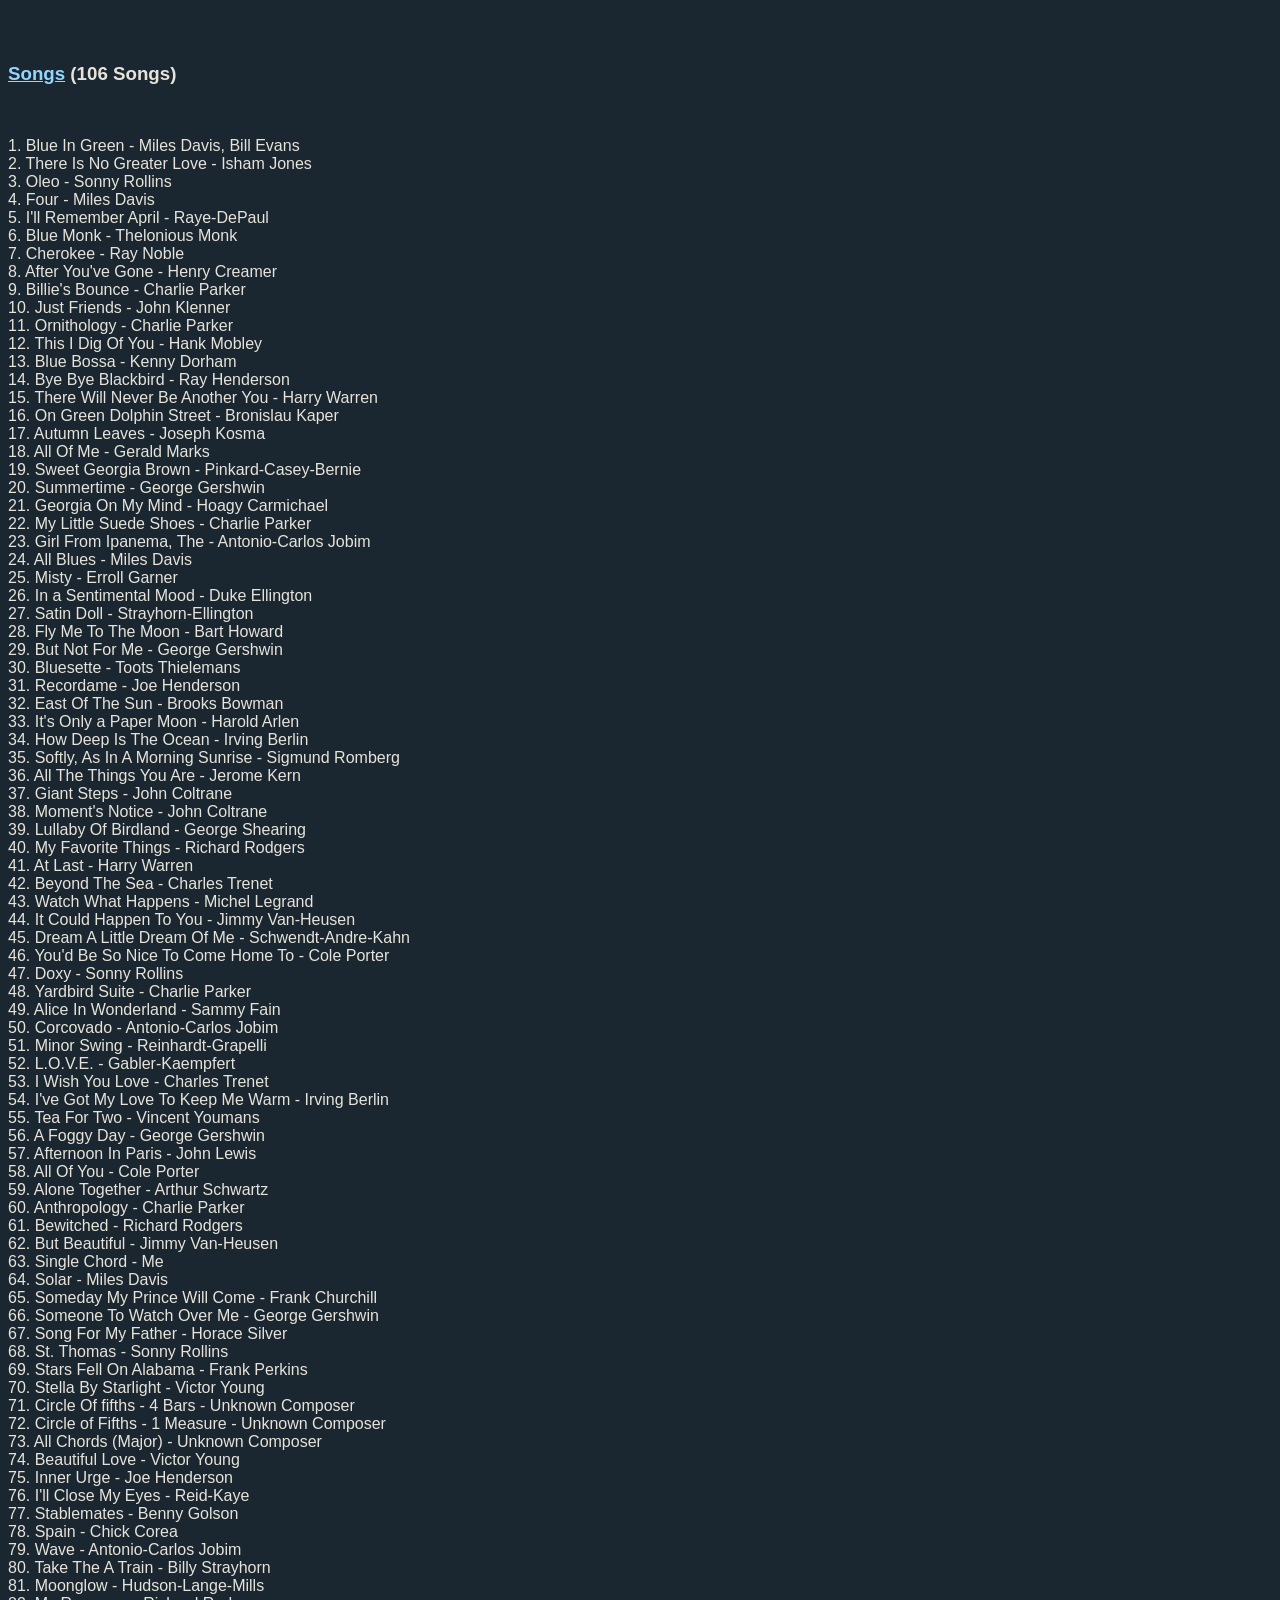
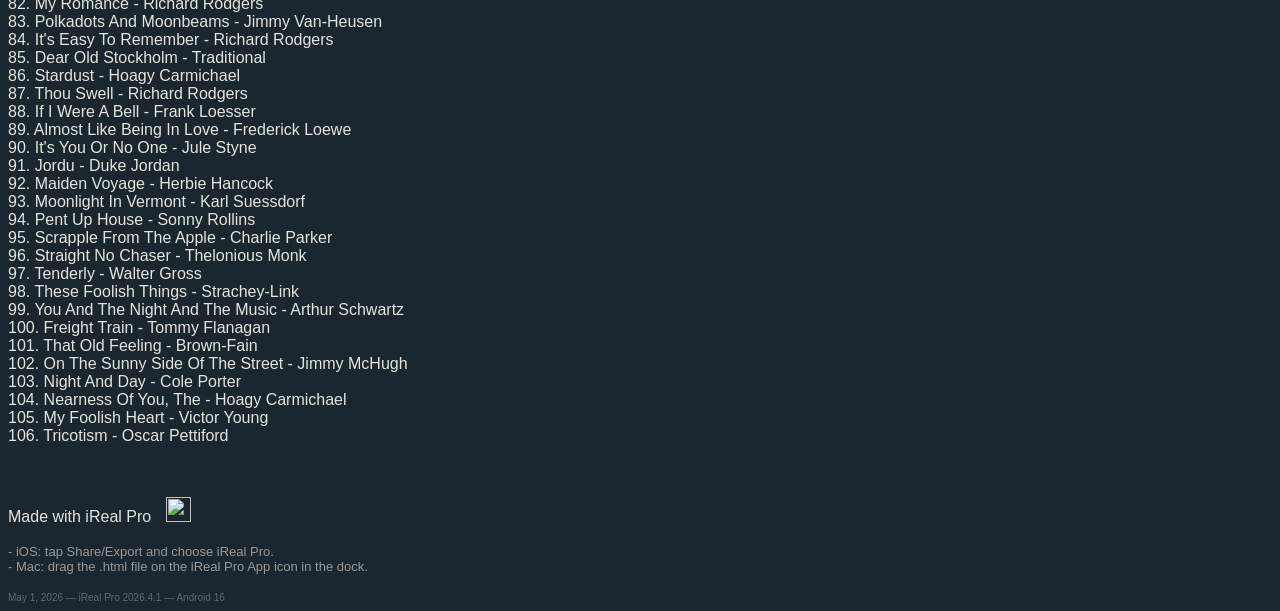
==== songs/Songs.html @ 98320f5a "update" ====
<!DOCTYPE html PUBLIC "-//W3C//DTD XHTML 1.0 Transitional//EN" "http://www.w3.org/TR/xhtml1/DTD/xhtml1-transitional.dtd">
<html xmlns="http://www.w3.org/1999/xhtml">
   <head>
      <meta name="viewport" content="width=device-width, minimum-scale=1, maximum-scale=1" />
      <meta http-equiv="Content-Type" content="text/html; charset=UTF-8" />
      <title>iReal Pro</title>
      <style type="text/css">
         .help {
         font-size: small;
         color: #999999;
         }
         .metadata {
         font-size: x-small;
         color: #666666;
         }
      </style>
   </head>
   <body style="color: rgb(230, 227, 218); background-color: rgb(27, 39, 48); font-family: Helvetica,Arial,sans-serif;" alink="#b2e0ff" link="#94d5ff" vlink="#b2e0ff">
      <br/><br/>
      <h3><a href="irealb://Blue%20In%20Green=Miles%20Davis%2C%20Bill%20Evans==Ballad=D%2D=5=1r34LbKcu7QyX11%2D6XyQZL7F%207%2DCl%2C%7C%2C7bpDs%207%2DD%7CQyX9%237A%7CBb%5E7%23G44T%5BYZL%20QXyQ%7CDZ%20Q%20%207%2DD%7CQyX7%2D%7CAQyX31b7E%7CQyX6%2DXyQXy9%237A%7CQG%2D6XyQ%7CA7%239XyQ%7CD%2D6XyQ%7Cf%3CArco%20on%20D%3ED%2D6XyQZ%20=Jazz%2DBallad%20Swing=60=3===There%20Is%20No%20Greater%20Love=Jones%20Isham==Medium%20Swing=Bb=10=1r34LbKcu7oS%3C1N4Bb%5E7G%7CQyX11%237bA%3EbD%7C%3CQyX7bE%3EbA%3C%7CQyX7XyQ%7C4TA%2A%7B7%2DC%3EGtartstrats%20%2EaeL%2EA%3CZ%20LlcKQyX7C%3EF%20no%20s%20on%20s%20ral9b7D%207XyQ%7D%5B%5D%20%20lcKQyX6bBZ7LF%207%2DC%7CQyX7C2N%7C%2ABAh7F%7CQyXF%7CQyXXyQ%7CAX6%2DGZL9b7D%207hAQ%7CyX6%2DGZL9b7D%207hyQ%7CC76%2DGZLF%207%2DC%5B%2AABbC%7CQyX7G%7CQyX11%23b7A%7CQyX7bE%7CQyX7%5E7XyQ%7C%5DQyX77LZBb6XyQ%7CC%2D7%20F7%20Z%20=Jazz%2DMedium%20Swing=120=3===Oleo=Rollins%20Sonny==Up%20Tempo%20Swing=Bb=10=1r34LbKcu7bEZL74Bb%5E7FZL7F%207%2DCZL7G%20%2D7DZL7F%207%2DCZL7G%20%2D7%20Bb4TA%2A%7BQyX6bLZN1D%207%2DC2NZL%20QyXQy%7DX%207F%207%2DCZL7G%207%2DF7LZB7bA%207ZL%20lcFlintD%3ED%20A%20%3Aseton%20t1s%20%3Aemeht%20senots7XyQK%3CB%2A%5B%5DF%207%2DCKcl%20L7%5EbBA%2A%5B%5D%20%20lcKQXy7FZL%20lcKQyX7CZ%20G7LZQyX7GyX6bB7%20G7L7%2DCZL7bA%207bEZLb7B%207%2DFZL7F%207%2DCZ%20F7LZ%2DDZL7QZ%20=Jazz%2DUp%20Tempo%20Swing=240=30===Four=Davis%20Miles==Up%20Tempo%20Swing=Eb=3=1r34LbKcu7X7bA%7C4%3CEb%3EbE%3E2%2F1%20ni%20D%20ZLDb%3CZL%20lcKQyX7%5EbE%2D7XyQ4TA%2A%5B%5B%5DQyXb%3EF%2D7yX7%2DbA%3E2%2F1%20ni%20%20GZLbG%3CZL%20lcKQyXQ%7CDb7E%3C%7CQy7%5EbE%7C7%2FGXyB%7CQyX7%2DFZL7B%207%23%2DF%3E%292%2F1%20F%28%20E%3C%7CQb7XyQ%5EbEB%2AQyX7%5E%7C%3CE%20%28%5DQyX7bB%7CQyX7%2DFLZ7B%207%2D%23F%3E%292%2F1%20F%5B%2AAEbQyXG%2F%2A%5B%5DQyZEb%2D7QyX7%2DbAZL%20lcKQXy7%2DF%7CQyX7bA%7CQyX%7CDb7XL%20lcK7%2DFZL%2FGXyQ7%2DG%7CQyX7bB%7CQyX%2D7FZL7B%207%2D%23F%3EE%3C%7C%20Gb%2D77%5EbEC%20Bb7LZEb%5E7XyQKcl%20%20Z%20=Jazz%2DUp%20Tempo%20Swing=240=3===I%27ll%20Remember%20April=Raye%2DDePaul==Medium%20Swing=G=7=1r34LbKcu7X7%2DG%7C4G%5E7XG%7CQyX7%2DG%7CQyX6GQ%7CyX7%5EG%7CQyX6G%7CQy%2D6XyQ4T%5BA%2AX7D%7CQ6XyQ%7C%7CQyX9b7E%7CQyX7h%7CBQyX9b7D%7CQyX7hAA%2D7Xy%2DG%7CQyyX7%2DG7XyQK%5EbB%7CQyX7F%7CQyX7C%2D%5BB%2A%5D%20%20%3EeniF%3Clc7XyQ%7C%5EG%7CQylcKQyXyQ%7CFQyX7D%7CQyX7%2DAZLl%20cKQyX7%5EbB%7CQyX7%7CG%5E7X7%2DC%7CQ%20LZF%23%2D7XyQ%7CB7XyQ%7CE%5E7XyQ%3CD%2EC%2E%20al%20Fine%3E%7CA%2D7%20D7%20Z=Jazz%2DMedium%20Swing=200=3===Blue%20Monk=Monk%20Thelonious==Medium%20Swing=Bb=10=1r34LbKcu7cKQyXb7XyQ%20lcKQyX7bEZL%20lKcQyX7bB%7CQyX7bE%7CLZBb7B44T%5Bl%20LZF7XyQKcl%20LZBb7XyQKcl%20%20Z=Jazz%2DMedium%20Swing=120=3===Cherokee=Noble%20Ray==Up%20Tempo%20Swing=Bb=10=1r34LbKcu7yX7bA4Bb6XKQyX7%5EbE%7CQyX7b%7CBQyX7%2DFZL%20lcKQycl%20LZ4T%7BA%2A7%2DC%7CQLZBb6G%7CQyX7%2DC1NZL%20lKcQyX7CZL%20lcKQyX7b9Xy%20lcKQ%5BB%2AY%5D7%235XyiF%3ClcKQyX6bB%7CQXy7F%7CQyX7%2DC2N%7C%7DQne%3E%20%20F%7CQyX%20lcKQyQ%7CF%23%7CQyX7E%7CQyX7%2DBZ%20LlcKQyX7%5EB%7CQyX7A%5E7XyX7%2D%23C%20%2EC%2EDXyQ%7CD%7CQyX7C%7CQyX7%2DGZ%20LlcKQyX7%5EG%7CQyX7C%2D7%20%3C7%2DAZLal%202nd%20ending%3E%20LZF7%235%20%20%20%5D=Jazz%2DUp%20Tempo%20Swing=240=3===After%20You%27ve%20Gone=Creamer%20Henry==Up%20Tempo%20Swing=Bb=10=1r34LbKcu77%2DDZL4Eb%5E7yX7%5EbB%7CQyX7bA%7CyQX6%2DbEZL%20lcKQyXQKcl%204TA%2A%5B7%2DFZL7XyQ%5DyX6bBZL%20lcKQyXF7ZL%20lcKQyX7CB%2A%5BQKcl%20G%7CQyXKQyX7b7XyQyX7bA%7CQyX6%2DbEZ%20LlcKQyX7%5EbEA%2A%5B%5DQ%7CBb%5EB%7CQyX7bA%207D%2D7XyQyX7%2DC%7CQyX7G%7CQXy7%2DCC%2A%5B%5DQyX7G%7CQ%7CEb%2D%5EZL%20lcQyX7G7XyQ%7C%2F6bB%7CQyX7oEZLF7%2F%2DG%207%2DGZL7D%207%2DAFXyQ%7C%5EbBZL%7CC%2D7XyQ%7CF7XyQ%7CUBb6XyQKcl%20LZF%2D7XyQ%7CBb7XyQZ%20=Jazz%2DUp%20Tempo%20Swing=300=15===Billie%27s%20Bounce=Parker%20Charlie==Medium%20Up%20Swing=F=5=1r34LbKcu7QyX7F7XyQ%7CoB%7CQyX7bBZL7F%20%2D7C%7CQyX7F%7CQyX7bB7XyQ%7CF44T%5B%7CA%2D7%20D7LZG%2D7XyQ%7CC7XyQ%7CF7%20D7LZG%2D7%20C7%20Z=Jazz%2DMedium%20Up%20Swing=140=18===Just%20Friends=Klenner%20John==Medium%20Swing=G=7=1r34LbKcu7QyX7%2D4C%5E7XlcKQyX7%5EG%7CQyX7%7CFQyX7%2DCZL%20lcKQy%20LZBb4TA%2A%5BAZL%20lyQ%5D%5B%2A7A%7CQyX7%2DE%7CQyX7G%5E%7CQyX7D%7CQyX7%2DABXyQKcX7bE%7CKQyX7LZD%2D7X7F%7CQyX7%2DCZL%20lKcQyX7%5ECA%2A%5B%5D%207G%20yQ%7CG%5E7D%207%2D7%2DEZLBb%2D7X7h%23F%7CQyX7D%7CQyX%2D7AC%2A%5B%5DQyX7bE%7CQy%20B7b9ZL%20lcXyQ%7CA7XyQ%7CA%2D7%20D7LZUG6XyQ%7CD%2D7%20G7%20Z%20=Jazz%2DMedium%20Swing=120=3===Ornithology=Parker%20Charlie==Up%20Tempo%20Swing=G=7=1r34LbKcu7%7CQyX74G%5E7XlcKQyX7%5EF%7CQyX7%7CCQyX7%2DGZL%20lcKQy%20LZF%2D4TA%2A%5BQyX7%2DQ%5D%5B%2AB7D%207hA%7CQyX7%2DGZ9Lb7D%207hA%7CQyX7bEb9LZByX7bB%5EF%7CQyQ%7CA%2D7yX7%2DGZL%20lcKQyX%5E7GA%2A%5B%5DQyX7D%7CQyXQ%7CC7XyX7E%7CQyX7%5Ecl%20LZ7D%207hA%7CQyX7bEC%5B%2A%5DQyX7bB%7CQyX7%2DFb9LZGKQyX7%7CA%2D7%20D7LZB%2D7%20E7LZA%2D7%20D7LZG6XyQ%7CA%2D7%20D7%20Z%20=Jazz%2DUp%20Tempo%20Swing=240=3===This%20I%20Dig%20Of%20You=Mobley%20Hank==Medium%20Up%20Swing=Bb=10=1r34LbKcu7yXF%2F74Bb%5E7XF%2F7%2DC%7CQyXF%2F7%2D%7CDQyXF%2F7%2DC%7CQyXF%2FyQ%7CD%2D4TA%2A%5B%3A1%207m%2FFXyQQyX7%5EbEB%2A%5B%5D%207b%20B7%2DF%7CQyXF%2F7%5EbB%7C%7C%3CEdi7%2DC%7CQX7%2DC%7C%3A2%3EEhF%7CQyX7%2D%23C%7CQyX7%7CGQyX7%2DDZL9b7A%207%237XyQ2%2F1%203D%7CQyXXyQ%5D%5B%7CQyXF%2F7%2DD%7CQyXF7%2F%2DC%7CQyXF%2F7%5EbBA%2AC%2D7%2FF7F%7CQy7hE%7CQyQ%7CC%2DEC%2A%5B%5D%207bB%207%2DF%7CyQXF%2F7%5EbB%7CQyXF%2F7b%5E7XyXF%2F7%2D%20A7b9LZD%2D7XyQ%7CG7XyQ%7CC%2D7XyQ%7CF7XyQ%7CBb%5E7XyQKcl%20%20Z%20=Jazz%2DMedium%20Up%20Swing=160=6===Blue%20Bossa=Dorham%20Kenny==Bossa%20Nova=C%2D=3=1r34LbKcu7KQyX7%2D7XyQX9b7G%7CQyX7hDZLl%20cKQyX7%2DFZL%20lcKyQ%7CC%2DC44T%5B%2DC%7CQyEb%2D7X%7CQyX7hDZL%20lcKQXy7%5EbD%7CQyX7bA%7CQyG7b9XZL%20lc7XyQ%7CDh7%20G7b9%20Z=Jazz%2DBossa%20Nova=150=8===Bye%20Bye%20Blackbird=Henderson%20Ray==Medium%20Swing=F=5=1r34LbKcu7hA%7CQy4F%5E7X%287%5EFZL7C%207%2DG%7CQXy7%5EFZL7C%207%2DG%7CQyAh7%29X4TA%2A%5BX7C%7CQ9%29%20D7%7CQyX7D%7CQyX7%2DG%7CyQX7C%7CQyX7%2DGZL9bG%2D7Xyb7D%287X7bE%7C7XyQ%7CF%287E%7CQyX7FB%2A%5B%5D%20%20lcKQyX6F%7CQyX7C7%29XyQ%2DG%7CQy7C%207%2Db9XyQ7%5EF%5B%5DQyX7C%7CQyXb7DZL%20lcKQyX7%2DG%7CXyQ%7CG7D%7CQyG%7CQyX%28Ah7%29X7C%7CQyX7%2DGZL9bD7%20%299b7D%287hA%7CQyXyQ%7CF67%5EFZL%2D7%20C7%20Z%20=Jazz%2DMedium%20Swing=150=3===There%20Will%20Never%20Be%20Another%20You=Warren%20Harry==Medium%20Up%20Swing=Eb=3=1r34LbKcu7X9b7G4%3CheahDZL%20lcKQyX7%5Eb%3EEbB%20no%20strats%20d7XyQ%7C4TA%2A%5BQyX117XyQKQyX7%5EbAB%2A%5B%5DQyXb7E%7CQyX7%2DbBZL%20lc%7CDb7%23%2DC%7CQyyX7%5EbXyQ%7CCQyX7bB%7CQyX7%2DFZ%20LlcKQyX7F%7CQyX7%2D%5D%5B%2AAE7%5EbE%7C%5B%5DQyXLZDh7yX7%2DbBZL%20lcKQy7X%2DC%7CQyX9b7G%7CQyXQ%7CEb7%20lcKQ%207%2DGZ7XyQ%7C7%5EbEZL7D%207hA%7CQXy7%5EbE%7CQyX11%237bD%20Ab7L%5EbAC%2AC7LZF%2D7%20Bb7LZEb6%20Bb7%20Z%20=Jazz%2DMedium%20Up%20Swing%202=140=16===On%20Green%20Dolphin%20Street=Kaper%20Bronislau==Up%20Tempo%20Swing=Eb=3=1r34LbKcu7E%7CQyX4Eb%5E7%3EbB%3CZL%20lcKQyX7b%2DE%3EbD%3CZL%20lcKQyXF7%2FEb4TA%2A%5BQyX7%5EXyQ%7CEXtla7bB%7CQyX7%2DF%2AB%5B%5DQyX7C%7CQyX7%5EbyQ%7CEbbE%2F7%5EyX7%5EbZAb%2D7%207bB%207%2DF%7CQyX7%5EGb%7CQyXtla7bD%7CQyX%5D%5B%2AAEL%20lcKX7C%7CQLZEb%2DE%7CQyXbE%2F7%5EE%7CQybXE%2F7FZL%20lcKQyX7b%5E7Xy%20lcKQZL9b7CF%2D7%20ZLbB%2F7%2DC%207%2DCZLb97G%207hDZLbE%2F7%2DFAh7%20D%2A%5B%5DQyG%2D7%20C7LZF%2D7%20Bb7LZEb6XyQ%7CF%2D7%20Bb7%20Z%20=Jazz%2DMedium%20Swing=100=12===Autumn%20Leaves=Kosma%20Joseph==Medium%20Swing=G%2D=10=1r34LbKcu7QyX314C%2D7XyX7hA%7CQyX7%5EbE%7CyQX7%5EbB%7CQyX7F%7CQyQ%7CD7b4T%7BA%2AQyX7%2DyQKclcKQyX6%2DG%7CQyX317bD%7CQyX7hA%5BB%2A%7D%20%20l%20LZCX6%2DG%7CL7bG%20Q%7CBb%5EyX31b7D%7CQyX7hAC%5B%2A%5DQyX7%5EbE%7CQyX7Q%7CG%2D7yX7F%7CZF%2D7%20E7LZAh7XyQ%7CD7b13XyQ%7CG%2D6XyQKcl%20%20Z=Jazz%2DMedium%20Up%20Swing%202=160=13===All%20Of%20Me=Marks%20Gerald==Medium%20Swing=C=0=1r34LbKcu7%20lcKQ4C%5E7XZL%20lcKQyX7AZL%20clKQyX7EZL%20lcKQyD%2D7Xy4T%5BA%2AyX7G%7CE7XyQDZL%20lcKQyX7DZLl%20cKQyX7%2DAZL%20lcK%2D7XyQ%5BB%2A%5D%20%20%20lcKC%5E7XyDZL%20lcKQyX7AZLl%20cKQyX7EZL%20lcKQ%2D7XyQ%5BA%2A%5DQQyX7%2D%5E7XyQ7A%7CQyX%29G%2F7%5EC%287E%2D%7CQyX%297o%23F%286%2DF%7CXyQ%7CDF%5BC%2A%5D%7CG7XyQ%7CC6%20Ebo7LZD%2D7%20G7%20Z=Jazz%2DMedium%20Up%20Swing=125=3===Sweet%20Georgia%20Brown=Pinkard%2DCasey%2DBernie==Up%20Tempo%20Swing=Ab=8=1r34LbKcu7NZL%20x4F7Xy%20ZL%20lcKQyX7bBZ%20Lx%20ZL%20x%20ZL%20lcKQx%20LZ%204T%7BA%2AG%7CQyXyQKclL7bE%207%2DbB%7CQyX7b%5EAZL%20x%20ZL%20x%20ZL%20ZAb%5E7X7bE17G%207bb9%20%7D%7CE%207%2DbB%7CQyX%2DFZLb97C%207hG%7CQyX%2DF2Nb7LZA7C%207hLZGb7%20F7LZBb7%20Eb7LZAb6%20%20%20Z=Jazz%2DUp%20Tempo%20Swing=240=3===Summertime=Gershwin%20George==Slow%20Swing=A%2D=5=1r34LbKcu7%7CQyX7%2D7XyQ7%2DDZL9b7App%7CQy7X%2DAZL31b7E%207hB%7CXyQ%7CFA44T%5B%5ECZL7Q%7CE7bQyX7%2DAZL31b7E%20h7B%7CQyX7%2DA%7CQyX31%7CD7%20GyX7hB7%20A%2D7LZBh7%20E7b13LZA%2D7XyQ%7CBh7%20E7b13%20Z%20=Jazz%2DSlow%20Swing=80=3===Georgia%20On%20My%20Mind=Carmichael%20Hoagy==Slow%20Swing=F=5=1r34LbKcu7%2DAl%7C%2C4F%5E7X%2DbBs%20B%2FGZLC%2F%2DD%2D%20DZL9b7A%207hE%7CQy7%2CEb74TA%2A%7BQyX6FZG%2D7%20QyXQyX%7D%205%237C%207G%2DZL7D%207%2DA1NZL7C%20LZN2L7D%207ZL%296%2DA7b9%20A%20%2DDZL7bB%20%2DDZL6%29%2DG%289b7A%20%2DDB%2A%5B%5D7b9%28G%207hE%7C%207C%207%2FBLZDD%207%2DAl%7C%2C7E%2ChBs%2D%20DZL%296%2DG%289b7A%20%2D7LZG%2D7G%20%2DD%207%2DAl%5E7XyQ%2C7%2DbBs%20B%2FGZLC%2FD%2D%20%2DDZL9b7A%207hE%7CEb7%2C%7CFA%2A%5B%5DD7LZG%2D7%20C7LZF6XyQ%7CG%2D7%20C7%20Z%20=Jazz%2DSlow%20Swing=80=3===My%20Little%20Suede%20Shoes=Parker%20Charlie==Latin=Eb=3=1r34LbKcu7GZL7b4F%2D7%20%7CQyX7%5EbEZL7bB%20%2D7F%7CQyX7%5EbEZL7bBF%2D7%20B4T%7BA%2A7bB%207LZF%2D7C%207%2DG%7CQyX7%5EbA%5B%2AB%7DQyX7%5EbEZL7bB%207LZF%2D7C%207%2D%207%2DF%5B7XyQ%7CX7%5EbEZL7bB%207%2DFLZ7C%207%2DG%7CQyX7%5EbAyQ%5D%2AA%5EbEZL7%2DFZLEb%5E7XGZL7bB%207%2DF%7CQyX%5E7bEZL7bB%207%2DF%7CQy%2D7%20C7ZL7bB%20Bb7LZEb%5E7%20%20%20Z=Jazz%2DLatin=150=12===Girl%20From%20Ipanema%2C%20The=Jobim%20Antonio%2DCarlos==Bossa%20Nova=F=5=1r34LbKcu7N%7CQyX4F%5E7XG%7CQyX7%2DGZL%20lcKyQX11%237GZL%20lcKQyb7%23114T%7BA%2AcKQyXyQ%7CGbB%2A%5D%20%20lcKQyX7%5EFN2ZL%20QyXQyX%7DQyX7%5BF%23%5E7X7%5EF1L%20lcK7XyQKGZL%20lcKQyX7DZLl%20cKQyX7%2D%23FZL%20lc%2D7XyQBZL%20l%5BA%2A%5DQyQKclb7C%7CQyX7%2DG%7CQyXb59b7D%7CQyX7%2DAZL%209b5XyX7bEZ%7CQyX7QKcl%20X11%237bG%7CQyX7%2DGLZ%20lcKQyX11%237GZLyQ%7CF%5EyX7%5EFGb7%20%20%20Z=Jazz%2DBossa%20Nova=140=3===All%20Blues=Davis%20Miles==Waltz=G=7=1r34LbKcu7G%2F7CZ7XyQKL%20x%20ZL%20lcKQyX7ZGL%20x%20ZL%20x%20ZL%20lcZ%20x%20LG43T%5BcKQyXl%20LZ%20L%20x%20ZL%20x%20ZL%20lcQKyX7G%7CZL%20x%20ZL%20xZD7%239cKQyXl%20LZEb7%239XyQ%7CD7%239XyQ%7CG7XyQKcl%20LZ%20x%20LZ%20x%20%20Z=Jazz%2DMedium%20Swing=120=3===Misty=Garner%20Erroll==Ballad=Eb=3=1r34LbKcu77%2DC%2074Eb%5E77bD%207%2DbA%7CQyX7%5EAbZL7bE%207%2DbB%7CQyXLZEb%5E4TA%2A%7BlcKQy%20Bb7LNZL%20QyXQyX%7D%207b%20B7%2DFZL7C%207%2DG1NZ2Eb6X7%2DFZLZL7F%20BBb%2D7X7%2DAZL%20lcKQyX7b%5EA%7CQyX9b7bE%7CQyXyQ%7CD7%2A%5B%5D%20%207%2DbA%7C7LZF%2DbAZL7bE%207%2DbB%7CQXy7%5EbEA%2A%5B%5D%207bB%207%5E7XyQC%207%2DG%20Db7LZEb%5E7%20C%2D7LZF%2D7%20Bb7LZEb6XyQ%7CF%2D7%20Bb7%20Z%20=Jazz%2DBallad%20Swing=60=3===In%20a%20Sentimental%20Mood=Ellington%20Duke==Ballad=D%2D=1=1r34LbKcu7yX%2DDl4D%2D%20DhEs%207%2DGZL7%5E%2DG%20G%2DZL6%2DD%207%2DDZL7%5E%2D%2CA7%2C%7C4TA%2A%7BFl%2C2NyQ%7CG%2DyXQyXQyX%7D%2C7A%2ChsE%207%5EF1NZL9b7C%207QXyQ%7CX7D%7CQEZL5%23%2D7%2CAbbDZL7bA%207%2DbEZL%2D7bB%207%5EbDlB%2A%5B%5D%2C76%20Bb7bEs%206%2DD%20%2DD7LZDbyX7C%7CQyX7%2DGZL7Ab%207%2DbEZL7%2DbB%207%5EQ%5D%5B%2AAbA%207b7%2DG%7CQ%2D7%20D%2DQyX%2DDl%7C%2C7A%2ChEs7%20%2DGZL7%5E%2DG%20%2DGZL6%7CD7XyDZL7%5E%20C7b9LZF6%20sEh%2CA7%2CZ%20=Jazz%2DBallad%20Swing=60=3===Satin%20Doll=Strayhorn%2DEllington==Medium%20Swing=C=0=1r34LbKcu77%2DbAZ4D%2D7%20%2DAZL7A%207%2DEZL7A7%20%2DEZL7G%207%2DDZL7G7%20D7L4T%7BA%2A%5BB%2A%5D%20ZN1C%5EyX7%5EC2NZL%20QyXQXy%7D%207A%207%2DEZL7F%207QKcl%20L7bD%20KQyX77LZG%2D%207%2DAZL7D%207%2DAZLl%20cKQyX7%5EFZL7C%207D7LZGC%207%2DGbAZL7%2AA%5BD%2DZL7A%207%2DEZL7A%207E%2DZL7G%207%2DDZL7G%207A%2D7%20D%5D%20%20lc%2D7%20Db7LZUC%5E7%20F7LZE%2D7%20A7%20Z=Jazz%2DMedium%20Swing=120=3===Fly%20Me%20To%20The%20Moon=Howard%20Bart==Medium%20Swing=C=0=1r34LbKcu7b7E%7CQ4A%2D7X%7CQyX7%5EF%7CQyX7%5ECQ%7CyX7G%7CQyX7%2DD%7CQyBh7Xy4TA%2A%5BG%7CQyXA%2D7%20A7A%207%2DEZL7F%207%5ECQ%7CyX7G%7CQyX7%2DDZL7LZD%2D7%7CQyX9yX7%5ECC%5E7XyG%7CQyX7%2DD%7CQyX7%2DBA%2A%5B%5D%209b7E%207hB%7CQ7XyQ%7C%7CQyX7yX7%2DEXyQ%7CBG%7CQyX7%2DDZL7A%207A%2D%7CQyX9b7E%7CQyX7h7XyQ%7C7%5EF%7CQQ%7CA7XyQ%7CD%2D7XyQ%7CG7XyQ%7CUC6XyQ%7CBh7%20E7b9%20Z%20=Jazz%2DMedium%20Swing=120=22===But%20Not%20For%20Me=Gershwin%20George==Medium%20Up%20Swing=Eb=3=1r34LbKcu7ZL7bA4F7%28EZL%297bB%28%20%20%297%2DF%28b7BZL%297%2DC%28%20%20%297%5EbEb%5E7%204TA%2A%5B%7CQyX77LZF7%5B%5D%207bE%207%2DbB%7CQy7X%5EbE%7CQyX7bB%7CQyX%2ABAb%5EC%207%2DGA%2A%5B%5DQQ%7CEb%5E%7CQyX7%2DFZL%20lcKQXy7F%7CQyX7%2DC%7CQyX7Bb7XyyX7bD7C%207%2D%5E7%29%20%20A%207%5EbEZL%297bB%28%20%29%207%2DF%287bBZL%297%2DC%28b7LZGbE%287FQyX7byQ%7CBb7%5EbAC%2A%5B%5D%207bE%207b%2DB%7CQyX7%5EbE%7CQyX7XyQ%7CDX7FZL%7CEb%5E7%20Ab7LZG%2D7%20C7LZF%2D7XyQ%7CBb7XyQ%7CEb6XyQKcl%20%20Z%20=Jazz%2DMedium%20Up%20Swing=130=22===Bluesette=Thielemans%20Toots==Waltz=Bb=10=1r34LbKcu7yX7%2DFb%5E7XyC%7CQyX7%2DG%7CQyX9bD7%7CQyX7hAZL%20lcKQ7XyQ%7CB43T%5BZL%20lcXyQ%7CE%5EbD%7CQyX7bA%7CQyX%2D7bEZL%20lcKQyX7%5Eb7XyQK7bB%7CQX7G%7CQyQ%7CF%23%7CQyX7F%7CQyX7%2DCZ%20LlcKQyX7%5EB%7CQyX7D%2D7XyX7%2D%23CyQ%7CC%2D7XyQ%7CF7XyQZ%20=Jazz%2DMedium%20Swing=120=3===Recordame=Henderson%20Joe==Bossa%20Nova=A%2D=0=1r34LbKcu7%60%60%60%60%60%60%60%60%60%60%60%60%60%60%60%60%60%60%60%60C%60%60%60%60%60%60%60%60%60%60%60%60%60%60%60%60%60%60%60%60%60%60%60%60%3C44T%5B%20ZL%20x%60%60%60%60%60cKQyX%29%5EC%28%2DA%3E%60%60%60%60%60%60%60%60%60%60%60%60%60%60%60%60%60%60l%20LZ%20%60%60%60%60%60%C2%B0%C2%B0%C2%B0%C2%B0%C2%B0%C2%B0%C2%B0%C2%B0%C2%B0%C2%B0%C2%B0%C2%B0%C2%B0%C2%B0%C2%B0%C2%B0%C2%B0%C2%B0%C2%B0%C2%B0%C2%B0%C2%B0%C2%B0%C2%B0%C2%B0%C2%B0%C2%B0%C2%B0%C2%B0%C2%B0%C2%B0%C2%B0%C2%B0%C2%B0bE%C2%B0%C2%B0%C2%B0%C2%B0%C2%B0%C2%B0%C2%B0%C2%B0%C2%B0%3CZL%20xF%20%29%5EbEb%5E%29X%60%60%60%60%60%60%60%60bB%60%60%60%60%60%60%3CZL%20x%20ZL%20lcKQy%3EC%2D%28E%28%2DC%3E%C2%B0%C2%B0%C2%B0%C2%B0%C2%B0%C2%B0%20%5D%5B%3C%60%7CQyX%29%2DD%287%5EbB%3E%60%60%60%60%60%60%60%60%60%60%60%60%60%60%60%60%60%3C%C2%B0%C2%B0%C2%B0%C2%B0%29hA%287%60%3C%7CQy%C2%B0%C2%B0%C2%B0%C2%B0%C2%B07%5EbAZL7bE%20%29%5EbD7%28%2DbB%3E%C2%B0%C2%B0%C2%B0%C2%B0%C2%B0%C2%B0%C2%B0%C2%B0%C2%B0%C2%B0%28C%2D%29X%C2%B0bA%C2%B0%C2%B0%3E%60%60%60%60%60%60%60Gb%60%60%60%60%60%60%60%60%3CZL7bD%29%20%5EB%287%2DbA%3E%60%60%60%60%60%60%60%60%60%60%60%60%60%60%60%60%5EbB%287Bb%2D%29X%C2%B0%C2%B0%C2%B0%C2%B0%C2%B0%C2%B0%C2%B0%C2%B0%C2%B0%C2%B0%C2%B0%C2%B0%C2%B0%C2%B0%C2%B0%C2%B0F%C2%B0%C2%B0%C2%B0%C2%B0%C2%B0%C2%B0%C2%B0%C2%B0%C2%B0%3C%7CQy%C2%B0%C2%B0%3EG%2D%287%5EbG%29%20C7LZF%5E7%28A%2D%29XyQ%7C%3C%60%60%60%60%60A%60%60%60%60%60%60%60%60%60%3EE7%239%28G%23h%29XyQZ%20=Jazz%2DBossa%20Nova=180=9===East%20Of%20The%20Sun=Bowman%20Brooks==Medium%20Swing=G=7=1r34LbKcu7%60%60%60%60%604G%5E7X%60%60%60%60%60%60%60%60%60A%60%60%60%60%60%60%60%3CZL%20x%297C%28%20%7CQy%60%60%60%60%604TA%2A%5B%C2%B0%C2%B0%C2%B0%C2%B0%C2%B0%60%60%60%60%60%C2%B0%C2%B0%C2%B0%3CZL%20lcKQyX7A%2D%7CQyX7E%7CQyX7%2DB%3E%C2%B0%C2%B0%C2%B0Bb%60%60%60%60%60%23F%7CQy%C2%B0%C2%B0%C2%B0%C2%B0%C2%B0yX7%2DAB%2A%5B%5DQyX7FQ%7CyX7%2DC%3E%C2%B0%C2%B0%C2%B0%C2%B0%C2%B0%C2%B0%C2%B0%C2%B0Q%7CD7X%C2%B0%C2%B0%C2%B0%C2%B0%C2%B0X7%2DE%3Eb13LZ%5E%5E%5E%5E%5E%5E%5E%5E%5E%5E%5E%5E%5E%5E%5ED%5E%5E%5E%5E%5E%5E%3C%7CQyX7%2DE%5E%5E%5E%5E%5E7B%207h7E%7CQyXyQ%7CAL%20x%297C%28%20%7CQyX7%5EAG%2A%5B%5DQyX7D%7CQyX7%2DZB%2D7X7A%7CQyb7B%207%2D7XyQG%2F7%2DA%20%2DAC%2A%5B%5DQy7XF%7CQyX7%2DCZL%20lcKLZF%23hA%7CQyXX7%2DAZ7XyQ%7C7%2DbB%7CQyX7%2DB%7CQy7XF%7CQyX7%2DA%7CQyX7A%20Eb7L%2DEZL9yQ%7CD7XyQ%7CG6XyQKcl%20%20Z%20=Jazz%2DLong%20Notes=80=3===It%27s%20Only%20a%20Paper%20Moon=Arlen%20Harold==Medium%20Swing=G=0=1r34LbKcu7%207%2DDl4G%5E7%207%2DAs%207%5EGZL7D%207A%2DZL7D%207%2DAZL7o%23G%2CD7%2C%7C4TA%2A%7BG2NZL%5E7%20AhXQyXQyX%7D%2C7D%2C7%2DsA%206G1N%7CQyX7DZL7yQ%20%20lCZL7G%23C%207%5E%5D%5B%2ABC%206GZL7D%207%2DAZL7%20ED%2F7%5EGZL7o%23C%207%5EG7LZC%207G%2067D%207%2D%5E7%2FDX%23G%207%5EGA%2A%5B%5D%207D%20%2D7AZL9b7E%207hB%7CQyo7LZAGZL7o%206G%7CQ%20D7LZL7hA%207%5ECZL7G%207D%2Dl%7C%2C7D%2C7%2DAs%207%5EGZD7Xy7%2DAZLsA%2D7%2CD7%2CZ%20=Jazz%2DMedium%20Swing=120=3===How%20Deep%20Is%20The%20Ocean=Berlin%20Irving==Medium%20Swing=Eb=3=1r34LbKcu77hA%7CQ4C%2D7XZL9b7D%207hA%7CQyX%2D7CZL9b7G%207hD%7CQyG%2D7Xy4TA%2A%5B%20lcKQLZG%2D7ZL%20lcKQyX7bEB%2A%5D%5B%207bB%207%2DFZL7bG%20Ab7Xy9b7D%20ZL9b7yQKcl%7CQyX7%2DCA%2A%5B%5D%209bG7%207hD%7CQyX7bBZL%20Dh7%20GX7BZL7bB%207Q%7CAh7bG%207%2DGZL9b7D%207Ah%7CQyX7%2DGZL9b7D%207LZF%2DyX7%2DCCZL7GEb%5E7XZL7bD%207%2DbA%7CQyX%2D7FZL9b7C%207hG%7CQyEb%5E7%20C%2A%5B%5D%20%2D7%20F7LZF%2D7%20Bb7LZUEb6%20G7b9%20Z%20=Jazz%2DLatin=190=3===Softly%2C%20As%20In%20A%20Morning%20Sunrise=Romberg%20Sigmund==Medium%20Swing=C%2D=3=1r34LbKcu77hD%7CQ4C%2D7XZL9b7G%207hD%7CQyX%2D7CZL9b7G%207hD%7CQyC%2D7Xy4TA%2A%7BbB%207%2DLZN1C7%2DC2NZL%20QyXQyX%20%7D9b7G%207hD%7CQyX7%2DXyQ%7CF9b7G%207hD%7CQBEb%5E7F%7CQyX7%2DFZL%20lcKyQX9b7CZL%20lcKQyX%23o7Xy%2A%5B%5D%207CZL9b7b9XyD%7CQyX7%2DCZL9b7G7%20hD%7CQyX7%2DCA%2A%5B%5DQh7%20G7G%7CQyX%2D7XyQ%7CDh7%20G7b9LZC%2D7XyQ%7CDh7%20G7b9%20Z%20=Jazz%2DUp%20Tempo%20Swing=240=3===All%20The%20Things%20You%20Are=Kern%20Jerome==Medium%20Up%20Swing=Ab=8=1r34LbKcu77G%207%2D4F%2D7X7%5EbD%7CQyX7%5EbA%7CQXy7bE%7CQyX7%2DbB%7CQyXyQ%7CD4T%5BA%2A7%5EbA%7CXyQKcbE%7CQyX7bB%7CQyX7F%2D%7CQyX7%2DC%5BB%2A%5D%20%20l%5E7XyQ7%5ECZL%20lcKQ%2D7%20D7%7CQyX7D%7CQyX7%2DA%5B%2AC%5D%20%20lcKQyX7%5EGZLG%5E7XyA%7CQyXyX7%2Db7XyQ%7C7%2DF%5BD%2A%5DQyX31b7%7CCQyX7%5EE%7CQyX9b7BXyQ%7CBh%23FZLbB%7CQyXyQ%7CAQyX7%2DC%7CQyX7%5E%2Db%7CDQyX7%5EbD%7CQyX7%5Eb%7CBo7X7bE%7CQ%2D7XyQ%7CEb7XyQ%7CUAb%5E7XyQ%7CGh7%20C7b9%20Z=Jazz%2DMedium%20Up%20Swing%202=160=3===Giant%20Steps=Coltrane%20John==Up%20Tempo%20Swing=Eb=3=1r34LbKcu77%5EbEZ%5E7%20D77%5EGZL7D%207%2DA%7CQy7X%5EbEZL7bB%207%5EGZL%20Bb7LB44T%5B%207%2D%23CZB%5E7X%5EGZL7D%207%2DA%7CQyX%5E7bEZL7bB%207%2DF%7CQy7XyQ%7CL7%23F%20F%237LZB%5E7XyQ%7CF%2D7%20Bb7LZUEb%5E7XyQ%7CC%23%2D7%20F%237%20Z=Jazz%2DBallad%20Melodic=120=14===Moment%27s%20Notice=Coltrane%20John==Up%20Tempo%20Swing=Eb=3=1r34LbKcu7ZL7bDD%3EE%2D7%3EbG%3C%7CQyX7%5EbEZLb7B%207%2DF%3EbE%3CZL7A%20Ab%2D7%20%3C44T%7B7B%207%2D7%20G7L%207%2DD%3EC%3C%7CQyX7%5EbZDL7bA%207%2DbE%3EbD%3CZG7LZC%2DD%3EC%3CZL7bD7%20Eb7ZL7C%207%2DG1NZL7b%20D7%2DbA%7CQyX7%5EbAZLAb%2D7%20%2DbBZL%2F7%2DF%7CQ%7CF%2D7%2F6bEZL7bB%207%2DFZ7LC%207%2DG2N%7C%7D%207bB%20BbXyQyX6bG%2DF%20bB%7CG%2D7%2FLbB%2F7%2DF%20bB%2F6bEQ%7CyXbB%2F7%2DF%7CQyXbBZG%2D7%2FQyXbB7%2FBbLZEb6%20nLZ%20n%20%20Z%20=Jazz%2DMedium%20Swing=100=3===Lullaby%20Of%20Birdland=Shearing%20George==Medium%20Swing=Ab=8=1r34LbKcu77%2DbBZ4F%2D%20D7%2DCZL7bE%207%2DbB%7CyQX%2DFZL7C%207GZL7h%20F%2D7L4TA%2A%7B6bAZLZN1Ab%5EbA2NZL%20QyXQyX%20%7D9b7C%207hG%7CQyX7%5E7%20Eb7L7bE%20F%207hC%2ABCh7%5EbAZL9b7bE%207%2Db%7CBQyX7%2DbBZL9b7F%207XyQ%7C%5B%5DQyX%207GZLBb%2D7XFA%2A%5B%5D%209b7C%207%5EbZAL9b7bE%207%2DbB%7CQy%2D%20Dh7ZL9b7UZL7b%2DXyQ%7CAZL7bE%207%2DbBZL7F%2D%207%2DCZL7bE%207%2DbBb%5E7%20EFZL7CAb6%20sGh%2CC7%2CZ%20=Jazz%2DMedium%20Swing=120=3===My%20Favorite%20Things=Rodgers%20Richard==Waltz=E%2D=7=1r34LbKcu7L7%5EGZ4E%2D7L7%2DAZLxZLxZLxZL%5E7CZL%20%7Cr%20ZL7%2D%23FZLZD7L3T%7BA%2A%5EAZL%20ZG%5E7L7%2D%23FZL7%5EE%5BB%2A%7D%20b97BZL7h%23FZL7%5ECZLZ%20r%7CL7%5ECZb7BZLZxLZxL7%5ECZL7%5EGZL7%5ECLZ7%5EGZL7DZL7%2DAZLZF%23h7LxZL7X7%5ECZ%5BE%2D7XQyX7%2DE%7CQyX9b7BQ%7CyX7h%23FZL%20lcKQyKcl%20LC%2A%5D%209ZL%20lc%20LZC%5E%5EC%7CQyX7%5EGZL%20lcQKyX7AZL%20lcKQyX77XyQKlcKQyF%7CQyX%5D%2AC%5BGyX7%5EG%7CQyX7%5EC%7CQXy6G%7CQyX7%5EC%7CQyX6Q%7CC%5E7QyX7D%23h7XyQ%7CB7b9%20%20%20Z=Jazz%2DMedium%20Swing=120=3===At%20Last=Warren%20Harry==Medium%20Swing=C=5=1r34LbKcu7ZL7A%204C6%20A7G%207%2DDZL7%2DA%207%5EZCL31b7G%207%2DDZL7%2DLZE%2D74TA%2A%7B%2DA%206C7LZN1%206C2NZL%20QyXQyX%20%7D7G%207bAZL7%2DA%206CF%2D6LZG%207%2DDGZL7DBD%2D7%20QyX7%2DEZL9b7B%207%23hFZL7%2DA%207%5ECZL7G%7CA%2D7%20%2A%5B%5D%207CZL31b9LZA%2DDZL7%2DA%206CA%2A%5B%5D7%20G%207%2DDZL9b7D%207%2D7%20G7b7E%207%5E%5E7%20A%2D7LZD%2D7%20G7%239LZE%2D7%20A7LZD%2D7%20G7LZC6%20A%2D7LZD%2D7%20G7%20Z%20=Jazz%2DMedium%20Swing=120=3===Beyond%20The%20Sea=Trenet%20Charles==Medium%20Swing=F=0=1r34LbKcu7C%207%2DD4F6%20D6FZL7C%207%2DGZL7%2D%20D6FZL7C%207%2DGZL7%2D%20A7LZ4TA%2A%7BX7C%7CQ%20D%2D7LNZL7%5EbB%207%2DDZL7%20C7%2DGZLA%2F7D%206bBZ1G7Xy6FZL7AZL7EQXyQ%20L7%2D%23F%206AB%2A%5B%5D%207%20E6FZL7C%207%2DG2NZLZB%2D7%20yX%7DQyA%206CZ7LZB%2D%2DDZL7%2DA%206CZL7G7%20%2DD%7CQyX6AZL7E%2077%20G7L%2D%23F%206%2DD%206F%2D7%20G77%2DGZL7%2DD%206FA%2A%5B%20%5D7C%207%2DG%7CQyX6CZL%20C7LZDZL7%2D7C%207%2D7%20C7L7D%206bBZL7%2DD%206FLZ7C%207%2DDZL7A%206FZ%2FALZG%2DGZL7LZD%2D7%20Bb7LZG%2D7%20C7LZF6XyQZ%20=Jazz%2DMedium%20Swing=120=3===Watch%20What%20Happens=Legrand%20Michel==Bossa%20Nova=Eb=0=1r34LbKcu77%5EbE14Eb%5E77bB%7CQyX7%2DFZL%20lKcQyX7FZL%20lcKQyXXyQ%7CN4TA%2A%7BGB%2A%5B%5DZF%5E7%20%207%5EFZL7%5EE%207%5EbEN2ZL%20QyXQyX%7D%207%5EEF%23%5E7%20L7%5EE%20%5DQyX7Kcl%20LX7%2DFZL%20lcKQyX7F%5E%7CQyX7C%7CQyX7%2DGZyQ%7CBbQyX7%5E%7CQyX7%5E7XyQX7%2DFZL%20x%20%3Ekcabo%20g%3C%7CQyX7FZL%20lcKyQ%7CBbbEA%2A%5BEb6XyQ%7CE6%20D6LZEb6XyQ%7CE6%20D6LZEb6XyQ%7CF%2D7%20Bb7%20Z%20=Jazz%2DBossa%20Nova=140=3===It%20Could%20Happen%20To%20You=Van%2DHeusen%20Jimmy==Medium%20Swing=Eb=0=1r34LbKcu7%20%20%297h4Eb%5E7F%7CQyX7%2DFZL%299b7%28C%20%20%297hG%287oE%7CQyX%23o7%28A4T%5BA%2AB%7CQyX%29LZEb%2A%5DQyX9b7C%7CQyX7Gh%7CQyX7%5EbA%7CQyX7%5EB%5BF%2D79b7D%287%2D%23F%287%29XyQyX7F%7CQyX7%2DCZL97bG%207hD%7CQyX7%5EbE%7CQ%7CF%2D7bD%287bC%28%20%20%297%29LZBoE%7C%7CQyX7%5EbE%5BA%2A%20%5D%297bB%28%20%20%297%2DF%287b7%28Gh7B%28%20%20%29hG%7CQyZF%2D7X%7CQyX7%5EbEZL%299b7%28D%20%20%297hA%287o%23F%7CQyAb%5E7XL%299b7C%207hGC7b9X%207%5EbE%7CQyX%297bD%28b7B%7CQyX7%2DF%5BC%2A%5DQyAb7LZ%7CQyX77b9LZF%2D7XyQ%7CBb7XyQ%7CEb%5E7%20C%2D7LZF%2D7%20Bb7%20Z=Jazz%2DMedium%20Up%20Swing%202=130=3===Dream%20A%20Little%20Dream%20Of%20Me=Schwendt%2DAndre%2DKahn==Ballad=G=7=1r34LbKcu7ZL9F%204G6XyyX%2C7%2DA%7CQyX9b7EQ%7CyX6GZL7D%207bE%7CQQ%7CC%2D64TA%2A%7B%2DFs%206%20E%2D7LD%2C7bEs%207%5EG2NZLQ%20yXQyX%7D%207D%207%2DAZ7%2C%7ClG7%5EG1N6bEZL%2C%5D%5B%2AB%2DFZL7%2DC%206bEZL7Bb%207%2DFZL7%2DC%206bEl7%20Bb77bB%2C7GZL7DZF%2D7%20QyX6GA%2A%5B%5D%207D%207A%2DZL7%2DC%206bEZL7bB%7CEb7%20L7%2DC%206XyQ%7CE7b9XyQ%7CA%2D7%2CXyQ%7CC%2D6%20F9LZG%5E7%20sEb7%2CD7%2C%7ClG6%20D7%20Z%20=Jazz%2DBallad%20Swing=80=3===You%27d%20Be%20So%20Nice%20To%20Come%20Home%20To=Porter%20Cole==Medium%20Up%20Swing=A%2D=0=1r34LbKcu7%5EF%7CQy4A%2D7XyX7%2DGZL%20lcKQyX%2D7AZL9b7E%207hB%7CQyQ%7CC7X4TA%2A%5B7B%7CQycl%20%20%5DZL%20lcKQyX7%2DA%7CQXy9b7E%7CQyX7hBB%2A%5BF%23h7XKQyX7lcKQy%7CBh7XL9b7E%207hB%7CQyX7A%2DA%2A%5B%5DQyX9b7E%7CQyZA%2D7XQyX9bo%23G%7CQ7XyQ%7CC%7CQyX7o%23FD%2A%5B%5D%20l%20cKQyX7%5EF%7CQyX7C6%2FGXy%2DGZL%207XyQ%7CA%2D7XyQ%7CD7%20Ab7LZG7XyQ%7CC6XyQ%7CBh7%20E7b9%20Z%20=Jazz%2DMedium%20Swing=120=16===Doxy=Rollins%20Sonny==Medium%20Swing=Bb=10=1r34LbKcu7ZL%297bb7%20D77bB%7CQyX7bBZL7F7%20C%7CQyX7GZL%297bA%28%20D7%28AB44T%5B7D%207b%7CC7Xy7oE%7CQyX7bEZL%20lKcQyX7bB%7CQyX7F%7CQXyQ%7CBQyX7G%28Ab7%29LZG7XyQ%7CC7%20F7LZBb7%20F7%20Z%20=Jazz%2DMedium%20Swing=120=3===Yardbird%20Suite=Parker%20Charlie==Medium%20Up%20Swing=C=0=1r34LbKcu77D%7CQy4C6XyaMD%3CZL7bB%207CZLb7B%207%2DF%3EjaMbE%3C%7CQj%3EA7X4TA%2A%7BQyX6C7XyQ%7CQyXQyX%7D%207G%207%2DDLZ7A%207%2DE%3EjaMD%3C1N%20LZN2G%7CQyXaMD%3C%7C%20B7b9EZL9b7B%207h%23F%7CQXy7%2DE%3EjaMG%3CB%2A%5B%5D%20%2D7XyQ7h%23F%7C%207%2DF%7CyQ%7CD%2DA%2A%5B%5D%207G%207%2DD%7CQy7XDZL7A%207hE%7CQyX7C6XyQX7A%3EjBb7LZC7%20Bb7LZA7XyQ%7CD7XyQ%7CG7XyQ%7CC6XyQ%7CD%2D7%20G7%20Z%20=Jazz%2DMedium%20Up%20Swing%202=160=3===Alice%20In%20Wonderland=Fain%20Sammy==Waltz=C=0=1r34LbKcu7%2DA%7CQy4D%2D7X%7CQyX7hB%7CQyX7%5EFQ%7CyX7%5EC%7CQyX7G%7CQyE7b9X3TA%2A%7BG%7CQyXEb7%231yX7%2DA%7CQyX7%2DE%7CQXy7G%7CQyX7%2DD%7CQyX1Q%7CD%2D7%7CQyX7%5BZ%20%20%3EN1E%2D7lcKQyX7%5EC2NZL%20yQXQyX%7DQyX7A%7CQyX%3CFine%7CQyX7%5EF%7CQyyQ%7CG7QyX7G%7CQyX7%2DD%7CQXy7%2DA%7CQyX7%2DE%7CQyX%7CC%5E7XX7DB%2A7%2DD%7CQF%23h7XQyX7%2DD%7CQyX7A%7CQXy7%2DE%7CQyX9b7B%7CQy%7CA7Xy%7CQyX7%20%3CD%2EC%2E%20al%202nd%20ending%3E%20LZG7XyQ%5D%20=Jazz%2DBallad%20Swing=150=3===Corcovado=Jobim%20Antonio%2DCarlos==Bossa%20Nova=C=0=1r34LbKcu7F%207oF4D7%2FAC%7CQyX7%2DGZL%20lcKyQX7obAZL%20lcKQyX7XyQ%7C4TA%2A%5BKQyX7%5E7XyQ31b7A%7CQyX7%2DE%7CQXy7bB%7CQyX7%2DFB%2A%5B%5DXyQ%7CDFZL7%5EGZL%20lD%2D7Xy7obAZL%20lcKQyXA7%2FDA%2A%5B%5DQyX7obA%7CQXyQKcZL%20lc%2DE%7CQy%7CC7XybB%7CQyX7%2DFC%2A%5B%5DQXy7%5EFZL7%5EF%207oF%7CQ7%2311XQyX7%2D7G%7CQyA%2D7XyQyX31b7A%7CQyX7%2D%7CEQyX7G%7CQyX7%2DD%7CQ%7CD%2D7X%7CQyX7%20%20Q%20ZXyQQLZUC6XyQZ%20=Jazz%2DBossa%20Nova=140=3===Minor%20Swing=Reinhardt%2DGrapelli==Up%20Tempo%20Swing=A%2D=0=1r34LbKcu7aB%3C%7CQiA%2DXy%7CQyX6%2DA%7CQyX6%2DDQ%7CyX6%2DA%7CQyX6%2DD%7CQD%2D6Xy%2A%7B44T7EZL%20eak%3EEX6%2DDZL%20lcKQyX%2C%2D6AA%2A%7B%7DQyXn%7CQyX7yQKclrb%20ssC%286%2DAl%20LZA9b31G%28%20%7CQyX%297%2D%28D6%2DDZL%20lcKQyX6%2D%29x%20LZcKQyXQyX7EQ%7C%20%28F%2DA%7CQyX7E%7CQyX%2957b%2DbB%287bBZL%20x%297%5E6XyQ%7CyX%297%5EZL%20lc6XyQKEZL%20x%20ZL%20%3Ekaer%20bssaB%3C%206%2DDZL%20lc7XyQK%2DAQ%7B%7D6%2DA%20%20%20%3CGuiE2NZL%20QyXQyX%7D%20n%20%20ZL%20%3Ekaerb%20rat7XyQ%7C6%2DA1N%2C%20Z%20=Jazz%2DGypsy%20Jazz=180=3===L%2EO%2EV%2EE%2E=Gabler%2DKaempfert==Medium%20Swing=G=7=1r34LbKcu7%7CQyX74G6XylcKQyX7D%7CQyX7DQ%7CyX7%2DA%7CQyX7%5EG%7CQ%20LZG%5E4TA%2A%5ByXsus%5D%5B%2ABGlcKQyX7AZL%20lcKyQX7%5ECZL%20lcKQyX7%20LZD7QyX6G%5EGZL%20yQ%5D%5B%2AX7D%7CQyX7D%7CQyX7A%2D%7CQyX7%5EG%7CQyX6GAyQKclX7D%7CQyX7D%7CG6XyQ%7CQyX7o%23C%7CQyX7%5EZCL%20lcKQyX7GC%2A%5B%5DG6XyQ%7CQyX7Q%7CG6XyQ%7CA%2D7%20D7%20Z%20=Jazz%2DMedium%20Swing=120=4===I%20Wish%20You%20Love=Trenet%20Charles==Medium%20Swing=Eb=0=1r34LbKcu7QyX7b7XyQ%7C7%2DFZL7obG%207%2DGZ7LbA%207%5EbE%7CQyX7bBXyQ%7CB%2DFA%2A%7BB%2A%5B%5DQ%5E7%20Ab%7CQyX7%2DbB2NZL%20QXyQyX%7D%207C%207%2DGZL7Eb7XybE1N%7CZL7F%20yQ%7CAbyX7%2DFZL7C%207%2DGZ7LbA%206bEZL7bD%207%2DQ%7CC%2D7X7%5EbA7obG%20Q%7CBb77bA%207%5EbE%7CQyX7b%7CBQyX7%2DFA%2A%5B%5D%207C%20LZG%2D7yX7%2DFLZF%2D7XyQ%7CBb7XyQ%7CUEb6%20Ab7LZG%2D7%20C7%20Z%20=Jazz%2DMedium%20Swing=120=3===I%27ve%20Got%20My%20Love%20To%20Keep%20Me%20Warm=Berlin%20Irving==Medium%20Swing=Eb=3=1r34LbKcu7%7CQyX94Eb6XyX7hA%7CQyX7bB%7CQXy7%2DF%7CQyX7obG%7CQyQ%7CD7b4TA%2A%7BG%7CQyXQ%7CD7byX7%2DF%7CQyX7bB%7CQXy7%2DFZL%23F%2F9b7D%209Q%7CBb7yX7hAE2NZLb9LZFyX%7D%207bB%207%2DFZL7C%2D%206bE1NZL7bB%207%2DQXyQ%207C%207%2D%7CQyX7%7CAh7%207%2DGZL31b7D%207hAQ%7CyX7%2DGB%2A%5B%5D%209b7DXyQ%7CCQyX6bX7%2DF%7CQ%7CG7%20bG%7CQyX6bEA%2A%5B%5DQXy7bB%7CQyX7%2DFZL7Co7XyQyX7%2DFX7%2DFZ7XyQ%7Cb7D%209b7D%7CQyX7h%7CAQyX9b7D%7CQyX7hA9%2FF%23LbB%7CQy7%2DC%2067XyQ%7CbB%207%2DFZL9b7C%207G%2D%7CQyX7bB%7CQyX7%2DF7LZEbbB%7CQyLZF%2D7%20Bb7%20Z%20=Jazz%2DMedium%20Swing=120=3===Tea%20For%20Two=Youmans%20Vincent==Medium%20Swing=Ab=8=1r34LbKcu7%20ZL7b4Bb%2D7BZL7F%207%2DCZL7bD7%20%5EbAZL%20x%20ZL7bE%20b%2D7%20E4T%5BA%2ADZL7Ab%5E7XyL7F%207%5ECZL%20x%20ZLG7%207%2DD%5BB%2A%5D%20%20lcKQZE%2D7%20AZL%20xD%207%5EbLZ%20x%20%20ZL7bE%207%2DbB%5BA%2AQ%5DyX7bE%7CQyX7%5ECZLx%20LZA7G%207%2D%207%2DbB%2D7%20F7yX9b7F%7CQyX7hCZ%20Lx%20ZL7bE%207%2DbBZLQ%5D%2AC%5BCZL7b%207%2DbBDb%5E7%20%207%2DC%7CQyX7bGZLb%2FA7%2DbB%207%2DbBZL7oCBo7LZZL7oCEb7LZUAb6XyQ%7CCh7%20F7b9%20Z=Jazz%2DMedium%20Up%20Swing=80=3===A%20Foggy%20Day=Gershwin%20George==Medium%20Swing=F=5=1r34LbKcu7%7CQyX77XyQ%7C7bA%7CQyX6F%7CQyX7%7CCQyX7%2DG%7CQyX9b7DXyQ%7CG%5EFA%2A%7B7D%7CQy%5D%5B%2ABNQyX7bE%7CQyX7%5EbBLZ7F%207%2DC%7CQyX7%5EF1%7CA%2D7XQyX7CF%7CQyX7XyQ%7CyX7%5EbB%7CQyX7F%7CQXy7%2DC2NC%2A%5B%7DQyX7CQ%7CEb7G%7CQyX%7CQyX6G%2D7%2FC%207%2DGZL7%2DD%20C%2F7%5EZFLC%2F7%2DG%20C%2F7%5EFZLC7LZF%20C%2F7%5EG%2D7%20C7%20Z%20=Jazz%2DMedium%20Swing=120=3===Afternoon%20In%20Paris=Lewis%20John==Medium%20Swing=C=0=1r34LbKcu77%2DD%7CQ4C%5E7XAZL7bE%207%2DbB%7CQy7X%5EbBZL7F%207%2DC%7CQyb%5E7Xy4T%7BA%2A%5BB%2A%5D%20LZN1CyX7%5EC2NZL%20QyXQXy%7D%207G%207%2DD%7CQyX7%5EQKcl%209%237G%20%2D%23C%287Q%7CG7XX7G%7CQyX7%2DD%7CY%7CQXy7A%7CQyXE%2F7%5EC%7CQyyQ%7CC%5EyX7%2DD%207%2DbBF%237%29L%5EbBZL7F%207%2DC%7CQy7X%5EC%5BA%2A%5D%207G%207%2DDZ7XyQ%7C%28%20%20%297Eb7LZAb%5E7XyQ%7CD%2D7%20G7%239LZC%5E7XyQ%7CD%2D7%20G7%20Z=Jazz%2DMedium%20Up%20Swing=160=3===All%20Of%20You=Porter%20Cole==Medium%20Swing=Eb=3=1r34LbKcu7yX7%5Eb4Ab%2D66%2DbA%7CQyX7bB%7CQy7XhF%7CQyX7%5EbE%7CQyXXyQ%7CE4TA%2A%5B%7CQyX7XyQ%7CBX7%2DF%7CQyX7obG%7CQXyG%2F6bEB%2A%5B%5DQyX7byQ%7CBb7hF%7CQ%7CQyX7D7LZDyX6%2DbAA%2A%5B%5DQyX7Bb%7CQyX7%2DFZL7C%207bQ%7CEb%5E%207%5EbE7%5EbACQ%7CBb7X7C%7CQyX7%2DG%7CQyX%5E7bE%7CQyX6%2DbA%7CQyXyQ%5D%5B%2AyX7hFbB%20lah7%20D7O%3C%207bB%7CQyX7%2DF%7CyQX7C%7CQyX7%2DGZL9bptionA%7CQyX%20pedal%20in%20A%20sections%3E%20LZEb6XyQKcl%20%20Z%20=Jazz%2DMedium%20Swing=120=3===Alone%20Together=Schwartz%20Arthur==Medium%20Swing=D%2D=5=1r34LbKcu77hA%7CQ4D%2D6XZL9b7A%207hE%7CQyX%2D6DZL9b7A%207hE%7CQyD%2D6Xy4T%7BA%2A9b7A%20LZG%2D7yX7%5EFZL7C%207%2DGZ7LE%207%2DBZL%20lcKQyXQ%7CEh79b7D%20yX7hA%5E7XyQ%20lcKQyX7%5EDl2N%7D%29%209b7A%28%20x%297hE%28%20%7C%20%5D%2AB%5BD1NZL7A%207h9XyQ%7C7%5EF%7CQyX9b7C%7CQy7XhGZL%20lcKQyX6%2DGXyQ%7CEb7D%7CQZL7hBA%5BD%2D6L9b7A%207hE%7CQyX6D%2DZL9b7A%207hE%7CQyXZD%2D6%20%2A%5D%209bBb7%20A7b9LZD%2D6XyQ%7CEh7%20A7b9%20Z=Jazz%2DMedium%20Swing=120=3===Anthropology=Parker%20Charlie==Up%20Tempo%20Swing=Bb=10=1r34LbKcu7bEZL74Bb%5E7FZL7F%207%2DCZL7G%20%2D7DZL7F%207%2DCZL7G%20%2D7%20Bb4T%7BA%2AQyX6bLZN1D%207%2DC2NZL%20QyXQy%7DX%207F%207%2DCZL7G%207%2DF7LZB7bA%207A%2A%5D%20%207XyQKX7FZL%20lcKQyX7CLZ%20lcKQyX7GZL%20lcyQKclD%5BB%2A%5D7bA%207%20G7LZbB%207%2DFZL7F%207%2DCLZ7G%207%2DDZL7F%207%2DC7LZEb7%5EbB%5BLZC%2D7%20F7LZBb6%20%20%20Z=Jazz%2DUp%20Tempo%20Swing=240=3===Bewitched=Rodgers%20Richard==Ballad=C=0=1r34LbKcu7%295%237E4C%5E7%20%20%29E%2F7%5EC%287%5ECZL7%20G7%2DDZL%297o%23C%287%2DAC7%235%284T%7BA%2A%2C7Gs%20%20F%23o7ZL%297obE%287%2DA%20%296%28CG%2F6CZL%2911%237bB%28N1D%2D77%5EFZL%207hE%7CD%2D7XyFl%7C%2C7C%2C7%2DGs%207%2D2DNZLQyX%7DQyX7G%7CQ%5E7XyQl%7C%2C7AL%297%2DE%5D%2AB%5BD7%5EF%287%2DDZL%20lcKQXy7%2DAZL%20lcKQyX6%2D%29%20G7%28%209b7AG%207%2DDG7LZE%23C%287%2DA%207%5EC%5BA%2A%5D7%20G%207%2DDZL7obE%207%2Do7%29LZ%207%2DDZC%28G%2F67%28C%5E71%237bB%287o%23F%207%5EFLZ%295%237E%285%237C%20%29E%2F1%29LZC%5ECZL76%29%20A%2D7%28Ebo7%29LZD%2D7%20G7LZC6%20A%2D7LZD%2D7%20G7%20Z=Jazz%2DBallad%20Swing=60=3===But%20Beautiful=Van%2DHeusen%20Jimmy==Ballad=G=8=1r34LbKcu7%207%5EGZ4G%5E7%20F%207h%23C%7CQyX7%2DAZ9Lb7E%207hBZL%297C%28%20%237b9L4TA%2A%5BAZL7%2DLZBh7ZLC%2F7D%207DB%2A%5B%5D%20l%20cKQyX7AZL9b7E%20B%2D7%20E%297C%28%20GA%2A%5B%5DLZG%5E7%7CQyX7%2DA%7CQyX7A%7CyQX7%2DEZL%299b7B%28%20%20D7XyQ7D%207%2DZL%297CC7%29LZGZL9b7%23F%207h%23C%7CyQX7%2DAZL9b7E%207hB%5E7%20%20%28%28%20%207%5Eh%23Fs%207b9LZ7%2DE%207%2DBZLC%2F7D%20D7C%2A%5B%5D%20%20lcKQyX7ALZA%2D7E%207hB%2CB7%2C%7ClE%2D7%20F7LZB%2D7%20E7LZA%2D7%20D7LZG6%20E%2D7LZA%2D7%20D7%20Z%20=Jazz%2DBallad%20Swing=60=3===Single%20Chord=Me==Medium%20Swing=C=0=1r34LbKcu7xZLxZ%5E7LZxZLxZLxZLx%7CZLxZxLZLxZLxZLxZLxZLxLZxLC44T%5BZLxZLxLZxLLxZLxZLxZLxZLxLZxZLxZLxZLxZLxZZxLZxZLxZLLxZLxZxLZxxZLxZLxZLxZLxZxLZLxZLxZLxZLxZLLZxLZLxZLxZxLZxLZxLZxLZxLZxLZxLZx%20%7C%20=Jazz%2DMedium%20Swing=120=3===Solar=Davis%20Miles==Medium%20Swing=C%2D=3=1r34LbKcu7B%7CQyX%2D%5E7Xy%20lcKQyX7%5EF%7CQyXC7%7CQyX7%2DGZL%20lcKQLZF%2D7C44T%5Bb7XyQ%7CEb%5E7XyQ%7CEb%2D7%20Ab7LZDb%5E7XyQ%7CDh7%20G7b9%20Z%20=Jazz%2DMedium%20Swing=160=10===Someday%20My%20Prince%20Will%20Come=Churchill%20Frank==Waltz=Bb=10=1r34LbKcu7X9b7G4Bb%5E7%2DC%7CQyX9b7G%7CQyX%5E7bE%7CQyX5%237D%7CQyX7XyQ%7C3T%5BA%2A7%2DD%7CQ7XyQ%7CQyX7%2DC%7CQyX7o%23CQ%7CyX7%2DD%5BB%2A%5DQyX7F%7CF7Xy%2DC%7CQyyX7%5Eb%23o7Xy5%237D%7CQyX7%5EbB%5BA%5D%2AQyX7F%7CQyX7%2DC%7CQXyQ%7CEC%7CQyXbB%7CQy9XyQ%7CC%2A%5DQyX7F%7CQyX7%2D%7CCQyX9b7G%7CQyX7%2DC%5BF%2D7Xb7G%7CQ7XyQ%7CEb%5E7XyQ%7CEo7XyQ%7CBb%5E7%2FFXyQ%7CG7XyQ%7CC%2D7XyQ%7CF7%20%20%20Z=Jazz%2DMedium%20Swing=120=3===Someone%20To%20Watch%20Over%20Me=Gershwin%20George==Ballad=Eb=3=1r34LbKcu7%207oE%204Eb%5E7ZL7obG%20G%2F7%5EbEZ7LobA%207%5EbAZL7bE%20Bb7%2FF4TA%2A%7B%2DFZL7%20sGo%28G1NZL7bB%20%297%2DF%28h7Al%7C%297C%286bA%297%2DG7%235%20C7%2DF%7CYbAZL%20%20%7DXyQX7%5EbAB%2A%5B%5DQyX7b%7CEQyX6bE2NZL%20QyXyQKcl7bB%207%5B%5D%207b%7CEb6%2F%7CQyX7C%7CQyX31b7ZGL9b7D%207hA%7CQyXGF%2D7%20BQyX6%2D7%2DFZL7%20Eb7%2F7bBZL7obG%20G%2F7b%5EEZL7obA%207%5EbAZLF%20Eo7%5EbEA%2A%20sGo%28G%2D7%29Ab6%28C7%29%7ClAh7%28F%2D7%29%20Bb7LZEb6XyQ%7CF%2D7%20Bb7%20Z%20=Jazz%2DMedium%20Up%20Swing%202=160=3===Song%20For%20My%20Father=Silver%20Horace==Latin=F%2D=8=1r34LbKcu7X7%2DF%7C4F%2D7Xs7C%7CQyX7bDZL%20lKcQyX7bEZL%20lcKQyusXyQ4T%7BA%2A%7CQyX7%20%20%7D%2ABD%207bEZL%20lcKQyX%2D7FZL%20lcKQyX7bE%5Bb7LZClcKQyF%2D7XyQKcl%20%20Z=Jazz%2DLatin=180=3===St%2E%20Thomas=Rollins%20Sonny==Latin=C=0=1r34LbKcu7ZL7A%20%5E7%20F77F%207%5EC%7CQyX6CZLG7%207%2DDZL7A%207%2DEZLLZE%2D7C44T%5BE%2F7C%207LZC6yX7G%7CQyX7%2DD%7CQy9Xb7A%7CQyX7hE%7CQyXQ%7CC%5E7G%207%2DDLZF%5E7%20F%23o7LZG7XyQ%7CC6%20%20%20Z=Jazz%2DLatin=180=3===Stars%20Fell%20On%20Alabama=Perkins%20Frank==Ballad=C=0=1r34LbKcu77G%7CQy4C%5E7%20L9b7A%207%2DEZL7%5EF7%20%5ECZL7G%207%2DDZL7AZD%2D7X4T%7BA%2AB%2A%5D%2071C%5E7%20L7%2DF%206C2NZL%20QyQXyX%7D%207G%207%2DDZL7AZC6%20AN%7CQyX%7Cl%2C7EG7LZE%2F%2DD%2C7%2DDsZL7A%206ZCL7G%207%2DDZL7A%207%2DC%2CBh%2C%207%2DD%5BG%207%2DD%2D7%2FGL7%5EC%5BA%2A%5Dl%2C7G%2C7%2DsD%207%5EEZL7B%207%2D%23FZ%20A7LZA%207%2DA7LZC%5E7%20F%5E7LZE%2D7%20A7b9LZD%2D7XyQ%7CG7XyQ%7CC%5E7%20A7LZD%2D7%20G7%20Z=Jazz%2DBallad%20Swing=60=3===Stella%20By%20Starlight=Young%20Victor==Medium%20Swing=Bb=10=1r34LbKcu7bE%7CQy4Eh7XQyX7%2DF%7CQyX7F%7CQXy7%2DC%7CQyX9b7A%7CQy%7CBb7X4TA%2A%5B%237bB%20%7CAb7XC%2F7%2DD%207%2DDZL9b7%20A7hE%7CQyX7%5EbB%7CQyLZBh%2CQyX7%5E1b7GBA7altX9b7D%7CQyXhAZL%29C7%287C%207%2DGZL9%237D%20yQ%5D%5B%2AZL%2C11%5D%20%20lccl%20LZ%5EbBZL%20lcKQyX117%23bAZL%20lcKQyX7%2DC7XyQKKQyX3bB%7CQy7XyQ%7C%7CQyX7hC%7CQyX9b7%7CGQyX7hD%7CQyX9b7AF7b9XhEC%2A%5B%5E7XyQKcl%20%20Z%20=Jazz%2DMedium%20Swing=120=3===Circle%20Of%20fifths%20%2D%204%20Bars=Composer%20Unknown==Medium%20Swing=C=0=1r34LbKcu7QyXB%7CbXyQ%7CQyXx%7CQyXx%7CQyXb%7CGQyXx%7CQyXx%7CQyXx%7CxXyQD44T%5BQyXx%7C%7CxXyQQyXA%7CQyXx%7CQyXxQ%7CyXx%7CQyXE%7CQyXx%7C%7CxXyQQyXx%7CQyXC%7C%7CDXyQQyXx%7CQyXx%7CQyXGQ%7CyXx%7CQyXx%7CQyXx%7C%7CxXyQQyXx%7CyXx%7CQ%7CxXyQyXbB%7CQyXx%7CQyXxQ%7CyXx%7CQyXF%7CQyXx%7CQ%7CxXyQyXx%7CQ%7CxXyQ%7CEbXyQ%7CxXyQ%7CxXyQ%7CxXyQ%7CAbXyQ%7CxXyQ%7CxXyQ%7CxXyQZ%20=Jazz%2DBallad%20Swing=60=3===Circle%20of%20Fifths%20%2D%201%20Measure=Composer%20Unknown==Medium%20Swing=C=0=1r34LbKcu7bG%7CQyyQ%7CF%5E%7CQyX7%5EbA%7C%7CQyX7b%5EE%7CQyX7%5EbB%7CQyX7Db%5E7XX7%5EC%5B%5E7XyQ%7CB%5E7XyQ%7C%7CE%5E7XyQ%7CA%5E7XyQ%7CD%5E7XyQ%7CG%5E7XyQ%7C%7C%20=Jazz%2DMedium%20Swing=120=27===All%20Chords%20%28Major%29=Composer%20Unknown==Medium%20Swing=C=0=1r34LbKcu7ZLxZL%5E7LZxLxZLxZL7%2DDZLxZxLZLxZLxZLxZLxZLZxLZxC44T%5BxZLxZZE%2D7LZLxZL7%5EFZLxZLxLZxZLxZLxZLxZLxZxLZxLLxZLxZLxZLxLZG7LxZL7%2DAZLxZLxZxLZLxZLxZLxZLxZLZxLZxZLxZLxLZxLZxLZBh7LZxLZxLZxLZxLZxLZxLZx%20%7C%20=Jazz%2DMedium%20Swing=120=3===Beautiful%20Love=Young%20Victor==Medium%20Swing=D%2D=5=1r34LbKcu7F%7CQyX4Eh7XX7%2DGZL%20x%297D%28%20%7CyQX%2DD%7CQyX9b7A%7CQyyQ%7CC74TA%2A%7B%2DD%7CQy%7CEh7%20%7CQyX7bB%7CQyX7%2DGQ%7CyX%2DD1NB%2AZL9b7AA7b9XQyX7%5EX7bB%7C7%2311XG%7CQyX%2DD2NC%2A%7C%7DQXy9b7A%7CQyX7hE%7CQy%2D7XyQG%7CQyXyQ%7CA7b9XyQ%7CD%2D%20B7LZBb7%2311%20A7b9LZD%2DXyQKcl%20%20Z=Jazz%2DMedium%20Swing=120=3===Inner%20Urge=Henderson%20Joe==Up%20Tempo%20Swing=G=7=1r34LbKcu7%20ZL%20x4F%23h7cKQyX11%237%5EFZL%20%20xZL%20x%20ZL%20lcKQyXl%20LZ%204T%5BA%2AL%20x%20Zb%5E7%231QyX11%237%5EbDZL%20xZ%20L%20x%20ZL%20lcKQyX1Kcl%20LEZL%20x7%5EC%7CQZE%5E7%237%5EB%7CQyX11%237%5ED%7CyQX11%237%5EbD%7CQyX11%2311XyL%20x%20ZXyQ%7CA%5E7XyQ%7CBb7XyQ%7CG%5E7%20%20%20Z=Jazz%2DUp%20Tempo%20Swing=240=3===I%27ll%20Close%20My%20Eyes=Reid%2DKaye==Medium%20Swing=F=5=1r34LbKcu7X7%2DC%7C4F%5E7X%7CQyX7%2DD%7CQyX9b7%7CAQyX7hEZL%20lcKQyG7XyQ4TA%2A%7BQyX7hXyQ%5D%5BcKQyX7%5EFZL7bE%20%2D7bB%7CQyX7%5EbB1NB%2Al%20LZB7F%7CQyhAZL7XyQ%7CAbB%7CQyX7%5EbB2NC%2A%7D%5B%207C%207%2DGZL7D%207%2D%2D7%20Eb9b7E%7C7XyQ%7CD7b9XyQ%7CG%2D7XyQ%7CC7XyQ%7CF6XyQKcl%20%20Z%20=Jazz%2DMedium%20Swing=120=3===Stablemates=Golson%20Benny==Medium%20Swing=Db=1=1r34LbKcu7bD%7CQy4E%2D7%20%7CQyX5%237C%7CQyX7%5EDbZL7bA%207%2DbEZL7AAb%2D7X4TA%2A%5B5%237bAGb%5E7X%2DbE%7CQyX7bB%7CQyX%2D7FZL9b7C%207hG%7CQy7XyQ%7C%7CQyX7X7B%7CQb%5E7XyQyX5%237G%7CQyX7bGQ%7CyX7%2DFB%2A%5B%20%20lcKQ%7CC7XyD%7CQyXQyX7%5E7XyQ%7CbA%207%2DbEZL7A%207%2DAE%2A%5BQyX7bA%7CQyX7A7LZDbbB%7CQyB%7CQyXXyQ%7CA9b7C%207hG%7CQyX7%5EGb%7CQyX7bD%7CQyX7%2DbLZF%2D75%237C%7Cb7XyQ%7CEb%2D7XyQ%7CAb7%235XyQ%7CDb%5E7XyQKcl%20%20Z%20=Jazz%2DMedium%20Swing=120=0===Spain=Corea%20Chick==Latin=B%2D=2=1r34LbKcu7%60%60%60%60%60%60%60%60%60%60%60%60%60%60%60%60%60%60%60%60%60%60%60b%20E%2B%20bA%60%60%60%60%60%60%60%60%60%60%60%60%60%60%60%3C44T%5Bx%20ZL%20%60%60%60%60%60lcKQyX%297%2DB%2811%23%5E7G%3E%60%60%60%60%60%60%60%60%60%60%60%60%20LZ%20x%60%60%60%60%60%C2%B0%C2%B0%C2%B0%C2%B0%C2%B0%C2%B0%C2%B0%C2%B0%C2%B0%C2%B0%C2%B0%C2%B0%C2%B0%C2%B0%C2%B0%C2%B0%C2%B0%C2%B0%C2%B0%C2%B0%C2%B0%C2%B0%C2%B0%C2%B0%C2%B0%C2%B0bE%20%2B%20C%C2%B0%C2%B0%C2%B0%C2%B0%C2%B0%C2%B0%C2%B0%C2%B0%C2%B0%C2%B0%C2%B0%C2%B0%C2%B0%C2%B0%3CZL%20%60%60%60%3CZ%C2%B0%C2%B0%C2%B0%C2%B0%C2%B0L%20x%20ZL%20lcKQyX%29%23oA%2831b7%23F%3E%C2%B0%C2%B0%C2%B0%C2%B0%C2%B0Z%20x%20L%C2%B0%C2%B0%C2%B0%C2%B0%C2%B0%60%60%60%60%60%60%60%60%60%60%60%60%60%60%60%60%60%60%60%60%60%60%60%60%60%60%60%60%60%60%60%60%60%60%60%60%60%60bE%60%60%60%60%60%60%60%60%60%60lcKQy%60%60%60%60%60%287AZL%20lcKQyX%29%5E%28G7%2DE%3E%60%60%60%60%60%60%60%60%60%60C%23h%29X%60%60%60%60%60yX%29%2D%23%60%60%60%60%60%3E%60%60%60%60%60%60%60%60%60%60%60%60%60%60%60%60%60%60%60%60%60%60%60%60%60%60%60%60%60D%5E7%28F%60%3CZL%20yX%297%2DLZ%3C%C2%B0%C2%B07%5EG%3E%C2%B0%C2%B0%C2%B0%C2%B0%C2%B0%C2%B0%C2%B0%C2%B0%C2%B0%C2%B0%C2%B0%C2%B0%C2%B0%C2%B0bE%20%2B%20bA%C2%B0%C2%B0%C2%B0%C2%B0%C2%B0%2311%28B%20lcKQtla7%23LZ%3C%60%60%60%60%60%60%60%60%60%60%60%60%60%60%60%60t%60la7D%60%60%60%60%60%60%60%60%60%60%60%60%60%3EC%20lcKQo%23A%283l%20LZ%3C%3E%C2%B0%C2%B0%C2%B0%C2%B0%C2%B0%C2%B0%C2%B0%C2%B0%C2%B0%C2%B0%C2%B0%C2%B0%C2%B0b%C2%B0E%20%2B%20C%C2%B0%C2%B0%C2%B0%C2%B0%C2%B0%C2%B0%C2%B0%C2%B0%C2%B0F%237b1cKQyXD%287%2DBcl%20LZ%60%60%60%60%60%60%60%60%60%60%60%60%60%60%60%60%60%60bB%60%60%60%60%60%60%60%60%60%3C%60%60%60%60%3EKQyX%29h%23D%287Kcl%20L%C2%B0%C2%B0%C2%B0%C2%B0%C2%B0%C2%B0%C2%B0%C2%B0%C2%B0%C2%B0%C2%B0%C2%B0%C2%B0%C2%B0%C2%B0%C2%B0%C2%B0%C2%B0%C2%B0%C2%B0F%C2%B0%C2%B0%C2%B0%C2%B0%C2%B0%C2%B0%C2%B0%3CZ%C2%B0%C2%B0%C2%B0%3EBQyX%29%5E%29XyQKcl%20%20Z%20=Jazz%2DLatin=180=22===Wave=Jobim%20Antonio%2DCarlos==Bossa%20Nova=D=2=1r34LbKcu7%7CQyX64D%5E7XX7%5EG%7CQyX9b7D%7CQXy7%2DA%7CQyX7obB%7CQyyQ%7CG%2D4T%7BA%2A7G%207%2DF%237b1%207%2DDZL7A%207bB%7CQXy9EZL9b7B%209BZL3G7LZD%2031%23FbB%7CQyG%2D7%2FB%2DFZL%20lcKQyXA%2F7F%5E%7CQyXbB%2F7C%7CQyXb7%2FAbX%5BB%2A%7D%20QyX7%2DyQ%7CEb7obB%7CQyX7%5ED%5BA%2AQ%5DyX9b7A%7CQyXG%2F7%5EXyQ%7CAXbA%2F7QyX9EXyQ%7CGB%209BZL31b7%23F%203%231F%7CQyX6%2DG%7CQyX7%5E7b9LZ9b7D%7C%7CBb7%20A7LZD%2D7%20G7LZUD%2D7%20G7%20Z=Jazz%2DBossa%20Nova=140=3===Take%20The%20A%20Train=Strayhorn%20Billy==Medium%20Up%20Swing=C=0=1r34LbKcu7yX6C14C6Xy7G%7CQyX7%2DDZL%20lcQKyX11%237DZL%20lcKQXyQ%7CN4T%7BA%2AZL%20lc%20G7%20%7D%5EF%5BB%2A%5D%207C%207%2DG%7CyQX6C2NZL%20QyXQyX7XyQK7%2DD%7CQL%20lcK%20x%20LZ%5BA%2A%5D%209b7G%207G%7CQXy7%2DDZL%20lcKQyX7DC6XyQZL%20x%20ZD7%2311XyQKcl%20LZD%2D7XyQ%7CG7XyQ%7CC6XyQ%7CD%2D7%20G7%20Z=Jazz%2DMedium%20Up%20Swing=160=3===Moonglow=Hudson%2DLange%2DMills==Ballad=G=7=1r34LbKcu7%206G%7CQ4C%5E7XQyX7%2DA%7CQyX7A%7CQXy6G%7CQyX11%237F%7CQy%7CD7Xy4TA%2A%7BL%20lcKsA%2D7%2Cl%7C%2C7F%2C7bGspp%7CQXy7GB%2A%5B%7D%206Gl%2C7bEE7XyQZL7bEyX6G%7CQKcl%20%237F%7CQyX7%5ECA%2A%5B%5D7%20G%207DZL7bE%207DZL11XyQyX7AZQ%7CA7XyQ%7CA%2D7XyQ%7CD7XyQ%7CG6%20Eb7LZsA%2D7%2CEb7%2ClG6%20Z%20=Jazz%2DBallad%20Swing=100=3===My%20Romance=Rodgers%20Richard==Medium%20Swing=C=10=1r34LbKcu7AZL7E4C%5E7%20L7E%207%5ECZL7G%207%2DZDL7obE%207%2DEZL7%5EFZA%2D7%204T%5BA%2A7bB%207LZD%2D7C%207%5ECZL7bB%207%5EFB%5B%2A%5D%207C%207%5ECZL7G%207LZF%5E7A%207%2D%5EC%5BA%2AXyQ%7CF7%2DDZL7D%207%2DAZL7Bb%207%2DEZL9b7B%207h%23%20G7%20%5D7%5ECZLDZL7ALZE%2D7L7E%207%2DAZL7E%207%5EZCL7G%207%2DDZL7obE%20ZA%2D7%207%5EF%2077%2DAZLLZC%5E77hBZLC%2F7%2DD%207%2DDLZ7A%207%5EF%5BC%2A%5D%207C%20%20E7b97G%207%2D%20Ab7LZC%5E7%2FG%20A%2D7LZD%2D7%20G7LZC6%20A%2D7LZD%2D7%20G7%20Z=Jazz%2DMedium%20Swing=120=3===Polkadots%20And%20Moonbeams=Van%2DHeusen%20Jimmy==Ballad=F=5=1r34LbKcu7D%207%2DD4F%5E7%20%2ChEs%207%2DGZL7%2DD%20%5E7FZL7C%207%2DGZL7%2DDA7%2Cl%7C4T%7BA%2AyX%7Dl%2C%2FC%20sAG%2C7%2DD%2C7%2DAs1NZLC7%207%2DG%7Cl%2C7%2DbA%2C7%2D%2D7%2CC7FZL7b%207%5EAZyQXyQ%2DBZL7o%23A%207%5EA%5BB%5D%2Al%2C7E%2ChBs%206F2N%7C7%20E7LXQyXQ%5BA%2A%5D%20ZB%2D7%20GZL7D%207AZL7E%207B%2DZL7o%23A%207%5EAZL7E%2D7%20C7L7%2D%23F%2FFZL7%2D7LZGD%7Cl%2C7A%2ChEs%207%2DGLZ7%2DD%207%5EFZL7C%207%2D%2D7%20DbD%207%5EFC%20sA%2D7%2CAb%2D7%2Cl%7CG%2D7%20C7LZF6%20sG%2D7%2CC7%2CZ=Jazz%2DBallad%20Swing=60=3===It%27s%20Easy%20To%20Remember=Rodgers%20Richard==Ballad=Eb=3=1r34LbKcu7QyX7%5E4F%2D7%20bE%207%2DbBZL7bB%207F%2DZL7C%207%5EbEZL7bB7LZAb4T%7BA%2AN%7CQyXyQ%7CsCXQyX%7D%207C%207%2DG1Nl%7C%2C7bB%2C7%2DF%2C7F%2C7%2DyQXyQX7bD%7CA%7CQyXyQ%5D%2ABL7bE%207%2DbBZL7%2DF7%20%5EbAZL7bE%207%2DbB%5BZAb%5E7X6bE2C%207%5Ebb7LZGB%207%2DF%5BA%2A%5DQyX7bZBL7F%207%2DC%7CQyX7%5Ebb7LZED%207%2DbB%2C7%2DF7%20Bb7%2DCs%7CQyX7bD%7CQyX%5E7bAZL7bE%207%2DbBZL7%2CF7%2C%2DFZL7b7%2Cl%7CEb6%20%20%20Z=Jazz%2DBallad%20Swing=60=3===Dear%20Old%20Stockholm=Traditional==Medium%20Swing=D%2D=5=1r34LbKcu7X%2DDZL4D%2DXy7hE%7CQyX7%5EFZL7C7%20%2DGZL9b7A%207hE%7CQ%20A7b94T%7BA%2AF%5BB%2A%7D7XyQ%7CD%7CQyX7%2DD%7CQyX6%2D%7CDQyX7%2DD%7CQyX9b7A%2D6XyQhE%7CQyZL9b7%7CG%2D7%20%7CQyX%2DD%5BC%2A%5D%209b7%20A7hE%7CQyX7%5EFZL7CEh7%20AQyX7%5Esus7C7LZF%5EKQyXsus7C%7CQyX%2DZDL9b7A%207hE%7CQyX7cl%20LZC%207%2DG%20yb%20dl%20LZ%20%20sA%3CQyX%2DDZL9b7%20Asus7CZL%20x%20ZL%20xplayecKQyXMiles%20Davis%3EKcl%20%20Z=Jazz%2DMedium%20Swing=140=3===Stardust=Carmichael%20Hoagy==Ballad=C=0=1r34LbKcu7cKQyX%60%60%60%60%607%5EF%3E%60%60%60%60%60%60%60%60%60%60%60%60%60%60%60%60%60%60%60%60%60F%60%60%60%60%28A%2D7%29%60%3CA%2A%7BL%29hD%28%2D%5E7%28A%5EbA%287%2DF%3E%60%60%60%60bE%60%60%60%60%60%60%60%60%3C%7CQyX%29%2Bb%29%20Bb7FZL%20l%287%2DDZE%2D%29Xy%287A%20%29%5EF%287%2DDZL%29%23hC%287A%20%29%5EG%287%2DE%7CQC%23h%29L%287%5ECZbE%2C7%2DQ%7CN1GE%287%5ECZL%29hB%287G%20%5E%29F%287%2DD%7CQyX%29hB%287%2D%29%20sDyX%29%5EFyX7%2DF%2D7%20A%2D7C%207GZL7%2DD%207GZ7LD%207%2DA%7CQyX7DZL7%20%7D%7CN2El%7C%2Co7%2DG%7CQXyQ%7CCU%7CQyX7G%7CQyX7%2DDLZ7A%207%2DEZL7%2DA%207%5EC%5E7Xy7bB%7CQ%20C7%20Z%20=Jazz%2DBallad%20Swing=60=3===Thou%20Swell=Rodgers%20Richard==Medium%20Up%20Swing=Eb=3=1r34LbKcu7E%7CQyX4F%2D7XyX7%5EbE%7CQyX7bB%7CyQX7%2DF%7CQyX7bB%7CQyQ%7CAb74TA%2A%5B%207%2DbBQ%7CAh7%5EbEZL7bB%207%2DFZLC7%207%2DGB%2A%5B%5D%209b7D%207XyQ%7CyX7%5EbX7bB%7CAb6%20GFA%2A%5B%5D%207C%207%2DG%7CQXy7bBZL7F%207%2DCZL7%2D7XyQZL7bE%5D%209b77XyQ%7C%7CQyX7%5EbE%7CQyX7b%7CAQyX7%5EbE%7CQyX7bBAh7%20D%2DF%7CQy%7CQyX77%20C7LX7%2DF%7CQyX7C%7CQyX11%237bDZL7bB%207%2DFZyQ%7CBb%2DGC%2A%5BEb6XyQKcl%20%20Z%20=Jazz%2DMedium%20Swing=120=3===If%20I%20Were%20A%20Bell=Loesser%20Frank==Medium%20Up%20Swing=F=5=1r34LbKcu7C%7CQyX4G7XyX7D%7CQyX7hAZL%20lKcQyX7%5EF%7CQyX7C%7CQyQ%7CG74T%5BA%2AZLC%2F7%2AB%5BF6DZL7A%207hE%7CQyX6ZFL7C%206bBZLA%2F7F%20%2D7%20D%2D%5DQyX7ZL%20lc7LZA%5E%5EF%7CQyX7C%7CQyX7GA%5B%2A%5D%207C%207%2DG%7CQyX77XyQKE%207hBC%2F6FZQ%7CD7X6bBZLA%2F7F%206F%5BC%5D%2AQyX7C%7CQyX7G%7CQy%20Bo7LyX7hA%20Bb7LZAh7%20D7LZG%2D7XyQ%7CC7XyQ%7CUF6XyQ%7CAh7%20D7%20Z=Jazz%2DMedium%20Up%20Swing=160=3===Almost%20Like%20Being%20In%20Love=Loewe%20Frederick==Medium%20Swing=Eb=3=1r34LbKcu76bE1NyQ%7CBbbB%7CQyX7%2DFZL7C%20%2D7G%7CQyX7%5EbE%7CQyX77XyQ%7CX7%2DF%7CX7G%7CQb%2D7%20EB%2A%5B%5D%20%20lcKQyX6b2ENZL%20QyXQyX%7D%207bD%2D7XyB%7CQyXQyX7%2D7XyQKQyX7G%7CQyX7%2DD%7CQXy7F%7CQyX7%2DCZL%20lc%5D%5B%2AAF%5EC%7CQybG%7CQyyQ%7CEbE%7CQyX7obG%7CQyX7F%2DZL7C%207%2DG%7CQyX7%5Eb6%2FGXX7bB%7Co7XyQ%7CF%2D7XyQ%7CBb7XyQ%7CUEb6XyQ%7CBb%2D7%20Eb7%20Z%20=Jazz%2DMedium%20Swing=140=10===It%27s%20You%20Or%20No%20One=Styne%20Jule==Up%20Tempo%20Swing=F=5=1r34LbKcu7F%7CQyX4G%2D7XX7%2DGZL7D%207%2DAZLb7B%207%5EF%7CQyX7C%7CQyyQ%7CC74TA%2A%5BL7%2DA%20Kcl%20%20%20lcKQyX7%5EbA%7CQy7XbE%7CQyX7%2DbBB%2A%5B%5DLZC%5E7QyX7%5E7%2DAZLG7LZG%5EF%7CQyX7C%7CQyX7%2DAG%2A%5B%5DQyX7C%7CQyX7%2D7%20Bb7%207%2DDZB%287hBG%2D7XyyX%297F%289b7D%7CQyX7%29%2DC%287hA%7CQyX7C%7CQQ%5D%5B%2ACZL7D%20%2DGZL%29yQ%7CBbbD%20%297%2DbB%287%2DbAZ7L%2DD%207%2DAZL7bE%207%2D7%28Eb7X%297%5Eb7XyQ%7CC7XyQ%7CUF6XyQ%7CA%2D7%20D7%20Z%20=Jazz%2DUp%20Tempo%20Swing=160=3===Jordu=Jordan%20Duke==Up%20Tempo%20Swing=C%2D=3=1r34LbKcu7%7CQyX64D7%20GG%207D%7CQyX7%5EbEZLb7B%207F%7CQyX6%2DCZL77LZC%2D4T%7BA%2A%207F%7CQQKcl%20DZL7bA%207bEZL7b%20B7FZL7C%207G%5BB%2A%7D%20b%5E7XyyX7bA%207F%7CQEb7%20AZL7G%207D%5BA%2A%5DQyX%5E7BZL7bG%207bDZL7bC%2D6XyZL7bBBb7LZEb%5E7XyQ%7CD7%20G7LZC%2D6XyQ%7CAb7XyQKcl%20%20Z=Jazz%2DUp%20Tempo%20Swing=200=3===Maiden%20Voyage=Hancock%20Herbie==Even%208ths=D=2=1r34LbKcu7%20%20x%20ZsusXyL%20lcKQyXsus9FZ%20Lx%20ZL%20x%20ZL%20lcKQZ%20x%20L9DA%2A%7Bx%20ZL%20b9suslcKQyX96%2DbDZL%20%20xZL%20x%20ZL%20lcKQyX%20LZ%20xEB%2A%5B%7D%20ZL%20xAD9sucKQyXsus9FZL%20xZ%20L%20x%20ZL%20lcKQyXsl%20LZ%20%2A%5B%5D%20%20x%20%20%5D%20=Jazz%2DEven%208ths=128=3===Moonlight%20In%20Vermont=Suessdorf%20Karl==Ballad=Eb=3=1r34LbKcu7sus7b4Eb6%20%7CQyX7bDZL7%2DC%206EbZL7bB%207%2DFZL7%2DCF%2D7%20B4T%7BA%2AbE%207%2DXyQ%7D%2AX7%5EGZL7D%207%2DAZL%2D7E%207%5EGZL7D%207%2DAByQ%7CBb6bEZL%207%2DFZ%5E7%20F%2D6bE%5BA%2A%209b7bB%207b%5EAZL7bE%207%2DbBZL7%20C%2D7LbAZL77E%2C7bEb6%20C%7CQyX6bEZLsus7b%20B7%2DF%7CQyX7bDZL7%2DF7%20sBZL7bB%2C%7ClEb6%20%20%20Z=Jazz%2DBallad%20Swing=60=3===Pent%20Up%20House=Rollins%20Sonny==Up%20Tempo%20Swing=G=7=1r34LbKcu7cKQyX%2D7XyQyX7D%7CQyX7%2DAZL%20clKQyX7%5EG%7CQyX7D%7CQ%7CG%5E7A44T%5BKQyX7%2D7XyQX7D%7CQyX7%2DA%7CQyXF7%7CQyX7%2DC%7CQyX7G%7CyQ%7CG%5EDZL%20lcl%20%20Z=Jazz%2DUp%20Tempo%20Swing=160=10===Scrapple%20From%20The%20Apple=Parker%20Charlie==Up%20Tempo%20Swing=F=5=1r34LbKcu77oB%2074G%2D7XA%2F7F%207%5EF%7CQyX7CQ%7CyX7%2DG%7CQyX7C%7CQyLZBb%5E4T%7BA%2A%5BB%2A%5DQ%5E7%20G%2DZL7C%207%5EF2NZL%20QXyQyX%7D%207D%207%2DAZL7F%5E7XyF1NZL7%2DG%5BAKcl%20LcKQyX7CZL%20lcKQXy7GZL%20lcKQyX7DZl%20%20%5D%2AQyX7A%2DG%207%5E7XyQ%7CoB%207%5EbBZLA%2F7F%20%5E7F%7CQyX7C%7CQyX7%2DG7LZUFC%7CQyX7LZA%2D7%20D7%20Z=Jazz%2DMedium%20Up%20Swing=175=8===Straight%20No%20Chaser=Monk%20Thelonious==Medium%20Up%20Swing=Bb=5=1r34LbKcu7cKQyXb7XyQ%20lcKQyX7bEZL%20lKcQyX7bB%7CQyX7bE%7CLZBb7B44T%5Bi%20noi7XyQKsivaD%20seliM%3CZQXy7F%7CQyX7bBZL%20lc%20versFZL%20ls%20in%20the%20key%20of%20F%3E=Jazz%2DMedium%20Up%20Swing=160=16===Tenderly=Gross%20Walter==Ballad=Eb=3=1r34LbKcu7X11%2374Eb%5E7X7%2DF%7CQyX7bA%7CQy7X%2DbE%7CQyX7bA%7CQyXyQ%7CDb4T%5BA%2AB%207bB%5E7XyQhF%7CQyX7bB%7CQyX7Fh%5BB%2A%5D%209b7C%207hG%7C7XyQ%7CbE%7CQyE%7CQyX%2D7XyQyX7%5EbE%5BA%2A%5DQyX7Bb%7CQyX7%2DF%7CQyX7F%7CQ%7CAb7CZL7o%2A%5D%209bQ%7CAb7G%7CQyX7%5EbE%7CQyX1%2317bD%7CQyX7%2DF%7CQyXh7%20C7yX7%2DbL7bB%20XyQ%7CB7C%207%2DGZL7o%23F%207%7CFQyX7%2DCZL7oB%207bLZF%2D77hF%5BCZEb6XyQ%7CF%2D7%20Bb7%20Z=Jazz%2DBallad%20Swing=60=0===These%20Foolish%20Things=Strachey%2DLink==Ballad=Eb=3=1r34LbKcu7E%207%2Db4Eb%5E7B%207%2DFZL7%2DC%207%5EbZEL7bB%207%2DFZL7%2DC%20b7LZB4T%7BA%2AB%207F2b%5E7%20syXQyX%7D%207bB%207%2DFQ%7CyX7F1N%7Cl%2C7C%2C7GQ%20LZNAZL7bF%207C%7Cb6%20sAGZL9b7D%207hAZL7Eh%207%2DG%5BB%2A%5Dl%2C7D%2Ch%2D7XyQEZL7b7%2DC%207%5E7%20G%2D%2A%5D%207bB%207%2DFZL7o%20E7bBZL7F%207%2DCZL7A%5BEb%5EbBZL7C%2C7Gs%20Bb7LZL7bE%207%2DbBZL7b%20B7%2DFZL7%2DC%207%5EbEZAb%5E7%207%2DFZL7%2Cl%7CF7%20Bb7LZEb6%20sF%2D7%2CBb7%2ClZ=Jazz%2DBallad%20Swing=60=0===You%20And%20The%20Night%20And%20The%20Music=Schwartz%20Arthur==Medium%20Up%20Swing=C%2D=3=1r34LbKcu7X9b7G4C%2DXyhD%7CQyX7%2DFZL9b7%20C%2DCZL9b7G%207hD%7CQ7XyQ%7C4T%7BA%2AlcKQy7XyQKL%20lcKQyX7GZL%20lKcQyX7bA%5BB%2A%7D%20%20lcZAb7X%5EC%7CQyyX7%2DF%20Ab7LC%20%2DCZL9b7G%207hDQ%7CyX%2DC%5BA%2A%5DQyX7GZ7b9LZ7GZL%20Q%7CDh7%20G7b9LZC%2D%20Ah7LZDh7%20G7b9LZC%2D%20%20%20Z=Jazz%2DMedium%20Up%20Swing=160=3===Freight%20Train=Flanagan%20Tommy==Medium%20Up%20Swing=Ab=8=1r34LbKcu7D%7CQyXb%5E7XyL7bA%207%2DbEZL7%2DE7%20%2DFZL9b7C%207hG%7CQZDb%5E7A44T%5BbBZL7b7LZC%7CQyX7bE%7CQyX7%2DbZBL7E%207%2DBZL7F%207%2DC%2D7%20FG%207%2Db%2D7%20Eb7%20Z%20=Jazz%2DMedium%20Up%20Swing=160=3===That%20Old%20Feeling=Brown%2DFain==Medium%20Swing=C=0=1r34LbKcu7b7A%28%2044C6X%289b7AZL%297bB%28%20%207%29%2DF%287hEZL%20lcKQyEh7%29%20TA%2A%5BYG%28%20%20%29%2D7%20A7GZL%297bA%28%20%20%297%2Db%28E7hD%7CQyX7%2DDZL9b7%28D%2D7DZL%299QyX7h%2D7XyQcKQyX7D%7CQyX7A%7CyQX7hE%7CQyX31b7E%7Cl%20LZDAZL%297%20%20%297hQ%5DY%5B%2AAZL%297bB%28%20%20%297%2DF7%28hEZL%20lcKQyX6CB7b9%28EyX7G%7C%7CQyX%29%29LZD%2D7E%7CQyX%297h%23F%286%2D%7CFQyX7%2DDZL9b7A%207%28B7b99b7A%28%20%297%2DC%2D7%29%20%20QyX7%2DDZL%297A%28%20%207%29hE%289b7AZL%297bB%28%7CF%2D6%28F%287hE%20%28F7%29LZC%5E7XyQ%7CA7XyQ%7CD%2D7%20G7LZC6XyQZ%20=Jazz%2DMedium%20Swing=120=3===On%20The%20Sunny%20Side%20Of%20The%20Street=McHugh%20Jimmy==Medium%20Swing=C=0=1r34LbKcu7yX7D%7C4C6XyAZL%23G%2F9b7E%20G%2F6%7CCQyX7%5EF%7CQyX7E%7CQ%2D7XyQ4T%7BA%2A6CZL7%2D7%20G72NZL%20QyXQyX%7Dl%2CG7%2C7%2DD%2C7A%2C7%2DEsZLD%2D7%20GD1N%7CQyX7%2DDB%5BG%2D7D%7CQyX7%2DAZL%20lcKyQX7%5EF%7CQyX7C%7CQyX7XyQ%7C%2A%5DQyXQyX7%2DyQ%5D%2AA%2F9b7E%20G%2F6C%7CQyX%5E7F%7CQyX7E%7CQyX6C%5BG%23LZAX7G%7CQ%7CD7XyQ%7CD%2D7%20G7LZC6%20G7%20Z=Jazz%2DMedium%20Swing=150=3===Night%20And%20Day=Porter%20Cole==Medium%20Swing=C=0=1r34LbKcu7%7CQyX%294Ab%5E7%5EbAZL%20lcKQyX7%5E%7CCQyX7G%7CQyX%297hD%287%28Dh74T%7BA%2A%2DD%7CQy%7CC%5E7X%7CQyX7%2DE%7CQyX7%2DFQ%7CyX7h%23FZL%20lcKQyEbo7XQyX7G%5DQyX7G7XyQX7%5EC2NZL%20QyXQy%7DX%20%20lcKQyX7%5EC1N%7CyQ%7CBb%7CQyX7lcKQy%5E7XyQL%20lcKQyX7%5EbEZLl%20cKQyX7%5ECZL%20lcKZC%5E7XbE%5BB%2AyX6C%7Ch7XyQ%7CQyX7%2DD%7CQyX7ob%7CEQyX7%2DE%7CQyX7%2DF%7CG7XyQ%23FZL%20QKcl%20%20Z=Jazz%2DMedium%20Swing=120=3===Nearness%20Of%20You%2C%20The=Carmichael%20Hoagy==Ballad=F=5=1r34LbKcu7%2DAZL%294F%5E7X%20%20%297hB%287obB%7CQy7X%5EbBZL7F%207%2DC%7CQy%28E7b94T%7BA%2A7bE%207ZG%2D7%20L%20QyXQyX%7D%207C%207G%2DZL7D%207%2DA1NZL7CZN2F%5EL7D%2077hA%7CQyQ%5D%2ABBZL7F%207%2DC%7CQyX7F%5E%7CQyX7C%7CQyX7%2DG%5Bb%5E7XyX6FZLL%20QyXLZG7%20%207C%207%2DGZL%20%3Egninde%20dr3%20la%20%2EC%2ED%3C%5DYXyQ9b7D%20ZN3Ah7XyQ%7CD7b9XyQ%7CG%2D7XyQ%7CC7XyQ%7CF%5E7%20D%2D7LZG%2D7%20C7%20Z=Jazz%2DBallad%20Swing=60=3===My%20Foolish%20Heart=Young%20Victor==Ballad=Bb=10=1r34LbKcu77%5EbBZ4Bb%5E7%20%297F%287%2DE%7CQyX7%2DZCL7G%207%2DDZL7%5EbE%20A7b9L4T%5BA%2A7%2DF%7CQLZG%2D7B%5BB%2A%5D%209b7F%207%2DCQ%7CyX7%2DCZL%297bD%28%20%20b%5E7Xy9%237D%20ZL7G%20ZEb6X7C%207%2DGZL31b7D%20%2D7GZL9b7D%207hA%7CQyLZC%2D7L7bB%20L9b7A7%20%5D%2AA7%2DE%7CQyX7%2DCZL7G7%20%2DDZL7%5EbE%207%5EbB%5B%28F7%29%20F%207%2DCG%5BC%2A%5D%20D7b9%207hAZLbB%2F7%2DC%207C%2DZL%297bD%28%20%207%2DGZLD7b9%207%5EbBZZL7F%20%7CEb%2D7G%207%2DCZL7G%207bAZ7L%5EbE%207%5EbBZL7bA%207LZC7QyX7%2DBb%5E7%20G7LZC%2D7%20F7sus%20Z=Jazz%2DBallad%20Swing=60=3===Tricotism=Pettiford%20Oscar==Medium%20Up%20Swing=Db=1=1r34LbKcu7bB%20bA4Db%5E7L7oG%207%5EbGZL%20lcQKyX7bEZL%20lcKQyXZDb6%2F4T%7BA%2AA%5BB%2A%5DA7XyQDZL7bA%207%2DbE2NZ%20LQyXQyX%7DQyX7bA%7Cb6XyQ1NZL7EZL7bcl%20LZBZL7%5E%2DbB%20%2DbBZLb97F%207hC%7CQyX7%5EbDb%2D7%20EKQyX77oG%207Q%7CAb7%20lcKQyX7bEZL%20lKcQyX7%5EbD%5BA%2A%5DQyXLZGb%5EyX7%2DbLZDb6%2FAb%20Bb7LZEb%2D7%20Ab7LZDb6%20%20%20Z=Jazz%2DMedium%20Up%20Swing=160=3===Songs">Songs</a> (106 Songs)<br/></h3><br/>
      <p>1. Blue In Green - Miles Davis, Bill Evans<br>2. There Is No Greater Love - Isham Jones<br>3. Oleo - Sonny Rollins<br>4. Four - Miles Davis<br>5. I'll Remember April - Raye-DePaul<br>6. Blue Monk - Thelonious Monk<br>7. Cherokee - Ray Noble<br>8. After You've Gone - Henry Creamer<br>9. Billie's Bounce - Charlie Parker<br>10. Just Friends - John Klenner<br>11. Ornithology - Charlie Parker<br>12. This I Dig Of You - Hank Mobley<br>13. Blue Bossa - Kenny Dorham<br>14. Bye Bye Blackbird - Ray Henderson<br>15. There Will Never Be Another You - Harry Warren<br>16. On Green Dolphin Street - Bronislau Kaper<br>17. Autumn Leaves - Joseph Kosma<br>18. All Of Me - Gerald Marks<br>19. Sweet Georgia Brown - Pinkard-Casey-Bernie<br>20. Summertime - George Gershwin<br>21. Georgia On My Mind - Hoagy Carmichael<br>22. My Little Suede Shoes - Charlie Parker<br>23. Girl From Ipanema, The - Antonio-Carlos Jobim<br>24. All Blues - Miles Davis<br>25. Misty - Erroll Garner<br>26. In a Sentimental Mood - Duke Ellington<br>27. Satin Doll - Strayhorn-Ellington<br>28. Fly Me To The Moon - Bart Howard<br>29. But Not For Me - George Gershwin<br>30. Bluesette - Toots Thielemans<br>31. Recordame - Joe Henderson<br>32. East Of The Sun - Brooks Bowman<br>33. It's Only a Paper Moon - Harold Arlen<br>34. How Deep Is The Ocean - Irving Berlin<br>35. Softly, As In A Morning Sunrise - Sigmund Romberg<br>36. All The Things You Are - Jerome Kern<br>37. Giant Steps - John Coltrane<br>38. Moment's Notice - John Coltrane<br>39. Lullaby Of Birdland - George Shearing<br>40. My Favorite Things - Richard Rodgers<br>41. At Last - Harry Warren<br>42. Beyond The Sea - Charles Trenet<br>43. Watch What Happens - Michel Legrand<br>44. It Could Happen To You - Jimmy Van-Heusen<br>45. Dream A Little Dream Of Me - Schwendt-Andre-Kahn<br>46. You'd Be So Nice To Come Home To - Cole Porter<br>47. Doxy - Sonny Rollins<br>48. Yardbird Suite - Charlie Parker<br>49. Alice In Wonderland - Sammy Fain<br>50. Corcovado - Antonio-Carlos Jobim<br>51. Minor Swing - Reinhardt-Grapelli<br>52. L.O.V.E. - Gabler-Kaempfert<br>53. I Wish You Love - Charles Trenet<br>54. I've Got My Love To Keep Me Warm - Irving Berlin<br>55. Tea For Two - Vincent Youmans<br>56. A Foggy Day - George Gershwin<br>57. Afternoon In Paris - John Lewis<br>58. All Of You - Cole Porter<br>59. Alone Together - Arthur Schwartz<br>60. Anthropology - Charlie Parker<br>61. Bewitched - Richard Rodgers<br>62. But Beautiful - Jimmy Van-Heusen<br>63. Single Chord - Me<br>64. Solar - Miles Davis<br>65. Someday My Prince Will Come - Frank Churchill<br>66. Someone To Watch Over Me - George Gershwin<br>67. Song For My Father - Horace Silver<br>68. St. Thomas - Sonny Rollins<br>69. Stars Fell On Alabama - Frank Perkins<br>70. Stella By Starlight - Victor Young<br>71. Circle Of fifths - 4 Bars - Unknown Composer<br>72. Circle of Fifths - 1 Measure - Unknown Composer<br>73. All Chords (Major) - Unknown Composer<br>74. Beautiful Love - Victor Young<br>75. Inner Urge - Joe Henderson<br>76. I'll Close My Eyes - Reid-Kaye<br>77. Stablemates - Benny Golson<br>78. Spain - Chick Corea<br>79. Wave - Antonio-Carlos Jobim<br>80. Take The A Train - Billy Strayhorn<br>81. Moonglow - Hudson-Lange-Mills<br>82. My Romance - Richard Rodgers<br>83. Polkadots And Moonbeams - Jimmy Van-Heusen<br>84. It's Easy To Remember - Richard Rodgers<br>85. Dear Old Stockholm - Traditional<br>86. Stardust - Hoagy Carmichael<br>87. Thou Swell - Richard Rodgers<br>88. If I Were A Bell - Frank Loesser<br>89. Almost Like Being In Love - Frederick Loewe<br>90. It's You Or No One - Jule Styne<br>91. Jordu - Duke Jordan<br>92. Maiden Voyage - Herbie Hancock<br>93. Moonlight In Vermont - Karl Suessdorf<br>94. Pent Up House - Sonny Rollins<br>95. Scrapple From The Apple - Charlie Parker<br>96. Straight No Chaser - Thelonious Monk<br>97. Tenderly - Walter Gross<br>98. These Foolish Things - Strachey-Link<br>99. You And The Night And The Music - Arthur Schwartz<br>100. Freight Train - Tommy Flanagan<br>101. That Old Feeling - Brown-Fain<br>102. On The Sunny Side Of The Street - Jimmy McHugh<br>103. Night And Day - Cole Porter<br>104. Nearness Of You, The - Hoagy Carmichael<br>105. My Foolish Heart - Victor Young<br>106. Tricotism - Oscar Pettiford<br></p><br/>
      <br/>Made with iReal Pro
      <a href="https://www.irealpro.com"><img src="https://forums.irealpro.com/ireal-pro-logo-50.png" width="25" height="25" hspace="10" alt=""/></a>
      <br/><br/><span class="help">- iOS: tap Share/Export and choose iReal Pro.<br />- Mac: drag the .html file on the iReal Pro App icon in the dock.</span><br/>
      <br/><span class="metadata">May 1, 2026 — iReal Pro 2026.4.1 — Android 16</span>
   </body>
</html>
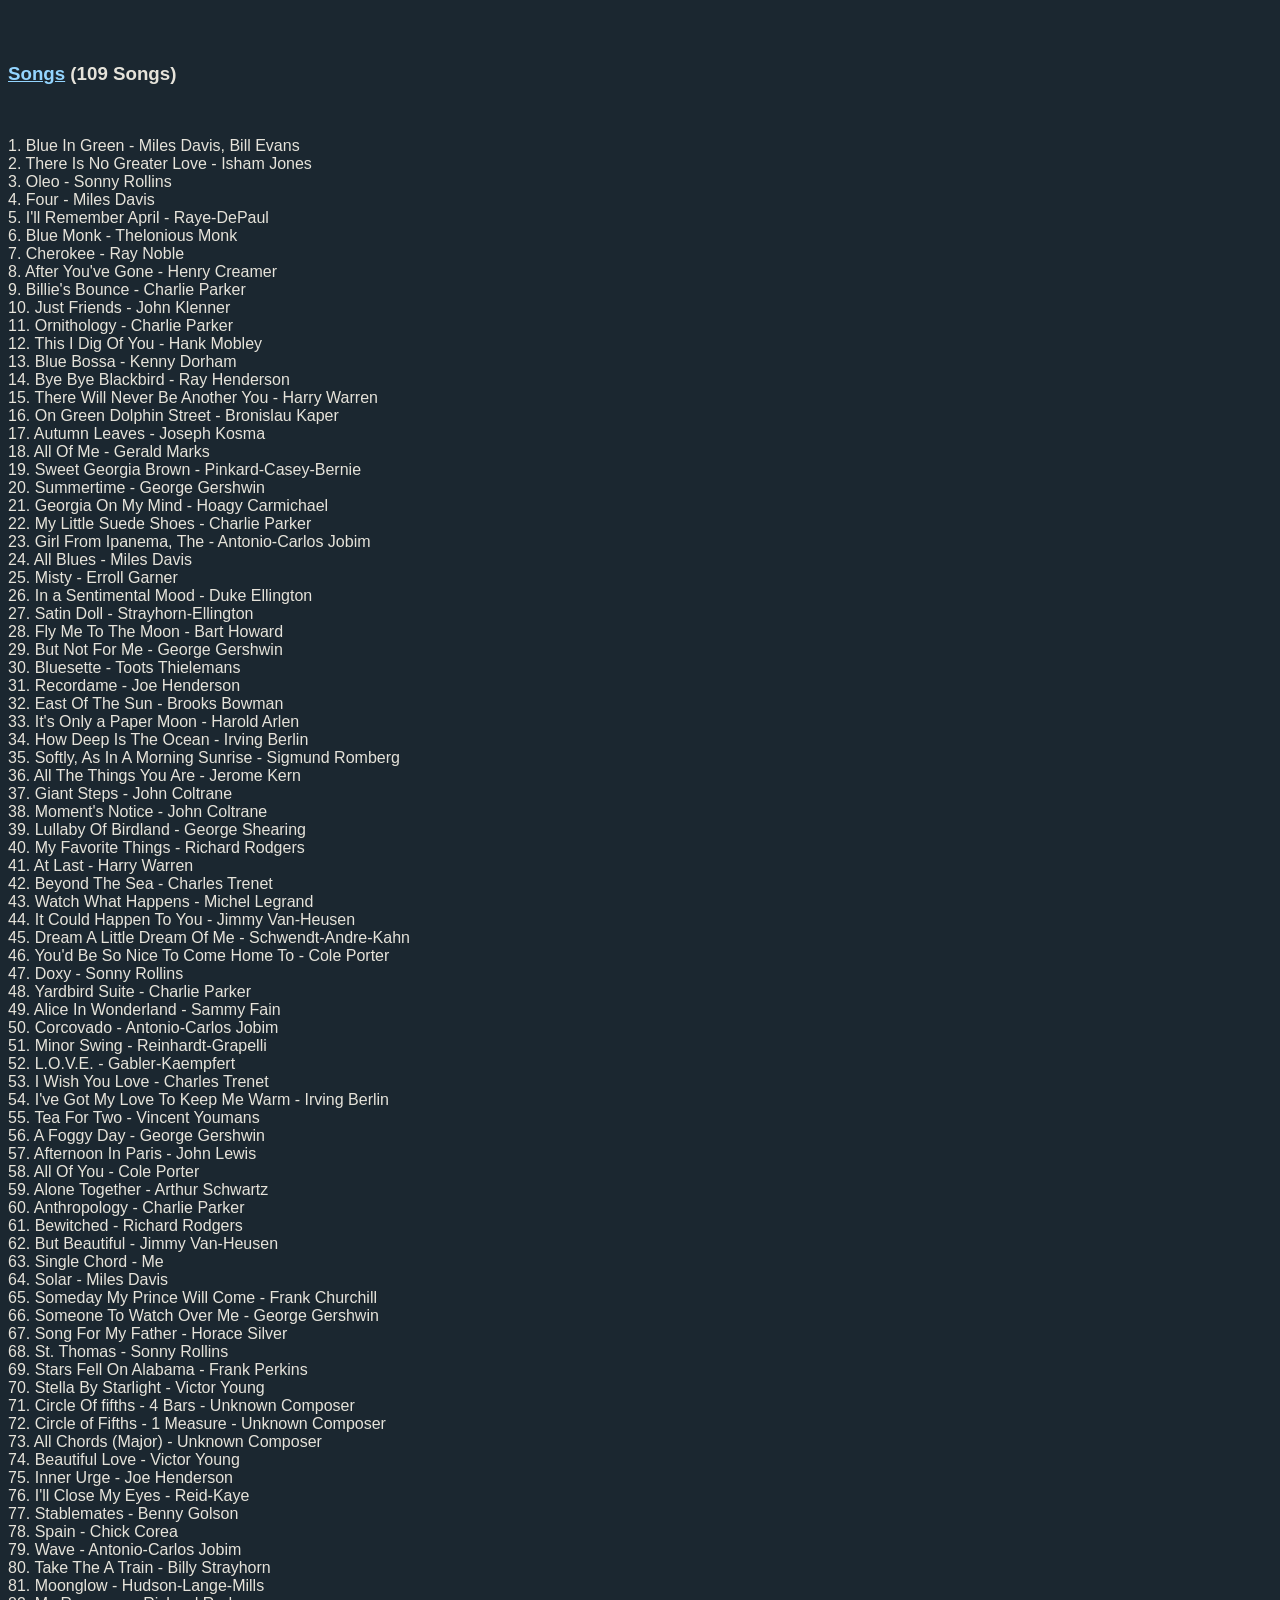
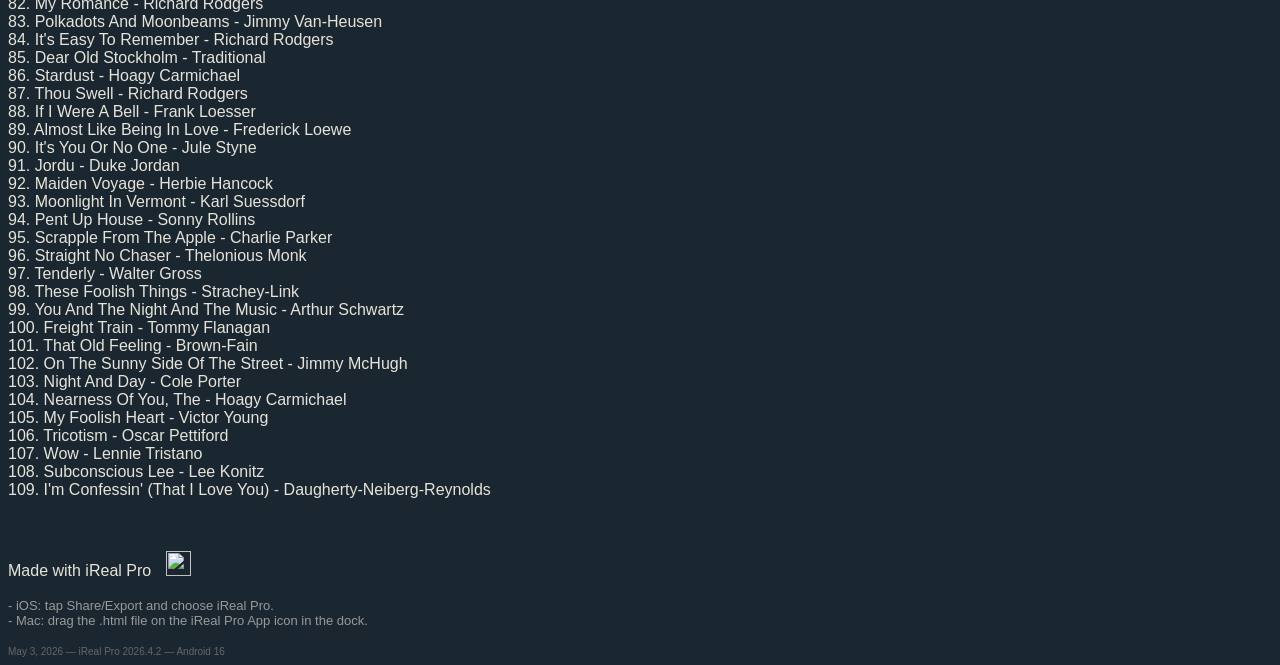
==== commit 850142f6: "update" ====
--- a/songs/Songs.html
+++ b/songs/Songs.html
@@ -17,11 +17,11 @@
    </head>
    <body style="color: rgb(230, 227, 218); background-color: rgb(27, 39, 48); font-family: Helvetica,Arial,sans-serif;" alink="#b2e0ff" link="#94d5ff" vlink="#b2e0ff">
       <br/><br/>
-      <h3><a href="irealb://Blue%20In%20Green=Miles%20Davis%2C%20Bill%20Evans==Ballad=D%2D=5=1r34LbKcu7QyX11%2D6XyQZL7F%207%2DCl%2C%7C%2C7bpDs%207%2DD%7CQyX9%237A%7CBb%5E7%23G44T%5BYZL%20QXyQ%7CDZ%20Q%20%207%2DD%7CQyX7%2D%7CAQyX31b7E%7CQyX6%2DXyQXy9%237A%7CQG%2D6XyQ%7CA7%239XyQ%7CD%2D6XyQ%7Cf%3CArco%20on%20D%3ED%2D6XyQZ%20=Jazz%2DBallad%20Swing=60=3===There%20Is%20No%20Greater%20Love=Jones%20Isham==Medium%20Swing=Bb=10=1r34LbKcu7oS%3C1N4Bb%5E7G%7CQyX11%237bA%3EbD%7C%3CQyX7bE%3EbA%3C%7CQyX7XyQ%7C4TA%2A%7B7%2DC%3EGtartstrats%20%2EaeL%2EA%3CZ%20LlcKQyX7C%3EF%20no%20s%20on%20s%20ral9b7D%207XyQ%7D%5B%5D%20%20lcKQyX6bBZ7LF%207%2DC%7CQyX7C2N%7C%2ABAh7F%7CQyXF%7CQyXXyQ%7CAX6%2DGZL9b7D%207hAQ%7CyX6%2DGZL9b7D%207hyQ%7CC76%2DGZLF%207%2DC%5B%2AABbC%7CQyX7G%7CQyX11%23b7A%7CQyX7bE%7CQyX7%5E7XyQ%7C%5DQyX77LZBb6XyQ%7CC%2D7%20F7%20Z%20=Jazz%2DMedium%20Swing=120=3===Oleo=Rollins%20Sonny==Up%20Tempo%20Swing=Bb=10=1r34LbKcu7bEZL74Bb%5E7FZL7F%207%2DCZL7G%20%2D7DZL7F%207%2DCZL7G%20%2D7%20Bb4TA%2A%7BQyX6bLZN1D%207%2DC2NZL%20QyXQy%7DX%207F%207%2DCZL7G%207%2DF7LZB7bA%207ZL%20lcFlintD%3ED%20A%20%3Aseton%20t1s%20%3Aemeht%20senots7XyQK%3CB%2A%5B%5DF%207%2DCKcl%20L7%5EbBA%2A%5B%5D%20%20lcKQXy7FZL%20lcKQyX7CZ%20G7LZQyX7GyX6bB7%20G7L7%2DCZL7bA%207bEZLb7B%207%2DFZL7F%207%2DCZ%20F7LZ%2DDZL7QZ%20=Jazz%2DUp%20Tempo%20Swing=240=30===Four=Davis%20Miles==Up%20Tempo%20Swing=Eb=3=1r34LbKcu7X7bA%7C4%3CEb%3EbE%3E2%2F1%20ni%20D%20ZLDb%3CZL%20lcKQyX7%5EbE%2D7XyQ4TA%2A%5B%5B%5DQyXb%3EF%2D7yX7%2DbA%3E2%2F1%20ni%20%20GZLbG%3CZL%20lcKQyXQ%7CDb7E%3C%7CQy7%5EbE%7C7%2FGXyB%7CQyX7%2DFZL7B%207%23%2DF%3E%292%2F1%20F%28%20E%3C%7CQb7XyQ%5EbEB%2AQyX7%5E%7C%3CE%20%28%5DQyX7bB%7CQyX7%2DFLZ7B%207%2D%23F%3E%292%2F1%20F%5B%2AAEbQyXG%2F%2A%5B%5DQyZEb%2D7QyX7%2DbAZL%20lcKQXy7%2DF%7CQyX7bA%7CQyX%7CDb7XL%20lcK7%2DFZL%2FGXyQ7%2DG%7CQyX7bB%7CQyX%2D7FZL7B%207%2D%23F%3EE%3C%7C%20Gb%2D77%5EbEC%20Bb7LZEb%5E7XyQKcl%20%20Z%20=Jazz%2DUp%20Tempo%20Swing=240=3===I%27ll%20Remember%20April=Raye%2DDePaul==Medium%20Swing=G=7=1r34LbKcu7X7%2DG%7C4G%5E7XG%7CQyX7%2DG%7CQyX6GQ%7CyX7%5EG%7CQyX6G%7CQy%2D6XyQ4T%5BA%2AX7D%7CQ6XyQ%7C%7CQyX9b7E%7CQyX7h%7CBQyX9b7D%7CQyX7hAA%2D7Xy%2DG%7CQyyX7%2DG7XyQK%5EbB%7CQyX7F%7CQyX7C%2D%5BB%2A%5D%20%20%3EeniF%3Clc7XyQ%7C%5EG%7CQylcKQyXyQ%7CFQyX7D%7CQyX7%2DAZLl%20cKQyX7%5EbB%7CQyX7%7CG%5E7X7%2DC%7CQ%20LZF%23%2D7XyQ%7CB7XyQ%7CE%5E7XyQ%3CD%2EC%2E%20al%20Fine%3E%7CA%2D7%20D7%20Z=Jazz%2DMedium%20Swing=200=3===Blue%20Monk=Monk%20Thelonious==Medium%20Swing=Bb=10=1r34LbKcu7cKQyXb7XyQ%20lcKQyX7bEZL%20lKcQyX7bB%7CQyX7bE%7CLZBb7B44T%5Bl%20LZF7XyQKcl%20LZBb7XyQKcl%20%20Z=Jazz%2DMedium%20Swing=120=3===Cherokee=Noble%20Ray==Up%20Tempo%20Swing=Bb=10=1r34LbKcu7yX7bA4Bb6XKQyX7%5EbE%7CQyX7b%7CBQyX7%2DFZL%20lcKQycl%20LZ4T%7BA%2A7%2DC%7CQLZBb6G%7CQyX7%2DC1NZL%20lKcQyX7CZL%20lcKQyX7b9Xy%20lcKQ%5BB%2AY%5D7%235XyiF%3ClcKQyX6bB%7CQXy7F%7CQyX7%2DC2N%7C%7DQne%3E%20%20F%7CQyX%20lcKQyQ%7CF%23%7CQyX7E%7CQyX7%2DBZ%20LlcKQyX7%5EB%7CQyX7A%5E7XyX7%2D%23C%20%2EC%2EDXyQ%7CD%7CQyX7C%7CQyX7%2DGZ%20LlcKQyX7%5EG%7CQyX7C%2D7%20%3C7%2DAZLal%202nd%20ending%3E%20LZF7%235%20%20%20%5D=Jazz%2DUp%20Tempo%20Swing=240=3===After%20You%27ve%20Gone=Creamer%20Henry==Up%20Tempo%20Swing=Bb=10=1r34LbKcu77%2DDZL4Eb%5E7yX7%5EbB%7CQyX7bA%7CyQX6%2DbEZL%20lcKQyXQKcl%204TA%2A%5B7%2DFZL7XyQ%5DyX6bBZL%20lcKQyXF7ZL%20lcKQyX7CB%2A%5BQKcl%20G%7CQyXKQyX7b7XyQyX7bA%7CQyX6%2DbEZ%20LlcKQyX7%5EbEA%2A%5B%5DQ%7CBb%5EB%7CQyX7bA%207D%2D7XyQyX7%2DC%7CQyX7G%7CQXy7%2DCC%2A%5B%5DQyX7G%7CQ%7CEb%2D%5EZL%20lcQyX7G7XyQ%7C%2F6bB%7CQyX7oEZLF7%2F%2DG%207%2DGZL7D%207%2DAFXyQ%7C%5EbBZL%7CC%2D7XyQ%7CF7XyQ%7CUBb6XyQKcl%20LZF%2D7XyQ%7CBb7XyQZ%20=Jazz%2DUp%20Tempo%20Swing=300=15===Billie%27s%20Bounce=Parker%20Charlie==Medium%20Up%20Swing=F=5=1r34LbKcu7QyX7F7XyQ%7CoB%7CQyX7bBZL7F%20%2D7C%7CQyX7F%7CQyX7bB7XyQ%7CF44T%5B%7CA%2D7%20D7LZG%2D7XyQ%7CC7XyQ%7CF7%20D7LZG%2D7%20C7%20Z=Jazz%2DMedium%20Up%20Swing=140=18===Just%20Friends=Klenner%20John==Medium%20Swing=G=7=1r34LbKcu7QyX7%2D4C%5E7XlcKQyX7%5EG%7CQyX7%7CFQyX7%2DCZL%20lcKQy%20LZBb4TA%2A%5BAZL%20lyQ%5D%5B%2A7A%7CQyX7%2DE%7CQyX7G%5E%7CQyX7D%7CQyX7%2DABXyQKcX7bE%7CKQyX7LZD%2D7X7F%7CQyX7%2DCZL%20lKcQyX7%5ECA%2A%5B%5D%207G%20yQ%7CG%5E7D%207%2D7%2DEZLBb%2D7X7h%23F%7CQyX7D%7CQyX%2D7AC%2A%5B%5DQyX7bE%7CQy%20B7b9ZL%20lcXyQ%7CA7XyQ%7CA%2D7%20D7LZUG6XyQ%7CD%2D7%20G7%20Z%20=Jazz%2DMedium%20Swing=120=3===Ornithology=Parker%20Charlie==Up%20Tempo%20Swing=G=7=1r34LbKcu7%7CQyX74G%5E7XlcKQyX7%5EF%7CQyX7%7CCQyX7%2DGZL%20lcKQy%20LZF%2D4TA%2A%5BQyX7%2DQ%5D%5B%2AB7D%207hA%7CQyX7%2DGZ9Lb7D%207hA%7CQyX7bEb9LZByX7bB%5EF%7CQyQ%7CA%2D7yX7%2DGZL%20lcKQyX%5E7GA%2A%5B%5DQyX7D%7CQyXQ%7CC7XyX7E%7CQyX7%5Ecl%20LZ7D%207hA%7CQyX7bEC%5B%2A%5DQyX7bB%7CQyX7%2DFb9LZGKQyX7%7CA%2D7%20D7LZB%2D7%20E7LZA%2D7%20D7LZG6XyQ%7CA%2D7%20D7%20Z%20=Jazz%2DUp%20Tempo%20Swing=240=3===This%20I%20Dig%20Of%20You=Mobley%20Hank==Medium%20Up%20Swing=Bb=10=1r34LbKcu7yXF%2F74Bb%5E7XF%2F7%2DC%7CQyXF%2F7%2D%7CDQyXF%2F7%2DC%7CQyXF%2FyQ%7CD%2D4TA%2A%5B%3A1%207m%2FFXyQQyX7%5EbEB%2A%5B%5D%207b%20B7%2DF%7CQyXF%2F7%5EbB%7C%7C%3CEdi7%2DC%7CQX7%2DC%7C%3A2%3EEhF%7CQyX7%2D%23C%7CQyX7%7CGQyX7%2DDZL9b7A%207%237XyQ2%2F1%203D%7CQyXXyQ%5D%5B%7CQyXF%2F7%2DD%7CQyXF7%2F%2DC%7CQyXF%2F7%5EbBA%2AC%2D7%2FF7F%7CQy7hE%7CQyQ%7CC%2DEC%2A%5B%5D%207bB%207%2DF%7CyQXF%2F7%5EbB%7CQyXF%2F7b%5E7XyXF%2F7%2D%20A7b9LZD%2D7XyQ%7CG7XyQ%7CC%2D7XyQ%7CF7XyQ%7CBb%5E7XyQKcl%20%20Z%20=Jazz%2DMedium%20Up%20Swing=160=6===Blue%20Bossa=Dorham%20Kenny==Bossa%20Nova=C%2D=3=1r34LbKcu7KQyX7%2D7XyQX9b7G%7CQyX7hDZLl%20cKQyX7%2DFZL%20lcKyQ%7CC%2DC44T%5B%2DC%7CQyEb%2D7X%7CQyX7hDZL%20lcKQXy7%5EbD%7CQyX7bA%7CQyG7b9XZL%20lc7XyQ%7CDh7%20G7b9%20Z=Jazz%2DBossa%20Nova=150=8===Bye%20Bye%20Blackbird=Henderson%20Ray==Medium%20Swing=F=5=1r34LbKcu7hA%7CQy4F%5E7X%287%5EFZL7C%207%2DG%7CQXy7%5EFZL7C%207%2DG%7CQyAh7%29X4TA%2A%5BX7C%7CQ9%29%20D7%7CQyX7D%7CQyX7%2DG%7CyQX7C%7CQyX7%2DGZL9bG%2D7Xyb7D%287X7bE%7C7XyQ%7CF%287E%7CQyX7FB%2A%5B%5D%20%20lcKQyX6F%7CQyX7C7%29XyQ%2DG%7CQy7C%207%2Db9XyQ7%5EF%5B%5DQyX7C%7CQyXb7DZL%20lcKQyX7%2DG%7CXyQ%7CG7D%7CQyG%7CQyX%28Ah7%29X7C%7CQyX7%2DGZL9bD7%20%299b7D%287hA%7CQyXyQ%7CF67%5EFZL%2D7%20C7%20Z%20=Jazz%2DMedium%20Swing=150=3===There%20Will%20Never%20Be%20Another%20You=Warren%20Harry==Medium%20Up%20Swing=Eb=3=1r34LbKcu7X9b7G4%3CheahDZL%20lcKQyX7%5Eb%3EEbB%20no%20strats%20d7XyQ%7C4TA%2A%5BQyX117XyQKQyX7%5EbAB%2A%5B%5DQyXb7E%7CQyX7%2DbBZL%20lc%7CDb7%23%2DC%7CQyyX7%5EbXyQ%7CCQyX7bB%7CQyX7%2DFZ%20LlcKQyX7F%7CQyX7%2D%5D%5B%2AAE7%5EbE%7C%5B%5DQyXLZDh7yX7%2DbBZL%20lcKQy7X%2DC%7CQyX9b7G%7CQyXQ%7CEb7%20lcKQ%207%2DGZ7XyQ%7C7%5EbEZL7D%207hA%7CQXy7%5EbE%7CQyX11%237bD%20Ab7L%5EbAC%2AC7LZF%2D7%20Bb7LZEb6%20Bb7%20Z%20=Jazz%2DMedium%20Up%20Swing%202=140=16===On%20Green%20Dolphin%20Street=Kaper%20Bronislau==Up%20Tempo%20Swing=Eb=3=1r34LbKcu7E%7CQyX4Eb%5E7%3EbB%3CZL%20lcKQyX7b%2DE%3EbD%3CZL%20lcKQyXF7%2FEb4TA%2A%5BQyX7%5EXyQ%7CEXtla7bB%7CQyX7%2DF%2AB%5B%5DQyX7C%7CQyX7%5EbyQ%7CEbbE%2F7%5EyX7%5EbZAb%2D7%207bB%207%2DF%7CQyX7%5EGb%7CQyXtla7bD%7CQyX%5D%5B%2AAEL%20lcKX7C%7CQLZEb%2DE%7CQyXbE%2F7%5EE%7CQybXE%2F7FZL%20lcKQyX7b%5E7Xy%20lcKQZL9b7CF%2D7%20ZLbB%2F7%2DC%207%2DCZLb97G%207hDZLbE%2F7%2DFAh7%20D%2A%5B%5DQyG%2D7%20C7LZF%2D7%20Bb7LZEb6XyQ%7CF%2D7%20Bb7%20Z%20=Jazz%2DMedium%20Swing=100=12===Autumn%20Leaves=Kosma%20Joseph==Medium%20Swing=G%2D=10=1r34LbKcu7QyX314C%2D7XyX7hA%7CQyX7%5EbE%7CyQX7%5EbB%7CQyX7F%7CQyQ%7CD7b4T%7BA%2AQyX7%2DyQKclcKQyX6%2DG%7CQyX317bD%7CQyX7hA%5BB%2A%7D%20%20l%20LZCX6%2DG%7CL7bG%20Q%7CBb%5EyX31b7D%7CQyX7hAC%5B%2A%5DQyX7%5EbE%7CQyX7Q%7CG%2D7yX7F%7CZF%2D7%20E7LZAh7XyQ%7CD7b13XyQ%7CG%2D6XyQKcl%20%20Z=Jazz%2DMedium%20Up%20Swing%202=160=13===All%20Of%20Me=Marks%20Gerald==Medium%20Swing=C=0=1r34LbKcu7%20lcKQ4C%5E7XZL%20lcKQyX7AZL%20clKQyX7EZL%20lcKQyD%2D7Xy4T%5BA%2AyX7G%7CE7XyQDZL%20lcKQyX7DZLl%20cKQyX7%2DAZL%20lcK%2D7XyQ%5BB%2A%5D%20%20%20lcKC%5E7XyDZL%20lcKQyX7AZLl%20cKQyX7EZL%20lcKQ%2D7XyQ%5BA%2A%5DQQyX7%2D%5E7XyQ7A%7CQyX%29G%2F7%5EC%287E%2D%7CQyX%297o%23F%286%2DF%7CXyQ%7CDF%5BC%2A%5D%7CG7XyQ%7CC6%20Ebo7LZD%2D7%20G7%20Z=Jazz%2DMedium%20Up%20Swing=125=3===Sweet%20Georgia%20Brown=Pinkard%2DCasey%2DBernie==Up%20Tempo%20Swing=Ab=8=1r34LbKcu7NZL%20x4F7Xy%20ZL%20lcKQyX7bBZ%20Lx%20ZL%20x%20ZL%20lcKQx%20LZ%204T%7BA%2AG%7CQyXyQKclL7bE%207%2DbB%7CQyX7b%5EAZL%20x%20ZL%20x%20ZL%20ZAb%5E7X7bE17G%207bb9%20%7D%7CE%207%2DbB%7CQyX%2DFZLb97C%207hG%7CQyX%2DF2Nb7LZA7C%207hLZGb7%20F7LZBb7%20Eb7LZAb6%20%20%20Z=Jazz%2DUp%20Tempo%20Swing=240=3===Summertime=Gershwin%20George==Slow%20Swing=A%2D=5=1r34LbKcu7%7CQyX7%2D7XyQ7%2DDZL9b7App%7CQy7X%2DAZL31b7E%207hB%7CXyQ%7CFA44T%5B%5ECZL7Q%7CE7bQyX7%2DAZL31b7E%20h7B%7CQyX7%2DA%7CQyX31%7CD7%20GyX7hB7%20A%2D7LZBh7%20E7b13LZA%2D7XyQ%7CBh7%20E7b13%20Z%20=Jazz%2DSlow%20Swing=80=3===Georgia%20On%20My%20Mind=Carmichael%20Hoagy==Slow%20Swing=F=5=1r34LbKcu7%2DAl%7C%2C4F%5E7X%2DbBs%20B%2FGZLC%2F%2DD%2D%20DZL9b7A%207hE%7CQy7%2CEb74TA%2A%7BQyX6FZG%2D7%20QyXQyX%7D%205%237C%207G%2DZL7D%207%2DA1NZL7C%20LZN2L7D%207ZL%296%2DA7b9%20A%20%2DDZL7bB%20%2DDZL6%29%2DG%289b7A%20%2DDB%2A%5B%5D7b9%28G%207hE%7C%207C%207%2FBLZDD%207%2DAl%7C%2C7E%2ChBs%2D%20DZL%296%2DG%289b7A%20%2D7LZG%2D7G%20%2DD%207%2DAl%5E7XyQ%2C7%2DbBs%20B%2FGZLC%2FD%2D%20%2DDZL9b7A%207hE%7CEb7%2C%7CFA%2A%5B%5DD7LZG%2D7%20C7LZF6XyQ%7CG%2D7%20C7%20Z%20=Jazz%2DSlow%20Swing=80=3===My%20Little%20Suede%20Shoes=Parker%20Charlie==Latin=Eb=3=1r34LbKcu7GZL7b4F%2D7%20%7CQyX7%5EbEZL7bB%20%2D7F%7CQyX7%5EbEZL7bBF%2D7%20B4T%7BA%2A7bB%207LZF%2D7C%207%2DG%7CQyX7%5EbA%5B%2AB%7DQyX7%5EbEZL7bB%207LZF%2D7C%207%2D%207%2DF%5B7XyQ%7CX7%5EbEZL7bB%207%2DFLZ7C%207%2DG%7CQyX7%5EbAyQ%5D%2AA%5EbEZL7%2DFZLEb%5E7XGZL7bB%207%2DF%7CQyX%5E7bEZL7bB%207%2DF%7CQy%2D7%20C7ZL7bB%20Bb7LZEb%5E7%20%20%20Z=Jazz%2DLatin=150=12===Girl%20From%20Ipanema%2C%20The=Jobim%20Antonio%2DCarlos==Bossa%20Nova=F=5=1r34LbKcu7N%7CQyX4F%5E7XG%7CQyX7%2DGZL%20lcKyQX11%237GZL%20lcKQyb7%23114T%7BA%2AcKQyXyQ%7CGbB%2A%5D%20%20lcKQyX7%5EFN2ZL%20QyXQyX%7DQyX7%5BF%23%5E7X7%5EF1L%20lcK7XyQKGZL%20lcKQyX7DZLl%20cKQyX7%2D%23FZL%20lc%2D7XyQBZL%20l%5BA%2A%5DQyQKclb7C%7CQyX7%2DG%7CQyXb59b7D%7CQyX7%2DAZL%209b5XyX7bEZ%7CQyX7QKcl%20X11%237bG%7CQyX7%2DGLZ%20lcKQyX11%237GZLyQ%7CF%5EyX7%5EFGb7%20%20%20Z=Jazz%2DBossa%20Nova=140=3===All%20Blues=Davis%20Miles==Waltz=G=7=1r34LbKcu7G%2F7CZ7XyQKL%20x%20ZL%20lcKQyX7ZGL%20x%20ZL%20x%20ZL%20lcZ%20x%20LG43T%5BcKQyXl%20LZ%20L%20x%20ZL%20x%20ZL%20lcQKyX7G%7CZL%20x%20ZL%20xZD7%239cKQyXl%20LZEb7%239XyQ%7CD7%239XyQ%7CG7XyQKcl%20LZ%20x%20LZ%20x%20%20Z=Jazz%2DMedium%20Swing=120=3===Misty=Garner%20Erroll==Ballad=Eb=3=1r34LbKcu77%2DC%2074Eb%5E77bD%207%2DbA%7CQyX7%5EAbZL7bE%207%2DbB%7CQyXLZEb%5E4TA%2A%7BlcKQy%20Bb7LNZL%20QyXQyX%7D%207b%20B7%2DFZL7C%207%2DG1NZ2Eb6X7%2DFZLZL7F%20BBb%2D7X7%2DAZL%20lcKQyX7b%5EA%7CQyX9b7bE%7CQyXyQ%7CD7%2A%5B%5D%20%207%2DbA%7C7LZF%2DbAZL7bE%207%2DbB%7CQXy7%5EbEA%2A%5B%5D%207bB%207%5E7XyQC%207%2DG%20Db7LZEb%5E7%20C%2D7LZF%2D7%20Bb7LZEb6XyQ%7CF%2D7%20Bb7%20Z%20=Jazz%2DBallad%20Swing=60=3===In%20a%20Sentimental%20Mood=Ellington%20Duke==Ballad=D%2D=1=1r34LbKcu7yX%2DDl4D%2D%20DhEs%207%2DGZL7%5E%2DG%20G%2DZL6%2DD%207%2DDZL7%5E%2D%2CA7%2C%7C4TA%2A%7BFl%2C2NyQ%7CG%2DyXQyXQyX%7D%2C7A%2ChsE%207%5EF1NZL9b7C%207QXyQ%7CX7D%7CQEZL5%23%2D7%2CAbbDZL7bA%207%2DbEZL%2D7bB%207%5EbDlB%2A%5B%5D%2C76%20Bb7bEs%206%2DD%20%2DD7LZDbyX7C%7CQyX7%2DGZL7Ab%207%2DbEZL7%2DbB%207%5EQ%5D%5B%2AAbA%207b7%2DG%7CQ%2D7%20D%2DQyX%2DDl%7C%2C7A%2ChEs7%20%2DGZL7%5E%2DG%20%2DGZL6%7CD7XyDZL7%5E%20C7b9LZF6%20sEh%2CA7%2CZ%20=Jazz%2DBallad%20Swing=60=3===Satin%20Doll=Strayhorn%2DEllington==Medium%20Swing=C=0=1r34LbKcu77%2DbAZ4D%2D7%20%2DAZL7A%207%2DEZL7A7%20%2DEZL7G%207%2DDZL7G7%20D7L4T%7BA%2A%5BB%2A%5D%20ZN1C%5EyX7%5EC2NZL%20QyXQXy%7D%207A%207%2DEZL7F%207QKcl%20L7bD%20KQyX77LZG%2D%207%2DAZL7D%207%2DAZLl%20cKQyX7%5EFZL7C%207D7LZGC%207%2DGbAZL7%2AA%5BD%2DZL7A%207%2DEZL7A%207E%2DZL7G%207%2DDZL7G%207A%2D7%20D%5D%20%20lc%2D7%20Db7LZUC%5E7%20F7LZE%2D7%20A7%20Z=Jazz%2DMedium%20Swing=120=3===Fly%20Me%20To%20The%20Moon=Howard%20Bart==Medium%20Swing=C=0=1r34LbKcu7b7E%7CQ4A%2D7X%7CQyX7%5EF%7CQyX7%5ECQ%7CyX7G%7CQyX7%2DD%7CQyBh7Xy4TA%2A%5BG%7CQyXA%2D7%20A7A%207%2DEZL7F%207%5ECQ%7CyX7G%7CQyX7%2DDZL7LZD%2D7%7CQyX9yX7%5ECC%5E7XyG%7CQyX7%2DD%7CQyX7%2DBA%2A%5B%5D%209b7E%207hB%7CQ7XyQ%7C%7CQyX7yX7%2DEXyQ%7CBG%7CQyX7%2DDZL7A%207A%2D%7CQyX9b7E%7CQyX7h7XyQ%7C7%5EF%7CQQ%7CA7XyQ%7CD%2D7XyQ%7CG7XyQ%7CUC6XyQ%7CBh7%20E7b9%20Z%20=Jazz%2DMedium%20Swing=120=22===But%20Not%20For%20Me=Gershwin%20George==Medium%20Up%20Swing=Eb=3=1r34LbKcu7ZL7bA4F7%28EZL%297bB%28%20%20%297%2DF%28b7BZL%297%2DC%28%20%20%297%5EbEb%5E7%204TA%2A%5B%7CQyX77LZF7%5B%5D%207bE%207%2DbB%7CQy7X%5EbE%7CQyX7bB%7CQyX%2ABAb%5EC%207%2DGA%2A%5B%5DQQ%7CEb%5E%7CQyX7%2DFZL%20lcKQXy7F%7CQyX7%2DC%7CQyX7Bb7XyyX7bD7C%207%2D%5E7%29%20%20A%207%5EbEZL%297bB%28%20%29%207%2DF%287bBZL%297%2DC%28b7LZGbE%287FQyX7byQ%7CBb7%5EbAC%2A%5B%5D%207bE%207b%2DB%7CQyX7%5EbE%7CQyX7XyQ%7CDX7FZL%7CEb%5E7%20Ab7LZG%2D7%20C7LZF%2D7XyQ%7CBb7XyQ%7CEb6XyQKcl%20%20Z%20=Jazz%2DMedium%20Up%20Swing=130=22===Bluesette=Thielemans%20Toots==Waltz=Bb=10=1r34LbKcu7yX7%2DFb%5E7XyC%7CQyX7%2DG%7CQyX9bD7%7CQyX7hAZL%20lcKQ7XyQ%7CB43T%5BZL%20lcXyQ%7CE%5EbD%7CQyX7bA%7CQyX%2D7bEZL%20lcKQyX7%5Eb7XyQK7bB%7CQX7G%7CQyQ%7CF%23%7CQyX7F%7CQyX7%2DCZ%20LlcKQyX7%5EB%7CQyX7D%2D7XyX7%2D%23CyQ%7CC%2D7XyQ%7CF7XyQZ%20=Jazz%2DMedium%20Swing=120=3===Recordame=Henderson%20Joe==Bossa%20Nova=A%2D=0=1r34LbKcu7%60%60%60%60%60%60%60%60%60%60%60%60%60%60%60%60%60%60%60%60C%60%60%60%60%60%60%60%60%60%60%60%60%60%60%60%60%60%60%60%60%60%60%60%60%3C44T%5B%20ZL%20x%60%60%60%60%60cKQyX%29%5EC%28%2DA%3E%60%60%60%60%60%60%60%60%60%60%60%60%60%60%60%60%60%60l%20LZ%20%60%60%60%60%60%C2%B0%C2%B0%C2%B0%C2%B0%C2%B0%C2%B0%C2%B0%C2%B0%C2%B0%C2%B0%C2%B0%C2%B0%C2%B0%C2%B0%C2%B0%C2%B0%C2%B0%C2%B0%C2%B0%C2%B0%C2%B0%C2%B0%C2%B0%C2%B0%C2%B0%C2%B0%C2%B0%C2%B0%C2%B0%C2%B0%C2%B0%C2%B0%C2%B0%C2%B0bE%C2%B0%C2%B0%C2%B0%C2%B0%C2%B0%C2%B0%C2%B0%C2%B0%C2%B0%3CZL%20xF%20%29%5EbEb%5E%29X%60%60%60%60%60%60%60%60bB%60%60%60%60%60%60%3CZL%20x%20ZL%20lcKQy%3EC%2D%28E%28%2DC%3E%C2%B0%C2%B0%C2%B0%C2%B0%C2%B0%C2%B0%20%5D%5B%3C%60%7CQyX%29%2DD%287%5EbB%3E%60%60%60%60%60%60%60%60%60%60%60%60%60%60%60%60%60%3C%C2%B0%C2%B0%C2%B0%C2%B0%29hA%287%60%3C%7CQy%C2%B0%C2%B0%C2%B0%C2%B0%C2%B07%5EbAZL7bE%20%29%5EbD7%28%2DbB%3E%C2%B0%C2%B0%C2%B0%C2%B0%C2%B0%C2%B0%C2%B0%C2%B0%C2%B0%C2%B0%28C%2D%29X%C2%B0bA%C2%B0%C2%B0%3E%60%60%60%60%60%60%60Gb%60%60%60%60%60%60%60%60%3CZL7bD%29%20%5EB%287%2DbA%3E%60%60%60%60%60%60%60%60%60%60%60%60%60%60%60%60%5EbB%287Bb%2D%29X%C2%B0%C2%B0%C2%B0%C2%B0%C2%B0%C2%B0%C2%B0%C2%B0%C2%B0%C2%B0%C2%B0%C2%B0%C2%B0%C2%B0%C2%B0%C2%B0F%C2%B0%C2%B0%C2%B0%C2%B0%C2%B0%C2%B0%C2%B0%C2%B0%C2%B0%3C%7CQy%C2%B0%C2%B0%3EG%2D%287%5EbG%29%20C7LZF%5E7%28A%2D%29XyQ%7C%3C%60%60%60%60%60A%60%60%60%60%60%60%60%60%60%3EE7%239%28G%23h%29XyQZ%20=Jazz%2DBossa%20Nova=180=9===East%20Of%20The%20Sun=Bowman%20Brooks==Medium%20Swing=G=7=1r34LbKcu7%60%60%60%60%604G%5E7X%60%60%60%60%60%60%60%60%60A%60%60%60%60%60%60%60%3CZL%20x%297C%28%20%7CQy%60%60%60%60%604TA%2A%5B%C2%B0%C2%B0%C2%B0%C2%B0%C2%B0%60%60%60%60%60%C2%B0%C2%B0%C2%B0%3CZL%20lcKQyX7A%2D%7CQyX7E%7CQyX7%2DB%3E%C2%B0%C2%B0%C2%B0Bb%60%60%60%60%60%23F%7CQy%C2%B0%C2%B0%C2%B0%C2%B0%C2%B0yX7%2DAB%2A%5B%5DQyX7FQ%7CyX7%2DC%3E%C2%B0%C2%B0%C2%B0%C2%B0%C2%B0%C2%B0%C2%B0%C2%B0Q%7CD7X%C2%B0%C2%B0%C2%B0%C2%B0%C2%B0X7%2DE%3Eb13LZ%5E%5E%5E%5E%5E%5E%5E%5E%5E%5E%5E%5E%5E%5E%5ED%5E%5E%5E%5E%5E%5E%3C%7CQyX7%2DE%5E%5E%5E%5E%5E7B%207h7E%7CQyXyQ%7CAL%20x%297C%28%20%7CQyX7%5EAG%2A%5B%5DQyX7D%7CQyX7%2DZB%2D7X7A%7CQyb7B%207%2D7XyQG%2F7%2DA%20%2DAC%2A%5B%5DQy7XF%7CQyX7%2DCZL%20lcKLZF%23hA%7CQyXX7%2DAZ7XyQ%7C7%2DbB%7CQyX7%2DB%7CQy7XF%7CQyX7%2DA%7CQyX7A%20Eb7L%2DEZL9yQ%7CD7XyQ%7CG6XyQKcl%20%20Z%20=Jazz%2DLong%20Notes=80=3===It%27s%20Only%20a%20Paper%20Moon=Arlen%20Harold==Medium%20Swing=G=0=1r34LbKcu7%207%2DDl4G%5E7%207%2DAs%207%5EGZL7D%207A%2DZL7D%207%2DAZL7o%23G%2CD7%2C%7C4TA%2A%7BG2NZL%5E7%20AhXQyXQyX%7D%2C7D%2C7%2DsA%206G1N%7CQyX7DZL7yQ%20%20lCZL7G%23C%207%5E%5D%5B%2ABC%206GZL7D%207%2DAZL7%20ED%2F7%5EGZL7o%23C%207%5EG7LZC%207G%2067D%207%2D%5E7%2FDX%23G%207%5EGA%2A%5B%5D%207D%20%2D7AZL9b7E%207hB%7CQyo7LZAGZL7o%206G%7CQ%20D7LZL7hA%207%5ECZL7G%207D%2Dl%7C%2C7D%2C7%2DAs%207%5EGZD7Xy7%2DAZLsA%2D7%2CD7%2CZ%20=Jazz%2DMedium%20Swing=120=3===How%20Deep%20Is%20The%20Ocean=Berlin%20Irving==Medium%20Swing=Eb=3=1r34LbKcu77hA%7CQ4C%2D7XZL9b7D%207hA%7CQyX%2D7CZL9b7G%207hD%7CQyG%2D7Xy4TA%2A%5B%20lcKQLZG%2D7ZL%20lcKQyX7bEB%2A%5D%5B%207bB%207%2DFZL7bG%20Ab7Xy9b7D%20ZL9b7yQKcl%7CQyX7%2DCA%2A%5B%5D%209bG7%207hD%7CQyX7bBZL%20Dh7%20GX7BZL7bB%207Q%7CAh7bG%207%2DGZL9b7D%207Ah%7CQyX7%2DGZL9b7D%207LZF%2DyX7%2DCCZL7GEb%5E7XZL7bD%207%2DbA%7CQyX%2D7FZL9b7C%207hG%7CQyEb%5E7%20C%2A%5B%5D%20%2D7%20F7LZF%2D7%20Bb7LZUEb6%20G7b9%20Z%20=Jazz%2DLatin=190=3===Softly%2C%20As%20In%20A%20Morning%20Sunrise=Romberg%20Sigmund==Medium%20Swing=C%2D=3=1r34LbKcu77hD%7CQ4C%2D7XZL9b7G%207hD%7CQyX%2D7CZL9b7G%207hD%7CQyC%2D7Xy4TA%2A%7BbB%207%2DLZN1C7%2DC2NZL%20QyXQyX%20%7D9b7G%207hD%7CQyX7%2DXyQ%7CF9b7G%207hD%7CQBEb%5E7F%7CQyX7%2DFZL%20lcKyQX9b7CZL%20lcKQyX%23o7Xy%2A%5B%5D%207CZL9b7b9XyD%7CQyX7%2DCZL9b7G7%20hD%7CQyX7%2DCA%2A%5B%5DQh7%20G7G%7CQyX%2D7XyQ%7CDh7%20G7b9LZC%2D7XyQ%7CDh7%20G7b9%20Z%20=Jazz%2DUp%20Tempo%20Swing=240=3===All%20The%20Things%20You%20Are=Kern%20Jerome==Medium%20Up%20Swing=Ab=8=1r34LbKcu77G%207%2D4F%2D7X7%5EbD%7CQyX7%5EbA%7CQXy7bE%7CQyX7%2DbB%7CQyXyQ%7CD4T%5BA%2A7%5EbA%7CXyQKcbE%7CQyX7bB%7CQyX7F%2D%7CQyX7%2DC%5BB%2A%5D%20%20l%5E7XyQ7%5ECZL%20lcKQ%2D7%20D7%7CQyX7D%7CQyX7%2DA%5B%2AC%5D%20%20lcKQyX7%5EGZLG%5E7XyA%7CQyXyX7%2Db7XyQ%7C7%2DF%5BD%2A%5DQyX31b7%7CCQyX7%5EE%7CQyX9b7BXyQ%7CBh%23FZLbB%7CQyXyQ%7CAQyX7%2DC%7CQyX7%5E%2Db%7CDQyX7%5EbD%7CQyX7%5Eb%7CBo7X7bE%7CQ%2D7XyQ%7CEb7XyQ%7CUAb%5E7XyQ%7CGh7%20C7b9%20Z=Jazz%2DMedium%20Up%20Swing%202=160=3===Giant%20Steps=Coltrane%20John==Up%20Tempo%20Swing=Eb=3=1r34LbKcu77%5EbEZ%5E7%20D77%5EGZL7D%207%2DA%7CQy7X%5EbEZL7bB%207%5EGZL%20Bb7LB44T%5B%207%2D%23CZB%5E7X%5EGZL7D%207%2DA%7CQyX%5E7bEZL7bB%207%2DF%7CQy7XyQ%7CL7%23F%20F%237LZB%5E7XyQ%7CF%2D7%20Bb7LZUEb%5E7XyQ%7CC%23%2D7%20F%237%20Z=Jazz%2DBallad%20Melodic=120=14===Moment%27s%20Notice=Coltrane%20John==Up%20Tempo%20Swing=Eb=3=1r34LbKcu7ZL7bDD%3EE%2D7%3EbG%3C%7CQyX7%5EbEZLb7B%207%2DF%3EbE%3CZL7A%20Ab%2D7%20%3C44T%7B7B%207%2D7%20G7L%207%2DD%3EC%3C%7CQyX7%5EbZDL7bA%207%2DbE%3EbD%3CZG7LZC%2DD%3EC%3CZL7bD7%20Eb7ZL7C%207%2DG1NZL7b%20D7%2DbA%7CQyX7%5EbAZLAb%2D7%20%2DbBZL%2F7%2DF%7CQ%7CF%2D7%2F6bEZL7bB%207%2DFZ7LC%207%2DG2N%7C%7D%207bB%20BbXyQyX6bG%2DF%20bB%7CG%2D7%2FLbB%2F7%2DF%20bB%2F6bEQ%7CyXbB%2F7%2DF%7CQyXbBZG%2D7%2FQyXbB7%2FBbLZEb6%20nLZ%20n%20%20Z%20=Jazz%2DMedium%20Swing=100=3===Lullaby%20Of%20Birdland=Shearing%20George==Medium%20Swing=Ab=8=1r34LbKcu77%2DbBZ4F%2D%20D7%2DCZL7bE%207%2DbB%7CyQX%2DFZL7C%207GZL7h%20F%2D7L4TA%2A%7B6bAZLZN1Ab%5EbA2NZL%20QyXQyX%20%7D9b7C%207hG%7CQyX7%5E7%20Eb7L7bE%20F%207hC%2ABCh7%5EbAZL9b7bE%207%2Db%7CBQyX7%2DbBZL9b7F%207XyQ%7C%5B%5DQyX%207GZLBb%2D7XFA%2A%5B%5D%209b7C%207%5EbZAL9b7bE%207%2DbB%7CQy%2D%20Dh7ZL9b7UZL7b%2DXyQ%7CAZL7bE%207%2DbBZL7F%2D%207%2DCZL7bE%207%2DbBb%5E7%20EFZL7CAb6%20sGh%2CC7%2CZ%20=Jazz%2DMedium%20Swing=120=3===My%20Favorite%20Things=Rodgers%20Richard==Waltz=E%2D=7=1r34LbKcu7L7%5EGZ4E%2D7L7%2DAZLxZLxZLxZL%5E7CZL%20%7Cr%20ZL7%2D%23FZLZD7L3T%7BA%2A%5EAZL%20ZG%5E7L7%2D%23FZL7%5EE%5BB%2A%7D%20b97BZL7h%23FZL7%5ECZLZ%20r%7CL7%5ECZb7BZLZxLZxL7%5ECZL7%5EGZL7%5ECLZ7%5EGZL7DZL7%2DAZLZF%23h7LxZL7X7%5ECZ%5BE%2D7XQyX7%2DE%7CQyX9b7BQ%7CyX7h%23FZL%20lcKQyKcl%20LC%2A%5D%209ZL%20lc%20LZC%5E%5EC%7CQyX7%5EGZL%20lcQKyX7AZL%20lcKQyX77XyQKlcKQyF%7CQyX%5D%2AC%5BGyX7%5EG%7CQyX7%5EC%7CQXy6G%7CQyX7%5EC%7CQyX6Q%7CC%5E7QyX7D%23h7XyQ%7CB7b9%20%20%20Z=Jazz%2DMedium%20Swing=120=3===At%20Last=Warren%20Harry==Medium%20Swing=C=5=1r34LbKcu7ZL7A%204C6%20A7G%207%2DDZL7%2DA%207%5EZCL31b7G%207%2DDZL7%2DLZE%2D74TA%2A%7B%2DA%206C7LZN1%206C2NZL%20QyXQyX%20%7D7G%207bAZL7%2DA%206CF%2D6LZG%207%2DDGZL7DBD%2D7%20QyX7%2DEZL9b7B%207%23hFZL7%2DA%207%5ECZL7G%7CA%2D7%20%2A%5B%5D%207CZL31b9LZA%2DDZL7%2DA%206CA%2A%5B%5D7%20G%207%2DDZL9b7D%207%2D7%20G7b7E%207%5E%5E7%20A%2D7LZD%2D7%20G7%239LZE%2D7%20A7LZD%2D7%20G7LZC6%20A%2D7LZD%2D7%20G7%20Z%20=Jazz%2DMedium%20Swing=120=3===Beyond%20The%20Sea=Trenet%20Charles==Medium%20Swing=F=0=1r34LbKcu7C%207%2DD4F6%20D6FZL7C%207%2DGZL7%2D%20D6FZL7C%207%2DGZL7%2D%20A7LZ4TA%2A%7BX7C%7CQ%20D%2D7LNZL7%5EbB%207%2DDZL7%20C7%2DGZLA%2F7D%206bBZ1G7Xy6FZL7AZL7EQXyQ%20L7%2D%23F%206AB%2A%5B%5D%207%20E6FZL7C%207%2DG2NZLZB%2D7%20yX%7DQyA%206CZ7LZB%2D%2DDZL7%2DA%206CZL7G7%20%2DD%7CQyX6AZL7E%2077%20G7L%2D%23F%206%2DD%206F%2D7%20G77%2DGZL7%2DD%206FA%2A%5B%20%5D7C%207%2DG%7CQyX6CZL%20C7LZDZL7%2D7C%207%2D7%20C7L7D%206bBZL7%2DD%206FLZ7C%207%2DDZL7A%206FZ%2FALZG%2DGZL7LZD%2D7%20Bb7LZG%2D7%20C7LZF6XyQZ%20=Jazz%2DMedium%20Swing=120=3===Watch%20What%20Happens=Legrand%20Michel==Bossa%20Nova=Eb=0=1r34LbKcu77%5EbE14Eb%5E77bB%7CQyX7%2DFZL%20lKcQyX7FZL%20lcKQyXXyQ%7CN4TA%2A%7BGB%2A%5B%5DZF%5E7%20%207%5EFZL7%5EE%207%5EbEN2ZL%20QyXQyX%7D%207%5EEF%23%5E7%20L7%5EE%20%5DQyX7Kcl%20LX7%2DFZL%20lcKQyX7F%5E%7CQyX7C%7CQyX7%2DGZyQ%7CBbQyX7%5E%7CQyX7%5E7XyQX7%2DFZL%20x%20%3Ekcabo%20g%3C%7CQyX7FZL%20lcKyQ%7CBbbEA%2A%5BEb6XyQ%7CE6%20D6LZEb6XyQ%7CE6%20D6LZEb6XyQ%7CF%2D7%20Bb7%20Z%20=Jazz%2DBossa%20Nova=140=3===It%20Could%20Happen%20To%20You=Van%2DHeusen%20Jimmy==Medium%20Swing=Eb=0=1r34LbKcu7%20%20%297h4Eb%5E7F%7CQyX7%2DFZL%299b7%28C%20%20%297hG%287oE%7CQyX%23o7%28A4T%5BA%2AB%7CQyX%29LZEb%2A%5DQyX9b7C%7CQyX7Gh%7CQyX7%5EbA%7CQyX7%5EB%5BF%2D79b7D%287%2D%23F%287%29XyQyX7F%7CQyX7%2DCZL97bG%207hD%7CQyX7%5EbE%7CQ%7CF%2D7bD%287bC%28%20%20%297%29LZBoE%7C%7CQyX7%5EbE%5BA%2A%20%5D%297bB%28%20%20%297%2DF%287b7%28Gh7B%28%20%20%29hG%7CQyZF%2D7X%7CQyX7%5EbEZL%299b7%28D%20%20%297hA%287o%23F%7CQyAb%5E7XL%299b7C%207hGC7b9X%207%5EbE%7CQyX%297bD%28b7B%7CQyX7%2DF%5BC%2A%5DQyAb7LZ%7CQyX77b9LZF%2D7XyQ%7CBb7XyQ%7CEb%5E7%20C%2D7LZF%2D7%20Bb7%20Z=Jazz%2DMedium%20Up%20Swing%202=130=3===Dream%20A%20Little%20Dream%20Of%20Me=Schwendt%2DAndre%2DKahn==Ballad=G=7=1r34LbKcu7ZL9F%204G6XyyX%2C7%2DA%7CQyX9b7EQ%7CyX6GZL7D%207bE%7CQQ%7CC%2D64TA%2A%7B%2DFs%206%20E%2D7LD%2C7bEs%207%5EG2NZLQ%20yXQyX%7D%207D%207%2DAZ7%2C%7ClG7%5EG1N6bEZL%2C%5D%5B%2AB%2DFZL7%2DC%206bEZL7Bb%207%2DFZL7%2DC%206bEl7%20Bb77bB%2C7GZL7DZF%2D7%20QyX6GA%2A%5B%5D%207D%207A%2DZL7%2DC%206bEZL7bB%7CEb7%20L7%2DC%206XyQ%7CE7b9XyQ%7CA%2D7%2CXyQ%7CC%2D6%20F9LZG%5E7%20sEb7%2CD7%2C%7ClG6%20D7%20Z%20=Jazz%2DBallad%20Swing=80=3===You%27d%20Be%20So%20Nice%20To%20Come%20Home%20To=Porter%20Cole==Medium%20Up%20Swing=A%2D=0=1r34LbKcu7%5EF%7CQy4A%2D7XyX7%2DGZL%20lcKQyX%2D7AZL9b7E%207hB%7CQyQ%7CC7X4TA%2A%5B7B%7CQycl%20%20%5DZL%20lcKQyX7%2DA%7CQXy9b7E%7CQyX7hBB%2A%5BF%23h7XKQyX7lcKQy%7CBh7XL9b7E%207hB%7CQyX7A%2DA%2A%5B%5DQyX9b7E%7CQyZA%2D7XQyX9bo%23G%7CQ7XyQ%7CC%7CQyX7o%23FD%2A%5B%5D%20l%20cKQyX7%5EF%7CQyX7C6%2FGXy%2DGZL%207XyQ%7CA%2D7XyQ%7CD7%20Ab7LZG7XyQ%7CC6XyQ%7CBh7%20E7b9%20Z%20=Jazz%2DMedium%20Swing=120=16===Doxy=Rollins%20Sonny==Medium%20Swing=Bb=10=1r34LbKcu7ZL%297bb7%20D77bB%7CQyX7bBZL7F7%20C%7CQyX7GZL%297bA%28%20D7%28AB44T%5B7D%207b%7CC7Xy7oE%7CQyX7bEZL%20lKcQyX7bB%7CQyX7F%7CQXyQ%7CBQyX7G%28Ab7%29LZG7XyQ%7CC7%20F7LZBb7%20F7%20Z%20=Jazz%2DMedium%20Swing=120=3===Yardbird%20Suite=Parker%20Charlie==Medium%20Up%20Swing=C=0=1r34LbKcu77D%7CQy4C6XyaMD%3CZL7bB%207CZLb7B%207%2DF%3EjaMbE%3C%7CQj%3EA7X4TA%2A%7BQyX6C7XyQ%7CQyXQyX%7D%207G%207%2DDLZ7A%207%2DE%3EjaMD%3C1N%20LZN2G%7CQyXaMD%3C%7C%20B7b9EZL9b7B%207h%23F%7CQXy7%2DE%3EjaMG%3CB%2A%5B%5D%20%2D7XyQ7h%23F%7C%207%2DF%7CyQ%7CD%2DA%2A%5B%5D%207G%207%2DD%7CQy7XDZL7A%207hE%7CQyX7C6XyQX7A%3EjBb7LZC7%20Bb7LZA7XyQ%7CD7XyQ%7CG7XyQ%7CC6XyQ%7CD%2D7%20G7%20Z%20=Jazz%2DMedium%20Up%20Swing%202=160=3===Alice%20In%20Wonderland=Fain%20Sammy==Waltz=C=0=1r34LbKcu7%2DA%7CQy4D%2D7X%7CQyX7hB%7CQyX7%5EFQ%7CyX7%5EC%7CQyX7G%7CQyE7b9X3TA%2A%7BG%7CQyXEb7%231yX7%2DA%7CQyX7%2DE%7CQXy7G%7CQyX7%2DD%7CQyX1Q%7CD%2D7%7CQyX7%5BZ%20%20%3EN1E%2D7lcKQyX7%5EC2NZL%20yQXQyX%7DQyX7A%7CQyX%3CFine%7CQyX7%5EF%7CQyyQ%7CG7QyX7G%7CQyX7%2DD%7CQXy7%2DA%7CQyX7%2DE%7CQyX%7CC%5E7XX7DB%2A7%2DD%7CQF%23h7XQyX7%2DD%7CQyX7A%7CQXy7%2DE%7CQyX9b7B%7CQy%7CA7Xy%7CQyX7%20%3CD%2EC%2E%20al%202nd%20ending%3E%20LZG7XyQ%5D%20=Jazz%2DBallad%20Swing=150=3===Corcovado=Jobim%20Antonio%2DCarlos==Bossa%20Nova=C=0=1r34LbKcu7F%207oF4D7%2FAC%7CQyX7%2DGZL%20lcKyQX7obAZL%20lcKQyX7XyQ%7C4TA%2A%5BKQyX7%5E7XyQ31b7A%7CQyX7%2DE%7CQXy7bB%7CQyX7%2DFB%2A%5B%5DXyQ%7CDFZL7%5EGZL%20lD%2D7Xy7obAZL%20lcKQyXA7%2FDA%2A%5B%5DQyX7obA%7CQXyQKcZL%20lc%2DE%7CQy%7CC7XybB%7CQyX7%2DFC%2A%5B%5DQXy7%5EFZL7%5EF%207oF%7CQ7%2311XQyX7%2D7G%7CQyA%2D7XyQyX31b7A%7CQyX7%2D%7CEQyX7G%7CQyX7%2DD%7CQ%7CD%2D7X%7CQyX7%20%20Q%20ZXyQQLZUC6XyQZ%20=Jazz%2DBossa%20Nova=140=3===Minor%20Swing=Reinhardt%2DGrapelli==Up%20Tempo%20Swing=A%2D=0=1r34LbKcu7aB%3C%7CQiA%2DXy%7CQyX6%2DA%7CQyX6%2DDQ%7CyX6%2DA%7CQyX6%2DD%7CQD%2D6Xy%2A%7B44T7EZL%20eak%3EEX6%2DDZL%20lcKQyX%2C%2D6AA%2A%7B%7DQyXn%7CQyX7yQKclrb%20ssC%286%2DAl%20LZA9b31G%28%20%7CQyX%297%2D%28D6%2DDZL%20lcKQyX6%2D%29x%20LZcKQyXQyX7EQ%7C%20%28F%2DA%7CQyX7E%7CQyX%2957b%2DbB%287bBZL%20x%297%5E6XyQ%7CyX%297%5EZL%20lc6XyQKEZL%20x%20ZL%20%3Ekaer%20bssaB%3C%206%2DDZL%20lc7XyQK%2DAQ%7B%7D6%2DA%20%20%20%3CGuiE2NZL%20QyXQyX%7D%20n%20%20ZL%20%3Ekaerb%20rat7XyQ%7C6%2DA1N%2C%20Z%20=Jazz%2DGypsy%20Jazz=180=3===L%2EO%2EV%2EE%2E=Gabler%2DKaempfert==Medium%20Swing=G=7=1r34LbKcu7%7CQyX74G6XylcKQyX7D%7CQyX7DQ%7CyX7%2DA%7CQyX7%5EG%7CQ%20LZG%5E4TA%2A%5ByXsus%5D%5B%2ABGlcKQyX7AZL%20lcKyQX7%5ECZL%20lcKQyX7%20LZD7QyX6G%5EGZL%20yQ%5D%5B%2AX7D%7CQyX7D%7CQyX7A%2D%7CQyX7%5EG%7CQyX6GAyQKclX7D%7CQyX7D%7CG6XyQ%7CQyX7o%23C%7CQyX7%5EZCL%20lcKQyX7GC%2A%5B%5DG6XyQ%7CQyX7Q%7CG6XyQ%7CA%2D7%20D7%20Z%20=Jazz%2DMedium%20Swing=120=4===I%20Wish%20You%20Love=Trenet%20Charles==Medium%20Swing=Eb=0=1r34LbKcu7QyX7b7XyQ%7C7%2DFZL7obG%207%2DGZ7LbA%207%5EbE%7CQyX7bBXyQ%7CB%2DFA%2A%7BB%2A%5B%5DQ%5E7%20Ab%7CQyX7%2DbB2NZL%20QXyQyX%7D%207C%207%2DGZL7Eb7XybE1N%7CZL7F%20yQ%7CAbyX7%2DFZL7C%207%2DGZ7LbA%206bEZL7bD%207%2DQ%7CC%2D7X7%5EbA7obG%20Q%7CBb77bA%207%5EbE%7CQyX7b%7CBQyX7%2DFA%2A%5B%5D%207C%20LZG%2D7yX7%2DFLZF%2D7XyQ%7CBb7XyQ%7CUEb6%20Ab7LZG%2D7%20C7%20Z%20=Jazz%2DMedium%20Swing=120=3===I%27ve%20Got%20My%20Love%20To%20Keep%20Me%20Warm=Berlin%20Irving==Medium%20Swing=Eb=3=1r34LbKcu7%7CQyX94Eb6XyX7hA%7CQyX7bB%7CQXy7%2DF%7CQyX7obG%7CQyQ%7CD7b4TA%2A%7BG%7CQyXQ%7CD7byX7%2DF%7CQyX7bB%7CQXy7%2DFZL%23F%2F9b7D%209Q%7CBb7yX7hAE2NZLb9LZFyX%7D%207bB%207%2DFZL7C%2D%206bE1NZL7bB%207%2DQXyQ%207C%207%2D%7CQyX7%7CAh7%207%2DGZL31b7D%207hAQ%7CyX7%2DGB%2A%5B%5D%209b7DXyQ%7CCQyX6bX7%2DF%7CQ%7CG7%20bG%7CQyX6bEA%2A%5B%5DQXy7bB%7CQyX7%2DFZL7Co7XyQyX7%2DFX7%2DFZ7XyQ%7Cb7D%209b7D%7CQyX7h%7CAQyX9b7D%7CQyX7hA9%2FF%23LbB%7CQy7%2DC%2067XyQ%7CbB%207%2DFZL9b7C%207G%2D%7CQyX7bB%7CQyX7%2DF7LZEbbB%7CQyLZF%2D7%20Bb7%20Z%20=Jazz%2DMedium%20Swing=120=3===Tea%20For%20Two=Youmans%20Vincent==Medium%20Swing=Ab=8=1r34LbKcu7%20ZL7b4Bb%2D7BZL7F%207%2DCZL7bD7%20%5EbAZL%20x%20ZL7bE%20b%2D7%20E4T%5BA%2ADZL7Ab%5E7XyL7F%207%5ECZL%20x%20ZLG7%207%2DD%5BB%2A%5D%20%20lcKQZE%2D7%20AZL%20xD%207%5EbLZ%20x%20%20ZL7bE%207%2DbB%5BA%2AQ%5DyX7bE%7CQyX7%5ECZLx%20LZA7G%207%2D%207%2DbB%2D7%20F7yX9b7F%7CQyX7hCZ%20Lx%20ZL7bE%207%2DbBZLQ%5D%2AC%5BCZL7b%207%2DbBDb%5E7%20%207%2DC%7CQyX7bGZLb%2FA7%2DbB%207%2DbBZL7oCBo7LZZL7oCEb7LZUAb6XyQ%7CCh7%20F7b9%20Z=Jazz%2DMedium%20Up%20Swing=80=3===A%20Foggy%20Day=Gershwin%20George==Medium%20Swing=F=5=1r34LbKcu7%7CQyX77XyQ%7C7bA%7CQyX6F%7CQyX7%7CCQyX7%2DG%7CQyX9b7DXyQ%7CG%5EFA%2A%7B7D%7CQy%5D%5B%2ABNQyX7bE%7CQyX7%5EbBLZ7F%207%2DC%7CQyX7%5EF1%7CA%2D7XQyX7CF%7CQyX7XyQ%7CyX7%5EbB%7CQyX7F%7CQXy7%2DC2NC%2A%5B%7DQyX7CQ%7CEb7G%7CQyX%7CQyX6G%2D7%2FC%207%2DGZL7%2DD%20C%2F7%5EZFLC%2F7%2DG%20C%2F7%5EFZLC7LZF%20C%2F7%5EG%2D7%20C7%20Z%20=Jazz%2DMedium%20Swing=120=3===Afternoon%20In%20Paris=Lewis%20John==Medium%20Swing=C=0=1r34LbKcu77%2DD%7CQ4C%5E7XAZL7bE%207%2DbB%7CQy7X%5EbBZL7F%207%2DC%7CQyb%5E7Xy4T%7BA%2A%5BB%2A%5D%20LZN1CyX7%5EC2NZL%20QyXQXy%7D%207G%207%2DD%7CQyX7%5EQKcl%209%237G%20%2D%23C%287Q%7CG7XX7G%7CQyX7%2DD%7CY%7CQXy7A%7CQyXE%2F7%5EC%7CQyyQ%7CC%5EyX7%2DD%207%2DbBF%237%29L%5EbBZL7F%207%2DC%7CQy7X%5EC%5BA%2A%5D%207G%207%2DDZ7XyQ%7C%28%20%20%297Eb7LZAb%5E7XyQ%7CD%2D7%20G7%239LZC%5E7XyQ%7CD%2D7%20G7%20Z=Jazz%2DMedium%20Up%20Swing=160=3===All%20Of%20You=Porter%20Cole==Medium%20Swing=Eb=3=1r34LbKcu7yX7%5Eb4Ab%2D66%2DbA%7CQyX7bB%7CQy7XhF%7CQyX7%5EbE%7CQyXXyQ%7CE4TA%2A%5B%7CQyX7XyQ%7CBX7%2DF%7CQyX7obG%7CQXyG%2F6bEB%2A%5B%5DQyX7byQ%7CBb7hF%7CQ%7CQyX7D7LZDyX6%2DbAA%2A%5B%5DQyX7Bb%7CQyX7%2DFZL7C%207bQ%7CEb%5E%207%5EbE7%5EbACQ%7CBb7X7C%7CQyX7%2DG%7CQyX%5E7bE%7CQyX6%2DbA%7CQyXyQ%5D%5B%2AyX7hFbB%20lah7%20D7O%3C%207bB%7CQyX7%2DF%7CyQX7C%7CQyX7%2DGZL9bptionA%7CQyX%20pedal%20in%20A%20sections%3E%20LZEb6XyQKcl%20%20Z%20=Jazz%2DMedium%20Swing=120=3===Alone%20Together=Schwartz%20Arthur==Medium%20Swing=D%2D=5=1r34LbKcu77hA%7CQ4D%2D6XZL9b7A%207hE%7CQyX%2D6DZL9b7A%207hE%7CQyD%2D6Xy4T%7BA%2A9b7A%20LZG%2D7yX7%5EFZL7C%207%2DGZ7LE%207%2DBZL%20lcKQyXQ%7CEh79b7D%20yX7hA%5E7XyQ%20lcKQyX7%5EDl2N%7D%29%209b7A%28%20x%297hE%28%20%7C%20%5D%2AB%5BD1NZL7A%207h9XyQ%7C7%5EF%7CQyX9b7C%7CQy7XhGZL%20lcKQyX6%2DGXyQ%7CEb7D%7CQZL7hBA%5BD%2D6L9b7A%207hE%7CQyX6D%2DZL9b7A%207hE%7CQyXZD%2D6%20%2A%5D%209bBb7%20A7b9LZD%2D6XyQ%7CEh7%20A7b9%20Z=Jazz%2DMedium%20Swing=120=3===Anthropology=Parker%20Charlie==Up%20Tempo%20Swing=Bb=10=1r34LbKcu7bEZL74Bb%5E7FZL7F%207%2DCZL7G%20%2D7DZL7F%207%2DCZL7G%20%2D7%20Bb4T%7BA%2AQyX6bLZN1D%207%2DC2NZL%20QyXQy%7DX%207F%207%2DCZL7G%207%2DF7LZB7bA%207A%2A%5D%20%207XyQKX7FZL%20lcKQyX7CLZ%20lcKQyX7GZL%20lcyQKclD%5BB%2A%5D7bA%207%20G7LZbB%207%2DFZL7F%207%2DCLZ7G%207%2DDZL7F%207%2DC7LZEb7%5EbB%5BLZC%2D7%20F7LZBb6%20%20%20Z=Jazz%2DUp%20Tempo%20Swing=240=3===Bewitched=Rodgers%20Richard==Ballad=C=0=1r34LbKcu7%295%237E4C%5E7%20%20%29E%2F7%5EC%287%5ECZL7%20G7%2DDZL%297o%23C%287%2DAC7%235%284T%7BA%2A%2C7Gs%20%20F%23o7ZL%297obE%287%2DA%20%296%28CG%2F6CZL%2911%237bB%28N1D%2D77%5EFZL%207hE%7CD%2D7XyFl%7C%2C7C%2C7%2DGs%207%2D2DNZLQyX%7DQyX7G%7CQ%5E7XyQl%7C%2C7AL%297%2DE%5D%2AB%5BD7%5EF%287%2DDZL%20lcKQXy7%2DAZL%20lcKQyX6%2D%29%20G7%28%209b7AG%207%2DDG7LZE%23C%287%2DA%207%5EC%5BA%2A%5D7%20G%207%2DDZL7obE%207%2Do7%29LZ%207%2DDZC%28G%2F67%28C%5E71%237bB%287o%23F%207%5EFLZ%295%237E%285%237C%20%29E%2F1%29LZC%5ECZL76%29%20A%2D7%28Ebo7%29LZD%2D7%20G7LZC6%20A%2D7LZD%2D7%20G7%20Z=Jazz%2DBallad%20Swing=60=3===But%20Beautiful=Van%2DHeusen%20Jimmy==Ballad=G=8=1r34LbKcu7%207%5EGZ4G%5E7%20F%207h%23C%7CQyX7%2DAZ9Lb7E%207hBZL%297C%28%20%237b9L4TA%2A%5BAZL7%2DLZBh7ZLC%2F7D%207DB%2A%5B%5D%20l%20cKQyX7AZL9b7E%20B%2D7%20E%297C%28%20GA%2A%5B%5DLZG%5E7%7CQyX7%2DA%7CQyX7A%7CyQX7%2DEZL%299b7B%28%20%20D7XyQ7D%207%2DZL%297CC7%29LZGZL9b7%23F%207h%23C%7CyQX7%2DAZL9b7E%207hB%5E7%20%20%28%28%20%207%5Eh%23Fs%207b9LZ7%2DE%207%2DBZLC%2F7D%20D7C%2A%5B%5D%20%20lcKQyX7ALZA%2D7E%207hB%2CB7%2C%7ClE%2D7%20F7LZB%2D7%20E7LZA%2D7%20D7LZG6%20E%2D7LZA%2D7%20D7%20Z%20=Jazz%2DBallad%20Swing=60=3===Single%20Chord=Me==Medium%20Swing=C=0=1r34LbKcu7xZLxZ%5E7LZxZLxZLxZLx%7CZLxZxLZLxZLxZLxZLxZLxLZxLC44T%5BZLxZLxLZxLLxZLxZLxZLxZLxLZxZLxZLxZLxZLxZZxLZxZLxZLLxZLxZxLZxxZLxZLxZLxZLxZxLZLxZLxZLxZLxZLLZxLZLxZLxZxLZxLZxLZxLZxLZxLZxLZx%20%7C%20=Jazz%2DMedium%20Swing=120=3===Solar=Davis%20Miles==Medium%20Swing=C%2D=3=1r34LbKcu7B%7CQyX%2D%5E7Xy%20lcKQyX7%5EF%7CQyXC7%7CQyX7%2DGZL%20lcKQLZF%2D7C44T%5Bb7XyQ%7CEb%5E7XyQ%7CEb%2D7%20Ab7LZDb%5E7XyQ%7CDh7%20G7b9%20Z%20=Jazz%2DMedium%20Swing=160=10===Someday%20My%20Prince%20Will%20Come=Churchill%20Frank==Waltz=Bb=10=1r34LbKcu7X9b7G4Bb%5E7%2DC%7CQyX9b7G%7CQyX%5E7bE%7CQyX5%237D%7CQyX7XyQ%7C3T%5BA%2A7%2DD%7CQ7XyQ%7CQyX7%2DC%7CQyX7o%23CQ%7CyX7%2DD%5BB%2A%5DQyX7F%7CF7Xy%2DC%7CQyyX7%5Eb%23o7Xy5%237D%7CQyX7%5EbB%5BA%5D%2AQyX7F%7CQyX7%2DC%7CQXyQ%7CEC%7CQyXbB%7CQy9XyQ%7CC%2A%5DQyX7F%7CQyX7%2D%7CCQyX9b7G%7CQyX7%2DC%5BF%2D7Xb7G%7CQ7XyQ%7CEb%5E7XyQ%7CEo7XyQ%7CBb%5E7%2FFXyQ%7CG7XyQ%7CC%2D7XyQ%7CF7%20%20%20Z=Jazz%2DMedium%20Swing=120=3===Someone%20To%20Watch%20Over%20Me=Gershwin%20George==Ballad=Eb=3=1r34LbKcu7%207oE%204Eb%5E7ZL7obG%20G%2F7%5EbEZ7LobA%207%5EbAZL7bE%20Bb7%2FF4TA%2A%7B%2DFZL7%20sGo%28G1NZL7bB%20%297%2DF%28h7Al%7C%297C%286bA%297%2DG7%235%20C7%2DF%7CYbAZL%20%20%7DXyQX7%5EbAB%2A%5B%5DQyX7b%7CEQyX6bE2NZL%20QyXyQKcl7bB%207%5B%5D%207b%7CEb6%2F%7CQyX7C%7CQyX31b7ZGL9b7D%207hA%7CQyXGF%2D7%20BQyX6%2D7%2DFZL7%20Eb7%2F7bBZL7obG%20G%2F7b%5EEZL7obA%207%5EbAZLF%20Eo7%5EbEA%2A%20sGo%28G%2D7%29Ab6%28C7%29%7ClAh7%28F%2D7%29%20Bb7LZEb6XyQ%7CF%2D7%20Bb7%20Z%20=Jazz%2DMedium%20Up%20Swing%202=160=3===Song%20For%20My%20Father=Silver%20Horace==Latin=F%2D=8=1r34LbKcu7X7%2DF%7C4F%2D7Xs7C%7CQyX7bDZL%20lKcQyX7bEZL%20lcKQyusXyQ4T%7BA%2A%7CQyX7%20%20%7D%2ABD%207bEZL%20lcKQyX%2D7FZL%20lcKQyX7bE%5Bb7LZClcKQyF%2D7XyQKcl%20%20Z=Jazz%2DLatin=180=3===St%2E%20Thomas=Rollins%20Sonny==Latin=C=0=1r34LbKcu7ZL7A%20%5E7%20F77F%207%5EC%7CQyX6CZLG7%207%2DDZL7A%207%2DEZLLZE%2D7C44T%5BE%2F7C%207LZC6yX7G%7CQyX7%2DD%7CQy9Xb7A%7CQyX7hE%7CQyXQ%7CC%5E7G%207%2DDLZF%5E7%20F%23o7LZG7XyQ%7CC6%20%20%20Z=Jazz%2DLatin=180=3===Stars%20Fell%20On%20Alabama=Perkins%20Frank==Ballad=C=0=1r34LbKcu77G%7CQy4C%5E7%20L9b7A%207%2DEZL7%5EF7%20%5ECZL7G%207%2DDZL7AZD%2D7X4T%7BA%2AB%2A%5D%2071C%5E7%20L7%2DF%206C2NZL%20QyQXyX%7D%207G%207%2DDZL7AZC6%20AN%7CQyX%7Cl%2C7EG7LZE%2F%2DD%2C7%2DDsZL7A%206ZCL7G%207%2DDZL7A%207%2DC%2CBh%2C%207%2DD%5BG%207%2DD%2D7%2FGL7%5EC%5BA%2A%5Dl%2C7G%2C7%2DsD%207%5EEZL7B%207%2D%23FZ%20A7LZA%207%2DA7LZC%5E7%20F%5E7LZE%2D7%20A7b9LZD%2D7XyQ%7CG7XyQ%7CC%5E7%20A7LZD%2D7%20G7%20Z=Jazz%2DBallad%20Swing=60=3===Stella%20By%20Starlight=Young%20Victor==Medium%20Swing=Bb=10=1r34LbKcu7bE%7CQy4Eh7XQyX7%2DF%7CQyX7F%7CQXy7%2DC%7CQyX9b7A%7CQy%7CBb7X4TA%2A%5B%237bB%20%7CAb7XC%2F7%2DD%207%2DDZL9b7%20A7hE%7CQyX7%5EbB%7CQyLZBh%2CQyX7%5E1b7GBA7altX9b7D%7CQyXhAZL%29C7%287C%207%2DGZL9%237D%20yQ%5D%5B%2AZL%2C11%5D%20%20lccl%20LZ%5EbBZL%20lcKQyX117%23bAZL%20lcKQyX7%2DC7XyQKKQyX3bB%7CQy7XyQ%7C%7CQyX7hC%7CQyX9b7%7CGQyX7hD%7CQyX9b7AF7b9XhEC%2A%5B%5E7XyQKcl%20%20Z%20=Jazz%2DMedium%20Swing=120=3===Circle%20Of%20fifths%20%2D%204%20Bars=Composer%20Unknown==Medium%20Swing=C=0=1r34LbKcu7QyXB%7CbXyQ%7CQyXx%7CQyXx%7CQyXb%7CGQyXx%7CQyXx%7CQyXx%7CxXyQD44T%5BQyXx%7C%7CxXyQQyXA%7CQyXx%7CQyXxQ%7CyXx%7CQyXE%7CQyXx%7C%7CxXyQQyXx%7CQyXC%7C%7CDXyQQyXx%7CQyXx%7CQyXGQ%7CyXx%7CQyXx%7CQyXx%7C%7CxXyQQyXx%7CyXx%7CQ%7CxXyQyXbB%7CQyXx%7CQyXxQ%7CyXx%7CQyXF%7CQyXx%7CQ%7CxXyQyXx%7CQ%7CxXyQ%7CEbXyQ%7CxXyQ%7CxXyQ%7CxXyQ%7CAbXyQ%7CxXyQ%7CxXyQ%7CxXyQZ%20=Jazz%2DBallad%20Swing=60=3===Circle%20of%20Fifths%20%2D%201%20Measure=Composer%20Unknown==Medium%20Swing=C=0=1r34LbKcu7bG%7CQyyQ%7CF%5E%7CQyX7%5EbA%7C%7CQyX7b%5EE%7CQyX7%5EbB%7CQyX7Db%5E7XX7%5EC%5B%5E7XyQ%7CB%5E7XyQ%7C%7CE%5E7XyQ%7CA%5E7XyQ%7CD%5E7XyQ%7CG%5E7XyQ%7C%7C%20=Jazz%2DMedium%20Swing=120=27===All%20Chords%20%28Major%29=Composer%20Unknown==Medium%20Swing=C=0=1r34LbKcu7ZLxZL%5E7LZxLxZLxZL7%2DDZLxZxLZLxZLxZLxZLxZLZxLZxC44T%5BxZLxZZE%2D7LZLxZL7%5EFZLxZLxLZxZLxZLxZLxZLxZxLZxLLxZLxZLxZLxLZG7LxZL7%2DAZLxZLxZxLZLxZLxZLxZLxZLZxLZxZLxZLxLZxLZxLZBh7LZxLZxLZxLZxLZxLZxLZx%20%7C%20=Jazz%2DMedium%20Swing=120=3===Beautiful%20Love=Young%20Victor==Medium%20Swing=D%2D=5=1r34LbKcu7F%7CQyX4Eh7XX7%2DGZL%20x%297D%28%20%7CyQX%2DD%7CQyX9b7A%7CQyyQ%7CC74TA%2A%7B%2DD%7CQy%7CEh7%20%7CQyX7bB%7CQyX7%2DGQ%7CyX%2DD1NB%2AZL9b7AA7b9XQyX7%5EX7bB%7C7%2311XG%7CQyX%2DD2NC%2A%7C%7DQXy9b7A%7CQyX7hE%7CQy%2D7XyQG%7CQyXyQ%7CA7b9XyQ%7CD%2D%20B7LZBb7%2311%20A7b9LZD%2DXyQKcl%20%20Z=Jazz%2DMedium%20Swing=120=3===Inner%20Urge=Henderson%20Joe==Up%20Tempo%20Swing=G=7=1r34LbKcu7%20ZL%20x4F%23h7cKQyX11%237%5EFZL%20%20xZL%20x%20ZL%20lcKQyXl%20LZ%204T%5BA%2AL%20x%20Zb%5E7%231QyX11%237%5EbDZL%20xZ%20L%20x%20ZL%20lcKQyX1Kcl%20LEZL%20x7%5EC%7CQZE%5E7%237%5EB%7CQyX11%237%5ED%7CyQX11%237%5EbD%7CQyX11%2311XyL%20x%20ZXyQ%7CA%5E7XyQ%7CBb7XyQ%7CG%5E7%20%20%20Z=Jazz%2DUp%20Tempo%20Swing=240=3===I%27ll%20Close%20My%20Eyes=Reid%2DKaye==Medium%20Swing=F=5=1r34LbKcu7X7%2DC%7C4F%5E7X%7CQyX7%2DD%7CQyX9b7%7CAQyX7hEZL%20lcKQyG7XyQ4TA%2A%7BQyX7hXyQ%5D%5BcKQyX7%5EFZL7bE%20%2D7bB%7CQyX7%5EbB1NB%2Al%20LZB7F%7CQyhAZL7XyQ%7CAbB%7CQyX7%5EbB2NC%2A%7D%5B%207C%207%2DGZL7D%207%2D%2D7%20Eb9b7E%7C7XyQ%7CD7b9XyQ%7CG%2D7XyQ%7CC7XyQ%7CF6XyQKcl%20%20Z%20=Jazz%2DMedium%20Swing=120=3===Stablemates=Golson%20Benny==Medium%20Swing=Db=1=1r34LbKcu7bD%7CQy4E%2D7%20%7CQyX5%237C%7CQyX7%5EDbZL7bA%207%2DbEZL7AAb%2D7X4TA%2A%5B5%237bAGb%5E7X%2DbE%7CQyX7bB%7CQyX%2D7FZL9b7C%207hG%7CQy7XyQ%7C%7CQyX7X7B%7CQb%5E7XyQyX5%237G%7CQyX7bGQ%7CyX7%2DFB%2A%5B%20%20lcKQ%7CC7XyD%7CQyXQyX7%5E7XyQ%7CbA%207%2DbEZL7A%207%2DAE%2A%5BQyX7bA%7CQyX7A7LZDbbB%7CQyB%7CQyXXyQ%7CA9b7C%207hG%7CQyX7%5EGb%7CQyX7bD%7CQyX7%2DbLZF%2D75%237C%7Cb7XyQ%7CEb%2D7XyQ%7CAb7%235XyQ%7CDb%5E7XyQKcl%20%20Z%20=Jazz%2DMedium%20Swing=120=0===Spain=Corea%20Chick==Latin=B%2D=2=1r34LbKcu7%60%60%60%60%60%60%60%60%60%60%60%60%60%60%60%60%60%60%60%60%60%60%60b%20E%2B%20bA%60%60%60%60%60%60%60%60%60%60%60%60%60%60%60%3C44T%5Bx%20ZL%20%60%60%60%60%60lcKQyX%297%2DB%2811%23%5E7G%3E%60%60%60%60%60%60%60%60%60%60%60%60%20LZ%20x%60%60%60%60%60%C2%B0%C2%B0%C2%B0%C2%B0%C2%B0%C2%B0%C2%B0%C2%B0%C2%B0%C2%B0%C2%B0%C2%B0%C2%B0%C2%B0%C2%B0%C2%B0%C2%B0%C2%B0%C2%B0%C2%B0%C2%B0%C2%B0%C2%B0%C2%B0%C2%B0%C2%B0bE%20%2B%20C%C2%B0%C2%B0%C2%B0%C2%B0%C2%B0%C2%B0%C2%B0%C2%B0%C2%B0%C2%B0%C2%B0%C2%B0%C2%B0%C2%B0%3CZL%20%60%60%60%3CZ%C2%B0%C2%B0%C2%B0%C2%B0%C2%B0L%20x%20ZL%20lcKQyX%29%23oA%2831b7%23F%3E%C2%B0%C2%B0%C2%B0%C2%B0%C2%B0Z%20x%20L%C2%B0%C2%B0%C2%B0%C2%B0%C2%B0%60%60%60%60%60%60%60%60%60%60%60%60%60%60%60%60%60%60%60%60%60%60%60%60%60%60%60%60%60%60%60%60%60%60%60%60%60%60bE%60%60%60%60%60%60%60%60%60%60lcKQy%60%60%60%60%60%287AZL%20lcKQyX%29%5E%28G7%2DE%3E%60%60%60%60%60%60%60%60%60%60C%23h%29X%60%60%60%60%60yX%29%2D%23%60%60%60%60%60%3E%60%60%60%60%60%60%60%60%60%60%60%60%60%60%60%60%60%60%60%60%60%60%60%60%60%60%60%60%60D%5E7%28F%60%3CZL%20yX%297%2DLZ%3C%C2%B0%C2%B07%5EG%3E%C2%B0%C2%B0%C2%B0%C2%B0%C2%B0%C2%B0%C2%B0%C2%B0%C2%B0%C2%B0%C2%B0%C2%B0%C2%B0%C2%B0bE%20%2B%20bA%C2%B0%C2%B0%C2%B0%C2%B0%C2%B0%2311%28B%20lcKQtla7%23LZ%3C%60%60%60%60%60%60%60%60%60%60%60%60%60%60%60%60t%60la7D%60%60%60%60%60%60%60%60%60%60%60%60%60%3EC%20lcKQo%23A%283l%20LZ%3C%3E%C2%B0%C2%B0%C2%B0%C2%B0%C2%B0%C2%B0%C2%B0%C2%B0%C2%B0%C2%B0%C2%B0%C2%B0%C2%B0b%C2%B0E%20%2B%20C%C2%B0%C2%B0%C2%B0%C2%B0%C2%B0%C2%B0%C2%B0%C2%B0%C2%B0F%237b1cKQyXD%287%2DBcl%20LZ%60%60%60%60%60%60%60%60%60%60%60%60%60%60%60%60%60%60bB%60%60%60%60%60%60%60%60%60%3C%60%60%60%60%3EKQyX%29h%23D%287Kcl%20L%C2%B0%C2%B0%C2%B0%C2%B0%C2%B0%C2%B0%C2%B0%C2%B0%C2%B0%C2%B0%C2%B0%C2%B0%C2%B0%C2%B0%C2%B0%C2%B0%C2%B0%C2%B0%C2%B0%C2%B0F%C2%B0%C2%B0%C2%B0%C2%B0%C2%B0%C2%B0%C2%B0%3CZ%C2%B0%C2%B0%C2%B0%3EBQyX%29%5E%29XyQKcl%20%20Z%20=Jazz%2DLatin=180=22===Wave=Jobim%20Antonio%2DCarlos==Bossa%20Nova=D=2=1r34LbKcu7%7CQyX64D%5E7XX7%5EG%7CQyX9b7D%7CQXy7%2DA%7CQyX7obB%7CQyyQ%7CG%2D4T%7BA%2A7G%207%2DF%237b1%207%2DDZL7A%207bB%7CQXy9EZL9b7B%209BZL3G7LZD%2031%23FbB%7CQyG%2D7%2FB%2DFZL%20lcKQyXA%2F7F%5E%7CQyXbB%2F7C%7CQyXb7%2FAbX%5BB%2A%7D%20QyX7%2DyQ%7CEb7obB%7CQyX7%5ED%5BA%2AQ%5DyX9b7A%7CQyXG%2F7%5EXyQ%7CAXbA%2F7QyX9EXyQ%7CGB%209BZL31b7%23F%203%231F%7CQyX6%2DG%7CQyX7%5E7b9LZ9b7D%7C%7CBb7%20A7LZD%2D7%20G7LZUD%2D7%20G7%20Z=Jazz%2DBossa%20Nova=140=3===Take%20The%20A%20Train=Strayhorn%20Billy==Medium%20Up%20Swing=C=0=1r34LbKcu7yX6C14C6Xy7G%7CQyX7%2DDZL%20lcQKyX11%237DZL%20lcKQXyQ%7CN4T%7BA%2AZL%20lc%20G7%20%7D%5EF%5BB%2A%5D%207C%207%2DG%7CyQX6C2NZL%20QyXQyX7XyQK7%2DD%7CQL%20lcK%20x%20LZ%5BA%2A%5D%209b7G%207G%7CQXy7%2DDZL%20lcKQyX7DC6XyQZL%20x%20ZD7%2311XyQKcl%20LZD%2D7XyQ%7CG7XyQ%7CC6XyQ%7CD%2D7%20G7%20Z=Jazz%2DMedium%20Up%20Swing=160=3===Moonglow=Hudson%2DLange%2DMills==Ballad=G=7=1r34LbKcu7%206G%7CQ4C%5E7XQyX7%2DA%7CQyX7A%7CQXy6G%7CQyX11%237F%7CQy%7CD7Xy4TA%2A%7BL%20lcKsA%2D7%2Cl%7C%2C7F%2C7bGspp%7CQXy7GB%2A%5B%7D%206Gl%2C7bEE7XyQZL7bEyX6G%7CQKcl%20%237F%7CQyX7%5ECA%2A%5B%5D7%20G%207DZL7bE%207DZL11XyQyX7AZQ%7CA7XyQ%7CA%2D7XyQ%7CD7XyQ%7CG6%20Eb7LZsA%2D7%2CEb7%2ClG6%20Z%20=Jazz%2DBallad%20Swing=100=3===My%20Romance=Rodgers%20Richard==Medium%20Swing=C=10=1r34LbKcu7AZL7E4C%5E7%20L7E%207%5ECZL7G%207%2DZDL7obE%207%2DEZL7%5EFZA%2D7%204T%5BA%2A7bB%207LZD%2D7C%207%5ECZL7bB%207%5EFB%5B%2A%5D%207C%207%5ECZL7G%207LZF%5E7A%207%2D%5EC%5BA%2AXyQ%7CF7%2DDZL7D%207%2DAZL7Bb%207%2DEZL9b7B%207h%23%20G7%20%5D7%5ECZLDZL7ALZE%2D7L7E%207%2DAZL7E%207%5EZCL7G%207%2DDZL7obE%20ZA%2D7%207%5EF%2077%2DAZLLZC%5E77hBZLC%2F7%2DD%207%2DDLZ7A%207%5EF%5BC%2A%5D%207C%20%20E7b97G%207%2D%20Ab7LZC%5E7%2FG%20A%2D7LZD%2D7%20G7LZC6%20A%2D7LZD%2D7%20G7%20Z=Jazz%2DMedium%20Swing=120=3===Polkadots%20And%20Moonbeams=Van%2DHeusen%20Jimmy==Ballad=F=5=1r34LbKcu7D%207%2DD4F%5E7%20%2ChEs%207%2DGZL7%2DD%20%5E7FZL7C%207%2DGZL7%2DDA7%2Cl%7C4T%7BA%2AyX%7Dl%2C%2FC%20sAG%2C7%2DD%2C7%2DAs1NZLC7%207%2DG%7Cl%2C7%2DbA%2C7%2D%2D7%2CC7FZL7b%207%5EAZyQXyQ%2DBZL7o%23A%207%5EA%5BB%5D%2Al%2C7E%2ChBs%206F2N%7C7%20E7LXQyXQ%5BA%2A%5D%20ZB%2D7%20GZL7D%207AZL7E%207B%2DZL7o%23A%207%5EAZL7E%2D7%20C7L7%2D%23F%2FFZL7%2D7LZGD%7Cl%2C7A%2ChEs%207%2DGLZ7%2DD%207%5EFZL7C%207%2D%2D7%20DbD%207%5EFC%20sA%2D7%2CAb%2D7%2Cl%7CG%2D7%20C7LZF6%20sG%2D7%2CC7%2CZ=Jazz%2DBallad%20Swing=60=3===It%27s%20Easy%20To%20Remember=Rodgers%20Richard==Ballad=Eb=3=1r34LbKcu7QyX7%5E4F%2D7%20bE%207%2DbBZL7bB%207F%2DZL7C%207%5EbEZL7bB7LZAb4T%7BA%2AN%7CQyXyQ%7CsCXQyX%7D%207C%207%2DG1Nl%7C%2C7bB%2C7%2DF%2C7F%2C7%2DyQXyQX7bD%7CA%7CQyXyQ%5D%2ABL7bE%207%2DbBZL7%2DF7%20%5EbAZL7bE%207%2DbB%5BZAb%5E7X6bE2C%207%5Ebb7LZGB%207%2DF%5BA%2A%5DQyX7bZBL7F%207%2DC%7CQyX7%5Ebb7LZED%207%2DbB%2C7%2DF7%20Bb7%2DCs%7CQyX7bD%7CQyX%5E7bAZL7bE%207%2DbBZL7%2CF7%2C%2DFZL7b7%2Cl%7CEb6%20%20%20Z=Jazz%2DBallad%20Swing=60=3===Dear%20Old%20Stockholm=Traditional==Medium%20Swing=D%2D=5=1r34LbKcu7X%2DDZL4D%2DXy7hE%7CQyX7%5EFZL7C7%20%2DGZL9b7A%207hE%7CQ%20A7b94T%7BA%2AF%5BB%2A%7D7XyQ%7CD%7CQyX7%2DD%7CQyX6%2D%7CDQyX7%2DD%7CQyX9b7A%2D6XyQhE%7CQyZL9b7%7CG%2D7%20%7CQyX%2DD%5BC%2A%5D%209b7%20A7hE%7CQyX7%5EFZL7CEh7%20AQyX7%5Esus7C7LZF%5EKQyXsus7C%7CQyX%2DZDL9b7A%207hE%7CQyX7cl%20LZC%207%2DG%20yb%20dl%20LZ%20%20sA%3CQyX%2DDZL9b7%20Asus7CZL%20x%20ZL%20xplayecKQyXMiles%20Davis%3EKcl%20%20Z=Jazz%2DMedium%20Swing=140=3===Stardust=Carmichael%20Hoagy==Ballad=C=0=1r34LbKcu7cKQyX%60%60%60%60%607%5EF%3E%60%60%60%60%60%60%60%60%60%60%60%60%60%60%60%60%60%60%60%60%60F%60%60%60%60%28A%2D7%29%60%3CA%2A%7BL%29hD%28%2D%5E7%28A%5EbA%287%2DF%3E%60%60%60%60bE%60%60%60%60%60%60%60%60%3C%7CQyX%29%2Bb%29%20Bb7FZL%20l%287%2DDZE%2D%29Xy%287A%20%29%5EF%287%2DDZL%29%23hC%287A%20%29%5EG%287%2DE%7CQC%23h%29L%287%5ECZbE%2C7%2DQ%7CN1GE%287%5ECZL%29hB%287G%20%5E%29F%287%2DD%7CQyX%29hB%287%2D%29%20sDyX%29%5EFyX7%2DF%2D7%20A%2D7C%207GZL7%2DD%207GZ7LD%207%2DA%7CQyX7DZL7%20%7D%7CN2El%7C%2Co7%2DG%7CQXyQ%7CCU%7CQyX7G%7CQyX7%2DDLZ7A%207%2DEZL7%2DA%207%5EC%5E7Xy7bB%7CQ%20C7%20Z%20=Jazz%2DBallad%20Swing=60=3===Thou%20Swell=Rodgers%20Richard==Medium%20Up%20Swing=Eb=3=1r34LbKcu7E%7CQyX4F%2D7XyX7%5EbE%7CQyX7bB%7CyQX7%2DF%7CQyX7bB%7CQyQ%7CAb74TA%2A%5B%207%2DbBQ%7CAh7%5EbEZL7bB%207%2DFZLC7%207%2DGB%2A%5B%5D%209b7D%207XyQ%7CyX7%5EbX7bB%7CAb6%20GFA%2A%5B%5D%207C%207%2DG%7CQXy7bBZL7F%207%2DCZL7%2D7XyQZL7bE%5D%209b77XyQ%7C%7CQyX7%5EbE%7CQyX7b%7CAQyX7%5EbE%7CQyX7bBAh7%20D%2DF%7CQy%7CQyX77%20C7LX7%2DF%7CQyX7C%7CQyX11%237bDZL7bB%207%2DFZyQ%7CBb%2DGC%2A%5BEb6XyQKcl%20%20Z%20=Jazz%2DMedium%20Swing=120=3===If%20I%20Were%20A%20Bell=Loesser%20Frank==Medium%20Up%20Swing=F=5=1r34LbKcu7C%7CQyX4G7XyX7D%7CQyX7hAZL%20lKcQyX7%5EF%7CQyX7C%7CQyQ%7CG74T%5BA%2AZLC%2F7%2AB%5BF6DZL7A%207hE%7CQyX6ZFL7C%206bBZLA%2F7F%20%2D7%20D%2D%5DQyX7ZL%20lc7LZA%5E%5EF%7CQyX7C%7CQyX7GA%5B%2A%5D%207C%207%2DG%7CQyX77XyQKE%207hBC%2F6FZQ%7CD7X6bBZLA%2F7F%206F%5BC%5D%2AQyX7C%7CQyX7G%7CQy%20Bo7LyX7hA%20Bb7LZAh7%20D7LZG%2D7XyQ%7CC7XyQ%7CUF6XyQ%7CAh7%20D7%20Z=Jazz%2DMedium%20Up%20Swing=160=3===Almost%20Like%20Being%20In%20Love=Loewe%20Frederick==Medium%20Swing=Eb=3=1r34LbKcu76bE1NyQ%7CBbbB%7CQyX7%2DFZL7C%20%2D7G%7CQyX7%5EbE%7CQyX77XyQ%7CX7%2DF%7CX7G%7CQb%2D7%20EB%2A%5B%5D%20%20lcKQyX6b2ENZL%20QyXQyX%7D%207bD%2D7XyB%7CQyXQyX7%2D7XyQKQyX7G%7CQyX7%2DD%7CQXy7F%7CQyX7%2DCZL%20lc%5D%5B%2AAF%5EC%7CQybG%7CQyyQ%7CEbE%7CQyX7obG%7CQyX7F%2DZL7C%207%2DG%7CQyX7%5Eb6%2FGXX7bB%7Co7XyQ%7CF%2D7XyQ%7CBb7XyQ%7CUEb6XyQ%7CBb%2D7%20Eb7%20Z%20=Jazz%2DMedium%20Swing=140=10===It%27s%20You%20Or%20No%20One=Styne%20Jule==Up%20Tempo%20Swing=F=5=1r34LbKcu7F%7CQyX4G%2D7XX7%2DGZL7D%207%2DAZLb7B%207%5EF%7CQyX7C%7CQyyQ%7CC74TA%2A%5BL7%2DA%20Kcl%20%20%20lcKQyX7%5EbA%7CQy7XbE%7CQyX7%2DbBB%2A%5B%5DLZC%5E7QyX7%5E7%2DAZLG7LZG%5EF%7CQyX7C%7CQyX7%2DAG%2A%5B%5DQyX7C%7CQyX7%2D7%20Bb7%207%2DDZB%287hBG%2D7XyyX%297F%289b7D%7CQyX7%29%2DC%287hA%7CQyX7C%7CQQ%5D%5B%2ACZL7D%20%2DGZL%29yQ%7CBbbD%20%297%2DbB%287%2DbAZ7L%2DD%207%2DAZL7bE%207%2D7%28Eb7X%297%5Eb7XyQ%7CC7XyQ%7CUF6XyQ%7CA%2D7%20D7%20Z%20=Jazz%2DUp%20Tempo%20Swing=160=3===Jordu=Jordan%20Duke==Up%20Tempo%20Swing=C%2D=3=1r34LbKcu7%7CQyX64D7%20GG%207D%7CQyX7%5EbEZLb7B%207F%7CQyX6%2DCZL77LZC%2D4T%7BA%2A%207F%7CQQKcl%20DZL7bA%207bEZL7b%20B7FZL7C%207G%5BB%2A%7D%20b%5E7XyyX7bA%207F%7CQEb7%20AZL7G%207D%5BA%2A%5DQyX%5E7BZL7bG%207bDZL7bC%2D6XyZL7bBBb7LZEb%5E7XyQ%7CD7%20G7LZC%2D6XyQ%7CAb7XyQKcl%20%20Z=Jazz%2DUp%20Tempo%20Swing=200=3===Maiden%20Voyage=Hancock%20Herbie==Even%208ths=D=2=1r34LbKcu7%20%20x%20ZsusXyL%20lcKQyXsus9FZ%20Lx%20ZL%20x%20ZL%20lcKQZ%20x%20L9DA%2A%7Bx%20ZL%20b9suslcKQyX96%2DbDZL%20%20xZL%20x%20ZL%20lcKQyX%20LZ%20xEB%2A%5B%7D%20ZL%20xAD9sucKQyXsus9FZL%20xZ%20L%20x%20ZL%20lcKQyXsl%20LZ%20%2A%5B%5D%20%20x%20%20%5D%20=Jazz%2DEven%208ths=128=3===Moonlight%20In%20Vermont=Suessdorf%20Karl==Ballad=Eb=3=1r34LbKcu7sus7b4Eb6%20%7CQyX7bDZL7%2DC%206EbZL7bB%207%2DFZL7%2DCF%2D7%20B4T%7BA%2AbE%207%2DXyQ%7D%2AX7%5EGZL7D%207%2DAZL%2D7E%207%5EGZL7D%207%2DAByQ%7CBb6bEZL%207%2DFZ%5E7%20F%2D6bE%5BA%2A%209b7bB%207b%5EAZL7bE%207%2DbBZL7%20C%2D7LbAZL77E%2C7bEb6%20C%7CQyX6bEZLsus7b%20B7%2DF%7CQyX7bDZL7%2DF7%20sBZL7bB%2C%7ClEb6%20%20%20Z=Jazz%2DBallad%20Swing=60=3===Pent%20Up%20House=Rollins%20Sonny==Up%20Tempo%20Swing=G=7=1r34LbKcu7cKQyX%2D7XyQyX7D%7CQyX7%2DAZL%20clKQyX7%5EG%7CQyX7D%7CQ%7CG%5E7A44T%5BKQyX7%2D7XyQX7D%7CQyX7%2DA%7CQyXF7%7CQyX7%2DC%7CQyX7G%7CyQ%7CG%5EDZL%20lcl%20%20Z=Jazz%2DUp%20Tempo%20Swing=160=10===Scrapple%20From%20The%20Apple=Parker%20Charlie==Up%20Tempo%20Swing=F=5=1r34LbKcu77oB%2074G%2D7XA%2F7F%207%5EF%7CQyX7CQ%7CyX7%2DG%7CQyX7C%7CQyLZBb%5E4T%7BA%2A%5BB%2A%5DQ%5E7%20G%2DZL7C%207%5EF2NZL%20QXyQyX%7D%207D%207%2DAZL7F%5E7XyF1NZL7%2DG%5BAKcl%20LcKQyX7CZL%20lcKQXy7GZL%20lcKQyX7DZl%20%20%5D%2AQyX7A%2DG%207%5E7XyQ%7CoB%207%5EbBZLA%2F7F%20%5E7F%7CQyX7C%7CQyX7%2DG7LZUFC%7CQyX7LZA%2D7%20D7%20Z=Jazz%2DMedium%20Up%20Swing=175=8===Straight%20No%20Chaser=Monk%20Thelonious==Medium%20Up%20Swing=Bb=5=1r34LbKcu7cKQyXb7XyQ%20lcKQyX7bEZL%20lKcQyX7bB%7CQyX7bE%7CLZBb7B44T%5Bi%20noi7XyQKsivaD%20seliM%3CZQXy7F%7CQyX7bBZL%20lc%20versFZL%20ls%20in%20the%20key%20of%20F%3E=Jazz%2DMedium%20Up%20Swing=160=16===Tenderly=Gross%20Walter==Ballad=Eb=3=1r34LbKcu7X11%2374Eb%5E7X7%2DF%7CQyX7bA%7CQy7X%2DbE%7CQyX7bA%7CQyXyQ%7CDb4T%5BA%2AB%207bB%5E7XyQhF%7CQyX7bB%7CQyX7Fh%5BB%2A%5D%209b7C%207hG%7C7XyQ%7CbE%7CQyE%7CQyX%2D7XyQyX7%5EbE%5BA%2A%5DQyX7Bb%7CQyX7%2DF%7CQyX7F%7CQ%7CAb7CZL7o%2A%5D%209bQ%7CAb7G%7CQyX7%5EbE%7CQyX1%2317bD%7CQyX7%2DF%7CQyXh7%20C7yX7%2DbL7bB%20XyQ%7CB7C%207%2DGZL7o%23F%207%7CFQyX7%2DCZL7oB%207bLZF%2D77hF%5BCZEb6XyQ%7CF%2D7%20Bb7%20Z=Jazz%2DBallad%20Swing=60=0===These%20Foolish%20Things=Strachey%2DLink==Ballad=Eb=3=1r34LbKcu7E%207%2Db4Eb%5E7B%207%2DFZL7%2DC%207%5EbZEL7bB%207%2DFZL7%2DC%20b7LZB4T%7BA%2AB%207F2b%5E7%20syXQyX%7D%207bB%207%2DFQ%7CyX7F1N%7Cl%2C7C%2C7GQ%20LZNAZL7bF%207C%7Cb6%20sAGZL9b7D%207hAZL7Eh%207%2DG%5BB%2A%5Dl%2C7D%2Ch%2D7XyQEZL7b7%2DC%207%5E7%20G%2D%2A%5D%207bB%207%2DFZL7o%20E7bBZL7F%207%2DCZL7A%5BEb%5EbBZL7C%2C7Gs%20Bb7LZL7bE%207%2DbBZL7b%20B7%2DFZL7%2DC%207%5EbEZAb%5E7%207%2DFZL7%2Cl%7CF7%20Bb7LZEb6%20sF%2D7%2CBb7%2ClZ=Jazz%2DBallad%20Swing=60=0===You%20And%20The%20Night%20And%20The%20Music=Schwartz%20Arthur==Medium%20Up%20Swing=C%2D=3=1r34LbKcu7X9b7G4C%2DXyhD%7CQyX7%2DFZL9b7%20C%2DCZL9b7G%207hD%7CQ7XyQ%7C4T%7BA%2AlcKQy7XyQKL%20lcKQyX7GZL%20lKcQyX7bA%5BB%2A%7D%20%20lcZAb7X%5EC%7CQyyX7%2DF%20Ab7LC%20%2DCZL9b7G%207hDQ%7CyX%2DC%5BA%2A%5DQyX7GZ7b9LZ7GZL%20Q%7CDh7%20G7b9LZC%2D%20Ah7LZDh7%20G7b9LZC%2D%20%20%20Z=Jazz%2DMedium%20Up%20Swing=160=3===Freight%20Train=Flanagan%20Tommy==Medium%20Up%20Swing=Ab=8=1r34LbKcu7D%7CQyXb%5E7XyL7bA%207%2DbEZL7%2DE7%20%2DFZL9b7C%207hG%7CQZDb%5E7A44T%5BbBZL7b7LZC%7CQyX7bE%7CQyX7%2DbZBL7E%207%2DBZL7F%207%2DC%2D7%20FG%207%2Db%2D7%20Eb7%20Z%20=Jazz%2DMedium%20Up%20Swing=160=3===That%20Old%20Feeling=Brown%2DFain==Medium%20Swing=C=0=1r34LbKcu7b7A%28%2044C6X%289b7AZL%297bB%28%20%207%29%2DF%287hEZL%20lcKQyEh7%29%20TA%2A%5BYG%28%20%20%29%2D7%20A7GZL%297bA%28%20%20%297%2Db%28E7hD%7CQyX7%2DDZL9b7%28D%2D7DZL%299QyX7h%2D7XyQcKQyX7D%7CQyX7A%7CyQX7hE%7CQyX31b7E%7Cl%20LZDAZL%297%20%20%297hQ%5DY%5B%2AAZL%297bB%28%20%20%297%2DF7%28hEZL%20lcKQyX6CB7b9%28EyX7G%7C%7CQyX%29%29LZD%2D7E%7CQyX%297h%23F%286%2D%7CFQyX7%2DDZL9b7A%207%28B7b99b7A%28%20%297%2DC%2D7%29%20%20QyX7%2DDZL%297A%28%20%207%29hE%289b7AZL%297bB%28%7CF%2D6%28F%287hE%20%28F7%29LZC%5E7XyQ%7CA7XyQ%7CD%2D7%20G7LZC6XyQZ%20=Jazz%2DMedium%20Swing=120=3===On%20The%20Sunny%20Side%20Of%20The%20Street=McHugh%20Jimmy==Medium%20Swing=C=0=1r34LbKcu7yX7D%7C4C6XyAZL%23G%2F9b7E%20G%2F6%7CCQyX7%5EF%7CQyX7E%7CQ%2D7XyQ4T%7BA%2A6CZL7%2D7%20G72NZL%20QyXQyX%7Dl%2CG7%2C7%2DD%2C7A%2C7%2DEsZLD%2D7%20GD1N%7CQyX7%2DDB%5BG%2D7D%7CQyX7%2DAZL%20lcKyQX7%5EF%7CQyX7C%7CQyX7XyQ%7C%2A%5DQyXQyX7%2DyQ%5D%2AA%2F9b7E%20G%2F6C%7CQyX%5E7F%7CQyX7E%7CQyX6C%5BG%23LZAX7G%7CQ%7CD7XyQ%7CD%2D7%20G7LZC6%20G7%20Z=Jazz%2DMedium%20Swing=150=3===Night%20And%20Day=Porter%20Cole==Medium%20Swing=C=0=1r34LbKcu7%7CQyX%294Ab%5E7%5EbAZL%20lcKQyX7%5E%7CCQyX7G%7CQyX%297hD%287%28Dh74T%7BA%2A%2DD%7CQy%7CC%5E7X%7CQyX7%2DE%7CQyX7%2DFQ%7CyX7h%23FZL%20lcKQyEbo7XQyX7G%5DQyX7G7XyQX7%5EC2NZL%20QyXQy%7DX%20%20lcKQyX7%5EC1N%7CyQ%7CBb%7CQyX7lcKQy%5E7XyQL%20lcKQyX7%5EbEZLl%20cKQyX7%5ECZL%20lcKZC%5E7XbE%5BB%2AyX6C%7Ch7XyQ%7CQyX7%2DD%7CQyX7ob%7CEQyX7%2DE%7CQyX7%2DF%7CG7XyQ%23FZL%20QKcl%20%20Z=Jazz%2DMedium%20Swing=120=3===Nearness%20Of%20You%2C%20The=Carmichael%20Hoagy==Ballad=F=5=1r34LbKcu7%2DAZL%294F%5E7X%20%20%297hB%287obB%7CQy7X%5EbBZL7F%207%2DC%7CQy%28E7b94T%7BA%2A7bE%207ZG%2D7%20L%20QyXQyX%7D%207C%207G%2DZL7D%207%2DA1NZL7CZN2F%5EL7D%2077hA%7CQyQ%5D%2ABBZL7F%207%2DC%7CQyX7F%5E%7CQyX7C%7CQyX7%2DG%5Bb%5E7XyX6FZLL%20QyXLZG7%20%207C%207%2DGZL%20%3Egninde%20dr3%20la%20%2EC%2ED%3C%5DYXyQ9b7D%20ZN3Ah7XyQ%7CD7b9XyQ%7CG%2D7XyQ%7CC7XyQ%7CF%5E7%20D%2D7LZG%2D7%20C7%20Z=Jazz%2DBallad%20Swing=60=3===My%20Foolish%20Heart=Young%20Victor==Ballad=Bb=10=1r34LbKcu77%5EbBZ4Bb%5E7%20%297F%287%2DE%7CQyX7%2DZCL7G%207%2DDZL7%5EbE%20A7b9L4T%5BA%2A7%2DF%7CQLZG%2D7B%5BB%2A%5D%209b7F%207%2DCQ%7CyX7%2DCZL%297bD%28%20%20b%5E7Xy9%237D%20ZL7G%20ZEb6X7C%207%2DGZL31b7D%20%2D7GZL9b7D%207hA%7CQyLZC%2D7L7bB%20L9b7A7%20%5D%2AA7%2DE%7CQyX7%2DCZL7G7%20%2DDZL7%5EbE%207%5EbB%5B%28F7%29%20F%207%2DCG%5BC%2A%5D%20D7b9%207hAZLbB%2F7%2DC%207C%2DZL%297bD%28%20%207%2DGZLD7b9%207%5EbBZZL7F%20%7CEb%2D7G%207%2DCZL7G%207bAZ7L%5EbE%207%5EbBZL7bA%207LZC7QyX7%2DBb%5E7%20G7LZC%2D7%20F7sus%20Z=Jazz%2DBallad%20Swing=60=3===Tricotism=Pettiford%20Oscar==Medium%20Up%20Swing=Db=1=1r34LbKcu7bB%20bA4Db%5E7L7oG%207%5EbGZL%20lcQKyX7bEZL%20lcKQyXZDb6%2F4T%7BA%2AA%5BB%2A%5DA7XyQDZL7bA%207%2DbE2NZ%20LQyXQyX%7DQyX7bA%7Cb6XyQ1NZL7EZL7bcl%20LZBZL7%5E%2DbB%20%2DbBZLb97F%207hC%7CQyX7%5EbDb%2D7%20EKQyX77oG%207Q%7CAb7%20lcKQyX7bEZL%20lKcQyX7%5EbD%5BA%2A%5DQyXLZGb%5EyX7%2DbLZDb6%2FAb%20Bb7LZEb%2D7%20Ab7LZDb6%20%20%20Z=Jazz%2DMedium%20Up%20Swing=160=3===Songs">Songs</a> (106 Songs)<br/></h3><br/>
-      <p>1. Blue In Green - Miles Davis, Bill Evans<br>2. There Is No Greater Love - Isham Jones<br>3. Oleo - Sonny Rollins<br>4. Four - Miles Davis<br>5. I'll Remember April - Raye-DePaul<br>6. Blue Monk - Thelonious Monk<br>7. Cherokee - Ray Noble<br>8. After You've Gone - Henry Creamer<br>9. Billie's Bounce - Charlie Parker<br>10. Just Friends - John Klenner<br>11. Ornithology - Charlie Parker<br>12. This I Dig Of You - Hank Mobley<br>13. Blue Bossa - Kenny Dorham<br>14. Bye Bye Blackbird - Ray Henderson<br>15. There Will Never Be Another You - Harry Warren<br>16. On Green Dolphin Street - Bronislau Kaper<br>17. Autumn Leaves - Joseph Kosma<br>18. All Of Me - Gerald Marks<br>19. Sweet Georgia Brown - Pinkard-Casey-Bernie<br>20. Summertime - George Gershwin<br>21. Georgia On My Mind - Hoagy Carmichael<br>22. My Little Suede Shoes - Charlie Parker<br>23. Girl From Ipanema, The - Antonio-Carlos Jobim<br>24. All Blues - Miles Davis<br>25. Misty - Erroll Garner<br>26. In a Sentimental Mood - Duke Ellington<br>27. Satin Doll - Strayhorn-Ellington<br>28. Fly Me To The Moon - Bart Howard<br>29. But Not For Me - George Gershwin<br>30. Bluesette - Toots Thielemans<br>31. Recordame - Joe Henderson<br>32. East Of The Sun - Brooks Bowman<br>33. It's Only a Paper Moon - Harold Arlen<br>34. How Deep Is The Ocean - Irving Berlin<br>35. Softly, As In A Morning Sunrise - Sigmund Romberg<br>36. All The Things You Are - Jerome Kern<br>37. Giant Steps - John Coltrane<br>38. Moment's Notice - John Coltrane<br>39. Lullaby Of Birdland - George Shearing<br>40. My Favorite Things - Richard Rodgers<br>41. At Last - Harry Warren<br>42. Beyond The Sea - Charles Trenet<br>43. Watch What Happens - Michel Legrand<br>44. It Could Happen To You - Jimmy Van-Heusen<br>45. Dream A Little Dream Of Me - Schwendt-Andre-Kahn<br>46. You'd Be So Nice To Come Home To - Cole Porter<br>47. Doxy - Sonny Rollins<br>48. Yardbird Suite - Charlie Parker<br>49. Alice In Wonderland - Sammy Fain<br>50. Corcovado - Antonio-Carlos Jobim<br>51. Minor Swing - Reinhardt-Grapelli<br>52. L.O.V.E. - Gabler-Kaempfert<br>53. I Wish You Love - Charles Trenet<br>54. I've Got My Love To Keep Me Warm - Irving Berlin<br>55. Tea For Two - Vincent Youmans<br>56. A Foggy Day - George Gershwin<br>57. Afternoon In Paris - John Lewis<br>58. All Of You - Cole Porter<br>59. Alone Together - Arthur Schwartz<br>60. Anthropology - Charlie Parker<br>61. Bewitched - Richard Rodgers<br>62. But Beautiful - Jimmy Van-Heusen<br>63. Single Chord - Me<br>64. Solar - Miles Davis<br>65. Someday My Prince Will Come - Frank Churchill<br>66. Someone To Watch Over Me - George Gershwin<br>67. Song For My Father - Horace Silver<br>68. St. Thomas - Sonny Rollins<br>69. Stars Fell On Alabama - Frank Perkins<br>70. Stella By Starlight - Victor Young<br>71. Circle Of fifths - 4 Bars - Unknown Composer<br>72. Circle of Fifths - 1 Measure - Unknown Composer<br>73. All Chords (Major) - Unknown Composer<br>74. Beautiful Love - Victor Young<br>75. Inner Urge - Joe Henderson<br>76. I'll Close My Eyes - Reid-Kaye<br>77. Stablemates - Benny Golson<br>78. Spain - Chick Corea<br>79. Wave - Antonio-Carlos Jobim<br>80. Take The A Train - Billy Strayhorn<br>81. Moonglow - Hudson-Lange-Mills<br>82. My Romance - Richard Rodgers<br>83. Polkadots And Moonbeams - Jimmy Van-Heusen<br>84. It's Easy To Remember - Richard Rodgers<br>85. Dear Old Stockholm - Traditional<br>86. Stardust - Hoagy Carmichael<br>87. Thou Swell - Richard Rodgers<br>88. If I Were A Bell - Frank Loesser<br>89. Almost Like Being In Love - Frederick Loewe<br>90. It's You Or No One - Jule Styne<br>91. Jordu - Duke Jordan<br>92. Maiden Voyage - Herbie Hancock<br>93. Moonlight In Vermont - Karl Suessdorf<br>94. Pent Up House - Sonny Rollins<br>95. Scrapple From The Apple - Charlie Parker<br>96. Straight No Chaser - Thelonious Monk<br>97. Tenderly - Walter Gross<br>98. These Foolish Things - Strachey-Link<br>99. You And The Night And The Music - Arthur Schwartz<br>100. Freight Train - Tommy Flanagan<br>101. That Old Feeling - Brown-Fain<br>102. On The Sunny Side Of The Street - Jimmy McHugh<br>103. Night And Day - Cole Porter<br>104. Nearness Of You, The - Hoagy Carmichael<br>105. My Foolish Heart - Victor Young<br>106. Tricotism - Oscar Pettiford<br></p><br/>
+      <h3><a href="irealb://Blue%20In%20Green=Miles%20Davis%2C%20Bill%20Evans==Ballad=D%2D=5=1r34LbKcu7QyX11%2D6XyQZL7F%207%2DCl%2C%7C%2C7bpDs%207%2DD%7CQyX9%237A%7CBb%5E7%23G44T%5BYZL%20QXyQ%7CDZ%20Q%20%207%2DD%7CQyX7%2D%7CAQyX31b7E%7CQyX6%2DXyQXy9%237A%7CQG%2D6XyQ%7CA7%239XyQ%7CD%2D6XyQ%7Cf%3CArco%20on%20D%3ED%2D6XyQZ%20=Jazz%2DBallad%20Swing=60=3===There%20Is%20No%20Greater%20Love=Jones%20Isham==Medium%20Swing=Bb=10=1r34LbKcu7oS%3C1N4Bb%5E7G%7CQyX11%237bA%3EbD%7C%3CQyX7bE%3EbA%3C%7CQyX7XyQ%7C4TA%2A%7B7%2DC%3EGtartstrats%20%2EaeL%2EA%3CZ%20LlcKQyX7C%3EF%20no%20s%20on%20s%20ral9b7D%207XyQ%7D%5B%5D%20%20lcKQyX6bBZ7LF%207%2DC%7CQyX7C2N%7C%2ABAh7F%7CQyXF%7CQyXXyQ%7CAX6%2DGZL9b7D%207hAQ%7CyX6%2DGZL9b7D%207hyQ%7CC76%2DGZLF%207%2DC%5B%2AABbC%7CQyX7G%7CQyX11%23b7A%7CQyX7bE%7CQyX7%5E7XyQ%7C%5DQyX77LZBb6XyQ%7CC%2D7%20F7%20Z%20=Jazz%2DMedium%20Swing=120=3===Oleo=Rollins%20Sonny==Up%20Tempo%20Swing=Bb=10=1r34LbKcu7bEZL74Bb%5E7FZL7F%207%2DCZL7G%20%2D7DZL7F%207%2DCZL7G%20%2D7%20Bb4TA%2A%7BQyX6bLZN1D%207%2DC2NZL%20QyXQy%7DX%207F%207%2DCZL7G%207%2DF7LZB7bA%207ZL%20lcFlintD%3ED%20A%20%3Aseton%20t1s%20%3Aemeht%20senots7XyQK%3CB%2A%5B%5DF%207%2DCKcl%20L7%5EbBA%2A%5B%5D%20%20lcKQXy7FZL%20lcKQyX7CZ%20G7LZQyX7GyX6bB7%20G7L7%2DCZL7bA%207bEZLb7B%207%2DFZL7F%207%2DCZ%20F7LZ%2DDZL7QZ%20=Jazz%2DUp%20Tempo%20Swing=240=30===Four=Davis%20Miles==Up%20Tempo%20Swing=Eb=3=1r34LbKcu7X7bA%7C4%3CEb%3EbE%3E2%2F1%20ni%20D%20ZLDb%3CZL%20lcKQyX7%5EbE%2D7XyQ4TA%2A%5B%5B%5DQyXb%3EF%2D7yX7%2DbA%3E2%2F1%20ni%20%20GZLbG%3CZL%20lcKQyXQ%7CDb7E%3C%7CQy7%5EbE%7C7%2FGXyB%7CQyX7%2DFZL7B%207%23%2DF%3E%292%2F1%20F%28%20E%3C%7CQb7XyQ%5EbEB%2AQyX7%5E%7C%3CE%20%28%5DQyX7bB%7CQyX7%2DFLZ7B%207%2D%23F%3E%292%2F1%20F%5B%2AAEbQyXG%2F%2A%5B%5DQyZEb%2D7QyX7%2DbAZL%20lcKQXy7%2DF%7CQyX7bA%7CQyX%7CDb7XL%20lcK7%2DFZL%2FGXyQ7%2DG%7CQyX7bB%7CQyX%2D7FZL7B%207%2D%23F%3EE%3C%7C%20Gb%2D77%5EbEC%20Bb7LZEb%5E7XyQKcl%20%20Z%20=Jazz%2DUp%20Tempo%20Swing=240=3===I%27ll%20Remember%20April=Raye%2DDePaul==Medium%20Swing=G=7=1r34LbKcu7X7%2DG%7C4G%5E7XG%7CQyX7%2DG%7CQyX6GQ%7CyX7%5EG%7CQyX6G%7CQy%2D6XyQ4T%5BA%2AX7D%7CQ6XyQ%7C%7CQyX9b7E%7CQyX7h%7CBQyX9b7D%7CQyX7hAA%2D7Xy%2DG%7CQyyX7%2DG7XyQK%5EbB%7CQyX7F%7CQyX7C%2D%5BB%2A%5D%20%20%3EeniF%3Clc7XyQ%7C%5EG%7CQylcKQyXyQ%7CFQyX7D%7CQyX7%2DAZLl%20cKQyX7%5EbB%7CQyX7%7CG%5E7X7%2DC%7CQ%20LZF%23%2D7XyQ%7CB7XyQ%7CE%5E7XyQ%3CD%2EC%2E%20al%20Fine%3E%7CA%2D7%20D7%20Z=Jazz%2DMedium%20Swing=200=3===Blue%20Monk=Monk%20Thelonious==Medium%20Swing=Bb=10=1r34LbKcu7cKQyXb7XyQ%20lcKQyX7bEZL%20lKcQyX7bB%7CQyX7bE%7CLZBb7B44T%5Bl%20LZF7XyQKcl%20LZBb7XyQKcl%20%20Z=Jazz%2DMedium%20Swing=120=3===Cherokee=Noble%20Ray==Up%20Tempo%20Swing=Bb=10=1r34LbKcu7yX7bA4Bb6XKQyX7%5EbE%7CQyX7b%7CBQyX7%2DFZL%20lcKQycl%20LZ4T%7BA%2A7%2DC%7CQLZBb6G%7CQyX7%2DC1NZL%20lKcQyX7CZL%20lcKQyX7b9Xy%20lcKQ%5BB%2AY%5D7%235XyiF%3ClcKQyX6bB%7CQXy7F%7CQyX7%2DC2N%7C%7DQne%3E%20%20F%7CQyX%20lcKQyQ%7CF%23%7CQyX7E%7CQyX7%2DBZ%20LlcKQyX7%5EB%7CQyX7A%5E7XyX7%2D%23C%20%2EC%2EDXyQ%7CD%7CQyX7C%7CQyX7%2DGZ%20LlcKQyX7%5EG%7CQyX7C%2D7%20%3C7%2DAZLal%202nd%20ending%3E%20LZF7%235%20%20%20%5D=Jazz%2DUp%20Tempo%20Swing=240=3===After%20You%27ve%20Gone=Creamer%20Henry==Up%20Tempo%20Swing=Bb=10=1r34LbKcu77%2DDZL4Eb%5E7yX7%5EbB%7CQyX7bA%7CyQX6%2DbEZL%20lcKQyXQKcl%204TA%2A%5B7%2DFZL7XyQ%5DyX6bBZL%20lcKQyXF7ZL%20lcKQyX7CB%2A%5BQKcl%20G%7CQyXKQyX7b7XyQyX7bA%7CQyX6%2DbEZ%20LlcKQyX7%5EbEA%2A%5B%5DQ%7CBb%5EB%7CQyX7bA%207D%2D7XyQyX7%2DC%7CQyX7G%7CQXy7%2DCC%2A%5B%5DQyX7G%7CQ%7CEb%2D%5EZL%20lcQyX7G7XyQ%7C%2F6bB%7CQyX7oEZLF7%2F%2DG%207%2DGZL7D%207%2DAFXyQ%7C%5EbBZL%7CC%2D7XyQ%7CF7XyQ%7CUBb6XyQKcl%20LZF%2D7XyQ%7CBb7XyQZ%20=Jazz%2DUp%20Tempo%20Swing=300=15===Billie%27s%20Bounce=Parker%20Charlie==Medium%20Up%20Swing=F=5=1r34LbKcu7QyX7F7XyQ%7CoB%7CQyX7bBZL7F%20%2D7C%7CQyX7F%7CQyX7bB7XyQ%7CF44T%5B%7CA%2D7%20D7LZG%2D7XyQ%7CC7XyQ%7CF7%20D7LZG%2D7%20C7%20Z=Jazz%2DMedium%20Up%20Swing=140=18===Just%20Friends=Klenner%20John==Medium%20Swing=G=7=1r34LbKcu7QyX7%2D4C%5E7XlcKQyX7%5EG%7CQyX7%7CFQyX7%2DCZL%20lcKQy%20LZBb4TA%2A%5BAZL%20lyQ%5D%5B%2A7A%7CQyX7%2DE%7CQyX7G%5E%7CQyX7D%7CQyX7%2DABXyQKcX7bE%7CKQyX7LZD%2D7X7F%7CQyX7%2DCZL%20lKcQyX7%5ECA%2A%5B%5D%207G%20yQ%7CG%5E7D%207%2D7%2DEZLBb%2D7X7h%23F%7CQyX7D%7CQyX%2D7AC%2A%5B%5DQyX7bE%7CQy%20B7b9ZL%20lcXyQ%7CA7XyQ%7CA%2D7%20D7LZUG6XyQ%7CD%2D7%20G7%20Z%20=Jazz%2DMedium%20Swing=120=3===Ornithology=Parker%20Charlie==Up%20Tempo%20Swing=G=7=1r34LbKcu7%7CQyX74G%5E7XlcKQyX7%5EF%7CQyX7%7CCQyX7%2DGZL%20lcKQy%20LZF%2D4TA%2A%5BQyX7%2DQ%5D%5B%2AB7D%207hA%7CQyX7%2DGZ9Lb7D%207hA%7CQyX7bEb9LZByX7bB%5EF%7CQyQ%7CA%2D7yX7%2DGZL%20lcKQyX%5E7GA%2A%5B%5DQyX7D%7CQyXQ%7CC7XyX7E%7CQyX7%5Ecl%20LZ7D%207hA%7CQyX7bEC%5B%2A%5DQyX7bB%7CQyX7%2DFb9LZGKQyX7%7CA%2D7%20D7LZB%2D7%20E7LZA%2D7%20D7LZG6XyQ%7CA%2D7%20D7%20Z%20=Jazz%2DUp%20Tempo%20Swing=240=3===This%20I%20Dig%20Of%20You=Mobley%20Hank==Medium%20Up%20Swing=Bb=10=1r34LbKcu7yXF%2F74Bb%5E7XF%2F7%2DC%7CQyXF%2F7%2D%7CDQyXF%2F7%2DC%7CQyXF%2FyQ%7CD%2D4TA%2A%5B%3A1%207m%2FFXyQQyX7%5EbEB%2A%5B%5D%207b%20B7%2DF%7CQyXF%2F7%5EbB%7C%7C%3CEdi7%2DC%7CQX7%2DC%7C%3A2%3EEhF%7CQyX7%2D%23C%7CQyX7%7CGQyX7%2DDZL9b7A%207%237XyQ2%2F1%203D%7CQyXXyQ%5D%5B%7CQyXF%2F7%2DD%7CQyXF7%2F%2DC%7CQyXF%2F7%5EbBA%2AC%2D7%2FF7F%7CQy7hE%7CQyQ%7CC%2DEC%2A%5B%5D%207bB%207%2DF%7CyQXF%2F7%5EbB%7CQyXF%2F7b%5E7XyXF%2F7%2D%20A7b9LZD%2D7XyQ%7CG7XyQ%7CC%2D7XyQ%7CF7XyQ%7CBb%5E7XyQKcl%20%20Z%20=Jazz%2DMedium%20Up%20Swing=160=6===Blue%20Bossa=Dorham%20Kenny==Bossa%20Nova=C%2D=3=1r34LbKcu7KQyX7%2D7XyQX9b7G%7CQyX7hDZLl%20cKQyX7%2DFZL%20lcKyQ%7CC%2DC44T%5B%2DC%7CQyEb%2D7X%7CQyX7hDZL%20lcKQXy7%5EbD%7CQyX7bA%7CQyG7b9XZL%20lc7XyQ%7CDh7%20G7b9%20Z=Jazz%2DBossa%20Nova=150=8===Bye%20Bye%20Blackbird=Henderson%20Ray==Medium%20Swing=F=5=1r34LbKcu7hA%7CQy4F%5E7X%287%5EFZL7C%207%2DG%7CQXy7%5EFZL7C%207%2DG%7CQyAh7%29X4TA%2A%5BX7C%7CQ9%29%20D7%7CQyX7D%7CQyX7%2DG%7CyQX7C%7CQyX7%2DGZL9bG%2D7Xyb7D%287X7bE%7C7XyQ%7CF%287E%7CQyX7FB%2A%5B%5D%20%20lcKQyX6F%7CQyX7C7%29XyQ%2DG%7CQy7C%207%2Db9XyQ7%5EF%5B%5DQyX7C%7CQyXb7DZL%20lcKQyX7%2DG%7CXyQ%7CG7D%7CQyG%7CQyX%28Ah7%29X7C%7CQyX7%2DGZL9bD7%20%299b7D%287hA%7CQyXyQ%7CF67%5EFZL%2D7%20C7%20Z%20=Jazz%2DMedium%20Swing=150=3===There%20Will%20Never%20Be%20Another%20You=Warren%20Harry==Medium%20Up%20Swing=Eb=3=1r34LbKcu7X9b7G4%3CheahDZL%20lcKQyX7%5Eb%3EEbB%20no%20strats%20d7XyQ%7C4TA%2A%5BQyX117XyQKQyX7%5EbAB%2A%5B%5DQyXb7E%7CQyX7%2DbBZL%20lc%7CDb7%23%2DC%7CQyyX7%5EbXyQ%7CCQyX7bB%7CQyX7%2DFZ%20LlcKQyX7F%7CQyX7%2D%5D%5B%2AAE7%5EbE%7C%5B%5DQyXLZDh7yX7%2DbBZL%20lcKQy7X%2DC%7CQyX9b7G%7CQyXQ%7CEb7%20lcKQ%207%2DGZ7XyQ%7C7%5EbEZL7D%207hA%7CQXy7%5EbE%7CQyX11%237bD%20Ab7L%5EbAC%2AC7LZF%2D7%20Bb7LZEb6%20Bb7%20Z%20=Jazz%2DMedium%20Up%20Swing%202=140=16===On%20Green%20Dolphin%20Street=Kaper%20Bronislau==Up%20Tempo%20Swing=Eb=3=1r34LbKcu7E%7CQyX4Eb%5E7%3EbB%3CZL%20lcKQyX7b%2DE%3EbD%3CZL%20lcKQyXF7%2FEb4TA%2A%5BQyX7%5EXyQ%7CEXtla7bB%7CQyX7%2DF%2AB%5B%5DQyX7C%7CQyX7%5EbyQ%7CEbbE%2F7%5EyX7%5EbZAb%2D7%207bB%207%2DF%7CQyX7%5EGb%7CQyXtla7bD%7CQyX%5D%5B%2AAEL%20lcKX7C%7CQLZEb%2DE%7CQyXbE%2F7%5EE%7CQybXE%2F7FZL%20lcKQyX7b%5E7Xy%20lcKQZL9b7CF%2D7%20ZLbB%2F7%2DC%207%2DCZLb97G%207hDZLbE%2F7%2DFAh7%20D%2A%5B%5DQyG%2D7%20C7LZF%2D7%20Bb7LZEb6XyQ%7CF%2D7%20Bb7%20Z%20=Jazz%2DMedium%20Swing=100=12===Autumn%20Leaves=Kosma%20Joseph==Medium%20Swing=G%2D=10=1r34LbKcu7QyX314C%2D7XyX7hA%7CQyX7%5EbE%7CyQX7%5EbB%7CQyX7F%7CQyQ%7CD7b4T%7BA%2AQyX7%2DyQKclcKQyX6%2DG%7CQyX317bD%7CQyX7hA%5BB%2A%7D%20%20l%20LZCX6%2DG%7CL7bG%20Q%7CBb%5EyX31b7D%7CQyX7hAC%5B%2A%5DQyX7%5EbE%7CQyX7Q%7CG%2D7yX7F%7CZF%2D7%20E7LZAh7XyQ%7CD7b13XyQ%7CG%2D6XyQKcl%20%20Z=Jazz%2DMedium%20Up%20Swing%202=160=13===All%20Of%20Me=Marks%20Gerald==Medium%20Swing=C=0=1r34LbKcu7%20lcKQ4C%5E7XZL%20lcKQyX7AZL%20clKQyX7EZL%20lcKQyD%2D7Xy4T%5BA%2AyX7G%7CE7XyQDZL%20lcKQyX7DZLl%20cKQyX7%2DAZL%20lcK%2D7XyQ%5BB%2A%5D%20%20%20lcKC%5E7XyDZL%20lcKQyX7AZLl%20cKQyX7EZL%20lcKQ%2D7XyQ%5BA%2A%5DQQyX7%2D%5E7XyQ7A%7CQyX%29G%2F7%5EC%287E%2D%7CQyX%297o%23F%286%2DF%7CXyQ%7CDF%5BC%2A%5D%7CG7XyQ%7CC6%20Ebo7LZD%2D7%20G7%20Z=Jazz%2DMedium%20Up%20Swing=125=3===Sweet%20Georgia%20Brown=Pinkard%2DCasey%2DBernie==Up%20Tempo%20Swing=Ab=8=1r34LbKcu7NZL%20x4F7Xy%20ZL%20lcKQyX7bBZ%20Lx%20ZL%20x%20ZL%20lcKQx%20LZ%204T%7BA%2AG%7CQyXyQKclL7bE%207%2DbB%7CQyX7b%5EAZL%20x%20ZL%20x%20ZL%20ZAb%5E7X7bE17G%207bb9%20%7D%7CE%207%2DbB%7CQyX%2DFZLb97C%207hG%7CQyX%2DF2Nb7LZA7C%207hLZGb7%20F7LZBb7%20Eb7LZAb6%20%20%20Z=Jazz%2DUp%20Tempo%20Swing=240=3===Summertime=Gershwin%20George==Slow%20Swing=A%2D=5=1r34LbKcu7%7CQyX7%2D7XyQ7%2DDZL9b7App%7CQy7X%2DAZL31b7E%207hB%7CXyQ%7CFA44T%5B%5ECZL7Q%7CE7bQyX7%2DAZL31b7E%20h7B%7CQyX7%2DA%7CQyX31%7CD7%20GyX7hB7%20A%2D7LZBh7%20E7b13LZA%2D7XyQ%7CBh7%20E7b13%20Z%20=Jazz%2DSlow%20Swing=80=3===Georgia%20On%20My%20Mind=Carmichael%20Hoagy==Slow%20Swing=F=5=1r34LbKcu7%2DAl%7C%2C4F%5E7X%2DbBs%20B%2FGZLC%2F%2DD%2D%20DZL9b7A%207hE%7CQy7%2CEb74TA%2A%7BQyX6FZG%2D7%20QyXQyX%7D%205%237C%207G%2DZL7D%207%2DA1NZL7C%20LZN2L7D%207ZL%296%2DA7b9%20A%20%2DDZL7bB%20%2DDZL6%29%2DG%289b7A%20%2DDB%2A%5B%5D7b9%28G%207hE%7C%207C%207%2FBLZDD%207%2DAl%7C%2C7E%2ChBs%2D%20DZL%296%2DG%289b7A%20%2D7LZG%2D7G%20%2DD%207%2DAl%5E7XyQ%2C7%2DbBs%20B%2FGZLC%2FD%2D%20%2DDZL9b7A%207hE%7CEb7%2C%7CFA%2A%5B%5DD7LZG%2D7%20C7LZF6XyQ%7CG%2D7%20C7%20Z%20=Jazz%2DSlow%20Swing=80=3===My%20Little%20Suede%20Shoes=Parker%20Charlie==Latin=Eb=3=1r34LbKcu7GZL7b4F%2D7%20%7CQyX7%5EbEZL7bB%20%2D7F%7CQyX7%5EbEZL7bBF%2D7%20B4T%7BA%2A7bB%207LZF%2D7C%207%2DG%7CQyX7%5EbA%5B%2AB%7DQyX7%5EbEZL7bB%207LZF%2D7C%207%2D%207%2DF%5B7XyQ%7CX7%5EbEZL7bB%207%2DFLZ7C%207%2DG%7CQyX7%5EbAyQ%5D%2AA%5EbEZL7%2DFZLEb%5E7XGZL7bB%207%2DF%7CQyX%5E7bEZL7bB%207%2DF%7CQy%2D7%20C7ZL7bB%20Bb7LZEb%5E7%20%20%20Z=Jazz%2DLatin=150=12===Girl%20From%20Ipanema%2C%20The=Jobim%20Antonio%2DCarlos==Bossa%20Nova=F=5=1r34LbKcu7N%7CQyX4F%5E7XG%7CQyX7%2DGZL%20lcKyQX11%237GZL%20lcKQyb7%23114T%7BA%2AcKQyXyQ%7CGbB%2A%5D%20%20lcKQyX7%5EFN2ZL%20QyXQyX%7DQyX7%5BF%23%5E7X7%5EF1L%20lcK7XyQKGZL%20lcKQyX7DZLl%20cKQyX7%2D%23FZL%20lc%2D7XyQBZL%20l%5BA%2A%5DQyQKclb7C%7CQyX7%2DG%7CQyXb59b7D%7CQyX7%2DAZL%209b5XyX7bEZ%7CQyX7QKcl%20X11%237bG%7CQyX7%2DGLZ%20lcKQyX11%237GZLyQ%7CF%5EyX7%5EFGb7%20%20%20Z=Jazz%2DBossa%20Nova=140=3===All%20Blues=Davis%20Miles==Waltz=G=7=1r34LbKcu7G%2F7CZ7XyQKL%20x%20ZL%20lcKQyX7ZGL%20x%20ZL%20x%20ZL%20lcZ%20x%20LG43T%5BcKQyXl%20LZ%20L%20x%20ZL%20x%20ZL%20lcQKyX7G%7CZL%20x%20ZL%20xZD7%239cKQyXl%20LZEb7%239XyQ%7CD7%239XyQ%7CG7XyQKcl%20LZ%20x%20LZ%20x%20%20Z=Jazz%2DMedium%20Swing=120=3===Misty=Garner%20Erroll==Ballad=Eb=3=1r34LbKcu77%2DC%2074Eb%5E77bD%207%2DbA%7CQyX7%5EAbZL7bE%207%2DbB%7CQyXLZEb%5E4TA%2A%7BlcKQy%20Bb7LNZL%20QyXQyX%7D%207b%20B7%2DFZL7C%207%2DG1NZ2Eb6X7%2DFZLZL7F%20BBb%2D7X7%2DAZL%20lcKQyX7b%5EA%7CQyX9b7bE%7CQyXyQ%7CD7%2A%5B%5D%20%207%2DbA%7C7LZF%2DbAZL7bE%207%2DbB%7CQXy7%5EbEA%2A%5B%5D%207bB%207%5E7XyQC%207%2DG%20Db7LZEb%5E7%20C%2D7LZF%2D7%20Bb7LZEb6XyQ%7CF%2D7%20Bb7%20Z%20=Jazz%2DBallad%20Swing=60=3===In%20a%20Sentimental%20Mood=Ellington%20Duke==Ballad=D%2D=1=1r34LbKcu7yX%2DDl4D%2D%20DhEs%207%2DGZL7%5E%2DG%20G%2DZL6%2DD%207%2DDZL7%5E%2D%2CA7%2C%7C4TA%2A%7BFl%2C2NyQ%7CG%2DyXQyXQyX%7D%2C7A%2ChsE%207%5EF1NZL9b7C%207QXyQ%7CX7D%7CQEZL5%23%2D7%2CAbbDZL7bA%207%2DbEZL%2D7bB%207%5EbDlB%2A%5B%5D%2C76%20Bb7bEs%206%2DD%20%2DD7LZDbyX7C%7CQyX7%2DGZL7Ab%207%2DbEZL7%2DbB%207%5EQ%5D%5B%2AAbA%207b7%2DG%7CQ%2D7%20D%2DQyX%2DDl%7C%2C7A%2ChEs7%20%2DGZL7%5E%2DG%20%2DGZL6%7CD7XyDZL7%5E%20C7b9LZF6%20sEh%2CA7%2CZ%20=Jazz%2DBallad%20Swing=60=3===Satin%20Doll=Strayhorn%2DEllington==Medium%20Swing=C=0=1r34LbKcu77%2DbAZ4D%2D7%20%2DAZL7A%207%2DEZL7A7%20%2DEZL7G%207%2DDZL7G7%20D7L4T%7BA%2A%5BB%2A%5D%20ZN1C%5EyX7%5EC2NZL%20QyXQXy%7D%207A%207%2DEZL7F%207QKcl%20L7bD%20KQyX77LZG%2D%207%2DAZL7D%207%2DAZLl%20cKQyX7%5EFZL7C%207D7LZGC%207%2DGbAZL7%2AA%5BD%2DZL7A%207%2DEZL7A%207E%2DZL7G%207%2DDZL7G%207A%2D7%20D%5D%20%20lc%2D7%20Db7LZUC%5E7%20F7LZE%2D7%20A7%20Z=Jazz%2DMedium%20Swing=120=3===Fly%20Me%20To%20The%20Moon=Howard%20Bart==Medium%20Swing=C=0=1r34LbKcu7b7E%7CQ4A%2D7X%7CQyX7%5EF%7CQyX7%5ECQ%7CyX7G%7CQyX7%2DD%7CQyBh7Xy4TA%2A%5BG%7CQyXA%2D7%20A7A%207%2DEZL7F%207%5ECQ%7CyX7G%7CQyX7%2DDZL7LZD%2D7%7CQyX9yX7%5ECC%5E7XyG%7CQyX7%2DD%7CQyX7%2DBA%2A%5B%5D%209b7E%207hB%7CQ7XyQ%7C%7CQyX7yX7%2DEXyQ%7CBG%7CQyX7%2DDZL7A%207A%2D%7CQyX9b7E%7CQyX7h7XyQ%7C7%5EF%7CQQ%7CA7XyQ%7CD%2D7XyQ%7CG7XyQ%7CUC6XyQ%7CBh7%20E7b9%20Z%20=Jazz%2DMedium%20Swing=120=22===But%20Not%20For%20Me=Gershwin%20George==Medium%20Up%20Swing=Eb=3=1r34LbKcu7ZL7bA4F7%28EZL%297bB%28%20%20%297%2DF%28b7BZL%297%2DC%28%20%20%297%5EbEb%5E7%204TA%2A%5B%7CQyX77LZF7%5B%5D%207bE%207%2DbB%7CQy7X%5EbE%7CQyX7bB%7CQyX%2ABAb%5EC%207%2DGA%2A%5B%5DQQ%7CEb%5E%7CQyX7%2DFZL%20lcKQXy7F%7CQyX7%2DC%7CQyX7Bb7XyyX7bD7C%207%2D%5E7%29%20%20A%207%5EbEZL%297bB%28%20%29%207%2DF%287bBZL%297%2DC%28b7LZGbE%287FQyX7byQ%7CBb7%5EbAC%2A%5B%5D%207bE%207b%2DB%7CQyX7%5EbE%7CQyX7XyQ%7CDX7FZL%7CEb%5E7%20Ab7LZG%2D7%20C7LZF%2D7XyQ%7CBb7XyQ%7CEb6XyQKcl%20%20Z%20=Jazz%2DMedium%20Up%20Swing=130=22===Bluesette=Thielemans%20Toots==Waltz=Bb=10=1r34LbKcu7yX7%2DFb%5E7XyC%7CQyX7%2DG%7CQyX9bD7%7CQyX7hAZL%20lcKQ7XyQ%7CB43T%5BZL%20lcXyQ%7CE%5EbD%7CQyX7bA%7CQyX%2D7bEZL%20lcKQyX7%5Eb7XyQK7bB%7CQX7G%7CQyQ%7CF%23%7CQyX7F%7CQyX7%2DCZ%20LlcKQyX7%5EB%7CQyX7D%2D7XyX7%2D%23CyQ%7CC%2D7XyQ%7CF7XyQZ%20=Jazz%2DMedium%20Swing=120=3===Recordame=Henderson%20Joe==Bossa%20Nova=A%2D=0=1r34LbKcu7%60%60%60%60%60%60%60%60%60%60%60%60%60%60%60%60%60%60%60%60C%60%60%60%60%60%60%60%60%60%60%60%60%60%60%60%60%60%60%60%60%60%60%60%60%3C44T%5B%20ZL%20x%60%60%60%60%60cKQyX%29%5EC%28%2DA%3E%60%60%60%60%60%60%60%60%60%60%60%60%60%60%60%60%60%60l%20LZ%20%60%60%60%60%60%C2%B0%C2%B0%C2%B0%C2%B0%C2%B0%C2%B0%C2%B0%C2%B0%C2%B0%C2%B0%C2%B0%C2%B0%C2%B0%C2%B0%C2%B0%C2%B0%C2%B0%C2%B0%C2%B0%C2%B0%C2%B0%C2%B0%C2%B0%C2%B0%C2%B0%C2%B0%C2%B0%C2%B0%C2%B0%C2%B0%C2%B0%C2%B0%C2%B0%C2%B0bE%C2%B0%C2%B0%C2%B0%C2%B0%C2%B0%C2%B0%C2%B0%C2%B0%C2%B0%3CZL%20xF%20%29%5EbEb%5E%29X%60%60%60%60%60%60%60%60bB%60%60%60%60%60%60%3CZL%20x%20ZL%20lcKQy%3EC%2D%28E%28%2DC%3E%C2%B0%C2%B0%C2%B0%C2%B0%C2%B0%C2%B0%20%5D%5B%3C%60%7CQyX%29%2DD%287%5EbB%3E%60%60%60%60%60%60%60%60%60%60%60%60%60%60%60%60%60%3C%C2%B0%C2%B0%C2%B0%C2%B0%29hA%287%60%3C%7CQy%C2%B0%C2%B0%C2%B0%C2%B0%C2%B07%5EbAZL7bE%20%29%5EbD7%28%2DbB%3E%C2%B0%C2%B0%C2%B0%C2%B0%C2%B0%C2%B0%C2%B0%C2%B0%C2%B0%C2%B0%28C%2D%29X%C2%B0bA%C2%B0%C2%B0%3E%60%60%60%60%60%60%60Gb%60%60%60%60%60%60%60%60%3CZL7bD%29%20%5EB%287%2DbA%3E%60%60%60%60%60%60%60%60%60%60%60%60%60%60%60%60%5EbB%287Bb%2D%29X%C2%B0%C2%B0%C2%B0%C2%B0%C2%B0%C2%B0%C2%B0%C2%B0%C2%B0%C2%B0%C2%B0%C2%B0%C2%B0%C2%B0%C2%B0%C2%B0F%C2%B0%C2%B0%C2%B0%C2%B0%C2%B0%C2%B0%C2%B0%C2%B0%C2%B0%3C%7CQy%C2%B0%C2%B0%3EG%2D%287%5EbG%29%20C7LZF%5E7%28A%2D%29XyQ%7C%3C%60%60%60%60%60A%60%60%60%60%60%60%60%60%60%3EE7%239%28G%23h%29XyQZ%20=Jazz%2DBossa%20Nova=180=9===East%20Of%20The%20Sun=Bowman%20Brooks==Medium%20Swing=G=7=1r34LbKcu7%60%60%60%60%604G%5E7X%60%60%60%60%60%60%60%60%60A%60%60%60%60%60%60%60%3CZL%20x%297C%28%20%7CQy%60%60%60%60%604TA%2A%5B%C2%B0%C2%B0%C2%B0%C2%B0%C2%B0%60%60%60%60%60%C2%B0%C2%B0%C2%B0%3CZL%20lcKQyX7A%2D%7CQyX7E%7CQyX7%2DB%3E%C2%B0%C2%B0%C2%B0Bb%60%60%60%60%60%23F%7CQy%C2%B0%C2%B0%C2%B0%C2%B0%C2%B0yX7%2DAB%2A%5B%5DQyX7FQ%7CyX7%2DC%3E%C2%B0%C2%B0%C2%B0%C2%B0%C2%B0%C2%B0%C2%B0%C2%B0Q%7CD7X%C2%B0%C2%B0%C2%B0%C2%B0%C2%B0X7%2DE%3Eb13LZ%5E%5E%5E%5E%5E%5E%5E%5E%5E%5E%5E%5E%5E%5E%5ED%5E%5E%5E%5E%5E%5E%3C%7CQyX7%2DE%5E%5E%5E%5E%5E7B%207h7E%7CQyXyQ%7CAL%20x%297C%28%20%7CQyX7%5EAG%2A%5B%5DQyX7D%7CQyX7%2DZB%2D7X7A%7CQyb7B%207%2D7XyQG%2F7%2DA%20%2DAC%2A%5B%5DQy7XF%7CQyX7%2DCZL%20lcKLZF%23hA%7CQyXX7%2DAZ7XyQ%7C7%2DbB%7CQyX7%2DB%7CQy7XF%7CQyX7%2DA%7CQyX7A%20Eb7L%2DEZL9yQ%7CD7XyQ%7CG6XyQKcl%20%20Z%20=Jazz%2DLong%20Notes=80=3===It%27s%20Only%20a%20Paper%20Moon=Arlen%20Harold==Medium%20Swing=G=0=1r34LbKcu7%207%2DDl4G%5E7%207%2DAs%207%5EGZL7D%207A%2DZL7D%207%2DAZL7o%23G%2CD7%2C%7C4TA%2A%7BG2NZL%5E7%20AhXQyXQyX%7D%2C7D%2C7%2DsA%206G1N%7CQyX7DZL7yQ%20%20lCZL7G%23C%207%5E%5D%5B%2ABC%206GZL7D%207%2DAZL7%20ED%2F7%5EGZL7o%23C%207%5EG7LZC%207G%2067D%207%2D%5E7%2FDX%23G%207%5EGA%2A%5B%5D%207D%20%2D7AZL9b7E%207hB%7CQyo7LZAGZL7o%206G%7CQ%20D7LZL7hA%207%5ECZL7G%207D%2Dl%7C%2C7D%2C7%2DAs%207%5EGZD7Xy7%2DAZLsA%2D7%2CD7%2CZ%20=Jazz%2DMedium%20Swing=120=3===How%20Deep%20Is%20The%20Ocean=Berlin%20Irving==Medium%20Swing=Eb=3=1r34LbKcu77hA%7CQ4C%2D7XZL9b7D%207hA%7CQyX%2D7CZL9b7G%207hD%7CQyG%2D7Xy4TA%2A%5B%20lcKQLZG%2D7ZL%20lcKQyX7bEB%2A%5D%5B%207bB%207%2DFZL7bG%20Ab7Xy9b7D%20ZL9b7yQKcl%7CQyX7%2DCA%2A%5B%5D%209bG7%207hD%7CQyX7bBZL%20Dh7%20GX7BZL7bB%207Q%7CAh7bG%207%2DGZL9b7D%207Ah%7CQyX7%2DGZL9b7D%207LZF%2DyX7%2DCCZL7GEb%5E7XZL7bD%207%2DbA%7CQyX%2D7FZL9b7C%207hG%7CQyEb%5E7%20C%2A%5B%5D%20%2D7%20F7LZF%2D7%20Bb7LZUEb6%20G7b9%20Z%20=Jazz%2DLatin=190=3===Softly%2C%20As%20In%20A%20Morning%20Sunrise=Romberg%20Sigmund==Medium%20Swing=C%2D=3=1r34LbKcu77hD%7CQ4C%2D7XZL9b7G%207hD%7CQyX%2D7CZL9b7G%207hD%7CQyC%2D7Xy4TA%2A%7BbB%207%2DLZN1C7%2DC2NZL%20QyXQyX%20%7D9b7G%207hD%7CQyX7%2DXyQ%7CF9b7G%207hD%7CQBEb%5E7F%7CQyX7%2DFZL%20lcKyQX9b7CZL%20lcKQyX%23o7Xy%2A%5B%5D%207CZL9b7b9XyD%7CQyX7%2DCZL9b7G7%20hD%7CQyX7%2DCA%2A%5B%5DQh7%20G7G%7CQyX%2D7XyQ%7CDh7%20G7b9LZC%2D7XyQ%7CDh7%20G7b9%20Z%20=Jazz%2DUp%20Tempo%20Swing=240=3===All%20The%20Things%20You%20Are=Kern%20Jerome==Medium%20Up%20Swing=Ab=8=1r34LbKcu77G%207%2D4F%2D7X7%5EbD%7CQyX7%5EbA%7CQXy7bE%7CQyX7%2DbB%7CQyXyQ%7CD4T%5BA%2A7%5EbA%7CXyQKcbE%7CQyX7bB%7CQyX7F%2D%7CQyX7%2DC%5BB%2A%5D%20%20l%5E7XyQ7%5ECZL%20lcKQ%2D7%20D7%7CQyX7D%7CQyX7%2DA%5B%2AC%5D%20%20lcKQyX7%5EGZLG%5E7XyA%7CQyXyX7%2Db7XyQ%7C7%2DF%5BD%2A%5DQyX31b7%7CCQyX7%5EE%7CQyX9b7BXyQ%7CBh%23FZLbB%7CQyXyQ%7CAQyX7%2DC%7CQyX7%5E%2Db%7CDQyX7%5EbD%7CQyX7%5Eb%7CBo7X7bE%7CQ%2D7XyQ%7CEb7XyQ%7CUAb%5E7XyQ%7CGh7%20C7b9%20Z=Jazz%2DMedium%20Up%20Swing%202=160=3===Giant%20Steps=Coltrane%20John==Up%20Tempo%20Swing=Eb=3=1r34LbKcu77%5EbEZ%5E7%20D77%5EGZL7D%207%2DA%7CQy7X%5EbEZL7bB%207%5EGZL%20Bb7LB44T%5B%207%2D%23CZB%5E7X%5EGZL7D%207%2DA%7CQyX%5E7bEZL7bB%207%2DF%7CQy7XyQ%7CL7%23F%20F%237LZB%5E7XyQ%7CF%2D7%20Bb7LZUEb%5E7XyQ%7CC%23%2D7%20F%237%20Z=Jazz%2DBallad%20Melodic=120=14===Moment%27s%20Notice=Coltrane%20John==Up%20Tempo%20Swing=Eb=3=1r34LbKcu7ZL7bDD%3EE%2D7%3EbG%3C%7CQyX7%5EbEZLb7B%207%2DF%3EbE%3CZL7A%20Ab%2D7%20%3C44T%7B7B%207%2D7%20G7L%207%2DD%3EC%3C%7CQyX7%5EbZDL7bA%207%2DbE%3EbD%3CZG7LZC%2DD%3EC%3CZL7bD7%20Eb7ZL7C%207%2DG1NZL7b%20D7%2DbA%7CQyX7%5EbAZLAb%2D7%20%2DbBZL%2F7%2DF%7CQ%7CF%2D7%2F6bEZL7bB%207%2DFZ7LC%207%2DG2N%7C%7D%207bB%20BbXyQyX6bG%2DF%20bB%7CG%2D7%2FLbB%2F7%2DF%20bB%2F6bEQ%7CyXbB%2F7%2DF%7CQyXbBZG%2D7%2FQyXbB7%2FBbLZEb6%20nLZ%20n%20%20Z%20=Jazz%2DMedium%20Swing=100=3===Lullaby%20Of%20Birdland=Shearing%20George==Medium%20Swing=Ab=8=1r34LbKcu77%2DbBZ4F%2D%20D7%2DCZL7bE%207%2DbB%7CyQX%2DFZL7C%207GZL7h%20F%2D7L4TA%2A%7B6bAZLZN1Ab%5EbA2NZL%20QyXQyX%20%7D9b7C%207hG%7CQyX7%5E7%20Eb7L7bE%20F%207hC%2ABCh7%5EbAZL9b7bE%207%2Db%7CBQyX7%2DbBZL9b7F%207XyQ%7C%5B%5DQyX%207GZLBb%2D7XFA%2A%5B%5D%209b7C%207%5EbZAL9b7bE%207%2DbB%7CQy%2D%20Dh7ZL9b7UZL7b%2DXyQ%7CAZL7bE%207%2DbBZL7F%2D%207%2DCZL7bE%207%2DbBb%5E7%20EFZL7CAb6%20sGh%2CC7%2CZ%20=Jazz%2DMedium%20Swing=120=3===My%20Favorite%20Things=Rodgers%20Richard==Waltz=E%2D=7=1r34LbKcu7L7%5EGZ4E%2D7L7%2DAZLxZLxZLxZL%5E7CZL%20%7Cr%20ZL7%2D%23FZLZD7L3T%7BA%2A%5EAZL%20ZG%5E7L7%2D%23FZL7%5EE%5BB%2A%7D%20b97BZL7h%23FZL7%5ECZLZ%20r%7CL7%5ECZb7BZLZxLZxL7%5ECZL7%5EGZL7%5ECLZ7%5EGZL7DZL7%2DAZLZF%23h7LxZL7X7%5ECZ%5BE%2D7XQyX7%2DE%7CQyX9b7BQ%7CyX7h%23FZL%20lcKQyKcl%20LC%2A%5D%209ZL%20lc%20LZC%5E%5EC%7CQyX7%5EGZL%20lcQKyX7AZL%20lcKQyX77XyQKlcKQyF%7CQyX%5D%2AC%5BGyX7%5EG%7CQyX7%5EC%7CQXy6G%7CQyX7%5EC%7CQyX6Q%7CC%5E7QyX7D%23h7XyQ%7CB7b9%20%20%20Z=Jazz%2DMedium%20Swing=120=3===At%20Last=Warren%20Harry==Medium%20Swing=C=5=1r34LbKcu7ZL7A%204C6%20A7G%207%2DDZL7%2DA%207%5EZCL31b7G%207%2DDZL7%2DLZE%2D74TA%2A%7B%2DA%206C7LZN1%206C2NZL%20QyXQyX%20%7D7G%207bAZL7%2DA%206CF%2D6LZG%207%2DDGZL7DBD%2D7%20QyX7%2DEZL9b7B%207%23hFZL7%2DA%207%5ECZL7G%7CA%2D7%20%2A%5B%5D%207CZL31b9LZA%2DDZL7%2DA%206CA%2A%5B%5D7%20G%207%2DDZL9b7D%207%2D7%20G7b7E%207%5E%5E7%20A%2D7LZD%2D7%20G7%239LZE%2D7%20A7LZD%2D7%20G7LZC6%20A%2D7LZD%2D7%20G7%20Z%20=Jazz%2DMedium%20Swing=120=3===Beyond%20The%20Sea=Trenet%20Charles==Medium%20Swing=F=0=1r34LbKcu7C%207%2DD4F6%20D6FZL7C%207%2DGZL7%2D%20D6FZL7C%207%2DGZL7%2D%20A7LZ4TA%2A%7BX7C%7CQ%20D%2D7LNZL7%5EbB%207%2DDZL7%20C7%2DGZLA%2F7D%206bBZ1G7Xy6FZL7AZL7EQXyQ%20L7%2D%23F%206AB%2A%5B%5D%207%20E6FZL7C%207%2DG2NZLZB%2D7%20yX%7DQyA%206CZ7LZB%2D%2DDZL7%2DA%206CZL7G7%20%2DD%7CQyX6AZL7E%2077%20G7L%2D%23F%206%2DD%206F%2D7%20G77%2DGZL7%2DD%206FA%2A%5B%20%5D7C%207%2DG%7CQyX6CZL%20C7LZDZL7%2D7C%207%2D7%20C7L7D%206bBZL7%2DD%206FLZ7C%207%2DDZL7A%206FZ%2FALZG%2DGZL7LZD%2D7%20Bb7LZG%2D7%20C7LZF6XyQZ%20=Jazz%2DMedium%20Swing=120=3===Watch%20What%20Happens=Legrand%20Michel==Bossa%20Nova=Eb=0=1r34LbKcu77%5EbE14Eb%5E77bB%7CQyX7%2DFZL%20lKcQyX7FZL%20lcKQyXXyQ%7CN4TA%2A%7BGB%2A%5B%5DZF%5E7%20%207%5EFZL7%5EE%207%5EbEN2ZL%20QyXQyX%7D%207%5EEF%23%5E7%20L7%5EE%20%5DQyX7Kcl%20LX7%2DFZL%20lcKQyX7F%5E%7CQyX7C%7CQyX7%2DGZyQ%7CBbQyX7%5E%7CQyX7%5E7XyQX7%2DFZL%20x%20%3Ekcabo%20g%3C%7CQyX7FZL%20lcKyQ%7CBbbEA%2A%5BEb6XyQ%7CE6%20D6LZEb6XyQ%7CE6%20D6LZEb6XyQ%7CF%2D7%20Bb7%20Z%20=Jazz%2DBossa%20Nova=140=3===It%20Could%20Happen%20To%20You=Van%2DHeusen%20Jimmy==Medium%20Swing=Eb=0=1r34LbKcu7%20%20%297h4Eb%5E7F%7CQyX7%2DFZL%299b7%28C%20%20%297hG%287oE%7CQyX%23o7%28A4T%5BA%2AB%7CQyX%29LZEb%2A%5DQyX9b7C%7CQyX7Gh%7CQyX7%5EbA%7CQyX7%5EB%5BF%2D79b7D%287%2D%23F%287%29XyQyX7F%7CQyX7%2DCZL97bG%207hD%7CQyX7%5EbE%7CQ%7CF%2D7bD%287bC%28%20%20%297%29LZBoE%7C%7CQyX7%5EbE%5BA%2A%20%5D%297bB%28%20%20%297%2DF%287b7%28Gh7B%28%20%20%29hG%7CQyZF%2D7X%7CQyX7%5EbEZL%299b7%28D%20%20%297hA%287o%23F%7CQyAb%5E7XL%299b7C%207hGC7b9X%207%5EbE%7CQyX%297bD%28b7B%7CQyX7%2DF%5BC%2A%5DQyAb7LZ%7CQyX77b9LZF%2D7XyQ%7CBb7XyQ%7CEb%5E7%20C%2D7LZF%2D7%20Bb7%20Z=Jazz%2DMedium%20Up%20Swing%202=130=3===Dream%20A%20Little%20Dream%20Of%20Me=Schwendt%2DAndre%2DKahn==Ballad=G=7=1r34LbKcu7ZL9F%204G6XyyX%2C7%2DA%7CQyX9b7EQ%7CyX6GZL7D%207bE%7CQQ%7CC%2D64TA%2A%7B%2DFs%206%20E%2D7LD%2C7bEs%207%5EG2NZLQ%20yXQyX%7D%207D%207%2DAZ7%2C%7ClG7%5EG1N6bEZL%2C%5D%5B%2AB%2DFZL7%2DC%206bEZL7Bb%207%2DFZL7%2DC%206bEl7%20Bb77bB%2C7GZL7DZF%2D7%20QyX6GA%2A%5B%5D%207D%207A%2DZL7%2DC%206bEZL7bB%7CEb7%20L7%2DC%206XyQ%7CE7b9XyQ%7CA%2D7%2CXyQ%7CC%2D6%20F9LZG%5E7%20sEb7%2CD7%2C%7ClG6%20D7%20Z%20=Jazz%2DBallad%20Swing=80=3===You%27d%20Be%20So%20Nice%20To%20Come%20Home%20To=Porter%20Cole==Medium%20Up%20Swing=A%2D=0=1r34LbKcu7%5EF%7CQy4A%2D7XyX7%2DGZL%20lcKQyX%2D7AZL9b7E%207hB%7CQyQ%7CC7X4TA%2A%5B7B%7CQycl%20%20%5DZL%20lcKQyX7%2DA%7CQXy9b7E%7CQyX7hBB%2A%5BF%23h7XKQyX7lcKQy%7CBh7XL9b7E%207hB%7CQyX7A%2DA%2A%5B%5DQyX9b7E%7CQyZA%2D7XQyX9bo%23G%7CQ7XyQ%7CC%7CQyX7o%23FD%2A%5B%5D%20l%20cKQyX7%5EF%7CQyX7C6%2FGXy%2DGZL%207XyQ%7CA%2D7XyQ%7CD7%20Ab7LZG7XyQ%7CC6XyQ%7CBh7%20E7b9%20Z%20=Jazz%2DMedium%20Swing=120=16===Doxy=Rollins%20Sonny==Medium%20Swing=Bb=10=1r34LbKcu7ZL%297bb7%20D77bB%7CQyX7bBZL7F7%20C%7CQyX7GZL%297bA%28%20D7%28AB44T%5B7D%207b%7CC7Xy7oE%7CQyX7bEZL%20lKcQyX7bB%7CQyX7F%7CQXyQ%7CBQyX7G%28Ab7%29LZG7XyQ%7CC7%20F7LZBb7%20F7%20Z%20=Jazz%2DMedium%20Swing=120=3===Yardbird%20Suite=Parker%20Charlie==Medium%20Up%20Swing=C=0=1r34LbKcu77D%7CQy4C6XyaMD%3CZL7bB%207CZLb7B%207%2DF%3EjaMbE%3C%7CQj%3EA7X4TA%2A%7BQyX6C7XyQ%7CQyXQyX%7D%207G%207%2DDLZ7A%207%2DE%3EjaMD%3C1N%20LZN2G%7CQyXaMD%3C%7C%20B7b9EZL9b7B%207h%23F%7CQXy7%2DE%3EjaMG%3CB%2A%5B%5D%20%2D7XyQ7h%23F%7C%207%2DF%7CyQ%7CD%2DA%2A%5B%5D%207G%207%2DD%7CQy7XDZL7A%207hE%7CQyX7C6XyQX7A%3EjBb7LZC7%20Bb7LZA7XyQ%7CD7XyQ%7CG7XyQ%7CC6XyQ%7CD%2D7%20G7%20Z%20=Jazz%2DMedium%20Up%20Swing%202=160=3===Alice%20In%20Wonderland=Fain%20Sammy==Waltz=C=0=1r34LbKcu7%2DA%7CQy4D%2D7X%7CQyX7hB%7CQyX7%5EFQ%7CyX7%5EC%7CQyX7G%7CQyE7b9X3TA%2A%7BG%7CQyXEb7%231yX7%2DA%7CQyX7%2DE%7CQXy7G%7CQyX7%2DD%7CQyX1Q%7CD%2D7%7CQyX7%5BZ%20%20%3EN1E%2D7lcKQyX7%5EC2NZL%20yQXQyX%7DQyX7A%7CQyX%3CFine%7CQyX7%5EF%7CQyyQ%7CG7QyX7G%7CQyX7%2DD%7CQXy7%2DA%7CQyX7%2DE%7CQyX%7CC%5E7XX7DB%2A7%2DD%7CQF%23h7XQyX7%2DD%7CQyX7A%7CQXy7%2DE%7CQyX9b7B%7CQy%7CA7Xy%7CQyX7%20%3CD%2EC%2E%20al%202nd%20ending%3E%20LZG7XyQ%5D%20=Jazz%2DBallad%20Swing=150=3===Corcovado=Jobim%20Antonio%2DCarlos==Bossa%20Nova=C=0=1r34LbKcu7F%207oF4D7%2FAC%7CQyX7%2DGZL%20lcKyQX7obAZL%20lcKQyX7XyQ%7C4TA%2A%5BKQyX7%5E7XyQ31b7A%7CQyX7%2DE%7CQXy7bB%7CQyX7%2DFB%2A%5B%5DXyQ%7CDFZL7%5EGZL%20lD%2D7Xy7obAZL%20lcKQyXA7%2FDA%2A%5B%5DQyX7obA%7CQXyQKcZL%20lc%2DE%7CQy%7CC7XybB%7CQyX7%2DFC%2A%5B%5DQXy7%5EFZL7%5EF%207oF%7CQ7%2311XQyX7%2D7G%7CQyA%2D7XyQyX31b7A%7CQyX7%2D%7CEQyX7G%7CQyX7%2DD%7CQ%7CD%2D7X%7CQyX7%20%20Q%20ZXyQQLZUC6XyQZ%20=Jazz%2DBossa%20Nova=140=3===Minor%20Swing=Reinhardt%2DGrapelli==Up%20Tempo%20Swing=A%2D=0=1r34LbKcu7aB%3C%7CQiA%2DXy%7CQyX6%2DA%7CQyX6%2DDQ%7CyX6%2DA%7CQyX6%2DD%7CQD%2D6Xy%2A%7B44T7EZL%20eak%3EEX6%2DDZL%20lcKQyX%2C%2D6AA%2A%7B%7DQyXn%7CQyX7yQKclrb%20ssC%286%2DAl%20LZA9b31G%28%20%7CQyX%297%2D%28D6%2DDZL%20lcKQyX6%2D%29x%20LZcKQyXQyX7EQ%7C%20%28F%2DA%7CQyX7E%7CQyX%2957b%2DbB%287bBZL%20x%297%5E6XyQ%7CyX%297%5EZL%20lc6XyQKEZL%20x%20ZL%20%3Ekaer%20bssaB%3C%206%2DDZL%20lc7XyQK%2DAQ%7B%7D6%2DA%20%20%20%3CGuiE2NZL%20QyXQyX%7D%20n%20%20ZL%20%3Ekaerb%20rat7XyQ%7C6%2DA1N%2C%20Z%20=Jazz%2DGypsy%20Jazz=180=3===L%2EO%2EV%2EE%2E=Gabler%2DKaempfert==Medium%20Swing=G=7=1r34LbKcu7%7CQyX74G6XylcKQyX7D%7CQyX7DQ%7CyX7%2DA%7CQyX7%5EG%7CQ%20LZG%5E4TA%2A%5ByXsus%5D%5B%2ABGlcKQyX7AZL%20lcKyQX7%5ECZL%20lcKQyX7%20LZD7QyX6G%5EGZL%20yQ%5D%5B%2AX7D%7CQyX7D%7CQyX7A%2D%7CQyX7%5EG%7CQyX6GAyQKclX7D%7CQyX7D%7CG6XyQ%7CQyX7o%23C%7CQyX7%5EZCL%20lcKQyX7GC%2A%5B%5DG6XyQ%7CQyX7Q%7CG6XyQ%7CA%2D7%20D7%20Z%20=Jazz%2DMedium%20Swing=120=4===I%20Wish%20You%20Love=Trenet%20Charles==Medium%20Swing=Eb=0=1r34LbKcu7QyX7b7XyQ%7C7%2DFZL7obG%207%2DGZ7LbA%207%5EbE%7CQyX7bBXyQ%7CB%2DFA%2A%7BB%2A%5B%5DQ%5E7%20Ab%7CQyX7%2DbB2NZL%20QXyQyX%7D%207C%207%2DGZL7Eb7XybE1N%7CZL7F%20yQ%7CAbyX7%2DFZL7C%207%2DGZ7LbA%206bEZL7bD%207%2DQ%7CC%2D7X7%5EbA7obG%20Q%7CBb77bA%207%5EbE%7CQyX7b%7CBQyX7%2DFA%2A%5B%5D%207C%20LZG%2D7yX7%2DFLZF%2D7XyQ%7CBb7XyQ%7CUEb6%20Ab7LZG%2D7%20C7%20Z%20=Jazz%2DMedium%20Swing=120=3===I%27ve%20Got%20My%20Love%20To%20Keep%20Me%20Warm=Berlin%20Irving==Medium%20Swing=Eb=3=1r34LbKcu7%7CQyX94Eb6XyX7hA%7CQyX7bB%7CQXy7%2DF%7CQyX7obG%7CQyQ%7CD7b4TA%2A%7BG%7CQyXQ%7CD7byX7%2DF%7CQyX7bB%7CQXy7%2DFZL%23F%2F9b7D%209Q%7CBb7yX7hAE2NZLb9LZFyX%7D%207bB%207%2DFZL7C%2D%206bE1NZL7bB%207%2DQXyQ%207C%207%2D%7CQyX7%7CAh7%207%2DGZL31b7D%207hAQ%7CyX7%2DGB%2A%5B%5D%209b7DXyQ%7CCQyX6bX7%2DF%7CQ%7CG7%20bG%7CQyX6bEA%2A%5B%5DQXy7bB%7CQyX7%2DFZL7Co7XyQyX7%2DFX7%2DFZ7XyQ%7Cb7D%209b7D%7CQyX7h%7CAQyX9b7D%7CQyX7hA9%2FF%23LbB%7CQy7%2DC%2067XyQ%7CbB%207%2DFZL9b7C%207G%2D%7CQyX7bB%7CQyX7%2DF7LZEbbB%7CQyLZF%2D7%20Bb7%20Z%20=Jazz%2DMedium%20Swing=120=3===Tea%20For%20Two=Youmans%20Vincent==Medium%20Swing=Ab=8=1r34LbKcu7%20ZL7b4Bb%2D7BZL7F%207%2DCZL7bD7%20%5EbAZL%20x%20ZL7bE%20b%2D7%20E4T%5BA%2ADZL7Ab%5E7XyL7F%207%5ECZL%20x%20ZLG7%207%2DD%5BB%2A%5D%20%20lcKQZE%2D7%20AZL%20xD%207%5EbLZ%20x%20%20ZL7bE%207%2DbB%5BA%2AQ%5DyX7bE%7CQyX7%5ECZLx%20LZA7G%207%2D%207%2DbB%2D7%20F7yX9b7F%7CQyX7hCZ%20Lx%20ZL7bE%207%2DbBZLQ%5D%2AC%5BCZL7b%207%2DbBDb%5E7%20%207%2DC%7CQyX7bGZLb%2FA7%2DbB%207%2DbBZL7oCBo7LZZL7oCEb7LZUAb6XyQ%7CCh7%20F7b9%20Z=Jazz%2DMedium%20Up%20Swing=80=3===A%20Foggy%20Day=Gershwin%20George==Medium%20Swing=F=5=1r34LbKcu7%7CQyX77XyQ%7C7bA%7CQyX6F%7CQyX7%7CCQyX7%2DG%7CQyX9b7DXyQ%7CG%5EFA%2A%7B7D%7CQy%5D%5B%2ABNQyX7bE%7CQyX7%5EbBLZ7F%207%2DC%7CQyX7%5EF1%7CA%2D7XQyX7CF%7CQyX7XyQ%7CyX7%5EbB%7CQyX7F%7CQXy7%2DC2NC%2A%5B%7DQyX7CQ%7CEb7G%7CQyX%7CQyX6G%2D7%2FC%207%2DGZL7%2DD%20C%2F7%5EZFLC%2F7%2DG%20C%2F7%5EFZLC7LZF%20C%2F7%5EG%2D7%20C7%20Z%20=Jazz%2DMedium%20Swing=120=3===Afternoon%20In%20Paris=Lewis%20John==Medium%20Swing=C=0=1r34LbKcu77%2DD%7CQ4C%5E7XAZL7bE%207%2DbB%7CQy7X%5EbBZL7F%207%2DC%7CQyb%5E7Xy4T%7BA%2A%5BB%2A%5D%20LZN1CyX7%5EC2NZL%20QyXQXy%7D%207G%207%2DD%7CQyX7%5EQKcl%209%237G%20%2D%23C%287Q%7CG7XX7G%7CQyX7%2DD%7CY%7CQXy7A%7CQyXE%2F7%5EC%7CQyyQ%7CC%5EyX7%2DD%207%2DbBF%237%29L%5EbBZL7F%207%2DC%7CQy7X%5EC%5BA%2A%5D%207G%207%2DDZ7XyQ%7C%28%20%20%297Eb7LZAb%5E7XyQ%7CD%2D7%20G7%239LZC%5E7XyQ%7CD%2D7%20G7%20Z=Jazz%2DMedium%20Up%20Swing=160=3===All%20Of%20You=Porter%20Cole==Medium%20Swing=Eb=3=1r34LbKcu7yX7%5Eb4Ab%2D66%2DbA%7CQyX7bB%7CQy7XhF%7CQyX7%5EbE%7CQyXXyQ%7CE4TA%2A%5B%7CQyX7XyQ%7CBX7%2DF%7CQyX7obG%7CQXyG%2F6bEB%2A%5B%5DQyX7byQ%7CBb7hF%7CQ%7CQyX7D7LZDyX6%2DbAA%2A%5B%5DQyX7Bb%7CQyX7%2DFZL7C%207bQ%7CEb%5E%207%5EbE7%5EbACQ%7CBb7X7C%7CQyX7%2DG%7CQyX%5E7bE%7CQyX6%2DbA%7CQyXyQ%5D%5B%2AyX7hFbB%20lah7%20D7O%3C%207bB%7CQyX7%2DF%7CyQX7C%7CQyX7%2DGZL9bptionA%7CQyX%20pedal%20in%20A%20sections%3E%20LZEb6XyQKcl%20%20Z%20=Jazz%2DMedium%20Swing=120=3===Alone%20Together=Schwartz%20Arthur==Medium%20Swing=D%2D=5=1r34LbKcu77hA%7CQ4D%2D6XZL9b7A%207hE%7CQyX%2D6DZL9b7A%207hE%7CQyD%2D6Xy4T%7BA%2A9b7A%20LZG%2D7yX7%5EFZL7C%207%2DGZ7LE%207%2DBZL%20lcKQyXQ%7CEh79b7D%20yX7hA%5E7XyQ%20lcKQyX7%5EDl2N%7D%29%209b7A%28%20x%297hE%28%20%7C%20%5D%2AB%5BD1NZL7A%207h9XyQ%7C7%5EF%7CQyX9b7C%7CQy7XhGZL%20lcKQyX6%2DGXyQ%7CEb7D%7CQZL7hBA%5BD%2D6L9b7A%207hE%7CQyX6D%2DZL9b7A%207hE%7CQyXZD%2D6%20%2A%5D%209bBb7%20A7b9LZD%2D6XyQ%7CEh7%20A7b9%20Z=Jazz%2DMedium%20Swing=120=3===Anthropology=Parker%20Charlie==Up%20Tempo%20Swing=Bb=10=1r34LbKcu7bEZL74Bb%5E7FZL7F%207%2DCZL7G%20%2D7DZL7F%207%2DCZL7G%20%2D7%20Bb4T%7BA%2AQyX6bLZN1D%207%2DC2NZL%20QyXQy%7DX%207F%207%2DCZL7G%207%2DF7LZB7bA%207A%2A%5D%20%207XyQKX7FZL%20lcKQyX7CLZ%20lcKQyX7GZL%20lcyQKclD%5BB%2A%5D7bA%207%20G7LZbB%207%2DFZL7F%207%2DCLZ7G%207%2DDZL7F%207%2DC7LZEb7%5EbB%5BLZC%2D7%20F7LZBb6%20%20%20Z=Jazz%2DUp%20Tempo%20Swing=240=3===Bewitched=Rodgers%20Richard==Ballad=C=0=1r34LbKcu7%295%237E4C%5E7%20%20%29E%2F7%5EC%287%5ECZL7%20G7%2DDZL%297o%23C%287%2DAC7%235%284T%7BA%2A%2C7Gs%20%20F%23o7ZL%297obE%287%2DA%20%296%28CG%2F6CZL%2911%237bB%28N1D%2D77%5EFZL%207hE%7CD%2D7XyFl%7C%2C7C%2C7%2DGs%207%2D2DNZLQyX%7DQyX7G%7CQ%5E7XyQl%7C%2C7AL%297%2DE%5D%2AB%5BD7%5EF%287%2DDZL%20lcKQXy7%2DAZL%20lcKQyX6%2D%29%20G7%28%209b7AG%207%2DDG7LZE%23C%287%2DA%207%5EC%5BA%2A%5D7%20G%207%2DDZL7obE%207%2Do7%29LZ%207%2DDZC%28G%2F67%28C%5E71%237bB%287o%23F%207%5EFLZ%295%237E%285%237C%20%29E%2F1%29LZC%5ECZL76%29%20A%2D7%28Ebo7%29LZD%2D7%20G7LZC6%20A%2D7LZD%2D7%20G7%20Z=Jazz%2DBallad%20Swing=60=3===But%20Beautiful=Van%2DHeusen%20Jimmy==Ballad=G=8=1r34LbKcu7%207%5EGZ4G%5E7%20F%207h%23C%7CQyX7%2DAZ9Lb7E%207hBZL%297C%28%20%237b9L4TA%2A%5BAZL7%2DLZBh7ZLC%2F7D%207DB%2A%5B%5D%20l%20cKQyX7AZL9b7E%20B%2D7%20E%297C%28%20GA%2A%5B%5DLZG%5E7%7CQyX7%2DA%7CQyX7A%7CyQX7%2DEZL%299b7B%28%20%20D7XyQ7D%207%2DZL%297CC7%29LZGZL9b7%23F%207h%23C%7CyQX7%2DAZL9b7E%207hB%5E7%20%20%28%28%20%207%5Eh%23Fs%207b9LZ7%2DE%207%2DBZLC%2F7D%20D7C%2A%5B%5D%20%20lcKQyX7ALZA%2D7E%207hB%2CB7%2C%7ClE%2D7%20F7LZB%2D7%20E7LZA%2D7%20D7LZG6%20E%2D7LZA%2D7%20D7%20Z%20=Jazz%2DBallad%20Swing=60=3===Single%20Chord=Me==Medium%20Swing=C=0=1r34LbKcu7xZLxZ%5E7LZxZLxZLxZLx%7CZLxZxLZLxZLxZLxZLxZLxLZxLC44T%5BZLxZLxLZxLLxZLxZLxZLxZLxLZxZLxZLxZLxZLxZZxLZxZLxZLLxZLxZxLZxxZLxZLxZLxZLxZxLZLxZLxZLxZLxZLLZxLZLxZLxZxLZxLZxLZxLZxLZxLZxLZx%20%7C%20=Jazz%2DMedium%20Swing=120=3===Solar=Davis%20Miles==Medium%20Swing=C%2D=3=1r34LbKcu7B%7CQyX%2D%5E7Xy%20lcKQyX7%5EF%7CQyXC7%7CQyX7%2DGZL%20lcKQLZF%2D7C44T%5Bb7XyQ%7CEb%5E7XyQ%7CEb%2D7%20Ab7LZDb%5E7XyQ%7CDh7%20G7b9%20Z%20=Jazz%2DMedium%20Swing=160=10===Someday%20My%20Prince%20Will%20Come=Churchill%20Frank==Waltz=Bb=10=1r34LbKcu7X9b7G4Bb%5E7%2DC%7CQyX9b7G%7CQyX%5E7bE%7CQyX5%237D%7CQyX7XyQ%7C3T%5BA%2A7%2DD%7CQ7XyQ%7CQyX7%2DC%7CQyX7o%23CQ%7CyX7%2DD%5BB%2A%5DQyX7F%7CF7Xy%2DC%7CQyyX7%5Eb%23o7Xy5%237D%7CQyX7%5EbB%5BA%5D%2AQyX7F%7CQyX7%2DC%7CQXyQ%7CEC%7CQyXbB%7CQy9XyQ%7CC%2A%5DQyX7F%7CQyX7%2D%7CCQyX9b7G%7CQyX7%2DC%5BF%2D7Xb7G%7CQ7XyQ%7CEb%5E7XyQ%7CEo7XyQ%7CBb%5E7%2FFXyQ%7CG7XyQ%7CC%2D7XyQ%7CF7%20%20%20Z=Jazz%2DMedium%20Swing=120=3===Someone%20To%20Watch%20Over%20Me=Gershwin%20George==Ballad=Eb=3=1r34LbKcu7%207oE%204Eb%5E7ZL7obG%20G%2F7%5EbEZ7LobA%207%5EbAZL7bE%20Bb7%2FF4TA%2A%7B%2DFZL7%20sGo%28G1NZL7bB%20%297%2DF%28h7Al%7C%297C%286bA%297%2DG7%235%20C7%2DF%7CYbAZL%20%20%7DXyQX7%5EbAB%2A%5B%5DQyX7b%7CEQyX6bE2NZL%20QyXyQKcl7bB%207%5B%5D%207b%7CEb6%2F%7CQyX7C%7CQyX31b7ZGL9b7D%207hA%7CQyXGF%2D7%20BQyX6%2D7%2DFZL7%20Eb7%2F7bBZL7obG%20G%2F7b%5EEZL7obA%207%5EbAZLF%20Eo7%5EbEA%2A%20sGo%28G%2D7%29Ab6%28C7%29%7ClAh7%28F%2D7%29%20Bb7LZEb6XyQ%7CF%2D7%20Bb7%20Z%20=Jazz%2DMedium%20Up%20Swing%202=160=3===Song%20For%20My%20Father=Silver%20Horace==Latin=F%2D=8=1r34LbKcu7X7%2DF%7C4F%2D7Xs7C%7CQyX7bDZL%20lKcQyX7bEZL%20lcKQyusXyQ4T%7BA%2A%7CQyX7%20%20%7D%2ABD%207bEZL%20lcKQyX%2D7FZL%20lcKQyX7bE%5Bb7LZClcKQyF%2D7XyQKcl%20%20Z=Jazz%2DLatin=180=3===St%2E%20Thomas=Rollins%20Sonny==Latin=C=0=1r34LbKcu7ZL7A%20%5E7%20F77F%207%5EC%7CQyX6CZLG7%207%2DDZL7A%207%2DEZLLZE%2D7C44T%5BE%2F7C%207LZC6yX7G%7CQyX7%2DD%7CQy9Xb7A%7CQyX7hE%7CQyXQ%7CC%5E7G%207%2DDLZF%5E7%20F%23o7LZG7XyQ%7CC6%20%20%20Z=Jazz%2DLatin=180=3===Stars%20Fell%20On%20Alabama=Perkins%20Frank==Ballad=C=0=1r34LbKcu77G%7CQy4C%5E7%20L9b7A%207%2DEZL7%5EF7%20%5ECZL7G%207%2DDZL7AZD%2D7X4T%7BA%2AB%2A%5D%2071C%5E7%20L7%2DF%206C2NZL%20QyQXyX%7D%207G%207%2DDZL7AZC6%20AN%7CQyX%7Cl%2C7EG7LZE%2F%2DD%2C7%2DDsZL7A%206ZCL7G%207%2DDZL7A%207%2DC%2CBh%2C%207%2DD%5BG%207%2DD%2D7%2FGL7%5EC%5BA%2A%5Dl%2C7G%2C7%2DsD%207%5EEZL7B%207%2D%23FZ%20A7LZA%207%2DA7LZC%5E7%20F%5E7LZE%2D7%20A7b9LZD%2D7XyQ%7CG7XyQ%7CC%5E7%20A7LZD%2D7%20G7%20Z=Jazz%2DBallad%20Swing=60=3===Stella%20By%20Starlight=Young%20Victor==Medium%20Swing=Bb=10=1r34LbKcu7bE%7CQy4Eh7XQyX7%2DF%7CQyX7F%7CQXy7%2DC%7CQyX9b7A%7CQy%7CBb7X4TA%2A%5B%237bB%20%7CAb7XC%2F7%2DD%207%2DDZL9b7%20A7hE%7CQyX7%5EbB%7CQyLZBh%2CQyX7%5E1b7GBA7altX9b7D%7CQyXhAZL%29C7%287C%207%2DGZL9%237D%20yQ%5D%5B%2AZL%2C11%5D%20%20lccl%20LZ%5EbBZL%20lcKQyX117%23bAZL%20lcKQyX7%2DC7XyQKKQyX3bB%7CQy7XyQ%7C%7CQyX7hC%7CQyX9b7%7CGQyX7hD%7CQyX9b7AF7b9XhEC%2A%5B%5E7XyQKcl%20%20Z%20=Jazz%2DMedium%20Swing=120=3===Circle%20Of%20fifths%20%2D%204%20Bars=Composer%20Unknown==Medium%20Swing=C=0=1r34LbKcu7QyXB%7CbXyQ%7CQyXx%7CQyXx%7CQyXb%7CGQyXx%7CQyXx%7CQyXx%7CxXyQD44T%5BQyXx%7C%7CxXyQQyXA%7CQyXx%7CQyXxQ%7CyXx%7CQyXE%7CQyXx%7C%7CxXyQQyXx%7CQyXC%7C%7CDXyQQyXx%7CQyXx%7CQyXGQ%7CyXx%7CQyXx%7CQyXx%7C%7CxXyQQyXx%7CyXx%7CQ%7CxXyQyXbB%7CQyXx%7CQyXxQ%7CyXx%7CQyXF%7CQyXx%7CQ%7CxXyQyXx%7CQ%7CxXyQ%7CEbXyQ%7CxXyQ%7CxXyQ%7CxXyQ%7CAbXyQ%7CxXyQ%7CxXyQ%7CxXyQZ%20=Jazz%2DBallad%20Swing=60=3===Circle%20of%20Fifths%20%2D%201%20Measure=Composer%20Unknown==Medium%20Swing=C=0=1r34LbKcu7bG%7CQyyQ%7CF%5E%7CQyX7%5EbA%7C%7CQyX7b%5EE%7CQyX7%5EbB%7CQyX7Db%5E7XX7%5EC%5B%5E7XyQ%7CB%5E7XyQ%7C%7CE%5E7XyQ%7CA%5E7XyQ%7CD%5E7XyQ%7CG%5E7XyQ%7C%7C%20=Jazz%2DMedium%20Swing=120=27===All%20Chords%20%28Major%29=Composer%20Unknown==Medium%20Swing=C=0=1r34LbKcu7ZLxZL%5E7LZxLxZLxZL7%2DDZLxZxLZLxZLxZLxZLxZLZxLZxC44T%5BxZLxZZE%2D7LZLxZL7%5EFZLxZLxLZxZLxZLxZLxZLxZxLZxLLxZLxZLxZLxLZG7LxZL7%2DAZLxZLxZxLZLxZLxZLxZLxZLZxLZxZLxZLxLZxLZxLZBh7LZxLZxLZxLZxLZxLZxLZx%20%7C%20=Jazz%2DMedium%20Swing=120=3===Beautiful%20Love=Young%20Victor==Medium%20Swing=D%2D=5=1r34LbKcu7F%7CQyX4Eh7XX7%2DGZL%20x%297D%28%20%7CyQX%2DD%7CQyX9b7A%7CQyyQ%7CC74TA%2A%7B%2DD%7CQy%7CEh7%20%7CQyX7bB%7CQyX7%2DGQ%7CyX%2DD1NB%2AZL9b7AA7b9XQyX7%5EX7bB%7C7%2311XG%7CQyX%2DD2NC%2A%7C%7DQXy9b7A%7CQyX7hE%7CQy%2D7XyQG%7CQyXyQ%7CA7b9XyQ%7CD%2D%20B7LZBb7%2311%20A7b9LZD%2DXyQKcl%20%20Z=Jazz%2DMedium%20Swing=120=3===Inner%20Urge=Henderson%20Joe==Up%20Tempo%20Swing=G=7=1r34LbKcu7%20ZL%20x4F%23h7cKQyX11%237%5EFZL%20%20xZL%20x%20ZL%20lcKQyXl%20LZ%204T%5BA%2AL%20x%20Zb%5E7%231QyX11%237%5EbDZL%20xZ%20L%20x%20ZL%20lcKQyX1Kcl%20LEZL%20x7%5EC%7CQZE%5E7%237%5EB%7CQyX11%237%5ED%7CyQX11%237%5EbD%7CQyX11%2311XyL%20x%20ZXyQ%7CA%5E7XyQ%7CBb7XyQ%7CG%5E7%20%20%20Z=Jazz%2DUp%20Tempo%20Swing=240=3===I%27ll%20Close%20My%20Eyes=Reid%2DKaye==Medium%20Swing=F=5=1r34LbKcu7X7%2DC%7C4F%5E7X%7CQyX7%2DD%7CQyX9b7%7CAQyX7hEZL%20lcKQyG7XyQ4TA%2A%7BQyX7hXyQ%5D%5BcKQyX7%5EFZL7bE%20%2D7bB%7CQyX7%5EbB1NB%2Al%20LZB7F%7CQyhAZL7XyQ%7CAbB%7CQyX7%5EbB2NC%2A%7D%5B%207C%207%2DGZL7D%207%2D%2D7%20Eb9b7E%7C7XyQ%7CD7b9XyQ%7CG%2D7XyQ%7CC7XyQ%7CF6XyQKcl%20%20Z%20=Jazz%2DMedium%20Swing=120=3===Stablemates=Golson%20Benny==Medium%20Swing=Db=1=1r34LbKcu7bD%7CQy4E%2D7%20%7CQyX5%237C%7CQyX7%5EDbZL7bA%207%2DbEZL7AAb%2D7X4TA%2A%5B5%237bAGb%5E7X%2DbE%7CQyX7bB%7CQyX%2D7FZL9b7C%207hG%7CQy7XyQ%7C%7CQyX7X7B%7CQb%5E7XyQyX5%237G%7CQyX7bGQ%7CyX7%2DFB%2A%5B%20%20lcKQ%7CC7XyD%7CQyXQyX7%5E7XyQ%7CbA%207%2DbEZL7A%207%2DAE%2A%5BQyX7bA%7CQyX7A7LZDbbB%7CQyB%7CQyXXyQ%7CA9b7C%207hG%7CQyX7%5EGb%7CQyX7bD%7CQyX7%2DbLZF%2D75%237C%7Cb7XyQ%7CEb%2D7XyQ%7CAb7%235XyQ%7CDb%5E7XyQKcl%20%20Z%20=Jazz%2DMedium%20Swing=120=0===Spain=Corea%20Chick==Latin=B%2D=2=1r34LbKcu7%60%60%60%60%60%60%60%60%60%60%60%60%60%60%60%60%60%60%60%60%60%60%60b%20E%2B%20bA%60%60%60%60%60%60%60%60%60%60%60%60%60%60%60%3C44T%5Bx%20ZL%20%60%60%60%60%60lcKQyX%297%2DB%2811%23%5E7G%3E%60%60%60%60%60%60%60%60%60%60%60%60%20LZ%20x%60%60%60%60%60%C2%B0%C2%B0%C2%B0%C2%B0%C2%B0%C2%B0%C2%B0%C2%B0%C2%B0%C2%B0%C2%B0%C2%B0%C2%B0%C2%B0%C2%B0%C2%B0%C2%B0%C2%B0%C2%B0%C2%B0%C2%B0%C2%B0%C2%B0%C2%B0%C2%B0%C2%B0bE%20%2B%20C%C2%B0%C2%B0%C2%B0%C2%B0%C2%B0%C2%B0%C2%B0%C2%B0%C2%B0%C2%B0%C2%B0%C2%B0%C2%B0%C2%B0%3CZL%20%60%60%60%3CZ%C2%B0%C2%B0%C2%B0%C2%B0%C2%B0L%20x%20ZL%20lcKQyX%29%23oA%2831b7%23F%3E%C2%B0%C2%B0%C2%B0%C2%B0%C2%B0Z%20x%20L%C2%B0%C2%B0%C2%B0%C2%B0%C2%B0%60%60%60%60%60%60%60%60%60%60%60%60%60%60%60%60%60%60%60%60%60%60%60%60%60%60%60%60%60%60%60%60%60%60%60%60%60%60bE%60%60%60%60%60%60%60%60%60%60lcKQy%60%60%60%60%60%287AZL%20lcKQyX%29%5E%28G7%2DE%3E%60%60%60%60%60%60%60%60%60%60C%23h%29X%60%60%60%60%60yX%29%2D%23%60%60%60%60%60%3E%60%60%60%60%60%60%60%60%60%60%60%60%60%60%60%60%60%60%60%60%60%60%60%60%60%60%60%60%60D%5E7%28F%60%3CZL%20yX%297%2DLZ%3C%C2%B0%C2%B07%5EG%3E%C2%B0%C2%B0%C2%B0%C2%B0%C2%B0%C2%B0%C2%B0%C2%B0%C2%B0%C2%B0%C2%B0%C2%B0%C2%B0%C2%B0bE%20%2B%20bA%C2%B0%C2%B0%C2%B0%C2%B0%C2%B0%2311%28B%20lcKQtla7%23LZ%3C%60%60%60%60%60%60%60%60%60%60%60%60%60%60%60%60t%60la7D%60%60%60%60%60%60%60%60%60%60%60%60%60%3EC%20lcKQo%23A%283l%20LZ%3C%3E%C2%B0%C2%B0%C2%B0%C2%B0%C2%B0%C2%B0%C2%B0%C2%B0%C2%B0%C2%B0%C2%B0%C2%B0%C2%B0b%C2%B0E%20%2B%20C%C2%B0%C2%B0%C2%B0%C2%B0%C2%B0%C2%B0%C2%B0%C2%B0%C2%B0F%237b1cKQyXD%287%2DBcl%20LZ%60%60%60%60%60%60%60%60%60%60%60%60%60%60%60%60%60%60bB%60%60%60%60%60%60%60%60%60%3C%60%60%60%60%3EKQyX%29h%23D%287Kcl%20L%C2%B0%C2%B0%C2%B0%C2%B0%C2%B0%C2%B0%C2%B0%C2%B0%C2%B0%C2%B0%C2%B0%C2%B0%C2%B0%C2%B0%C2%B0%C2%B0%C2%B0%C2%B0%C2%B0%C2%B0F%C2%B0%C2%B0%C2%B0%C2%B0%C2%B0%C2%B0%C2%B0%3CZ%C2%B0%C2%B0%C2%B0%3EBQyX%29%5E%29XyQKcl%20%20Z%20=Jazz%2DLatin=180=22===Wave=Jobim%20Antonio%2DCarlos==Bossa%20Nova=D=2=1r34LbKcu7%7CQyX64D%5E7XX7%5EG%7CQyX9b7D%7CQXy7%2DA%7CQyX7obB%7CQyyQ%7CG%2D4T%7BA%2A7G%207%2DF%237b1%207%2DDZL7A%207bB%7CQXy9EZL9b7B%209BZL3G7LZD%2031%23FbB%7CQyG%2D7%2FB%2DFZL%20lcKQyXA%2F7F%5E%7CQyXbB%2F7C%7CQyXb7%2FAbX%5BB%2A%7D%20QyX7%2DyQ%7CEb7obB%7CQyX7%5ED%5BA%2AQ%5DyX9b7A%7CQyXG%2F7%5EXyQ%7CAXbA%2F7QyX9EXyQ%7CGB%209BZL31b7%23F%203%231F%7CQyX6%2DG%7CQyX7%5E7b9LZ9b7D%7C%7CBb7%20A7LZD%2D7%20G7LZUD%2D7%20G7%20Z=Jazz%2DBossa%20Nova=140=3===Take%20The%20A%20Train=Strayhorn%20Billy==Medium%20Up%20Swing=C=0=1r34LbKcu7yX6C14C6Xy7G%7CQyX7%2DDZL%20lcQKyX11%237DZL%20lcKQXyQ%7CN4T%7BA%2AZL%20lc%20G7%20%7D%5EF%5BB%2A%5D%207C%207%2DG%7CyQX6C2NZL%20QyXQyX7XyQK7%2DD%7CQL%20lcK%20x%20LZ%5BA%2A%5D%209b7G%207G%7CQXy7%2DDZL%20lcKQyX7DC6XyQZL%20x%20ZD7%2311XyQKcl%20LZD%2D7XyQ%7CG7XyQ%7CC6XyQ%7CD%2D7%20G7%20Z=Jazz%2DMedium%20Up%20Swing=160=3===Moonglow=Hudson%2DLange%2DMills==Ballad=G=7=1r34LbKcu7%206G%7CQ4C%5E7XQyX7%2DA%7CQyX7A%7CQXy6G%7CQyX11%237F%7CQy%7CD7Xy4TA%2A%7BL%20lcKsA%2D7%2Cl%7C%2C7F%2C7bGspp%7CQXy7GB%2A%5B%7D%206Gl%2C7bEE7XyQZL7bEyX6G%7CQKcl%20%237F%7CQyX7%5ECA%2A%5B%5D7%20G%207DZL7bE%207DZL11XyQyX7AZQ%7CA7XyQ%7CA%2D7XyQ%7CD7XyQ%7CG6%20Eb7LZsA%2D7%2CEb7%2ClG6%20Z%20=Jazz%2DBallad%20Swing=100=3===My%20Romance=Rodgers%20Richard==Medium%20Swing=C=10=1r34LbKcu7AZL7E4C%5E7%20L7E%207%5ECZL7G%207%2DZDL7obE%207%2DEZL7%5EFZA%2D7%204T%5BA%2A7bB%207LZD%2D7C%207%5ECZL7bB%207%5EFB%5B%2A%5D%207C%207%5ECZL7G%207LZF%5E7A%207%2D%5EC%5BA%2AXyQ%7CF7%2DDZL7D%207%2DAZL7Bb%207%2DEZL9b7B%207h%23%20G7%20%5D7%5ECZLDZL7ALZE%2D7L7E%207%2DAZL7E%207%5EZCL7G%207%2DDZL7obE%20ZA%2D7%207%5EF%2077%2DAZLLZC%5E77hBZLC%2F7%2DD%207%2DDLZ7A%207%5EF%5BC%2A%5D%207C%20%20E7b97G%207%2D%20Ab7LZC%5E7%2FG%20A%2D7LZD%2D7%20G7LZC6%20A%2D7LZD%2D7%20G7%20Z=Jazz%2DMedium%20Swing=120=3===Polkadots%20And%20Moonbeams=Van%2DHeusen%20Jimmy==Ballad=F=5=1r34LbKcu7D%207%2DD4F%5E7%20%2ChEs%207%2DGZL7%2DD%20%5E7FZL7C%207%2DGZL7%2DDA7%2Cl%7C4T%7BA%2AyX%7Dl%2C%2FC%20sAG%2C7%2DD%2C7%2DAs1NZLC7%207%2DG%7Cl%2C7%2DbA%2C7%2D%2D7%2CC7FZL7b%207%5EAZyQXyQ%2DBZL7o%23A%207%5EA%5BB%5D%2Al%2C7E%2ChBs%206F2N%7C7%20E7LXQyXQ%5BA%2A%5D%20ZB%2D7%20GZL7D%207AZL7E%207B%2DZL7o%23A%207%5EAZL7E%2D7%20C7L7%2D%23F%2FFZL7%2D7LZGD%7Cl%2C7A%2ChEs%207%2DGLZ7%2DD%207%5EFZL7C%207%2D%2D7%20DbD%207%5EFC%20sA%2D7%2CAb%2D7%2Cl%7CG%2D7%20C7LZF6%20sG%2D7%2CC7%2CZ=Jazz%2DBallad%20Swing=60=3===It%27s%20Easy%20To%20Remember=Rodgers%20Richard==Ballad=Eb=3=1r34LbKcu7QyX7%5E4F%2D7%20bE%207%2DbBZL7bB%207F%2DZL7C%207%5EbEZL7bB7LZAb4T%7BA%2AN%7CQyXyQ%7CsCXQyX%7D%207C%207%2DG1Nl%7C%2C7bB%2C7%2DF%2C7F%2C7%2DyQXyQX7bD%7CA%7CQyXyQ%5D%2ABL7bE%207%2DbBZL7%2DF7%20%5EbAZL7bE%207%2DbB%5BZAb%5E7X6bE2C%207%5Ebb7LZGB%207%2DF%5BA%2A%5DQyX7bZBL7F%207%2DC%7CQyX7%5Ebb7LZED%207%2DbB%2C7%2DF7%20Bb7%2DCs%7CQyX7bD%7CQyX%5E7bAZL7bE%207%2DbBZL7%2CF7%2C%2DFZL7b7%2Cl%7CEb6%20%20%20Z=Jazz%2DBallad%20Swing=60=3===Dear%20Old%20Stockholm=Traditional==Medium%20Swing=D%2D=5=1r34LbKcu7X%2DDZL4D%2DXy7hE%7CQyX7%5EFZL7C7%20%2DGZL9b7A%207hE%7CQ%20A7b94T%7BA%2AF%5BB%2A%7D7XyQ%7CD%7CQyX7%2DD%7CQyX6%2D%7CDQyX7%2DD%7CQyX9b7A%2D6XyQhE%7CQyZL9b7%7CG%2D7%20%7CQyX%2DD%5BC%2A%5D%209b7%20A7hE%7CQyX7%5EFZL7CEh7%20AQyX7%5Esus7C7LZF%5EKQyXsus7C%7CQyX%2DZDL9b7A%207hE%7CQyX7cl%20LZC%207%2DG%20yb%20dl%20LZ%20%20sA%3CQyX%2DDZL9b7%20Asus7CZL%20x%20ZL%20xplayecKQyXMiles%20Davis%3EKcl%20%20Z=Jazz%2DMedium%20Swing=140=3===Stardust=Carmichael%20Hoagy==Ballad=C=0=1r34LbKcu7cKQyX%60%60%60%60%607%5EF%3E%60%60%60%60%60%60%60%60%60%60%60%60%60%60%60%60%60%60%60%60%60F%60%60%60%60%28A%2D7%29%60%3CA%2A%7BL%29hD%28%2D%5E7%28A%5EbA%287%2DF%3E%60%60%60%60bE%60%60%60%60%60%60%60%60%3C%7CQyX%29%2Bb%29%20Bb7FZL%20l%287%2DDZE%2D%29Xy%287A%20%29%5EF%287%2DDZL%29%23hC%287A%20%29%5EG%287%2DE%7CQC%23h%29L%287%5ECZbE%2C7%2DQ%7CN1GE%287%5ECZL%29hB%287G%20%5E%29F%287%2DD%7CQyX%29hB%287%2D%29%20sDyX%29%5EFyX7%2DF%2D7%20A%2D7C%207GZL7%2DD%207GZ7LD%207%2DA%7CQyX7DZL7%20%7D%7CN2El%7C%2Co7%2DG%7CQXyQ%7CCU%7CQyX7G%7CQyX7%2DDLZ7A%207%2DEZL7%2DA%207%5EC%5E7Xy7bB%7CQ%20C7%20Z%20=Jazz%2DBallad%20Swing=60=3===Thou%20Swell=Rodgers%20Richard==Medium%20Up%20Swing=Eb=3=1r34LbKcu7E%7CQyX4F%2D7XyX7%5EbE%7CQyX7bB%7CyQX7%2DF%7CQyX7bB%7CQyQ%7CAb74TA%2A%5B%207%2DbBQ%7CAh7%5EbEZL7bB%207%2DFZLC7%207%2DGB%2A%5B%5D%209b7D%207XyQ%7CyX7%5EbX7bB%7CAb6%20GFA%2A%5B%5D%207C%207%2DG%7CQXy7bBZL7F%207%2DCZL7%2D7XyQZL7bE%5D%209b77XyQ%7C%7CQyX7%5EbE%7CQyX7b%7CAQyX7%5EbE%7CQyX7bBAh7%20D%2DF%7CQy%7CQyX77%20C7LX7%2DF%7CQyX7C%7CQyX11%237bDZL7bB%207%2DFZyQ%7CBb%2DGC%2A%5BEb6XyQKcl%20%20Z%20=Jazz%2DMedium%20Swing=120=3===If%20I%20Were%20A%20Bell=Loesser%20Frank==Medium%20Up%20Swing=F=5=1r34LbKcu7C%7CQyX4G7XyX7D%7CQyX7hAZL%20lKcQyX7%5EF%7CQyX7C%7CQyQ%7CG74T%5BA%2AZLC%2F7%2AB%5BF6DZL7A%207hE%7CQyX6ZFL7C%206bBZLA%2F7F%20%2D7%20D%2D%5DQyX7ZL%20lc7LZA%5E%5EF%7CQyX7C%7CQyX7GA%5B%2A%5D%207C%207%2DG%7CQyX77XyQKE%207hBC%2F6FZQ%7CD7X6bBZLA%2F7F%206F%5BC%5D%2AQyX7C%7CQyX7G%7CQy%20Bo7LyX7hA%20Bb7LZAh7%20D7LZG%2D7XyQ%7CC7XyQ%7CUF6XyQ%7CAh7%20D7%20Z=Jazz%2DMedium%20Up%20Swing=160=3===Almost%20Like%20Being%20In%20Love=Loewe%20Frederick==Medium%20Swing=Eb=3=1r34LbKcu76bE1NyQ%7CBbbB%7CQyX7%2DFZL7C%20%2D7G%7CQyX7%5EbE%7CQyX77XyQ%7CX7%2DF%7CX7G%7CQb%2D7%20EB%2A%5B%5D%20%20lcKQyX6b2ENZL%20QyXQyX%7D%207bD%2D7XyB%7CQyXQyX7%2D7XyQKQyX7G%7CQyX7%2DD%7CQXy7F%7CQyX7%2DCZL%20lc%5D%5B%2AAF%5EC%7CQybG%7CQyyQ%7CEbE%7CQyX7obG%7CQyX7F%2DZL7C%207%2DG%7CQyX7%5Eb6%2FGXX7bB%7Co7XyQ%7CF%2D7XyQ%7CBb7XyQ%7CUEb6XyQ%7CBb%2D7%20Eb7%20Z%20=Jazz%2DMedium%20Swing=140=10===It%27s%20You%20Or%20No%20One=Styne%20Jule==Up%20Tempo%20Swing=F=5=1r34LbKcu7F%7CQyX4G%2D7XX7%2DGZL7D%207%2DAZLb7B%207%5EF%7CQyX7C%7CQyyQ%7CC74TA%2A%5BL7%2DA%20Kcl%20%20%20lcKQyX7%5EbA%7CQy7XbE%7CQyX7%2DbBB%2A%5B%5DLZC%5E7QyX7%5E7%2DAZLG7LZG%5EF%7CQyX7C%7CQyX7%2DAG%2A%5B%5DQyX7C%7CQyX7%2D7%20Bb7%207%2DDZB%287hBG%2D7XyyX%297F%289b7D%7CQyX7%29%2DC%287hA%7CQyX7C%7CQQ%5D%5B%2ACZL7D%20%2DGZL%29yQ%7CBbbD%20%297%2DbB%287%2DbAZ7L%2DD%207%2DAZL7bE%207%2D7%28Eb7X%297%5Eb7XyQ%7CC7XyQ%7CUF6XyQ%7CA%2D7%20D7%20Z%20=Jazz%2DUp%20Tempo%20Swing=160=3===Jordu=Jordan%20Duke==Up%20Tempo%20Swing=C%2D=3=1r34LbKcu7%7CQyX64D7%20GG%207D%7CQyX7%5EbEZLb7B%207F%7CQyX6%2DCZL77LZC%2D4T%7BA%2A%207F%7CQQKcl%20DZL7bA%207bEZL7b%20B7FZL7C%207G%5BB%2A%7D%20b%5E7XyyX7bA%207F%7CQEb7%20AZL7G%207D%5BA%2A%5DQyX%5E7BZL7bG%207bDZL7bC%2D6XyZL7bBBb7LZEb%5E7XyQ%7CD7%20G7LZC%2D6XyQ%7CAb7XyQKcl%20%20Z=Jazz%2DUp%20Tempo%20Swing=200=3===Maiden%20Voyage=Hancock%20Herbie==Even%208ths=D=2=1r34LbKcu7%20%20x%20ZsusXyL%20lcKQyXsus9FZ%20Lx%20ZL%20x%20ZL%20lcKQZ%20x%20L9DA%2A%7Bx%20ZL%20b9suslcKQyX96%2DbDZL%20%20xZL%20x%20ZL%20lcKQyX%20LZ%20xEB%2A%5B%7D%20ZL%20xAD9sucKQyXsus9FZL%20xZ%20L%20x%20ZL%20lcKQyXsl%20LZ%20%2A%5B%5D%20%20x%20%20%5D%20=Jazz%2DEven%208ths=128=3===Moonlight%20In%20Vermont=Suessdorf%20Karl==Ballad=Eb=3=1r34LbKcu7sus7b4Eb6%20%7CQyX7bDZL7%2DC%206EbZL7bB%207%2DFZL7%2DCF%2D7%20B4T%7BA%2AbE%207%2DXyQ%7D%2AX7%5EGZL7D%207%2DAZL%2D7E%207%5EGZL7D%207%2DAByQ%7CBb6bEZL%207%2DFZ%5E7%20F%2D6bE%5BA%2A%209b7bB%207b%5EAZL7bE%207%2DbBZL7%20C%2D7LbAZL77E%2C7bEb6%20C%7CQyX6bEZLsus7b%20B7%2DF%7CQyX7bDZL7%2DF7%20sBZL7bB%2C%7ClEb6%20%20%20Z=Jazz%2DBallad%20Swing=60=3===Pent%20Up%20House=Rollins%20Sonny==Up%20Tempo%20Swing=G=7=1r34LbKcu7cKQyX%2D7XyQyX7D%7CQyX7%2DAZL%20clKQyX7%5EG%7CQyX7D%7CQ%7CG%5E7A44T%5BKQyX7%2D7XyQX7D%7CQyX7%2DA%7CQyXF7%7CQyX7%2DC%7CQyX7G%7CyQ%7CG%5EDZL%20lcl%20%20Z=Jazz%2DUp%20Tempo%20Swing=160=10===Scrapple%20From%20The%20Apple=Parker%20Charlie==Up%20Tempo%20Swing=F=5=1r34LbKcu77oB%2074G%2D7XA%2F7F%207%5EF%7CQyX7CQ%7CyX7%2DG%7CQyX7C%7CQyLZBb%5E4T%7BA%2A%5BB%2A%5DQ%5E7%20G%2DZL7C%207%5EF2NZL%20QXyQyX%7D%207D%207%2DAZL7F%5E7XyF1NZL7%2DG%5BAKcl%20LcKQyX7CZL%20lcKQXy7GZL%20lcKQyX7DZl%20%20%5D%2AQyX7A%2DG%207%5E7XyQ%7CoB%207%5EbBZLA%2F7F%20%5E7F%7CQyX7C%7CQyX7%2DG7LZUFC%7CQyX7LZA%2D7%20D7%20Z=Jazz%2DMedium%20Up%20Swing=175=8===Straight%20No%20Chaser=Monk%20Thelonious==Medium%20Up%20Swing=Bb=5=1r34LbKcu7cKQyXb7XyQ%20lcKQyX7bEZL%20lKcQyX7bB%7CQyX7bE%7CLZBb7B44T%5Bi%20noi7XyQKsivaD%20seliM%3CZQXy7F%7CQyX7bBZL%20lc%20versFZL%20ls%20in%20the%20key%20of%20F%3E=Jazz%2DMedium%20Up%20Swing=160=16===Tenderly=Gross%20Walter==Ballad=Eb=3=1r34LbKcu7X11%2374Eb%5E7X7%2DF%7CQyX7bA%7CQy7X%2DbE%7CQyX7bA%7CQyXyQ%7CDb4T%5BA%2AB%207bB%5E7XyQhF%7CQyX7bB%7CQyX7Fh%5BB%2A%5D%209b7C%207hG%7C7XyQ%7CbE%7CQyE%7CQyX%2D7XyQyX7%5EbE%5BA%2A%5DQyX7Bb%7CQyX7%2DF%7CQyX7F%7CQ%7CAb7CZL7o%2A%5D%209bQ%7CAb7G%7CQyX7%5EbE%7CQyX1%2317bD%7CQyX7%2DF%7CQyXh7%20C7yX7%2DbL7bB%20XyQ%7CB7C%207%2DGZL7o%23F%207%7CFQyX7%2DCZL7oB%207bLZF%2D77hF%5BCZEb6XyQ%7CF%2D7%20Bb7%20Z=Jazz%2DBallad%20Swing=60=0===These%20Foolish%20Things=Strachey%2DLink==Ballad=Eb=3=1r34LbKcu7E%207%2Db4Eb%5E7B%207%2DFZL7%2DC%207%5EbZEL7bB%207%2DFZL7%2DC%20b7LZB4T%7BA%2AB%207F2b%5E7%20syXQyX%7D%207bB%207%2DFQ%7CyX7F1N%7Cl%2C7C%2C7GQ%20LZNAZL7bF%207C%7Cb6%20sAGZL9b7D%207hAZL7Eh%207%2DG%5BB%2A%5Dl%2C7D%2Ch%2D7XyQEZL7b7%2DC%207%5E7%20G%2D%2A%5D%207bB%207%2DFZL7o%20E7bBZL7F%207%2DCZL7A%5BEb%5EbBZL7C%2C7Gs%20Bb7LZL7bE%207%2DbBZL7b%20B7%2DFZL7%2DC%207%5EbEZAb%5E7%207%2DFZL7%2Cl%7CF7%20Bb7LZEb6%20sF%2D7%2CBb7%2ClZ=Jazz%2DBallad%20Swing=60=0===You%20And%20The%20Night%20And%20The%20Music=Schwartz%20Arthur==Medium%20Up%20Swing=C%2D=3=1r34LbKcu7X9b7G4C%2DXyhD%7CQyX7%2DFZL9b7%20C%2DCZL9b7G%207hD%7CQ7XyQ%7C4T%7BA%2AlcKQy7XyQKL%20lcKQyX7GZL%20lKcQyX7bA%5BB%2A%7D%20%20lcZAb7X%5EC%7CQyyX7%2DF%20Ab7LC%20%2DCZL9b7G%207hDQ%7CyX%2DC%5BA%2A%5DQyX7GZ7b9LZ7GZL%20Q%7CDh7%20G7b9LZC%2D%20Ah7LZDh7%20G7b9LZC%2D%20%20%20Z=Jazz%2DMedium%20Up%20Swing=160=3===Freight%20Train=Flanagan%20Tommy==Medium%20Up%20Swing=Ab=8=1r34LbKcu7D%7CQyXb%5E7XyL7bA%207%2DbEZL7%2DE7%20%2DFZL9b7C%207hG%7CQZDb%5E7A44T%5BbBZL7b7LZC%7CQyX7bE%7CQyX7%2DbZBL7E%207%2DBZL7F%207%2DC%2D7%20FG%207%2Db%2D7%20Eb7%20Z%20=Jazz%2DMedium%20Up%20Swing=160=3===That%20Old%20Feeling=Brown%2DFain==Medium%20Swing=C=0=1r34LbKcu7b7A%28%2044C6X%289b7AZL%297bB%28%20%207%29%2DF%287hEZL%20lcKQyEh7%29%20TA%2A%5BYG%28%20%20%29%2D7%20A7GZL%297bA%28%20%20%297%2Db%28E7hD%7CQyX7%2DDZL9b7%28D%2D7DZL%299QyX7h%2D7XyQcKQyX7D%7CQyX7A%7CyQX7hE%7CQyX31b7E%7Cl%20LZDAZL%297%20%20%297hQ%5DY%5B%2AAZL%297bB%28%20%20%297%2DF7%28hEZL%20lcKQyX6CB7b9%28EyX7G%7C%7CQyX%29%29LZD%2D7E%7CQyX%297h%23F%286%2D%7CFQyX7%2DDZL9b7A%207%28B7b99b7A%28%20%297%2DC%2D7%29%20%20QyX7%2DDZL%297A%28%20%207%29hE%289b7AZL%297bB%28%7CF%2D6%28F%287hE%20%28F7%29LZC%5E7XyQ%7CA7XyQ%7CD%2D7%20G7LZC6XyQZ%20=Jazz%2DMedium%20Swing=120=3===On%20The%20Sunny%20Side%20Of%20The%20Street=McHugh%20Jimmy==Medium%20Swing=C=0=1r34LbKcu7yX7D%7C4C6XyAZL%23G%2F9b7E%20G%2F6%7CCQyX7%5EF%7CQyX7E%7CQ%2D7XyQ4T%7BA%2A6CZL7%2D7%20G72NZL%20QyXQyX%7Dl%2CG7%2C7%2DD%2C7A%2C7%2DEsZLD%2D7%20GD1N%7CQyX7%2DDB%5BG%2D7D%7CQyX7%2DAZL%20lcKyQX7%5EF%7CQyX7C%7CQyX7XyQ%7C%2A%5DQyXQyX7%2DyQ%5D%2AA%2F9b7E%20G%2F6C%7CQyX%5E7F%7CQyX7E%7CQyX6C%5BG%23LZAX7G%7CQ%7CD7XyQ%7CD%2D7%20G7LZC6%20G7%20Z=Jazz%2DMedium%20Swing=150=3===Night%20And%20Day=Porter%20Cole==Medium%20Swing=C=0=1r34LbKcu7%7CQyX%294Ab%5E7%5EbAZL%20lcKQyX7%5E%7CCQyX7G%7CQyX%297hD%287%28Dh74T%7BA%2A%2DD%7CQy%7CC%5E7X%7CQyX7%2DE%7CQyX7%2DFQ%7CyX7h%23FZL%20lcKQyEbo7XQyX7G%5DQyX7G7XyQX7%5EC2NZL%20QyXQy%7DX%20%20lcKQyX7%5EC1N%7CyQ%7CBb%7CQyX7lcKQy%5E7XyQL%20lcKQyX7%5EbEZLl%20cKQyX7%5ECZL%20lcKZC%5E7XbE%5BB%2AyX6C%7Ch7XyQ%7CQyX7%2DD%7CQyX7ob%7CEQyX7%2DE%7CQyX7%2DF%7CG7XyQ%23FZL%20QKcl%20%20Z=Jazz%2DMedium%20Swing=120=3===Nearness%20Of%20You%2C%20The=Carmichael%20Hoagy==Ballad=F=5=1r34LbKcu7%2DAZL%294F%5E7X%20%20%297hB%287obB%7CQy7X%5EbBZL7F%207%2DC%7CQy%28E7b94T%7BA%2A7bE%207ZG%2D7%20L%20QyXQyX%7D%207C%207G%2DZL7D%207%2DA1NZL7CZN2F%5EL7D%2077hA%7CQyQ%5D%2ABBZL7F%207%2DC%7CQyX7F%5E%7CQyX7C%7CQyX7%2DG%5Bb%5E7XyX6FZLL%20QyXLZG7%20%207C%207%2DGZL%20%3Egninde%20dr3%20la%20%2EC%2ED%3C%5DYXyQ9b7D%20ZN3Ah7XyQ%7CD7b9XyQ%7CG%2D7XyQ%7CC7XyQ%7CF%5E7%20D%2D7LZG%2D7%20C7%20Z=Jazz%2DBallad%20Swing=60=3===My%20Foolish%20Heart=Young%20Victor==Ballad=Bb=10=1r34LbKcu77%5EbBZ4Bb%5E7%20%297F%287%2DE%7CQyX7%2DZCL7G%207%2DDZL7%5EbE%20A7b9L4T%5BA%2A7%2DF%7CQLZG%2D7B%5BB%2A%5D%209b7F%207%2DCQ%7CyX7%2DCZL%297bD%28%20%20b%5E7Xy9%237D%20ZL7G%20ZEb6X7C%207%2DGZL31b7D%20%2D7GZL9b7D%207hA%7CQyLZC%2D7L7bB%20L9b7A7%20%5D%2AA7%2DE%7CQyX7%2DCZL7G7%20%2DDZL7%5EbE%207%5EbB%5B%28F7%29%20F%207%2DCG%5BC%2A%5D%20D7b9%207hAZLbB%2F7%2DC%207C%2DZL%297bD%28%20%207%2DGZLD7b9%207%5EbBZZL7F%20%7CEb%2D7G%207%2DCZL7G%207bAZ7L%5EbE%207%5EbBZL7bA%207LZC7QyX7%2DBb%5E7%20G7LZC%2D7%20F7sus%20Z=Jazz%2DBallad%20Swing=60=3===Tricotism=Pettiford%20Oscar==Medium%20Up%20Swing=Db=1=1r34LbKcu7bB%20bA4Db%5E7L7oG%207%5EbGZL%20lcQKyX7bEZL%20lcKQyXZDb6%2F4T%7BA%2AA%5BB%2A%5DA7XyQDZL7bA%207%2DbE2NZ%20LQyXQyX%7DQyX7bA%7Cb6XyQ1NZL7EZL7bcl%20LZBZL7%5E%2DbB%20%2DbBZLb97F%207hC%7CQyX7%5EbDb%2D7%20EKQyX77oG%207Q%7CAb7%20lcKQyX7bEZL%20lKcQyX7%5EbD%5BA%2A%5DQyXLZGb%5EyX7%2DbLZDb6%2FAb%20Bb7LZEb%2D7%20Ab7LZDb6%20%20%20Z=Jazz%2DMedium%20Up%20Swing=160=3===Wow=Tristano%20Lennie==Up%20Tempo%20Swing=F=5=1r34LbKcu7yX7%2Db4G%2D7X7%5EGZL7%5EbA%207%2DAZ7L%2DG%206F%7CQyX7C%7CQyXyQ%7CG4TA%2A%5BGZL7%5EXyQ%7CFA%7CQyX6F%7CQyX7C%7CyQX7%2DGB%2A%5B%5DQyX7o%23%2D7%20Ab7%5EF%7CQKQyX7%7CGb%2D7yX7F%7CQyX7%2DCC%2A%5B%20%5D%20lcKQyX7%5EF%7CQyXQ%7CBb%5EQyX7%5EF%7CQyXG7%2311X7%2DGA%2A%5B%5D%20%20lcKQXy11%237CZL%20lcKQyXyQ%7CC7ZL%20lc6%20G%2D7LZA%2D7%20Ab%5E7LZG%5E7XyQ%7CGb%2D7XyQ%7CUF%5E7XyQ%7CF%23o7XyQZ%20=Jazz%2DUp%20Tempo%20Swing=240=3===Subconscious%20Lee=Konitz%20Lee==Medium%20Up%20Swing=C=0=1r34LbKcu7%7CQyX%2CAGh7XQyX7hDZL%20lcKQy7X%2DF%7CQyX%2C9b7C%7CQy%7CG7b9%2A%7B44TlcKQyQKcl%20L%20lcKQyX7%5EbB%7CQXy7F%7CQyX7%2DCB%2A%5B%7D%20ZAb7XyX7%5ECyX7hDXyQKcKQyX7%2DF%7CQyX%2C9bC7%7CQyX7hGA%2A%5B%5D%20%20lcl%20LZ7GZL%20Q%7CG7b9%2CXyQ%7CC%5E7XyQKcl%20%20Z%20=Jazz%2DMedium%20Up%20Swing=160=3===I%27m%20Confessin%27%20%28That%20I%20Love%20You%29=Daugherty%2DNeiberg%2DReynolds==Medium%20Swing=G=10=1r34LbKcu7AZL7A4G%5E7%20L7E%207%2DB%7CQyX7%5EGLZ5%237D%207%5EGZL5%237DZE%2D7%204TA%2A%7B%2A%5B%5DQyLZN1G6%2DC%206G2NZL%20QyXyQX%7D%207D%207%2DA%7CQyX6LZG6X7D%207%2D7D%207%2DyQ%7CG77A%7CQyX7%2DEZL7B%20C6ZL5%237G%207%5EC%7CQyXXyQ%7CAX7%2DDB%2DEZL7%20D7%20%5D%7CQyX7%5EGZL5%237D%20%5E7GZL5%237D%207%5EGA%2A%5BB%2D7%20E7%2DAZL7%20A7LZA%2D7%20D7LZG6XyQ%7CA%2D7%20D7%20Z%20=Jazz%2DMedium%20Swing=151=3===Songs">Songs</a> (109 Songs)<br/></h3><br/>
+      <p>1. Blue In Green - Miles Davis, Bill Evans<br>2. There Is No Greater Love - Isham Jones<br>3. Oleo - Sonny Rollins<br>4. Four - Miles Davis<br>5. I'll Remember April - Raye-DePaul<br>6. Blue Monk - Thelonious Monk<br>7. Cherokee - Ray Noble<br>8. After You've Gone - Henry Creamer<br>9. Billie's Bounce - Charlie Parker<br>10. Just Friends - John Klenner<br>11. Ornithology - Charlie Parker<br>12. This I Dig Of You - Hank Mobley<br>13. Blue Bossa - Kenny Dorham<br>14. Bye Bye Blackbird - Ray Henderson<br>15. There Will Never Be Another You - Harry Warren<br>16. On Green Dolphin Street - Bronislau Kaper<br>17. Autumn Leaves - Joseph Kosma<br>18. All Of Me - Gerald Marks<br>19. Sweet Georgia Brown - Pinkard-Casey-Bernie<br>20. Summertime - George Gershwin<br>21. Georgia On My Mind - Hoagy Carmichael<br>22. My Little Suede Shoes - Charlie Parker<br>23. Girl From Ipanema, The - Antonio-Carlos Jobim<br>24. All Blues - Miles Davis<br>25. Misty - Erroll Garner<br>26. In a Sentimental Mood - Duke Ellington<br>27. Satin Doll - Strayhorn-Ellington<br>28. Fly Me To The Moon - Bart Howard<br>29. But Not For Me - George Gershwin<br>30. Bluesette - Toots Thielemans<br>31. Recordame - Joe Henderson<br>32. East Of The Sun - Brooks Bowman<br>33. It's Only a Paper Moon - Harold Arlen<br>34. How Deep Is The Ocean - Irving Berlin<br>35. Softly, As In A Morning Sunrise - Sigmund Romberg<br>36. All The Things You Are - Jerome Kern<br>37. Giant Steps - John Coltrane<br>38. Moment's Notice - John Coltrane<br>39. Lullaby Of Birdland - George Shearing<br>40. My Favorite Things - Richard Rodgers<br>41. At Last - Harry Warren<br>42. Beyond The Sea - Charles Trenet<br>43. Watch What Happens - Michel Legrand<br>44. It Could Happen To You - Jimmy Van-Heusen<br>45. Dream A Little Dream Of Me - Schwendt-Andre-Kahn<br>46. You'd Be So Nice To Come Home To - Cole Porter<br>47. Doxy - Sonny Rollins<br>48. Yardbird Suite - Charlie Parker<br>49. Alice In Wonderland - Sammy Fain<br>50. Corcovado - Antonio-Carlos Jobim<br>51. Minor Swing - Reinhardt-Grapelli<br>52. L.O.V.E. - Gabler-Kaempfert<br>53. I Wish You Love - Charles Trenet<br>54. I've Got My Love To Keep Me Warm - Irving Berlin<br>55. Tea For Two - Vincent Youmans<br>56. A Foggy Day - George Gershwin<br>57. Afternoon In Paris - John Lewis<br>58. All Of You - Cole Porter<br>59. Alone Together - Arthur Schwartz<br>60. Anthropology - Charlie Parker<br>61. Bewitched - Richard Rodgers<br>62. But Beautiful - Jimmy Van-Heusen<br>63. Single Chord - Me<br>64. Solar - Miles Davis<br>65. Someday My Prince Will Come - Frank Churchill<br>66. Someone To Watch Over Me - George Gershwin<br>67. Song For My Father - Horace Silver<br>68. St. Thomas - Sonny Rollins<br>69. Stars Fell On Alabama - Frank Perkins<br>70. Stella By Starlight - Victor Young<br>71. Circle Of fifths - 4 Bars - Unknown Composer<br>72. Circle of Fifths - 1 Measure - Unknown Composer<br>73. All Chords (Major) - Unknown Composer<br>74. Beautiful Love - Victor Young<br>75. Inner Urge - Joe Henderson<br>76. I'll Close My Eyes - Reid-Kaye<br>77. Stablemates - Benny Golson<br>78. Spain - Chick Corea<br>79. Wave - Antonio-Carlos Jobim<br>80. Take The A Train - Billy Strayhorn<br>81. Moonglow - Hudson-Lange-Mills<br>82. My Romance - Richard Rodgers<br>83. Polkadots And Moonbeams - Jimmy Van-Heusen<br>84. It's Easy To Remember - Richard Rodgers<br>85. Dear Old Stockholm - Traditional<br>86. Stardust - Hoagy Carmichael<br>87. Thou Swell - Richard Rodgers<br>88. If I Were A Bell - Frank Loesser<br>89. Almost Like Being In Love - Frederick Loewe<br>90. It's You Or No One - Jule Styne<br>91. Jordu - Duke Jordan<br>92. Maiden Voyage - Herbie Hancock<br>93. Moonlight In Vermont - Karl Suessdorf<br>94. Pent Up House - Sonny Rollins<br>95. Scrapple From The Apple - Charlie Parker<br>96. Straight No Chaser - Thelonious Monk<br>97. Tenderly - Walter Gross<br>98. These Foolish Things - Strachey-Link<br>99. You And The Night And The Music - Arthur Schwartz<br>100. Freight Train - Tommy Flanagan<br>101. That Old Feeling - Brown-Fain<br>102. On The Sunny Side Of The Street - Jimmy McHugh<br>103. Night And Day - Cole Porter<br>104. Nearness Of You, The - Hoagy Carmichael<br>105. My Foolish Heart - Victor Young<br>106. Tricotism - Oscar Pettiford<br>107. Wow - Lennie Tristano<br>108. Subconscious Lee - Lee Konitz<br>109. I'm Confessin' (That I Love You) - Daugherty-Neiberg-Reynolds<br></p><br/>
       <br/>Made with iReal Pro
       <a href="https://www.irealpro.com"><img src="https://forums.irealpro.com/ireal-pro-logo-50.png" width="25" height="25" hspace="10" alt=""/></a>
       <br/><br/><span class="help">- iOS: tap Share/Export and choose iReal Pro.<br />- Mac: drag the .html file on the iReal Pro App icon in the dock.</span><br/>
-      <br/><span class="metadata">May 1, 2026 — iReal Pro 2026.4.1 — Android 16</span>
+      <br/><span class="metadata">May 3, 2026 — iReal Pro 2026.4.2 — Android 16</span>
    </body>
 </html>
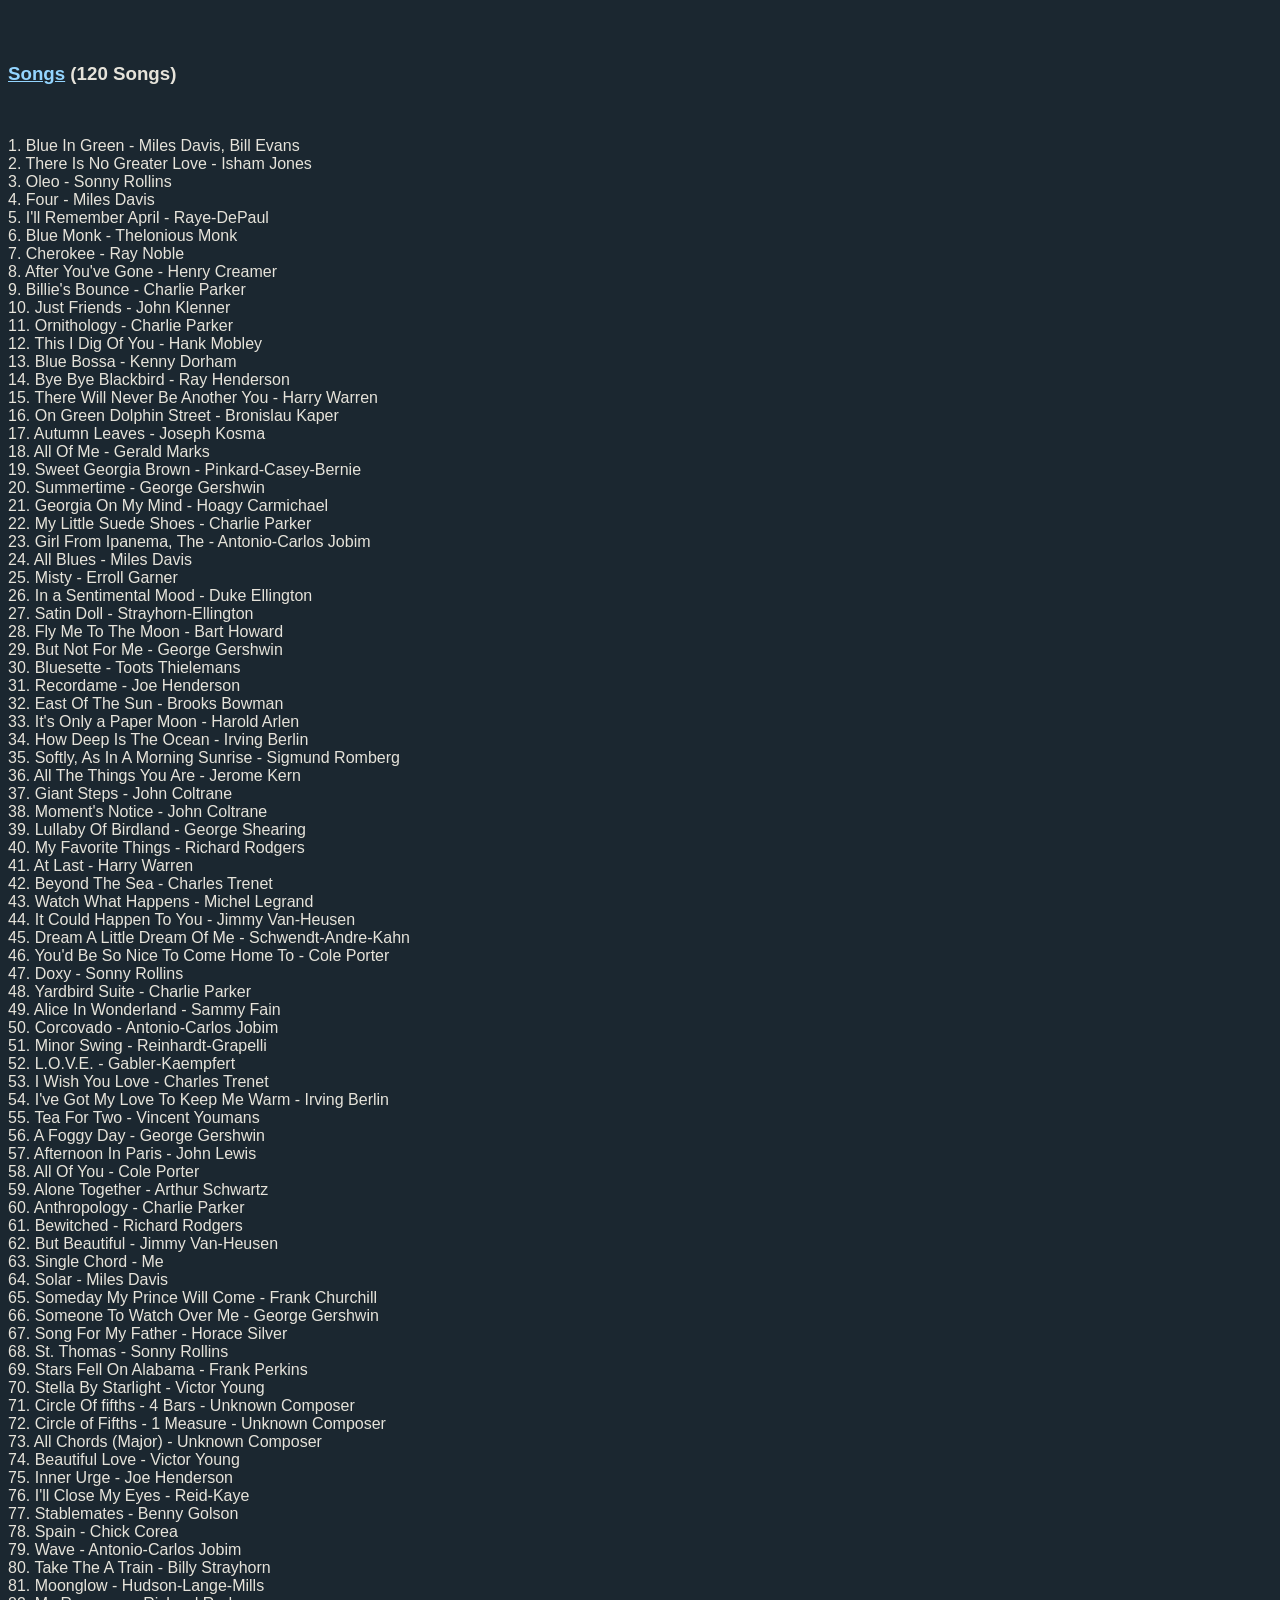
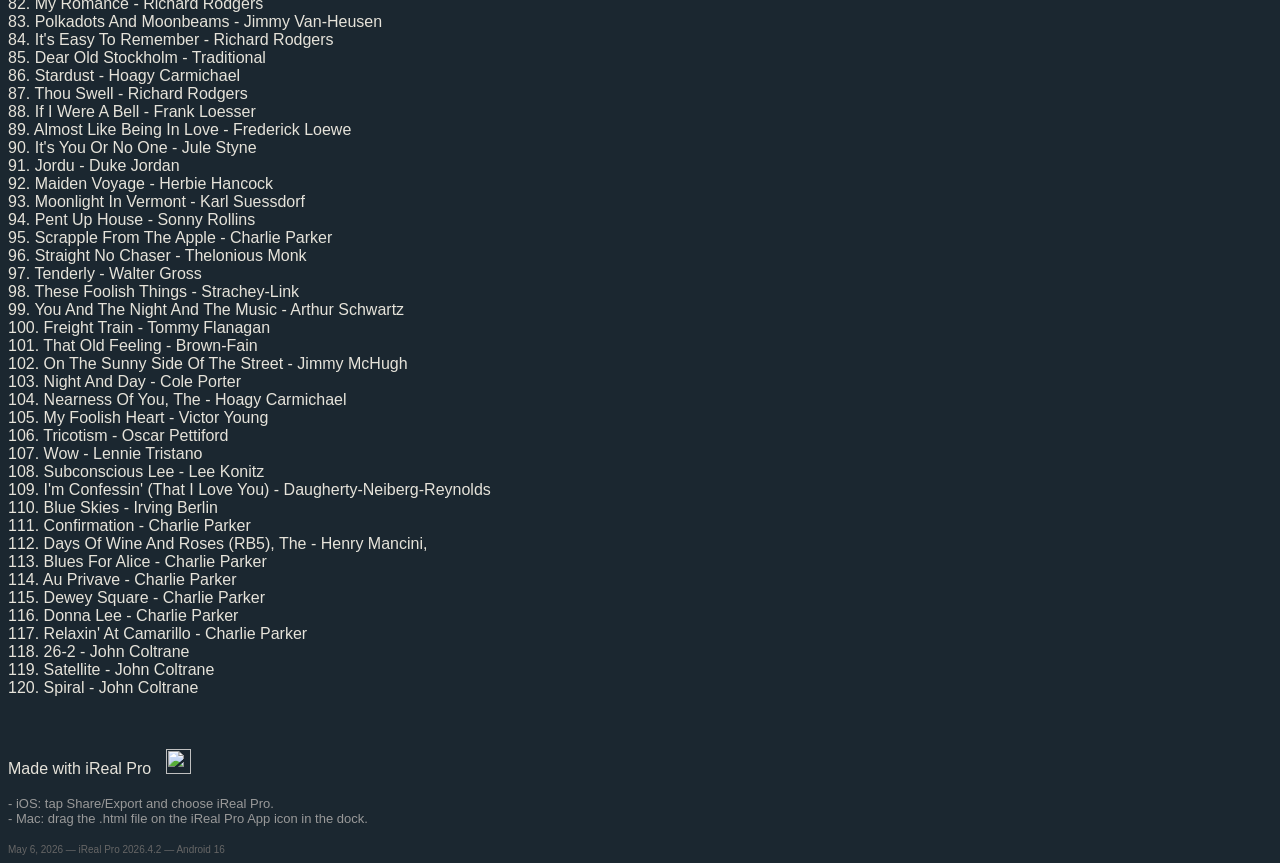
==== commit 66af77f1: "update" ====
--- a/songs/Songs.html
+++ b/songs/Songs.html
@@ -17,11 +17,11 @@
    </head>
    <body style="color: rgb(230, 227, 218); background-color: rgb(27, 39, 48); font-family: Helvetica,Arial,sans-serif;" alink="#b2e0ff" link="#94d5ff" vlink="#b2e0ff">
       <br/><br/>
-      <h3><a href="irealb://Blue%20In%20Green=Miles%20Davis%2C%20Bill%20Evans==Ballad=D%2D=5=1r34LbKcu7QyX11%2D6XyQZL7F%207%2DCl%2C%7C%2C7bpDs%207%2DD%7CQyX9%237A%7CBb%5E7%23G44T%5BYZL%20QXyQ%7CDZ%20Q%20%207%2DD%7CQyX7%2D%7CAQyX31b7E%7CQyX6%2DXyQXy9%237A%7CQG%2D6XyQ%7CA7%239XyQ%7CD%2D6XyQ%7Cf%3CArco%20on%20D%3ED%2D6XyQZ%20=Jazz%2DBallad%20Swing=60=3===There%20Is%20No%20Greater%20Love=Jones%20Isham==Medium%20Swing=Bb=10=1r34LbKcu7oS%3C1N4Bb%5E7G%7CQyX11%237bA%3EbD%7C%3CQyX7bE%3EbA%3C%7CQyX7XyQ%7C4TA%2A%7B7%2DC%3EGtartstrats%20%2EaeL%2EA%3CZ%20LlcKQyX7C%3EF%20no%20s%20on%20s%20ral9b7D%207XyQ%7D%5B%5D%20%20lcKQyX6bBZ7LF%207%2DC%7CQyX7C2N%7C%2ABAh7F%7CQyXF%7CQyXXyQ%7CAX6%2DGZL9b7D%207hAQ%7CyX6%2DGZL9b7D%207hyQ%7CC76%2DGZLF%207%2DC%5B%2AABbC%7CQyX7G%7CQyX11%23b7A%7CQyX7bE%7CQyX7%5E7XyQ%7C%5DQyX77LZBb6XyQ%7CC%2D7%20F7%20Z%20=Jazz%2DMedium%20Swing=120=3===Oleo=Rollins%20Sonny==Up%20Tempo%20Swing=Bb=10=1r34LbKcu7bEZL74Bb%5E7FZL7F%207%2DCZL7G%20%2D7DZL7F%207%2DCZL7G%20%2D7%20Bb4TA%2A%7BQyX6bLZN1D%207%2DC2NZL%20QyXQy%7DX%207F%207%2DCZL7G%207%2DF7LZB7bA%207ZL%20lcFlintD%3ED%20A%20%3Aseton%20t1s%20%3Aemeht%20senots7XyQK%3CB%2A%5B%5DF%207%2DCKcl%20L7%5EbBA%2A%5B%5D%20%20lcKQXy7FZL%20lcKQyX7CZ%20G7LZQyX7GyX6bB7%20G7L7%2DCZL7bA%207bEZLb7B%207%2DFZL7F%207%2DCZ%20F7LZ%2DDZL7QZ%20=Jazz%2DUp%20Tempo%20Swing=240=30===Four=Davis%20Miles==Up%20Tempo%20Swing=Eb=3=1r34LbKcu7X7bA%7C4%3CEb%3EbE%3E2%2F1%20ni%20D%20ZLDb%3CZL%20lcKQyX7%5EbE%2D7XyQ4TA%2A%5B%5B%5DQyXb%3EF%2D7yX7%2DbA%3E2%2F1%20ni%20%20GZLbG%3CZL%20lcKQyXQ%7CDb7E%3C%7CQy7%5EbE%7C7%2FGXyB%7CQyX7%2DFZL7B%207%23%2DF%3E%292%2F1%20F%28%20E%3C%7CQb7XyQ%5EbEB%2AQyX7%5E%7C%3CE%20%28%5DQyX7bB%7CQyX7%2DFLZ7B%207%2D%23F%3E%292%2F1%20F%5B%2AAEbQyXG%2F%2A%5B%5DQyZEb%2D7QyX7%2DbAZL%20lcKQXy7%2DF%7CQyX7bA%7CQyX%7CDb7XL%20lcK7%2DFZL%2FGXyQ7%2DG%7CQyX7bB%7CQyX%2D7FZL7B%207%2D%23F%3EE%3C%7C%20Gb%2D77%5EbEC%20Bb7LZEb%5E7XyQKcl%20%20Z%20=Jazz%2DUp%20Tempo%20Swing=240=3===I%27ll%20Remember%20April=Raye%2DDePaul==Medium%20Swing=G=7=1r34LbKcu7X7%2DG%7C4G%5E7XG%7CQyX7%2DG%7CQyX6GQ%7CyX7%5EG%7CQyX6G%7CQy%2D6XyQ4T%5BA%2AX7D%7CQ6XyQ%7C%7CQyX9b7E%7CQyX7h%7CBQyX9b7D%7CQyX7hAA%2D7Xy%2DG%7CQyyX7%2DG7XyQK%5EbB%7CQyX7F%7CQyX7C%2D%5BB%2A%5D%20%20%3EeniF%3Clc7XyQ%7C%5EG%7CQylcKQyXyQ%7CFQyX7D%7CQyX7%2DAZLl%20cKQyX7%5EbB%7CQyX7%7CG%5E7X7%2DC%7CQ%20LZF%23%2D7XyQ%7CB7XyQ%7CE%5E7XyQ%3CD%2EC%2E%20al%20Fine%3E%7CA%2D7%20D7%20Z=Jazz%2DMedium%20Swing=200=3===Blue%20Monk=Monk%20Thelonious==Medium%20Swing=Bb=10=1r34LbKcu7cKQyXb7XyQ%20lcKQyX7bEZL%20lKcQyX7bB%7CQyX7bE%7CLZBb7B44T%5Bl%20LZF7XyQKcl%20LZBb7XyQKcl%20%20Z=Jazz%2DMedium%20Swing=120=3===Cherokee=Noble%20Ray==Up%20Tempo%20Swing=Bb=10=1r34LbKcu7yX7bA4Bb6XKQyX7%5EbE%7CQyX7b%7CBQyX7%2DFZL%20lcKQycl%20LZ4T%7BA%2A7%2DC%7CQLZBb6G%7CQyX7%2DC1NZL%20lKcQyX7CZL%20lcKQyX7b9Xy%20lcKQ%5BB%2AY%5D7%235XyiF%3ClcKQyX6bB%7CQXy7F%7CQyX7%2DC2N%7C%7DQne%3E%20%20F%7CQyX%20lcKQyQ%7CF%23%7CQyX7E%7CQyX7%2DBZ%20LlcKQyX7%5EB%7CQyX7A%5E7XyX7%2D%23C%20%2EC%2EDXyQ%7CD%7CQyX7C%7CQyX7%2DGZ%20LlcKQyX7%5EG%7CQyX7C%2D7%20%3C7%2DAZLal%202nd%20ending%3E%20LZF7%235%20%20%20%5D=Jazz%2DUp%20Tempo%20Swing=240=3===After%20You%27ve%20Gone=Creamer%20Henry==Up%20Tempo%20Swing=Bb=10=1r34LbKcu77%2DDZL4Eb%5E7yX7%5EbB%7CQyX7bA%7CyQX6%2DbEZL%20lcKQyXQKcl%204TA%2A%5B7%2DFZL7XyQ%5DyX6bBZL%20lcKQyXF7ZL%20lcKQyX7CB%2A%5BQKcl%20G%7CQyXKQyX7b7XyQyX7bA%7CQyX6%2DbEZ%20LlcKQyX7%5EbEA%2A%5B%5DQ%7CBb%5EB%7CQyX7bA%207D%2D7XyQyX7%2DC%7CQyX7G%7CQXy7%2DCC%2A%5B%5DQyX7G%7CQ%7CEb%2D%5EZL%20lcQyX7G7XyQ%7C%2F6bB%7CQyX7oEZLF7%2F%2DG%207%2DGZL7D%207%2DAFXyQ%7C%5EbBZL%7CC%2D7XyQ%7CF7XyQ%7CUBb6XyQKcl%20LZF%2D7XyQ%7CBb7XyQZ%20=Jazz%2DUp%20Tempo%20Swing=300=15===Billie%27s%20Bounce=Parker%20Charlie==Medium%20Up%20Swing=F=5=1r34LbKcu7QyX7F7XyQ%7CoB%7CQyX7bBZL7F%20%2D7C%7CQyX7F%7CQyX7bB7XyQ%7CF44T%5B%7CA%2D7%20D7LZG%2D7XyQ%7CC7XyQ%7CF7%20D7LZG%2D7%20C7%20Z=Jazz%2DMedium%20Up%20Swing=140=18===Just%20Friends=Klenner%20John==Medium%20Swing=G=7=1r34LbKcu7QyX7%2D4C%5E7XlcKQyX7%5EG%7CQyX7%7CFQyX7%2DCZL%20lcKQy%20LZBb4TA%2A%5BAZL%20lyQ%5D%5B%2A7A%7CQyX7%2DE%7CQyX7G%5E%7CQyX7D%7CQyX7%2DABXyQKcX7bE%7CKQyX7LZD%2D7X7F%7CQyX7%2DCZL%20lKcQyX7%5ECA%2A%5B%5D%207G%20yQ%7CG%5E7D%207%2D7%2DEZLBb%2D7X7h%23F%7CQyX7D%7CQyX%2D7AC%2A%5B%5DQyX7bE%7CQy%20B7b9ZL%20lcXyQ%7CA7XyQ%7CA%2D7%20D7LZUG6XyQ%7CD%2D7%20G7%20Z%20=Jazz%2DMedium%20Swing=120=3===Ornithology=Parker%20Charlie==Up%20Tempo%20Swing=G=7=1r34LbKcu7%7CQyX74G%5E7XlcKQyX7%5EF%7CQyX7%7CCQyX7%2DGZL%20lcKQy%20LZF%2D4TA%2A%5BQyX7%2DQ%5D%5B%2AB7D%207hA%7CQyX7%2DGZ9Lb7D%207hA%7CQyX7bEb9LZByX7bB%5EF%7CQyQ%7CA%2D7yX7%2DGZL%20lcKQyX%5E7GA%2A%5B%5DQyX7D%7CQyXQ%7CC7XyX7E%7CQyX7%5Ecl%20LZ7D%207hA%7CQyX7bEC%5B%2A%5DQyX7bB%7CQyX7%2DFb9LZGKQyX7%7CA%2D7%20D7LZB%2D7%20E7LZA%2D7%20D7LZG6XyQ%7CA%2D7%20D7%20Z%20=Jazz%2DUp%20Tempo%20Swing=240=3===This%20I%20Dig%20Of%20You=Mobley%20Hank==Medium%20Up%20Swing=Bb=10=1r34LbKcu7yXF%2F74Bb%5E7XF%2F7%2DC%7CQyXF%2F7%2D%7CDQyXF%2F7%2DC%7CQyXF%2FyQ%7CD%2D4TA%2A%5B%3A1%207m%2FFXyQQyX7%5EbEB%2A%5B%5D%207b%20B7%2DF%7CQyXF%2F7%5EbB%7C%7C%3CEdi7%2DC%7CQX7%2DC%7C%3A2%3EEhF%7CQyX7%2D%23C%7CQyX7%7CGQyX7%2DDZL9b7A%207%237XyQ2%2F1%203D%7CQyXXyQ%5D%5B%7CQyXF%2F7%2DD%7CQyXF7%2F%2DC%7CQyXF%2F7%5EbBA%2AC%2D7%2FF7F%7CQy7hE%7CQyQ%7CC%2DEC%2A%5B%5D%207bB%207%2DF%7CyQXF%2F7%5EbB%7CQyXF%2F7b%5E7XyXF%2F7%2D%20A7b9LZD%2D7XyQ%7CG7XyQ%7CC%2D7XyQ%7CF7XyQ%7CBb%5E7XyQKcl%20%20Z%20=Jazz%2DMedium%20Up%20Swing=160=6===Blue%20Bossa=Dorham%20Kenny==Bossa%20Nova=C%2D=3=1r34LbKcu7KQyX7%2D7XyQX9b7G%7CQyX7hDZLl%20cKQyX7%2DFZL%20lcKyQ%7CC%2DC44T%5B%2DC%7CQyEb%2D7X%7CQyX7hDZL%20lcKQXy7%5EbD%7CQyX7bA%7CQyG7b9XZL%20lc7XyQ%7CDh7%20G7b9%20Z=Jazz%2DBossa%20Nova=150=8===Bye%20Bye%20Blackbird=Henderson%20Ray==Medium%20Swing=F=5=1r34LbKcu7hA%7CQy4F%5E7X%287%5EFZL7C%207%2DG%7CQXy7%5EFZL7C%207%2DG%7CQyAh7%29X4TA%2A%5BX7C%7CQ9%29%20D7%7CQyX7D%7CQyX7%2DG%7CyQX7C%7CQyX7%2DGZL9bG%2D7Xyb7D%287X7bE%7C7XyQ%7CF%287E%7CQyX7FB%2A%5B%5D%20%20lcKQyX6F%7CQyX7C7%29XyQ%2DG%7CQy7C%207%2Db9XyQ7%5EF%5B%5DQyX7C%7CQyXb7DZL%20lcKQyX7%2DG%7CXyQ%7CG7D%7CQyG%7CQyX%28Ah7%29X7C%7CQyX7%2DGZL9bD7%20%299b7D%287hA%7CQyXyQ%7CF67%5EFZL%2D7%20C7%20Z%20=Jazz%2DMedium%20Swing=150=3===There%20Will%20Never%20Be%20Another%20You=Warren%20Harry==Medium%20Up%20Swing=Eb=3=1r34LbKcu7X9b7G4%3CheahDZL%20lcKQyX7%5Eb%3EEbB%20no%20strats%20d7XyQ%7C4TA%2A%5BQyX117XyQKQyX7%5EbAB%2A%5B%5DQyXb7E%7CQyX7%2DbBZL%20lc%7CDb7%23%2DC%7CQyyX7%5EbXyQ%7CCQyX7bB%7CQyX7%2DFZ%20LlcKQyX7F%7CQyX7%2D%5D%5B%2AAE7%5EbE%7C%5B%5DQyXLZDh7yX7%2DbBZL%20lcKQy7X%2DC%7CQyX9b7G%7CQyXQ%7CEb7%20lcKQ%207%2DGZ7XyQ%7C7%5EbEZL7D%207hA%7CQXy7%5EbE%7CQyX11%237bD%20Ab7L%5EbAC%2AC7LZF%2D7%20Bb7LZEb6%20Bb7%20Z%20=Jazz%2DMedium%20Up%20Swing%202=140=16===On%20Green%20Dolphin%20Street=Kaper%20Bronislau==Up%20Tempo%20Swing=Eb=3=1r34LbKcu7E%7CQyX4Eb%5E7%3EbB%3CZL%20lcKQyX7b%2DE%3EbD%3CZL%20lcKQyXF7%2FEb4TA%2A%5BQyX7%5EXyQ%7CEXtla7bB%7CQyX7%2DF%2AB%5B%5DQyX7C%7CQyX7%5EbyQ%7CEbbE%2F7%5EyX7%5EbZAb%2D7%207bB%207%2DF%7CQyX7%5EGb%7CQyXtla7bD%7CQyX%5D%5B%2AAEL%20lcKX7C%7CQLZEb%2DE%7CQyXbE%2F7%5EE%7CQybXE%2F7FZL%20lcKQyX7b%5E7Xy%20lcKQZL9b7CF%2D7%20ZLbB%2F7%2DC%207%2DCZLb97G%207hDZLbE%2F7%2DFAh7%20D%2A%5B%5DQyG%2D7%20C7LZF%2D7%20Bb7LZEb6XyQ%7CF%2D7%20Bb7%20Z%20=Jazz%2DMedium%20Swing=100=12===Autumn%20Leaves=Kosma%20Joseph==Medium%20Swing=G%2D=10=1r34LbKcu7QyX314C%2D7XyX7hA%7CQyX7%5EbE%7CyQX7%5EbB%7CQyX7F%7CQyQ%7CD7b4T%7BA%2AQyX7%2DyQKclcKQyX6%2DG%7CQyX317bD%7CQyX7hA%5BB%2A%7D%20%20l%20LZCX6%2DG%7CL7bG%20Q%7CBb%5EyX31b7D%7CQyX7hAC%5B%2A%5DQyX7%5EbE%7CQyX7Q%7CG%2D7yX7F%7CZF%2D7%20E7LZAh7XyQ%7CD7b13XyQ%7CG%2D6XyQKcl%20%20Z=Jazz%2DMedium%20Up%20Swing%202=160=13===All%20Of%20Me=Marks%20Gerald==Medium%20Swing=C=0=1r34LbKcu7%20lcKQ4C%5E7XZL%20lcKQyX7AZL%20clKQyX7EZL%20lcKQyD%2D7Xy4T%5BA%2AyX7G%7CE7XyQDZL%20lcKQyX7DZLl%20cKQyX7%2DAZL%20lcK%2D7XyQ%5BB%2A%5D%20%20%20lcKC%5E7XyDZL%20lcKQyX7AZLl%20cKQyX7EZL%20lcKQ%2D7XyQ%5BA%2A%5DQQyX7%2D%5E7XyQ7A%7CQyX%29G%2F7%5EC%287E%2D%7CQyX%297o%23F%286%2DF%7CXyQ%7CDF%5BC%2A%5D%7CG7XyQ%7CC6%20Ebo7LZD%2D7%20G7%20Z=Jazz%2DMedium%20Up%20Swing=125=3===Sweet%20Georgia%20Brown=Pinkard%2DCasey%2DBernie==Up%20Tempo%20Swing=Ab=8=1r34LbKcu7NZL%20x4F7Xy%20ZL%20lcKQyX7bBZ%20Lx%20ZL%20x%20ZL%20lcKQx%20LZ%204T%7BA%2AG%7CQyXyQKclL7bE%207%2DbB%7CQyX7b%5EAZL%20x%20ZL%20x%20ZL%20ZAb%5E7X7bE17G%207bb9%20%7D%7CE%207%2DbB%7CQyX%2DFZLb97C%207hG%7CQyX%2DF2Nb7LZA7C%207hLZGb7%20F7LZBb7%20Eb7LZAb6%20%20%20Z=Jazz%2DUp%20Tempo%20Swing=240=3===Summertime=Gershwin%20George==Slow%20Swing=A%2D=5=1r34LbKcu7%7CQyX7%2D7XyQ7%2DDZL9b7App%7CQy7X%2DAZL31b7E%207hB%7CXyQ%7CFA44T%5B%5ECZL7Q%7CE7bQyX7%2DAZL31b7E%20h7B%7CQyX7%2DA%7CQyX31%7CD7%20GyX7hB7%20A%2D7LZBh7%20E7b13LZA%2D7XyQ%7CBh7%20E7b13%20Z%20=Jazz%2DSlow%20Swing=80=3===Georgia%20On%20My%20Mind=Carmichael%20Hoagy==Slow%20Swing=F=5=1r34LbKcu7%2DAl%7C%2C4F%5E7X%2DbBs%20B%2FGZLC%2F%2DD%2D%20DZL9b7A%207hE%7CQy7%2CEb74TA%2A%7BQyX6FZG%2D7%20QyXQyX%7D%205%237C%207G%2DZL7D%207%2DA1NZL7C%20LZN2L7D%207ZL%296%2DA7b9%20A%20%2DDZL7bB%20%2DDZL6%29%2DG%289b7A%20%2DDB%2A%5B%5D7b9%28G%207hE%7C%207C%207%2FBLZDD%207%2DAl%7C%2C7E%2ChBs%2D%20DZL%296%2DG%289b7A%20%2D7LZG%2D7G%20%2DD%207%2DAl%5E7XyQ%2C7%2DbBs%20B%2FGZLC%2FD%2D%20%2DDZL9b7A%207hE%7CEb7%2C%7CFA%2A%5B%5DD7LZG%2D7%20C7LZF6XyQ%7CG%2D7%20C7%20Z%20=Jazz%2DSlow%20Swing=80=3===My%20Little%20Suede%20Shoes=Parker%20Charlie==Latin=Eb=3=1r34LbKcu7GZL7b4F%2D7%20%7CQyX7%5EbEZL7bB%20%2D7F%7CQyX7%5EbEZL7bBF%2D7%20B4T%7BA%2A7bB%207LZF%2D7C%207%2DG%7CQyX7%5EbA%5B%2AB%7DQyX7%5EbEZL7bB%207LZF%2D7C%207%2D%207%2DF%5B7XyQ%7CX7%5EbEZL7bB%207%2DFLZ7C%207%2DG%7CQyX7%5EbAyQ%5D%2AA%5EbEZL7%2DFZLEb%5E7XGZL7bB%207%2DF%7CQyX%5E7bEZL7bB%207%2DF%7CQy%2D7%20C7ZL7bB%20Bb7LZEb%5E7%20%20%20Z=Jazz%2DLatin=150=12===Girl%20From%20Ipanema%2C%20The=Jobim%20Antonio%2DCarlos==Bossa%20Nova=F=5=1r34LbKcu7N%7CQyX4F%5E7XG%7CQyX7%2DGZL%20lcKyQX11%237GZL%20lcKQyb7%23114T%7BA%2AcKQyXyQ%7CGbB%2A%5D%20%20lcKQyX7%5EFN2ZL%20QyXQyX%7DQyX7%5BF%23%5E7X7%5EF1L%20lcK7XyQKGZL%20lcKQyX7DZLl%20cKQyX7%2D%23FZL%20lc%2D7XyQBZL%20l%5BA%2A%5DQyQKclb7C%7CQyX7%2DG%7CQyXb59b7D%7CQyX7%2DAZL%209b5XyX7bEZ%7CQyX7QKcl%20X11%237bG%7CQyX7%2DGLZ%20lcKQyX11%237GZLyQ%7CF%5EyX7%5EFGb7%20%20%20Z=Jazz%2DBossa%20Nova=140=3===All%20Blues=Davis%20Miles==Waltz=G=7=1r34LbKcu7G%2F7CZ7XyQKL%20x%20ZL%20lcKQyX7ZGL%20x%20ZL%20x%20ZL%20lcZ%20x%20LG43T%5BcKQyXl%20LZ%20L%20x%20ZL%20x%20ZL%20lcQKyX7G%7CZL%20x%20ZL%20xZD7%239cKQyXl%20LZEb7%239XyQ%7CD7%239XyQ%7CG7XyQKcl%20LZ%20x%20LZ%20x%20%20Z=Jazz%2DMedium%20Swing=120=3===Misty=Garner%20Erroll==Ballad=Eb=3=1r34LbKcu77%2DC%2074Eb%5E77bD%207%2DbA%7CQyX7%5EAbZL7bE%207%2DbB%7CQyXLZEb%5E4TA%2A%7BlcKQy%20Bb7LNZL%20QyXQyX%7D%207b%20B7%2DFZL7C%207%2DG1NZ2Eb6X7%2DFZLZL7F%20BBb%2D7X7%2DAZL%20lcKQyX7b%5EA%7CQyX9b7bE%7CQyXyQ%7CD7%2A%5B%5D%20%207%2DbA%7C7LZF%2DbAZL7bE%207%2DbB%7CQXy7%5EbEA%2A%5B%5D%207bB%207%5E7XyQC%207%2DG%20Db7LZEb%5E7%20C%2D7LZF%2D7%20Bb7LZEb6XyQ%7CF%2D7%20Bb7%20Z%20=Jazz%2DBallad%20Swing=60=3===In%20a%20Sentimental%20Mood=Ellington%20Duke==Ballad=D%2D=1=1r34LbKcu7yX%2DDl4D%2D%20DhEs%207%2DGZL7%5E%2DG%20G%2DZL6%2DD%207%2DDZL7%5E%2D%2CA7%2C%7C4TA%2A%7BFl%2C2NyQ%7CG%2DyXQyXQyX%7D%2C7A%2ChsE%207%5EF1NZL9b7C%207QXyQ%7CX7D%7CQEZL5%23%2D7%2CAbbDZL7bA%207%2DbEZL%2D7bB%207%5EbDlB%2A%5B%5D%2C76%20Bb7bEs%206%2DD%20%2DD7LZDbyX7C%7CQyX7%2DGZL7Ab%207%2DbEZL7%2DbB%207%5EQ%5D%5B%2AAbA%207b7%2DG%7CQ%2D7%20D%2DQyX%2DDl%7C%2C7A%2ChEs7%20%2DGZL7%5E%2DG%20%2DGZL6%7CD7XyDZL7%5E%20C7b9LZF6%20sEh%2CA7%2CZ%20=Jazz%2DBallad%20Swing=60=3===Satin%20Doll=Strayhorn%2DEllington==Medium%20Swing=C=0=1r34LbKcu77%2DbAZ4D%2D7%20%2DAZL7A%207%2DEZL7A7%20%2DEZL7G%207%2DDZL7G7%20D7L4T%7BA%2A%5BB%2A%5D%20ZN1C%5EyX7%5EC2NZL%20QyXQXy%7D%207A%207%2DEZL7F%207QKcl%20L7bD%20KQyX77LZG%2D%207%2DAZL7D%207%2DAZLl%20cKQyX7%5EFZL7C%207D7LZGC%207%2DGbAZL7%2AA%5BD%2DZL7A%207%2DEZL7A%207E%2DZL7G%207%2DDZL7G%207A%2D7%20D%5D%20%20lc%2D7%20Db7LZUC%5E7%20F7LZE%2D7%20A7%20Z=Jazz%2DMedium%20Swing=120=3===Fly%20Me%20To%20The%20Moon=Howard%20Bart==Medium%20Swing=C=0=1r34LbKcu7b7E%7CQ4A%2D7X%7CQyX7%5EF%7CQyX7%5ECQ%7CyX7G%7CQyX7%2DD%7CQyBh7Xy4TA%2A%5BG%7CQyXA%2D7%20A7A%207%2DEZL7F%207%5ECQ%7CyX7G%7CQyX7%2DDZL7LZD%2D7%7CQyX9yX7%5ECC%5E7XyG%7CQyX7%2DD%7CQyX7%2DBA%2A%5B%5D%209b7E%207hB%7CQ7XyQ%7C%7CQyX7yX7%2DEXyQ%7CBG%7CQyX7%2DDZL7A%207A%2D%7CQyX9b7E%7CQyX7h7XyQ%7C7%5EF%7CQQ%7CA7XyQ%7CD%2D7XyQ%7CG7XyQ%7CUC6XyQ%7CBh7%20E7b9%20Z%20=Jazz%2DMedium%20Swing=120=22===But%20Not%20For%20Me=Gershwin%20George==Medium%20Up%20Swing=Eb=3=1r34LbKcu7ZL7bA4F7%28EZL%297bB%28%20%20%297%2DF%28b7BZL%297%2DC%28%20%20%297%5EbEb%5E7%204TA%2A%5B%7CQyX77LZF7%5B%5D%207bE%207%2DbB%7CQy7X%5EbE%7CQyX7bB%7CQyX%2ABAb%5EC%207%2DGA%2A%5B%5DQQ%7CEb%5E%7CQyX7%2DFZL%20lcKQXy7F%7CQyX7%2DC%7CQyX7Bb7XyyX7bD7C%207%2D%5E7%29%20%20A%207%5EbEZL%297bB%28%20%29%207%2DF%287bBZL%297%2DC%28b7LZGbE%287FQyX7byQ%7CBb7%5EbAC%2A%5B%5D%207bE%207b%2DB%7CQyX7%5EbE%7CQyX7XyQ%7CDX7FZL%7CEb%5E7%20Ab7LZG%2D7%20C7LZF%2D7XyQ%7CBb7XyQ%7CEb6XyQKcl%20%20Z%20=Jazz%2DMedium%20Up%20Swing=130=22===Bluesette=Thielemans%20Toots==Waltz=Bb=10=1r34LbKcu7yX7%2DFb%5E7XyC%7CQyX7%2DG%7CQyX9bD7%7CQyX7hAZL%20lcKQ7XyQ%7CB43T%5BZL%20lcXyQ%7CE%5EbD%7CQyX7bA%7CQyX%2D7bEZL%20lcKQyX7%5Eb7XyQK7bB%7CQX7G%7CQyQ%7CF%23%7CQyX7F%7CQyX7%2DCZ%20LlcKQyX7%5EB%7CQyX7D%2D7XyX7%2D%23CyQ%7CC%2D7XyQ%7CF7XyQZ%20=Jazz%2DMedium%20Swing=120=3===Recordame=Henderson%20Joe==Bossa%20Nova=A%2D=0=1r34LbKcu7%60%60%60%60%60%60%60%60%60%60%60%60%60%60%60%60%60%60%60%60C%60%60%60%60%60%60%60%60%60%60%60%60%60%60%60%60%60%60%60%60%60%60%60%60%3C44T%5B%20ZL%20x%60%60%60%60%60cKQyX%29%5EC%28%2DA%3E%60%60%60%60%60%60%60%60%60%60%60%60%60%60%60%60%60%60l%20LZ%20%60%60%60%60%60%C2%B0%C2%B0%C2%B0%C2%B0%C2%B0%C2%B0%C2%B0%C2%B0%C2%B0%C2%B0%C2%B0%C2%B0%C2%B0%C2%B0%C2%B0%C2%B0%C2%B0%C2%B0%C2%B0%C2%B0%C2%B0%C2%B0%C2%B0%C2%B0%C2%B0%C2%B0%C2%B0%C2%B0%C2%B0%C2%B0%C2%B0%C2%B0%C2%B0%C2%B0bE%C2%B0%C2%B0%C2%B0%C2%B0%C2%B0%C2%B0%C2%B0%C2%B0%C2%B0%3CZL%20xF%20%29%5EbEb%5E%29X%60%60%60%60%60%60%60%60bB%60%60%60%60%60%60%3CZL%20x%20ZL%20lcKQy%3EC%2D%28E%28%2DC%3E%C2%B0%C2%B0%C2%B0%C2%B0%C2%B0%C2%B0%20%5D%5B%3C%60%7CQyX%29%2DD%287%5EbB%3E%60%60%60%60%60%60%60%60%60%60%60%60%60%60%60%60%60%3C%C2%B0%C2%B0%C2%B0%C2%B0%29hA%287%60%3C%7CQy%C2%B0%C2%B0%C2%B0%C2%B0%C2%B07%5EbAZL7bE%20%29%5EbD7%28%2DbB%3E%C2%B0%C2%B0%C2%B0%C2%B0%C2%B0%C2%B0%C2%B0%C2%B0%C2%B0%C2%B0%28C%2D%29X%C2%B0bA%C2%B0%C2%B0%3E%60%60%60%60%60%60%60Gb%60%60%60%60%60%60%60%60%3CZL7bD%29%20%5EB%287%2DbA%3E%60%60%60%60%60%60%60%60%60%60%60%60%60%60%60%60%5EbB%287Bb%2D%29X%C2%B0%C2%B0%C2%B0%C2%B0%C2%B0%C2%B0%C2%B0%C2%B0%C2%B0%C2%B0%C2%B0%C2%B0%C2%B0%C2%B0%C2%B0%C2%B0F%C2%B0%C2%B0%C2%B0%C2%B0%C2%B0%C2%B0%C2%B0%C2%B0%C2%B0%3C%7CQy%C2%B0%C2%B0%3EG%2D%287%5EbG%29%20C7LZF%5E7%28A%2D%29XyQ%7C%3C%60%60%60%60%60A%60%60%60%60%60%60%60%60%60%3EE7%239%28G%23h%29XyQZ%20=Jazz%2DBossa%20Nova=180=9===East%20Of%20The%20Sun=Bowman%20Brooks==Medium%20Swing=G=7=1r34LbKcu7%60%60%60%60%604G%5E7X%60%60%60%60%60%60%60%60%60A%60%60%60%60%60%60%60%3CZL%20x%297C%28%20%7CQy%60%60%60%60%604TA%2A%5B%C2%B0%C2%B0%C2%B0%C2%B0%C2%B0%60%60%60%60%60%C2%B0%C2%B0%C2%B0%3CZL%20lcKQyX7A%2D%7CQyX7E%7CQyX7%2DB%3E%C2%B0%C2%B0%C2%B0Bb%60%60%60%60%60%23F%7CQy%C2%B0%C2%B0%C2%B0%C2%B0%C2%B0yX7%2DAB%2A%5B%5DQyX7FQ%7CyX7%2DC%3E%C2%B0%C2%B0%C2%B0%C2%B0%C2%B0%C2%B0%C2%B0%C2%B0Q%7CD7X%C2%B0%C2%B0%C2%B0%C2%B0%C2%B0X7%2DE%3Eb13LZ%5E%5E%5E%5E%5E%5E%5E%5E%5E%5E%5E%5E%5E%5E%5ED%5E%5E%5E%5E%5E%5E%3C%7CQyX7%2DE%5E%5E%5E%5E%5E7B%207h7E%7CQyXyQ%7CAL%20x%297C%28%20%7CQyX7%5EAG%2A%5B%5DQyX7D%7CQyX7%2DZB%2D7X7A%7CQyb7B%207%2D7XyQG%2F7%2DA%20%2DAC%2A%5B%5DQy7XF%7CQyX7%2DCZL%20lcKLZF%23hA%7CQyXX7%2DAZ7XyQ%7C7%2DbB%7CQyX7%2DB%7CQy7XF%7CQyX7%2DA%7CQyX7A%20Eb7L%2DEZL9yQ%7CD7XyQ%7CG6XyQKcl%20%20Z%20=Jazz%2DLong%20Notes=80=3===It%27s%20Only%20a%20Paper%20Moon=Arlen%20Harold==Medium%20Swing=G=0=1r34LbKcu7%207%2DDl4G%5E7%207%2DAs%207%5EGZL7D%207A%2DZL7D%207%2DAZL7o%23G%2CD7%2C%7C4TA%2A%7BG2NZL%5E7%20AhXQyXQyX%7D%2C7D%2C7%2DsA%206G1N%7CQyX7DZL7yQ%20%20lCZL7G%23C%207%5E%5D%5B%2ABC%206GZL7D%207%2DAZL7%20ED%2F7%5EGZL7o%23C%207%5EG7LZC%207G%2067D%207%2D%5E7%2FDX%23G%207%5EGA%2A%5B%5D%207D%20%2D7AZL9b7E%207hB%7CQyo7LZAGZL7o%206G%7CQ%20D7LZL7hA%207%5ECZL7G%207D%2Dl%7C%2C7D%2C7%2DAs%207%5EGZD7Xy7%2DAZLsA%2D7%2CD7%2CZ%20=Jazz%2DMedium%20Swing=120=3===How%20Deep%20Is%20The%20Ocean=Berlin%20Irving==Medium%20Swing=Eb=3=1r34LbKcu77hA%7CQ4C%2D7XZL9b7D%207hA%7CQyX%2D7CZL9b7G%207hD%7CQyG%2D7Xy4TA%2A%5B%20lcKQLZG%2D7ZL%20lcKQyX7bEB%2A%5D%5B%207bB%207%2DFZL7bG%20Ab7Xy9b7D%20ZL9b7yQKcl%7CQyX7%2DCA%2A%5B%5D%209bG7%207hD%7CQyX7bBZL%20Dh7%20GX7BZL7bB%207Q%7CAh7bG%207%2DGZL9b7D%207Ah%7CQyX7%2DGZL9b7D%207LZF%2DyX7%2DCCZL7GEb%5E7XZL7bD%207%2DbA%7CQyX%2D7FZL9b7C%207hG%7CQyEb%5E7%20C%2A%5B%5D%20%2D7%20F7LZF%2D7%20Bb7LZUEb6%20G7b9%20Z%20=Jazz%2DLatin=190=3===Softly%2C%20As%20In%20A%20Morning%20Sunrise=Romberg%20Sigmund==Medium%20Swing=C%2D=3=1r34LbKcu77hD%7CQ4C%2D7XZL9b7G%207hD%7CQyX%2D7CZL9b7G%207hD%7CQyC%2D7Xy4TA%2A%7BbB%207%2DLZN1C7%2DC2NZL%20QyXQyX%20%7D9b7G%207hD%7CQyX7%2DXyQ%7CF9b7G%207hD%7CQBEb%5E7F%7CQyX7%2DFZL%20lcKyQX9b7CZL%20lcKQyX%23o7Xy%2A%5B%5D%207CZL9b7b9XyD%7CQyX7%2DCZL9b7G7%20hD%7CQyX7%2DCA%2A%5B%5DQh7%20G7G%7CQyX%2D7XyQ%7CDh7%20G7b9LZC%2D7XyQ%7CDh7%20G7b9%20Z%20=Jazz%2DUp%20Tempo%20Swing=240=3===All%20The%20Things%20You%20Are=Kern%20Jerome==Medium%20Up%20Swing=Ab=8=1r34LbKcu77G%207%2D4F%2D7X7%5EbD%7CQyX7%5EbA%7CQXy7bE%7CQyX7%2DbB%7CQyXyQ%7CD4T%5BA%2A7%5EbA%7CXyQKcbE%7CQyX7bB%7CQyX7F%2D%7CQyX7%2DC%5BB%2A%5D%20%20l%5E7XyQ7%5ECZL%20lcKQ%2D7%20D7%7CQyX7D%7CQyX7%2DA%5B%2AC%5D%20%20lcKQyX7%5EGZLG%5E7XyA%7CQyXyX7%2Db7XyQ%7C7%2DF%5BD%2A%5DQyX31b7%7CCQyX7%5EE%7CQyX9b7BXyQ%7CBh%23FZLbB%7CQyXyQ%7CAQyX7%2DC%7CQyX7%5E%2Db%7CDQyX7%5EbD%7CQyX7%5Eb%7CBo7X7bE%7CQ%2D7XyQ%7CEb7XyQ%7CUAb%5E7XyQ%7CGh7%20C7b9%20Z=Jazz%2DMedium%20Up%20Swing%202=160=3===Giant%20Steps=Coltrane%20John==Up%20Tempo%20Swing=Eb=3=1r34LbKcu77%5EbEZ%5E7%20D77%5EGZL7D%207%2DA%7CQy7X%5EbEZL7bB%207%5EGZL%20Bb7LB44T%5B%207%2D%23CZB%5E7X%5EGZL7D%207%2DA%7CQyX%5E7bEZL7bB%207%2DF%7CQy7XyQ%7CL7%23F%20F%237LZB%5E7XyQ%7CF%2D7%20Bb7LZUEb%5E7XyQ%7CC%23%2D7%20F%237%20Z=Jazz%2DBallad%20Melodic=120=14===Moment%27s%20Notice=Coltrane%20John==Up%20Tempo%20Swing=Eb=3=1r34LbKcu7ZL7bDD%3EE%2D7%3EbG%3C%7CQyX7%5EbEZLb7B%207%2DF%3EbE%3CZL7A%20Ab%2D7%20%3C44T%7B7B%207%2D7%20G7L%207%2DD%3EC%3C%7CQyX7%5EbZDL7bA%207%2DbE%3EbD%3CZG7LZC%2DD%3EC%3CZL7bD7%20Eb7ZL7C%207%2DG1NZL7b%20D7%2DbA%7CQyX7%5EbAZLAb%2D7%20%2DbBZL%2F7%2DF%7CQ%7CF%2D7%2F6bEZL7bB%207%2DFZ7LC%207%2DG2N%7C%7D%207bB%20BbXyQyX6bG%2DF%20bB%7CG%2D7%2FLbB%2F7%2DF%20bB%2F6bEQ%7CyXbB%2F7%2DF%7CQyXbBZG%2D7%2FQyXbB7%2FBbLZEb6%20nLZ%20n%20%20Z%20=Jazz%2DMedium%20Swing=100=3===Lullaby%20Of%20Birdland=Shearing%20George==Medium%20Swing=Ab=8=1r34LbKcu77%2DbBZ4F%2D%20D7%2DCZL7bE%207%2DbB%7CyQX%2DFZL7C%207GZL7h%20F%2D7L4TA%2A%7B6bAZLZN1Ab%5EbA2NZL%20QyXQyX%20%7D9b7C%207hG%7CQyX7%5E7%20Eb7L7bE%20F%207hC%2ABCh7%5EbAZL9b7bE%207%2Db%7CBQyX7%2DbBZL9b7F%207XyQ%7C%5B%5DQyX%207GZLBb%2D7XFA%2A%5B%5D%209b7C%207%5EbZAL9b7bE%207%2DbB%7CQy%2D%20Dh7ZL9b7UZL7b%2DXyQ%7CAZL7bE%207%2DbBZL7F%2D%207%2DCZL7bE%207%2DbBb%5E7%20EFZL7CAb6%20sGh%2CC7%2CZ%20=Jazz%2DMedium%20Swing=120=3===My%20Favorite%20Things=Rodgers%20Richard==Waltz=E%2D=7=1r34LbKcu7L7%5EGZ4E%2D7L7%2DAZLxZLxZLxZL%5E7CZL%20%7Cr%20ZL7%2D%23FZLZD7L3T%7BA%2A%5EAZL%20ZG%5E7L7%2D%23FZL7%5EE%5BB%2A%7D%20b97BZL7h%23FZL7%5ECZLZ%20r%7CL7%5ECZb7BZLZxLZxL7%5ECZL7%5EGZL7%5ECLZ7%5EGZL7DZL7%2DAZLZF%23h7LxZL7X7%5ECZ%5BE%2D7XQyX7%2DE%7CQyX9b7BQ%7CyX7h%23FZL%20lcKQyKcl%20LC%2A%5D%209ZL%20lc%20LZC%5E%5EC%7CQyX7%5EGZL%20lcQKyX7AZL%20lcKQyX77XyQKlcKQyF%7CQyX%5D%2AC%5BGyX7%5EG%7CQyX7%5EC%7CQXy6G%7CQyX7%5EC%7CQyX6Q%7CC%5E7QyX7D%23h7XyQ%7CB7b9%20%20%20Z=Jazz%2DMedium%20Swing=120=3===At%20Last=Warren%20Harry==Medium%20Swing=C=5=1r34LbKcu7ZL7A%204C6%20A7G%207%2DDZL7%2DA%207%5EZCL31b7G%207%2DDZL7%2DLZE%2D74TA%2A%7B%2DA%206C7LZN1%206C2NZL%20QyXQyX%20%7D7G%207bAZL7%2DA%206CF%2D6LZG%207%2DDGZL7DBD%2D7%20QyX7%2DEZL9b7B%207%23hFZL7%2DA%207%5ECZL7G%7CA%2D7%20%2A%5B%5D%207CZL31b9LZA%2DDZL7%2DA%206CA%2A%5B%5D7%20G%207%2DDZL9b7D%207%2D7%20G7b7E%207%5E%5E7%20A%2D7LZD%2D7%20G7%239LZE%2D7%20A7LZD%2D7%20G7LZC6%20A%2D7LZD%2D7%20G7%20Z%20=Jazz%2DMedium%20Swing=120=3===Beyond%20The%20Sea=Trenet%20Charles==Medium%20Swing=F=0=1r34LbKcu7C%207%2DD4F6%20D6FZL7C%207%2DGZL7%2D%20D6FZL7C%207%2DGZL7%2D%20A7LZ4TA%2A%7BX7C%7CQ%20D%2D7LNZL7%5EbB%207%2DDZL7%20C7%2DGZLA%2F7D%206bBZ1G7Xy6FZL7AZL7EQXyQ%20L7%2D%23F%206AB%2A%5B%5D%207%20E6FZL7C%207%2DG2NZLZB%2D7%20yX%7DQyA%206CZ7LZB%2D%2DDZL7%2DA%206CZL7G7%20%2DD%7CQyX6AZL7E%2077%20G7L%2D%23F%206%2DD%206F%2D7%20G77%2DGZL7%2DD%206FA%2A%5B%20%5D7C%207%2DG%7CQyX6CZL%20C7LZDZL7%2D7C%207%2D7%20C7L7D%206bBZL7%2DD%206FLZ7C%207%2DDZL7A%206FZ%2FALZG%2DGZL7LZD%2D7%20Bb7LZG%2D7%20C7LZF6XyQZ%20=Jazz%2DMedium%20Swing=120=3===Watch%20What%20Happens=Legrand%20Michel==Bossa%20Nova=Eb=0=1r34LbKcu77%5EbE14Eb%5E77bB%7CQyX7%2DFZL%20lKcQyX7FZL%20lcKQyXXyQ%7CN4TA%2A%7BGB%2A%5B%5DZF%5E7%20%207%5EFZL7%5EE%207%5EbEN2ZL%20QyXQyX%7D%207%5EEF%23%5E7%20L7%5EE%20%5DQyX7Kcl%20LX7%2DFZL%20lcKQyX7F%5E%7CQyX7C%7CQyX7%2DGZyQ%7CBbQyX7%5E%7CQyX7%5E7XyQX7%2DFZL%20x%20%3Ekcabo%20g%3C%7CQyX7FZL%20lcKyQ%7CBbbEA%2A%5BEb6XyQ%7CE6%20D6LZEb6XyQ%7CE6%20D6LZEb6XyQ%7CF%2D7%20Bb7%20Z%20=Jazz%2DBossa%20Nova=140=3===It%20Could%20Happen%20To%20You=Van%2DHeusen%20Jimmy==Medium%20Swing=Eb=0=1r34LbKcu7%20%20%297h4Eb%5E7F%7CQyX7%2DFZL%299b7%28C%20%20%297hG%287oE%7CQyX%23o7%28A4T%5BA%2AB%7CQyX%29LZEb%2A%5DQyX9b7C%7CQyX7Gh%7CQyX7%5EbA%7CQyX7%5EB%5BF%2D79b7D%287%2D%23F%287%29XyQyX7F%7CQyX7%2DCZL97bG%207hD%7CQyX7%5EbE%7CQ%7CF%2D7bD%287bC%28%20%20%297%29LZBoE%7C%7CQyX7%5EbE%5BA%2A%20%5D%297bB%28%20%20%297%2DF%287b7%28Gh7B%28%20%20%29hG%7CQyZF%2D7X%7CQyX7%5EbEZL%299b7%28D%20%20%297hA%287o%23F%7CQyAb%5E7XL%299b7C%207hGC7b9X%207%5EbE%7CQyX%297bD%28b7B%7CQyX7%2DF%5BC%2A%5DQyAb7LZ%7CQyX77b9LZF%2D7XyQ%7CBb7XyQ%7CEb%5E7%20C%2D7LZF%2D7%20Bb7%20Z=Jazz%2DMedium%20Up%20Swing%202=130=3===Dream%20A%20Little%20Dream%20Of%20Me=Schwendt%2DAndre%2DKahn==Ballad=G=7=1r34LbKcu7ZL9F%204G6XyyX%2C7%2DA%7CQyX9b7EQ%7CyX6GZL7D%207bE%7CQQ%7CC%2D64TA%2A%7B%2DFs%206%20E%2D7LD%2C7bEs%207%5EG2NZLQ%20yXQyX%7D%207D%207%2DAZ7%2C%7ClG7%5EG1N6bEZL%2C%5D%5B%2AB%2DFZL7%2DC%206bEZL7Bb%207%2DFZL7%2DC%206bEl7%20Bb77bB%2C7GZL7DZF%2D7%20QyX6GA%2A%5B%5D%207D%207A%2DZL7%2DC%206bEZL7bB%7CEb7%20L7%2DC%206XyQ%7CE7b9XyQ%7CA%2D7%2CXyQ%7CC%2D6%20F9LZG%5E7%20sEb7%2CD7%2C%7ClG6%20D7%20Z%20=Jazz%2DBallad%20Swing=80=3===You%27d%20Be%20So%20Nice%20To%20Come%20Home%20To=Porter%20Cole==Medium%20Up%20Swing=A%2D=0=1r34LbKcu7%5EF%7CQy4A%2D7XyX7%2DGZL%20lcKQyX%2D7AZL9b7E%207hB%7CQyQ%7CC7X4TA%2A%5B7B%7CQycl%20%20%5DZL%20lcKQyX7%2DA%7CQXy9b7E%7CQyX7hBB%2A%5BF%23h7XKQyX7lcKQy%7CBh7XL9b7E%207hB%7CQyX7A%2DA%2A%5B%5DQyX9b7E%7CQyZA%2D7XQyX9bo%23G%7CQ7XyQ%7CC%7CQyX7o%23FD%2A%5B%5D%20l%20cKQyX7%5EF%7CQyX7C6%2FGXy%2DGZL%207XyQ%7CA%2D7XyQ%7CD7%20Ab7LZG7XyQ%7CC6XyQ%7CBh7%20E7b9%20Z%20=Jazz%2DMedium%20Swing=120=16===Doxy=Rollins%20Sonny==Medium%20Swing=Bb=10=1r34LbKcu7ZL%297bb7%20D77bB%7CQyX7bBZL7F7%20C%7CQyX7GZL%297bA%28%20D7%28AB44T%5B7D%207b%7CC7Xy7oE%7CQyX7bEZL%20lKcQyX7bB%7CQyX7F%7CQXyQ%7CBQyX7G%28Ab7%29LZG7XyQ%7CC7%20F7LZBb7%20F7%20Z%20=Jazz%2DMedium%20Swing=120=3===Yardbird%20Suite=Parker%20Charlie==Medium%20Up%20Swing=C=0=1r34LbKcu77D%7CQy4C6XyaMD%3CZL7bB%207CZLb7B%207%2DF%3EjaMbE%3C%7CQj%3EA7X4TA%2A%7BQyX6C7XyQ%7CQyXQyX%7D%207G%207%2DDLZ7A%207%2DE%3EjaMD%3C1N%20LZN2G%7CQyXaMD%3C%7C%20B7b9EZL9b7B%207h%23F%7CQXy7%2DE%3EjaMG%3CB%2A%5B%5D%20%2D7XyQ7h%23F%7C%207%2DF%7CyQ%7CD%2DA%2A%5B%5D%207G%207%2DD%7CQy7XDZL7A%207hE%7CQyX7C6XyQX7A%3EjBb7LZC7%20Bb7LZA7XyQ%7CD7XyQ%7CG7XyQ%7CC6XyQ%7CD%2D7%20G7%20Z%20=Jazz%2DMedium%20Up%20Swing%202=160=3===Alice%20In%20Wonderland=Fain%20Sammy==Waltz=C=0=1r34LbKcu7%2DA%7CQy4D%2D7X%7CQyX7hB%7CQyX7%5EFQ%7CyX7%5EC%7CQyX7G%7CQyE7b9X3TA%2A%7BG%7CQyXEb7%231yX7%2DA%7CQyX7%2DE%7CQXy7G%7CQyX7%2DD%7CQyX1Q%7CD%2D7%7CQyX7%5BZ%20%20%3EN1E%2D7lcKQyX7%5EC2NZL%20yQXQyX%7DQyX7A%7CQyX%3CFine%7CQyX7%5EF%7CQyyQ%7CG7QyX7G%7CQyX7%2DD%7CQXy7%2DA%7CQyX7%2DE%7CQyX%7CC%5E7XX7DB%2A7%2DD%7CQF%23h7XQyX7%2DD%7CQyX7A%7CQXy7%2DE%7CQyX9b7B%7CQy%7CA7Xy%7CQyX7%20%3CD%2EC%2E%20al%202nd%20ending%3E%20LZG7XyQ%5D%20=Jazz%2DBallad%20Swing=150=3===Corcovado=Jobim%20Antonio%2DCarlos==Bossa%20Nova=C=0=1r34LbKcu7F%207oF4D7%2FAC%7CQyX7%2DGZL%20lcKyQX7obAZL%20lcKQyX7XyQ%7C4TA%2A%5BKQyX7%5E7XyQ31b7A%7CQyX7%2DE%7CQXy7bB%7CQyX7%2DFB%2A%5B%5DXyQ%7CDFZL7%5EGZL%20lD%2D7Xy7obAZL%20lcKQyXA7%2FDA%2A%5B%5DQyX7obA%7CQXyQKcZL%20lc%2DE%7CQy%7CC7XybB%7CQyX7%2DFC%2A%5B%5DQXy7%5EFZL7%5EF%207oF%7CQ7%2311XQyX7%2D7G%7CQyA%2D7XyQyX31b7A%7CQyX7%2D%7CEQyX7G%7CQyX7%2DD%7CQ%7CD%2D7X%7CQyX7%20%20Q%20ZXyQQLZUC6XyQZ%20=Jazz%2DBossa%20Nova=140=3===Minor%20Swing=Reinhardt%2DGrapelli==Up%20Tempo%20Swing=A%2D=0=1r34LbKcu7aB%3C%7CQiA%2DXy%7CQyX6%2DA%7CQyX6%2DDQ%7CyX6%2DA%7CQyX6%2DD%7CQD%2D6Xy%2A%7B44T7EZL%20eak%3EEX6%2DDZL%20lcKQyX%2C%2D6AA%2A%7B%7DQyXn%7CQyX7yQKclrb%20ssC%286%2DAl%20LZA9b31G%28%20%7CQyX%297%2D%28D6%2DDZL%20lcKQyX6%2D%29x%20LZcKQyXQyX7EQ%7C%20%28F%2DA%7CQyX7E%7CQyX%2957b%2DbB%287bBZL%20x%297%5E6XyQ%7CyX%297%5EZL%20lc6XyQKEZL%20x%20ZL%20%3Ekaer%20bssaB%3C%206%2DDZL%20lc7XyQK%2DAQ%7B%7D6%2DA%20%20%20%3CGuiE2NZL%20QyXQyX%7D%20n%20%20ZL%20%3Ekaerb%20rat7XyQ%7C6%2DA1N%2C%20Z%20=Jazz%2DGypsy%20Jazz=180=3===L%2EO%2EV%2EE%2E=Gabler%2DKaempfert==Medium%20Swing=G=7=1r34LbKcu7%7CQyX74G6XylcKQyX7D%7CQyX7DQ%7CyX7%2DA%7CQyX7%5EG%7CQ%20LZG%5E4TA%2A%5ByXsus%5D%5B%2ABGlcKQyX7AZL%20lcKyQX7%5ECZL%20lcKQyX7%20LZD7QyX6G%5EGZL%20yQ%5D%5B%2AX7D%7CQyX7D%7CQyX7A%2D%7CQyX7%5EG%7CQyX6GAyQKclX7D%7CQyX7D%7CG6XyQ%7CQyX7o%23C%7CQyX7%5EZCL%20lcKQyX7GC%2A%5B%5DG6XyQ%7CQyX7Q%7CG6XyQ%7CA%2D7%20D7%20Z%20=Jazz%2DMedium%20Swing=120=4===I%20Wish%20You%20Love=Trenet%20Charles==Medium%20Swing=Eb=0=1r34LbKcu7QyX7b7XyQ%7C7%2DFZL7obG%207%2DGZ7LbA%207%5EbE%7CQyX7bBXyQ%7CB%2DFA%2A%7BB%2A%5B%5DQ%5E7%20Ab%7CQyX7%2DbB2NZL%20QXyQyX%7D%207C%207%2DGZL7Eb7XybE1N%7CZL7F%20yQ%7CAbyX7%2DFZL7C%207%2DGZ7LbA%206bEZL7bD%207%2DQ%7CC%2D7X7%5EbA7obG%20Q%7CBb77bA%207%5EbE%7CQyX7b%7CBQyX7%2DFA%2A%5B%5D%207C%20LZG%2D7yX7%2DFLZF%2D7XyQ%7CBb7XyQ%7CUEb6%20Ab7LZG%2D7%20C7%20Z%20=Jazz%2DMedium%20Swing=120=3===I%27ve%20Got%20My%20Love%20To%20Keep%20Me%20Warm=Berlin%20Irving==Medium%20Swing=Eb=3=1r34LbKcu7%7CQyX94Eb6XyX7hA%7CQyX7bB%7CQXy7%2DF%7CQyX7obG%7CQyQ%7CD7b4TA%2A%7BG%7CQyXQ%7CD7byX7%2DF%7CQyX7bB%7CQXy7%2DFZL%23F%2F9b7D%209Q%7CBb7yX7hAE2NZLb9LZFyX%7D%207bB%207%2DFZL7C%2D%206bE1NZL7bB%207%2DQXyQ%207C%207%2D%7CQyX7%7CAh7%207%2DGZL31b7D%207hAQ%7CyX7%2DGB%2A%5B%5D%209b7DXyQ%7CCQyX6bX7%2DF%7CQ%7CG7%20bG%7CQyX6bEA%2A%5B%5DQXy7bB%7CQyX7%2DFZL7Co7XyQyX7%2DFX7%2DFZ7XyQ%7Cb7D%209b7D%7CQyX7h%7CAQyX9b7D%7CQyX7hA9%2FF%23LbB%7CQy7%2DC%2067XyQ%7CbB%207%2DFZL9b7C%207G%2D%7CQyX7bB%7CQyX7%2DF7LZEbbB%7CQyLZF%2D7%20Bb7%20Z%20=Jazz%2DMedium%20Swing=120=3===Tea%20For%20Two=Youmans%20Vincent==Medium%20Swing=Ab=8=1r34LbKcu7%20ZL7b4Bb%2D7BZL7F%207%2DCZL7bD7%20%5EbAZL%20x%20ZL7bE%20b%2D7%20E4T%5BA%2ADZL7Ab%5E7XyL7F%207%5ECZL%20x%20ZLG7%207%2DD%5BB%2A%5D%20%20lcKQZE%2D7%20AZL%20xD%207%5EbLZ%20x%20%20ZL7bE%207%2DbB%5BA%2AQ%5DyX7bE%7CQyX7%5ECZLx%20LZA7G%207%2D%207%2DbB%2D7%20F7yX9b7F%7CQyX7hCZ%20Lx%20ZL7bE%207%2DbBZLQ%5D%2AC%5BCZL7b%207%2DbBDb%5E7%20%207%2DC%7CQyX7bGZLb%2FA7%2DbB%207%2DbBZL7oCBo7LZZL7oCEb7LZUAb6XyQ%7CCh7%20F7b9%20Z=Jazz%2DMedium%20Up%20Swing=80=3===A%20Foggy%20Day=Gershwin%20George==Medium%20Swing=F=5=1r34LbKcu7%7CQyX77XyQ%7C7bA%7CQyX6F%7CQyX7%7CCQyX7%2DG%7CQyX9b7DXyQ%7CG%5EFA%2A%7B7D%7CQy%5D%5B%2ABNQyX7bE%7CQyX7%5EbBLZ7F%207%2DC%7CQyX7%5EF1%7CA%2D7XQyX7CF%7CQyX7XyQ%7CyX7%5EbB%7CQyX7F%7CQXy7%2DC2NC%2A%5B%7DQyX7CQ%7CEb7G%7CQyX%7CQyX6G%2D7%2FC%207%2DGZL7%2DD%20C%2F7%5EZFLC%2F7%2DG%20C%2F7%5EFZLC7LZF%20C%2F7%5EG%2D7%20C7%20Z%20=Jazz%2DMedium%20Swing=120=3===Afternoon%20In%20Paris=Lewis%20John==Medium%20Swing=C=0=1r34LbKcu77%2DD%7CQ4C%5E7XAZL7bE%207%2DbB%7CQy7X%5EbBZL7F%207%2DC%7CQyb%5E7Xy4T%7BA%2A%5BB%2A%5D%20LZN1CyX7%5EC2NZL%20QyXQXy%7D%207G%207%2DD%7CQyX7%5EQKcl%209%237G%20%2D%23C%287Q%7CG7XX7G%7CQyX7%2DD%7CY%7CQXy7A%7CQyXE%2F7%5EC%7CQyyQ%7CC%5EyX7%2DD%207%2DbBF%237%29L%5EbBZL7F%207%2DC%7CQy7X%5EC%5BA%2A%5D%207G%207%2DDZ7XyQ%7C%28%20%20%297Eb7LZAb%5E7XyQ%7CD%2D7%20G7%239LZC%5E7XyQ%7CD%2D7%20G7%20Z=Jazz%2DMedium%20Up%20Swing=160=3===All%20Of%20You=Porter%20Cole==Medium%20Swing=Eb=3=1r34LbKcu7yX7%5Eb4Ab%2D66%2DbA%7CQyX7bB%7CQy7XhF%7CQyX7%5EbE%7CQyXXyQ%7CE4TA%2A%5B%7CQyX7XyQ%7CBX7%2DF%7CQyX7obG%7CQXyG%2F6bEB%2A%5B%5DQyX7byQ%7CBb7hF%7CQ%7CQyX7D7LZDyX6%2DbAA%2A%5B%5DQyX7Bb%7CQyX7%2DFZL7C%207bQ%7CEb%5E%207%5EbE7%5EbACQ%7CBb7X7C%7CQyX7%2DG%7CQyX%5E7bE%7CQyX6%2DbA%7CQyXyQ%5D%5B%2AyX7hFbB%20lah7%20D7O%3C%207bB%7CQyX7%2DF%7CyQX7C%7CQyX7%2DGZL9bptionA%7CQyX%20pedal%20in%20A%20sections%3E%20LZEb6XyQKcl%20%20Z%20=Jazz%2DMedium%20Swing=120=3===Alone%20Together=Schwartz%20Arthur==Medium%20Swing=D%2D=5=1r34LbKcu77hA%7CQ4D%2D6XZL9b7A%207hE%7CQyX%2D6DZL9b7A%207hE%7CQyD%2D6Xy4T%7BA%2A9b7A%20LZG%2D7yX7%5EFZL7C%207%2DGZ7LE%207%2DBZL%20lcKQyXQ%7CEh79b7D%20yX7hA%5E7XyQ%20lcKQyX7%5EDl2N%7D%29%209b7A%28%20x%297hE%28%20%7C%20%5D%2AB%5BD1NZL7A%207h9XyQ%7C7%5EF%7CQyX9b7C%7CQy7XhGZL%20lcKQyX6%2DGXyQ%7CEb7D%7CQZL7hBA%5BD%2D6L9b7A%207hE%7CQyX6D%2DZL9b7A%207hE%7CQyXZD%2D6%20%2A%5D%209bBb7%20A7b9LZD%2D6XyQ%7CEh7%20A7b9%20Z=Jazz%2DMedium%20Swing=120=3===Anthropology=Parker%20Charlie==Up%20Tempo%20Swing=Bb=10=1r34LbKcu7bEZL74Bb%5E7FZL7F%207%2DCZL7G%20%2D7DZL7F%207%2DCZL7G%20%2D7%20Bb4T%7BA%2AQyX6bLZN1D%207%2DC2NZL%20QyXQy%7DX%207F%207%2DCZL7G%207%2DF7LZB7bA%207A%2A%5D%20%207XyQKX7FZL%20lcKQyX7CLZ%20lcKQyX7GZL%20lcyQKclD%5BB%2A%5D7bA%207%20G7LZbB%207%2DFZL7F%207%2DCLZ7G%207%2DDZL7F%207%2DC7LZEb7%5EbB%5BLZC%2D7%20F7LZBb6%20%20%20Z=Jazz%2DUp%20Tempo%20Swing=240=3===Bewitched=Rodgers%20Richard==Ballad=C=0=1r34LbKcu7%295%237E4C%5E7%20%20%29E%2F7%5EC%287%5ECZL7%20G7%2DDZL%297o%23C%287%2DAC7%235%284T%7BA%2A%2C7Gs%20%20F%23o7ZL%297obE%287%2DA%20%296%28CG%2F6CZL%2911%237bB%28N1D%2D77%5EFZL%207hE%7CD%2D7XyFl%7C%2C7C%2C7%2DGs%207%2D2DNZLQyX%7DQyX7G%7CQ%5E7XyQl%7C%2C7AL%297%2DE%5D%2AB%5BD7%5EF%287%2DDZL%20lcKQXy7%2DAZL%20lcKQyX6%2D%29%20G7%28%209b7AG%207%2DDG7LZE%23C%287%2DA%207%5EC%5BA%2A%5D7%20G%207%2DDZL7obE%207%2Do7%29LZ%207%2DDZC%28G%2F67%28C%5E71%237bB%287o%23F%207%5EFLZ%295%237E%285%237C%20%29E%2F1%29LZC%5ECZL76%29%20A%2D7%28Ebo7%29LZD%2D7%20G7LZC6%20A%2D7LZD%2D7%20G7%20Z=Jazz%2DBallad%20Swing=60=3===But%20Beautiful=Van%2DHeusen%20Jimmy==Ballad=G=8=1r34LbKcu7%207%5EGZ4G%5E7%20F%207h%23C%7CQyX7%2DAZ9Lb7E%207hBZL%297C%28%20%237b9L4TA%2A%5BAZL7%2DLZBh7ZLC%2F7D%207DB%2A%5B%5D%20l%20cKQyX7AZL9b7E%20B%2D7%20E%297C%28%20GA%2A%5B%5DLZG%5E7%7CQyX7%2DA%7CQyX7A%7CyQX7%2DEZL%299b7B%28%20%20D7XyQ7D%207%2DZL%297CC7%29LZGZL9b7%23F%207h%23C%7CyQX7%2DAZL9b7E%207hB%5E7%20%20%28%28%20%207%5Eh%23Fs%207b9LZ7%2DE%207%2DBZLC%2F7D%20D7C%2A%5B%5D%20%20lcKQyX7ALZA%2D7E%207hB%2CB7%2C%7ClE%2D7%20F7LZB%2D7%20E7LZA%2D7%20D7LZG6%20E%2D7LZA%2D7%20D7%20Z%20=Jazz%2DBallad%20Swing=60=3===Single%20Chord=Me==Medium%20Swing=C=0=1r34LbKcu7xZLxZ%5E7LZxZLxZLxZLx%7CZLxZxLZLxZLxZLxZLxZLxLZxLC44T%5BZLxZLxLZxLLxZLxZLxZLxZLxLZxZLxZLxZLxZLxZZxLZxZLxZLLxZLxZxLZxxZLxZLxZLxZLxZxLZLxZLxZLxZLxZLLZxLZLxZLxZxLZxLZxLZxLZxLZxLZxLZx%20%7C%20=Jazz%2DMedium%20Swing=120=3===Solar=Davis%20Miles==Medium%20Swing=C%2D=3=1r34LbKcu7B%7CQyX%2D%5E7Xy%20lcKQyX7%5EF%7CQyXC7%7CQyX7%2DGZL%20lcKQLZF%2D7C44T%5Bb7XyQ%7CEb%5E7XyQ%7CEb%2D7%20Ab7LZDb%5E7XyQ%7CDh7%20G7b9%20Z%20=Jazz%2DMedium%20Swing=160=10===Someday%20My%20Prince%20Will%20Come=Churchill%20Frank==Waltz=Bb=10=1r34LbKcu7X9b7G4Bb%5E7%2DC%7CQyX9b7G%7CQyX%5E7bE%7CQyX5%237D%7CQyX7XyQ%7C3T%5BA%2A7%2DD%7CQ7XyQ%7CQyX7%2DC%7CQyX7o%23CQ%7CyX7%2DD%5BB%2A%5DQyX7F%7CF7Xy%2DC%7CQyyX7%5Eb%23o7Xy5%237D%7CQyX7%5EbB%5BA%5D%2AQyX7F%7CQyX7%2DC%7CQXyQ%7CEC%7CQyXbB%7CQy9XyQ%7CC%2A%5DQyX7F%7CQyX7%2D%7CCQyX9b7G%7CQyX7%2DC%5BF%2D7Xb7G%7CQ7XyQ%7CEb%5E7XyQ%7CEo7XyQ%7CBb%5E7%2FFXyQ%7CG7XyQ%7CC%2D7XyQ%7CF7%20%20%20Z=Jazz%2DMedium%20Swing=120=3===Someone%20To%20Watch%20Over%20Me=Gershwin%20George==Ballad=Eb=3=1r34LbKcu7%207oE%204Eb%5E7ZL7obG%20G%2F7%5EbEZ7LobA%207%5EbAZL7bE%20Bb7%2FF4TA%2A%7B%2DFZL7%20sGo%28G1NZL7bB%20%297%2DF%28h7Al%7C%297C%286bA%297%2DG7%235%20C7%2DF%7CYbAZL%20%20%7DXyQX7%5EbAB%2A%5B%5DQyX7b%7CEQyX6bE2NZL%20QyXyQKcl7bB%207%5B%5D%207b%7CEb6%2F%7CQyX7C%7CQyX31b7ZGL9b7D%207hA%7CQyXGF%2D7%20BQyX6%2D7%2DFZL7%20Eb7%2F7bBZL7obG%20G%2F7b%5EEZL7obA%207%5EbAZLF%20Eo7%5EbEA%2A%20sGo%28G%2D7%29Ab6%28C7%29%7ClAh7%28F%2D7%29%20Bb7LZEb6XyQ%7CF%2D7%20Bb7%20Z%20=Jazz%2DMedium%20Up%20Swing%202=160=3===Song%20For%20My%20Father=Silver%20Horace==Latin=F%2D=8=1r34LbKcu7X7%2DF%7C4F%2D7Xs7C%7CQyX7bDZL%20lKcQyX7bEZL%20lcKQyusXyQ4T%7BA%2A%7CQyX7%20%20%7D%2ABD%207bEZL%20lcKQyX%2D7FZL%20lcKQyX7bE%5Bb7LZClcKQyF%2D7XyQKcl%20%20Z=Jazz%2DLatin=180=3===St%2E%20Thomas=Rollins%20Sonny==Latin=C=0=1r34LbKcu7ZL7A%20%5E7%20F77F%207%5EC%7CQyX6CZLG7%207%2DDZL7A%207%2DEZLLZE%2D7C44T%5BE%2F7C%207LZC6yX7G%7CQyX7%2DD%7CQy9Xb7A%7CQyX7hE%7CQyXQ%7CC%5E7G%207%2DDLZF%5E7%20F%23o7LZG7XyQ%7CC6%20%20%20Z=Jazz%2DLatin=180=3===Stars%20Fell%20On%20Alabama=Perkins%20Frank==Ballad=C=0=1r34LbKcu77G%7CQy4C%5E7%20L9b7A%207%2DEZL7%5EF7%20%5ECZL7G%207%2DDZL7AZD%2D7X4T%7BA%2AB%2A%5D%2071C%5E7%20L7%2DF%206C2NZL%20QyQXyX%7D%207G%207%2DDZL7AZC6%20AN%7CQyX%7Cl%2C7EG7LZE%2F%2DD%2C7%2DDsZL7A%206ZCL7G%207%2DDZL7A%207%2DC%2CBh%2C%207%2DD%5BG%207%2DD%2D7%2FGL7%5EC%5BA%2A%5Dl%2C7G%2C7%2DsD%207%5EEZL7B%207%2D%23FZ%20A7LZA%207%2DA7LZC%5E7%20F%5E7LZE%2D7%20A7b9LZD%2D7XyQ%7CG7XyQ%7CC%5E7%20A7LZD%2D7%20G7%20Z=Jazz%2DBallad%20Swing=60=3===Stella%20By%20Starlight=Young%20Victor==Medium%20Swing=Bb=10=1r34LbKcu7bE%7CQy4Eh7XQyX7%2DF%7CQyX7F%7CQXy7%2DC%7CQyX9b7A%7CQy%7CBb7X4TA%2A%5B%237bB%20%7CAb7XC%2F7%2DD%207%2DDZL9b7%20A7hE%7CQyX7%5EbB%7CQyLZBh%2CQyX7%5E1b7GBA7altX9b7D%7CQyXhAZL%29C7%287C%207%2DGZL9%237D%20yQ%5D%5B%2AZL%2C11%5D%20%20lccl%20LZ%5EbBZL%20lcKQyX117%23bAZL%20lcKQyX7%2DC7XyQKKQyX3bB%7CQy7XyQ%7C%7CQyX7hC%7CQyX9b7%7CGQyX7hD%7CQyX9b7AF7b9XhEC%2A%5B%5E7XyQKcl%20%20Z%20=Jazz%2DMedium%20Swing=120=3===Circle%20Of%20fifths%20%2D%204%20Bars=Composer%20Unknown==Medium%20Swing=C=0=1r34LbKcu7QyXB%7CbXyQ%7CQyXx%7CQyXx%7CQyXb%7CGQyXx%7CQyXx%7CQyXx%7CxXyQD44T%5BQyXx%7C%7CxXyQQyXA%7CQyXx%7CQyXxQ%7CyXx%7CQyXE%7CQyXx%7C%7CxXyQQyXx%7CQyXC%7C%7CDXyQQyXx%7CQyXx%7CQyXGQ%7CyXx%7CQyXx%7CQyXx%7C%7CxXyQQyXx%7CyXx%7CQ%7CxXyQyXbB%7CQyXx%7CQyXxQ%7CyXx%7CQyXF%7CQyXx%7CQ%7CxXyQyXx%7CQ%7CxXyQ%7CEbXyQ%7CxXyQ%7CxXyQ%7CxXyQ%7CAbXyQ%7CxXyQ%7CxXyQ%7CxXyQZ%20=Jazz%2DBallad%20Swing=60=3===Circle%20of%20Fifths%20%2D%201%20Measure=Composer%20Unknown==Medium%20Swing=C=0=1r34LbKcu7bG%7CQyyQ%7CF%5E%7CQyX7%5EbA%7C%7CQyX7b%5EE%7CQyX7%5EbB%7CQyX7Db%5E7XX7%5EC%5B%5E7XyQ%7CB%5E7XyQ%7C%7CE%5E7XyQ%7CA%5E7XyQ%7CD%5E7XyQ%7CG%5E7XyQ%7C%7C%20=Jazz%2DMedium%20Swing=120=27===All%20Chords%20%28Major%29=Composer%20Unknown==Medium%20Swing=C=0=1r34LbKcu7ZLxZL%5E7LZxLxZLxZL7%2DDZLxZxLZLxZLxZLxZLxZLZxLZxC44T%5BxZLxZZE%2D7LZLxZL7%5EFZLxZLxLZxZLxZLxZLxZLxZxLZxLLxZLxZLxZLxLZG7LxZL7%2DAZLxZLxZxLZLxZLxZLxZLxZLZxLZxZLxZLxLZxLZxLZBh7LZxLZxLZxLZxLZxLZxLZx%20%7C%20=Jazz%2DMedium%20Swing=120=3===Beautiful%20Love=Young%20Victor==Medium%20Swing=D%2D=5=1r34LbKcu7F%7CQyX4Eh7XX7%2DGZL%20x%297D%28%20%7CyQX%2DD%7CQyX9b7A%7CQyyQ%7CC74TA%2A%7B%2DD%7CQy%7CEh7%20%7CQyX7bB%7CQyX7%2DGQ%7CyX%2DD1NB%2AZL9b7AA7b9XQyX7%5EX7bB%7C7%2311XG%7CQyX%2DD2NC%2A%7C%7DQXy9b7A%7CQyX7hE%7CQy%2D7XyQG%7CQyXyQ%7CA7b9XyQ%7CD%2D%20B7LZBb7%2311%20A7b9LZD%2DXyQKcl%20%20Z=Jazz%2DMedium%20Swing=120=3===Inner%20Urge=Henderson%20Joe==Up%20Tempo%20Swing=G=7=1r34LbKcu7%20ZL%20x4F%23h7cKQyX11%237%5EFZL%20%20xZL%20x%20ZL%20lcKQyXl%20LZ%204T%5BA%2AL%20x%20Zb%5E7%231QyX11%237%5EbDZL%20xZ%20L%20x%20ZL%20lcKQyX1Kcl%20LEZL%20x7%5EC%7CQZE%5E7%237%5EB%7CQyX11%237%5ED%7CyQX11%237%5EbD%7CQyX11%2311XyL%20x%20ZXyQ%7CA%5E7XyQ%7CBb7XyQ%7CG%5E7%20%20%20Z=Jazz%2DUp%20Tempo%20Swing=240=3===I%27ll%20Close%20My%20Eyes=Reid%2DKaye==Medium%20Swing=F=5=1r34LbKcu7X7%2DC%7C4F%5E7X%7CQyX7%2DD%7CQyX9b7%7CAQyX7hEZL%20lcKQyG7XyQ4TA%2A%7BQyX7hXyQ%5D%5BcKQyX7%5EFZL7bE%20%2D7bB%7CQyX7%5EbB1NB%2Al%20LZB7F%7CQyhAZL7XyQ%7CAbB%7CQyX7%5EbB2NC%2A%7D%5B%207C%207%2DGZL7D%207%2D%2D7%20Eb9b7E%7C7XyQ%7CD7b9XyQ%7CG%2D7XyQ%7CC7XyQ%7CF6XyQKcl%20%20Z%20=Jazz%2DMedium%20Swing=120=3===Stablemates=Golson%20Benny==Medium%20Swing=Db=1=1r34LbKcu7bD%7CQy4E%2D7%20%7CQyX5%237C%7CQyX7%5EDbZL7bA%207%2DbEZL7AAb%2D7X4TA%2A%5B5%237bAGb%5E7X%2DbE%7CQyX7bB%7CQyX%2D7FZL9b7C%207hG%7CQy7XyQ%7C%7CQyX7X7B%7CQb%5E7XyQyX5%237G%7CQyX7bGQ%7CyX7%2DFB%2A%5B%20%20lcKQ%7CC7XyD%7CQyXQyX7%5E7XyQ%7CbA%207%2DbEZL7A%207%2DAE%2A%5BQyX7bA%7CQyX7A7LZDbbB%7CQyB%7CQyXXyQ%7CA9b7C%207hG%7CQyX7%5EGb%7CQyX7bD%7CQyX7%2DbLZF%2D75%237C%7Cb7XyQ%7CEb%2D7XyQ%7CAb7%235XyQ%7CDb%5E7XyQKcl%20%20Z%20=Jazz%2DMedium%20Swing=120=0===Spain=Corea%20Chick==Latin=B%2D=2=1r34LbKcu7%60%60%60%60%60%60%60%60%60%60%60%60%60%60%60%60%60%60%60%60%60%60%60b%20E%2B%20bA%60%60%60%60%60%60%60%60%60%60%60%60%60%60%60%3C44T%5Bx%20ZL%20%60%60%60%60%60lcKQyX%297%2DB%2811%23%5E7G%3E%60%60%60%60%60%60%60%60%60%60%60%60%20LZ%20x%60%60%60%60%60%C2%B0%C2%B0%C2%B0%C2%B0%C2%B0%C2%B0%C2%B0%C2%B0%C2%B0%C2%B0%C2%B0%C2%B0%C2%B0%C2%B0%C2%B0%C2%B0%C2%B0%C2%B0%C2%B0%C2%B0%C2%B0%C2%B0%C2%B0%C2%B0%C2%B0%C2%B0bE%20%2B%20C%C2%B0%C2%B0%C2%B0%C2%B0%C2%B0%C2%B0%C2%B0%C2%B0%C2%B0%C2%B0%C2%B0%C2%B0%C2%B0%C2%B0%3CZL%20%60%60%60%3CZ%C2%B0%C2%B0%C2%B0%C2%B0%C2%B0L%20x%20ZL%20lcKQyX%29%23oA%2831b7%23F%3E%C2%B0%C2%B0%C2%B0%C2%B0%C2%B0Z%20x%20L%C2%B0%C2%B0%C2%B0%C2%B0%C2%B0%60%60%60%60%60%60%60%60%60%60%60%60%60%60%60%60%60%60%60%60%60%60%60%60%60%60%60%60%60%60%60%60%60%60%60%60%60%60bE%60%60%60%60%60%60%60%60%60%60lcKQy%60%60%60%60%60%287AZL%20lcKQyX%29%5E%28G7%2DE%3E%60%60%60%60%60%60%60%60%60%60C%23h%29X%60%60%60%60%60yX%29%2D%23%60%60%60%60%60%3E%60%60%60%60%60%60%60%60%60%60%60%60%60%60%60%60%60%60%60%60%60%60%60%60%60%60%60%60%60D%5E7%28F%60%3CZL%20yX%297%2DLZ%3C%C2%B0%C2%B07%5EG%3E%C2%B0%C2%B0%C2%B0%C2%B0%C2%B0%C2%B0%C2%B0%C2%B0%C2%B0%C2%B0%C2%B0%C2%B0%C2%B0%C2%B0bE%20%2B%20bA%C2%B0%C2%B0%C2%B0%C2%B0%C2%B0%2311%28B%20lcKQtla7%23LZ%3C%60%60%60%60%60%60%60%60%60%60%60%60%60%60%60%60t%60la7D%60%60%60%60%60%60%60%60%60%60%60%60%60%3EC%20lcKQo%23A%283l%20LZ%3C%3E%C2%B0%C2%B0%C2%B0%C2%B0%C2%B0%C2%B0%C2%B0%C2%B0%C2%B0%C2%B0%C2%B0%C2%B0%C2%B0b%C2%B0E%20%2B%20C%C2%B0%C2%B0%C2%B0%C2%B0%C2%B0%C2%B0%C2%B0%C2%B0%C2%B0F%237b1cKQyXD%287%2DBcl%20LZ%60%60%60%60%60%60%60%60%60%60%60%60%60%60%60%60%60%60bB%60%60%60%60%60%60%60%60%60%3C%60%60%60%60%3EKQyX%29h%23D%287Kcl%20L%C2%B0%C2%B0%C2%B0%C2%B0%C2%B0%C2%B0%C2%B0%C2%B0%C2%B0%C2%B0%C2%B0%C2%B0%C2%B0%C2%B0%C2%B0%C2%B0%C2%B0%C2%B0%C2%B0%C2%B0F%C2%B0%C2%B0%C2%B0%C2%B0%C2%B0%C2%B0%C2%B0%3CZ%C2%B0%C2%B0%C2%B0%3EBQyX%29%5E%29XyQKcl%20%20Z%20=Jazz%2DLatin=180=22===Wave=Jobim%20Antonio%2DCarlos==Bossa%20Nova=D=2=1r34LbKcu7%7CQyX64D%5E7XX7%5EG%7CQyX9b7D%7CQXy7%2DA%7CQyX7obB%7CQyyQ%7CG%2D4T%7BA%2A7G%207%2DF%237b1%207%2DDZL7A%207bB%7CQXy9EZL9b7B%209BZL3G7LZD%2031%23FbB%7CQyG%2D7%2FB%2DFZL%20lcKQyXA%2F7F%5E%7CQyXbB%2F7C%7CQyXb7%2FAbX%5BB%2A%7D%20QyX7%2DyQ%7CEb7obB%7CQyX7%5ED%5BA%2AQ%5DyX9b7A%7CQyXG%2F7%5EXyQ%7CAXbA%2F7QyX9EXyQ%7CGB%209BZL31b7%23F%203%231F%7CQyX6%2DG%7CQyX7%5E7b9LZ9b7D%7C%7CBb7%20A7LZD%2D7%20G7LZUD%2D7%20G7%20Z=Jazz%2DBossa%20Nova=140=3===Take%20The%20A%20Train=Strayhorn%20Billy==Medium%20Up%20Swing=C=0=1r34LbKcu7yX6C14C6Xy7G%7CQyX7%2DDZL%20lcQKyX11%237DZL%20lcKQXyQ%7CN4T%7BA%2AZL%20lc%20G7%20%7D%5EF%5BB%2A%5D%207C%207%2DG%7CyQX6C2NZL%20QyXQyX7XyQK7%2DD%7CQL%20lcK%20x%20LZ%5BA%2A%5D%209b7G%207G%7CQXy7%2DDZL%20lcKQyX7DC6XyQZL%20x%20ZD7%2311XyQKcl%20LZD%2D7XyQ%7CG7XyQ%7CC6XyQ%7CD%2D7%20G7%20Z=Jazz%2DMedium%20Up%20Swing=160=3===Moonglow=Hudson%2DLange%2DMills==Ballad=G=7=1r34LbKcu7%206G%7CQ4C%5E7XQyX7%2DA%7CQyX7A%7CQXy6G%7CQyX11%237F%7CQy%7CD7Xy4TA%2A%7BL%20lcKsA%2D7%2Cl%7C%2C7F%2C7bGspp%7CQXy7GB%2A%5B%7D%206Gl%2C7bEE7XyQZL7bEyX6G%7CQKcl%20%237F%7CQyX7%5ECA%2A%5B%5D7%20G%207DZL7bE%207DZL11XyQyX7AZQ%7CA7XyQ%7CA%2D7XyQ%7CD7XyQ%7CG6%20Eb7LZsA%2D7%2CEb7%2ClG6%20Z%20=Jazz%2DBallad%20Swing=100=3===My%20Romance=Rodgers%20Richard==Medium%20Swing=C=10=1r34LbKcu7AZL7E4C%5E7%20L7E%207%5ECZL7G%207%2DZDL7obE%207%2DEZL7%5EFZA%2D7%204T%5BA%2A7bB%207LZD%2D7C%207%5ECZL7bB%207%5EFB%5B%2A%5D%207C%207%5ECZL7G%207LZF%5E7A%207%2D%5EC%5BA%2AXyQ%7CF7%2DDZL7D%207%2DAZL7Bb%207%2DEZL9b7B%207h%23%20G7%20%5D7%5ECZLDZL7ALZE%2D7L7E%207%2DAZL7E%207%5EZCL7G%207%2DDZL7obE%20ZA%2D7%207%5EF%2077%2DAZLLZC%5E77hBZLC%2F7%2DD%207%2DDLZ7A%207%5EF%5BC%2A%5D%207C%20%20E7b97G%207%2D%20Ab7LZC%5E7%2FG%20A%2D7LZD%2D7%20G7LZC6%20A%2D7LZD%2D7%20G7%20Z=Jazz%2DMedium%20Swing=120=3===Polkadots%20And%20Moonbeams=Van%2DHeusen%20Jimmy==Ballad=F=5=1r34LbKcu7D%207%2DD4F%5E7%20%2ChEs%207%2DGZL7%2DD%20%5E7FZL7C%207%2DGZL7%2DDA7%2Cl%7C4T%7BA%2AyX%7Dl%2C%2FC%20sAG%2C7%2DD%2C7%2DAs1NZLC7%207%2DG%7Cl%2C7%2DbA%2C7%2D%2D7%2CC7FZL7b%207%5EAZyQXyQ%2DBZL7o%23A%207%5EA%5BB%5D%2Al%2C7E%2ChBs%206F2N%7C7%20E7LXQyXQ%5BA%2A%5D%20ZB%2D7%20GZL7D%207AZL7E%207B%2DZL7o%23A%207%5EAZL7E%2D7%20C7L7%2D%23F%2FFZL7%2D7LZGD%7Cl%2C7A%2ChEs%207%2DGLZ7%2DD%207%5EFZL7C%207%2D%2D7%20DbD%207%5EFC%20sA%2D7%2CAb%2D7%2Cl%7CG%2D7%20C7LZF6%20sG%2D7%2CC7%2CZ=Jazz%2DBallad%20Swing=60=3===It%27s%20Easy%20To%20Remember=Rodgers%20Richard==Ballad=Eb=3=1r34LbKcu7QyX7%5E4F%2D7%20bE%207%2DbBZL7bB%207F%2DZL7C%207%5EbEZL7bB7LZAb4T%7BA%2AN%7CQyXyQ%7CsCXQyX%7D%207C%207%2DG1Nl%7C%2C7bB%2C7%2DF%2C7F%2C7%2DyQXyQX7bD%7CA%7CQyXyQ%5D%2ABL7bE%207%2DbBZL7%2DF7%20%5EbAZL7bE%207%2DbB%5BZAb%5E7X6bE2C%207%5Ebb7LZGB%207%2DF%5BA%2A%5DQyX7bZBL7F%207%2DC%7CQyX7%5Ebb7LZED%207%2DbB%2C7%2DF7%20Bb7%2DCs%7CQyX7bD%7CQyX%5E7bAZL7bE%207%2DbBZL7%2CF7%2C%2DFZL7b7%2Cl%7CEb6%20%20%20Z=Jazz%2DBallad%20Swing=60=3===Dear%20Old%20Stockholm=Traditional==Medium%20Swing=D%2D=5=1r34LbKcu7X%2DDZL4D%2DXy7hE%7CQyX7%5EFZL7C7%20%2DGZL9b7A%207hE%7CQ%20A7b94T%7BA%2AF%5BB%2A%7D7XyQ%7CD%7CQyX7%2DD%7CQyX6%2D%7CDQyX7%2DD%7CQyX9b7A%2D6XyQhE%7CQyZL9b7%7CG%2D7%20%7CQyX%2DD%5BC%2A%5D%209b7%20A7hE%7CQyX7%5EFZL7CEh7%20AQyX7%5Esus7C7LZF%5EKQyXsus7C%7CQyX%2DZDL9b7A%207hE%7CQyX7cl%20LZC%207%2DG%20yb%20dl%20LZ%20%20sA%3CQyX%2DDZL9b7%20Asus7CZL%20x%20ZL%20xplayecKQyXMiles%20Davis%3EKcl%20%20Z=Jazz%2DMedium%20Swing=140=3===Stardust=Carmichael%20Hoagy==Ballad=C=0=1r34LbKcu7cKQyX%60%60%60%60%607%5EF%3E%60%60%60%60%60%60%60%60%60%60%60%60%60%60%60%60%60%60%60%60%60F%60%60%60%60%28A%2D7%29%60%3CA%2A%7BL%29hD%28%2D%5E7%28A%5EbA%287%2DF%3E%60%60%60%60bE%60%60%60%60%60%60%60%60%3C%7CQyX%29%2Bb%29%20Bb7FZL%20l%287%2DDZE%2D%29Xy%287A%20%29%5EF%287%2DDZL%29%23hC%287A%20%29%5EG%287%2DE%7CQC%23h%29L%287%5ECZbE%2C7%2DQ%7CN1GE%287%5ECZL%29hB%287G%20%5E%29F%287%2DD%7CQyX%29hB%287%2D%29%20sDyX%29%5EFyX7%2DF%2D7%20A%2D7C%207GZL7%2DD%207GZ7LD%207%2DA%7CQyX7DZL7%20%7D%7CN2El%7C%2Co7%2DG%7CQXyQ%7CCU%7CQyX7G%7CQyX7%2DDLZ7A%207%2DEZL7%2DA%207%5EC%5E7Xy7bB%7CQ%20C7%20Z%20=Jazz%2DBallad%20Swing=60=3===Thou%20Swell=Rodgers%20Richard==Medium%20Up%20Swing=Eb=3=1r34LbKcu7E%7CQyX4F%2D7XyX7%5EbE%7CQyX7bB%7CyQX7%2DF%7CQyX7bB%7CQyQ%7CAb74TA%2A%5B%207%2DbBQ%7CAh7%5EbEZL7bB%207%2DFZLC7%207%2DGB%2A%5B%5D%209b7D%207XyQ%7CyX7%5EbX7bB%7CAb6%20GFA%2A%5B%5D%207C%207%2DG%7CQXy7bBZL7F%207%2DCZL7%2D7XyQZL7bE%5D%209b77XyQ%7C%7CQyX7%5EbE%7CQyX7b%7CAQyX7%5EbE%7CQyX7bBAh7%20D%2DF%7CQy%7CQyX77%20C7LX7%2DF%7CQyX7C%7CQyX11%237bDZL7bB%207%2DFZyQ%7CBb%2DGC%2A%5BEb6XyQKcl%20%20Z%20=Jazz%2DMedium%20Swing=120=3===If%20I%20Were%20A%20Bell=Loesser%20Frank==Medium%20Up%20Swing=F=5=1r34LbKcu7C%7CQyX4G7XyX7D%7CQyX7hAZL%20lKcQyX7%5EF%7CQyX7C%7CQyQ%7CG74T%5BA%2AZLC%2F7%2AB%5BF6DZL7A%207hE%7CQyX6ZFL7C%206bBZLA%2F7F%20%2D7%20D%2D%5DQyX7ZL%20lc7LZA%5E%5EF%7CQyX7C%7CQyX7GA%5B%2A%5D%207C%207%2DG%7CQyX77XyQKE%207hBC%2F6FZQ%7CD7X6bBZLA%2F7F%206F%5BC%5D%2AQyX7C%7CQyX7G%7CQy%20Bo7LyX7hA%20Bb7LZAh7%20D7LZG%2D7XyQ%7CC7XyQ%7CUF6XyQ%7CAh7%20D7%20Z=Jazz%2DMedium%20Up%20Swing=160=3===Almost%20Like%20Being%20In%20Love=Loewe%20Frederick==Medium%20Swing=Eb=3=1r34LbKcu76bE1NyQ%7CBbbB%7CQyX7%2DFZL7C%20%2D7G%7CQyX7%5EbE%7CQyX77XyQ%7CX7%2DF%7CX7G%7CQb%2D7%20EB%2A%5B%5D%20%20lcKQyX6b2ENZL%20QyXQyX%7D%207bD%2D7XyB%7CQyXQyX7%2D7XyQKQyX7G%7CQyX7%2DD%7CQXy7F%7CQyX7%2DCZL%20lc%5D%5B%2AAF%5EC%7CQybG%7CQyyQ%7CEbE%7CQyX7obG%7CQyX7F%2DZL7C%207%2DG%7CQyX7%5Eb6%2FGXX7bB%7Co7XyQ%7CF%2D7XyQ%7CBb7XyQ%7CUEb6XyQ%7CBb%2D7%20Eb7%20Z%20=Jazz%2DMedium%20Swing=140=10===It%27s%20You%20Or%20No%20One=Styne%20Jule==Up%20Tempo%20Swing=F=5=1r34LbKcu7F%7CQyX4G%2D7XX7%2DGZL7D%207%2DAZLb7B%207%5EF%7CQyX7C%7CQyyQ%7CC74TA%2A%5BL7%2DA%20Kcl%20%20%20lcKQyX7%5EbA%7CQy7XbE%7CQyX7%2DbBB%2A%5B%5DLZC%5E7QyX7%5E7%2DAZLG7LZG%5EF%7CQyX7C%7CQyX7%2DAG%2A%5B%5DQyX7C%7CQyX7%2D7%20Bb7%207%2DDZB%287hBG%2D7XyyX%297F%289b7D%7CQyX7%29%2DC%287hA%7CQyX7C%7CQQ%5D%5B%2ACZL7D%20%2DGZL%29yQ%7CBbbD%20%297%2DbB%287%2DbAZ7L%2DD%207%2DAZL7bE%207%2D7%28Eb7X%297%5Eb7XyQ%7CC7XyQ%7CUF6XyQ%7CA%2D7%20D7%20Z%20=Jazz%2DUp%20Tempo%20Swing=160=3===Jordu=Jordan%20Duke==Up%20Tempo%20Swing=C%2D=3=1r34LbKcu7%7CQyX64D7%20GG%207D%7CQyX7%5EbEZLb7B%207F%7CQyX6%2DCZL77LZC%2D4T%7BA%2A%207F%7CQQKcl%20DZL7bA%207bEZL7b%20B7FZL7C%207G%5BB%2A%7D%20b%5E7XyyX7bA%207F%7CQEb7%20AZL7G%207D%5BA%2A%5DQyX%5E7BZL7bG%207bDZL7bC%2D6XyZL7bBBb7LZEb%5E7XyQ%7CD7%20G7LZC%2D6XyQ%7CAb7XyQKcl%20%20Z=Jazz%2DUp%20Tempo%20Swing=200=3===Maiden%20Voyage=Hancock%20Herbie==Even%208ths=D=2=1r34LbKcu7%20%20x%20ZsusXyL%20lcKQyXsus9FZ%20Lx%20ZL%20x%20ZL%20lcKQZ%20x%20L9DA%2A%7Bx%20ZL%20b9suslcKQyX96%2DbDZL%20%20xZL%20x%20ZL%20lcKQyX%20LZ%20xEB%2A%5B%7D%20ZL%20xAD9sucKQyXsus9FZL%20xZ%20L%20x%20ZL%20lcKQyXsl%20LZ%20%2A%5B%5D%20%20x%20%20%5D%20=Jazz%2DEven%208ths=128=3===Moonlight%20In%20Vermont=Suessdorf%20Karl==Ballad=Eb=3=1r34LbKcu7sus7b4Eb6%20%7CQyX7bDZL7%2DC%206EbZL7bB%207%2DFZL7%2DCF%2D7%20B4T%7BA%2AbE%207%2DXyQ%7D%2AX7%5EGZL7D%207%2DAZL%2D7E%207%5EGZL7D%207%2DAByQ%7CBb6bEZL%207%2DFZ%5E7%20F%2D6bE%5BA%2A%209b7bB%207b%5EAZL7bE%207%2DbBZL7%20C%2D7LbAZL77E%2C7bEb6%20C%7CQyX6bEZLsus7b%20B7%2DF%7CQyX7bDZL7%2DF7%20sBZL7bB%2C%7ClEb6%20%20%20Z=Jazz%2DBallad%20Swing=60=3===Pent%20Up%20House=Rollins%20Sonny==Up%20Tempo%20Swing=G=7=1r34LbKcu7cKQyX%2D7XyQyX7D%7CQyX7%2DAZL%20clKQyX7%5EG%7CQyX7D%7CQ%7CG%5E7A44T%5BKQyX7%2D7XyQX7D%7CQyX7%2DA%7CQyXF7%7CQyX7%2DC%7CQyX7G%7CyQ%7CG%5EDZL%20lcl%20%20Z=Jazz%2DUp%20Tempo%20Swing=160=10===Scrapple%20From%20The%20Apple=Parker%20Charlie==Up%20Tempo%20Swing=F=5=1r34LbKcu77oB%2074G%2D7XA%2F7F%207%5EF%7CQyX7CQ%7CyX7%2DG%7CQyX7C%7CQyLZBb%5E4T%7BA%2A%5BB%2A%5DQ%5E7%20G%2DZL7C%207%5EF2NZL%20QXyQyX%7D%207D%207%2DAZL7F%5E7XyF1NZL7%2DG%5BAKcl%20LcKQyX7CZL%20lcKQXy7GZL%20lcKQyX7DZl%20%20%5D%2AQyX7A%2DG%207%5E7XyQ%7CoB%207%5EbBZLA%2F7F%20%5E7F%7CQyX7C%7CQyX7%2DG7LZUFC%7CQyX7LZA%2D7%20D7%20Z=Jazz%2DMedium%20Up%20Swing=175=8===Straight%20No%20Chaser=Monk%20Thelonious==Medium%20Up%20Swing=Bb=5=1r34LbKcu7cKQyXb7XyQ%20lcKQyX7bEZL%20lKcQyX7bB%7CQyX7bE%7CLZBb7B44T%5Bi%20noi7XyQKsivaD%20seliM%3CZQXy7F%7CQyX7bBZL%20lc%20versFZL%20ls%20in%20the%20key%20of%20F%3E=Jazz%2DMedium%20Up%20Swing=160=16===Tenderly=Gross%20Walter==Ballad=Eb=3=1r34LbKcu7X11%2374Eb%5E7X7%2DF%7CQyX7bA%7CQy7X%2DbE%7CQyX7bA%7CQyXyQ%7CDb4T%5BA%2AB%207bB%5E7XyQhF%7CQyX7bB%7CQyX7Fh%5BB%2A%5D%209b7C%207hG%7C7XyQ%7CbE%7CQyE%7CQyX%2D7XyQyX7%5EbE%5BA%2A%5DQyX7Bb%7CQyX7%2DF%7CQyX7F%7CQ%7CAb7CZL7o%2A%5D%209bQ%7CAb7G%7CQyX7%5EbE%7CQyX1%2317bD%7CQyX7%2DF%7CQyXh7%20C7yX7%2DbL7bB%20XyQ%7CB7C%207%2DGZL7o%23F%207%7CFQyX7%2DCZL7oB%207bLZF%2D77hF%5BCZEb6XyQ%7CF%2D7%20Bb7%20Z=Jazz%2DBallad%20Swing=60=0===These%20Foolish%20Things=Strachey%2DLink==Ballad=Eb=3=1r34LbKcu7E%207%2Db4Eb%5E7B%207%2DFZL7%2DC%207%5EbZEL7bB%207%2DFZL7%2DC%20b7LZB4T%7BA%2AB%207F2b%5E7%20syXQyX%7D%207bB%207%2DFQ%7CyX7F1N%7Cl%2C7C%2C7GQ%20LZNAZL7bF%207C%7Cb6%20sAGZL9b7D%207hAZL7Eh%207%2DG%5BB%2A%5Dl%2C7D%2Ch%2D7XyQEZL7b7%2DC%207%5E7%20G%2D%2A%5D%207bB%207%2DFZL7o%20E7bBZL7F%207%2DCZL7A%5BEb%5EbBZL7C%2C7Gs%20Bb7LZL7bE%207%2DbBZL7b%20B7%2DFZL7%2DC%207%5EbEZAb%5E7%207%2DFZL7%2Cl%7CF7%20Bb7LZEb6%20sF%2D7%2CBb7%2ClZ=Jazz%2DBallad%20Swing=60=0===You%20And%20The%20Night%20And%20The%20Music=Schwartz%20Arthur==Medium%20Up%20Swing=C%2D=3=1r34LbKcu7X9b7G4C%2DXyhD%7CQyX7%2DFZL9b7%20C%2DCZL9b7G%207hD%7CQ7XyQ%7C4T%7BA%2AlcKQy7XyQKL%20lcKQyX7GZL%20lKcQyX7bA%5BB%2A%7D%20%20lcZAb7X%5EC%7CQyyX7%2DF%20Ab7LC%20%2DCZL9b7G%207hDQ%7CyX%2DC%5BA%2A%5DQyX7GZ7b9LZ7GZL%20Q%7CDh7%20G7b9LZC%2D%20Ah7LZDh7%20G7b9LZC%2D%20%20%20Z=Jazz%2DMedium%20Up%20Swing=160=3===Freight%20Train=Flanagan%20Tommy==Medium%20Up%20Swing=Ab=8=1r34LbKcu7D%7CQyXb%5E7XyL7bA%207%2DbEZL7%2DE7%20%2DFZL9b7C%207hG%7CQZDb%5E7A44T%5BbBZL7b7LZC%7CQyX7bE%7CQyX7%2DbZBL7E%207%2DBZL7F%207%2DC%2D7%20FG%207%2Db%2D7%20Eb7%20Z%20=Jazz%2DMedium%20Up%20Swing=160=3===That%20Old%20Feeling=Brown%2DFain==Medium%20Swing=C=0=1r34LbKcu7b7A%28%2044C6X%289b7AZL%297bB%28%20%207%29%2DF%287hEZL%20lcKQyEh7%29%20TA%2A%5BYG%28%20%20%29%2D7%20A7GZL%297bA%28%20%20%297%2Db%28E7hD%7CQyX7%2DDZL9b7%28D%2D7DZL%299QyX7h%2D7XyQcKQyX7D%7CQyX7A%7CyQX7hE%7CQyX31b7E%7Cl%20LZDAZL%297%20%20%297hQ%5DY%5B%2AAZL%297bB%28%20%20%297%2DF7%28hEZL%20lcKQyX6CB7b9%28EyX7G%7C%7CQyX%29%29LZD%2D7E%7CQyX%297h%23F%286%2D%7CFQyX7%2DDZL9b7A%207%28B7b99b7A%28%20%297%2DC%2D7%29%20%20QyX7%2DDZL%297A%28%20%207%29hE%289b7AZL%297bB%28%7CF%2D6%28F%287hE%20%28F7%29LZC%5E7XyQ%7CA7XyQ%7CD%2D7%20G7LZC6XyQZ%20=Jazz%2DMedium%20Swing=120=3===On%20The%20Sunny%20Side%20Of%20The%20Street=McHugh%20Jimmy==Medium%20Swing=C=0=1r34LbKcu7yX7D%7C4C6XyAZL%23G%2F9b7E%20G%2F6%7CCQyX7%5EF%7CQyX7E%7CQ%2D7XyQ4T%7BA%2A6CZL7%2D7%20G72NZL%20QyXQyX%7Dl%2CG7%2C7%2DD%2C7A%2C7%2DEsZLD%2D7%20GD1N%7CQyX7%2DDB%5BG%2D7D%7CQyX7%2DAZL%20lcKyQX7%5EF%7CQyX7C%7CQyX7XyQ%7C%2A%5DQyXQyX7%2DyQ%5D%2AA%2F9b7E%20G%2F6C%7CQyX%5E7F%7CQyX7E%7CQyX6C%5BG%23LZAX7G%7CQ%7CD7XyQ%7CD%2D7%20G7LZC6%20G7%20Z=Jazz%2DMedium%20Swing=150=3===Night%20And%20Day=Porter%20Cole==Medium%20Swing=C=0=1r34LbKcu7%7CQyX%294Ab%5E7%5EbAZL%20lcKQyX7%5E%7CCQyX7G%7CQyX%297hD%287%28Dh74T%7BA%2A%2DD%7CQy%7CC%5E7X%7CQyX7%2DE%7CQyX7%2DFQ%7CyX7h%23FZL%20lcKQyEbo7XQyX7G%5DQyX7G7XyQX7%5EC2NZL%20QyXQy%7DX%20%20lcKQyX7%5EC1N%7CyQ%7CBb%7CQyX7lcKQy%5E7XyQL%20lcKQyX7%5EbEZLl%20cKQyX7%5ECZL%20lcKZC%5E7XbE%5BB%2AyX6C%7Ch7XyQ%7CQyX7%2DD%7CQyX7ob%7CEQyX7%2DE%7CQyX7%2DF%7CG7XyQ%23FZL%20QKcl%20%20Z=Jazz%2DMedium%20Swing=120=3===Nearness%20Of%20You%2C%20The=Carmichael%20Hoagy==Ballad=F=5=1r34LbKcu7%2DAZL%294F%5E7X%20%20%297hB%287obB%7CQy7X%5EbBZL7F%207%2DC%7CQy%28E7b94T%7BA%2A7bE%207ZG%2D7%20L%20QyXQyX%7D%207C%207G%2DZL7D%207%2DA1NZL7CZN2F%5EL7D%2077hA%7CQyQ%5D%2ABBZL7F%207%2DC%7CQyX7F%5E%7CQyX7C%7CQyX7%2DG%5Bb%5E7XyX6FZLL%20QyXLZG7%20%207C%207%2DGZL%20%3Egninde%20dr3%20la%20%2EC%2ED%3C%5DYXyQ9b7D%20ZN3Ah7XyQ%7CD7b9XyQ%7CG%2D7XyQ%7CC7XyQ%7CF%5E7%20D%2D7LZG%2D7%20C7%20Z=Jazz%2DBallad%20Swing=60=3===My%20Foolish%20Heart=Young%20Victor==Ballad=Bb=10=1r34LbKcu77%5EbBZ4Bb%5E7%20%297F%287%2DE%7CQyX7%2DZCL7G%207%2DDZL7%5EbE%20A7b9L4T%5BA%2A7%2DF%7CQLZG%2D7B%5BB%2A%5D%209b7F%207%2DCQ%7CyX7%2DCZL%297bD%28%20%20b%5E7Xy9%237D%20ZL7G%20ZEb6X7C%207%2DGZL31b7D%20%2D7GZL9b7D%207hA%7CQyLZC%2D7L7bB%20L9b7A7%20%5D%2AA7%2DE%7CQyX7%2DCZL7G7%20%2DDZL7%5EbE%207%5EbB%5B%28F7%29%20F%207%2DCG%5BC%2A%5D%20D7b9%207hAZLbB%2F7%2DC%207C%2DZL%297bD%28%20%207%2DGZLD7b9%207%5EbBZZL7F%20%7CEb%2D7G%207%2DCZL7G%207bAZ7L%5EbE%207%5EbBZL7bA%207LZC7QyX7%2DBb%5E7%20G7LZC%2D7%20F7sus%20Z=Jazz%2DBallad%20Swing=60=3===Tricotism=Pettiford%20Oscar==Medium%20Up%20Swing=Db=1=1r34LbKcu7bB%20bA4Db%5E7L7oG%207%5EbGZL%20lcQKyX7bEZL%20lcKQyXZDb6%2F4T%7BA%2AA%5BB%2A%5DA7XyQDZL7bA%207%2DbE2NZ%20LQyXQyX%7DQyX7bA%7Cb6XyQ1NZL7EZL7bcl%20LZBZL7%5E%2DbB%20%2DbBZLb97F%207hC%7CQyX7%5EbDb%2D7%20EKQyX77oG%207Q%7CAb7%20lcKQyX7bEZL%20lKcQyX7%5EbD%5BA%2A%5DQyXLZGb%5EyX7%2DbLZDb6%2FAb%20Bb7LZEb%2D7%20Ab7LZDb6%20%20%20Z=Jazz%2DMedium%20Up%20Swing=160=3===Wow=Tristano%20Lennie==Up%20Tempo%20Swing=F=5=1r34LbKcu7yX7%2Db4G%2D7X7%5EGZL7%5EbA%207%2DAZ7L%2DG%206F%7CQyX7C%7CQyXyQ%7CG4TA%2A%5BGZL7%5EXyQ%7CFA%7CQyX6F%7CQyX7C%7CyQX7%2DGB%2A%5B%5DQyX7o%23%2D7%20Ab7%5EF%7CQKQyX7%7CGb%2D7yX7F%7CQyX7%2DCC%2A%5B%20%5D%20lcKQyX7%5EF%7CQyXQ%7CBb%5EQyX7%5EF%7CQyXG7%2311X7%2DGA%2A%5B%5D%20%20lcKQXy11%237CZL%20lcKQyXyQ%7CC7ZL%20lc6%20G%2D7LZA%2D7%20Ab%5E7LZG%5E7XyQ%7CGb%2D7XyQ%7CUF%5E7XyQ%7CF%23o7XyQZ%20=Jazz%2DUp%20Tempo%20Swing=240=3===Subconscious%20Lee=Konitz%20Lee==Medium%20Up%20Swing=C=0=1r34LbKcu7%7CQyX%2CAGh7XQyX7hDZL%20lcKQy7X%2DF%7CQyX%2C9b7C%7CQy%7CG7b9%2A%7B44TlcKQyQKcl%20L%20lcKQyX7%5EbB%7CQXy7F%7CQyX7%2DCB%2A%5B%7D%20ZAb7XyX7%5ECyX7hDXyQKcKQyX7%2DF%7CQyX%2C9bC7%7CQyX7hGA%2A%5B%5D%20%20lcl%20LZ7GZL%20Q%7CG7b9%2CXyQ%7CC%5E7XyQKcl%20%20Z%20=Jazz%2DMedium%20Up%20Swing=160=3===I%27m%20Confessin%27%20%28That%20I%20Love%20You%29=Daugherty%2DNeiberg%2DReynolds==Medium%20Swing=G=10=1r34LbKcu7AZL7A4G%5E7%20L7E%207%2DB%7CQyX7%5EGLZ5%237D%207%5EGZL5%237DZE%2D7%204TA%2A%7B%2A%5B%5DQyLZN1G6%2DC%206G2NZL%20QyXyQX%7D%207D%207%2DA%7CQyX6LZG6X7D%207%2D7D%207%2DyQ%7CG77A%7CQyX7%2DEZL7B%20C6ZL5%237G%207%5EC%7CQyXXyQ%7CAX7%2DDB%2DEZL7%20D7%20%5D%7CQyX7%5EGZL5%237D%20%5E7GZL5%237D%207%5EGA%2A%5BB%2D7%20E7%2DAZL7%20A7LZA%2D7%20D7LZG6XyQ%7CA%2D7%20D7%20Z%20=Jazz%2DMedium%20Swing=151=3===Songs">Songs</a> (109 Songs)<br/></h3><br/>
-      <p>1. Blue In Green - Miles Davis, Bill Evans<br>2. There Is No Greater Love - Isham Jones<br>3. Oleo - Sonny Rollins<br>4. Four - Miles Davis<br>5. I'll Remember April - Raye-DePaul<br>6. Blue Monk - Thelonious Monk<br>7. Cherokee - Ray Noble<br>8. After You've Gone - Henry Creamer<br>9. Billie's Bounce - Charlie Parker<br>10. Just Friends - John Klenner<br>11. Ornithology - Charlie Parker<br>12. This I Dig Of You - Hank Mobley<br>13. Blue Bossa - Kenny Dorham<br>14. Bye Bye Blackbird - Ray Henderson<br>15. There Will Never Be Another You - Harry Warren<br>16. On Green Dolphin Street - Bronislau Kaper<br>17. Autumn Leaves - Joseph Kosma<br>18. All Of Me - Gerald Marks<br>19. Sweet Georgia Brown - Pinkard-Casey-Bernie<br>20. Summertime - George Gershwin<br>21. Georgia On My Mind - Hoagy Carmichael<br>22. My Little Suede Shoes - Charlie Parker<br>23. Girl From Ipanema, The - Antonio-Carlos Jobim<br>24. All Blues - Miles Davis<br>25. Misty - Erroll Garner<br>26. In a Sentimental Mood - Duke Ellington<br>27. Satin Doll - Strayhorn-Ellington<br>28. Fly Me To The Moon - Bart Howard<br>29. But Not For Me - George Gershwin<br>30. Bluesette - Toots Thielemans<br>31. Recordame - Joe Henderson<br>32. East Of The Sun - Brooks Bowman<br>33. It's Only a Paper Moon - Harold Arlen<br>34. How Deep Is The Ocean - Irving Berlin<br>35. Softly, As In A Morning Sunrise - Sigmund Romberg<br>36. All The Things You Are - Jerome Kern<br>37. Giant Steps - John Coltrane<br>38. Moment's Notice - John Coltrane<br>39. Lullaby Of Birdland - George Shearing<br>40. My Favorite Things - Richard Rodgers<br>41. At Last - Harry Warren<br>42. Beyond The Sea - Charles Trenet<br>43. Watch What Happens - Michel Legrand<br>44. It Could Happen To You - Jimmy Van-Heusen<br>45. Dream A Little Dream Of Me - Schwendt-Andre-Kahn<br>46. You'd Be So Nice To Come Home To - Cole Porter<br>47. Doxy - Sonny Rollins<br>48. Yardbird Suite - Charlie Parker<br>49. Alice In Wonderland - Sammy Fain<br>50. Corcovado - Antonio-Carlos Jobim<br>51. Minor Swing - Reinhardt-Grapelli<br>52. L.O.V.E. - Gabler-Kaempfert<br>53. I Wish You Love - Charles Trenet<br>54. I've Got My Love To Keep Me Warm - Irving Berlin<br>55. Tea For Two - Vincent Youmans<br>56. A Foggy Day - George Gershwin<br>57. Afternoon In Paris - John Lewis<br>58. All Of You - Cole Porter<br>59. Alone Together - Arthur Schwartz<br>60. Anthropology - Charlie Parker<br>61. Bewitched - Richard Rodgers<br>62. But Beautiful - Jimmy Van-Heusen<br>63. Single Chord - Me<br>64. Solar - Miles Davis<br>65. Someday My Prince Will Come - Frank Churchill<br>66. Someone To Watch Over Me - George Gershwin<br>67. Song For My Father - Horace Silver<br>68. St. Thomas - Sonny Rollins<br>69. Stars Fell On Alabama - Frank Perkins<br>70. Stella By Starlight - Victor Young<br>71. Circle Of fifths - 4 Bars - Unknown Composer<br>72. Circle of Fifths - 1 Measure - Unknown Composer<br>73. All Chords (Major) - Unknown Composer<br>74. Beautiful Love - Victor Young<br>75. Inner Urge - Joe Henderson<br>76. I'll Close My Eyes - Reid-Kaye<br>77. Stablemates - Benny Golson<br>78. Spain - Chick Corea<br>79. Wave - Antonio-Carlos Jobim<br>80. Take The A Train - Billy Strayhorn<br>81. Moonglow - Hudson-Lange-Mills<br>82. My Romance - Richard Rodgers<br>83. Polkadots And Moonbeams - Jimmy Van-Heusen<br>84. It's Easy To Remember - Richard Rodgers<br>85. Dear Old Stockholm - Traditional<br>86. Stardust - Hoagy Carmichael<br>87. Thou Swell - Richard Rodgers<br>88. If I Were A Bell - Frank Loesser<br>89. Almost Like Being In Love - Frederick Loewe<br>90. It's You Or No One - Jule Styne<br>91. Jordu - Duke Jordan<br>92. Maiden Voyage - Herbie Hancock<br>93. Moonlight In Vermont - Karl Suessdorf<br>94. Pent Up House - Sonny Rollins<br>95. Scrapple From The Apple - Charlie Parker<br>96. Straight No Chaser - Thelonious Monk<br>97. Tenderly - Walter Gross<br>98. These Foolish Things - Strachey-Link<br>99. You And The Night And The Music - Arthur Schwartz<br>100. Freight Train - Tommy Flanagan<br>101. That Old Feeling - Brown-Fain<br>102. On The Sunny Side Of The Street - Jimmy McHugh<br>103. Night And Day - Cole Porter<br>104. Nearness Of You, The - Hoagy Carmichael<br>105. My Foolish Heart - Victor Young<br>106. Tricotism - Oscar Pettiford<br>107. Wow - Lennie Tristano<br>108. Subconscious Lee - Lee Konitz<br>109. I'm Confessin' (That I Love You) - Daugherty-Neiberg-Reynolds<br></p><br/>
+      <h3><a href="irealb://Blue%20In%20Green=Miles%20Davis%2C%20Bill%20Evans==Ballad=D%2D=5=1r34LbKcu7QyX11%2D6XyQZL7F%207%2DCl%2C%7C%2C7bpDs%207%2DD%7CQyX9%237A%7CBb%5E7%23G44T%5BYZL%20QXyQ%7CDZ%20Q%20%207%2DD%7CQyX7%2D%7CAQyX31b7E%7CQyX6%2DXyQXy9%237A%7CQG%2D6XyQ%7CA7%239XyQ%7CD%2D6XyQ%7Cf%3CArco%20on%20D%3ED%2D6XyQZ%20=Jazz%2DBallad%20Swing=60=3===There%20Is%20No%20Greater%20Love=Jones%20Isham==Medium%20Swing=Bb=10=1r34LbKcu7oS%3C1N4Bb%5E7G%7CQyX11%237bA%3EbD%7C%3CQyX7bE%3EbA%3C%7CQyX7XyQ%7C4TA%2A%7B7%2DC%3EGtartstrats%20%2EaeL%2EA%3CZ%20LlcKQyX7C%3EF%20no%20s%20on%20s%20ral9b7D%207XyQ%7D%5B%5D%20%20lcKQyX6bBZ7LF%207%2DC%7CQyX7C2N%7C%2ABAh7F%7CQyXF%7CQyXXyQ%7CAX6%2DGZL9b7D%207hAQ%7CyX6%2DGZL9b7D%207hyQ%7CC76%2DGZLF%207%2DC%5B%2AABbC%7CQyX7G%7CQyX11%23b7A%7CQyX7bE%7CQyX7%5E7XyQ%7C%5DQyX77LZBb6XyQ%7CC%2D7%20F7%20Z%20=Jazz%2DMedium%20Swing=120=3===Oleo=Rollins%20Sonny==Up%20Tempo%20Swing=Bb=10=1r34LbKcu7bEZL74Bb%5E7FZL7F%207%2DCZL7G%20%2D7DZL7F%207%2DCZL7G%20%2D7%20Bb4TA%2A%7BQyX6bLZN1D%207%2DC2NZL%20QyXQy%7DX%207F%207%2DCZL7G%207%2DF7LZB7bA%207ZL%20lcFlintD%3ED%20A%20%3Aseton%20t1s%20%3Aemeht%20senots7XyQK%3CB%2A%5B%5DF%207%2DCKcl%20L7%5EbBA%2A%5B%5D%20%20lcKQXy7FZL%20lcKQyX7CZ%20G7LZQyX7GyX6bB7%20G7L7%2DCZL7bA%207bEZLb7B%207%2DFZL7F%207%2DCZ%20F7LZ%2DDZL7QZ%20=Jazz%2DUp%20Tempo%20Swing=240=30===Four=Davis%20Miles==Up%20Tempo%20Swing=Eb=3=1r34LbKcu7X7bA%7C4%3CEb%3EbE%3E2%2F1%20ni%20D%20ZLDb%3CZL%20lcKQyX7%5EbE%2D7XyQ4TA%2A%5B%5B%5DQyXb%3EF%2D7yX7%2DbA%3E2%2F1%20ni%20%20GZLbG%3CZL%20lcKQyXQ%7CDb7E%3C%7CQy7%5EbE%7C7%2FGXyB%7CQyX7%2DFZL7B%207%23%2DF%3E%292%2F1%20F%28%20E%3C%7CQb7XyQ%5EbEB%2AQyX7%5E%7C%3CE%20%28%5DQyX7bB%7CQyX7%2DFLZ7B%207%2D%23F%3E%292%2F1%20F%5B%2AAEbQyXG%2F%2A%5B%5DQyZEb%2D7QyX7%2DbAZL%20lcKQXy7%2DF%7CQyX7bA%7CQyX%7CDb7XL%20lcK7%2DFZL%2FGXyQ7%2DG%7CQyX7bB%7CQyX%2D7FZL7B%207%2D%23F%3EE%3C%7C%20Gb%2D77%5EbEC%20Bb7LZEb%5E7XyQKcl%20%20Z%20=Jazz%2DUp%20Tempo%20Swing=240=3===I%27ll%20Remember%20April=Raye%2DDePaul==Medium%20Swing=G=7=1r34LbKcu7X7%2DG%7C4G%5E7XG%7CQyX7%2DG%7CQyX6GQ%7CyX7%5EG%7CQyX6G%7CQy%2D6XyQ4T%5BA%2AX7D%7CQ6XyQ%7C%7CQyX9b7E%7CQyX7h%7CBQyX9b7D%7CQyX7hAA%2D7Xy%2DG%7CQyyX7%2DG7XyQK%5EbB%7CQyX7F%7CQyX7C%2D%5BB%2A%5D%20%20%3EeniF%3Clc7XyQ%7C%5EG%7CQylcKQyXyQ%7CFQyX7D%7CQyX7%2DAZLl%20cKQyX7%5EbB%7CQyX7%7CG%5E7X7%2DC%7CQ%20LZF%23%2D7XyQ%7CB7XyQ%7CE%5E7XyQ%3CD%2EC%2E%20al%20Fine%3E%7CA%2D7%20D7%20Z=Jazz%2DMedium%20Swing=200=3===Blue%20Monk=Monk%20Thelonious==Medium%20Swing=Bb=10=1r34LbKcu7cKQyXb7XyQ%20lcKQyX7bEZL%20lKcQyX7bB%7CQyX7bE%7CLZBb7B44T%5Bl%20LZF7XyQKcl%20LZBb7XyQKcl%20%20Z=Jazz%2DMedium%20Swing=120=3===Cherokee=Noble%20Ray==Up%20Tempo%20Swing=Bb=10=1r34LbKcu7yX7bA4Bb6XKQyX7%5EbE%7CQyX7b%7CBQyX7%2DFZL%20lcKQycl%20LZ4T%7BA%2A7%2DC%7CQLZBb6G%7CQyX7%2DC1NZL%20lKcQyX7CZL%20lcKQyX7b9Xy%20lcKQ%5BB%2AY%5D7%235XyiF%3ClcKQyX6bB%7CQXy7F%7CQyX7%2DC2N%7C%7DQne%3E%20%20F%7CQyX%20lcKQyQ%7CF%23%7CQyX7E%7CQyX7%2DBZ%20LlcKQyX7%5EB%7CQyX7A%5E7XyX7%2D%23C%20%2EC%2EDXyQ%7CD%7CQyX7C%7CQyX7%2DGZ%20LlcKQyX7%5EG%7CQyX7C%2D7%20%3C7%2DAZLal%202nd%20ending%3E%20LZF7%235%20%20%20%5D=Jazz%2DUp%20Tempo%20Swing=240=3===After%20You%27ve%20Gone=Creamer%20Henry==Up%20Tempo%20Swing=Bb=10=1r34LbKcu77%2DDZL4Eb%5E7yX7%5EbB%7CQyX7bA%7CyQX6%2DbEZL%20lcKQyXQKcl%204TA%2A%5B7%2DFZL7XyQ%5DyX6bBZL%20lcKQyXF7ZL%20lcKQyX7CB%2A%5BQKcl%20G%7CQyXKQyX7b7XyQyX7bA%7CQyX6%2DbEZ%20LlcKQyX7%5EbEA%2A%5B%5DQ%7CBb%5EB%7CQyX7bA%207D%2D7XyQyX7%2DC%7CQyX7G%7CQXy7%2DCC%2A%5B%5DQyX7G%7CQ%7CEb%2D%5EZL%20lcQyX7G7XyQ%7C%2F6bB%7CQyX7oEZLF7%2F%2DG%207%2DGZL7D%207%2DAFXyQ%7C%5EbBZL%7CC%2D7XyQ%7CF7XyQ%7CUBb6XyQKcl%20LZF%2D7XyQ%7CBb7XyQZ%20=Jazz%2DUp%20Tempo%20Swing=300=15===Billie%27s%20Bounce=Parker%20Charlie==Medium%20Up%20Swing=F=5=1r34LbKcu7QyX7F7XyQ%7CoB%7CQyX7bBZL7F%20%2D7C%7CQyX7F%7CQyX7bB7XyQ%7CF44T%5B%7CA%2D7%20D7LZG%2D7XyQ%7CC7XyQ%7CF7%20D7LZG%2D7%20C7%20Z=Jazz%2DMedium%20Up%20Swing=140=18===Just%20Friends=Klenner%20John==Medium%20Swing=G=7=1r34LbKcu7QyX7%2D4C%5E7XlcKQyX7%5EG%7CQyX7%7CFQyX7%2DCZL%20lcKQy%20LZBb4TA%2A%5BAZL%20lyQ%5D%5B%2A7A%7CQyX7%2DE%7CQyX7G%5E%7CQyX7D%7CQyX7%2DABXyQKcX7bE%7CKQyX7LZD%2D7X7F%7CQyX7%2DCZL%20lKcQyX7%5ECA%2A%5B%5D%207G%20yQ%7CG%5E7D%207%2D7%2DEZLBb%2D7X7h%23F%7CQyX7D%7CQyX%2D7AC%2A%5B%5DQyX7bE%7CQy%20B7b9ZL%20lcXyQ%7CA7XyQ%7CA%2D7%20D7LZUG6XyQ%7CD%2D7%20G7%20Z%20=Jazz%2DMedium%20Swing=120=3===Ornithology=Parker%20Charlie==Up%20Tempo%20Swing=G=7=1r34LbKcu7%7CQyX74G%5E7XlcKQyX7%5EF%7CQyX7%7CCQyX7%2DGZL%20lcKQy%20LZF%2D4TA%2A%5BQyX7%2DQ%5D%5B%2AB7D%207hA%7CQyX7%2DGZ9Lb7D%207hA%7CQyX7bEb9LZByX7bB%5EF%7CQyQ%7CA%2D7yX7%2DGZL%20lcKQyX%5E7GA%2A%5B%5DQyX7D%7CQyXQ%7CC7XyX7E%7CQyX7%5Ecl%20LZ7D%207hA%7CQyX7bEC%5B%2A%5DQyX7bB%7CQyX7%2DFb9LZGKQyX7%7CA%2D7%20D7LZB%2D7%20E7LZA%2D7%20D7LZG6XyQ%7CA%2D7%20D7%20Z%20=Jazz%2DUp%20Tempo%20Swing=240=3===This%20I%20Dig%20Of%20You=Mobley%20Hank==Medium%20Up%20Swing=Bb=10=1r34LbKcu7yXF%2F74Bb%5E7XF%2F7%2DC%7CQyXF%2F7%2D%7CDQyXF%2F7%2DC%7CQyXF%2FyQ%7CD%2D4TA%2A%5B%3A1%207m%2FFXyQQyX7%5EbEB%2A%5B%5D%207b%20B7%2DF%7CQyXF%2F7%5EbB%7C%7C%3CEdi7%2DC%7CQX7%2DC%7C%3A2%3EEhF%7CQyX7%2D%23C%7CQyX7%7CGQyX7%2DDZL9b7A%207%237XyQ2%2F1%203D%7CQyXXyQ%5D%5B%7CQyXF%2F7%2DD%7CQyXF7%2F%2DC%7CQyXF%2F7%5EbBA%2AC%2D7%2FF7F%7CQy7hE%7CQyQ%7CC%2DEC%2A%5B%5D%207bB%207%2DF%7CyQXF%2F7%5EbB%7CQyXF%2F7b%5E7XyXF%2F7%2D%20A7b9LZD%2D7XyQ%7CG7XyQ%7CC%2D7XyQ%7CF7XyQ%7CBb%5E7XyQKcl%20%20Z%20=Jazz%2DMedium%20Up%20Swing=160=6===Blue%20Bossa=Dorham%20Kenny==Bossa%20Nova=C%2D=3=1r34LbKcu7KQyX7%2D7XyQX9b7G%7CQyX7hDZLl%20cKQyX7%2DFZL%20lcKyQ%7CC%2DC44T%5B%2DC%7CQyEb%2D7X%7CQyX7hDZL%20lcKQXy7%5EbD%7CQyX7bA%7CQyG7b9XZL%20lc7XyQ%7CDh7%20G7b9%20Z=Jazz%2DBossa%20Nova=150=8===Bye%20Bye%20Blackbird=Henderson%20Ray==Medium%20Swing=F=5=1r34LbKcu7hA%7CQy4F%5E7X%287%5EFZL7C%207%2DG%7CQXy7%5EFZL7C%207%2DG%7CQyAh7%29X4TA%2A%5BX7C%7CQ9%29%20D7%7CQyX7D%7CQyX7%2DG%7CyQX7C%7CQyX7%2DGZL9bG%2D7Xyb7D%287X7bE%7C7XyQ%7CF%287E%7CQyX7FB%2A%5B%5D%20%20lcKQyX6F%7CQyX7C7%29XyQ%2DG%7CQy7C%207%2Db9XyQ7%5EF%5B%5DQyX7C%7CQyXb7DZL%20lcKQyX7%2DG%7CXyQ%7CG7D%7CQyG%7CQyX%28Ah7%29X7C%7CQyX7%2DGZL9bD7%20%299b7D%287hA%7CQyXyQ%7CF67%5EFZL%2D7%20C7%20Z%20=Jazz%2DMedium%20Swing=150=3===There%20Will%20Never%20Be%20Another%20You=Warren%20Harry==Medium%20Up%20Swing=Eb=3=1r34LbKcu7X9b7G4%3CheahDZL%20lcKQyX7%5Eb%3EEbB%20no%20strats%20d7XyQ%7C4TA%2A%5BQyX117XyQKQyX7%5EbAB%2A%5B%5DQyXb7E%7CQyX7%2DbBZL%20lc%7CDb7%23%2DC%7CQyyX7%5EbXyQ%7CCQyX7bB%7CQyX7%2DFZ%20LlcKQyX7F%7CQyX7%2D%5D%5B%2AAE7%5EbE%7C%5B%5DQyXLZDh7yX7%2DbBZL%20lcKQy7X%2DC%7CQyX9b7G%7CQyXQ%7CEb7%20lcKQ%207%2DGZ7XyQ%7C7%5EbEZL7D%207hA%7CQXy7%5EbE%7CQyX11%237bD%20Ab7L%5EbAC%2AC7LZF%2D7%20Bb7LZEb6%20Bb7%20Z%20=Jazz%2DMedium%20Up%20Swing%202=140=16===On%20Green%20Dolphin%20Street=Kaper%20Bronislau==Up%20Tempo%20Swing=Eb=3=1r34LbKcu7E%7CQyX4Eb%5E7%3EbB%3CZL%20lcKQyX7b%2DE%3EbD%3CZL%20lcKQyXF7%2FEb4TA%2A%5BQyX7%5EXyQ%7CEXtla7bB%7CQyX7%2DF%2AB%5B%5DQyX7C%7CQyX7%5EbyQ%7CEbbE%2F7%5EyX7%5EbZAb%2D7%207bB%207%2DF%7CQyX7%5EGb%7CQyXtla7bD%7CQyX%5D%5B%2AAEL%20lcKX7C%7CQLZEb%2DE%7CQyXbE%2F7%5EE%7CQybXE%2F7FZL%20lcKQyX7b%5E7Xy%20lcKQZL9b7CF%2D7%20ZLbB%2F7%2DC%207%2DCZLb97G%207hDZLbE%2F7%2DFAh7%20D%2A%5B%5DQyG%2D7%20C7LZF%2D7%20Bb7LZEb6XyQ%7CF%2D7%20Bb7%20Z%20=Jazz%2DMedium%20Swing=100=12===Autumn%20Leaves=Kosma%20Joseph==Medium%20Swing=G%2D=10=1r34LbKcu7QyX314C%2D7XyX7hA%7CQyX7%5EbE%7CyQX7%5EbB%7CQyX7F%7CQyQ%7CD7b4T%7BA%2AQyX7%2DyQKclcKQyX6%2DG%7CQyX317bD%7CQyX7hA%5BB%2A%7D%20%20l%20LZCX6%2DG%7CL7bG%20Q%7CBb%5EyX31b7D%7CQyX7hAC%5B%2A%5DQyX7%5EbE%7CQyX7Q%7CG%2D7yX7F%7CZF%2D7%20E7LZAh7XyQ%7CD7b13XyQ%7CG%2D6XyQKcl%20%20Z=Jazz%2DMedium%20Up%20Swing%202=160=13===All%20Of%20Me=Marks%20Gerald==Medium%20Swing=C=0=1r34LbKcu7%20lcKQ4C%5E7XZL%20lcKQyX7AZL%20clKQyX7EZL%20lcKQyD%2D7Xy4T%5BA%2AyX7G%7CE7XyQDZL%20lcKQyX7DZLl%20cKQyX7%2DAZL%20lcK%2D7XyQ%5BB%2A%5D%20%20%20lcKC%5E7XyDZL%20lcKQyX7AZLl%20cKQyX7EZL%20lcKQ%2D7XyQ%5BA%2A%5DQQyX7%2D%5E7XyQ7A%7CQyX%29G%2F7%5EC%287E%2D%7CQyX%297o%23F%286%2DF%7CXyQ%7CDF%5BC%2A%5D%7CG7XyQ%7CC6%20Ebo7LZD%2D7%20G7%20Z=Jazz%2DMedium%20Up%20Swing=125=3===Sweet%20Georgia%20Brown=Pinkard%2DCasey%2DBernie==Up%20Tempo%20Swing=Ab=8=1r34LbKcu7NZL%20x4F7Xy%20ZL%20lcKQyX7bBZ%20Lx%20ZL%20x%20ZL%20lcKQx%20LZ%204T%7BA%2AG%7CQyXyQKclL7bE%207%2DbB%7CQyX7b%5EAZL%20x%20ZL%20x%20ZL%20ZAb%5E7X7bE17G%207bb9%20%7D%7CE%207%2DbB%7CQyX%2DFZLb97C%207hG%7CQyX%2DF2Nb7LZA7C%207hLZGb7%20F7LZBb7%20Eb7LZAb6%20%20%20Z=Jazz%2DUp%20Tempo%20Swing=240=3===Summertime=Gershwin%20George==Slow%20Swing=A%2D=5=1r34LbKcu7%7CQyX7%2D7XyQ7%2DDZL9b7App%7CQy7X%2DAZL31b7E%207hB%7CXyQ%7CFA44T%5B%5ECZL7Q%7CE7bQyX7%2DAZL31b7E%20h7B%7CQyX7%2DA%7CQyX31%7CD7%20GyX7hB7%20A%2D7LZBh7%20E7b13LZA%2D7XyQ%7CBh7%20E7b13%20Z%20=Jazz%2DSlow%20Swing=80=3===Georgia%20On%20My%20Mind=Carmichael%20Hoagy==Slow%20Swing=F=5=1r34LbKcu7%2DAl%7C%2C4F%5E7X%2DbBs%20B%2FGZLC%2F%2DD%2D%20DZL9b7A%207hE%7CQy7%2CEb74TA%2A%7BQyX6FZG%2D7%20QyXQyX%7D%205%237C%207G%2DZL7D%207%2DA1NZL7C%20LZN2L7D%207ZL%296%2DA7b9%20A%20%2DDZL7bB%20%2DDZL6%29%2DG%289b7A%20%2DDB%2A%5B%5D7b9%28G%207hE%7C%207C%207%2FBLZDD%207%2DAl%7C%2C7E%2ChBs%2D%20DZL%296%2DG%289b7A%20%2D7LZG%2D7G%20%2DD%207%2DAl%5E7XyQ%2C7%2DbBs%20B%2FGZLC%2FD%2D%20%2DDZL9b7A%207hE%7CEb7%2C%7CFA%2A%5B%5DD7LZG%2D7%20C7LZF6XyQ%7CG%2D7%20C7%20Z%20=Jazz%2DSlow%20Swing=80=3===My%20Little%20Suede%20Shoes=Parker%20Charlie==Latin=Eb=3=1r34LbKcu7GZL7b4F%2D7%20%7CQyX7%5EbEZL7bB%20%2D7F%7CQyX7%5EbEZL7bBF%2D7%20B4T%7BA%2A7bB%207LZF%2D7C%207%2DG%7CQyX7%5EbA%5B%2AB%7DQyX7%5EbEZL7bB%207LZF%2D7C%207%2D%207%2DF%5B7XyQ%7CX7%5EbEZL7bB%207%2DFLZ7C%207%2DG%7CQyX7%5EbAyQ%5D%2AA%5EbEZL7%2DFZLEb%5E7XGZL7bB%207%2DF%7CQyX%5E7bEZL7bB%207%2DF%7CQy%2D7%20C7ZL7bB%20Bb7LZEb%5E7%20%20%20Z=Jazz%2DLatin=150=12===Girl%20From%20Ipanema%2C%20The=Jobim%20Antonio%2DCarlos==Bossa%20Nova=F=5=1r34LbKcu7N%7CQyX4F%5E7XG%7CQyX7%2DGZL%20lcKyQX11%237GZL%20lcKQyb7%23114T%7BA%2AcKQyXyQ%7CGbB%2A%5D%20%20lcKQyX7%5EFN2ZL%20QyXQyX%7DQyX7%5BF%23%5E7X7%5EF1L%20lcK7XyQKGZL%20lcKQyX7DZLl%20cKQyX7%2D%23FZL%20lc%2D7XyQBZL%20l%5BA%2A%5DQyQKclb7C%7CQyX7%2DG%7CQyXb59b7D%7CQyX7%2DAZL%209b5XyX7bEZ%7CQyX7QKcl%20X11%237bG%7CQyX7%2DGLZ%20lcKQyX11%237GZLyQ%7CF%5EyX7%5EFGb7%20%20%20Z=Jazz%2DBossa%20Nova=140=3===All%20Blues=Davis%20Miles==Waltz=G=7=1r34LbKcu7G%2F7CZ7XyQKL%20x%20ZL%20lcKQyX7ZGL%20x%20ZL%20x%20ZL%20lcZ%20x%20LG43T%5BcKQyXl%20LZ%20L%20x%20ZL%20x%20ZL%20lcQKyX7G%7CZL%20x%20ZL%20xZD7%239cKQyXl%20LZEb7%239XyQ%7CD7%239XyQ%7CG7XyQKcl%20LZ%20x%20LZ%20x%20%20Z=Jazz%2DMedium%20Swing=120=3===Misty=Garner%20Erroll==Ballad=Eb=3=1r34LbKcu77%2DC%2074Eb%5E77bD%207%2DbA%7CQyX7%5EAbZL7bE%207%2DbB%7CQyXLZEb%5E4TA%2A%7BlcKQy%20Bb7LNZL%20QyXQyX%7D%207b%20B7%2DFZL7C%207%2DG1NZ2Eb6X7%2DFZLZL7F%20BBb%2D7X7%2DAZL%20lcKQyX7b%5EA%7CQyX9b7bE%7CQyXyQ%7CD7%2A%5B%5D%20%207%2DbA%7C7LZF%2DbAZL7bE%207%2DbB%7CQXy7%5EbEA%2A%5B%5D%207bB%207%5E7XyQC%207%2DG%20Db7LZEb%5E7%20C%2D7LZF%2D7%20Bb7LZEb6XyQ%7CF%2D7%20Bb7%20Z%20=Jazz%2DBallad%20Swing=60=3===In%20a%20Sentimental%20Mood=Ellington%20Duke==Ballad=D%2D=1=1r34LbKcu7yX%2DDl4D%2D%20DhEs%207%2DGZL7%5E%2DG%20G%2DZL6%2DD%207%2DDZL7%5E%2D%2CA7%2C%7C4TA%2A%7BFl%2C2NyQ%7CG%2DyXQyXQyX%7D%2C7A%2ChsE%207%5EF1NZL9b7C%207QXyQ%7CX7D%7CQEZL5%23%2D7%2CAbbDZL7bA%207%2DbEZL%2D7bB%207%5EbDlB%2A%5B%5D%2C76%20Bb7bEs%206%2DD%20%2DD7LZDbyX7C%7CQyX7%2DGZL7Ab%207%2DbEZL7%2DbB%207%5EQ%5D%5B%2AAbA%207b7%2DG%7CQ%2D7%20D%2DQyX%2DDl%7C%2C7A%2ChEs7%20%2DGZL7%5E%2DG%20%2DGZL6%7CD7XyDZL7%5E%20C7b9LZF6%20sEh%2CA7%2CZ%20=Jazz%2DBallad%20Swing=60=3===Satin%20Doll=Strayhorn%2DEllington==Medium%20Swing=C=0=1r34LbKcu77%2DbAZ4D%2D7%20%2DAZL7A%207%2DEZL7A7%20%2DEZL7G%207%2DDZL7G7%20D7L4T%7BA%2A%5BB%2A%5D%20ZN1C%5EyX7%5EC2NZL%20QyXQXy%7D%207A%207%2DEZL7F%207QKcl%20L7bD%20KQyX77LZG%2D%207%2DAZL7D%207%2DAZLl%20cKQyX7%5EFZL7C%207D7LZGC%207%2DGbAZL7%2AA%5BD%2DZL7A%207%2DEZL7A%207E%2DZL7G%207%2DDZL7G%207A%2D7%20D%5D%20%20lc%2D7%20Db7LZUC%5E7%20F7LZE%2D7%20A7%20Z=Jazz%2DMedium%20Swing=120=3===Fly%20Me%20To%20The%20Moon=Howard%20Bart==Medium%20Swing=C=0=1r34LbKcu7b7E%7CQ4A%2D7X%7CQyX7%5EF%7CQyX7%5ECQ%7CyX7G%7CQyX7%2DD%7CQyBh7Xy4TA%2A%5BG%7CQyXA%2D7%20A7A%207%2DEZL7F%207%5ECQ%7CyX7G%7CQyX7%2DDZL7LZD%2D7%7CQyX9yX7%5ECC%5E7XyG%7CQyX7%2DD%7CQyX7%2DBA%2A%5B%5D%209b7E%207hB%7CQ7XyQ%7C%7CQyX7yX7%2DEXyQ%7CBG%7CQyX7%2DDZL7A%207A%2D%7CQyX9b7E%7CQyX7h7XyQ%7C7%5EF%7CQQ%7CA7XyQ%7CD%2D7XyQ%7CG7XyQ%7CUC6XyQ%7CBh7%20E7b9%20Z%20=Jazz%2DMedium%20Swing=120=22===But%20Not%20For%20Me=Gershwin%20George==Medium%20Up%20Swing=Eb=3=1r34LbKcu7ZL7bA4F7%28EZL%297bB%28%20%20%297%2DF%28b7BZL%297%2DC%28%20%20%297%5EbEb%5E7%204TA%2A%5B%7CQyX77LZF7%5B%5D%207bE%207%2DbB%7CQy7X%5EbE%7CQyX7bB%7CQyX%2ABAb%5EC%207%2DGA%2A%5B%5DQQ%7CEb%5E%7CQyX7%2DFZL%20lcKQXy7F%7CQyX7%2DC%7CQyX7Bb7XyyX7bD7C%207%2D%5E7%29%20%20A%207%5EbEZL%297bB%28%20%29%207%2DF%287bBZL%297%2DC%28b7LZGbE%287FQyX7byQ%7CBb7%5EbAC%2A%5B%5D%207bE%207b%2DB%7CQyX7%5EbE%7CQyX7XyQ%7CDX7FZL%7CEb%5E7%20Ab7LZG%2D7%20C7LZF%2D7XyQ%7CBb7XyQ%7CEb6XyQKcl%20%20Z%20=Jazz%2DMedium%20Up%20Swing=130=22===Bluesette=Thielemans%20Toots==Waltz=Bb=10=1r34LbKcu7yX7%2DFb%5E7XyC%7CQyX7%2DG%7CQyX9bD7%7CQyX7hAZL%20lcKQ7XyQ%7CB43T%5BZL%20lcXyQ%7CE%5EbD%7CQyX7bA%7CQyX%2D7bEZL%20lcKQyX7%5Eb7XyQK7bB%7CQX7G%7CQyQ%7CF%23%7CQyX7F%7CQyX7%2DCZ%20LlcKQyX7%5EB%7CQyX7D%2D7XyX7%2D%23CyQ%7CC%2D7XyQ%7CF7XyQZ%20=Jazz%2DMedium%20Swing=120=3===Recordame=Henderson%20Joe==Bossa%20Nova=A%2D=0=1r34LbKcu7%60%60%60%60%60%60%60%60%60%60%60%60%60%60%60%60%60%60%60%60C%60%60%60%60%60%60%60%60%60%60%60%60%60%60%60%60%60%60%60%60%60%60%60%60%3C44T%5B%20ZL%20x%60%60%60%60%60cKQyX%29%5EC%28%2DA%3E%60%60%60%60%60%60%60%60%60%60%60%60%60%60%60%60%60%60l%20LZ%20%60%60%60%60%60%C2%B0%C2%B0%C2%B0%C2%B0%C2%B0%C2%B0%C2%B0%C2%B0%C2%B0%C2%B0%C2%B0%C2%B0%C2%B0%C2%B0%C2%B0%C2%B0%C2%B0%C2%B0%C2%B0%C2%B0%C2%B0%C2%B0%C2%B0%C2%B0%C2%B0%C2%B0%C2%B0%C2%B0%C2%B0%C2%B0%C2%B0%C2%B0%C2%B0%C2%B0bE%C2%B0%C2%B0%C2%B0%C2%B0%C2%B0%C2%B0%C2%B0%C2%B0%C2%B0%3CZL%20xF%20%29%5EbEb%5E%29X%60%60%60%60%60%60%60%60bB%60%60%60%60%60%60%3CZL%20x%20ZL%20lcKQy%3EC%2D%28E%28%2DC%3E%C2%B0%C2%B0%C2%B0%C2%B0%C2%B0%C2%B0%20%5D%5B%3C%60%7CQyX%29%2DD%287%5EbB%3E%60%60%60%60%60%60%60%60%60%60%60%60%60%60%60%60%60%3C%C2%B0%C2%B0%C2%B0%C2%B0%29hA%287%60%3C%7CQy%C2%B0%C2%B0%C2%B0%C2%B0%C2%B07%5EbAZL7bE%20%29%5EbD7%28%2DbB%3E%C2%B0%C2%B0%C2%B0%C2%B0%C2%B0%C2%B0%C2%B0%C2%B0%C2%B0%C2%B0%28C%2D%29X%C2%B0bA%C2%B0%C2%B0%3E%60%60%60%60%60%60%60Gb%60%60%60%60%60%60%60%60%3CZL7bD%29%20%5EB%287%2DbA%3E%60%60%60%60%60%60%60%60%60%60%60%60%60%60%60%60%5EbB%287Bb%2D%29X%C2%B0%C2%B0%C2%B0%C2%B0%C2%B0%C2%B0%C2%B0%C2%B0%C2%B0%C2%B0%C2%B0%C2%B0%C2%B0%C2%B0%C2%B0%C2%B0F%C2%B0%C2%B0%C2%B0%C2%B0%C2%B0%C2%B0%C2%B0%C2%B0%C2%B0%3C%7CQy%C2%B0%C2%B0%3EG%2D%287%5EbG%29%20C7LZF%5E7%28A%2D%29XyQ%7C%3C%60%60%60%60%60A%60%60%60%60%60%60%60%60%60%3EE7%239%28G%23h%29XyQZ%20=Jazz%2DBossa%20Nova=180=9===East%20Of%20The%20Sun=Bowman%20Brooks==Medium%20Swing=G=7=1r34LbKcu7%60%60%60%60%604G%5E7X%60%60%60%60%60%60%60%60%60A%60%60%60%60%60%60%60%3CZL%20x%297C%28%20%7CQy%60%60%60%60%604TA%2A%5B%C2%B0%C2%B0%C2%B0%C2%B0%C2%B0%60%60%60%60%60%C2%B0%C2%B0%C2%B0%3CZL%20lcKQyX7A%2D%7CQyX7E%7CQyX7%2DB%3E%C2%B0%C2%B0%C2%B0Bb%60%60%60%60%60%23F%7CQy%C2%B0%C2%B0%C2%B0%C2%B0%C2%B0yX7%2DAB%2A%5B%5DQyX7FQ%7CyX7%2DC%3E%C2%B0%C2%B0%C2%B0%C2%B0%C2%B0%C2%B0%C2%B0%C2%B0Q%7CD7X%C2%B0%C2%B0%C2%B0%C2%B0%C2%B0X7%2DE%3Eb13LZ%5E%5E%5E%5E%5E%5E%5E%5E%5E%5E%5E%5E%5E%5E%5ED%5E%5E%5E%5E%5E%5E%3C%7CQyX7%2DE%5E%5E%5E%5E%5E7B%207h7E%7CQyXyQ%7CAL%20x%297C%28%20%7CQyX7%5EAG%2A%5B%5DQyX7D%7CQyX7%2DZB%2D7X7A%7CQyb7B%207%2D7XyQG%2F7%2DA%20%2DAC%2A%5B%5DQy7XF%7CQyX7%2DCZL%20lcKLZF%23hA%7CQyXX7%2DAZ7XyQ%7C7%2DbB%7CQyX7%2DB%7CQy7XF%7CQyX7%2DA%7CQyX7A%20Eb7L%2DEZL9yQ%7CD7XyQ%7CG6XyQKcl%20%20Z%20=Jazz%2DLong%20Notes=80=3===It%27s%20Only%20a%20Paper%20Moon=Arlen%20Harold==Medium%20Swing=G=0=1r34LbKcu7%207%2DDl4G%5E7%207%2DAs%207%5EGZL7D%207A%2DZL7D%207%2DAZL7o%23G%2CD7%2C%7C4TA%2A%7BG2NZL%5E7%20AhXQyXQyX%7D%2C7D%2C7%2DsA%206G1N%7CQyX7DZL7yQ%20%20lCZL7G%23C%207%5E%5D%5B%2ABC%206GZL7D%207%2DAZL7%20ED%2F7%5EGZL7o%23C%207%5EG7LZC%207G%2067D%207%2D%5E7%2FDX%23G%207%5EGA%2A%5B%5D%207D%20%2D7AZL9b7E%207hB%7CQyo7LZAGZL7o%206G%7CQ%20D7LZL7hA%207%5ECZL7G%207D%2Dl%7C%2C7D%2C7%2DAs%207%5EGZD7Xy7%2DAZLsA%2D7%2CD7%2CZ%20=Jazz%2DMedium%20Swing=120=3===How%20Deep%20Is%20The%20Ocean=Berlin%20Irving==Medium%20Swing=Eb=3=1r34LbKcu77hA%7CQ4C%2D7XZL9b7D%207hA%7CQyX%2D7CZL9b7G%207hD%7CQyG%2D7Xy4TA%2A%5B%20lcKQLZG%2D7ZL%20lcKQyX7bEB%2A%5D%5B%207bB%207%2DFZL7bG%20Ab7Xy9b7D%20ZL9b7yQKcl%7CQyX7%2DCA%2A%5B%5D%209bG7%207hD%7CQyX7bBZL%20Dh7%20GX7BZL7bB%207Q%7CAh7bG%207%2DGZL9b7D%207Ah%7CQyX7%2DGZL9b7D%207LZF%2DyX7%2DCCZL7GEb%5E7XZL7bD%207%2DbA%7CQyX%2D7FZL9b7C%207hG%7CQyEb%5E7%20C%2A%5B%5D%20%2D7%20F7LZF%2D7%20Bb7LZUEb6%20G7b9%20Z%20=Jazz%2DLatin=190=3===Softly%2C%20As%20In%20A%20Morning%20Sunrise=Romberg%20Sigmund==Medium%20Swing=C%2D=3=1r34LbKcu77hD%7CQ4C%2D7XZL9b7G%207hD%7CQyX%2D7CZL9b7G%207hD%7CQyC%2D7Xy4TA%2A%7BbB%207%2DLZN1C7%2DC2NZL%20QyXQyX%20%7D9b7G%207hD%7CQyX7%2DXyQ%7CF9b7G%207hD%7CQBEb%5E7F%7CQyX7%2DFZL%20lcKyQX9b7CZL%20lcKQyX%23o7Xy%2A%5B%5D%207CZL9b7b9XyD%7CQyX7%2DCZL9b7G7%20hD%7CQyX7%2DCA%2A%5B%5DQh7%20G7G%7CQyX%2D7XyQ%7CDh7%20G7b9LZC%2D7XyQ%7CDh7%20G7b9%20Z%20=Jazz%2DUp%20Tempo%20Swing=240=3===All%20The%20Things%20You%20Are=Kern%20Jerome==Medium%20Up%20Swing=Ab=8=1r34LbKcu77G%207%2D4F%2D7X7%5EbD%7CQyX7%5EbA%7CQXy7bE%7CQyX7%2DbB%7CQyXyQ%7CD4T%5BA%2A7%5EbA%7CXyQKcbE%7CQyX7bB%7CQyX7F%2D%7CQyX7%2DC%5BB%2A%5D%20%20l%5E7XyQ7%5ECZL%20lcKQ%2D7%20D7%7CQyX7D%7CQyX7%2DA%5B%2AC%5D%20%20lcKQyX7%5EGZLG%5E7XyA%7CQyXyX7%2Db7XyQ%7C7%2DF%5BD%2A%5DQyX31b7%7CCQyX7%5EE%7CQyX9b7BXyQ%7CBh%23FZLbB%7CQyXyQ%7CAQyX7%2DC%7CQyX7%5E%2Db%7CDQyX7%5EbD%7CQyX7%5Eb%7CBo7X7bE%7CQ%2D7XyQ%7CEb7XyQ%7CUAb%5E7XyQ%7CGh7%20C7b9%20Z=Jazz%2DMedium%20Up%20Swing%202=160=3===Giant%20Steps=Coltrane%20John==Up%20Tempo%20Swing=Eb=3=1r34LbKcu77%5EbEZ%5E7%20D77%5EGZL7D%207%2DA%7CQy7X%5EbEZL7bB%207%5EGZL%20Bb7LB44T%5B%207%2D%23CZB%5E7X%5EGZL7D%207%2DA%7CQyX%5E7bEZL7bB%207%2DF%7CQy7XyQ%7CL7%23F%20F%237LZB%5E7XyQ%7CF%2D7%20Bb7LZUEb%5E7XyQ%7CC%23%2D7%20F%237%20Z=Jazz%2DBallad%20Melodic=120=14===Moment%27s%20Notice=Coltrane%20John==Up%20Tempo%20Swing=Eb=3=1r34LbKcu7ZL7bDD%3EE%2D7%3EbG%3C%7CQyX7%5EbEZLb7B%207%2DF%3EbE%3CZL7A%20Ab%2D7%20%3C44T%7B7B%207%2D7%20G7L%207%2DD%3EC%3C%7CQyX7%5EbZDL7bA%207%2DbE%3EbD%3CZG7LZC%2DD%3EC%3CZL7bD7%20Eb7ZL7C%207%2DG1NZL7b%20D7%2DbA%7CQyX7%5EbAZLAb%2D7%20%2DbBZL%2F7%2DF%7CQ%7CF%2D7%2F6bEZL7bB%207%2DFZ7LC%207%2DG2N%7C%7D%207bB%20BbXyQyX6bG%2DF%20bB%7CG%2D7%2FLbB%2F7%2DF%20bB%2F6bEQ%7CyXbB%2F7%2DF%7CQyXbBZG%2D7%2FQyXbB7%2FBbLZEb6%20nLZ%20n%20%20Z%20=Jazz%2DUp%20Tempo%20Swing=240=3===Lullaby%20Of%20Birdland=Shearing%20George==Medium%20Swing=Ab=8=1r34LbKcu77%2DbBZ4F%2D%20D7%2DCZL7bE%207%2DbB%7CyQX%2DFZL7C%207GZL7h%20F%2D7L4TA%2A%7B6bAZLZN1Ab%5EbA2NZL%20QyXQyX%20%7D9b7C%207hG%7CQyX7%5E7%20Eb7L7bE%20F%207hC%2ABCh7%5EbAZL9b7bE%207%2Db%7CBQyX7%2DbBZL9b7F%207XyQ%7C%5B%5DQyX%207GZLBb%2D7XFA%2A%5B%5D%209b7C%207%5EbZAL9b7bE%207%2DbB%7CQy%2D%20Dh7ZL9b7UZL7b%2DXyQ%7CAZL7bE%207%2DbBZL7F%2D%207%2DCZL7bE%207%2DbBb%5E7%20EFZL7CAb6%20sGh%2CC7%2CZ%20=Jazz%2DMedium%20Swing=120=3===My%20Favorite%20Things=Rodgers%20Richard==Waltz=E%2D=7=1r34LbKcu7L7%5EGZ4E%2D7L7%2DAZLxZLxZLxZL%5E7CZL%20%7Cr%20ZL7%2D%23FZLZD7L3T%7BA%2A%5EAZL%20ZG%5E7L7%2D%23FZL7%5EE%5BB%2A%7D%20b97BZL7h%23FZL7%5ECZLZ%20r%7CL7%5ECZb7BZLZxLZxL7%5ECZL7%5EGZL7%5ECLZ7%5EGZL7DZL7%2DAZLZF%23h7LxZL7X7%5ECZ%5BE%2D7XQyX7%2DE%7CQyX9b7BQ%7CyX7h%23FZL%20lcKQyKcl%20LC%2A%5D%209ZL%20lc%20LZC%5E%5EC%7CQyX7%5EGZL%20lcQKyX7AZL%20lcKQyX77XyQKlcKQyF%7CQyX%5D%2AC%5BGyX7%5EG%7CQyX7%5EC%7CQXy6G%7CQyX7%5EC%7CQyX6Q%7CC%5E7QyX7D%23h7XyQ%7CB7b9%20%20%20Z=Jazz%2DMedium%20Swing=120=3===At%20Last=Warren%20Harry==Medium%20Swing=C=5=1r34LbKcu7ZL7A%204C6%20A7G%207%2DDZL7%2DA%207%5EZCL31b7G%207%2DDZL7%2DLZE%2D74TA%2A%7B%2DA%206C7LZN1%206C2NZL%20QyXQyX%20%7D7G%207bAZL7%2DA%206CF%2D6LZG%207%2DDGZL7DBD%2D7%20QyX7%2DEZL9b7B%207%23hFZL7%2DA%207%5ECZL7G%7CA%2D7%20%2A%5B%5D%207CZL31b9LZA%2DDZL7%2DA%206CA%2A%5B%5D7%20G%207%2DDZL9b7D%207%2D7%20G7b7E%207%5E%5E7%20A%2D7LZD%2D7%20G7%239LZE%2D7%20A7LZD%2D7%20G7LZC6%20A%2D7LZD%2D7%20G7%20Z%20=Jazz%2DMedium%20Swing=120=3===Beyond%20The%20Sea=Trenet%20Charles==Medium%20Swing=F=0=1r34LbKcu7C%207%2DD4F6%20D6FZL7C%207%2DGZL7%2D%20D6FZL7C%207%2DGZL7%2D%20A7LZ4TA%2A%7BX7C%7CQ%20D%2D7LNZL7%5EbB%207%2DDZL7%20C7%2DGZLA%2F7D%206bBZ1G7Xy6FZL7AZL7EQXyQ%20L7%2D%23F%206AB%2A%5B%5D%207%20E6FZL7C%207%2DG2NZLZB%2D7%20yX%7DQyA%206CZ7LZB%2D%2DDZL7%2DA%206CZL7G7%20%2DD%7CQyX6AZL7E%2077%20G7L%2D%23F%206%2DD%206F%2D7%20G77%2DGZL7%2DD%206FA%2A%5B%20%5D7C%207%2DG%7CQyX6CZL%20C7LZDZL7%2D7C%207%2D7%20C7L7D%206bBZL7%2DD%206FLZ7C%207%2DDZL7A%206FZ%2FALZG%2DGZL7LZD%2D7%20Bb7LZG%2D7%20C7LZF6XyQZ%20=Jazz%2DMedium%20Swing=120=3===Watch%20What%20Happens=Legrand%20Michel==Bossa%20Nova=Eb=0=1r34LbKcu77%5EbE14Eb%5E77bB%7CQyX7%2DFZL%20lKcQyX7FZL%20lcKQyXXyQ%7CN4TA%2A%7BGB%2A%5B%5DZF%5E7%20%207%5EFZL7%5EE%207%5EbEN2ZL%20QyXQyX%7D%207%5EEF%23%5E7%20L7%5EE%20%5DQyX7Kcl%20LX7%2DFZL%20lcKQyX7F%5E%7CQyX7C%7CQyX7%2DGZyQ%7CBbQyX7%5E%7CQyX7%5E7XyQX7%2DFZL%20x%20%3Ekcabo%20g%3C%7CQyX7FZL%20lcKyQ%7CBbbEA%2A%5BEb6XyQ%7CE6%20D6LZEb6XyQ%7CE6%20D6LZEb6XyQ%7CF%2D7%20Bb7%20Z%20=Jazz%2DBossa%20Nova=140=3===It%20Could%20Happen%20To%20You=Van%2DHeusen%20Jimmy==Medium%20Swing=Eb=5=1r34LbKcu7%20%20%297h4Eb%5E7F%7CQyX7%2DFZL%299b7%28C%20%20%297hG%287oE%7CQyX%23o7%28A4T%5BA%2AB%7CQyX%29LZEb%2A%5DQyX9b7C%7CQyX7Gh%7CQyX7%5EbA%7CQyX7%5EB%5BF%2D79b7D%287%2D%23F%287%29XyQyX7F%7CQyX7%2DCZL97bG%207hD%7CQyX7%5EbE%7CQ%7CF%2D7bD%287bC%28%20%20%297%29LZBoE%7C%7CQyX7%5EbE%5BA%2A%20%5D%297bB%28%20%20%297%2DF%287b7%28Gh7B%28%20%20%29hG%7CQyZF%2D7X%7CQyX7%5EbEZL%299b7%28D%20%20%297hA%287o%23F%7CQyAb%5E7XL%299b7C%207hGC7b9X%207%5EbE%7CQyX%297bD%28b7B%7CQyX7%2DF%5BC%2A%5DQyAb7LZ%7CQyX77b9LZF%2D7XyQ%7CBb7XyQ%7CEb%5E7%20C%2D7LZF%2D7%20Bb7%20Z=Jazz%2DMedium%20Up%20Swing%202=130=3===Dream%20A%20Little%20Dream%20Of%20Me=Schwendt%2DAndre%2DKahn==Ballad=G=7=1r34LbKcu7ZL9F%204G6XyyX%2C7%2DA%7CQyX9b7EQ%7CyX6GZL7D%207bE%7CQQ%7CC%2D64TA%2A%7B%2DFs%206%20E%2D7LD%2C7bEs%207%5EG2NZLQ%20yXQyX%7D%207D%207%2DAZ7%2C%7ClG7%5EG1N6bEZL%2C%5D%5B%2AB%2DFZL7%2DC%206bEZL7Bb%207%2DFZL7%2DC%206bEl7%20Bb77bB%2C7GZL7DZF%2D7%20QyX6GA%2A%5B%5D%207D%207A%2DZL7%2DC%206bEZL7bB%7CEb7%20L7%2DC%206XyQ%7CE7b9XyQ%7CA%2D7%2CXyQ%7CC%2D6%20F9LZG%5E7%20sEb7%2CD7%2C%7ClG6%20D7%20Z%20=Jazz%2DBallad%20Swing=80=3===You%27d%20Be%20So%20Nice%20To%20Come%20Home%20To=Porter%20Cole==Medium%20Up%20Swing=A%2D=0=1r34LbKcu7%5EF%7CQy4A%2D7XyX7%2DGZL%20lcKQyX%2D7AZL9b7E%207hB%7CQyQ%7CC7X4TA%2A%5B7B%7CQycl%20%20%5DZL%20lcKQyX7%2DA%7CQXy9b7E%7CQyX7hBB%2A%5BF%23h7XKQyX7lcKQy%7CBh7XL9b7E%207hB%7CQyX7A%2DA%2A%5B%5DQyX9b7E%7CQyZA%2D7XQyX9bo%23G%7CQ7XyQ%7CC%7CQyX7o%23FD%2A%5B%5D%20l%20cKQyX7%5EF%7CQyX7C6%2FGXy%2DGZL%207XyQ%7CA%2D7XyQ%7CD7%20Ab7LZG7XyQ%7CC6XyQ%7CBh7%20E7b9%20Z%20=Jazz%2DMedium%20Swing=120=16===Doxy=Rollins%20Sonny==Medium%20Swing=Bb=10=1r34LbKcu7ZL%297bb7%20D77bB%7CQyX7bBZL7F7%20C%7CQyX7GZL%297bA%28%20D7%28AB44T%5B7D%207b%7CC7Xy7oE%7CQyX7bEZL%20lKcQyX7bB%7CQyX7F%7CQXyQ%7CBQyX7G%28Ab7%29LZG7XyQ%7CC7%20F7LZBb7%20F7%20Z%20=Jazz%2DMedium%20Swing=120=3===Yardbird%20Suite=Parker%20Charlie==Medium%20Up%20Swing=C=0=1r34LbKcu77D%7CQy4C6XyaMD%3CZL7bB%207CZLb7B%207%2DF%3EjaMbE%3C%7CQj%3EA7X4TA%2A%7BQyX6C7XyQ%7CQyXQyX%7D%207G%207%2DDLZ7A%207%2DE%3EjaMD%3C1N%20LZN2G%7CQyXaMD%3C%7C%20B7b9EZL9b7B%207h%23F%7CQXy7%2DE%3EjaMG%3CB%2A%5B%5D%20%2D7XyQ7h%23F%7C%207%2DF%7CyQ%7CD%2DA%2A%5B%5D%207G%207%2DD%7CQy7XDZL7A%207hE%7CQyX7C6XyQX7A%3EjBb7LZC7%20Bb7LZA7XyQ%7CD7XyQ%7CG7XyQ%7CC6XyQ%7CD%2D7%20G7%20Z%20=Jazz%2DMedium%20Up%20Swing%202=160=3===Alice%20In%20Wonderland=Fain%20Sammy==Waltz=C=0=1r34LbKcu7%2DA%7CQy4D%2D7X%7CQyX7hB%7CQyX7%5EFQ%7CyX7%5EC%7CQyX7G%7CQyE7b9X3TA%2A%7BG%7CQyXEb7%231yX7%2DA%7CQyX7%2DE%7CQXy7G%7CQyX7%2DD%7CQyX1Q%7CD%2D7%7CQyX7%5BZ%20%20%3EN1E%2D7lcKQyX7%5EC2NZL%20yQXQyX%7DQyX7A%7CQyX%3CFine%7CQyX7%5EF%7CQyyQ%7CG7QyX7G%7CQyX7%2DD%7CQXy7%2DA%7CQyX7%2DE%7CQyX%7CC%5E7XX7DB%2A7%2DD%7CQF%23h7XQyX7%2DD%7CQyX7A%7CQXy7%2DE%7CQyX9b7B%7CQy%7CA7Xy%7CQyX7%20%3CD%2EC%2E%20al%202nd%20ending%3E%20LZG7XyQ%5D%20=Jazz%2DBallad%20Swing=150=3===Corcovado=Jobim%20Antonio%2DCarlos==Bossa%20Nova=C=0=1r34LbKcu7F%207oF4D7%2FAC%7CQyX7%2DGZL%20lcKyQX7obAZL%20lcKQyX7XyQ%7C4TA%2A%5BKQyX7%5E7XyQ31b7A%7CQyX7%2DE%7CQXy7bB%7CQyX7%2DFB%2A%5B%5DXyQ%7CDFZL7%5EGZL%20lD%2D7Xy7obAZL%20lcKQyXA7%2FDA%2A%5B%5DQyX7obA%7CQXyQKcZL%20lc%2DE%7CQy%7CC7XybB%7CQyX7%2DFC%2A%5B%5DQXy7%5EFZL7%5EF%207oF%7CQ7%2311XQyX7%2D7G%7CQyA%2D7XyQyX31b7A%7CQyX7%2D%7CEQyX7G%7CQyX7%2DD%7CQ%7CD%2D7X%7CQyX7%20%20Q%20ZXyQQLZUC6XyQZ%20=Jazz%2DBossa%20Nova=140=3===Minor%20Swing=Reinhardt%2DGrapelli==Up%20Tempo%20Swing=A%2D=0=1r34LbKcu7aB%3C%7CQiA%2DXy%7CQyX6%2DA%7CQyX6%2DDQ%7CyX6%2DA%7CQyX6%2DD%7CQD%2D6Xy%2A%7B44T7EZL%20eak%3EEX6%2DDZL%20lcKQyX%2C%2D6AA%2A%7B%7DQyXn%7CQyX7yQKclrb%20ssC%286%2DAl%20LZA9b31G%28%20%7CQyX%297%2D%28D6%2DDZL%20lcKQyX6%2D%29x%20LZcKQyXQyX7EQ%7C%20%28F%2DA%7CQyX7E%7CQyX%2957b%2DbB%287bBZL%20x%297%5E6XyQ%7CyX%297%5EZL%20lc6XyQKEZL%20x%20ZL%20%3Ekaer%20bssaB%3C%206%2DDZL%20lc7XyQK%2DAQ%7B%7D6%2DA%20%20%20%3CGuiE2NZL%20QyXQyX%7D%20n%20%20ZL%20%3Ekaerb%20rat7XyQ%7C6%2DA1N%2C%20Z%20=Jazz%2DGypsy%20Jazz=180=3===L%2EO%2EV%2EE%2E=Gabler%2DKaempfert==Medium%20Swing=G=7=1r34LbKcu7%7CQyX74G6XylcKQyX7D%7CQyX7DQ%7CyX7%2DA%7CQyX7%5EG%7CQ%20LZG%5E4TA%2A%5ByXsus%5D%5B%2ABGlcKQyX7AZL%20lcKyQX7%5ECZL%20lcKQyX7%20LZD7QyX6G%5EGZL%20yQ%5D%5B%2AX7D%7CQyX7D%7CQyX7A%2D%7CQyX7%5EG%7CQyX6GAyQKclX7D%7CQyX7D%7CG6XyQ%7CQyX7o%23C%7CQyX7%5EZCL%20lcKQyX7GC%2A%5B%5DG6XyQ%7CQyX7Q%7CG6XyQ%7CA%2D7%20D7%20Z%20=Jazz%2DMedium%20Swing=120=4===I%20Wish%20You%20Love=Trenet%20Charles==Medium%20Swing=Eb=0=1r34LbKcu7QyX7b7XyQ%7C7%2DFZL7obG%207%2DGZ7LbA%207%5EbE%7CQyX7bBXyQ%7CB%2DFA%2A%7BB%2A%5B%5DQ%5E7%20Ab%7CQyX7%2DbB2NZL%20QXyQyX%7D%207C%207%2DGZL7Eb7XybE1N%7CZL7F%20yQ%7CAbyX7%2DFZL7C%207%2DGZ7LbA%206bEZL7bD%207%2DQ%7CC%2D7X7%5EbA7obG%20Q%7CBb77bA%207%5EbE%7CQyX7b%7CBQyX7%2DFA%2A%5B%5D%207C%20LZG%2D7yX7%2DFLZF%2D7XyQ%7CBb7XyQ%7CUEb6%20Ab7LZG%2D7%20C7%20Z%20=Jazz%2DMedium%20Swing=120=3===I%27ve%20Got%20My%20Love%20To%20Keep%20Me%20Warm=Berlin%20Irving==Medium%20Swing=Eb=3=1r34LbKcu7%7CQyX94Eb6XyX7hA%7CQyX7bB%7CQXy7%2DF%7CQyX7obG%7CQyQ%7CD7b4TA%2A%7BG%7CQyXQ%7CD7byX7%2DF%7CQyX7bB%7CQXy7%2DFZL%23F%2F9b7D%209Q%7CBb7yX7hAE2NZLb9LZFyX%7D%207bB%207%2DFZL7C%2D%206bE1NZL7bB%207%2DQXyQ%207C%207%2D%7CQyX7%7CAh7%207%2DGZL31b7D%207hAQ%7CyX7%2DGB%2A%5B%5D%209b7DXyQ%7CCQyX6bX7%2DF%7CQ%7CG7%20bG%7CQyX6bEA%2A%5B%5DQXy7bB%7CQyX7%2DFZL7Co7XyQyX7%2DFX7%2DFZ7XyQ%7Cb7D%209b7D%7CQyX7h%7CAQyX9b7D%7CQyX7hA9%2FF%23LbB%7CQy7%2DC%2067XyQ%7CbB%207%2DFZL9b7C%207G%2D%7CQyX7bB%7CQyX7%2DF7LZEbbB%7CQyLZF%2D7%20Bb7%20Z%20=Jazz%2DMedium%20Swing=120=3===Tea%20For%20Two=Youmans%20Vincent==Medium%20Swing=Ab=8=1r34LbKcu7%20ZL7b4Bb%2D7BZL7F%207%2DCZL7bD7%20%5EbAZL%20x%20ZL7bE%20b%2D7%20E4T%5BA%2ADZL7Ab%5E7XyL7F%207%5ECZL%20x%20ZLG7%207%2DD%5BB%2A%5D%20%20lcKQZE%2D7%20AZL%20xD%207%5EbLZ%20x%20%20ZL7bE%207%2DbB%5BA%2AQ%5DyX7bE%7CQyX7%5ECZLx%20LZA7G%207%2D%207%2DbB%2D7%20F7yX9b7F%7CQyX7hCZ%20Lx%20ZL7bE%207%2DbBZLQ%5D%2AC%5BCZL7b%207%2DbBDb%5E7%20%207%2DC%7CQyX7bGZLb%2FA7%2DbB%207%2DbBZL7oCBo7LZZL7oCEb7LZUAb6XyQ%7CCh7%20F7b9%20Z=Jazz%2DMedium%20Up%20Swing=80=3===A%20Foggy%20Day=Gershwin%20George==Medium%20Swing=F=5=1r34LbKcu7%7CQyX77XyQ%7C7bA%7CQyX6F%7CQyX7%7CCQyX7%2DG%7CQyX9b7DXyQ%7CG%5EFA%2A%7B7D%7CQy%5D%5B%2ABNQyX7bE%7CQyX7%5EbBLZ7F%207%2DC%7CQyX7%5EF1%7CA%2D7XQyX7CF%7CQyX7XyQ%7CyX7%5EbB%7CQyX7F%7CQXy7%2DC2NC%2A%5B%7DQyX7CQ%7CEb7G%7CQyX%7CQyX6G%2D7%2FC%207%2DGZL7%2DD%20C%2F7%5EZFLC%2F7%2DG%20C%2F7%5EFZLC7LZF%20C%2F7%5EG%2D7%20C7%20Z%20=Jazz%2DMedium%20Swing=120=3===Afternoon%20In%20Paris=Lewis%20John==Medium%20Swing=C=0=1r34LbKcu77%2DD%7CQ4C%5E7XAZL7bE%207%2DbB%7CQy7X%5EbBZL7F%207%2DC%7CQyb%5E7Xy4T%7BA%2A%5BB%2A%5D%20LZN1CyX7%5EC2NZL%20QyXQXy%7D%207G%207%2DD%7CQyX7%5EQKcl%209%237G%20%2D%23C%287Q%7CG7XX7G%7CQyX7%2DD%7CY%7CQXy7A%7CQyXE%2F7%5EC%7CQyyQ%7CC%5EyX7%2DD%207%2DbBF%237%29L%5EbBZL7F%207%2DC%7CQy7X%5EC%5BA%2A%5D%207G%207%2DDZ7XyQ%7C%28%20%20%297Eb7LZAb%5E7XyQ%7CD%2D7%20G7%239LZC%5E7XyQ%7CD%2D7%20G7%20Z=Jazz%2DMedium%20Up%20Swing=160=3===All%20Of%20You=Porter%20Cole==Medium%20Swing=Eb=3=1r34LbKcu7yX7%5Eb4Ab%2D66%2DbA%7CQyX7bB%7CQy7XhF%7CQyX7%5EbE%7CQyXXyQ%7CE4TA%2A%5B%7CQyX7XyQ%7CBX7%2DF%7CQyX7obG%7CQXyG%2F6bEB%2A%5B%5DQyX7byQ%7CBb7hF%7CQ%7CQyX7D7LZDyX6%2DbAA%2A%5B%5DQyX7Bb%7CQyX7%2DFZL7C%207bQ%7CEb%5E%207%5EbE7%5EbACQ%7CBb7X7C%7CQyX7%2DG%7CQyX%5E7bE%7CQyX6%2DbA%7CQyXyQ%5D%5B%2AyX7hFbB%20lah7%20D7O%3C%207bB%7CQyX7%2DF%7CyQX7C%7CQyX7%2DGZL9bptionA%7CQyX%20pedal%20in%20A%20sections%3E%20LZEb6XyQKcl%20%20Z%20=Jazz%2DMedium%20Swing=120=3===Alone%20Together=Schwartz%20Arthur==Medium%20Swing=D%2D=5=1r34LbKcu77hA%7CQ4D%2D6XZL9b7A%207hE%7CQyX%2D6DZL9b7A%207hE%7CQyD%2D6Xy4T%7BA%2A9b7A%20LZG%2D7yX7%5EFZL7C%207%2DGZ7LE%207%2DBZL%20lcKQyXQ%7CEh79b7D%20yX7hA%5E7XyQ%20lcKQyX7%5EDl2N%7D%29%209b7A%28%20x%297hE%28%20%7C%20%5D%2AB%5BD1NZL7A%207h9XyQ%7C7%5EF%7CQyX9b7C%7CQy7XhGZL%20lcKQyX6%2DGXyQ%7CEb7D%7CQZL7hBA%5BD%2D6L9b7A%207hE%7CQyX6D%2DZL9b7A%207hE%7CQyXZD%2D6%20%2A%5D%209bBb7%20A7b9LZD%2D6XyQ%7CEh7%20A7b9%20Z=Jazz%2DMedium%20Swing=120=3===Anthropology=Parker%20Charlie==Up%20Tempo%20Swing=Bb=10=1r34LbKcu7bEZL74Bb%5E7FZL7F%207%2DCZL7G%20%2D7DZL7F%207%2DCZL7G%20%2D7%20Bb4T%7BA%2AQyX6bLZN1D%207%2DC2NZL%20QyXQy%7DX%207F%207%2DCZL7G%207%2DF7LZB7bA%207A%2A%5D%20%207XyQKX7FZL%20lcKQyX7CLZ%20lcKQyX7GZL%20lcyQKclD%5BB%2A%5D7bA%207%20G7LZbB%207%2DFZL7F%207%2DCLZ7G%207%2DDZL7F%207%2DC7LZEb7%5EbB%5BLZC%2D7%20F7LZBb6%20%20%20Z=Jazz%2DUp%20Tempo%20Swing=240=3===Bewitched=Rodgers%20Richard==Ballad=C=0=1r34LbKcu7%295%237E4C%5E7%20%20%29E%2F7%5EC%287%5ECZL7%20G7%2DDZL%297o%23C%287%2DAC7%235%284T%7BA%2A%2C7Gs%20%20F%23o7ZL%297obE%287%2DA%20%296%28CG%2F6CZL%2911%237bB%28N1D%2D77%5EFZL%207hE%7CD%2D7XyFl%7C%2C7C%2C7%2DGs%207%2D2DNZLQyX%7DQyX7G%7CQ%5E7XyQl%7C%2C7AL%297%2DE%5D%2AB%5BD7%5EF%287%2DDZL%20lcKQXy7%2DAZL%20lcKQyX6%2D%29%20G7%28%209b7AG%207%2DDG7LZE%23C%287%2DA%207%5EC%5BA%2A%5D7%20G%207%2DDZL7obE%207%2Do7%29LZ%207%2DDZC%28G%2F67%28C%5E71%237bB%287o%23F%207%5EFLZ%295%237E%285%237C%20%29E%2F1%29LZC%5ECZL76%29%20A%2D7%28Ebo7%29LZD%2D7%20G7LZC6%20A%2D7LZD%2D7%20G7%20Z=Jazz%2DBallad%20Swing=60=3===But%20Beautiful=Van%2DHeusen%20Jimmy==Ballad=G=8=1r34LbKcu7%207%5EGZ4G%5E7%20F%207h%23C%7CQyX7%2DAZ9Lb7E%207hBZL%297C%28%20%237b9L4TA%2A%5BAZL7%2DLZBh7ZLC%2F7D%207DB%2A%5B%5D%20l%20cKQyX7AZL9b7E%20B%2D7%20E%297C%28%20GA%2A%5B%5DLZG%5E7%7CQyX7%2DA%7CQyX7A%7CyQX7%2DEZL%299b7B%28%20%20D7XyQ7D%207%2DZL%297CC7%29LZGZL9b7%23F%207h%23C%7CyQX7%2DAZL9b7E%207hB%5E7%20%20%28%28%20%207%5Eh%23Fs%207b9LZ7%2DE%207%2DBZLC%2F7D%20D7C%2A%5B%5D%20%20lcKQyX7ALZA%2D7E%207hB%2CB7%2C%7ClE%2D7%20F7LZB%2D7%20E7LZA%2D7%20D7LZG6%20E%2D7LZA%2D7%20D7%20Z%20=Jazz%2DBallad%20Swing=60=3===Single%20Chord=Me==Medium%20Swing=C=0=1r34LbKcu7xZLxZ%5E7LZxZLxZLxZLx%7CZLxZxLZLxZLxZLxZLxZLxLZxLC44T%5BZLxZLxLZxLLxZLxZLxZLxZLxLZxZLxZLxZLxZLxZZxLZxZLxZLLxZLxZxLZxxZLxZLxZLxZLxZxLZLxZLxZLxZLxZLLZxLZLxZLxZxLZxLZxLZxLZxLZxLZxLZx%20%7C%20=Jazz%2DMedium%20Swing=120=3===Solar=Davis%20Miles==Medium%20Swing=C%2D=3=1r34LbKcu7B%7CQyX%2D%5E7Xy%20lcKQyX7%5EF%7CQyXC7%7CQyX7%2DGZL%20lcKQLZF%2D7C44T%5Bb7XyQ%7CEb%5E7XyQ%7CEb%2D7%20Ab7LZDb%5E7XyQ%7CDh7%20G7b9%20Z%20=Jazz%2DMedium%20Swing=160=10===Someday%20My%20Prince%20Will%20Come=Churchill%20Frank==Waltz=Bb=10=1r34LbKcu7X9b7G4Bb%5E7%2DC%7CQyX9b7G%7CQyX%5E7bE%7CQyX5%237D%7CQyX7XyQ%7C3T%5BA%2A7%2DD%7CQ7XyQ%7CQyX7%2DC%7CQyX7o%23CQ%7CyX7%2DD%5BB%2A%5DQyX7F%7CF7Xy%2DC%7CQyyX7%5Eb%23o7Xy5%237D%7CQyX7%5EbB%5BA%5D%2AQyX7F%7CQyX7%2DC%7CQXyQ%7CEC%7CQyXbB%7CQy9XyQ%7CC%2A%5DQyX7F%7CQyX7%2D%7CCQyX9b7G%7CQyX7%2DC%5BF%2D7Xb7G%7CQ7XyQ%7CEb%5E7XyQ%7CEo7XyQ%7CBb%5E7%2FFXyQ%7CG7XyQ%7CC%2D7XyQ%7CF7%20%20%20Z=Jazz%2DMedium%20Swing=120=3===Someone%20To%20Watch%20Over%20Me=Gershwin%20George==Ballad=Eb=3=1r34LbKcu7%207oE%204Eb%5E7ZL7obG%20G%2F7%5EbEZ7LobA%207%5EbAZL7bE%20Bb7%2FF4TA%2A%7B%2DFZL7%20sGo%28G1NZL7bB%20%297%2DF%28h7Al%7C%297C%286bA%297%2DG7%235%20C7%2DF%7CYbAZL%20%20%7DXyQX7%5EbAB%2A%5B%5DQyX7b%7CEQyX6bE2NZL%20QyXyQKcl7bB%207%5B%5D%207b%7CEb6%2F%7CQyX7C%7CQyX31b7ZGL9b7D%207hA%7CQyXGF%2D7%20BQyX6%2D7%2DFZL7%20Eb7%2F7bBZL7obG%20G%2F7b%5EEZL7obA%207%5EbAZLF%20Eo7%5EbEA%2A%20sGo%28G%2D7%29Ab6%28C7%29%7ClAh7%28F%2D7%29%20Bb7LZEb6XyQ%7CF%2D7%20Bb7%20Z%20=Jazz%2DMedium%20Up%20Swing%202=160=3===Song%20For%20My%20Father=Silver%20Horace==Latin=F%2D=8=1r34LbKcu7X7%2DF%7C4F%2D7Xs7C%7CQyX7bDZL%20lKcQyX7bEZL%20lcKQyusXyQ4T%7BA%2A%7CQyX7%20%20%7D%2ABD%207bEZL%20lcKQyX%2D7FZL%20lcKQyX7bE%5Bb7LZClcKQyF%2D7XyQKcl%20%20Z=Jazz%2DLatin=180=3===St%2E%20Thomas=Rollins%20Sonny==Latin=C=0=1r34LbKcu7ZL7A%20%5E7%20F77F%207%5EC%7CQyX6CZLG7%207%2DDZL7A%207%2DEZLLZE%2D7C44T%5BE%2F7C%207LZC6yX7G%7CQyX7%2DD%7CQy9Xb7A%7CQyX7hE%7CQyXQ%7CC%5E7G%207%2DDLZF%5E7%20F%23o7LZG7XyQ%7CC6%20%20%20Z=Jazz%2DLatin=180=3===Stars%20Fell%20On%20Alabama=Perkins%20Frank==Ballad=C=0=1r34LbKcu77G%7CQy4C%5E7%20L9b7A%207%2DEZL7%5EF7%20%5ECZL7G%207%2DDZL7AZD%2D7X4T%7BA%2AB%2A%5D%2071C%5E7%20L7%2DF%206C2NZL%20QyQXyX%7D%207G%207%2DDZL7AZC6%20AN%7CQyX%7Cl%2C7EG7LZE%2F%2DD%2C7%2DDsZL7A%206ZCL7G%207%2DDZL7A%207%2DC%2CBh%2C%207%2DD%5BG%207%2DD%2D7%2FGL7%5EC%5BA%2A%5Dl%2C7G%2C7%2DsD%207%5EEZL7B%207%2D%23FZ%20A7LZA%207%2DA7LZC%5E7%20F%5E7LZE%2D7%20A7b9LZD%2D7XyQ%7CG7XyQ%7CC%5E7%20A7LZD%2D7%20G7%20Z=Jazz%2DBallad%20Swing=60=3===Stella%20By%20Starlight=Young%20Victor==Medium%20Swing=Bb=10=1r34LbKcu7bE%7CQy4Eh7XQyX7%2DF%7CQyX7F%7CQXy7%2DC%7CQyX9b7A%7CQy%7CBb7X4TA%2A%5B%237bB%20%7CAb7XC%2F7%2DD%207%2DDZL9b7%20A7hE%7CQyX7%5EbB%7CQyLZBh%2CQyX7%5E1b7GBA7altX9b7D%7CQyXhAZL%29C7%287C%207%2DGZL9%237D%20yQ%5D%5B%2AZL%2C11%5D%20%20lccl%20LZ%5EbBZL%20lcKQyX117%23bAZL%20lcKQyX7%2DC7XyQKKQyX3bB%7CQy7XyQ%7C%7CQyX7hC%7CQyX9b7%7CGQyX7hD%7CQyX9b7AF7b9XhEC%2A%5B%5E7XyQKcl%20%20Z%20=Jazz%2DMedium%20Swing=120=3===Circle%20Of%20fifths%20%2D%204%20Bars=Composer%20Unknown==Medium%20Swing=C=0=1r34LbKcu7QyXB%7CbXyQ%7CQyXx%7CQyXx%7CQyXb%7CGQyXx%7CQyXx%7CQyXx%7CxXyQD44T%5BQyXx%7C%7CxXyQQyXA%7CQyXx%7CQyXxQ%7CyXx%7CQyXE%7CQyXx%7C%7CxXyQQyXx%7CQyXC%7C%7CDXyQQyXx%7CQyXx%7CQyXGQ%7CyXx%7CQyXx%7CQyXx%7C%7CxXyQQyXx%7CyXx%7CQ%7CxXyQyXbB%7CQyXx%7CQyXxQ%7CyXx%7CQyXF%7CQyXx%7CQ%7CxXyQyXx%7CQ%7CxXyQ%7CEbXyQ%7CxXyQ%7CxXyQ%7CxXyQ%7CAbXyQ%7CxXyQ%7CxXyQ%7CxXyQZ%20=Jazz%2DBallad%20Swing=60=3===Circle%20of%20Fifths%20%2D%201%20Measure=Composer%20Unknown==Medium%20Swing=C=0=1r34LbKcu7bG%7CQyyQ%7CF%5E%7CQyX7%5EbA%7C%7CQyX7b%5EE%7CQyX7%5EbB%7CQyX7Db%5E7XX7%5EC%5B%5E7XyQ%7CB%5E7XyQ%7C%7CE%5E7XyQ%7CA%5E7XyQ%7CD%5E7XyQ%7CG%5E7XyQ%7C%7C%20=Jazz%2DMedium%20Swing=120=27===All%20Chords%20%28Major%29=Composer%20Unknown==Medium%20Swing=C=0=1r34LbKcu7ZLxZL%5E7LZxLxZLxZL7%2DDZLxZxLZLxZLxZLxZLxZLZxLZxC44T%5BxZLxZZE%2D7LZLxZL7%5EFZLxZLxLZxZLxZLxZLxZLxZxLZxLLxZLxZLxZLxLZG7LxZL7%2DAZLxZLxZxLZLxZLxZLxZLxZLZxLZxZLxZLxLZxLZxLZBh7LZxLZxLZxLZxLZxLZxLZx%20%7C%20=Jazz%2DMedium%20Swing=120=3===Beautiful%20Love=Young%20Victor==Medium%20Swing=D%2D=5=1r34LbKcu7F%7CQyX4Eh7XX7%2DGZL%20x%297D%28%20%7CyQX%2DD%7CQyX9b7A%7CQyyQ%7CC74TA%2A%7B%2DD%7CQy%7CEh7%20%7CQyX7bB%7CQyX7%2DGQ%7CyX%2DD1NB%2AZL9b7AA7b9XQyX7%5EX7bB%7C7%2311XG%7CQyX%2DD2NC%2A%7C%7DQXy9b7A%7CQyX7hE%7CQy%2D7XyQG%7CQyXyQ%7CA7b9XyQ%7CD%2D%20B7LZBb7%2311%20A7b9LZD%2DXyQKcl%20%20Z=Jazz%2DMedium%20Swing=120=3===Inner%20Urge=Henderson%20Joe==Up%20Tempo%20Swing=G=7=1r34LbKcu7%20ZL%20x4F%23h7cKQyX11%237%5EFZL%20%20xZL%20x%20ZL%20lcKQyXl%20LZ%204T%5BA%2AL%20x%20Zb%5E7%231QyX11%237%5EbDZL%20xZ%20L%20x%20ZL%20lcKQyX1Kcl%20LEZL%20x7%5EC%7CQZE%5E7%237%5EB%7CQyX11%237%5ED%7CyQX11%237%5EbD%7CQyX11%2311XyL%20x%20ZXyQ%7CA%5E7XyQ%7CBb7XyQ%7CG%5E7%20%20%20Z=Jazz%2DUp%20Tempo%20Swing=240=3===I%27ll%20Close%20My%20Eyes=Reid%2DKaye==Medium%20Swing=F=5=1r34LbKcu7X7%2DC%7C4F%5E7X%7CQyX7%2DD%7CQyX9b7%7CAQyX7hEZL%20lcKQyG7XyQ4TA%2A%7BQyX7hXyQ%5D%5BcKQyX7%5EFZL7bE%20%2D7bB%7CQyX7%5EbB1NB%2Al%20LZB7F%7CQyhAZL7XyQ%7CAbB%7CQyX7%5EbB2NC%2A%7D%5B%207C%207%2DGZL7D%207%2D%2D7%20Eb9b7E%7C7XyQ%7CD7b9XyQ%7CG%2D7XyQ%7CC7XyQ%7CF6XyQKcl%20%20Z%20=Jazz%2DMedium%20Swing=120=3===Stablemates=Golson%20Benny==Medium%20Swing=Db=1=1r34LbKcu7bD%7CQy4E%2D7%20%7CQyX5%237C%7CQyX7%5EDbZL7bA%207%2DbEZL7AAb%2D7X4TA%2A%5B5%237bAGb%5E7X%2DbE%7CQyX7bB%7CQyX%2D7FZL9b7C%207hG%7CQy7XyQ%7C%7CQyX7X7B%7CQb%5E7XyQyX5%237G%7CQyX7bGQ%7CyX7%2DFB%2A%5B%20%20lcKQ%7CC7XyD%7CQyXQyX7%5E7XyQ%7CbA%207%2DbEZL7A%207%2DAE%2A%5BQyX7bA%7CQyX7A7LZDbbB%7CQyB%7CQyXXyQ%7CA9b7C%207hG%7CQyX7%5EGb%7CQyX7bD%7CQyX7%2DbLZF%2D75%237C%7Cb7XyQ%7CEb%2D7XyQ%7CAb7%235XyQ%7CDb%5E7XyQKcl%20%20Z%20=Jazz%2DMedium%20Swing=120=0===Spain=Corea%20Chick==Latin=B%2D=2=1r34LbKcu7%60%60%60%60%60%60%60%60%60%60%60%60%60%60%60%60%60%60%60%60%60%60%60b%20E%2B%20bA%60%60%60%60%60%60%60%60%60%60%60%60%60%60%60%3C44T%5Bx%20ZL%20%60%60%60%60%60lcKQyX%297%2DB%2811%23%5E7G%3E%60%60%60%60%60%60%60%60%60%60%60%60%20LZ%20x%60%60%60%60%60%C2%B0%C2%B0%C2%B0%C2%B0%C2%B0%C2%B0%C2%B0%C2%B0%C2%B0%C2%B0%C2%B0%C2%B0%C2%B0%C2%B0%C2%B0%C2%B0%C2%B0%C2%B0%C2%B0%C2%B0%C2%B0%C2%B0%C2%B0%C2%B0%C2%B0%C2%B0bE%20%2B%20C%C2%B0%C2%B0%C2%B0%C2%B0%C2%B0%C2%B0%C2%B0%C2%B0%C2%B0%C2%B0%C2%B0%C2%B0%C2%B0%C2%B0%3CZL%20%60%60%60%3CZ%C2%B0%C2%B0%C2%B0%C2%B0%C2%B0L%20x%20ZL%20lcKQyX%29%23oA%2831b7%23F%3E%C2%B0%C2%B0%C2%B0%C2%B0%C2%B0Z%20x%20L%C2%B0%C2%B0%C2%B0%C2%B0%C2%B0%60%60%60%60%60%60%60%60%60%60%60%60%60%60%60%60%60%60%60%60%60%60%60%60%60%60%60%60%60%60%60%60%60%60%60%60%60%60bE%60%60%60%60%60%60%60%60%60%60lcKQy%60%60%60%60%60%287AZL%20lcKQyX%29%5E%28G7%2DE%3E%60%60%60%60%60%60%60%60%60%60C%23h%29X%60%60%60%60%60yX%29%2D%23%60%60%60%60%60%3E%60%60%60%60%60%60%60%60%60%60%60%60%60%60%60%60%60%60%60%60%60%60%60%60%60%60%60%60%60D%5E7%28F%60%3CZL%20yX%297%2DLZ%3C%C2%B0%C2%B07%5EG%3E%C2%B0%C2%B0%C2%B0%C2%B0%C2%B0%C2%B0%C2%B0%C2%B0%C2%B0%C2%B0%C2%B0%C2%B0%C2%B0%C2%B0bE%20%2B%20bA%C2%B0%C2%B0%C2%B0%C2%B0%C2%B0%2311%28B%20lcKQtla7%23LZ%3C%60%60%60%60%60%60%60%60%60%60%60%60%60%60%60%60t%60la7D%60%60%60%60%60%60%60%60%60%60%60%60%60%3EC%20lcKQo%23A%283l%20LZ%3C%3E%C2%B0%C2%B0%C2%B0%C2%B0%C2%B0%C2%B0%C2%B0%C2%B0%C2%B0%C2%B0%C2%B0%C2%B0%C2%B0b%C2%B0E%20%2B%20C%C2%B0%C2%B0%C2%B0%C2%B0%C2%B0%C2%B0%C2%B0%C2%B0%C2%B0F%237b1cKQyXD%287%2DBcl%20LZ%60%60%60%60%60%60%60%60%60%60%60%60%60%60%60%60%60%60bB%60%60%60%60%60%60%60%60%60%3C%60%60%60%60%3EKQyX%29h%23D%287Kcl%20L%C2%B0%C2%B0%C2%B0%C2%B0%C2%B0%C2%B0%C2%B0%C2%B0%C2%B0%C2%B0%C2%B0%C2%B0%C2%B0%C2%B0%C2%B0%C2%B0%C2%B0%C2%B0%C2%B0%C2%B0F%C2%B0%C2%B0%C2%B0%C2%B0%C2%B0%C2%B0%C2%B0%3CZ%C2%B0%C2%B0%C2%B0%3EBQyX%29%5E%29XyQKcl%20%20Z%20=Jazz%2DLatin=180=22===Wave=Jobim%20Antonio%2DCarlos==Bossa%20Nova=D=2=1r34LbKcu7%7CQyX64D%5E7XX7%5EG%7CQyX9b7D%7CQXy7%2DA%7CQyX7obB%7CQyyQ%7CG%2D4T%7BA%2A7G%207%2DF%237b1%207%2DDZL7A%207bB%7CQXy9EZL9b7B%209BZL3G7LZD%2031%23FbB%7CQyG%2D7%2FB%2DFZL%20lcKQyXA%2F7F%5E%7CQyXbB%2F7C%7CQyXb7%2FAbX%5BB%2A%7D%20QyX7%2DyQ%7CEb7obB%7CQyX7%5ED%5BA%2AQ%5DyX9b7A%7CQyXG%2F7%5EXyQ%7CAXbA%2F7QyX9EXyQ%7CGB%209BZL31b7%23F%203%231F%7CQyX6%2DG%7CQyX7%5E7b9LZ9b7D%7C%7CBb7%20A7LZD%2D7%20G7LZUD%2D7%20G7%20Z=Jazz%2DBossa%20Nova=140=3===Take%20The%20A%20Train=Strayhorn%20Billy==Medium%20Up%20Swing=C=0=1r34LbKcu7yX6C14C6Xy7G%7CQyX7%2DDZL%20lcQKyX11%237DZL%20lcKQXyQ%7CN4T%7BA%2AZL%20lc%20G7%20%7D%5EF%5BB%2A%5D%207C%207%2DG%7CyQX6C2NZL%20QyXQyX7XyQK7%2DD%7CQL%20lcK%20x%20LZ%5BA%2A%5D%209b7G%207G%7CQXy7%2DDZL%20lcKQyX7DC6XyQZL%20x%20ZD7%2311XyQKcl%20LZD%2D7XyQ%7CG7XyQ%7CC6XyQ%7CD%2D7%20G7%20Z=Jazz%2DMedium%20Up%20Swing=160=3===Moonglow=Hudson%2DLange%2DMills==Ballad=G=7=1r34LbKcu7%206G%7CQ4C%5E7XQyX7%2DA%7CQyX7A%7CQXy6G%7CQyX11%237F%7CQy%7CD7Xy4TA%2A%7BL%20lcKsA%2D7%2Cl%7C%2C7F%2C7bGspp%7CQXy7GB%2A%5B%7D%206Gl%2C7bEE7XyQZL7bEyX6G%7CQKcl%20%237F%7CQyX7%5ECA%2A%5B%5D7%20G%207DZL7bE%207DZL11XyQyX7AZQ%7CA7XyQ%7CA%2D7XyQ%7CD7XyQ%7CG6%20Eb7LZsA%2D7%2CEb7%2ClG6%20Z%20=Jazz%2DBallad%20Swing=100=3===My%20Romance=Rodgers%20Richard==Medium%20Swing=C=10=1r34LbKcu7AZL7E4C%5E7%20L7E%207%5ECZL7G%207%2DZDL7obE%207%2DEZL7%5EFZA%2D7%204T%5BA%2A7bB%207LZD%2D7C%207%5ECZL7bB%207%5EFB%5B%2A%5D%207C%207%5ECZL7G%207LZF%5E7A%207%2D%5EC%5BA%2AXyQ%7CF7%2DDZL7D%207%2DAZL7Bb%207%2DEZL9b7B%207h%23%20G7%20%5D7%5ECZLDZL7ALZE%2D7L7E%207%2DAZL7E%207%5EZCL7G%207%2DDZL7obE%20ZA%2D7%207%5EF%2077%2DAZLLZC%5E77hBZLC%2F7%2DD%207%2DDLZ7A%207%5EF%5BC%2A%5D%207C%20%20E7b97G%207%2D%20Ab7LZC%5E7%2FG%20A%2D7LZD%2D7%20G7LZC6%20A%2D7LZD%2D7%20G7%20Z=Jazz%2DMedium%20Swing=120=3===Polkadots%20And%20Moonbeams=Van%2DHeusen%20Jimmy==Ballad=F=5=1r34LbKcu7D%207%2DD4F%5E7%20%2ChEs%207%2DGZL7%2DD%20%5E7FZL7C%207%2DGZL7%2DDA7%2Cl%7C4T%7BA%2AyX%7Dl%2C%2FC%20sAG%2C7%2DD%2C7%2DAs1NZLC7%207%2DG%7Cl%2C7%2DbA%2C7%2D%2D7%2CC7FZL7b%207%5EAZyQXyQ%2DBZL7o%23A%207%5EA%5BB%5D%2Al%2C7E%2ChBs%206F2N%7C7%20E7LXQyXQ%5BA%2A%5D%20ZB%2D7%20GZL7D%207AZL7E%207B%2DZL7o%23A%207%5EAZL7E%2D7%20C7L7%2D%23F%2FFZL7%2D7LZGD%7Cl%2C7A%2ChEs%207%2DGLZ7%2DD%207%5EFZL7C%207%2D%2D7%20DbD%207%5EFC%20sA%2D7%2CAb%2D7%2Cl%7CG%2D7%20C7LZF6%20sG%2D7%2CC7%2CZ=Jazz%2DBallad%20Swing=60=3===It%27s%20Easy%20To%20Remember=Rodgers%20Richard==Ballad=Eb=3=1r34LbKcu7QyX7%5E4F%2D7%20bE%207%2DbBZL7bB%207F%2DZL7C%207%5EbEZL7bB7LZAb4T%7BA%2AN%7CQyXyQ%7CsCXQyX%7D%207C%207%2DG1Nl%7C%2C7bB%2C7%2DF%2C7F%2C7%2DyQXyQX7bD%7CA%7CQyXyQ%5D%2ABL7bE%207%2DbBZL7%2DF7%20%5EbAZL7bE%207%2DbB%5BZAb%5E7X6bE2C%207%5Ebb7LZGB%207%2DF%5BA%2A%5DQyX7bZBL7F%207%2DC%7CQyX7%5Ebb7LZED%207%2DbB%2C7%2DF7%20Bb7%2DCs%7CQyX7bD%7CQyX%5E7bAZL7bE%207%2DbBZL7%2CF7%2C%2DFZL7b7%2Cl%7CEb6%20%20%20Z=Jazz%2DBallad%20Swing=60=3===Dear%20Old%20Stockholm=Traditional==Medium%20Swing=D%2D=5=1r34LbKcu7X%2DDZL4D%2DXy7hE%7CQyX7%5EFZL7C7%20%2DGZL9b7A%207hE%7CQ%20A7b94T%7BA%2AF%5BB%2A%7D7XyQ%7CD%7CQyX7%2DD%7CQyX6%2D%7CDQyX7%2DD%7CQyX9b7A%2D6XyQhE%7CQyZL9b7%7CG%2D7%20%7CQyX%2DD%5BC%2A%5D%209b7%20A7hE%7CQyX7%5EFZL7CEh7%20AQyX7%5Esus7C7LZF%5EKQyXsus7C%7CQyX%2DZDL9b7A%207hE%7CQyX7cl%20LZC%207%2DG%20yb%20dl%20LZ%20%20sA%3CQyX%2DDZL9b7%20Asus7CZL%20x%20ZL%20xplayecKQyXMiles%20Davis%3EKcl%20%20Z=Jazz%2DMedium%20Swing=140=3===Stardust=Carmichael%20Hoagy==Ballad=C=0=1r34LbKcu7cKQyX%60%60%60%60%607%5EF%3E%60%60%60%60%60%60%60%60%60%60%60%60%60%60%60%60%60%60%60%60%60F%60%60%60%60%28A%2D7%29%60%3CA%2A%7BL%29hD%28%2D%5E7%28A%5EbA%287%2DF%3E%60%60%60%60bE%60%60%60%60%60%60%60%60%3C%7CQyX%29%2Bb%29%20Bb7FZL%20l%287%2DDZE%2D%29Xy%287A%20%29%5EF%287%2DDZL%29%23hC%287A%20%29%5EG%287%2DE%7CQC%23h%29L%287%5ECZbE%2C7%2DQ%7CN1GE%287%5ECZL%29hB%287G%20%5E%29F%287%2DD%7CQyX%29hB%287%2D%29%20sDyX%29%5EFyX7%2DF%2D7%20A%2D7C%207GZL7%2DD%207GZ7LD%207%2DA%7CQyX7DZL7%20%7D%7CN2El%7C%2Co7%2DG%7CQXyQ%7CCU%7CQyX7G%7CQyX7%2DDLZ7A%207%2DEZL7%2DA%207%5EC%5E7Xy7bB%7CQ%20C7%20Z%20=Jazz%2DBallad%20Swing=60=3===Thou%20Swell=Rodgers%20Richard==Medium%20Up%20Swing=Eb=3=1r34LbKcu7E%7CQyX4F%2D7XyX7%5EbE%7CQyX7bB%7CyQX7%2DF%7CQyX7bB%7CQyQ%7CAb74TA%2A%5B%207%2DbBQ%7CAh7%5EbEZL7bB%207%2DFZLC7%207%2DGB%2A%5B%5D%209b7D%207XyQ%7CyX7%5EbX7bB%7CAb6%20GFA%2A%5B%5D%207C%207%2DG%7CQXy7bBZL7F%207%2DCZL7%2D7XyQZL7bE%5D%209b77XyQ%7C%7CQyX7%5EbE%7CQyX7b%7CAQyX7%5EbE%7CQyX7bBAh7%20D%2DF%7CQy%7CQyX77%20C7LX7%2DF%7CQyX7C%7CQyX11%237bDZL7bB%207%2DFZyQ%7CBb%2DGC%2A%5BEb6XyQKcl%20%20Z%20=Jazz%2DMedium%20Swing=120=3===If%20I%20Were%20A%20Bell=Loesser%20Frank==Medium%20Up%20Swing=F=5=1r34LbKcu7C%7CQyX4G7XyX7D%7CQyX7hAZL%20lKcQyX7%5EF%7CQyX7C%7CQyQ%7CG74T%5BA%2AZLC%2F7%2AB%5BF6DZL7A%207hE%7CQyX6ZFL7C%206bBZLA%2F7F%20%2D7%20D%2D%5DQyX7ZL%20lc7LZA%5E%5EF%7CQyX7C%7CQyX7GA%5B%2A%5D%207C%207%2DG%7CQyX77XyQKE%207hBC%2F6FZQ%7CD7X6bBZLA%2F7F%206F%5BC%5D%2AQyX7C%7CQyX7G%7CQy%20Bo7LyX7hA%20Bb7LZAh7%20D7LZG%2D7XyQ%7CC7XyQ%7CUF6XyQ%7CAh7%20D7%20Z=Jazz%2DMedium%20Up%20Swing=160=3===Almost%20Like%20Being%20In%20Love=Loewe%20Frederick==Medium%20Swing=Eb=3=1r34LbKcu76bE1NyQ%7CBbbB%7CQyX7%2DFZL7C%20%2D7G%7CQyX7%5EbE%7CQyX77XyQ%7CX7%2DF%7CX7G%7CQb%2D7%20EB%2A%5B%5D%20%20lcKQyX6b2ENZL%20QyXQyX%7D%207bD%2D7XyB%7CQyXQyX7%2D7XyQKQyX7G%7CQyX7%2DD%7CQXy7F%7CQyX7%2DCZL%20lc%5D%5B%2AAF%5EC%7CQybG%7CQyyQ%7CEbE%7CQyX7obG%7CQyX7F%2DZL7C%207%2DG%7CQyX7%5Eb6%2FGXX7bB%7Co7XyQ%7CF%2D7XyQ%7CBb7XyQ%7CUEb6XyQ%7CBb%2D7%20Eb7%20Z%20=Jazz%2DMedium%20Swing=140=10===It%27s%20You%20Or%20No%20One=Styne%20Jule==Up%20Tempo%20Swing=F=5=1r34LbKcu7F%7CQyX4G%2D7XX7%2DGZL7D%207%2DAZLb7B%207%5EF%7CQyX7C%7CQyyQ%7CC74TA%2A%5BL7%2DA%20Kcl%20%20%20lcKQyX7%5EbA%7CQy7XbE%7CQyX7%2DbBB%2A%5B%5DLZC%5E7QyX7%5E7%2DAZLG7LZG%5EF%7CQyX7C%7CQyX7%2DAG%2A%5B%5DQyX7C%7CQyX7%2D7%20Bb7%207%2DDZB%287hBG%2D7XyyX%297F%289b7D%7CQyX7%29%2DC%287hA%7CQyX7C%7CQQ%5D%5B%2ACZL7D%20%2DGZL%29yQ%7CBbbD%20%297%2DbB%287%2DbAZ7L%2DD%207%2DAZL7bE%207%2D7%28Eb7X%297%5Eb7XyQ%7CC7XyQ%7CUF6XyQ%7CA%2D7%20D7%20Z%20=Jazz%2DUp%20Tempo%20Swing=160=3===Jordu=Jordan%20Duke==Up%20Tempo%20Swing=C%2D=3=1r34LbKcu7%7CQyX64D7%20GG%207D%7CQyX7%5EbEZLb7B%207F%7CQyX6%2DCZL77LZC%2D4T%7BA%2A%207F%7CQQKcl%20DZL7bA%207bEZL7b%20B7FZL7C%207G%5BB%2A%7D%20b%5E7XyyX7bA%207F%7CQEb7%20AZL7G%207D%5BA%2A%5DQyX%5E7BZL7bG%207bDZL7bC%2D6XyZL7bBBb7LZEb%5E7XyQ%7CD7%20G7LZC%2D6XyQ%7CAb7XyQKcl%20%20Z=Jazz%2DUp%20Tempo%20Swing=200=3===Maiden%20Voyage=Hancock%20Herbie==Even%208ths=D=2=1r34LbKcu7%20%20x%20ZsusXyL%20lcKQyXsus9FZ%20Lx%20ZL%20x%20ZL%20lcKQZ%20x%20L9DA%2A%7Bx%20ZL%20b9suslcKQyX96%2DbDZL%20%20xZL%20x%20ZL%20lcKQyX%20LZ%20xEB%2A%5B%7D%20ZL%20xAD9sucKQyXsus9FZL%20xZ%20L%20x%20ZL%20lcKQyXsl%20LZ%20%2A%5B%5D%20%20x%20%20%5D%20=Jazz%2DEven%208ths=128=3===Moonlight%20In%20Vermont=Suessdorf%20Karl==Ballad=Eb=3=1r34LbKcu7sus7b4Eb6%20%7CQyX7bDZL7%2DC%206EbZL7bB%207%2DFZL7%2DCF%2D7%20B4T%7BA%2AbE%207%2DXyQ%7D%2AX7%5EGZL7D%207%2DAZL%2D7E%207%5EGZL7D%207%2DAByQ%7CBb6bEZL%207%2DFZ%5E7%20F%2D6bE%5BA%2A%209b7bB%207b%5EAZL7bE%207%2DbBZL7%20C%2D7LbAZL77E%2C7bEb6%20C%7CQyX6bEZLsus7b%20B7%2DF%7CQyX7bDZL7%2DF7%20sBZL7bB%2C%7ClEb6%20%20%20Z=Jazz%2DBallad%20Swing=60=3===Pent%20Up%20House=Rollins%20Sonny==Up%20Tempo%20Swing=G=7=1r34LbKcu7cKQyX%2D7XyQyX7D%7CQyX7%2DAZL%20clKQyX7%5EG%7CQyX7D%7CQ%7CG%5E7A44T%5BKQyX7%2D7XyQX7D%7CQyX7%2DA%7CQyXF7%7CQyX7%2DC%7CQyX7G%7CyQ%7CG%5EDZL%20lcl%20%20Z=Jazz%2DUp%20Tempo%20Swing=160=10===Scrapple%20From%20The%20Apple=Parker%20Charlie==Up%20Tempo%20Swing=F=5=1r34LbKcu77oB%2074G%2D7XA%2F7F%207%5EF%7CQyX7CQ%7CyX7%2DG%7CQyX7C%7CQyLZBb%5E4T%7BA%2A%5BB%2A%5DQ%5E7%20G%2DZL7C%207%5EF2NZL%20QXyQyX%7D%207D%207%2DAZL7F%5E7XyF1NZL7%2DG%5BAKcl%20LcKQyX7CZL%20lcKQXy7GZL%20lcKQyX7DZl%20%20%5D%2AQyX7A%2DG%207%5E7XyQ%7CoB%207%5EbBZLA%2F7F%20%5E7F%7CQyX7C%7CQyX7%2DG7LZUFC%7CQyX7LZA%2D7%20D7%20Z=Jazz%2DMedium%20Up%20Swing=175=8===Straight%20No%20Chaser=Monk%20Thelonious==Medium%20Up%20Swing=Bb=5=1r34LbKcu7cKQyXb7XyQ%20lcKQyX7bEZL%20lKcQyX7bB%7CQyX7bE%7CLZBb7B44T%5Bi%20noi7XyQKsivaD%20seliM%3CZQXy7F%7CQyX7bBZL%20lc%20versFZL%20ls%20in%20the%20key%20of%20F%3E=Jazz%2DMedium%20Up%20Swing=160=16===Tenderly=Gross%20Walter==Ballad=Eb=3=1r34LbKcu7X11%2374Eb%5E7X7%2DF%7CQyX7bA%7CQy7X%2DbE%7CQyX7bA%7CQyXyQ%7CDb4T%5BA%2AB%207bB%5E7XyQhF%7CQyX7bB%7CQyX7Fh%5BB%2A%5D%209b7C%207hG%7C7XyQ%7CbE%7CQyE%7CQyX%2D7XyQyX7%5EbE%5BA%2A%5DQyX7Bb%7CQyX7%2DF%7CQyX7F%7CQ%7CAb7CZL7o%2A%5D%209bQ%7CAb7G%7CQyX7%5EbE%7CQyX1%2317bD%7CQyX7%2DF%7CQyXh7%20C7yX7%2DbL7bB%20XyQ%7CB7C%207%2DGZL7o%23F%207%7CFQyX7%2DCZL7oB%207bLZF%2D77hF%5BCZEb6XyQ%7CF%2D7%20Bb7%20Z=Jazz%2DBallad%20Swing=60=0===These%20Foolish%20Things=Strachey%2DLink==Ballad=Eb=3=1r34LbKcu7E%207%2Db4Eb%5E7B%207%2DFZL7%2DC%207%5EbZEL7bB%207%2DFZL7%2DC%20b7LZB4T%7BA%2AB%207F2b%5E7%20syXQyX%7D%207bB%207%2DFQ%7CyX7F1N%7Cl%2C7C%2C7GQ%20LZNAZL7bF%207C%7Cb6%20sAGZL9b7D%207hAZL7Eh%207%2DG%5BB%2A%5Dl%2C7D%2Ch%2D7XyQEZL7b7%2DC%207%5E7%20G%2D%2A%5D%207bB%207%2DFZL7o%20E7bBZL7F%207%2DCZL7A%5BEb%5EbBZL7C%2C7Gs%20Bb7LZL7bE%207%2DbBZL7b%20B7%2DFZL7%2DC%207%5EbEZAb%5E7%207%2DFZL7%2Cl%7CF7%20Bb7LZEb6%20sF%2D7%2CBb7%2ClZ=Jazz%2DBallad%20Swing=60=0===You%20And%20The%20Night%20And%20The%20Music=Schwartz%20Arthur==Medium%20Up%20Swing=C%2D=3=1r34LbKcu7X9b7G4C%2DXyhD%7CQyX7%2DFZL9b7%20C%2DCZL9b7G%207hD%7CQ7XyQ%7C4T%7BA%2AlcKQy7XyQKL%20lcKQyX7GZL%20lKcQyX7bA%5BB%2A%7D%20%20lcZAb7X%5EC%7CQyyX7%2DF%20Ab7LC%20%2DCZL9b7G%207hDQ%7CyX%2DC%5BA%2A%5DQyX7GZ7b9LZ7GZL%20Q%7CDh7%20G7b9LZC%2D%20Ah7LZDh7%20G7b9LZC%2D%20%20%20Z=Jazz%2DMedium%20Up%20Swing=160=3===Freight%20Train=Flanagan%20Tommy==Medium%20Up%20Swing=Ab=8=1r34LbKcu7D%7CQyXb%5E7XyL7bA%207%2DbEZL7%2DE7%20%2DFZL9b7C%207hG%7CQZDb%5E7A44T%5BbBZL7b7LZC%7CQyX7bE%7CQyX7%2DbZBL7E%207%2DBZL7F%207%2DC%2D7%20FG%207%2Db%2D7%20Eb7%20Z%20=Jazz%2DMedium%20Up%20Swing=160=3===That%20Old%20Feeling=Brown%2DFain==Medium%20Swing=C=0=1r34LbKcu7b7A%28%2044C6X%289b7AZL%297bB%28%20%207%29%2DF%287hEZL%20lcKQyEh7%29%20TA%2A%5BYG%28%20%20%29%2D7%20A7GZL%297bA%28%20%20%297%2Db%28E7hD%7CQyX7%2DDZL9b7%28D%2D7DZL%299QyX7h%2D7XyQcKQyX7D%7CQyX7A%7CyQX7hE%7CQyX31b7E%7Cl%20LZDAZL%297%20%20%297hQ%5DY%5B%2AAZL%297bB%28%20%20%297%2DF7%28hEZL%20lcKQyX6CB7b9%28EyX7G%7C%7CQyX%29%29LZD%2D7E%7CQyX%297h%23F%286%2D%7CFQyX7%2DDZL9b7A%207%28B7b99b7A%28%20%297%2DC%2D7%29%20%20QyX7%2DDZL%297A%28%20%207%29hE%289b7AZL%297bB%28%7CF%2D6%28F%287hE%20%28F7%29LZC%5E7XyQ%7CA7XyQ%7CD%2D7%20G7LZC6XyQZ%20=Jazz%2DMedium%20Swing=120=3===On%20The%20Sunny%20Side%20Of%20The%20Street=McHugh%20Jimmy==Medium%20Swing=C=0=1r34LbKcu7yX7D%7C4C6XyAZL%23G%2F9b7E%20G%2F6%7CCQyX7%5EF%7CQyX7E%7CQ%2D7XyQ4T%7BA%2A6CZL7%2D7%20G72NZL%20QyXQyX%7Dl%2CG7%2C7%2DD%2C7A%2C7%2DEsZLD%2D7%20GD1N%7CQyX7%2DDB%5BG%2D7D%7CQyX7%2DAZL%20lcKyQX7%5EF%7CQyX7C%7CQyX7XyQ%7C%2A%5DQyXQyX7%2DyQ%5D%2AA%2F9b7E%20G%2F6C%7CQyX%5E7F%7CQyX7E%7CQyX6C%5BG%23LZAX7G%7CQ%7CD7XyQ%7CD%2D7%20G7LZC6%20G7%20Z=Jazz%2DMedium%20Swing=150=3===Night%20And%20Day=Porter%20Cole==Medium%20Swing=C=0=1r34LbKcu7%7CQyX%294Ab%5E7%5EbAZL%20lcKQyX7%5E%7CCQyX7G%7CQyX%297hD%287%28Dh74T%7BA%2A%2DD%7CQy%7CC%5E7X%7CQyX7%2DE%7CQyX7%2DFQ%7CyX7h%23FZL%20lcKQyEbo7XQyX7G%5DQyX7G7XyQX7%5EC2NZL%20QyXQy%7DX%20%20lcKQyX7%5EC1N%7CyQ%7CBb%7CQyX7lcKQy%5E7XyQL%20lcKQyX7%5EbEZLl%20cKQyX7%5ECZL%20lcKZC%5E7XbE%5BB%2AyX6C%7Ch7XyQ%7CQyX7%2DD%7CQyX7ob%7CEQyX7%2DE%7CQyX7%2DF%7CG7XyQ%23FZL%20QKcl%20%20Z=Jazz%2DMedium%20Swing=120=3===Nearness%20Of%20You%2C%20The=Carmichael%20Hoagy==Ballad=F=5=1r34LbKcu7%2DAZL%294F%5E7X%20%20%297hB%287obB%7CQy7X%5EbBZL7F%207%2DC%7CQy%28E7b94T%7BA%2A7bE%207ZG%2D7%20L%20QyXQyX%7D%207C%207G%2DZL7D%207%2DA1NZL7CZN2F%5EL7D%2077hA%7CQyQ%5D%2ABBZL7F%207%2DC%7CQyX7F%5E%7CQyX7C%7CQyX7%2DG%5Bb%5E7XyX6FZLL%20QyXLZG7%20%207C%207%2DGZL%20%3Egninde%20dr3%20la%20%2EC%2ED%3C%5DYXyQ9b7D%20ZN3Ah7XyQ%7CD7b9XyQ%7CG%2D7XyQ%7CC7XyQ%7CF%5E7%20D%2D7LZG%2D7%20C7%20Z=Jazz%2DBallad%20Swing=60=3===My%20Foolish%20Heart=Young%20Victor==Ballad=Bb=10=1r34LbKcu77%5EbBZ4Bb%5E7%20%297F%287%2DE%7CQyX7%2DZCL7G%207%2DDZL7%5EbE%20A7b9L4T%5BA%2A7%2DF%7CQLZG%2D7B%5BB%2A%5D%209b7F%207%2DCQ%7CyX7%2DCZL%297bD%28%20%20b%5E7Xy9%237D%20ZL7G%20ZEb6X7C%207%2DGZL31b7D%20%2D7GZL9b7D%207hA%7CQyLZC%2D7L7bB%20L9b7A7%20%5D%2AA7%2DE%7CQyX7%2DCZL7G7%20%2DDZL7%5EbE%207%5EbB%5B%28F7%29%20F%207%2DCG%5BC%2A%5D%20D7b9%207hAZLbB%2F7%2DC%207C%2DZL%297bD%28%20%207%2DGZLD7b9%207%5EbBZZL7F%20%7CEb%2D7G%207%2DCZL7G%207bAZ7L%5EbE%207%5EbBZL7bA%207LZC7QyX7%2DBb%5E7%20G7LZC%2D7%20F7sus%20Z=Jazz%2DBallad%20Swing=60=3===Tricotism=Pettiford%20Oscar==Medium%20Up%20Swing=Db=1=1r34LbKcu7bB%20bA4Db%5E7L7oG%207%5EbGZL%20lcQKyX7bEZL%20lcKQyXZDb6%2F4T%7BA%2AA%5BB%2A%5DA7XyQDZL7bA%207%2DbE2NZ%20LQyXQyX%7DQyX7bA%7Cb6XyQ1NZL7EZL7bcl%20LZBZL7%5E%2DbB%20%2DbBZLb97F%207hC%7CQyX7%5EbDb%2D7%20EKQyX77oG%207Q%7CAb7%20lcKQyX7bEZL%20lKcQyX7%5EbD%5BA%2A%5DQyXLZGb%5EyX7%2DbLZDb6%2FAb%20Bb7LZEb%2D7%20Ab7LZDb6%20%20%20Z=Jazz%2DMedium%20Up%20Swing=160=3===Wow=Tristano%20Lennie==Up%20Tempo%20Swing=F=5=1r34LbKcu7yX7%2Db4G%2D7X7%5EGZL7%5EbA%207%2DAZ7L%2DG%206F%7CQyX7C%7CQyXyQ%7CG4TA%2A%5BGZL7%5EXyQ%7CFA%7CQyX6F%7CQyX7C%7CyQX7%2DGB%2A%5B%5DQyX7o%23%2D7%20Ab7%5EF%7CQKQyX7%7CGb%2D7yX7F%7CQyX7%2DCC%2A%5B%20%5D%20lcKQyX7%5EF%7CQyXQ%7CBb%5EQyX7%5EF%7CQyXG7%2311X7%2DGA%2A%5B%5D%20%20lcKQXy11%237CZL%20lcKQyXyQ%7CC7ZL%20lc6%20G%2D7LZA%2D7%20Ab%5E7LZG%5E7XyQ%7CGb%2D7XyQ%7CUF%5E7XyQ%7CF%23o7XyQZ%20=Jazz%2DUp%20Tempo%20Swing=240=3===Subconscious%20Lee=Konitz%20Lee==Medium%20Up%20Swing=C=0=1r34LbKcu7%7CQyX%2CAGh7XQyX7hDZL%20lcKQy7X%2DF%7CQyX%2C9b7C%7CQy%7CG7b9%2A%7B44TlcKQyQKcl%20L%20lcKQyX7%5EbB%7CQXy7F%7CQyX7%2DCB%2A%5B%7D%20ZAb7XyX7%5ECyX7hDXyQKcKQyX7%2DF%7CQyX%2C9bC7%7CQyX7hGA%2A%5B%5D%20%20lcl%20LZ7GZL%20Q%7CG7b9%2CXyQ%7CC%5E7XyQKcl%20%20Z%20=Jazz%2DMedium%20Up%20Swing=160=3===I%27m%20Confessin%27%20%28That%20I%20Love%20You%29=Daugherty%2DNeiberg%2DReynolds==Medium%20Swing=G=10=1r34LbKcu7AZL7A4G%5E7%20L7E%207%2DB%7CQyX7%5EGLZ5%237D%207%5EGZL5%237DZE%2D7%204TA%2A%7B%2A%5B%5DQyLZN1G6%2DC%206G2NZL%20QyXyQX%7D%207D%207%2DA%7CQyX6LZG6X7D%207%2D7D%207%2DyQ%7CG77A%7CQyX7%2DEZL7B%20C6ZL5%237G%207%5EC%7CQyXXyQ%7CAX7%2DDB%2DEZL7%20D7%20%5D%7CQyX7%5EGZL5%237D%20%5E7GZL5%237D%207%5EGA%2A%5BB%2D7%20E7%2DAZL7%20A7LZA%2D7%20D7LZG6XyQ%7CA%2D7%20D7%20Z%20=Jazz%2DMedium%20Swing=151=3===Blue%20Skies=Berlin%20Irving==Medium%20Up%20Swing=C=0=1r34LbKcu77A%207%5E4A%2DXyyX%23F%2F6%2DA%7CQyXG%2F%2D7A%7CQyX%23G%2F7%5E%2DA%7CQQ%7CN1C4T%7BA%2AQyX6C%20G7LZ7%2DDZL7A%207%5EC2N%7C%20%7D9b7E%207hB%7CQyX6C%20G7LZ7%2DDZL%2DF%7CQy%5D%2AB%5BCL6C%207GZL7%5EC%206%2DZFL7%5EC%206%2DF%7CQyX7%5EZC%5E7X%20%20lcK%2F7%2DA%7CLZF%2D6%2F7%5E%2DA%7CQyX%2DA%5BA%2A%20%5D9b7E%207hBZL7%5EC%20G%23XyQ7%5EC%206GXyQ%7CA%2D6%2FF%23XyQ%7CC%5E7%20A7LZD%2D7%20G7LZUC6XyQ%7CBh7%20E7b9%20Z=Jazz%2DMedium%20Up%20Swing=160=3===Confirmation=Parker%20Charlie==Up%20Tempo%20Swing=F=5=1r34LbKcu7%207%2DA%7C4F%5E7XBZL7F%207%2DCZL7G%20%2D7DZL9b7A%207hE%7CQyb7XyQ4T%7BA%2AC%5BB%2A%5D1G7XyFZL7C%207%2DG2NZL%20yQXQyX%7DQyX9b7C%7CQ%5E7XyQNZL7D%2DG%7CQy%7CF7Xy%7CQyX7bA%7CQyX7%2DbZEL%20lcKQyX7%5EbB%7CQDb%5E7XQyX7%2DyX7bBlt%20%5D%2A7%2DCZL7G%207%2DDZL97bA%207hE%7CQyX7%5EF%5BA%20F7LZa7C%207Q%7CA%2D7%20D7LZG%2D7%20C7LZF%5E7%20C7%20Z=Jazz%2DUp%20Tempo%20Swing=240=3===Days%20Of%20Wine%20And%20Roses%20%28RB5%29%2C%20The=Mancini%2C%20Henry==Medium%20Swing=F=5=1r34LbKcu7Xx%7CQy4F%5E7XQyX7DZL7D%20%295b97bD%287D%7CQyX7bE%7CQy%7CG%2D7X4TA%2A%5BhE%7CQy%2D7XyQyX7%2DG%7CQyX7%2DD%7CQXy7%2DAB%2A%5B%5DQyX7bE%7CQ%7CC7XbB%7CQy%7CQyX7A7b9%29X7%5EFA%2A%5B%5DQyX7C%7CyQX7%2DGZL7G%207%2DDZLyQ%7CEb%287A%207C%2A%5B%5DQb9b5%29%7CQyX%2DbB%7CQyXx%7CQXy7%2DG%7CQyX7DZL7D%20Eb7Xy7D%287DQyX6FQ%7CD%2D77%2DGZL7%2DD%207%2DA%7CQXy7bB%7CQyX7hB%7CQyX%20C7LZyX7%2DA%7Cx%28G%2D7%29%20%28C7%29%20%20Z%20=Jazz%2DMedium%20Swing=120=3===Blues%20For%20Alice=Parker%20Charlie==Medium%20Up%20Swing=F=5=1r34LbKcu7B%7CQyX%5E7XyQ7F%207%2DCZL%297bD%287%20G7%2DDZL9b7A%207hE%7CLZBb7F44T%5BGZL7%2Db7LZA%7CQyX7C%7CQyX7%2DGZ7LbD%207%2DbAZL7D%207%2DA%2D7%20DE%207%2Db%2D7%20C7%20Z%20=Jazz%2DMedium%20Up%20Swing=160=3===Au%20Privave=Parker%20Charlie==Up%20Tempo%20Swing=F=5=1r34LbKcu7QyX7F7XyQ%7CoB%7CQyX7bBZL7F%20%2D7C%7CQyX7F%7CQyX7bB7XyQ%7CF44T%5B%7CA%2D7%20D7LZG%2D7XyQ%7CC7XyQ%7CF7%20D7LZG%2D7%20C7%20Z=Jazz%2DUp%20Tempo%20Swing=240=0===Dewey%20Square=Parker%20Charlie==Medium%20Up%20Swing=Eb=3=1r34LbKcu77bB%2074Eb%5E7X7F%7CQyX7CZL7bD7%20bE%7CQyX7%2DbA%7CQyXyQ%7CF%2D4TA%2A%7B%207bE%20b%5E7%20CQyX7%5EbE2NZL%20QyQXyX%7D%207bB%207%2DFZL7%7CBb%2D7E1NZL%2DFZL%20b%5E7XyX7F%7CQyX%2C7C%7CQyX%5E7bEZL7bD%207%2DbA%7CQyQKclAB%2A%5B%5DyX7F%7CBb7XyZL7bD%207bE%7CQyX7b%2DA%7CQyX7%5EbEA%2A%5B%5DQC7XyQ%7CQyX7Q%7CF%2D7%20Bb7LZEb%5E7%20C7LZF%2D7%20Bb7%20Z%20=Jazz%2DMedium%20Up%20Swing=140=19===Donna%20Lee=Parker%20Charlie==Up%20Tempo%20Swing=Ab=8=1r34LbKcu7%5EbA%7CQ4Ab%5E7%7CQyX7%2DbBZL%20lcKyQX7bB%7CQyX7F%7CQyXEb7Xy4T%5BA%2AQyX7bEb%2D7%207F%7CQyX7%5EbA%7CQyXb7G%7CQyX7%5EbDZL7bAXyQ%7CB%7CQyX7ZL%20lcZBb%2D7bB%7CQyX7F%7CQyX7%5EAb%5BB%2A%5DQyX7bE%7CQyX7XyQKL%20lcKB%7CQyXQ%7CC7bX9b7C%7CQyX%2DF%7CQy9Xb7C%7CQyX%2DF%7CQyX9yQ%7CF%2DyX7hGo7XyQ%7CC%2D7%20F7LZBb%2D7%20Eb7LZAb%5E7XyQ%7CBb%2D7%20Eb7%20Z=Jazz%2DUp%20Tempo%20Swing%202=240=3===Relaxin%27%20At%20Camarillo=Parker%20Charlie==Up%20Tempo%20Swing=C=0=1r34LbKcu7%2DD%7CQy7XyQKyX7CZL%20lcKQyX7ZFL%20x%20ZL%20x%20ZL%20lcQ%7CA7XC44T%5B7XyQ%7CG7XyQ%7CE%2D7%20A7LZD%2D7%20G7%20Z=Jazz%2DUp%20Tempo%20Swing=240=0===26%2D2=Coltrane%20John==Medium%20Up%20Swing=F=5=1r34LbKcu7ZL7bD4F%5E7%20ZL7F%207%2DCZL7C%207A%5EZL7E%207%5EbDZL7bABb%5E7%204T%5BA%2A%207%5EAZA7LZD%5EbDZL7bA%207%5EF%5BA%5D%2A%207C%207%2DGZL7G%207%2D7%20E7L%207%5EbGC%5BB%2A%5D%2D7%20F7FZL7C%207%5EAZL7E%20%5E7bDZL7bA%207%5EbBZL%5E7XyQCZL7C7%5EbD%7CLZE%2D7A%7CQyX7%2DbE%7CQyX7b%5EBZL7F%207%5EDZL7A%20b7XyQ7F%207%2DBZL7F%2D7%20C7L7C%207%5EAZL7E%207%5EDbZL7bA%207%5EF%5BA%2A%5D%20ZC%2D7%20G%7CQyXb%5E7%20Ab7LZDb%5E7%20E7LZA%5E7%20C7LZF%5E7%20%20%20Z=Jazz%2DMedium%20Up%20Swing=160=3===Satellite=Coltrane%20John==Up%20Tempo%20Swing=G=7=1r34LbKcu7ZL7bA4G%5E7%20L7C%207%2DGZL7D%207%5EZBL7%23F%207%5EbEZL7bBZF%5E7%204T%5BA%2A7%2DGZLE7LZA7hA%7CQyX7%5EbE%5BB%2A%20%5D7bB%207%2DFZL7C%207%5E%20D7b9%207%5EbDA%2A%5D%207h7%20D7ZL7bG%207%5EbEZL7b%20B7%2DF%7CQyX7%5EGZL9bB%5E7%20DA%7CQyX%207%5EbDBb7LZ%207%5EFZL7C%207%2DGZLD7%207%5EBZL7%23F%207%5EbEAb7LZ%207%5EG%5BC%7CQyX%5E7%20C79b7D%207hA%7CQyX7%5EEb%5BC%2A%5D%207bB%207%2DFZLLZG%5E7AZL7EZL%20x%20LZD7sKQyXsus7DZL%20x%20LZ%20x%20ZL%20lcKQyXsucl%20LZ7F%207%2D%20x%20%20Z=Jazz%2DUp%20Tempo%20Swing=240=3===Spiral=Coltrane%20John==Medium%20Up%20Swing=B%2D=2=1r34LbKcu7%2DG%7CQy4G%2FDXXD%2FbE%7CQyXD%2FE%7CQXyD%2FF%7CQyXD%2FbG%7CQyyQ%7CDX4TA%2A%7BB%2A%5B%7D%20%237b13E%7CQyX%2DBZL9b7%23F7%20h%23C%7CQyX%2DB%7C%7CQyX%2D7%20A7F%7CQyX7A%207%5EKcl%20LE%207%5ED%7CQyX7A%7CQy7X%2DEZL%20lcKQyX%2DBZ%2D7LZFQyX7GX%2DG%7CQG%2FDXyyXD%2FbE%7CQyXD%2FE%7CyQXD%2FF%7CQyXD%2FbG%7CQQ%7CDXyA%2A%5B%5D%20yQ%7CF%237b13XyQ%7C%7CB%2DXyQ%7CC%23h7%20F%237b9LZB%2DXyQ%7CE%2D7%20A7%20Z%20=Jazz%2DMedium%20Up%20Swing=160=3===Songs">Songs</a> (120 Songs)<br/></h3><br/>
+      <p>1. Blue In Green - Miles Davis, Bill Evans<br>2. There Is No Greater Love - Isham Jones<br>3. Oleo - Sonny Rollins<br>4. Four - Miles Davis<br>5. I'll Remember April - Raye-DePaul<br>6. Blue Monk - Thelonious Monk<br>7. Cherokee - Ray Noble<br>8. After You've Gone - Henry Creamer<br>9. Billie's Bounce - Charlie Parker<br>10. Just Friends - John Klenner<br>11. Ornithology - Charlie Parker<br>12. This I Dig Of You - Hank Mobley<br>13. Blue Bossa - Kenny Dorham<br>14. Bye Bye Blackbird - Ray Henderson<br>15. There Will Never Be Another You - Harry Warren<br>16. On Green Dolphin Street - Bronislau Kaper<br>17. Autumn Leaves - Joseph Kosma<br>18. All Of Me - Gerald Marks<br>19. Sweet Georgia Brown - Pinkard-Casey-Bernie<br>20. Summertime - George Gershwin<br>21. Georgia On My Mind - Hoagy Carmichael<br>22. My Little Suede Shoes - Charlie Parker<br>23. Girl From Ipanema, The - Antonio-Carlos Jobim<br>24. All Blues - Miles Davis<br>25. Misty - Erroll Garner<br>26. In a Sentimental Mood - Duke Ellington<br>27. Satin Doll - Strayhorn-Ellington<br>28. Fly Me To The Moon - Bart Howard<br>29. But Not For Me - George Gershwin<br>30. Bluesette - Toots Thielemans<br>31. Recordame - Joe Henderson<br>32. East Of The Sun - Brooks Bowman<br>33. It's Only a Paper Moon - Harold Arlen<br>34. How Deep Is The Ocean - Irving Berlin<br>35. Softly, As In A Morning Sunrise - Sigmund Romberg<br>36. All The Things You Are - Jerome Kern<br>37. Giant Steps - John Coltrane<br>38. Moment's Notice - John Coltrane<br>39. Lullaby Of Birdland - George Shearing<br>40. My Favorite Things - Richard Rodgers<br>41. At Last - Harry Warren<br>42. Beyond The Sea - Charles Trenet<br>43. Watch What Happens - Michel Legrand<br>44. It Could Happen To You - Jimmy Van-Heusen<br>45. Dream A Little Dream Of Me - Schwendt-Andre-Kahn<br>46. You'd Be So Nice To Come Home To - Cole Porter<br>47. Doxy - Sonny Rollins<br>48. Yardbird Suite - Charlie Parker<br>49. Alice In Wonderland - Sammy Fain<br>50. Corcovado - Antonio-Carlos Jobim<br>51. Minor Swing - Reinhardt-Grapelli<br>52. L.O.V.E. - Gabler-Kaempfert<br>53. I Wish You Love - Charles Trenet<br>54. I've Got My Love To Keep Me Warm - Irving Berlin<br>55. Tea For Two - Vincent Youmans<br>56. A Foggy Day - George Gershwin<br>57. Afternoon In Paris - John Lewis<br>58. All Of You - Cole Porter<br>59. Alone Together - Arthur Schwartz<br>60. Anthropology - Charlie Parker<br>61. Bewitched - Richard Rodgers<br>62. But Beautiful - Jimmy Van-Heusen<br>63. Single Chord - Me<br>64. Solar - Miles Davis<br>65. Someday My Prince Will Come - Frank Churchill<br>66. Someone To Watch Over Me - George Gershwin<br>67. Song For My Father - Horace Silver<br>68. St. Thomas - Sonny Rollins<br>69. Stars Fell On Alabama - Frank Perkins<br>70. Stella By Starlight - Victor Young<br>71. Circle Of fifths - 4 Bars - Unknown Composer<br>72. Circle of Fifths - 1 Measure - Unknown Composer<br>73. All Chords (Major) - Unknown Composer<br>74. Beautiful Love - Victor Young<br>75. Inner Urge - Joe Henderson<br>76. I'll Close My Eyes - Reid-Kaye<br>77. Stablemates - Benny Golson<br>78. Spain - Chick Corea<br>79. Wave - Antonio-Carlos Jobim<br>80. Take The A Train - Billy Strayhorn<br>81. Moonglow - Hudson-Lange-Mills<br>82. My Romance - Richard Rodgers<br>83. Polkadots And Moonbeams - Jimmy Van-Heusen<br>84. It's Easy To Remember - Richard Rodgers<br>85. Dear Old Stockholm - Traditional<br>86. Stardust - Hoagy Carmichael<br>87. Thou Swell - Richard Rodgers<br>88. If I Were A Bell - Frank Loesser<br>89. Almost Like Being In Love - Frederick Loewe<br>90. It's You Or No One - Jule Styne<br>91. Jordu - Duke Jordan<br>92. Maiden Voyage - Herbie Hancock<br>93. Moonlight In Vermont - Karl Suessdorf<br>94. Pent Up House - Sonny Rollins<br>95. Scrapple From The Apple - Charlie Parker<br>96. Straight No Chaser - Thelonious Monk<br>97. Tenderly - Walter Gross<br>98. These Foolish Things - Strachey-Link<br>99. You And The Night And The Music - Arthur Schwartz<br>100. Freight Train - Tommy Flanagan<br>101. That Old Feeling - Brown-Fain<br>102. On The Sunny Side Of The Street - Jimmy McHugh<br>103. Night And Day - Cole Porter<br>104. Nearness Of You, The - Hoagy Carmichael<br>105. My Foolish Heart - Victor Young<br>106. Tricotism - Oscar Pettiford<br>107. Wow - Lennie Tristano<br>108. Subconscious Lee - Lee Konitz<br>109. I'm Confessin' (That I Love You) - Daugherty-Neiberg-Reynolds<br>110. Blue Skies - Irving Berlin<br>111. Confirmation - Charlie Parker<br>112. Days Of Wine And Roses (RB5), The - Henry Mancini,<br>113. Blues For Alice - Charlie Parker<br>114. Au Privave - Charlie Parker<br>115. Dewey Square - Charlie Parker<br>116. Donna Lee - Charlie Parker<br>117. Relaxin' At Camarillo - Charlie Parker<br>118. 26-2 - John Coltrane<br>119. Satellite - John Coltrane<br>120. Spiral - John Coltrane<br></p><br/>
       <br/>Made with iReal Pro
       <a href="https://www.irealpro.com"><img src="https://forums.irealpro.com/ireal-pro-logo-50.png" width="25" height="25" hspace="10" alt=""/></a>
       <br/><br/><span class="help">- iOS: tap Share/Export and choose iReal Pro.<br />- Mac: drag the .html file on the iReal Pro App icon in the dock.</span><br/>
-      <br/><span class="metadata">May 3, 2026 — iReal Pro 2026.4.2 — Android 16</span>
+      <br/><span class="metadata">May 6, 2026 — iReal Pro 2026.4.2 — Android 16</span>
    </body>
 </html>
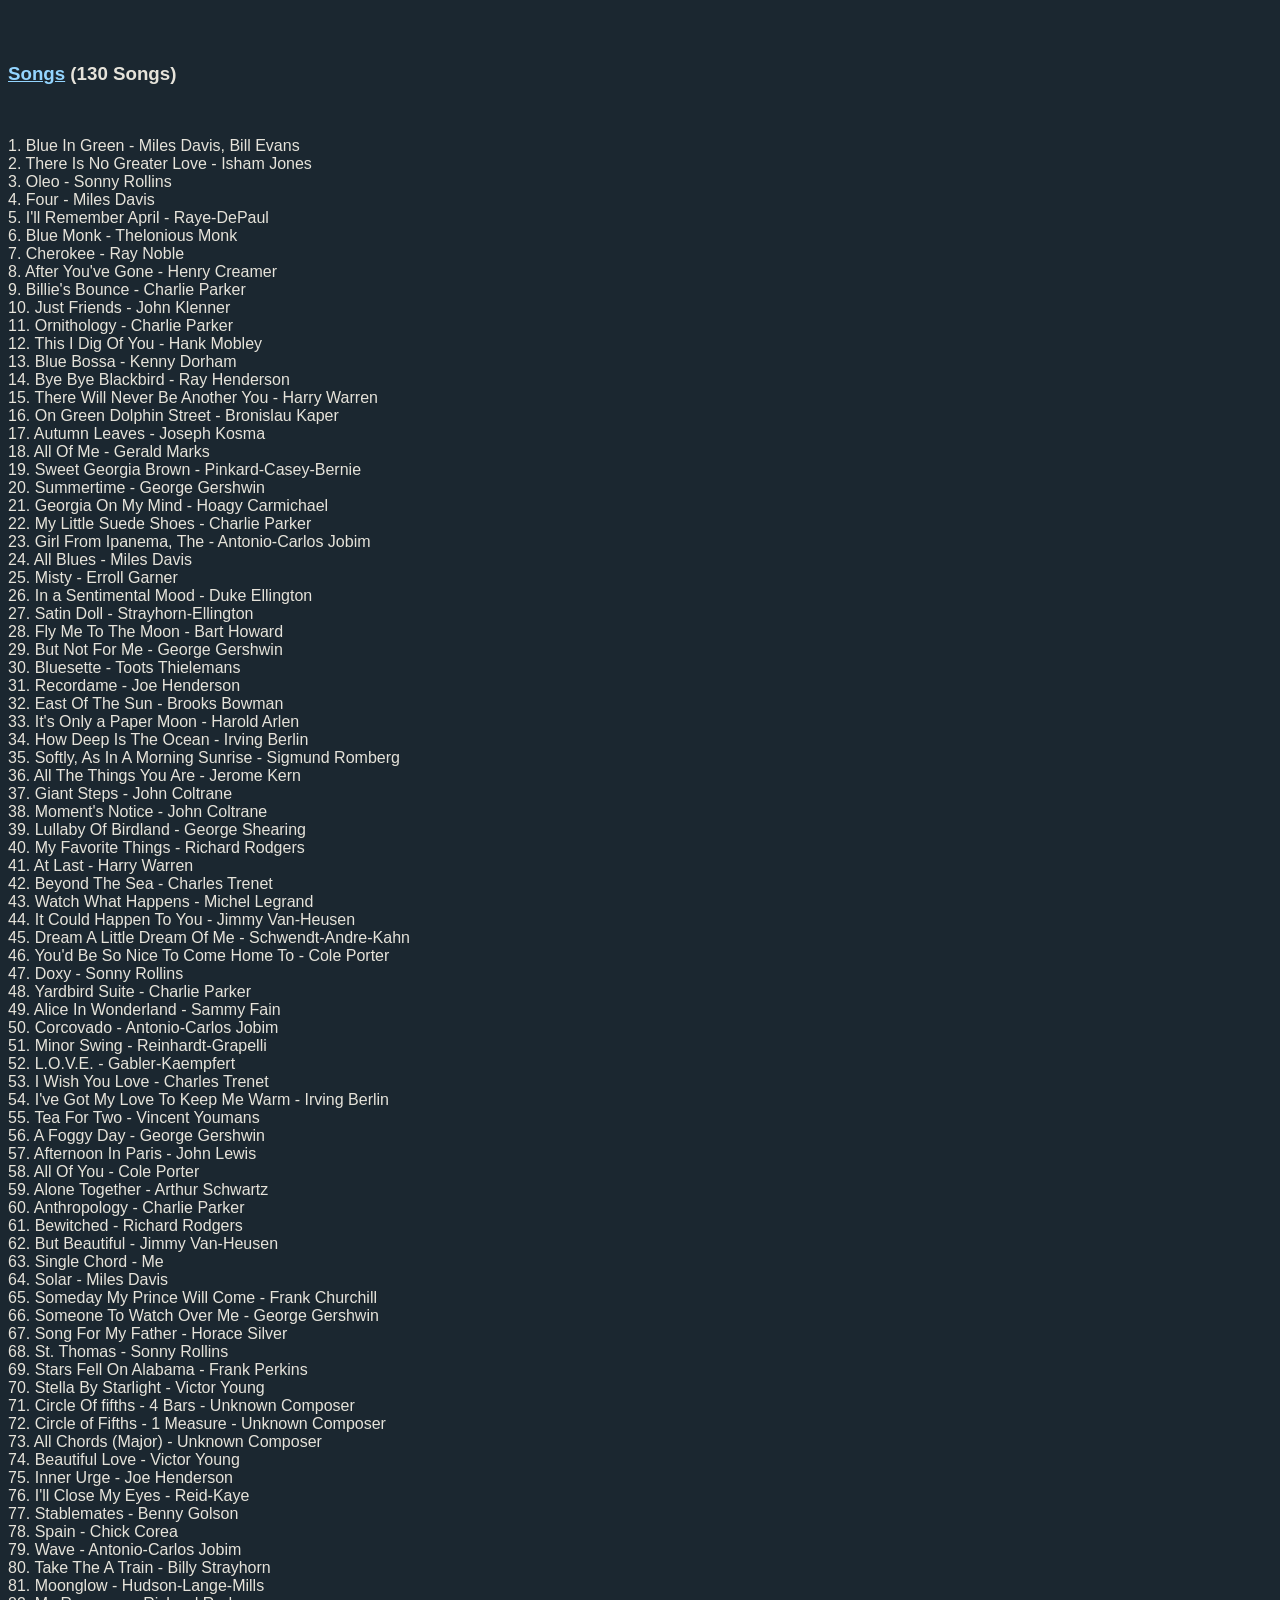
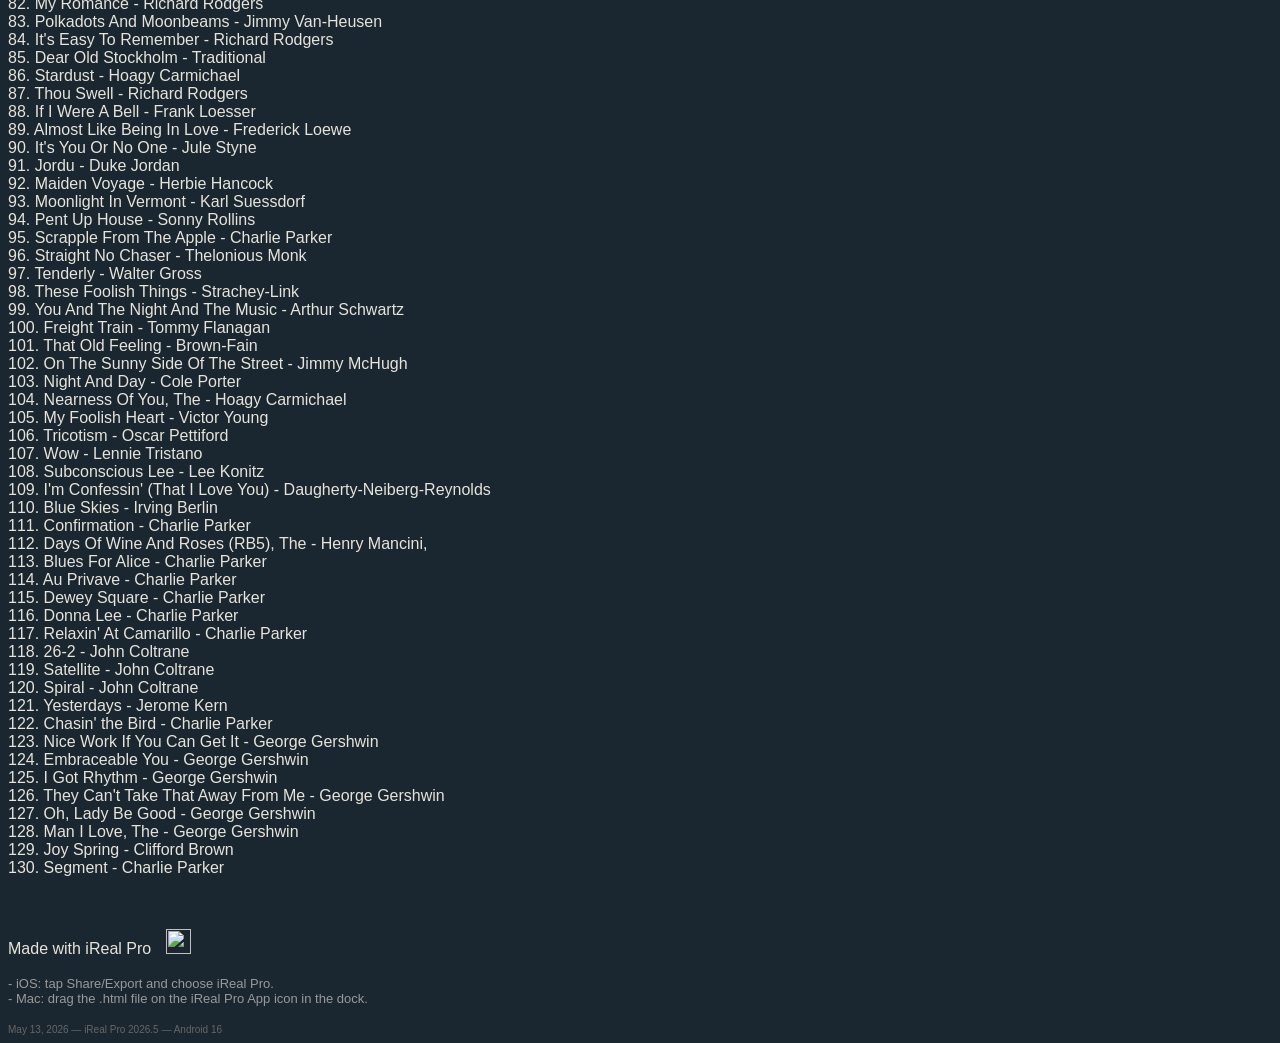
==== commit 6b150054: "update" ====
--- a/songs/Songs.html
+++ b/songs/Songs.html
@@ -17,11 +17,11 @@
    </head>
    <body style="color: rgb(230, 227, 218); background-color: rgb(27, 39, 48); font-family: Helvetica,Arial,sans-serif;" alink="#b2e0ff" link="#94d5ff" vlink="#b2e0ff">
       <br/><br/>
-      <h3><a href="irealb://Blue%20In%20Green=Miles%20Davis%2C%20Bill%20Evans==Ballad=D%2D=5=1r34LbKcu7QyX11%2D6XyQZL7F%207%2DCl%2C%7C%2C7bpDs%207%2DD%7CQyX9%237A%7CBb%5E7%23G44T%5BYZL%20QXyQ%7CDZ%20Q%20%207%2DD%7CQyX7%2D%7CAQyX31b7E%7CQyX6%2DXyQXy9%237A%7CQG%2D6XyQ%7CA7%239XyQ%7CD%2D6XyQ%7Cf%3CArco%20on%20D%3ED%2D6XyQZ%20=Jazz%2DBallad%20Swing=60=3===There%20Is%20No%20Greater%20Love=Jones%20Isham==Medium%20Swing=Bb=10=1r34LbKcu7oS%3C1N4Bb%5E7G%7CQyX11%237bA%3EbD%7C%3CQyX7bE%3EbA%3C%7CQyX7XyQ%7C4TA%2A%7B7%2DC%3EGtartstrats%20%2EaeL%2EA%3CZ%20LlcKQyX7C%3EF%20no%20s%20on%20s%20ral9b7D%207XyQ%7D%5B%5D%20%20lcKQyX6bBZ7LF%207%2DC%7CQyX7C2N%7C%2ABAh7F%7CQyXF%7CQyXXyQ%7CAX6%2DGZL9b7D%207hAQ%7CyX6%2DGZL9b7D%207hyQ%7CC76%2DGZLF%207%2DC%5B%2AABbC%7CQyX7G%7CQyX11%23b7A%7CQyX7bE%7CQyX7%5E7XyQ%7C%5DQyX77LZBb6XyQ%7CC%2D7%20F7%20Z%20=Jazz%2DMedium%20Swing=120=3===Oleo=Rollins%20Sonny==Up%20Tempo%20Swing=Bb=10=1r34LbKcu7bEZL74Bb%5E7FZL7F%207%2DCZL7G%20%2D7DZL7F%207%2DCZL7G%20%2D7%20Bb4TA%2A%7BQyX6bLZN1D%207%2DC2NZL%20QyXQy%7DX%207F%207%2DCZL7G%207%2DF7LZB7bA%207ZL%20lcFlintD%3ED%20A%20%3Aseton%20t1s%20%3Aemeht%20senots7XyQK%3CB%2A%5B%5DF%207%2DCKcl%20L7%5EbBA%2A%5B%5D%20%20lcKQXy7FZL%20lcKQyX7CZ%20G7LZQyX7GyX6bB7%20G7L7%2DCZL7bA%207bEZLb7B%207%2DFZL7F%207%2DCZ%20F7LZ%2DDZL7QZ%20=Jazz%2DUp%20Tempo%20Swing=240=30===Four=Davis%20Miles==Up%20Tempo%20Swing=Eb=3=1r34LbKcu7X7bA%7C4%3CEb%3EbE%3E2%2F1%20ni%20D%20ZLDb%3CZL%20lcKQyX7%5EbE%2D7XyQ4TA%2A%5B%5B%5DQyXb%3EF%2D7yX7%2DbA%3E2%2F1%20ni%20%20GZLbG%3CZL%20lcKQyXQ%7CDb7E%3C%7CQy7%5EbE%7C7%2FGXyB%7CQyX7%2DFZL7B%207%23%2DF%3E%292%2F1%20F%28%20E%3C%7CQb7XyQ%5EbEB%2AQyX7%5E%7C%3CE%20%28%5DQyX7bB%7CQyX7%2DFLZ7B%207%2D%23F%3E%292%2F1%20F%5B%2AAEbQyXG%2F%2A%5B%5DQyZEb%2D7QyX7%2DbAZL%20lcKQXy7%2DF%7CQyX7bA%7CQyX%7CDb7XL%20lcK7%2DFZL%2FGXyQ7%2DG%7CQyX7bB%7CQyX%2D7FZL7B%207%2D%23F%3EE%3C%7C%20Gb%2D77%5EbEC%20Bb7LZEb%5E7XyQKcl%20%20Z%20=Jazz%2DUp%20Tempo%20Swing=240=3===I%27ll%20Remember%20April=Raye%2DDePaul==Medium%20Swing=G=7=1r34LbKcu7X7%2DG%7C4G%5E7XG%7CQyX7%2DG%7CQyX6GQ%7CyX7%5EG%7CQyX6G%7CQy%2D6XyQ4T%5BA%2AX7D%7CQ6XyQ%7C%7CQyX9b7E%7CQyX7h%7CBQyX9b7D%7CQyX7hAA%2D7Xy%2DG%7CQyyX7%2DG7XyQK%5EbB%7CQyX7F%7CQyX7C%2D%5BB%2A%5D%20%20%3EeniF%3Clc7XyQ%7C%5EG%7CQylcKQyXyQ%7CFQyX7D%7CQyX7%2DAZLl%20cKQyX7%5EbB%7CQyX7%7CG%5E7X7%2DC%7CQ%20LZF%23%2D7XyQ%7CB7XyQ%7CE%5E7XyQ%3CD%2EC%2E%20al%20Fine%3E%7CA%2D7%20D7%20Z=Jazz%2DMedium%20Swing=200=3===Blue%20Monk=Monk%20Thelonious==Medium%20Swing=Bb=10=1r34LbKcu7cKQyXb7XyQ%20lcKQyX7bEZL%20lKcQyX7bB%7CQyX7bE%7CLZBb7B44T%5Bl%20LZF7XyQKcl%20LZBb7XyQKcl%20%20Z=Jazz%2DMedium%20Swing=120=3===Cherokee=Noble%20Ray==Up%20Tempo%20Swing=Bb=10=1r34LbKcu7yX7bA4Bb6XKQyX7%5EbE%7CQyX7b%7CBQyX7%2DFZL%20lcKQycl%20LZ4T%7BA%2A7%2DC%7CQLZBb6G%7CQyX7%2DC1NZL%20lKcQyX7CZL%20lcKQyX7b9Xy%20lcKQ%5BB%2AY%5D7%235XyiF%3ClcKQyX6bB%7CQXy7F%7CQyX7%2DC2N%7C%7DQne%3E%20%20F%7CQyX%20lcKQyQ%7CF%23%7CQyX7E%7CQyX7%2DBZ%20LlcKQyX7%5EB%7CQyX7A%5E7XyX7%2D%23C%20%2EC%2EDXyQ%7CD%7CQyX7C%7CQyX7%2DGZ%20LlcKQyX7%5EG%7CQyX7C%2D7%20%3C7%2DAZLal%202nd%20ending%3E%20LZF7%235%20%20%20%5D=Jazz%2DUp%20Tempo%20Swing=240=3===After%20You%27ve%20Gone=Creamer%20Henry==Up%20Tempo%20Swing=Bb=10=1r34LbKcu77%2DDZL4Eb%5E7yX7%5EbB%7CQyX7bA%7CyQX6%2DbEZL%20lcKQyXQKcl%204TA%2A%5B7%2DFZL7XyQ%5DyX6bBZL%20lcKQyXF7ZL%20lcKQyX7CB%2A%5BQKcl%20G%7CQyXKQyX7b7XyQyX7bA%7CQyX6%2DbEZ%20LlcKQyX7%5EbEA%2A%5B%5DQ%7CBb%5EB%7CQyX7bA%207D%2D7XyQyX7%2DC%7CQyX7G%7CQXy7%2DCC%2A%5B%5DQyX7G%7CQ%7CEb%2D%5EZL%20lcQyX7G7XyQ%7C%2F6bB%7CQyX7oEZLF7%2F%2DG%207%2DGZL7D%207%2DAFXyQ%7C%5EbBZL%7CC%2D7XyQ%7CF7XyQ%7CUBb6XyQKcl%20LZF%2D7XyQ%7CBb7XyQZ%20=Jazz%2DUp%20Tempo%20Swing=300=15===Billie%27s%20Bounce=Parker%20Charlie==Medium%20Up%20Swing=F=5=1r34LbKcu7QyX7F7XyQ%7CoB%7CQyX7bBZL7F%20%2D7C%7CQyX7F%7CQyX7bB7XyQ%7CF44T%5B%7CA%2D7%20D7LZG%2D7XyQ%7CC7XyQ%7CF7%20D7LZG%2D7%20C7%20Z=Jazz%2DMedium%20Up%20Swing=140=18===Just%20Friends=Klenner%20John==Medium%20Swing=G=7=1r34LbKcu7QyX7%2D4C%5E7XlcKQyX7%5EG%7CQyX7%7CFQyX7%2DCZL%20lcKQy%20LZBb4TA%2A%5BAZL%20lyQ%5D%5B%2A7A%7CQyX7%2DE%7CQyX7G%5E%7CQyX7D%7CQyX7%2DABXyQKcX7bE%7CKQyX7LZD%2D7X7F%7CQyX7%2DCZL%20lKcQyX7%5ECA%2A%5B%5D%207G%20yQ%7CG%5E7D%207%2D7%2DEZLBb%2D7X7h%23F%7CQyX7D%7CQyX%2D7AC%2A%5B%5DQyX7bE%7CQy%20B7b9ZL%20lcXyQ%7CA7XyQ%7CA%2D7%20D7LZUG6XyQ%7CD%2D7%20G7%20Z%20=Jazz%2DMedium%20Swing=120=3===Ornithology=Parker%20Charlie==Up%20Tempo%20Swing=G=7=1r34LbKcu7%7CQyX74G%5E7XlcKQyX7%5EF%7CQyX7%7CCQyX7%2DGZL%20lcKQy%20LZF%2D4TA%2A%5BQyX7%2DQ%5D%5B%2AB7D%207hA%7CQyX7%2DGZ9Lb7D%207hA%7CQyX7bEb9LZByX7bB%5EF%7CQyQ%7CA%2D7yX7%2DGZL%20lcKQyX%5E7GA%2A%5B%5DQyX7D%7CQyXQ%7CC7XyX7E%7CQyX7%5Ecl%20LZ7D%207hA%7CQyX7bEC%5B%2A%5DQyX7bB%7CQyX7%2DFb9LZGKQyX7%7CA%2D7%20D7LZB%2D7%20E7LZA%2D7%20D7LZG6XyQ%7CA%2D7%20D7%20Z%20=Jazz%2DUp%20Tempo%20Swing=240=3===This%20I%20Dig%20Of%20You=Mobley%20Hank==Medium%20Up%20Swing=Bb=10=1r34LbKcu7yXF%2F74Bb%5E7XF%2F7%2DC%7CQyXF%2F7%2D%7CDQyXF%2F7%2DC%7CQyXF%2FyQ%7CD%2D4TA%2A%5B%3A1%207m%2FFXyQQyX7%5EbEB%2A%5B%5D%207b%20B7%2DF%7CQyXF%2F7%5EbB%7C%7C%3CEdi7%2DC%7CQX7%2DC%7C%3A2%3EEhF%7CQyX7%2D%23C%7CQyX7%7CGQyX7%2DDZL9b7A%207%237XyQ2%2F1%203D%7CQyXXyQ%5D%5B%7CQyXF%2F7%2DD%7CQyXF7%2F%2DC%7CQyXF%2F7%5EbBA%2AC%2D7%2FF7F%7CQy7hE%7CQyQ%7CC%2DEC%2A%5B%5D%207bB%207%2DF%7CyQXF%2F7%5EbB%7CQyXF%2F7b%5E7XyXF%2F7%2D%20A7b9LZD%2D7XyQ%7CG7XyQ%7CC%2D7XyQ%7CF7XyQ%7CBb%5E7XyQKcl%20%20Z%20=Jazz%2DMedium%20Up%20Swing=160=6===Blue%20Bossa=Dorham%20Kenny==Bossa%20Nova=C%2D=3=1r34LbKcu7KQyX7%2D7XyQX9b7G%7CQyX7hDZLl%20cKQyX7%2DFZL%20lcKyQ%7CC%2DC44T%5B%2DC%7CQyEb%2D7X%7CQyX7hDZL%20lcKQXy7%5EbD%7CQyX7bA%7CQyG7b9XZL%20lc7XyQ%7CDh7%20G7b9%20Z=Jazz%2DBossa%20Nova=150=8===Bye%20Bye%20Blackbird=Henderson%20Ray==Medium%20Swing=F=5=1r34LbKcu7hA%7CQy4F%5E7X%287%5EFZL7C%207%2DG%7CQXy7%5EFZL7C%207%2DG%7CQyAh7%29X4TA%2A%5BX7C%7CQ9%29%20D7%7CQyX7D%7CQyX7%2DG%7CyQX7C%7CQyX7%2DGZL9bG%2D7Xyb7D%287X7bE%7C7XyQ%7CF%287E%7CQyX7FB%2A%5B%5D%20%20lcKQyX6F%7CQyX7C7%29XyQ%2DG%7CQy7C%207%2Db9XyQ7%5EF%5B%5DQyX7C%7CQyXb7DZL%20lcKQyX7%2DG%7CXyQ%7CG7D%7CQyG%7CQyX%28Ah7%29X7C%7CQyX7%2DGZL9bD7%20%299b7D%287hA%7CQyXyQ%7CF67%5EFZL%2D7%20C7%20Z%20=Jazz%2DMedium%20Swing=150=3===There%20Will%20Never%20Be%20Another%20You=Warren%20Harry==Medium%20Up%20Swing=Eb=3=1r34LbKcu7X9b7G4%3CheahDZL%20lcKQyX7%5Eb%3EEbB%20no%20strats%20d7XyQ%7C4TA%2A%5BQyX117XyQKQyX7%5EbAB%2A%5B%5DQyXb7E%7CQyX7%2DbBZL%20lc%7CDb7%23%2DC%7CQyyX7%5EbXyQ%7CCQyX7bB%7CQyX7%2DFZ%20LlcKQyX7F%7CQyX7%2D%5D%5B%2AAE7%5EbE%7C%5B%5DQyXLZDh7yX7%2DbBZL%20lcKQy7X%2DC%7CQyX9b7G%7CQyXQ%7CEb7%20lcKQ%207%2DGZ7XyQ%7C7%5EbEZL7D%207hA%7CQXy7%5EbE%7CQyX11%237bD%20Ab7L%5EbAC%2AC7LZF%2D7%20Bb7LZEb6%20Bb7%20Z%20=Jazz%2DMedium%20Up%20Swing%202=140=16===On%20Green%20Dolphin%20Street=Kaper%20Bronislau==Up%20Tempo%20Swing=Eb=3=1r34LbKcu7E%7CQyX4Eb%5E7%3EbB%3CZL%20lcKQyX7b%2DE%3EbD%3CZL%20lcKQyXF7%2FEb4TA%2A%5BQyX7%5EXyQ%7CEXtla7bB%7CQyX7%2DF%2AB%5B%5DQyX7C%7CQyX7%5EbyQ%7CEbbE%2F7%5EyX7%5EbZAb%2D7%207bB%207%2DF%7CQyX7%5EGb%7CQyXtla7bD%7CQyX%5D%5B%2AAEL%20lcKX7C%7CQLZEb%2DE%7CQyXbE%2F7%5EE%7CQybXE%2F7FZL%20lcKQyX7b%5E7Xy%20lcKQZL9b7CF%2D7%20ZLbB%2F7%2DC%207%2DCZLb97G%207hDZLbE%2F7%2DFAh7%20D%2A%5B%5DQyG%2D7%20C7LZF%2D7%20Bb7LZEb6XyQ%7CF%2D7%20Bb7%20Z%20=Jazz%2DMedium%20Swing=100=12===Autumn%20Leaves=Kosma%20Joseph==Medium%20Swing=G%2D=10=1r34LbKcu7QyX314C%2D7XyX7hA%7CQyX7%5EbE%7CyQX7%5EbB%7CQyX7F%7CQyQ%7CD7b4T%7BA%2AQyX7%2DyQKclcKQyX6%2DG%7CQyX317bD%7CQyX7hA%5BB%2A%7D%20%20l%20LZCX6%2DG%7CL7bG%20Q%7CBb%5EyX31b7D%7CQyX7hAC%5B%2A%5DQyX7%5EbE%7CQyX7Q%7CG%2D7yX7F%7CZF%2D7%20E7LZAh7XyQ%7CD7b13XyQ%7CG%2D6XyQKcl%20%20Z=Jazz%2DMedium%20Up%20Swing%202=160=13===All%20Of%20Me=Marks%20Gerald==Medium%20Swing=C=0=1r34LbKcu7%20lcKQ4C%5E7XZL%20lcKQyX7AZL%20clKQyX7EZL%20lcKQyD%2D7Xy4T%5BA%2AyX7G%7CE7XyQDZL%20lcKQyX7DZLl%20cKQyX7%2DAZL%20lcK%2D7XyQ%5BB%2A%5D%20%20%20lcKC%5E7XyDZL%20lcKQyX7AZLl%20cKQyX7EZL%20lcKQ%2D7XyQ%5BA%2A%5DQQyX7%2D%5E7XyQ7A%7CQyX%29G%2F7%5EC%287E%2D%7CQyX%297o%23F%286%2DF%7CXyQ%7CDF%5BC%2A%5D%7CG7XyQ%7CC6%20Ebo7LZD%2D7%20G7%20Z=Jazz%2DMedium%20Up%20Swing=125=3===Sweet%20Georgia%20Brown=Pinkard%2DCasey%2DBernie==Up%20Tempo%20Swing=Ab=8=1r34LbKcu7NZL%20x4F7Xy%20ZL%20lcKQyX7bBZ%20Lx%20ZL%20x%20ZL%20lcKQx%20LZ%204T%7BA%2AG%7CQyXyQKclL7bE%207%2DbB%7CQyX7b%5EAZL%20x%20ZL%20x%20ZL%20ZAb%5E7X7bE17G%207bb9%20%7D%7CE%207%2DbB%7CQyX%2DFZLb97C%207hG%7CQyX%2DF2Nb7LZA7C%207hLZGb7%20F7LZBb7%20Eb7LZAb6%20%20%20Z=Jazz%2DUp%20Tempo%20Swing=240=3===Summertime=Gershwin%20George==Slow%20Swing=A%2D=5=1r34LbKcu7%7CQyX7%2D7XyQ7%2DDZL9b7App%7CQy7X%2DAZL31b7E%207hB%7CXyQ%7CFA44T%5B%5ECZL7Q%7CE7bQyX7%2DAZL31b7E%20h7B%7CQyX7%2DA%7CQyX31%7CD7%20GyX7hB7%20A%2D7LZBh7%20E7b13LZA%2D7XyQ%7CBh7%20E7b13%20Z%20=Jazz%2DSlow%20Swing=80=3===Georgia%20On%20My%20Mind=Carmichael%20Hoagy==Slow%20Swing=F=5=1r34LbKcu7%2DAl%7C%2C4F%5E7X%2DbBs%20B%2FGZLC%2F%2DD%2D%20DZL9b7A%207hE%7CQy7%2CEb74TA%2A%7BQyX6FZG%2D7%20QyXQyX%7D%205%237C%207G%2DZL7D%207%2DA1NZL7C%20LZN2L7D%207ZL%296%2DA7b9%20A%20%2DDZL7bB%20%2DDZL6%29%2DG%289b7A%20%2DDB%2A%5B%5D7b9%28G%207hE%7C%207C%207%2FBLZDD%207%2DAl%7C%2C7E%2ChBs%2D%20DZL%296%2DG%289b7A%20%2D7LZG%2D7G%20%2DD%207%2DAl%5E7XyQ%2C7%2DbBs%20B%2FGZLC%2FD%2D%20%2DDZL9b7A%207hE%7CEb7%2C%7CFA%2A%5B%5DD7LZG%2D7%20C7LZF6XyQ%7CG%2D7%20C7%20Z%20=Jazz%2DSlow%20Swing=80=3===My%20Little%20Suede%20Shoes=Parker%20Charlie==Latin=Eb=3=1r34LbKcu7GZL7b4F%2D7%20%7CQyX7%5EbEZL7bB%20%2D7F%7CQyX7%5EbEZL7bBF%2D7%20B4T%7BA%2A7bB%207LZF%2D7C%207%2DG%7CQyX7%5EbA%5B%2AB%7DQyX7%5EbEZL7bB%207LZF%2D7C%207%2D%207%2DF%5B7XyQ%7CX7%5EbEZL7bB%207%2DFLZ7C%207%2DG%7CQyX7%5EbAyQ%5D%2AA%5EbEZL7%2DFZLEb%5E7XGZL7bB%207%2DF%7CQyX%5E7bEZL7bB%207%2DF%7CQy%2D7%20C7ZL7bB%20Bb7LZEb%5E7%20%20%20Z=Jazz%2DLatin=150=12===Girl%20From%20Ipanema%2C%20The=Jobim%20Antonio%2DCarlos==Bossa%20Nova=F=5=1r34LbKcu7N%7CQyX4F%5E7XG%7CQyX7%2DGZL%20lcKyQX11%237GZL%20lcKQyb7%23114T%7BA%2AcKQyXyQ%7CGbB%2A%5D%20%20lcKQyX7%5EFN2ZL%20QyXQyX%7DQyX7%5BF%23%5E7X7%5EF1L%20lcK7XyQKGZL%20lcKQyX7DZLl%20cKQyX7%2D%23FZL%20lc%2D7XyQBZL%20l%5BA%2A%5DQyQKclb7C%7CQyX7%2DG%7CQyXb59b7D%7CQyX7%2DAZL%209b5XyX7bEZ%7CQyX7QKcl%20X11%237bG%7CQyX7%2DGLZ%20lcKQyX11%237GZLyQ%7CF%5EyX7%5EFGb7%20%20%20Z=Jazz%2DBossa%20Nova=140=3===All%20Blues=Davis%20Miles==Waltz=G=7=1r34LbKcu7G%2F7CZ7XyQKL%20x%20ZL%20lcKQyX7ZGL%20x%20ZL%20x%20ZL%20lcZ%20x%20LG43T%5BcKQyXl%20LZ%20L%20x%20ZL%20x%20ZL%20lcQKyX7G%7CZL%20x%20ZL%20xZD7%239cKQyXl%20LZEb7%239XyQ%7CD7%239XyQ%7CG7XyQKcl%20LZ%20x%20LZ%20x%20%20Z=Jazz%2DMedium%20Swing=120=3===Misty=Garner%20Erroll==Ballad=Eb=3=1r34LbKcu77%2DC%2074Eb%5E77bD%207%2DbA%7CQyX7%5EAbZL7bE%207%2DbB%7CQyXLZEb%5E4TA%2A%7BlcKQy%20Bb7LNZL%20QyXQyX%7D%207b%20B7%2DFZL7C%207%2DG1NZ2Eb6X7%2DFZLZL7F%20BBb%2D7X7%2DAZL%20lcKQyX7b%5EA%7CQyX9b7bE%7CQyXyQ%7CD7%2A%5B%5D%20%207%2DbA%7C7LZF%2DbAZL7bE%207%2DbB%7CQXy7%5EbEA%2A%5B%5D%207bB%207%5E7XyQC%207%2DG%20Db7LZEb%5E7%20C%2D7LZF%2D7%20Bb7LZEb6XyQ%7CF%2D7%20Bb7%20Z%20=Jazz%2DBallad%20Swing=60=3===In%20a%20Sentimental%20Mood=Ellington%20Duke==Ballad=D%2D=1=1r34LbKcu7yX%2DDl4D%2D%20DhEs%207%2DGZL7%5E%2DG%20G%2DZL6%2DD%207%2DDZL7%5E%2D%2CA7%2C%7C4TA%2A%7BFl%2C2NyQ%7CG%2DyXQyXQyX%7D%2C7A%2ChsE%207%5EF1NZL9b7C%207QXyQ%7CX7D%7CQEZL5%23%2D7%2CAbbDZL7bA%207%2DbEZL%2D7bB%207%5EbDlB%2A%5B%5D%2C76%20Bb7bEs%206%2DD%20%2DD7LZDbyX7C%7CQyX7%2DGZL7Ab%207%2DbEZL7%2DbB%207%5EQ%5D%5B%2AAbA%207b7%2DG%7CQ%2D7%20D%2DQyX%2DDl%7C%2C7A%2ChEs7%20%2DGZL7%5E%2DG%20%2DGZL6%7CD7XyDZL7%5E%20C7b9LZF6%20sEh%2CA7%2CZ%20=Jazz%2DBallad%20Swing=60=3===Satin%20Doll=Strayhorn%2DEllington==Medium%20Swing=C=0=1r34LbKcu77%2DbAZ4D%2D7%20%2DAZL7A%207%2DEZL7A7%20%2DEZL7G%207%2DDZL7G7%20D7L4T%7BA%2A%5BB%2A%5D%20ZN1C%5EyX7%5EC2NZL%20QyXQXy%7D%207A%207%2DEZL7F%207QKcl%20L7bD%20KQyX77LZG%2D%207%2DAZL7D%207%2DAZLl%20cKQyX7%5EFZL7C%207D7LZGC%207%2DGbAZL7%2AA%5BD%2DZL7A%207%2DEZL7A%207E%2DZL7G%207%2DDZL7G%207A%2D7%20D%5D%20%20lc%2D7%20Db7LZUC%5E7%20F7LZE%2D7%20A7%20Z=Jazz%2DMedium%20Swing=120=3===Fly%20Me%20To%20The%20Moon=Howard%20Bart==Medium%20Swing=C=0=1r34LbKcu7b7E%7CQ4A%2D7X%7CQyX7%5EF%7CQyX7%5ECQ%7CyX7G%7CQyX7%2DD%7CQyBh7Xy4TA%2A%5BG%7CQyXA%2D7%20A7A%207%2DEZL7F%207%5ECQ%7CyX7G%7CQyX7%2DDZL7LZD%2D7%7CQyX9yX7%5ECC%5E7XyG%7CQyX7%2DD%7CQyX7%2DBA%2A%5B%5D%209b7E%207hB%7CQ7XyQ%7C%7CQyX7yX7%2DEXyQ%7CBG%7CQyX7%2DDZL7A%207A%2D%7CQyX9b7E%7CQyX7h7XyQ%7C7%5EF%7CQQ%7CA7XyQ%7CD%2D7XyQ%7CG7XyQ%7CUC6XyQ%7CBh7%20E7b9%20Z%20=Jazz%2DMedium%20Swing=120=22===But%20Not%20For%20Me=Gershwin%20George==Medium%20Up%20Swing=Eb=3=1r34LbKcu7ZL7bA4F7%28EZL%297bB%28%20%20%297%2DF%28b7BZL%297%2DC%28%20%20%297%5EbEb%5E7%204TA%2A%5B%7CQyX77LZF7%5B%5D%207bE%207%2DbB%7CQy7X%5EbE%7CQyX7bB%7CQyX%2ABAb%5EC%207%2DGA%2A%5B%5DQQ%7CEb%5E%7CQyX7%2DFZL%20lcKQXy7F%7CQyX7%2DC%7CQyX7Bb7XyyX7bD7C%207%2D%5E7%29%20%20A%207%5EbEZL%297bB%28%20%29%207%2DF%287bBZL%297%2DC%28b7LZGbE%287FQyX7byQ%7CBb7%5EbAC%2A%5B%5D%207bE%207b%2DB%7CQyX7%5EbE%7CQyX7XyQ%7CDX7FZL%7CEb%5E7%20Ab7LZG%2D7%20C7LZF%2D7XyQ%7CBb7XyQ%7CEb6XyQKcl%20%20Z%20=Jazz%2DMedium%20Up%20Swing=130=22===Bluesette=Thielemans%20Toots==Waltz=Bb=10=1r34LbKcu7yX7%2DFb%5E7XyC%7CQyX7%2DG%7CQyX9bD7%7CQyX7hAZL%20lcKQ7XyQ%7CB43T%5BZL%20lcXyQ%7CE%5EbD%7CQyX7bA%7CQyX%2D7bEZL%20lcKQyX7%5Eb7XyQK7bB%7CQX7G%7CQyQ%7CF%23%7CQyX7F%7CQyX7%2DCZ%20LlcKQyX7%5EB%7CQyX7D%2D7XyX7%2D%23CyQ%7CC%2D7XyQ%7CF7XyQZ%20=Jazz%2DMedium%20Swing=120=3===Recordame=Henderson%20Joe==Bossa%20Nova=A%2D=0=1r34LbKcu7%60%60%60%60%60%60%60%60%60%60%60%60%60%60%60%60%60%60%60%60C%60%60%60%60%60%60%60%60%60%60%60%60%60%60%60%60%60%60%60%60%60%60%60%60%3C44T%5B%20ZL%20x%60%60%60%60%60cKQyX%29%5EC%28%2DA%3E%60%60%60%60%60%60%60%60%60%60%60%60%60%60%60%60%60%60l%20LZ%20%60%60%60%60%60%C2%B0%C2%B0%C2%B0%C2%B0%C2%B0%C2%B0%C2%B0%C2%B0%C2%B0%C2%B0%C2%B0%C2%B0%C2%B0%C2%B0%C2%B0%C2%B0%C2%B0%C2%B0%C2%B0%C2%B0%C2%B0%C2%B0%C2%B0%C2%B0%C2%B0%C2%B0%C2%B0%C2%B0%C2%B0%C2%B0%C2%B0%C2%B0%C2%B0%C2%B0bE%C2%B0%C2%B0%C2%B0%C2%B0%C2%B0%C2%B0%C2%B0%C2%B0%C2%B0%3CZL%20xF%20%29%5EbEb%5E%29X%60%60%60%60%60%60%60%60bB%60%60%60%60%60%60%3CZL%20x%20ZL%20lcKQy%3EC%2D%28E%28%2DC%3E%C2%B0%C2%B0%C2%B0%C2%B0%C2%B0%C2%B0%20%5D%5B%3C%60%7CQyX%29%2DD%287%5EbB%3E%60%60%60%60%60%60%60%60%60%60%60%60%60%60%60%60%60%3C%C2%B0%C2%B0%C2%B0%C2%B0%29hA%287%60%3C%7CQy%C2%B0%C2%B0%C2%B0%C2%B0%C2%B07%5EbAZL7bE%20%29%5EbD7%28%2DbB%3E%C2%B0%C2%B0%C2%B0%C2%B0%C2%B0%C2%B0%C2%B0%C2%B0%C2%B0%C2%B0%28C%2D%29X%C2%B0bA%C2%B0%C2%B0%3E%60%60%60%60%60%60%60Gb%60%60%60%60%60%60%60%60%3CZL7bD%29%20%5EB%287%2DbA%3E%60%60%60%60%60%60%60%60%60%60%60%60%60%60%60%60%5EbB%287Bb%2D%29X%C2%B0%C2%B0%C2%B0%C2%B0%C2%B0%C2%B0%C2%B0%C2%B0%C2%B0%C2%B0%C2%B0%C2%B0%C2%B0%C2%B0%C2%B0%C2%B0F%C2%B0%C2%B0%C2%B0%C2%B0%C2%B0%C2%B0%C2%B0%C2%B0%C2%B0%3C%7CQy%C2%B0%C2%B0%3EG%2D%287%5EbG%29%20C7LZF%5E7%28A%2D%29XyQ%7C%3C%60%60%60%60%60A%60%60%60%60%60%60%60%60%60%3EE7%239%28G%23h%29XyQZ%20=Jazz%2DBossa%20Nova=180=9===East%20Of%20The%20Sun=Bowman%20Brooks==Medium%20Swing=G=7=1r34LbKcu7%60%60%60%60%604G%5E7X%60%60%60%60%60%60%60%60%60A%60%60%60%60%60%60%60%3CZL%20x%297C%28%20%7CQy%60%60%60%60%604TA%2A%5B%C2%B0%C2%B0%C2%B0%C2%B0%C2%B0%60%60%60%60%60%C2%B0%C2%B0%C2%B0%3CZL%20lcKQyX7A%2D%7CQyX7E%7CQyX7%2DB%3E%C2%B0%C2%B0%C2%B0Bb%60%60%60%60%60%23F%7CQy%C2%B0%C2%B0%C2%B0%C2%B0%C2%B0yX7%2DAB%2A%5B%5DQyX7FQ%7CyX7%2DC%3E%C2%B0%C2%B0%C2%B0%C2%B0%C2%B0%C2%B0%C2%B0%C2%B0Q%7CD7X%C2%B0%C2%B0%C2%B0%C2%B0%C2%B0X7%2DE%3Eb13LZ%5E%5E%5E%5E%5E%5E%5E%5E%5E%5E%5E%5E%5E%5E%5ED%5E%5E%5E%5E%5E%5E%3C%7CQyX7%2DE%5E%5E%5E%5E%5E7B%207h7E%7CQyXyQ%7CAL%20x%297C%28%20%7CQyX7%5EAG%2A%5B%5DQyX7D%7CQyX7%2DZB%2D7X7A%7CQyb7B%207%2D7XyQG%2F7%2DA%20%2DAC%2A%5B%5DQy7XF%7CQyX7%2DCZL%20lcKLZF%23hA%7CQyXX7%2DAZ7XyQ%7C7%2DbB%7CQyX7%2DB%7CQy7XF%7CQyX7%2DA%7CQyX7A%20Eb7L%2DEZL9yQ%7CD7XyQ%7CG6XyQKcl%20%20Z%20=Jazz%2DLong%20Notes=80=3===It%27s%20Only%20a%20Paper%20Moon=Arlen%20Harold==Medium%20Swing=G=0=1r34LbKcu7%207%2DDl4G%5E7%207%2DAs%207%5EGZL7D%207A%2DZL7D%207%2DAZL7o%23G%2CD7%2C%7C4TA%2A%7BG2NZL%5E7%20AhXQyXQyX%7D%2C7D%2C7%2DsA%206G1N%7CQyX7DZL7yQ%20%20lCZL7G%23C%207%5E%5D%5B%2ABC%206GZL7D%207%2DAZL7%20ED%2F7%5EGZL7o%23C%207%5EG7LZC%207G%2067D%207%2D%5E7%2FDX%23G%207%5EGA%2A%5B%5D%207D%20%2D7AZL9b7E%207hB%7CQyo7LZAGZL7o%206G%7CQ%20D7LZL7hA%207%5ECZL7G%207D%2Dl%7C%2C7D%2C7%2DAs%207%5EGZD7Xy7%2DAZLsA%2D7%2CD7%2CZ%20=Jazz%2DMedium%20Swing=120=3===How%20Deep%20Is%20The%20Ocean=Berlin%20Irving==Medium%20Swing=Eb=3=1r34LbKcu77hA%7CQ4C%2D7XZL9b7D%207hA%7CQyX%2D7CZL9b7G%207hD%7CQyG%2D7Xy4TA%2A%5B%20lcKQLZG%2D7ZL%20lcKQyX7bEB%2A%5D%5B%207bB%207%2DFZL7bG%20Ab7Xy9b7D%20ZL9b7yQKcl%7CQyX7%2DCA%2A%5B%5D%209bG7%207hD%7CQyX7bBZL%20Dh7%20GX7BZL7bB%207Q%7CAh7bG%207%2DGZL9b7D%207Ah%7CQyX7%2DGZL9b7D%207LZF%2DyX7%2DCCZL7GEb%5E7XZL7bD%207%2DbA%7CQyX%2D7FZL9b7C%207hG%7CQyEb%5E7%20C%2A%5B%5D%20%2D7%20F7LZF%2D7%20Bb7LZUEb6%20G7b9%20Z%20=Jazz%2DLatin=190=3===Softly%2C%20As%20In%20A%20Morning%20Sunrise=Romberg%20Sigmund==Medium%20Swing=C%2D=3=1r34LbKcu77hD%7CQ4C%2D7XZL9b7G%207hD%7CQyX%2D7CZL9b7G%207hD%7CQyC%2D7Xy4TA%2A%7BbB%207%2DLZN1C7%2DC2NZL%20QyXQyX%20%7D9b7G%207hD%7CQyX7%2DXyQ%7CF9b7G%207hD%7CQBEb%5E7F%7CQyX7%2DFZL%20lcKyQX9b7CZL%20lcKQyX%23o7Xy%2A%5B%5D%207CZL9b7b9XyD%7CQyX7%2DCZL9b7G7%20hD%7CQyX7%2DCA%2A%5B%5DQh7%20G7G%7CQyX%2D7XyQ%7CDh7%20G7b9LZC%2D7XyQ%7CDh7%20G7b9%20Z%20=Jazz%2DUp%20Tempo%20Swing=240=3===All%20The%20Things%20You%20Are=Kern%20Jerome==Medium%20Up%20Swing=Ab=8=1r34LbKcu77G%207%2D4F%2D7X7%5EbD%7CQyX7%5EbA%7CQXy7bE%7CQyX7%2DbB%7CQyXyQ%7CD4T%5BA%2A7%5EbA%7CXyQKcbE%7CQyX7bB%7CQyX7F%2D%7CQyX7%2DC%5BB%2A%5D%20%20l%5E7XyQ7%5ECZL%20lcKQ%2D7%20D7%7CQyX7D%7CQyX7%2DA%5B%2AC%5D%20%20lcKQyX7%5EGZLG%5E7XyA%7CQyXyX7%2Db7XyQ%7C7%2DF%5BD%2A%5DQyX31b7%7CCQyX7%5EE%7CQyX9b7BXyQ%7CBh%23FZLbB%7CQyXyQ%7CAQyX7%2DC%7CQyX7%5E%2Db%7CDQyX7%5EbD%7CQyX7%5Eb%7CBo7X7bE%7CQ%2D7XyQ%7CEb7XyQ%7CUAb%5E7XyQ%7CGh7%20C7b9%20Z=Jazz%2DMedium%20Up%20Swing%202=160=3===Giant%20Steps=Coltrane%20John==Up%20Tempo%20Swing=Eb=3=1r34LbKcu77%5EbEZ%5E7%20D77%5EGZL7D%207%2DA%7CQy7X%5EbEZL7bB%207%5EGZL%20Bb7LB44T%5B%207%2D%23CZB%5E7X%5EGZL7D%207%2DA%7CQyX%5E7bEZL7bB%207%2DF%7CQy7XyQ%7CL7%23F%20F%237LZB%5E7XyQ%7CF%2D7%20Bb7LZUEb%5E7XyQ%7CC%23%2D7%20F%237%20Z=Jazz%2DBallad%20Melodic=120=14===Moment%27s%20Notice=Coltrane%20John==Up%20Tempo%20Swing=Eb=3=1r34LbKcu7ZL7bDD%3EE%2D7%3EbG%3C%7CQyX7%5EbEZLb7B%207%2DF%3EbE%3CZL7A%20Ab%2D7%20%3C44T%7B7B%207%2D7%20G7L%207%2DD%3EC%3C%7CQyX7%5EbZDL7bA%207%2DbE%3EbD%3CZG7LZC%2DD%3EC%3CZL7bD7%20Eb7ZL7C%207%2DG1NZL7b%20D7%2DbA%7CQyX7%5EbAZLAb%2D7%20%2DbBZL%2F7%2DF%7CQ%7CF%2D7%2F6bEZL7bB%207%2DFZ7LC%207%2DG2N%7C%7D%207bB%20BbXyQyX6bG%2DF%20bB%7CG%2D7%2FLbB%2F7%2DF%20bB%2F6bEQ%7CyXbB%2F7%2DF%7CQyXbBZG%2D7%2FQyXbB7%2FBbLZEb6%20nLZ%20n%20%20Z%20=Jazz%2DUp%20Tempo%20Swing=240=3===Lullaby%20Of%20Birdland=Shearing%20George==Medium%20Swing=Ab=8=1r34LbKcu77%2DbBZ4F%2D%20D7%2DCZL7bE%207%2DbB%7CyQX%2DFZL7C%207GZL7h%20F%2D7L4TA%2A%7B6bAZLZN1Ab%5EbA2NZL%20QyXQyX%20%7D9b7C%207hG%7CQyX7%5E7%20Eb7L7bE%20F%207hC%2ABCh7%5EbAZL9b7bE%207%2Db%7CBQyX7%2DbBZL9b7F%207XyQ%7C%5B%5DQyX%207GZLBb%2D7XFA%2A%5B%5D%209b7C%207%5EbZAL9b7bE%207%2DbB%7CQy%2D%20Dh7ZL9b7UZL7b%2DXyQ%7CAZL7bE%207%2DbBZL7F%2D%207%2DCZL7bE%207%2DbBb%5E7%20EFZL7CAb6%20sGh%2CC7%2CZ%20=Jazz%2DMedium%20Swing=120=3===My%20Favorite%20Things=Rodgers%20Richard==Waltz=E%2D=7=1r34LbKcu7L7%5EGZ4E%2D7L7%2DAZLxZLxZLxZL%5E7CZL%20%7Cr%20ZL7%2D%23FZLZD7L3T%7BA%2A%5EAZL%20ZG%5E7L7%2D%23FZL7%5EE%5BB%2A%7D%20b97BZL7h%23FZL7%5ECZLZ%20r%7CL7%5ECZb7BZLZxLZxL7%5ECZL7%5EGZL7%5ECLZ7%5EGZL7DZL7%2DAZLZF%23h7LxZL7X7%5ECZ%5BE%2D7XQyX7%2DE%7CQyX9b7BQ%7CyX7h%23FZL%20lcKQyKcl%20LC%2A%5D%209ZL%20lc%20LZC%5E%5EC%7CQyX7%5EGZL%20lcQKyX7AZL%20lcKQyX77XyQKlcKQyF%7CQyX%5D%2AC%5BGyX7%5EG%7CQyX7%5EC%7CQXy6G%7CQyX7%5EC%7CQyX6Q%7CC%5E7QyX7D%23h7XyQ%7CB7b9%20%20%20Z=Jazz%2DMedium%20Swing=120=3===At%20Last=Warren%20Harry==Medium%20Swing=C=5=1r34LbKcu7ZL7A%204C6%20A7G%207%2DDZL7%2DA%207%5EZCL31b7G%207%2DDZL7%2DLZE%2D74TA%2A%7B%2DA%206C7LZN1%206C2NZL%20QyXQyX%20%7D7G%207bAZL7%2DA%206CF%2D6LZG%207%2DDGZL7DBD%2D7%20QyX7%2DEZL9b7B%207%23hFZL7%2DA%207%5ECZL7G%7CA%2D7%20%2A%5B%5D%207CZL31b9LZA%2DDZL7%2DA%206CA%2A%5B%5D7%20G%207%2DDZL9b7D%207%2D7%20G7b7E%207%5E%5E7%20A%2D7LZD%2D7%20G7%239LZE%2D7%20A7LZD%2D7%20G7LZC6%20A%2D7LZD%2D7%20G7%20Z%20=Jazz%2DMedium%20Swing=120=3===Beyond%20The%20Sea=Trenet%20Charles==Medium%20Swing=F=0=1r34LbKcu7C%207%2DD4F6%20D6FZL7C%207%2DGZL7%2D%20D6FZL7C%207%2DGZL7%2D%20A7LZ4TA%2A%7BX7C%7CQ%20D%2D7LNZL7%5EbB%207%2DDZL7%20C7%2DGZLA%2F7D%206bBZ1G7Xy6FZL7AZL7EQXyQ%20L7%2D%23F%206AB%2A%5B%5D%207%20E6FZL7C%207%2DG2NZLZB%2D7%20yX%7DQyA%206CZ7LZB%2D%2DDZL7%2DA%206CZL7G7%20%2DD%7CQyX6AZL7E%2077%20G7L%2D%23F%206%2DD%206F%2D7%20G77%2DGZL7%2DD%206FA%2A%5B%20%5D7C%207%2DG%7CQyX6CZL%20C7LZDZL7%2D7C%207%2D7%20C7L7D%206bBZL7%2DD%206FLZ7C%207%2DDZL7A%206FZ%2FALZG%2DGZL7LZD%2D7%20Bb7LZG%2D7%20C7LZF6XyQZ%20=Jazz%2DMedium%20Swing=120=3===Watch%20What%20Happens=Legrand%20Michel==Bossa%20Nova=Eb=0=1r34LbKcu77%5EbE14Eb%5E77bB%7CQyX7%2DFZL%20lKcQyX7FZL%20lcKQyXXyQ%7CN4TA%2A%7BGB%2A%5B%5DZF%5E7%20%207%5EFZL7%5EE%207%5EbEN2ZL%20QyXQyX%7D%207%5EEF%23%5E7%20L7%5EE%20%5DQyX7Kcl%20LX7%2DFZL%20lcKQyX7F%5E%7CQyX7C%7CQyX7%2DGZyQ%7CBbQyX7%5E%7CQyX7%5E7XyQX7%2DFZL%20x%20%3Ekcabo%20g%3C%7CQyX7FZL%20lcKyQ%7CBbbEA%2A%5BEb6XyQ%7CE6%20D6LZEb6XyQ%7CE6%20D6LZEb6XyQ%7CF%2D7%20Bb7%20Z%20=Jazz%2DBossa%20Nova=140=3===It%20Could%20Happen%20To%20You=Van%2DHeusen%20Jimmy==Medium%20Swing=Eb=5=1r34LbKcu7%20%20%297h4Eb%5E7F%7CQyX7%2DFZL%299b7%28C%20%20%297hG%287oE%7CQyX%23o7%28A4T%5BA%2AB%7CQyX%29LZEb%2A%5DQyX9b7C%7CQyX7Gh%7CQyX7%5EbA%7CQyX7%5EB%5BF%2D79b7D%287%2D%23F%287%29XyQyX7F%7CQyX7%2DCZL97bG%207hD%7CQyX7%5EbE%7CQ%7CF%2D7bD%287bC%28%20%20%297%29LZBoE%7C%7CQyX7%5EbE%5BA%2A%20%5D%297bB%28%20%20%297%2DF%287b7%28Gh7B%28%20%20%29hG%7CQyZF%2D7X%7CQyX7%5EbEZL%299b7%28D%20%20%297hA%287o%23F%7CQyAb%5E7XL%299b7C%207hGC7b9X%207%5EbE%7CQyX%297bD%28b7B%7CQyX7%2DF%5BC%2A%5DQyAb7LZ%7CQyX77b9LZF%2D7XyQ%7CBb7XyQ%7CEb%5E7%20C%2D7LZF%2D7%20Bb7%20Z=Jazz%2DMedium%20Up%20Swing%202=130=3===Dream%20A%20Little%20Dream%20Of%20Me=Schwendt%2DAndre%2DKahn==Ballad=G=7=1r34LbKcu7ZL9F%204G6XyyX%2C7%2DA%7CQyX9b7EQ%7CyX6GZL7D%207bE%7CQQ%7CC%2D64TA%2A%7B%2DFs%206%20E%2D7LD%2C7bEs%207%5EG2NZLQ%20yXQyX%7D%207D%207%2DAZ7%2C%7ClG7%5EG1N6bEZL%2C%5D%5B%2AB%2DFZL7%2DC%206bEZL7Bb%207%2DFZL7%2DC%206bEl7%20Bb77bB%2C7GZL7DZF%2D7%20QyX6GA%2A%5B%5D%207D%207A%2DZL7%2DC%206bEZL7bB%7CEb7%20L7%2DC%206XyQ%7CE7b9XyQ%7CA%2D7%2CXyQ%7CC%2D6%20F9LZG%5E7%20sEb7%2CD7%2C%7ClG6%20D7%20Z%20=Jazz%2DBallad%20Swing=80=3===You%27d%20Be%20So%20Nice%20To%20Come%20Home%20To=Porter%20Cole==Medium%20Up%20Swing=A%2D=0=1r34LbKcu7%5EF%7CQy4A%2D7XyX7%2DGZL%20lcKQyX%2D7AZL9b7E%207hB%7CQyQ%7CC7X4TA%2A%5B7B%7CQycl%20%20%5DZL%20lcKQyX7%2DA%7CQXy9b7E%7CQyX7hBB%2A%5BF%23h7XKQyX7lcKQy%7CBh7XL9b7E%207hB%7CQyX7A%2DA%2A%5B%5DQyX9b7E%7CQyZA%2D7XQyX9bo%23G%7CQ7XyQ%7CC%7CQyX7o%23FD%2A%5B%5D%20l%20cKQyX7%5EF%7CQyX7C6%2FGXy%2DGZL%207XyQ%7CA%2D7XyQ%7CD7%20Ab7LZG7XyQ%7CC6XyQ%7CBh7%20E7b9%20Z%20=Jazz%2DMedium%20Swing=120=16===Doxy=Rollins%20Sonny==Medium%20Swing=Bb=10=1r34LbKcu7ZL%297bb7%20D77bB%7CQyX7bBZL7F7%20C%7CQyX7GZL%297bA%28%20D7%28AB44T%5B7D%207b%7CC7Xy7oE%7CQyX7bEZL%20lKcQyX7bB%7CQyX7F%7CQXyQ%7CBQyX7G%28Ab7%29LZG7XyQ%7CC7%20F7LZBb7%20F7%20Z%20=Jazz%2DMedium%20Swing=120=3===Yardbird%20Suite=Parker%20Charlie==Medium%20Up%20Swing=C=0=1r34LbKcu77D%7CQy4C6XyaMD%3CZL7bB%207CZLb7B%207%2DF%3EjaMbE%3C%7CQj%3EA7X4TA%2A%7BQyX6C7XyQ%7CQyXQyX%7D%207G%207%2DDLZ7A%207%2DE%3EjaMD%3C1N%20LZN2G%7CQyXaMD%3C%7C%20B7b9EZL9b7B%207h%23F%7CQXy7%2DE%3EjaMG%3CB%2A%5B%5D%20%2D7XyQ7h%23F%7C%207%2DF%7CyQ%7CD%2DA%2A%5B%5D%207G%207%2DD%7CQy7XDZL7A%207hE%7CQyX7C6XyQX7A%3EjBb7LZC7%20Bb7LZA7XyQ%7CD7XyQ%7CG7XyQ%7CC6XyQ%7CD%2D7%20G7%20Z%20=Jazz%2DMedium%20Up%20Swing%202=160=3===Alice%20In%20Wonderland=Fain%20Sammy==Waltz=C=0=1r34LbKcu7%2DA%7CQy4D%2D7X%7CQyX7hB%7CQyX7%5EFQ%7CyX7%5EC%7CQyX7G%7CQyE7b9X3TA%2A%7BG%7CQyXEb7%231yX7%2DA%7CQyX7%2DE%7CQXy7G%7CQyX7%2DD%7CQyX1Q%7CD%2D7%7CQyX7%5BZ%20%20%3EN1E%2D7lcKQyX7%5EC2NZL%20yQXQyX%7DQyX7A%7CQyX%3CFine%7CQyX7%5EF%7CQyyQ%7CG7QyX7G%7CQyX7%2DD%7CQXy7%2DA%7CQyX7%2DE%7CQyX%7CC%5E7XX7DB%2A7%2DD%7CQF%23h7XQyX7%2DD%7CQyX7A%7CQXy7%2DE%7CQyX9b7B%7CQy%7CA7Xy%7CQyX7%20%3CD%2EC%2E%20al%202nd%20ending%3E%20LZG7XyQ%5D%20=Jazz%2DBallad%20Swing=150=3===Corcovado=Jobim%20Antonio%2DCarlos==Bossa%20Nova=C=0=1r34LbKcu7F%207oF4D7%2FAC%7CQyX7%2DGZL%20lcKyQX7obAZL%20lcKQyX7XyQ%7C4TA%2A%5BKQyX7%5E7XyQ31b7A%7CQyX7%2DE%7CQXy7bB%7CQyX7%2DFB%2A%5B%5DXyQ%7CDFZL7%5EGZL%20lD%2D7Xy7obAZL%20lcKQyXA7%2FDA%2A%5B%5DQyX7obA%7CQXyQKcZL%20lc%2DE%7CQy%7CC7XybB%7CQyX7%2DFC%2A%5B%5DQXy7%5EFZL7%5EF%207oF%7CQ7%2311XQyX7%2D7G%7CQyA%2D7XyQyX31b7A%7CQyX7%2D%7CEQyX7G%7CQyX7%2DD%7CQ%7CD%2D7X%7CQyX7%20%20Q%20ZXyQQLZUC6XyQZ%20=Jazz%2DBossa%20Nova=140=3===Minor%20Swing=Reinhardt%2DGrapelli==Up%20Tempo%20Swing=A%2D=0=1r34LbKcu7aB%3C%7CQiA%2DXy%7CQyX6%2DA%7CQyX6%2DDQ%7CyX6%2DA%7CQyX6%2DD%7CQD%2D6Xy%2A%7B44T7EZL%20eak%3EEX6%2DDZL%20lcKQyX%2C%2D6AA%2A%7B%7DQyXn%7CQyX7yQKclrb%20ssC%286%2DAl%20LZA9b31G%28%20%7CQyX%297%2D%28D6%2DDZL%20lcKQyX6%2D%29x%20LZcKQyXQyX7EQ%7C%20%28F%2DA%7CQyX7E%7CQyX%2957b%2DbB%287bBZL%20x%297%5E6XyQ%7CyX%297%5EZL%20lc6XyQKEZL%20x%20ZL%20%3Ekaer%20bssaB%3C%206%2DDZL%20lc7XyQK%2DAQ%7B%7D6%2DA%20%20%20%3CGuiE2NZL%20QyXQyX%7D%20n%20%20ZL%20%3Ekaerb%20rat7XyQ%7C6%2DA1N%2C%20Z%20=Jazz%2DGypsy%20Jazz=180=3===L%2EO%2EV%2EE%2E=Gabler%2DKaempfert==Medium%20Swing=G=7=1r34LbKcu7%7CQyX74G6XylcKQyX7D%7CQyX7DQ%7CyX7%2DA%7CQyX7%5EG%7CQ%20LZG%5E4TA%2A%5ByXsus%5D%5B%2ABGlcKQyX7AZL%20lcKyQX7%5ECZL%20lcKQyX7%20LZD7QyX6G%5EGZL%20yQ%5D%5B%2AX7D%7CQyX7D%7CQyX7A%2D%7CQyX7%5EG%7CQyX6GAyQKclX7D%7CQyX7D%7CG6XyQ%7CQyX7o%23C%7CQyX7%5EZCL%20lcKQyX7GC%2A%5B%5DG6XyQ%7CQyX7Q%7CG6XyQ%7CA%2D7%20D7%20Z%20=Jazz%2DMedium%20Swing=120=4===I%20Wish%20You%20Love=Trenet%20Charles==Medium%20Swing=Eb=0=1r34LbKcu7QyX7b7XyQ%7C7%2DFZL7obG%207%2DGZ7LbA%207%5EbE%7CQyX7bBXyQ%7CB%2DFA%2A%7BB%2A%5B%5DQ%5E7%20Ab%7CQyX7%2DbB2NZL%20QXyQyX%7D%207C%207%2DGZL7Eb7XybE1N%7CZL7F%20yQ%7CAbyX7%2DFZL7C%207%2DGZ7LbA%206bEZL7bD%207%2DQ%7CC%2D7X7%5EbA7obG%20Q%7CBb77bA%207%5EbE%7CQyX7b%7CBQyX7%2DFA%2A%5B%5D%207C%20LZG%2D7yX7%2DFLZF%2D7XyQ%7CBb7XyQ%7CUEb6%20Ab7LZG%2D7%20C7%20Z%20=Jazz%2DMedium%20Swing=120=3===I%27ve%20Got%20My%20Love%20To%20Keep%20Me%20Warm=Berlin%20Irving==Medium%20Swing=Eb=3=1r34LbKcu7%7CQyX94Eb6XyX7hA%7CQyX7bB%7CQXy7%2DF%7CQyX7obG%7CQyQ%7CD7b4TA%2A%7BG%7CQyXQ%7CD7byX7%2DF%7CQyX7bB%7CQXy7%2DFZL%23F%2F9b7D%209Q%7CBb7yX7hAE2NZLb9LZFyX%7D%207bB%207%2DFZL7C%2D%206bE1NZL7bB%207%2DQXyQ%207C%207%2D%7CQyX7%7CAh7%207%2DGZL31b7D%207hAQ%7CyX7%2DGB%2A%5B%5D%209b7DXyQ%7CCQyX6bX7%2DF%7CQ%7CG7%20bG%7CQyX6bEA%2A%5B%5DQXy7bB%7CQyX7%2DFZL7Co7XyQyX7%2DFX7%2DFZ7XyQ%7Cb7D%209b7D%7CQyX7h%7CAQyX9b7D%7CQyX7hA9%2FF%23LbB%7CQy7%2DC%2067XyQ%7CbB%207%2DFZL9b7C%207G%2D%7CQyX7bB%7CQyX7%2DF7LZEbbB%7CQyLZF%2D7%20Bb7%20Z%20=Jazz%2DMedium%20Swing=120=3===Tea%20For%20Two=Youmans%20Vincent==Medium%20Swing=Ab=8=1r34LbKcu7%20ZL7b4Bb%2D7BZL7F%207%2DCZL7bD7%20%5EbAZL%20x%20ZL7bE%20b%2D7%20E4T%5BA%2ADZL7Ab%5E7XyL7F%207%5ECZL%20x%20ZLG7%207%2DD%5BB%2A%5D%20%20lcKQZE%2D7%20AZL%20xD%207%5EbLZ%20x%20%20ZL7bE%207%2DbB%5BA%2AQ%5DyX7bE%7CQyX7%5ECZLx%20LZA7G%207%2D%207%2DbB%2D7%20F7yX9b7F%7CQyX7hCZ%20Lx%20ZL7bE%207%2DbBZLQ%5D%2AC%5BCZL7b%207%2DbBDb%5E7%20%207%2DC%7CQyX7bGZLb%2FA7%2DbB%207%2DbBZL7oCBo7LZZL7oCEb7LZUAb6XyQ%7CCh7%20F7b9%20Z=Jazz%2DMedium%20Up%20Swing=80=3===A%20Foggy%20Day=Gershwin%20George==Medium%20Swing=F=5=1r34LbKcu7%7CQyX77XyQ%7C7bA%7CQyX6F%7CQyX7%7CCQyX7%2DG%7CQyX9b7DXyQ%7CG%5EFA%2A%7B7D%7CQy%5D%5B%2ABNQyX7bE%7CQyX7%5EbBLZ7F%207%2DC%7CQyX7%5EF1%7CA%2D7XQyX7CF%7CQyX7XyQ%7CyX7%5EbB%7CQyX7F%7CQXy7%2DC2NC%2A%5B%7DQyX7CQ%7CEb7G%7CQyX%7CQyX6G%2D7%2FC%207%2DGZL7%2DD%20C%2F7%5EZFLC%2F7%2DG%20C%2F7%5EFZLC7LZF%20C%2F7%5EG%2D7%20C7%20Z%20=Jazz%2DMedium%20Swing=120=3===Afternoon%20In%20Paris=Lewis%20John==Medium%20Swing=C=0=1r34LbKcu77%2DD%7CQ4C%5E7XAZL7bE%207%2DbB%7CQy7X%5EbBZL7F%207%2DC%7CQyb%5E7Xy4T%7BA%2A%5BB%2A%5D%20LZN1CyX7%5EC2NZL%20QyXQXy%7D%207G%207%2DD%7CQyX7%5EQKcl%209%237G%20%2D%23C%287Q%7CG7XX7G%7CQyX7%2DD%7CY%7CQXy7A%7CQyXE%2F7%5EC%7CQyyQ%7CC%5EyX7%2DD%207%2DbBF%237%29L%5EbBZL7F%207%2DC%7CQy7X%5EC%5BA%2A%5D%207G%207%2DDZ7XyQ%7C%28%20%20%297Eb7LZAb%5E7XyQ%7CD%2D7%20G7%239LZC%5E7XyQ%7CD%2D7%20G7%20Z=Jazz%2DMedium%20Up%20Swing=160=3===All%20Of%20You=Porter%20Cole==Medium%20Swing=Eb=3=1r34LbKcu7yX7%5Eb4Ab%2D66%2DbA%7CQyX7bB%7CQy7XhF%7CQyX7%5EbE%7CQyXXyQ%7CE4TA%2A%5B%7CQyX7XyQ%7CBX7%2DF%7CQyX7obG%7CQXyG%2F6bEB%2A%5B%5DQyX7byQ%7CBb7hF%7CQ%7CQyX7D7LZDyX6%2DbAA%2A%5B%5DQyX7Bb%7CQyX7%2DFZL7C%207bQ%7CEb%5E%207%5EbE7%5EbACQ%7CBb7X7C%7CQyX7%2DG%7CQyX%5E7bE%7CQyX6%2DbA%7CQyXyQ%5D%5B%2AyX7hFbB%20lah7%20D7O%3C%207bB%7CQyX7%2DF%7CyQX7C%7CQyX7%2DGZL9bptionA%7CQyX%20pedal%20in%20A%20sections%3E%20LZEb6XyQKcl%20%20Z%20=Jazz%2DMedium%20Swing=120=3===Alone%20Together=Schwartz%20Arthur==Medium%20Swing=D%2D=5=1r34LbKcu77hA%7CQ4D%2D6XZL9b7A%207hE%7CQyX%2D6DZL9b7A%207hE%7CQyD%2D6Xy4T%7BA%2A9b7A%20LZG%2D7yX7%5EFZL7C%207%2DGZ7LE%207%2DBZL%20lcKQyXQ%7CEh79b7D%20yX7hA%5E7XyQ%20lcKQyX7%5EDl2N%7D%29%209b7A%28%20x%297hE%28%20%7C%20%5D%2AB%5BD1NZL7A%207h9XyQ%7C7%5EF%7CQyX9b7C%7CQy7XhGZL%20lcKQyX6%2DGXyQ%7CEb7D%7CQZL7hBA%5BD%2D6L9b7A%207hE%7CQyX6D%2DZL9b7A%207hE%7CQyXZD%2D6%20%2A%5D%209bBb7%20A7b9LZD%2D6XyQ%7CEh7%20A7b9%20Z=Jazz%2DMedium%20Swing=120=3===Anthropology=Parker%20Charlie==Up%20Tempo%20Swing=Bb=10=1r34LbKcu7bEZL74Bb%5E7FZL7F%207%2DCZL7G%20%2D7DZL7F%207%2DCZL7G%20%2D7%20Bb4T%7BA%2AQyX6bLZN1D%207%2DC2NZL%20QyXQy%7DX%207F%207%2DCZL7G%207%2DF7LZB7bA%207A%2A%5D%20%207XyQKX7FZL%20lcKQyX7CLZ%20lcKQyX7GZL%20lcyQKclD%5BB%2A%5D7bA%207%20G7LZbB%207%2DFZL7F%207%2DCLZ7G%207%2DDZL7F%207%2DC7LZEb7%5EbB%5BLZC%2D7%20F7LZBb6%20%20%20Z=Jazz%2DUp%20Tempo%20Swing=240=3===Bewitched=Rodgers%20Richard==Ballad=C=0=1r34LbKcu7%295%237E4C%5E7%20%20%29E%2F7%5EC%287%5ECZL7%20G7%2DDZL%297o%23C%287%2DAC7%235%284T%7BA%2A%2C7Gs%20%20F%23o7ZL%297obE%287%2DA%20%296%28CG%2F6CZL%2911%237bB%28N1D%2D77%5EFZL%207hE%7CD%2D7XyFl%7C%2C7C%2C7%2DGs%207%2D2DNZLQyX%7DQyX7G%7CQ%5E7XyQl%7C%2C7AL%297%2DE%5D%2AB%5BD7%5EF%287%2DDZL%20lcKQXy7%2DAZL%20lcKQyX6%2D%29%20G7%28%209b7AG%207%2DDG7LZE%23C%287%2DA%207%5EC%5BA%2A%5D7%20G%207%2DDZL7obE%207%2Do7%29LZ%207%2DDZC%28G%2F67%28C%5E71%237bB%287o%23F%207%5EFLZ%295%237E%285%237C%20%29E%2F1%29LZC%5ECZL76%29%20A%2D7%28Ebo7%29LZD%2D7%20G7LZC6%20A%2D7LZD%2D7%20G7%20Z=Jazz%2DBallad%20Swing=60=3===But%20Beautiful=Van%2DHeusen%20Jimmy==Ballad=G=8=1r34LbKcu7%207%5EGZ4G%5E7%20F%207h%23C%7CQyX7%2DAZ9Lb7E%207hBZL%297C%28%20%237b9L4TA%2A%5BAZL7%2DLZBh7ZLC%2F7D%207DB%2A%5B%5D%20l%20cKQyX7AZL9b7E%20B%2D7%20E%297C%28%20GA%2A%5B%5DLZG%5E7%7CQyX7%2DA%7CQyX7A%7CyQX7%2DEZL%299b7B%28%20%20D7XyQ7D%207%2DZL%297CC7%29LZGZL9b7%23F%207h%23C%7CyQX7%2DAZL9b7E%207hB%5E7%20%20%28%28%20%207%5Eh%23Fs%207b9LZ7%2DE%207%2DBZLC%2F7D%20D7C%2A%5B%5D%20%20lcKQyX7ALZA%2D7E%207hB%2CB7%2C%7ClE%2D7%20F7LZB%2D7%20E7LZA%2D7%20D7LZG6%20E%2D7LZA%2D7%20D7%20Z%20=Jazz%2DBallad%20Swing=60=3===Single%20Chord=Me==Medium%20Swing=C=0=1r34LbKcu7xZLxZ%5E7LZxZLxZLxZLx%7CZLxZxLZLxZLxZLxZLxZLxLZxLC44T%5BZLxZLxLZxLLxZLxZLxZLxZLxLZxZLxZLxZLxZLxZZxLZxZLxZLLxZLxZxLZxxZLxZLxZLxZLxZxLZLxZLxZLxZLxZLLZxLZLxZLxZxLZxLZxLZxLZxLZxLZxLZx%20%7C%20=Jazz%2DMedium%20Swing=120=3===Solar=Davis%20Miles==Medium%20Swing=C%2D=3=1r34LbKcu7B%7CQyX%2D%5E7Xy%20lcKQyX7%5EF%7CQyXC7%7CQyX7%2DGZL%20lcKQLZF%2D7C44T%5Bb7XyQ%7CEb%5E7XyQ%7CEb%2D7%20Ab7LZDb%5E7XyQ%7CDh7%20G7b9%20Z%20=Jazz%2DMedium%20Swing=160=10===Someday%20My%20Prince%20Will%20Come=Churchill%20Frank==Waltz=Bb=10=1r34LbKcu7X9b7G4Bb%5E7%2DC%7CQyX9b7G%7CQyX%5E7bE%7CQyX5%237D%7CQyX7XyQ%7C3T%5BA%2A7%2DD%7CQ7XyQ%7CQyX7%2DC%7CQyX7o%23CQ%7CyX7%2DD%5BB%2A%5DQyX7F%7CF7Xy%2DC%7CQyyX7%5Eb%23o7Xy5%237D%7CQyX7%5EbB%5BA%5D%2AQyX7F%7CQyX7%2DC%7CQXyQ%7CEC%7CQyXbB%7CQy9XyQ%7CC%2A%5DQyX7F%7CQyX7%2D%7CCQyX9b7G%7CQyX7%2DC%5BF%2D7Xb7G%7CQ7XyQ%7CEb%5E7XyQ%7CEo7XyQ%7CBb%5E7%2FFXyQ%7CG7XyQ%7CC%2D7XyQ%7CF7%20%20%20Z=Jazz%2DMedium%20Swing=120=3===Someone%20To%20Watch%20Over%20Me=Gershwin%20George==Ballad=Eb=3=1r34LbKcu7%207oE%204Eb%5E7ZL7obG%20G%2F7%5EbEZ7LobA%207%5EbAZL7bE%20Bb7%2FF4TA%2A%7B%2DFZL7%20sGo%28G1NZL7bB%20%297%2DF%28h7Al%7C%297C%286bA%297%2DG7%235%20C7%2DF%7CYbAZL%20%20%7DXyQX7%5EbAB%2A%5B%5DQyX7b%7CEQyX6bE2NZL%20QyXyQKcl7bB%207%5B%5D%207b%7CEb6%2F%7CQyX7C%7CQyX31b7ZGL9b7D%207hA%7CQyXGF%2D7%20BQyX6%2D7%2DFZL7%20Eb7%2F7bBZL7obG%20G%2F7b%5EEZL7obA%207%5EbAZLF%20Eo7%5EbEA%2A%20sGo%28G%2D7%29Ab6%28C7%29%7ClAh7%28F%2D7%29%20Bb7LZEb6XyQ%7CF%2D7%20Bb7%20Z%20=Jazz%2DMedium%20Up%20Swing%202=160=3===Song%20For%20My%20Father=Silver%20Horace==Latin=F%2D=8=1r34LbKcu7X7%2DF%7C4F%2D7Xs7C%7CQyX7bDZL%20lKcQyX7bEZL%20lcKQyusXyQ4T%7BA%2A%7CQyX7%20%20%7D%2ABD%207bEZL%20lcKQyX%2D7FZL%20lcKQyX7bE%5Bb7LZClcKQyF%2D7XyQKcl%20%20Z=Jazz%2DLatin=180=3===St%2E%20Thomas=Rollins%20Sonny==Latin=C=0=1r34LbKcu7ZL7A%20%5E7%20F77F%207%5EC%7CQyX6CZLG7%207%2DDZL7A%207%2DEZLLZE%2D7C44T%5BE%2F7C%207LZC6yX7G%7CQyX7%2DD%7CQy9Xb7A%7CQyX7hE%7CQyXQ%7CC%5E7G%207%2DDLZF%5E7%20F%23o7LZG7XyQ%7CC6%20%20%20Z=Jazz%2DLatin=180=3===Stars%20Fell%20On%20Alabama=Perkins%20Frank==Ballad=C=0=1r34LbKcu77G%7CQy4C%5E7%20L9b7A%207%2DEZL7%5EF7%20%5ECZL7G%207%2DDZL7AZD%2D7X4T%7BA%2AB%2A%5D%2071C%5E7%20L7%2DF%206C2NZL%20QyQXyX%7D%207G%207%2DDZL7AZC6%20AN%7CQyX%7Cl%2C7EG7LZE%2F%2DD%2C7%2DDsZL7A%206ZCL7G%207%2DDZL7A%207%2DC%2CBh%2C%207%2DD%5BG%207%2DD%2D7%2FGL7%5EC%5BA%2A%5Dl%2C7G%2C7%2DsD%207%5EEZL7B%207%2D%23FZ%20A7LZA%207%2DA7LZC%5E7%20F%5E7LZE%2D7%20A7b9LZD%2D7XyQ%7CG7XyQ%7CC%5E7%20A7LZD%2D7%20G7%20Z=Jazz%2DBallad%20Swing=60=3===Stella%20By%20Starlight=Young%20Victor==Medium%20Swing=Bb=10=1r34LbKcu7bE%7CQy4Eh7XQyX7%2DF%7CQyX7F%7CQXy7%2DC%7CQyX9b7A%7CQy%7CBb7X4TA%2A%5B%237bB%20%7CAb7XC%2F7%2DD%207%2DDZL9b7%20A7hE%7CQyX7%5EbB%7CQyLZBh%2CQyX7%5E1b7GBA7altX9b7D%7CQyXhAZL%29C7%287C%207%2DGZL9%237D%20yQ%5D%5B%2AZL%2C11%5D%20%20lccl%20LZ%5EbBZL%20lcKQyX117%23bAZL%20lcKQyX7%2DC7XyQKKQyX3bB%7CQy7XyQ%7C%7CQyX7hC%7CQyX9b7%7CGQyX7hD%7CQyX9b7AF7b9XhEC%2A%5B%5E7XyQKcl%20%20Z%20=Jazz%2DMedium%20Swing=120=3===Circle%20Of%20fifths%20%2D%204%20Bars=Composer%20Unknown==Medium%20Swing=C=0=1r34LbKcu7QyXB%7CbXyQ%7CQyXx%7CQyXx%7CQyXb%7CGQyXx%7CQyXx%7CQyXx%7CxXyQD44T%5BQyXx%7C%7CxXyQQyXA%7CQyXx%7CQyXxQ%7CyXx%7CQyXE%7CQyXx%7C%7CxXyQQyXx%7CQyXC%7C%7CDXyQQyXx%7CQyXx%7CQyXGQ%7CyXx%7CQyXx%7CQyXx%7C%7CxXyQQyXx%7CyXx%7CQ%7CxXyQyXbB%7CQyXx%7CQyXxQ%7CyXx%7CQyXF%7CQyXx%7CQ%7CxXyQyXx%7CQ%7CxXyQ%7CEbXyQ%7CxXyQ%7CxXyQ%7CxXyQ%7CAbXyQ%7CxXyQ%7CxXyQ%7CxXyQZ%20=Jazz%2DBallad%20Swing=60=3===Circle%20of%20Fifths%20%2D%201%20Measure=Composer%20Unknown==Medium%20Swing=C=0=1r34LbKcu7bG%7CQyyQ%7CF%5E%7CQyX7%5EbA%7C%7CQyX7b%5EE%7CQyX7%5EbB%7CQyX7Db%5E7XX7%5EC%5B%5E7XyQ%7CB%5E7XyQ%7C%7CE%5E7XyQ%7CA%5E7XyQ%7CD%5E7XyQ%7CG%5E7XyQ%7C%7C%20=Jazz%2DMedium%20Swing=120=27===All%20Chords%20%28Major%29=Composer%20Unknown==Medium%20Swing=C=0=1r34LbKcu7ZLxZL%5E7LZxLxZLxZL7%2DDZLxZxLZLxZLxZLxZLxZLZxLZxC44T%5BxZLxZZE%2D7LZLxZL7%5EFZLxZLxLZxZLxZLxZLxZLxZxLZxLLxZLxZLxZLxLZG7LxZL7%2DAZLxZLxZxLZLxZLxZLxZLxZLZxLZxZLxZLxLZxLZxLZBh7LZxLZxLZxLZxLZxLZxLZx%20%7C%20=Jazz%2DMedium%20Swing=120=3===Beautiful%20Love=Young%20Victor==Medium%20Swing=D%2D=5=1r34LbKcu7F%7CQyX4Eh7XX7%2DGZL%20x%297D%28%20%7CyQX%2DD%7CQyX9b7A%7CQyyQ%7CC74TA%2A%7B%2DD%7CQy%7CEh7%20%7CQyX7bB%7CQyX7%2DGQ%7CyX%2DD1NB%2AZL9b7AA7b9XQyX7%5EX7bB%7C7%2311XG%7CQyX%2DD2NC%2A%7C%7DQXy9b7A%7CQyX7hE%7CQy%2D7XyQG%7CQyXyQ%7CA7b9XyQ%7CD%2D%20B7LZBb7%2311%20A7b9LZD%2DXyQKcl%20%20Z=Jazz%2DMedium%20Swing=120=3===Inner%20Urge=Henderson%20Joe==Up%20Tempo%20Swing=G=7=1r34LbKcu7%20ZL%20x4F%23h7cKQyX11%237%5EFZL%20%20xZL%20x%20ZL%20lcKQyXl%20LZ%204T%5BA%2AL%20x%20Zb%5E7%231QyX11%237%5EbDZL%20xZ%20L%20x%20ZL%20lcKQyX1Kcl%20LEZL%20x7%5EC%7CQZE%5E7%237%5EB%7CQyX11%237%5ED%7CyQX11%237%5EbD%7CQyX11%2311XyL%20x%20ZXyQ%7CA%5E7XyQ%7CBb7XyQ%7CG%5E7%20%20%20Z=Jazz%2DUp%20Tempo%20Swing=240=3===I%27ll%20Close%20My%20Eyes=Reid%2DKaye==Medium%20Swing=F=5=1r34LbKcu7X7%2DC%7C4F%5E7X%7CQyX7%2DD%7CQyX9b7%7CAQyX7hEZL%20lcKQyG7XyQ4TA%2A%7BQyX7hXyQ%5D%5BcKQyX7%5EFZL7bE%20%2D7bB%7CQyX7%5EbB1NB%2Al%20LZB7F%7CQyhAZL7XyQ%7CAbB%7CQyX7%5EbB2NC%2A%7D%5B%207C%207%2DGZL7D%207%2D%2D7%20Eb9b7E%7C7XyQ%7CD7b9XyQ%7CG%2D7XyQ%7CC7XyQ%7CF6XyQKcl%20%20Z%20=Jazz%2DMedium%20Swing=120=3===Stablemates=Golson%20Benny==Medium%20Swing=Db=1=1r34LbKcu7bD%7CQy4E%2D7%20%7CQyX5%237C%7CQyX7%5EDbZL7bA%207%2DbEZL7AAb%2D7X4TA%2A%5B5%237bAGb%5E7X%2DbE%7CQyX7bB%7CQyX%2D7FZL9b7C%207hG%7CQy7XyQ%7C%7CQyX7X7B%7CQb%5E7XyQyX5%237G%7CQyX7bGQ%7CyX7%2DFB%2A%5B%20%20lcKQ%7CC7XyD%7CQyXQyX7%5E7XyQ%7CbA%207%2DbEZL7A%207%2DAE%2A%5BQyX7bA%7CQyX7A7LZDbbB%7CQyB%7CQyXXyQ%7CA9b7C%207hG%7CQyX7%5EGb%7CQyX7bD%7CQyX7%2DbLZF%2D75%237C%7Cb7XyQ%7CEb%2D7XyQ%7CAb7%235XyQ%7CDb%5E7XyQKcl%20%20Z%20=Jazz%2DMedium%20Swing=120=0===Spain=Corea%20Chick==Latin=B%2D=2=1r34LbKcu7%60%60%60%60%60%60%60%60%60%60%60%60%60%60%60%60%60%60%60%60%60%60%60b%20E%2B%20bA%60%60%60%60%60%60%60%60%60%60%60%60%60%60%60%3C44T%5Bx%20ZL%20%60%60%60%60%60lcKQyX%297%2DB%2811%23%5E7G%3E%60%60%60%60%60%60%60%60%60%60%60%60%20LZ%20x%60%60%60%60%60%C2%B0%C2%B0%C2%B0%C2%B0%C2%B0%C2%B0%C2%B0%C2%B0%C2%B0%C2%B0%C2%B0%C2%B0%C2%B0%C2%B0%C2%B0%C2%B0%C2%B0%C2%B0%C2%B0%C2%B0%C2%B0%C2%B0%C2%B0%C2%B0%C2%B0%C2%B0bE%20%2B%20C%C2%B0%C2%B0%C2%B0%C2%B0%C2%B0%C2%B0%C2%B0%C2%B0%C2%B0%C2%B0%C2%B0%C2%B0%C2%B0%C2%B0%3CZL%20%60%60%60%3CZ%C2%B0%C2%B0%C2%B0%C2%B0%C2%B0L%20x%20ZL%20lcKQyX%29%23oA%2831b7%23F%3E%C2%B0%C2%B0%C2%B0%C2%B0%C2%B0Z%20x%20L%C2%B0%C2%B0%C2%B0%C2%B0%C2%B0%60%60%60%60%60%60%60%60%60%60%60%60%60%60%60%60%60%60%60%60%60%60%60%60%60%60%60%60%60%60%60%60%60%60%60%60%60%60bE%60%60%60%60%60%60%60%60%60%60lcKQy%60%60%60%60%60%287AZL%20lcKQyX%29%5E%28G7%2DE%3E%60%60%60%60%60%60%60%60%60%60C%23h%29X%60%60%60%60%60yX%29%2D%23%60%60%60%60%60%3E%60%60%60%60%60%60%60%60%60%60%60%60%60%60%60%60%60%60%60%60%60%60%60%60%60%60%60%60%60D%5E7%28F%60%3CZL%20yX%297%2DLZ%3C%C2%B0%C2%B07%5EG%3E%C2%B0%C2%B0%C2%B0%C2%B0%C2%B0%C2%B0%C2%B0%C2%B0%C2%B0%C2%B0%C2%B0%C2%B0%C2%B0%C2%B0bE%20%2B%20bA%C2%B0%C2%B0%C2%B0%C2%B0%C2%B0%2311%28B%20lcKQtla7%23LZ%3C%60%60%60%60%60%60%60%60%60%60%60%60%60%60%60%60t%60la7D%60%60%60%60%60%60%60%60%60%60%60%60%60%3EC%20lcKQo%23A%283l%20LZ%3C%3E%C2%B0%C2%B0%C2%B0%C2%B0%C2%B0%C2%B0%C2%B0%C2%B0%C2%B0%C2%B0%C2%B0%C2%B0%C2%B0b%C2%B0E%20%2B%20C%C2%B0%C2%B0%C2%B0%C2%B0%C2%B0%C2%B0%C2%B0%C2%B0%C2%B0F%237b1cKQyXD%287%2DBcl%20LZ%60%60%60%60%60%60%60%60%60%60%60%60%60%60%60%60%60%60bB%60%60%60%60%60%60%60%60%60%3C%60%60%60%60%3EKQyX%29h%23D%287Kcl%20L%C2%B0%C2%B0%C2%B0%C2%B0%C2%B0%C2%B0%C2%B0%C2%B0%C2%B0%C2%B0%C2%B0%C2%B0%C2%B0%C2%B0%C2%B0%C2%B0%C2%B0%C2%B0%C2%B0%C2%B0F%C2%B0%C2%B0%C2%B0%C2%B0%C2%B0%C2%B0%C2%B0%3CZ%C2%B0%C2%B0%C2%B0%3EBQyX%29%5E%29XyQKcl%20%20Z%20=Jazz%2DLatin=180=22===Wave=Jobim%20Antonio%2DCarlos==Bossa%20Nova=D=2=1r34LbKcu7%7CQyX64D%5E7XX7%5EG%7CQyX9b7D%7CQXy7%2DA%7CQyX7obB%7CQyyQ%7CG%2D4T%7BA%2A7G%207%2DF%237b1%207%2DDZL7A%207bB%7CQXy9EZL9b7B%209BZL3G7LZD%2031%23FbB%7CQyG%2D7%2FB%2DFZL%20lcKQyXA%2F7F%5E%7CQyXbB%2F7C%7CQyXb7%2FAbX%5BB%2A%7D%20QyX7%2DyQ%7CEb7obB%7CQyX7%5ED%5BA%2AQ%5DyX9b7A%7CQyXG%2F7%5EXyQ%7CAXbA%2F7QyX9EXyQ%7CGB%209BZL31b7%23F%203%231F%7CQyX6%2DG%7CQyX7%5E7b9LZ9b7D%7C%7CBb7%20A7LZD%2D7%20G7LZUD%2D7%20G7%20Z=Jazz%2DBossa%20Nova=140=3===Take%20The%20A%20Train=Strayhorn%20Billy==Medium%20Up%20Swing=C=0=1r34LbKcu7yX6C14C6Xy7G%7CQyX7%2DDZL%20lcQKyX11%237DZL%20lcKQXyQ%7CN4T%7BA%2AZL%20lc%20G7%20%7D%5EF%5BB%2A%5D%207C%207%2DG%7CyQX6C2NZL%20QyXQyX7XyQK7%2DD%7CQL%20lcK%20x%20LZ%5BA%2A%5D%209b7G%207G%7CQXy7%2DDZL%20lcKQyX7DC6XyQZL%20x%20ZD7%2311XyQKcl%20LZD%2D7XyQ%7CG7XyQ%7CC6XyQ%7CD%2D7%20G7%20Z=Jazz%2DMedium%20Up%20Swing=160=3===Moonglow=Hudson%2DLange%2DMills==Ballad=G=7=1r34LbKcu7%206G%7CQ4C%5E7XQyX7%2DA%7CQyX7A%7CQXy6G%7CQyX11%237F%7CQy%7CD7Xy4TA%2A%7BL%20lcKsA%2D7%2Cl%7C%2C7F%2C7bGspp%7CQXy7GB%2A%5B%7D%206Gl%2C7bEE7XyQZL7bEyX6G%7CQKcl%20%237F%7CQyX7%5ECA%2A%5B%5D7%20G%207DZL7bE%207DZL11XyQyX7AZQ%7CA7XyQ%7CA%2D7XyQ%7CD7XyQ%7CG6%20Eb7LZsA%2D7%2CEb7%2ClG6%20Z%20=Jazz%2DBallad%20Swing=100=3===My%20Romance=Rodgers%20Richard==Medium%20Swing=C=10=1r34LbKcu7AZL7E4C%5E7%20L7E%207%5ECZL7G%207%2DZDL7obE%207%2DEZL7%5EFZA%2D7%204T%5BA%2A7bB%207LZD%2D7C%207%5ECZL7bB%207%5EFB%5B%2A%5D%207C%207%5ECZL7G%207LZF%5E7A%207%2D%5EC%5BA%2AXyQ%7CF7%2DDZL7D%207%2DAZL7Bb%207%2DEZL9b7B%207h%23%20G7%20%5D7%5ECZLDZL7ALZE%2D7L7E%207%2DAZL7E%207%5EZCL7G%207%2DDZL7obE%20ZA%2D7%207%5EF%2077%2DAZLLZC%5E77hBZLC%2F7%2DD%207%2DDLZ7A%207%5EF%5BC%2A%5D%207C%20%20E7b97G%207%2D%20Ab7LZC%5E7%2FG%20A%2D7LZD%2D7%20G7LZC6%20A%2D7LZD%2D7%20G7%20Z=Jazz%2DMedium%20Swing=120=3===Polkadots%20And%20Moonbeams=Van%2DHeusen%20Jimmy==Ballad=F=5=1r34LbKcu7D%207%2DD4F%5E7%20%2ChEs%207%2DGZL7%2DD%20%5E7FZL7C%207%2DGZL7%2DDA7%2Cl%7C4T%7BA%2AyX%7Dl%2C%2FC%20sAG%2C7%2DD%2C7%2DAs1NZLC7%207%2DG%7Cl%2C7%2DbA%2C7%2D%2D7%2CC7FZL7b%207%5EAZyQXyQ%2DBZL7o%23A%207%5EA%5BB%5D%2Al%2C7E%2ChBs%206F2N%7C7%20E7LXQyXQ%5BA%2A%5D%20ZB%2D7%20GZL7D%207AZL7E%207B%2DZL7o%23A%207%5EAZL7E%2D7%20C7L7%2D%23F%2FFZL7%2D7LZGD%7Cl%2C7A%2ChEs%207%2DGLZ7%2DD%207%5EFZL7C%207%2D%2D7%20DbD%207%5EFC%20sA%2D7%2CAb%2D7%2Cl%7CG%2D7%20C7LZF6%20sG%2D7%2CC7%2CZ=Jazz%2DBallad%20Swing=60=3===It%27s%20Easy%20To%20Remember=Rodgers%20Richard==Ballad=Eb=3=1r34LbKcu7QyX7%5E4F%2D7%20bE%207%2DbBZL7bB%207F%2DZL7C%207%5EbEZL7bB7LZAb4T%7BA%2AN%7CQyXyQ%7CsCXQyX%7D%207C%207%2DG1Nl%7C%2C7bB%2C7%2DF%2C7F%2C7%2DyQXyQX7bD%7CA%7CQyXyQ%5D%2ABL7bE%207%2DbBZL7%2DF7%20%5EbAZL7bE%207%2DbB%5BZAb%5E7X6bE2C%207%5Ebb7LZGB%207%2DF%5BA%2A%5DQyX7bZBL7F%207%2DC%7CQyX7%5Ebb7LZED%207%2DbB%2C7%2DF7%20Bb7%2DCs%7CQyX7bD%7CQyX%5E7bAZL7bE%207%2DbBZL7%2CF7%2C%2DFZL7b7%2Cl%7CEb6%20%20%20Z=Jazz%2DBallad%20Swing=60=3===Dear%20Old%20Stockholm=Traditional==Medium%20Swing=D%2D=5=1r34LbKcu7X%2DDZL4D%2DXy7hE%7CQyX7%5EFZL7C7%20%2DGZL9b7A%207hE%7CQ%20A7b94T%7BA%2AF%5BB%2A%7D7XyQ%7CD%7CQyX7%2DD%7CQyX6%2D%7CDQyX7%2DD%7CQyX9b7A%2D6XyQhE%7CQyZL9b7%7CG%2D7%20%7CQyX%2DD%5BC%2A%5D%209b7%20A7hE%7CQyX7%5EFZL7CEh7%20AQyX7%5Esus7C7LZF%5EKQyXsus7C%7CQyX%2DZDL9b7A%207hE%7CQyX7cl%20LZC%207%2DG%20yb%20dl%20LZ%20%20sA%3CQyX%2DDZL9b7%20Asus7CZL%20x%20ZL%20xplayecKQyXMiles%20Davis%3EKcl%20%20Z=Jazz%2DMedium%20Swing=140=3===Stardust=Carmichael%20Hoagy==Ballad=C=0=1r34LbKcu7cKQyX%60%60%60%60%607%5EF%3E%60%60%60%60%60%60%60%60%60%60%60%60%60%60%60%60%60%60%60%60%60F%60%60%60%60%28A%2D7%29%60%3CA%2A%7BL%29hD%28%2D%5E7%28A%5EbA%287%2DF%3E%60%60%60%60bE%60%60%60%60%60%60%60%60%3C%7CQyX%29%2Bb%29%20Bb7FZL%20l%287%2DDZE%2D%29Xy%287A%20%29%5EF%287%2DDZL%29%23hC%287A%20%29%5EG%287%2DE%7CQC%23h%29L%287%5ECZbE%2C7%2DQ%7CN1GE%287%5ECZL%29hB%287G%20%5E%29F%287%2DD%7CQyX%29hB%287%2D%29%20sDyX%29%5EFyX7%2DF%2D7%20A%2D7C%207GZL7%2DD%207GZ7LD%207%2DA%7CQyX7DZL7%20%7D%7CN2El%7C%2Co7%2DG%7CQXyQ%7CCU%7CQyX7G%7CQyX7%2DDLZ7A%207%2DEZL7%2DA%207%5EC%5E7Xy7bB%7CQ%20C7%20Z%20=Jazz%2DBallad%20Swing=60=3===Thou%20Swell=Rodgers%20Richard==Medium%20Up%20Swing=Eb=3=1r34LbKcu7E%7CQyX4F%2D7XyX7%5EbE%7CQyX7bB%7CyQX7%2DF%7CQyX7bB%7CQyQ%7CAb74TA%2A%5B%207%2DbBQ%7CAh7%5EbEZL7bB%207%2DFZLC7%207%2DGB%2A%5B%5D%209b7D%207XyQ%7CyX7%5EbX7bB%7CAb6%20GFA%2A%5B%5D%207C%207%2DG%7CQXy7bBZL7F%207%2DCZL7%2D7XyQZL7bE%5D%209b77XyQ%7C%7CQyX7%5EbE%7CQyX7b%7CAQyX7%5EbE%7CQyX7bBAh7%20D%2DF%7CQy%7CQyX77%20C7LX7%2DF%7CQyX7C%7CQyX11%237bDZL7bB%207%2DFZyQ%7CBb%2DGC%2A%5BEb6XyQKcl%20%20Z%20=Jazz%2DMedium%20Swing=120=3===If%20I%20Were%20A%20Bell=Loesser%20Frank==Medium%20Up%20Swing=F=5=1r34LbKcu7C%7CQyX4G7XyX7D%7CQyX7hAZL%20lKcQyX7%5EF%7CQyX7C%7CQyQ%7CG74T%5BA%2AZLC%2F7%2AB%5BF6DZL7A%207hE%7CQyX6ZFL7C%206bBZLA%2F7F%20%2D7%20D%2D%5DQyX7ZL%20lc7LZA%5E%5EF%7CQyX7C%7CQyX7GA%5B%2A%5D%207C%207%2DG%7CQyX77XyQKE%207hBC%2F6FZQ%7CD7X6bBZLA%2F7F%206F%5BC%5D%2AQyX7C%7CQyX7G%7CQy%20Bo7LyX7hA%20Bb7LZAh7%20D7LZG%2D7XyQ%7CC7XyQ%7CUF6XyQ%7CAh7%20D7%20Z=Jazz%2DMedium%20Up%20Swing=160=3===Almost%20Like%20Being%20In%20Love=Loewe%20Frederick==Medium%20Swing=Eb=3=1r34LbKcu76bE1NyQ%7CBbbB%7CQyX7%2DFZL7C%20%2D7G%7CQyX7%5EbE%7CQyX77XyQ%7CX7%2DF%7CX7G%7CQb%2D7%20EB%2A%5B%5D%20%20lcKQyX6b2ENZL%20QyXQyX%7D%207bD%2D7XyB%7CQyXQyX7%2D7XyQKQyX7G%7CQyX7%2DD%7CQXy7F%7CQyX7%2DCZL%20lc%5D%5B%2AAF%5EC%7CQybG%7CQyyQ%7CEbE%7CQyX7obG%7CQyX7F%2DZL7C%207%2DG%7CQyX7%5Eb6%2FGXX7bB%7Co7XyQ%7CF%2D7XyQ%7CBb7XyQ%7CUEb6XyQ%7CBb%2D7%20Eb7%20Z%20=Jazz%2DMedium%20Swing=140=10===It%27s%20You%20Or%20No%20One=Styne%20Jule==Up%20Tempo%20Swing=F=5=1r34LbKcu7F%7CQyX4G%2D7XX7%2DGZL7D%207%2DAZLb7B%207%5EF%7CQyX7C%7CQyyQ%7CC74TA%2A%5BL7%2DA%20Kcl%20%20%20lcKQyX7%5EbA%7CQy7XbE%7CQyX7%2DbBB%2A%5B%5DLZC%5E7QyX7%5E7%2DAZLG7LZG%5EF%7CQyX7C%7CQyX7%2DAG%2A%5B%5DQyX7C%7CQyX7%2D7%20Bb7%207%2DDZB%287hBG%2D7XyyX%297F%289b7D%7CQyX7%29%2DC%287hA%7CQyX7C%7CQQ%5D%5B%2ACZL7D%20%2DGZL%29yQ%7CBbbD%20%297%2DbB%287%2DbAZ7L%2DD%207%2DAZL7bE%207%2D7%28Eb7X%297%5Eb7XyQ%7CC7XyQ%7CUF6XyQ%7CA%2D7%20D7%20Z%20=Jazz%2DUp%20Tempo%20Swing=160=3===Jordu=Jordan%20Duke==Up%20Tempo%20Swing=C%2D=3=1r34LbKcu7%7CQyX64D7%20GG%207D%7CQyX7%5EbEZLb7B%207F%7CQyX6%2DCZL77LZC%2D4T%7BA%2A%207F%7CQQKcl%20DZL7bA%207bEZL7b%20B7FZL7C%207G%5BB%2A%7D%20b%5E7XyyX7bA%207F%7CQEb7%20AZL7G%207D%5BA%2A%5DQyX%5E7BZL7bG%207bDZL7bC%2D6XyZL7bBBb7LZEb%5E7XyQ%7CD7%20G7LZC%2D6XyQ%7CAb7XyQKcl%20%20Z=Jazz%2DUp%20Tempo%20Swing=200=3===Maiden%20Voyage=Hancock%20Herbie==Even%208ths=D=2=1r34LbKcu7%20%20x%20ZsusXyL%20lcKQyXsus9FZ%20Lx%20ZL%20x%20ZL%20lcKQZ%20x%20L9DA%2A%7Bx%20ZL%20b9suslcKQyX96%2DbDZL%20%20xZL%20x%20ZL%20lcKQyX%20LZ%20xEB%2A%5B%7D%20ZL%20xAD9sucKQyXsus9FZL%20xZ%20L%20x%20ZL%20lcKQyXsl%20LZ%20%2A%5B%5D%20%20x%20%20%5D%20=Jazz%2DEven%208ths=128=3===Moonlight%20In%20Vermont=Suessdorf%20Karl==Ballad=Eb=3=1r34LbKcu7sus7b4Eb6%20%7CQyX7bDZL7%2DC%206EbZL7bB%207%2DFZL7%2DCF%2D7%20B4T%7BA%2AbE%207%2DXyQ%7D%2AX7%5EGZL7D%207%2DAZL%2D7E%207%5EGZL7D%207%2DAByQ%7CBb6bEZL%207%2DFZ%5E7%20F%2D6bE%5BA%2A%209b7bB%207b%5EAZL7bE%207%2DbBZL7%20C%2D7LbAZL77E%2C7bEb6%20C%7CQyX6bEZLsus7b%20B7%2DF%7CQyX7bDZL7%2DF7%20sBZL7bB%2C%7ClEb6%20%20%20Z=Jazz%2DBallad%20Swing=60=3===Pent%20Up%20House=Rollins%20Sonny==Up%20Tempo%20Swing=G=7=1r34LbKcu7cKQyX%2D7XyQyX7D%7CQyX7%2DAZL%20clKQyX7%5EG%7CQyX7D%7CQ%7CG%5E7A44T%5BKQyX7%2D7XyQX7D%7CQyX7%2DA%7CQyXF7%7CQyX7%2DC%7CQyX7G%7CyQ%7CG%5EDZL%20lcl%20%20Z=Jazz%2DUp%20Tempo%20Swing=160=10===Scrapple%20From%20The%20Apple=Parker%20Charlie==Up%20Tempo%20Swing=F=5=1r34LbKcu77oB%2074G%2D7XA%2F7F%207%5EF%7CQyX7CQ%7CyX7%2DG%7CQyX7C%7CQyLZBb%5E4T%7BA%2A%5BB%2A%5DQ%5E7%20G%2DZL7C%207%5EF2NZL%20QXyQyX%7D%207D%207%2DAZL7F%5E7XyF1NZL7%2DG%5BAKcl%20LcKQyX7CZL%20lcKQXy7GZL%20lcKQyX7DZl%20%20%5D%2AQyX7A%2DG%207%5E7XyQ%7CoB%207%5EbBZLA%2F7F%20%5E7F%7CQyX7C%7CQyX7%2DG7LZUFC%7CQyX7LZA%2D7%20D7%20Z=Jazz%2DMedium%20Up%20Swing=175=8===Straight%20No%20Chaser=Monk%20Thelonious==Medium%20Up%20Swing=Bb=5=1r34LbKcu7cKQyXb7XyQ%20lcKQyX7bEZL%20lKcQyX7bB%7CQyX7bE%7CLZBb7B44T%5Bi%20noi7XyQKsivaD%20seliM%3CZQXy7F%7CQyX7bBZL%20lc%20versFZL%20ls%20in%20the%20key%20of%20F%3E=Jazz%2DMedium%20Up%20Swing=160=16===Tenderly=Gross%20Walter==Ballad=Eb=3=1r34LbKcu7X11%2374Eb%5E7X7%2DF%7CQyX7bA%7CQy7X%2DbE%7CQyX7bA%7CQyXyQ%7CDb4T%5BA%2AB%207bB%5E7XyQhF%7CQyX7bB%7CQyX7Fh%5BB%2A%5D%209b7C%207hG%7C7XyQ%7CbE%7CQyE%7CQyX%2D7XyQyX7%5EbE%5BA%2A%5DQyX7Bb%7CQyX7%2DF%7CQyX7F%7CQ%7CAb7CZL7o%2A%5D%209bQ%7CAb7G%7CQyX7%5EbE%7CQyX1%2317bD%7CQyX7%2DF%7CQyXh7%20C7yX7%2DbL7bB%20XyQ%7CB7C%207%2DGZL7o%23F%207%7CFQyX7%2DCZL7oB%207bLZF%2D77hF%5BCZEb6XyQ%7CF%2D7%20Bb7%20Z=Jazz%2DBallad%20Swing=60=0===These%20Foolish%20Things=Strachey%2DLink==Ballad=Eb=3=1r34LbKcu7E%207%2Db4Eb%5E7B%207%2DFZL7%2DC%207%5EbZEL7bB%207%2DFZL7%2DC%20b7LZB4T%7BA%2AB%207F2b%5E7%20syXQyX%7D%207bB%207%2DFQ%7CyX7F1N%7Cl%2C7C%2C7GQ%20LZNAZL7bF%207C%7Cb6%20sAGZL9b7D%207hAZL7Eh%207%2DG%5BB%2A%5Dl%2C7D%2Ch%2D7XyQEZL7b7%2DC%207%5E7%20G%2D%2A%5D%207bB%207%2DFZL7o%20E7bBZL7F%207%2DCZL7A%5BEb%5EbBZL7C%2C7Gs%20Bb7LZL7bE%207%2DbBZL7b%20B7%2DFZL7%2DC%207%5EbEZAb%5E7%207%2DFZL7%2Cl%7CF7%20Bb7LZEb6%20sF%2D7%2CBb7%2ClZ=Jazz%2DBallad%20Swing=60=0===You%20And%20The%20Night%20And%20The%20Music=Schwartz%20Arthur==Medium%20Up%20Swing=C%2D=3=1r34LbKcu7X9b7G4C%2DXyhD%7CQyX7%2DFZL9b7%20C%2DCZL9b7G%207hD%7CQ7XyQ%7C4T%7BA%2AlcKQy7XyQKL%20lcKQyX7GZL%20lKcQyX7bA%5BB%2A%7D%20%20lcZAb7X%5EC%7CQyyX7%2DF%20Ab7LC%20%2DCZL9b7G%207hDQ%7CyX%2DC%5BA%2A%5DQyX7GZ7b9LZ7GZL%20Q%7CDh7%20G7b9LZC%2D%20Ah7LZDh7%20G7b9LZC%2D%20%20%20Z=Jazz%2DMedium%20Up%20Swing=160=3===Freight%20Train=Flanagan%20Tommy==Medium%20Up%20Swing=Ab=8=1r34LbKcu7D%7CQyXb%5E7XyL7bA%207%2DbEZL7%2DE7%20%2DFZL9b7C%207hG%7CQZDb%5E7A44T%5BbBZL7b7LZC%7CQyX7bE%7CQyX7%2DbZBL7E%207%2DBZL7F%207%2DC%2D7%20FG%207%2Db%2D7%20Eb7%20Z%20=Jazz%2DMedium%20Up%20Swing=160=3===That%20Old%20Feeling=Brown%2DFain==Medium%20Swing=C=0=1r34LbKcu7b7A%28%2044C6X%289b7AZL%297bB%28%20%207%29%2DF%287hEZL%20lcKQyEh7%29%20TA%2A%5BYG%28%20%20%29%2D7%20A7GZL%297bA%28%20%20%297%2Db%28E7hD%7CQyX7%2DDZL9b7%28D%2D7DZL%299QyX7h%2D7XyQcKQyX7D%7CQyX7A%7CyQX7hE%7CQyX31b7E%7Cl%20LZDAZL%297%20%20%297hQ%5DY%5B%2AAZL%297bB%28%20%20%297%2DF7%28hEZL%20lcKQyX6CB7b9%28EyX7G%7C%7CQyX%29%29LZD%2D7E%7CQyX%297h%23F%286%2D%7CFQyX7%2DDZL9b7A%207%28B7b99b7A%28%20%297%2DC%2D7%29%20%20QyX7%2DDZL%297A%28%20%207%29hE%289b7AZL%297bB%28%7CF%2D6%28F%287hE%20%28F7%29LZC%5E7XyQ%7CA7XyQ%7CD%2D7%20G7LZC6XyQZ%20=Jazz%2DMedium%20Swing=120=3===On%20The%20Sunny%20Side%20Of%20The%20Street=McHugh%20Jimmy==Medium%20Swing=C=0=1r34LbKcu7yX7D%7C4C6XyAZL%23G%2F9b7E%20G%2F6%7CCQyX7%5EF%7CQyX7E%7CQ%2D7XyQ4T%7BA%2A6CZL7%2D7%20G72NZL%20QyXQyX%7Dl%2CG7%2C7%2DD%2C7A%2C7%2DEsZLD%2D7%20GD1N%7CQyX7%2DDB%5BG%2D7D%7CQyX7%2DAZL%20lcKyQX7%5EF%7CQyX7C%7CQyX7XyQ%7C%2A%5DQyXQyX7%2DyQ%5D%2AA%2F9b7E%20G%2F6C%7CQyX%5E7F%7CQyX7E%7CQyX6C%5BG%23LZAX7G%7CQ%7CD7XyQ%7CD%2D7%20G7LZC6%20G7%20Z=Jazz%2DMedium%20Swing=150=3===Night%20And%20Day=Porter%20Cole==Medium%20Swing=C=0=1r34LbKcu7%7CQyX%294Ab%5E7%5EbAZL%20lcKQyX7%5E%7CCQyX7G%7CQyX%297hD%287%28Dh74T%7BA%2A%2DD%7CQy%7CC%5E7X%7CQyX7%2DE%7CQyX7%2DFQ%7CyX7h%23FZL%20lcKQyEbo7XQyX7G%5DQyX7G7XyQX7%5EC2NZL%20QyXQy%7DX%20%20lcKQyX7%5EC1N%7CyQ%7CBb%7CQyX7lcKQy%5E7XyQL%20lcKQyX7%5EbEZLl%20cKQyX7%5ECZL%20lcKZC%5E7XbE%5BB%2AyX6C%7Ch7XyQ%7CQyX7%2DD%7CQyX7ob%7CEQyX7%2DE%7CQyX7%2DF%7CG7XyQ%23FZL%20QKcl%20%20Z=Jazz%2DMedium%20Swing=120=3===Nearness%20Of%20You%2C%20The=Carmichael%20Hoagy==Ballad=F=5=1r34LbKcu7%2DAZL%294F%5E7X%20%20%297hB%287obB%7CQy7X%5EbBZL7F%207%2DC%7CQy%28E7b94T%7BA%2A7bE%207ZG%2D7%20L%20QyXQyX%7D%207C%207G%2DZL7D%207%2DA1NZL7CZN2F%5EL7D%2077hA%7CQyQ%5D%2ABBZL7F%207%2DC%7CQyX7F%5E%7CQyX7C%7CQyX7%2DG%5Bb%5E7XyX6FZLL%20QyXLZG7%20%207C%207%2DGZL%20%3Egninde%20dr3%20la%20%2EC%2ED%3C%5DYXyQ9b7D%20ZN3Ah7XyQ%7CD7b9XyQ%7CG%2D7XyQ%7CC7XyQ%7CF%5E7%20D%2D7LZG%2D7%20C7%20Z=Jazz%2DBallad%20Swing=60=3===My%20Foolish%20Heart=Young%20Victor==Ballad=Bb=10=1r34LbKcu77%5EbBZ4Bb%5E7%20%297F%287%2DE%7CQyX7%2DZCL7G%207%2DDZL7%5EbE%20A7b9L4T%5BA%2A7%2DF%7CQLZG%2D7B%5BB%2A%5D%209b7F%207%2DCQ%7CyX7%2DCZL%297bD%28%20%20b%5E7Xy9%237D%20ZL7G%20ZEb6X7C%207%2DGZL31b7D%20%2D7GZL9b7D%207hA%7CQyLZC%2D7L7bB%20L9b7A7%20%5D%2AA7%2DE%7CQyX7%2DCZL7G7%20%2DDZL7%5EbE%207%5EbB%5B%28F7%29%20F%207%2DCG%5BC%2A%5D%20D7b9%207hAZLbB%2F7%2DC%207C%2DZL%297bD%28%20%207%2DGZLD7b9%207%5EbBZZL7F%20%7CEb%2D7G%207%2DCZL7G%207bAZ7L%5EbE%207%5EbBZL7bA%207LZC7QyX7%2DBb%5E7%20G7LZC%2D7%20F7sus%20Z=Jazz%2DBallad%20Swing=60=3===Tricotism=Pettiford%20Oscar==Medium%20Up%20Swing=Db=1=1r34LbKcu7bB%20bA4Db%5E7L7oG%207%5EbGZL%20lcQKyX7bEZL%20lcKQyXZDb6%2F4T%7BA%2AA%5BB%2A%5DA7XyQDZL7bA%207%2DbE2NZ%20LQyXQyX%7DQyX7bA%7Cb6XyQ1NZL7EZL7bcl%20LZBZL7%5E%2DbB%20%2DbBZLb97F%207hC%7CQyX7%5EbDb%2D7%20EKQyX77oG%207Q%7CAb7%20lcKQyX7bEZL%20lKcQyX7%5EbD%5BA%2A%5DQyXLZGb%5EyX7%2DbLZDb6%2FAb%20Bb7LZEb%2D7%20Ab7LZDb6%20%20%20Z=Jazz%2DMedium%20Up%20Swing=160=3===Wow=Tristano%20Lennie==Up%20Tempo%20Swing=F=5=1r34LbKcu7yX7%2Db4G%2D7X7%5EGZL7%5EbA%207%2DAZ7L%2DG%206F%7CQyX7C%7CQyXyQ%7CG4TA%2A%5BGZL7%5EXyQ%7CFA%7CQyX6F%7CQyX7C%7CyQX7%2DGB%2A%5B%5DQyX7o%23%2D7%20Ab7%5EF%7CQKQyX7%7CGb%2D7yX7F%7CQyX7%2DCC%2A%5B%20%5D%20lcKQyX7%5EF%7CQyXQ%7CBb%5EQyX7%5EF%7CQyXG7%2311X7%2DGA%2A%5B%5D%20%20lcKQXy11%237CZL%20lcKQyXyQ%7CC7ZL%20lc6%20G%2D7LZA%2D7%20Ab%5E7LZG%5E7XyQ%7CGb%2D7XyQ%7CUF%5E7XyQ%7CF%23o7XyQZ%20=Jazz%2DUp%20Tempo%20Swing=240=3===Subconscious%20Lee=Konitz%20Lee==Medium%20Up%20Swing=C=0=1r34LbKcu7%7CQyX%2CAGh7XQyX7hDZL%20lcKQy7X%2DF%7CQyX%2C9b7C%7CQy%7CG7b9%2A%7B44TlcKQyQKcl%20L%20lcKQyX7%5EbB%7CQXy7F%7CQyX7%2DCB%2A%5B%7D%20ZAb7XyX7%5ECyX7hDXyQKcKQyX7%2DF%7CQyX%2C9bC7%7CQyX7hGA%2A%5B%5D%20%20lcl%20LZ7GZL%20Q%7CG7b9%2CXyQ%7CC%5E7XyQKcl%20%20Z%20=Jazz%2DMedium%20Up%20Swing=160=3===I%27m%20Confessin%27%20%28That%20I%20Love%20You%29=Daugherty%2DNeiberg%2DReynolds==Medium%20Swing=G=10=1r34LbKcu7AZL7A4G%5E7%20L7E%207%2DB%7CQyX7%5EGLZ5%237D%207%5EGZL5%237DZE%2D7%204TA%2A%7B%2A%5B%5DQyLZN1G6%2DC%206G2NZL%20QyXyQX%7D%207D%207%2DA%7CQyX6LZG6X7D%207%2D7D%207%2DyQ%7CG77A%7CQyX7%2DEZL7B%20C6ZL5%237G%207%5EC%7CQyXXyQ%7CAX7%2DDB%2DEZL7%20D7%20%5D%7CQyX7%5EGZL5%237D%20%5E7GZL5%237D%207%5EGA%2A%5BB%2D7%20E7%2DAZL7%20A7LZA%2D7%20D7LZG6XyQ%7CA%2D7%20D7%20Z%20=Jazz%2DMedium%20Swing=151=3===Blue%20Skies=Berlin%20Irving==Medium%20Up%20Swing=C=0=1r34LbKcu77A%207%5E4A%2DXyyX%23F%2F6%2DA%7CQyXG%2F%2D7A%7CQyX%23G%2F7%5E%2DA%7CQQ%7CN1C4T%7BA%2AQyX6C%20G7LZ7%2DDZL7A%207%5EC2N%7C%20%7D9b7E%207hB%7CQyX6C%20G7LZ7%2DDZL%2DF%7CQy%5D%2AB%5BCL6C%207GZL7%5EC%206%2DZFL7%5EC%206%2DF%7CQyX7%5EZC%5E7X%20%20lcK%2F7%2DA%7CLZF%2D6%2F7%5E%2DA%7CQyX%2DA%5BA%2A%20%5D9b7E%207hBZL7%5EC%20G%23XyQ7%5EC%206GXyQ%7CA%2D6%2FF%23XyQ%7CC%5E7%20A7LZD%2D7%20G7LZUC6XyQ%7CBh7%20E7b9%20Z=Jazz%2DMedium%20Up%20Swing=160=3===Confirmation=Parker%20Charlie==Up%20Tempo%20Swing=F=5=1r34LbKcu7%207%2DA%7C4F%5E7XBZL7F%207%2DCZL7G%20%2D7DZL9b7A%207hE%7CQyb7XyQ4T%7BA%2AC%5BB%2A%5D1G7XyFZL7C%207%2DG2NZL%20yQXQyX%7DQyX9b7C%7CQ%5E7XyQNZL7D%2DG%7CQy%7CF7Xy%7CQyX7bA%7CQyX7%2DbZEL%20lcKQyX7%5EbB%7CQDb%5E7XQyX7%2DyX7bBlt%20%5D%2A7%2DCZL7G%207%2DDZL97bA%207hE%7CQyX7%5EF%5BA%20F7LZa7C%207Q%7CA%2D7%20D7LZG%2D7%20C7LZF%5E7%20C7%20Z=Jazz%2DUp%20Tempo%20Swing=240=3===Days%20Of%20Wine%20And%20Roses%20%28RB5%29%2C%20The=Mancini%2C%20Henry==Medium%20Swing=F=5=1r34LbKcu7Xx%7CQy4F%5E7XQyX7DZL7D%20%295b97bD%287D%7CQyX7bE%7CQy%7CG%2D7X4TA%2A%5BhE%7CQy%2D7XyQyX7%2DG%7CQyX7%2DD%7CQXy7%2DAB%2A%5B%5DQyX7bE%7CQ%7CC7XbB%7CQy%7CQyX7A7b9%29X7%5EFA%2A%5B%5DQyX7C%7CyQX7%2DGZL7G%207%2DDZLyQ%7CEb%287A%207C%2A%5B%5DQb9b5%29%7CQyX%2DbB%7CQyXx%7CQXy7%2DG%7CQyX7DZL7D%20Eb7Xy7D%287DQyX6FQ%7CD%2D77%2DGZL7%2DD%207%2DA%7CQXy7bB%7CQyX7hB%7CQyX%20C7LZyX7%2DA%7Cx%28G%2D7%29%20%28C7%29%20%20Z%20=Jazz%2DMedium%20Swing=120=3===Blues%20For%20Alice=Parker%20Charlie==Medium%20Up%20Swing=F=5=1r34LbKcu7B%7CQyX%5E7XyQ7F%207%2DCZL%297bD%287%20G7%2DDZL9b7A%207hE%7CLZBb7F44T%5BGZL7%2Db7LZA%7CQyX7C%7CQyX7%2DGZ7LbD%207%2DbAZL7D%207%2DA%2D7%20DE%207%2Db%2D7%20C7%20Z%20=Jazz%2DMedium%20Up%20Swing=160=3===Au%20Privave=Parker%20Charlie==Up%20Tempo%20Swing=F=5=1r34LbKcu7QyX7F7XyQ%7CoB%7CQyX7bBZL7F%20%2D7C%7CQyX7F%7CQyX7bB7XyQ%7CF44T%5B%7CA%2D7%20D7LZG%2D7XyQ%7CC7XyQ%7CF7%20D7LZG%2D7%20C7%20Z=Jazz%2DUp%20Tempo%20Swing=240=0===Dewey%20Square=Parker%20Charlie==Medium%20Up%20Swing=Eb=3=1r34LbKcu77bB%2074Eb%5E7X7F%7CQyX7CZL7bD7%20bE%7CQyX7%2DbA%7CQyXyQ%7CF%2D4TA%2A%7B%207bE%20b%5E7%20CQyX7%5EbE2NZL%20QyQXyX%7D%207bB%207%2DFZL7%7CBb%2D7E1NZL%2DFZL%20b%5E7XyX7F%7CQyX%2C7C%7CQyX%5E7bEZL7bD%207%2DbA%7CQyQKclAB%2A%5B%5DyX7F%7CBb7XyZL7bD%207bE%7CQyX7b%2DA%7CQyX7%5EbEA%2A%5B%5DQC7XyQ%7CQyX7Q%7CF%2D7%20Bb7LZEb%5E7%20C7LZF%2D7%20Bb7%20Z%20=Jazz%2DMedium%20Up%20Swing=140=19===Donna%20Lee=Parker%20Charlie==Up%20Tempo%20Swing=Ab=8=1r34LbKcu7%5EbA%7CQ4Ab%5E7%7CQyX7%2DbBZL%20lcKyQX7bB%7CQyX7F%7CQyXEb7Xy4T%5BA%2AQyX7bEb%2D7%207F%7CQyX7%5EbA%7CQyXb7G%7CQyX7%5EbDZL7bAXyQ%7CB%7CQyX7ZL%20lcZBb%2D7bB%7CQyX7F%7CQyX7%5EAb%5BB%2A%5DQyX7bE%7CQyX7XyQKL%20lcKB%7CQyXQ%7CC7bX9b7C%7CQyX%2DF%7CQy9Xb7C%7CQyX%2DF%7CQyX9yQ%7CF%2DyX7hGo7XyQ%7CC%2D7%20F7LZBb%2D7%20Eb7LZAb%5E7XyQ%7CBb%2D7%20Eb7%20Z=Jazz%2DUp%20Tempo%20Swing%202=240=3===Relaxin%27%20At%20Camarillo=Parker%20Charlie==Up%20Tempo%20Swing=C=0=1r34LbKcu7%2DD%7CQy7XyQKyX7CZL%20lcKQyX7ZFL%20x%20ZL%20x%20ZL%20lcQ%7CA7XC44T%5B7XyQ%7CG7XyQ%7CE%2D7%20A7LZD%2D7%20G7%20Z=Jazz%2DUp%20Tempo%20Swing=240=0===26%2D2=Coltrane%20John==Medium%20Up%20Swing=F=5=1r34LbKcu7ZL7bD4F%5E7%20ZL7F%207%2DCZL7C%207A%5EZL7E%207%5EbDZL7bABb%5E7%204T%5BA%2A%207%5EAZA7LZD%5EbDZL7bA%207%5EF%5BA%5D%2A%207C%207%2DGZL7G%207%2D7%20E7L%207%5EbGC%5BB%2A%5D%2D7%20F7FZL7C%207%5EAZL7E%20%5E7bDZL7bA%207%5EbBZL%5E7XyQCZL7C7%5EbD%7CLZE%2D7A%7CQyX7%2DbE%7CQyX7b%5EBZL7F%207%5EDZL7A%20b7XyQ7F%207%2DBZL7F%2D7%20C7L7C%207%5EAZL7E%207%5EDbZL7bA%207%5EF%5BA%2A%5D%20ZC%2D7%20G%7CQyXb%5E7%20Ab7LZDb%5E7%20E7LZA%5E7%20C7LZF%5E7%20%20%20Z=Jazz%2DMedium%20Up%20Swing=160=3===Satellite=Coltrane%20John==Up%20Tempo%20Swing=G=7=1r34LbKcu7ZL7bA4G%5E7%20L7C%207%2DGZL7D%207%5EZBL7%23F%207%5EbEZL7bBZF%5E7%204T%5BA%2A7%2DGZLE7LZA7hA%7CQyX7%5EbE%5BB%2A%20%5D7bB%207%2DFZL7C%207%5E%20D7b9%207%5EbDA%2A%5D%207h7%20D7ZL7bG%207%5EbEZL7b%20B7%2DF%7CQyX7%5EGZL9bB%5E7%20DA%7CQyX%207%5EbDBb7LZ%207%5EFZL7C%207%2DGZLD7%207%5EBZL7%23F%207%5EbEAb7LZ%207%5EG%5BC%7CQyX%5E7%20C79b7D%207hA%7CQyX7%5EEb%5BC%2A%5D%207bB%207%2DFZLLZG%5E7AZL7EZL%20x%20LZD7sKQyXsus7DZL%20x%20LZ%20x%20ZL%20lcKQyXsucl%20LZ7F%207%2D%20x%20%20Z=Jazz%2DUp%20Tempo%20Swing=240=3===Spiral=Coltrane%20John==Medium%20Up%20Swing=B%2D=2=1r34LbKcu7%2DG%7CQy4G%2FDXXD%2FbE%7CQyXD%2FE%7CQXyD%2FF%7CQyXD%2FbG%7CQyyQ%7CDX4TA%2A%7BB%2A%5B%7D%20%237b13E%7CQyX%2DBZL9b7%23F7%20h%23C%7CQyX%2DB%7C%7CQyX%2D7%20A7F%7CQyX7A%207%5EKcl%20LE%207%5ED%7CQyX7A%7CQy7X%2DEZL%20lcKQyX%2DBZ%2D7LZFQyX7GX%2DG%7CQG%2FDXyyXD%2FbE%7CQyXD%2FE%7CyQXD%2FF%7CQyXD%2FbG%7CQQ%7CDXyA%2A%5B%5D%20yQ%7CF%237b13XyQ%7C%7CB%2DXyQ%7CC%23h7%20F%237b9LZB%2DXyQ%7CE%2D7%20A7%20Z%20=Jazz%2DMedium%20Up%20Swing=160=3===Songs">Songs</a> (120 Songs)<br/></h3><br/>
-      <p>1. Blue In Green - Miles Davis, Bill Evans<br>2. There Is No Greater Love - Isham Jones<br>3. Oleo - Sonny Rollins<br>4. Four - Miles Davis<br>5. I'll Remember April - Raye-DePaul<br>6. Blue Monk - Thelonious Monk<br>7. Cherokee - Ray Noble<br>8. After You've Gone - Henry Creamer<br>9. Billie's Bounce - Charlie Parker<br>10. Just Friends - John Klenner<br>11. Ornithology - Charlie Parker<br>12. This I Dig Of You - Hank Mobley<br>13. Blue Bossa - Kenny Dorham<br>14. Bye Bye Blackbird - Ray Henderson<br>15. There Will Never Be Another You - Harry Warren<br>16. On Green Dolphin Street - Bronislau Kaper<br>17. Autumn Leaves - Joseph Kosma<br>18. All Of Me - Gerald Marks<br>19. Sweet Georgia Brown - Pinkard-Casey-Bernie<br>20. Summertime - George Gershwin<br>21. Georgia On My Mind - Hoagy Carmichael<br>22. My Little Suede Shoes - Charlie Parker<br>23. Girl From Ipanema, The - Antonio-Carlos Jobim<br>24. All Blues - Miles Davis<br>25. Misty - Erroll Garner<br>26. In a Sentimental Mood - Duke Ellington<br>27. Satin Doll - Strayhorn-Ellington<br>28. Fly Me To The Moon - Bart Howard<br>29. But Not For Me - George Gershwin<br>30. Bluesette - Toots Thielemans<br>31. Recordame - Joe Henderson<br>32. East Of The Sun - Brooks Bowman<br>33. It's Only a Paper Moon - Harold Arlen<br>34. How Deep Is The Ocean - Irving Berlin<br>35. Softly, As In A Morning Sunrise - Sigmund Romberg<br>36. All The Things You Are - Jerome Kern<br>37. Giant Steps - John Coltrane<br>38. Moment's Notice - John Coltrane<br>39. Lullaby Of Birdland - George Shearing<br>40. My Favorite Things - Richard Rodgers<br>41. At Last - Harry Warren<br>42. Beyond The Sea - Charles Trenet<br>43. Watch What Happens - Michel Legrand<br>44. It Could Happen To You - Jimmy Van-Heusen<br>45. Dream A Little Dream Of Me - Schwendt-Andre-Kahn<br>46. You'd Be So Nice To Come Home To - Cole Porter<br>47. Doxy - Sonny Rollins<br>48. Yardbird Suite - Charlie Parker<br>49. Alice In Wonderland - Sammy Fain<br>50. Corcovado - Antonio-Carlos Jobim<br>51. Minor Swing - Reinhardt-Grapelli<br>52. L.O.V.E. - Gabler-Kaempfert<br>53. I Wish You Love - Charles Trenet<br>54. I've Got My Love To Keep Me Warm - Irving Berlin<br>55. Tea For Two - Vincent Youmans<br>56. A Foggy Day - George Gershwin<br>57. Afternoon In Paris - John Lewis<br>58. All Of You - Cole Porter<br>59. Alone Together - Arthur Schwartz<br>60. Anthropology - Charlie Parker<br>61. Bewitched - Richard Rodgers<br>62. But Beautiful - Jimmy Van-Heusen<br>63. Single Chord - Me<br>64. Solar - Miles Davis<br>65. Someday My Prince Will Come - Frank Churchill<br>66. Someone To Watch Over Me - George Gershwin<br>67. Song For My Father - Horace Silver<br>68. St. Thomas - Sonny Rollins<br>69. Stars Fell On Alabama - Frank Perkins<br>70. Stella By Starlight - Victor Young<br>71. Circle Of fifths - 4 Bars - Unknown Composer<br>72. Circle of Fifths - 1 Measure - Unknown Composer<br>73. All Chords (Major) - Unknown Composer<br>74. Beautiful Love - Victor Young<br>75. Inner Urge - Joe Henderson<br>76. I'll Close My Eyes - Reid-Kaye<br>77. Stablemates - Benny Golson<br>78. Spain - Chick Corea<br>79. Wave - Antonio-Carlos Jobim<br>80. Take The A Train - Billy Strayhorn<br>81. Moonglow - Hudson-Lange-Mills<br>82. My Romance - Richard Rodgers<br>83. Polkadots And Moonbeams - Jimmy Van-Heusen<br>84. It's Easy To Remember - Richard Rodgers<br>85. Dear Old Stockholm - Traditional<br>86. Stardust - Hoagy Carmichael<br>87. Thou Swell - Richard Rodgers<br>88. If I Were A Bell - Frank Loesser<br>89. Almost Like Being In Love - Frederick Loewe<br>90. It's You Or No One - Jule Styne<br>91. Jordu - Duke Jordan<br>92. Maiden Voyage - Herbie Hancock<br>93. Moonlight In Vermont - Karl Suessdorf<br>94. Pent Up House - Sonny Rollins<br>95. Scrapple From The Apple - Charlie Parker<br>96. Straight No Chaser - Thelonious Monk<br>97. Tenderly - Walter Gross<br>98. These Foolish Things - Strachey-Link<br>99. You And The Night And The Music - Arthur Schwartz<br>100. Freight Train - Tommy Flanagan<br>101. That Old Feeling - Brown-Fain<br>102. On The Sunny Side Of The Street - Jimmy McHugh<br>103. Night And Day - Cole Porter<br>104. Nearness Of You, The - Hoagy Carmichael<br>105. My Foolish Heart - Victor Young<br>106. Tricotism - Oscar Pettiford<br>107. Wow - Lennie Tristano<br>108. Subconscious Lee - Lee Konitz<br>109. I'm Confessin' (That I Love You) - Daugherty-Neiberg-Reynolds<br>110. Blue Skies - Irving Berlin<br>111. Confirmation - Charlie Parker<br>112. Days Of Wine And Roses (RB5), The - Henry Mancini,<br>113. Blues For Alice - Charlie Parker<br>114. Au Privave - Charlie Parker<br>115. Dewey Square - Charlie Parker<br>116. Donna Lee - Charlie Parker<br>117. Relaxin' At Camarillo - Charlie Parker<br>118. 26-2 - John Coltrane<br>119. Satellite - John Coltrane<br>120. Spiral - John Coltrane<br></p><br/>
+      <h3><a href="irealb://Blue%20In%20Green=Miles%20Davis%2C%20Bill%20Evans==Ballad=D%2D=5=1r34LbKcu7QyX11%2D6XyQZL7F%207%2DCl%2C%7C%2C7bpDs%207%2DD%7CQyX9%237A%7CBb%5E7%23G44T%5BYZL%20QXyQ%7CDZ%20Q%20%207%2DD%7CQyX7%2D%7CAQyX31b7E%7CQyX6%2DXyQXy9%237A%7CQG%2D6XyQ%7CA7%239XyQ%7CD%2D6XyQ%7Cf%3CArco%20on%20D%3ED%2D6XyQZ%20=Jazz%2DBallad%20Swing=60=3===There%20Is%20No%20Greater%20Love=Jones%20Isham==Medium%20Swing=Bb=10=1r34LbKcu7oS%3C1N4Bb%5E7G%7CQyX11%237bA%3EbD%7C%3CQyX7bE%3EbA%3C%7CQyX7XyQ%7C4TA%2A%7B7%2DC%3EGtartstrats%20%2EaeL%2EA%3CZ%20LlcKQyX7C%3EF%20no%20s%20on%20s%20ral9b7D%207XyQ%7D%5B%5D%20%20lcKQyX6bBZ7LF%207%2DC%7CQyX7C2N%7C%2ABAh7F%7CQyXF%7CQyXXyQ%7CAX6%2DGZL9b7D%207hAQ%7CyX6%2DGZL9b7D%207hyQ%7CC76%2DGZLF%207%2DC%5B%2AABbC%7CQyX7G%7CQyX11%23b7A%7CQyX7bE%7CQyX7%5E7XyQ%7C%5DQyX77LZBb6XyQ%7CC%2D7%20F7%20Z%20=Jazz%2DMedium%20Swing=120=3===Oleo=Rollins%20Sonny==Up%20Tempo%20Swing=Bb=10=1r34LbKcu7bEZL74Bb%5E7FZL7F%207%2DCZL7G%20%2D7DZL7F%207%2DCZL7G%20%2D7%20Bb4TA%2A%7BQyX6bLZN1D%207%2DC2NZL%20QyXQy%7DX%207F%207%2DCZL7G%207%2DF7LZB7bA%207ZL%20lcFlintD%3ED%20A%20%3Aseton%20t1s%20%3Aemeht%20senots7XyQK%3CB%2A%5B%5DF%207%2DCKcl%20L7%5EbBA%2A%5B%5D%20%20lcKQXy7FZL%20lcKQyX7CZ%20G7LZQyX7GyX6bB7%20G7L7%2DCZL7bA%207bEZLb7B%207%2DFZL7F%207%2DCZ%20F7LZ%2DDZL7QZ%20=Jazz%2DUp%20Tempo%20Swing=240=30===Four=Davis%20Miles==Up%20Tempo%20Swing=Eb=3=1r34LbKcu7X7bA%7C4%3CEb%3EbE%3E2%2F1%20ni%20D%20ZLDb%3CZL%20lcKQyX7%5EbE%2D7XyQ4TA%2A%5B%5B%5DQyXb%3EF%2D7yX7%2DbA%3E2%2F1%20ni%20%20GZLbG%3CZL%20lcKQyXQ%7CDb7E%3C%7CQy7%5EbE%7C7%2FGXyB%7CQyX7%2DFZL7B%207%23%2DF%3E%292%2F1%20F%28%20E%3C%7CQb7XyQ%5EbEB%2AQyX7%5E%7C%3CE%20%28%5DQyX7bB%7CQyX7%2DFLZ7B%207%2D%23F%3E%292%2F1%20F%5B%2AAEbQyXG%2F%2A%5B%5DQyZEb%2D7QyX7%2DbAZL%20lcKQXy7%2DF%7CQyX7bA%7CQyX%7CDb7XL%20lcK7%2DFZL%2FGXyQ7%2DG%7CQyX7bB%7CQyX%2D7FZL7B%207%2D%23F%3EE%3C%7C%20Gb%2D77%5EbEC%20Bb7LZEb%5E7XyQKcl%20%20Z%20=Jazz%2DUp%20Tempo%20Swing=240=3===I%27ll%20Remember%20April=Raye%2DDePaul==Medium%20Swing=G=7=1r34LbKcu7X7%2DG%7C4G%5E7XG%7CQyX7%2DG%7CQyX6GQ%7CyX7%5EG%7CQyX6G%7CQy%2D6XyQ4T%5BA%2AX7D%7CQ6XyQ%7C%7CQyX9b7E%7CQyX7h%7CBQyX9b7D%7CQyX7hAA%2D7Xy%2DG%7CQyyX7%2DG7XyQK%5EbB%7CQyX7F%7CQyX7C%2D%5BB%2A%5D%20%20%3EeniF%3Clc7XyQ%7C%5EG%7CQylcKQyXyQ%7CFQyX7D%7CQyX7%2DAZLl%20cKQyX7%5EbB%7CQyX7%7CG%5E7X7%2DC%7CQ%20LZF%23%2D7XyQ%7CB7XyQ%7CE%5E7XyQ%3CD%2EC%2E%20al%20Fine%3E%7CA%2D7%20D7%20Z=Jazz%2DMedium%20Swing=200=3===Blue%20Monk=Monk%20Thelonious==Medium%20Swing=Bb=10=1r34LbKcu7cKQyXb7XyQ%20lcKQyX7bEZL%20lKcQyX7bB%7CQyX7bE%7CLZBb7B44T%5Bl%20LZF7XyQKcl%20LZBb7XyQKcl%20%20Z=Jazz%2DMedium%20Swing=120=3===Cherokee=Noble%20Ray==Up%20Tempo%20Swing=Bb=10=1r34LbKcu7yX7bA4Bb6XKQyX7%5EbE%7CQyX7b%7CBQyX7%2DFZL%20lcKQycl%20LZ4T%7BA%2A7%2DC%7CQLZBb6G%7CQyX7%2DC1NZL%20lKcQyX7CZL%20lcKQyX7b9Xy%20lcKQ%5BB%2AY%5D7%235XyiF%3ClcKQyX6bB%7CQXy7F%7CQyX7%2DC2N%7C%7DQne%3E%20%20F%7CQyX%20lcKQyQ%7CF%23%7CQyX7E%7CQyX7%2DBZ%20LlcKQyX7%5EB%7CQyX7A%5E7XyX7%2D%23C%20%2EC%2EDXyQ%7CD%7CQyX7C%7CQyX7%2DGZ%20LlcKQyX7%5EG%7CQyX7C%2D7%20%3C7%2DAZLal%202nd%20ending%3E%20LZF7%235%20%20%20%5D=Jazz%2DUp%20Tempo%20Swing=240=3===After%20You%27ve%20Gone=Creamer%20Henry==Up%20Tempo%20Swing=Bb=10=1r34LbKcu77%2DDZL4Eb%5E7yX7%5EbB%7CQyX7bA%7CyQX6%2DbEZL%20lcKQyXQKcl%204TA%2A%5B7%2DFZL7XyQ%5DyX6bBZL%20lcKQyXF7ZL%20lcKQyX7CB%2A%5BQKcl%20G%7CQyXKQyX7b7XyQyX7bA%7CQyX6%2DbEZ%20LlcKQyX7%5EbEA%2A%5B%5DQ%7CBb%5EB%7CQyX7bA%207D%2D7XyQyX7%2DC%7CQyX7G%7CQXy7%2DCC%2A%5B%5DQyX7G%7CQ%7CEb%2D%5EZL%20lcQyX7G7XyQ%7C%2F6bB%7CQyX7oEZLF7%2F%2DG%207%2DGZL7D%207%2DAFXyQ%7C%5EbBZL%7CC%2D7XyQ%7CF7XyQ%7CUBb6XyQKcl%20LZF%2D7XyQ%7CBb7XyQZ%20=Jazz%2DUp%20Tempo%20Swing=300=15===Billie%27s%20Bounce=Parker%20Charlie==Medium%20Up%20Swing=F=5=1r34LbKcu7QyX7F7XyQ%7CoB%7CQyX7bBZL7F%20%2D7C%7CQyX7F%7CQyX7bB7XyQ%7CF44T%5B%7CA%2D7%20D7LZG%2D7XyQ%7CC7XyQ%7CF7%20D7LZG%2D7%20C7%20Z=Jazz%2DMedium%20Up%20Swing=140=18===Just%20Friends=Klenner%20John==Medium%20Swing=G=7=1r34LbKcu7QyX7%2D4C%5E7XlcKQyX7%5EG%7CQyX7%7CFQyX7%2DCZL%20lcKQy%20LZBb4TA%2A%5BAZL%20lyQ%5D%5B%2A7A%7CQyX7%2DE%7CQyX7G%5E%7CQyX7D%7CQyX7%2DABXyQKcX7bE%7CKQyX7LZD%2D7X7F%7CQyX7%2DCZL%20lKcQyX7%5ECA%2A%5B%5D%207G%20yQ%7CG%5E7D%207%2D7%2DEZLBb%2D7X7h%23F%7CQyX7D%7CQyX%2D7AC%2A%5B%5DQyX7bE%7CQy%20B7b9ZL%20lcXyQ%7CA7XyQ%7CA%2D7%20D7LZUG6XyQ%7CD%2D7%20G7%20Z%20=Jazz%2DMedium%20Swing=120=3===Ornithology=Parker%20Charlie==Up%20Tempo%20Swing=G=7=1r34LbKcu7%7CQyX74G%5E7XlcKQyX7%5EF%7CQyX7%7CCQyX7%2DGZL%20lcKQy%20LZF%2D4TA%2A%5BQyX7%2DQ%5D%5B%2AB7D%207hA%7CQyX7%2DGZ9Lb7D%207hA%7CQyX7bEb9LZByX7bB%5EF%7CQyQ%7CA%2D7yX7%2DGZL%20lcKQyX%5E7GA%2A%5B%5DQyX7D%7CQyXQ%7CC7XyX7E%7CQyX7%5Ecl%20LZ7D%207hA%7CQyX7bEC%5B%2A%5DQyX7bB%7CQyX7%2DFb9LZGKQyX7%7CA%2D7%20D7LZB%2D7%20E7LZA%2D7%20D7LZG6XyQ%7CA%2D7%20D7%20Z%20=Jazz%2DUp%20Tempo%20Swing=240=3===This%20I%20Dig%20Of%20You=Mobley%20Hank==Medium%20Up%20Swing=Bb=10=1r34LbKcu7yXF%2F74Bb%5E7XF%2F7%2DC%7CQyXF%2F7%2D%7CDQyXF%2F7%2DC%7CQyXF%2FyQ%7CD%2D4TA%2A%5B%3A1%207m%2FFXyQQyX7%5EbEB%2A%5B%5D%207b%20B7%2DF%7CQyXF%2F7%5EbB%7C%7C%3CEdi7%2DC%7CQX7%2DC%7C%3A2%3EEhF%7CQyX7%2D%23C%7CQyX7%7CGQyX7%2DDZL9b7A%207%237XyQ2%2F1%203D%7CQyXXyQ%5D%5B%7CQyXF%2F7%2DD%7CQyXF7%2F%2DC%7CQyXF%2F7%5EbBA%2AC%2D7%2FF7F%7CQy7hE%7CQyQ%7CC%2DEC%2A%5B%5D%207bB%207%2DF%7CyQXF%2F7%5EbB%7CQyXF%2F7b%5E7XyXF%2F7%2D%20A7b9LZD%2D7XyQ%7CG7XyQ%7CC%2D7XyQ%7CF7XyQ%7CBb%5E7XyQKcl%20%20Z%20=Jazz%2DMedium%20Up%20Swing=160=6===Blue%20Bossa=Dorham%20Kenny==Bossa%20Nova=C%2D=3=1r34LbKcu7KQyX7%2D7XyQX9b7G%7CQyX7hDZLl%20cKQyX7%2DFZL%20lcKyQ%7CC%2DC44T%5B%2DC%7CQyEb%2D7X%7CQyX7hDZL%20lcKQXy7%5EbD%7CQyX7bA%7CQyG7b9XZL%20lc7XyQ%7CDh7%20G7b9%20Z=Jazz%2DBossa%20Nova=150=8===Bye%20Bye%20Blackbird=Henderson%20Ray==Medium%20Swing=F=5=1r34LbKcu7hA%7CQy4F%5E7X%287%5EFZL7C%207%2DG%7CQXy7%5EFZL7C%207%2DG%7CQyAh7%29X4TA%2A%5BX7C%7CQ9%29%20D7%7CQyX7D%7CQyX7%2DG%7CyQX7C%7CQyX7%2DGZL9bG%2D7Xyb7D%287X7bE%7C7XyQ%7CF%287E%7CQyX7FB%2A%5B%5D%20%20lcKQyX6F%7CQyX7C7%29XyQ%2DG%7CQy7C%207%2Db9XyQ7%5EF%5B%5DQyX7C%7CQyXb7DZL%20lcKQyX7%2DG%7CXyQ%7CG7D%7CQyG%7CQyX%28Ah7%29X7C%7CQyX7%2DGZL9bD7%20%299b7D%287hA%7CQyXyQ%7CF67%5EFZL%2D7%20C7%20Z%20=Jazz%2DMedium%20Swing=150=3===There%20Will%20Never%20Be%20Another%20You=Warren%20Harry==Medium%20Up%20Swing=Eb=3=1r34LbKcu7X9b7G4%3CheahDZL%20lcKQyX7%5Eb%3EEbB%20no%20strats%20d7XyQ%7C4TA%2A%5BQyX117XyQKQyX7%5EbAB%2A%5B%5DQyXb7E%7CQyX7%2DbBZL%20lc%7CDb7%23%2DC%7CQyyX7%5EbXyQ%7CCQyX7bB%7CQyX7%2DFZ%20LlcKQyX7F%7CQyX7%2D%5D%5B%2AAE7%5EbE%7C%5B%5DQyXLZDh7yX7%2DbBZL%20lcKQy7X%2DC%7CQyX9b7G%7CQyXQ%7CEb7%20lcKQ%207%2DGZ7XyQ%7C7%5EbEZL7D%207hA%7CQXy7%5EbE%7CQyX11%237bD%20Ab7L%5EbAC%2AC7LZF%2D7%20Bb7LZEb6%20Bb7%20Z%20=Jazz%2DMedium%20Up%20Swing%202=140=16===On%20Green%20Dolphin%20Street=Kaper%20Bronislau==Up%20Tempo%20Swing=Eb=3=1r34LbKcu7E%7CQyX4Eb%5E7%3EbB%3CZL%20lcKQyX7b%2DE%3EbD%3CZL%20lcKQyXF7%2FEb4TA%2A%5BQyX7%5EXyQ%7CEXtla7bB%7CQyX7%2DF%2AB%5B%5DQyX7C%7CQyX7%5EbyQ%7CEbbE%2F7%5EyX7%5EbZAb%2D7%207bB%207%2DF%7CQyX7%5EGb%7CQyXtla7bD%7CQyX%5D%5B%2AAEL%20lcKX7C%7CQLZEb%2DE%7CQyXbE%2F7%5EE%7CQybXE%2F7FZL%20lcKQyX7b%5E7Xy%20lcKQZL9b7CF%2D7%20ZLbB%2F7%2DC%207%2DCZLb97G%207hDZLbE%2F7%2DFAh7%20D%2A%5B%5DQyG%2D7%20C7LZF%2D7%20Bb7LZEb6XyQ%7CF%2D7%20Bb7%20Z%20=Jazz%2DMedium%20Swing=100=12===Autumn%20Leaves=Kosma%20Joseph==Medium%20Swing=G%2D=10=1r34LbKcu7QyX314C%2D7XyX7hA%7CQyX7%5EbE%7CyQX7%5EbB%7CQyX7F%7CQyQ%7CD7b4T%7BA%2AQyX7%2DyQKclcKQyX6%2DG%7CQyX317bD%7CQyX7hA%5BB%2A%7D%20%20l%20LZCX6%2DG%7CL7bG%20Q%7CBb%5EyX31b7D%7CQyX7hAC%5B%2A%5DQyX7%5EbE%7CQyX7Q%7CG%2D7yX7F%7CZF%2D7%20E7LZAh7XyQ%7CD7b13XyQ%7CG%2D6XyQKcl%20%20Z=Jazz%2DMedium%20Up%20Swing%202=160=13===All%20Of%20Me=Marks%20Gerald==Medium%20Swing=C=0=1r34LbKcu7%20lcKQ4C%5E7XZL%20lcKQyX7AZL%20clKQyX7EZL%20lcKQyD%2D7Xy4T%5BA%2AyX7G%7CE7XyQDZL%20lcKQyX7DZLl%20cKQyX7%2DAZL%20lcK%2D7XyQ%5BB%2A%5D%20%20%20lcKC%5E7XyDZL%20lcKQyX7AZLl%20cKQyX7EZL%20lcKQ%2D7XyQ%5BA%2A%5DQQyX7%2D%5E7XyQ7A%7CQyX%29G%2F7%5EC%287E%2D%7CQyX%297o%23F%286%2DF%7CXyQ%7CDF%5BC%2A%5D%7CG7XyQ%7CC6%20Ebo7LZD%2D7%20G7%20Z=Jazz%2DMedium%20Up%20Swing=125=3===Sweet%20Georgia%20Brown=Pinkard%2DCasey%2DBernie==Up%20Tempo%20Swing=Ab=8=1r34LbKcu7NZL%20x4F7Xy%20ZL%20lcKQyX7bBZ%20Lx%20ZL%20x%20ZL%20lcKQx%20LZ%204T%7BA%2AG%7CQyXyQKclL7bE%207%2DbB%7CQyX7b%5EAZL%20x%20ZL%20x%20ZL%20ZAb%5E7X7bE17G%207bb9%20%7D%7CE%207%2DbB%7CQyX%2DFZLb97C%207hG%7CQyX%2DF2Nb7LZA7C%207hLZGb7%20F7LZBb7%20Eb7LZAb6%20%20%20Z=Jazz%2DUp%20Tempo%20Swing=240=3===Summertime=Gershwin%20George==Slow%20Swing=A%2D=5=1r34LbKcu7%7CQyX7%2D7XyQ7%2DDZL9b7App%7CQy7X%2DAZL31b7E%207hB%7CXyQ%7CFA44T%5B%5ECZL7Q%7CE7bQyX7%2DAZL31b7E%20h7B%7CQyX7%2DA%7CQyX31%7CD7%20GyX7hB7%20A%2D7LZBh7%20E7b13LZA%2D7XyQ%7CBh7%20E7b13%20Z%20=Jazz%2DSlow%20Swing=80=3===Georgia%20On%20My%20Mind=Carmichael%20Hoagy==Slow%20Swing=F=5=1r34LbKcu7%2DAl%7C%2C4F%5E7X%2DbBs%20B%2FGZLC%2F%2DD%2D%20DZL9b7A%207hE%7CQy7%2CEb74TA%2A%7BQyX6FZG%2D7%20QyXQyX%7D%205%237C%207G%2DZL7D%207%2DA1NZL7C%20LZN2L7D%207ZL%296%2DA7b9%20A%20%2DDZL7bB%20%2DDZL6%29%2DG%289b7A%20%2DDB%2A%5B%5D7b9%28G%207hE%7C%207C%207%2FBLZDD%207%2DAl%7C%2C7E%2ChBs%2D%20DZL%296%2DG%289b7A%20%2D7LZG%2D7G%20%2DD%207%2DAl%5E7XyQ%2C7%2DbBs%20B%2FGZLC%2FD%2D%20%2DDZL9b7A%207hE%7CEb7%2C%7CFA%2A%5B%5DD7LZG%2D7%20C7LZF6XyQ%7CG%2D7%20C7%20Z%20=Jazz%2DSlow%20Swing=80=3===My%20Little%20Suede%20Shoes=Parker%20Charlie==Latin=Eb=3=1r34LbKcu7GZL7b4F%2D7%20%7CQyX7%5EbEZL7bB%20%2D7F%7CQyX7%5EbEZL7bBF%2D7%20B4T%7BA%2A7bB%207LZF%2D7C%207%2DG%7CQyX7%5EbA%5B%2AB%7DQyX7%5EbEZL7bB%207LZF%2D7C%207%2D%207%2DF%5B7XyQ%7CX7%5EbEZL7bB%207%2DFLZ7C%207%2DG%7CQyX7%5EbAyQ%5D%2AA%5EbEZL7%2DFZLEb%5E7XGZL7bB%207%2DF%7CQyX%5E7bEZL7bB%207%2DF%7CQy%2D7%20C7ZL7bB%20Bb7LZEb%5E7%20%20%20Z=Jazz%2DLatin=150=12===Girl%20From%20Ipanema%2C%20The=Jobim%20Antonio%2DCarlos==Bossa%20Nova=F=5=1r34LbKcu7N%7CQyX4F%5E7XG%7CQyX7%2DGZL%20lcKyQX11%237GZL%20lcKQyb7%23114T%7BA%2AcKQyXyQ%7CGbB%2A%5D%20%20lcKQyX7%5EFN2ZL%20QyXQyX%7DQyX7%5BF%23%5E7X7%5EF1L%20lcK7XyQKGZL%20lcKQyX7DZLl%20cKQyX7%2D%23FZL%20lc%2D7XyQBZL%20l%5BA%2A%5DQyQKclb7C%7CQyX7%2DG%7CQyXb59b7D%7CQyX7%2DAZL%209b5XyX7bEZ%7CQyX7QKcl%20X11%237bG%7CQyX7%2DGLZ%20lcKQyX11%237GZLyQ%7CF%5EyX7%5EFGb7%20%20%20Z=Jazz%2DBossa%20Nova=140=3===All%20Blues=Davis%20Miles==Waltz=G=7=1r34LbKcu7G%2F7CZ7XyQKL%20x%20ZL%20lcKQyX7ZGL%20x%20ZL%20x%20ZL%20lcZ%20x%20LG43T%5BcKQyXl%20LZ%20L%20x%20ZL%20x%20ZL%20lcQKyX7G%7CZL%20x%20ZL%20xZD7%239cKQyXl%20LZEb7%239XyQ%7CD7%239XyQ%7CG7XyQKcl%20LZ%20x%20LZ%20x%20%20Z=Jazz%2DMedium%20Swing=120=3===Misty=Garner%20Erroll==Ballad=Eb=3=1r34LbKcu77%2DC%2074Eb%5E77bD%207%2DbA%7CQyX7%5EAbZL7bE%207%2DbB%7CQyXLZEb%5E4TA%2A%7BlcKQy%20Bb7LNZL%20QyXQyX%7D%207b%20B7%2DFZL7C%207%2DG1NZ2Eb6X7%2DFZLZL7F%20BBb%2D7X7%2DAZL%20lcKQyX7b%5EA%7CQyX9b7bE%7CQyXyQ%7CD7%2A%5B%5D%20%207%2DbA%7C7LZF%2DbAZL7bE%207%2DbB%7CQXy7%5EbEA%2A%5B%5D%207bB%207%5E7XyQC%207%2DG%20Db7LZEb%5E7%20C%2D7LZF%2D7%20Bb7LZEb6XyQ%7CF%2D7%20Bb7%20Z%20=Jazz%2DBallad%20Swing=60=3===In%20a%20Sentimental%20Mood=Ellington%20Duke==Ballad=D%2D=1=1r34LbKcu7yX%2DDl4D%2D%20DhEs%207%2DGZL7%5E%2DG%20G%2DZL6%2DD%207%2DDZL7%5E%2D%2CA7%2C%7C4TA%2A%7BFl%2C2NyQ%7CG%2DyXQyXQyX%7D%2C7A%2ChsE%207%5EF1NZL9b7C%207QXyQ%7CX7D%7CQEZL5%23%2D7%2CAbbDZL7bA%207%2DbEZL%2D7bB%207%5EbDlB%2A%5B%5D%2C76%20Bb7bEs%206%2DD%20%2DD7LZDbyX7C%7CQyX7%2DGZL7Ab%207%2DbEZL7%2DbB%207%5EQ%5D%5B%2AAbA%207b7%2DG%7CQ%2D7%20D%2DQyX%2DDl%7C%2C7A%2ChEs7%20%2DGZL7%5E%2DG%20%2DGZL6%7CD7XyDZL7%5E%20C7b9LZF6%20sEh%2CA7%2CZ%20=Jazz%2DBallad%20Swing=60=3===Satin%20Doll=Strayhorn%2DEllington==Medium%20Swing=C=0=1r34LbKcu77%2DbAZ4D%2D7%20%2DAZL7A%207%2DEZL7A7%20%2DEZL7G%207%2DDZL7G7%20D7L4T%7BA%2A%5BB%2A%5D%20ZN1C%5EyX7%5EC2NZL%20QyXQXy%7D%207A%207%2DEZL7F%207QKcl%20L7bD%20KQyX77LZG%2D%207%2DAZL7D%207%2DAZLl%20cKQyX7%5EFZL7C%207D7LZGC%207%2DGbAZL7%2AA%5BD%2DZL7A%207%2DEZL7A%207E%2DZL7G%207%2DDZL7G%207A%2D7%20D%5D%20%20lc%2D7%20Db7LZUC%5E7%20F7LZE%2D7%20A7%20Z=Jazz%2DMedium%20Swing=120=3===Fly%20Me%20To%20The%20Moon=Howard%20Bart==Medium%20Swing=C=0=1r34LbKcu7b7E%7CQ4A%2D7X%7CQyX7%5EF%7CQyX7%5ECQ%7CyX7G%7CQyX7%2DD%7CQyBh7Xy4TA%2A%5BG%7CQyXA%2D7%20A7A%207%2DEZL7F%207%5ECQ%7CyX7G%7CQyX7%2DDZL7LZD%2D7%7CQyX9yX7%5ECC%5E7XyG%7CQyX7%2DD%7CQyX7%2DBA%2A%5B%5D%209b7E%207hB%7CQ7XyQ%7C%7CQyX7yX7%2DEXyQ%7CBG%7CQyX7%2DDZL7A%207A%2D%7CQyX9b7E%7CQyX7h7XyQ%7C7%5EF%7CQQ%7CA7XyQ%7CD%2D7XyQ%7CG7XyQ%7CUC6XyQ%7CBh7%20E7b9%20Z%20=Jazz%2DMedium%20Swing=120=22===But%20Not%20For%20Me=Gershwin%20George==Medium%20Up%20Swing=Eb=3=1r34LbKcu7ZL7bA4F7%28EZL%297bB%28%20%20%297%2DF%28b7BZL%297%2DC%28%20%20%297%5EbEb%5E7%204TA%2A%5B%7CQyX77LZF7%5B%5D%207bE%207%2DbB%7CQy7X%5EbE%7CQyX7bB%7CQyX%2ABAb%5EC%207%2DGA%2A%5B%5DQQ%7CEb%5E%7CQyX7%2DFZL%20lcKQXy7F%7CQyX7%2DC%7CQyX7Bb7XyyX7bD7C%207%2D%5E7%29%20%20A%207%5EbEZL%297bB%28%20%29%207%2DF%287bBZL%297%2DC%28b7LZGbE%287FQyX7byQ%7CBb7%5EbAC%2A%5B%5D%207bE%207b%2DB%7CQyX7%5EbE%7CQyX7XyQ%7CDX7FZL%7CEb%5E7%20Ab7LZG%2D7%20C7LZF%2D7XyQ%7CBb7XyQ%7CEb6XyQKcl%20%20Z%20=Jazz%2DMedium%20Up%20Swing=130=22===Bluesette=Thielemans%20Toots==Waltz=Bb=10=1r34LbKcu7yX7%2DFb%5E7XyC%7CQyX7%2DG%7CQyX9bD7%7CQyX7hAZL%20lcKQ7XyQ%7CB43T%5BZL%20lcXyQ%7CE%5EbD%7CQyX7bA%7CQyX%2D7bEZL%20lcKQyX7%5Eb7XyQK7bB%7CQX7G%7CQyQ%7CF%23%7CQyX7F%7CQyX7%2DCZ%20LlcKQyX7%5EB%7CQyX7D%2D7XyX7%2D%23CyQ%7CC%2D7XyQ%7CF7XyQZ%20=Jazz%2DMedium%20Swing=120=3===Recordame=Henderson%20Joe==Bossa%20Nova=A%2D=0=1r34LbKcu7%60%60%60%60%60%60%60%60%60%60%60%60%60%60%60%60%60%60%60%60C%60%60%60%60%60%60%60%60%60%60%60%60%60%60%60%60%60%60%60%60%60%60%60%60%3C44T%5B%20ZL%20x%60%60%60%60%60cKQyX%29%5EC%28%2DA%3E%60%60%60%60%60%60%60%60%60%60%60%60%60%60%60%60%60%60l%20LZ%20%60%60%60%60%60%C2%B0%C2%B0%C2%B0%C2%B0%C2%B0%C2%B0%C2%B0%C2%B0%C2%B0%C2%B0%C2%B0%C2%B0%C2%B0%C2%B0%C2%B0%C2%B0%C2%B0%C2%B0%C2%B0%C2%B0%C2%B0%C2%B0%C2%B0%C2%B0%C2%B0%C2%B0%C2%B0%C2%B0%C2%B0%C2%B0%C2%B0%C2%B0%C2%B0%C2%B0bE%C2%B0%C2%B0%C2%B0%C2%B0%C2%B0%C2%B0%C2%B0%C2%B0%C2%B0%3CZL%20xF%20%29%5EbEb%5E%29X%60%60%60%60%60%60%60%60bB%60%60%60%60%60%60%3CZL%20x%20ZL%20lcKQy%3EC%2D%28E%28%2DC%3E%C2%B0%C2%B0%C2%B0%C2%B0%C2%B0%C2%B0%20%5D%5B%3C%60%7CQyX%29%2DD%287%5EbB%3E%60%60%60%60%60%60%60%60%60%60%60%60%60%60%60%60%60%3C%C2%B0%C2%B0%C2%B0%C2%B0%29hA%287%60%3C%7CQy%C2%B0%C2%B0%C2%B0%C2%B0%C2%B07%5EbAZL7bE%20%29%5EbD7%28%2DbB%3E%C2%B0%C2%B0%C2%B0%C2%B0%C2%B0%C2%B0%C2%B0%C2%B0%C2%B0%C2%B0%28C%2D%29X%C2%B0bA%C2%B0%C2%B0%3E%60%60%60%60%60%60%60Gb%60%60%60%60%60%60%60%60%3CZL7bD%29%20%5EB%287%2DbA%3E%60%60%60%60%60%60%60%60%60%60%60%60%60%60%60%60%5EbB%287Bb%2D%29X%C2%B0%C2%B0%C2%B0%C2%B0%C2%B0%C2%B0%C2%B0%C2%B0%C2%B0%C2%B0%C2%B0%C2%B0%C2%B0%C2%B0%C2%B0%C2%B0F%C2%B0%C2%B0%C2%B0%C2%B0%C2%B0%C2%B0%C2%B0%C2%B0%C2%B0%3C%7CQy%C2%B0%C2%B0%3EG%2D%287%5EbG%29%20C7LZF%5E7%28A%2D%29XyQ%7C%3C%60%60%60%60%60A%60%60%60%60%60%60%60%60%60%3EE7%239%28G%23h%29XyQZ%20=Jazz%2DBossa%20Nova=180=9===East%20Of%20The%20Sun=Bowman%20Brooks==Medium%20Swing=G=7=1r34LbKcu7%60%60%60%60%604G%5E7X%60%60%60%60%60%60%60%60%60A%60%60%60%60%60%60%60%3CZL%20x%297C%28%20%7CQy%60%60%60%60%604TA%2A%5B%C2%B0%C2%B0%C2%B0%C2%B0%C2%B0%60%60%60%60%60%C2%B0%C2%B0%C2%B0%3CZL%20lcKQyX7A%2D%7CQyX7E%7CQyX7%2DB%3E%C2%B0%C2%B0%C2%B0Bb%60%60%60%60%60%23F%7CQy%C2%B0%C2%B0%C2%B0%C2%B0%C2%B0yX7%2DAB%2A%5B%5DQyX7FQ%7CyX7%2DC%3E%C2%B0%C2%B0%C2%B0%C2%B0%C2%B0%C2%B0%C2%B0%C2%B0Q%7CD7X%C2%B0%C2%B0%C2%B0%C2%B0%C2%B0X7%2DE%3Eb13LZ%5E%5E%5E%5E%5E%5E%5E%5E%5E%5E%5E%5E%5E%5E%5ED%5E%5E%5E%5E%5E%5E%3C%7CQyX7%2DE%5E%5E%5E%5E%5E7B%207h7E%7CQyXyQ%7CAL%20x%297C%28%20%7CQyX7%5EAG%2A%5B%5DQyX7D%7CQyX7%2DZB%2D7X7A%7CQyb7B%207%2D7XyQG%2F7%2DA%20%2DAC%2A%5B%5DQy7XF%7CQyX7%2DCZL%20lcKLZF%23hA%7CQyXX7%2DAZ7XyQ%7C7%2DbB%7CQyX7%2DB%7CQy7XF%7CQyX7%2DA%7CQyX7A%20Eb7L%2DEZL9yQ%7CD7XyQ%7CG6XyQKcl%20%20Z%20=Jazz%2DLong%20Notes=80=3===It%27s%20Only%20a%20Paper%20Moon=Arlen%20Harold==Medium%20Swing=G=0=1r34LbKcu7%207%2DDl4G%5E7%207%2DAs%207%5EGZL7D%207A%2DZL7D%207%2DAZL7o%23G%2CD7%2C%7C4TA%2A%7BG2NZL%5E7%20AhXQyXQyX%7D%2C7D%2C7%2DsA%206G1N%7CQyX7DZL7yQ%20%20lCZL7G%23C%207%5E%5D%5B%2ABC%206GZL7D%207%2DAZL7%20ED%2F7%5EGZL7o%23C%207%5EG7LZC%207G%2067D%207%2D%5E7%2FDX%23G%207%5EGA%2A%5B%5D%207D%20%2D7AZL9b7E%207hB%7CQyo7LZAGZL7o%206G%7CQ%20D7LZL7hA%207%5ECZL7G%207D%2Dl%7C%2C7D%2C7%2DAs%207%5EGZD7Xy7%2DAZLsA%2D7%2CD7%2CZ%20=Jazz%2DMedium%20Swing=120=3===How%20Deep%20Is%20The%20Ocean=Berlin%20Irving==Medium%20Swing=Eb=3=1r34LbKcu77hA%7CQ4C%2D7XZL9b7D%207hA%7CQyX%2D7CZL9b7G%207hD%7CQyG%2D7Xy4TA%2A%5B%20lcKQLZG%2D7ZL%20lcKQyX7bEB%2A%5D%5B%207bB%207%2DFZL7bG%20Ab7Xy9b7D%20ZL9b7yQKcl%7CQyX7%2DCA%2A%5B%5D%209bG7%207hD%7CQyX7bBZL%20Dh7%20GX7BZL7bB%207Q%7CAh7bG%207%2DGZL9b7D%207Ah%7CQyX7%2DGZL9b7D%207LZF%2DyX7%2DCCZL7GEb%5E7XZL7bD%207%2DbA%7CQyX%2D7FZL9b7C%207hG%7CQyEb%5E7%20C%2A%5B%5D%20%2D7%20F7LZF%2D7%20Bb7LZUEb6%20G7b9%20Z%20=Jazz%2DLatin=190=3===Softly%2C%20As%20In%20A%20Morning%20Sunrise=Romberg%20Sigmund==Medium%20Swing=C%2D=3=1r34LbKcu77hD%7CQ4C%2D7XZL9b7G%207hD%7CQyX%2D7CZL9b7G%207hD%7CQyC%2D7Xy4TA%2A%7BbB%207%2DLZN1C7%2DC2NZL%20QyXQyX%20%7D9b7G%207hD%7CQyX7%2DXyQ%7CF9b7G%207hD%7CQBEb%5E7F%7CQyX7%2DFZL%20lcKyQX9b7CZL%20lcKQyX%23o7Xy%2A%5B%5D%207CZL9b7b9XyD%7CQyX7%2DCZL9b7G7%20hD%7CQyX7%2DCA%2A%5B%5DQh7%20G7G%7CQyX%2D7XyQ%7CDh7%20G7b9LZC%2D7XyQ%7CDh7%20G7b9%20Z%20=Jazz%2DUp%20Tempo%20Swing=240=3===All%20The%20Things%20You%20Are=Kern%20Jerome==Medium%20Up%20Swing=Ab=8=1r34LbKcu77G%207%2D4F%2D7X7%5EbD%7CQyX7%5EbA%7CQXy7bE%7CQyX7%2DbB%7CQyXyQ%7CD4T%5BA%2A7%5EbA%7CXyQKcbE%7CQyX7bB%7CQyX7F%2D%7CQyX7%2DC%5BB%2A%5D%20%20l%5E7XyQ7%5ECZL%20lcKQ%2D7%20D7%7CQyX7D%7CQyX7%2DA%5B%2AC%5D%20%20lcKQyX7%5EGZLG%5E7XyA%7CQyXyX7%2Db7XyQ%7C7%2DF%5BD%2A%5DQyX31b7%7CCQyX7%5EE%7CQyX9b7BXyQ%7CBh%23FZLbB%7CQyXyQ%7CAQyX7%2DC%7CQyX7%5E%2Db%7CDQyX7%5EbD%7CQyX7%5Eb%7CBo7X7bE%7CQ%2D7XyQ%7CEb7XyQ%7CUAb%5E7XyQ%7CGh7%20C7b9%20Z=Jazz%2DMedium%20Up%20Swing%202=160=3===Giant%20Steps=Coltrane%20John==Up%20Tempo%20Swing=Eb=3=1r34LbKcu77%5EbEZ%5E7%20D77%5EGZL7D%207%2DA%7CQy7X%5EbEZL7bB%207%5EGZL%20Bb7LB44T%5B%207%2D%23CZB%5E7X%5EGZL7D%207%2DA%7CQyX%5E7bEZL7bB%207%2DF%7CQy7XyQ%7CL7%23F%20F%237LZB%5E7XyQ%7CF%2D7%20Bb7LZUEb%5E7XyQ%7CC%23%2D7%20F%237%20Z=Jazz%2DBallad%20Melodic=120=14===Moment%27s%20Notice=Coltrane%20John==Up%20Tempo%20Swing=Eb=3=1r34LbKcu7ZL7bDD%3EE%2D7%3EbG%3C%7CQyX7%5EbEZLb7B%207%2DF%3EbE%3CZL7A%20Ab%2D7%20%3C44T%7B7B%207%2D7%20G7L%207%2DD%3EC%3C%7CQyX7%5EbZDL7bA%207%2DbE%3EbD%3CZG7LZC%2DD%3EC%3CZL7bD7%20Eb7ZL7C%207%2DG1NZL7b%20D7%2DbA%7CQyX7%5EbAZLAb%2D7%20%2DbBZL%2F7%2DF%7CQ%7CF%2D7%2F6bEZL7bB%207%2DFZ7LC%207%2DG2N%7C%7D%207bB%20BbXyQyX6bG%2DF%20bB%7CG%2D7%2FLbB%2F7%2DF%20bB%2F6bEQ%7CyXbB%2F7%2DF%7CQyXbBZG%2D7%2FQyXbB7%2FBbLZEb6%20nLZ%20n%20%20Z%20=Jazz%2DUp%20Tempo%20Swing=240=3===Lullaby%20Of%20Birdland=Shearing%20George==Medium%20Swing=Ab=8=1r34LbKcu77%2DbBZ4F%2D%20D7%2DCZL7bE%207%2DbB%7CyQX%2DFZL7C%207GZL7h%20F%2D7L4TA%2A%7B6bAZLZN1Ab%5EbA2NZL%20QyXQyX%20%7D9b7C%207hG%7CQyX7%5E7%20Eb7L7bE%20F%207hC%2ABCh7%5EbAZL9b7bE%207%2Db%7CBQyX7%2DbBZL9b7F%207XyQ%7C%5B%5DQyX%207GZLBb%2D7XFA%2A%5B%5D%209b7C%207%5EbZAL9b7bE%207%2DbB%7CQy%2D%20Dh7ZL9b7UZL7b%2DXyQ%7CAZL7bE%207%2DbBZL7F%2D%207%2DCZL7bE%207%2DbBb%5E7%20EFZL7CAb6%20sGh%2CC7%2CZ%20=Jazz%2DMedium%20Swing=120=3===My%20Favorite%20Things=Rodgers%20Richard==Waltz=E%2D=7=1r34LbKcu7L7%5EGZ4E%2D7L7%2DAZLxZLxZLxZL%5E7CZL%20%7Cr%20ZL7%2D%23FZLZD7L3T%7BA%2A%5EAZL%20ZG%5E7L7%2D%23FZL7%5EE%5BB%2A%7D%20b97BZL7h%23FZL7%5ECZLZ%20r%7CL7%5ECZb7BZLZxLZxL7%5ECZL7%5EGZL7%5ECLZ7%5EGZL7DZL7%2DAZLZF%23h7LxZL7X7%5ECZ%5BE%2D7XQyX7%2DE%7CQyX9b7BQ%7CyX7h%23FZL%20lcKQyKcl%20LC%2A%5D%209ZL%20lc%20LZC%5E%5EC%7CQyX7%5EGZL%20lcQKyX7AZL%20lcKQyX77XyQKlcKQyF%7CQyX%5D%2AC%5BGyX7%5EG%7CQyX7%5EC%7CQXy6G%7CQyX7%5EC%7CQyX6Q%7CC%5E7QyX7D%23h7XyQ%7CB7b9%20%20%20Z=Jazz%2DMedium%20Swing=120=3===At%20Last=Warren%20Harry==Medium%20Swing=C=5=1r34LbKcu7ZL7A%204C6%20A7G%207%2DDZL7%2DA%207%5EZCL31b7G%207%2DDZL7%2DLZE%2D74TA%2A%7B%2DA%206C7LZN1%206C2NZL%20QyXQyX%20%7D7G%207bAZL7%2DA%206CF%2D6LZG%207%2DDGZL7DBD%2D7%20QyX7%2DEZL9b7B%207%23hFZL7%2DA%207%5ECZL7G%7CA%2D7%20%2A%5B%5D%207CZL31b9LZA%2DDZL7%2DA%206CA%2A%5B%5D7%20G%207%2DDZL9b7D%207%2D7%20G7b7E%207%5E%5E7%20A%2D7LZD%2D7%20G7%239LZE%2D7%20A7LZD%2D7%20G7LZC6%20A%2D7LZD%2D7%20G7%20Z%20=Jazz%2DMedium%20Swing=120=3===Beyond%20The%20Sea=Trenet%20Charles==Medium%20Swing=F=0=1r34LbKcu7C%207%2DD4F6%20D6FZL7C%207%2DGZL7%2D%20D6FZL7C%207%2DGZL7%2D%20A7LZ4TA%2A%7BX7C%7CQ%20D%2D7LNZL7%5EbB%207%2DDZL7%20C7%2DGZLA%2F7D%206bBZ1G7Xy6FZL7AZL7EQXyQ%20L7%2D%23F%206AB%2A%5B%5D%207%20E6FZL7C%207%2DG2NZLZB%2D7%20yX%7DQyA%206CZ7LZB%2D%2DDZL7%2DA%206CZL7G7%20%2DD%7CQyX6AZL7E%2077%20G7L%2D%23F%206%2DD%206F%2D7%20G77%2DGZL7%2DD%206FA%2A%5B%20%5D7C%207%2DG%7CQyX6CZL%20C7LZDZL7%2D7C%207%2D7%20C7L7D%206bBZL7%2DD%206FLZ7C%207%2DDZL7A%206FZ%2FALZG%2DGZL7LZD%2D7%20Bb7LZG%2D7%20C7LZF6XyQZ%20=Jazz%2DMedium%20Swing=120=3===Watch%20What%20Happens=Legrand%20Michel==Bossa%20Nova=Eb=0=1r34LbKcu77%5EbE14Eb%5E77bB%7CQyX7%2DFZL%20lKcQyX7FZL%20lcKQyXXyQ%7CN4TA%2A%7BGB%2A%5B%5DZF%5E7%20%207%5EFZL7%5EE%207%5EbEN2ZL%20QyXQyX%7D%207%5EEF%23%5E7%20L7%5EE%20%5DQyX7Kcl%20LX7%2DFZL%20lcKQyX7F%5E%7CQyX7C%7CQyX7%2DGZyQ%7CBbQyX7%5E%7CQyX7%5E7XyQX7%2DFZL%20x%20%3Ekcabo%20g%3C%7CQyX7FZL%20lcKyQ%7CBbbEA%2A%5BEb6XyQ%7CE6%20D6LZEb6XyQ%7CE6%20D6LZEb6XyQ%7CF%2D7%20Bb7%20Z%20=Jazz%2DBossa%20Nova=140=3===It%20Could%20Happen%20To%20You=Van%2DHeusen%20Jimmy==Medium%20Swing=Eb=5=1r34LbKcu7%20%20%297h4Eb%5E7F%7CQyX7%2DFZL%299b7%28C%20%20%297hG%287oE%7CQyX%23o7%28A4T%5BA%2AB%7CQyX%29LZEb%2A%5DQyX9b7C%7CQyX7Gh%7CQyX7%5EbA%7CQyX7%5EB%5BF%2D79b7D%287%2D%23F%287%29XyQyX7F%7CQyX7%2DCZL97bG%207hD%7CQyX7%5EbE%7CQ%7CF%2D7bD%287bC%28%20%20%297%29LZBoE%7C%7CQyX7%5EbE%5BA%2A%20%5D%297bB%28%20%20%297%2DF%287b7%28Gh7B%28%20%20%29hG%7CQyZF%2D7X%7CQyX7%5EbEZL%299b7%28D%20%20%297hA%287o%23F%7CQyAb%5E7XL%299b7C%207hGC7b9X%207%5EbE%7CQyX%297bD%28b7B%7CQyX7%2DF%5BC%2A%5DQyAb7LZ%7CQyX77b9LZF%2D7XyQ%7CBb7XyQ%7CEb%5E7%20C%2D7LZF%2D7%20Bb7%20Z=Jazz%2DMedium%20Up%20Swing%202=130=3===Dream%20A%20Little%20Dream%20Of%20Me=Schwendt%2DAndre%2DKahn==Ballad=G=7=1r34LbKcu7ZL9F%204G6XyyX%2C7%2DA%7CQyX9b7EQ%7CyX6GZL7D%207bE%7CQQ%7CC%2D64TA%2A%7B%2DFs%206%20E%2D7LD%2C7bEs%207%5EG2NZLQ%20yXQyX%7D%207D%207%2DAZ7%2C%7ClG7%5EG1N6bEZL%2C%5D%5B%2AB%2DFZL7%2DC%206bEZL7Bb%207%2DFZL7%2DC%206bEl7%20Bb77bB%2C7GZL7DZF%2D7%20QyX6GA%2A%5B%5D%207D%207A%2DZL7%2DC%206bEZL7bB%7CEb7%20L7%2DC%206XyQ%7CE7b9XyQ%7CA%2D7%2CXyQ%7CC%2D6%20F9LZG%5E7%20sEb7%2CD7%2C%7ClG6%20D7%20Z%20=Jazz%2DBallad%20Swing=80=3===You%27d%20Be%20So%20Nice%20To%20Come%20Home%20To=Porter%20Cole==Medium%20Up%20Swing=A%2D=0=1r34LbKcu7%5EF%7CQy4A%2D7XyX7%2DGZL%20lcKQyX%2D7AZL9b7E%207hB%7CQyQ%7CC7X4TA%2A%5B7B%7CQycl%20%20%5DZL%20lcKQyX7%2DA%7CQXy9b7E%7CQyX7hBB%2A%5BF%23h7XKQyX7lcKQy%7CBh7XL9b7E%207hB%7CQyX7A%2DA%2A%5B%5DQyX9b7E%7CQyZA%2D7XQyX9bo%23G%7CQ7XyQ%7CC%7CQyX7o%23FD%2A%5B%5D%20l%20cKQyX7%5EF%7CQyX7C6%2FGXy%2DGZL%207XyQ%7CA%2D7XyQ%7CD7%20Ab7LZG7XyQ%7CC6XyQ%7CBh7%20E7b9%20Z%20=Jazz%2DMedium%20Swing=120=16===Doxy=Rollins%20Sonny==Medium%20Swing=Bb=10=1r34LbKcu7ZL%297bb7%20D77bB%7CQyX7bBZL7F7%20C%7CQyX7GZL%297bA%28%20D7%28AB44T%5B7D%207b%7CC7Xy7oE%7CQyX7bEZL%20lKcQyX7bB%7CQyX7F%7CQXyQ%7CBQyX7G%28Ab7%29LZG7XyQ%7CC7%20F7LZBb7%20F7%20Z%20=Jazz%2DMedium%20Swing=120=3===Yardbird%20Suite=Parker%20Charlie==Medium%20Up%20Swing=C=0=1r34LbKcu77D%7CQy4C6XyaMD%3CZL7bB%207CZLb7B%207%2DF%3EjaMbE%3C%7CQj%3EA7X4TA%2A%7BQyX6C7XyQ%7CQyXQyX%7D%207G%207%2DDLZ7A%207%2DE%3EjaMD%3C1N%20LZN2G%7CQyXaMD%3C%7C%20B7b9EZL9b7B%207h%23F%7CQXy7%2DE%3EjaMG%3CB%2A%5B%5D%20%2D7XyQ7h%23F%7C%207%2DF%7CyQ%7CD%2DA%2A%5B%5D%207G%207%2DD%7CQy7XDZL7A%207hE%7CQyX7C6XyQX7A%3EjBb7LZC7%20Bb7LZA7XyQ%7CD7XyQ%7CG7XyQ%7CC6XyQ%7CD%2D7%20G7%20Z%20=Jazz%2DMedium%20Up%20Swing%202=160=3===Alice%20In%20Wonderland=Fain%20Sammy==Waltz=C=0=1r34LbKcu7%2DA%7CQy4D%2D7X%7CQyX7hB%7CQyX7%5EFQ%7CyX7%5EC%7CQyX7G%7CQyE7b9X3TA%2A%7BG%7CQyXEb7%231yX7%2DA%7CQyX7%2DE%7CQXy7G%7CQyX7%2DD%7CQyX1Q%7CD%2D7%7CQyX7%5BZ%20%20%3EN1E%2D7lcKQyX7%5EC2NZL%20yQXQyX%7DQyX7A%7CQyX%3CFine%7CQyX7%5EF%7CQyyQ%7CG7QyX7G%7CQyX7%2DD%7CQXy7%2DA%7CQyX7%2DE%7CQyX%7CC%5E7XX7DB%2A7%2DD%7CQF%23h7XQyX7%2DD%7CQyX7A%7CQXy7%2DE%7CQyX9b7B%7CQy%7CA7Xy%7CQyX7%20%3CD%2EC%2E%20al%202nd%20ending%3E%20LZG7XyQ%5D%20=Jazz%2DBallad%20Swing=150=3===Corcovado=Jobim%20Antonio%2DCarlos==Bossa%20Nova=C=0=1r34LbKcu7F%207oF4D7%2FAC%7CQyX7%2DGZL%20lcKyQX7obAZL%20lcKQyX7XyQ%7C4TA%2A%5BKQyX7%5E7XyQ31b7A%7CQyX7%2DE%7CQXy7bB%7CQyX7%2DFB%2A%5B%5DXyQ%7CDFZL7%5EGZL%20lD%2D7Xy7obAZL%20lcKQyXA7%2FDA%2A%5B%5DQyX7obA%7CQXyQKcZL%20lc%2DE%7CQy%7CC7XybB%7CQyX7%2DFC%2A%5B%5DQXy7%5EFZL7%5EF%207oF%7CQ7%2311XQyX7%2D7G%7CQyA%2D7XyQyX31b7A%7CQyX7%2D%7CEQyX7G%7CQyX7%2DD%7CQ%7CD%2D7X%7CQyX7%20%20Q%20ZXyQQLZUC6XyQZ%20=Jazz%2DBossa%20Nova=140=3===Minor%20Swing=Reinhardt%2DGrapelli==Up%20Tempo%20Swing=A%2D=0=1r34LbKcu7aB%3C%7CQiA%2DXy%7CQyX6%2DA%7CQyX6%2DDQ%7CyX6%2DA%7CQyX6%2DD%7CQD%2D6Xy%2A%7B44T7EZL%20eak%3EEX6%2DDZL%20lcKQyX%2C%2D6AA%2A%7B%7DQyXn%7CQyX7yQKclrb%20ssC%286%2DAl%20LZA9b31G%28%20%7CQyX%297%2D%28D6%2DDZL%20lcKQyX6%2D%29x%20LZcKQyXQyX7EQ%7C%20%28F%2DA%7CQyX7E%7CQyX%2957b%2DbB%287bBZL%20x%297%5E6XyQ%7CyX%297%5EZL%20lc6XyQKEZL%20x%20ZL%20%3Ekaer%20bssaB%3C%206%2DDZL%20lc7XyQK%2DAQ%7B%7D6%2DA%20%20%20%3CGuiE2NZL%20QyXQyX%7D%20n%20%20ZL%20%3Ekaerb%20rat7XyQ%7C6%2DA1N%2C%20Z%20=Jazz%2DGypsy%20Jazz=180=3===L%2EO%2EV%2EE%2E=Gabler%2DKaempfert==Medium%20Swing=G=7=1r34LbKcu7%7CQyX74G6XylcKQyX7D%7CQyX7DQ%7CyX7%2DA%7CQyX7%5EG%7CQ%20LZG%5E4TA%2A%5ByXsus%5D%5B%2ABGlcKQyX7AZL%20lcKyQX7%5ECZL%20lcKQyX7%20LZD7QyX6G%5EGZL%20yQ%5D%5B%2AX7D%7CQyX7D%7CQyX7A%2D%7CQyX7%5EG%7CQyX6GAyQKclX7D%7CQyX7D%7CG6XyQ%7CQyX7o%23C%7CQyX7%5EZCL%20lcKQyX7GC%2A%5B%5DG6XyQ%7CQyX7Q%7CG6XyQ%7CA%2D7%20D7%20Z%20=Jazz%2DMedium%20Swing=120=4===I%20Wish%20You%20Love=Trenet%20Charles==Medium%20Swing=Eb=0=1r34LbKcu7QyX7b7XyQ%7C7%2DFZL7obG%207%2DGZ7LbA%207%5EbE%7CQyX7bBXyQ%7CB%2DFA%2A%7BB%2A%5B%5DQ%5E7%20Ab%7CQyX7%2DbB2NZL%20QXyQyX%7D%207C%207%2DGZL7Eb7XybE1N%7CZL7F%20yQ%7CAbyX7%2DFZL7C%207%2DGZ7LbA%206bEZL7bD%207%2DQ%7CC%2D7X7%5EbA7obG%20Q%7CBb77bA%207%5EbE%7CQyX7b%7CBQyX7%2DFA%2A%5B%5D%207C%20LZG%2D7yX7%2DFLZF%2D7XyQ%7CBb7XyQ%7CUEb6%20Ab7LZG%2D7%20C7%20Z%20=Jazz%2DMedium%20Swing=120=3===I%27ve%20Got%20My%20Love%20To%20Keep%20Me%20Warm=Berlin%20Irving==Medium%20Swing=Eb=3=1r34LbKcu7%7CQyX94Eb6XyX7hA%7CQyX7bB%7CQXy7%2DF%7CQyX7obG%7CQyQ%7CD7b4TA%2A%7BG%7CQyXQ%7CD7byX7%2DF%7CQyX7bB%7CQXy7%2DFZL%23F%2F9b7D%209Q%7CBb7yX7hAE2NZLb9LZFyX%7D%207bB%207%2DFZL7C%2D%206bE1NZL7bB%207%2DQXyQ%207C%207%2D%7CQyX7%7CAh7%207%2DGZL31b7D%207hAQ%7CyX7%2DGB%2A%5B%5D%209b7DXyQ%7CCQyX6bX7%2DF%7CQ%7CG7%20bG%7CQyX6bEA%2A%5B%5DQXy7bB%7CQyX7%2DFZL7Co7XyQyX7%2DFX7%2DFZ7XyQ%7Cb7D%209b7D%7CQyX7h%7CAQyX9b7D%7CQyX7hA9%2FF%23LbB%7CQy7%2DC%2067XyQ%7CbB%207%2DFZL9b7C%207G%2D%7CQyX7bB%7CQyX7%2DF7LZEbbB%7CQyLZF%2D7%20Bb7%20Z%20=Jazz%2DMedium%20Swing=120=3===Tea%20For%20Two=Youmans%20Vincent==Medium%20Swing=Ab=8=1r34LbKcu7%20ZL7b4Bb%2D7BZL7F%207%2DCZL7bD7%20%5EbAZL%20x%20ZL7bE%20b%2D7%20E4T%5BA%2ADZL7Ab%5E7XyL7F%207%5ECZL%20x%20ZLG7%207%2DD%5BB%2A%5D%20%20lcKQZE%2D7%20AZL%20xD%207%5EbLZ%20x%20%20ZL7bE%207%2DbB%5BA%2AQ%5DyX7bE%7CQyX7%5ECZLx%20LZA7G%207%2D%207%2DbB%2D7%20F7yX9b7F%7CQyX7hCZ%20Lx%20ZL7bE%207%2DbBZLQ%5D%2AC%5BCZL7b%207%2DbBDb%5E7%20%207%2DC%7CQyX7bGZLb%2FA7%2DbB%207%2DbBZL7oCBo7LZZL7oCEb7LZUAb6XyQ%7CCh7%20F7b9%20Z=Jazz%2DMedium%20Up%20Swing=80=3===A%20Foggy%20Day=Gershwin%20George==Medium%20Swing=F=5=1r34LbKcu7%7CQyX77XyQ%7C7bA%7CQyX6F%7CQyX7%7CCQyX7%2DG%7CQyX9b7DXyQ%7CG%5EFA%2A%7B7D%7CQy%5D%5B%2ABNQyX7bE%7CQyX7%5EbBLZ7F%207%2DC%7CQyX7%5EF1%7CA%2D7XQyX7CF%7CQyX7XyQ%7CyX7%5EbB%7CQyX7F%7CQXy7%2DC2NC%2A%5B%7DQyX7CQ%7CEb7G%7CQyX%7CQyX6G%2D7%2FC%207%2DGZL7%2DD%20C%2F7%5EZFLC%2F7%2DG%20C%2F7%5EFZLC7LZF%20C%2F7%5EG%2D7%20C7%20Z%20=Jazz%2DMedium%20Swing=120=3===Afternoon%20In%20Paris=Lewis%20John==Medium%20Swing=C=0=1r34LbKcu77%2DD%7CQ4C%5E7XAZL7bE%207%2DbB%7CQy7X%5EbBZL7F%207%2DC%7CQyb%5E7Xy4T%7BA%2A%5BB%2A%5D%20LZN1CyX7%5EC2NZL%20QyXQXy%7D%207G%207%2DD%7CQyX7%5EQKcl%209%237G%20%2D%23C%287Q%7CG7XX7G%7CQyX7%2DD%7CY%7CQXy7A%7CQyXE%2F7%5EC%7CQyyQ%7CC%5EyX7%2DD%207%2DbBF%237%29L%5EbBZL7F%207%2DC%7CQy7X%5EC%5BA%2A%5D%207G%207%2DDZ7XyQ%7C%28%20%20%297Eb7LZAb%5E7XyQ%7CD%2D7%20G7%239LZC%5E7XyQ%7CD%2D7%20G7%20Z=Jazz%2DMedium%20Up%20Swing=160=3===All%20Of%20You=Porter%20Cole==Medium%20Swing=Eb=3=1r34LbKcu7yX7%5Eb4Ab%2D66%2DbA%7CQyX7bB%7CQy7XhF%7CQyX7%5EbE%7CQyXXyQ%7CE4TA%2A%5B%7CQyX7XyQ%7CBX7%2DF%7CQyX7obG%7CQXyG%2F6bEB%2A%5B%5DQyX7byQ%7CBb7hF%7CQ%7CQyX7D7LZDyX6%2DbAA%2A%5B%5DQyX7Bb%7CQyX7%2DFZL7C%207bQ%7CEb%5E%207%5EbE7%5EbACQ%7CBb7X7C%7CQyX7%2DG%7CQyX%5E7bE%7CQyX6%2DbA%7CQyXyQ%5D%5B%2AyX7hFbB%20lah7%20D7O%3C%207bB%7CQyX7%2DF%7CyQX7C%7CQyX7%2DGZL9bptionA%7CQyX%20pedal%20in%20A%20sections%3E%20LZEb6XyQKcl%20%20Z%20=Jazz%2DMedium%20Swing=120=3===Alone%20Together=Schwartz%20Arthur==Medium%20Swing=D%2D=5=1r34LbKcu77hA%7CQ4D%2D6XZL9b7A%207hE%7CQyX%2D6DZL9b7A%207hE%7CQyD%2D6Xy4T%7BA%2A9b7A%20LZG%2D7yX7%5EFZL7C%207%2DGZ7LE%207%2DBZL%20lcKQyXQ%7CEh79b7D%20yX7hA%5E7XyQ%20lcKQyX7%5EDl2N%7D%29%209b7A%28%20x%297hE%28%20%7C%20%5D%2AB%5BD1NZL7A%207h9XyQ%7C7%5EF%7CQyX9b7C%7CQy7XhGZL%20lcKQyX6%2DGXyQ%7CEb7D%7CQZL7hBA%5BD%2D6L9b7A%207hE%7CQyX6D%2DZL9b7A%207hE%7CQyXZD%2D6%20%2A%5D%209bBb7%20A7b9LZD%2D6XyQ%7CEh7%20A7b9%20Z=Jazz%2DMedium%20Swing=120=3===Anthropology=Parker%20Charlie==Up%20Tempo%20Swing=Bb=10=1r34LbKcu7bEZL74Bb%5E7FZL7F%207%2DCZL7G%20%2D7DZL7F%207%2DCZL7G%20%2D7%20Bb4T%7BA%2AQyX6bLZN1D%207%2DC2NZL%20QyXQy%7DX%207F%207%2DCZL7G%207%2DF7LZB7bA%207A%2A%5D%20%207XyQKX7FZL%20lcKQyX7CLZ%20lcKQyX7GZL%20lcyQKclD%5BB%2A%5D7bA%207%20G7LZbB%207%2DFZL7F%207%2DCLZ7G%207%2DDZL7F%207%2DC7LZEb7%5EbB%5BLZC%2D7%20F7LZBb6%20%20%20Z=Jazz%2DUp%20Tempo%20Swing=240=3===Bewitched=Rodgers%20Richard==Ballad=C=0=1r34LbKcu7%295%237E4C%5E7%20%20%29E%2F7%5EC%287%5ECZL7%20G7%2DDZL%297o%23C%287%2DAC7%235%284T%7BA%2A%2C7Gs%20%20F%23o7ZL%297obE%287%2DA%20%296%28CG%2F6CZL%2911%237bB%28N1D%2D77%5EFZL%207hE%7CD%2D7XyFl%7C%2C7C%2C7%2DGs%207%2D2DNZLQyX%7DQyX7G%7CQ%5E7XyQl%7C%2C7AL%297%2DE%5D%2AB%5BD7%5EF%287%2DDZL%20lcKQXy7%2DAZL%20lcKQyX6%2D%29%20G7%28%209b7AG%207%2DDG7LZE%23C%287%2DA%207%5EC%5BA%2A%5D7%20G%207%2DDZL7obE%207%2Do7%29LZ%207%2DDZC%28G%2F67%28C%5E71%237bB%287o%23F%207%5EFLZ%295%237E%285%237C%20%29E%2F1%29LZC%5ECZL76%29%20A%2D7%28Ebo7%29LZD%2D7%20G7LZC6%20A%2D7LZD%2D7%20G7%20Z=Jazz%2DBallad%20Swing=60=3===But%20Beautiful=Van%2DHeusen%20Jimmy==Ballad=G=8=1r34LbKcu7%207%5EGZ4G%5E7%20F%207h%23C%7CQyX7%2DAZ9Lb7E%207hBZL%297C%28%20%237b9L4TA%2A%5BAZL7%2DLZBh7ZLC%2F7D%207DB%2A%5B%5D%20l%20cKQyX7AZL9b7E%20B%2D7%20E%297C%28%20GA%2A%5B%5DLZG%5E7%7CQyX7%2DA%7CQyX7A%7CyQX7%2DEZL%299b7B%28%20%20D7XyQ7D%207%2DZL%297CC7%29LZGZL9b7%23F%207h%23C%7CyQX7%2DAZL9b7E%207hB%5E7%20%20%28%28%20%207%5Eh%23Fs%207b9LZ7%2DE%207%2DBZLC%2F7D%20D7C%2A%5B%5D%20%20lcKQyX7ALZA%2D7E%207hB%2CB7%2C%7ClE%2D7%20F7LZB%2D7%20E7LZA%2D7%20D7LZG6%20E%2D7LZA%2D7%20D7%20Z%20=Jazz%2DBallad%20Swing=60=3===Single%20Chord=Me==Medium%20Swing=C=0=1r34LbKcu7xZLxZ%5E7LZxZLxZLxZLx%7CZLxZxLZLxZLxZLxZLxZLxLZxLC44T%5BZLxZLxLZxLLxZLxZLxZLxZLxLZxZLxZLxZLxZLxZZxLZxZLxZLLxZLxZxLZxxZLxZLxZLxZLxZxLZLxZLxZLxZLxZLLZxLZLxZLxZxLZxLZxLZxLZxLZxLZxLZx%20%7C%20=Jazz%2DMedium%20Swing=120=3===Solar=Davis%20Miles==Medium%20Swing=C%2D=3=1r34LbKcu7B%7CQyX%2D%5E7Xy%20lcKQyX7%5EF%7CQyXC7%7CQyX7%2DGZL%20lcKQLZF%2D7C44T%5Bb7XyQ%7CEb%5E7XyQ%7CEb%2D7%20Ab7LZDb%5E7XyQ%7CDh7%20G7b9%20Z%20=Jazz%2DMedium%20Swing=160=10===Someday%20My%20Prince%20Will%20Come=Churchill%20Frank==Waltz=Bb=10=1r34LbKcu7X9b7G4Bb%5E7%2DC%7CQyX9b7G%7CQyX%5E7bE%7CQyX5%237D%7CQyX7XyQ%7C3T%5BA%2A7%2DD%7CQ7XyQ%7CQyX7%2DC%7CQyX7o%23CQ%7CyX7%2DD%5BB%2A%5DQyX7F%7CF7Xy%2DC%7CQyyX7%5Eb%23o7Xy5%237D%7CQyX7%5EbB%5BA%5D%2AQyX7F%7CQyX7%2DC%7CQXyQ%7CEC%7CQyXbB%7CQy9XyQ%7CC%2A%5DQyX7F%7CQyX7%2D%7CCQyX9b7G%7CQyX7%2DC%5BF%2D7Xb7G%7CQ7XyQ%7CEb%5E7XyQ%7CEo7XyQ%7CBb%5E7%2FFXyQ%7CG7XyQ%7CC%2D7XyQ%7CF7%20%20%20Z=Jazz%2DMedium%20Swing=120=3===Someone%20To%20Watch%20Over%20Me=Gershwin%20George==Ballad=Eb=3=1r34LbKcu7%207oE%204Eb%5E7ZL7obG%20G%2F7%5EbEZ7LobA%207%5EbAZL7bE%20Bb7%2FF4TA%2A%7B%2DFZL7%20sGo%28G1NZL7bB%20%297%2DF%28h7Al%7C%297C%286bA%297%2DG7%235%20C7%2DF%7CYbAZL%20%20%7DXyQX7%5EbAB%2A%5B%5DQyX7b%7CEQyX6bE2NZL%20QyXyQKcl7bB%207%5B%5D%207b%7CEb6%2F%7CQyX7C%7CQyX31b7ZGL9b7D%207hA%7CQyXGF%2D7%20BQyX6%2D7%2DFZL7%20Eb7%2F7bBZL7obG%20G%2F7b%5EEZL7obA%207%5EbAZLF%20Eo7%5EbEA%2A%20sGo%28G%2D7%29Ab6%28C7%29%7ClAh7%28F%2D7%29%20Bb7LZEb6XyQ%7CF%2D7%20Bb7%20Z%20=Jazz%2DMedium%20Up%20Swing%202=160=3===Song%20For%20My%20Father=Silver%20Horace==Latin=F%2D=8=1r34LbKcu7X7%2DF%7C4F%2D7Xs7C%7CQyX7bDZL%20lKcQyX7bEZL%20lcKQyusXyQ4T%7BA%2A%7CQyX7%20%20%7D%2ABD%207bEZL%20lcKQyX%2D7FZL%20lcKQyX7bE%5Bb7LZClcKQyF%2D7XyQKcl%20%20Z=Jazz%2DLatin=180=3===St%2E%20Thomas=Rollins%20Sonny==Latin=C=0=1r34LbKcu7ZL7A%20%5E7%20F77F%207%5EC%7CQyX6CZLG7%207%2DDZL7A%207%2DEZLLZE%2D7C44T%5BE%2F7C%207LZC6yX7G%7CQyX7%2DD%7CQy9Xb7A%7CQyX7hE%7CQyXQ%7CC%5E7G%207%2DDLZF%5E7%20F%23o7LZG7XyQ%7CC6%20%20%20Z=Jazz%2DLatin=180=3===Stars%20Fell%20On%20Alabama=Perkins%20Frank==Ballad=C=0=1r34LbKcu77G%7CQy4C%5E7%20L9b7A%207%2DEZL7%5EF7%20%5ECZL7G%207%2DDZL7AZD%2D7X4T%7BA%2AB%2A%5D%2071C%5E7%20L7%2DF%206C2NZL%20QyQXyX%7D%207G%207%2DDZL7AZC6%20AN%7CQyX%7Cl%2C7EG7LZE%2F%2DD%2C7%2DDsZL7A%206ZCL7G%207%2DDZL7A%207%2DC%2CBh%2C%207%2DD%5BG%207%2DD%2D7%2FGL7%5EC%5BA%2A%5Dl%2C7G%2C7%2DsD%207%5EEZL7B%207%2D%23FZ%20A7LZA%207%2DA7LZC%5E7%20F%5E7LZE%2D7%20A7b9LZD%2D7XyQ%7CG7XyQ%7CC%5E7%20A7LZD%2D7%20G7%20Z=Jazz%2DBallad%20Swing=60=3===Stella%20By%20Starlight=Young%20Victor==Medium%20Swing=Bb=10=1r34LbKcu7bE%7CQy4Eh7XQyX7%2DF%7CQyX7F%7CQXy7%2DC%7CQyX9b7A%7CQy%7CBb7X4TA%2A%5B%237bB%20%7CAb7XC%2F7%2DD%207%2DDZL9b7%20A7hE%7CQyX7%5EbB%7CQyLZBh%2CQyX7%5E1b7GBA7altX9b7D%7CQyXhAZL%29C7%287C%207%2DGZL9%237D%20yQ%5D%5B%2AZL%2C11%5D%20%20lccl%20LZ%5EbBZL%20lcKQyX117%23bAZL%20lcKQyX7%2DC7XyQKKQyX3bB%7CQy7XyQ%7C%7CQyX7hC%7CQyX9b7%7CGQyX7hD%7CQyX9b7AF7b9XhEC%2A%5B%5E7XyQKcl%20%20Z%20=Jazz%2DMedium%20Swing=120=3===Circle%20Of%20fifths%20%2D%204%20Bars=Composer%20Unknown==Medium%20Swing=C=0=1r34LbKcu7QyXB%7CbXyQ%7CQyXx%7CQyXx%7CQyXb%7CGQyXx%7CQyXx%7CQyXx%7CxXyQD44T%5BQyXx%7C%7CxXyQQyXA%7CQyXx%7CQyXxQ%7CyXx%7CQyXE%7CQyXx%7C%7CxXyQQyXx%7CQyXC%7C%7CDXyQQyXx%7CQyXx%7CQyXGQ%7CyXx%7CQyXx%7CQyXx%7C%7CxXyQQyXx%7CyXx%7CQ%7CxXyQyXbB%7CQyXx%7CQyXxQ%7CyXx%7CQyXF%7CQyXx%7CQ%7CxXyQyXx%7CQ%7CxXyQ%7CEbXyQ%7CxXyQ%7CxXyQ%7CxXyQ%7CAbXyQ%7CxXyQ%7CxXyQ%7CxXyQZ%20=Jazz%2DBallad%20Swing=60=3===Circle%20of%20Fifths%20%2D%201%20Measure=Composer%20Unknown==Medium%20Swing=C=0=1r34LbKcu7bG%7CQyyQ%7CF%5E%7CQyX7%5EbA%7C%7CQyX7b%5EE%7CQyX7%5EbB%7CQyX7Db%5E7XX7%5EC%5B%5E7XyQ%7CB%5E7XyQ%7C%7CE%5E7XyQ%7CA%5E7XyQ%7CD%5E7XyQ%7CG%5E7XyQ%7C%7C%20=Jazz%2DMedium%20Swing=120=27===All%20Chords%20%28Major%29=Composer%20Unknown==Medium%20Swing=C=0=1r34LbKcu7ZLxZL%5E7LZxLxZLxZL7%2DDZLxZxLZLxZLxZLxZLxZLZxLZxC44T%5BxZLxZZE%2D7LZLxZL7%5EFZLxZLxLZxZLxZLxZLxZLxZxLZxLLxZLxZLxZLxLZG7LxZL7%2DAZLxZLxZxLZLxZLxZLxZLxZLZxLZxZLxZLxLZxLZxLZBh7LZxLZxLZxLZxLZxLZxLZx%20%7C%20=Jazz%2DMedium%20Swing=120=3===Beautiful%20Love=Young%20Victor==Medium%20Swing=D%2D=5=1r34LbKcu7F%7CQyX4Eh7XX7%2DGZL%20x%297D%28%20%7CyQX%2DD%7CQyX9b7A%7CQyyQ%7CC74TA%2A%7B%2DD%7CQy%7CEh7%20%7CQyX7bB%7CQyX7%2DGQ%7CyX%2DD1NB%2AZL9b7AA7b9XQyX7%5EX7bB%7C7%2311XG%7CQyX%2DD2NC%2A%7C%7DQXy9b7A%7CQyX7hE%7CQy%2D7XyQG%7CQyXyQ%7CA7b9XyQ%7CD%2D%20B7LZBb7%2311%20A7b9LZD%2DXyQKcl%20%20Z=Jazz%2DMedium%20Swing=120=3===Inner%20Urge=Henderson%20Joe==Up%20Tempo%20Swing=G=7=1r34LbKcu7%20ZL%20x4F%23h7cKQyX11%237%5EFZL%20%20xZL%20x%20ZL%20lcKQyXl%20LZ%204T%5BA%2AL%20x%20Zb%5E7%231QyX11%237%5EbDZL%20xZ%20L%20x%20ZL%20lcKQyX1Kcl%20LEZL%20x7%5EC%7CQZE%5E7%237%5EB%7CQyX11%237%5ED%7CyQX11%237%5EbD%7CQyX11%2311XyL%20x%20ZXyQ%7CA%5E7XyQ%7CBb7XyQ%7CG%5E7%20%20%20Z=Jazz%2DUp%20Tempo%20Swing=240=3===I%27ll%20Close%20My%20Eyes=Reid%2DKaye==Medium%20Swing=F=5=1r34LbKcu7X7%2DC%7C4F%5E7X%7CQyX7%2DD%7CQyX9b7%7CAQyX7hEZL%20lcKQyG7XyQ4TA%2A%7BQyX7hXyQ%5D%5BcKQyX7%5EFZL7bE%20%2D7bB%7CQyX7%5EbB1NB%2Al%20LZB7F%7CQyhAZL7XyQ%7CAbB%7CQyX7%5EbB2NC%2A%7D%5B%207C%207%2DGZL7D%207%2D%2D7%20Eb9b7E%7C7XyQ%7CD7b9XyQ%7CG%2D7XyQ%7CC7XyQ%7CF6XyQKcl%20%20Z%20=Jazz%2DMedium%20Swing=120=3===Stablemates=Golson%20Benny==Medium%20Swing=Db=1=1r34LbKcu7bD%7CQy4E%2D7%20%7CQyX5%237C%7CQyX7%5EDbZL7bA%207%2DbEZL7AAb%2D7X4TA%2A%5B5%237bAGb%5E7X%2DbE%7CQyX7bB%7CQyX%2D7FZL9b7C%207hG%7CQy7XyQ%7C%7CQyX7X7B%7CQb%5E7XyQyX5%237G%7CQyX7bGQ%7CyX7%2DFB%2A%5B%20%20lcKQ%7CC7XyD%7CQyXQyX7%5E7XyQ%7CbA%207%2DbEZL7A%207%2DAE%2A%5BQyX7bA%7CQyX7A7LZDbbB%7CQyB%7CQyXXyQ%7CA9b7C%207hG%7CQyX7%5EGb%7CQyX7bD%7CQyX7%2DbLZF%2D75%237C%7Cb7XyQ%7CEb%2D7XyQ%7CAb7%235XyQ%7CDb%5E7XyQKcl%20%20Z%20=Jazz%2DMedium%20Swing=120=0===Spain=Corea%20Chick==Latin=B%2D=2=1r34LbKcu7%60%60%60%60%60%60%60%60%60%60%60%60%60%60%60%60%60%60%60%60%60%60%60b%20E%2B%20bA%60%60%60%60%60%60%60%60%60%60%60%60%60%60%60%3C44T%5Bx%20ZL%20%60%60%60%60%60lcKQyX%297%2DB%2811%23%5E7G%3E%60%60%60%60%60%60%60%60%60%60%60%60%20LZ%20x%60%60%60%60%60%C2%B0%C2%B0%C2%B0%C2%B0%C2%B0%C2%B0%C2%B0%C2%B0%C2%B0%C2%B0%C2%B0%C2%B0%C2%B0%C2%B0%C2%B0%C2%B0%C2%B0%C2%B0%C2%B0%C2%B0%C2%B0%C2%B0%C2%B0%C2%B0%C2%B0%C2%B0bE%20%2B%20C%C2%B0%C2%B0%C2%B0%C2%B0%C2%B0%C2%B0%C2%B0%C2%B0%C2%B0%C2%B0%C2%B0%C2%B0%C2%B0%C2%B0%3CZL%20%60%60%60%3CZ%C2%B0%C2%B0%C2%B0%C2%B0%C2%B0L%20x%20ZL%20lcKQyX%29%23oA%2831b7%23F%3E%C2%B0%C2%B0%C2%B0%C2%B0%C2%B0Z%20x%20L%C2%B0%C2%B0%C2%B0%C2%B0%C2%B0%60%60%60%60%60%60%60%60%60%60%60%60%60%60%60%60%60%60%60%60%60%60%60%60%60%60%60%60%60%60%60%60%60%60%60%60%60%60bE%60%60%60%60%60%60%60%60%60%60lcKQy%60%60%60%60%60%287AZL%20lcKQyX%29%5E%28G7%2DE%3E%60%60%60%60%60%60%60%60%60%60C%23h%29X%60%60%60%60%60yX%29%2D%23%60%60%60%60%60%3E%60%60%60%60%60%60%60%60%60%60%60%60%60%60%60%60%60%60%60%60%60%60%60%60%60%60%60%60%60D%5E7%28F%60%3CZL%20yX%297%2DLZ%3C%C2%B0%C2%B07%5EG%3E%C2%B0%C2%B0%C2%B0%C2%B0%C2%B0%C2%B0%C2%B0%C2%B0%C2%B0%C2%B0%C2%B0%C2%B0%C2%B0%C2%B0bE%20%2B%20bA%C2%B0%C2%B0%C2%B0%C2%B0%C2%B0%2311%28B%20lcKQtla7%23LZ%3C%60%60%60%60%60%60%60%60%60%60%60%60%60%60%60%60t%60la7D%60%60%60%60%60%60%60%60%60%60%60%60%60%3EC%20lcKQo%23A%283l%20LZ%3C%3E%C2%B0%C2%B0%C2%B0%C2%B0%C2%B0%C2%B0%C2%B0%C2%B0%C2%B0%C2%B0%C2%B0%C2%B0%C2%B0b%C2%B0E%20%2B%20C%C2%B0%C2%B0%C2%B0%C2%B0%C2%B0%C2%B0%C2%B0%C2%B0%C2%B0F%237b1cKQyXD%287%2DBcl%20LZ%60%60%60%60%60%60%60%60%60%60%60%60%60%60%60%60%60%60bB%60%60%60%60%60%60%60%60%60%3C%60%60%60%60%3EKQyX%29h%23D%287Kcl%20L%C2%B0%C2%B0%C2%B0%C2%B0%C2%B0%C2%B0%C2%B0%C2%B0%C2%B0%C2%B0%C2%B0%C2%B0%C2%B0%C2%B0%C2%B0%C2%B0%C2%B0%C2%B0%C2%B0%C2%B0F%C2%B0%C2%B0%C2%B0%C2%B0%C2%B0%C2%B0%C2%B0%3CZ%C2%B0%C2%B0%C2%B0%3EBQyX%29%5E%29XyQKcl%20%20Z%20=Jazz%2DLatin=180=22===Wave=Jobim%20Antonio%2DCarlos==Bossa%20Nova=D=2=1r34LbKcu7%7CQyX64D%5E7XX7%5EG%7CQyX9b7D%7CQXy7%2DA%7CQyX7obB%7CQyyQ%7CG%2D4T%7BA%2A7G%207%2DF%237b1%207%2DDZL7A%207bB%7CQXy9EZL9b7B%209BZL3G7LZD%2031%23FbB%7CQyG%2D7%2FB%2DFZL%20lcKQyXA%2F7F%5E%7CQyXbB%2F7C%7CQyXb7%2FAbX%5BB%2A%7D%20QyX7%2DyQ%7CEb7obB%7CQyX7%5ED%5BA%2AQ%5DyX9b7A%7CQyXG%2F7%5EXyQ%7CAXbA%2F7QyX9EXyQ%7CGB%209BZL31b7%23F%203%231F%7CQyX6%2DG%7CQyX7%5E7b9LZ9b7D%7C%7CBb7%20A7LZD%2D7%20G7LZUD%2D7%20G7%20Z=Jazz%2DBossa%20Nova=140=3===Take%20The%20A%20Train=Strayhorn%20Billy==Medium%20Up%20Swing=C=0=1r34LbKcu7yX6C14C6Xy7G%7CQyX7%2DDZL%20lcQKyX11%237DZL%20lcKQXyQ%7CN4T%7BA%2AZL%20lc%20G7%20%7D%5EF%5BB%2A%5D%207C%207%2DG%7CyQX6C2NZL%20QyXQyX7XyQK7%2DD%7CQL%20lcK%20x%20LZ%5BA%2A%5D%209b7G%207G%7CQXy7%2DDZL%20lcKQyX7DC6XyQZL%20x%20ZD7%2311XyQKcl%20LZD%2D7XyQ%7CG7XyQ%7CC6XyQ%7CD%2D7%20G7%20Z=Jazz%2DMedium%20Up%20Swing=160=3===Moonglow=Hudson%2DLange%2DMills==Ballad=G=7=1r34LbKcu7%206G%7CQ4C%5E7XQyX7%2DA%7CQyX7A%7CQXy6G%7CQyX11%237F%7CQy%7CD7Xy4TA%2A%7BL%20lcKsA%2D7%2Cl%7C%2C7F%2C7bGspp%7CQXy7GB%2A%5B%7D%206Gl%2C7bEE7XyQZL7bEyX6G%7CQKcl%20%237F%7CQyX7%5ECA%2A%5B%5D7%20G%207DZL7bE%207DZL11XyQyX7AZQ%7CA7XyQ%7CA%2D7XyQ%7CD7XyQ%7CG6%20Eb7LZsA%2D7%2CEb7%2ClG6%20Z%20=Jazz%2DBallad%20Swing=100=3===My%20Romance=Rodgers%20Richard==Medium%20Swing=C=10=1r34LbKcu7AZL7E4C%5E7%20L7E%207%5ECZL7G%207%2DZDL7obE%207%2DEZL7%5EFZA%2D7%204T%5BA%2A7bB%207LZD%2D7C%207%5ECZL7bB%207%5EFB%5B%2A%5D%207C%207%5ECZL7G%207LZF%5E7A%207%2D%5EC%5BA%2AXyQ%7CF7%2DDZL7D%207%2DAZL7Bb%207%2DEZL9b7B%207h%23%20G7%20%5D7%5ECZLDZL7ALZE%2D7L7E%207%2DAZL7E%207%5EZCL7G%207%2DDZL7obE%20ZA%2D7%207%5EF%2077%2DAZLLZC%5E77hBZLC%2F7%2DD%207%2DDLZ7A%207%5EF%5BC%2A%5D%207C%20%20E7b97G%207%2D%20Ab7LZC%5E7%2FG%20A%2D7LZD%2D7%20G7LZC6%20A%2D7LZD%2D7%20G7%20Z=Jazz%2DMedium%20Swing=120=3===Polkadots%20And%20Moonbeams=Van%2DHeusen%20Jimmy==Ballad=F=5=1r34LbKcu7D%207%2DD4F%5E7%20%2ChEs%207%2DGZL7%2DD%20%5E7FZL7C%207%2DGZL7%2DDA7%2Cl%7C4T%7BA%2AyX%7Dl%2C%2FC%20sAG%2C7%2DD%2C7%2DAs1NZLC7%207%2DG%7Cl%2C7%2DbA%2C7%2D%2D7%2CC7FZL7b%207%5EAZyQXyQ%2DBZL7o%23A%207%5EA%5BB%5D%2Al%2C7E%2ChBs%206F2N%7C7%20E7LXQyXQ%5BA%2A%5D%20ZB%2D7%20GZL7D%207AZL7E%207B%2DZL7o%23A%207%5EAZL7E%2D7%20C7L7%2D%23F%2FFZL7%2D7LZGD%7Cl%2C7A%2ChEs%207%2DGLZ7%2DD%207%5EFZL7C%207%2D%2D7%20DbD%207%5EFC%20sA%2D7%2CAb%2D7%2Cl%7CG%2D7%20C7LZF6%20sG%2D7%2CC7%2CZ=Jazz%2DBallad%20Swing=60=3===It%27s%20Easy%20To%20Remember=Rodgers%20Richard==Ballad=Eb=3=1r34LbKcu7QyX7%5E4F%2D7%20bE%207%2DbBZL7bB%207F%2DZL7C%207%5EbEZL7bB7LZAb4T%7BA%2AN%7CQyXyQ%7CsCXQyX%7D%207C%207%2DG1Nl%7C%2C7bB%2C7%2DF%2C7F%2C7%2DyQXyQX7bD%7CA%7CQyXyQ%5D%2ABL7bE%207%2DbBZL7%2DF7%20%5EbAZL7bE%207%2DbB%5BZAb%5E7X6bE2C%207%5Ebb7LZGB%207%2DF%5BA%2A%5DQyX7bZBL7F%207%2DC%7CQyX7%5Ebb7LZED%207%2DbB%2C7%2DF7%20Bb7%2DCs%7CQyX7bD%7CQyX%5E7bAZL7bE%207%2DbBZL7%2CF7%2C%2DFZL7b7%2Cl%7CEb6%20%20%20Z=Jazz%2DBallad%20Swing=60=3===Dear%20Old%20Stockholm=Traditional==Medium%20Swing=D%2D=5=1r34LbKcu7X%2DDZL4D%2DXy7hE%7CQyX7%5EFZL7C7%20%2DGZL9b7A%207hE%7CQ%20A7b94T%7BA%2AF%5BB%2A%7D7XyQ%7CD%7CQyX7%2DD%7CQyX6%2D%7CDQyX7%2DD%7CQyX9b7A%2D6XyQhE%7CQyZL9b7%7CG%2D7%20%7CQyX%2DD%5BC%2A%5D%209b7%20A7hE%7CQyX7%5EFZL7CEh7%20AQyX7%5Esus7C7LZF%5EKQyXsus7C%7CQyX%2DZDL9b7A%207hE%7CQyX7cl%20LZC%207%2DG%20yb%20dl%20LZ%20%20sA%3CQyX%2DDZL9b7%20Asus7CZL%20x%20ZL%20xplayecKQyXMiles%20Davis%3EKcl%20%20Z=Jazz%2DMedium%20Swing=140=3===Stardust=Carmichael%20Hoagy==Ballad=C=0=1r34LbKcu7cKQyX%60%60%60%60%607%5EF%3E%60%60%60%60%60%60%60%60%60%60%60%60%60%60%60%60%60%60%60%60%60F%60%60%60%60%28A%2D7%29%60%3CA%2A%7BL%29hD%28%2D%5E7%28A%5EbA%287%2DF%3E%60%60%60%60bE%60%60%60%60%60%60%60%60%3C%7CQyX%29%2Bb%29%20Bb7FZL%20l%287%2DDZE%2D%29Xy%287A%20%29%5EF%287%2DDZL%29%23hC%287A%20%29%5EG%287%2DE%7CQC%23h%29L%287%5ECZbE%2C7%2DQ%7CN1GE%287%5ECZL%29hB%287G%20%5E%29F%287%2DD%7CQyX%29hB%287%2D%29%20sDyX%29%5EFyX7%2DF%2D7%20A%2D7C%207GZL7%2DD%207GZ7LD%207%2DA%7CQyX7DZL7%20%7D%7CN2El%7C%2Co7%2DG%7CQXyQ%7CCU%7CQyX7G%7CQyX7%2DDLZ7A%207%2DEZL7%2DA%207%5EC%5E7Xy7bB%7CQ%20C7%20Z%20=Jazz%2DBallad%20Swing=60=3===Thou%20Swell=Rodgers%20Richard==Medium%20Up%20Swing=Eb=3=1r34LbKcu7E%7CQyX4F%2D7XyX7%5EbE%7CQyX7bB%7CyQX7%2DF%7CQyX7bB%7CQyQ%7CAb74TA%2A%5B%207%2DbBQ%7CAh7%5EbEZL7bB%207%2DFZLC7%207%2DGB%2A%5B%5D%209b7D%207XyQ%7CyX7%5EbX7bB%7CAb6%20GFA%2A%5B%5D%207C%207%2DG%7CQXy7bBZL7F%207%2DCZL7%2D7XyQZL7bE%5D%209b77XyQ%7C%7CQyX7%5EbE%7CQyX7b%7CAQyX7%5EbE%7CQyX7bBAh7%20D%2DF%7CQy%7CQyX77%20C7LX7%2DF%7CQyX7C%7CQyX11%237bDZL7bB%207%2DFZyQ%7CBb%2DGC%2A%5BEb6XyQKcl%20%20Z%20=Jazz%2DMedium%20Swing=120=3===If%20I%20Were%20A%20Bell=Loesser%20Frank==Medium%20Up%20Swing=F=5=1r34LbKcu7C%7CQyX4G7XyX7D%7CQyX7hAZL%20lKcQyX7%5EF%7CQyX7C%7CQyQ%7CG74T%5BA%2AZLC%2F7%2AB%5BF6DZL7A%207hE%7CQyX6ZFL7C%206bBZLA%2F7F%20%2D7%20D%2D%5DQyX7ZL%20lc7LZA%5E%5EF%7CQyX7C%7CQyX7GA%5B%2A%5D%207C%207%2DG%7CQyX77XyQKE%207hBC%2F6FZQ%7CD7X6bBZLA%2F7F%206F%5BC%5D%2AQyX7C%7CQyX7G%7CQy%20Bo7LyX7hA%20Bb7LZAh7%20D7LZG%2D7XyQ%7CC7XyQ%7CUF6XyQ%7CAh7%20D7%20Z=Jazz%2DMedium%20Up%20Swing=160=3===Almost%20Like%20Being%20In%20Love=Loewe%20Frederick==Medium%20Swing=Eb=3=1r34LbKcu76bE1NyQ%7CBbbB%7CQyX7%2DFZL7C%20%2D7G%7CQyX7%5EbE%7CQyX77XyQ%7CX7%2DF%7CX7G%7CQb%2D7%20EB%2A%5B%5D%20%20lcKQyX6b2ENZL%20QyXQyX%7D%207bD%2D7XyB%7CQyXQyX7%2D7XyQKQyX7G%7CQyX7%2DD%7CQXy7F%7CQyX7%2DCZL%20lc%5D%5B%2AAF%5EC%7CQybG%7CQyyQ%7CEbE%7CQyX7obG%7CQyX7F%2DZL7C%207%2DG%7CQyX7%5Eb6%2FGXX7bB%7Co7XyQ%7CF%2D7XyQ%7CBb7XyQ%7CUEb6XyQ%7CBb%2D7%20Eb7%20Z%20=Jazz%2DMedium%20Swing=140=10===It%27s%20You%20Or%20No%20One=Styne%20Jule==Up%20Tempo%20Swing=F=5=1r34LbKcu7F%7CQyX4G%2D7XX7%2DGZL7D%207%2DAZLb7B%207%5EF%7CQyX7C%7CQyyQ%7CC74TA%2A%5BL7%2DA%20Kcl%20%20%20lcKQyX7%5EbA%7CQy7XbE%7CQyX7%2DbBB%2A%5B%5DLZC%5E7QyX7%5E7%2DAZLG7LZG%5EF%7CQyX7C%7CQyX7%2DAG%2A%5B%5DQyX7C%7CQyX7%2D7%20Bb7%207%2DDZB%287hBG%2D7XyyX%297F%289b7D%7CQyX7%29%2DC%287hA%7CQyX7C%7CQQ%5D%5B%2ACZL7D%20%2DGZL%29yQ%7CBbbD%20%297%2DbB%287%2DbAZ7L%2DD%207%2DAZL7bE%207%2D7%28Eb7X%297%5Eb7XyQ%7CC7XyQ%7CUF6XyQ%7CA%2D7%20D7%20Z%20=Jazz%2DUp%20Tempo%20Swing=160=3===Jordu=Jordan%20Duke==Up%20Tempo%20Swing=C%2D=3=1r34LbKcu7%7CQyX64D7%20GG%207D%7CQyX7%5EbEZLb7B%207F%7CQyX6%2DCZL77LZC%2D4T%7BA%2A%207F%7CQQKcl%20DZL7bA%207bEZL7b%20B7FZL7C%207G%5BB%2A%7D%20b%5E7XyyX7bA%207F%7CQEb7%20AZL7G%207D%5BA%2A%5DQyX%5E7BZL7bG%207bDZL7bC%2D6XyZL7bBBb7LZEb%5E7XyQ%7CD7%20G7LZC%2D6XyQ%7CAb7XyQKcl%20%20Z=Jazz%2DUp%20Tempo%20Swing=200=3===Maiden%20Voyage=Hancock%20Herbie==Even%208ths=D=2=1r34LbKcu7%20%20x%20ZsusXyL%20lcKQyXsus9FZ%20Lx%20ZL%20x%20ZL%20lcKQZ%20x%20L9DA%2A%7Bx%20ZL%20b9suslcKQyX96%2DbDZL%20%20xZL%20x%20ZL%20lcKQyX%20LZ%20xEB%2A%5B%7D%20ZL%20xAD9sucKQyXsus9FZL%20xZ%20L%20x%20ZL%20lcKQyXsl%20LZ%20%2A%5B%5D%20%20x%20%20%5D%20=Jazz%2DEven%208ths=128=3===Moonlight%20In%20Vermont=Suessdorf%20Karl==Ballad=Eb=3=1r34LbKcu7sus7b4Eb6%20%7CQyX7bDZL7%2DC%206EbZL7bB%207%2DFZL7%2DCF%2D7%20B4T%7BA%2AbE%207%2DXyQ%7D%2AX7%5EGZL7D%207%2DAZL%2D7E%207%5EGZL7D%207%2DAByQ%7CBb6bEZL%207%2DFZ%5E7%20F%2D6bE%5BA%2A%209b7bB%207b%5EAZL7bE%207%2DbBZL7%20C%2D7LbAZL77E%2C7bEb6%20C%7CQyX6bEZLsus7b%20B7%2DF%7CQyX7bDZL7%2DF7%20sBZL7bB%2C%7ClEb6%20%20%20Z=Jazz%2DBallad%20Swing=60=3===Pent%20Up%20House=Rollins%20Sonny==Up%20Tempo%20Swing=G=7=1r34LbKcu7cKQyX%2D7XyQyX7D%7CQyX7%2DAZL%20clKQyX7%5EG%7CQyX7D%7CQ%7CG%5E7A44T%5BKQyX7%2D7XyQX7D%7CQyX7%2DA%7CQyXF7%7CQyX7%2DC%7CQyX7G%7CyQ%7CG%5EDZL%20lcl%20%20Z=Jazz%2DUp%20Tempo%20Swing=160=10===Scrapple%20From%20The%20Apple=Parker%20Charlie==Up%20Tempo%20Swing=F=5=1r34LbKcu77oB%2074G%2D7XA%2F7F%207%5EF%7CQyX7CQ%7CyX7%2DG%7CQyX7C%7CQyLZBb%5E4T%7BA%2A%5BB%2A%5DQ%5E7%20G%2DZL7C%207%5EF2NZL%20QXyQyX%7D%207D%207%2DAZL7F%5E7XyF1NZL7%2DG%5BAKcl%20LcKQyX7CZL%20lcKQXy7GZL%20lcKQyX7DZl%20%20%5D%2AQyX7A%2DG%207%5E7XyQ%7CoB%207%5EbBZLA%2F7F%20%5E7F%7CQyX7C%7CQyX7%2DG7LZUFC%7CQyX7LZA%2D7%20D7%20Z=Jazz%2DMedium%20Up%20Swing=175=8===Straight%20No%20Chaser=Monk%20Thelonious==Medium%20Up%20Swing=Bb=5=1r34LbKcu7cKQyXb7XyQ%20lcKQyX7bEZL%20lKcQyX7bB%7CQyX7bE%7CLZBb7B44T%5Bi%20noi7XyQKsivaD%20seliM%3CZQXy7F%7CQyX7bBZL%20lc%20versFZL%20ls%20in%20the%20key%20of%20F%3E=Jazz%2DMedium%20Up%20Swing=160=16===Tenderly=Gross%20Walter==Ballad=Eb=3=1r34LbKcu7X11%2374Eb%5E7X7%2DF%7CQyX7bA%7CQy7X%2DbE%7CQyX7bA%7CQyXyQ%7CDb4T%5BA%2AB%207bB%5E7XyQhF%7CQyX7bB%7CQyX7Fh%5BB%2A%5D%209b7C%207hG%7C7XyQ%7CbE%7CQyE%7CQyX%2D7XyQyX7%5EbE%5BA%2A%5DQyX7Bb%7CQyX7%2DF%7CQyX7F%7CQ%7CAb7CZL7o%2A%5D%209bQ%7CAb7G%7CQyX7%5EbE%7CQyX1%2317bD%7CQyX7%2DF%7CQyXh7%20C7yX7%2DbL7bB%20XyQ%7CB7C%207%2DGZL7o%23F%207%7CFQyX7%2DCZL7oB%207bLZF%2D77hF%5BCZEb6XyQ%7CF%2D7%20Bb7%20Z=Jazz%2DBallad%20Swing=60=0===These%20Foolish%20Things=Strachey%2DLink==Ballad=Eb=3=1r34LbKcu7E%207%2Db4Eb%5E7B%207%2DFZL7%2DC%207%5EbZEL7bB%207%2DFZL7%2DC%20b7LZB4T%7BA%2AB%207F2b%5E7%20syXQyX%7D%207bB%207%2DFQ%7CyX7F1N%7Cl%2C7C%2C7GQ%20LZNAZL7bF%207C%7Cb6%20sAGZL9b7D%207hAZL7Eh%207%2DG%5BB%2A%5Dl%2C7D%2Ch%2D7XyQEZL7b7%2DC%207%5E7%20G%2D%2A%5D%207bB%207%2DFZL7o%20E7bBZL7F%207%2DCZL7A%5BEb%5EbBZL7C%2C7Gs%20Bb7LZL7bE%207%2DbBZL7b%20B7%2DFZL7%2DC%207%5EbEZAb%5E7%207%2DFZL7%2Cl%7CF7%20Bb7LZEb6%20sF%2D7%2CBb7%2ClZ=Jazz%2DBallad%20Swing=60=0===You%20And%20The%20Night%20And%20The%20Music=Schwartz%20Arthur==Medium%20Up%20Swing=C%2D=3=1r34LbKcu7X9b7G4C%2DXyhD%7CQyX7%2DFZL9b7%20C%2DCZL9b7G%207hD%7CQ7XyQ%7C4T%7BA%2AlcKQy7XyQKL%20lcKQyX7GZL%20lKcQyX7bA%5BB%2A%7D%20%20lcZAb7X%5EC%7CQyyX7%2DF%20Ab7LC%20%2DCZL9b7G%207hDQ%7CyX%2DC%5BA%2A%5DQyX7GZ7b9LZ7GZL%20Q%7CDh7%20G7b9LZC%2D%20Ah7LZDh7%20G7b9LZC%2D%20%20%20Z=Jazz%2DMedium%20Up%20Swing=160=3===Freight%20Train=Flanagan%20Tommy==Medium%20Up%20Swing=Ab=8=1r34LbKcu7D%7CQyXb%5E7XyL7bA%207%2DbEZL7%2DE7%20%2DFZL9b7C%207hG%7CQZDb%5E7A44T%5BbBZL7b7LZC%7CQyX7bE%7CQyX7%2DbZBL7E%207%2DBZL7F%207%2DC%2D7%20FG%207%2Db%2D7%20Eb7%20Z%20=Jazz%2DMedium%20Up%20Swing=160=3===That%20Old%20Feeling=Brown%2DFain==Medium%20Swing=C=0=1r34LbKcu7b7A%28%2044C6X%289b7AZL%297bB%28%20%207%29%2DF%287hEZL%20lcKQyEh7%29%20TA%2A%5BYG%28%20%20%29%2D7%20A7GZL%297bA%28%20%20%297%2Db%28E7hD%7CQyX7%2DDZL9b7%28D%2D7DZL%299QyX7h%2D7XyQcKQyX7D%7CQyX7A%7CyQX7hE%7CQyX31b7E%7Cl%20LZDAZL%297%20%20%297hQ%5DY%5B%2AAZL%297bB%28%20%20%297%2DF7%28hEZL%20lcKQyX6CB7b9%28EyX7G%7C%7CQyX%29%29LZD%2D7E%7CQyX%297h%23F%286%2D%7CFQyX7%2DDZL9b7A%207%28B7b99b7A%28%20%297%2DC%2D7%29%20%20QyX7%2DDZL%297A%28%20%207%29hE%289b7AZL%297bB%28%7CF%2D6%28F%287hE%20%28F7%29LZC%5E7XyQ%7CA7XyQ%7CD%2D7%20G7LZC6XyQZ%20=Jazz%2DMedium%20Swing=120=3===On%20The%20Sunny%20Side%20Of%20The%20Street=McHugh%20Jimmy==Medium%20Swing=C=0=1r34LbKcu7yX7D%7C4C6XyAZL%23G%2F9b7E%20G%2F6%7CCQyX7%5EF%7CQyX7E%7CQ%2D7XyQ4T%7BA%2A6CZL7%2D7%20G72NZL%20QyXQyX%7Dl%2CG7%2C7%2DD%2C7A%2C7%2DEsZLD%2D7%20GD1N%7CQyX7%2DDB%5BG%2D7D%7CQyX7%2DAZL%20lcKyQX7%5EF%7CQyX7C%7CQyX7XyQ%7C%2A%5DQyXQyX7%2DyQ%5D%2AA%2F9b7E%20G%2F6C%7CQyX%5E7F%7CQyX7E%7CQyX6C%5BG%23LZAX7G%7CQ%7CD7XyQ%7CD%2D7%20G7LZC6%20G7%20Z=Jazz%2DMedium%20Swing=150=3===Night%20And%20Day=Porter%20Cole==Medium%20Swing=C=0=1r34LbKcu7%7CQyX%294Ab%5E7%5EbAZL%20lcKQyX7%5E%7CCQyX7G%7CQyX%297hD%287%28Dh74T%7BA%2A%2DD%7CQy%7CC%5E7X%7CQyX7%2DE%7CQyX7%2DFQ%7CyX7h%23FZL%20lcKQyEbo7XQyX7G%5DQyX7G7XyQX7%5EC2NZL%20QyXQy%7DX%20%20lcKQyX7%5EC1N%7CyQ%7CBb%7CQyX7lcKQy%5E7XyQL%20lcKQyX7%5EbEZLl%20cKQyX7%5ECZL%20lcKZC%5E7XbE%5BB%2AyX6C%7Ch7XyQ%7CQyX7%2DD%7CQyX7ob%7CEQyX7%2DE%7CQyX7%2DF%7CG7XyQ%23FZL%20QKcl%20%20Z=Jazz%2DMedium%20Swing=120=3===Nearness%20Of%20You%2C%20The=Carmichael%20Hoagy==Ballad=F=5=1r34LbKcu7%2DAZL%294F%5E7X%20%20%297hB%287obB%7CQy7X%5EbBZL7F%207%2DC%7CQy%28E7b94T%7BA%2A7bE%207ZG%2D7%20L%20QyXQyX%7D%207C%207G%2DZL7D%207%2DA1NZL7CZN2F%5EL7D%2077hA%7CQyQ%5D%2ABBZL7F%207%2DC%7CQyX7F%5E%7CQyX7C%7CQyX7%2DG%5Bb%5E7XyX6FZLL%20QyXLZG7%20%207C%207%2DGZL%20%3Egninde%20dr3%20la%20%2EC%2ED%3C%5DYXyQ9b7D%20ZN3Ah7XyQ%7CD7b9XyQ%7CG%2D7XyQ%7CC7XyQ%7CF%5E7%20D%2D7LZG%2D7%20C7%20Z=Jazz%2DBallad%20Swing=60=3===My%20Foolish%20Heart=Young%20Victor==Ballad=Bb=10=1r34LbKcu77%5EbBZ4Bb%5E7%20%297F%287%2DE%7CQyX7%2DZCL7G%207%2DDZL7%5EbE%20A7b9L4T%5BA%2A7%2DF%7CQLZG%2D7B%5BB%2A%5D%209b7F%207%2DCQ%7CyX7%2DCZL%297bD%28%20%20b%5E7Xy9%237D%20ZL7G%20ZEb6X7C%207%2DGZL31b7D%20%2D7GZL9b7D%207hA%7CQyLZC%2D7L7bB%20L9b7A7%20%5D%2AA7%2DE%7CQyX7%2DCZL7G7%20%2DDZL7%5EbE%207%5EbB%5B%28F7%29%20F%207%2DCG%5BC%2A%5D%20D7b9%207hAZLbB%2F7%2DC%207C%2DZL%297bD%28%20%207%2DGZLD7b9%207%5EbBZZL7F%20%7CEb%2D7G%207%2DCZL7G%207bAZ7L%5EbE%207%5EbBZL7bA%207LZC7QyX7%2DBb%5E7%20G7LZC%2D7%20F7sus%20Z=Jazz%2DBallad%20Swing=60=3===Tricotism=Pettiford%20Oscar==Medium%20Up%20Swing=Db=1=1r34LbKcu7bB%20bA4Db%5E7L7oG%207%5EbGZL%20lcQKyX7bEZL%20lcKQyXZDb6%2F4T%7BA%2AA%5BB%2A%5DA7XyQDZL7bA%207%2DbE2NZ%20LQyXQyX%7DQyX7bA%7Cb6XyQ1NZL7EZL7bcl%20LZBZL7%5E%2DbB%20%2DbBZLb97F%207hC%7CQyX7%5EbDb%2D7%20EKQyX77oG%207Q%7CAb7%20lcKQyX7bEZL%20lKcQyX7%5EbD%5BA%2A%5DQyXLZGb%5EyX7%2DbLZDb6%2FAb%20Bb7LZEb%2D7%20Ab7LZDb6%20%20%20Z=Jazz%2DMedium%20Up%20Swing=160=3===Wow=Tristano%20Lennie==Up%20Tempo%20Swing=F=5=1r34LbKcu7yX7%2Db4G%2D7X7%5EGZL7%5EbA%207%2DAZ7L%2DG%206F%7CQyX7C%7CQyXyQ%7CG4TA%2A%5BGZL7%5EXyQ%7CFA%7CQyX6F%7CQyX7C%7CyQX7%2DGB%2A%5B%5DQyX7o%23%2D7%20Ab7%5EF%7CQKQyX7%7CGb%2D7yX7F%7CQyX7%2DCC%2A%5B%20%5D%20lcKQyX7%5EF%7CQyXQ%7CBb%5EQyX7%5EF%7CQyXG7%2311X7%2DGA%2A%5B%5D%20%20lcKQXy11%237CZL%20lcKQyXyQ%7CC7ZL%20lc6%20G%2D7LZA%2D7%20Ab%5E7LZG%5E7XyQ%7CGb%2D7XyQ%7CUF%5E7XyQ%7CF%23o7XyQZ%20=Jazz%2DUp%20Tempo%20Swing=240=3===Subconscious%20Lee=Konitz%20Lee==Medium%20Up%20Swing=C=0=1r34LbKcu7%7CQyX%2CAGh7XQyX7hDZL%20lcKQy7X%2DF%7CQyX%2C9b7C%7CQy%7CG7b9%2A%7B44TlcKQyQKcl%20L%20lcKQyX7%5EbB%7CQXy7F%7CQyX7%2DCB%2A%5B%7D%20ZAb7XyX7%5ECyX7hDXyQKcKQyX7%2DF%7CQyX%2C9bC7%7CQyX7hGA%2A%5B%5D%20%20lcl%20LZ7GZL%20Q%7CG7b9%2CXyQ%7CC%5E7XyQKcl%20%20Z%20=Jazz%2DMedium%20Up%20Swing=160=3===I%27m%20Confessin%27%20%28That%20I%20Love%20You%29=Daugherty%2DNeiberg%2DReynolds==Medium%20Swing=G=10=1r34LbKcu7AZL7A4G%5E7%20L7E%207%2DB%7CQyX7%5EGLZ5%237D%207%5EGZL5%237DZE%2D7%204TA%2A%7B%2A%5B%5DQyLZN1G6%2DC%206G2NZL%20QyXyQX%7D%207D%207%2DA%7CQyX6LZG6X7D%207%2D7D%207%2DyQ%7CG77A%7CQyX7%2DEZL7B%20C6ZL5%237G%207%5EC%7CQyXXyQ%7CAX7%2DDB%2DEZL7%20D7%20%5D%7CQyX7%5EGZL5%237D%20%5E7GZL5%237D%207%5EGA%2A%5BB%2D7%20E7%2DAZL7%20A7LZA%2D7%20D7LZG6XyQ%7CA%2D7%20D7%20Z%20=Jazz%2DMedium%20Swing=151=3===Blue%20Skies=Berlin%20Irving==Medium%20Up%20Swing=C=0=1r34LbKcu77A%207%5E4A%2DXyyX%23F%2F6%2DA%7CQyXG%2F%2D7A%7CQyX%23G%2F7%5E%2DA%7CQQ%7CN1C4T%7BA%2AQyX6C%20G7LZ7%2DDZL7A%207%5EC2N%7C%20%7D9b7E%207hB%7CQyX6C%20G7LZ7%2DDZL%2DF%7CQy%5D%2AB%5BCL6C%207GZL7%5EC%206%2DZFL7%5EC%206%2DF%7CQyX7%5EZC%5E7X%20%20lcK%2F7%2DA%7CLZF%2D6%2F7%5E%2DA%7CQyX%2DA%5BA%2A%20%5D9b7E%207hBZL7%5EC%20G%23XyQ7%5EC%206GXyQ%7CA%2D6%2FF%23XyQ%7CC%5E7%20A7LZD%2D7%20G7LZUC6XyQ%7CBh7%20E7b9%20Z=Jazz%2DMedium%20Up%20Swing=160=3===Confirmation=Parker%20Charlie==Up%20Tempo%20Swing=F=5=1r34LbKcu7%207%2DA%7C4F%5E7XBZL7F%207%2DCZL7G%20%2D7DZL9b7A%207hE%7CQyb7XyQ4T%7BA%2AC%5BB%2A%5D1G7XyFZL7C%207%2DG2NZL%20yQXQyX%7DQyX9b7C%7CQ%5E7XyQNZL7D%2DG%7CQy%7CF7Xy%7CQyX7bA%7CQyX7%2DbZEL%20lcKQyX7%5EbB%7CQDb%5E7XQyX7%2DyX7bBlt%20%5D%2A7%2DCZL7G%207%2DDZL97bA%207hE%7CQyX7%5EF%5BA%20F7LZa7C%207Q%7CA%2D7%20D7LZG%2D7%20C7LZF%5E7%20C7%20Z=Jazz%2DUp%20Tempo%20Swing=240=3===Days%20Of%20Wine%20And%20Roses%20%28RB5%29%2C%20The=Mancini%2C%20Henry==Medium%20Swing=F=5=1r34LbKcu7Xx%7CQy4F%5E7XQyX7DZL7D%20%295b97bD%287D%7CQyX7bE%7CQy%7CG%2D7X4TA%2A%5BhE%7CQy%2D7XyQyX7%2DG%7CQyX7%2DD%7CQXy7%2DAB%2A%5B%5DQyX7bE%7CQ%7CC7XbB%7CQy%7CQyX7A7b9%29X7%5EFA%2A%5B%5DQyX7C%7CyQX7%2DGZL7G%207%2DDZLyQ%7CEb%287A%207C%2A%5B%5DQb9b5%29%7CQyX%2DbB%7CQyXx%7CQXy7%2DG%7CQyX7DZL7D%20Eb7Xy7D%287DQyX6FQ%7CD%2D77%2DGZL7%2DD%207%2DA%7CQXy7bB%7CQyX7hB%7CQyX%20C7LZyX7%2DA%7Cx%28G%2D7%29%20%28C7%29%20%20Z%20=Jazz%2DMedium%20Swing=120=3===Blues%20For%20Alice=Parker%20Charlie==Medium%20Up%20Swing=F=5=1r34LbKcu7B%7CQyX%5E7XyQ7F%207%2DCZL%297bD%287%20G7%2DDZL9b7A%207hE%7CLZBb7F44T%5BGZL7%2Db7LZA%7CQyX7C%7CQyX7%2DGZ7LbD%207%2DbAZL7D%207%2DA%2D7%20DE%207%2Db%2D7%20C7%20Z%20=Jazz%2DMedium%20Up%20Swing=160=3===Au%20Privave=Parker%20Charlie==Up%20Tempo%20Swing=F=5=1r34LbKcu7QyX7F7XyQ%7CoB%7CQyX7bBZL7F%20%2D7C%7CQyX7F%7CQyX7bB7XyQ%7CF44T%5B%7CA%2D7%20D7LZG%2D7XyQ%7CC7XyQ%7CF7%20D7LZG%2D7%20C7%20Z=Jazz%2DUp%20Tempo%20Swing=240=0===Dewey%20Square=Parker%20Charlie==Medium%20Up%20Swing=Eb=3=1r34LbKcu77bB%2074Eb%5E7X7F%7CQyX7CZL7bD7%20bE%7CQyX7%2DbA%7CQyXyQ%7CF%2D4TA%2A%7B%207bE%20b%5E7%20CQyX7%5EbE2NZL%20QyQXyX%7D%207bB%207%2DFZL7%7CBb%2D7E1NZL%2DFZL%20b%5E7XyX7F%7CQyX%2C7C%7CQyX%5E7bEZL7bD%207%2DbA%7CQyQKclAB%2A%5B%5DyX7F%7CBb7XyZL7bD%207bE%7CQyX7b%2DA%7CQyX7%5EbEA%2A%5B%5DQC7XyQ%7CQyX7Q%7CF%2D7%20Bb7LZEb%5E7%20C7LZF%2D7%20Bb7%20Z%20=Jazz%2DMedium%20Up%20Swing=140=19===Donna%20Lee=Parker%20Charlie==Up%20Tempo%20Swing=Ab=8=1r34LbKcu7%5EbA%7CQ4Ab%5E7%7CQyX7%2DbBZL%20lcKyQX7bB%7CQyX7F%7CQyXEb7Xy4T%5BA%2AQyX7bEb%2D7%207F%7CQyX7%5EbA%7CQyXb7G%7CQyX7%5EbDZL7bAXyQ%7CB%7CQyX7ZL%20lcZBb%2D7bB%7CQyX7F%7CQyX7%5EAb%5BB%2A%5DQyX7bE%7CQyX7XyQKL%20lcKB%7CQyXQ%7CC7bX9b7C%7CQyX%2DF%7CQy9Xb7C%7CQyX%2DF%7CQyX9yQ%7CF%2DyX7hGo7XyQ%7CC%2D7%20F7LZBb%2D7%20Eb7LZAb%5E7XyQ%7CBb%2D7%20Eb7%20Z=Jazz%2DUp%20Tempo%20Swing%202=240=3===Relaxin%27%20At%20Camarillo=Parker%20Charlie==Up%20Tempo%20Swing=C=0=1r34LbKcu7%2DD%7CQy7XyQKyX7CZL%20lcKQyX7ZFL%20x%20ZL%20x%20ZL%20lcQ%7CA7XC44T%5B7XyQ%7CG7XyQ%7CE%2D7%20A7LZD%2D7%20G7%20Z=Jazz%2DUp%20Tempo%20Swing=240=0===26%2D2=Coltrane%20John==Medium%20Up%20Swing=F=5=1r34LbKcu7ZL7bD4F%5E7%20ZL7F%207%2DCZL7C%207A%5EZL7E%207%5EbDZL7bABb%5E7%204T%5BA%2A%207%5EAZA7LZD%5EbDZL7bA%207%5EF%5BA%5D%2A%207C%207%2DGZL7G%207%2D7%20E7L%207%5EbGC%5BB%2A%5D%2D7%20F7FZL7C%207%5EAZL7E%20%5E7bDZL7bA%207%5EbBZL%5E7XyQCZL7C7%5EbD%7CLZE%2D7A%7CQyX7%2DbE%7CQyX7b%5EBZL7F%207%5EDZL7A%20b7XyQ7F%207%2DBZL7F%2D7%20C7L7C%207%5EAZL7E%207%5EDbZL7bA%207%5EF%5BA%2A%5D%20ZC%2D7%20G%7CQyXb%5E7%20Ab7LZDb%5E7%20E7LZA%5E7%20C7LZF%5E7%20%20%20Z=Jazz%2DMedium%20Up%20Swing=160=3===Satellite=Coltrane%20John==Up%20Tempo%20Swing=G=7=1r34LbKcu7ZL7bA4G%5E7%20L7C%207%2DGZL7D%207%5EZBL7%23F%207%5EbEZL7bBZF%5E7%204T%5BA%2A7%2DGZLE7LZA7hA%7CQyX7%5EbE%5BB%2A%20%5D7bB%207%2DFZL7C%207%5E%20D7b9%207%5EbDA%2A%5D%207h7%20D7ZL7bG%207%5EbEZL7b%20B7%2DF%7CQyX7%5EGZL9bB%5E7%20DA%7CQyX%207%5EbDBb7LZ%207%5EFZL7C%207%2DGZLD7%207%5EBZL7%23F%207%5EbEAb7LZ%207%5EG%5BC%7CQyX%5E7%20C79b7D%207hA%7CQyX7%5EEb%5BC%2A%5D%207bB%207%2DFZLLZG%5E7AZL7EZL%20x%20LZD7sKQyXsus7DZL%20x%20LZ%20x%20ZL%20lcKQyXsucl%20LZ7F%207%2D%20x%20%20Z=Jazz%2DUp%20Tempo%20Swing=240=3===Spiral=Coltrane%20John==Medium%20Up%20Swing=B%2D=2=1r34LbKcu7%2DG%7CQy4G%2FDXXD%2FbE%7CQyXD%2FE%7CQXyD%2FF%7CQyXD%2FbG%7CQyyQ%7CDX4TA%2A%7BB%2A%5B%7D%20%237b13E%7CQyX%2DBZL9b7%23F7%20h%23C%7CQyX%2DB%7C%7CQyX%2D7%20A7F%7CQyX7A%207%5EKcl%20LE%207%5ED%7CQyX7A%7CQy7X%2DEZL%20lcKQyX%2DBZ%2D7LZFQyX7GX%2DG%7CQG%2FDXyyXD%2FbE%7CQyXD%2FE%7CyQXD%2FF%7CQyXD%2FbG%7CQQ%7CDXyA%2A%5B%5D%20yQ%7CF%237b13XyQ%7C%7CB%2DXyQ%7CC%23h7%20F%237b9LZB%2DXyQ%7CE%2D7%20A7%20Z%20=Jazz%2DMedium%20Up%20Swing=160=3===Yesterdays=Kern%20Jerome==Medium%20Up%20Swing=D%2D=5=1r34LbKcu7%2DDZL%23%2DXyQ%7CD%20%2DDZL9b7A%207hEQ%7CyX%2DDZL9b7A%207hE%2D%5E7%2FCD44T%5B31F%7CQQ%7CBh7QyX31G%7CQyX9D%7CQXy5%237A%7CQyX7E%7CQyX%7CC9XyyXC%2F7XyQ%7CBb%5E7XyQ%7CEh7XyQ%7CA7b9%20%20%20Z=Jazz%2DMedium%20Up%20Swing=160=3===Chasin%27%20the%20Bird=Parker%20Charlie==Medium%20Up%20Swing=F=5=1r34LbKcu7%207bBZ4F%5E7%20%2DCZL7C%207%2DGZL7D7%20%2DAZL7C%207%2DGZL7D7%20F7L4TA%2A%7B%2A%5B%5DQyN1A%2D77C%207%2DG2NZL%20QyXyQX%7D%207C%207%2DGZL7D%20LZF6XZL7bE%5EFA%2A%5BQKcl%20KQyX7CZL%20lcKQy7XGZL%20lcKQyX7DZLcl%20%20%5DyX7AB7%2DGZLZG%2D7%20bBZL7F%207%2DCZL7C7%20%2DGZL7D%207%2DAZL7C7%20Eb7L7D%207%20C7LZF6XyQZ%20=Jazz%2DMedium%20Up%20Swing=160=3===Nice%20Work%20If%20You%20Can%20Get%20It=Gershwin%20George==Medium%20Swing=G=7=1r34LbKcu7AZL7%2D4B7%235ZL7o%23A%207AZL7C%20G7ZL7D%205%237AZL7E%20B%2D7%20E4T%7BA%2A%205%237BLZA%2D7%7CQyXQyXQyXQyX%7D7%20C%206G1NZLsus7D%20N2G6%207D%207%2DAZL9b%2D7XyQE%7CQyX%2DD%7CQyX31bA7%7CQyX7%2DE%7CQyX7C%7Ch7%20A7E%5BB%2A%5DL7o%23A%7CD7%2357C%207GZL7D%205%237ALZ7E%205%237B%5BA%2A%5DQyXLZA7%20QyX7%2DZB%2D7%20E%2D7LZA%2D7%20D7LZB7%235%20E7LZA%2D7%20D7susLZUG6XyQ%7CC7%20%20%20Z=Jazz%2DMedium%20Swing=120=3===Embraceable%20You=Gershwin%20George==Ballad=G=7=1r34LbKcu7%5EG%7CQy4G%5E7XQyX7%2DA%7CQyX7D%7CQXy7%2DA%7CQyX7obB%7CQy%7CC%2D6X4TA%2A%5B7%2DE%7CQF%23h7%20ZL5%237%23F%207h%23CZL%2FD%2DE%20%2DEB%2A%5B%5D%209b7BB%2D7Xy%7CQyX7X7obBD%5E7%20B%5EGA%2A%5B%5DQyX7D%7CQy7X%2DAZL7A%207%2DEZL7%2D7XyQ%7CZL7A%20%5ECC%2A%5B7XyQ%7C7%2DD%7CQyX7%5EG%7CQyX%2D6C%7CQyX7%2DA%7CQyX7D%20G7%20%5D%2DA%7CQyD%207hAF%23h7%207%2DBZL6%2DC%207h%23CZDL%2F7%2DE%207%2DEZL9b7B%20E7LZ%7CQyX77b9LZG%5E7XyQ%7CA%2D7%20D7%20Z%20=Jazz%2DSwing%20Two%2FFour=180=3===I%20Got%20Rhythm=Gershwin%20George==Up%20Tempo%20Swing=Bb=10=1r34LbKcu7LD%2F7b4Bb6%20ZL7F%207%2DCZL7%2DG%20%2D7DZL7F%207%2DCZL7%2DGBb7%20B4TA%2A%7ByX6bBEo7LZXQyXQyXQyX%7D%207F6%20bB1NZL7F%20F%2F6bByQ%7CN2%207bEZ%5B%5D%20%20lD7XyQ7FZL%20lcKQyX7CZ%20LlcKQyX7GZL%20lcKXyQKcB%2A%5B%5DQ7bEZL%20G%2D7L%207bBZL7F%207%2DCZL%2D7G%207%2DDZL7F%207%2DCZBb7%2FD6bBA%2AigirOQLZBbZL9bE%20F%2F6bBQ%7CY%20Z7F%206bBZL7F%20F%2F6D%2D7%20%3C%2C7oE%20nal%20takes%20Coda%20every%20time%3EG7LZC%2D7%20F7LZBb6XyQZ%20=Jazz%2DUp%20Tempo%20Swing=240=0===They%20Can%27t%20Take%20That%20Away%20From%20Me=Gershwin%20George==Medium%20Swing=Eb=10=1r34LbKcu7QyX7%2D4Eb%5E7Xsus7bB%7CQyX7%2DFLZ7obG%207%2DGZL7%2DF%20yQ%7CBb4T%7BA%2AbA2NZyQ%7CN1QyX%7D%20sus7bB%207%2D%7CFl%2C7C%2C7%2DGs%207%5EbAXyQ%20LX7bE%7ChE%207%2D7LZEb7D%207%2DGZL9b7D%207G%2D%5BB%2A%5Dl%2C7D%2ChAs%206b9LZGbB%207%5E%5BA%2A%5DQ7%20D7b7bB%7CQyX7FZL7C%20%2D7GZL9b7D%207%2DGZL9susXyhAZL7yX7bEF%2D7LZ%2DbB%7CQyXsus7bB%7CyQX7%2DFZL7obG%207%2DG7XyQ%7C%207%5EbEsus7b7%20Bb76bEZL7bB%207FZL7%20C7GZL6%2DbA%206bEZLXyQ%7CB%5EbA%7CQ%20%20%20Z=Jazz%2DMedium%20Swing=120=3===Oh%2C%20Lady%20Be%20Good=Gershwin%20George==Medium%20Up%20Swing=G=7=1r34LbKcu71N%7CQy4G%5E7XyX7%2DAZL7E%207%2DBZ7LC%207%5EG%7CQyX7C%7CQyQ%7CD7X4T%7BA%2AQyX7%5E7LZA%2D%207G%207%2DD%7CQyX6G2ZNL%20QyXQyX%7D%207D%207%5D%2AB%5BC%2DE%206GX7D%7CQXyQ%7CG%7CQyX7A%7CQyX7%2DEZ9Lb7B%207h%23F%7CQyX7%5EA%2D7Xy7o%23C%7C6G%7CQy%5BG%5E7XyX7%2DAZL7E%207%2DBZ7LC%207%5EG%7CQyX7C%7CQyQ%7CD7XA%2A%5DQy%20E%2D7LZA%2D7%20D7%20Z=Jazz%2DMedium%20Up%20Swing=160=0===Man%20I%20Love%2C%20The=Gershwin%20George==Ballad=Eb=3=1r34LbKcu7%7CQyX74Eb6XX7hF%7CQyX9b7C%7CQXy7hG%7CQyX7%2DbE%7CQyyQ%7CBb4TA%2A%7B%5B%5D%2C7GC7LZF6bEZL7bA%206bE2NLZ%20QyXQyX%7D%207bB%207%20sD7%2C%207G1N7DZL76%20Ah7C%7CQyX9b7G%7CQyX6C%2DZL9b7G%2031b7DZL%2D6%20Ah%2DClB%2AX7hG%7C7b9LZbE%7CQyX6bEA%2A%5B%5D%20b7B%207%2DFZL7bG%207%2DC%2D7XyQG%2031byQ%7CC7b9XyQ%7CFh7XyQ%7CBb7XyQ%7CEb6%20Ab7LZEb6%20sF%2D7%2CBb7%2CZ%20=Jazz%2DMedium%20Swing=120=14===Joy%20Spring=Brown%20Clifford==Up%20Tempo%20Swing=F=5=1r34LbKcu77%2DGZL4F%5E7X%2DAZL7bE%207%2DbB%7CQXy7%5EFZL7C%207%2DG%7CQy7%20Ab74T%5BA%2AQyX7%5EF%5E7XybD%207%2DbA%7CQyX7%5Eb%5BGB%2A%5D%207bD%207%2DbA%7CQ7LZGbZL7C%207%5EG%5BCE7LZB%207%2DA%7CQyX7%5EbGZLb7D%207%2DbAZL7A%207%2DbD7%20%5D%2A%207%2DB%7C7%5EbGZ%2D7%20C77%2DbA%7CQyX7%5EbEZLb7B%207%2DF%7CQyX7%5EFZL%20Db7LG%7CQyX7%2DAZL%2D7%20C7%2DbB%7CQyX7%5EFZL7C7%20%2DG%7CQyX7%5EF%5BA%2A%5D%207%20Eb7G%7CQyX%20Ab7LZG%2D7%20C7LZF%5E7XyQ%7CG%2D7%20C7%20Z=Jazz%2DUp%20Tempo%20Swing=240=3===Segment=Parker%20Charlie==Up%20Tempo%20Swing=Bb%2D=1=1r34LbKcu7%7CQyX64Bb%2D69b7F%207hC%7CQyX6%2DBbZL9b7F%207hC%7CQyXLZBb%2D4TA%2A%7B%20lcKQ7b9LZBZL%20QyXQyX%7D%209bF7%207hC%7CQyX6%2DbB1Nb%2D6XyF%207hCQyX9bFh7XyyX7hbEZL%20lcKQy7X%2DbE%7CQyX9b7bB%7CQQ%7CAb7B%2A%5B%5D%20hC%7CQyXyQ%7CCZL9b7F%207hC%7CQyX%2D6bBA%2A%5B%5D%209b7F%207hBb%2D6X7%5EbD%7C7%20F7b9LZBb%2D6XyQ%7CCh7%20F7b9LZBb%2D6XyQ%7CCh7%20F7b9%20Z%20=Jazz%2DUp%20Tempo%20Swing=240=3===Songs">Songs</a> (130 Songs)<br/></h3><br/>
+      <p>1. Blue In Green - Miles Davis, Bill Evans<br>2. There Is No Greater Love - Isham Jones<br>3. Oleo - Sonny Rollins<br>4. Four - Miles Davis<br>5. I'll Remember April - Raye-DePaul<br>6. Blue Monk - Thelonious Monk<br>7. Cherokee - Ray Noble<br>8. After You've Gone - Henry Creamer<br>9. Billie's Bounce - Charlie Parker<br>10. Just Friends - John Klenner<br>11. Ornithology - Charlie Parker<br>12. This I Dig Of You - Hank Mobley<br>13. Blue Bossa - Kenny Dorham<br>14. Bye Bye Blackbird - Ray Henderson<br>15. There Will Never Be Another You - Harry Warren<br>16. On Green Dolphin Street - Bronislau Kaper<br>17. Autumn Leaves - Joseph Kosma<br>18. All Of Me - Gerald Marks<br>19. Sweet Georgia Brown - Pinkard-Casey-Bernie<br>20. Summertime - George Gershwin<br>21. Georgia On My Mind - Hoagy Carmichael<br>22. My Little Suede Shoes - Charlie Parker<br>23. Girl From Ipanema, The - Antonio-Carlos Jobim<br>24. All Blues - Miles Davis<br>25. Misty - Erroll Garner<br>26. In a Sentimental Mood - Duke Ellington<br>27. Satin Doll - Strayhorn-Ellington<br>28. Fly Me To The Moon - Bart Howard<br>29. But Not For Me - George Gershwin<br>30. Bluesette - Toots Thielemans<br>31. Recordame - Joe Henderson<br>32. East Of The Sun - Brooks Bowman<br>33. It's Only a Paper Moon - Harold Arlen<br>34. How Deep Is The Ocean - Irving Berlin<br>35. Softly, As In A Morning Sunrise - Sigmund Romberg<br>36. All The Things You Are - Jerome Kern<br>37. Giant Steps - John Coltrane<br>38. Moment's Notice - John Coltrane<br>39. Lullaby Of Birdland - George Shearing<br>40. My Favorite Things - Richard Rodgers<br>41. At Last - Harry Warren<br>42. Beyond The Sea - Charles Trenet<br>43. Watch What Happens - Michel Legrand<br>44. It Could Happen To You - Jimmy Van-Heusen<br>45. Dream A Little Dream Of Me - Schwendt-Andre-Kahn<br>46. You'd Be So Nice To Come Home To - Cole Porter<br>47. Doxy - Sonny Rollins<br>48. Yardbird Suite - Charlie Parker<br>49. Alice In Wonderland - Sammy Fain<br>50. Corcovado - Antonio-Carlos Jobim<br>51. Minor Swing - Reinhardt-Grapelli<br>52. L.O.V.E. - Gabler-Kaempfert<br>53. I Wish You Love - Charles Trenet<br>54. I've Got My Love To Keep Me Warm - Irving Berlin<br>55. Tea For Two - Vincent Youmans<br>56. A Foggy Day - George Gershwin<br>57. Afternoon In Paris - John Lewis<br>58. All Of You - Cole Porter<br>59. Alone Together - Arthur Schwartz<br>60. Anthropology - Charlie Parker<br>61. Bewitched - Richard Rodgers<br>62. But Beautiful - Jimmy Van-Heusen<br>63. Single Chord - Me<br>64. Solar - Miles Davis<br>65. Someday My Prince Will Come - Frank Churchill<br>66. Someone To Watch Over Me - George Gershwin<br>67. Song For My Father - Horace Silver<br>68. St. Thomas - Sonny Rollins<br>69. Stars Fell On Alabama - Frank Perkins<br>70. Stella By Starlight - Victor Young<br>71. Circle Of fifths - 4 Bars - Unknown Composer<br>72. Circle of Fifths - 1 Measure - Unknown Composer<br>73. All Chords (Major) - Unknown Composer<br>74. Beautiful Love - Victor Young<br>75. Inner Urge - Joe Henderson<br>76. I'll Close My Eyes - Reid-Kaye<br>77. Stablemates - Benny Golson<br>78. Spain - Chick Corea<br>79. Wave - Antonio-Carlos Jobim<br>80. Take The A Train - Billy Strayhorn<br>81. Moonglow - Hudson-Lange-Mills<br>82. My Romance - Richard Rodgers<br>83. Polkadots And Moonbeams - Jimmy Van-Heusen<br>84. It's Easy To Remember - Richard Rodgers<br>85. Dear Old Stockholm - Traditional<br>86. Stardust - Hoagy Carmichael<br>87. Thou Swell - Richard Rodgers<br>88. If I Were A Bell - Frank Loesser<br>89. Almost Like Being In Love - Frederick Loewe<br>90. It's You Or No One - Jule Styne<br>91. Jordu - Duke Jordan<br>92. Maiden Voyage - Herbie Hancock<br>93. Moonlight In Vermont - Karl Suessdorf<br>94. Pent Up House - Sonny Rollins<br>95. Scrapple From The Apple - Charlie Parker<br>96. Straight No Chaser - Thelonious Monk<br>97. Tenderly - Walter Gross<br>98. These Foolish Things - Strachey-Link<br>99. You And The Night And The Music - Arthur Schwartz<br>100. Freight Train - Tommy Flanagan<br>101. That Old Feeling - Brown-Fain<br>102. On The Sunny Side Of The Street - Jimmy McHugh<br>103. Night And Day - Cole Porter<br>104. Nearness Of You, The - Hoagy Carmichael<br>105. My Foolish Heart - Victor Young<br>106. Tricotism - Oscar Pettiford<br>107. Wow - Lennie Tristano<br>108. Subconscious Lee - Lee Konitz<br>109. I'm Confessin' (That I Love You) - Daugherty-Neiberg-Reynolds<br>110. Blue Skies - Irving Berlin<br>111. Confirmation - Charlie Parker<br>112. Days Of Wine And Roses (RB5), The - Henry Mancini,<br>113. Blues For Alice - Charlie Parker<br>114. Au Privave - Charlie Parker<br>115. Dewey Square - Charlie Parker<br>116. Donna Lee - Charlie Parker<br>117. Relaxin' At Camarillo - Charlie Parker<br>118. 26-2 - John Coltrane<br>119. Satellite - John Coltrane<br>120. Spiral - John Coltrane<br>121. Yesterdays - Jerome Kern<br>122. Chasin' the Bird - Charlie Parker<br>123. Nice Work If You Can Get It - George Gershwin<br>124. Embraceable You - George Gershwin<br>125. I Got Rhythm - George Gershwin<br>126. They Can't Take That Away From Me - George Gershwin<br>127. Oh, Lady Be Good - George Gershwin<br>128. Man I Love, The - George Gershwin<br>129. Joy Spring - Clifford Brown<br>130. Segment - Charlie Parker<br></p><br/>
       <br/>Made with iReal Pro
       <a href="https://www.irealpro.com"><img src="https://forums.irealpro.com/ireal-pro-logo-50.png" width="25" height="25" hspace="10" alt=""/></a>
       <br/><br/><span class="help">- iOS: tap Share/Export and choose iReal Pro.<br />- Mac: drag the .html file on the iReal Pro App icon in the dock.</span><br/>
-      <br/><span class="metadata">May 6, 2026 — iReal Pro 2026.4.2 — Android 16</span>
+      <br/><span class="metadata">May 13, 2026 — iReal Pro 2026.5 — Android 16</span>
    </body>
 </html>
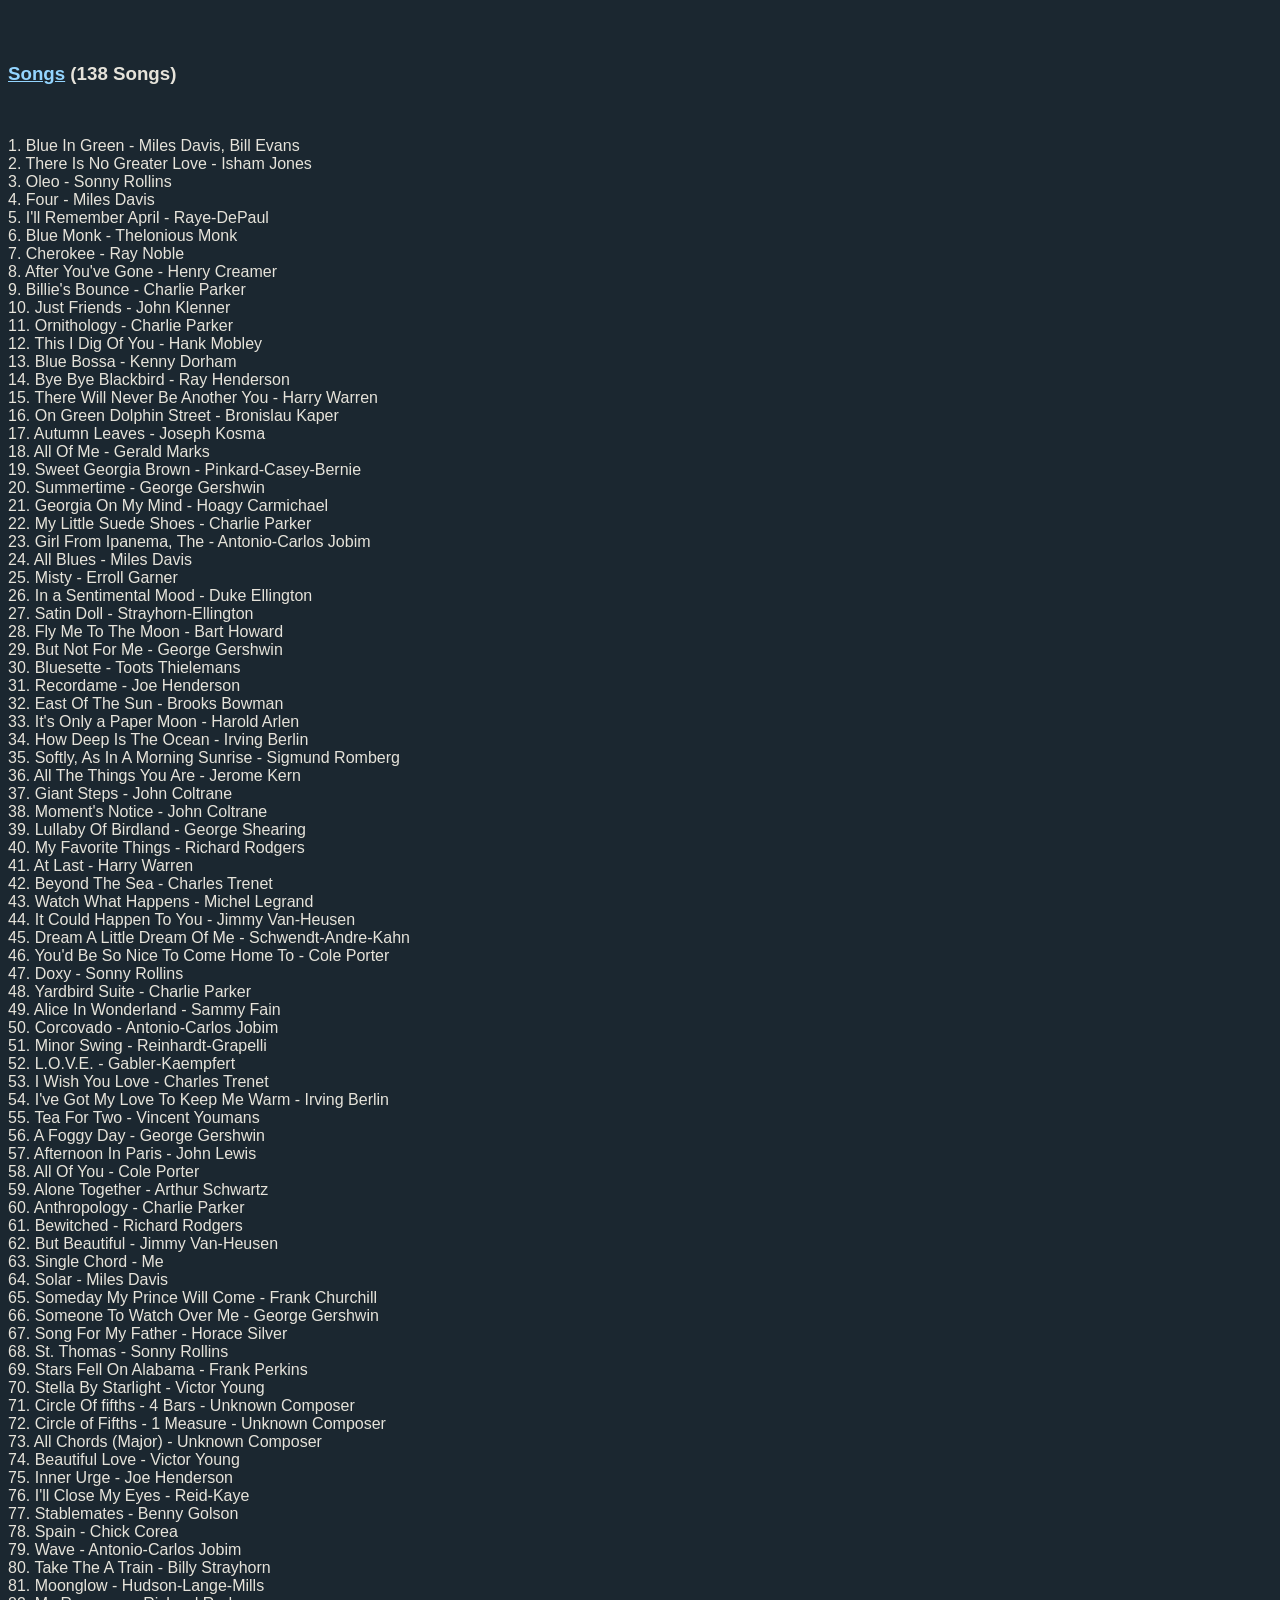
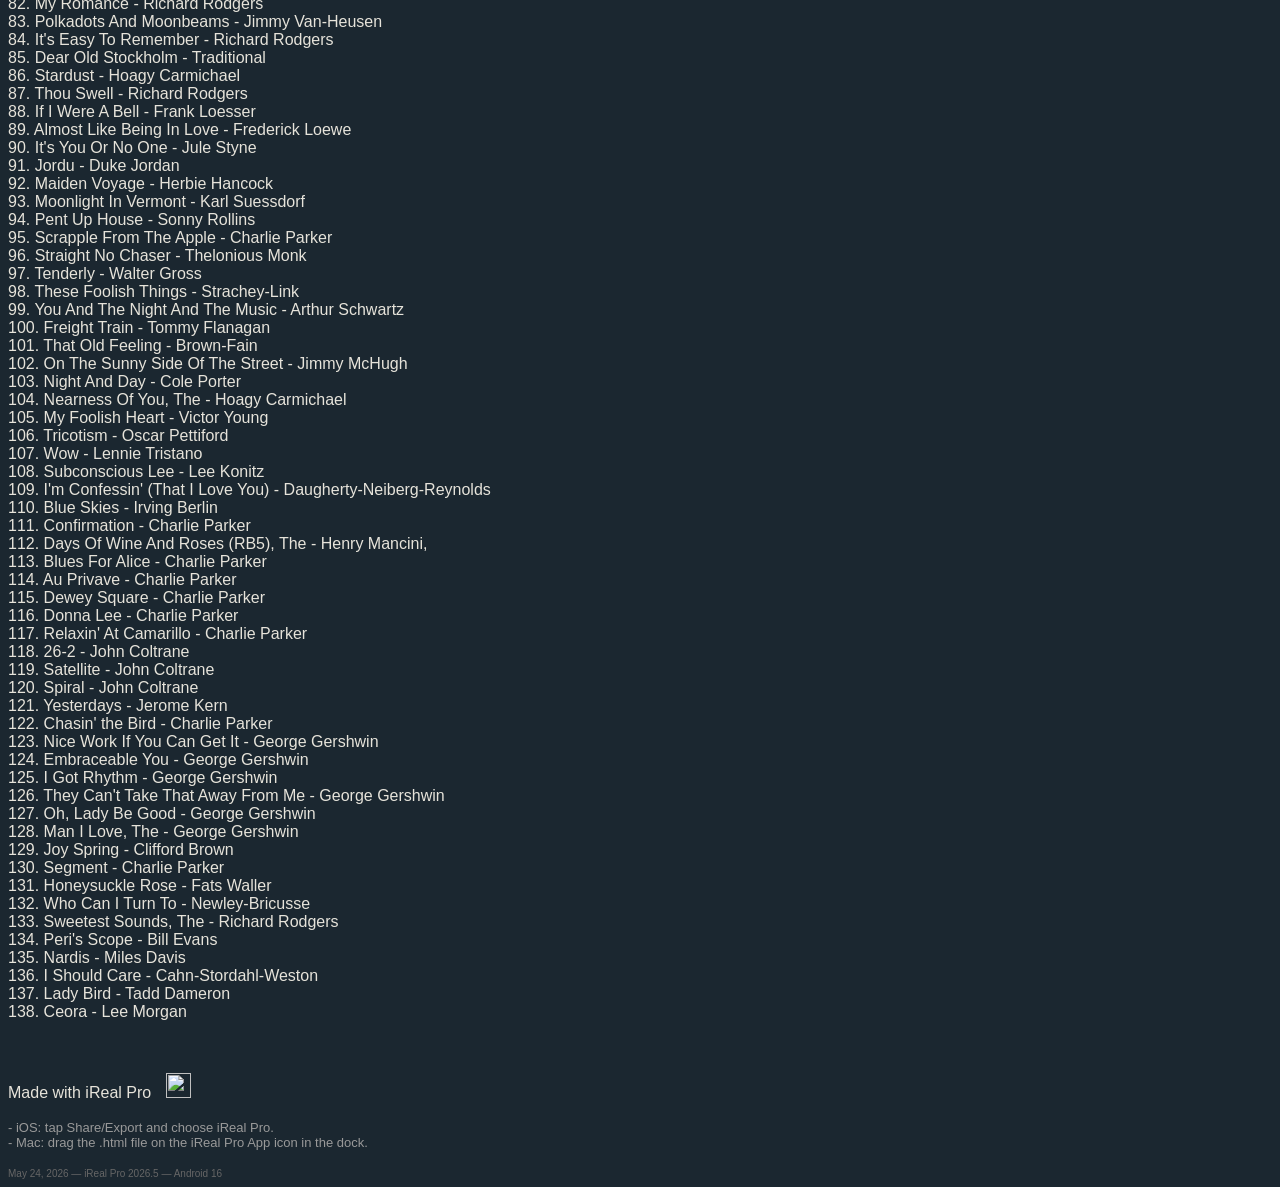
==== commit d62f4b10: "update" ====
--- a/songs/Songs.html
+++ b/songs/Songs.html
@@ -17,11 +17,11 @@
    </head>
    <body style="color: rgb(230, 227, 218); background-color: rgb(27, 39, 48); font-family: Helvetica,Arial,sans-serif;" alink="#b2e0ff" link="#94d5ff" vlink="#b2e0ff">
       <br/><br/>
-      <h3><a href="irealb://Blue%20In%20Green=Miles%20Davis%2C%20Bill%20Evans==Ballad=D%2D=5=1r34LbKcu7QyX11%2D6XyQZL7F%207%2DCl%2C%7C%2C7bpDs%207%2DD%7CQyX9%237A%7CBb%5E7%23G44T%5BYZL%20QXyQ%7CDZ%20Q%20%207%2DD%7CQyX7%2D%7CAQyX31b7E%7CQyX6%2DXyQXy9%237A%7CQG%2D6XyQ%7CA7%239XyQ%7CD%2D6XyQ%7Cf%3CArco%20on%20D%3ED%2D6XyQZ%20=Jazz%2DBallad%20Swing=60=3===There%20Is%20No%20Greater%20Love=Jones%20Isham==Medium%20Swing=Bb=10=1r34LbKcu7oS%3C1N4Bb%5E7G%7CQyX11%237bA%3EbD%7C%3CQyX7bE%3EbA%3C%7CQyX7XyQ%7C4TA%2A%7B7%2DC%3EGtartstrats%20%2EaeL%2EA%3CZ%20LlcKQyX7C%3EF%20no%20s%20on%20s%20ral9b7D%207XyQ%7D%5B%5D%20%20lcKQyX6bBZ7LF%207%2DC%7CQyX7C2N%7C%2ABAh7F%7CQyXF%7CQyXXyQ%7CAX6%2DGZL9b7D%207hAQ%7CyX6%2DGZL9b7D%207hyQ%7CC76%2DGZLF%207%2DC%5B%2AABbC%7CQyX7G%7CQyX11%23b7A%7CQyX7bE%7CQyX7%5E7XyQ%7C%5DQyX77LZBb6XyQ%7CC%2D7%20F7%20Z%20=Jazz%2DMedium%20Swing=120=3===Oleo=Rollins%20Sonny==Up%20Tempo%20Swing=Bb=10=1r34LbKcu7bEZL74Bb%5E7FZL7F%207%2DCZL7G%20%2D7DZL7F%207%2DCZL7G%20%2D7%20Bb4TA%2A%7BQyX6bLZN1D%207%2DC2NZL%20QyXQy%7DX%207F%207%2DCZL7G%207%2DF7LZB7bA%207ZL%20lcFlintD%3ED%20A%20%3Aseton%20t1s%20%3Aemeht%20senots7XyQK%3CB%2A%5B%5DF%207%2DCKcl%20L7%5EbBA%2A%5B%5D%20%20lcKQXy7FZL%20lcKQyX7CZ%20G7LZQyX7GyX6bB7%20G7L7%2DCZL7bA%207bEZLb7B%207%2DFZL7F%207%2DCZ%20F7LZ%2DDZL7QZ%20=Jazz%2DUp%20Tempo%20Swing=240=30===Four=Davis%20Miles==Up%20Tempo%20Swing=Eb=3=1r34LbKcu7X7bA%7C4%3CEb%3EbE%3E2%2F1%20ni%20D%20ZLDb%3CZL%20lcKQyX7%5EbE%2D7XyQ4TA%2A%5B%5B%5DQyXb%3EF%2D7yX7%2DbA%3E2%2F1%20ni%20%20GZLbG%3CZL%20lcKQyXQ%7CDb7E%3C%7CQy7%5EbE%7C7%2FGXyB%7CQyX7%2DFZL7B%207%23%2DF%3E%292%2F1%20F%28%20E%3C%7CQb7XyQ%5EbEB%2AQyX7%5E%7C%3CE%20%28%5DQyX7bB%7CQyX7%2DFLZ7B%207%2D%23F%3E%292%2F1%20F%5B%2AAEbQyXG%2F%2A%5B%5DQyZEb%2D7QyX7%2DbAZL%20lcKQXy7%2DF%7CQyX7bA%7CQyX%7CDb7XL%20lcK7%2DFZL%2FGXyQ7%2DG%7CQyX7bB%7CQyX%2D7FZL7B%207%2D%23F%3EE%3C%7C%20Gb%2D77%5EbEC%20Bb7LZEb%5E7XyQKcl%20%20Z%20=Jazz%2DUp%20Tempo%20Swing=240=3===I%27ll%20Remember%20April=Raye%2DDePaul==Medium%20Swing=G=7=1r34LbKcu7X7%2DG%7C4G%5E7XG%7CQyX7%2DG%7CQyX6GQ%7CyX7%5EG%7CQyX6G%7CQy%2D6XyQ4T%5BA%2AX7D%7CQ6XyQ%7C%7CQyX9b7E%7CQyX7h%7CBQyX9b7D%7CQyX7hAA%2D7Xy%2DG%7CQyyX7%2DG7XyQK%5EbB%7CQyX7F%7CQyX7C%2D%5BB%2A%5D%20%20%3EeniF%3Clc7XyQ%7C%5EG%7CQylcKQyXyQ%7CFQyX7D%7CQyX7%2DAZLl%20cKQyX7%5EbB%7CQyX7%7CG%5E7X7%2DC%7CQ%20LZF%23%2D7XyQ%7CB7XyQ%7CE%5E7XyQ%3CD%2EC%2E%20al%20Fine%3E%7CA%2D7%20D7%20Z=Jazz%2DMedium%20Swing=200=3===Blue%20Monk=Monk%20Thelonious==Medium%20Swing=Bb=10=1r34LbKcu7cKQyXb7XyQ%20lcKQyX7bEZL%20lKcQyX7bB%7CQyX7bE%7CLZBb7B44T%5Bl%20LZF7XyQKcl%20LZBb7XyQKcl%20%20Z=Jazz%2DMedium%20Swing=120=3===Cherokee=Noble%20Ray==Up%20Tempo%20Swing=Bb=10=1r34LbKcu7yX7bA4Bb6XKQyX7%5EbE%7CQyX7b%7CBQyX7%2DFZL%20lcKQycl%20LZ4T%7BA%2A7%2DC%7CQLZBb6G%7CQyX7%2DC1NZL%20lKcQyX7CZL%20lcKQyX7b9Xy%20lcKQ%5BB%2AY%5D7%235XyiF%3ClcKQyX6bB%7CQXy7F%7CQyX7%2DC2N%7C%7DQne%3E%20%20F%7CQyX%20lcKQyQ%7CF%23%7CQyX7E%7CQyX7%2DBZ%20LlcKQyX7%5EB%7CQyX7A%5E7XyX7%2D%23C%20%2EC%2EDXyQ%7CD%7CQyX7C%7CQyX7%2DGZ%20LlcKQyX7%5EG%7CQyX7C%2D7%20%3C7%2DAZLal%202nd%20ending%3E%20LZF7%235%20%20%20%5D=Jazz%2DUp%20Tempo%20Swing=240=3===After%20You%27ve%20Gone=Creamer%20Henry==Up%20Tempo%20Swing=Bb=10=1r34LbKcu77%2DDZL4Eb%5E7yX7%5EbB%7CQyX7bA%7CyQX6%2DbEZL%20lcKQyXQKcl%204TA%2A%5B7%2DFZL7XyQ%5DyX6bBZL%20lcKQyXF7ZL%20lcKQyX7CB%2A%5BQKcl%20G%7CQyXKQyX7b7XyQyX7bA%7CQyX6%2DbEZ%20LlcKQyX7%5EbEA%2A%5B%5DQ%7CBb%5EB%7CQyX7bA%207D%2D7XyQyX7%2DC%7CQyX7G%7CQXy7%2DCC%2A%5B%5DQyX7G%7CQ%7CEb%2D%5EZL%20lcQyX7G7XyQ%7C%2F6bB%7CQyX7oEZLF7%2F%2DG%207%2DGZL7D%207%2DAFXyQ%7C%5EbBZL%7CC%2D7XyQ%7CF7XyQ%7CUBb6XyQKcl%20LZF%2D7XyQ%7CBb7XyQZ%20=Jazz%2DUp%20Tempo%20Swing=300=15===Billie%27s%20Bounce=Parker%20Charlie==Medium%20Up%20Swing=F=5=1r34LbKcu7QyX7F7XyQ%7CoB%7CQyX7bBZL7F%20%2D7C%7CQyX7F%7CQyX7bB7XyQ%7CF44T%5B%7CA%2D7%20D7LZG%2D7XyQ%7CC7XyQ%7CF7%20D7LZG%2D7%20C7%20Z=Jazz%2DMedium%20Up%20Swing=140=18===Just%20Friends=Klenner%20John==Medium%20Swing=G=7=1r34LbKcu7QyX7%2D4C%5E7XlcKQyX7%5EG%7CQyX7%7CFQyX7%2DCZL%20lcKQy%20LZBb4TA%2A%5BAZL%20lyQ%5D%5B%2A7A%7CQyX7%2DE%7CQyX7G%5E%7CQyX7D%7CQyX7%2DABXyQKcX7bE%7CKQyX7LZD%2D7X7F%7CQyX7%2DCZL%20lKcQyX7%5ECA%2A%5B%5D%207G%20yQ%7CG%5E7D%207%2D7%2DEZLBb%2D7X7h%23F%7CQyX7D%7CQyX%2D7AC%2A%5B%5DQyX7bE%7CQy%20B7b9ZL%20lcXyQ%7CA7XyQ%7CA%2D7%20D7LZUG6XyQ%7CD%2D7%20G7%20Z%20=Jazz%2DMedium%20Swing=120=3===Ornithology=Parker%20Charlie==Up%20Tempo%20Swing=G=7=1r34LbKcu7%7CQyX74G%5E7XlcKQyX7%5EF%7CQyX7%7CCQyX7%2DGZL%20lcKQy%20LZF%2D4TA%2A%5BQyX7%2DQ%5D%5B%2AB7D%207hA%7CQyX7%2DGZ9Lb7D%207hA%7CQyX7bEb9LZByX7bB%5EF%7CQyQ%7CA%2D7yX7%2DGZL%20lcKQyX%5E7GA%2A%5B%5DQyX7D%7CQyXQ%7CC7XyX7E%7CQyX7%5Ecl%20LZ7D%207hA%7CQyX7bEC%5B%2A%5DQyX7bB%7CQyX7%2DFb9LZGKQyX7%7CA%2D7%20D7LZB%2D7%20E7LZA%2D7%20D7LZG6XyQ%7CA%2D7%20D7%20Z%20=Jazz%2DUp%20Tempo%20Swing=240=3===This%20I%20Dig%20Of%20You=Mobley%20Hank==Medium%20Up%20Swing=Bb=10=1r34LbKcu7yXF%2F74Bb%5E7XF%2F7%2DC%7CQyXF%2F7%2D%7CDQyXF%2F7%2DC%7CQyXF%2FyQ%7CD%2D4TA%2A%5B%3A1%207m%2FFXyQQyX7%5EbEB%2A%5B%5D%207b%20B7%2DF%7CQyXF%2F7%5EbB%7C%7C%3CEdi7%2DC%7CQX7%2DC%7C%3A2%3EEhF%7CQyX7%2D%23C%7CQyX7%7CGQyX7%2DDZL9b7A%207%237XyQ2%2F1%203D%7CQyXXyQ%5D%5B%7CQyXF%2F7%2DD%7CQyXF7%2F%2DC%7CQyXF%2F7%5EbBA%2AC%2D7%2FF7F%7CQy7hE%7CQyQ%7CC%2DEC%2A%5B%5D%207bB%207%2DF%7CyQXF%2F7%5EbB%7CQyXF%2F7b%5E7XyXF%2F7%2D%20A7b9LZD%2D7XyQ%7CG7XyQ%7CC%2D7XyQ%7CF7XyQ%7CBb%5E7XyQKcl%20%20Z%20=Jazz%2DMedium%20Up%20Swing=160=6===Blue%20Bossa=Dorham%20Kenny==Bossa%20Nova=C%2D=3=1r34LbKcu7KQyX7%2D7XyQX9b7G%7CQyX7hDZLl%20cKQyX7%2DFZL%20lcKyQ%7CC%2DC44T%5B%2DC%7CQyEb%2D7X%7CQyX7hDZL%20lcKQXy7%5EbD%7CQyX7bA%7CQyG7b9XZL%20lc7XyQ%7CDh7%20G7b9%20Z=Jazz%2DBossa%20Nova=150=8===Bye%20Bye%20Blackbird=Henderson%20Ray==Medium%20Swing=F=5=1r34LbKcu7hA%7CQy4F%5E7X%287%5EFZL7C%207%2DG%7CQXy7%5EFZL7C%207%2DG%7CQyAh7%29X4TA%2A%5BX7C%7CQ9%29%20D7%7CQyX7D%7CQyX7%2DG%7CyQX7C%7CQyX7%2DGZL9bG%2D7Xyb7D%287X7bE%7C7XyQ%7CF%287E%7CQyX7FB%2A%5B%5D%20%20lcKQyX6F%7CQyX7C7%29XyQ%2DG%7CQy7C%207%2Db9XyQ7%5EF%5B%5DQyX7C%7CQyXb7DZL%20lcKQyX7%2DG%7CXyQ%7CG7D%7CQyG%7CQyX%28Ah7%29X7C%7CQyX7%2DGZL9bD7%20%299b7D%287hA%7CQyXyQ%7CF67%5EFZL%2D7%20C7%20Z%20=Jazz%2DMedium%20Swing=150=3===There%20Will%20Never%20Be%20Another%20You=Warren%20Harry==Medium%20Up%20Swing=Eb=3=1r34LbKcu7X9b7G4%3CheahDZL%20lcKQyX7%5Eb%3EEbB%20no%20strats%20d7XyQ%7C4TA%2A%5BQyX117XyQKQyX7%5EbAB%2A%5B%5DQyXb7E%7CQyX7%2DbBZL%20lc%7CDb7%23%2DC%7CQyyX7%5EbXyQ%7CCQyX7bB%7CQyX7%2DFZ%20LlcKQyX7F%7CQyX7%2D%5D%5B%2AAE7%5EbE%7C%5B%5DQyXLZDh7yX7%2DbBZL%20lcKQy7X%2DC%7CQyX9b7G%7CQyXQ%7CEb7%20lcKQ%207%2DGZ7XyQ%7C7%5EbEZL7D%207hA%7CQXy7%5EbE%7CQyX11%237bD%20Ab7L%5EbAC%2AC7LZF%2D7%20Bb7LZEb6%20Bb7%20Z%20=Jazz%2DMedium%20Up%20Swing%202=140=16===On%20Green%20Dolphin%20Street=Kaper%20Bronislau==Up%20Tempo%20Swing=Eb=3=1r34LbKcu7E%7CQyX4Eb%5E7%3EbB%3CZL%20lcKQyX7b%2DE%3EbD%3CZL%20lcKQyXF7%2FEb4TA%2A%5BQyX7%5EXyQ%7CEXtla7bB%7CQyX7%2DF%2AB%5B%5DQyX7C%7CQyX7%5EbyQ%7CEbbE%2F7%5EyX7%5EbZAb%2D7%207bB%207%2DF%7CQyX7%5EGb%7CQyXtla7bD%7CQyX%5D%5B%2AAEL%20lcKX7C%7CQLZEb%2DE%7CQyXbE%2F7%5EE%7CQybXE%2F7FZL%20lcKQyX7b%5E7Xy%20lcKQZL9b7CF%2D7%20ZLbB%2F7%2DC%207%2DCZLb97G%207hDZLbE%2F7%2DFAh7%20D%2A%5B%5DQyG%2D7%20C7LZF%2D7%20Bb7LZEb6XyQ%7CF%2D7%20Bb7%20Z%20=Jazz%2DMedium%20Swing=100=12===Autumn%20Leaves=Kosma%20Joseph==Medium%20Swing=G%2D=10=1r34LbKcu7QyX314C%2D7XyX7hA%7CQyX7%5EbE%7CyQX7%5EbB%7CQyX7F%7CQyQ%7CD7b4T%7BA%2AQyX7%2DyQKclcKQyX6%2DG%7CQyX317bD%7CQyX7hA%5BB%2A%7D%20%20l%20LZCX6%2DG%7CL7bG%20Q%7CBb%5EyX31b7D%7CQyX7hAC%5B%2A%5DQyX7%5EbE%7CQyX7Q%7CG%2D7yX7F%7CZF%2D7%20E7LZAh7XyQ%7CD7b13XyQ%7CG%2D6XyQKcl%20%20Z=Jazz%2DMedium%20Up%20Swing%202=160=13===All%20Of%20Me=Marks%20Gerald==Medium%20Swing=C=0=1r34LbKcu7%20lcKQ4C%5E7XZL%20lcKQyX7AZL%20clKQyX7EZL%20lcKQyD%2D7Xy4T%5BA%2AyX7G%7CE7XyQDZL%20lcKQyX7DZLl%20cKQyX7%2DAZL%20lcK%2D7XyQ%5BB%2A%5D%20%20%20lcKC%5E7XyDZL%20lcKQyX7AZLl%20cKQyX7EZL%20lcKQ%2D7XyQ%5BA%2A%5DQQyX7%2D%5E7XyQ7A%7CQyX%29G%2F7%5EC%287E%2D%7CQyX%297o%23F%286%2DF%7CXyQ%7CDF%5BC%2A%5D%7CG7XyQ%7CC6%20Ebo7LZD%2D7%20G7%20Z=Jazz%2DMedium%20Up%20Swing=125=3===Sweet%20Georgia%20Brown=Pinkard%2DCasey%2DBernie==Up%20Tempo%20Swing=Ab=8=1r34LbKcu7NZL%20x4F7Xy%20ZL%20lcKQyX7bBZ%20Lx%20ZL%20x%20ZL%20lcKQx%20LZ%204T%7BA%2AG%7CQyXyQKclL7bE%207%2DbB%7CQyX7b%5EAZL%20x%20ZL%20x%20ZL%20ZAb%5E7X7bE17G%207bb9%20%7D%7CE%207%2DbB%7CQyX%2DFZLb97C%207hG%7CQyX%2DF2Nb7LZA7C%207hLZGb7%20F7LZBb7%20Eb7LZAb6%20%20%20Z=Jazz%2DUp%20Tempo%20Swing=240=3===Summertime=Gershwin%20George==Slow%20Swing=A%2D=5=1r34LbKcu7%7CQyX7%2D7XyQ7%2DDZL9b7App%7CQy7X%2DAZL31b7E%207hB%7CXyQ%7CFA44T%5B%5ECZL7Q%7CE7bQyX7%2DAZL31b7E%20h7B%7CQyX7%2DA%7CQyX31%7CD7%20GyX7hB7%20A%2D7LZBh7%20E7b13LZA%2D7XyQ%7CBh7%20E7b13%20Z%20=Jazz%2DSlow%20Swing=80=3===Georgia%20On%20My%20Mind=Carmichael%20Hoagy==Slow%20Swing=F=5=1r34LbKcu7%2DAl%7C%2C4F%5E7X%2DbBs%20B%2FGZLC%2F%2DD%2D%20DZL9b7A%207hE%7CQy7%2CEb74TA%2A%7BQyX6FZG%2D7%20QyXQyX%7D%205%237C%207G%2DZL7D%207%2DA1NZL7C%20LZN2L7D%207ZL%296%2DA7b9%20A%20%2DDZL7bB%20%2DDZL6%29%2DG%289b7A%20%2DDB%2A%5B%5D7b9%28G%207hE%7C%207C%207%2FBLZDD%207%2DAl%7C%2C7E%2ChBs%2D%20DZL%296%2DG%289b7A%20%2D7LZG%2D7G%20%2DD%207%2DAl%5E7XyQ%2C7%2DbBs%20B%2FGZLC%2FD%2D%20%2DDZL9b7A%207hE%7CEb7%2C%7CFA%2A%5B%5DD7LZG%2D7%20C7LZF6XyQ%7CG%2D7%20C7%20Z%20=Jazz%2DSlow%20Swing=80=3===My%20Little%20Suede%20Shoes=Parker%20Charlie==Latin=Eb=3=1r34LbKcu7GZL7b4F%2D7%20%7CQyX7%5EbEZL7bB%20%2D7F%7CQyX7%5EbEZL7bBF%2D7%20B4T%7BA%2A7bB%207LZF%2D7C%207%2DG%7CQyX7%5EbA%5B%2AB%7DQyX7%5EbEZL7bB%207LZF%2D7C%207%2D%207%2DF%5B7XyQ%7CX7%5EbEZL7bB%207%2DFLZ7C%207%2DG%7CQyX7%5EbAyQ%5D%2AA%5EbEZL7%2DFZLEb%5E7XGZL7bB%207%2DF%7CQyX%5E7bEZL7bB%207%2DF%7CQy%2D7%20C7ZL7bB%20Bb7LZEb%5E7%20%20%20Z=Jazz%2DLatin=150=12===Girl%20From%20Ipanema%2C%20The=Jobim%20Antonio%2DCarlos==Bossa%20Nova=F=5=1r34LbKcu7N%7CQyX4F%5E7XG%7CQyX7%2DGZL%20lcKyQX11%237GZL%20lcKQyb7%23114T%7BA%2AcKQyXyQ%7CGbB%2A%5D%20%20lcKQyX7%5EFN2ZL%20QyXQyX%7DQyX7%5BF%23%5E7X7%5EF1L%20lcK7XyQKGZL%20lcKQyX7DZLl%20cKQyX7%2D%23FZL%20lc%2D7XyQBZL%20l%5BA%2A%5DQyQKclb7C%7CQyX7%2DG%7CQyXb59b7D%7CQyX7%2DAZL%209b5XyX7bEZ%7CQyX7QKcl%20X11%237bG%7CQyX7%2DGLZ%20lcKQyX11%237GZLyQ%7CF%5EyX7%5EFGb7%20%20%20Z=Jazz%2DBossa%20Nova=140=3===All%20Blues=Davis%20Miles==Waltz=G=7=1r34LbKcu7G%2F7CZ7XyQKL%20x%20ZL%20lcKQyX7ZGL%20x%20ZL%20x%20ZL%20lcZ%20x%20LG43T%5BcKQyXl%20LZ%20L%20x%20ZL%20x%20ZL%20lcQKyX7G%7CZL%20x%20ZL%20xZD7%239cKQyXl%20LZEb7%239XyQ%7CD7%239XyQ%7CG7XyQKcl%20LZ%20x%20LZ%20x%20%20Z=Jazz%2DMedium%20Swing=120=3===Misty=Garner%20Erroll==Ballad=Eb=3=1r34LbKcu77%2DC%2074Eb%5E77bD%207%2DbA%7CQyX7%5EAbZL7bE%207%2DbB%7CQyXLZEb%5E4TA%2A%7BlcKQy%20Bb7LNZL%20QyXQyX%7D%207b%20B7%2DFZL7C%207%2DG1NZ2Eb6X7%2DFZLZL7F%20BBb%2D7X7%2DAZL%20lcKQyX7b%5EA%7CQyX9b7bE%7CQyXyQ%7CD7%2A%5B%5D%20%207%2DbA%7C7LZF%2DbAZL7bE%207%2DbB%7CQXy7%5EbEA%2A%5B%5D%207bB%207%5E7XyQC%207%2DG%20Db7LZEb%5E7%20C%2D7LZF%2D7%20Bb7LZEb6XyQ%7CF%2D7%20Bb7%20Z%20=Jazz%2DBallad%20Swing=60=3===In%20a%20Sentimental%20Mood=Ellington%20Duke==Ballad=D%2D=1=1r34LbKcu7yX%2DDl4D%2D%20DhEs%207%2DGZL7%5E%2DG%20G%2DZL6%2DD%207%2DDZL7%5E%2D%2CA7%2C%7C4TA%2A%7BFl%2C2NyQ%7CG%2DyXQyXQyX%7D%2C7A%2ChsE%207%5EF1NZL9b7C%207QXyQ%7CX7D%7CQEZL5%23%2D7%2CAbbDZL7bA%207%2DbEZL%2D7bB%207%5EbDlB%2A%5B%5D%2C76%20Bb7bEs%206%2DD%20%2DD7LZDbyX7C%7CQyX7%2DGZL7Ab%207%2DbEZL7%2DbB%207%5EQ%5D%5B%2AAbA%207b7%2DG%7CQ%2D7%20D%2DQyX%2DDl%7C%2C7A%2ChEs7%20%2DGZL7%5E%2DG%20%2DGZL6%7CD7XyDZL7%5E%20C7b9LZF6%20sEh%2CA7%2CZ%20=Jazz%2DBallad%20Swing=60=3===Satin%20Doll=Strayhorn%2DEllington==Medium%20Swing=C=0=1r34LbKcu77%2DbAZ4D%2D7%20%2DAZL7A%207%2DEZL7A7%20%2DEZL7G%207%2DDZL7G7%20D7L4T%7BA%2A%5BB%2A%5D%20ZN1C%5EyX7%5EC2NZL%20QyXQXy%7D%207A%207%2DEZL7F%207QKcl%20L7bD%20KQyX77LZG%2D%207%2DAZL7D%207%2DAZLl%20cKQyX7%5EFZL7C%207D7LZGC%207%2DGbAZL7%2AA%5BD%2DZL7A%207%2DEZL7A%207E%2DZL7G%207%2DDZL7G%207A%2D7%20D%5D%20%20lc%2D7%20Db7LZUC%5E7%20F7LZE%2D7%20A7%20Z=Jazz%2DMedium%20Swing=120=3===Fly%20Me%20To%20The%20Moon=Howard%20Bart==Medium%20Swing=C=0=1r34LbKcu7b7E%7CQ4A%2D7X%7CQyX7%5EF%7CQyX7%5ECQ%7CyX7G%7CQyX7%2DD%7CQyBh7Xy4TA%2A%5BG%7CQyXA%2D7%20A7A%207%2DEZL7F%207%5ECQ%7CyX7G%7CQyX7%2DDZL7LZD%2D7%7CQyX9yX7%5ECC%5E7XyG%7CQyX7%2DD%7CQyX7%2DBA%2A%5B%5D%209b7E%207hB%7CQ7XyQ%7C%7CQyX7yX7%2DEXyQ%7CBG%7CQyX7%2DDZL7A%207A%2D%7CQyX9b7E%7CQyX7h7XyQ%7C7%5EF%7CQQ%7CA7XyQ%7CD%2D7XyQ%7CG7XyQ%7CUC6XyQ%7CBh7%20E7b9%20Z%20=Jazz%2DMedium%20Swing=120=22===But%20Not%20For%20Me=Gershwin%20George==Medium%20Up%20Swing=Eb=3=1r34LbKcu7ZL7bA4F7%28EZL%297bB%28%20%20%297%2DF%28b7BZL%297%2DC%28%20%20%297%5EbEb%5E7%204TA%2A%5B%7CQyX77LZF7%5B%5D%207bE%207%2DbB%7CQy7X%5EbE%7CQyX7bB%7CQyX%2ABAb%5EC%207%2DGA%2A%5B%5DQQ%7CEb%5E%7CQyX7%2DFZL%20lcKQXy7F%7CQyX7%2DC%7CQyX7Bb7XyyX7bD7C%207%2D%5E7%29%20%20A%207%5EbEZL%297bB%28%20%29%207%2DF%287bBZL%297%2DC%28b7LZGbE%287FQyX7byQ%7CBb7%5EbAC%2A%5B%5D%207bE%207b%2DB%7CQyX7%5EbE%7CQyX7XyQ%7CDX7FZL%7CEb%5E7%20Ab7LZG%2D7%20C7LZF%2D7XyQ%7CBb7XyQ%7CEb6XyQKcl%20%20Z%20=Jazz%2DMedium%20Up%20Swing=130=22===Bluesette=Thielemans%20Toots==Waltz=Bb=10=1r34LbKcu7yX7%2DFb%5E7XyC%7CQyX7%2DG%7CQyX9bD7%7CQyX7hAZL%20lcKQ7XyQ%7CB43T%5BZL%20lcXyQ%7CE%5EbD%7CQyX7bA%7CQyX%2D7bEZL%20lcKQyX7%5Eb7XyQK7bB%7CQX7G%7CQyQ%7CF%23%7CQyX7F%7CQyX7%2DCZ%20LlcKQyX7%5EB%7CQyX7D%2D7XyX7%2D%23CyQ%7CC%2D7XyQ%7CF7XyQZ%20=Jazz%2DMedium%20Swing=120=3===Recordame=Henderson%20Joe==Bossa%20Nova=A%2D=0=1r34LbKcu7%60%60%60%60%60%60%60%60%60%60%60%60%60%60%60%60%60%60%60%60C%60%60%60%60%60%60%60%60%60%60%60%60%60%60%60%60%60%60%60%60%60%60%60%60%3C44T%5B%20ZL%20x%60%60%60%60%60cKQyX%29%5EC%28%2DA%3E%60%60%60%60%60%60%60%60%60%60%60%60%60%60%60%60%60%60l%20LZ%20%60%60%60%60%60%C2%B0%C2%B0%C2%B0%C2%B0%C2%B0%C2%B0%C2%B0%C2%B0%C2%B0%C2%B0%C2%B0%C2%B0%C2%B0%C2%B0%C2%B0%C2%B0%C2%B0%C2%B0%C2%B0%C2%B0%C2%B0%C2%B0%C2%B0%C2%B0%C2%B0%C2%B0%C2%B0%C2%B0%C2%B0%C2%B0%C2%B0%C2%B0%C2%B0%C2%B0bE%C2%B0%C2%B0%C2%B0%C2%B0%C2%B0%C2%B0%C2%B0%C2%B0%C2%B0%3CZL%20xF%20%29%5EbEb%5E%29X%60%60%60%60%60%60%60%60bB%60%60%60%60%60%60%3CZL%20x%20ZL%20lcKQy%3EC%2D%28E%28%2DC%3E%C2%B0%C2%B0%C2%B0%C2%B0%C2%B0%C2%B0%20%5D%5B%3C%60%7CQyX%29%2DD%287%5EbB%3E%60%60%60%60%60%60%60%60%60%60%60%60%60%60%60%60%60%3C%C2%B0%C2%B0%C2%B0%C2%B0%29hA%287%60%3C%7CQy%C2%B0%C2%B0%C2%B0%C2%B0%C2%B07%5EbAZL7bE%20%29%5EbD7%28%2DbB%3E%C2%B0%C2%B0%C2%B0%C2%B0%C2%B0%C2%B0%C2%B0%C2%B0%C2%B0%C2%B0%28C%2D%29X%C2%B0bA%C2%B0%C2%B0%3E%60%60%60%60%60%60%60Gb%60%60%60%60%60%60%60%60%3CZL7bD%29%20%5EB%287%2DbA%3E%60%60%60%60%60%60%60%60%60%60%60%60%60%60%60%60%5EbB%287Bb%2D%29X%C2%B0%C2%B0%C2%B0%C2%B0%C2%B0%C2%B0%C2%B0%C2%B0%C2%B0%C2%B0%C2%B0%C2%B0%C2%B0%C2%B0%C2%B0%C2%B0F%C2%B0%C2%B0%C2%B0%C2%B0%C2%B0%C2%B0%C2%B0%C2%B0%C2%B0%3C%7CQy%C2%B0%C2%B0%3EG%2D%287%5EbG%29%20C7LZF%5E7%28A%2D%29XyQ%7C%3C%60%60%60%60%60A%60%60%60%60%60%60%60%60%60%3EE7%239%28G%23h%29XyQZ%20=Jazz%2DBossa%20Nova=180=9===East%20Of%20The%20Sun=Bowman%20Brooks==Medium%20Swing=G=7=1r34LbKcu7%60%60%60%60%604G%5E7X%60%60%60%60%60%60%60%60%60A%60%60%60%60%60%60%60%3CZL%20x%297C%28%20%7CQy%60%60%60%60%604TA%2A%5B%C2%B0%C2%B0%C2%B0%C2%B0%C2%B0%60%60%60%60%60%C2%B0%C2%B0%C2%B0%3CZL%20lcKQyX7A%2D%7CQyX7E%7CQyX7%2DB%3E%C2%B0%C2%B0%C2%B0Bb%60%60%60%60%60%23F%7CQy%C2%B0%C2%B0%C2%B0%C2%B0%C2%B0yX7%2DAB%2A%5B%5DQyX7FQ%7CyX7%2DC%3E%C2%B0%C2%B0%C2%B0%C2%B0%C2%B0%C2%B0%C2%B0%C2%B0Q%7CD7X%C2%B0%C2%B0%C2%B0%C2%B0%C2%B0X7%2DE%3Eb13LZ%5E%5E%5E%5E%5E%5E%5E%5E%5E%5E%5E%5E%5E%5E%5ED%5E%5E%5E%5E%5E%5E%3C%7CQyX7%2DE%5E%5E%5E%5E%5E7B%207h7E%7CQyXyQ%7CAL%20x%297C%28%20%7CQyX7%5EAG%2A%5B%5DQyX7D%7CQyX7%2DZB%2D7X7A%7CQyb7B%207%2D7XyQG%2F7%2DA%20%2DAC%2A%5B%5DQy7XF%7CQyX7%2DCZL%20lcKLZF%23hA%7CQyXX7%2DAZ7XyQ%7C7%2DbB%7CQyX7%2DB%7CQy7XF%7CQyX7%2DA%7CQyX7A%20Eb7L%2DEZL9yQ%7CD7XyQ%7CG6XyQKcl%20%20Z%20=Jazz%2DLong%20Notes=80=3===It%27s%20Only%20a%20Paper%20Moon=Arlen%20Harold==Medium%20Swing=G=0=1r34LbKcu7%207%2DDl4G%5E7%207%2DAs%207%5EGZL7D%207A%2DZL7D%207%2DAZL7o%23G%2CD7%2C%7C4TA%2A%7BG2NZL%5E7%20AhXQyXQyX%7D%2C7D%2C7%2DsA%206G1N%7CQyX7DZL7yQ%20%20lCZL7G%23C%207%5E%5D%5B%2ABC%206GZL7D%207%2DAZL7%20ED%2F7%5EGZL7o%23C%207%5EG7LZC%207G%2067D%207%2D%5E7%2FDX%23G%207%5EGA%2A%5B%5D%207D%20%2D7AZL9b7E%207hB%7CQyo7LZAGZL7o%206G%7CQ%20D7LZL7hA%207%5ECZL7G%207D%2Dl%7C%2C7D%2C7%2DAs%207%5EGZD7Xy7%2DAZLsA%2D7%2CD7%2CZ%20=Jazz%2DMedium%20Swing=120=3===How%20Deep%20Is%20The%20Ocean=Berlin%20Irving==Medium%20Swing=Eb=3=1r34LbKcu77hA%7CQ4C%2D7XZL9b7D%207hA%7CQyX%2D7CZL9b7G%207hD%7CQyG%2D7Xy4TA%2A%5B%20lcKQLZG%2D7ZL%20lcKQyX7bEB%2A%5D%5B%207bB%207%2DFZL7bG%20Ab7Xy9b7D%20ZL9b7yQKcl%7CQyX7%2DCA%2A%5B%5D%209bG7%207hD%7CQyX7bBZL%20Dh7%20GX7BZL7bB%207Q%7CAh7bG%207%2DGZL9b7D%207Ah%7CQyX7%2DGZL9b7D%207LZF%2DyX7%2DCCZL7GEb%5E7XZL7bD%207%2DbA%7CQyX%2D7FZL9b7C%207hG%7CQyEb%5E7%20C%2A%5B%5D%20%2D7%20F7LZF%2D7%20Bb7LZUEb6%20G7b9%20Z%20=Jazz%2DLatin=190=3===Softly%2C%20As%20In%20A%20Morning%20Sunrise=Romberg%20Sigmund==Medium%20Swing=C%2D=3=1r34LbKcu77hD%7CQ4C%2D7XZL9b7G%207hD%7CQyX%2D7CZL9b7G%207hD%7CQyC%2D7Xy4TA%2A%7BbB%207%2DLZN1C7%2DC2NZL%20QyXQyX%20%7D9b7G%207hD%7CQyX7%2DXyQ%7CF9b7G%207hD%7CQBEb%5E7F%7CQyX7%2DFZL%20lcKyQX9b7CZL%20lcKQyX%23o7Xy%2A%5B%5D%207CZL9b7b9XyD%7CQyX7%2DCZL9b7G7%20hD%7CQyX7%2DCA%2A%5B%5DQh7%20G7G%7CQyX%2D7XyQ%7CDh7%20G7b9LZC%2D7XyQ%7CDh7%20G7b9%20Z%20=Jazz%2DUp%20Tempo%20Swing=240=3===All%20The%20Things%20You%20Are=Kern%20Jerome==Medium%20Up%20Swing=Ab=8=1r34LbKcu77G%207%2D4F%2D7X7%5EbD%7CQyX7%5EbA%7CQXy7bE%7CQyX7%2DbB%7CQyXyQ%7CD4T%5BA%2A7%5EbA%7CXyQKcbE%7CQyX7bB%7CQyX7F%2D%7CQyX7%2DC%5BB%2A%5D%20%20l%5E7XyQ7%5ECZL%20lcKQ%2D7%20D7%7CQyX7D%7CQyX7%2DA%5B%2AC%5D%20%20lcKQyX7%5EGZLG%5E7XyA%7CQyXyX7%2Db7XyQ%7C7%2DF%5BD%2A%5DQyX31b7%7CCQyX7%5EE%7CQyX9b7BXyQ%7CBh%23FZLbB%7CQyXyQ%7CAQyX7%2DC%7CQyX7%5E%2Db%7CDQyX7%5EbD%7CQyX7%5Eb%7CBo7X7bE%7CQ%2D7XyQ%7CEb7XyQ%7CUAb%5E7XyQ%7CGh7%20C7b9%20Z=Jazz%2DMedium%20Up%20Swing%202=160=3===Giant%20Steps=Coltrane%20John==Up%20Tempo%20Swing=Eb=3=1r34LbKcu77%5EbEZ%5E7%20D77%5EGZL7D%207%2DA%7CQy7X%5EbEZL7bB%207%5EGZL%20Bb7LB44T%5B%207%2D%23CZB%5E7X%5EGZL7D%207%2DA%7CQyX%5E7bEZL7bB%207%2DF%7CQy7XyQ%7CL7%23F%20F%237LZB%5E7XyQ%7CF%2D7%20Bb7LZUEb%5E7XyQ%7CC%23%2D7%20F%237%20Z=Jazz%2DBallad%20Melodic=120=14===Moment%27s%20Notice=Coltrane%20John==Up%20Tempo%20Swing=Eb=3=1r34LbKcu7ZL7bDD%3EE%2D7%3EbG%3C%7CQyX7%5EbEZLb7B%207%2DF%3EbE%3CZL7A%20Ab%2D7%20%3C44T%7B7B%207%2D7%20G7L%207%2DD%3EC%3C%7CQyX7%5EbZDL7bA%207%2DbE%3EbD%3CZG7LZC%2DD%3EC%3CZL7bD7%20Eb7ZL7C%207%2DG1NZL7b%20D7%2DbA%7CQyX7%5EbAZLAb%2D7%20%2DbBZL%2F7%2DF%7CQ%7CF%2D7%2F6bEZL7bB%207%2DFZ7LC%207%2DG2N%7C%7D%207bB%20BbXyQyX6bG%2DF%20bB%7CG%2D7%2FLbB%2F7%2DF%20bB%2F6bEQ%7CyXbB%2F7%2DF%7CQyXbBZG%2D7%2FQyXbB7%2FBbLZEb6%20nLZ%20n%20%20Z%20=Jazz%2DUp%20Tempo%20Swing=240=3===Lullaby%20Of%20Birdland=Shearing%20George==Medium%20Swing=Ab=8=1r34LbKcu77%2DbBZ4F%2D%20D7%2DCZL7bE%207%2DbB%7CyQX%2DFZL7C%207GZL7h%20F%2D7L4TA%2A%7B6bAZLZN1Ab%5EbA2NZL%20QyXQyX%20%7D9b7C%207hG%7CQyX7%5E7%20Eb7L7bE%20F%207hC%2ABCh7%5EbAZL9b7bE%207%2Db%7CBQyX7%2DbBZL9b7F%207XyQ%7C%5B%5DQyX%207GZLBb%2D7XFA%2A%5B%5D%209b7C%207%5EbZAL9b7bE%207%2DbB%7CQy%2D%20Dh7ZL9b7UZL7b%2DXyQ%7CAZL7bE%207%2DbBZL7F%2D%207%2DCZL7bE%207%2DbBb%5E7%20EFZL7CAb6%20sGh%2CC7%2CZ%20=Jazz%2DMedium%20Swing=120=3===My%20Favorite%20Things=Rodgers%20Richard==Waltz=E%2D=7=1r34LbKcu7L7%5EGZ4E%2D7L7%2DAZLxZLxZLxZL%5E7CZL%20%7Cr%20ZL7%2D%23FZLZD7L3T%7BA%2A%5EAZL%20ZG%5E7L7%2D%23FZL7%5EE%5BB%2A%7D%20b97BZL7h%23FZL7%5ECZLZ%20r%7CL7%5ECZb7BZLZxLZxL7%5ECZL7%5EGZL7%5ECLZ7%5EGZL7DZL7%2DAZLZF%23h7LxZL7X7%5ECZ%5BE%2D7XQyX7%2DE%7CQyX9b7BQ%7CyX7h%23FZL%20lcKQyKcl%20LC%2A%5D%209ZL%20lc%20LZC%5E%5EC%7CQyX7%5EGZL%20lcQKyX7AZL%20lcKQyX77XyQKlcKQyF%7CQyX%5D%2AC%5BGyX7%5EG%7CQyX7%5EC%7CQXy6G%7CQyX7%5EC%7CQyX6Q%7CC%5E7QyX7D%23h7XyQ%7CB7b9%20%20%20Z=Jazz%2DMedium%20Swing=120=3===At%20Last=Warren%20Harry==Medium%20Swing=C=5=1r34LbKcu7ZL7A%204C6%20A7G%207%2DDZL7%2DA%207%5EZCL31b7G%207%2DDZL7%2DLZE%2D74TA%2A%7B%2DA%206C7LZN1%206C2NZL%20QyXQyX%20%7D7G%207bAZL7%2DA%206CF%2D6LZG%207%2DDGZL7DBD%2D7%20QyX7%2DEZL9b7B%207%23hFZL7%2DA%207%5ECZL7G%7CA%2D7%20%2A%5B%5D%207CZL31b9LZA%2DDZL7%2DA%206CA%2A%5B%5D7%20G%207%2DDZL9b7D%207%2D7%20G7b7E%207%5E%5E7%20A%2D7LZD%2D7%20G7%239LZE%2D7%20A7LZD%2D7%20G7LZC6%20A%2D7LZD%2D7%20G7%20Z%20=Jazz%2DMedium%20Swing=120=3===Beyond%20The%20Sea=Trenet%20Charles==Medium%20Swing=F=0=1r34LbKcu7C%207%2DD4F6%20D6FZL7C%207%2DGZL7%2D%20D6FZL7C%207%2DGZL7%2D%20A7LZ4TA%2A%7BX7C%7CQ%20D%2D7LNZL7%5EbB%207%2DDZL7%20C7%2DGZLA%2F7D%206bBZ1G7Xy6FZL7AZL7EQXyQ%20L7%2D%23F%206AB%2A%5B%5D%207%20E6FZL7C%207%2DG2NZLZB%2D7%20yX%7DQyA%206CZ7LZB%2D%2DDZL7%2DA%206CZL7G7%20%2DD%7CQyX6AZL7E%2077%20G7L%2D%23F%206%2DD%206F%2D7%20G77%2DGZL7%2DD%206FA%2A%5B%20%5D7C%207%2DG%7CQyX6CZL%20C7LZDZL7%2D7C%207%2D7%20C7L7D%206bBZL7%2DD%206FLZ7C%207%2DDZL7A%206FZ%2FALZG%2DGZL7LZD%2D7%20Bb7LZG%2D7%20C7LZF6XyQZ%20=Jazz%2DMedium%20Swing=120=3===Watch%20What%20Happens=Legrand%20Michel==Bossa%20Nova=Eb=0=1r34LbKcu77%5EbE14Eb%5E77bB%7CQyX7%2DFZL%20lKcQyX7FZL%20lcKQyXXyQ%7CN4TA%2A%7BGB%2A%5B%5DZF%5E7%20%207%5EFZL7%5EE%207%5EbEN2ZL%20QyXQyX%7D%207%5EEF%23%5E7%20L7%5EE%20%5DQyX7Kcl%20LX7%2DFZL%20lcKQyX7F%5E%7CQyX7C%7CQyX7%2DGZyQ%7CBbQyX7%5E%7CQyX7%5E7XyQX7%2DFZL%20x%20%3Ekcabo%20g%3C%7CQyX7FZL%20lcKyQ%7CBbbEA%2A%5BEb6XyQ%7CE6%20D6LZEb6XyQ%7CE6%20D6LZEb6XyQ%7CF%2D7%20Bb7%20Z%20=Jazz%2DBossa%20Nova=140=3===It%20Could%20Happen%20To%20You=Van%2DHeusen%20Jimmy==Medium%20Swing=Eb=5=1r34LbKcu7%20%20%297h4Eb%5E7F%7CQyX7%2DFZL%299b7%28C%20%20%297hG%287oE%7CQyX%23o7%28A4T%5BA%2AB%7CQyX%29LZEb%2A%5DQyX9b7C%7CQyX7Gh%7CQyX7%5EbA%7CQyX7%5EB%5BF%2D79b7D%287%2D%23F%287%29XyQyX7F%7CQyX7%2DCZL97bG%207hD%7CQyX7%5EbE%7CQ%7CF%2D7bD%287bC%28%20%20%297%29LZBoE%7C%7CQyX7%5EbE%5BA%2A%20%5D%297bB%28%20%20%297%2DF%287b7%28Gh7B%28%20%20%29hG%7CQyZF%2D7X%7CQyX7%5EbEZL%299b7%28D%20%20%297hA%287o%23F%7CQyAb%5E7XL%299b7C%207hGC7b9X%207%5EbE%7CQyX%297bD%28b7B%7CQyX7%2DF%5BC%2A%5DQyAb7LZ%7CQyX77b9LZF%2D7XyQ%7CBb7XyQ%7CEb%5E7%20C%2D7LZF%2D7%20Bb7%20Z=Jazz%2DMedium%20Up%20Swing%202=130=3===Dream%20A%20Little%20Dream%20Of%20Me=Schwendt%2DAndre%2DKahn==Ballad=G=7=1r34LbKcu7ZL9F%204G6XyyX%2C7%2DA%7CQyX9b7EQ%7CyX6GZL7D%207bE%7CQQ%7CC%2D64TA%2A%7B%2DFs%206%20E%2D7LD%2C7bEs%207%5EG2NZLQ%20yXQyX%7D%207D%207%2DAZ7%2C%7ClG7%5EG1N6bEZL%2C%5D%5B%2AB%2DFZL7%2DC%206bEZL7Bb%207%2DFZL7%2DC%206bEl7%20Bb77bB%2C7GZL7DZF%2D7%20QyX6GA%2A%5B%5D%207D%207A%2DZL7%2DC%206bEZL7bB%7CEb7%20L7%2DC%206XyQ%7CE7b9XyQ%7CA%2D7%2CXyQ%7CC%2D6%20F9LZG%5E7%20sEb7%2CD7%2C%7ClG6%20D7%20Z%20=Jazz%2DBallad%20Swing=80=3===You%27d%20Be%20So%20Nice%20To%20Come%20Home%20To=Porter%20Cole==Medium%20Up%20Swing=A%2D=0=1r34LbKcu7%5EF%7CQy4A%2D7XyX7%2DGZL%20lcKQyX%2D7AZL9b7E%207hB%7CQyQ%7CC7X4TA%2A%5B7B%7CQycl%20%20%5DZL%20lcKQyX7%2DA%7CQXy9b7E%7CQyX7hBB%2A%5BF%23h7XKQyX7lcKQy%7CBh7XL9b7E%207hB%7CQyX7A%2DA%2A%5B%5DQyX9b7E%7CQyZA%2D7XQyX9bo%23G%7CQ7XyQ%7CC%7CQyX7o%23FD%2A%5B%5D%20l%20cKQyX7%5EF%7CQyX7C6%2FGXy%2DGZL%207XyQ%7CA%2D7XyQ%7CD7%20Ab7LZG7XyQ%7CC6XyQ%7CBh7%20E7b9%20Z%20=Jazz%2DMedium%20Swing=120=16===Doxy=Rollins%20Sonny==Medium%20Swing=Bb=10=1r34LbKcu7ZL%297bb7%20D77bB%7CQyX7bBZL7F7%20C%7CQyX7GZL%297bA%28%20D7%28AB44T%5B7D%207b%7CC7Xy7oE%7CQyX7bEZL%20lKcQyX7bB%7CQyX7F%7CQXyQ%7CBQyX7G%28Ab7%29LZG7XyQ%7CC7%20F7LZBb7%20F7%20Z%20=Jazz%2DMedium%20Swing=120=3===Yardbird%20Suite=Parker%20Charlie==Medium%20Up%20Swing=C=0=1r34LbKcu77D%7CQy4C6XyaMD%3CZL7bB%207CZLb7B%207%2DF%3EjaMbE%3C%7CQj%3EA7X4TA%2A%7BQyX6C7XyQ%7CQyXQyX%7D%207G%207%2DDLZ7A%207%2DE%3EjaMD%3C1N%20LZN2G%7CQyXaMD%3C%7C%20B7b9EZL9b7B%207h%23F%7CQXy7%2DE%3EjaMG%3CB%2A%5B%5D%20%2D7XyQ7h%23F%7C%207%2DF%7CyQ%7CD%2DA%2A%5B%5D%207G%207%2DD%7CQy7XDZL7A%207hE%7CQyX7C6XyQX7A%3EjBb7LZC7%20Bb7LZA7XyQ%7CD7XyQ%7CG7XyQ%7CC6XyQ%7CD%2D7%20G7%20Z%20=Jazz%2DMedium%20Up%20Swing%202=160=3===Alice%20In%20Wonderland=Fain%20Sammy==Waltz=C=0=1r34LbKcu7%2DA%7CQy4D%2D7X%7CQyX7hB%7CQyX7%5EFQ%7CyX7%5EC%7CQyX7G%7CQyE7b9X3TA%2A%7BG%7CQyXEb7%231yX7%2DA%7CQyX7%2DE%7CQXy7G%7CQyX7%2DD%7CQyX1Q%7CD%2D7%7CQyX7%5BZ%20%20%3EN1E%2D7lcKQyX7%5EC2NZL%20yQXQyX%7DQyX7A%7CQyX%3CFine%7CQyX7%5EF%7CQyyQ%7CG7QyX7G%7CQyX7%2DD%7CQXy7%2DA%7CQyX7%2DE%7CQyX%7CC%5E7XX7DB%2A7%2DD%7CQF%23h7XQyX7%2DD%7CQyX7A%7CQXy7%2DE%7CQyX9b7B%7CQy%7CA7Xy%7CQyX7%20%3CD%2EC%2E%20al%202nd%20ending%3E%20LZG7XyQ%5D%20=Jazz%2DBallad%20Swing=150=3===Corcovado=Jobim%20Antonio%2DCarlos==Bossa%20Nova=C=0=1r34LbKcu7F%207oF4D7%2FAC%7CQyX7%2DGZL%20lcKyQX7obAZL%20lcKQyX7XyQ%7C4TA%2A%5BKQyX7%5E7XyQ31b7A%7CQyX7%2DE%7CQXy7bB%7CQyX7%2DFB%2A%5B%5DXyQ%7CDFZL7%5EGZL%20lD%2D7Xy7obAZL%20lcKQyXA7%2FDA%2A%5B%5DQyX7obA%7CQXyQKcZL%20lc%2DE%7CQy%7CC7XybB%7CQyX7%2DFC%2A%5B%5DQXy7%5EFZL7%5EF%207oF%7CQ7%2311XQyX7%2D7G%7CQyA%2D7XyQyX31b7A%7CQyX7%2D%7CEQyX7G%7CQyX7%2DD%7CQ%7CD%2D7X%7CQyX7%20%20Q%20ZXyQQLZUC6XyQZ%20=Jazz%2DBossa%20Nova=140=3===Minor%20Swing=Reinhardt%2DGrapelli==Up%20Tempo%20Swing=A%2D=0=1r34LbKcu7aB%3C%7CQiA%2DXy%7CQyX6%2DA%7CQyX6%2DDQ%7CyX6%2DA%7CQyX6%2DD%7CQD%2D6Xy%2A%7B44T7EZL%20eak%3EEX6%2DDZL%20lcKQyX%2C%2D6AA%2A%7B%7DQyXn%7CQyX7yQKclrb%20ssC%286%2DAl%20LZA9b31G%28%20%7CQyX%297%2D%28D6%2DDZL%20lcKQyX6%2D%29x%20LZcKQyXQyX7EQ%7C%20%28F%2DA%7CQyX7E%7CQyX%2957b%2DbB%287bBZL%20x%297%5E6XyQ%7CyX%297%5EZL%20lc6XyQKEZL%20x%20ZL%20%3Ekaer%20bssaB%3C%206%2DDZL%20lc7XyQK%2DAQ%7B%7D6%2DA%20%20%20%3CGuiE2NZL%20QyXQyX%7D%20n%20%20ZL%20%3Ekaerb%20rat7XyQ%7C6%2DA1N%2C%20Z%20=Jazz%2DGypsy%20Jazz=180=3===L%2EO%2EV%2EE%2E=Gabler%2DKaempfert==Medium%20Swing=G=7=1r34LbKcu7%7CQyX74G6XylcKQyX7D%7CQyX7DQ%7CyX7%2DA%7CQyX7%5EG%7CQ%20LZG%5E4TA%2A%5ByXsus%5D%5B%2ABGlcKQyX7AZL%20lcKyQX7%5ECZL%20lcKQyX7%20LZD7QyX6G%5EGZL%20yQ%5D%5B%2AX7D%7CQyX7D%7CQyX7A%2D%7CQyX7%5EG%7CQyX6GAyQKclX7D%7CQyX7D%7CG6XyQ%7CQyX7o%23C%7CQyX7%5EZCL%20lcKQyX7GC%2A%5B%5DG6XyQ%7CQyX7Q%7CG6XyQ%7CA%2D7%20D7%20Z%20=Jazz%2DMedium%20Swing=120=4===I%20Wish%20You%20Love=Trenet%20Charles==Medium%20Swing=Eb=0=1r34LbKcu7QyX7b7XyQ%7C7%2DFZL7obG%207%2DGZ7LbA%207%5EbE%7CQyX7bBXyQ%7CB%2DFA%2A%7BB%2A%5B%5DQ%5E7%20Ab%7CQyX7%2DbB2NZL%20QXyQyX%7D%207C%207%2DGZL7Eb7XybE1N%7CZL7F%20yQ%7CAbyX7%2DFZL7C%207%2DGZ7LbA%206bEZL7bD%207%2DQ%7CC%2D7X7%5EbA7obG%20Q%7CBb77bA%207%5EbE%7CQyX7b%7CBQyX7%2DFA%2A%5B%5D%207C%20LZG%2D7yX7%2DFLZF%2D7XyQ%7CBb7XyQ%7CUEb6%20Ab7LZG%2D7%20C7%20Z%20=Jazz%2DMedium%20Swing=120=3===I%27ve%20Got%20My%20Love%20To%20Keep%20Me%20Warm=Berlin%20Irving==Medium%20Swing=Eb=3=1r34LbKcu7%7CQyX94Eb6XyX7hA%7CQyX7bB%7CQXy7%2DF%7CQyX7obG%7CQyQ%7CD7b4TA%2A%7BG%7CQyXQ%7CD7byX7%2DF%7CQyX7bB%7CQXy7%2DFZL%23F%2F9b7D%209Q%7CBb7yX7hAE2NZLb9LZFyX%7D%207bB%207%2DFZL7C%2D%206bE1NZL7bB%207%2DQXyQ%207C%207%2D%7CQyX7%7CAh7%207%2DGZL31b7D%207hAQ%7CyX7%2DGB%2A%5B%5D%209b7DXyQ%7CCQyX6bX7%2DF%7CQ%7CG7%20bG%7CQyX6bEA%2A%5B%5DQXy7bB%7CQyX7%2DFZL7Co7XyQyX7%2DFX7%2DFZ7XyQ%7Cb7D%209b7D%7CQyX7h%7CAQyX9b7D%7CQyX7hA9%2FF%23LbB%7CQy7%2DC%2067XyQ%7CbB%207%2DFZL9b7C%207G%2D%7CQyX7bB%7CQyX7%2DF7LZEbbB%7CQyLZF%2D7%20Bb7%20Z%20=Jazz%2DMedium%20Swing=120=3===Tea%20For%20Two=Youmans%20Vincent==Medium%20Swing=Ab=8=1r34LbKcu7%20ZL7b4Bb%2D7BZL7F%207%2DCZL7bD7%20%5EbAZL%20x%20ZL7bE%20b%2D7%20E4T%5BA%2ADZL7Ab%5E7XyL7F%207%5ECZL%20x%20ZLG7%207%2DD%5BB%2A%5D%20%20lcKQZE%2D7%20AZL%20xD%207%5EbLZ%20x%20%20ZL7bE%207%2DbB%5BA%2AQ%5DyX7bE%7CQyX7%5ECZLx%20LZA7G%207%2D%207%2DbB%2D7%20F7yX9b7F%7CQyX7hCZ%20Lx%20ZL7bE%207%2DbBZLQ%5D%2AC%5BCZL7b%207%2DbBDb%5E7%20%207%2DC%7CQyX7bGZLb%2FA7%2DbB%207%2DbBZL7oCBo7LZZL7oCEb7LZUAb6XyQ%7CCh7%20F7b9%20Z=Jazz%2DMedium%20Up%20Swing=80=3===A%20Foggy%20Day=Gershwin%20George==Medium%20Swing=F=5=1r34LbKcu7%7CQyX77XyQ%7C7bA%7CQyX6F%7CQyX7%7CCQyX7%2DG%7CQyX9b7DXyQ%7CG%5EFA%2A%7B7D%7CQy%5D%5B%2ABNQyX7bE%7CQyX7%5EbBLZ7F%207%2DC%7CQyX7%5EF1%7CA%2D7XQyX7CF%7CQyX7XyQ%7CyX7%5EbB%7CQyX7F%7CQXy7%2DC2NC%2A%5B%7DQyX7CQ%7CEb7G%7CQyX%7CQyX6G%2D7%2FC%207%2DGZL7%2DD%20C%2F7%5EZFLC%2F7%2DG%20C%2F7%5EFZLC7LZF%20C%2F7%5EG%2D7%20C7%20Z%20=Jazz%2DMedium%20Swing=120=3===Afternoon%20In%20Paris=Lewis%20John==Medium%20Swing=C=0=1r34LbKcu77%2DD%7CQ4C%5E7XAZL7bE%207%2DbB%7CQy7X%5EbBZL7F%207%2DC%7CQyb%5E7Xy4T%7BA%2A%5BB%2A%5D%20LZN1CyX7%5EC2NZL%20QyXQXy%7D%207G%207%2DD%7CQyX7%5EQKcl%209%237G%20%2D%23C%287Q%7CG7XX7G%7CQyX7%2DD%7CY%7CQXy7A%7CQyXE%2F7%5EC%7CQyyQ%7CC%5EyX7%2DD%207%2DbBF%237%29L%5EbBZL7F%207%2DC%7CQy7X%5EC%5BA%2A%5D%207G%207%2DDZ7XyQ%7C%28%20%20%297Eb7LZAb%5E7XyQ%7CD%2D7%20G7%239LZC%5E7XyQ%7CD%2D7%20G7%20Z=Jazz%2DMedium%20Up%20Swing=160=3===All%20Of%20You=Porter%20Cole==Medium%20Swing=Eb=3=1r34LbKcu7yX7%5Eb4Ab%2D66%2DbA%7CQyX7bB%7CQy7XhF%7CQyX7%5EbE%7CQyXXyQ%7CE4TA%2A%5B%7CQyX7XyQ%7CBX7%2DF%7CQyX7obG%7CQXyG%2F6bEB%2A%5B%5DQyX7byQ%7CBb7hF%7CQ%7CQyX7D7LZDyX6%2DbAA%2A%5B%5DQyX7Bb%7CQyX7%2DFZL7C%207bQ%7CEb%5E%207%5EbE7%5EbACQ%7CBb7X7C%7CQyX7%2DG%7CQyX%5E7bE%7CQyX6%2DbA%7CQyXyQ%5D%5B%2AyX7hFbB%20lah7%20D7O%3C%207bB%7CQyX7%2DF%7CyQX7C%7CQyX7%2DGZL9bptionA%7CQyX%20pedal%20in%20A%20sections%3E%20LZEb6XyQKcl%20%20Z%20=Jazz%2DMedium%20Swing=120=3===Alone%20Together=Schwartz%20Arthur==Medium%20Swing=D%2D=5=1r34LbKcu77hA%7CQ4D%2D6XZL9b7A%207hE%7CQyX%2D6DZL9b7A%207hE%7CQyD%2D6Xy4T%7BA%2A9b7A%20LZG%2D7yX7%5EFZL7C%207%2DGZ7LE%207%2DBZL%20lcKQyXQ%7CEh79b7D%20yX7hA%5E7XyQ%20lcKQyX7%5EDl2N%7D%29%209b7A%28%20x%297hE%28%20%7C%20%5D%2AB%5BD1NZL7A%207h9XyQ%7C7%5EF%7CQyX9b7C%7CQy7XhGZL%20lcKQyX6%2DGXyQ%7CEb7D%7CQZL7hBA%5BD%2D6L9b7A%207hE%7CQyX6D%2DZL9b7A%207hE%7CQyXZD%2D6%20%2A%5D%209bBb7%20A7b9LZD%2D6XyQ%7CEh7%20A7b9%20Z=Jazz%2DMedium%20Swing=120=3===Anthropology=Parker%20Charlie==Up%20Tempo%20Swing=Bb=10=1r34LbKcu7bEZL74Bb%5E7FZL7F%207%2DCZL7G%20%2D7DZL7F%207%2DCZL7G%20%2D7%20Bb4T%7BA%2AQyX6bLZN1D%207%2DC2NZL%20QyXQy%7DX%207F%207%2DCZL7G%207%2DF7LZB7bA%207A%2A%5D%20%207XyQKX7FZL%20lcKQyX7CLZ%20lcKQyX7GZL%20lcyQKclD%5BB%2A%5D7bA%207%20G7LZbB%207%2DFZL7F%207%2DCLZ7G%207%2DDZL7F%207%2DC7LZEb7%5EbB%5BLZC%2D7%20F7LZBb6%20%20%20Z=Jazz%2DUp%20Tempo%20Swing=240=3===Bewitched=Rodgers%20Richard==Ballad=C=0=1r34LbKcu7%295%237E4C%5E7%20%20%29E%2F7%5EC%287%5ECZL7%20G7%2DDZL%297o%23C%287%2DAC7%235%284T%7BA%2A%2C7Gs%20%20F%23o7ZL%297obE%287%2DA%20%296%28CG%2F6CZL%2911%237bB%28N1D%2D77%5EFZL%207hE%7CD%2D7XyFl%7C%2C7C%2C7%2DGs%207%2D2DNZLQyX%7DQyX7G%7CQ%5E7XyQl%7C%2C7AL%297%2DE%5D%2AB%5BD7%5EF%287%2DDZL%20lcKQXy7%2DAZL%20lcKQyX6%2D%29%20G7%28%209b7AG%207%2DDG7LZE%23C%287%2DA%207%5EC%5BA%2A%5D7%20G%207%2DDZL7obE%207%2Do7%29LZ%207%2DDZC%28G%2F67%28C%5E71%237bB%287o%23F%207%5EFLZ%295%237E%285%237C%20%29E%2F1%29LZC%5ECZL76%29%20A%2D7%28Ebo7%29LZD%2D7%20G7LZC6%20A%2D7LZD%2D7%20G7%20Z=Jazz%2DBallad%20Swing=60=3===But%20Beautiful=Van%2DHeusen%20Jimmy==Ballad=G=8=1r34LbKcu7%207%5EGZ4G%5E7%20F%207h%23C%7CQyX7%2DAZ9Lb7E%207hBZL%297C%28%20%237b9L4TA%2A%5BAZL7%2DLZBh7ZLC%2F7D%207DB%2A%5B%5D%20l%20cKQyX7AZL9b7E%20B%2D7%20E%297C%28%20GA%2A%5B%5DLZG%5E7%7CQyX7%2DA%7CQyX7A%7CyQX7%2DEZL%299b7B%28%20%20D7XyQ7D%207%2DZL%297CC7%29LZGZL9b7%23F%207h%23C%7CyQX7%2DAZL9b7E%207hB%5E7%20%20%28%28%20%207%5Eh%23Fs%207b9LZ7%2DE%207%2DBZLC%2F7D%20D7C%2A%5B%5D%20%20lcKQyX7ALZA%2D7E%207hB%2CB7%2C%7ClE%2D7%20F7LZB%2D7%20E7LZA%2D7%20D7LZG6%20E%2D7LZA%2D7%20D7%20Z%20=Jazz%2DBallad%20Swing=60=3===Single%20Chord=Me==Medium%20Swing=C=0=1r34LbKcu7xZLxZ%5E7LZxZLxZLxZLx%7CZLxZxLZLxZLxZLxZLxZLxLZxLC44T%5BZLxZLxLZxLLxZLxZLxZLxZLxLZxZLxZLxZLxZLxZZxLZxZLxZLLxZLxZxLZxxZLxZLxZLxZLxZxLZLxZLxZLxZLxZLLZxLZLxZLxZxLZxLZxLZxLZxLZxLZxLZx%20%7C%20=Jazz%2DMedium%20Swing=120=3===Solar=Davis%20Miles==Medium%20Swing=C%2D=3=1r34LbKcu7B%7CQyX%2D%5E7Xy%20lcKQyX7%5EF%7CQyXC7%7CQyX7%2DGZL%20lcKQLZF%2D7C44T%5Bb7XyQ%7CEb%5E7XyQ%7CEb%2D7%20Ab7LZDb%5E7XyQ%7CDh7%20G7b9%20Z%20=Jazz%2DMedium%20Swing=160=10===Someday%20My%20Prince%20Will%20Come=Churchill%20Frank==Waltz=Bb=10=1r34LbKcu7X9b7G4Bb%5E7%2DC%7CQyX9b7G%7CQyX%5E7bE%7CQyX5%237D%7CQyX7XyQ%7C3T%5BA%2A7%2DD%7CQ7XyQ%7CQyX7%2DC%7CQyX7o%23CQ%7CyX7%2DD%5BB%2A%5DQyX7F%7CF7Xy%2DC%7CQyyX7%5Eb%23o7Xy5%237D%7CQyX7%5EbB%5BA%5D%2AQyX7F%7CQyX7%2DC%7CQXyQ%7CEC%7CQyXbB%7CQy9XyQ%7CC%2A%5DQyX7F%7CQyX7%2D%7CCQyX9b7G%7CQyX7%2DC%5BF%2D7Xb7G%7CQ7XyQ%7CEb%5E7XyQ%7CEo7XyQ%7CBb%5E7%2FFXyQ%7CG7XyQ%7CC%2D7XyQ%7CF7%20%20%20Z=Jazz%2DMedium%20Swing=120=3===Someone%20To%20Watch%20Over%20Me=Gershwin%20George==Ballad=Eb=3=1r34LbKcu7%207oE%204Eb%5E7ZL7obG%20G%2F7%5EbEZ7LobA%207%5EbAZL7bE%20Bb7%2FF4TA%2A%7B%2DFZL7%20sGo%28G1NZL7bB%20%297%2DF%28h7Al%7C%297C%286bA%297%2DG7%235%20C7%2DF%7CYbAZL%20%20%7DXyQX7%5EbAB%2A%5B%5DQyX7b%7CEQyX6bE2NZL%20QyXyQKcl7bB%207%5B%5D%207b%7CEb6%2F%7CQyX7C%7CQyX31b7ZGL9b7D%207hA%7CQyXGF%2D7%20BQyX6%2D7%2DFZL7%20Eb7%2F7bBZL7obG%20G%2F7b%5EEZL7obA%207%5EbAZLF%20Eo7%5EbEA%2A%20sGo%28G%2D7%29Ab6%28C7%29%7ClAh7%28F%2D7%29%20Bb7LZEb6XyQ%7CF%2D7%20Bb7%20Z%20=Jazz%2DMedium%20Up%20Swing%202=160=3===Song%20For%20My%20Father=Silver%20Horace==Latin=F%2D=8=1r34LbKcu7X7%2DF%7C4F%2D7Xs7C%7CQyX7bDZL%20lKcQyX7bEZL%20lcKQyusXyQ4T%7BA%2A%7CQyX7%20%20%7D%2ABD%207bEZL%20lcKQyX%2D7FZL%20lcKQyX7bE%5Bb7LZClcKQyF%2D7XyQKcl%20%20Z=Jazz%2DLatin=180=3===St%2E%20Thomas=Rollins%20Sonny==Latin=C=0=1r34LbKcu7ZL7A%20%5E7%20F77F%207%5EC%7CQyX6CZLG7%207%2DDZL7A%207%2DEZLLZE%2D7C44T%5BE%2F7C%207LZC6yX7G%7CQyX7%2DD%7CQy9Xb7A%7CQyX7hE%7CQyXQ%7CC%5E7G%207%2DDLZF%5E7%20F%23o7LZG7XyQ%7CC6%20%20%20Z=Jazz%2DLatin=180=3===Stars%20Fell%20On%20Alabama=Perkins%20Frank==Ballad=C=0=1r34LbKcu77G%7CQy4C%5E7%20L9b7A%207%2DEZL7%5EF7%20%5ECZL7G%207%2DDZL7AZD%2D7X4T%7BA%2AB%2A%5D%2071C%5E7%20L7%2DF%206C2NZL%20QyQXyX%7D%207G%207%2DDZL7AZC6%20AN%7CQyX%7Cl%2C7EG7LZE%2F%2DD%2C7%2DDsZL7A%206ZCL7G%207%2DDZL7A%207%2DC%2CBh%2C%207%2DD%5BG%207%2DD%2D7%2FGL7%5EC%5BA%2A%5Dl%2C7G%2C7%2DsD%207%5EEZL7B%207%2D%23FZ%20A7LZA%207%2DA7LZC%5E7%20F%5E7LZE%2D7%20A7b9LZD%2D7XyQ%7CG7XyQ%7CC%5E7%20A7LZD%2D7%20G7%20Z=Jazz%2DBallad%20Swing=60=3===Stella%20By%20Starlight=Young%20Victor==Medium%20Swing=Bb=10=1r34LbKcu7bE%7CQy4Eh7XQyX7%2DF%7CQyX7F%7CQXy7%2DC%7CQyX9b7A%7CQy%7CBb7X4TA%2A%5B%237bB%20%7CAb7XC%2F7%2DD%207%2DDZL9b7%20A7hE%7CQyX7%5EbB%7CQyLZBh%2CQyX7%5E1b7GBA7altX9b7D%7CQyXhAZL%29C7%287C%207%2DGZL9%237D%20yQ%5D%5B%2AZL%2C11%5D%20%20lccl%20LZ%5EbBZL%20lcKQyX117%23bAZL%20lcKQyX7%2DC7XyQKKQyX3bB%7CQy7XyQ%7C%7CQyX7hC%7CQyX9b7%7CGQyX7hD%7CQyX9b7AF7b9XhEC%2A%5B%5E7XyQKcl%20%20Z%20=Jazz%2DMedium%20Swing=120=3===Circle%20Of%20fifths%20%2D%204%20Bars=Composer%20Unknown==Medium%20Swing=C=0=1r34LbKcu7QyXB%7CbXyQ%7CQyXx%7CQyXx%7CQyXb%7CGQyXx%7CQyXx%7CQyXx%7CxXyQD44T%5BQyXx%7C%7CxXyQQyXA%7CQyXx%7CQyXxQ%7CyXx%7CQyXE%7CQyXx%7C%7CxXyQQyXx%7CQyXC%7C%7CDXyQQyXx%7CQyXx%7CQyXGQ%7CyXx%7CQyXx%7CQyXx%7C%7CxXyQQyXx%7CyXx%7CQ%7CxXyQyXbB%7CQyXx%7CQyXxQ%7CyXx%7CQyXF%7CQyXx%7CQ%7CxXyQyXx%7CQ%7CxXyQ%7CEbXyQ%7CxXyQ%7CxXyQ%7CxXyQ%7CAbXyQ%7CxXyQ%7CxXyQ%7CxXyQZ%20=Jazz%2DBallad%20Swing=60=3===Circle%20of%20Fifths%20%2D%201%20Measure=Composer%20Unknown==Medium%20Swing=C=0=1r34LbKcu7bG%7CQyyQ%7CF%5E%7CQyX7%5EbA%7C%7CQyX7b%5EE%7CQyX7%5EbB%7CQyX7Db%5E7XX7%5EC%5B%5E7XyQ%7CB%5E7XyQ%7C%7CE%5E7XyQ%7CA%5E7XyQ%7CD%5E7XyQ%7CG%5E7XyQ%7C%7C%20=Jazz%2DMedium%20Swing=120=27===All%20Chords%20%28Major%29=Composer%20Unknown==Medium%20Swing=C=0=1r34LbKcu7ZLxZL%5E7LZxLxZLxZL7%2DDZLxZxLZLxZLxZLxZLxZLZxLZxC44T%5BxZLxZZE%2D7LZLxZL7%5EFZLxZLxLZxZLxZLxZLxZLxZxLZxLLxZLxZLxZLxLZG7LxZL7%2DAZLxZLxZxLZLxZLxZLxZLxZLZxLZxZLxZLxLZxLZxLZBh7LZxLZxLZxLZxLZxLZxLZx%20%7C%20=Jazz%2DMedium%20Swing=120=3===Beautiful%20Love=Young%20Victor==Medium%20Swing=D%2D=5=1r34LbKcu7F%7CQyX4Eh7XX7%2DGZL%20x%297D%28%20%7CyQX%2DD%7CQyX9b7A%7CQyyQ%7CC74TA%2A%7B%2DD%7CQy%7CEh7%20%7CQyX7bB%7CQyX7%2DGQ%7CyX%2DD1NB%2AZL9b7AA7b9XQyX7%5EX7bB%7C7%2311XG%7CQyX%2DD2NC%2A%7C%7DQXy9b7A%7CQyX7hE%7CQy%2D7XyQG%7CQyXyQ%7CA7b9XyQ%7CD%2D%20B7LZBb7%2311%20A7b9LZD%2DXyQKcl%20%20Z=Jazz%2DMedium%20Swing=120=3===Inner%20Urge=Henderson%20Joe==Up%20Tempo%20Swing=G=7=1r34LbKcu7%20ZL%20x4F%23h7cKQyX11%237%5EFZL%20%20xZL%20x%20ZL%20lcKQyXl%20LZ%204T%5BA%2AL%20x%20Zb%5E7%231QyX11%237%5EbDZL%20xZ%20L%20x%20ZL%20lcKQyX1Kcl%20LEZL%20x7%5EC%7CQZE%5E7%237%5EB%7CQyX11%237%5ED%7CyQX11%237%5EbD%7CQyX11%2311XyL%20x%20ZXyQ%7CA%5E7XyQ%7CBb7XyQ%7CG%5E7%20%20%20Z=Jazz%2DUp%20Tempo%20Swing=240=3===I%27ll%20Close%20My%20Eyes=Reid%2DKaye==Medium%20Swing=F=5=1r34LbKcu7X7%2DC%7C4F%5E7X%7CQyX7%2DD%7CQyX9b7%7CAQyX7hEZL%20lcKQyG7XyQ4TA%2A%7BQyX7hXyQ%5D%5BcKQyX7%5EFZL7bE%20%2D7bB%7CQyX7%5EbB1NB%2Al%20LZB7F%7CQyhAZL7XyQ%7CAbB%7CQyX7%5EbB2NC%2A%7D%5B%207C%207%2DGZL7D%207%2D%2D7%20Eb9b7E%7C7XyQ%7CD7b9XyQ%7CG%2D7XyQ%7CC7XyQ%7CF6XyQKcl%20%20Z%20=Jazz%2DMedium%20Swing=120=3===Stablemates=Golson%20Benny==Medium%20Swing=Db=1=1r34LbKcu7bD%7CQy4E%2D7%20%7CQyX5%237C%7CQyX7%5EDbZL7bA%207%2DbEZL7AAb%2D7X4TA%2A%5B5%237bAGb%5E7X%2DbE%7CQyX7bB%7CQyX%2D7FZL9b7C%207hG%7CQy7XyQ%7C%7CQyX7X7B%7CQb%5E7XyQyX5%237G%7CQyX7bGQ%7CyX7%2DFB%2A%5B%20%20lcKQ%7CC7XyD%7CQyXQyX7%5E7XyQ%7CbA%207%2DbEZL7A%207%2DAE%2A%5BQyX7bA%7CQyX7A7LZDbbB%7CQyB%7CQyXXyQ%7CA9b7C%207hG%7CQyX7%5EGb%7CQyX7bD%7CQyX7%2DbLZF%2D75%237C%7Cb7XyQ%7CEb%2D7XyQ%7CAb7%235XyQ%7CDb%5E7XyQKcl%20%20Z%20=Jazz%2DMedium%20Swing=120=0===Spain=Corea%20Chick==Latin=B%2D=2=1r34LbKcu7%60%60%60%60%60%60%60%60%60%60%60%60%60%60%60%60%60%60%60%60%60%60%60b%20E%2B%20bA%60%60%60%60%60%60%60%60%60%60%60%60%60%60%60%3C44T%5Bx%20ZL%20%60%60%60%60%60lcKQyX%297%2DB%2811%23%5E7G%3E%60%60%60%60%60%60%60%60%60%60%60%60%20LZ%20x%60%60%60%60%60%C2%B0%C2%B0%C2%B0%C2%B0%C2%B0%C2%B0%C2%B0%C2%B0%C2%B0%C2%B0%C2%B0%C2%B0%C2%B0%C2%B0%C2%B0%C2%B0%C2%B0%C2%B0%C2%B0%C2%B0%C2%B0%C2%B0%C2%B0%C2%B0%C2%B0%C2%B0bE%20%2B%20C%C2%B0%C2%B0%C2%B0%C2%B0%C2%B0%C2%B0%C2%B0%C2%B0%C2%B0%C2%B0%C2%B0%C2%B0%C2%B0%C2%B0%3CZL%20%60%60%60%3CZ%C2%B0%C2%B0%C2%B0%C2%B0%C2%B0L%20x%20ZL%20lcKQyX%29%23oA%2831b7%23F%3E%C2%B0%C2%B0%C2%B0%C2%B0%C2%B0Z%20x%20L%C2%B0%C2%B0%C2%B0%C2%B0%C2%B0%60%60%60%60%60%60%60%60%60%60%60%60%60%60%60%60%60%60%60%60%60%60%60%60%60%60%60%60%60%60%60%60%60%60%60%60%60%60bE%60%60%60%60%60%60%60%60%60%60lcKQy%60%60%60%60%60%287AZL%20lcKQyX%29%5E%28G7%2DE%3E%60%60%60%60%60%60%60%60%60%60C%23h%29X%60%60%60%60%60yX%29%2D%23%60%60%60%60%60%3E%60%60%60%60%60%60%60%60%60%60%60%60%60%60%60%60%60%60%60%60%60%60%60%60%60%60%60%60%60D%5E7%28F%60%3CZL%20yX%297%2DLZ%3C%C2%B0%C2%B07%5EG%3E%C2%B0%C2%B0%C2%B0%C2%B0%C2%B0%C2%B0%C2%B0%C2%B0%C2%B0%C2%B0%C2%B0%C2%B0%C2%B0%C2%B0bE%20%2B%20bA%C2%B0%C2%B0%C2%B0%C2%B0%C2%B0%2311%28B%20lcKQtla7%23LZ%3C%60%60%60%60%60%60%60%60%60%60%60%60%60%60%60%60t%60la7D%60%60%60%60%60%60%60%60%60%60%60%60%60%3EC%20lcKQo%23A%283l%20LZ%3C%3E%C2%B0%C2%B0%C2%B0%C2%B0%C2%B0%C2%B0%C2%B0%C2%B0%C2%B0%C2%B0%C2%B0%C2%B0%C2%B0b%C2%B0E%20%2B%20C%C2%B0%C2%B0%C2%B0%C2%B0%C2%B0%C2%B0%C2%B0%C2%B0%C2%B0F%237b1cKQyXD%287%2DBcl%20LZ%60%60%60%60%60%60%60%60%60%60%60%60%60%60%60%60%60%60bB%60%60%60%60%60%60%60%60%60%3C%60%60%60%60%3EKQyX%29h%23D%287Kcl%20L%C2%B0%C2%B0%C2%B0%C2%B0%C2%B0%C2%B0%C2%B0%C2%B0%C2%B0%C2%B0%C2%B0%C2%B0%C2%B0%C2%B0%C2%B0%C2%B0%C2%B0%C2%B0%C2%B0%C2%B0F%C2%B0%C2%B0%C2%B0%C2%B0%C2%B0%C2%B0%C2%B0%3CZ%C2%B0%C2%B0%C2%B0%3EBQyX%29%5E%29XyQKcl%20%20Z%20=Jazz%2DLatin=180=22===Wave=Jobim%20Antonio%2DCarlos==Bossa%20Nova=D=2=1r34LbKcu7%7CQyX64D%5E7XX7%5EG%7CQyX9b7D%7CQXy7%2DA%7CQyX7obB%7CQyyQ%7CG%2D4T%7BA%2A7G%207%2DF%237b1%207%2DDZL7A%207bB%7CQXy9EZL9b7B%209BZL3G7LZD%2031%23FbB%7CQyG%2D7%2FB%2DFZL%20lcKQyXA%2F7F%5E%7CQyXbB%2F7C%7CQyXb7%2FAbX%5BB%2A%7D%20QyX7%2DyQ%7CEb7obB%7CQyX7%5ED%5BA%2AQ%5DyX9b7A%7CQyXG%2F7%5EXyQ%7CAXbA%2F7QyX9EXyQ%7CGB%209BZL31b7%23F%203%231F%7CQyX6%2DG%7CQyX7%5E7b9LZ9b7D%7C%7CBb7%20A7LZD%2D7%20G7LZUD%2D7%20G7%20Z=Jazz%2DBossa%20Nova=140=3===Take%20The%20A%20Train=Strayhorn%20Billy==Medium%20Up%20Swing=C=0=1r34LbKcu7yX6C14C6Xy7G%7CQyX7%2DDZL%20lcQKyX11%237DZL%20lcKQXyQ%7CN4T%7BA%2AZL%20lc%20G7%20%7D%5EF%5BB%2A%5D%207C%207%2DG%7CyQX6C2NZL%20QyXQyX7XyQK7%2DD%7CQL%20lcK%20x%20LZ%5BA%2A%5D%209b7G%207G%7CQXy7%2DDZL%20lcKQyX7DC6XyQZL%20x%20ZD7%2311XyQKcl%20LZD%2D7XyQ%7CG7XyQ%7CC6XyQ%7CD%2D7%20G7%20Z=Jazz%2DMedium%20Up%20Swing=160=3===Moonglow=Hudson%2DLange%2DMills==Ballad=G=7=1r34LbKcu7%206G%7CQ4C%5E7XQyX7%2DA%7CQyX7A%7CQXy6G%7CQyX11%237F%7CQy%7CD7Xy4TA%2A%7BL%20lcKsA%2D7%2Cl%7C%2C7F%2C7bGspp%7CQXy7GB%2A%5B%7D%206Gl%2C7bEE7XyQZL7bEyX6G%7CQKcl%20%237F%7CQyX7%5ECA%2A%5B%5D7%20G%207DZL7bE%207DZL11XyQyX7AZQ%7CA7XyQ%7CA%2D7XyQ%7CD7XyQ%7CG6%20Eb7LZsA%2D7%2CEb7%2ClG6%20Z%20=Jazz%2DBallad%20Swing=100=3===My%20Romance=Rodgers%20Richard==Medium%20Swing=C=10=1r34LbKcu7AZL7E4C%5E7%20L7E%207%5ECZL7G%207%2DZDL7obE%207%2DEZL7%5EFZA%2D7%204T%5BA%2A7bB%207LZD%2D7C%207%5ECZL7bB%207%5EFB%5B%2A%5D%207C%207%5ECZL7G%207LZF%5E7A%207%2D%5EC%5BA%2AXyQ%7CF7%2DDZL7D%207%2DAZL7Bb%207%2DEZL9b7B%207h%23%20G7%20%5D7%5ECZLDZL7ALZE%2D7L7E%207%2DAZL7E%207%5EZCL7G%207%2DDZL7obE%20ZA%2D7%207%5EF%2077%2DAZLLZC%5E77hBZLC%2F7%2DD%207%2DDLZ7A%207%5EF%5BC%2A%5D%207C%20%20E7b97G%207%2D%20Ab7LZC%5E7%2FG%20A%2D7LZD%2D7%20G7LZC6%20A%2D7LZD%2D7%20G7%20Z=Jazz%2DMedium%20Swing=120=3===Polkadots%20And%20Moonbeams=Van%2DHeusen%20Jimmy==Ballad=F=5=1r34LbKcu7D%207%2DD4F%5E7%20%2ChEs%207%2DGZL7%2DD%20%5E7FZL7C%207%2DGZL7%2DDA7%2Cl%7C4T%7BA%2AyX%7Dl%2C%2FC%20sAG%2C7%2DD%2C7%2DAs1NZLC7%207%2DG%7Cl%2C7%2DbA%2C7%2D%2D7%2CC7FZL7b%207%5EAZyQXyQ%2DBZL7o%23A%207%5EA%5BB%5D%2Al%2C7E%2ChBs%206F2N%7C7%20E7LXQyXQ%5BA%2A%5D%20ZB%2D7%20GZL7D%207AZL7E%207B%2DZL7o%23A%207%5EAZL7E%2D7%20C7L7%2D%23F%2FFZL7%2D7LZGD%7Cl%2C7A%2ChEs%207%2DGLZ7%2DD%207%5EFZL7C%207%2D%2D7%20DbD%207%5EFC%20sA%2D7%2CAb%2D7%2Cl%7CG%2D7%20C7LZF6%20sG%2D7%2CC7%2CZ=Jazz%2DBallad%20Swing=60=3===It%27s%20Easy%20To%20Remember=Rodgers%20Richard==Ballad=Eb=3=1r34LbKcu7QyX7%5E4F%2D7%20bE%207%2DbBZL7bB%207F%2DZL7C%207%5EbEZL7bB7LZAb4T%7BA%2AN%7CQyXyQ%7CsCXQyX%7D%207C%207%2DG1Nl%7C%2C7bB%2C7%2DF%2C7F%2C7%2DyQXyQX7bD%7CA%7CQyXyQ%5D%2ABL7bE%207%2DbBZL7%2DF7%20%5EbAZL7bE%207%2DbB%5BZAb%5E7X6bE2C%207%5Ebb7LZGB%207%2DF%5BA%2A%5DQyX7bZBL7F%207%2DC%7CQyX7%5Ebb7LZED%207%2DbB%2C7%2DF7%20Bb7%2DCs%7CQyX7bD%7CQyX%5E7bAZL7bE%207%2DbBZL7%2CF7%2C%2DFZL7b7%2Cl%7CEb6%20%20%20Z=Jazz%2DBallad%20Swing=60=3===Dear%20Old%20Stockholm=Traditional==Medium%20Swing=D%2D=5=1r34LbKcu7X%2DDZL4D%2DXy7hE%7CQyX7%5EFZL7C7%20%2DGZL9b7A%207hE%7CQ%20A7b94T%7BA%2AF%5BB%2A%7D7XyQ%7CD%7CQyX7%2DD%7CQyX6%2D%7CDQyX7%2DD%7CQyX9b7A%2D6XyQhE%7CQyZL9b7%7CG%2D7%20%7CQyX%2DD%5BC%2A%5D%209b7%20A7hE%7CQyX7%5EFZL7CEh7%20AQyX7%5Esus7C7LZF%5EKQyXsus7C%7CQyX%2DZDL9b7A%207hE%7CQyX7cl%20LZC%207%2DG%20yb%20dl%20LZ%20%20sA%3CQyX%2DDZL9b7%20Asus7CZL%20x%20ZL%20xplayecKQyXMiles%20Davis%3EKcl%20%20Z=Jazz%2DMedium%20Swing=140=3===Stardust=Carmichael%20Hoagy==Ballad=C=0=1r34LbKcu7cKQyX%60%60%60%60%607%5EF%3E%60%60%60%60%60%60%60%60%60%60%60%60%60%60%60%60%60%60%60%60%60F%60%60%60%60%28A%2D7%29%60%3CA%2A%7BL%29hD%28%2D%5E7%28A%5EbA%287%2DF%3E%60%60%60%60bE%60%60%60%60%60%60%60%60%3C%7CQyX%29%2Bb%29%20Bb7FZL%20l%287%2DDZE%2D%29Xy%287A%20%29%5EF%287%2DDZL%29%23hC%287A%20%29%5EG%287%2DE%7CQC%23h%29L%287%5ECZbE%2C7%2DQ%7CN1GE%287%5ECZL%29hB%287G%20%5E%29F%287%2DD%7CQyX%29hB%287%2D%29%20sDyX%29%5EFyX7%2DF%2D7%20A%2D7C%207GZL7%2DD%207GZ7LD%207%2DA%7CQyX7DZL7%20%7D%7CN2El%7C%2Co7%2DG%7CQXyQ%7CCU%7CQyX7G%7CQyX7%2DDLZ7A%207%2DEZL7%2DA%207%5EC%5E7Xy7bB%7CQ%20C7%20Z%20=Jazz%2DBallad%20Swing=60=3===Thou%20Swell=Rodgers%20Richard==Medium%20Up%20Swing=Eb=3=1r34LbKcu7E%7CQyX4F%2D7XyX7%5EbE%7CQyX7bB%7CyQX7%2DF%7CQyX7bB%7CQyQ%7CAb74TA%2A%5B%207%2DbBQ%7CAh7%5EbEZL7bB%207%2DFZLC7%207%2DGB%2A%5B%5D%209b7D%207XyQ%7CyX7%5EbX7bB%7CAb6%20GFA%2A%5B%5D%207C%207%2DG%7CQXy7bBZL7F%207%2DCZL7%2D7XyQZL7bE%5D%209b77XyQ%7C%7CQyX7%5EbE%7CQyX7b%7CAQyX7%5EbE%7CQyX7bBAh7%20D%2DF%7CQy%7CQyX77%20C7LX7%2DF%7CQyX7C%7CQyX11%237bDZL7bB%207%2DFZyQ%7CBb%2DGC%2A%5BEb6XyQKcl%20%20Z%20=Jazz%2DMedium%20Swing=120=3===If%20I%20Were%20A%20Bell=Loesser%20Frank==Medium%20Up%20Swing=F=5=1r34LbKcu7C%7CQyX4G7XyX7D%7CQyX7hAZL%20lKcQyX7%5EF%7CQyX7C%7CQyQ%7CG74T%5BA%2AZLC%2F7%2AB%5BF6DZL7A%207hE%7CQyX6ZFL7C%206bBZLA%2F7F%20%2D7%20D%2D%5DQyX7ZL%20lc7LZA%5E%5EF%7CQyX7C%7CQyX7GA%5B%2A%5D%207C%207%2DG%7CQyX77XyQKE%207hBC%2F6FZQ%7CD7X6bBZLA%2F7F%206F%5BC%5D%2AQyX7C%7CQyX7G%7CQy%20Bo7LyX7hA%20Bb7LZAh7%20D7LZG%2D7XyQ%7CC7XyQ%7CUF6XyQ%7CAh7%20D7%20Z=Jazz%2DMedium%20Up%20Swing=160=3===Almost%20Like%20Being%20In%20Love=Loewe%20Frederick==Medium%20Swing=Eb=3=1r34LbKcu76bE1NyQ%7CBbbB%7CQyX7%2DFZL7C%20%2D7G%7CQyX7%5EbE%7CQyX77XyQ%7CX7%2DF%7CX7G%7CQb%2D7%20EB%2A%5B%5D%20%20lcKQyX6b2ENZL%20QyXQyX%7D%207bD%2D7XyB%7CQyXQyX7%2D7XyQKQyX7G%7CQyX7%2DD%7CQXy7F%7CQyX7%2DCZL%20lc%5D%5B%2AAF%5EC%7CQybG%7CQyyQ%7CEbE%7CQyX7obG%7CQyX7F%2DZL7C%207%2DG%7CQyX7%5Eb6%2FGXX7bB%7Co7XyQ%7CF%2D7XyQ%7CBb7XyQ%7CUEb6XyQ%7CBb%2D7%20Eb7%20Z%20=Jazz%2DMedium%20Swing=140=10===It%27s%20You%20Or%20No%20One=Styne%20Jule==Up%20Tempo%20Swing=F=5=1r34LbKcu7F%7CQyX4G%2D7XX7%2DGZL7D%207%2DAZLb7B%207%5EF%7CQyX7C%7CQyyQ%7CC74TA%2A%5BL7%2DA%20Kcl%20%20%20lcKQyX7%5EbA%7CQy7XbE%7CQyX7%2DbBB%2A%5B%5DLZC%5E7QyX7%5E7%2DAZLG7LZG%5EF%7CQyX7C%7CQyX7%2DAG%2A%5B%5DQyX7C%7CQyX7%2D7%20Bb7%207%2DDZB%287hBG%2D7XyyX%297F%289b7D%7CQyX7%29%2DC%287hA%7CQyX7C%7CQQ%5D%5B%2ACZL7D%20%2DGZL%29yQ%7CBbbD%20%297%2DbB%287%2DbAZ7L%2DD%207%2DAZL7bE%207%2D7%28Eb7X%297%5Eb7XyQ%7CC7XyQ%7CUF6XyQ%7CA%2D7%20D7%20Z%20=Jazz%2DUp%20Tempo%20Swing=160=3===Jordu=Jordan%20Duke==Up%20Tempo%20Swing=C%2D=3=1r34LbKcu7%7CQyX64D7%20GG%207D%7CQyX7%5EbEZLb7B%207F%7CQyX6%2DCZL77LZC%2D4T%7BA%2A%207F%7CQQKcl%20DZL7bA%207bEZL7b%20B7FZL7C%207G%5BB%2A%7D%20b%5E7XyyX7bA%207F%7CQEb7%20AZL7G%207D%5BA%2A%5DQyX%5E7BZL7bG%207bDZL7bC%2D6XyZL7bBBb7LZEb%5E7XyQ%7CD7%20G7LZC%2D6XyQ%7CAb7XyQKcl%20%20Z=Jazz%2DUp%20Tempo%20Swing=200=3===Maiden%20Voyage=Hancock%20Herbie==Even%208ths=D=2=1r34LbKcu7%20%20x%20ZsusXyL%20lcKQyXsus9FZ%20Lx%20ZL%20x%20ZL%20lcKQZ%20x%20L9DA%2A%7Bx%20ZL%20b9suslcKQyX96%2DbDZL%20%20xZL%20x%20ZL%20lcKQyX%20LZ%20xEB%2A%5B%7D%20ZL%20xAD9sucKQyXsus9FZL%20xZ%20L%20x%20ZL%20lcKQyXsl%20LZ%20%2A%5B%5D%20%20x%20%20%5D%20=Jazz%2DEven%208ths=128=3===Moonlight%20In%20Vermont=Suessdorf%20Karl==Ballad=Eb=3=1r34LbKcu7sus7b4Eb6%20%7CQyX7bDZL7%2DC%206EbZL7bB%207%2DFZL7%2DCF%2D7%20B4T%7BA%2AbE%207%2DXyQ%7D%2AX7%5EGZL7D%207%2DAZL%2D7E%207%5EGZL7D%207%2DAByQ%7CBb6bEZL%207%2DFZ%5E7%20F%2D6bE%5BA%2A%209b7bB%207b%5EAZL7bE%207%2DbBZL7%20C%2D7LbAZL77E%2C7bEb6%20C%7CQyX6bEZLsus7b%20B7%2DF%7CQyX7bDZL7%2DF7%20sBZL7bB%2C%7ClEb6%20%20%20Z=Jazz%2DBallad%20Swing=60=3===Pent%20Up%20House=Rollins%20Sonny==Up%20Tempo%20Swing=G=7=1r34LbKcu7cKQyX%2D7XyQyX7D%7CQyX7%2DAZL%20clKQyX7%5EG%7CQyX7D%7CQ%7CG%5E7A44T%5BKQyX7%2D7XyQX7D%7CQyX7%2DA%7CQyXF7%7CQyX7%2DC%7CQyX7G%7CyQ%7CG%5EDZL%20lcl%20%20Z=Jazz%2DUp%20Tempo%20Swing=160=10===Scrapple%20From%20The%20Apple=Parker%20Charlie==Up%20Tempo%20Swing=F=5=1r34LbKcu77oB%2074G%2D7XA%2F7F%207%5EF%7CQyX7CQ%7CyX7%2DG%7CQyX7C%7CQyLZBb%5E4T%7BA%2A%5BB%2A%5DQ%5E7%20G%2DZL7C%207%5EF2NZL%20QXyQyX%7D%207D%207%2DAZL7F%5E7XyF1NZL7%2DG%5BAKcl%20LcKQyX7CZL%20lcKQXy7GZL%20lcKQyX7DZl%20%20%5D%2AQyX7A%2DG%207%5E7XyQ%7CoB%207%5EbBZLA%2F7F%20%5E7F%7CQyX7C%7CQyX7%2DG7LZUFC%7CQyX7LZA%2D7%20D7%20Z=Jazz%2DMedium%20Up%20Swing=175=8===Straight%20No%20Chaser=Monk%20Thelonious==Medium%20Up%20Swing=Bb=5=1r34LbKcu7cKQyXb7XyQ%20lcKQyX7bEZL%20lKcQyX7bB%7CQyX7bE%7CLZBb7B44T%5Bi%20noi7XyQKsivaD%20seliM%3CZQXy7F%7CQyX7bBZL%20lc%20versFZL%20ls%20in%20the%20key%20of%20F%3E=Jazz%2DMedium%20Up%20Swing=160=16===Tenderly=Gross%20Walter==Ballad=Eb=3=1r34LbKcu7X11%2374Eb%5E7X7%2DF%7CQyX7bA%7CQy7X%2DbE%7CQyX7bA%7CQyXyQ%7CDb4T%5BA%2AB%207bB%5E7XyQhF%7CQyX7bB%7CQyX7Fh%5BB%2A%5D%209b7C%207hG%7C7XyQ%7CbE%7CQyE%7CQyX%2D7XyQyX7%5EbE%5BA%2A%5DQyX7Bb%7CQyX7%2DF%7CQyX7F%7CQ%7CAb7CZL7o%2A%5D%209bQ%7CAb7G%7CQyX7%5EbE%7CQyX1%2317bD%7CQyX7%2DF%7CQyXh7%20C7yX7%2DbL7bB%20XyQ%7CB7C%207%2DGZL7o%23F%207%7CFQyX7%2DCZL7oB%207bLZF%2D77hF%5BCZEb6XyQ%7CF%2D7%20Bb7%20Z=Jazz%2DBallad%20Swing=60=0===These%20Foolish%20Things=Strachey%2DLink==Ballad=Eb=3=1r34LbKcu7E%207%2Db4Eb%5E7B%207%2DFZL7%2DC%207%5EbZEL7bB%207%2DFZL7%2DC%20b7LZB4T%7BA%2AB%207F2b%5E7%20syXQyX%7D%207bB%207%2DFQ%7CyX7F1N%7Cl%2C7C%2C7GQ%20LZNAZL7bF%207C%7Cb6%20sAGZL9b7D%207hAZL7Eh%207%2DG%5BB%2A%5Dl%2C7D%2Ch%2D7XyQEZL7b7%2DC%207%5E7%20G%2D%2A%5D%207bB%207%2DFZL7o%20E7bBZL7F%207%2DCZL7A%5BEb%5EbBZL7C%2C7Gs%20Bb7LZL7bE%207%2DbBZL7b%20B7%2DFZL7%2DC%207%5EbEZAb%5E7%207%2DFZL7%2Cl%7CF7%20Bb7LZEb6%20sF%2D7%2CBb7%2ClZ=Jazz%2DBallad%20Swing=60=0===You%20And%20The%20Night%20And%20The%20Music=Schwartz%20Arthur==Medium%20Up%20Swing=C%2D=3=1r34LbKcu7X9b7G4C%2DXyhD%7CQyX7%2DFZL9b7%20C%2DCZL9b7G%207hD%7CQ7XyQ%7C4T%7BA%2AlcKQy7XyQKL%20lcKQyX7GZL%20lKcQyX7bA%5BB%2A%7D%20%20lcZAb7X%5EC%7CQyyX7%2DF%20Ab7LC%20%2DCZL9b7G%207hDQ%7CyX%2DC%5BA%2A%5DQyX7GZ7b9LZ7GZL%20Q%7CDh7%20G7b9LZC%2D%20Ah7LZDh7%20G7b9LZC%2D%20%20%20Z=Jazz%2DMedium%20Up%20Swing=160=3===Freight%20Train=Flanagan%20Tommy==Medium%20Up%20Swing=Ab=8=1r34LbKcu7D%7CQyXb%5E7XyL7bA%207%2DbEZL7%2DE7%20%2DFZL9b7C%207hG%7CQZDb%5E7A44T%5BbBZL7b7LZC%7CQyX7bE%7CQyX7%2DbZBL7E%207%2DBZL7F%207%2DC%2D7%20FG%207%2Db%2D7%20Eb7%20Z%20=Jazz%2DMedium%20Up%20Swing=160=3===That%20Old%20Feeling=Brown%2DFain==Medium%20Swing=C=0=1r34LbKcu7b7A%28%2044C6X%289b7AZL%297bB%28%20%207%29%2DF%287hEZL%20lcKQyEh7%29%20TA%2A%5BYG%28%20%20%29%2D7%20A7GZL%297bA%28%20%20%297%2Db%28E7hD%7CQyX7%2DDZL9b7%28D%2D7DZL%299QyX7h%2D7XyQcKQyX7D%7CQyX7A%7CyQX7hE%7CQyX31b7E%7Cl%20LZDAZL%297%20%20%297hQ%5DY%5B%2AAZL%297bB%28%20%20%297%2DF7%28hEZL%20lcKQyX6CB7b9%28EyX7G%7C%7CQyX%29%29LZD%2D7E%7CQyX%297h%23F%286%2D%7CFQyX7%2DDZL9b7A%207%28B7b99b7A%28%20%297%2DC%2D7%29%20%20QyX7%2DDZL%297A%28%20%207%29hE%289b7AZL%297bB%28%7CF%2D6%28F%287hE%20%28F7%29LZC%5E7XyQ%7CA7XyQ%7CD%2D7%20G7LZC6XyQZ%20=Jazz%2DMedium%20Swing=120=3===On%20The%20Sunny%20Side%20Of%20The%20Street=McHugh%20Jimmy==Medium%20Swing=C=0=1r34LbKcu7yX7D%7C4C6XyAZL%23G%2F9b7E%20G%2F6%7CCQyX7%5EF%7CQyX7E%7CQ%2D7XyQ4T%7BA%2A6CZL7%2D7%20G72NZL%20QyXQyX%7Dl%2CG7%2C7%2DD%2C7A%2C7%2DEsZLD%2D7%20GD1N%7CQyX7%2DDB%5BG%2D7D%7CQyX7%2DAZL%20lcKyQX7%5EF%7CQyX7C%7CQyX7XyQ%7C%2A%5DQyXQyX7%2DyQ%5D%2AA%2F9b7E%20G%2F6C%7CQyX%5E7F%7CQyX7E%7CQyX6C%5BG%23LZAX7G%7CQ%7CD7XyQ%7CD%2D7%20G7LZC6%20G7%20Z=Jazz%2DMedium%20Swing=150=3===Night%20And%20Day=Porter%20Cole==Medium%20Swing=C=0=1r34LbKcu7%7CQyX%294Ab%5E7%5EbAZL%20lcKQyX7%5E%7CCQyX7G%7CQyX%297hD%287%28Dh74T%7BA%2A%2DD%7CQy%7CC%5E7X%7CQyX7%2DE%7CQyX7%2DFQ%7CyX7h%23FZL%20lcKQyEbo7XQyX7G%5DQyX7G7XyQX7%5EC2NZL%20QyXQy%7DX%20%20lcKQyX7%5EC1N%7CyQ%7CBb%7CQyX7lcKQy%5E7XyQL%20lcKQyX7%5EbEZLl%20cKQyX7%5ECZL%20lcKZC%5E7XbE%5BB%2AyX6C%7Ch7XyQ%7CQyX7%2DD%7CQyX7ob%7CEQyX7%2DE%7CQyX7%2DF%7CG7XyQ%23FZL%20QKcl%20%20Z=Jazz%2DMedium%20Swing=120=3===Nearness%20Of%20You%2C%20The=Carmichael%20Hoagy==Ballad=F=5=1r34LbKcu7%2DAZL%294F%5E7X%20%20%297hB%287obB%7CQy7X%5EbBZL7F%207%2DC%7CQy%28E7b94T%7BA%2A7bE%207ZG%2D7%20L%20QyXQyX%7D%207C%207G%2DZL7D%207%2DA1NZL7CZN2F%5EL7D%2077hA%7CQyQ%5D%2ABBZL7F%207%2DC%7CQyX7F%5E%7CQyX7C%7CQyX7%2DG%5Bb%5E7XyX6FZLL%20QyXLZG7%20%207C%207%2DGZL%20%3Egninde%20dr3%20la%20%2EC%2ED%3C%5DYXyQ9b7D%20ZN3Ah7XyQ%7CD7b9XyQ%7CG%2D7XyQ%7CC7XyQ%7CF%5E7%20D%2D7LZG%2D7%20C7%20Z=Jazz%2DBallad%20Swing=60=3===My%20Foolish%20Heart=Young%20Victor==Ballad=Bb=10=1r34LbKcu77%5EbBZ4Bb%5E7%20%297F%287%2DE%7CQyX7%2DZCL7G%207%2DDZL7%5EbE%20A7b9L4T%5BA%2A7%2DF%7CQLZG%2D7B%5BB%2A%5D%209b7F%207%2DCQ%7CyX7%2DCZL%297bD%28%20%20b%5E7Xy9%237D%20ZL7G%20ZEb6X7C%207%2DGZL31b7D%20%2D7GZL9b7D%207hA%7CQyLZC%2D7L7bB%20L9b7A7%20%5D%2AA7%2DE%7CQyX7%2DCZL7G7%20%2DDZL7%5EbE%207%5EbB%5B%28F7%29%20F%207%2DCG%5BC%2A%5D%20D7b9%207hAZLbB%2F7%2DC%207C%2DZL%297bD%28%20%207%2DGZLD7b9%207%5EbBZZL7F%20%7CEb%2D7G%207%2DCZL7G%207bAZ7L%5EbE%207%5EbBZL7bA%207LZC7QyX7%2DBb%5E7%20G7LZC%2D7%20F7sus%20Z=Jazz%2DBallad%20Swing=60=3===Tricotism=Pettiford%20Oscar==Medium%20Up%20Swing=Db=1=1r34LbKcu7bB%20bA4Db%5E7L7oG%207%5EbGZL%20lcQKyX7bEZL%20lcKQyXZDb6%2F4T%7BA%2AA%5BB%2A%5DA7XyQDZL7bA%207%2DbE2NZ%20LQyXQyX%7DQyX7bA%7Cb6XyQ1NZL7EZL7bcl%20LZBZL7%5E%2DbB%20%2DbBZLb97F%207hC%7CQyX7%5EbDb%2D7%20EKQyX77oG%207Q%7CAb7%20lcKQyX7bEZL%20lKcQyX7%5EbD%5BA%2A%5DQyXLZGb%5EyX7%2DbLZDb6%2FAb%20Bb7LZEb%2D7%20Ab7LZDb6%20%20%20Z=Jazz%2DMedium%20Up%20Swing=160=3===Wow=Tristano%20Lennie==Up%20Tempo%20Swing=F=5=1r34LbKcu7yX7%2Db4G%2D7X7%5EGZL7%5EbA%207%2DAZ7L%2DG%206F%7CQyX7C%7CQyXyQ%7CG4TA%2A%5BGZL7%5EXyQ%7CFA%7CQyX6F%7CQyX7C%7CyQX7%2DGB%2A%5B%5DQyX7o%23%2D7%20Ab7%5EF%7CQKQyX7%7CGb%2D7yX7F%7CQyX7%2DCC%2A%5B%20%5D%20lcKQyX7%5EF%7CQyXQ%7CBb%5EQyX7%5EF%7CQyXG7%2311X7%2DGA%2A%5B%5D%20%20lcKQXy11%237CZL%20lcKQyXyQ%7CC7ZL%20lc6%20G%2D7LZA%2D7%20Ab%5E7LZG%5E7XyQ%7CGb%2D7XyQ%7CUF%5E7XyQ%7CF%23o7XyQZ%20=Jazz%2DUp%20Tempo%20Swing=240=3===Subconscious%20Lee=Konitz%20Lee==Medium%20Up%20Swing=C=0=1r34LbKcu7%7CQyX%2CAGh7XQyX7hDZL%20lcKQy7X%2DF%7CQyX%2C9b7C%7CQy%7CG7b9%2A%7B44TlcKQyQKcl%20L%20lcKQyX7%5EbB%7CQXy7F%7CQyX7%2DCB%2A%5B%7D%20ZAb7XyX7%5ECyX7hDXyQKcKQyX7%2DF%7CQyX%2C9bC7%7CQyX7hGA%2A%5B%5D%20%20lcl%20LZ7GZL%20Q%7CG7b9%2CXyQ%7CC%5E7XyQKcl%20%20Z%20=Jazz%2DMedium%20Up%20Swing=160=3===I%27m%20Confessin%27%20%28That%20I%20Love%20You%29=Daugherty%2DNeiberg%2DReynolds==Medium%20Swing=G=10=1r34LbKcu7AZL7A4G%5E7%20L7E%207%2DB%7CQyX7%5EGLZ5%237D%207%5EGZL5%237DZE%2D7%204TA%2A%7B%2A%5B%5DQyLZN1G6%2DC%206G2NZL%20QyXyQX%7D%207D%207%2DA%7CQyX6LZG6X7D%207%2D7D%207%2DyQ%7CG77A%7CQyX7%2DEZL7B%20C6ZL5%237G%207%5EC%7CQyXXyQ%7CAX7%2DDB%2DEZL7%20D7%20%5D%7CQyX7%5EGZL5%237D%20%5E7GZL5%237D%207%5EGA%2A%5BB%2D7%20E7%2DAZL7%20A7LZA%2D7%20D7LZG6XyQ%7CA%2D7%20D7%20Z%20=Jazz%2DMedium%20Swing=151=3===Blue%20Skies=Berlin%20Irving==Medium%20Up%20Swing=C=0=1r34LbKcu77A%207%5E4A%2DXyyX%23F%2F6%2DA%7CQyXG%2F%2D7A%7CQyX%23G%2F7%5E%2DA%7CQQ%7CN1C4T%7BA%2AQyX6C%20G7LZ7%2DDZL7A%207%5EC2N%7C%20%7D9b7E%207hB%7CQyX6C%20G7LZ7%2DDZL%2DF%7CQy%5D%2AB%5BCL6C%207GZL7%5EC%206%2DZFL7%5EC%206%2DF%7CQyX7%5EZC%5E7X%20%20lcK%2F7%2DA%7CLZF%2D6%2F7%5E%2DA%7CQyX%2DA%5BA%2A%20%5D9b7E%207hBZL7%5EC%20G%23XyQ7%5EC%206GXyQ%7CA%2D6%2FF%23XyQ%7CC%5E7%20A7LZD%2D7%20G7LZUC6XyQ%7CBh7%20E7b9%20Z=Jazz%2DMedium%20Up%20Swing=160=3===Confirmation=Parker%20Charlie==Up%20Tempo%20Swing=F=5=1r34LbKcu7%207%2DA%7C4F%5E7XBZL7F%207%2DCZL7G%20%2D7DZL9b7A%207hE%7CQyb7XyQ4T%7BA%2AC%5BB%2A%5D1G7XyFZL7C%207%2DG2NZL%20yQXQyX%7DQyX9b7C%7CQ%5E7XyQNZL7D%2DG%7CQy%7CF7Xy%7CQyX7bA%7CQyX7%2DbZEL%20lcKQyX7%5EbB%7CQDb%5E7XQyX7%2DyX7bBlt%20%5D%2A7%2DCZL7G%207%2DDZL97bA%207hE%7CQyX7%5EF%5BA%20F7LZa7C%207Q%7CA%2D7%20D7LZG%2D7%20C7LZF%5E7%20C7%20Z=Jazz%2DUp%20Tempo%20Swing=240=3===Days%20Of%20Wine%20And%20Roses%20%28RB5%29%2C%20The=Mancini%2C%20Henry==Medium%20Swing=F=5=1r34LbKcu7Xx%7CQy4F%5E7XQyX7DZL7D%20%295b97bD%287D%7CQyX7bE%7CQy%7CG%2D7X4TA%2A%5BhE%7CQy%2D7XyQyX7%2DG%7CQyX7%2DD%7CQXy7%2DAB%2A%5B%5DQyX7bE%7CQ%7CC7XbB%7CQy%7CQyX7A7b9%29X7%5EFA%2A%5B%5DQyX7C%7CyQX7%2DGZL7G%207%2DDZLyQ%7CEb%287A%207C%2A%5B%5DQb9b5%29%7CQyX%2DbB%7CQyXx%7CQXy7%2DG%7CQyX7DZL7D%20Eb7Xy7D%287DQyX6FQ%7CD%2D77%2DGZL7%2DD%207%2DA%7CQXy7bB%7CQyX7hB%7CQyX%20C7LZyX7%2DA%7Cx%28G%2D7%29%20%28C7%29%20%20Z%20=Jazz%2DMedium%20Swing=120=3===Blues%20For%20Alice=Parker%20Charlie==Medium%20Up%20Swing=F=5=1r34LbKcu7B%7CQyX%5E7XyQ7F%207%2DCZL%297bD%287%20G7%2DDZL9b7A%207hE%7CLZBb7F44T%5BGZL7%2Db7LZA%7CQyX7C%7CQyX7%2DGZ7LbD%207%2DbAZL7D%207%2DA%2D7%20DE%207%2Db%2D7%20C7%20Z%20=Jazz%2DMedium%20Up%20Swing=160=3===Au%20Privave=Parker%20Charlie==Up%20Tempo%20Swing=F=5=1r34LbKcu7QyX7F7XyQ%7CoB%7CQyX7bBZL7F%20%2D7C%7CQyX7F%7CQyX7bB7XyQ%7CF44T%5B%7CA%2D7%20D7LZG%2D7XyQ%7CC7XyQ%7CF7%20D7LZG%2D7%20C7%20Z=Jazz%2DUp%20Tempo%20Swing=240=0===Dewey%20Square=Parker%20Charlie==Medium%20Up%20Swing=Eb=3=1r34LbKcu77bB%2074Eb%5E7X7F%7CQyX7CZL7bD7%20bE%7CQyX7%2DbA%7CQyXyQ%7CF%2D4TA%2A%7B%207bE%20b%5E7%20CQyX7%5EbE2NZL%20QyQXyX%7D%207bB%207%2DFZL7%7CBb%2D7E1NZL%2DFZL%20b%5E7XyX7F%7CQyX%2C7C%7CQyX%5E7bEZL7bD%207%2DbA%7CQyQKclAB%2A%5B%5DyX7F%7CBb7XyZL7bD%207bE%7CQyX7b%2DA%7CQyX7%5EbEA%2A%5B%5DQC7XyQ%7CQyX7Q%7CF%2D7%20Bb7LZEb%5E7%20C7LZF%2D7%20Bb7%20Z%20=Jazz%2DMedium%20Up%20Swing=140=19===Donna%20Lee=Parker%20Charlie==Up%20Tempo%20Swing=Ab=8=1r34LbKcu7%5EbA%7CQ4Ab%5E7%7CQyX7%2DbBZL%20lcKyQX7bB%7CQyX7F%7CQyXEb7Xy4T%5BA%2AQyX7bEb%2D7%207F%7CQyX7%5EbA%7CQyXb7G%7CQyX7%5EbDZL7bAXyQ%7CB%7CQyX7ZL%20lcZBb%2D7bB%7CQyX7F%7CQyX7%5EAb%5BB%2A%5DQyX7bE%7CQyX7XyQKL%20lcKB%7CQyXQ%7CC7bX9b7C%7CQyX%2DF%7CQy9Xb7C%7CQyX%2DF%7CQyX9yQ%7CF%2DyX7hGo7XyQ%7CC%2D7%20F7LZBb%2D7%20Eb7LZAb%5E7XyQ%7CBb%2D7%20Eb7%20Z=Jazz%2DUp%20Tempo%20Swing%202=240=3===Relaxin%27%20At%20Camarillo=Parker%20Charlie==Up%20Tempo%20Swing=C=0=1r34LbKcu7%2DD%7CQy7XyQKyX7CZL%20lcKQyX7ZFL%20x%20ZL%20x%20ZL%20lcQ%7CA7XC44T%5B7XyQ%7CG7XyQ%7CE%2D7%20A7LZD%2D7%20G7%20Z=Jazz%2DUp%20Tempo%20Swing=240=0===26%2D2=Coltrane%20John==Medium%20Up%20Swing=F=5=1r34LbKcu7ZL7bD4F%5E7%20ZL7F%207%2DCZL7C%207A%5EZL7E%207%5EbDZL7bABb%5E7%204T%5BA%2A%207%5EAZA7LZD%5EbDZL7bA%207%5EF%5BA%5D%2A%207C%207%2DGZL7G%207%2D7%20E7L%207%5EbGC%5BB%2A%5D%2D7%20F7FZL7C%207%5EAZL7E%20%5E7bDZL7bA%207%5EbBZL%5E7XyQCZL7C7%5EbD%7CLZE%2D7A%7CQyX7%2DbE%7CQyX7b%5EBZL7F%207%5EDZL7A%20b7XyQ7F%207%2DBZL7F%2D7%20C7L7C%207%5EAZL7E%207%5EDbZL7bA%207%5EF%5BA%2A%5D%20ZC%2D7%20G%7CQyXb%5E7%20Ab7LZDb%5E7%20E7LZA%5E7%20C7LZF%5E7%20%20%20Z=Jazz%2DMedium%20Up%20Swing=160=3===Satellite=Coltrane%20John==Up%20Tempo%20Swing=G=7=1r34LbKcu7ZL7bA4G%5E7%20L7C%207%2DGZL7D%207%5EZBL7%23F%207%5EbEZL7bBZF%5E7%204T%5BA%2A7%2DGZLE7LZA7hA%7CQyX7%5EbE%5BB%2A%20%5D7bB%207%2DFZL7C%207%5E%20D7b9%207%5EbDA%2A%5D%207h7%20D7ZL7bG%207%5EbEZL7b%20B7%2DF%7CQyX7%5EGZL9bB%5E7%20DA%7CQyX%207%5EbDBb7LZ%207%5EFZL7C%207%2DGZLD7%207%5EBZL7%23F%207%5EbEAb7LZ%207%5EG%5BC%7CQyX%5E7%20C79b7D%207hA%7CQyX7%5EEb%5BC%2A%5D%207bB%207%2DFZLLZG%5E7AZL7EZL%20x%20LZD7sKQyXsus7DZL%20x%20LZ%20x%20ZL%20lcKQyXsucl%20LZ7F%207%2D%20x%20%20Z=Jazz%2DUp%20Tempo%20Swing=240=3===Spiral=Coltrane%20John==Medium%20Up%20Swing=B%2D=2=1r34LbKcu7%2DG%7CQy4G%2FDXXD%2FbE%7CQyXD%2FE%7CQXyD%2FF%7CQyXD%2FbG%7CQyyQ%7CDX4TA%2A%7BB%2A%5B%7D%20%237b13E%7CQyX%2DBZL9b7%23F7%20h%23C%7CQyX%2DB%7C%7CQyX%2D7%20A7F%7CQyX7A%207%5EKcl%20LE%207%5ED%7CQyX7A%7CQy7X%2DEZL%20lcKQyX%2DBZ%2D7LZFQyX7GX%2DG%7CQG%2FDXyyXD%2FbE%7CQyXD%2FE%7CyQXD%2FF%7CQyXD%2FbG%7CQQ%7CDXyA%2A%5B%5D%20yQ%7CF%237b13XyQ%7C%7CB%2DXyQ%7CC%23h7%20F%237b9LZB%2DXyQ%7CE%2D7%20A7%20Z%20=Jazz%2DMedium%20Up%20Swing=160=3===Yesterdays=Kern%20Jerome==Medium%20Up%20Swing=D%2D=5=1r34LbKcu7%2DDZL%23%2DXyQ%7CD%20%2DDZL9b7A%207hEQ%7CyX%2DDZL9b7A%207hE%2D%5E7%2FCD44T%5B31F%7CQQ%7CBh7QyX31G%7CQyX9D%7CQXy5%237A%7CQyX7E%7CQyX%7CC9XyyXC%2F7XyQ%7CBb%5E7XyQ%7CEh7XyQ%7CA7b9%20%20%20Z=Jazz%2DMedium%20Up%20Swing=160=3===Chasin%27%20the%20Bird=Parker%20Charlie==Medium%20Up%20Swing=F=5=1r34LbKcu7%207bBZ4F%5E7%20%2DCZL7C%207%2DGZL7D7%20%2DAZL7C%207%2DGZL7D7%20F7L4TA%2A%7B%2A%5B%5DQyN1A%2D77C%207%2DG2NZL%20QyXyQX%7D%207C%207%2DGZL7D%20LZF6XZL7bE%5EFA%2A%5BQKcl%20KQyX7CZL%20lcKQy7XGZL%20lcKQyX7DZLcl%20%20%5DyX7AB7%2DGZLZG%2D7%20bBZL7F%207%2DCZL7C7%20%2DGZL7D%207%2DAZL7C7%20Eb7L7D%207%20C7LZF6XyQZ%20=Jazz%2DMedium%20Up%20Swing=160=3===Nice%20Work%20If%20You%20Can%20Get%20It=Gershwin%20George==Medium%20Swing=G=7=1r34LbKcu7AZL7%2D4B7%235ZL7o%23A%207AZL7C%20G7ZL7D%205%237AZL7E%20B%2D7%20E4T%7BA%2A%205%237BLZA%2D7%7CQyXQyXQyXQyX%7D7%20C%206G1NZLsus7D%20N2G6%207D%207%2DAZL9b%2D7XyQE%7CQyX%2DD%7CQyX31bA7%7CQyX7%2DE%7CQyX7C%7Ch7%20A7E%5BB%2A%5DL7o%23A%7CD7%2357C%207GZL7D%205%237ALZ7E%205%237B%5BA%2A%5DQyXLZA7%20QyX7%2DZB%2D7%20E%2D7LZA%2D7%20D7LZB7%235%20E7LZA%2D7%20D7susLZUG6XyQ%7CC7%20%20%20Z=Jazz%2DMedium%20Swing=120=3===Embraceable%20You=Gershwin%20George==Ballad=G=7=1r34LbKcu7%5EG%7CQy4G%5E7XQyX7%2DA%7CQyX7D%7CQXy7%2DA%7CQyX7obB%7CQy%7CC%2D6X4TA%2A%5B7%2DE%7CQF%23h7%20ZL5%237%23F%207h%23CZL%2FD%2DE%20%2DEB%2A%5B%5D%209b7BB%2D7Xy%7CQyX7X7obBD%5E7%20B%5EGA%2A%5B%5DQyX7D%7CQy7X%2DAZL7A%207%2DEZL7%2D7XyQ%7CZL7A%20%5ECC%2A%5B7XyQ%7C7%2DD%7CQyX7%5EG%7CQyX%2D6C%7CQyX7%2DA%7CQyX7D%20G7%20%5D%2DA%7CQyD%207hAF%23h7%207%2DBZL6%2DC%207h%23CZDL%2F7%2DE%207%2DEZL9b7B%20E7LZ%7CQyX77b9LZG%5E7XyQ%7CA%2D7%20D7%20Z%20=Jazz%2DSwing%20Two%2FFour=180=3===I%20Got%20Rhythm=Gershwin%20George==Up%20Tempo%20Swing=Bb=10=1r34LbKcu7LD%2F7b4Bb6%20ZL7F%207%2DCZL7%2DG%20%2D7DZL7F%207%2DCZL7%2DGBb7%20B4TA%2A%7ByX6bBEo7LZXQyXQyXQyX%7D%207F6%20bB1NZL7F%20F%2F6bByQ%7CN2%207bEZ%5B%5D%20%20lD7XyQ7FZL%20lcKQyX7CZ%20LlcKQyX7GZL%20lcKXyQKcB%2A%5B%5DQ7bEZL%20G%2D7L%207bBZL7F%207%2DCZL%2D7G%207%2DDZL7F%207%2DCZBb7%2FD6bBA%2AigirOQLZBbZL9bE%20F%2F6bBQ%7CY%20Z7F%206bBZL7F%20F%2F6D%2D7%20%3C%2C7oE%20nal%20takes%20Coda%20every%20time%3EG7LZC%2D7%20F7LZBb6XyQZ%20=Jazz%2DUp%20Tempo%20Swing=240=0===They%20Can%27t%20Take%20That%20Away%20From%20Me=Gershwin%20George==Medium%20Swing=Eb=10=1r34LbKcu7QyX7%2D4Eb%5E7Xsus7bB%7CQyX7%2DFLZ7obG%207%2DGZL7%2DF%20yQ%7CBb4T%7BA%2AbA2NZyQ%7CN1QyX%7D%20sus7bB%207%2D%7CFl%2C7C%2C7%2DGs%207%5EbAXyQ%20LX7bE%7ChE%207%2D7LZEb7D%207%2DGZL9b7D%207G%2D%5BB%2A%5Dl%2C7D%2ChAs%206b9LZGbB%207%5E%5BA%2A%5DQ7%20D7b7bB%7CQyX7FZL7C%20%2D7GZL9b7D%207%2DGZL9susXyhAZL7yX7bEF%2D7LZ%2DbB%7CQyXsus7bB%7CyQX7%2DFZL7obG%207%2DG7XyQ%7C%207%5EbEsus7b7%20Bb76bEZL7bB%207FZL7%20C7GZL6%2DbA%206bEZLXyQ%7CB%5EbA%7CQ%20%20%20Z=Jazz%2DMedium%20Swing=120=3===Oh%2C%20Lady%20Be%20Good=Gershwin%20George==Medium%20Up%20Swing=G=7=1r34LbKcu71N%7CQy4G%5E7XyX7%2DAZL7E%207%2DBZ7LC%207%5EG%7CQyX7C%7CQyQ%7CD7X4T%7BA%2AQyX7%5E7LZA%2D%207G%207%2DD%7CQyX6G2ZNL%20QyXQyX%7D%207D%207%5D%2AB%5BC%2DE%206GX7D%7CQXyQ%7CG%7CQyX7A%7CQyX7%2DEZ9Lb7B%207h%23F%7CQyX7%5EA%2D7Xy7o%23C%7C6G%7CQy%5BG%5E7XyX7%2DAZL7E%207%2DBZ7LC%207%5EG%7CQyX7C%7CQyQ%7CD7XA%2A%5DQy%20E%2D7LZA%2D7%20D7%20Z=Jazz%2DMedium%20Up%20Swing=160=0===Man%20I%20Love%2C%20The=Gershwin%20George==Ballad=Eb=3=1r34LbKcu7%7CQyX74Eb6XX7hF%7CQyX9b7C%7CQXy7hG%7CQyX7%2DbE%7CQyyQ%7CBb4TA%2A%7B%5B%5D%2C7GC7LZF6bEZL7bA%206bE2NLZ%20QyXQyX%7D%207bB%207%20sD7%2C%207G1N7DZL76%20Ah7C%7CQyX9b7G%7CQyX6C%2DZL9b7G%2031b7DZL%2D6%20Ah%2DClB%2AX7hG%7C7b9LZbE%7CQyX6bEA%2A%5B%5D%20b7B%207%2DFZL7bG%207%2DC%2D7XyQG%2031byQ%7CC7b9XyQ%7CFh7XyQ%7CBb7XyQ%7CEb6%20Ab7LZEb6%20sF%2D7%2CBb7%2CZ%20=Jazz%2DMedium%20Swing=120=14===Joy%20Spring=Brown%20Clifford==Up%20Tempo%20Swing=F=5=1r34LbKcu77%2DGZL4F%5E7X%2DAZL7bE%207%2DbB%7CQXy7%5EFZL7C%207%2DG%7CQy7%20Ab74T%5BA%2AQyX7%5EF%5E7XybD%207%2DbA%7CQyX7%5Eb%5BGB%2A%5D%207bD%207%2DbA%7CQ7LZGbZL7C%207%5EG%5BCE7LZB%207%2DA%7CQyX7%5EbGZLb7D%207%2DbAZL7A%207%2DbD7%20%5D%2A%207%2DB%7C7%5EbGZ%2D7%20C77%2DbA%7CQyX7%5EbEZLb7B%207%2DF%7CQyX7%5EFZL%20Db7LG%7CQyX7%2DAZL%2D7%20C7%2DbB%7CQyX7%5EFZL7C7%20%2DG%7CQyX7%5EF%5BA%2A%5D%207%20Eb7G%7CQyX%20Ab7LZG%2D7%20C7LZF%5E7XyQ%7CG%2D7%20C7%20Z=Jazz%2DUp%20Tempo%20Swing=240=3===Segment=Parker%20Charlie==Up%20Tempo%20Swing=Bb%2D=1=1r34LbKcu7%7CQyX64Bb%2D69b7F%207hC%7CQyX6%2DBbZL9b7F%207hC%7CQyXLZBb%2D4TA%2A%7B%20lcKQ7b9LZBZL%20QyXQyX%7D%209bF7%207hC%7CQyX6%2DbB1Nb%2D6XyF%207hCQyX9bFh7XyyX7hbEZL%20lcKQy7X%2DbE%7CQyX9b7bB%7CQQ%7CAb7B%2A%5B%5D%20hC%7CQyXyQ%7CCZL9b7F%207hC%7CQyX%2D6bBA%2A%5B%5D%209b7F%207hBb%2D6X7%5EbD%7C7%20F7b9LZBb%2D6XyQ%7CCh7%20F7b9LZBb%2D6XyQ%7CCh7%20F7b9%20Z%20=Jazz%2DUp%20Tempo%20Swing=240=3===Songs">Songs</a> (130 Songs)<br/></h3><br/>
-      <p>1. Blue In Green - Miles Davis, Bill Evans<br>2. There Is No Greater Love - Isham Jones<br>3. Oleo - Sonny Rollins<br>4. Four - Miles Davis<br>5. I'll Remember April - Raye-DePaul<br>6. Blue Monk - Thelonious Monk<br>7. Cherokee - Ray Noble<br>8. After You've Gone - Henry Creamer<br>9. Billie's Bounce - Charlie Parker<br>10. Just Friends - John Klenner<br>11. Ornithology - Charlie Parker<br>12. This I Dig Of You - Hank Mobley<br>13. Blue Bossa - Kenny Dorham<br>14. Bye Bye Blackbird - Ray Henderson<br>15. There Will Never Be Another You - Harry Warren<br>16. On Green Dolphin Street - Bronislau Kaper<br>17. Autumn Leaves - Joseph Kosma<br>18. All Of Me - Gerald Marks<br>19. Sweet Georgia Brown - Pinkard-Casey-Bernie<br>20. Summertime - George Gershwin<br>21. Georgia On My Mind - Hoagy Carmichael<br>22. My Little Suede Shoes - Charlie Parker<br>23. Girl From Ipanema, The - Antonio-Carlos Jobim<br>24. All Blues - Miles Davis<br>25. Misty - Erroll Garner<br>26. In a Sentimental Mood - Duke Ellington<br>27. Satin Doll - Strayhorn-Ellington<br>28. Fly Me To The Moon - Bart Howard<br>29. But Not For Me - George Gershwin<br>30. Bluesette - Toots Thielemans<br>31. Recordame - Joe Henderson<br>32. East Of The Sun - Brooks Bowman<br>33. It's Only a Paper Moon - Harold Arlen<br>34. How Deep Is The Ocean - Irving Berlin<br>35. Softly, As In A Morning Sunrise - Sigmund Romberg<br>36. All The Things You Are - Jerome Kern<br>37. Giant Steps - John Coltrane<br>38. Moment's Notice - John Coltrane<br>39. Lullaby Of Birdland - George Shearing<br>40. My Favorite Things - Richard Rodgers<br>41. At Last - Harry Warren<br>42. Beyond The Sea - Charles Trenet<br>43. Watch What Happens - Michel Legrand<br>44. It Could Happen To You - Jimmy Van-Heusen<br>45. Dream A Little Dream Of Me - Schwendt-Andre-Kahn<br>46. You'd Be So Nice To Come Home To - Cole Porter<br>47. Doxy - Sonny Rollins<br>48. Yardbird Suite - Charlie Parker<br>49. Alice In Wonderland - Sammy Fain<br>50. Corcovado - Antonio-Carlos Jobim<br>51. Minor Swing - Reinhardt-Grapelli<br>52. L.O.V.E. - Gabler-Kaempfert<br>53. I Wish You Love - Charles Trenet<br>54. I've Got My Love To Keep Me Warm - Irving Berlin<br>55. Tea For Two - Vincent Youmans<br>56. A Foggy Day - George Gershwin<br>57. Afternoon In Paris - John Lewis<br>58. All Of You - Cole Porter<br>59. Alone Together - Arthur Schwartz<br>60. Anthropology - Charlie Parker<br>61. Bewitched - Richard Rodgers<br>62. But Beautiful - Jimmy Van-Heusen<br>63. Single Chord - Me<br>64. Solar - Miles Davis<br>65. Someday My Prince Will Come - Frank Churchill<br>66. Someone To Watch Over Me - George Gershwin<br>67. Song For My Father - Horace Silver<br>68. St. Thomas - Sonny Rollins<br>69. Stars Fell On Alabama - Frank Perkins<br>70. Stella By Starlight - Victor Young<br>71. Circle Of fifths - 4 Bars - Unknown Composer<br>72. Circle of Fifths - 1 Measure - Unknown Composer<br>73. All Chords (Major) - Unknown Composer<br>74. Beautiful Love - Victor Young<br>75. Inner Urge - Joe Henderson<br>76. I'll Close My Eyes - Reid-Kaye<br>77. Stablemates - Benny Golson<br>78. Spain - Chick Corea<br>79. Wave - Antonio-Carlos Jobim<br>80. Take The A Train - Billy Strayhorn<br>81. Moonglow - Hudson-Lange-Mills<br>82. My Romance - Richard Rodgers<br>83. Polkadots And Moonbeams - Jimmy Van-Heusen<br>84. It's Easy To Remember - Richard Rodgers<br>85. Dear Old Stockholm - Traditional<br>86. Stardust - Hoagy Carmichael<br>87. Thou Swell - Richard Rodgers<br>88. If I Were A Bell - Frank Loesser<br>89. Almost Like Being In Love - Frederick Loewe<br>90. It's You Or No One - Jule Styne<br>91. Jordu - Duke Jordan<br>92. Maiden Voyage - Herbie Hancock<br>93. Moonlight In Vermont - Karl Suessdorf<br>94. Pent Up House - Sonny Rollins<br>95. Scrapple From The Apple - Charlie Parker<br>96. Straight No Chaser - Thelonious Monk<br>97. Tenderly - Walter Gross<br>98. These Foolish Things - Strachey-Link<br>99. You And The Night And The Music - Arthur Schwartz<br>100. Freight Train - Tommy Flanagan<br>101. That Old Feeling - Brown-Fain<br>102. On The Sunny Side Of The Street - Jimmy McHugh<br>103. Night And Day - Cole Porter<br>104. Nearness Of You, The - Hoagy Carmichael<br>105. My Foolish Heart - Victor Young<br>106. Tricotism - Oscar Pettiford<br>107. Wow - Lennie Tristano<br>108. Subconscious Lee - Lee Konitz<br>109. I'm Confessin' (That I Love You) - Daugherty-Neiberg-Reynolds<br>110. Blue Skies - Irving Berlin<br>111. Confirmation - Charlie Parker<br>112. Days Of Wine And Roses (RB5), The - Henry Mancini,<br>113. Blues For Alice - Charlie Parker<br>114. Au Privave - Charlie Parker<br>115. Dewey Square - Charlie Parker<br>116. Donna Lee - Charlie Parker<br>117. Relaxin' At Camarillo - Charlie Parker<br>118. 26-2 - John Coltrane<br>119. Satellite - John Coltrane<br>120. Spiral - John Coltrane<br>121. Yesterdays - Jerome Kern<br>122. Chasin' the Bird - Charlie Parker<br>123. Nice Work If You Can Get It - George Gershwin<br>124. Embraceable You - George Gershwin<br>125. I Got Rhythm - George Gershwin<br>126. They Can't Take That Away From Me - George Gershwin<br>127. Oh, Lady Be Good - George Gershwin<br>128. Man I Love, The - George Gershwin<br>129. Joy Spring - Clifford Brown<br>130. Segment - Charlie Parker<br></p><br/>
+      <h3><a href="irealb://Blue%20In%20Green=Miles%20Davis%2C%20Bill%20Evans==Ballad=D%2D=5=1r34LbKcu7QyX11%2D6XyQZL7F%207%2DCl%2C%7C%2C7bpDs%207%2DD%7CQyX9%237A%7CBb%5E7%23G44T%5BYZL%20QXyQ%7CDZ%20Q%20%207%2DD%7CQyX7%2D%7CAQyX31b7E%7CQyX6%2DXyQXy9%237A%7CQG%2D6XyQ%7CA7%239XyQ%7CD%2D6XyQ%7Cf%3CArco%20on%20D%3ED%2D6XyQZ%20=Jazz%2DBallad%20Swing=60=3===There%20Is%20No%20Greater%20Love=Jones%20Isham==Medium%20Swing=Bb=10=1r34LbKcu7oS%3C1N4Bb%5E7G%7CQyX11%237bA%3EbD%7C%3CQyX7bE%3EbA%3C%7CQyX7XyQ%7C4TA%2A%7B7%2DC%3EGtartstrats%20%2EaeL%2EA%3CZ%20LlcKQyX7C%3EF%20no%20s%20on%20s%20ral9b7D%207XyQ%7D%5B%5D%20%20lcKQyX6bBZ7LF%207%2DC%7CQyX7C2N%7C%2ABAh7F%7CQyXF%7CQyXXyQ%7CAX6%2DGZL9b7D%207hAQ%7CyX6%2DGZL9b7D%207hyQ%7CC76%2DGZLF%207%2DC%5B%2AABbC%7CQyX7G%7CQyX11%23b7A%7CQyX7bE%7CQyX7%5E7XyQ%7C%5DQyX77LZBb6XyQ%7CC%2D7%20F7%20Z%20=Jazz%2DMedium%20Swing=120=3===Oleo=Rollins%20Sonny==Up%20Tempo%20Swing=Bb=10=1r34LbKcu7bEZL74Bb%5E7FZL7F%207%2DCZL7G%20%2D7DZL7F%207%2DCZL7G%20%2D7%20Bb4TA%2A%7BQyX6bLZN1D%207%2DC2NZL%20QyXQy%7DX%207F%207%2DCZL7G%207%2DF7LZB7bA%207ZL%20lcFlintD%3ED%20A%20%3Aseton%20t1s%20%3Aemeht%20senots7XyQK%3CB%2A%5B%5DF%207%2DCKcl%20L7%5EbBA%2A%5B%5D%20%20lcKQXy7FZL%20lcKQyX7CZ%20G7LZQyX7GyX6bB7%20G7L7%2DCZL7bA%207bEZLb7B%207%2DFZL7F%207%2DCZ%20F7LZ%2DDZL7QZ%20=Jazz%2DUp%20Tempo%20Swing=240=30===Four=Davis%20Miles==Up%20Tempo%20Swing=Eb=3=1r34LbKcu7X7bA%7C4%3CEb%3EbE%3E2%2F1%20ni%20D%20ZLDb%3CZL%20lcKQyX7%5EbE%2D7XyQ4TA%2A%5B%5B%5DQyXb%3EF%2D7yX7%2DbA%3E2%2F1%20ni%20%20GZLbG%3CZL%20lcKQyXQ%7CDb7E%3C%7CQy7%5EbE%7C7%2FGXyB%7CQyX7%2DFZL7B%207%23%2DF%3E%292%2F1%20F%28%20E%3C%7CQb7XyQ%5EbEB%2AQyX7%5E%7C%3CE%20%28%5DQyX7bB%7CQyX7%2DFLZ7B%207%2D%23F%3E%292%2F1%20F%5B%2AAEbQyXG%2F%2A%5B%5DQyZEb%2D7QyX7%2DbAZL%20lcKQXy7%2DF%7CQyX7bA%7CQyX%7CDb7XL%20lcK7%2DFZL%2FGXyQ7%2DG%7CQyX7bB%7CQyX%2D7FZL7B%207%2D%23F%3EE%3C%7C%20Gb%2D77%5EbEC%20Bb7LZEb%5E7XyQKcl%20%20Z%20=Jazz%2DUp%20Tempo%20Swing=240=3===I%27ll%20Remember%20April=Raye%2DDePaul==Medium%20Swing=G=7=1r34LbKcu7X7%2DG%7C4G%5E7XG%7CQyX7%2DG%7CQyX6GQ%7CyX7%5EG%7CQyX6G%7CQy%2D6XyQ4T%5BA%2AX7D%7CQ6XyQ%7C%7CQyX9b7E%7CQyX7h%7CBQyX9b7D%7CQyX7hAA%2D7Xy%2DG%7CQyyX7%2DG7XyQK%5EbB%7CQyX7F%7CQyX7C%2D%5BB%2A%5D%20%20%3EeniF%3Clc7XyQ%7C%5EG%7CQylcKQyXyQ%7CFQyX7D%7CQyX7%2DAZLl%20cKQyX7%5EbB%7CQyX7%7CG%5E7X7%2DC%7CQ%20LZF%23%2D7XyQ%7CB7XyQ%7CE%5E7XyQ%3CD%2EC%2E%20al%20Fine%3E%7CA%2D7%20D7%20Z=Jazz%2DMedium%20Swing=200=3===Blue%20Monk=Monk%20Thelonious==Medium%20Swing=Bb=10=1r34LbKcu7cKQyXb7XyQ%20lcKQyX7bEZL%20lKcQyX7bB%7CQyX7bE%7CLZBb7B44T%5Bl%20LZF7XyQKcl%20LZBb7XyQKcl%20%20Z=Jazz%2DMedium%20Swing=120=3===Cherokee=Noble%20Ray==Up%20Tempo%20Swing=Bb=10=1r34LbKcu7yX7bA4Bb6XKQyX7%5EbE%7CQyX7b%7CBQyX7%2DFZL%20lcKQycl%20LZ4T%7BA%2A7%2DC%7CQLZBb6G%7CQyX7%2DC1NZL%20lKcQyX7CZL%20lcKQyX7b9Xy%20lcKQ%5BB%2AY%5D7%235XyiF%3ClcKQyX6bB%7CQXy7F%7CQyX7%2DC2N%7C%7DQne%3E%20%20F%7CQyX%20lcKQyQ%7CF%23%7CQyX7E%7CQyX7%2DBZ%20LlcKQyX7%5EB%7CQyX7A%5E7XyX7%2D%23C%20%2EC%2EDXyQ%7CD%7CQyX7C%7CQyX7%2DGZ%20LlcKQyX7%5EG%7CQyX7C%2D7%20%3C7%2DAZLal%202nd%20ending%3E%20LZF7%235%20%20%20%5D=Jazz%2DUp%20Tempo%20Swing=240=3===After%20You%27ve%20Gone=Creamer%20Henry==Up%20Tempo%20Swing=Bb=10=1r34LbKcu77%2DDZL4Eb%5E7yX7%5EbB%7CQyX7bA%7CyQX6%2DbEZL%20lcKQyXQKcl%204TA%2A%5B7%2DFZL7XyQ%5DyX6bBZL%20lcKQyXF7ZL%20lcKQyX7CB%2A%5BQKcl%20G%7CQyXKQyX7b7XyQyX7bA%7CQyX6%2DbEZ%20LlcKQyX7%5EbEA%2A%5B%5DQ%7CBb%5EB%7CQyX7bA%207D%2D7XyQyX7%2DC%7CQyX7G%7CQXy7%2DCC%2A%5B%5DQyX7G%7CQ%7CEb%2D%5EZL%20lcQyX7G7XyQ%7C%2F6bB%7CQyX7oEZLF7%2F%2DG%207%2DGZL7D%207%2DAFXyQ%7C%5EbBZL%7CC%2D7XyQ%7CF7XyQ%7CUBb6XyQKcl%20LZF%2D7XyQ%7CBb7XyQZ%20=Jazz%2DUp%20Tempo%20Swing=300=15===Billie%27s%20Bounce=Parker%20Charlie==Medium%20Up%20Swing=F=5=1r34LbKcu7QyX7F7XyQ%7CoB%7CQyX7bBZL7F%20%2D7C%7CQyX7F%7CQyX7bB7XyQ%7CF44T%5B%7CA%2D7%20D7LZG%2D7XyQ%7CC7XyQ%7CF7%20D7LZG%2D7%20C7%20Z=Jazz%2DMedium%20Up%20Swing=140=18===Just%20Friends=Klenner%20John==Medium%20Swing=G=7=1r34LbKcu7QyX7%2D4C%5E7XlcKQyX7%5EG%7CQyX7%7CFQyX7%2DCZL%20lcKQy%20LZBb4TA%2A%5BAZL%20lyQ%5D%5B%2A7A%7CQyX7%2DE%7CQyX7G%5E%7CQyX7D%7CQyX7%2DABXyQKcX7bE%7CKQyX7LZD%2D7X7F%7CQyX7%2DCZL%20lKcQyX7%5ECA%2A%5B%5D%207G%20yQ%7CG%5E7D%207%2D7%2DEZLBb%2D7X7h%23F%7CQyX7D%7CQyX%2D7AC%2A%5B%5DQyX7bE%7CQy%20B7b9ZL%20lcXyQ%7CA7XyQ%7CA%2D7%20D7LZUG6XyQ%7CD%2D7%20G7%20Z%20=Jazz%2DMedium%20Swing=120=3===Ornithology=Parker%20Charlie==Up%20Tempo%20Swing=G=7=1r34LbKcu7%7CQyX74G%5E7XlcKQyX7%5EF%7CQyX7%7CCQyX7%2DGZL%20lcKQy%20LZF%2D4TA%2A%5BQyX7%2DQ%5D%5B%2AB7D%207hA%7CQyX7%2DGZ9Lb7D%207hA%7CQyX7bEb9LZByX7bB%5EF%7CQyQ%7CA%2D7yX7%2DGZL%20lcKQyX%5E7GA%2A%5B%5DQyX7D%7CQyXQ%7CC7XyX7E%7CQyX7%5Ecl%20LZ7D%207hA%7CQyX7bEC%5B%2A%5DQyX7bB%7CQyX7%2DFb9LZGKQyX7%7CA%2D7%20D7LZB%2D7%20E7LZA%2D7%20D7LZG6XyQ%7CA%2D7%20D7%20Z%20=Jazz%2DUp%20Tempo%20Swing=240=3===This%20I%20Dig%20Of%20You=Mobley%20Hank==Medium%20Up%20Swing=Bb=10=1r34LbKcu7yXF%2F74Bb%5E7XF%2F7%2DC%7CQyXF%2F7%2D%7CDQyXF%2F7%2DC%7CQyXF%2FyQ%7CD%2D4TA%2A%5B%3A1%207m%2FFXyQQyX7%5EbEB%2A%5B%5D%207b%20B7%2DF%7CQyXF%2F7%5EbB%7C%7C%3CEdi7%2DC%7CQX7%2DC%7C%3A2%3EEhF%7CQyX7%2D%23C%7CQyX7%7CGQyX7%2DDZL9b7A%207%237XyQ2%2F1%203D%7CQyXXyQ%5D%5B%7CQyXF%2F7%2DD%7CQyXF7%2F%2DC%7CQyXF%2F7%5EbBA%2AC%2D7%2FF7F%7CQy7hE%7CQyQ%7CC%2DEC%2A%5B%5D%207bB%207%2DF%7CyQXF%2F7%5EbB%7CQyXF%2F7b%5E7XyXF%2F7%2D%20A7b9LZD%2D7XyQ%7CG7XyQ%7CC%2D7XyQ%7CF7XyQ%7CBb%5E7XyQKcl%20%20Z%20=Jazz%2DMedium%20Up%20Swing=160=6===Blue%20Bossa=Dorham%20Kenny==Bossa%20Nova=C%2D=3=1r34LbKcu7KQyX7%2D7XyQX9b7G%7CQyX7hDZLl%20cKQyX7%2DFZL%20lcKyQ%7CC%2DC44T%5B%2DC%7CQyEb%2D7X%7CQyX7hDZL%20lcKQXy7%5EbD%7CQyX7bA%7CQyG7b9XZL%20lc7XyQ%7CDh7%20G7b9%20Z=Jazz%2DBossa%20Nova=150=8===Bye%20Bye%20Blackbird=Henderson%20Ray==Medium%20Swing=F=5=1r34LbKcu7hA%7CQy4F%5E7X%287%5EFZL7C%207%2DG%7CQXy7%5EFZL7C%207%2DG%7CQyAh7%29X4TA%2A%5BX7C%7CQ9%29%20D7%7CQyX7D%7CQyX7%2DG%7CyQX7C%7CQyX7%2DGZL9bG%2D7Xyb7D%287X7bE%7C7XyQ%7CF%287E%7CQyX7FB%2A%5B%5D%20%20lcKQyX6F%7CQyX7C7%29XyQ%2DG%7CQy7C%207%2Db9XyQ7%5EF%5B%5DQyX7C%7CQyXb7DZL%20lcKQyX7%2DG%7CXyQ%7CG7D%7CQyG%7CQyX%28Ah7%29X7C%7CQyX7%2DGZL9bD7%20%299b7D%287hA%7CQyXyQ%7CF67%5EFZL%2D7%20C7%20Z%20=Jazz%2DMedium%20Swing=150=3===There%20Will%20Never%20Be%20Another%20You=Warren%20Harry==Medium%20Up%20Swing=Eb=3=1r34LbKcu7X9b7G4%3CheahDZL%20lcKQyX7%5Eb%3EEbB%20no%20strats%20d7XyQ%7C4TA%2A%5BQyX117XyQKQyX7%5EbAB%2A%5B%5DQyXb7E%7CQyX7%2DbBZL%20lc%7CDb7%23%2DC%7CQyyX7%5EbXyQ%7CCQyX7bB%7CQyX7%2DFZ%20LlcKQyX7F%7CQyX7%2D%5D%5B%2AAE7%5EbE%7C%5B%5DQyXLZDh7yX7%2DbBZL%20lcKQy7X%2DC%7CQyX9b7G%7CQyXQ%7CEb7%20lcKQ%207%2DGZ7XyQ%7C7%5EbEZL7D%207hA%7CQXy7%5EbE%7CQyX11%237bD%20Ab7L%5EbAC%2AC7LZF%2D7%20Bb7LZEb6%20Bb7%20Z%20=Jazz%2DMedium%20Up%20Swing%202=140=16===On%20Green%20Dolphin%20Street=Kaper%20Bronislau==Up%20Tempo%20Swing=Eb=3=1r34LbKcu7E%7CQyX4Eb%5E7%3EbB%3CZL%20lcKQyX7b%2DE%3EbD%3CZL%20lcKQyXF7%2FEb4TA%2A%5BQyX7%5EXyQ%7CEXtla7bB%7CQyX7%2DF%2AB%5B%5DQyX7C%7CQyX7%5EbyQ%7CEbbE%2F7%5EyX7%5EbZAb%2D7%207bB%207%2DF%7CQyX7%5EGb%7CQyXtla7bD%7CQyX%5D%5B%2AAEL%20lcKX7C%7CQLZEb%2DE%7CQyXbE%2F7%5EE%7CQybXE%2F7FZL%20lcKQyX7b%5E7Xy%20lcKQZL9b7CF%2D7%20ZLbB%2F7%2DC%207%2DCZLb97G%207hDZLbE%2F7%2DFAh7%20D%2A%5B%5DQyG%2D7%20C7LZF%2D7%20Bb7LZEb6XyQ%7CF%2D7%20Bb7%20Z%20=Jazz%2DMedium%20Swing=100=12===Autumn%20Leaves=Kosma%20Joseph==Medium%20Swing=G%2D=10=1r34LbKcu7QyX314C%2D7XyX7hA%7CQyX7%5EbE%7CyQX7%5EbB%7CQyX7F%7CQyQ%7CD7b4T%7BA%2AQyX7%2DyQKclcKQyX6%2DG%7CQyX317bD%7CQyX7hA%5BB%2A%7D%20%20l%20LZCX6%2DG%7CL7bG%20Q%7CBb%5EyX31b7D%7CQyX7hAC%5B%2A%5DQyX7%5EbE%7CQyX7Q%7CG%2D7yX7F%7CZF%2D7%20E7LZAh7XyQ%7CD7b13XyQ%7CG%2D6XyQKcl%20%20Z=Jazz%2DMedium%20Up%20Swing%202=160=13===All%20Of%20Me=Marks%20Gerald==Medium%20Swing=C=0=1r34LbKcu7%20lcKQ4C%5E7XZL%20lcKQyX7AZL%20clKQyX7EZL%20lcKQyD%2D7Xy4T%5BA%2AyX7G%7CE7XyQDZL%20lcKQyX7DZLl%20cKQyX7%2DAZL%20lcK%2D7XyQ%5BB%2A%5D%20%20%20lcKC%5E7XyDZL%20lcKQyX7AZLl%20cKQyX7EZL%20lcKQ%2D7XyQ%5BA%2A%5DQQyX7%2D%5E7XyQ7A%7CQyX%29G%2F7%5EC%287E%2D%7CQyX%297o%23F%286%2DF%7CXyQ%7CDF%5BC%2A%5D%7CG7XyQ%7CC6%20Ebo7LZD%2D7%20G7%20Z=Jazz%2DMedium%20Up%20Swing=125=3===Sweet%20Georgia%20Brown=Pinkard%2DCasey%2DBernie==Up%20Tempo%20Swing=Ab=8=1r34LbKcu7NZL%20x4F7Xy%20ZL%20lcKQyX7bBZ%20Lx%20ZL%20x%20ZL%20lcKQx%20LZ%204T%7BA%2AG%7CQyXyQKclL7bE%207%2DbB%7CQyX7b%5EAZL%20x%20ZL%20x%20ZL%20ZAb%5E7X7bE17G%207bb9%20%7D%7CE%207%2DbB%7CQyX%2DFZLb97C%207hG%7CQyX%2DF2Nb7LZA7C%207hLZGb7%20F7LZBb7%20Eb7LZAb6%20%20%20Z=Jazz%2DUp%20Tempo%20Swing=240=3===Summertime=Gershwin%20George==Slow%20Swing=A%2D=5=1r34LbKcu7%7CQyX7%2D7XyQ7%2DDZL9b7App%7CQy7X%2DAZL31b7E%207hB%7CXyQ%7CFA44T%5B%5ECZL7Q%7CE7bQyX7%2DAZL31b7E%20h7B%7CQyX7%2DA%7CQyX31%7CD7%20GyX7hB7%20A%2D7LZBh7%20E7b13LZA%2D7XyQ%7CBh7%20E7b13%20Z%20=Jazz%2DSlow%20Swing=80=3===Georgia%20On%20My%20Mind=Carmichael%20Hoagy==Slow%20Swing=F=5=1r34LbKcu7%2DAl%7C%2C4F%5E7X%2DbBs%20B%2FGZLC%2F%2DD%2D%20DZL9b7A%207hE%7CQy7%2CEb74TA%2A%7BQyX6FZG%2D7%20QyXQyX%7D%205%237C%207G%2DZL7D%207%2DA1NZL7C%20LZN2L7D%207ZL%296%2DA7b9%20A%20%2DDZL7bB%20%2DDZL6%29%2DG%289b7A%20%2DDB%2A%5B%5D7b9%28G%207hE%7C%207C%207%2FBLZDD%207%2DAl%7C%2C7E%2ChBs%2D%20DZL%296%2DG%289b7A%20%2D7LZG%2D7G%20%2DD%207%2DAl%5E7XyQ%2C7%2DbBs%20B%2FGZLC%2FD%2D%20%2DDZL9b7A%207hE%7CEb7%2C%7CFA%2A%5B%5DD7LZG%2D7%20C7LZF6XyQ%7CG%2D7%20C7%20Z%20=Jazz%2DSlow%20Swing=80=3===My%20Little%20Suede%20Shoes=Parker%20Charlie==Latin=Eb=3=1r34LbKcu7GZL7b4F%2D7%20%7CQyX7%5EbEZL7bB%20%2D7F%7CQyX7%5EbEZL7bBF%2D7%20B4T%7BA%2A7bB%207LZF%2D7C%207%2DG%7CQyX7%5EbA%5B%2AB%7DQyX7%5EbEZL7bB%207LZF%2D7C%207%2D%207%2DF%5B7XyQ%7CX7%5EbEZL7bB%207%2DFLZ7C%207%2DG%7CQyX7%5EbAyQ%5D%2AA%5EbEZL7%2DFZLEb%5E7XGZL7bB%207%2DF%7CQyX%5E7bEZL7bB%207%2DF%7CQy%2D7%20C7ZL7bB%20Bb7LZEb%5E7%20%20%20Z=Jazz%2DLatin=150=12===Girl%20From%20Ipanema%2C%20The=Jobim%20Antonio%2DCarlos==Bossa%20Nova=F=5=1r34LbKcu7N%7CQyX4F%5E7XG%7CQyX7%2DGZL%20lcKyQX11%237GZL%20lcKQyb7%23114T%7BA%2AcKQyXyQ%7CGbB%2A%5D%20%20lcKQyX7%5EFN2ZL%20QyXQyX%7DQyX7%5BF%23%5E7X7%5EF1L%20lcK7XyQKGZL%20lcKQyX7DZLl%20cKQyX7%2D%23FZL%20lc%2D7XyQBZL%20l%5BA%2A%5DQyQKclb7C%7CQyX7%2DG%7CQyXb59b7D%7CQyX7%2DAZL%209b5XyX7bEZ%7CQyX7QKcl%20X11%237bG%7CQyX7%2DGLZ%20lcKQyX11%237GZLyQ%7CF%5EyX7%5EFGb7%20%20%20Z=Jazz%2DBossa%20Nova=140=3===All%20Blues=Davis%20Miles==Waltz=G=7=1r34LbKcu7G%2F7CZ7XyQKL%20x%20ZL%20lcKQyX7ZGL%20x%20ZL%20x%20ZL%20lcZ%20x%20LG43T%5BcKQyXl%20LZ%20L%20x%20ZL%20x%20ZL%20lcQKyX7G%7CZL%20x%20ZL%20xZD7%239cKQyXl%20LZEb7%239XyQ%7CD7%239XyQ%7CG7XyQKcl%20LZ%20x%20LZ%20x%20%20Z=Jazz%2DMedium%20Swing=120=3===Misty=Garner%20Erroll==Ballad=Eb=3=1r34LbKcu77%2DC%2074Eb%5E77bD%207%2DbA%7CQyX7%5EAbZL7bE%207%2DbB%7CQyXLZEb%5E4TA%2A%7BlcKQy%20Bb7LNZL%20QyXQyX%7D%207b%20B7%2DFZL7C%207%2DG1NZ2Eb6X7%2DFZLZL7F%20BBb%2D7X7%2DAZL%20lcKQyX7b%5EA%7CQyX9b7bE%7CQyXyQ%7CD7%2A%5B%5D%20%207%2DbA%7C7LZF%2DbAZL7bE%207%2DbB%7CQXy7%5EbEA%2A%5B%5D%207bB%207%5E7XyQC%207%2DG%20Db7LZEb%5E7%20C%2D7LZF%2D7%20Bb7LZEb6XyQ%7CF%2D7%20Bb7%20Z%20=Jazz%2DBallad%20Swing=60=3===In%20a%20Sentimental%20Mood=Ellington%20Duke==Ballad=D%2D=1=1r34LbKcu7yX%2DDl4D%2D%20DhEs%207%2DGZL7%5E%2DG%20G%2DZL6%2DD%207%2DDZL7%5E%2D%2CA7%2C%7C4TA%2A%7BFl%2C2NyQ%7CG%2DyXQyXQyX%7D%2C7A%2ChsE%207%5EF1NZL9b7C%207QXyQ%7CX7D%7CQEZL5%23%2D7%2CAbbDZL7bA%207%2DbEZL%2D7bB%207%5EbDlB%2A%5B%5D%2C76%20Bb7bEs%206%2DD%20%2DD7LZDbyX7C%7CQyX7%2DGZL7Ab%207%2DbEZL7%2DbB%207%5EQ%5D%5B%2AAbA%207b7%2DG%7CQ%2D7%20D%2DQyX%2DDl%7C%2C7A%2ChEs7%20%2DGZL7%5E%2DG%20%2DGZL6%7CD7XyDZL7%5E%20C7b9LZF6%20sEh%2CA7%2CZ%20=Jazz%2DBallad%20Swing=60=3===Satin%20Doll=Strayhorn%2DEllington==Medium%20Swing=C=0=1r34LbKcu77%2DbAZ4D%2D7%20%2DAZL7A%207%2DEZL7A7%20%2DEZL7G%207%2DDZL7G7%20D7L4T%7BA%2A%5BB%2A%5D%20ZN1C%5EyX7%5EC2NZL%20QyXQXy%7D%207A%207%2DEZL7F%207QKcl%20L7bD%20KQyX77LZG%2D%207%2DAZL7D%207%2DAZLl%20cKQyX7%5EFZL7C%207D7LZGC%207%2DGbAZL7%2AA%5BD%2DZL7A%207%2DEZL7A%207E%2DZL7G%207%2DDZL7G%207A%2D7%20D%5D%20%20lc%2D7%20Db7LZUC%5E7%20F7LZE%2D7%20A7%20Z=Jazz%2DMedium%20Swing=120=3===Fly%20Me%20To%20The%20Moon=Howard%20Bart==Medium%20Swing=C=0=1r34LbKcu7b7E%7CQ4A%2D7X%7CQyX7%5EF%7CQyX7%5ECQ%7CyX7G%7CQyX7%2DD%7CQyBh7Xy4TA%2A%5BG%7CQyXA%2D7%20A7A%207%2DEZL7F%207%5ECQ%7CyX7G%7CQyX7%2DDZL7LZD%2D7%7CQyX9yX7%5ECC%5E7XyG%7CQyX7%2DD%7CQyX7%2DBA%2A%5B%5D%209b7E%207hB%7CQ7XyQ%7C%7CQyX7yX7%2DEXyQ%7CBG%7CQyX7%2DDZL7A%207A%2D%7CQyX9b7E%7CQyX7h7XyQ%7C7%5EF%7CQQ%7CA7XyQ%7CD%2D7XyQ%7CG7XyQ%7CUC6XyQ%7CBh7%20E7b9%20Z%20=Jazz%2DMedium%20Swing=120=22===But%20Not%20For%20Me=Gershwin%20George==Medium%20Up%20Swing=Eb=3=1r34LbKcu7ZL7bA4F7%28EZL%297bB%28%20%20%297%2DF%28b7BZL%297%2DC%28%20%20%297%5EbEb%5E7%204TA%2A%5B%7CQyX77LZF7%5B%5D%207bE%207%2DbB%7CQy7X%5EbE%7CQyX7bB%7CQyX%2ABAb%5EC%207%2DGA%2A%5B%5DQQ%7CEb%5E%7CQyX7%2DFZL%20lcKQXy7F%7CQyX7%2DC%7CQyX7Bb7XyyX7bD7C%207%2D%5E7%29%20%20A%207%5EbEZL%297bB%28%20%29%207%2DF%287bBZL%297%2DC%28b7LZGbE%287FQyX7byQ%7CBb7%5EbAC%2A%5B%5D%207bE%207b%2DB%7CQyX7%5EbE%7CQyX7XyQ%7CDX7FZL%7CEb%5E7%20Ab7LZG%2D7%20C7LZF%2D7XyQ%7CBb7XyQ%7CEb6XyQKcl%20%20Z%20=Jazz%2DMedium%20Up%20Swing=130=22===Bluesette=Thielemans%20Toots==Waltz=Bb=10=1r34LbKcu7yX7%2DFb%5E7XyC%7CQyX7%2DG%7CQyX9bD7%7CQyX7hAZL%20lcKQ7XyQ%7CB43T%5BZL%20lcXyQ%7CE%5EbD%7CQyX7bA%7CQyX%2D7bEZL%20lcKQyX7%5Eb7XyQK7bB%7CQX7G%7CQyQ%7CF%23%7CQyX7F%7CQyX7%2DCZ%20LlcKQyX7%5EB%7CQyX7D%2D7XyX7%2D%23CyQ%7CC%2D7XyQ%7CF7XyQZ%20=Jazz%2DMedium%20Swing=120=3===Recordame=Henderson%20Joe==Bossa%20Nova=A%2D=0=1r34LbKcu7%60%60%60%60%60%60%60%60%60%60%60%60%60%60%60%60%60%60%60%60C%60%60%60%60%60%60%60%60%60%60%60%60%60%60%60%60%60%60%60%60%60%60%60%60%3C44T%5B%20ZL%20x%60%60%60%60%60cKQyX%29%5EC%28%2DA%3E%60%60%60%60%60%60%60%60%60%60%60%60%60%60%60%60%60%60l%20LZ%20%60%60%60%60%60%C2%B0%C2%B0%C2%B0%C2%B0%C2%B0%C2%B0%C2%B0%C2%B0%C2%B0%C2%B0%C2%B0%C2%B0%C2%B0%C2%B0%C2%B0%C2%B0%C2%B0%C2%B0%C2%B0%C2%B0%C2%B0%C2%B0%C2%B0%C2%B0%C2%B0%C2%B0%C2%B0%C2%B0%C2%B0%C2%B0%C2%B0%C2%B0%C2%B0%C2%B0bE%C2%B0%C2%B0%C2%B0%C2%B0%C2%B0%C2%B0%C2%B0%C2%B0%C2%B0%3CZL%20xF%20%29%5EbEb%5E%29X%60%60%60%60%60%60%60%60bB%60%60%60%60%60%60%3CZL%20x%20ZL%20lcKQy%3EC%2D%28E%28%2DC%3E%C2%B0%C2%B0%C2%B0%C2%B0%C2%B0%C2%B0%20%5D%5B%3C%60%7CQyX%29%2DD%287%5EbB%3E%60%60%60%60%60%60%60%60%60%60%60%60%60%60%60%60%60%3C%C2%B0%C2%B0%C2%B0%C2%B0%29hA%287%60%3C%7CQy%C2%B0%C2%B0%C2%B0%C2%B0%C2%B07%5EbAZL7bE%20%29%5EbD7%28%2DbB%3E%C2%B0%C2%B0%C2%B0%C2%B0%C2%B0%C2%B0%C2%B0%C2%B0%C2%B0%C2%B0%28C%2D%29X%C2%B0bA%C2%B0%C2%B0%3E%60%60%60%60%60%60%60Gb%60%60%60%60%60%60%60%60%3CZL7bD%29%20%5EB%287%2DbA%3E%60%60%60%60%60%60%60%60%60%60%60%60%60%60%60%60%5EbB%287Bb%2D%29X%C2%B0%C2%B0%C2%B0%C2%B0%C2%B0%C2%B0%C2%B0%C2%B0%C2%B0%C2%B0%C2%B0%C2%B0%C2%B0%C2%B0%C2%B0%C2%B0F%C2%B0%C2%B0%C2%B0%C2%B0%C2%B0%C2%B0%C2%B0%C2%B0%C2%B0%3C%7CQy%C2%B0%C2%B0%3EG%2D%287%5EbG%29%20C7LZF%5E7%28A%2D%29XyQ%7C%3C%60%60%60%60%60A%60%60%60%60%60%60%60%60%60%3EE7%239%28G%23h%29XyQZ%20=Jazz%2DBossa%20Nova=180=9===East%20Of%20The%20Sun=Bowman%20Brooks==Medium%20Swing=G=7=1r34LbKcu7%60%60%60%60%604G%5E7X%60%60%60%60%60%60%60%60%60A%60%60%60%60%60%60%60%3CZL%20x%297C%28%20%7CQy%60%60%60%60%604TA%2A%5B%C2%B0%C2%B0%C2%B0%C2%B0%C2%B0%60%60%60%60%60%C2%B0%C2%B0%C2%B0%3CZL%20lcKQyX7A%2D%7CQyX7E%7CQyX7%2DB%3E%C2%B0%C2%B0%C2%B0Bb%60%60%60%60%60%23F%7CQy%C2%B0%C2%B0%C2%B0%C2%B0%C2%B0yX7%2DAB%2A%5B%5DQyX7FQ%7CyX7%2DC%3E%C2%B0%C2%B0%C2%B0%C2%B0%C2%B0%C2%B0%C2%B0%C2%B0Q%7CD7X%C2%B0%C2%B0%C2%B0%C2%B0%C2%B0X7%2DE%3Eb13LZ%5E%5E%5E%5E%5E%5E%5E%5E%5E%5E%5E%5E%5E%5E%5ED%5E%5E%5E%5E%5E%5E%3C%7CQyX7%2DE%5E%5E%5E%5E%5E7B%207h7E%7CQyXyQ%7CAL%20x%297C%28%20%7CQyX7%5EAG%2A%5B%5DQyX7D%7CQyX7%2DZB%2D7X7A%7CQyb7B%207%2D7XyQG%2F7%2DA%20%2DAC%2A%5B%5DQy7XF%7CQyX7%2DCZL%20lcKLZF%23hA%7CQyXX7%2DAZ7XyQ%7C7%2DbB%7CQyX7%2DB%7CQy7XF%7CQyX7%2DA%7CQyX7A%20Eb7L%2DEZL9yQ%7CD7XyQ%7CG6XyQKcl%20%20Z%20=Jazz%2DLong%20Notes=80=3===It%27s%20Only%20a%20Paper%20Moon=Arlen%20Harold==Medium%20Swing=G=0=1r34LbKcu7%207%2DDl4G%5E7%207%2DAs%207%5EGZL7D%207A%2DZL7D%207%2DAZL7o%23G%2CD7%2C%7C4TA%2A%7BG2NZL%5E7%20AhXQyXQyX%7D%2C7D%2C7%2DsA%206G1N%7CQyX7DZL7yQ%20%20lCZL7G%23C%207%5E%5D%5B%2ABC%206GZL7D%207%2DAZL7%20ED%2F7%5EGZL7o%23C%207%5EG7LZC%207G%2067D%207%2D%5E7%2FDX%23G%207%5EGA%2A%5B%5D%207D%20%2D7AZL9b7E%207hB%7CQyo7LZAGZL7o%206G%7CQ%20D7LZL7hA%207%5ECZL7G%207D%2Dl%7C%2C7D%2C7%2DAs%207%5EGZD7Xy7%2DAZLsA%2D7%2CD7%2CZ%20=Jazz%2DMedium%20Swing=120=3===How%20Deep%20Is%20The%20Ocean=Berlin%20Irving==Medium%20Swing=Eb=3=1r34LbKcu77hA%7CQ4C%2D7XZL9b7D%207hA%7CQyX%2D7CZL9b7G%207hD%7CQyG%2D7Xy4TA%2A%5B%20lcKQLZG%2D7ZL%20lcKQyX7bEB%2A%5D%5B%207bB%207%2DFZL7bG%20Ab7Xy9b7D%20ZL9b7yQKcl%7CQyX7%2DCA%2A%5B%5D%209bG7%207hD%7CQyX7bBZL%20Dh7%20GX7BZL7bB%207Q%7CAh7bG%207%2DGZL9b7D%207Ah%7CQyX7%2DGZL9b7D%207LZF%2DyX7%2DCCZL7GEb%5E7XZL7bD%207%2DbA%7CQyX%2D7FZL9b7C%207hG%7CQyEb%5E7%20C%2A%5B%5D%20%2D7%20F7LZF%2D7%20Bb7LZUEb6%20G7b9%20Z%20=Jazz%2DLatin=190=3===Softly%2C%20As%20In%20A%20Morning%20Sunrise=Romberg%20Sigmund==Medium%20Swing=C%2D=3=1r34LbKcu77hD%7CQ4C%2D7XZL9b7G%207hD%7CQyX%2D7CZL9b7G%207hD%7CQyC%2D7Xy4TA%2A%7BbB%207%2DLZN1C7%2DC2NZL%20QyXQyX%20%7D9b7G%207hD%7CQyX7%2DXyQ%7CF9b7G%207hD%7CQBEb%5E7F%7CQyX7%2DFZL%20lcKyQX9b7CZL%20lcKQyX%23o7Xy%2A%5B%5D%207CZL9b7b9XyD%7CQyX7%2DCZL9b7G7%20hD%7CQyX7%2DCA%2A%5B%5DQh7%20G7G%7CQyX%2D7XyQ%7CDh7%20G7b9LZC%2D7XyQ%7CDh7%20G7b9%20Z%20=Jazz%2DUp%20Tempo%20Swing=240=3===All%20The%20Things%20You%20Are=Kern%20Jerome==Medium%20Up%20Swing=Ab=8=1r34LbKcu77G%207%2D4F%2D7X7%5EbD%7CQyX7%5EbA%7CQXy7bE%7CQyX7%2DbB%7CQyXyQ%7CD4T%5BA%2A7%5EbA%7CXyQKcbE%7CQyX7bB%7CQyX7F%2D%7CQyX7%2DC%5BB%2A%5D%20%20l%5E7XyQ7%5ECZL%20lcKQ%2D7%20D7%7CQyX7D%7CQyX7%2DA%5B%2AC%5D%20%20lcKQyX7%5EGZLG%5E7XyA%7CQyXyX7%2Db7XyQ%7C7%2DF%5BD%2A%5DQyX31b7%7CCQyX7%5EE%7CQyX9b7BXyQ%7CBh%23FZLbB%7CQyXyQ%7CAQyX7%2DC%7CQyX7%5E%2Db%7CDQyX7%5EbD%7CQyX7%5Eb%7CBo7X7bE%7CQ%2D7XyQ%7CEb7XyQ%7CUAb%5E7XyQ%7CGh7%20C7b9%20Z=Jazz%2DMedium%20Up%20Swing%202=160=3===Giant%20Steps=Coltrane%20John==Up%20Tempo%20Swing=Eb=3=1r34LbKcu77%5EbEZ%5E7%20D77%5EGZL7D%207%2DA%7CQy7X%5EbEZL7bB%207%5EGZL%20Bb7LB44T%5B%207%2D%23CZB%5E7X%5EGZL7D%207%2DA%7CQyX%5E7bEZL7bB%207%2DF%7CQy7XyQ%7CL7%23F%20F%237LZB%5E7XyQ%7CF%2D7%20Bb7LZUEb%5E7XyQ%7CC%23%2D7%20F%237%20Z=Jazz%2DBallad%20Melodic=120=14===Moment%27s%20Notice=Coltrane%20John==Up%20Tempo%20Swing=Eb=3=1r34LbKcu7ZL7bDD%3EE%2D7%3EbG%3C%7CQyX7%5EbEZLb7B%207%2DF%3EbE%3CZL7A%20Ab%2D7%20%3C44T%7B7B%207%2D7%20G7L%207%2DD%3EC%3C%7CQyX7%5EbZDL7bA%207%2DbE%3EbD%3CZG7LZC%2DD%3EC%3CZL7bD7%20Eb7ZL7C%207%2DG1NZL7b%20D7%2DbA%7CQyX7%5EbAZLAb%2D7%20%2DbBZL%2F7%2DF%7CQ%7CF%2D7%2F6bEZL7bB%207%2DFZ7LC%207%2DG2N%7C%7D%207bB%20BbXyQyX6bG%2DF%20bB%7CG%2D7%2FLbB%2F7%2DF%20bB%2F6bEQ%7CyXbB%2F7%2DF%7CQyXbBZG%2D7%2FQyXbB7%2FBbLZEb6%20nLZ%20n%20%20Z%20=Jazz%2DUp%20Tempo%20Swing=240=3===Lullaby%20Of%20Birdland=Shearing%20George==Medium%20Swing=Ab=8=1r34LbKcu77%2DbBZ4F%2D%20D7%2DCZL7bE%207%2DbB%7CyQX%2DFZL7C%207GZL7h%20F%2D7L4TA%2A%7B6bAZLZN1Ab%5EbA2NZL%20QyXQyX%20%7D9b7C%207hG%7CQyX7%5E7%20Eb7L7bE%20F%207hC%2ABCh7%5EbAZL9b7bE%207%2Db%7CBQyX7%2DbBZL9b7F%207XyQ%7C%5B%5DQyX%207GZLBb%2D7XFA%2A%5B%5D%209b7C%207%5EbZAL9b7bE%207%2DbB%7CQy%2D%20Dh7ZL9b7UZL7b%2DXyQ%7CAZL7bE%207%2DbBZL7F%2D%207%2DCZL7bE%207%2DbBb%5E7%20EFZL7CAb6%20sGh%2CC7%2CZ%20=Jazz%2DMedium%20Swing=120=3===My%20Favorite%20Things=Rodgers%20Richard==Waltz=E%2D=7=1r34LbKcu7L7%5EGZ4E%2D7L7%2DAZLxZLxZLxZL%5E7CZL%20%7Cr%20ZL7%2D%23FZLZD7L3T%7BA%2A%5EAZL%20ZG%5E7L7%2D%23FZL7%5EE%5BB%2A%7D%20b97BZL7h%23FZL7%5ECZLZ%20r%7CL7%5ECZb7BZLZxLZxL7%5ECZL7%5EGZL7%5ECLZ7%5EGZL7DZL7%2DAZLZF%23h7LxZL7X7%5ECZ%5BE%2D7XQyX7%2DE%7CQyX9b7BQ%7CyX7h%23FZL%20lcKQyKcl%20LC%2A%5D%209ZL%20lc%20LZC%5E%5EC%7CQyX7%5EGZL%20lcQKyX7AZL%20lcKQyX77XyQKlcKQyF%7CQyX%5D%2AC%5BGyX7%5EG%7CQyX7%5EC%7CQXy6G%7CQyX7%5EC%7CQyX6Q%7CC%5E7QyX7D%23h7XyQ%7CB7b9%20%20%20Z=Jazz%2DMedium%20Swing=120=3===At%20Last=Warren%20Harry==Medium%20Swing=C=5=1r34LbKcu7ZL7A%204C6%20A7G%207%2DDZL7%2DA%207%5EZCL31b7G%207%2DDZL7%2DLZE%2D74TA%2A%7B%2DA%206C7LZN1%206C2NZL%20QyXQyX%20%7D7G%207bAZL7%2DA%206CF%2D6LZG%207%2DDGZL7DBD%2D7%20QyX7%2DEZL9b7B%207%23hFZL7%2DA%207%5ECZL7G%7CA%2D7%20%2A%5B%5D%207CZL31b9LZA%2DDZL7%2DA%206CA%2A%5B%5D7%20G%207%2DDZL9b7D%207%2D7%20G7b7E%207%5E%5E7%20A%2D7LZD%2D7%20G7%239LZE%2D7%20A7LZD%2D7%20G7LZC6%20A%2D7LZD%2D7%20G7%20Z%20=Jazz%2DMedium%20Swing=120=3===Beyond%20The%20Sea=Trenet%20Charles==Medium%20Swing=F=0=1r34LbKcu7C%207%2DD4F6%20D6FZL7C%207%2DGZL7%2D%20D6FZL7C%207%2DGZL7%2D%20A7LZ4TA%2A%7BX7C%7CQ%20D%2D7LNZL7%5EbB%207%2DDZL7%20C7%2DGZLA%2F7D%206bBZ1G7Xy6FZL7AZL7EQXyQ%20L7%2D%23F%206AB%2A%5B%5D%207%20E6FZL7C%207%2DG2NZLZB%2D7%20yX%7DQyA%206CZ7LZB%2D%2DDZL7%2DA%206CZL7G7%20%2DD%7CQyX6AZL7E%2077%20G7L%2D%23F%206%2DD%206F%2D7%20G77%2DGZL7%2DD%206FA%2A%5B%20%5D7C%207%2DG%7CQyX6CZL%20C7LZDZL7%2D7C%207%2D7%20C7L7D%206bBZL7%2DD%206FLZ7C%207%2DDZL7A%206FZ%2FALZG%2DGZL7LZD%2D7%20Bb7LZG%2D7%20C7LZF6XyQZ%20=Jazz%2DMedium%20Swing=120=3===Watch%20What%20Happens=Legrand%20Michel==Bossa%20Nova=Eb=0=1r34LbKcu77%5EbE14Eb%5E77bB%7CQyX7%2DFZL%20lKcQyX7FZL%20lcKQyXXyQ%7CN4TA%2A%7BGB%2A%5B%5DZF%5E7%20%207%5EFZL7%5EE%207%5EbEN2ZL%20QyXQyX%7D%207%5EEF%23%5E7%20L7%5EE%20%5DQyX7Kcl%20LX7%2DFZL%20lcKQyX7F%5E%7CQyX7C%7CQyX7%2DGZyQ%7CBbQyX7%5E%7CQyX7%5E7XyQX7%2DFZL%20x%20%3Ekcabo%20g%3C%7CQyX7FZL%20lcKyQ%7CBbbEA%2A%5BEb6XyQ%7CE6%20D6LZEb6XyQ%7CE6%20D6LZEb6XyQ%7CF%2D7%20Bb7%20Z%20=Jazz%2DBossa%20Nova=140=3===It%20Could%20Happen%20To%20You=Van%2DHeusen%20Jimmy==Medium%20Swing=Eb=5=1r34LbKcu7%20%20%297h4Eb%5E7F%7CQyX7%2DFZL%299b7%28C%20%20%297hG%287oE%7CQyX%23o7%28A4T%5BA%2AB%7CQyX%29LZEb%2A%5DQyX9b7C%7CQyX7Gh%7CQyX7%5EbA%7CQyX7%5EB%5BF%2D79b7D%287%2D%23F%287%29XyQyX7F%7CQyX7%2DCZL97bG%207hD%7CQyX7%5EbE%7CQ%7CF%2D7bD%287bC%28%20%20%297%29LZBoE%7C%7CQyX7%5EbE%5BA%2A%20%5D%297bB%28%20%20%297%2DF%287b7%28Gh7B%28%20%20%29hG%7CQyZF%2D7X%7CQyX7%5EbEZL%299b7%28D%20%20%297hA%287o%23F%7CQyAb%5E7XL%299b7C%207hGC7b9X%207%5EbE%7CQyX%297bD%28b7B%7CQyX7%2DF%5BC%2A%5DQyAb7LZ%7CQyX77b9LZF%2D7XyQ%7CBb7XyQ%7CEb%5E7%20C%2D7LZF%2D7%20Bb7%20Z=Jazz%2DMedium%20Up%20Swing%202=130=3===Dream%20A%20Little%20Dream%20Of%20Me=Schwendt%2DAndre%2DKahn==Ballad=G=7=1r34LbKcu7ZL9F%204G6XyyX%2C7%2DA%7CQyX9b7EQ%7CyX6GZL7D%207bE%7CQQ%7CC%2D64TA%2A%7B%2DFs%206%20E%2D7LD%2C7bEs%207%5EG2NZLQ%20yXQyX%7D%207D%207%2DAZ7%2C%7ClG7%5EG1N6bEZL%2C%5D%5B%2AB%2DFZL7%2DC%206bEZL7Bb%207%2DFZL7%2DC%206bEl7%20Bb77bB%2C7GZL7DZF%2D7%20QyX6GA%2A%5B%5D%207D%207A%2DZL7%2DC%206bEZL7bB%7CEb7%20L7%2DC%206XyQ%7CE7b9XyQ%7CA%2D7%2CXyQ%7CC%2D6%20F9LZG%5E7%20sEb7%2CD7%2C%7ClG6%20D7%20Z%20=Jazz%2DBallad%20Swing=80=3===You%27d%20Be%20So%20Nice%20To%20Come%20Home%20To=Porter%20Cole==Medium%20Up%20Swing=A%2D=0=1r34LbKcu7%5EF%7CQy4A%2D7XyX7%2DGZL%20lcKQyX%2D7AZL9b7E%207hB%7CQyQ%7CC7X4TA%2A%5B7B%7CQycl%20%20%5DZL%20lcKQyX7%2DA%7CQXy9b7E%7CQyX7hBB%2A%5BF%23h7XKQyX7lcKQy%7CBh7XL9b7E%207hB%7CQyX7A%2DA%2A%5B%5DQyX9b7E%7CQyZA%2D7XQyX9bo%23G%7CQ7XyQ%7CC%7CQyX7o%23FD%2A%5B%5D%20l%20cKQyX7%5EF%7CQyX7C6%2FGXy%2DGZL%207XyQ%7CA%2D7XyQ%7CD7%20Ab7LZG7XyQ%7CC6XyQ%7CBh7%20E7b9%20Z%20=Jazz%2DMedium%20Swing=120=16===Doxy=Rollins%20Sonny==Medium%20Swing=Bb=10=1r34LbKcu7ZL%297bb7%20D77bB%7CQyX7bBZL7F7%20C%7CQyX7GZL%297bA%28%20D7%28AB44T%5B7D%207b%7CC7Xy7oE%7CQyX7bEZL%20lKcQyX7bB%7CQyX7F%7CQXyQ%7CBQyX7G%28Ab7%29LZG7XyQ%7CC7%20F7LZBb7%20F7%20Z%20=Jazz%2DMedium%20Swing=120=3===Yardbird%20Suite=Parker%20Charlie==Medium%20Up%20Swing=C=0=1r34LbKcu77D%7CQy4C6XyaMD%3CZL7bB%207CZLb7B%207%2DF%3EjaMbE%3C%7CQj%3EA7X4TA%2A%7BQyX6C7XyQ%7CQyXQyX%7D%207G%207%2DDLZ7A%207%2DE%3EjaMD%3C1N%20LZN2G%7CQyXaMD%3C%7C%20B7b9EZL9b7B%207h%23F%7CQXy7%2DE%3EjaMG%3CB%2A%5B%5D%20%2D7XyQ7h%23F%7C%207%2DF%7CyQ%7CD%2DA%2A%5B%5D%207G%207%2DD%7CQy7XDZL7A%207hE%7CQyX7C6XyQX7A%3EjBb7LZC7%20Bb7LZA7XyQ%7CD7XyQ%7CG7XyQ%7CC6XyQ%7CD%2D7%20G7%20Z%20=Jazz%2DMedium%20Up%20Swing%202=160=3===Alice%20In%20Wonderland=Fain%20Sammy==Waltz=C=0=1r34LbKcu7%2DA%7CQy4D%2D7X%7CQyX7hB%7CQyX7%5EFQ%7CyX7%5EC%7CQyX7G%7CQyE7b9X3TA%2A%7BG%7CQyXEb7%231yX7%2DA%7CQyX7%2DE%7CQXy7G%7CQyX7%2DD%7CQyX1Q%7CD%2D7%7CQyX7%5BZ%20%20%3EN1E%2D7lcKQyX7%5EC2NZL%20yQXQyX%7DQyX7A%7CQyX%3CFine%7CQyX7%5EF%7CQyyQ%7CG7QyX7G%7CQyX7%2DD%7CQXy7%2DA%7CQyX7%2DE%7CQyX%7CC%5E7XX7DB%2A7%2DD%7CQF%23h7XQyX7%2DD%7CQyX7A%7CQXy7%2DE%7CQyX9b7B%7CQy%7CA7Xy%7CQyX7%20%3CD%2EC%2E%20al%202nd%20ending%3E%20LZG7XyQ%5D%20=Jazz%2DBallad%20Swing=150=3===Corcovado=Jobim%20Antonio%2DCarlos==Bossa%20Nova=C=0=1r34LbKcu7F%207oF4D7%2FAC%7CQyX7%2DGZL%20lcKyQX7obAZL%20lcKQyX7XyQ%7C4TA%2A%5BKQyX7%5E7XyQ31b7A%7CQyX7%2DE%7CQXy7bB%7CQyX7%2DFB%2A%5B%5DXyQ%7CDFZL7%5EGZL%20lD%2D7Xy7obAZL%20lcKQyXA7%2FDA%2A%5B%5DQyX7obA%7CQXyQKcZL%20lc%2DE%7CQy%7CC7XybB%7CQyX7%2DFC%2A%5B%5DQXy7%5EFZL7%5EF%207oF%7CQ7%2311XQyX7%2D7G%7CQyA%2D7XyQyX31b7A%7CQyX7%2D%7CEQyX7G%7CQyX7%2DD%7CQ%7CD%2D7X%7CQyX7%20%20Q%20ZXyQQLZUC6XyQZ%20=Jazz%2DBossa%20Nova=140=3===Minor%20Swing=Reinhardt%2DGrapelli==Up%20Tempo%20Swing=A%2D=0=1r34LbKcu7aB%3C%7CQiA%2DXy%7CQyX6%2DA%7CQyX6%2DDQ%7CyX6%2DA%7CQyX6%2DD%7CQD%2D6Xy%2A%7B44T7EZL%20eak%3EEX6%2DDZL%20lcKQyX%2C%2D6AA%2A%7B%7DQyXn%7CQyX7yQKclrb%20ssC%286%2DAl%20LZA9b31G%28%20%7CQyX%297%2D%28D6%2DDZL%20lcKQyX6%2D%29x%20LZcKQyXQyX7EQ%7C%20%28F%2DA%7CQyX7E%7CQyX%2957b%2DbB%287bBZL%20x%297%5E6XyQ%7CyX%297%5EZL%20lc6XyQKEZL%20x%20ZL%20%3Ekaer%20bssaB%3C%206%2DDZL%20lc7XyQK%2DAQ%7B%7D6%2DA%20%20%20%3CGuiE2NZL%20QyXQyX%7D%20n%20%20ZL%20%3Ekaerb%20rat7XyQ%7C6%2DA1N%2C%20Z%20=Jazz%2DGypsy%20Jazz=180=3===L%2EO%2EV%2EE%2E=Gabler%2DKaempfert==Medium%20Swing=G=7=1r34LbKcu7%7CQyX74G6XylcKQyX7D%7CQyX7DQ%7CyX7%2DA%7CQyX7%5EG%7CQ%20LZG%5E4TA%2A%5ByXsus%5D%5B%2ABGlcKQyX7AZL%20lcKyQX7%5ECZL%20lcKQyX7%20LZD7QyX6G%5EGZL%20yQ%5D%5B%2AX7D%7CQyX7D%7CQyX7A%2D%7CQyX7%5EG%7CQyX6GAyQKclX7D%7CQyX7D%7CG6XyQ%7CQyX7o%23C%7CQyX7%5EZCL%20lcKQyX7GC%2A%5B%5DG6XyQ%7CQyX7Q%7CG6XyQ%7CA%2D7%20D7%20Z%20=Jazz%2DMedium%20Swing=120=4===I%20Wish%20You%20Love=Trenet%20Charles==Medium%20Swing=Eb=0=1r34LbKcu7QyX7b7XyQ%7C7%2DFZL7obG%207%2DGZ7LbA%207%5EbE%7CQyX7bBXyQ%7CB%2DFA%2A%7BB%2A%5B%5DQ%5E7%20Ab%7CQyX7%2DbB2NZL%20QXyQyX%7D%207C%207%2DGZL7Eb7XybE1N%7CZL7F%20yQ%7CAbyX7%2DFZL7C%207%2DGZ7LbA%206bEZL7bD%207%2DQ%7CC%2D7X7%5EbA7obG%20Q%7CBb77bA%207%5EbE%7CQyX7b%7CBQyX7%2DFA%2A%5B%5D%207C%20LZG%2D7yX7%2DFLZF%2D7XyQ%7CBb7XyQ%7CUEb6%20Ab7LZG%2D7%20C7%20Z%20=Jazz%2DMedium%20Swing=120=3===I%27ve%20Got%20My%20Love%20To%20Keep%20Me%20Warm=Berlin%20Irving==Medium%20Swing=Eb=3=1r34LbKcu7%7CQyX94Eb6XyX7hA%7CQyX7bB%7CQXy7%2DF%7CQyX7obG%7CQyQ%7CD7b4TA%2A%7BG%7CQyXQ%7CD7byX7%2DF%7CQyX7bB%7CQXy7%2DFZL%23F%2F9b7D%209Q%7CBb7yX7hAE2NZLb9LZFyX%7D%207bB%207%2DFZL7C%2D%206bE1NZL7bB%207%2DQXyQ%207C%207%2D%7CQyX7%7CAh7%207%2DGZL31b7D%207hAQ%7CyX7%2DGB%2A%5B%5D%209b7DXyQ%7CCQyX6bX7%2DF%7CQ%7CG7%20bG%7CQyX6bEA%2A%5B%5DQXy7bB%7CQyX7%2DFZL7Co7XyQyX7%2DFX7%2DFZ7XyQ%7Cb7D%209b7D%7CQyX7h%7CAQyX9b7D%7CQyX7hA9%2FF%23LbB%7CQy7%2DC%2067XyQ%7CbB%207%2DFZL9b7C%207G%2D%7CQyX7bB%7CQyX7%2DF7LZEbbB%7CQyLZF%2D7%20Bb7%20Z%20=Jazz%2DMedium%20Swing=120=3===Tea%20For%20Two=Youmans%20Vincent==Medium%20Swing=Ab=8=1r34LbKcu7%20ZL7b4Bb%2D7BZL7F%207%2DCZL7bD7%20%5EbAZL%20x%20ZL7bE%20b%2D7%20E4T%5BA%2ADZL7Ab%5E7XyL7F%207%5ECZL%20x%20ZLG7%207%2DD%5BB%2A%5D%20%20lcKQZE%2D7%20AZL%20xD%207%5EbLZ%20x%20%20ZL7bE%207%2DbB%5BA%2AQ%5DyX7bE%7CQyX7%5ECZLx%20LZA7G%207%2D%207%2DbB%2D7%20F7yX9b7F%7CQyX7hCZ%20Lx%20ZL7bE%207%2DbBZLQ%5D%2AC%5BCZL7b%207%2DbBDb%5E7%20%207%2DC%7CQyX7bGZLb%2FA7%2DbB%207%2DbBZL7oCBo7LZZL7oCEb7LZUAb6XyQ%7CCh7%20F7b9%20Z=Jazz%2DMedium%20Up%20Swing=80=3===A%20Foggy%20Day=Gershwin%20George==Medium%20Swing=F=5=1r34LbKcu7%7CQyX77XyQ%7C7bA%7CQyX6F%7CQyX7%7CCQyX7%2DG%7CQyX9b7DXyQ%7CG%5EFA%2A%7B7D%7CQy%5D%5B%2ABNQyX7bE%7CQyX7%5EbBLZ7F%207%2DC%7CQyX7%5EF1%7CA%2D7XQyX7CF%7CQyX7XyQ%7CyX7%5EbB%7CQyX7F%7CQXy7%2DC2NC%2A%5B%7DQyX7CQ%7CEb7G%7CQyX%7CQyX6G%2D7%2FC%207%2DGZL7%2DD%20C%2F7%5EZFLC%2F7%2DG%20C%2F7%5EFZLC7LZF%20C%2F7%5EG%2D7%20C7%20Z%20=Jazz%2DMedium%20Swing=120=3===Afternoon%20In%20Paris=Lewis%20John==Medium%20Swing=C=0=1r34LbKcu77%2DD%7CQ4C%5E7XAZL7bE%207%2DbB%7CQy7X%5EbBZL7F%207%2DC%7CQyb%5E7Xy4T%7BA%2A%5BB%2A%5D%20LZN1CyX7%5EC2NZL%20QyXQXy%7D%207G%207%2DD%7CQyX7%5EQKcl%209%237G%20%2D%23C%287Q%7CG7XX7G%7CQyX7%2DD%7CY%7CQXy7A%7CQyXE%2F7%5EC%7CQyyQ%7CC%5EyX7%2DD%207%2DbBF%237%29L%5EbBZL7F%207%2DC%7CQy7X%5EC%5BA%2A%5D%207G%207%2DDZ7XyQ%7C%28%20%20%297Eb7LZAb%5E7XyQ%7CD%2D7%20G7%239LZC%5E7XyQ%7CD%2D7%20G7%20Z=Jazz%2DMedium%20Up%20Swing=160=3===All%20Of%20You=Porter%20Cole==Medium%20Swing=Eb=3=1r34LbKcu7yX7%5Eb4Ab%2D66%2DbA%7CQyX7bB%7CQy7XhF%7CQyX7%5EbE%7CQyXXyQ%7CE4TA%2A%5B%7CQyX7XyQ%7CBX7%2DF%7CQyX7obG%7CQXyG%2F6bEB%2A%5B%5DQyX7byQ%7CBb7hF%7CQ%7CQyX7D7LZDyX6%2DbAA%2A%5B%5DQyX7Bb%7CQyX7%2DFZL7C%207bQ%7CEb%5E%207%5EbE7%5EbACQ%7CBb7X7C%7CQyX7%2DG%7CQyX%5E7bE%7CQyX6%2DbA%7CQyXyQ%5D%5B%2AyX7hFbB%20lah7%20D7O%3C%207bB%7CQyX7%2DF%7CyQX7C%7CQyX7%2DGZL9bptionA%7CQyX%20pedal%20in%20A%20sections%3E%20LZEb6XyQKcl%20%20Z%20=Jazz%2DMedium%20Swing=120=3===Alone%20Together=Schwartz%20Arthur==Medium%20Swing=D%2D=5=1r34LbKcu77hA%7CQ4D%2D6XZL9b7A%207hE%7CQyX%2D6DZL9b7A%207hE%7CQyD%2D6Xy4T%7BA%2A9b7A%20LZG%2D7yX7%5EFZL7C%207%2DGZ7LE%207%2DBZL%20lcKQyXQ%7CEh79b7D%20yX7hA%5E7XyQ%20lcKQyX7%5EDl2N%7D%29%209b7A%28%20x%297hE%28%20%7C%20%5D%2AB%5BD1NZL7A%207h9XyQ%7C7%5EF%7CQyX9b7C%7CQy7XhGZL%20lcKQyX6%2DGXyQ%7CEb7D%7CQZL7hBA%5BD%2D6L9b7A%207hE%7CQyX6D%2DZL9b7A%207hE%7CQyXZD%2D6%20%2A%5D%209bBb7%20A7b9LZD%2D6XyQ%7CEh7%20A7b9%20Z=Jazz%2DMedium%20Swing=120=3===Anthropology=Parker%20Charlie==Up%20Tempo%20Swing=Bb=10=1r34LbKcu7bEZL74Bb%5E7FZL7F%207%2DCZL7G%20%2D7DZL7F%207%2DCZL7G%20%2D7%20Bb4T%7BA%2AQyX6bLZN1D%207%2DC2NZL%20QyXQy%7DX%207F%207%2DCZL7G%207%2DF7LZB7bA%207A%2A%5D%20%207XyQKX7FZL%20lcKQyX7CLZ%20lcKQyX7GZL%20lcyQKclD%5BB%2A%5D7bA%207%20G7LZbB%207%2DFZL7F%207%2DCLZ7G%207%2DDZL7F%207%2DC7LZEb7%5EbB%5BLZC%2D7%20F7LZBb6%20%20%20Z=Jazz%2DUp%20Tempo%20Swing=240=3===Bewitched=Rodgers%20Richard==Ballad=C=0=1r34LbKcu7%295%237E4C%5E7%20%20%29E%2F7%5EC%287%5ECZL7%20G7%2DDZL%297o%23C%287%2DAC7%235%284T%7BA%2A%2C7Gs%20%20F%23o7ZL%297obE%287%2DA%20%296%28CG%2F6CZL%2911%237bB%28N1D%2D77%5EFZL%207hE%7CD%2D7XyFl%7C%2C7C%2C7%2DGs%207%2D2DNZLQyX%7DQyX7G%7CQ%5E7XyQl%7C%2C7AL%297%2DE%5D%2AB%5BD7%5EF%287%2DDZL%20lcKQXy7%2DAZL%20lcKQyX6%2D%29%20G7%28%209b7AG%207%2DDG7LZE%23C%287%2DA%207%5EC%5BA%2A%5D7%20G%207%2DDZL7obE%207%2Do7%29LZ%207%2DDZC%28G%2F67%28C%5E71%237bB%287o%23F%207%5EFLZ%295%237E%285%237C%20%29E%2F1%29LZC%5ECZL76%29%20A%2D7%28Ebo7%29LZD%2D7%20G7LZC6%20A%2D7LZD%2D7%20G7%20Z=Jazz%2DBallad%20Swing=60=3===But%20Beautiful=Van%2DHeusen%20Jimmy==Ballad=G=8=1r34LbKcu7%207%5EGZ4G%5E7%20F%207h%23C%7CQyX7%2DAZ9Lb7E%207hBZL%297C%28%20%237b9L4TA%2A%5BAZL7%2DLZBh7ZLC%2F7D%207DB%2A%5B%5D%20l%20cKQyX7AZL9b7E%20B%2D7%20E%297C%28%20GA%2A%5B%5DLZG%5E7%7CQyX7%2DA%7CQyX7A%7CyQX7%2DEZL%299b7B%28%20%20D7XyQ7D%207%2DZL%297CC7%29LZGZL9b7%23F%207h%23C%7CyQX7%2DAZL9b7E%207hB%5E7%20%20%28%28%20%207%5Eh%23Fs%207b9LZ7%2DE%207%2DBZLC%2F7D%20D7C%2A%5B%5D%20%20lcKQyX7ALZA%2D7E%207hB%2CB7%2C%7ClE%2D7%20F7LZB%2D7%20E7LZA%2D7%20D7LZG6%20E%2D7LZA%2D7%20D7%20Z%20=Jazz%2DBallad%20Swing=60=3===Single%20Chord=Me==Medium%20Swing=C=0=1r34LbKcu7xZLxZ%5E7LZxZLxZLxZLx%7CZLxZxLZLxZLxZLxZLxZLxLZxLC44T%5BZLxZLxLZxLLxZLxZLxZLxZLxLZxZLxZLxZLxZLxZZxLZxZLxZLLxZLxZxLZxxZLxZLxZLxZLxZxLZLxZLxZLxZLxZLLZxLZLxZLxZxLZxLZxLZxLZxLZxLZxLZx%20%7C%20=Jazz%2DMedium%20Swing=120=3===Solar=Davis%20Miles==Medium%20Swing=C%2D=3=1r34LbKcu7B%7CQyX%2D%5E7Xy%20lcKQyX7%5EF%7CQyXC7%7CQyX7%2DGZL%20lcKQLZF%2D7C44T%5Bb7XyQ%7CEb%5E7XyQ%7CEb%2D7%20Ab7LZDb%5E7XyQ%7CDh7%20G7b9%20Z%20=Jazz%2DMedium%20Swing=160=10===Someday%20My%20Prince%20Will%20Come=Churchill%20Frank==Waltz=Bb=10=1r34LbKcu7X9b7G4Bb%5E7%2DC%7CQyX9b7G%7CQyX%5E7bE%7CQyX5%237D%7CQyX7XyQ%7C3T%5BA%2A7%2DD%7CQ7XyQ%7CQyX7%2DC%7CQyX7o%23CQ%7CyX7%2DD%5BB%2A%5DQyX7F%7CF7Xy%2DC%7CQyyX7%5Eb%23o7Xy5%237D%7CQyX7%5EbB%5BA%5D%2AQyX7F%7CQyX7%2DC%7CQXyQ%7CEC%7CQyXbB%7CQy9XyQ%7CC%2A%5DQyX7F%7CQyX7%2D%7CCQyX9b7G%7CQyX7%2DC%5BF%2D7Xb7G%7CQ7XyQ%7CEb%5E7XyQ%7CEo7XyQ%7CBb%5E7%2FFXyQ%7CG7XyQ%7CC%2D7XyQ%7CF7%20%20%20Z=Jazz%2DMedium%20Swing=120=3===Someone%20To%20Watch%20Over%20Me=Gershwin%20George==Ballad=Eb=3=1r34LbKcu7%207oE%204Eb%5E7ZL7obG%20G%2F7%5EbEZ7LobA%207%5EbAZL7bE%20Bb7%2FF4TA%2A%7B%2DFZL7%20sGo%28G1NZL7bB%20%297%2DF%28h7Al%7C%297C%286bA%297%2DG7%235%20C7%2DF%7CYbAZL%20%20%7DXyQX7%5EbAB%2A%5B%5DQyX7b%7CEQyX6bE2NZL%20QyXyQKcl7bB%207%5B%5D%207b%7CEb6%2F%7CQyX7C%7CQyX31b7ZGL9b7D%207hA%7CQyXGF%2D7%20BQyX6%2D7%2DFZL7%20Eb7%2F7bBZL7obG%20G%2F7b%5EEZL7obA%207%5EbAZLF%20Eo7%5EbEA%2A%20sGo%28G%2D7%29Ab6%28C7%29%7ClAh7%28F%2D7%29%20Bb7LZEb6XyQ%7CF%2D7%20Bb7%20Z%20=Jazz%2DMedium%20Up%20Swing%202=160=3===Song%20For%20My%20Father=Silver%20Horace==Latin=F%2D=8=1r34LbKcu7X7%2DF%7C4F%2D7Xs7C%7CQyX7bDZL%20lKcQyX7bEZL%20lcKQyusXyQ4T%7BA%2A%7CQyX7%20%20%7D%2ABD%207bEZL%20lcKQyX%2D7FZL%20lcKQyX7bE%5Bb7LZClcKQyF%2D7XyQKcl%20%20Z=Jazz%2DLatin=180=3===St%2E%20Thomas=Rollins%20Sonny==Latin=C=0=1r34LbKcu7ZL7A%20%5E7%20F77F%207%5EC%7CQyX6CZLG7%207%2DDZL7A%207%2DEZLLZE%2D7C44T%5BE%2F7C%207LZC6yX7G%7CQyX7%2DD%7CQy9Xb7A%7CQyX7hE%7CQyXQ%7CC%5E7G%207%2DDLZF%5E7%20F%23o7LZG7XyQ%7CC6%20%20%20Z=Jazz%2DLatin=180=3===Stars%20Fell%20On%20Alabama=Perkins%20Frank==Ballad=C=0=1r34LbKcu77G%7CQy4C%5E7%20L9b7A%207%2DEZL7%5EF7%20%5ECZL7G%207%2DDZL7AZD%2D7X4T%7BA%2AB%2A%5D%2071C%5E7%20L7%2DF%206C2NZL%20QyQXyX%7D%207G%207%2DDZL7AZC6%20AN%7CQyX%7Cl%2C7EG7LZE%2F%2DD%2C7%2DDsZL7A%206ZCL7G%207%2DDZL7A%207%2DC%2CBh%2C%207%2DD%5BG%207%2DD%2D7%2FGL7%5EC%5BA%2A%5Dl%2C7G%2C7%2DsD%207%5EEZL7B%207%2D%23FZ%20A7LZA%207%2DA7LZC%5E7%20F%5E7LZE%2D7%20A7b9LZD%2D7XyQ%7CG7XyQ%7CC%5E7%20A7LZD%2D7%20G7%20Z=Jazz%2DBallad%20Swing=60=3===Stella%20By%20Starlight=Young%20Victor==Medium%20Swing=Bb=10=1r34LbKcu7bE%7CQy4Eh7XQyX7%2DF%7CQyX7F%7CQXy7%2DC%7CQyX9b7A%7CQy%7CBb7X4TA%2A%5B%237bB%20%7CAb7XC%2F7%2DD%207%2DDZL9b7%20A7hE%7CQyX7%5EbB%7CQyLZBh%2CQyX7%5E1b7GBA7altX9b7D%7CQyXhAZL%29C7%287C%207%2DGZL9%237D%20yQ%5D%5B%2AZL%2C11%5D%20%20lccl%20LZ%5EbBZL%20lcKQyX117%23bAZL%20lcKQyX7%2DC7XyQKKQyX3bB%7CQy7XyQ%7C%7CQyX7hC%7CQyX9b7%7CGQyX7hD%7CQyX9b7AF7b9XhEC%2A%5B%5E7XyQKcl%20%20Z%20=Jazz%2DMedium%20Swing=120=3===Circle%20Of%20fifths%20%2D%204%20Bars=Composer%20Unknown==Medium%20Swing=C=0=1r34LbKcu7QyXB%7CbXyQ%7CQyXx%7CQyXx%7CQyXb%7CGQyXx%7CQyXx%7CQyXx%7CxXyQD44T%5BQyXx%7C%7CxXyQQyXA%7CQyXx%7CQyXxQ%7CyXx%7CQyXE%7CQyXx%7C%7CxXyQQyXx%7CQyXC%7C%7CDXyQQyXx%7CQyXx%7CQyXGQ%7CyXx%7CQyXx%7CQyXx%7C%7CxXyQQyXx%7CyXx%7CQ%7CxXyQyXbB%7CQyXx%7CQyXxQ%7CyXx%7CQyXF%7CQyXx%7CQ%7CxXyQyXx%7CQ%7CxXyQ%7CEbXyQ%7CxXyQ%7CxXyQ%7CxXyQ%7CAbXyQ%7CxXyQ%7CxXyQ%7CxXyQZ%20=Jazz%2DBallad%20Swing=60=3===Circle%20of%20Fifths%20%2D%201%20Measure=Composer%20Unknown==Medium%20Swing=C=0=1r34LbKcu7bG%7CQyyQ%7CF%5E%7CQyX7%5EbA%7C%7CQyX7b%5EE%7CQyX7%5EbB%7CQyX7Db%5E7XX7%5EC%5B%5E7XyQ%7CB%5E7XyQ%7C%7CE%5E7XyQ%7CA%5E7XyQ%7CD%5E7XyQ%7CG%5E7XyQ%7C%7C%20=Jazz%2DMedium%20Swing=120=27===All%20Chords%20%28Major%29=Composer%20Unknown==Medium%20Swing=C=0=1r34LbKcu7ZLxZL%5E7LZxLxZLxZL7%2DDZLxZxLZLxZLxZLxZLxZLZxLZxC44T%5BxZLxZZE%2D7LZLxZL7%5EFZLxZLxLZxZLxZLxZLxZLxZxLZxLLxZLxZLxZLxLZG7LxZL7%2DAZLxZLxZxLZLxZLxZLxZLxZLZxLZxZLxZLxLZxLZxLZBh7LZxLZxLZxLZxLZxLZxLZx%20%7C%20=Jazz%2DMedium%20Swing=120=3===Beautiful%20Love=Young%20Victor==Medium%20Swing=D%2D=5=1r34LbKcu7F%7CQyX4Eh7XX7%2DGZL%20x%297D%28%20%7CyQX%2DD%7CQyX9b7A%7CQyyQ%7CC74TA%2A%7B%2DD%7CQy%7CEh7%20%7CQyX7bB%7CQyX7%2DGQ%7CyX%2DD1NB%2AZL9b7AA7b9XQyX7%5EX7bB%7C7%2311XG%7CQyX%2DD2NC%2A%7C%7DQXy9b7A%7CQyX7hE%7CQy%2D7XyQG%7CQyXyQ%7CA7b9XyQ%7CD%2D%20B7LZBb7%2311%20A7b9LZD%2DXyQKcl%20%20Z=Jazz%2DMedium%20Swing=120=3===Inner%20Urge=Henderson%20Joe==Up%20Tempo%20Swing=G=7=1r34LbKcu7%20ZL%20x4F%23h7cKQyX11%237%5EFZL%20%20xZL%20x%20ZL%20lcKQyXl%20LZ%204T%5BA%2AL%20x%20Zb%5E7%231QyX11%237%5EbDZL%20xZ%20L%20x%20ZL%20lcKQyX1Kcl%20LEZL%20x7%5EC%7CQZE%5E7%237%5EB%7CQyX11%237%5ED%7CyQX11%237%5EbD%7CQyX11%2311XyL%20x%20ZXyQ%7CA%5E7XyQ%7CBb7XyQ%7CG%5E7%20%20%20Z=Jazz%2DUp%20Tempo%20Swing=240=3===I%27ll%20Close%20My%20Eyes=Reid%2DKaye==Medium%20Swing=F=5=1r34LbKcu7X7%2DC%7C4F%5E7X%7CQyX7%2DD%7CQyX9b7%7CAQyX7hEZL%20lcKQyG7XyQ4TA%2A%7BQyX7hXyQ%5D%5BcKQyX7%5EFZL7bE%20%2D7bB%7CQyX7%5EbB1NB%2Al%20LZB7F%7CQyhAZL7XyQ%7CAbB%7CQyX7%5EbB2NC%2A%7D%5B%207C%207%2DGZL7D%207%2D%2D7%20Eb9b7E%7C7XyQ%7CD7b9XyQ%7CG%2D7XyQ%7CC7XyQ%7CF6XyQKcl%20%20Z%20=Jazz%2DMedium%20Swing=120=3===Stablemates=Golson%20Benny==Medium%20Swing=Db=1=1r34LbKcu7bD%7CQy4E%2D7%20%7CQyX5%237C%7CQyX7%5EDbZL7bA%207%2DbEZL7AAb%2D7X4TA%2A%5B5%237bAGb%5E7X%2DbE%7CQyX7bB%7CQyX%2D7FZL9b7C%207hG%7CQy7XyQ%7C%7CQyX7X7B%7CQb%5E7XyQyX5%237G%7CQyX7bGQ%7CyX7%2DFB%2A%5B%20%20lcKQ%7CC7XyD%7CQyXQyX7%5E7XyQ%7CbA%207%2DbEZL7A%207%2DAE%2A%5BQyX7bA%7CQyX7A7LZDbbB%7CQyB%7CQyXXyQ%7CA9b7C%207hG%7CQyX7%5EGb%7CQyX7bD%7CQyX7%2DbLZF%2D75%237C%7Cb7XyQ%7CEb%2D7XyQ%7CAb7%235XyQ%7CDb%5E7XyQKcl%20%20Z%20=Jazz%2DMedium%20Swing=120=0===Spain=Corea%20Chick==Latin=B%2D=2=1r34LbKcu7%60%60%60%60%60%60%60%60%60%60%60%60%60%60%60%60%60%60%60%60%60%60%60b%20E%2B%20bA%60%60%60%60%60%60%60%60%60%60%60%60%60%60%60%3C44T%5Bx%20ZL%20%60%60%60%60%60lcKQyX%297%2DB%2811%23%5E7G%3E%60%60%60%60%60%60%60%60%60%60%60%60%20LZ%20x%60%60%60%60%60%C2%B0%C2%B0%C2%B0%C2%B0%C2%B0%C2%B0%C2%B0%C2%B0%C2%B0%C2%B0%C2%B0%C2%B0%C2%B0%C2%B0%C2%B0%C2%B0%C2%B0%C2%B0%C2%B0%C2%B0%C2%B0%C2%B0%C2%B0%C2%B0%C2%B0%C2%B0bE%20%2B%20C%C2%B0%C2%B0%C2%B0%C2%B0%C2%B0%C2%B0%C2%B0%C2%B0%C2%B0%C2%B0%C2%B0%C2%B0%C2%B0%C2%B0%3CZL%20%60%60%60%3CZ%C2%B0%C2%B0%C2%B0%C2%B0%C2%B0L%20x%20ZL%20lcKQyX%29%23oA%2831b7%23F%3E%C2%B0%C2%B0%C2%B0%C2%B0%C2%B0Z%20x%20L%C2%B0%C2%B0%C2%B0%C2%B0%C2%B0%60%60%60%60%60%60%60%60%60%60%60%60%60%60%60%60%60%60%60%60%60%60%60%60%60%60%60%60%60%60%60%60%60%60%60%60%60%60bE%60%60%60%60%60%60%60%60%60%60lcKQy%60%60%60%60%60%287AZL%20lcKQyX%29%5E%28G7%2DE%3E%60%60%60%60%60%60%60%60%60%60C%23h%29X%60%60%60%60%60yX%29%2D%23%60%60%60%60%60%3E%60%60%60%60%60%60%60%60%60%60%60%60%60%60%60%60%60%60%60%60%60%60%60%60%60%60%60%60%60D%5E7%28F%60%3CZL%20yX%297%2DLZ%3C%C2%B0%C2%B07%5EG%3E%C2%B0%C2%B0%C2%B0%C2%B0%C2%B0%C2%B0%C2%B0%C2%B0%C2%B0%C2%B0%C2%B0%C2%B0%C2%B0%C2%B0bE%20%2B%20bA%C2%B0%C2%B0%C2%B0%C2%B0%C2%B0%2311%28B%20lcKQtla7%23LZ%3C%60%60%60%60%60%60%60%60%60%60%60%60%60%60%60%60t%60la7D%60%60%60%60%60%60%60%60%60%60%60%60%60%3EC%20lcKQo%23A%283l%20LZ%3C%3E%C2%B0%C2%B0%C2%B0%C2%B0%C2%B0%C2%B0%C2%B0%C2%B0%C2%B0%C2%B0%C2%B0%C2%B0%C2%B0b%C2%B0E%20%2B%20C%C2%B0%C2%B0%C2%B0%C2%B0%C2%B0%C2%B0%C2%B0%C2%B0%C2%B0F%237b1cKQyXD%287%2DBcl%20LZ%60%60%60%60%60%60%60%60%60%60%60%60%60%60%60%60%60%60bB%60%60%60%60%60%60%60%60%60%3C%60%60%60%60%3EKQyX%29h%23D%287Kcl%20L%C2%B0%C2%B0%C2%B0%C2%B0%C2%B0%C2%B0%C2%B0%C2%B0%C2%B0%C2%B0%C2%B0%C2%B0%C2%B0%C2%B0%C2%B0%C2%B0%C2%B0%C2%B0%C2%B0%C2%B0F%C2%B0%C2%B0%C2%B0%C2%B0%C2%B0%C2%B0%C2%B0%3CZ%C2%B0%C2%B0%C2%B0%3EBQyX%29%5E%29XyQKcl%20%20Z%20=Jazz%2DLatin=180=22===Wave=Jobim%20Antonio%2DCarlos==Bossa%20Nova=D=2=1r34LbKcu7%7CQyX64D%5E7XX7%5EG%7CQyX9b7D%7CQXy7%2DA%7CQyX7obB%7CQyyQ%7CG%2D4T%7BA%2A7G%207%2DF%237b1%207%2DDZL7A%207bB%7CQXy9EZL9b7B%209BZL3G7LZD%2031%23FbB%7CQyG%2D7%2FB%2DFZL%20lcKQyXA%2F7F%5E%7CQyXbB%2F7C%7CQyXb7%2FAbX%5BB%2A%7D%20QyX7%2DyQ%7CEb7obB%7CQyX7%5ED%5BA%2AQ%5DyX9b7A%7CQyXG%2F7%5EXyQ%7CAXbA%2F7QyX9EXyQ%7CGB%209BZL31b7%23F%203%231F%7CQyX6%2DG%7CQyX7%5E7b9LZ9b7D%7C%7CBb7%20A7LZD%2D7%20G7LZUD%2D7%20G7%20Z=Jazz%2DBossa%20Nova=140=3===Take%20The%20A%20Train=Strayhorn%20Billy==Medium%20Up%20Swing=C=0=1r34LbKcu7yX6C14C6Xy7G%7CQyX7%2DDZL%20lcQKyX11%237DZL%20lcKQXyQ%7CN4T%7BA%2AZL%20lc%20G7%20%7D%5EF%5BB%2A%5D%207C%207%2DG%7CyQX6C2NZL%20QyXQyX7XyQK7%2DD%7CQL%20lcK%20x%20LZ%5BA%2A%5D%209b7G%207G%7CQXy7%2DDZL%20lcKQyX7DC6XyQZL%20x%20ZD7%2311XyQKcl%20LZD%2D7XyQ%7CG7XyQ%7CC6XyQ%7CD%2D7%20G7%20Z=Jazz%2DMedium%20Up%20Swing=160=3===Moonglow=Hudson%2DLange%2DMills==Ballad=G=7=1r34LbKcu7%206G%7CQ4C%5E7XQyX7%2DA%7CQyX7A%7CQXy6G%7CQyX11%237F%7CQy%7CD7Xy4TA%2A%7BL%20lcKsA%2D7%2Cl%7C%2C7F%2C7bGspp%7CQXy7GB%2A%5B%7D%206Gl%2C7bEE7XyQZL7bEyX6G%7CQKcl%20%237F%7CQyX7%5ECA%2A%5B%5D7%20G%207DZL7bE%207DZL11XyQyX7AZQ%7CA7XyQ%7CA%2D7XyQ%7CD7XyQ%7CG6%20Eb7LZsA%2D7%2CEb7%2ClG6%20Z%20=Jazz%2DBallad%20Swing=100=3===My%20Romance=Rodgers%20Richard==Medium%20Swing=C=10=1r34LbKcu7AZL7E4C%5E7%20L7E%207%5ECZL7G%207%2DZDL7obE%207%2DEZL7%5EFZA%2D7%204T%5BA%2A7bB%207LZD%2D7C%207%5ECZL7bB%207%5EFB%5B%2A%5D%207C%207%5ECZL7G%207LZF%5E7A%207%2D%5EC%5BA%2AXyQ%7CF7%2DDZL7D%207%2DAZL7Bb%207%2DEZL9b7B%207h%23%20G7%20%5D7%5ECZLDZL7ALZE%2D7L7E%207%2DAZL7E%207%5EZCL7G%207%2DDZL7obE%20ZA%2D7%207%5EF%2077%2DAZLLZC%5E77hBZLC%2F7%2DD%207%2DDLZ7A%207%5EF%5BC%2A%5D%207C%20%20E7b97G%207%2D%20Ab7LZC%5E7%2FG%20A%2D7LZD%2D7%20G7LZC6%20A%2D7LZD%2D7%20G7%20Z=Jazz%2DMedium%20Swing=120=3===Polkadots%20And%20Moonbeams=Van%2DHeusen%20Jimmy==Ballad=F=5=1r34LbKcu7D%207%2DD4F%5E7%20%2ChEs%207%2DGZL7%2DD%20%5E7FZL7C%207%2DGZL7%2DDA7%2Cl%7C4T%7BA%2AyX%7Dl%2C%2FC%20sAG%2C7%2DD%2C7%2DAs1NZLC7%207%2DG%7Cl%2C7%2DbA%2C7%2D%2D7%2CC7FZL7b%207%5EAZyQXyQ%2DBZL7o%23A%207%5EA%5BB%5D%2Al%2C7E%2ChBs%206F2N%7C7%20E7LXQyXQ%5BA%2A%5D%20ZB%2D7%20GZL7D%207AZL7E%207B%2DZL7o%23A%207%5EAZL7E%2D7%20C7L7%2D%23F%2FFZL7%2D7LZGD%7Cl%2C7A%2ChEs%207%2DGLZ7%2DD%207%5EFZL7C%207%2D%2D7%20DbD%207%5EFC%20sA%2D7%2CAb%2D7%2Cl%7CG%2D7%20C7LZF6%20sG%2D7%2CC7%2CZ=Jazz%2DBallad%20Swing=60=3===It%27s%20Easy%20To%20Remember=Rodgers%20Richard==Ballad=Eb=3=1r34LbKcu7QyX7%5E4F%2D7%20bE%207%2DbBZL7bB%207F%2DZL7C%207%5EbEZL7bB7LZAb4T%7BA%2AN%7CQyXyQ%7CsCXQyX%7D%207C%207%2DG1Nl%7C%2C7bB%2C7%2DF%2C7F%2C7%2DyQXyQX7bD%7CA%7CQyXyQ%5D%2ABL7bE%207%2DbBZL7%2DF7%20%5EbAZL7bE%207%2DbB%5BZAb%5E7X6bE2C%207%5Ebb7LZGB%207%2DF%5BA%2A%5DQyX7bZBL7F%207%2DC%7CQyX7%5Ebb7LZED%207%2DbB%2C7%2DF7%20Bb7%2DCs%7CQyX7bD%7CQyX%5E7bAZL7bE%207%2DbBZL7%2CF7%2C%2DFZL7b7%2Cl%7CEb6%20%20%20Z=Jazz%2DBallad%20Swing=60=3===Dear%20Old%20Stockholm=Traditional==Medium%20Swing=D%2D=5=1r34LbKcu7X%2DDZL4D%2DXy7hE%7CQyX7%5EFZL7C7%20%2DGZL9b7A%207hE%7CQ%20A7b94T%7BA%2AF%5BB%2A%7D7XyQ%7CD%7CQyX7%2DD%7CQyX6%2D%7CDQyX7%2DD%7CQyX9b7A%2D6XyQhE%7CQyZL9b7%7CG%2D7%20%7CQyX%2DD%5BC%2A%5D%209b7%20A7hE%7CQyX7%5EFZL7CEh7%20AQyX7%5Esus7C7LZF%5EKQyXsus7C%7CQyX%2DZDL9b7A%207hE%7CQyX7cl%20LZC%207%2DG%20yb%20dl%20LZ%20%20sA%3CQyX%2DDZL9b7%20Asus7CZL%20x%20ZL%20xplayecKQyXMiles%20Davis%3EKcl%20%20Z=Jazz%2DMedium%20Swing=140=3===Stardust=Carmichael%20Hoagy==Ballad=C=0=1r34LbKcu7cKQyX%60%60%60%60%607%5EF%3E%60%60%60%60%60%60%60%60%60%60%60%60%60%60%60%60%60%60%60%60%60F%60%60%60%60%28A%2D7%29%60%3CA%2A%7BL%29hD%28%2D%5E7%28A%5EbA%287%2DF%3E%60%60%60%60bE%60%60%60%60%60%60%60%60%3C%7CQyX%29%2Bb%29%20Bb7FZL%20l%287%2DDZE%2D%29Xy%287A%20%29%5EF%287%2DDZL%29%23hC%287A%20%29%5EG%287%2DE%7CQC%23h%29L%287%5ECZbE%2C7%2DQ%7CN1GE%287%5ECZL%29hB%287G%20%5E%29F%287%2DD%7CQyX%29hB%287%2D%29%20sDyX%29%5EFyX7%2DF%2D7%20A%2D7C%207GZL7%2DD%207GZ7LD%207%2DA%7CQyX7DZL7%20%7D%7CN2El%7C%2Co7%2DG%7CQXyQ%7CCU%7CQyX7G%7CQyX7%2DDLZ7A%207%2DEZL7%2DA%207%5EC%5E7Xy7bB%7CQ%20C7%20Z%20=Jazz%2DBallad%20Swing=60=3===Thou%20Swell=Rodgers%20Richard==Medium%20Up%20Swing=Eb=3=1r34LbKcu7E%7CQyX4F%2D7XyX7%5EbE%7CQyX7bB%7CyQX7%2DF%7CQyX7bB%7CQyQ%7CAb74TA%2A%5B%207%2DbBQ%7CAh7%5EbEZL7bB%207%2DFZLC7%207%2DGB%2A%5B%5D%209b7D%207XyQ%7CyX7%5EbX7bB%7CAb6%20GFA%2A%5B%5D%207C%207%2DG%7CQXy7bBZL7F%207%2DCZL7%2D7XyQZL7bE%5D%209b77XyQ%7C%7CQyX7%5EbE%7CQyX7b%7CAQyX7%5EbE%7CQyX7bBAh7%20D%2DF%7CQy%7CQyX77%20C7LX7%2DF%7CQyX7C%7CQyX11%237bDZL7bB%207%2DFZyQ%7CBb%2DGC%2A%5BEb6XyQKcl%20%20Z%20=Jazz%2DMedium%20Swing=120=3===If%20I%20Were%20A%20Bell=Loesser%20Frank==Medium%20Up%20Swing=F=5=1r34LbKcu7C%7CQyX4G7XyX7D%7CQyX7hAZL%20lKcQyX7%5EF%7CQyX7C%7CQyQ%7CG74T%5BA%2AZLC%2F7%2AB%5BF6DZL7A%207hE%7CQyX6ZFL7C%206bBZLA%2F7F%20%2D7%20D%2D%5DQyX7ZL%20lc7LZA%5E%5EF%7CQyX7C%7CQyX7GA%5B%2A%5D%207C%207%2DG%7CQyX77XyQKE%207hBC%2F6FZQ%7CD7X6bBZLA%2F7F%206F%5BC%5D%2AQyX7C%7CQyX7G%7CQy%20Bo7LyX7hA%20Bb7LZAh7%20D7LZG%2D7XyQ%7CC7XyQ%7CUF6XyQ%7CAh7%20D7%20Z=Jazz%2DMedium%20Up%20Swing=160=3===Almost%20Like%20Being%20In%20Love=Loewe%20Frederick==Medium%20Swing=Eb=3=1r34LbKcu76bE1NyQ%7CBbbB%7CQyX7%2DFZL7C%20%2D7G%7CQyX7%5EbE%7CQyX77XyQ%7CX7%2DF%7CX7G%7CQb%2D7%20EB%2A%5B%5D%20%20lcKQyX6b2ENZL%20QyXQyX%7D%207bD%2D7XyB%7CQyXQyX7%2D7XyQKQyX7G%7CQyX7%2DD%7CQXy7F%7CQyX7%2DCZL%20lc%5D%5B%2AAF%5EC%7CQybG%7CQyyQ%7CEbE%7CQyX7obG%7CQyX7F%2DZL7C%207%2DG%7CQyX7%5Eb6%2FGXX7bB%7Co7XyQ%7CF%2D7XyQ%7CBb7XyQ%7CUEb6XyQ%7CBb%2D7%20Eb7%20Z%20=Jazz%2DMedium%20Swing=140=10===It%27s%20You%20Or%20No%20One=Styne%20Jule==Up%20Tempo%20Swing=F=5=1r34LbKcu7F%7CQyX4G%2D7XX7%2DGZL7D%207%2DAZLb7B%207%5EF%7CQyX7C%7CQyyQ%7CC74TA%2A%5BL7%2DA%20Kcl%20%20%20lcKQyX7%5EbA%7CQy7XbE%7CQyX7%2DbBB%2A%5B%5DLZC%5E7QyX7%5E7%2DAZLG7LZG%5EF%7CQyX7C%7CQyX7%2DAG%2A%5B%5DQyX7C%7CQyX7%2D7%20Bb7%207%2DDZB%287hBG%2D7XyyX%297F%289b7D%7CQyX7%29%2DC%287hA%7CQyX7C%7CQQ%5D%5B%2ACZL7D%20%2DGZL%29yQ%7CBbbD%20%297%2DbB%287%2DbAZ7L%2DD%207%2DAZL7bE%207%2D7%28Eb7X%297%5Eb7XyQ%7CC7XyQ%7CUF6XyQ%7CA%2D7%20D7%20Z%20=Jazz%2DUp%20Tempo%20Swing=160=3===Jordu=Jordan%20Duke==Up%20Tempo%20Swing=C%2D=3=1r34LbKcu7%7CQyX64D7%20GG%207D%7CQyX7%5EbEZLb7B%207F%7CQyX6%2DCZL77LZC%2D4T%7BA%2A%207F%7CQQKcl%20DZL7bA%207bEZL7b%20B7FZL7C%207G%5BB%2A%7D%20b%5E7XyyX7bA%207F%7CQEb7%20AZL7G%207D%5BA%2A%5DQyX%5E7BZL7bG%207bDZL7bC%2D6XyZL7bBBb7LZEb%5E7XyQ%7CD7%20G7LZC%2D6XyQ%7CAb7XyQKcl%20%20Z=Jazz%2DUp%20Tempo%20Swing=200=3===Maiden%20Voyage=Hancock%20Herbie==Even%208ths=D=2=1r34LbKcu7%20%20x%20ZsusXyL%20lcKQyXsus9FZ%20Lx%20ZL%20x%20ZL%20lcKQZ%20x%20L9DA%2A%7Bx%20ZL%20b9suslcKQyX96%2DbDZL%20%20xZL%20x%20ZL%20lcKQyX%20LZ%20xEB%2A%5B%7D%20ZL%20xAD9sucKQyXsus9FZL%20xZ%20L%20x%20ZL%20lcKQyXsl%20LZ%20%2A%5B%5D%20%20x%20%20%5D%20=Jazz%2DEven%208ths=128=3===Moonlight%20In%20Vermont=Suessdorf%20Karl==Ballad=Eb=3=1r34LbKcu7sus7b4Eb6%20%7CQyX7bDZL7%2DC%206EbZL7bB%207%2DFZL7%2DCF%2D7%20B4T%7BA%2AbE%207%2DXyQ%7D%2AX7%5EGZL7D%207%2DAZL%2D7E%207%5EGZL7D%207%2DAByQ%7CBb6bEZL%207%2DFZ%5E7%20F%2D6bE%5BA%2A%209b7bB%207b%5EAZL7bE%207%2DbBZL7%20C%2D7LbAZL77E%2C7bEb6%20C%7CQyX6bEZLsus7b%20B7%2DF%7CQyX7bDZL7%2DF7%20sBZL7bB%2C%7ClEb6%20%20%20Z=Jazz%2DBallad%20Swing=60=3===Pent%20Up%20House=Rollins%20Sonny==Up%20Tempo%20Swing=G=7=1r34LbKcu7cKQyX%2D7XyQyX7D%7CQyX7%2DAZL%20clKQyX7%5EG%7CQyX7D%7CQ%7CG%5E7A44T%5BKQyX7%2D7XyQX7D%7CQyX7%2DA%7CQyXF7%7CQyX7%2DC%7CQyX7G%7CyQ%7CG%5EDZL%20lcl%20%20Z=Jazz%2DUp%20Tempo%20Swing=160=10===Scrapple%20From%20The%20Apple=Parker%20Charlie==Up%20Tempo%20Swing=F=5=1r34LbKcu77oB%2074G%2D7XA%2F7F%207%5EF%7CQyX7CQ%7CyX7%2DG%7CQyX7C%7CQyLZBb%5E4T%7BA%2A%5BB%2A%5DQ%5E7%20G%2DZL7C%207%5EF2NZL%20QXyQyX%7D%207D%207%2DAZL7F%5E7XyF1NZL7%2DG%5BAKcl%20LcKQyX7CZL%20lcKQXy7GZL%20lcKQyX7DZl%20%20%5D%2AQyX7A%2DG%207%5E7XyQ%7CoB%207%5EbBZLA%2F7F%20%5E7F%7CQyX7C%7CQyX7%2DG7LZUFC%7CQyX7LZA%2D7%20D7%20Z=Jazz%2DMedium%20Up%20Swing=175=8===Straight%20No%20Chaser=Monk%20Thelonious==Medium%20Up%20Swing=Bb=5=1r34LbKcu7cKQyXb7XyQ%20lcKQyX7bEZL%20lKcQyX7bB%7CQyX7bE%7CLZBb7B44T%5Bi%20noi7XyQKsivaD%20seliM%3CZQXy7F%7CQyX7bBZL%20lc%20versFZL%20ls%20in%20the%20key%20of%20F%3E=Jazz%2DMedium%20Up%20Swing=160=16===Tenderly=Gross%20Walter==Ballad=Eb=3=1r34LbKcu7X11%2374Eb%5E7X7%2DF%7CQyX7bA%7CQy7X%2DbE%7CQyX7bA%7CQyXyQ%7CDb4T%5BA%2AB%207bB%5E7XyQhF%7CQyX7bB%7CQyX7Fh%5BB%2A%5D%209b7C%207hG%7C7XyQ%7CbE%7CQyE%7CQyX%2D7XyQyX7%5EbE%5BA%2A%5DQyX7Bb%7CQyX7%2DF%7CQyX7F%7CQ%7CAb7CZL7o%2A%5D%209bQ%7CAb7G%7CQyX7%5EbE%7CQyX1%2317bD%7CQyX7%2DF%7CQyXh7%20C7yX7%2DbL7bB%20XyQ%7CB7C%207%2DGZL7o%23F%207%7CFQyX7%2DCZL7oB%207bLZF%2D77hF%5BCZEb6XyQ%7CF%2D7%20Bb7%20Z=Jazz%2DBallad%20Swing=60=0===These%20Foolish%20Things=Strachey%2DLink==Ballad=Eb=3=1r34LbKcu7E%207%2Db4Eb%5E7B%207%2DFZL7%2DC%207%5EbZEL7bB%207%2DFZL7%2DC%20b7LZB4T%7BA%2AB%207F2b%5E7%20syXQyX%7D%207bB%207%2DFQ%7CyX7F1N%7Cl%2C7C%2C7GQ%20LZNAZL7bF%207C%7Cb6%20sAGZL9b7D%207hAZL7Eh%207%2DG%5BB%2A%5Dl%2C7D%2Ch%2D7XyQEZL7b7%2DC%207%5E7%20G%2D%2A%5D%207bB%207%2DFZL7o%20E7bBZL7F%207%2DCZL7A%5BEb%5EbBZL7C%2C7Gs%20Bb7LZL7bE%207%2DbBZL7b%20B7%2DFZL7%2DC%207%5EbEZAb%5E7%207%2DFZL7%2Cl%7CF7%20Bb7LZEb6%20sF%2D7%2CBb7%2ClZ=Jazz%2DBallad%20Swing=60=0===You%20And%20The%20Night%20And%20The%20Music=Schwartz%20Arthur==Medium%20Up%20Swing=C%2D=3=1r34LbKcu7X9b7G4C%2DXyhD%7CQyX7%2DFZL9b7%20C%2DCZL9b7G%207hD%7CQ7XyQ%7C4T%7BA%2AlcKQy7XyQKL%20lcKQyX7GZL%20lKcQyX7bA%5BB%2A%7D%20%20lcZAb7X%5EC%7CQyyX7%2DF%20Ab7LC%20%2DCZL9b7G%207hDQ%7CyX%2DC%5BA%2A%5DQyX7GZ7b9LZ7GZL%20Q%7CDh7%20G7b9LZC%2D%20Ah7LZDh7%20G7b9LZC%2D%20%20%20Z=Jazz%2DMedium%20Up%20Swing=160=3===Freight%20Train=Flanagan%20Tommy==Medium%20Up%20Swing=Ab=8=1r34LbKcu7D%7CQyXb%5E7XyL7bA%207%2DbEZL7%2DE7%20%2DFZL9b7C%207hG%7CQZDb%5E7A44T%5BbBZL7b7LZC%7CQyX7bE%7CQyX7%2DbZBL7E%207%2DBZL7F%207%2DC%2D7%20FG%207%2Db%2D7%20Eb7%20Z%20=Jazz%2DMedium%20Up%20Swing=160=3===That%20Old%20Feeling=Brown%2DFain==Medium%20Swing=C=0=1r34LbKcu7b7A%28%2044C6X%289b7AZL%297bB%28%20%207%29%2DF%287hEZL%20lcKQyEh7%29%20TA%2A%5BYG%28%20%20%29%2D7%20A7GZL%297bA%28%20%20%297%2Db%28E7hD%7CQyX7%2DDZL9b7%28D%2D7DZL%299QyX7h%2D7XyQcKQyX7D%7CQyX7A%7CyQX7hE%7CQyX31b7E%7Cl%20LZDAZL%297%20%20%297hQ%5DY%5B%2AAZL%297bB%28%20%20%297%2DF7%28hEZL%20lcKQyX6CB7b9%28EyX7G%7C%7CQyX%29%29LZD%2D7E%7CQyX%297h%23F%286%2D%7CFQyX7%2DDZL9b7A%207%28B7b99b7A%28%20%297%2DC%2D7%29%20%20QyX7%2DDZL%297A%28%20%207%29hE%289b7AZL%297bB%28%7CF%2D6%28F%287hE%20%28F7%29LZC%5E7XyQ%7CA7XyQ%7CD%2D7%20G7LZC6XyQZ%20=Jazz%2DMedium%20Swing=120=3===On%20The%20Sunny%20Side%20Of%20The%20Street=McHugh%20Jimmy==Medium%20Swing=C=0=1r34LbKcu7yX7D%7C4C6XyAZL%23G%2F9b7E%20G%2F6%7CCQyX7%5EF%7CQyX7E%7CQ%2D7XyQ4T%7BA%2A6CZL7%2D7%20G72NZL%20QyXQyX%7Dl%2CG7%2C7%2DD%2C7A%2C7%2DEsZLD%2D7%20GD1N%7CQyX7%2DDB%5BG%2D7D%7CQyX7%2DAZL%20lcKyQX7%5EF%7CQyX7C%7CQyX7XyQ%7C%2A%5DQyXQyX7%2DyQ%5D%2AA%2F9b7E%20G%2F6C%7CQyX%5E7F%7CQyX7E%7CQyX6C%5BG%23LZAX7G%7CQ%7CD7XyQ%7CD%2D7%20G7LZC6%20G7%20Z=Jazz%2DMedium%20Swing=150=3===Night%20And%20Day=Porter%20Cole==Medium%20Swing=C=0=1r34LbKcu7%7CQyX%294Ab%5E7%5EbAZL%20lcKQyX7%5E%7CCQyX7G%7CQyX%297hD%287%28Dh74T%7BA%2A%2DD%7CQy%7CC%5E7X%7CQyX7%2DE%7CQyX7%2DFQ%7CyX7h%23FZL%20lcKQyEbo7XQyX7G%5DQyX7G7XyQX7%5EC2NZL%20QyXQy%7DX%20%20lcKQyX7%5EC1N%7CyQ%7CBb%7CQyX7lcKQy%5E7XyQL%20lcKQyX7%5EbEZLl%20cKQyX7%5ECZL%20lcKZC%5E7XbE%5BB%2AyX6C%7Ch7XyQ%7CQyX7%2DD%7CQyX7ob%7CEQyX7%2DE%7CQyX7%2DF%7CG7XyQ%23FZL%20QKcl%20%20Z=Jazz%2DMedium%20Swing=120=3===Nearness%20Of%20You%2C%20The=Carmichael%20Hoagy==Ballad=F=5=1r34LbKcu7%2DAZL%294F%5E7X%20%20%297hB%287obB%7CQy7X%5EbBZL7F%207%2DC%7CQy%28E7b94T%7BA%2A7bE%207ZG%2D7%20L%20QyXQyX%7D%207C%207G%2DZL7D%207%2DA1NZL7CZN2F%5EL7D%2077hA%7CQyQ%5D%2ABBZL7F%207%2DC%7CQyX7F%5E%7CQyX7C%7CQyX7%2DG%5Bb%5E7XyX6FZLL%20QyXLZG7%20%207C%207%2DGZL%20%3Egninde%20dr3%20la%20%2EC%2ED%3C%5DYXyQ9b7D%20ZN3Ah7XyQ%7CD7b9XyQ%7CG%2D7XyQ%7CC7XyQ%7CF%5E7%20D%2D7LZG%2D7%20C7%20Z=Jazz%2DBallad%20Swing=60=3===My%20Foolish%20Heart=Young%20Victor==Ballad=Bb=10=1r34LbKcu77%5EbBZ4Bb%5E7%20%297F%287%2DE%7CQyX7%2DZCL7G%207%2DDZL7%5EbE%20A7b9L4T%5BA%2A7%2DF%7CQLZG%2D7B%5BB%2A%5D%209b7F%207%2DCQ%7CyX7%2DCZL%297bD%28%20%20b%5E7Xy9%237D%20ZL7G%20ZEb6X7C%207%2DGZL31b7D%20%2D7GZL9b7D%207hA%7CQyLZC%2D7L7bB%20L9b7A7%20%5D%2AA7%2DE%7CQyX7%2DCZL7G7%20%2DDZL7%5EbE%207%5EbB%5B%28F7%29%20F%207%2DCG%5BC%2A%5D%20D7b9%207hAZLbB%2F7%2DC%207C%2DZL%297bD%28%20%207%2DGZLD7b9%207%5EbBZZL7F%20%7CEb%2D7G%207%2DCZL7G%207bAZ7L%5EbE%207%5EbBZL7bA%207LZC7QyX7%2DBb%5E7%20G7LZC%2D7%20F7sus%20Z=Jazz%2DBallad%20Swing=60=3===Tricotism=Pettiford%20Oscar==Medium%20Up%20Swing=Db=1=1r34LbKcu7bB%20bA4Db%5E7L7oG%207%5EbGZL%20lcQKyX7bEZL%20lcKQyXZDb6%2F4T%7BA%2AA%5BB%2A%5DA7XyQDZL7bA%207%2DbE2NZ%20LQyXQyX%7DQyX7bA%7Cb6XyQ1NZL7EZL7bcl%20LZBZL7%5E%2DbB%20%2DbBZLb97F%207hC%7CQyX7%5EbDb%2D7%20EKQyX77oG%207Q%7CAb7%20lcKQyX7bEZL%20lKcQyX7%5EbD%5BA%2A%5DQyXLZGb%5EyX7%2DbLZDb6%2FAb%20Bb7LZEb%2D7%20Ab7LZDb6%20%20%20Z=Jazz%2DMedium%20Up%20Swing=160=3===Wow=Tristano%20Lennie==Up%20Tempo%20Swing=F=5=1r34LbKcu7yX7%2Db4G%2D7X7%5EGZL7%5EbA%207%2DAZ7L%2DG%206F%7CQyX7C%7CQyXyQ%7CG4TA%2A%5BGZL7%5EXyQ%7CFA%7CQyX6F%7CQyX7C%7CyQX7%2DGB%2A%5B%5DQyX7o%23%2D7%20Ab7%5EF%7CQKQyX7%7CGb%2D7yX7F%7CQyX7%2DCC%2A%5B%20%5D%20lcKQyX7%5EF%7CQyXQ%7CBb%5EQyX7%5EF%7CQyXG7%2311X7%2DGA%2A%5B%5D%20%20lcKQXy11%237CZL%20lcKQyXyQ%7CC7ZL%20lc6%20G%2D7LZA%2D7%20Ab%5E7LZG%5E7XyQ%7CGb%2D7XyQ%7CUF%5E7XyQ%7CF%23o7XyQZ%20=Jazz%2DUp%20Tempo%20Swing=240=3===Subconscious%20Lee=Konitz%20Lee==Medium%20Up%20Swing=C=0=1r34LbKcu7%7CQyX%2CAGh7XQyX7hDZL%20lcKQy7X%2DF%7CQyX%2C9b7C%7CQy%7CG7b9%2A%7B44TlcKQyQKcl%20L%20lcKQyX7%5EbB%7CQXy7F%7CQyX7%2DCB%2A%5B%7D%20ZAb7XyX7%5ECyX7hDXyQKcKQyX7%2DF%7CQyX%2C9bC7%7CQyX7hGA%2A%5B%5D%20%20lcl%20LZ7GZL%20Q%7CG7b9%2CXyQ%7CC%5E7XyQKcl%20%20Z%20=Jazz%2DMedium%20Up%20Swing=160=3===I%27m%20Confessin%27%20%28That%20I%20Love%20You%29=Daugherty%2DNeiberg%2DReynolds==Medium%20Swing=G=10=1r34LbKcu7AZL7A4G%5E7%20L7E%207%2DB%7CQyX7%5EGLZ5%237D%207%5EGZL5%237DZE%2D7%204TA%2A%7B%2A%5B%5DQyLZN1G6%2DC%206G2NZL%20QyXyQX%7D%207D%207%2DA%7CQyX6LZG6X7D%207%2D7D%207%2DyQ%7CG77A%7CQyX7%2DEZL7B%20C6ZL5%237G%207%5EC%7CQyXXyQ%7CAX7%2DDB%2DEZL7%20D7%20%5D%7CQyX7%5EGZL5%237D%20%5E7GZL5%237D%207%5EGA%2A%5BB%2D7%20E7%2DAZL7%20A7LZA%2D7%20D7LZG6XyQ%7CA%2D7%20D7%20Z%20=Jazz%2DMedium%20Swing=151=3===Blue%20Skies=Berlin%20Irving==Medium%20Up%20Swing=C=0=1r34LbKcu77A%207%5E4A%2DXyyX%23F%2F6%2DA%7CQyXG%2F%2D7A%7CQyX%23G%2F7%5E%2DA%7CQQ%7CN1C4T%7BA%2AQyX6C%20G7LZ7%2DDZL7A%207%5EC2N%7C%20%7D9b7E%207hB%7CQyX6C%20G7LZ7%2DDZL%2DF%7CQy%5D%2AB%5BCL6C%207GZL7%5EC%206%2DZFL7%5EC%206%2DF%7CQyX7%5EZC%5E7X%20%20lcK%2F7%2DA%7CLZF%2D6%2F7%5E%2DA%7CQyX%2DA%5BA%2A%20%5D9b7E%207hBZL7%5EC%20G%23XyQ7%5EC%206GXyQ%7CA%2D6%2FF%23XyQ%7CC%5E7%20A7LZD%2D7%20G7LZUC6XyQ%7CBh7%20E7b9%20Z=Jazz%2DMedium%20Up%20Swing=160=3===Confirmation=Parker%20Charlie==Up%20Tempo%20Swing=F=5=1r34LbKcu7%207%2DA%7C4F%5E7XBZL7F%207%2DCZL7G%20%2D7DZL9b7A%207hE%7CQyb7XyQ4T%7BA%2AC%5BB%2A%5D1G7XyFZL7C%207%2DG2NZL%20yQXQyX%7DQyX9b7C%7CQ%5E7XyQNZL7D%2DG%7CQy%7CF7Xy%7CQyX7bA%7CQyX7%2DbZEL%20lcKQyX7%5EbB%7CQDb%5E7XQyX7%2DyX7bBlt%20%5D%2A7%2DCZL7G%207%2DDZL97bA%207hE%7CQyX7%5EF%5BA%20F7LZa7C%207Q%7CA%2D7%20D7LZG%2D7%20C7LZF%5E7%20C7%20Z=Jazz%2DUp%20Tempo%20Swing=240=3===Days%20Of%20Wine%20And%20Roses%20%28RB5%29%2C%20The=Mancini%2C%20Henry==Medium%20Swing=F=5=1r34LbKcu7Xx%7CQy4F%5E7XQyX7DZL7D%20%295b97bD%287D%7CQyX7bE%7CQy%7CG%2D7X4TA%2A%5BhE%7CQy%2D7XyQyX7%2DG%7CQyX7%2DD%7CQXy7%2DAB%2A%5B%5DQyX7bE%7CQ%7CC7XbB%7CQy%7CQyX7A7b9%29X7%5EFA%2A%5B%5DQyX7C%7CyQX7%2DGZL7G%207%2DDZLyQ%7CEb%287A%207C%2A%5B%5DQb9b5%29%7CQyX%2DbB%7CQyXx%7CQXy7%2DG%7CQyX7DZL7D%20Eb7Xy7D%287DQyX6FQ%7CD%2D77%2DGZL7%2DD%207%2DA%7CQXy7bB%7CQyX7hB%7CQyX%20C7LZyX7%2DA%7Cx%28G%2D7%29%20%28C7%29%20%20Z%20=Jazz%2DMedium%20Swing=120=3===Blues%20For%20Alice=Parker%20Charlie==Medium%20Up%20Swing=F=5=1r34LbKcu7B%7CQyX%5E7XyQ7F%207%2DCZL%297bD%287%20G7%2DDZL9b7A%207hE%7CLZBb7F44T%5BGZL7%2Db7LZA%7CQyX7C%7CQyX7%2DGZ7LbD%207%2DbAZL7D%207%2DA%2D7%20DE%207%2Db%2D7%20C7%20Z%20=Jazz%2DMedium%20Up%20Swing=160=3===Au%20Privave=Parker%20Charlie==Up%20Tempo%20Swing=F=5=1r34LbKcu7QyX7F7XyQ%7CoB%7CQyX7bBZL7F%20%2D7C%7CQyX7F%7CQyX7bB7XyQ%7CF44T%5B%7CA%2D7%20D7LZG%2D7XyQ%7CC7XyQ%7CF7%20D7LZG%2D7%20C7%20Z=Jazz%2DUp%20Tempo%20Swing=240=0===Dewey%20Square=Parker%20Charlie==Medium%20Up%20Swing=Eb=3=1r34LbKcu77bB%2074Eb%5E7X7F%7CQyX7CZL7bD7%20bE%7CQyX7%2DbA%7CQyXyQ%7CF%2D4TA%2A%7B%207bE%20b%5E7%20CQyX7%5EbE2NZL%20QyQXyX%7D%207bB%207%2DFZL7%7CBb%2D7E1NZL%2DFZL%20b%5E7XyX7F%7CQyX%2C7C%7CQyX%5E7bEZL7bD%207%2DbA%7CQyQKclAB%2A%5B%5DyX7F%7CBb7XyZL7bD%207bE%7CQyX7b%2DA%7CQyX7%5EbEA%2A%5B%5DQC7XyQ%7CQyX7Q%7CF%2D7%20Bb7LZEb%5E7%20C7LZF%2D7%20Bb7%20Z%20=Jazz%2DMedium%20Up%20Swing=140=19===Donna%20Lee=Parker%20Charlie==Up%20Tempo%20Swing=Ab=8=1r34LbKcu7%5EbA%7CQ4Ab%5E7%7CQyX7%2DbBZL%20lcKyQX7bB%7CQyX7F%7CQyXEb7Xy4T%5BA%2AQyX7bEb%2D7%207F%7CQyX7%5EbA%7CQyXb7G%7CQyX7%5EbDZL7bAXyQ%7CB%7CQyX7ZL%20lcZBb%2D7bB%7CQyX7F%7CQyX7%5EAb%5BB%2A%5DQyX7bE%7CQyX7XyQKL%20lcKB%7CQyXQ%7CC7bX9b7C%7CQyX%2DF%7CQy9Xb7C%7CQyX%2DF%7CQyX9yQ%7CF%2DyX7hGo7XyQ%7CC%2D7%20F7LZBb%2D7%20Eb7LZAb%5E7XyQ%7CBb%2D7%20Eb7%20Z=Jazz%2DUp%20Tempo%20Swing%202=240=3===Relaxin%27%20At%20Camarillo=Parker%20Charlie==Up%20Tempo%20Swing=C=0=1r34LbKcu7%2DD%7CQy7XyQKyX7CZL%20lcKQyX7ZFL%20x%20ZL%20x%20ZL%20lcQ%7CA7XC44T%5B7XyQ%7CG7XyQ%7CE%2D7%20A7LZD%2D7%20G7%20Z=Jazz%2DUp%20Tempo%20Swing=240=0===26%2D2=Coltrane%20John==Medium%20Up%20Swing=F=5=1r34LbKcu7ZL7bD4F%5E7%20ZL7F%207%2DCZL7C%207A%5EZL7E%207%5EbDZL7bABb%5E7%204T%5BA%2A%207%5EAZA7LZD%5EbDZL7bA%207%5EF%5BA%5D%2A%207C%207%2DGZL7G%207%2D7%20E7L%207%5EbGC%5BB%2A%5D%2D7%20F7FZL7C%207%5EAZL7E%20%5E7bDZL7bA%207%5EbBZL%5E7XyQCZL7C7%5EbD%7CLZE%2D7A%7CQyX7%2DbE%7CQyX7b%5EBZL7F%207%5EDZL7A%20b7XyQ7F%207%2DBZL7F%2D7%20C7L7C%207%5EAZL7E%207%5EDbZL7bA%207%5EF%5BA%2A%5D%20ZC%2D7%20G%7CQyXb%5E7%20Ab7LZDb%5E7%20E7LZA%5E7%20C7LZF%5E7%20%20%20Z=Jazz%2DMedium%20Up%20Swing=160=3===Satellite=Coltrane%20John==Up%20Tempo%20Swing=G=7=1r34LbKcu7ZL7bA4G%5E7%20L7C%207%2DGZL7D%207%5EZBL7%23F%207%5EbEZL7bBZF%5E7%204T%5BA%2A7%2DGZLE7LZA7hA%7CQyX7%5EbE%5BB%2A%20%5D7bB%207%2DFZL7C%207%5E%20D7b9%207%5EbDA%2A%5D%207h7%20D7ZL7bG%207%5EbEZL7b%20B7%2DF%7CQyX7%5EGZL9bB%5E7%20DA%7CQyX%207%5EbDBb7LZ%207%5EFZL7C%207%2DGZLD7%207%5EBZL7%23F%207%5EbEAb7LZ%207%5EG%5BC%7CQyX%5E7%20C79b7D%207hA%7CQyX7%5EEb%5BC%2A%5D%207bB%207%2DFZLLZG%5E7AZL7EZL%20x%20LZD7sKQyXsus7DZL%20x%20LZ%20x%20ZL%20lcKQyXsucl%20LZ7F%207%2D%20x%20%20Z=Jazz%2DUp%20Tempo%20Swing=240=3===Spiral=Coltrane%20John==Medium%20Up%20Swing=B%2D=2=1r34LbKcu7%2DG%7CQy4G%2FDXXD%2FbE%7CQyXD%2FE%7CQXyD%2FF%7CQyXD%2FbG%7CQyyQ%7CDX4TA%2A%7BB%2A%5B%7D%20%237b13E%7CQyX%2DBZL9b7%23F7%20h%23C%7CQyX%2DB%7C%7CQyX%2D7%20A7F%7CQyX7A%207%5EKcl%20LE%207%5ED%7CQyX7A%7CQy7X%2DEZL%20lcKQyX%2DBZ%2D7LZFQyX7GX%2DG%7CQG%2FDXyyXD%2FbE%7CQyXD%2FE%7CyQXD%2FF%7CQyXD%2FbG%7CQQ%7CDXyA%2A%5B%5D%20yQ%7CF%237b13XyQ%7C%7CB%2DXyQ%7CC%23h7%20F%237b9LZB%2DXyQ%7CE%2D7%20A7%20Z%20=Jazz%2DMedium%20Up%20Swing=160=3===Yesterdays=Kern%20Jerome==Medium%20Up%20Swing=D%2D=5=1r34LbKcu7%2DDZL%23%2DXyQ%7CD%20%2DDZL9b7A%207hEQ%7CyX%2DDZL9b7A%207hE%2D%5E7%2FCD44T%5B31F%7CQQ%7CBh7QyX31G%7CQyX9D%7CQXy5%237A%7CQyX7E%7CQyX%7CC9XyyXC%2F7XyQ%7CBb%5E7XyQ%7CEh7XyQ%7CA7b9%20%20%20Z=Jazz%2DMedium%20Up%20Swing=160=3===Chasin%27%20the%20Bird=Parker%20Charlie==Medium%20Up%20Swing=F=5=1r34LbKcu7%207bBZ4F%5E7%20%2DCZL7C%207%2DGZL7D7%20%2DAZL7C%207%2DGZL7D7%20F7L4TA%2A%7B%2A%5B%5DQyN1A%2D77C%207%2DG2NZL%20QyXyQX%7D%207C%207%2DGZL7D%20LZF6XZL7bE%5EFA%2A%5BQKcl%20KQyX7CZL%20lcKQy7XGZL%20lcKQyX7DZLcl%20%20%5DyX7AB7%2DGZLZG%2D7%20bBZL7F%207%2DCZL7C7%20%2DGZL7D%207%2DAZL7C7%20Eb7L7D%207%20C7LZF6XyQZ%20=Jazz%2DMedium%20Up%20Swing=160=3===Nice%20Work%20If%20You%20Can%20Get%20It=Gershwin%20George==Medium%20Swing=G=7=1r34LbKcu7AZL7%2D4B7%235ZL7o%23A%207AZL7C%20G7ZL7D%205%237AZL7E%20B%2D7%20E4T%7BA%2A%205%237BLZA%2D7%7CQyXQyXQyXQyX%7D7%20C%206G1NZLsus7D%20N2G6%207D%207%2DAZL9b%2D7XyQE%7CQyX%2DD%7CQyX31bA7%7CQyX7%2DE%7CQyX7C%7Ch7%20A7E%5BB%2A%5DL7o%23A%7CD7%2357C%207GZL7D%205%237ALZ7E%205%237B%5BA%2A%5DQyXLZA7%20QyX7%2DZB%2D7%20E%2D7LZA%2D7%20D7LZB7%235%20E7LZA%2D7%20D7susLZUG6XyQ%7CC7%20%20%20Z=Jazz%2DMedium%20Swing=120=3===Embraceable%20You=Gershwin%20George==Ballad=G=7=1r34LbKcu7%5EG%7CQy4G%5E7XQyX7%2DA%7CQyX7D%7CQXy7%2DA%7CQyX7obB%7CQy%7CC%2D6X4TA%2A%5B7%2DE%7CQF%23h7%20ZL5%237%23F%207h%23CZL%2FD%2DE%20%2DEB%2A%5B%5D%209b7BB%2D7Xy%7CQyX7X7obBD%5E7%20B%5EGA%2A%5B%5DQyX7D%7CQy7X%2DAZL7A%207%2DEZL7%2D7XyQ%7CZL7A%20%5ECC%2A%5B7XyQ%7C7%2DD%7CQyX7%5EG%7CQyX%2D6C%7CQyX7%2DA%7CQyX7D%20G7%20%5D%2DA%7CQyD%207hAF%23h7%207%2DBZL6%2DC%207h%23CZDL%2F7%2DE%207%2DEZL9b7B%20E7LZ%7CQyX77b9LZG%5E7XyQ%7CA%2D7%20D7%20Z%20=Jazz%2DSwing%20Two%2FFour=180=3===I%20Got%20Rhythm=Gershwin%20George==Up%20Tempo%20Swing=Bb=10=1r34LbKcu7LD%2F7b4Bb6%20ZL7F%207%2DCZL7%2DG%20%2D7DZL7F%207%2DCZL7%2DGBb7%20B4TA%2A%7ByX6bBEo7LZXQyXQyXQyX%7D%207F6%20bB1NZL7F%20F%2F6bByQ%7CN2%207bEZ%5B%5D%20%20lD7XyQ7FZL%20lcKQyX7CZ%20LlcKQyX7GZL%20lcKXyQKcB%2A%5B%5DQ7bEZL%20G%2D7L%207bBZL7F%207%2DCZL%2D7G%207%2DDZL7F%207%2DCZBb7%2FD6bBA%2AigirOQLZBbZL9bE%20F%2F6bBQ%7CY%20Z7F%206bBZL7F%20F%2F6D%2D7%20%3C%2C7oE%20nal%20takes%20Coda%20every%20time%3EG7LZC%2D7%20F7LZBb6XyQZ%20=Jazz%2DUp%20Tempo%20Swing=240=0===They%20Can%27t%20Take%20That%20Away%20From%20Me=Gershwin%20George==Medium%20Swing=Eb=3=1r34LbKcu7QyX7%2D4Eb%5E7Xsus7bB%7CQyX7%2DFLZ7obG%207%2DGZL7%2DF%20yQ%7CBb4T%7BA%2AbA2NZyQ%7CN1QyX%7D%20sus7bB%207%2D%7CFl%2C7C%2C7%2DGs%207%5EbAXyQ%20LX7bE%7ChE%207%2D7LZEb7D%207%2DGZL9b7D%207G%2D%5BB%2A%5Dl%2C7D%2ChAs%206b9LZGbB%207%5E%5BA%2A%5DQ7%20D7b7bB%7CQyX7FZL7C%20%2D7GZL9b7D%207%2DGZL9susXyhAZL7yX7bEF%2D7LZ%2DbB%7CQyXsus7bB%7CyQX7%2DFZL7obG%207%2DG7XyQ%7C%207%5EbEsus7b7%20Bb76bEZL7bB%207FZL7%20C7GZL6%2DbA%206bEZLXyQ%7CB%5EbA%7CQ%20%20%20Z=Jazz%2DMedium%20Swing=120=3===Oh%2C%20Lady%20Be%20Good=Gershwin%20George==Medium%20Up%20Swing=G=7=1r34LbKcu71N%7CQy4G%5E7XyX7%2DAZL7E%207%2DBZ7LC%207%5EG%7CQyX7C%7CQyQ%7CD7X4T%7BA%2AQyX7%5E7LZA%2D%207G%207%2DD%7CQyX6G2ZNL%20QyXQyX%7D%207D%207%5D%2AB%5BC%2DE%206GX7D%7CQXyQ%7CG%7CQyX7A%7CQyX7%2DEZ9Lb7B%207h%23F%7CQyX7%5EA%2D7Xy7o%23C%7C6G%7CQy%5BG%5E7XyX7%2DAZL7E%207%2DBZ7LC%207%5EG%7CQyX7C%7CQyQ%7CD7XA%2A%5DQy%20E%2D7LZA%2D7%20D7%20Z=Jazz%2DMedium%20Up%20Swing=160=0===Man%20I%20Love%2C%20The=Gershwin%20George==Ballad=Eb=3=1r34LbKcu7%7CQyX74Eb6XX7hF%7CQyX9b7C%7CQXy7hG%7CQyX7%2DbE%7CQyyQ%7CBb4TA%2A%7B%5B%5D%2C7GC7LZF6bEZL7bA%206bE2NLZ%20QyXQyX%7D%207bB%207%20sD7%2C%207G1N7DZL76%20Ah7C%7CQyX9b7G%7CQyX6C%2DZL9b7G%2031b7DZL%2D6%20Ah%2DClB%2AX7hG%7C7b9LZbE%7CQyX6bEA%2A%5B%5D%20b7B%207%2DFZL7bG%207%2DC%2D7XyQG%2031byQ%7CC7b9XyQ%7CFh7XyQ%7CBb7XyQ%7CEb6%20Ab7LZEb6%20sF%2D7%2CBb7%2CZ%20=Jazz%2DMedium%20Swing=120=14===Joy%20Spring=Brown%20Clifford==Up%20Tempo%20Swing=F=5=1r34LbKcu77%2DGZL4F%5E7X%2DAZL7bE%207%2DbB%7CQXy7%5EFZL7C%207%2DG%7CQy7%20Ab74T%5BA%2AQyX7%5EF%5E7XybD%207%2DbA%7CQyX7%5Eb%5BGB%2A%5D%207bD%207%2DbA%7CQ7LZGbZL7C%207%5EG%5BCE7LZB%207%2DA%7CQyX7%5EbGZLb7D%207%2DbAZL7A%207%2DbD7%20%5D%2A%207%2DB%7C7%5EbGZ%2D7%20C77%2DbA%7CQyX7%5EbEZLb7B%207%2DF%7CQyX7%5EFZL%20Db7LG%7CQyX7%2DAZL%2D7%20C7%2DbB%7CQyX7%5EFZL7C7%20%2DG%7CQyX7%5EF%5BA%2A%5D%207%20Eb7G%7CQyX%20Ab7LZG%2D7%20C7LZF%5E7XyQ%7CG%2D7%20C7%20Z=Jazz%2DUp%20Tempo%20Swing=240=3===Segment=Parker%20Charlie==Up%20Tempo%20Swing=Bb%2D=1=1r34LbKcu7%7CQyX64Bb%2D69b7F%207hC%7CQyX6%2DBbZL9b7F%207hC%7CQyXLZBb%2D4TA%2A%7B%20lcKQ7b9LZBZL%20QyXQyX%7D%209bF7%207hC%7CQyX6%2DbB1Nb%2D6XyF%207hCQyX9bFh7XyyX7hbEZL%20lcKQy7X%2DbE%7CQyX9b7bB%7CQQ%7CAb7B%2A%5B%5D%20hC%7CQyXyQ%7CCZL9b7F%207hC%7CQyX%2D6bBA%2A%5B%5D%209b7F%207hBb%2D6X7%5EbD%7C7%20F7b9LZBb%2D6XyQ%7CCh7%20F7b9LZBb%2D6XyQ%7CCh7%20F7b9%20Z%20=Jazz%2DUp%20Tempo%20Swing=240=3===Honeysuckle%20Rose=Waller%20Fats==Up%20Tempo%20Swing=F=5=1r34LbKcu76bBZL4G%2D7%206FZL7C%207%2DGZL7C7%20%2DGZL7C%207%2DGZL7C%20F7%2FA4T%7BA%2A7F%5BB%2AN1F6%20KQyX6F2NZL%20QyXyQX%7D%207D%207%2DAZL7bBcl%20%20%5DZL7C%20%207%2DG%5Bl%20LZBlcKQyX7CZL%20lcKyQX7GZL%20lcKQyX6b%20%20%5D%2AAcKQyXB%206FU%2D7%20C76bBZLA%2F7F%206FZLC7%207%2DGZL7C%207%2DGZL%20C7LZGZL7Cb7LZA%2D7%20D7%20Z=Jazz%2DUp%20Tempo%20Swing=240=0===Who%20Can%20I%20Turn%20To=Newley%2DBricusse==Medium%20Swing=Eb=3=1r34LbKcu7%5EbA%2074Eb%5E7%2DF%207%5EbE%7CQyX7bBQ%7CyX7%2DFZL%20lcKQyX7LZG%2D4TA%2A%5BX7%2DC%7C%2D7XyQGZL9%237D%207hA%7CQy7X%5EbAB%2A%5B%5DQyX7bE%7C%2D7XyQbBZL7L%20lcK7%20F%23obEA%2A%5B%5DQyX7bB%7CQXy7%2DFZL7C%207%2DGZL7%5E7XyQ%2DF%7CQy%5DQyX7yQ%7CBbX7%2DbBZL7%5EbA%207%2DZGL7%2DF%207%5EbE%7CQyX7yQ%7CEbX7%2DFZ%2DFZL7%5E7XyQ%2FbEZL7o%23F%207F%7CQXy7%2DCZL9b7G%207hD%7CG%20GbobAC%2A%5B7%20Bb7LZEb6XyQ%7CF%2D7%20Bb7%20Z%20=Jazz%2DMedium%20Swing=120=3===Sweetest%20Sounds%2C%20The=Rodgers%20Richard==Medium%20Up%20Swing=F=7=1r34LbKcu7D%7CQyX4D%2D7X%7CQyX11%237bBZL%20lKcQyX7%2DGZL%20lcKQyA7%23114TA%2A%5BX7C%7CQ%7CEh7%20ZL%20lcKQyX7%2DGZLl%20cKQyX7%2DDZL9b7AG%2D7XyQyX7%2D7bBZL7XyQ%7CyX7%2DGZL%20lcKQyX%2D7DB%2A%5B%5D%209b7A%207hEQKcl%20%5EF%7CQy7%2DAZLQ%7CA7%237hB%7CQyX7%5EbB%7CQy7XF%7CQyX7%2DC%7CQyX11%20E7b9yX11%23ZL%20lc7XyQ%7CbBZL7F%207%2DC%7CQyX%5E7F%7CQyX7C%7CQyX7%2DG6XyQKD%7CQyXG%2D7XyQ%7CC7sus%20C7LZF6XyQKcl%20LZEh7XyQ%7CA7b9XyQZ%20=Jazz%2DMedium%20Up%20Swing=160=3===Peri%27s%20Scope=Evans%20Bill==Medium%20Swing=C=0=1r34LbKcu7QyX7%5E%2D7%20G7%207%2DDZL7A%207%5ECZLG7%207%2DDZL7A%207%2DEZLG7LZCD44T%5BX7%5EFZXyQKc%2DGZL7G%207%2DDZL7A7%20%2DEZL7G%207%5EFZL%20l7%20C7L5%237E%7CL7G%207%2311XyA%207%2DEZL7G%207%2DD%7CyQX5%237A%7CQyX7bB%7CQ7LZD%2D7B%7CQyZEh7%20A7b9LZD%2D7XyQ%7CG7XyQ%7CC%5E7XyQ%7CUC%5E7%20A7%235%20Z=Jazz%2DMedium%20Swing=120=3===Nardis=Davis%20Miles==Medium%20Swing=E%2D=7=1r34LbKcu7F%7CQyX4%3CC%3EEyX7%5EC%3EC%3C%7CQyX7BE%3E%3C%7CQyX7%5EF%7CQyX7%2DQ%7CA%2D74TA%2A%7BX7%2DA%7C%7C%3CE%3EEF%7CQyX7%2DA%3EC%3CB%2A%5BQ%7DyX7%2DE%3EC%3C%7CQyX7%5E%5E7XyQQyX7%5E7%5EF%7CQ7XyQ%7CA%2A%5B%5DQyX7%5EF%7CQyX%5E7C%7CQyX7G%7CQyX7%2DDE%2D7Xy%5EF%7CQyXyQ%7CB7XyQ%7CC%5E7XyQ%7CA%2D7XyQ%7CF%5E7XyQ%7CE%5E7XyQ%7CE%2D7XyQZ%20=Jazz%2DMedium%20Swing=120=3===I%20Should%20Care=Cahn%2DStordahl%2DWeston==Medium%20Swing=C=0=1r34LbKcu7yX9b74D%2D7%207hE%7CQyX7%5ECZL7G7%20%2DDZL7A%207%2DEZL7GXyQ%7CA4TA%2A%5BX7%5EFZXyQ%7CF%2DGZL9b7E%207hB%7CQXy7%5ECB%2A%5B%5D%207bB%207%2D7%20C7L7%2DD%7CQB%20%297%2D7%20E7bFA%2A%5B%5D%207G%207%2DDZLD7%207%2DA%7CQyX7%2DAZL9%23h7%28DhB%7CQy7%2DD%7CQ7%29LZEA%7CQyX7hE%7CQyX7%5EZCL7G%207%2DDZL7A%207%2D7b9XyG%289b7%297obE%2D7%20Bb%7CQyX7%2DAZL9b7E%20h7B%7CQyX7%5ECC%2A%5B%5D%207D7%20%20%28F%7CQyXLZD%2D7XyQ%7CG7XyQ%7CUC6%20F7LZE%2D7%20A7%20Z%20=Jazz%2DMedium%20Swing=120=3===Lady%20Bird=Dameron%20Tadd==Up%20Tempo%20Swing=C=0=1r34LbKcu7%7CQyX7%5E7XyQ%20lcKQyX7%5EC%7CQyXb7B%7CQyX7%2DFZL%20lcKLZBb%2DC44T%5B7%5ECU%7CQ%7CAb%5E%7CQyX7%2DD%7CQyX7D%7CyQX7%2DAZL%20lcKQyX7G7XyQyX7bE%20Eb%5E7LZAb%5E7%20Db%5E7%20Z=Jazz%2DUp%20Tempo%20Swing=240=3===Ceora=Morgan%20Lee==Bossa%20Nova=Ab=8=1r34LbKcu7%7CQyX74Ab%5E77bA%207%2DbE%7CQyX7%5EAbZL7bE%207%2DbB%7CQyXLZDb%5E4TA%2A%5B%7CQyX77LZC%2DX7bE%7CQyX7%2DbB%2CB%2C%2A%5B%5DQyX9%237F%7CQyX7yQ%7CC%2DG%207%2DD%7CQyX7%7CD%2D7X%2A%2C%5B%5D%207bE%207%2DbBZ7LF%207%2DC%7CQyX7G%7CQyA%2CAb%5EQyX7FQyX7%2DEb7LZ%207%2DD%7CQyX7%5EbDZLb7A%207%2DbE%7CQyX7%5EbAG7LZC%207%2DbByX7%2DbXyQ%5D%5B9%237F%7CQyX7hC%7CQy7XbE%7CQyX7%2DbB%2CC%2A%2CXyQ%7CB9%237F%7CQ%7CEb7XyQ%7CAb%5E7XyQ%7CBb%2D7%20Eb7%20Z%20=Jazz%2DBossa%20Nova=140=3===Songs">Songs</a> (138 Songs)<br/></h3><br/>
+      <p>1. Blue In Green - Miles Davis, Bill Evans<br>2. There Is No Greater Love - Isham Jones<br>3. Oleo - Sonny Rollins<br>4. Four - Miles Davis<br>5. I'll Remember April - Raye-DePaul<br>6. Blue Monk - Thelonious Monk<br>7. Cherokee - Ray Noble<br>8. After You've Gone - Henry Creamer<br>9. Billie's Bounce - Charlie Parker<br>10. Just Friends - John Klenner<br>11. Ornithology - Charlie Parker<br>12. This I Dig Of You - Hank Mobley<br>13. Blue Bossa - Kenny Dorham<br>14. Bye Bye Blackbird - Ray Henderson<br>15. There Will Never Be Another You - Harry Warren<br>16. On Green Dolphin Street - Bronislau Kaper<br>17. Autumn Leaves - Joseph Kosma<br>18. All Of Me - Gerald Marks<br>19. Sweet Georgia Brown - Pinkard-Casey-Bernie<br>20. Summertime - George Gershwin<br>21. Georgia On My Mind - Hoagy Carmichael<br>22. My Little Suede Shoes - Charlie Parker<br>23. Girl From Ipanema, The - Antonio-Carlos Jobim<br>24. All Blues - Miles Davis<br>25. Misty - Erroll Garner<br>26. In a Sentimental Mood - Duke Ellington<br>27. Satin Doll - Strayhorn-Ellington<br>28. Fly Me To The Moon - Bart Howard<br>29. But Not For Me - George Gershwin<br>30. Bluesette - Toots Thielemans<br>31. Recordame - Joe Henderson<br>32. East Of The Sun - Brooks Bowman<br>33. It's Only a Paper Moon - Harold Arlen<br>34. How Deep Is The Ocean - Irving Berlin<br>35. Softly, As In A Morning Sunrise - Sigmund Romberg<br>36. All The Things You Are - Jerome Kern<br>37. Giant Steps - John Coltrane<br>38. Moment's Notice - John Coltrane<br>39. Lullaby Of Birdland - George Shearing<br>40. My Favorite Things - Richard Rodgers<br>41. At Last - Harry Warren<br>42. Beyond The Sea - Charles Trenet<br>43. Watch What Happens - Michel Legrand<br>44. It Could Happen To You - Jimmy Van-Heusen<br>45. Dream A Little Dream Of Me - Schwendt-Andre-Kahn<br>46. You'd Be So Nice To Come Home To - Cole Porter<br>47. Doxy - Sonny Rollins<br>48. Yardbird Suite - Charlie Parker<br>49. Alice In Wonderland - Sammy Fain<br>50. Corcovado - Antonio-Carlos Jobim<br>51. Minor Swing - Reinhardt-Grapelli<br>52. L.O.V.E. - Gabler-Kaempfert<br>53. I Wish You Love - Charles Trenet<br>54. I've Got My Love To Keep Me Warm - Irving Berlin<br>55. Tea For Two - Vincent Youmans<br>56. A Foggy Day - George Gershwin<br>57. Afternoon In Paris - John Lewis<br>58. All Of You - Cole Porter<br>59. Alone Together - Arthur Schwartz<br>60. Anthropology - Charlie Parker<br>61. Bewitched - Richard Rodgers<br>62. But Beautiful - Jimmy Van-Heusen<br>63. Single Chord - Me<br>64. Solar - Miles Davis<br>65. Someday My Prince Will Come - Frank Churchill<br>66. Someone To Watch Over Me - George Gershwin<br>67. Song For My Father - Horace Silver<br>68. St. Thomas - Sonny Rollins<br>69. Stars Fell On Alabama - Frank Perkins<br>70. Stella By Starlight - Victor Young<br>71. Circle Of fifths - 4 Bars - Unknown Composer<br>72. Circle of Fifths - 1 Measure - Unknown Composer<br>73. All Chords (Major) - Unknown Composer<br>74. Beautiful Love - Victor Young<br>75. Inner Urge - Joe Henderson<br>76. I'll Close My Eyes - Reid-Kaye<br>77. Stablemates - Benny Golson<br>78. Spain - Chick Corea<br>79. Wave - Antonio-Carlos Jobim<br>80. Take The A Train - Billy Strayhorn<br>81. Moonglow - Hudson-Lange-Mills<br>82. My Romance - Richard Rodgers<br>83. Polkadots And Moonbeams - Jimmy Van-Heusen<br>84. It's Easy To Remember - Richard Rodgers<br>85. Dear Old Stockholm - Traditional<br>86. Stardust - Hoagy Carmichael<br>87. Thou Swell - Richard Rodgers<br>88. If I Were A Bell - Frank Loesser<br>89. Almost Like Being In Love - Frederick Loewe<br>90. It's You Or No One - Jule Styne<br>91. Jordu - Duke Jordan<br>92. Maiden Voyage - Herbie Hancock<br>93. Moonlight In Vermont - Karl Suessdorf<br>94. Pent Up House - Sonny Rollins<br>95. Scrapple From The Apple - Charlie Parker<br>96. Straight No Chaser - Thelonious Monk<br>97. Tenderly - Walter Gross<br>98. These Foolish Things - Strachey-Link<br>99. You And The Night And The Music - Arthur Schwartz<br>100. Freight Train - Tommy Flanagan<br>101. That Old Feeling - Brown-Fain<br>102. On The Sunny Side Of The Street - Jimmy McHugh<br>103. Night And Day - Cole Porter<br>104. Nearness Of You, The - Hoagy Carmichael<br>105. My Foolish Heart - Victor Young<br>106. Tricotism - Oscar Pettiford<br>107. Wow - Lennie Tristano<br>108. Subconscious Lee - Lee Konitz<br>109. I'm Confessin' (That I Love You) - Daugherty-Neiberg-Reynolds<br>110. Blue Skies - Irving Berlin<br>111. Confirmation - Charlie Parker<br>112. Days Of Wine And Roses (RB5), The - Henry Mancini,<br>113. Blues For Alice - Charlie Parker<br>114. Au Privave - Charlie Parker<br>115. Dewey Square - Charlie Parker<br>116. Donna Lee - Charlie Parker<br>117. Relaxin' At Camarillo - Charlie Parker<br>118. 26-2 - John Coltrane<br>119. Satellite - John Coltrane<br>120. Spiral - John Coltrane<br>121. Yesterdays - Jerome Kern<br>122. Chasin' the Bird - Charlie Parker<br>123. Nice Work If You Can Get It - George Gershwin<br>124. Embraceable You - George Gershwin<br>125. I Got Rhythm - George Gershwin<br>126. They Can't Take That Away From Me - George Gershwin<br>127. Oh, Lady Be Good - George Gershwin<br>128. Man I Love, The - George Gershwin<br>129. Joy Spring - Clifford Brown<br>130. Segment - Charlie Parker<br>131. Honeysuckle Rose - Fats Waller<br>132. Who Can I Turn To - Newley-Bricusse<br>133. Sweetest Sounds, The - Richard Rodgers<br>134. Peri's Scope - Bill Evans<br>135. Nardis - Miles Davis<br>136. I Should Care - Cahn-Stordahl-Weston<br>137. Lady Bird - Tadd Dameron<br>138. Ceora - Lee Morgan<br></p><br/>
       <br/>Made with iReal Pro
       <a href="https://www.irealpro.com"><img src="https://forums.irealpro.com/ireal-pro-logo-50.png" width="25" height="25" hspace="10" alt=""/></a>
       <br/><br/><span class="help">- iOS: tap Share/Export and choose iReal Pro.<br />- Mac: drag the .html file on the iReal Pro App icon in the dock.</span><br/>
-      <br/><span class="metadata">May 13, 2026 — iReal Pro 2026.5 — Android 16</span>
+      <br/><span class="metadata">May 24, 2026 — iReal Pro 2026.5 — Android 16</span>
    </body>
 </html>
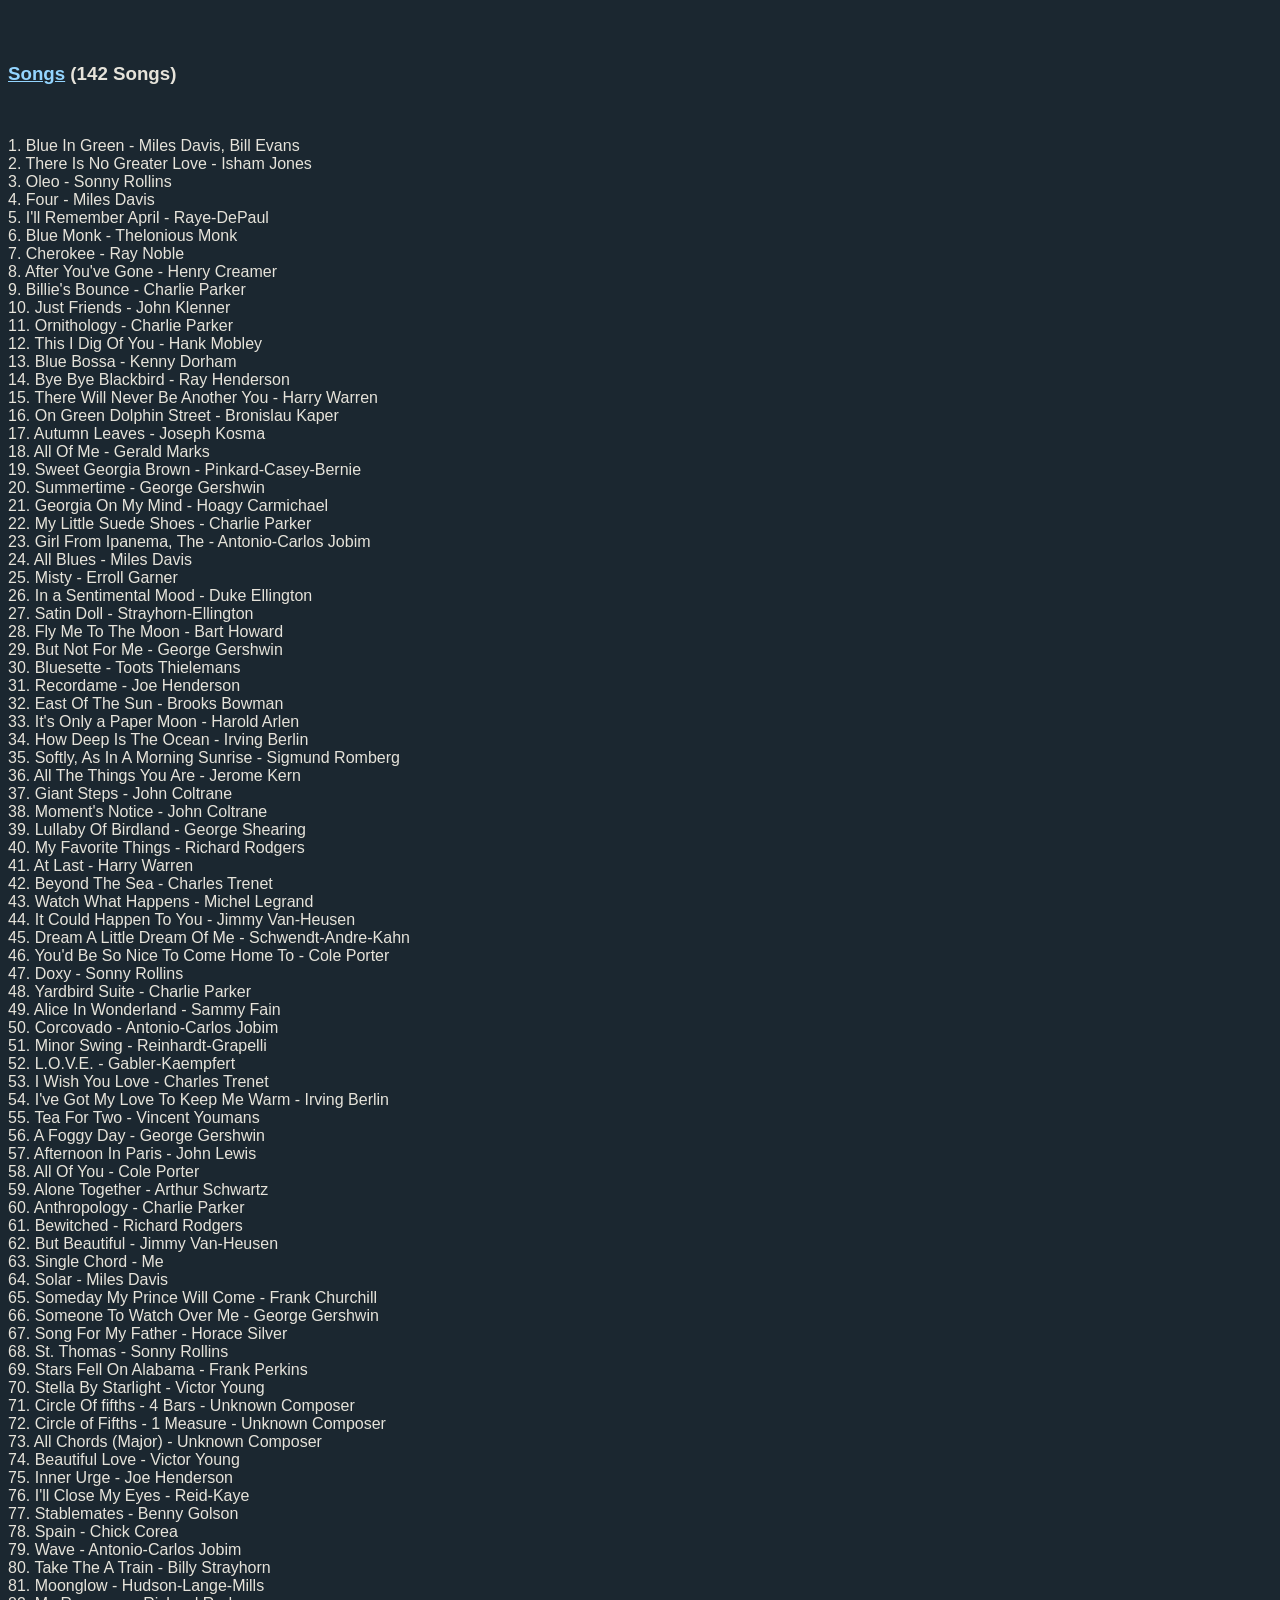
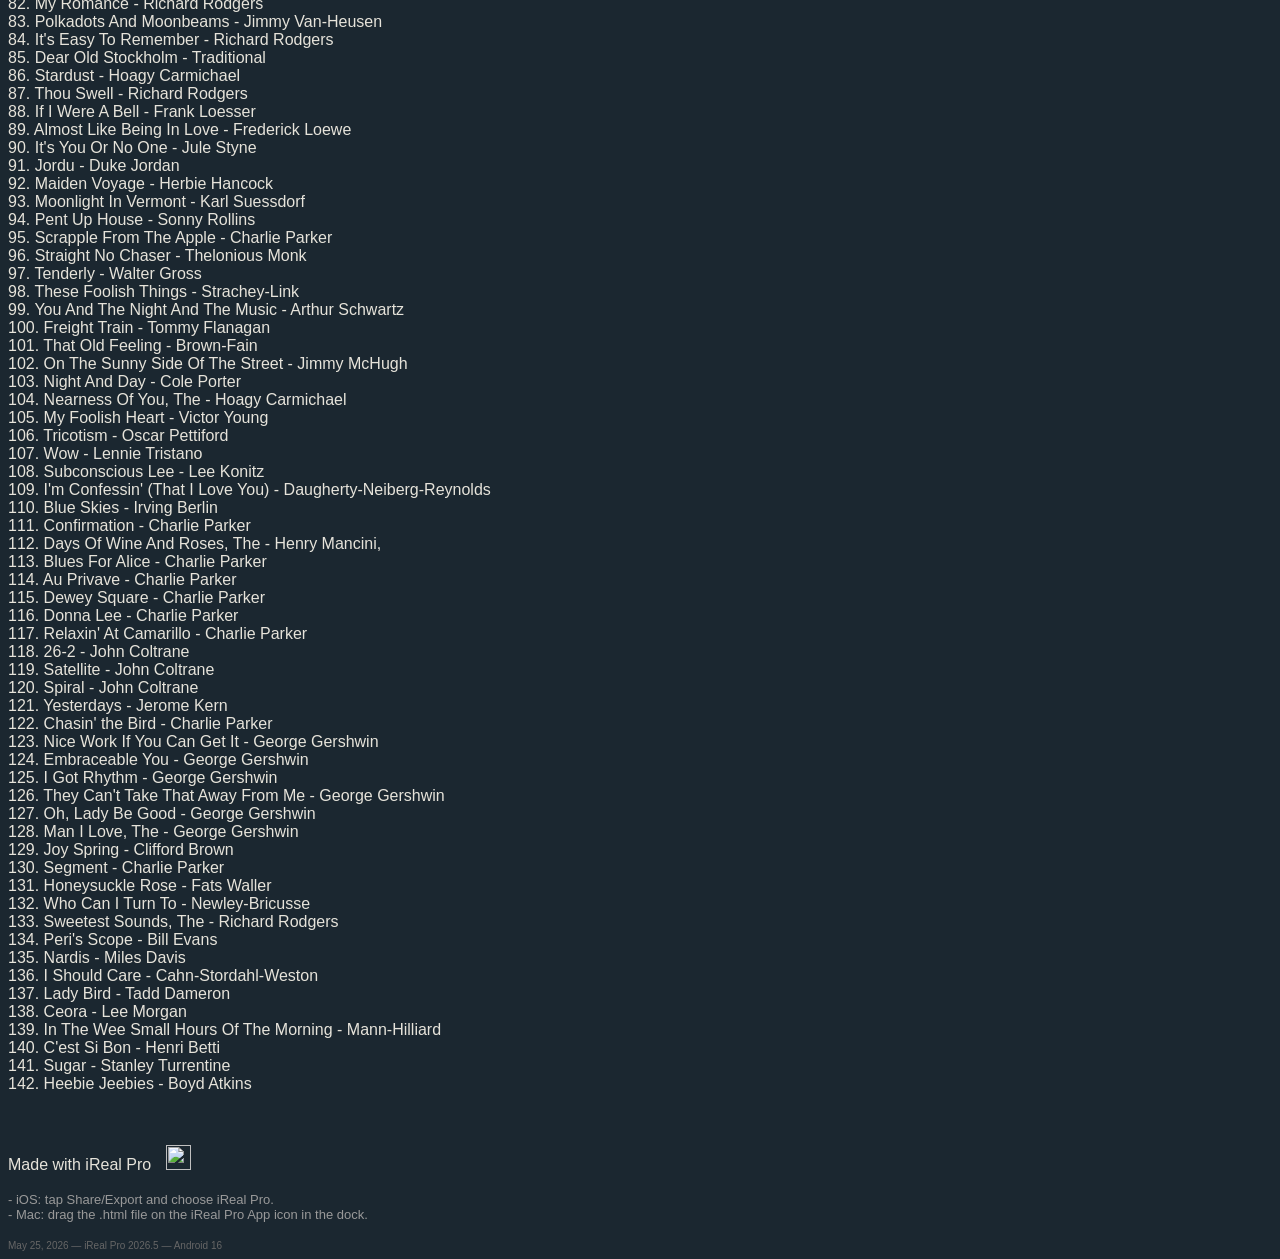
==== commit 4046eb1c: "update" ====
--- a/songs/Songs.html
+++ b/songs/Songs.html
@@ -17,11 +17,11 @@
    </head>
    <body style="color: rgb(230, 227, 218); background-color: rgb(27, 39, 48); font-family: Helvetica,Arial,sans-serif;" alink="#b2e0ff" link="#94d5ff" vlink="#b2e0ff">
       <br/><br/>
-      <h3><a href="irealb://Blue%20In%20Green=Miles%20Davis%2C%20Bill%20Evans==Ballad=D%2D=5=1r34LbKcu7QyX11%2D6XyQZL7F%207%2DCl%2C%7C%2C7bpDs%207%2DD%7CQyX9%237A%7CBb%5E7%23G44T%5BYZL%20QXyQ%7CDZ%20Q%20%207%2DD%7CQyX7%2D%7CAQyX31b7E%7CQyX6%2DXyQXy9%237A%7CQG%2D6XyQ%7CA7%239XyQ%7CD%2D6XyQ%7Cf%3CArco%20on%20D%3ED%2D6XyQZ%20=Jazz%2DBallad%20Swing=60=3===There%20Is%20No%20Greater%20Love=Jones%20Isham==Medium%20Swing=Bb=10=1r34LbKcu7oS%3C1N4Bb%5E7G%7CQyX11%237bA%3EbD%7C%3CQyX7bE%3EbA%3C%7CQyX7XyQ%7C4TA%2A%7B7%2DC%3EGtartstrats%20%2EaeL%2EA%3CZ%20LlcKQyX7C%3EF%20no%20s%20on%20s%20ral9b7D%207XyQ%7D%5B%5D%20%20lcKQyX6bBZ7LF%207%2DC%7CQyX7C2N%7C%2ABAh7F%7CQyXF%7CQyXXyQ%7CAX6%2DGZL9b7D%207hAQ%7CyX6%2DGZL9b7D%207hyQ%7CC76%2DGZLF%207%2DC%5B%2AABbC%7CQyX7G%7CQyX11%23b7A%7CQyX7bE%7CQyX7%5E7XyQ%7C%5DQyX77LZBb6XyQ%7CC%2D7%20F7%20Z%20=Jazz%2DMedium%20Swing=120=3===Oleo=Rollins%20Sonny==Up%20Tempo%20Swing=Bb=10=1r34LbKcu7bEZL74Bb%5E7FZL7F%207%2DCZL7G%20%2D7DZL7F%207%2DCZL7G%20%2D7%20Bb4TA%2A%7BQyX6bLZN1D%207%2DC2NZL%20QyXQy%7DX%207F%207%2DCZL7G%207%2DF7LZB7bA%207ZL%20lcFlintD%3ED%20A%20%3Aseton%20t1s%20%3Aemeht%20senots7XyQK%3CB%2A%5B%5DF%207%2DCKcl%20L7%5EbBA%2A%5B%5D%20%20lcKQXy7FZL%20lcKQyX7CZ%20G7LZQyX7GyX6bB7%20G7L7%2DCZL7bA%207bEZLb7B%207%2DFZL7F%207%2DCZ%20F7LZ%2DDZL7QZ%20=Jazz%2DUp%20Tempo%20Swing=240=30===Four=Davis%20Miles==Up%20Tempo%20Swing=Eb=3=1r34LbKcu7X7bA%7C4%3CEb%3EbE%3E2%2F1%20ni%20D%20ZLDb%3CZL%20lcKQyX7%5EbE%2D7XyQ4TA%2A%5B%5B%5DQyXb%3EF%2D7yX7%2DbA%3E2%2F1%20ni%20%20GZLbG%3CZL%20lcKQyXQ%7CDb7E%3C%7CQy7%5EbE%7C7%2FGXyB%7CQyX7%2DFZL7B%207%23%2DF%3E%292%2F1%20F%28%20E%3C%7CQb7XyQ%5EbEB%2AQyX7%5E%7C%3CE%20%28%5DQyX7bB%7CQyX7%2DFLZ7B%207%2D%23F%3E%292%2F1%20F%5B%2AAEbQyXG%2F%2A%5B%5DQyZEb%2D7QyX7%2DbAZL%20lcKQXy7%2DF%7CQyX7bA%7CQyX%7CDb7XL%20lcK7%2DFZL%2FGXyQ7%2DG%7CQyX7bB%7CQyX%2D7FZL7B%207%2D%23F%3EE%3C%7C%20Gb%2D77%5EbEC%20Bb7LZEb%5E7XyQKcl%20%20Z%20=Jazz%2DUp%20Tempo%20Swing=240=3===I%27ll%20Remember%20April=Raye%2DDePaul==Medium%20Swing=G=7=1r34LbKcu7X7%2DG%7C4G%5E7XG%7CQyX7%2DG%7CQyX6GQ%7CyX7%5EG%7CQyX6G%7CQy%2D6XyQ4T%5BA%2AX7D%7CQ6XyQ%7C%7CQyX9b7E%7CQyX7h%7CBQyX9b7D%7CQyX7hAA%2D7Xy%2DG%7CQyyX7%2DG7XyQK%5EbB%7CQyX7F%7CQyX7C%2D%5BB%2A%5D%20%20%3EeniF%3Clc7XyQ%7C%5EG%7CQylcKQyXyQ%7CFQyX7D%7CQyX7%2DAZLl%20cKQyX7%5EbB%7CQyX7%7CG%5E7X7%2DC%7CQ%20LZF%23%2D7XyQ%7CB7XyQ%7CE%5E7XyQ%3CD%2EC%2E%20al%20Fine%3E%7CA%2D7%20D7%20Z=Jazz%2DMedium%20Swing=200=3===Blue%20Monk=Monk%20Thelonious==Medium%20Swing=Bb=10=1r34LbKcu7cKQyXb7XyQ%20lcKQyX7bEZL%20lKcQyX7bB%7CQyX7bE%7CLZBb7B44T%5Bl%20LZF7XyQKcl%20LZBb7XyQKcl%20%20Z=Jazz%2DMedium%20Swing=120=3===Cherokee=Noble%20Ray==Up%20Tempo%20Swing=Bb=10=1r34LbKcu7yX7bA4Bb6XKQyX7%5EbE%7CQyX7b%7CBQyX7%2DFZL%20lcKQycl%20LZ4T%7BA%2A7%2DC%7CQLZBb6G%7CQyX7%2DC1NZL%20lKcQyX7CZL%20lcKQyX7b9Xy%20lcKQ%5BB%2AY%5D7%235XyiF%3ClcKQyX6bB%7CQXy7F%7CQyX7%2DC2N%7C%7DQne%3E%20%20F%7CQyX%20lcKQyQ%7CF%23%7CQyX7E%7CQyX7%2DBZ%20LlcKQyX7%5EB%7CQyX7A%5E7XyX7%2D%23C%20%2EC%2EDXyQ%7CD%7CQyX7C%7CQyX7%2DGZ%20LlcKQyX7%5EG%7CQyX7C%2D7%20%3C7%2DAZLal%202nd%20ending%3E%20LZF7%235%20%20%20%5D=Jazz%2DUp%20Tempo%20Swing=240=3===After%20You%27ve%20Gone=Creamer%20Henry==Up%20Tempo%20Swing=Bb=10=1r34LbKcu77%2DDZL4Eb%5E7yX7%5EbB%7CQyX7bA%7CyQX6%2DbEZL%20lcKQyXQKcl%204TA%2A%5B7%2DFZL7XyQ%5DyX6bBZL%20lcKQyXF7ZL%20lcKQyX7CB%2A%5BQKcl%20G%7CQyXKQyX7b7XyQyX7bA%7CQyX6%2DbEZ%20LlcKQyX7%5EbEA%2A%5B%5DQ%7CBb%5EB%7CQyX7bA%207D%2D7XyQyX7%2DC%7CQyX7G%7CQXy7%2DCC%2A%5B%5DQyX7G%7CQ%7CEb%2D%5EZL%20lcQyX7G7XyQ%7C%2F6bB%7CQyX7oEZLF7%2F%2DG%207%2DGZL7D%207%2DAFXyQ%7C%5EbBZL%7CC%2D7XyQ%7CF7XyQ%7CUBb6XyQKcl%20LZF%2D7XyQ%7CBb7XyQZ%20=Jazz%2DUp%20Tempo%20Swing=300=15===Billie%27s%20Bounce=Parker%20Charlie==Medium%20Up%20Swing=F=5=1r34LbKcu7QyX7F7XyQ%7CoB%7CQyX7bBZL7F%20%2D7C%7CQyX7F%7CQyX7bB7XyQ%7CF44T%5B%7CA%2D7%20D7LZG%2D7XyQ%7CC7XyQ%7CF7%20D7LZG%2D7%20C7%20Z=Jazz%2DMedium%20Up%20Swing=140=18===Just%20Friends=Klenner%20John==Medium%20Swing=G=7=1r34LbKcu7QyX7%2D4C%5E7XlcKQyX7%5EG%7CQyX7%7CFQyX7%2DCZL%20lcKQy%20LZBb4TA%2A%5BAZL%20lyQ%5D%5B%2A7A%7CQyX7%2DE%7CQyX7G%5E%7CQyX7D%7CQyX7%2DABXyQKcX7bE%7CKQyX7LZD%2D7X7F%7CQyX7%2DCZL%20lKcQyX7%5ECA%2A%5B%5D%207G%20yQ%7CG%5E7D%207%2D7%2DEZLBb%2D7X7h%23F%7CQyX7D%7CQyX%2D7AC%2A%5B%5DQyX7bE%7CQy%20B7b9ZL%20lcXyQ%7CA7XyQ%7CA%2D7%20D7LZUG6XyQ%7CD%2D7%20G7%20Z%20=Jazz%2DMedium%20Swing=120=3===Ornithology=Parker%20Charlie==Up%20Tempo%20Swing=G=7=1r34LbKcu7%7CQyX74G%5E7XlcKQyX7%5EF%7CQyX7%7CCQyX7%2DGZL%20lcKQy%20LZF%2D4TA%2A%5BQyX7%2DQ%5D%5B%2AB7D%207hA%7CQyX7%2DGZ9Lb7D%207hA%7CQyX7bEb9LZByX7bB%5EF%7CQyQ%7CA%2D7yX7%2DGZL%20lcKQyX%5E7GA%2A%5B%5DQyX7D%7CQyXQ%7CC7XyX7E%7CQyX7%5Ecl%20LZ7D%207hA%7CQyX7bEC%5B%2A%5DQyX7bB%7CQyX7%2DFb9LZGKQyX7%7CA%2D7%20D7LZB%2D7%20E7LZA%2D7%20D7LZG6XyQ%7CA%2D7%20D7%20Z%20=Jazz%2DUp%20Tempo%20Swing=240=3===This%20I%20Dig%20Of%20You=Mobley%20Hank==Medium%20Up%20Swing=Bb=10=1r34LbKcu7yXF%2F74Bb%5E7XF%2F7%2DC%7CQyXF%2F7%2D%7CDQyXF%2F7%2DC%7CQyXF%2FyQ%7CD%2D4TA%2A%5B%3A1%207m%2FFXyQQyX7%5EbEB%2A%5B%5D%207b%20B7%2DF%7CQyXF%2F7%5EbB%7C%7C%3CEdi7%2DC%7CQX7%2DC%7C%3A2%3EEhF%7CQyX7%2D%23C%7CQyX7%7CGQyX7%2DDZL9b7A%207%237XyQ2%2F1%203D%7CQyXXyQ%5D%5B%7CQyXF%2F7%2DD%7CQyXF7%2F%2DC%7CQyXF%2F7%5EbBA%2AC%2D7%2FF7F%7CQy7hE%7CQyQ%7CC%2DEC%2A%5B%5D%207bB%207%2DF%7CyQXF%2F7%5EbB%7CQyXF%2F7b%5E7XyXF%2F7%2D%20A7b9LZD%2D7XyQ%7CG7XyQ%7CC%2D7XyQ%7CF7XyQ%7CBb%5E7XyQKcl%20%20Z%20=Jazz%2DMedium%20Up%20Swing=160=6===Blue%20Bossa=Dorham%20Kenny==Bossa%20Nova=C%2D=3=1r34LbKcu7KQyX7%2D7XyQX9b7G%7CQyX7hDZLl%20cKQyX7%2DFZL%20lcKyQ%7CC%2DC44T%5B%2DC%7CQyEb%2D7X%7CQyX7hDZL%20lcKQXy7%5EbD%7CQyX7bA%7CQyG7b9XZL%20lc7XyQ%7CDh7%20G7b9%20Z=Jazz%2DBossa%20Nova=150=8===Bye%20Bye%20Blackbird=Henderson%20Ray==Medium%20Swing=F=5=1r34LbKcu7hA%7CQy4F%5E7X%287%5EFZL7C%207%2DG%7CQXy7%5EFZL7C%207%2DG%7CQyAh7%29X4TA%2A%5BX7C%7CQ9%29%20D7%7CQyX7D%7CQyX7%2DG%7CyQX7C%7CQyX7%2DGZL9bG%2D7Xyb7D%287X7bE%7C7XyQ%7CF%287E%7CQyX7FB%2A%5B%5D%20%20lcKQyX6F%7CQyX7C7%29XyQ%2DG%7CQy7C%207%2Db9XyQ7%5EF%5B%5DQyX7C%7CQyXb7DZL%20lcKQyX7%2DG%7CXyQ%7CG7D%7CQyG%7CQyX%28Ah7%29X7C%7CQyX7%2DGZL9bD7%20%299b7D%287hA%7CQyXyQ%7CF67%5EFZL%2D7%20C7%20Z%20=Jazz%2DMedium%20Swing=150=3===There%20Will%20Never%20Be%20Another%20You=Warren%20Harry==Medium%20Up%20Swing=Eb=3=1r34LbKcu7X9b7G4%3CheahDZL%20lcKQyX7%5Eb%3EEbB%20no%20strats%20d7XyQ%7C4TA%2A%5BQyX117XyQKQyX7%5EbAB%2A%5B%5DQyXb7E%7CQyX7%2DbBZL%20lc%7CDb7%23%2DC%7CQyyX7%5EbXyQ%7CCQyX7bB%7CQyX7%2DFZ%20LlcKQyX7F%7CQyX7%2D%5D%5B%2AAE7%5EbE%7C%5B%5DQyXLZDh7yX7%2DbBZL%20lcKQy7X%2DC%7CQyX9b7G%7CQyXQ%7CEb7%20lcKQ%207%2DGZ7XyQ%7C7%5EbEZL7D%207hA%7CQXy7%5EbE%7CQyX11%237bD%20Ab7L%5EbAC%2AC7LZF%2D7%20Bb7LZEb6%20Bb7%20Z%20=Jazz%2DMedium%20Up%20Swing%202=140=16===On%20Green%20Dolphin%20Street=Kaper%20Bronislau==Up%20Tempo%20Swing=Eb=3=1r34LbKcu7E%7CQyX4Eb%5E7%3EbB%3CZL%20lcKQyX7b%2DE%3EbD%3CZL%20lcKQyXF7%2FEb4TA%2A%5BQyX7%5EXyQ%7CEXtla7bB%7CQyX7%2DF%2AB%5B%5DQyX7C%7CQyX7%5EbyQ%7CEbbE%2F7%5EyX7%5EbZAb%2D7%207bB%207%2DF%7CQyX7%5EGb%7CQyXtla7bD%7CQyX%5D%5B%2AAEL%20lcKX7C%7CQLZEb%2DE%7CQyXbE%2F7%5EE%7CQybXE%2F7FZL%20lcKQyX7b%5E7Xy%20lcKQZL9b7CF%2D7%20ZLbB%2F7%2DC%207%2DCZLb97G%207hDZLbE%2F7%2DFAh7%20D%2A%5B%5DQyG%2D7%20C7LZF%2D7%20Bb7LZEb6XyQ%7CF%2D7%20Bb7%20Z%20=Jazz%2DMedium%20Swing=100=12===Autumn%20Leaves=Kosma%20Joseph==Medium%20Swing=G%2D=10=1r34LbKcu7QyX314C%2D7XyX7hA%7CQyX7%5EbE%7CyQX7%5EbB%7CQyX7F%7CQyQ%7CD7b4T%7BA%2AQyX7%2DyQKclcKQyX6%2DG%7CQyX317bD%7CQyX7hA%5BB%2A%7D%20%20l%20LZCX6%2DG%7CL7bG%20Q%7CBb%5EyX31b7D%7CQyX7hAC%5B%2A%5DQyX7%5EbE%7CQyX7Q%7CG%2D7yX7F%7CZF%2D7%20E7LZAh7XyQ%7CD7b13XyQ%7CG%2D6XyQKcl%20%20Z=Jazz%2DMedium%20Up%20Swing%202=160=13===All%20Of%20Me=Marks%20Gerald==Medium%20Swing=C=0=1r34LbKcu7%20lcKQ4C%5E7XZL%20lcKQyX7AZL%20clKQyX7EZL%20lcKQyD%2D7Xy4T%5BA%2AyX7G%7CE7XyQDZL%20lcKQyX7DZLl%20cKQyX7%2DAZL%20lcK%2D7XyQ%5BB%2A%5D%20%20%20lcKC%5E7XyDZL%20lcKQyX7AZLl%20cKQyX7EZL%20lcKQ%2D7XyQ%5BA%2A%5DQQyX7%2D%5E7XyQ7A%7CQyX%29G%2F7%5EC%287E%2D%7CQyX%297o%23F%286%2DF%7CXyQ%7CDF%5BC%2A%5D%7CG7XyQ%7CC6%20Ebo7LZD%2D7%20G7%20Z=Jazz%2DMedium%20Up%20Swing=125=3===Sweet%20Georgia%20Brown=Pinkard%2DCasey%2DBernie==Up%20Tempo%20Swing=Ab=8=1r34LbKcu7NZL%20x4F7Xy%20ZL%20lcKQyX7bBZ%20Lx%20ZL%20x%20ZL%20lcKQx%20LZ%204T%7BA%2AG%7CQyXyQKclL7bE%207%2DbB%7CQyX7b%5EAZL%20x%20ZL%20x%20ZL%20ZAb%5E7X7bE17G%207bb9%20%7D%7CE%207%2DbB%7CQyX%2DFZLb97C%207hG%7CQyX%2DF2Nb7LZA7C%207hLZGb7%20F7LZBb7%20Eb7LZAb6%20%20%20Z=Jazz%2DUp%20Tempo%20Swing=240=3===Summertime=Gershwin%20George==Slow%20Swing=A%2D=5=1r34LbKcu7%7CQyX7%2D7XyQ7%2DDZL9b7App%7CQy7X%2DAZL31b7E%207hB%7CXyQ%7CFA44T%5B%5ECZL7Q%7CE7bQyX7%2DAZL31b7E%20h7B%7CQyX7%2DA%7CQyX31%7CD7%20GyX7hB7%20A%2D7LZBh7%20E7b13LZA%2D7XyQ%7CBh7%20E7b13%20Z%20=Jazz%2DSlow%20Swing=80=3===Georgia%20On%20My%20Mind=Carmichael%20Hoagy==Slow%20Swing=F=5=1r34LbKcu7%2DAl%7C%2C4F%5E7X%2DbBs%20B%2FGZLC%2F%2DD%2D%20DZL9b7A%207hE%7CQy7%2CEb74TA%2A%7BQyX6FZG%2D7%20QyXQyX%7D%205%237C%207G%2DZL7D%207%2DA1NZL7C%20LZN2L7D%207ZL%296%2DA7b9%20A%20%2DDZL7bB%20%2DDZL6%29%2DG%289b7A%20%2DDB%2A%5B%5D7b9%28G%207hE%7C%207C%207%2FBLZDD%207%2DAl%7C%2C7E%2ChBs%2D%20DZL%296%2DG%289b7A%20%2D7LZG%2D7G%20%2DD%207%2DAl%5E7XyQ%2C7%2DbBs%20B%2FGZLC%2FD%2D%20%2DDZL9b7A%207hE%7CEb7%2C%7CFA%2A%5B%5DD7LZG%2D7%20C7LZF6XyQ%7CG%2D7%20C7%20Z%20=Jazz%2DSlow%20Swing=80=3===My%20Little%20Suede%20Shoes=Parker%20Charlie==Latin=Eb=3=1r34LbKcu7GZL7b4F%2D7%20%7CQyX7%5EbEZL7bB%20%2D7F%7CQyX7%5EbEZL7bBF%2D7%20B4T%7BA%2A7bB%207LZF%2D7C%207%2DG%7CQyX7%5EbA%5B%2AB%7DQyX7%5EbEZL7bB%207LZF%2D7C%207%2D%207%2DF%5B7XyQ%7CX7%5EbEZL7bB%207%2DFLZ7C%207%2DG%7CQyX7%5EbAyQ%5D%2AA%5EbEZL7%2DFZLEb%5E7XGZL7bB%207%2DF%7CQyX%5E7bEZL7bB%207%2DF%7CQy%2D7%20C7ZL7bB%20Bb7LZEb%5E7%20%20%20Z=Jazz%2DLatin=150=12===Girl%20From%20Ipanema%2C%20The=Jobim%20Antonio%2DCarlos==Bossa%20Nova=F=5=1r34LbKcu7N%7CQyX4F%5E7XG%7CQyX7%2DGZL%20lcKyQX11%237GZL%20lcKQyb7%23114T%7BA%2AcKQyXyQ%7CGbB%2A%5D%20%20lcKQyX7%5EFN2ZL%20QyXQyX%7DQyX7%5BF%23%5E7X7%5EF1L%20lcK7XyQKGZL%20lcKQyX7DZLl%20cKQyX7%2D%23FZL%20lc%2D7XyQBZL%20l%5BA%2A%5DQyQKclb7C%7CQyX7%2DG%7CQyXb59b7D%7CQyX7%2DAZL%209b5XyX7bEZ%7CQyX7QKcl%20X11%237bG%7CQyX7%2DGLZ%20lcKQyX11%237GZLyQ%7CF%5EyX7%5EFGb7%20%20%20Z=Jazz%2DBossa%20Nova=140=3===All%20Blues=Davis%20Miles==Waltz=G=7=1r34LbKcu7G%2F7CZ7XyQKL%20x%20ZL%20lcKQyX7ZGL%20x%20ZL%20x%20ZL%20lcZ%20x%20LG43T%5BcKQyXl%20LZ%20L%20x%20ZL%20x%20ZL%20lcQKyX7G%7CZL%20x%20ZL%20xZD7%239cKQyXl%20LZEb7%239XyQ%7CD7%239XyQ%7CG7XyQKcl%20LZ%20x%20LZ%20x%20%20Z=Jazz%2DMedium%20Swing=120=3===Misty=Garner%20Erroll==Ballad=Eb=3=1r34LbKcu77%2DC%2074Eb%5E77bD%207%2DbA%7CQyX7%5EAbZL7bE%207%2DbB%7CQyXLZEb%5E4TA%2A%7BlcKQy%20Bb7LNZL%20QyXQyX%7D%207b%20B7%2DFZL7C%207%2DG1NZ2Eb6X7%2DFZLZL7F%20BBb%2D7X7%2DAZL%20lcKQyX7b%5EA%7CQyX9b7bE%7CQyXyQ%7CD7%2A%5B%5D%20%207%2DbA%7C7LZF%2DbAZL7bE%207%2DbB%7CQXy7%5EbEA%2A%5B%5D%207bB%207%5E7XyQC%207%2DG%20Db7LZEb%5E7%20C%2D7LZF%2D7%20Bb7LZEb6XyQ%7CF%2D7%20Bb7%20Z%20=Jazz%2DBallad%20Swing=60=3===In%20a%20Sentimental%20Mood=Ellington%20Duke==Ballad=D%2D=1=1r34LbKcu7yX%2DDl4D%2D%20DhEs%207%2DGZL7%5E%2DG%20G%2DZL6%2DD%207%2DDZL7%5E%2D%2CA7%2C%7C4TA%2A%7BFl%2C2NyQ%7CG%2DyXQyXQyX%7D%2C7A%2ChsE%207%5EF1NZL9b7C%207QXyQ%7CX7D%7CQEZL5%23%2D7%2CAbbDZL7bA%207%2DbEZL%2D7bB%207%5EbDlB%2A%5B%5D%2C76%20Bb7bEs%206%2DD%20%2DD7LZDbyX7C%7CQyX7%2DGZL7Ab%207%2DbEZL7%2DbB%207%5EQ%5D%5B%2AAbA%207b7%2DG%7CQ%2D7%20D%2DQyX%2DDl%7C%2C7A%2ChEs7%20%2DGZL7%5E%2DG%20%2DGZL6%7CD7XyDZL7%5E%20C7b9LZF6%20sEh%2CA7%2CZ%20=Jazz%2DBallad%20Swing=60=3===Satin%20Doll=Strayhorn%2DEllington==Medium%20Swing=C=0=1r34LbKcu77%2DbAZ4D%2D7%20%2DAZL7A%207%2DEZL7A7%20%2DEZL7G%207%2DDZL7G7%20D7L4T%7BA%2A%5BB%2A%5D%20ZN1C%5EyX7%5EC2NZL%20QyXQXy%7D%207A%207%2DEZL7F%207QKcl%20L7bD%20KQyX77LZG%2D%207%2DAZL7D%207%2DAZLl%20cKQyX7%5EFZL7C%207D7LZGC%207%2DGbAZL7%2AA%5BD%2DZL7A%207%2DEZL7A%207E%2DZL7G%207%2DDZL7G%207A%2D7%20D%5D%20%20lc%2D7%20Db7LZUC%5E7%20F7LZE%2D7%20A7%20Z=Jazz%2DMedium%20Swing=120=3===Fly%20Me%20To%20The%20Moon=Howard%20Bart==Medium%20Swing=C=0=1r34LbKcu7b7E%7CQ4A%2D7X%7CQyX7%5EF%7CQyX7%5ECQ%7CyX7G%7CQyX7%2DD%7CQyBh7Xy4TA%2A%5BG%7CQyXA%2D7%20A7A%207%2DEZL7F%207%5ECQ%7CyX7G%7CQyX7%2DDZL7LZD%2D7%7CQyX9yX7%5ECC%5E7XyG%7CQyX7%2DD%7CQyX7%2DBA%2A%5B%5D%209b7E%207hB%7CQ7XyQ%7C%7CQyX7yX7%2DEXyQ%7CBG%7CQyX7%2DDZL7A%207A%2D%7CQyX9b7E%7CQyX7h7XyQ%7C7%5EF%7CQQ%7CA7XyQ%7CD%2D7XyQ%7CG7XyQ%7CUC6XyQ%7CBh7%20E7b9%20Z%20=Jazz%2DMedium%20Swing=120=22===But%20Not%20For%20Me=Gershwin%20George==Medium%20Up%20Swing=Eb=3=1r34LbKcu7ZL7bA4F7%28EZL%297bB%28%20%20%297%2DF%28b7BZL%297%2DC%28%20%20%297%5EbEb%5E7%204TA%2A%5B%7CQyX77LZF7%5B%5D%207bE%207%2DbB%7CQy7X%5EbE%7CQyX7bB%7CQyX%2ABAb%5EC%207%2DGA%2A%5B%5DQQ%7CEb%5E%7CQyX7%2DFZL%20lcKQXy7F%7CQyX7%2DC%7CQyX7Bb7XyyX7bD7C%207%2D%5E7%29%20%20A%207%5EbEZL%297bB%28%20%29%207%2DF%287bBZL%297%2DC%28b7LZGbE%287FQyX7byQ%7CBb7%5EbAC%2A%5B%5D%207bE%207b%2DB%7CQyX7%5EbE%7CQyX7XyQ%7CDX7FZL%7CEb%5E7%20Ab7LZG%2D7%20C7LZF%2D7XyQ%7CBb7XyQ%7CEb6XyQKcl%20%20Z%20=Jazz%2DMedium%20Up%20Swing=130=22===Bluesette=Thielemans%20Toots==Waltz=Bb=10=1r34LbKcu7yX7%2DFb%5E7XyC%7CQyX7%2DG%7CQyX9bD7%7CQyX7hAZL%20lcKQ7XyQ%7CB43T%5BZL%20lcXyQ%7CE%5EbD%7CQyX7bA%7CQyX%2D7bEZL%20lcKQyX7%5Eb7XyQK7bB%7CQX7G%7CQyQ%7CF%23%7CQyX7F%7CQyX7%2DCZ%20LlcKQyX7%5EB%7CQyX7D%2D7XyX7%2D%23CyQ%7CC%2D7XyQ%7CF7XyQZ%20=Jazz%2DMedium%20Swing=120=3===Recordame=Henderson%20Joe==Bossa%20Nova=A%2D=0=1r34LbKcu7%60%60%60%60%60%60%60%60%60%60%60%60%60%60%60%60%60%60%60%60C%60%60%60%60%60%60%60%60%60%60%60%60%60%60%60%60%60%60%60%60%60%60%60%60%3C44T%5B%20ZL%20x%60%60%60%60%60cKQyX%29%5EC%28%2DA%3E%60%60%60%60%60%60%60%60%60%60%60%60%60%60%60%60%60%60l%20LZ%20%60%60%60%60%60%C2%B0%C2%B0%C2%B0%C2%B0%C2%B0%C2%B0%C2%B0%C2%B0%C2%B0%C2%B0%C2%B0%C2%B0%C2%B0%C2%B0%C2%B0%C2%B0%C2%B0%C2%B0%C2%B0%C2%B0%C2%B0%C2%B0%C2%B0%C2%B0%C2%B0%C2%B0%C2%B0%C2%B0%C2%B0%C2%B0%C2%B0%C2%B0%C2%B0%C2%B0bE%C2%B0%C2%B0%C2%B0%C2%B0%C2%B0%C2%B0%C2%B0%C2%B0%C2%B0%3CZL%20xF%20%29%5EbEb%5E%29X%60%60%60%60%60%60%60%60bB%60%60%60%60%60%60%3CZL%20x%20ZL%20lcKQy%3EC%2D%28E%28%2DC%3E%C2%B0%C2%B0%C2%B0%C2%B0%C2%B0%C2%B0%20%5D%5B%3C%60%7CQyX%29%2DD%287%5EbB%3E%60%60%60%60%60%60%60%60%60%60%60%60%60%60%60%60%60%3C%C2%B0%C2%B0%C2%B0%C2%B0%29hA%287%60%3C%7CQy%C2%B0%C2%B0%C2%B0%C2%B0%C2%B07%5EbAZL7bE%20%29%5EbD7%28%2DbB%3E%C2%B0%C2%B0%C2%B0%C2%B0%C2%B0%C2%B0%C2%B0%C2%B0%C2%B0%C2%B0%28C%2D%29X%C2%B0bA%C2%B0%C2%B0%3E%60%60%60%60%60%60%60Gb%60%60%60%60%60%60%60%60%3CZL7bD%29%20%5EB%287%2DbA%3E%60%60%60%60%60%60%60%60%60%60%60%60%60%60%60%60%5EbB%287Bb%2D%29X%C2%B0%C2%B0%C2%B0%C2%B0%C2%B0%C2%B0%C2%B0%C2%B0%C2%B0%C2%B0%C2%B0%C2%B0%C2%B0%C2%B0%C2%B0%C2%B0F%C2%B0%C2%B0%C2%B0%C2%B0%C2%B0%C2%B0%C2%B0%C2%B0%C2%B0%3C%7CQy%C2%B0%C2%B0%3EG%2D%287%5EbG%29%20C7LZF%5E7%28A%2D%29XyQ%7C%3C%60%60%60%60%60A%60%60%60%60%60%60%60%60%60%3EE7%239%28G%23h%29XyQZ%20=Jazz%2DBossa%20Nova=180=9===East%20Of%20The%20Sun=Bowman%20Brooks==Medium%20Swing=G=7=1r34LbKcu7%60%60%60%60%604G%5E7X%60%60%60%60%60%60%60%60%60A%60%60%60%60%60%60%60%3CZL%20x%297C%28%20%7CQy%60%60%60%60%604TA%2A%5B%C2%B0%C2%B0%C2%B0%C2%B0%C2%B0%60%60%60%60%60%C2%B0%C2%B0%C2%B0%3CZL%20lcKQyX7A%2D%7CQyX7E%7CQyX7%2DB%3E%C2%B0%C2%B0%C2%B0Bb%60%60%60%60%60%23F%7CQy%C2%B0%C2%B0%C2%B0%C2%B0%C2%B0yX7%2DAB%2A%5B%5DQyX7FQ%7CyX7%2DC%3E%C2%B0%C2%B0%C2%B0%C2%B0%C2%B0%C2%B0%C2%B0%C2%B0Q%7CD7X%C2%B0%C2%B0%C2%B0%C2%B0%C2%B0X7%2DE%3Eb13LZ%5E%5E%5E%5E%5E%5E%5E%5E%5E%5E%5E%5E%5E%5E%5ED%5E%5E%5E%5E%5E%5E%3C%7CQyX7%2DE%5E%5E%5E%5E%5E7B%207h7E%7CQyXyQ%7CAL%20x%297C%28%20%7CQyX7%5EAG%2A%5B%5DQyX7D%7CQyX7%2DZB%2D7X7A%7CQyb7B%207%2D7XyQG%2F7%2DA%20%2DAC%2A%5B%5DQy7XF%7CQyX7%2DCZL%20lcKLZF%23hA%7CQyXX7%2DAZ7XyQ%7C7%2DbB%7CQyX7%2DB%7CQy7XF%7CQyX7%2DA%7CQyX7A%20Eb7L%2DEZL9yQ%7CD7XyQ%7CG6XyQKcl%20%20Z%20=Jazz%2DLong%20Notes=80=3===It%27s%20Only%20a%20Paper%20Moon=Arlen%20Harold==Medium%20Swing=G=0=1r34LbKcu7%207%2DDl4G%5E7%207%2DAs%207%5EGZL7D%207A%2DZL7D%207%2DAZL7o%23G%2CD7%2C%7C4TA%2A%7BG2NZL%5E7%20AhXQyXQyX%7D%2C7D%2C7%2DsA%206G1N%7CQyX7DZL7yQ%20%20lCZL7G%23C%207%5E%5D%5B%2ABC%206GZL7D%207%2DAZL7%20ED%2F7%5EGZL7o%23C%207%5EG7LZC%207G%2067D%207%2D%5E7%2FDX%23G%207%5EGA%2A%5B%5D%207D%20%2D7AZL9b7E%207hB%7CQyo7LZAGZL7o%206G%7CQ%20D7LZL7hA%207%5ECZL7G%207D%2Dl%7C%2C7D%2C7%2DAs%207%5EGZD7Xy7%2DAZLsA%2D7%2CD7%2CZ%20=Jazz%2DMedium%20Swing=120=3===How%20Deep%20Is%20The%20Ocean=Berlin%20Irving==Medium%20Swing=Eb=3=1r34LbKcu77hA%7CQ4C%2D7XZL9b7D%207hA%7CQyX%2D7CZL9b7G%207hD%7CQyG%2D7Xy4TA%2A%5B%20lcKQLZG%2D7ZL%20lcKQyX7bEB%2A%5D%5B%207bB%207%2DFZL7bG%20Ab7Xy9b7D%20ZL9b7yQKcl%7CQyX7%2DCA%2A%5B%5D%209bG7%207hD%7CQyX7bBZL%20Dh7%20GX7BZL7bB%207Q%7CAh7bG%207%2DGZL9b7D%207Ah%7CQyX7%2DGZL9b7D%207LZF%2DyX7%2DCCZL7GEb%5E7XZL7bD%207%2DbA%7CQyX%2D7FZL9b7C%207hG%7CQyEb%5E7%20C%2A%5B%5D%20%2D7%20F7LZF%2D7%20Bb7LZUEb6%20G7b9%20Z%20=Jazz%2DLatin=190=3===Softly%2C%20As%20In%20A%20Morning%20Sunrise=Romberg%20Sigmund==Medium%20Swing=C%2D=3=1r34LbKcu77hD%7CQ4C%2D7XZL9b7G%207hD%7CQyX%2D7CZL9b7G%207hD%7CQyC%2D7Xy4TA%2A%7BbB%207%2DLZN1C7%2DC2NZL%20QyXQyX%20%7D9b7G%207hD%7CQyX7%2DXyQ%7CF9b7G%207hD%7CQBEb%5E7F%7CQyX7%2DFZL%20lcKyQX9b7CZL%20lcKQyX%23o7Xy%2A%5B%5D%207CZL9b7b9XyD%7CQyX7%2DCZL9b7G7%20hD%7CQyX7%2DCA%2A%5B%5DQh7%20G7G%7CQyX%2D7XyQ%7CDh7%20G7b9LZC%2D7XyQ%7CDh7%20G7b9%20Z%20=Jazz%2DUp%20Tempo%20Swing=240=3===All%20The%20Things%20You%20Are=Kern%20Jerome==Medium%20Up%20Swing=Ab=8=1r34LbKcu77G%207%2D4F%2D7X7%5EbD%7CQyX7%5EbA%7CQXy7bE%7CQyX7%2DbB%7CQyXyQ%7CD4T%5BA%2A7%5EbA%7CXyQKcbE%7CQyX7bB%7CQyX7F%2D%7CQyX7%2DC%5BB%2A%5D%20%20l%5E7XyQ7%5ECZL%20lcKQ%2D7%20D7%7CQyX7D%7CQyX7%2DA%5B%2AC%5D%20%20lcKQyX7%5EGZLG%5E7XyA%7CQyXyX7%2Db7XyQ%7C7%2DF%5BD%2A%5DQyX31b7%7CCQyX7%5EE%7CQyX9b7BXyQ%7CBh%23FZLbB%7CQyXyQ%7CAQyX7%2DC%7CQyX7%5E%2Db%7CDQyX7%5EbD%7CQyX7%5Eb%7CBo7X7bE%7CQ%2D7XyQ%7CEb7XyQ%7CUAb%5E7XyQ%7CGh7%20C7b9%20Z=Jazz%2DMedium%20Up%20Swing%202=160=3===Giant%20Steps=Coltrane%20John==Up%20Tempo%20Swing=Eb=3=1r34LbKcu77%5EbEZ%5E7%20D77%5EGZL7D%207%2DA%7CQy7X%5EbEZL7bB%207%5EGZL%20Bb7LB44T%5B%207%2D%23CZB%5E7X%5EGZL7D%207%2DA%7CQyX%5E7bEZL7bB%207%2DF%7CQy7XyQ%7CL7%23F%20F%237LZB%5E7XyQ%7CF%2D7%20Bb7LZUEb%5E7XyQ%7CC%23%2D7%20F%237%20Z=Jazz%2DBallad%20Melodic=120=14===Moment%27s%20Notice=Coltrane%20John==Up%20Tempo%20Swing=Eb=3=1r34LbKcu7ZL7bDD%3EE%2D7%3EbG%3C%7CQyX7%5EbEZLb7B%207%2DF%3EbE%3CZL7A%20Ab%2D7%20%3C44T%7B7B%207%2D7%20G7L%207%2DD%3EC%3C%7CQyX7%5EbZDL7bA%207%2DbE%3EbD%3CZG7LZC%2DD%3EC%3CZL7bD7%20Eb7ZL7C%207%2DG1NZL7b%20D7%2DbA%7CQyX7%5EbAZLAb%2D7%20%2DbBZL%2F7%2DF%7CQ%7CF%2D7%2F6bEZL7bB%207%2DFZ7LC%207%2DG2N%7C%7D%207bB%20BbXyQyX6bG%2DF%20bB%7CG%2D7%2FLbB%2F7%2DF%20bB%2F6bEQ%7CyXbB%2F7%2DF%7CQyXbBZG%2D7%2FQyXbB7%2FBbLZEb6%20nLZ%20n%20%20Z%20=Jazz%2DUp%20Tempo%20Swing=240=3===Lullaby%20Of%20Birdland=Shearing%20George==Medium%20Swing=Ab=8=1r34LbKcu77%2DbBZ4F%2D%20D7%2DCZL7bE%207%2DbB%7CyQX%2DFZL7C%207GZL7h%20F%2D7L4TA%2A%7B6bAZLZN1Ab%5EbA2NZL%20QyXQyX%20%7D9b7C%207hG%7CQyX7%5E7%20Eb7L7bE%20F%207hC%2ABCh7%5EbAZL9b7bE%207%2Db%7CBQyX7%2DbBZL9b7F%207XyQ%7C%5B%5DQyX%207GZLBb%2D7XFA%2A%5B%5D%209b7C%207%5EbZAL9b7bE%207%2DbB%7CQy%2D%20Dh7ZL9b7UZL7b%2DXyQ%7CAZL7bE%207%2DbBZL7F%2D%207%2DCZL7bE%207%2DbBb%5E7%20EFZL7CAb6%20sGh%2CC7%2CZ%20=Jazz%2DMedium%20Swing=120=3===My%20Favorite%20Things=Rodgers%20Richard==Waltz=E%2D=7=1r34LbKcu7L7%5EGZ4E%2D7L7%2DAZLxZLxZLxZL%5E7CZL%20%7Cr%20ZL7%2D%23FZLZD7L3T%7BA%2A%5EAZL%20ZG%5E7L7%2D%23FZL7%5EE%5BB%2A%7D%20b97BZL7h%23FZL7%5ECZLZ%20r%7CL7%5ECZb7BZLZxLZxL7%5ECZL7%5EGZL7%5ECLZ7%5EGZL7DZL7%2DAZLZF%23h7LxZL7X7%5ECZ%5BE%2D7XQyX7%2DE%7CQyX9b7BQ%7CyX7h%23FZL%20lcKQyKcl%20LC%2A%5D%209ZL%20lc%20LZC%5E%5EC%7CQyX7%5EGZL%20lcQKyX7AZL%20lcKQyX77XyQKlcKQyF%7CQyX%5D%2AC%5BGyX7%5EG%7CQyX7%5EC%7CQXy6G%7CQyX7%5EC%7CQyX6Q%7CC%5E7QyX7D%23h7XyQ%7CB7b9%20%20%20Z=Jazz%2DMedium%20Swing=120=3===At%20Last=Warren%20Harry==Medium%20Swing=C=5=1r34LbKcu7ZL7A%204C6%20A7G%207%2DDZL7%2DA%207%5EZCL31b7G%207%2DDZL7%2DLZE%2D74TA%2A%7B%2DA%206C7LZN1%206C2NZL%20QyXQyX%20%7D7G%207bAZL7%2DA%206CF%2D6LZG%207%2DDGZL7DBD%2D7%20QyX7%2DEZL9b7B%207%23hFZL7%2DA%207%5ECZL7G%7CA%2D7%20%2A%5B%5D%207CZL31b9LZA%2DDZL7%2DA%206CA%2A%5B%5D7%20G%207%2DDZL9b7D%207%2D7%20G7b7E%207%5E%5E7%20A%2D7LZD%2D7%20G7%239LZE%2D7%20A7LZD%2D7%20G7LZC6%20A%2D7LZD%2D7%20G7%20Z%20=Jazz%2DMedium%20Swing=120=3===Beyond%20The%20Sea=Trenet%20Charles==Medium%20Swing=F=0=1r34LbKcu7C%207%2DD4F6%20D6FZL7C%207%2DGZL7%2D%20D6FZL7C%207%2DGZL7%2D%20A7LZ4TA%2A%7BX7C%7CQ%20D%2D7LNZL7%5EbB%207%2DDZL7%20C7%2DGZLA%2F7D%206bBZ1G7Xy6FZL7AZL7EQXyQ%20L7%2D%23F%206AB%2A%5B%5D%207%20E6FZL7C%207%2DG2NZLZB%2D7%20yX%7DQyA%206CZ7LZB%2D%2DDZL7%2DA%206CZL7G7%20%2DD%7CQyX6AZL7E%2077%20G7L%2D%23F%206%2DD%206F%2D7%20G77%2DGZL7%2DD%206FA%2A%5B%20%5D7C%207%2DG%7CQyX6CZL%20C7LZDZL7%2D7C%207%2D7%20C7L7D%206bBZL7%2DD%206FLZ7C%207%2DDZL7A%206FZ%2FALZG%2DGZL7LZD%2D7%20Bb7LZG%2D7%20C7LZF6XyQZ%20=Jazz%2DMedium%20Swing=120=3===Watch%20What%20Happens=Legrand%20Michel==Bossa%20Nova=Eb=0=1r34LbKcu77%5EbE14Eb%5E77bB%7CQyX7%2DFZL%20lKcQyX7FZL%20lcKQyXXyQ%7CN4TA%2A%7BGB%2A%5B%5DZF%5E7%20%207%5EFZL7%5EE%207%5EbEN2ZL%20QyXQyX%7D%207%5EEF%23%5E7%20L7%5EE%20%5DQyX7Kcl%20LX7%2DFZL%20lcKQyX7F%5E%7CQyX7C%7CQyX7%2DGZyQ%7CBbQyX7%5E%7CQyX7%5E7XyQX7%2DFZL%20x%20%3Ekcabo%20g%3C%7CQyX7FZL%20lcKyQ%7CBbbEA%2A%5BEb6XyQ%7CE6%20D6LZEb6XyQ%7CE6%20D6LZEb6XyQ%7CF%2D7%20Bb7%20Z%20=Jazz%2DBossa%20Nova=140=3===It%20Could%20Happen%20To%20You=Van%2DHeusen%20Jimmy==Medium%20Swing=Eb=5=1r34LbKcu7%20%20%297h4Eb%5E7F%7CQyX7%2DFZL%299b7%28C%20%20%297hG%287oE%7CQyX%23o7%28A4T%5BA%2AB%7CQyX%29LZEb%2A%5DQyX9b7C%7CQyX7Gh%7CQyX7%5EbA%7CQyX7%5EB%5BF%2D79b7D%287%2D%23F%287%29XyQyX7F%7CQyX7%2DCZL97bG%207hD%7CQyX7%5EbE%7CQ%7CF%2D7bD%287bC%28%20%20%297%29LZBoE%7C%7CQyX7%5EbE%5BA%2A%20%5D%297bB%28%20%20%297%2DF%287b7%28Gh7B%28%20%20%29hG%7CQyZF%2D7X%7CQyX7%5EbEZL%299b7%28D%20%20%297hA%287o%23F%7CQyAb%5E7XL%299b7C%207hGC7b9X%207%5EbE%7CQyX%297bD%28b7B%7CQyX7%2DF%5BC%2A%5DQyAb7LZ%7CQyX77b9LZF%2D7XyQ%7CBb7XyQ%7CEb%5E7%20C%2D7LZF%2D7%20Bb7%20Z=Jazz%2DMedium%20Up%20Swing%202=130=3===Dream%20A%20Little%20Dream%20Of%20Me=Schwendt%2DAndre%2DKahn==Ballad=G=7=1r34LbKcu7ZL9F%204G6XyyX%2C7%2DA%7CQyX9b7EQ%7CyX6GZL7D%207bE%7CQQ%7CC%2D64TA%2A%7B%2DFs%206%20E%2D7LD%2C7bEs%207%5EG2NZLQ%20yXQyX%7D%207D%207%2DAZ7%2C%7ClG7%5EG1N6bEZL%2C%5D%5B%2AB%2DFZL7%2DC%206bEZL7Bb%207%2DFZL7%2DC%206bEl7%20Bb77bB%2C7GZL7DZF%2D7%20QyX6GA%2A%5B%5D%207D%207A%2DZL7%2DC%206bEZL7bB%7CEb7%20L7%2DC%206XyQ%7CE7b9XyQ%7CA%2D7%2CXyQ%7CC%2D6%20F9LZG%5E7%20sEb7%2CD7%2C%7ClG6%20D7%20Z%20=Jazz%2DBallad%20Swing=80=3===You%27d%20Be%20So%20Nice%20To%20Come%20Home%20To=Porter%20Cole==Medium%20Up%20Swing=A%2D=0=1r34LbKcu7%5EF%7CQy4A%2D7XyX7%2DGZL%20lcKQyX%2D7AZL9b7E%207hB%7CQyQ%7CC7X4TA%2A%5B7B%7CQycl%20%20%5DZL%20lcKQyX7%2DA%7CQXy9b7E%7CQyX7hBB%2A%5BF%23h7XKQyX7lcKQy%7CBh7XL9b7E%207hB%7CQyX7A%2DA%2A%5B%5DQyX9b7E%7CQyZA%2D7XQyX9bo%23G%7CQ7XyQ%7CC%7CQyX7o%23FD%2A%5B%5D%20l%20cKQyX7%5EF%7CQyX7C6%2FGXy%2DGZL%207XyQ%7CA%2D7XyQ%7CD7%20Ab7LZG7XyQ%7CC6XyQ%7CBh7%20E7b9%20Z%20=Jazz%2DMedium%20Swing=120=16===Doxy=Rollins%20Sonny==Medium%20Swing=Bb=10=1r34LbKcu7ZL%297bb7%20D77bB%7CQyX7bBZL7F7%20C%7CQyX7GZL%297bA%28%20D7%28AB44T%5B7D%207b%7CC7Xy7oE%7CQyX7bEZL%20lKcQyX7bB%7CQyX7F%7CQXyQ%7CBQyX7G%28Ab7%29LZG7XyQ%7CC7%20F7LZBb7%20F7%20Z%20=Jazz%2DMedium%20Swing=120=3===Yardbird%20Suite=Parker%20Charlie==Medium%20Up%20Swing=C=0=1r34LbKcu77D%7CQy4C6XyaMD%3CZL7bB%207CZLb7B%207%2DF%3EjaMbE%3C%7CQj%3EA7X4TA%2A%7BQyX6C7XyQ%7CQyXQyX%7D%207G%207%2DDLZ7A%207%2DE%3EjaMD%3C1N%20LZN2G%7CQyXaMD%3C%7C%20B7b9EZL9b7B%207h%23F%7CQXy7%2DE%3EjaMG%3CB%2A%5B%5D%20%2D7XyQ7h%23F%7C%207%2DF%7CyQ%7CD%2DA%2A%5B%5D%207G%207%2DD%7CQy7XDZL7A%207hE%7CQyX7C6XyQX7A%3EjBb7LZC7%20Bb7LZA7XyQ%7CD7XyQ%7CG7XyQ%7CC6XyQ%7CD%2D7%20G7%20Z%20=Jazz%2DMedium%20Up%20Swing%202=160=3===Alice%20In%20Wonderland=Fain%20Sammy==Waltz=C=0=1r34LbKcu7%2DA%7CQy4D%2D7X%7CQyX7hB%7CQyX7%5EFQ%7CyX7%5EC%7CQyX7G%7CQyE7b9X3TA%2A%7BG%7CQyXEb7%231yX7%2DA%7CQyX7%2DE%7CQXy7G%7CQyX7%2DD%7CQyX1Q%7CD%2D7%7CQyX7%5BZ%20%20%3EN1E%2D7lcKQyX7%5EC2NZL%20yQXQyX%7DQyX7A%7CQyX%3CFine%7CQyX7%5EF%7CQyyQ%7CG7QyX7G%7CQyX7%2DD%7CQXy7%2DA%7CQyX7%2DE%7CQyX%7CC%5E7XX7DB%2A7%2DD%7CQF%23h7XQyX7%2DD%7CQyX7A%7CQXy7%2DE%7CQyX9b7B%7CQy%7CA7Xy%7CQyX7%20%3CD%2EC%2E%20al%202nd%20ending%3E%20LZG7XyQ%5D%20=Jazz%2DBallad%20Swing=150=3===Corcovado=Jobim%20Antonio%2DCarlos==Bossa%20Nova=C=0=1r34LbKcu7F%207oF4D7%2FAC%7CQyX7%2DGZL%20lcKyQX7obAZL%20lcKQyX7XyQ%7C4TA%2A%5BKQyX7%5E7XyQ31b7A%7CQyX7%2DE%7CQXy7bB%7CQyX7%2DFB%2A%5B%5DXyQ%7CDFZL7%5EGZL%20lD%2D7Xy7obAZL%20lcKQyXA7%2FDA%2A%5B%5DQyX7obA%7CQXyQKcZL%20lc%2DE%7CQy%7CC7XybB%7CQyX7%2DFC%2A%5B%5DQXy7%5EFZL7%5EF%207oF%7CQ7%2311XQyX7%2D7G%7CQyA%2D7XyQyX31b7A%7CQyX7%2D%7CEQyX7G%7CQyX7%2DD%7CQ%7CD%2D7X%7CQyX7%20%20Q%20ZXyQQLZUC6XyQZ%20=Jazz%2DBossa%20Nova=140=3===Minor%20Swing=Reinhardt%2DGrapelli==Up%20Tempo%20Swing=A%2D=0=1r34LbKcu7aB%3C%7CQiA%2DXy%7CQyX6%2DA%7CQyX6%2DDQ%7CyX6%2DA%7CQyX6%2DD%7CQD%2D6Xy%2A%7B44T7EZL%20eak%3EEX6%2DDZL%20lcKQyX%2C%2D6AA%2A%7B%7DQyXn%7CQyX7yQKclrb%20ssC%286%2DAl%20LZA9b31G%28%20%7CQyX%297%2D%28D6%2DDZL%20lcKQyX6%2D%29x%20LZcKQyXQyX7EQ%7C%20%28F%2DA%7CQyX7E%7CQyX%2957b%2DbB%287bBZL%20x%297%5E6XyQ%7CyX%297%5EZL%20lc6XyQKEZL%20x%20ZL%20%3Ekaer%20bssaB%3C%206%2DDZL%20lc7XyQK%2DAQ%7B%7D6%2DA%20%20%20%3CGuiE2NZL%20QyXQyX%7D%20n%20%20ZL%20%3Ekaerb%20rat7XyQ%7C6%2DA1N%2C%20Z%20=Jazz%2DGypsy%20Jazz=180=3===L%2EO%2EV%2EE%2E=Gabler%2DKaempfert==Medium%20Swing=G=7=1r34LbKcu7%7CQyX74G6XylcKQyX7D%7CQyX7DQ%7CyX7%2DA%7CQyX7%5EG%7CQ%20LZG%5E4TA%2A%5ByXsus%5D%5B%2ABGlcKQyX7AZL%20lcKyQX7%5ECZL%20lcKQyX7%20LZD7QyX6G%5EGZL%20yQ%5D%5B%2AX7D%7CQyX7D%7CQyX7A%2D%7CQyX7%5EG%7CQyX6GAyQKclX7D%7CQyX7D%7CG6XyQ%7CQyX7o%23C%7CQyX7%5EZCL%20lcKQyX7GC%2A%5B%5DG6XyQ%7CQyX7Q%7CG6XyQ%7CA%2D7%20D7%20Z%20=Jazz%2DMedium%20Swing=120=4===I%20Wish%20You%20Love=Trenet%20Charles==Medium%20Swing=Eb=0=1r34LbKcu7QyX7b7XyQ%7C7%2DFZL7obG%207%2DGZ7LbA%207%5EbE%7CQyX7bBXyQ%7CB%2DFA%2A%7BB%2A%5B%5DQ%5E7%20Ab%7CQyX7%2DbB2NZL%20QXyQyX%7D%207C%207%2DGZL7Eb7XybE1N%7CZL7F%20yQ%7CAbyX7%2DFZL7C%207%2DGZ7LbA%206bEZL7bD%207%2DQ%7CC%2D7X7%5EbA7obG%20Q%7CBb77bA%207%5EbE%7CQyX7b%7CBQyX7%2DFA%2A%5B%5D%207C%20LZG%2D7yX7%2DFLZF%2D7XyQ%7CBb7XyQ%7CUEb6%20Ab7LZG%2D7%20C7%20Z%20=Jazz%2DMedium%20Swing=120=3===I%27ve%20Got%20My%20Love%20To%20Keep%20Me%20Warm=Berlin%20Irving==Medium%20Swing=Eb=3=1r34LbKcu7%7CQyX94Eb6XyX7hA%7CQyX7bB%7CQXy7%2DF%7CQyX7obG%7CQyQ%7CD7b4TA%2A%7BG%7CQyXQ%7CD7byX7%2DF%7CQyX7bB%7CQXy7%2DFZL%23F%2F9b7D%209Q%7CBb7yX7hAE2NZLb9LZFyX%7D%207bB%207%2DFZL7C%2D%206bE1NZL7bB%207%2DQXyQ%207C%207%2D%7CQyX7%7CAh7%207%2DGZL31b7D%207hAQ%7CyX7%2DGB%2A%5B%5D%209b7DXyQ%7CCQyX6bX7%2DF%7CQ%7CG7%20bG%7CQyX6bEA%2A%5B%5DQXy7bB%7CQyX7%2DFZL7Co7XyQyX7%2DFX7%2DFZ7XyQ%7Cb7D%209b7D%7CQyX7h%7CAQyX9b7D%7CQyX7hA9%2FF%23LbB%7CQy7%2DC%2067XyQ%7CbB%207%2DFZL9b7C%207G%2D%7CQyX7bB%7CQyX7%2DF7LZEbbB%7CQyLZF%2D7%20Bb7%20Z%20=Jazz%2DMedium%20Swing=120=3===Tea%20For%20Two=Youmans%20Vincent==Medium%20Swing=Ab=8=1r34LbKcu7%20ZL7b4Bb%2D7BZL7F%207%2DCZL7bD7%20%5EbAZL%20x%20ZL7bE%20b%2D7%20E4T%5BA%2ADZL7Ab%5E7XyL7F%207%5ECZL%20x%20ZLG7%207%2DD%5BB%2A%5D%20%20lcKQZE%2D7%20AZL%20xD%207%5EbLZ%20x%20%20ZL7bE%207%2DbB%5BA%2AQ%5DyX7bE%7CQyX7%5ECZLx%20LZA7G%207%2D%207%2DbB%2D7%20F7yX9b7F%7CQyX7hCZ%20Lx%20ZL7bE%207%2DbBZLQ%5D%2AC%5BCZL7b%207%2DbBDb%5E7%20%207%2DC%7CQyX7bGZLb%2FA7%2DbB%207%2DbBZL7oCBo7LZZL7oCEb7LZUAb6XyQ%7CCh7%20F7b9%20Z=Jazz%2DMedium%20Up%20Swing=80=3===A%20Foggy%20Day=Gershwin%20George==Medium%20Swing=F=5=1r34LbKcu7%7CQyX77XyQ%7C7bA%7CQyX6F%7CQyX7%7CCQyX7%2DG%7CQyX9b7DXyQ%7CG%5EFA%2A%7B7D%7CQy%5D%5B%2ABNQyX7bE%7CQyX7%5EbBLZ7F%207%2DC%7CQyX7%5EF1%7CA%2D7XQyX7CF%7CQyX7XyQ%7CyX7%5EbB%7CQyX7F%7CQXy7%2DC2NC%2A%5B%7DQyX7CQ%7CEb7G%7CQyX%7CQyX6G%2D7%2FC%207%2DGZL7%2DD%20C%2F7%5EZFLC%2F7%2DG%20C%2F7%5EFZLC7LZF%20C%2F7%5EG%2D7%20C7%20Z%20=Jazz%2DMedium%20Swing=120=3===Afternoon%20In%20Paris=Lewis%20John==Medium%20Swing=C=0=1r34LbKcu77%2DD%7CQ4C%5E7XAZL7bE%207%2DbB%7CQy7X%5EbBZL7F%207%2DC%7CQyb%5E7Xy4T%7BA%2A%5BB%2A%5D%20LZN1CyX7%5EC2NZL%20QyXQXy%7D%207G%207%2DD%7CQyX7%5EQKcl%209%237G%20%2D%23C%287Q%7CG7XX7G%7CQyX7%2DD%7CY%7CQXy7A%7CQyXE%2F7%5EC%7CQyyQ%7CC%5EyX7%2DD%207%2DbBF%237%29L%5EbBZL7F%207%2DC%7CQy7X%5EC%5BA%2A%5D%207G%207%2DDZ7XyQ%7C%28%20%20%297Eb7LZAb%5E7XyQ%7CD%2D7%20G7%239LZC%5E7XyQ%7CD%2D7%20G7%20Z=Jazz%2DMedium%20Up%20Swing=160=3===All%20Of%20You=Porter%20Cole==Medium%20Swing=Eb=3=1r34LbKcu7yX7%5Eb4Ab%2D66%2DbA%7CQyX7bB%7CQy7XhF%7CQyX7%5EbE%7CQyXXyQ%7CE4TA%2A%5B%7CQyX7XyQ%7CBX7%2DF%7CQyX7obG%7CQXyG%2F6bEB%2A%5B%5DQyX7byQ%7CBb7hF%7CQ%7CQyX7D7LZDyX6%2DbAA%2A%5B%5DQyX7Bb%7CQyX7%2DFZL7C%207bQ%7CEb%5E%207%5EbE7%5EbACQ%7CBb7X7C%7CQyX7%2DG%7CQyX%5E7bE%7CQyX6%2DbA%7CQyXyQ%5D%5B%2AyX7hFbB%20lah7%20D7O%3C%207bB%7CQyX7%2DF%7CyQX7C%7CQyX7%2DGZL9bptionA%7CQyX%20pedal%20in%20A%20sections%3E%20LZEb6XyQKcl%20%20Z%20=Jazz%2DMedium%20Swing=120=3===Alone%20Together=Schwartz%20Arthur==Medium%20Swing=D%2D=5=1r34LbKcu77hA%7CQ4D%2D6XZL9b7A%207hE%7CQyX%2D6DZL9b7A%207hE%7CQyD%2D6Xy4T%7BA%2A9b7A%20LZG%2D7yX7%5EFZL7C%207%2DGZ7LE%207%2DBZL%20lcKQyXQ%7CEh79b7D%20yX7hA%5E7XyQ%20lcKQyX7%5EDl2N%7D%29%209b7A%28%20x%297hE%28%20%7C%20%5D%2AB%5BD1NZL7A%207h9XyQ%7C7%5EF%7CQyX9b7C%7CQy7XhGZL%20lcKQyX6%2DGXyQ%7CEb7D%7CQZL7hBA%5BD%2D6L9b7A%207hE%7CQyX6D%2DZL9b7A%207hE%7CQyXZD%2D6%20%2A%5D%209bBb7%20A7b9LZD%2D6XyQ%7CEh7%20A7b9%20Z=Jazz%2DMedium%20Swing=120=3===Anthropology=Parker%20Charlie==Up%20Tempo%20Swing=Bb=10=1r34LbKcu7bEZL74Bb%5E7FZL7F%207%2DCZL7G%20%2D7DZL7F%207%2DCZL7G%20%2D7%20Bb4T%7BA%2AQyX6bLZN1D%207%2DC2NZL%20QyXQy%7DX%207F%207%2DCZL7G%207%2DF7LZB7bA%207A%2A%5D%20%207XyQKX7FZL%20lcKQyX7CLZ%20lcKQyX7GZL%20lcyQKclD%5BB%2A%5D7bA%207%20G7LZbB%207%2DFZL7F%207%2DCLZ7G%207%2DDZL7F%207%2DC7LZEb7%5EbB%5BLZC%2D7%20F7LZBb6%20%20%20Z=Jazz%2DUp%20Tempo%20Swing=240=3===Bewitched=Rodgers%20Richard==Ballad=C=0=1r34LbKcu7%295%237E4C%5E7%20%20%29E%2F7%5EC%287%5ECZL7%20G7%2DDZL%297o%23C%287%2DAC7%235%284T%7BA%2A%2C7Gs%20%20F%23o7ZL%297obE%287%2DA%20%296%28CG%2F6CZL%2911%237bB%28N1D%2D77%5EFZL%207hE%7CD%2D7XyFl%7C%2C7C%2C7%2DGs%207%2D2DNZLQyX%7DQyX7G%7CQ%5E7XyQl%7C%2C7AL%297%2DE%5D%2AB%5BD7%5EF%287%2DDZL%20lcKQXy7%2DAZL%20lcKQyX6%2D%29%20G7%28%209b7AG%207%2DDG7LZE%23C%287%2DA%207%5EC%5BA%2A%5D7%20G%207%2DDZL7obE%207%2Do7%29LZ%207%2DDZC%28G%2F67%28C%5E71%237bB%287o%23F%207%5EFLZ%295%237E%285%237C%20%29E%2F1%29LZC%5ECZL76%29%20A%2D7%28Ebo7%29LZD%2D7%20G7LZC6%20A%2D7LZD%2D7%20G7%20Z=Jazz%2DBallad%20Swing=60=3===But%20Beautiful=Van%2DHeusen%20Jimmy==Ballad=G=8=1r34LbKcu7%207%5EGZ4G%5E7%20F%207h%23C%7CQyX7%2DAZ9Lb7E%207hBZL%297C%28%20%237b9L4TA%2A%5BAZL7%2DLZBh7ZLC%2F7D%207DB%2A%5B%5D%20l%20cKQyX7AZL9b7E%20B%2D7%20E%297C%28%20GA%2A%5B%5DLZG%5E7%7CQyX7%2DA%7CQyX7A%7CyQX7%2DEZL%299b7B%28%20%20D7XyQ7D%207%2DZL%297CC7%29LZGZL9b7%23F%207h%23C%7CyQX7%2DAZL9b7E%207hB%5E7%20%20%28%28%20%207%5Eh%23Fs%207b9LZ7%2DE%207%2DBZLC%2F7D%20D7C%2A%5B%5D%20%20lcKQyX7ALZA%2D7E%207hB%2CB7%2C%7ClE%2D7%20F7LZB%2D7%20E7LZA%2D7%20D7LZG6%20E%2D7LZA%2D7%20D7%20Z%20=Jazz%2DBallad%20Swing=60=3===Single%20Chord=Me==Medium%20Swing=C=0=1r34LbKcu7xZLxZ%5E7LZxZLxZLxZLx%7CZLxZxLZLxZLxZLxZLxZLxLZxLC44T%5BZLxZLxLZxLLxZLxZLxZLxZLxLZxZLxZLxZLxZLxZZxLZxZLxZLLxZLxZxLZxxZLxZLxZLxZLxZxLZLxZLxZLxZLxZLLZxLZLxZLxZxLZxLZxLZxLZxLZxLZxLZx%20%7C%20=Jazz%2DMedium%20Swing=120=3===Solar=Davis%20Miles==Medium%20Swing=C%2D=3=1r34LbKcu7B%7CQyX%2D%5E7Xy%20lcKQyX7%5EF%7CQyXC7%7CQyX7%2DGZL%20lcKQLZF%2D7C44T%5Bb7XyQ%7CEb%5E7XyQ%7CEb%2D7%20Ab7LZDb%5E7XyQ%7CDh7%20G7b9%20Z%20=Jazz%2DMedium%20Swing=160=10===Someday%20My%20Prince%20Will%20Come=Churchill%20Frank==Waltz=Bb=10=1r34LbKcu7X9b7G4Bb%5E7%2DC%7CQyX9b7G%7CQyX%5E7bE%7CQyX5%237D%7CQyX7XyQ%7C3T%5BA%2A7%2DD%7CQ7XyQ%7CQyX7%2DC%7CQyX7o%23CQ%7CyX7%2DD%5BB%2A%5DQyX7F%7CF7Xy%2DC%7CQyyX7%5Eb%23o7Xy5%237D%7CQyX7%5EbB%5BA%5D%2AQyX7F%7CQyX7%2DC%7CQXyQ%7CEC%7CQyXbB%7CQy9XyQ%7CC%2A%5DQyX7F%7CQyX7%2D%7CCQyX9b7G%7CQyX7%2DC%5BF%2D7Xb7G%7CQ7XyQ%7CEb%5E7XyQ%7CEo7XyQ%7CBb%5E7%2FFXyQ%7CG7XyQ%7CC%2D7XyQ%7CF7%20%20%20Z=Jazz%2DMedium%20Swing=120=3===Someone%20To%20Watch%20Over%20Me=Gershwin%20George==Ballad=Eb=3=1r34LbKcu7%207oE%204Eb%5E7ZL7obG%20G%2F7%5EbEZ7LobA%207%5EbAZL7bE%20Bb7%2FF4TA%2A%7B%2DFZL7%20sGo%28G1NZL7bB%20%297%2DF%28h7Al%7C%297C%286bA%297%2DG7%235%20C7%2DF%7CYbAZL%20%20%7DXyQX7%5EbAB%2A%5B%5DQyX7b%7CEQyX6bE2NZL%20QyXyQKcl7bB%207%5B%5D%207b%7CEb6%2F%7CQyX7C%7CQyX31b7ZGL9b7D%207hA%7CQyXGF%2D7%20BQyX6%2D7%2DFZL7%20Eb7%2F7bBZL7obG%20G%2F7b%5EEZL7obA%207%5EbAZLF%20Eo7%5EbEA%2A%20sGo%28G%2D7%29Ab6%28C7%29%7ClAh7%28F%2D7%29%20Bb7LZEb6XyQ%7CF%2D7%20Bb7%20Z%20=Jazz%2DMedium%20Up%20Swing%202=160=3===Song%20For%20My%20Father=Silver%20Horace==Latin=F%2D=8=1r34LbKcu7X7%2DF%7C4F%2D7Xs7C%7CQyX7bDZL%20lKcQyX7bEZL%20lcKQyusXyQ4T%7BA%2A%7CQyX7%20%20%7D%2ABD%207bEZL%20lcKQyX%2D7FZL%20lcKQyX7bE%5Bb7LZClcKQyF%2D7XyQKcl%20%20Z=Jazz%2DLatin=180=3===St%2E%20Thomas=Rollins%20Sonny==Latin=C=0=1r34LbKcu7ZL7A%20%5E7%20F77F%207%5EC%7CQyX6CZLG7%207%2DDZL7A%207%2DEZLLZE%2D7C44T%5BE%2F7C%207LZC6yX7G%7CQyX7%2DD%7CQy9Xb7A%7CQyX7hE%7CQyXQ%7CC%5E7G%207%2DDLZF%5E7%20F%23o7LZG7XyQ%7CC6%20%20%20Z=Jazz%2DLatin=180=3===Stars%20Fell%20On%20Alabama=Perkins%20Frank==Ballad=C=0=1r34LbKcu77G%7CQy4C%5E7%20L9b7A%207%2DEZL7%5EF7%20%5ECZL7G%207%2DDZL7AZD%2D7X4T%7BA%2AB%2A%5D%2071C%5E7%20L7%2DF%206C2NZL%20QyQXyX%7D%207G%207%2DDZL7AZC6%20AN%7CQyX%7Cl%2C7EG7LZE%2F%2DD%2C7%2DDsZL7A%206ZCL7G%207%2DDZL7A%207%2DC%2CBh%2C%207%2DD%5BG%207%2DD%2D7%2FGL7%5EC%5BA%2A%5Dl%2C7G%2C7%2DsD%207%5EEZL7B%207%2D%23FZ%20A7LZA%207%2DA7LZC%5E7%20F%5E7LZE%2D7%20A7b9LZD%2D7XyQ%7CG7XyQ%7CC%5E7%20A7LZD%2D7%20G7%20Z=Jazz%2DBallad%20Swing=60=3===Stella%20By%20Starlight=Young%20Victor==Medium%20Swing=Bb=10=1r34LbKcu7bE%7CQy4Eh7XQyX7%2DF%7CQyX7F%7CQXy7%2DC%7CQyX9b7A%7CQy%7CBb7X4TA%2A%5B%237bB%20%7CAb7XC%2F7%2DD%207%2DDZL9b7%20A7hE%7CQyX7%5EbB%7CQyLZBh%2CQyX7%5E1b7GBA7altX9b7D%7CQyXhAZL%29C7%287C%207%2DGZL9%237D%20yQ%5D%5B%2AZL%2C11%5D%20%20lccl%20LZ%5EbBZL%20lcKQyX117%23bAZL%20lcKQyX7%2DC7XyQKKQyX3bB%7CQy7XyQ%7C%7CQyX7hC%7CQyX9b7%7CGQyX7hD%7CQyX9b7AF7b9XhEC%2A%5B%5E7XyQKcl%20%20Z%20=Jazz%2DMedium%20Swing=120=3===Circle%20Of%20fifths%20%2D%204%20Bars=Composer%20Unknown==Medium%20Swing=C=0=1r34LbKcu7QyXB%7CbXyQ%7CQyXx%7CQyXx%7CQyXb%7CGQyXx%7CQyXx%7CQyXx%7CxXyQD44T%5BQyXx%7C%7CxXyQQyXA%7CQyXx%7CQyXxQ%7CyXx%7CQyXE%7CQyXx%7C%7CxXyQQyXx%7CQyXC%7C%7CDXyQQyXx%7CQyXx%7CQyXGQ%7CyXx%7CQyXx%7CQyXx%7C%7CxXyQQyXx%7CyXx%7CQ%7CxXyQyXbB%7CQyXx%7CQyXxQ%7CyXx%7CQyXF%7CQyXx%7CQ%7CxXyQyXx%7CQ%7CxXyQ%7CEbXyQ%7CxXyQ%7CxXyQ%7CxXyQ%7CAbXyQ%7CxXyQ%7CxXyQ%7CxXyQZ%20=Jazz%2DBallad%20Swing=60=3===Circle%20of%20Fifths%20%2D%201%20Measure=Composer%20Unknown==Medium%20Swing=C=0=1r34LbKcu7bG%7CQyyQ%7CF%5E%7CQyX7%5EbA%7C%7CQyX7b%5EE%7CQyX7%5EbB%7CQyX7Db%5E7XX7%5EC%5B%5E7XyQ%7CB%5E7XyQ%7C%7CE%5E7XyQ%7CA%5E7XyQ%7CD%5E7XyQ%7CG%5E7XyQ%7C%7C%20=Jazz%2DMedium%20Swing=120=27===All%20Chords%20%28Major%29=Composer%20Unknown==Medium%20Swing=C=0=1r34LbKcu7ZLxZL%5E7LZxLxZLxZL7%2DDZLxZxLZLxZLxZLxZLxZLZxLZxC44T%5BxZLxZZE%2D7LZLxZL7%5EFZLxZLxLZxZLxZLxZLxZLxZxLZxLLxZLxZLxZLxLZG7LxZL7%2DAZLxZLxZxLZLxZLxZLxZLxZLZxLZxZLxZLxLZxLZxLZBh7LZxLZxLZxLZxLZxLZxLZx%20%7C%20=Jazz%2DMedium%20Swing=120=3===Beautiful%20Love=Young%20Victor==Medium%20Swing=D%2D=5=1r34LbKcu7F%7CQyX4Eh7XX7%2DGZL%20x%297D%28%20%7CyQX%2DD%7CQyX9b7A%7CQyyQ%7CC74TA%2A%7B%2DD%7CQy%7CEh7%20%7CQyX7bB%7CQyX7%2DGQ%7CyX%2DD1NB%2AZL9b7AA7b9XQyX7%5EX7bB%7C7%2311XG%7CQyX%2DD2NC%2A%7C%7DQXy9b7A%7CQyX7hE%7CQy%2D7XyQG%7CQyXyQ%7CA7b9XyQ%7CD%2D%20B7LZBb7%2311%20A7b9LZD%2DXyQKcl%20%20Z=Jazz%2DMedium%20Swing=120=3===Inner%20Urge=Henderson%20Joe==Up%20Tempo%20Swing=G=7=1r34LbKcu7%20ZL%20x4F%23h7cKQyX11%237%5EFZL%20%20xZL%20x%20ZL%20lcKQyXl%20LZ%204T%5BA%2AL%20x%20Zb%5E7%231QyX11%237%5EbDZL%20xZ%20L%20x%20ZL%20lcKQyX1Kcl%20LEZL%20x7%5EC%7CQZE%5E7%237%5EB%7CQyX11%237%5ED%7CyQX11%237%5EbD%7CQyX11%2311XyL%20x%20ZXyQ%7CA%5E7XyQ%7CBb7XyQ%7CG%5E7%20%20%20Z=Jazz%2DUp%20Tempo%20Swing=240=3===I%27ll%20Close%20My%20Eyes=Reid%2DKaye==Medium%20Swing=F=5=1r34LbKcu7X7%2DC%7C4F%5E7X%7CQyX7%2DD%7CQyX9b7%7CAQyX7hEZL%20lcKQyG7XyQ4TA%2A%7BQyX7hXyQ%5D%5BcKQyX7%5EFZL7bE%20%2D7bB%7CQyX7%5EbB1NB%2Al%20LZB7F%7CQyhAZL7XyQ%7CAbB%7CQyX7%5EbB2NC%2A%7D%5B%207C%207%2DGZL7D%207%2D%2D7%20Eb9b7E%7C7XyQ%7CD7b9XyQ%7CG%2D7XyQ%7CC7XyQ%7CF6XyQKcl%20%20Z%20=Jazz%2DMedium%20Swing=120=3===Stablemates=Golson%20Benny==Medium%20Swing=Db=1=1r34LbKcu7bD%7CQy4E%2D7%20%7CQyX5%237C%7CQyX7%5EDbZL7bA%207%2DbEZL7AAb%2D7X4TA%2A%5B5%237bAGb%5E7X%2DbE%7CQyX7bB%7CQyX%2D7FZL9b7C%207hG%7CQy7XyQ%7C%7CQyX7X7B%7CQb%5E7XyQyX5%237G%7CQyX7bGQ%7CyX7%2DFB%2A%5B%20%20lcKQ%7CC7XyD%7CQyXQyX7%5E7XyQ%7CbA%207%2DbEZL7A%207%2DAE%2A%5BQyX7bA%7CQyX7A7LZDbbB%7CQyB%7CQyXXyQ%7CA9b7C%207hG%7CQyX7%5EGb%7CQyX7bD%7CQyX7%2DbLZF%2D75%237C%7Cb7XyQ%7CEb%2D7XyQ%7CAb7%235XyQ%7CDb%5E7XyQKcl%20%20Z%20=Jazz%2DMedium%20Swing=120=0===Spain=Corea%20Chick==Latin=B%2D=2=1r34LbKcu7%60%60%60%60%60%60%60%60%60%60%60%60%60%60%60%60%60%60%60%60%60%60%60b%20E%2B%20bA%60%60%60%60%60%60%60%60%60%60%60%60%60%60%60%3C44T%5Bx%20ZL%20%60%60%60%60%60lcKQyX%297%2DB%2811%23%5E7G%3E%60%60%60%60%60%60%60%60%60%60%60%60%20LZ%20x%60%60%60%60%60%C2%B0%C2%B0%C2%B0%C2%B0%C2%B0%C2%B0%C2%B0%C2%B0%C2%B0%C2%B0%C2%B0%C2%B0%C2%B0%C2%B0%C2%B0%C2%B0%C2%B0%C2%B0%C2%B0%C2%B0%C2%B0%C2%B0%C2%B0%C2%B0%C2%B0%C2%B0bE%20%2B%20C%C2%B0%C2%B0%C2%B0%C2%B0%C2%B0%C2%B0%C2%B0%C2%B0%C2%B0%C2%B0%C2%B0%C2%B0%C2%B0%C2%B0%3CZL%20%60%60%60%3CZ%C2%B0%C2%B0%C2%B0%C2%B0%C2%B0L%20x%20ZL%20lcKQyX%29%23oA%2831b7%23F%3E%C2%B0%C2%B0%C2%B0%C2%B0%C2%B0Z%20x%20L%C2%B0%C2%B0%C2%B0%C2%B0%C2%B0%60%60%60%60%60%60%60%60%60%60%60%60%60%60%60%60%60%60%60%60%60%60%60%60%60%60%60%60%60%60%60%60%60%60%60%60%60%60bE%60%60%60%60%60%60%60%60%60%60lcKQy%60%60%60%60%60%287AZL%20lcKQyX%29%5E%28G7%2DE%3E%60%60%60%60%60%60%60%60%60%60C%23h%29X%60%60%60%60%60yX%29%2D%23%60%60%60%60%60%3E%60%60%60%60%60%60%60%60%60%60%60%60%60%60%60%60%60%60%60%60%60%60%60%60%60%60%60%60%60D%5E7%28F%60%3CZL%20yX%297%2DLZ%3C%C2%B0%C2%B07%5EG%3E%C2%B0%C2%B0%C2%B0%C2%B0%C2%B0%C2%B0%C2%B0%C2%B0%C2%B0%C2%B0%C2%B0%C2%B0%C2%B0%C2%B0bE%20%2B%20bA%C2%B0%C2%B0%C2%B0%C2%B0%C2%B0%2311%28B%20lcKQtla7%23LZ%3C%60%60%60%60%60%60%60%60%60%60%60%60%60%60%60%60t%60la7D%60%60%60%60%60%60%60%60%60%60%60%60%60%3EC%20lcKQo%23A%283l%20LZ%3C%3E%C2%B0%C2%B0%C2%B0%C2%B0%C2%B0%C2%B0%C2%B0%C2%B0%C2%B0%C2%B0%C2%B0%C2%B0%C2%B0b%C2%B0E%20%2B%20C%C2%B0%C2%B0%C2%B0%C2%B0%C2%B0%C2%B0%C2%B0%C2%B0%C2%B0F%237b1cKQyXD%287%2DBcl%20LZ%60%60%60%60%60%60%60%60%60%60%60%60%60%60%60%60%60%60bB%60%60%60%60%60%60%60%60%60%3C%60%60%60%60%3EKQyX%29h%23D%287Kcl%20L%C2%B0%C2%B0%C2%B0%C2%B0%C2%B0%C2%B0%C2%B0%C2%B0%C2%B0%C2%B0%C2%B0%C2%B0%C2%B0%C2%B0%C2%B0%C2%B0%C2%B0%C2%B0%C2%B0%C2%B0F%C2%B0%C2%B0%C2%B0%C2%B0%C2%B0%C2%B0%C2%B0%3CZ%C2%B0%C2%B0%C2%B0%3EBQyX%29%5E%29XyQKcl%20%20Z%20=Jazz%2DLatin=180=22===Wave=Jobim%20Antonio%2DCarlos==Bossa%20Nova=D=2=1r34LbKcu7%7CQyX64D%5E7XX7%5EG%7CQyX9b7D%7CQXy7%2DA%7CQyX7obB%7CQyyQ%7CG%2D4T%7BA%2A7G%207%2DF%237b1%207%2DDZL7A%207bB%7CQXy9EZL9b7B%209BZL3G7LZD%2031%23FbB%7CQyG%2D7%2FB%2DFZL%20lcKQyXA%2F7F%5E%7CQyXbB%2F7C%7CQyXb7%2FAbX%5BB%2A%7D%20QyX7%2DyQ%7CEb7obB%7CQyX7%5ED%5BA%2AQ%5DyX9b7A%7CQyXG%2F7%5EXyQ%7CAXbA%2F7QyX9EXyQ%7CGB%209BZL31b7%23F%203%231F%7CQyX6%2DG%7CQyX7%5E7b9LZ9b7D%7C%7CBb7%20A7LZD%2D7%20G7LZUD%2D7%20G7%20Z=Jazz%2DBossa%20Nova=140=3===Take%20The%20A%20Train=Strayhorn%20Billy==Medium%20Up%20Swing=C=0=1r34LbKcu7yX6C14C6Xy7G%7CQyX7%2DDZL%20lcQKyX11%237DZL%20lcKQXyQ%7CN4T%7BA%2AZL%20lc%20G7%20%7D%5EF%5BB%2A%5D%207C%207%2DG%7CyQX6C2NZL%20QyXQyX7XyQK7%2DD%7CQL%20lcK%20x%20LZ%5BA%2A%5D%209b7G%207G%7CQXy7%2DDZL%20lcKQyX7DC6XyQZL%20x%20ZD7%2311XyQKcl%20LZD%2D7XyQ%7CG7XyQ%7CC6XyQ%7CD%2D7%20G7%20Z=Jazz%2DMedium%20Up%20Swing=160=3===Moonglow=Hudson%2DLange%2DMills==Ballad=G=7=1r34LbKcu7%206G%7CQ4C%5E7XQyX7%2DA%7CQyX7A%7CQXy6G%7CQyX11%237F%7CQy%7CD7Xy4TA%2A%7BL%20lcKsA%2D7%2Cl%7C%2C7F%2C7bGspp%7CQXy7GB%2A%5B%7D%206Gl%2C7bEE7XyQZL7bEyX6G%7CQKcl%20%237F%7CQyX7%5ECA%2A%5B%5D7%20G%207DZL7bE%207DZL11XyQyX7AZQ%7CA7XyQ%7CA%2D7XyQ%7CD7XyQ%7CG6%20Eb7LZsA%2D7%2CEb7%2ClG6%20Z%20=Jazz%2DBallad%20Swing=100=3===My%20Romance=Rodgers%20Richard==Medium%20Swing=C=10=1r34LbKcu7AZL7E4C%5E7%20L7E%207%5ECZL7G%207%2DZDL7obE%207%2DEZL7%5EFZA%2D7%204T%5BA%2A7bB%207LZD%2D7C%207%5ECZL7bB%207%5EFB%5B%2A%5D%207C%207%5ECZL7G%207LZF%5E7A%207%2D%5EC%5BA%2AXyQ%7CF7%2DDZL7D%207%2DAZL7Bb%207%2DEZL9b7B%207h%23%20G7%20%5D7%5ECZLDZL7ALZE%2D7L7E%207%2DAZL7E%207%5EZCL7G%207%2DDZL7obE%20ZA%2D7%207%5EF%2077%2DAZLLZC%5E77hBZLC%2F7%2DD%207%2DDLZ7A%207%5EF%5BC%2A%5D%207C%20%20E7b97G%207%2D%20Ab7LZC%5E7%2FG%20A%2D7LZD%2D7%20G7LZC6%20A%2D7LZD%2D7%20G7%20Z=Jazz%2DMedium%20Swing=120=3===Polkadots%20And%20Moonbeams=Van%2DHeusen%20Jimmy==Ballad=F=5=1r34LbKcu7D%207%2DD4F%5E7%20%2ChEs%207%2DGZL7%2DD%20%5E7FZL7C%207%2DGZL7%2DDA7%2Cl%7C4T%7BA%2AyX%7Dl%2C%2FC%20sAG%2C7%2DD%2C7%2DAs1NZLC7%207%2DG%7Cl%2C7%2DbA%2C7%2D%2D7%2CC7FZL7b%207%5EAZyQXyQ%2DBZL7o%23A%207%5EA%5BB%5D%2Al%2C7E%2ChBs%206F2N%7C7%20E7LXQyXQ%5BA%2A%5D%20ZB%2D7%20GZL7D%207AZL7E%207B%2DZL7o%23A%207%5EAZL7E%2D7%20C7L7%2D%23F%2FFZL7%2D7LZGD%7Cl%2C7A%2ChEs%207%2DGLZ7%2DD%207%5EFZL7C%207%2D%2D7%20DbD%207%5EFC%20sA%2D7%2CAb%2D7%2Cl%7CG%2D7%20C7LZF6%20sG%2D7%2CC7%2CZ=Jazz%2DBallad%20Swing=60=3===It%27s%20Easy%20To%20Remember=Rodgers%20Richard==Ballad=Eb=3=1r34LbKcu7QyX7%5E4F%2D7%20bE%207%2DbBZL7bB%207F%2DZL7C%207%5EbEZL7bB7LZAb4T%7BA%2AN%7CQyXyQ%7CsCXQyX%7D%207C%207%2DG1Nl%7C%2C7bB%2C7%2DF%2C7F%2C7%2DyQXyQX7bD%7CA%7CQyXyQ%5D%2ABL7bE%207%2DbBZL7%2DF7%20%5EbAZL7bE%207%2DbB%5BZAb%5E7X6bE2C%207%5Ebb7LZGB%207%2DF%5BA%2A%5DQyX7bZBL7F%207%2DC%7CQyX7%5Ebb7LZED%207%2DbB%2C7%2DF7%20Bb7%2DCs%7CQyX7bD%7CQyX%5E7bAZL7bE%207%2DbBZL7%2CF7%2C%2DFZL7b7%2Cl%7CEb6%20%20%20Z=Jazz%2DBallad%20Swing=60=3===Dear%20Old%20Stockholm=Traditional==Medium%20Swing=D%2D=5=1r34LbKcu7X%2DDZL4D%2DXy7hE%7CQyX7%5EFZL7C7%20%2DGZL9b7A%207hE%7CQ%20A7b94T%7BA%2AF%5BB%2A%7D7XyQ%7CD%7CQyX7%2DD%7CQyX6%2D%7CDQyX7%2DD%7CQyX9b7A%2D6XyQhE%7CQyZL9b7%7CG%2D7%20%7CQyX%2DD%5BC%2A%5D%209b7%20A7hE%7CQyX7%5EFZL7CEh7%20AQyX7%5Esus7C7LZF%5EKQyXsus7C%7CQyX%2DZDL9b7A%207hE%7CQyX7cl%20LZC%207%2DG%20yb%20dl%20LZ%20%20sA%3CQyX%2DDZL9b7%20Asus7CZL%20x%20ZL%20xplayecKQyXMiles%20Davis%3EKcl%20%20Z=Jazz%2DMedium%20Swing=140=3===Stardust=Carmichael%20Hoagy==Ballad=C=0=1r34LbKcu7cKQyX%60%60%60%60%607%5EF%3E%60%60%60%60%60%60%60%60%60%60%60%60%60%60%60%60%60%60%60%60%60F%60%60%60%60%28A%2D7%29%60%3CA%2A%7BL%29hD%28%2D%5E7%28A%5EbA%287%2DF%3E%60%60%60%60bE%60%60%60%60%60%60%60%60%3C%7CQyX%29%2Bb%29%20Bb7FZL%20l%287%2DDZE%2D%29Xy%287A%20%29%5EF%287%2DDZL%29%23hC%287A%20%29%5EG%287%2DE%7CQC%23h%29L%287%5ECZbE%2C7%2DQ%7CN1GE%287%5ECZL%29hB%287G%20%5E%29F%287%2DD%7CQyX%29hB%287%2D%29%20sDyX%29%5EFyX7%2DF%2D7%20A%2D7C%207GZL7%2DD%207GZ7LD%207%2DA%7CQyX7DZL7%20%7D%7CN2El%7C%2Co7%2DG%7CQXyQ%7CCU%7CQyX7G%7CQyX7%2DDLZ7A%207%2DEZL7%2DA%207%5EC%5E7Xy7bB%7CQ%20C7%20Z%20=Jazz%2DBallad%20Swing=60=3===Thou%20Swell=Rodgers%20Richard==Medium%20Up%20Swing=Eb=3=1r34LbKcu7E%7CQyX4F%2D7XyX7%5EbE%7CQyX7bB%7CyQX7%2DF%7CQyX7bB%7CQyQ%7CAb74TA%2A%5B%207%2DbBQ%7CAh7%5EbEZL7bB%207%2DFZLC7%207%2DGB%2A%5B%5D%209b7D%207XyQ%7CyX7%5EbX7bB%7CAb6%20GFA%2A%5B%5D%207C%207%2DG%7CQXy7bBZL7F%207%2DCZL7%2D7XyQZL7bE%5D%209b77XyQ%7C%7CQyX7%5EbE%7CQyX7b%7CAQyX7%5EbE%7CQyX7bBAh7%20D%2DF%7CQy%7CQyX77%20C7LX7%2DF%7CQyX7C%7CQyX11%237bDZL7bB%207%2DFZyQ%7CBb%2DGC%2A%5BEb6XyQKcl%20%20Z%20=Jazz%2DMedium%20Swing=120=3===If%20I%20Were%20A%20Bell=Loesser%20Frank==Medium%20Up%20Swing=F=5=1r34LbKcu7C%7CQyX4G7XyX7D%7CQyX7hAZL%20lKcQyX7%5EF%7CQyX7C%7CQyQ%7CG74T%5BA%2AZLC%2F7%2AB%5BF6DZL7A%207hE%7CQyX6ZFL7C%206bBZLA%2F7F%20%2D7%20D%2D%5DQyX7ZL%20lc7LZA%5E%5EF%7CQyX7C%7CQyX7GA%5B%2A%5D%207C%207%2DG%7CQyX77XyQKE%207hBC%2F6FZQ%7CD7X6bBZLA%2F7F%206F%5BC%5D%2AQyX7C%7CQyX7G%7CQy%20Bo7LyX7hA%20Bb7LZAh7%20D7LZG%2D7XyQ%7CC7XyQ%7CUF6XyQ%7CAh7%20D7%20Z=Jazz%2DMedium%20Up%20Swing=160=3===Almost%20Like%20Being%20In%20Love=Loewe%20Frederick==Medium%20Swing=Eb=3=1r34LbKcu76bE1NyQ%7CBbbB%7CQyX7%2DFZL7C%20%2D7G%7CQyX7%5EbE%7CQyX77XyQ%7CX7%2DF%7CX7G%7CQb%2D7%20EB%2A%5B%5D%20%20lcKQyX6b2ENZL%20QyXQyX%7D%207bD%2D7XyB%7CQyXQyX7%2D7XyQKQyX7G%7CQyX7%2DD%7CQXy7F%7CQyX7%2DCZL%20lc%5D%5B%2AAF%5EC%7CQybG%7CQyyQ%7CEbE%7CQyX7obG%7CQyX7F%2DZL7C%207%2DG%7CQyX7%5Eb6%2FGXX7bB%7Co7XyQ%7CF%2D7XyQ%7CBb7XyQ%7CUEb6XyQ%7CBb%2D7%20Eb7%20Z%20=Jazz%2DMedium%20Swing=140=10===It%27s%20You%20Or%20No%20One=Styne%20Jule==Up%20Tempo%20Swing=F=5=1r34LbKcu7F%7CQyX4G%2D7XX7%2DGZL7D%207%2DAZLb7B%207%5EF%7CQyX7C%7CQyyQ%7CC74TA%2A%5BL7%2DA%20Kcl%20%20%20lcKQyX7%5EbA%7CQy7XbE%7CQyX7%2DbBB%2A%5B%5DLZC%5E7QyX7%5E7%2DAZLG7LZG%5EF%7CQyX7C%7CQyX7%2DAG%2A%5B%5DQyX7C%7CQyX7%2D7%20Bb7%207%2DDZB%287hBG%2D7XyyX%297F%289b7D%7CQyX7%29%2DC%287hA%7CQyX7C%7CQQ%5D%5B%2ACZL7D%20%2DGZL%29yQ%7CBbbD%20%297%2DbB%287%2DbAZ7L%2DD%207%2DAZL7bE%207%2D7%28Eb7X%297%5Eb7XyQ%7CC7XyQ%7CUF6XyQ%7CA%2D7%20D7%20Z%20=Jazz%2DUp%20Tempo%20Swing=160=3===Jordu=Jordan%20Duke==Up%20Tempo%20Swing=C%2D=3=1r34LbKcu7%7CQyX64D7%20GG%207D%7CQyX7%5EbEZLb7B%207F%7CQyX6%2DCZL77LZC%2D4T%7BA%2A%207F%7CQQKcl%20DZL7bA%207bEZL7b%20B7FZL7C%207G%5BB%2A%7D%20b%5E7XyyX7bA%207F%7CQEb7%20AZL7G%207D%5BA%2A%5DQyX%5E7BZL7bG%207bDZL7bC%2D6XyZL7bBBb7LZEb%5E7XyQ%7CD7%20G7LZC%2D6XyQ%7CAb7XyQKcl%20%20Z=Jazz%2DUp%20Tempo%20Swing=200=3===Maiden%20Voyage=Hancock%20Herbie==Even%208ths=D=2=1r34LbKcu7%20%20x%20ZsusXyL%20lcKQyXsus9FZ%20Lx%20ZL%20x%20ZL%20lcKQZ%20x%20L9DA%2A%7Bx%20ZL%20b9suslcKQyX96%2DbDZL%20%20xZL%20x%20ZL%20lcKQyX%20LZ%20xEB%2A%5B%7D%20ZL%20xAD9sucKQyXsus9FZL%20xZ%20L%20x%20ZL%20lcKQyXsl%20LZ%20%2A%5B%5D%20%20x%20%20%5D%20=Jazz%2DEven%208ths=128=3===Moonlight%20In%20Vermont=Suessdorf%20Karl==Ballad=Eb=3=1r34LbKcu7sus7b4Eb6%20%7CQyX7bDZL7%2DC%206EbZL7bB%207%2DFZL7%2DCF%2D7%20B4T%7BA%2AbE%207%2DXyQ%7D%2AX7%5EGZL7D%207%2DAZL%2D7E%207%5EGZL7D%207%2DAByQ%7CBb6bEZL%207%2DFZ%5E7%20F%2D6bE%5BA%2A%209b7bB%207b%5EAZL7bE%207%2DbBZL7%20C%2D7LbAZL77E%2C7bEb6%20C%7CQyX6bEZLsus7b%20B7%2DF%7CQyX7bDZL7%2DF7%20sBZL7bB%2C%7ClEb6%20%20%20Z=Jazz%2DBallad%20Swing=60=3===Pent%20Up%20House=Rollins%20Sonny==Up%20Tempo%20Swing=G=7=1r34LbKcu7cKQyX%2D7XyQyX7D%7CQyX7%2DAZL%20clKQyX7%5EG%7CQyX7D%7CQ%7CG%5E7A44T%5BKQyX7%2D7XyQX7D%7CQyX7%2DA%7CQyXF7%7CQyX7%2DC%7CQyX7G%7CyQ%7CG%5EDZL%20lcl%20%20Z=Jazz%2DUp%20Tempo%20Swing=160=10===Scrapple%20From%20The%20Apple=Parker%20Charlie==Up%20Tempo%20Swing=F=5=1r34LbKcu77oB%2074G%2D7XA%2F7F%207%5EF%7CQyX7CQ%7CyX7%2DG%7CQyX7C%7CQyLZBb%5E4T%7BA%2A%5BB%2A%5DQ%5E7%20G%2DZL7C%207%5EF2NZL%20QXyQyX%7D%207D%207%2DAZL7F%5E7XyF1NZL7%2DG%5BAKcl%20LcKQyX7CZL%20lcKQXy7GZL%20lcKQyX7DZl%20%20%5D%2AQyX7A%2DG%207%5E7XyQ%7CoB%207%5EbBZLA%2F7F%20%5E7F%7CQyX7C%7CQyX7%2DG7LZUFC%7CQyX7LZA%2D7%20D7%20Z=Jazz%2DMedium%20Up%20Swing=175=8===Straight%20No%20Chaser=Monk%20Thelonious==Medium%20Up%20Swing=Bb=5=1r34LbKcu7cKQyXb7XyQ%20lcKQyX7bEZL%20lKcQyX7bB%7CQyX7bE%7CLZBb7B44T%5Bi%20noi7XyQKsivaD%20seliM%3CZQXy7F%7CQyX7bBZL%20lc%20versFZL%20ls%20in%20the%20key%20of%20F%3E=Jazz%2DMedium%20Up%20Swing=160=16===Tenderly=Gross%20Walter==Ballad=Eb=3=1r34LbKcu7X11%2374Eb%5E7X7%2DF%7CQyX7bA%7CQy7X%2DbE%7CQyX7bA%7CQyXyQ%7CDb4T%5BA%2AB%207bB%5E7XyQhF%7CQyX7bB%7CQyX7Fh%5BB%2A%5D%209b7C%207hG%7C7XyQ%7CbE%7CQyE%7CQyX%2D7XyQyX7%5EbE%5BA%2A%5DQyX7Bb%7CQyX7%2DF%7CQyX7F%7CQ%7CAb7CZL7o%2A%5D%209bQ%7CAb7G%7CQyX7%5EbE%7CQyX1%2317bD%7CQyX7%2DF%7CQyXh7%20C7yX7%2DbL7bB%20XyQ%7CB7C%207%2DGZL7o%23F%207%7CFQyX7%2DCZL7oB%207bLZF%2D77hF%5BCZEb6XyQ%7CF%2D7%20Bb7%20Z=Jazz%2DBallad%20Swing=60=0===These%20Foolish%20Things=Strachey%2DLink==Ballad=Eb=3=1r34LbKcu7E%207%2Db4Eb%5E7B%207%2DFZL7%2DC%207%5EbZEL7bB%207%2DFZL7%2DC%20b7LZB4T%7BA%2AB%207F2b%5E7%20syXQyX%7D%207bB%207%2DFQ%7CyX7F1N%7Cl%2C7C%2C7GQ%20LZNAZL7bF%207C%7Cb6%20sAGZL9b7D%207hAZL7Eh%207%2DG%5BB%2A%5Dl%2C7D%2Ch%2D7XyQEZL7b7%2DC%207%5E7%20G%2D%2A%5D%207bB%207%2DFZL7o%20E7bBZL7F%207%2DCZL7A%5BEb%5EbBZL7C%2C7Gs%20Bb7LZL7bE%207%2DbBZL7b%20B7%2DFZL7%2DC%207%5EbEZAb%5E7%207%2DFZL7%2Cl%7CF7%20Bb7LZEb6%20sF%2D7%2CBb7%2ClZ=Jazz%2DBallad%20Swing=60=0===You%20And%20The%20Night%20And%20The%20Music=Schwartz%20Arthur==Medium%20Up%20Swing=C%2D=3=1r34LbKcu7X9b7G4C%2DXyhD%7CQyX7%2DFZL9b7%20C%2DCZL9b7G%207hD%7CQ7XyQ%7C4T%7BA%2AlcKQy7XyQKL%20lcKQyX7GZL%20lKcQyX7bA%5BB%2A%7D%20%20lcZAb7X%5EC%7CQyyX7%2DF%20Ab7LC%20%2DCZL9b7G%207hDQ%7CyX%2DC%5BA%2A%5DQyX7GZ7b9LZ7GZL%20Q%7CDh7%20G7b9LZC%2D%20Ah7LZDh7%20G7b9LZC%2D%20%20%20Z=Jazz%2DMedium%20Up%20Swing=160=3===Freight%20Train=Flanagan%20Tommy==Medium%20Up%20Swing=Ab=8=1r34LbKcu7D%7CQyXb%5E7XyL7bA%207%2DbEZL7%2DE7%20%2DFZL9b7C%207hG%7CQZDb%5E7A44T%5BbBZL7b7LZC%7CQyX7bE%7CQyX7%2DbZBL7E%207%2DBZL7F%207%2DC%2D7%20FG%207%2Db%2D7%20Eb7%20Z%20=Jazz%2DMedium%20Up%20Swing=160=3===That%20Old%20Feeling=Brown%2DFain==Medium%20Swing=C=0=1r34LbKcu7b7A%28%2044C6X%289b7AZL%297bB%28%20%207%29%2DF%287hEZL%20lcKQyEh7%29%20TA%2A%5BYG%28%20%20%29%2D7%20A7GZL%297bA%28%20%20%297%2Db%28E7hD%7CQyX7%2DDZL9b7%28D%2D7DZL%299QyX7h%2D7XyQcKQyX7D%7CQyX7A%7CyQX7hE%7CQyX31b7E%7Cl%20LZDAZL%297%20%20%297hQ%5DY%5B%2AAZL%297bB%28%20%20%297%2DF7%28hEZL%20lcKQyX6CB7b9%28EyX7G%7C%7CQyX%29%29LZD%2D7E%7CQyX%297h%23F%286%2D%7CFQyX7%2DDZL9b7A%207%28B7b99b7A%28%20%297%2DC%2D7%29%20%20QyX7%2DDZL%297A%28%20%207%29hE%289b7AZL%297bB%28%7CF%2D6%28F%287hE%20%28F7%29LZC%5E7XyQ%7CA7XyQ%7CD%2D7%20G7LZC6XyQZ%20=Jazz%2DMedium%20Swing=120=3===On%20The%20Sunny%20Side%20Of%20The%20Street=McHugh%20Jimmy==Medium%20Swing=C=0=1r34LbKcu7yX7D%7C4C6XyAZL%23G%2F9b7E%20G%2F6%7CCQyX7%5EF%7CQyX7E%7CQ%2D7XyQ4T%7BA%2A6CZL7%2D7%20G72NZL%20QyXQyX%7Dl%2CG7%2C7%2DD%2C7A%2C7%2DEsZLD%2D7%20GD1N%7CQyX7%2DDB%5BG%2D7D%7CQyX7%2DAZL%20lcKyQX7%5EF%7CQyX7C%7CQyX7XyQ%7C%2A%5DQyXQyX7%2DyQ%5D%2AA%2F9b7E%20G%2F6C%7CQyX%5E7F%7CQyX7E%7CQyX6C%5BG%23LZAX7G%7CQ%7CD7XyQ%7CD%2D7%20G7LZC6%20G7%20Z=Jazz%2DMedium%20Swing=150=3===Night%20And%20Day=Porter%20Cole==Medium%20Swing=C=0=1r34LbKcu7%7CQyX%294Ab%5E7%5EbAZL%20lcKQyX7%5E%7CCQyX7G%7CQyX%297hD%287%28Dh74T%7BA%2A%2DD%7CQy%7CC%5E7X%7CQyX7%2DE%7CQyX7%2DFQ%7CyX7h%23FZL%20lcKQyEbo7XQyX7G%5DQyX7G7XyQX7%5EC2NZL%20QyXQy%7DX%20%20lcKQyX7%5EC1N%7CyQ%7CBb%7CQyX7lcKQy%5E7XyQL%20lcKQyX7%5EbEZLl%20cKQyX7%5ECZL%20lcKZC%5E7XbE%5BB%2AyX6C%7Ch7XyQ%7CQyX7%2DD%7CQyX7ob%7CEQyX7%2DE%7CQyX7%2DF%7CG7XyQ%23FZL%20QKcl%20%20Z=Jazz%2DMedium%20Swing=120=3===Nearness%20Of%20You%2C%20The=Carmichael%20Hoagy==Ballad=F=5=1r34LbKcu7%2DAZL%294F%5E7X%20%20%297hB%287obB%7CQy7X%5EbBZL7F%207%2DC%7CQy%28E7b94T%7BA%2A7bE%207ZG%2D7%20L%20QyXQyX%7D%207C%207G%2DZL7D%207%2DA1NZL7CZN2F%5EL7D%2077hA%7CQyQ%5D%2ABBZL7F%207%2DC%7CQyX7F%5E%7CQyX7C%7CQyX7%2DG%5Bb%5E7XyX6FZLL%20QyXLZG7%20%207C%207%2DGZL%20%3Egninde%20dr3%20la%20%2EC%2ED%3C%5DYXyQ9b7D%20ZN3Ah7XyQ%7CD7b9XyQ%7CG%2D7XyQ%7CC7XyQ%7CF%5E7%20D%2D7LZG%2D7%20C7%20Z=Jazz%2DBallad%20Swing=60=3===My%20Foolish%20Heart=Young%20Victor==Ballad=Bb=10=1r34LbKcu77%5EbBZ4Bb%5E7%20%297F%287%2DE%7CQyX7%2DZCL7G%207%2DDZL7%5EbE%20A7b9L4T%5BA%2A7%2DF%7CQLZG%2D7B%5BB%2A%5D%209b7F%207%2DCQ%7CyX7%2DCZL%297bD%28%20%20b%5E7Xy9%237D%20ZL7G%20ZEb6X7C%207%2DGZL31b7D%20%2D7GZL9b7D%207hA%7CQyLZC%2D7L7bB%20L9b7A7%20%5D%2AA7%2DE%7CQyX7%2DCZL7G7%20%2DDZL7%5EbE%207%5EbB%5B%28F7%29%20F%207%2DCG%5BC%2A%5D%20D7b9%207hAZLbB%2F7%2DC%207C%2DZL%297bD%28%20%207%2DGZLD7b9%207%5EbBZZL7F%20%7CEb%2D7G%207%2DCZL7G%207bAZ7L%5EbE%207%5EbBZL7bA%207LZC7QyX7%2DBb%5E7%20G7LZC%2D7%20F7sus%20Z=Jazz%2DBallad%20Swing=60=3===Tricotism=Pettiford%20Oscar==Medium%20Up%20Swing=Db=1=1r34LbKcu7bB%20bA4Db%5E7L7oG%207%5EbGZL%20lcQKyX7bEZL%20lcKQyXZDb6%2F4T%7BA%2AA%5BB%2A%5DA7XyQDZL7bA%207%2DbE2NZ%20LQyXQyX%7DQyX7bA%7Cb6XyQ1NZL7EZL7bcl%20LZBZL7%5E%2DbB%20%2DbBZLb97F%207hC%7CQyX7%5EbDb%2D7%20EKQyX77oG%207Q%7CAb7%20lcKQyX7bEZL%20lKcQyX7%5EbD%5BA%2A%5DQyXLZGb%5EyX7%2DbLZDb6%2FAb%20Bb7LZEb%2D7%20Ab7LZDb6%20%20%20Z=Jazz%2DMedium%20Up%20Swing=160=3===Wow=Tristano%20Lennie==Up%20Tempo%20Swing=F=5=1r34LbKcu7yX7%2Db4G%2D7X7%5EGZL7%5EbA%207%2DAZ7L%2DG%206F%7CQyX7C%7CQyXyQ%7CG4TA%2A%5BGZL7%5EXyQ%7CFA%7CQyX6F%7CQyX7C%7CyQX7%2DGB%2A%5B%5DQyX7o%23%2D7%20Ab7%5EF%7CQKQyX7%7CGb%2D7yX7F%7CQyX7%2DCC%2A%5B%20%5D%20lcKQyX7%5EF%7CQyXQ%7CBb%5EQyX7%5EF%7CQyXG7%2311X7%2DGA%2A%5B%5D%20%20lcKQXy11%237CZL%20lcKQyXyQ%7CC7ZL%20lc6%20G%2D7LZA%2D7%20Ab%5E7LZG%5E7XyQ%7CGb%2D7XyQ%7CUF%5E7XyQ%7CF%23o7XyQZ%20=Jazz%2DUp%20Tempo%20Swing=240=3===Subconscious%20Lee=Konitz%20Lee==Medium%20Up%20Swing=C=0=1r34LbKcu7%7CQyX%2CAGh7XQyX7hDZL%20lcKQy7X%2DF%7CQyX%2C9b7C%7CQy%7CG7b9%2A%7B44TlcKQyQKcl%20L%20lcKQyX7%5EbB%7CQXy7F%7CQyX7%2DCB%2A%5B%7D%20ZAb7XyX7%5ECyX7hDXyQKcKQyX7%2DF%7CQyX%2C9bC7%7CQyX7hGA%2A%5B%5D%20%20lcl%20LZ7GZL%20Q%7CG7b9%2CXyQ%7CC%5E7XyQKcl%20%20Z%20=Jazz%2DMedium%20Up%20Swing=160=3===I%27m%20Confessin%27%20%28That%20I%20Love%20You%29=Daugherty%2DNeiberg%2DReynolds==Medium%20Swing=G=10=1r34LbKcu7AZL7A4G%5E7%20L7E%207%2DB%7CQyX7%5EGLZ5%237D%207%5EGZL5%237DZE%2D7%204TA%2A%7B%2A%5B%5DQyLZN1G6%2DC%206G2NZL%20QyXyQX%7D%207D%207%2DA%7CQyX6LZG6X7D%207%2D7D%207%2DyQ%7CG77A%7CQyX7%2DEZL7B%20C6ZL5%237G%207%5EC%7CQyXXyQ%7CAX7%2DDB%2DEZL7%20D7%20%5D%7CQyX7%5EGZL5%237D%20%5E7GZL5%237D%207%5EGA%2A%5BB%2D7%20E7%2DAZL7%20A7LZA%2D7%20D7LZG6XyQ%7CA%2D7%20D7%20Z%20=Jazz%2DMedium%20Swing=151=3===Blue%20Skies=Berlin%20Irving==Medium%20Up%20Swing=C=0=1r34LbKcu77A%207%5E4A%2DXyyX%23F%2F6%2DA%7CQyXG%2F%2D7A%7CQyX%23G%2F7%5E%2DA%7CQQ%7CN1C4T%7BA%2AQyX6C%20G7LZ7%2DDZL7A%207%5EC2N%7C%20%7D9b7E%207hB%7CQyX6C%20G7LZ7%2DDZL%2DF%7CQy%5D%2AB%5BCL6C%207GZL7%5EC%206%2DZFL7%5EC%206%2DF%7CQyX7%5EZC%5E7X%20%20lcK%2F7%2DA%7CLZF%2D6%2F7%5E%2DA%7CQyX%2DA%5BA%2A%20%5D9b7E%207hBZL7%5EC%20G%23XyQ7%5EC%206GXyQ%7CA%2D6%2FF%23XyQ%7CC%5E7%20A7LZD%2D7%20G7LZUC6XyQ%7CBh7%20E7b9%20Z=Jazz%2DMedium%20Up%20Swing=160=3===Confirmation=Parker%20Charlie==Up%20Tempo%20Swing=F=5=1r34LbKcu7%207%2DA%7C4F%5E7XBZL7F%207%2DCZL7G%20%2D7DZL9b7A%207hE%7CQyb7XyQ4T%7BA%2AC%5BB%2A%5D1G7XyFZL7C%207%2DG2NZL%20yQXQyX%7DQyX9b7C%7CQ%5E7XyQNZL7D%2DG%7CQy%7CF7Xy%7CQyX7bA%7CQyX7%2DbZEL%20lcKQyX7%5EbB%7CQDb%5E7XQyX7%2DyX7bBlt%20%5D%2A7%2DCZL7G%207%2DDZL97bA%207hE%7CQyX7%5EF%5BA%20F7LZa7C%207Q%7CA%2D7%20D7LZG%2D7%20C7LZF%5E7%20C7%20Z=Jazz%2DUp%20Tempo%20Swing=240=3===Days%20Of%20Wine%20And%20Roses%20%28RB5%29%2C%20The=Mancini%2C%20Henry==Medium%20Swing=F=5=1r34LbKcu7Xx%7CQy4F%5E7XQyX7DZL7D%20%295b97bD%287D%7CQyX7bE%7CQy%7CG%2D7X4TA%2A%5BhE%7CQy%2D7XyQyX7%2DG%7CQyX7%2DD%7CQXy7%2DAB%2A%5B%5DQyX7bE%7CQ%7CC7XbB%7CQy%7CQyX7A7b9%29X7%5EFA%2A%5B%5DQyX7C%7CyQX7%2DGZL7G%207%2DDZLyQ%7CEb%287A%207C%2A%5B%5DQb9b5%29%7CQyX%2DbB%7CQyXx%7CQXy7%2DG%7CQyX7DZL7D%20Eb7Xy7D%287DQyX6FQ%7CD%2D77%2DGZL7%2DD%207%2DA%7CQXy7bB%7CQyX7hB%7CQyX%20C7LZyX7%2DA%7Cx%28G%2D7%29%20%28C7%29%20%20Z%20=Jazz%2DMedium%20Swing=120=3===Blues%20For%20Alice=Parker%20Charlie==Medium%20Up%20Swing=F=5=1r34LbKcu7B%7CQyX%5E7XyQ7F%207%2DCZL%297bD%287%20G7%2DDZL9b7A%207hE%7CLZBb7F44T%5BGZL7%2Db7LZA%7CQyX7C%7CQyX7%2DGZ7LbD%207%2DbAZL7D%207%2DA%2D7%20DE%207%2Db%2D7%20C7%20Z%20=Jazz%2DMedium%20Up%20Swing=160=3===Au%20Privave=Parker%20Charlie==Up%20Tempo%20Swing=F=5=1r34LbKcu7QyX7F7XyQ%7CoB%7CQyX7bBZL7F%20%2D7C%7CQyX7F%7CQyX7bB7XyQ%7CF44T%5B%7CA%2D7%20D7LZG%2D7XyQ%7CC7XyQ%7CF7%20D7LZG%2D7%20C7%20Z=Jazz%2DUp%20Tempo%20Swing=240=0===Dewey%20Square=Parker%20Charlie==Medium%20Up%20Swing=Eb=3=1r34LbKcu77bB%2074Eb%5E7X7F%7CQyX7CZL7bD7%20bE%7CQyX7%2DbA%7CQyXyQ%7CF%2D4TA%2A%7B%207bE%20b%5E7%20CQyX7%5EbE2NZL%20QyQXyX%7D%207bB%207%2DFZL7%7CBb%2D7E1NZL%2DFZL%20b%5E7XyX7F%7CQyX%2C7C%7CQyX%5E7bEZL7bD%207%2DbA%7CQyQKclAB%2A%5B%5DyX7F%7CBb7XyZL7bD%207bE%7CQyX7b%2DA%7CQyX7%5EbEA%2A%5B%5DQC7XyQ%7CQyX7Q%7CF%2D7%20Bb7LZEb%5E7%20C7LZF%2D7%20Bb7%20Z%20=Jazz%2DMedium%20Up%20Swing=140=19===Donna%20Lee=Parker%20Charlie==Up%20Tempo%20Swing=Ab=8=1r34LbKcu7%5EbA%7CQ4Ab%5E7%7CQyX7%2DbBZL%20lcKyQX7bB%7CQyX7F%7CQyXEb7Xy4T%5BA%2AQyX7bEb%2D7%207F%7CQyX7%5EbA%7CQyXb7G%7CQyX7%5EbDZL7bAXyQ%7CB%7CQyX7ZL%20lcZBb%2D7bB%7CQyX7F%7CQyX7%5EAb%5BB%2A%5DQyX7bE%7CQyX7XyQKL%20lcKB%7CQyXQ%7CC7bX9b7C%7CQyX%2DF%7CQy9Xb7C%7CQyX%2DF%7CQyX9yQ%7CF%2DyX7hGo7XyQ%7CC%2D7%20F7LZBb%2D7%20Eb7LZAb%5E7XyQ%7CBb%2D7%20Eb7%20Z=Jazz%2DUp%20Tempo%20Swing%202=240=3===Relaxin%27%20At%20Camarillo=Parker%20Charlie==Up%20Tempo%20Swing=C=0=1r34LbKcu7%2DD%7CQy7XyQKyX7CZL%20lcKQyX7ZFL%20x%20ZL%20x%20ZL%20lcQ%7CA7XC44T%5B7XyQ%7CG7XyQ%7CE%2D7%20A7LZD%2D7%20G7%20Z=Jazz%2DUp%20Tempo%20Swing=240=0===26%2D2=Coltrane%20John==Medium%20Up%20Swing=F=5=1r34LbKcu7ZL7bD4F%5E7%20ZL7F%207%2DCZL7C%207A%5EZL7E%207%5EbDZL7bABb%5E7%204T%5BA%2A%207%5EAZA7LZD%5EbDZL7bA%207%5EF%5BA%5D%2A%207C%207%2DGZL7G%207%2D7%20E7L%207%5EbGC%5BB%2A%5D%2D7%20F7FZL7C%207%5EAZL7E%20%5E7bDZL7bA%207%5EbBZL%5E7XyQCZL7C7%5EbD%7CLZE%2D7A%7CQyX7%2DbE%7CQyX7b%5EBZL7F%207%5EDZL7A%20b7XyQ7F%207%2DBZL7F%2D7%20C7L7C%207%5EAZL7E%207%5EDbZL7bA%207%5EF%5BA%2A%5D%20ZC%2D7%20G%7CQyXb%5E7%20Ab7LZDb%5E7%20E7LZA%5E7%20C7LZF%5E7%20%20%20Z=Jazz%2DMedium%20Up%20Swing=160=3===Satellite=Coltrane%20John==Up%20Tempo%20Swing=G=7=1r34LbKcu7ZL7bA4G%5E7%20L7C%207%2DGZL7D%207%5EZBL7%23F%207%5EbEZL7bBZF%5E7%204T%5BA%2A7%2DGZLE7LZA7hA%7CQyX7%5EbE%5BB%2A%20%5D7bB%207%2DFZL7C%207%5E%20D7b9%207%5EbDA%2A%5D%207h7%20D7ZL7bG%207%5EbEZL7b%20B7%2DF%7CQyX7%5EGZL9bB%5E7%20DA%7CQyX%207%5EbDBb7LZ%207%5EFZL7C%207%2DGZLD7%207%5EBZL7%23F%207%5EbEAb7LZ%207%5EG%5BC%7CQyX%5E7%20C79b7D%207hA%7CQyX7%5EEb%5BC%2A%5D%207bB%207%2DFZLLZG%5E7AZL7EZL%20x%20LZD7sKQyXsus7DZL%20x%20LZ%20x%20ZL%20lcKQyXsucl%20LZ7F%207%2D%20x%20%20Z=Jazz%2DUp%20Tempo%20Swing=240=3===Spiral=Coltrane%20John==Medium%20Up%20Swing=B%2D=2=1r34LbKcu7%2DG%7CQy4G%2FDXXD%2FbE%7CQyXD%2FE%7CQXyD%2FF%7CQyXD%2FbG%7CQyyQ%7CDX4TA%2A%7BB%2A%5B%7D%20%237b13E%7CQyX%2DBZL9b7%23F7%20h%23C%7CQyX%2DB%7C%7CQyX%2D7%20A7F%7CQyX7A%207%5EKcl%20LE%207%5ED%7CQyX7A%7CQy7X%2DEZL%20lcKQyX%2DBZ%2D7LZFQyX7GX%2DG%7CQG%2FDXyyXD%2FbE%7CQyXD%2FE%7CyQXD%2FF%7CQyXD%2FbG%7CQQ%7CDXyA%2A%5B%5D%20yQ%7CF%237b13XyQ%7C%7CB%2DXyQ%7CC%23h7%20F%237b9LZB%2DXyQ%7CE%2D7%20A7%20Z%20=Jazz%2DMedium%20Up%20Swing=160=3===Yesterdays=Kern%20Jerome==Medium%20Up%20Swing=D%2D=5=1r34LbKcu7%2DDZL%23%2DXyQ%7CD%20%2DDZL9b7A%207hEQ%7CyX%2DDZL9b7A%207hE%2D%5E7%2FCD44T%5B31F%7CQQ%7CBh7QyX31G%7CQyX9D%7CQXy5%237A%7CQyX7E%7CQyX%7CC9XyyXC%2F7XyQ%7CBb%5E7XyQ%7CEh7XyQ%7CA7b9%20%20%20Z=Jazz%2DMedium%20Up%20Swing=160=3===Chasin%27%20the%20Bird=Parker%20Charlie==Medium%20Up%20Swing=F=5=1r34LbKcu7%207bBZ4F%5E7%20%2DCZL7C%207%2DGZL7D7%20%2DAZL7C%207%2DGZL7D7%20F7L4TA%2A%7B%2A%5B%5DQyN1A%2D77C%207%2DG2NZL%20QyXyQX%7D%207C%207%2DGZL7D%20LZF6XZL7bE%5EFA%2A%5BQKcl%20KQyX7CZL%20lcKQy7XGZL%20lcKQyX7DZLcl%20%20%5DyX7AB7%2DGZLZG%2D7%20bBZL7F%207%2DCZL7C7%20%2DGZL7D%207%2DAZL7C7%20Eb7L7D%207%20C7LZF6XyQZ%20=Jazz%2DMedium%20Up%20Swing=160=3===Nice%20Work%20If%20You%20Can%20Get%20It=Gershwin%20George==Medium%20Swing=G=7=1r34LbKcu7AZL7%2D4B7%235ZL7o%23A%207AZL7C%20G7ZL7D%205%237AZL7E%20B%2D7%20E4T%7BA%2A%205%237BLZA%2D7%7CQyXQyXQyXQyX%7D7%20C%206G1NZLsus7D%20N2G6%207D%207%2DAZL9b%2D7XyQE%7CQyX%2DD%7CQyX31bA7%7CQyX7%2DE%7CQyX7C%7Ch7%20A7E%5BB%2A%5DL7o%23A%7CD7%2357C%207GZL7D%205%237ALZ7E%205%237B%5BA%2A%5DQyXLZA7%20QyX7%2DZB%2D7%20E%2D7LZA%2D7%20D7LZB7%235%20E7LZA%2D7%20D7susLZUG6XyQ%7CC7%20%20%20Z=Jazz%2DMedium%20Swing=120=3===Embraceable%20You=Gershwin%20George==Ballad=G=7=1r34LbKcu7%5EG%7CQy4G%5E7XQyX7%2DA%7CQyX7D%7CQXy7%2DA%7CQyX7obB%7CQy%7CC%2D6X4TA%2A%5B7%2DE%7CQF%23h7%20ZL5%237%23F%207h%23CZL%2FD%2DE%20%2DEB%2A%5B%5D%209b7BB%2D7Xy%7CQyX7X7obBD%5E7%20B%5EGA%2A%5B%5DQyX7D%7CQy7X%2DAZL7A%207%2DEZL7%2D7XyQ%7CZL7A%20%5ECC%2A%5B7XyQ%7C7%2DD%7CQyX7%5EG%7CQyX%2D6C%7CQyX7%2DA%7CQyX7D%20G7%20%5D%2DA%7CQyD%207hAF%23h7%207%2DBZL6%2DC%207h%23CZDL%2F7%2DE%207%2DEZL9b7B%20E7LZ%7CQyX77b9LZG%5E7XyQ%7CA%2D7%20D7%20Z%20=Jazz%2DSwing%20Two%2FFour=180=3===I%20Got%20Rhythm=Gershwin%20George==Up%20Tempo%20Swing=Bb=10=1r34LbKcu7LD%2F7b4Bb6%20ZL7F%207%2DCZL7%2DG%20%2D7DZL7F%207%2DCZL7%2DGBb7%20B4TA%2A%7ByX6bBEo7LZXQyXQyXQyX%7D%207F6%20bB1NZL7F%20F%2F6bByQ%7CN2%207bEZ%5B%5D%20%20lD7XyQ7FZL%20lcKQyX7CZ%20LlcKQyX7GZL%20lcKXyQKcB%2A%5B%5DQ7bEZL%20G%2D7L%207bBZL7F%207%2DCZL%2D7G%207%2DDZL7F%207%2DCZBb7%2FD6bBA%2AigirOQLZBbZL9bE%20F%2F6bBQ%7CY%20Z7F%206bBZL7F%20F%2F6D%2D7%20%3C%2C7oE%20nal%20takes%20Coda%20every%20time%3EG7LZC%2D7%20F7LZBb6XyQZ%20=Jazz%2DUp%20Tempo%20Swing=240=0===They%20Can%27t%20Take%20That%20Away%20From%20Me=Gershwin%20George==Medium%20Swing=Eb=3=1r34LbKcu7QyX7%2D4Eb%5E7Xsus7bB%7CQyX7%2DFLZ7obG%207%2DGZL7%2DF%20yQ%7CBb4T%7BA%2AbA2NZyQ%7CN1QyX%7D%20sus7bB%207%2D%7CFl%2C7C%2C7%2DGs%207%5EbAXyQ%20LX7bE%7ChE%207%2D7LZEb7D%207%2DGZL9b7D%207G%2D%5BB%2A%5Dl%2C7D%2ChAs%206b9LZGbB%207%5E%5BA%2A%5DQ7%20D7b7bB%7CQyX7FZL7C%20%2D7GZL9b7D%207%2DGZL9susXyhAZL7yX7bEF%2D7LZ%2DbB%7CQyXsus7bB%7CyQX7%2DFZL7obG%207%2DG7XyQ%7C%207%5EbEsus7b7%20Bb76bEZL7bB%207FZL7%20C7GZL6%2DbA%206bEZLXyQ%7CB%5EbA%7CQ%20%20%20Z=Jazz%2DMedium%20Swing=120=3===Oh%2C%20Lady%20Be%20Good=Gershwin%20George==Medium%20Up%20Swing=G=7=1r34LbKcu71N%7CQy4G%5E7XyX7%2DAZL7E%207%2DBZ7LC%207%5EG%7CQyX7C%7CQyQ%7CD7X4T%7BA%2AQyX7%5E7LZA%2D%207G%207%2DD%7CQyX6G2ZNL%20QyXQyX%7D%207D%207%5D%2AB%5BC%2DE%206GX7D%7CQXyQ%7CG%7CQyX7A%7CQyX7%2DEZ9Lb7B%207h%23F%7CQyX7%5EA%2D7Xy7o%23C%7C6G%7CQy%5BG%5E7XyX7%2DAZL7E%207%2DBZ7LC%207%5EG%7CQyX7C%7CQyQ%7CD7XA%2A%5DQy%20E%2D7LZA%2D7%20D7%20Z=Jazz%2DMedium%20Up%20Swing=160=0===Man%20I%20Love%2C%20The=Gershwin%20George==Ballad=Eb=3=1r34LbKcu7%7CQyX74Eb6XX7hF%7CQyX9b7C%7CQXy7hG%7CQyX7%2DbE%7CQyyQ%7CBb4TA%2A%7B%5B%5D%2C7GC7LZF6bEZL7bA%206bE2NLZ%20QyXQyX%7D%207bB%207%20sD7%2C%207G1N7DZL76%20Ah7C%7CQyX9b7G%7CQyX6C%2DZL9b7G%2031b7DZL%2D6%20Ah%2DClB%2AX7hG%7C7b9LZbE%7CQyX6bEA%2A%5B%5D%20b7B%207%2DFZL7bG%207%2DC%2D7XyQG%2031byQ%7CC7b9XyQ%7CFh7XyQ%7CBb7XyQ%7CEb6%20Ab7LZEb6%20sF%2D7%2CBb7%2CZ%20=Jazz%2DMedium%20Swing=120=14===Joy%20Spring=Brown%20Clifford==Up%20Tempo%20Swing=F=5=1r34LbKcu77%2DGZL4F%5E7X%2DAZL7bE%207%2DbB%7CQXy7%5EFZL7C%207%2DG%7CQy7%20Ab74T%5BA%2AQyX7%5EF%5E7XybD%207%2DbA%7CQyX7%5Eb%5BGB%2A%5D%207bD%207%2DbA%7CQ7LZGbZL7C%207%5EG%5BCE7LZB%207%2DA%7CQyX7%5EbGZLb7D%207%2DbAZL7A%207%2DbD7%20%5D%2A%207%2DB%7C7%5EbGZ%2D7%20C77%2DbA%7CQyX7%5EbEZLb7B%207%2DF%7CQyX7%5EFZL%20Db7LG%7CQyX7%2DAZL%2D7%20C7%2DbB%7CQyX7%5EFZL7C7%20%2DG%7CQyX7%5EF%5BA%2A%5D%207%20Eb7G%7CQyX%20Ab7LZG%2D7%20C7LZF%5E7XyQ%7CG%2D7%20C7%20Z=Jazz%2DUp%20Tempo%20Swing=240=3===Segment=Parker%20Charlie==Up%20Tempo%20Swing=Bb%2D=1=1r34LbKcu7%7CQyX64Bb%2D69b7F%207hC%7CQyX6%2DBbZL9b7F%207hC%7CQyXLZBb%2D4TA%2A%7B%20lcKQ7b9LZBZL%20QyXQyX%7D%209bF7%207hC%7CQyX6%2DbB1Nb%2D6XyF%207hCQyX9bFh7XyyX7hbEZL%20lcKQy7X%2DbE%7CQyX9b7bB%7CQQ%7CAb7B%2A%5B%5D%20hC%7CQyXyQ%7CCZL9b7F%207hC%7CQyX%2D6bBA%2A%5B%5D%209b7F%207hBb%2D6X7%5EbD%7C7%20F7b9LZBb%2D6XyQ%7CCh7%20F7b9LZBb%2D6XyQ%7CCh7%20F7b9%20Z%20=Jazz%2DUp%20Tempo%20Swing=240=3===Honeysuckle%20Rose=Waller%20Fats==Up%20Tempo%20Swing=F=5=1r34LbKcu76bBZL4G%2D7%206FZL7C%207%2DGZL7C7%20%2DGZL7C%207%2DGZL7C%20F7%2FA4T%7BA%2A7F%5BB%2AN1F6%20KQyX6F2NZL%20QyXyQX%7D%207D%207%2DAZL7bBcl%20%20%5DZL7C%20%207%2DG%5Bl%20LZBlcKQyX7CZL%20lcKyQX7GZL%20lcKQyX6b%20%20%5D%2AAcKQyXB%206FU%2D7%20C76bBZLA%2F7F%206FZLC7%207%2DGZL7C%207%2DGZL%20C7LZGZL7Cb7LZA%2D7%20D7%20Z=Jazz%2DUp%20Tempo%20Swing=240=0===Who%20Can%20I%20Turn%20To=Newley%2DBricusse==Medium%20Swing=Eb=3=1r34LbKcu7%5EbA%2074Eb%5E7%2DF%207%5EbE%7CQyX7bBQ%7CyX7%2DFZL%20lcKQyX7LZG%2D4TA%2A%5BX7%2DC%7C%2D7XyQGZL9%237D%207hA%7CQy7X%5EbAB%2A%5B%5DQyX7bE%7C%2D7XyQbBZL7L%20lcK7%20F%23obEA%2A%5B%5DQyX7bB%7CQXy7%2DFZL7C%207%2DGZL7%5E7XyQ%2DF%7CQy%5DQyX7yQ%7CBbX7%2DbBZL7%5EbA%207%2DZGL7%2DF%207%5EbE%7CQyX7yQ%7CEbX7%2DFZ%2DFZL7%5E7XyQ%2FbEZL7o%23F%207F%7CQXy7%2DCZL9b7G%207hD%7CG%20GbobAC%2A%5B7%20Bb7LZEb6XyQ%7CF%2D7%20Bb7%20Z%20=Jazz%2DMedium%20Swing=120=3===Sweetest%20Sounds%2C%20The=Rodgers%20Richard==Medium%20Up%20Swing=F=7=1r34LbKcu7D%7CQyX4D%2D7X%7CQyX11%237bBZL%20lKcQyX7%2DGZL%20lcKQyA7%23114TA%2A%5BX7C%7CQ%7CEh7%20ZL%20lcKQyX7%2DGZLl%20cKQyX7%2DDZL9b7AG%2D7XyQyX7%2D7bBZL7XyQ%7CyX7%2DGZL%20lcKQyX%2D7DB%2A%5B%5D%209b7A%207hEQKcl%20%5EF%7CQy7%2DAZLQ%7CA7%237hB%7CQyX7%5EbB%7CQy7XF%7CQyX7%2DC%7CQyX11%20E7b9yX11%23ZL%20lc7XyQ%7CbBZL7F%207%2DC%7CQyX%5E7F%7CQyX7C%7CQyX7%2DG6XyQKD%7CQyXG%2D7XyQ%7CC7sus%20C7LZF6XyQKcl%20LZEh7XyQ%7CA7b9XyQZ%20=Jazz%2DMedium%20Up%20Swing=160=3===Peri%27s%20Scope=Evans%20Bill==Medium%20Swing=C=0=1r34LbKcu7QyX7%5E%2D7%20G7%207%2DDZL7A%207%5ECZLG7%207%2DDZL7A%207%2DEZLG7LZCD44T%5BX7%5EFZXyQKc%2DGZL7G%207%2DDZL7A7%20%2DEZL7G%207%5EFZL%20l7%20C7L5%237E%7CL7G%207%2311XyA%207%2DEZL7G%207%2DD%7CyQX5%237A%7CQyX7bB%7CQ7LZD%2D7B%7CQyZEh7%20A7b9LZD%2D7XyQ%7CG7XyQ%7CC%5E7XyQ%7CUC%5E7%20A7%235%20Z=Jazz%2DMedium%20Swing=120=3===Nardis=Davis%20Miles==Medium%20Swing=E%2D=7=1r34LbKcu7F%7CQyX4%3CC%3EEyX7%5EC%3EC%3C%7CQyX7BE%3E%3C%7CQyX7%5EF%7CQyX7%2DQ%7CA%2D74TA%2A%7BX7%2DA%7C%7C%3CE%3EEF%7CQyX7%2DA%3EC%3CB%2A%5BQ%7DyX7%2DE%3EC%3C%7CQyX7%5E%5E7XyQQyX7%5E7%5EF%7CQ7XyQ%7CA%2A%5B%5DQyX7%5EF%7CQyX%5E7C%7CQyX7G%7CQyX7%2DDE%2D7Xy%5EF%7CQyXyQ%7CB7XyQ%7CC%5E7XyQ%7CA%2D7XyQ%7CF%5E7XyQ%7CE%5E7XyQ%7CE%2D7XyQZ%20=Jazz%2DMedium%20Swing=120=3===I%20Should%20Care=Cahn%2DStordahl%2DWeston==Medium%20Swing=C=0=1r34LbKcu7yX9b74D%2D7%207hE%7CQyX7%5ECZL7G7%20%2DDZL7A%207%2DEZL7GXyQ%7CA4TA%2A%5BX7%5EFZXyQ%7CF%2DGZL9b7E%207hB%7CQXy7%5ECB%2A%5B%5D%207bB%207%2D7%20C7L7%2DD%7CQB%20%297%2D7%20E7bFA%2A%5B%5D%207G%207%2DDZLD7%207%2DA%7CQyX7%2DAZL9%23h7%28DhB%7CQy7%2DD%7CQ7%29LZEA%7CQyX7hE%7CQyX7%5EZCL7G%207%2DDZL7A%207%2D7b9XyG%289b7%297obE%2D7%20Bb%7CQyX7%2DAZL9b7E%20h7B%7CQyX7%5ECC%2A%5B%5D%207D7%20%20%28F%7CQyXLZD%2D7XyQ%7CG7XyQ%7CUC6%20F7LZE%2D7%20A7%20Z%20=Jazz%2DMedium%20Swing=120=3===Lady%20Bird=Dameron%20Tadd==Up%20Tempo%20Swing=C=0=1r34LbKcu7%7CQyX7%5E7XyQ%20lcKQyX7%5EC%7CQyXb7B%7CQyX7%2DFZL%20lcKLZBb%2DC44T%5B7%5ECU%7CQ%7CAb%5E%7CQyX7%2DD%7CQyX7D%7CyQX7%2DAZL%20lcKQyX7G7XyQyX7bE%20Eb%5E7LZAb%5E7%20Db%5E7%20Z=Jazz%2DUp%20Tempo%20Swing=240=3===Ceora=Morgan%20Lee==Bossa%20Nova=Ab=8=1r34LbKcu7%7CQyX74Ab%5E77bA%207%2DbE%7CQyX7%5EAbZL7bE%207%2DbB%7CQyXLZDb%5E4TA%2A%5B%7CQyX77LZC%2DX7bE%7CQyX7%2DbB%2CB%2C%2A%5B%5DQyX9%237F%7CQyX7yQ%7CC%2DG%207%2DD%7CQyX7%7CD%2D7X%2A%2C%5B%5D%207bE%207%2DbBZ7LF%207%2DC%7CQyX7G%7CQyA%2CAb%5EQyX7FQyX7%2DEb7LZ%207%2DD%7CQyX7%5EbDZLb7A%207%2DbE%7CQyX7%5EbAG7LZC%207%2DbByX7%2DbXyQ%5D%5B9%237F%7CQyX7hC%7CQy7XbE%7CQyX7%2DbB%2CC%2A%2CXyQ%7CB9%237F%7CQ%7CEb7XyQ%7CAb%5E7XyQ%7CBb%2D7%20Eb7%20Z%20=Jazz%2DBossa%20Nova=140=3===Songs">Songs</a> (138 Songs)<br/></h3><br/>
-      <p>1. Blue In Green - Miles Davis, Bill Evans<br>2. There Is No Greater Love - Isham Jones<br>3. Oleo - Sonny Rollins<br>4. Four - Miles Davis<br>5. I'll Remember April - Raye-DePaul<br>6. Blue Monk - Thelonious Monk<br>7. Cherokee - Ray Noble<br>8. After You've Gone - Henry Creamer<br>9. Billie's Bounce - Charlie Parker<br>10. Just Friends - John Klenner<br>11. Ornithology - Charlie Parker<br>12. This I Dig Of You - Hank Mobley<br>13. Blue Bossa - Kenny Dorham<br>14. Bye Bye Blackbird - Ray Henderson<br>15. There Will Never Be Another You - Harry Warren<br>16. On Green Dolphin Street - Bronislau Kaper<br>17. Autumn Leaves - Joseph Kosma<br>18. All Of Me - Gerald Marks<br>19. Sweet Georgia Brown - Pinkard-Casey-Bernie<br>20. Summertime - George Gershwin<br>21. Georgia On My Mind - Hoagy Carmichael<br>22. My Little Suede Shoes - Charlie Parker<br>23. Girl From Ipanema, The - Antonio-Carlos Jobim<br>24. All Blues - Miles Davis<br>25. Misty - Erroll Garner<br>26. In a Sentimental Mood - Duke Ellington<br>27. Satin Doll - Strayhorn-Ellington<br>28. Fly Me To The Moon - Bart Howard<br>29. But Not For Me - George Gershwin<br>30. Bluesette - Toots Thielemans<br>31. Recordame - Joe Henderson<br>32. East Of The Sun - Brooks Bowman<br>33. It's Only a Paper Moon - Harold Arlen<br>34. How Deep Is The Ocean - Irving Berlin<br>35. Softly, As In A Morning Sunrise - Sigmund Romberg<br>36. All The Things You Are - Jerome Kern<br>37. Giant Steps - John Coltrane<br>38. Moment's Notice - John Coltrane<br>39. Lullaby Of Birdland - George Shearing<br>40. My Favorite Things - Richard Rodgers<br>41. At Last - Harry Warren<br>42. Beyond The Sea - Charles Trenet<br>43. Watch What Happens - Michel Legrand<br>44. It Could Happen To You - Jimmy Van-Heusen<br>45. Dream A Little Dream Of Me - Schwendt-Andre-Kahn<br>46. You'd Be So Nice To Come Home To - Cole Porter<br>47. Doxy - Sonny Rollins<br>48. Yardbird Suite - Charlie Parker<br>49. Alice In Wonderland - Sammy Fain<br>50. Corcovado - Antonio-Carlos Jobim<br>51. Minor Swing - Reinhardt-Grapelli<br>52. L.O.V.E. - Gabler-Kaempfert<br>53. I Wish You Love - Charles Trenet<br>54. I've Got My Love To Keep Me Warm - Irving Berlin<br>55. Tea For Two - Vincent Youmans<br>56. A Foggy Day - George Gershwin<br>57. Afternoon In Paris - John Lewis<br>58. All Of You - Cole Porter<br>59. Alone Together - Arthur Schwartz<br>60. Anthropology - Charlie Parker<br>61. Bewitched - Richard Rodgers<br>62. But Beautiful - Jimmy Van-Heusen<br>63. Single Chord - Me<br>64. Solar - Miles Davis<br>65. Someday My Prince Will Come - Frank Churchill<br>66. Someone To Watch Over Me - George Gershwin<br>67. Song For My Father - Horace Silver<br>68. St. Thomas - Sonny Rollins<br>69. Stars Fell On Alabama - Frank Perkins<br>70. Stella By Starlight - Victor Young<br>71. Circle Of fifths - 4 Bars - Unknown Composer<br>72. Circle of Fifths - 1 Measure - Unknown Composer<br>73. All Chords (Major) - Unknown Composer<br>74. Beautiful Love - Victor Young<br>75. Inner Urge - Joe Henderson<br>76. I'll Close My Eyes - Reid-Kaye<br>77. Stablemates - Benny Golson<br>78. Spain - Chick Corea<br>79. Wave - Antonio-Carlos Jobim<br>80. Take The A Train - Billy Strayhorn<br>81. Moonglow - Hudson-Lange-Mills<br>82. My Romance - Richard Rodgers<br>83. Polkadots And Moonbeams - Jimmy Van-Heusen<br>84. It's Easy To Remember - Richard Rodgers<br>85. Dear Old Stockholm - Traditional<br>86. Stardust - Hoagy Carmichael<br>87. Thou Swell - Richard Rodgers<br>88. If I Were A Bell - Frank Loesser<br>89. Almost Like Being In Love - Frederick Loewe<br>90. It's You Or No One - Jule Styne<br>91. Jordu - Duke Jordan<br>92. Maiden Voyage - Herbie Hancock<br>93. Moonlight In Vermont - Karl Suessdorf<br>94. Pent Up House - Sonny Rollins<br>95. Scrapple From The Apple - Charlie Parker<br>96. Straight No Chaser - Thelonious Monk<br>97. Tenderly - Walter Gross<br>98. These Foolish Things - Strachey-Link<br>99. You And The Night And The Music - Arthur Schwartz<br>100. Freight Train - Tommy Flanagan<br>101. That Old Feeling - Brown-Fain<br>102. On The Sunny Side Of The Street - Jimmy McHugh<br>103. Night And Day - Cole Porter<br>104. Nearness Of You, The - Hoagy Carmichael<br>105. My Foolish Heart - Victor Young<br>106. Tricotism - Oscar Pettiford<br>107. Wow - Lennie Tristano<br>108. Subconscious Lee - Lee Konitz<br>109. I'm Confessin' (That I Love You) - Daugherty-Neiberg-Reynolds<br>110. Blue Skies - Irving Berlin<br>111. Confirmation - Charlie Parker<br>112. Days Of Wine And Roses (RB5), The - Henry Mancini,<br>113. Blues For Alice - Charlie Parker<br>114. Au Privave - Charlie Parker<br>115. Dewey Square - Charlie Parker<br>116. Donna Lee - Charlie Parker<br>117. Relaxin' At Camarillo - Charlie Parker<br>118. 26-2 - John Coltrane<br>119. Satellite - John Coltrane<br>120. Spiral - John Coltrane<br>121. Yesterdays - Jerome Kern<br>122. Chasin' the Bird - Charlie Parker<br>123. Nice Work If You Can Get It - George Gershwin<br>124. Embraceable You - George Gershwin<br>125. I Got Rhythm - George Gershwin<br>126. They Can't Take That Away From Me - George Gershwin<br>127. Oh, Lady Be Good - George Gershwin<br>128. Man I Love, The - George Gershwin<br>129. Joy Spring - Clifford Brown<br>130. Segment - Charlie Parker<br>131. Honeysuckle Rose - Fats Waller<br>132. Who Can I Turn To - Newley-Bricusse<br>133. Sweetest Sounds, The - Richard Rodgers<br>134. Peri's Scope - Bill Evans<br>135. Nardis - Miles Davis<br>136. I Should Care - Cahn-Stordahl-Weston<br>137. Lady Bird - Tadd Dameron<br>138. Ceora - Lee Morgan<br></p><br/>
+      <h3><a href="irealb://Blue%20In%20Green=Miles%20Davis%2C%20Bill%20Evans==Ballad=D%2D=5=1r34LbKcu7QyX11%2D6XyQZL7F%207%2DCl%2C%7C%2C7bpDs%207%2DD%7CQyX9%237A%7CBb%5E7%23G44T%5BYZL%20QXyQ%7CDZ%20Q%20%207%2DD%7CQyX7%2D%7CAQyX31b7E%7CQyX6%2DXyQXy9%237A%7CQG%2D6XyQ%7CA7%239XyQ%7CD%2D6XyQ%7Cf%3CArco%20on%20D%3ED%2D6XyQZ%20=Jazz%2DBallad%20Swing=60=3===There%20Is%20No%20Greater%20Love=Jones%20Isham==Medium%20Swing=Bb=10=1r34LbKcu7oS%3C1N4Bb%5E7G%7CQyX11%237bA%3EbD%7C%3CQyX7bE%3EbA%3C%7CQyX7XyQ%7C4TA%2A%7B7%2DC%3EGtartstrats%20%2EaeL%2EA%3CZ%20LlcKQyX7C%3EF%20no%20s%20on%20s%20ral9b7D%207XyQ%7D%5B%5D%20%20lcKQyX6bBZ7LF%207%2DC%7CQyX7C2N%7C%2ABAh7F%7CQyXF%7CQyXXyQ%7CAX6%2DGZL9b7D%207hAQ%7CyX6%2DGZL9b7D%207hyQ%7CC76%2DGZLF%207%2DC%5B%2AABbC%7CQyX7G%7CQyX11%23b7A%7CQyX7bE%7CQyX7%5E7XyQ%7C%5DQyX77LZBb6XyQ%7CC%2D7%20F7%20Z%20=Jazz%2DMedium%20Swing=120=3===Oleo=Rollins%20Sonny==Up%20Tempo%20Swing=Bb=10=1r34LbKcu7bEZL74Bb%5E7FZL7F%207%2DCZL7G%20%2D7DZL7F%207%2DCZL7G%20%2D7%20Bb4TA%2A%7BQyX6bLZN1D%207%2DC2NZL%20QyXQy%7DX%207F%207%2DCZL7G%207%2DF7LZB7bA%207ZL%20lcFlintD%3ED%20A%20%3Aseton%20t1s%20%3Aemeht%20senots7XyQK%3CB%2A%5B%5DF%207%2DCKcl%20L7%5EbBA%2A%5B%5D%20%20lcKQXy7FZL%20lcKQyX7CZ%20G7LZQyX7GyX6bB7%20G7L7%2DCZL7bA%207bEZLb7B%207%2DFZL7F%207%2DCZ%20F7LZ%2DDZL7QZ%20=Jazz%2DUp%20Tempo%20Swing=240=30===Four=Davis%20Miles==Up%20Tempo%20Swing=Eb=3=1r34LbKcu7X7bA%7C4%3CEb%3EbE%3E2%2F1%20ni%20D%20ZLDb%3CZL%20lcKQyX7%5EbE%2D7XyQ4TA%2A%5B%5B%5DQyXb%3EF%2D7yX7%2DbA%3E2%2F1%20ni%20%20GZLbG%3CZL%20lcKQyXQ%7CDb7E%3C%7CQy7%5EbE%7C7%2FGXyB%7CQyX7%2DFZL7B%207%23%2DF%3E%292%2F1%20F%28%20E%3C%7CQb7XyQ%5EbEB%2AQyX7%5E%7C%3CE%20%28%5DQyX7bB%7CQyX7%2DFLZ7B%207%2D%23F%3E%292%2F1%20F%5B%2AAEbQyXG%2F%2A%5B%5DQyZEb%2D7QyX7%2DbAZL%20lcKQXy7%2DF%7CQyX7bA%7CQyX%7CDb7XL%20lcK7%2DFZL%2FGXyQ7%2DG%7CQyX7bB%7CQyX%2D7FZL7B%207%2D%23F%3EE%3C%7C%20Gb%2D77%5EbEC%20Bb7LZEb%5E7XyQKcl%20%20Z%20=Jazz%2DUp%20Tempo%20Swing=240=3===I%27ll%20Remember%20April=Raye%2DDePaul==Medium%20Swing=G=7=1r34LbKcu7X7%2DG%7C4G%5E7XG%7CQyX7%2DG%7CQyX6GQ%7CyX7%5EG%7CQyX6G%7CQy%2D6XyQ4T%5BA%2AX7D%7CQ6XyQ%7C%7CQyX9b7E%7CQyX7h%7CBQyX9b7D%7CQyX7hAA%2D7Xy%2DG%7CQyyX7%2DG7XyQK%5EbB%7CQyX7F%7CQyX7C%2D%5BB%2A%5D%20%20%3EeniF%3Clc7XyQ%7C%5EG%7CQylcKQyXyQ%7CFQyX7D%7CQyX7%2DAZLl%20cKQyX7%5EbB%7CQyX7%7CG%5E7X7%2DC%7CQ%20LZF%23%2D7XyQ%7CB7XyQ%7CE%5E7XyQ%3CD%2EC%2E%20al%20Fine%3E%7CA%2D7%20D7%20Z=Jazz%2DMedium%20Swing=200=3===Blue%20Monk=Monk%20Thelonious==Medium%20Swing=Bb=10=1r34LbKcu7cKQyXb7XyQ%20lcKQyX7bEZL%20lKcQyX7bB%7CQyX7bE%7CLZBb7B44T%5Bl%20LZF7XyQKcl%20LZBb7XyQKcl%20%20Z=Jazz%2DMedium%20Swing=120=3===Cherokee=Noble%20Ray==Up%20Tempo%20Swing=Bb=10=1r34LbKcu7yX7bA4Bb6XKQyX7%5EbE%7CQyX7b%7CBQyX7%2DFZL%20lcKQycl%20LZ4T%7BA%2A7%2DC%7CQLZBb6G%7CQyX7%2DC1NZL%20lKcQyX7CZL%20lcKQyX7b9Xy%20lcKQ%5BB%2AY%5D7%235XyiF%3ClcKQyX6bB%7CQXy7F%7CQyX7%2DC2N%7C%7DQne%3E%20%20F%7CQyX%20lcKQyQ%7CF%23%7CQyX7E%7CQyX7%2DBZ%20LlcKQyX7%5EB%7CQyX7A%5E7XyX7%2D%23C%20%2EC%2EDXyQ%7CD%7CQyX7C%7CQyX7%2DGZ%20LlcKQyX7%5EG%7CQyX7C%2D7%20%3C7%2DAZLal%202nd%20ending%3E%20LZF7%235%20%20%20%5D=Jazz%2DUp%20Tempo%20Swing=240=3===After%20You%27ve%20Gone=Creamer%20Henry==Up%20Tempo%20Swing=Bb=10=1r34LbKcu77%2DDZL4Eb%5E7yX7%5EbB%7CQyX7bA%7CyQX6%2DbEZL%20lcKQyXQKcl%204TA%2A%5B7%2DFZL7XyQ%5DyX6bBZL%20lcKQyXF7ZL%20lcKQyX7CB%2A%5BQKcl%20G%7CQyXKQyX7b7XyQyX7bA%7CQyX6%2DbEZ%20LlcKQyX7%5EbEA%2A%5B%5DQ%7CBb%5EB%7CQyX7bA%207D%2D7XyQyX7%2DC%7CQyX7G%7CQXy7%2DCC%2A%5B%5DQyX7G%7CQ%7CEb%2D%5EZL%20lcQyX7G7XyQ%7C%2F6bB%7CQyX7oEZLF7%2F%2DG%207%2DGZL7D%207%2DAFXyQ%7C%5EbBZL%7CC%2D7XyQ%7CF7XyQ%7CUBb6XyQKcl%20LZF%2D7XyQ%7CBb7XyQZ%20=Jazz%2DUp%20Tempo%20Swing=300=15===Billie%27s%20Bounce=Parker%20Charlie==Medium%20Up%20Swing=F=5=1r34LbKcu7QyX7F7XyQ%7CoB%7CQyX7bBZL7F%20%2D7C%7CQyX7F%7CQyX7bB7XyQ%7CF44T%5B%7CA%2D7%20D7LZG%2D7XyQ%7CC7XyQ%7CF7%20D7LZG%2D7%20C7%20Z=Jazz%2DMedium%20Up%20Swing=140=18===Just%20Friends=Klenner%20John==Medium%20Swing=G=7=1r34LbKcu7QyX7%2D4C%5E7XlcKQyX7%5EG%7CQyX7%7CFQyX7%2DCZL%20lcKQy%20LZBb4TA%2A%5BAZL%20lyQ%5D%5B%2A7A%7CQyX7%2DE%7CQyX7G%5E%7CQyX7D%7CQyX7%2DABXyQKcX7bE%7CKQyX7LZD%2D7X7F%7CQyX7%2DCZL%20lKcQyX7%5ECA%2A%5B%5D%207G%20yQ%7CG%5E7D%207%2D7%2DEZLBb%2D7X7h%23F%7CQyX7D%7CQyX%2D7AC%2A%5B%5DQyX7bE%7CQy%20B7b9ZL%20lcXyQ%7CA7XyQ%7CA%2D7%20D7LZUG6XyQ%7CD%2D7%20G7%20Z%20=Jazz%2DMedium%20Swing=120=3===Ornithology=Parker%20Charlie==Up%20Tempo%20Swing=G=7=1r34LbKcu7%7CQyX74G%5E7XlcKQyX7%5EF%7CQyX7%7CCQyX7%2DGZL%20lcKQy%20LZF%2D4TA%2A%5BQyX7%2DQ%5D%5B%2AB7D%207hA%7CQyX7%2DGZ9Lb7D%207hA%7CQyX7bEb9LZByX7bB%5EF%7CQyQ%7CA%2D7yX7%2DGZL%20lcKQyX%5E7GA%2A%5B%5DQyX7D%7CQyXQ%7CC7XyX7E%7CQyX7%5Ecl%20LZ7D%207hA%7CQyX7bEC%5B%2A%5DQyX7bB%7CQyX7%2DFb9LZGKQyX7%7CA%2D7%20D7LZB%2D7%20E7LZA%2D7%20D7LZG6XyQ%7CA%2D7%20D7%20Z%20=Jazz%2DUp%20Tempo%20Swing=240=3===This%20I%20Dig%20Of%20You=Mobley%20Hank==Medium%20Up%20Swing=Bb=10=1r34LbKcu7yXF%2F74Bb%5E7XF%2F7%2DC%7CQyXF%2F7%2D%7CDQyXF%2F7%2DC%7CQyXF%2FyQ%7CD%2D4TA%2A%5B%3A1%207m%2FFXyQQyX7%5EbEB%2A%5B%5D%207b%20B7%2DF%7CQyXF%2F7%5EbB%7C%7C%3CEdi7%2DC%7CQX7%2DC%7C%3A2%3EEhF%7CQyX7%2D%23C%7CQyX7%7CGQyX7%2DDZL9b7A%207%237XyQ2%2F1%203D%7CQyXXyQ%5D%5B%7CQyXF%2F7%2DD%7CQyXF7%2F%2DC%7CQyXF%2F7%5EbBA%2AC%2D7%2FF7F%7CQy7hE%7CQyQ%7CC%2DEC%2A%5B%5D%207bB%207%2DF%7CyQXF%2F7%5EbB%7CQyXF%2F7b%5E7XyXF%2F7%2D%20A7b9LZD%2D7XyQ%7CG7XyQ%7CC%2D7XyQ%7CF7XyQ%7CBb%5E7XyQKcl%20%20Z%20=Jazz%2DMedium%20Up%20Swing=160=6===Blue%20Bossa=Dorham%20Kenny==Bossa%20Nova=C%2D=3=1r34LbKcu7KQyX7%2D7XyQX9b7G%7CQyX7hDZLl%20cKQyX7%2DFZL%20lcKyQ%7CC%2DC44T%5B%2DC%7CQyEb%2D7X%7CQyX7hDZL%20lcKQXy7%5EbD%7CQyX7bA%7CQyG7b9XZL%20lc7XyQ%7CDh7%20G7b9%20Z=Jazz%2DBossa%20Nova=150=8===Bye%20Bye%20Blackbird=Henderson%20Ray==Medium%20Swing=F=5=1r34LbKcu7hA%7CQy4F%5E7X%287%5EFZL7C%207%2DG%7CQXy7%5EFZL7C%207%2DG%7CQyAh7%29X4TA%2A%5BX7C%7CQ9%29%20D7%7CQyX7D%7CQyX7%2DG%7CyQX7C%7CQyX7%2DGZL9bG%2D7Xyb7D%287X7bE%7C7XyQ%7CF%287E%7CQyX7FB%2A%5B%5D%20%20lcKQyX6F%7CQyX7C7%29XyQ%2DG%7CQy7C%207%2Db9XyQ7%5EF%5B%5DQyX7C%7CQyXb7DZL%20lcKQyX7%2DG%7CXyQ%7CG7D%7CQyG%7CQyX%28Ah7%29X7C%7CQyX7%2DGZL9bD7%20%299b7D%287hA%7CQyXyQ%7CF67%5EFZL%2D7%20C7%20Z%20=Jazz%2DMedium%20Swing=150=3===There%20Will%20Never%20Be%20Another%20You=Warren%20Harry==Medium%20Up%20Swing=Eb=3=1r34LbKcu7X9b7G4%3CheahDZL%20lcKQyX7%5Eb%3EEbB%20no%20strats%20d7XyQ%7C4TA%2A%5BQyX117XyQKQyX7%5EbAB%2A%5B%5DQyXb7E%7CQyX7%2DbBZL%20lc%7CDb7%23%2DC%7CQyyX7%5EbXyQ%7CCQyX7bB%7CQyX7%2DFZ%20LlcKQyX7F%7CQyX7%2D%5D%5B%2AAE7%5EbE%7C%5B%5DQyXLZDh7yX7%2DbBZL%20lcKQy7X%2DC%7CQyX9b7G%7CQyXQ%7CEb7%20lcKQ%207%2DGZ7XyQ%7C7%5EbEZL7D%207hA%7CQXy7%5EbE%7CQyX11%237bD%20Ab7L%5EbAC%2AC7LZF%2D7%20Bb7LZEb6%20Bb7%20Z%20=Jazz%2DMedium%20Up%20Swing%202=140=16===On%20Green%20Dolphin%20Street=Kaper%20Bronislau==Up%20Tempo%20Swing=Eb=3=1r34LbKcu7E%7CQyX4Eb%5E7%3EbB%3CZL%20lcKQyX7b%2DE%3EbD%3CZL%20lcKQyXF7%2FEb4TA%2A%5BQyX7%5EXyQ%7CEXtla7bB%7CQyX7%2DF%2AB%5B%5DQyX7C%7CQyX7%5EbyQ%7CEbbE%2F7%5EyX7%5EbZAb%2D7%207bB%207%2DF%7CQyX7%5EGb%7CQyXtla7bD%7CQyX%5D%5B%2AAEL%20lcKX7C%7CQLZEb%2DE%7CQyXbE%2F7%5EE%7CQybXE%2F7FZL%20lcKQyX7b%5E7Xy%20lcKQZL9b7CF%2D7%20ZLbB%2F7%2DC%207%2DCZLb97G%207hDZLbE%2F7%2DFAh7%20D%2A%5B%5DQyG%2D7%20C7LZF%2D7%20Bb7LZEb6XyQ%7CF%2D7%20Bb7%20Z%20=Jazz%2DMedium%20Swing=100=12===Autumn%20Leaves=Kosma%20Joseph==Medium%20Swing=G%2D=10=1r34LbKcu7QyX314C%2D7XyX7hA%7CQyX7%5EbE%7CyQX7%5EbB%7CQyX7F%7CQyQ%7CD7b4T%7BA%2AQyX7%2DyQKclcKQyX6%2DG%7CQyX317bD%7CQyX7hA%5BB%2A%7D%20%20l%20LZCX6%2DG%7CL7bG%20Q%7CBb%5EyX31b7D%7CQyX7hAC%5B%2A%5DQyX7%5EbE%7CQyX7Q%7CG%2D7yX7F%7CZF%2D7%20E7LZAh7XyQ%7CD7b13XyQ%7CG%2D6XyQKcl%20%20Z=Jazz%2DMedium%20Up%20Swing%202=160=13===All%20Of%20Me=Marks%20Gerald==Medium%20Swing=C=0=1r34LbKcu7%20lcKQ4C%5E7XZL%20lcKQyX7AZL%20clKQyX7EZL%20lcKQyD%2D7Xy4T%5BA%2AyX7G%7CE7XyQDZL%20lcKQyX7DZLl%20cKQyX7%2DAZL%20lcK%2D7XyQ%5BB%2A%5D%20%20%20lcKC%5E7XyDZL%20lcKQyX7AZLl%20cKQyX7EZL%20lcKQ%2D7XyQ%5BA%2A%5DQQyX7%2D%5E7XyQ7A%7CQyX%29G%2F7%5EC%287E%2D%7CQyX%297o%23F%286%2DF%7CXyQ%7CDF%5BC%2A%5D%7CG7XyQ%7CC6%20Ebo7LZD%2D7%20G7%20Z=Jazz%2DMedium%20Up%20Swing=125=3===Sweet%20Georgia%20Brown=Pinkard%2DCasey%2DBernie==Up%20Tempo%20Swing=Ab=8=1r34LbKcu7NZL%20x4F7Xy%20ZL%20lcKQyX7bBZ%20Lx%20ZL%20x%20ZL%20lcKQx%20LZ%204T%7BA%2AG%7CQyXyQKclL7bE%207%2DbB%7CQyX7b%5EAZL%20x%20ZL%20x%20ZL%20ZAb%5E7X7bE17G%207bb9%20%7D%7CE%207%2DbB%7CQyX%2DFZLb97C%207hG%7CQyX%2DF2Nb7LZA7C%207hLZGb7%20F7LZBb7%20Eb7LZAb6%20%20%20Z=Jazz%2DUp%20Tempo%20Swing=240=3===Summertime=Gershwin%20George==Slow%20Swing=A%2D=5=1r34LbKcu7%7CQyX7%2D7XyQ7%2DDZL9b7App%7CQy7X%2DAZL31b7E%207hB%7CXyQ%7CFA44T%5B%5ECZL7Q%7CE7bQyX7%2DAZL31b7E%20h7B%7CQyX7%2DA%7CQyX31%7CD7%20GyX7hB7%20A%2D7LZBh7%20E7b13LZA%2D7XyQ%7CBh7%20E7b13%20Z%20=Jazz%2DSlow%20Swing=80=3===Georgia%20On%20My%20Mind=Carmichael%20Hoagy==Slow%20Swing=F=5=1r34LbKcu7%2DAl%7C%2C4F%5E7X%2DbBs%20B%2FGZLC%2F%2DD%2D%20DZL9b7A%207hE%7CQy7%2CEb74TA%2A%7BQyX6FZG%2D7%20QyXQyX%7D%205%237C%207G%2DZL7D%207%2DA1NZL7C%20LZN2L7D%207ZL%296%2DA7b9%20A%20%2DDZL7bB%20%2DDZL6%29%2DG%289b7A%20%2DDB%2A%5B%5D7b9%28G%207hE%7C%207C%207%2FBLZDD%207%2DAl%7C%2C7E%2ChBs%2D%20DZL%296%2DG%289b7A%20%2D7LZG%2D7G%20%2DD%207%2DAl%5E7XyQ%2C7%2DbBs%20B%2FGZLC%2FD%2D%20%2DDZL9b7A%207hE%7CEb7%2C%7CFA%2A%5B%5DD7LZG%2D7%20C7LZF6XyQ%7CG%2D7%20C7%20Z%20=Jazz%2DSlow%20Swing=80=3===My%20Little%20Suede%20Shoes=Parker%20Charlie==Latin=Eb=3=1r34LbKcu7GZL7b4F%2D7%20%7CQyX7%5EbEZL7bB%20%2D7F%7CQyX7%5EbEZL7bBF%2D7%20B4T%7BA%2A7bB%207LZF%2D7C%207%2DG%7CQyX7%5EbA%5B%2AB%7DQyX7%5EbEZL7bB%207LZF%2D7C%207%2D%207%2DF%5B7XyQ%7CX7%5EbEZL7bB%207%2DFLZ7C%207%2DG%7CQyX7%5EbAyQ%5D%2AA%5EbEZL7%2DFZLEb%5E7XGZL7bB%207%2DF%7CQyX%5E7bEZL7bB%207%2DF%7CQy%2D7%20C7ZL7bB%20Bb7LZEb%5E7%20%20%20Z=Jazz%2DLatin=150=12===Girl%20From%20Ipanema%2C%20The=Jobim%20Antonio%2DCarlos==Bossa%20Nova=F=5=1r34LbKcu7N%7CQyX4F%5E7XG%7CQyX7%2DGZL%20lcKyQX11%237GZL%20lcKQyb7%23114T%7BA%2AcKQyXyQ%7CGbB%2A%5D%20%20lcKQyX7%5EFN2ZL%20QyXQyX%7DQyX7%5BF%23%5E7X7%5EF1L%20lcK7XyQKGZL%20lcKQyX7DZLl%20cKQyX7%2D%23FZL%20lc%2D7XyQBZL%20l%5BA%2A%5DQyQKclb7C%7CQyX7%2DG%7CQyXb59b7D%7CQyX7%2DAZL%209b5XyX7bEZ%7CQyX7QKcl%20X11%237bG%7CQyX7%2DGLZ%20lcKQyX11%237GZLyQ%7CF%5EyX7%5EFGb7%20%20%20Z=Jazz%2DBossa%20Nova=140=3===All%20Blues=Davis%20Miles==Waltz=G=7=1r34LbKcu7G%2F7CZ7XyQKL%20x%20ZL%20lcKQyX7ZGL%20x%20ZL%20x%20ZL%20lcZ%20x%20LG43T%5BcKQyXl%20LZ%20L%20x%20ZL%20x%20ZL%20lcQKyX7G%7CZL%20x%20ZL%20xZD7%239cKQyXl%20LZEb7%239XyQ%7CD7%239XyQ%7CG7XyQKcl%20LZ%20x%20LZ%20x%20%20Z=Jazz%2DMedium%20Swing=120=3===Misty=Garner%20Erroll==Ballad=Eb=3=1r34LbKcu77%2DC%2074Eb%5E77bD%207%2DbA%7CQyX7%5EAbZL7bE%207%2DbB%7CQyXLZEb%5E4TA%2A%7BlcKQy%20Bb7LNZL%20QyXQyX%7D%207b%20B7%2DFZL7C%207%2DG1NZ2Eb6X7%2DFZLZL7F%20BBb%2D7X7%2DAZL%20lcKQyX7b%5EA%7CQyX9b7bE%7CQyXyQ%7CD7%2A%5B%5D%20%207%2DbA%7C7LZF%2DbAZL7bE%207%2DbB%7CQXy7%5EbEA%2A%5B%5D%207bB%207%5E7XyQC%207%2DG%20Db7LZEb%5E7%20C%2D7LZF%2D7%20Bb7LZEb6XyQ%7CF%2D7%20Bb7%20Z%20=Jazz%2DBallad%20Swing=60=3===In%20a%20Sentimental%20Mood=Ellington%20Duke==Ballad=D%2D=1=1r34LbKcu7yX%2DDl4D%2D%20DhEs%207%2DGZL7%5E%2DG%20G%2DZL6%2DD%207%2DDZL7%5E%2D%2CA7%2C%7C4TA%2A%7BFl%2C2NyQ%7CG%2DyXQyXQyX%7D%2C7A%2ChsE%207%5EF1NZL9b7C%207QXyQ%7CX7D%7CQEZL5%23%2D7%2CAbbDZL7bA%207%2DbEZL%2D7bB%207%5EbDlB%2A%5B%5D%2C76%20Bb7bEs%206%2DD%20%2DD7LZDbyX7C%7CQyX7%2DGZL7Ab%207%2DbEZL7%2DbB%207%5EQ%5D%5B%2AAbA%207b7%2DG%7CQ%2D7%20D%2DQyX%2DDl%7C%2C7A%2ChEs7%20%2DGZL7%5E%2DG%20%2DGZL6%7CD7XyDZL7%5E%20C7b9LZF6%20sEh%2CA7%2CZ%20=Jazz%2DBallad%20Swing=60=3===Satin%20Doll=Strayhorn%2DEllington==Medium%20Swing=C=0=1r34LbKcu77%2DbAZ4D%2D7%20%2DAZL7A%207%2DEZL7A7%20%2DEZL7G%207%2DDZL7G7%20D7L4T%7BA%2A%5BB%2A%5D%20ZN1C%5EyX7%5EC2NZL%20QyXQXy%7D%207A%207%2DEZL7F%207QKcl%20L7bD%20KQyX77LZG%2D%207%2DAZL7D%207%2DAZLl%20cKQyX7%5EFZL7C%207D7LZGC%207%2DGbAZL7%2AA%5BD%2DZL7A%207%2DEZL7A%207E%2DZL7G%207%2DDZL7G%207A%2D7%20D%5D%20%20lc%2D7%20Db7LZUC%5E7%20F7LZE%2D7%20A7%20Z=Jazz%2DMedium%20Swing=120=3===Fly%20Me%20To%20The%20Moon=Howard%20Bart==Medium%20Swing=C=0=1r34LbKcu7b7E%7CQ4A%2D7X%7CQyX7%5EF%7CQyX7%5ECQ%7CyX7G%7CQyX7%2DD%7CQyBh7Xy4TA%2A%5BG%7CQyXA%2D7%20A7A%207%2DEZL7F%207%5ECQ%7CyX7G%7CQyX7%2DDZL7LZD%2D7%7CQyX9yX7%5ECC%5E7XyG%7CQyX7%2DD%7CQyX7%2DBA%2A%5B%5D%209b7E%207hB%7CQ7XyQ%7C%7CQyX7yX7%2DEXyQ%7CBG%7CQyX7%2DDZL7A%207A%2D%7CQyX9b7E%7CQyX7h7XyQ%7C7%5EF%7CQQ%7CA7XyQ%7CD%2D7XyQ%7CG7XyQ%7CUC6XyQ%7CBh7%20E7b9%20Z%20=Jazz%2DMedium%20Swing=120=22===But%20Not%20For%20Me=Gershwin%20George==Medium%20Up%20Swing=Eb=3=1r34LbKcu7ZL7bA4F7%28EZL%297bB%28%20%20%297%2DF%28b7BZL%297%2DC%28%20%20%297%5EbEb%5E7%204TA%2A%5B%7CQyX77LZF7%5B%5D%207bE%207%2DbB%7CQy7X%5EbE%7CQyX7bB%7CQyX%2ABAb%5EC%207%2DGA%2A%5B%5DQQ%7CEb%5E%7CQyX7%2DFZL%20lcKQXy7F%7CQyX7%2DC%7CQyX7Bb7XyyX7bD7C%207%2D%5E7%29%20%20A%207%5EbEZL%297bB%28%20%29%207%2DF%287bBZL%297%2DC%28b7LZGbE%287FQyX7byQ%7CBb7%5EbAC%2A%5B%5D%207bE%207b%2DB%7CQyX7%5EbE%7CQyX7XyQ%7CDX7FZL%7CEb%5E7%20Ab7LZG%2D7%20C7LZF%2D7XyQ%7CBb7XyQ%7CEb6XyQKcl%20%20Z%20=Jazz%2DMedium%20Up%20Swing=130=22===Bluesette=Thielemans%20Toots==Waltz=Bb=10=1r34LbKcu7yX7%2DFb%5E7XyC%7CQyX7%2DG%7CQyX9bD7%7CQyX7hAZL%20lcKQ7XyQ%7CB43T%5BZL%20lcXyQ%7CE%5EbD%7CQyX7bA%7CQyX%2D7bEZL%20lcKQyX7%5Eb7XyQK7bB%7CQX7G%7CQyQ%7CF%23%7CQyX7F%7CQyX7%2DCZ%20LlcKQyX7%5EB%7CQyX7D%2D7XyX7%2D%23CyQ%7CC%2D7XyQ%7CF7XyQZ%20=Jazz%2DMedium%20Swing=120=3===Recordame=Henderson%20Joe==Bossa%20Nova=A%2D=0=1r34LbKcu7%60%60%60%60%60%60%60%60%60%60%60%60%60%60%60%60%60%60%60%60C%60%60%60%60%60%60%60%60%60%60%60%60%60%60%60%60%60%60%60%60%60%60%60%60%3C44T%5B%20ZL%20x%60%60%60%60%60cKQyX%29%5EC%28%2DA%3E%60%60%60%60%60%60%60%60%60%60%60%60%60%60%60%60%60%60l%20LZ%20%60%60%60%60%60%C2%B0%C2%B0%C2%B0%C2%B0%C2%B0%C2%B0%C2%B0%C2%B0%C2%B0%C2%B0%C2%B0%C2%B0%C2%B0%C2%B0%C2%B0%C2%B0%C2%B0%C2%B0%C2%B0%C2%B0%C2%B0%C2%B0%C2%B0%C2%B0%C2%B0%C2%B0%C2%B0%C2%B0%C2%B0%C2%B0%C2%B0%C2%B0%C2%B0%C2%B0bE%C2%B0%C2%B0%C2%B0%C2%B0%C2%B0%C2%B0%C2%B0%C2%B0%C2%B0%3CZL%20xF%20%29%5EbEb%5E%29X%60%60%60%60%60%60%60%60bB%60%60%60%60%60%60%3CZL%20x%20ZL%20lcKQy%3EC%2D%28E%28%2DC%3E%C2%B0%C2%B0%C2%B0%C2%B0%C2%B0%C2%B0%20%5D%5B%3C%60%7CQyX%29%2DD%287%5EbB%3E%60%60%60%60%60%60%60%60%60%60%60%60%60%60%60%60%60%3C%C2%B0%C2%B0%C2%B0%C2%B0%29hA%287%60%3C%7CQy%C2%B0%C2%B0%C2%B0%C2%B0%C2%B07%5EbAZL7bE%20%29%5EbD7%28%2DbB%3E%C2%B0%C2%B0%C2%B0%C2%B0%C2%B0%C2%B0%C2%B0%C2%B0%C2%B0%C2%B0%28C%2D%29X%C2%B0bA%C2%B0%C2%B0%3E%60%60%60%60%60%60%60Gb%60%60%60%60%60%60%60%60%3CZL7bD%29%20%5EB%287%2DbA%3E%60%60%60%60%60%60%60%60%60%60%60%60%60%60%60%60%5EbB%287Bb%2D%29X%C2%B0%C2%B0%C2%B0%C2%B0%C2%B0%C2%B0%C2%B0%C2%B0%C2%B0%C2%B0%C2%B0%C2%B0%C2%B0%C2%B0%C2%B0%C2%B0F%C2%B0%C2%B0%C2%B0%C2%B0%C2%B0%C2%B0%C2%B0%C2%B0%C2%B0%3C%7CQy%C2%B0%C2%B0%3EG%2D%287%5EbG%29%20C7LZF%5E7%28A%2D%29XyQ%7C%3C%60%60%60%60%60A%60%60%60%60%60%60%60%60%60%3EE7%239%28G%23h%29XyQZ%20=Jazz%2DBossa%20Nova=180=9===East%20Of%20The%20Sun=Bowman%20Brooks==Medium%20Swing=G=7=1r34LbKcu7%60%60%60%60%604G%5E7X%60%60%60%60%60%60%60%60%60A%60%60%60%60%60%60%60%3CZL%20x%297C%28%20%7CQy%60%60%60%60%604TA%2A%5B%C2%B0%C2%B0%C2%B0%C2%B0%C2%B0%60%60%60%60%60%C2%B0%C2%B0%C2%B0%3CZL%20lcKQyX7A%2D%7CQyX7E%7CQyX7%2DB%3E%C2%B0%C2%B0%C2%B0Bb%60%60%60%60%60%23F%7CQy%C2%B0%C2%B0%C2%B0%C2%B0%C2%B0yX7%2DAB%2A%5B%5DQyX7FQ%7CyX7%2DC%3E%C2%B0%C2%B0%C2%B0%C2%B0%C2%B0%C2%B0%C2%B0%C2%B0Q%7CD7X%C2%B0%C2%B0%C2%B0%C2%B0%C2%B0X7%2DE%3Eb13LZ%5E%5E%5E%5E%5E%5E%5E%5E%5E%5E%5E%5E%5E%5E%5ED%5E%5E%5E%5E%5E%5E%3C%7CQyX7%2DE%5E%5E%5E%5E%5E7B%207h7E%7CQyXyQ%7CAL%20x%297C%28%20%7CQyX7%5EAG%2A%5B%5DQyX7D%7CQyX7%2DZB%2D7X7A%7CQyb7B%207%2D7XyQG%2F7%2DA%20%2DAC%2A%5B%5DQy7XF%7CQyX7%2DCZL%20lcKLZF%23hA%7CQyXX7%2DAZ7XyQ%7C7%2DbB%7CQyX7%2DB%7CQy7XF%7CQyX7%2DA%7CQyX7A%20Eb7L%2DEZL9yQ%7CD7XyQ%7CG6XyQKcl%20%20Z%20=Jazz%2DLong%20Notes=80=3===It%27s%20Only%20a%20Paper%20Moon=Arlen%20Harold==Medium%20Swing=G=0=1r34LbKcu7%207%2DDl4G%5E7%207%2DAs%207%5EGZL7D%207A%2DZL7D%207%2DAZL7o%23G%2CD7%2C%7C4TA%2A%7BG2NZL%5E7%20AhXQyXQyX%7D%2C7D%2C7%2DsA%206G1N%7CQyX7DZL7yQ%20%20lCZL7G%23C%207%5E%5D%5B%2ABC%206GZL7D%207%2DAZL7%20ED%2F7%5EGZL7o%23C%207%5EG7LZC%207G%2067D%207%2D%5E7%2FDX%23G%207%5EGA%2A%5B%5D%207D%20%2D7AZL9b7E%207hB%7CQyo7LZAGZL7o%206G%7CQ%20D7LZL7hA%207%5ECZL7G%207D%2Dl%7C%2C7D%2C7%2DAs%207%5EGZD7Xy7%2DAZLsA%2D7%2CD7%2CZ%20=Jazz%2DMedium%20Swing=120=3===How%20Deep%20Is%20The%20Ocean=Berlin%20Irving==Medium%20Swing=Eb=3=1r34LbKcu77hA%7CQ4C%2D7XZL9b7D%207hA%7CQyX%2D7CZL9b7G%207hD%7CQyG%2D7Xy4TA%2A%5B%20lcKQLZG%2D7ZL%20lcKQyX7bEB%2A%5D%5B%207bB%207%2DFZL7bG%20Ab7Xy9b7D%20ZL9b7yQKcl%7CQyX7%2DCA%2A%5B%5D%209bG7%207hD%7CQyX7bBZL%20Dh7%20GX7BZL7bB%207Q%7CAh7bG%207%2DGZL9b7D%207Ah%7CQyX7%2DGZL9b7D%207LZF%2DyX7%2DCCZL7GEb%5E7XZL7bD%207%2DbA%7CQyX%2D7FZL9b7C%207hG%7CQyEb%5E7%20C%2A%5B%5D%20%2D7%20F7LZF%2D7%20Bb7LZUEb6%20G7b9%20Z%20=Jazz%2DLatin=190=3===Softly%2C%20As%20In%20A%20Morning%20Sunrise=Romberg%20Sigmund==Medium%20Swing=C%2D=3=1r34LbKcu77hD%7CQ4C%2D7XZL9b7G%207hD%7CQyX%2D7CZL9b7G%207hD%7CQyC%2D7Xy4TA%2A%7BbB%207%2DLZN1C7%2DC2NZL%20QyXQyX%20%7D9b7G%207hD%7CQyX7%2DXyQ%7CF9b7G%207hD%7CQBEb%5E7F%7CQyX7%2DFZL%20lcKyQX9b7CZL%20lcKQyX%23o7Xy%2A%5B%5D%207CZL9b7b9XyD%7CQyX7%2DCZL9b7G7%20hD%7CQyX7%2DCA%2A%5B%5DQh7%20G7G%7CQyX%2D7XyQ%7CDh7%20G7b9LZC%2D7XyQ%7CDh7%20G7b9%20Z%20=Jazz%2DUp%20Tempo%20Swing=240=3===All%20The%20Things%20You%20Are=Kern%20Jerome==Medium%20Up%20Swing=Ab=8=1r34LbKcu77G%207%2D4F%2D7X7%5EbD%7CQyX7%5EbA%7CQXy7bE%7CQyX7%2DbB%7CQyXyQ%7CD4T%5BA%2A7%5EbA%7CXyQKcbE%7CQyX7bB%7CQyX7F%2D%7CQyX7%2DC%5BB%2A%5D%20%20l%5E7XyQ7%5ECZL%20lcKQ%2D7%20D7%7CQyX7D%7CQyX7%2DA%5B%2AC%5D%20%20lcKQyX7%5EGZLG%5E7XyA%7CQyXyX7%2Db7XyQ%7C7%2DF%5BD%2A%5DQyX31b7%7CCQyX7%5EE%7CQyX9b7BXyQ%7CBh%23FZLbB%7CQyXyQ%7CAQyX7%2DC%7CQyX7%5E%2Db%7CDQyX7%5EbD%7CQyX7%5Eb%7CBo7X7bE%7CQ%2D7XyQ%7CEb7XyQ%7CUAb%5E7XyQ%7CGh7%20C7b9%20Z=Jazz%2DMedium%20Up%20Swing%202=160=3===Giant%20Steps=Coltrane%20John==Up%20Tempo%20Swing=Eb=3=1r34LbKcu77%5EbEZ%5E7%20D77%5EGZL7D%207%2DA%7CQy7X%5EbEZL7bB%207%5EGZL%20Bb7LB44T%5B%207%2D%23CZB%5E7X%5EGZL7D%207%2DA%7CQyX%5E7bEZL7bB%207%2DF%7CQy7XyQ%7CL7%23F%20F%237LZB%5E7XyQ%7CF%2D7%20Bb7LZUEb%5E7XyQ%7CC%23%2D7%20F%237%20Z=Jazz%2DBallad%20Melodic=120=14===Moment%27s%20Notice=Coltrane%20John==Up%20Tempo%20Swing=Eb=3=1r34LbKcu7ZL7bDD%3EE%2D7%3EbG%3C%7CQyX7%5EbEZLb7B%207%2DF%3EbE%3CZL7A%20Ab%2D7%20%3C44T%7B7B%207%2D7%20G7L%207%2DD%3EC%3C%7CQyX7%5EbZDL7bA%207%2DbE%3EbD%3CZG7LZC%2DD%3EC%3CZL7bD7%20Eb7ZL7C%207%2DG1NZL7b%20D7%2DbA%7CQyX7%5EbAZLAb%2D7%20%2DbBZL%2F7%2DF%7CQ%7CF%2D7%2F6bEZL7bB%207%2DFZ7LC%207%2DG2N%7C%7D%207bB%20BbXyQyX6bG%2DF%20bB%7CG%2D7%2FLbB%2F7%2DF%20bB%2F6bEQ%7CyXbB%2F7%2DF%7CQyXbBZG%2D7%2FQyXbB7%2FBbLZEb6%20nLZ%20n%20%20Z%20=Jazz%2DUp%20Tempo%20Swing=240=3===Lullaby%20Of%20Birdland=Shearing%20George==Medium%20Swing=Ab=8=1r34LbKcu77%2DbBZ4F%2D%20D7%2DCZL7bE%207%2DbB%7CyQX%2DFZL7C%207GZL7h%20F%2D7L4TA%2A%7B6bAZLZN1Ab%5EbA2NZL%20QyXQyX%20%7D9b7C%207hG%7CQyX7%5E7%20Eb7L7bE%20F%207hC%2ABCh7%5EbAZL9b7bE%207%2Db%7CBQyX7%2DbBZL9b7F%207XyQ%7C%5B%5DQyX%207GZLBb%2D7XFA%2A%5B%5D%209b7C%207%5EbZAL9b7bE%207%2DbB%7CQy%2D%20Dh7ZL9b7UZL7b%2DXyQ%7CAZL7bE%207%2DbBZL7F%2D%207%2DCZL7bE%207%2DbBb%5E7%20EFZL7CAb6%20sGh%2CC7%2CZ%20=Jazz%2DMedium%20Swing=120=3===My%20Favorite%20Things=Rodgers%20Richard==Waltz=E%2D=7=1r34LbKcu7L7%5EGZ4E%2D7L7%2DAZLxZLxZLxZL%5E7CZL%20%7Cr%20ZL7%2D%23FZLZD7L3T%7BA%2A%5EAZL%20ZG%5E7L7%2D%23FZL7%5EE%5BB%2A%7D%20b97BZL7h%23FZL7%5ECZLZ%20r%7CL7%5ECZb7BZLZxLZxL7%5ECZL7%5EGZL7%5ECLZ7%5EGZL7DZL7%2DAZLZF%23h7LxZL7X7%5ECZ%5BE%2D7XQyX7%2DE%7CQyX9b7BQ%7CyX7h%23FZL%20lcKQyKcl%20LC%2A%5D%209ZL%20lc%20LZC%5E%5EC%7CQyX7%5EGZL%20lcQKyX7AZL%20lcKQyX77XyQKlcKQyF%7CQyX%5D%2AC%5BGyX7%5EG%7CQyX7%5EC%7CQXy6G%7CQyX7%5EC%7CQyX6Q%7CC%5E7QyX7D%23h7XyQ%7CB7b9%20%20%20Z=Jazz%2DMedium%20Swing=120=3===At%20Last=Warren%20Harry==Medium%20Swing=C=5=1r34LbKcu7ZL7A%204C6%20A7G%207%2DDZL7%2DA%207%5EZCL31b7G%207%2DDZL7%2DLZE%2D74TA%2A%7B%2DA%206C7LZN1%206C2NZL%20QyXQyX%20%7D7G%207bAZL7%2DA%206CF%2D6LZG%207%2DDGZL7DBD%2D7%20QyX7%2DEZL9b7B%207%23hFZL7%2DA%207%5ECZL7G%7CA%2D7%20%2A%5B%5D%207CZL31b9LZA%2DDZL7%2DA%206CA%2A%5B%5D7%20G%207%2DDZL9b7D%207%2D7%20G7b7E%207%5E%5E7%20A%2D7LZD%2D7%20G7%239LZE%2D7%20A7LZD%2D7%20G7LZC6%20A%2D7LZD%2D7%20G7%20Z%20=Jazz%2DMedium%20Swing=120=3===Beyond%20The%20Sea=Trenet%20Charles==Medium%20Swing=F=0=1r34LbKcu7C%207%2DD4F6%20D6FZL7C%207%2DGZL7%2D%20D6FZL7C%207%2DGZL7%2D%20A7LZ4TA%2A%7BX7C%7CQ%20D%2D7LNZL7%5EbB%207%2DDZL7%20C7%2DGZLA%2F7D%206bBZ1G7Xy6FZL7AZL7EQXyQ%20L7%2D%23F%206AB%2A%5B%5D%207%20E6FZL7C%207%2DG2NZLZB%2D7%20yX%7DQyA%206CZ7LZB%2D%2DDZL7%2DA%206CZL7G7%20%2DD%7CQyX6AZL7E%2077%20G7L%2D%23F%206%2DD%206F%2D7%20G77%2DGZL7%2DD%206FA%2A%5B%20%5D7C%207%2DG%7CQyX6CZL%20C7LZDZL7%2D7C%207%2D7%20C7L7D%206bBZL7%2DD%206FLZ7C%207%2DDZL7A%206FZ%2FALZG%2DGZL7LZD%2D7%20Bb7LZG%2D7%20C7LZF6XyQZ%20=Jazz%2DMedium%20Swing=120=3===Watch%20What%20Happens=Legrand%20Michel==Bossa%20Nova=Eb=0=1r34LbKcu77%5EbE14Eb%5E77bB%7CQyX7%2DFZL%20lKcQyX7FZL%20lcKQyXXyQ%7CN4TA%2A%7BGB%2A%5B%5DZF%5E7%20%207%5EFZL7%5EE%207%5EbEN2ZL%20QyXQyX%7D%207%5EEF%23%5E7%20L7%5EE%20%5DQyX7Kcl%20LX7%2DFZL%20lcKQyX7F%5E%7CQyX7C%7CQyX7%2DGZyQ%7CBbQyX7%5E%7CQyX7%5E7XyQX7%2DFZL%20x%20%3Ekcabo%20g%3C%7CQyX7FZL%20lcKyQ%7CBbbEA%2A%5BEb6XyQ%7CE6%20D6LZEb6XyQ%7CE6%20D6LZEb6XyQ%7CF%2D7%20Bb7%20Z%20=Jazz%2DBossa%20Nova=140=3===It%20Could%20Happen%20To%20You=Van%2DHeusen%20Jimmy==Medium%20Swing=Eb=5=1r34LbKcu7%20%20%297h4Eb%5E7F%7CQyX7%2DFZL%299b7%28C%20%20%297hG%287oE%7CQyX%23o7%28A4T%5BA%2AB%7CQyX%29LZEb%2A%5DQyX9b7C%7CQyX7Gh%7CQyX7%5EbA%7CQyX7%5EB%5BF%2D79b7D%287%2D%23F%287%29XyQyX7F%7CQyX7%2DCZL97bG%207hD%7CQyX7%5EbE%7CQ%7CF%2D7bD%287bC%28%20%20%297%29LZBoE%7C%7CQyX7%5EbE%5BA%2A%20%5D%297bB%28%20%20%297%2DF%287b7%28Gh7B%28%20%20%29hG%7CQyZF%2D7X%7CQyX7%5EbEZL%299b7%28D%20%20%297hA%287o%23F%7CQyAb%5E7XL%299b7C%207hGC7b9X%207%5EbE%7CQyX%297bD%28b7B%7CQyX7%2DF%5BC%2A%5DQyAb7LZ%7CQyX77b9LZF%2D7XyQ%7CBb7XyQ%7CEb%5E7%20C%2D7LZF%2D7%20Bb7%20Z=Jazz%2DMedium%20Up%20Swing%202=130=3===Dream%20A%20Little%20Dream%20Of%20Me=Schwendt%2DAndre%2DKahn==Ballad=G=7=1r34LbKcu7ZL9F%204G6XyyX%2C7%2DA%7CQyX9b7EQ%7CyX6GZL7D%207bE%7CQQ%7CC%2D64TA%2A%7B%2DFs%206%20E%2D7LD%2C7bEs%207%5EG2NZLQ%20yXQyX%7D%207D%207%2DAZ7%2C%7ClG7%5EG1N6bEZL%2C%5D%5B%2AB%2DFZL7%2DC%206bEZL7Bb%207%2DFZL7%2DC%206bEl7%20Bb77bB%2C7GZL7DZF%2D7%20QyX6GA%2A%5B%5D%207D%207A%2DZL7%2DC%206bEZL7bB%7CEb7%20L7%2DC%206XyQ%7CE7b9XyQ%7CA%2D7%2CXyQ%7CC%2D6%20F9LZG%5E7%20sEb7%2CD7%2C%7ClG6%20D7%20Z%20=Jazz%2DBallad%20Swing=80=3===You%27d%20Be%20So%20Nice%20To%20Come%20Home%20To=Porter%20Cole==Medium%20Up%20Swing=A%2D=0=1r34LbKcu7%5EF%7CQy4A%2D7XyX7%2DGZL%20lcKQyX%2D7AZL9b7E%207hB%7CQyQ%7CC7X4TA%2A%5B7B%7CQycl%20%20%5DZL%20lcKQyX7%2DA%7CQXy9b7E%7CQyX7hBB%2A%5BF%23h7XKQyX7lcKQy%7CBh7XL9b7E%207hB%7CQyX7A%2DA%2A%5B%5DQyX9b7E%7CQyZA%2D7XQyX9bo%23G%7CQ7XyQ%7CC%7CQyX7o%23FD%2A%5B%5D%20l%20cKQyX7%5EF%7CQyX7C6%2FGXy%2DGZL%207XyQ%7CA%2D7XyQ%7CD7%20Ab7LZG7XyQ%7CC6XyQ%7CBh7%20E7b9%20Z%20=Jazz%2DMedium%20Swing=120=16===Doxy=Rollins%20Sonny==Medium%20Swing=Bb=10=1r34LbKcu7ZL%297bb7%20D77bB%7CQyX7bBZL7F7%20C%7CQyX7GZL%297bA%28%20D7%28AB44T%5B7D%207b%7CC7Xy7oE%7CQyX7bEZL%20lKcQyX7bB%7CQyX7F%7CQXyQ%7CBQyX7G%28Ab7%29LZG7XyQ%7CC7%20F7LZBb7%20F7%20Z%20=Jazz%2DMedium%20Swing=120=3===Yardbird%20Suite=Parker%20Charlie==Medium%20Up%20Swing=C=0=1r34LbKcu77D%7CQy4C6XyaMD%3CZL7bB%207CZLb7B%207%2DF%3EjaMbE%3C%7CQj%3EA7X4TA%2A%7BQyX6C7XyQ%7CQyXQyX%7D%207G%207%2DDLZ7A%207%2DE%3EjaMD%3C1N%20LZN2G%7CQyXaMD%3C%7C%20B7b9EZL9b7B%207h%23F%7CQXy7%2DE%3EjaMG%3CB%2A%5B%5D%20%2D7XyQ7h%23F%7C%207%2DF%7CyQ%7CD%2DA%2A%5B%5D%207G%207%2DD%7CQy7XDZL7A%207hE%7CQyX7C6XyQX7A%3EjBb7LZC7%20Bb7LZA7XyQ%7CD7XyQ%7CG7XyQ%7CC6XyQ%7CD%2D7%20G7%20Z%20=Jazz%2DMedium%20Up%20Swing%202=160=3===Alice%20In%20Wonderland=Fain%20Sammy==Waltz=C=0=1r34LbKcu7%2DA%7CQy4D%2D7X%7CQyX7hB%7CQyX7%5EFQ%7CyX7%5EC%7CQyX7G%7CQyE7b9X3TA%2A%7BG%7CQyXEb7%231yX7%2DA%7CQyX7%2DE%7CQXy7G%7CQyX7%2DD%7CQyX1Q%7CD%2D7%7CQyX7%5BZ%20%20%3EN1E%2D7lcKQyX7%5EC2NZL%20yQXQyX%7DQyX7A%7CQyX%3CFine%7CQyX7%5EF%7CQyyQ%7CG7QyX7G%7CQyX7%2DD%7CQXy7%2DA%7CQyX7%2DE%7CQyX%7CC%5E7XX7DB%2A7%2DD%7CQF%23h7XQyX7%2DD%7CQyX7A%7CQXy7%2DE%7CQyX9b7B%7CQy%7CA7Xy%7CQyX7%20%3CD%2EC%2E%20al%202nd%20ending%3E%20LZG7XyQ%5D%20=Jazz%2DBallad%20Swing=150=3===Corcovado=Jobim%20Antonio%2DCarlos==Bossa%20Nova=C=0=1r34LbKcu7F%207oF4D7%2FAC%7CQyX7%2DGZL%20lcKyQX7obAZL%20lcKQyX7XyQ%7C4TA%2A%5BKQyX7%5E7XyQ31b7A%7CQyX7%2DE%7CQXy7bB%7CQyX7%2DFB%2A%5B%5DXyQ%7CDFZL7%5EGZL%20lD%2D7Xy7obAZL%20lcKQyXA7%2FDA%2A%5B%5DQyX7obA%7CQXyQKcZL%20lc%2DE%7CQy%7CC7XybB%7CQyX7%2DFC%2A%5B%5DQXy7%5EFZL7%5EF%207oF%7CQ7%2311XQyX7%2D7G%7CQyA%2D7XyQyX31b7A%7CQyX7%2D%7CEQyX7G%7CQyX7%2DD%7CQ%7CD%2D7X%7CQyX7%20%20Q%20ZXyQQLZUC6XyQZ%20=Jazz%2DBossa%20Nova=140=3===Minor%20Swing=Reinhardt%2DGrapelli==Up%20Tempo%20Swing=A%2D=0=1r34LbKcu7aB%3C%7CQiA%2DXy%7CQyX6%2DA%7CQyX6%2DDQ%7CyX6%2DA%7CQyX6%2DD%7CQD%2D6Xy%2A%7B44T7EZL%20eak%3EEX6%2DDZL%20lcKQyX%2C%2D6AA%2A%7B%7DQyXn%7CQyX7yQKclrb%20ssC%286%2DAl%20LZA9b31G%28%20%7CQyX%297%2D%28D6%2DDZL%20lcKQyX6%2D%29x%20LZcKQyXQyX7EQ%7C%20%28F%2DA%7CQyX7E%7CQyX%2957b%2DbB%287bBZL%20x%297%5E6XyQ%7CyX%297%5EZL%20lc6XyQKEZL%20x%20ZL%20%3Ekaer%20bssaB%3C%206%2DDZL%20lc7XyQK%2DAQ%7B%7D6%2DA%20%20%20%3CGuiE2NZL%20QyXQyX%7D%20n%20%20ZL%20%3Ekaerb%20rat7XyQ%7C6%2DA1N%2C%20Z%20=Jazz%2DGypsy%20Jazz=180=3===L%2EO%2EV%2EE%2E=Gabler%2DKaempfert==Medium%20Swing=G=7=1r34LbKcu7%7CQyX74G6XylcKQyX7D%7CQyX7DQ%7CyX7%2DA%7CQyX7%5EG%7CQ%20LZG%5E4TA%2A%5ByXsus%5D%5B%2ABGlcKQyX7AZL%20lcKyQX7%5ECZL%20lcKQyX7%20LZD7QyX6G%5EGZL%20yQ%5D%5B%2AX7D%7CQyX7D%7CQyX7A%2D%7CQyX7%5EG%7CQyX6GAyQKclX7D%7CQyX7D%7CG6XyQ%7CQyX7o%23C%7CQyX7%5EZCL%20lcKQyX7GC%2A%5B%5DG6XyQ%7CQyX7Q%7CG6XyQ%7CA%2D7%20D7%20Z%20=Jazz%2DMedium%20Swing=120=4===I%20Wish%20You%20Love=Trenet%20Charles==Medium%20Swing=Eb=0=1r34LbKcu7QyX7b7XyQ%7C7%2DFZL7obG%207%2DGZ7LbA%207%5EbE%7CQyX7bBXyQ%7CB%2DFA%2A%7BB%2A%5B%5DQ%5E7%20Ab%7CQyX7%2DbB2NZL%20QXyQyX%7D%207C%207%2DGZL7Eb7XybE1N%7CZL7F%20yQ%7CAbyX7%2DFZL7C%207%2DGZ7LbA%206bEZL7bD%207%2DQ%7CC%2D7X7%5EbA7obG%20Q%7CBb77bA%207%5EbE%7CQyX7b%7CBQyX7%2DFA%2A%5B%5D%207C%20LZG%2D7yX7%2DFLZF%2D7XyQ%7CBb7XyQ%7CUEb6%20Ab7LZG%2D7%20C7%20Z%20=Jazz%2DMedium%20Swing=120=3===I%27ve%20Got%20My%20Love%20To%20Keep%20Me%20Warm=Berlin%20Irving==Medium%20Swing=Eb=3=1r34LbKcu7%7CQyX94Eb6XyX7hA%7CQyX7bB%7CQXy7%2DF%7CQyX7obG%7CQyQ%7CD7b4TA%2A%7BG%7CQyXQ%7CD7byX7%2DF%7CQyX7bB%7CQXy7%2DFZL%23F%2F9b7D%209Q%7CBb7yX7hAE2NZLb9LZFyX%7D%207bB%207%2DFZL7C%2D%206bE1NZL7bB%207%2DQXyQ%207C%207%2D%7CQyX7%7CAh7%207%2DGZL31b7D%207hAQ%7CyX7%2DGB%2A%5B%5D%209b7DXyQ%7CCQyX6bX7%2DF%7CQ%7CG7%20bG%7CQyX6bEA%2A%5B%5DQXy7bB%7CQyX7%2DFZL7Co7XyQyX7%2DFX7%2DFZ7XyQ%7Cb7D%209b7D%7CQyX7h%7CAQyX9b7D%7CQyX7hA9%2FF%23LbB%7CQy7%2DC%2067XyQ%7CbB%207%2DFZL9b7C%207G%2D%7CQyX7bB%7CQyX7%2DF7LZEbbB%7CQyLZF%2D7%20Bb7%20Z%20=Jazz%2DMedium%20Swing=120=3===Tea%20For%20Two=Youmans%20Vincent==Medium%20Swing=Ab=8=1r34LbKcu7%20ZL7b4Bb%2D7BZL7F%207%2DCZL7bD7%20%5EbAZL%20x%20ZL7bE%20b%2D7%20E4T%5BA%2ADZL7Ab%5E7XyL7F%207%5ECZL%20x%20ZLG7%207%2DD%5BB%2A%5D%20%20lcKQZE%2D7%20AZL%20xD%207%5EbLZ%20x%20%20ZL7bE%207%2DbB%5BA%2AQ%5DyX7bE%7CQyX7%5ECZLx%20LZA7G%207%2D%207%2DbB%2D7%20F7yX9b7F%7CQyX7hCZ%20Lx%20ZL7bE%207%2DbBZLQ%5D%2AC%5BCZL7b%207%2DbBDb%5E7%20%207%2DC%7CQyX7bGZLb%2FA7%2DbB%207%2DbBZL7oCBo7LZZL7oCEb7LZUAb6XyQ%7CCh7%20F7b9%20Z=Jazz%2DMedium%20Up%20Swing=80=3===A%20Foggy%20Day=Gershwin%20George==Medium%20Swing=F=5=1r34LbKcu7%7CQyX77XyQ%7C7bA%7CQyX6F%7CQyX7%7CCQyX7%2DG%7CQyX9b7DXyQ%7CG%5EFA%2A%7B7D%7CQy%5D%5B%2ABNQyX7bE%7CQyX7%5EbBLZ7F%207%2DC%7CQyX7%5EF1%7CA%2D7XQyX7CF%7CQyX7XyQ%7CyX7%5EbB%7CQyX7F%7CQXy7%2DC2NC%2A%5B%7DQyX7CQ%7CEb7G%7CQyX%7CQyX6G%2D7%2FC%207%2DGZL7%2DD%20C%2F7%5EZFLC%2F7%2DG%20C%2F7%5EFZLC7LZF%20C%2F7%5EG%2D7%20C7%20Z%20=Jazz%2DMedium%20Swing=120=3===Afternoon%20In%20Paris=Lewis%20John==Medium%20Swing=C=0=1r34LbKcu77%2DD%7CQ4C%5E7XAZL7bE%207%2DbB%7CQy7X%5EbBZL7F%207%2DC%7CQyb%5E7Xy4T%7BA%2A%5BB%2A%5D%20LZN1CyX7%5EC2NZL%20QyXQXy%7D%207G%207%2DD%7CQyX7%5EQKcl%209%237G%20%2D%23C%287Q%7CG7XX7G%7CQyX7%2DD%7CY%7CQXy7A%7CQyXE%2F7%5EC%7CQyyQ%7CC%5EyX7%2DD%207%2DbBF%237%29L%5EbBZL7F%207%2DC%7CQy7X%5EC%5BA%2A%5D%207G%207%2DDZ7XyQ%7C%28%20%20%297Eb7LZAb%5E7XyQ%7CD%2D7%20G7%239LZC%5E7XyQ%7CD%2D7%20G7%20Z=Jazz%2DMedium%20Up%20Swing=160=3===All%20Of%20You=Porter%20Cole==Medium%20Swing=Eb=3=1r34LbKcu7yX7%5Eb4Ab%2D66%2DbA%7CQyX7bB%7CQy7XhF%7CQyX7%5EbE%7CQyXXyQ%7CE4TA%2A%5B%7CQyX7XyQ%7CBX7%2DF%7CQyX7obG%7CQXyG%2F6bEB%2A%5B%5DQyX7byQ%7CBb7hF%7CQ%7CQyX7D7LZDyX6%2DbAA%2A%5B%5DQyX7Bb%7CQyX7%2DFZL7C%207bQ%7CEb%5E%207%5EbE7%5EbACQ%7CBb7X7C%7CQyX7%2DG%7CQyX%5E7bE%7CQyX6%2DbA%7CQyXyQ%5D%5B%2AyX7hFbB%20lah7%20D7O%3C%207bB%7CQyX7%2DF%7CyQX7C%7CQyX7%2DGZL9bptionA%7CQyX%20pedal%20in%20A%20sections%3E%20LZEb6XyQKcl%20%20Z%20=Jazz%2DMedium%20Swing=120=3===Alone%20Together=Schwartz%20Arthur==Medium%20Swing=D%2D=5=1r34LbKcu77hA%7CQ4D%2D6XZL9b7A%207hE%7CQyX%2D6DZL9b7A%207hE%7CQyD%2D6Xy4T%7BA%2A9b7A%20LZG%2D7yX7%5EFZL7C%207%2DGZ7LE%207%2DBZL%20lcKQyXQ%7CEh79b7D%20yX7hA%5E7XyQ%20lcKQyX7%5EDl2N%7D%29%209b7A%28%20x%297hE%28%20%7C%20%5D%2AB%5BD1NZL7A%207h9XyQ%7C7%5EF%7CQyX9b7C%7CQy7XhGZL%20lcKQyX6%2DGXyQ%7CEb7D%7CQZL7hBA%5BD%2D6L9b7A%207hE%7CQyX6D%2DZL9b7A%207hE%7CQyXZD%2D6%20%2A%5D%209bBb7%20A7b9LZD%2D6XyQ%7CEh7%20A7b9%20Z=Jazz%2DMedium%20Swing=120=3===Anthropology=Parker%20Charlie==Up%20Tempo%20Swing=Bb=10=1r34LbKcu7bEZL74Bb%5E7FZL7F%207%2DCZL7G%20%2D7DZL7F%207%2DCZL7G%20%2D7%20Bb4T%7BA%2AQyX6bLZN1D%207%2DC2NZL%20QyXQy%7DX%207F%207%2DCZL7G%207%2DF7LZB7bA%207A%2A%5D%20%207XyQKX7FZL%20lcKQyX7CLZ%20lcKQyX7GZL%20lcyQKclD%5BB%2A%5D7bA%207%20G7LZbB%207%2DFZL7F%207%2DCLZ7G%207%2DDZL7F%207%2DC7LZEb7%5EbB%5BLZC%2D7%20F7LZBb6%20%20%20Z=Jazz%2DUp%20Tempo%20Swing=240=3===Bewitched=Rodgers%20Richard==Ballad=C=0=1r34LbKcu7%295%237E4C%5E7%20%20%29E%2F7%5EC%287%5ECZL7%20G7%2DDZL%297o%23C%287%2DAC7%235%284T%7BA%2A%2C7Gs%20%20F%23o7ZL%297obE%287%2DA%20%296%28CG%2F6CZL%2911%237bB%28N1D%2D77%5EFZL%207hE%7CD%2D7XyFl%7C%2C7C%2C7%2DGs%207%2D2DNZLQyX%7DQyX7G%7CQ%5E7XyQl%7C%2C7AL%297%2DE%5D%2AB%5BD7%5EF%287%2DDZL%20lcKQXy7%2DAZL%20lcKQyX6%2D%29%20G7%28%209b7AG%207%2DDG7LZE%23C%287%2DA%207%5EC%5BA%2A%5D7%20G%207%2DDZL7obE%207%2Do7%29LZ%207%2DDZC%28G%2F67%28C%5E71%237bB%287o%23F%207%5EFLZ%295%237E%285%237C%20%29E%2F1%29LZC%5ECZL76%29%20A%2D7%28Ebo7%29LZD%2D7%20G7LZC6%20A%2D7LZD%2D7%20G7%20Z=Jazz%2DBallad%20Swing=60=3===But%20Beautiful=Van%2DHeusen%20Jimmy==Ballad=G=8=1r34LbKcu7%207%5EGZ4G%5E7%20F%207h%23C%7CQyX7%2DAZ9Lb7E%207hBZL%297C%28%20%237b9L4TA%2A%5BAZL7%2DLZBh7ZLC%2F7D%207DB%2A%5B%5D%20l%20cKQyX7AZL9b7E%20B%2D7%20E%297C%28%20GA%2A%5B%5DLZG%5E7%7CQyX7%2DA%7CQyX7A%7CyQX7%2DEZL%299b7B%28%20%20D7XyQ7D%207%2DZL%297CC7%29LZGZL9b7%23F%207h%23C%7CyQX7%2DAZL9b7E%207hB%5E7%20%20%28%28%20%207%5Eh%23Fs%207b9LZ7%2DE%207%2DBZLC%2F7D%20D7C%2A%5B%5D%20%20lcKQyX7ALZA%2D7E%207hB%2CB7%2C%7ClE%2D7%20F7LZB%2D7%20E7LZA%2D7%20D7LZG6%20E%2D7LZA%2D7%20D7%20Z%20=Jazz%2DBallad%20Swing=60=3===Single%20Chord=Me==Medium%20Swing=C=0=1r34LbKcu7xZLxZ%5E7LZxZLxZLxZLx%7CZLxZxLZLxZLxZLxZLxZLxLZxLC44T%5BZLxZLxLZxLLxZLxZLxZLxZLxLZxZLxZLxZLxZLxZZxLZxZLxZLLxZLxZxLZxxZLxZLxZLxZLxZxLZLxZLxZLxZLxZLLZxLZLxZLxZxLZxLZxLZxLZxLZxLZxLZx%20%7C%20=Jazz%2DMedium%20Swing=120=3===Solar=Davis%20Miles==Medium%20Swing=C%2D=3=1r34LbKcu7B%7CQyX%2D%5E7Xy%20lcKQyX7%5EF%7CQyXC7%7CQyX7%2DGZL%20lcKQLZF%2D7C44T%5Bb7XyQ%7CEb%5E7XyQ%7CEb%2D7%20Ab7LZDb%5E7XyQ%7CDh7%20G7b9%20Z%20=Jazz%2DMedium%20Swing=160=10===Someday%20My%20Prince%20Will%20Come=Churchill%20Frank==Waltz=Bb=10=1r34LbKcu7X9b7G4Bb%5E7%2DC%7CQyX9b7G%7CQyX%5E7bE%7CQyX5%237D%7CQyX7XyQ%7C3T%5BA%2A7%2DD%7CQ7XyQ%7CQyX7%2DC%7CQyX7o%23CQ%7CyX7%2DD%5BB%2A%5DQyX7F%7CF7Xy%2DC%7CQyyX7%5Eb%23o7Xy5%237D%7CQyX7%5EbB%5BA%5D%2AQyX7F%7CQyX7%2DC%7CQXyQ%7CEC%7CQyXbB%7CQy9XyQ%7CC%2A%5DQyX7F%7CQyX7%2D%7CCQyX9b7G%7CQyX7%2DC%5BF%2D7Xb7G%7CQ7XyQ%7CEb%5E7XyQ%7CEo7XyQ%7CBb%5E7%2FFXyQ%7CG7XyQ%7CC%2D7XyQ%7CF7%20%20%20Z=Jazz%2DMedium%20Swing=120=3===Someone%20To%20Watch%20Over%20Me=Gershwin%20George==Ballad=Eb=3=1r34LbKcu7%207oE%204Eb%5E7ZL7obG%20G%2F7%5EbEZ7LobA%207%5EbAZL7bE%20Bb7%2FF4TA%2A%7B%2DFZL7%20sGo%28G1NZL7bB%20%297%2DF%28h7Al%7C%297C%286bA%297%2DG7%235%20C7%2DF%7CYbAZL%20%20%7DXyQX7%5EbAB%2A%5B%5DQyX7b%7CEQyX6bE2NZL%20QyXyQKcl7bB%207%5B%5D%207b%7CEb6%2F%7CQyX7C%7CQyX31b7ZGL9b7D%207hA%7CQyXGF%2D7%20BQyX6%2D7%2DFZL7%20Eb7%2F7bBZL7obG%20G%2F7b%5EEZL7obA%207%5EbAZLF%20Eo7%5EbEA%2A%20sGo%28G%2D7%29Ab6%28C7%29%7ClAh7%28F%2D7%29%20Bb7LZEb6XyQ%7CF%2D7%20Bb7%20Z%20=Jazz%2DMedium%20Up%20Swing%202=160=3===Song%20For%20My%20Father=Silver%20Horace==Latin=F%2D=8=1r34LbKcu7X7%2DF%7C4F%2D7Xs7C%7CQyX7bDZL%20lKcQyX7bEZL%20lcKQyusXyQ4T%7BA%2A%7CQyX7%20%20%7D%2ABD%207bEZL%20lcKQyX%2D7FZL%20lcKQyX7bE%5Bb7LZClcKQyF%2D7XyQKcl%20%20Z=Jazz%2DLatin=180=3===St%2E%20Thomas=Rollins%20Sonny==Latin=C=0=1r34LbKcu7ZL7A%20%5E7%20F77F%207%5EC%7CQyX6CZLG7%207%2DDZL7A%207%2DEZLLZE%2D7C44T%5BE%2F7C%207LZC6yX7G%7CQyX7%2DD%7CQy9Xb7A%7CQyX7hE%7CQyXQ%7CC%5E7G%207%2DDLZF%5E7%20F%23o7LZG7XyQ%7CC6%20%20%20Z=Jazz%2DLatin=180=3===Stars%20Fell%20On%20Alabama=Perkins%20Frank==Ballad=C=0=1r34LbKcu77G%7CQy4C%5E7%20L9b7A%207%2DEZL7%5EF7%20%5ECZL7G%207%2DDZL7AZD%2D7X4T%7BA%2AB%2A%5D%2071C%5E7%20L7%2DF%206C2NZL%20QyQXyX%7D%207G%207%2DDZL7AZC6%20AN%7CQyX%7Cl%2C7EG7LZE%2F%2DD%2C7%2DDsZL7A%206ZCL7G%207%2DDZL7A%207%2DC%2CBh%2C%207%2DD%5BG%207%2DD%2D7%2FGL7%5EC%5BA%2A%5Dl%2C7G%2C7%2DsD%207%5EEZL7B%207%2D%23FZ%20A7LZA%207%2DA7LZC%5E7%20F%5E7LZE%2D7%20A7b9LZD%2D7XyQ%7CG7XyQ%7CC%5E7%20A7LZD%2D7%20G7%20Z=Jazz%2DBallad%20Swing=60=3===Stella%20By%20Starlight=Young%20Victor==Medium%20Swing=Bb=10=1r34LbKcu7bE%7CQy4Eh7XQyX7%2DF%7CQyX7F%7CQXy7%2DC%7CQyX9b7A%7CQy%7CBb7X4TA%2A%5B%237bB%20%7CAb7XC%2F7%2DD%207%2DDZL9b7%20A7hE%7CQyX7%5EbB%7CQyLZBh%2CQyX7%5E1b7GBA7altX9b7D%7CQyXhAZL%29C7%287C%207%2DGZL9%237D%20yQ%5D%5B%2AZL%2C11%5D%20%20lccl%20LZ%5EbBZL%20lcKQyX117%23bAZL%20lcKQyX7%2DC7XyQKKQyX3bB%7CQy7XyQ%7C%7CQyX7hC%7CQyX9b7%7CGQyX7hD%7CQyX9b7AF7b9XhEC%2A%5B%5E7XyQKcl%20%20Z%20=Jazz%2DMedium%20Swing=120=3===Circle%20Of%20fifths%20%2D%204%20Bars=Composer%20Unknown==Medium%20Swing=C=0=1r34LbKcu7QyXB%7CbXyQ%7CQyXx%7CQyXx%7CQyXb%7CGQyXx%7CQyXx%7CQyXx%7CxXyQD44T%5BQyXx%7C%7CxXyQQyXA%7CQyXx%7CQyXxQ%7CyXx%7CQyXE%7CQyXx%7C%7CxXyQQyXx%7CQyXC%7C%7CDXyQQyXx%7CQyXx%7CQyXGQ%7CyXx%7CQyXx%7CQyXx%7C%7CxXyQQyXx%7CyXx%7CQ%7CxXyQyXbB%7CQyXx%7CQyXxQ%7CyXx%7CQyXF%7CQyXx%7CQ%7CxXyQyXx%7CQ%7CxXyQ%7CEbXyQ%7CxXyQ%7CxXyQ%7CxXyQ%7CAbXyQ%7CxXyQ%7CxXyQ%7CxXyQZ%20=Jazz%2DBallad%20Swing=60=3===Circle%20of%20Fifths%20%2D%201%20Measure=Composer%20Unknown==Medium%20Swing=C=0=1r34LbKcu7bG%7CQyyQ%7CF%5E%7CQyX7%5EbA%7C%7CQyX7b%5EE%7CQyX7%5EbB%7CQyX7Db%5E7XX7%5EC%5B%5E7XyQ%7CB%5E7XyQ%7C%7CE%5E7XyQ%7CA%5E7XyQ%7CD%5E7XyQ%7CG%5E7XyQ%7C%7C%20=Jazz%2DMedium%20Swing=120=27===All%20Chords%20%28Major%29=Composer%20Unknown==Medium%20Swing=C=0=1r34LbKcu7ZLxZL%5E7LZxLxZLxZL7%2DDZLxZxLZLxZLxZLxZLxZLZxLZxC44T%5BxZLxZZE%2D7LZLxZL7%5EFZLxZLxLZxZLxZLxZLxZLxZxLZxLLxZLxZLxZLxLZG7LxZL7%2DAZLxZLxZxLZLxZLxZLxZLxZLZxLZxZLxZLxLZxLZxLZBh7LZxLZxLZxLZxLZxLZxLZx%20%7C%20=Jazz%2DMedium%20Swing=120=3===Beautiful%20Love=Young%20Victor==Medium%20Swing=D%2D=5=1r34LbKcu7F%7CQyX4Eh7XX7%2DGZL%20x%297D%28%20%7CyQX%2DD%7CQyX9b7A%7CQyyQ%7CC74TA%2A%7B%2DD%7CQy%7CEh7%20%7CQyX7bB%7CQyX7%2DGQ%7CyX%2DD1NB%2AZL9b7AA7b9XQyX7%5EX7bB%7C7%2311XG%7CQyX%2DD2NC%2A%7C%7DQXy9b7A%7CQyX7hE%7CQy%2D7XyQG%7CQyXyQ%7CA7b9XyQ%7CD%2D%20B7LZBb7%2311%20A7b9LZD%2DXyQKcl%20%20Z=Jazz%2DMedium%20Swing=120=3===Inner%20Urge=Henderson%20Joe==Up%20Tempo%20Swing=G=7=1r34LbKcu7%20ZL%20x4F%23h7cKQyX11%237%5EFZL%20%20xZL%20x%20ZL%20lcKQyXl%20LZ%204T%5BA%2AL%20x%20Zb%5E7%231QyX11%237%5EbDZL%20xZ%20L%20x%20ZL%20lcKQyX1Kcl%20LEZL%20x7%5EC%7CQZE%5E7%237%5EB%7CQyX11%237%5ED%7CyQX11%237%5EbD%7CQyX11%2311XyL%20x%20ZXyQ%7CA%5E7XyQ%7CBb7XyQ%7CG%5E7%20%20%20Z=Jazz%2DUp%20Tempo%20Swing=240=3===I%27ll%20Close%20My%20Eyes=Reid%2DKaye==Medium%20Swing=F=5=1r34LbKcu7X7%2DC%7C4F%5E7X%7CQyX7%2DD%7CQyX9b7%7CAQyX7hEZL%20lcKQyG7XyQ4TA%2A%7BQyX7hXyQ%5D%5BcKQyX7%5EFZL7bE%20%2D7bB%7CQyX7%5EbB1NB%2Al%20LZB7F%7CQyhAZL7XyQ%7CAbB%7CQyX7%5EbB2NC%2A%7D%5B%207C%207%2DGZL7D%207%2D%2D7%20Eb9b7E%7C7XyQ%7CD7b9XyQ%7CG%2D7XyQ%7CC7XyQ%7CF6XyQKcl%20%20Z%20=Jazz%2DMedium%20Swing=120=3===Stablemates=Golson%20Benny==Medium%20Swing=Db=1=1r34LbKcu7bD%7CQy4E%2D7%20%7CQyX5%237C%7CQyX7%5EDbZL7bA%207%2DbEZL7AAb%2D7X4TA%2A%5B5%237bAGb%5E7X%2DbE%7CQyX7bB%7CQyX%2D7FZL9b7C%207hG%7CQy7XyQ%7C%7CQyX7X7B%7CQb%5E7XyQyX5%237G%7CQyX7bGQ%7CyX7%2DFB%2A%5B%20%20lcKQ%7CC7XyD%7CQyXQyX7%5E7XyQ%7CbA%207%2DbEZL7A%207%2DAE%2A%5BQyX7bA%7CQyX7A7LZDbbB%7CQyB%7CQyXXyQ%7CA9b7C%207hG%7CQyX7%5EGb%7CQyX7bD%7CQyX7%2DbLZF%2D75%237C%7Cb7XyQ%7CEb%2D7XyQ%7CAb7%235XyQ%7CDb%5E7XyQKcl%20%20Z%20=Jazz%2DMedium%20Swing=120=0===Spain=Corea%20Chick==Latin=B%2D=2=1r34LbKcu7%60%60%60%60%60%60%60%60%60%60%60%60%60%60%60%60%60%60%60%60%60%60%60b%20E%2B%20bA%60%60%60%60%60%60%60%60%60%60%60%60%60%60%60%3C44T%5Bx%20ZL%20%60%60%60%60%60lcKQyX%297%2DB%2811%23%5E7G%3E%60%60%60%60%60%60%60%60%60%60%60%60%20LZ%20x%60%60%60%60%60%C2%B0%C2%B0%C2%B0%C2%B0%C2%B0%C2%B0%C2%B0%C2%B0%C2%B0%C2%B0%C2%B0%C2%B0%C2%B0%C2%B0%C2%B0%C2%B0%C2%B0%C2%B0%C2%B0%C2%B0%C2%B0%C2%B0%C2%B0%C2%B0%C2%B0%C2%B0bE%20%2B%20C%C2%B0%C2%B0%C2%B0%C2%B0%C2%B0%C2%B0%C2%B0%C2%B0%C2%B0%C2%B0%C2%B0%C2%B0%C2%B0%C2%B0%3CZL%20%60%60%60%3CZ%C2%B0%C2%B0%C2%B0%C2%B0%C2%B0L%20x%20ZL%20lcKQyX%29%23oA%2831b7%23F%3E%C2%B0%C2%B0%C2%B0%C2%B0%C2%B0Z%20x%20L%C2%B0%C2%B0%C2%B0%C2%B0%C2%B0%60%60%60%60%60%60%60%60%60%60%60%60%60%60%60%60%60%60%60%60%60%60%60%60%60%60%60%60%60%60%60%60%60%60%60%60%60%60bE%60%60%60%60%60%60%60%60%60%60lcKQy%60%60%60%60%60%287AZL%20lcKQyX%29%5E%28G7%2DE%3E%60%60%60%60%60%60%60%60%60%60C%23h%29X%60%60%60%60%60yX%29%2D%23%60%60%60%60%60%3E%60%60%60%60%60%60%60%60%60%60%60%60%60%60%60%60%60%60%60%60%60%60%60%60%60%60%60%60%60D%5E7%28F%60%3CZL%20yX%297%2DLZ%3C%C2%B0%C2%B07%5EG%3E%C2%B0%C2%B0%C2%B0%C2%B0%C2%B0%C2%B0%C2%B0%C2%B0%C2%B0%C2%B0%C2%B0%C2%B0%C2%B0%C2%B0bE%20%2B%20bA%C2%B0%C2%B0%C2%B0%C2%B0%C2%B0%2311%28B%20lcKQtla7%23LZ%3C%60%60%60%60%60%60%60%60%60%60%60%60%60%60%60%60t%60la7D%60%60%60%60%60%60%60%60%60%60%60%60%60%3EC%20lcKQo%23A%283l%20LZ%3C%3E%C2%B0%C2%B0%C2%B0%C2%B0%C2%B0%C2%B0%C2%B0%C2%B0%C2%B0%C2%B0%C2%B0%C2%B0%C2%B0b%C2%B0E%20%2B%20C%C2%B0%C2%B0%C2%B0%C2%B0%C2%B0%C2%B0%C2%B0%C2%B0%C2%B0F%237b1cKQyXD%287%2DBcl%20LZ%60%60%60%60%60%60%60%60%60%60%60%60%60%60%60%60%60%60bB%60%60%60%60%60%60%60%60%60%3C%60%60%60%60%3EKQyX%29h%23D%287Kcl%20L%C2%B0%C2%B0%C2%B0%C2%B0%C2%B0%C2%B0%C2%B0%C2%B0%C2%B0%C2%B0%C2%B0%C2%B0%C2%B0%C2%B0%C2%B0%C2%B0%C2%B0%C2%B0%C2%B0%C2%B0F%C2%B0%C2%B0%C2%B0%C2%B0%C2%B0%C2%B0%C2%B0%3CZ%C2%B0%C2%B0%C2%B0%3EBQyX%29%5E%29XyQKcl%20%20Z%20=Jazz%2DLatin=180=22===Wave=Jobim%20Antonio%2DCarlos==Bossa%20Nova=D=2=1r34LbKcu7%7CQyX64D%5E7XX7%5EG%7CQyX9b7D%7CQXy7%2DA%7CQyX7obB%7CQyyQ%7CG%2D4T%7BA%2A7G%207%2DF%237b1%207%2DDZL7A%207bB%7CQXy9EZL9b7B%209BZL3G7LZD%2031%23FbB%7CQyG%2D7%2FB%2DFZL%20lcKQyXA%2F7F%5E%7CQyXbB%2F7C%7CQyXb7%2FAbX%5BB%2A%7D%20QyX7%2DyQ%7CEb7obB%7CQyX7%5ED%5BA%2AQ%5DyX9b7A%7CQyXG%2F7%5EXyQ%7CAXbA%2F7QyX9EXyQ%7CGB%209BZL31b7%23F%203%231F%7CQyX6%2DG%7CQyX7%5E7b9LZ9b7D%7C%7CBb7%20A7LZD%2D7%20G7LZUD%2D7%20G7%20Z=Jazz%2DBossa%20Nova=140=3===Take%20The%20A%20Train=Strayhorn%20Billy==Medium%20Up%20Swing=C=0=1r34LbKcu7yX6C14C6Xy7G%7CQyX7%2DDZL%20lcQKyX11%237DZL%20lcKQXyQ%7CN4T%7BA%2AZL%20lc%20G7%20%7D%5EF%5BB%2A%5D%207C%207%2DG%7CyQX6C2NZL%20QyXQyX7XyQK7%2DD%7CQL%20lcK%20x%20LZ%5BA%2A%5D%209b7G%207G%7CQXy7%2DDZL%20lcKQyX7DC6XyQZL%20x%20ZD7%2311XyQKcl%20LZD%2D7XyQ%7CG7XyQ%7CC6XyQ%7CD%2D7%20G7%20Z=Jazz%2DMedium%20Up%20Swing=160=3===Moonglow=Hudson%2DLange%2DMills==Ballad=G=7=1r34LbKcu7%206G%7CQ4C%5E7XQyX7%2DA%7CQyX7A%7CQXy6G%7CQyX11%237F%7CQy%7CD7Xy4TA%2A%7BL%20lcKsA%2D7%2Cl%7C%2C7F%2C7bGspp%7CQXy7GB%2A%5B%7D%206Gl%2C7bEE7XyQZL7bEyX6G%7CQKcl%20%237F%7CQyX7%5ECA%2A%5B%5D7%20G%207DZL7bE%207DZL11XyQyX7AZQ%7CA7XyQ%7CA%2D7XyQ%7CD7XyQ%7CG6%20Eb7LZsA%2D7%2CEb7%2ClG6%20Z%20=Jazz%2DBallad%20Swing=100=3===My%20Romance=Rodgers%20Richard==Medium%20Swing=C=10=1r34LbKcu7AZL7E4C%5E7%20L7E%207%5ECZL7G%207%2DZDL7obE%207%2DEZL7%5EFZA%2D7%204T%5BA%2A7bB%207LZD%2D7C%207%5ECZL7bB%207%5EFB%5B%2A%5D%207C%207%5ECZL7G%207LZF%5E7A%207%2D%5EC%5BA%2AXyQ%7CF7%2DDZL7D%207%2DAZL7Bb%207%2DEZL9b7B%207h%23%20G7%20%5D7%5ECZLDZL7ALZE%2D7L7E%207%2DAZL7E%207%5EZCL7G%207%2DDZL7obE%20ZA%2D7%207%5EF%2077%2DAZLLZC%5E77hBZLC%2F7%2DD%207%2DDLZ7A%207%5EF%5BC%2A%5D%207C%20%20E7b97G%207%2D%20Ab7LZC%5E7%2FG%20A%2D7LZD%2D7%20G7LZC6%20A%2D7LZD%2D7%20G7%20Z=Jazz%2DMedium%20Swing=120=3===Polkadots%20And%20Moonbeams=Van%2DHeusen%20Jimmy==Ballad=F=5=1r34LbKcu7D%207%2DD4F%5E7%20%2ChEs%207%2DGZL7%2DD%20%5E7FZL7C%207%2DGZL7%2DDA7%2Cl%7C4T%7BA%2AyX%7Dl%2C%2FC%20sAG%2C7%2DD%2C7%2DAs1NZLC7%207%2DG%7Cl%2C7%2DbA%2C7%2D%2D7%2CC7FZL7b%207%5EAZyQXyQ%2DBZL7o%23A%207%5EA%5BB%5D%2Al%2C7E%2ChBs%206F2N%7C7%20E7LXQyXQ%5BA%2A%5D%20ZB%2D7%20GZL7D%207AZL7E%207B%2DZL7o%23A%207%5EAZL7E%2D7%20C7L7%2D%23F%2FFZL7%2D7LZGD%7Cl%2C7A%2ChEs%207%2DGLZ7%2DD%207%5EFZL7C%207%2D%2D7%20DbD%207%5EFC%20sA%2D7%2CAb%2D7%2Cl%7CG%2D7%20C7LZF6%20sG%2D7%2CC7%2CZ=Jazz%2DBallad%20Swing=60=3===It%27s%20Easy%20To%20Remember=Rodgers%20Richard==Ballad=Eb=3=1r34LbKcu7QyX7%5E4F%2D7%20bE%207%2DbBZL7bB%207F%2DZL7C%207%5EbEZL7bB7LZAb4T%7BA%2AN%7CQyXyQ%7CsCXQyX%7D%207C%207%2DG1Nl%7C%2C7bB%2C7%2DF%2C7F%2C7%2DyQXyQX7bD%7CA%7CQyXyQ%5D%2ABL7bE%207%2DbBZL7%2DF7%20%5EbAZL7bE%207%2DbB%5BZAb%5E7X6bE2C%207%5Ebb7LZGB%207%2DF%5BA%2A%5DQyX7bZBL7F%207%2DC%7CQyX7%5Ebb7LZED%207%2DbB%2C7%2DF7%20Bb7%2DCs%7CQyX7bD%7CQyX%5E7bAZL7bE%207%2DbBZL7%2CF7%2C%2DFZL7b7%2Cl%7CEb6%20%20%20Z=Jazz%2DBallad%20Swing=60=3===Dear%20Old%20Stockholm=Traditional==Medium%20Swing=D%2D=5=1r34LbKcu7X%2DDZL4D%2DXy7hE%7CQyX7%5EFZL7C7%20%2DGZL9b7A%207hE%7CQ%20A7b94T%7BA%2AF%5BB%2A%7D7XyQ%7CD%7CQyX7%2DD%7CQyX6%2D%7CDQyX7%2DD%7CQyX9b7A%2D6XyQhE%7CQyZL9b7%7CG%2D7%20%7CQyX%2DD%5BC%2A%5D%209b7%20A7hE%7CQyX7%5EFZL7CEh7%20AQyX7%5Esus7C7LZF%5EKQyXsus7C%7CQyX%2DZDL9b7A%207hE%7CQyX7cl%20LZC%207%2DG%20yb%20dl%20LZ%20%20sA%3CQyX%2DDZL9b7%20Asus7CZL%20x%20ZL%20xplayecKQyXMiles%20Davis%3EKcl%20%20Z=Jazz%2DMedium%20Swing=140=3===Stardust=Carmichael%20Hoagy==Ballad=C=0=1r34LbKcu7cKQyX%60%60%60%60%607%5EF%3E%60%60%60%60%60%60%60%60%60%60%60%60%60%60%60%60%60%60%60%60%60F%60%60%60%60%28A%2D7%29%60%3CA%2A%7BL%29hD%28%2D%5E7%28A%5EbA%287%2DF%3E%60%60%60%60bE%60%60%60%60%60%60%60%60%3C%7CQyX%29%2Bb%29%20Bb7FZL%20l%287%2DDZE%2D%29Xy%287A%20%29%5EF%287%2DDZL%29%23hC%287A%20%29%5EG%287%2DE%7CQC%23h%29L%287%5ECZbE%2C7%2DQ%7CN1GE%287%5ECZL%29hB%287G%20%5E%29F%287%2DD%7CQyX%29hB%287%2D%29%20sDyX%29%5EFyX7%2DF%2D7%20A%2D7C%207GZL7%2DD%207GZ7LD%207%2DA%7CQyX7DZL7%20%7D%7CN2El%7C%2Co7%2DG%7CQXyQ%7CCU%7CQyX7G%7CQyX7%2DDLZ7A%207%2DEZL7%2DA%207%5EC%5E7Xy7bB%7CQ%20C7%20Z%20=Jazz%2DBallad%20Swing=60=3===Thou%20Swell=Rodgers%20Richard==Medium%20Up%20Swing=Eb=3=1r34LbKcu7E%7CQyX4F%2D7XyX7%5EbE%7CQyX7bB%7CyQX7%2DF%7CQyX7bB%7CQyQ%7CAb74TA%2A%5B%207%2DbBQ%7CAh7%5EbEZL7bB%207%2DFZLC7%207%2DGB%2A%5B%5D%209b7D%207XyQ%7CyX7%5EbX7bB%7CAb6%20GFA%2A%5B%5D%207C%207%2DG%7CQXy7bBZL7F%207%2DCZL7%2D7XyQZL7bE%5D%209b77XyQ%7C%7CQyX7%5EbE%7CQyX7b%7CAQyX7%5EbE%7CQyX7bBAh7%20D%2DF%7CQy%7CQyX77%20C7LX7%2DF%7CQyX7C%7CQyX11%237bDZL7bB%207%2DFZyQ%7CBb%2DGC%2A%5BEb6XyQKcl%20%20Z%20=Jazz%2DMedium%20Swing=120=3===If%20I%20Were%20A%20Bell=Loesser%20Frank==Medium%20Up%20Swing=F=5=1r34LbKcu7C%7CQyX4G7XyX7D%7CQyX7hAZL%20lKcQyX7%5EF%7CQyX7C%7CQyQ%7CG74T%5BA%2AZLC%2F7%2AB%5BF6DZL7A%207hE%7CQyX6ZFL7C%206bBZLA%2F7F%20%2D7%20D%2D%5DQyX7ZL%20lc7LZA%5E%5EF%7CQyX7C%7CQyX7GA%5B%2A%5D%207C%207%2DG%7CQyX77XyQKE%207hBC%2F6FZQ%7CD7X6bBZLA%2F7F%206F%5BC%5D%2AQyX7C%7CQyX7G%7CQy%20Bo7LyX7hA%20Bb7LZAh7%20D7LZG%2D7XyQ%7CC7XyQ%7CUF6XyQ%7CAh7%20D7%20Z=Jazz%2DMedium%20Up%20Swing=160=3===Almost%20Like%20Being%20In%20Love=Loewe%20Frederick==Medium%20Swing=Eb=3=1r34LbKcu76bE1NyQ%7CBbbB%7CQyX7%2DFZL7C%20%2D7G%7CQyX7%5EbE%7CQyX77XyQ%7CX7%2DF%7CX7G%7CQb%2D7%20EB%2A%5B%5D%20%20lcKQyX6b2ENZL%20QyXQyX%7D%207bD%2D7XyB%7CQyXQyX7%2D7XyQKQyX7G%7CQyX7%2DD%7CQXy7F%7CQyX7%2DCZL%20lc%5D%5B%2AAF%5EC%7CQybG%7CQyyQ%7CEbE%7CQyX7obG%7CQyX7F%2DZL7C%207%2DG%7CQyX7%5Eb6%2FGXX7bB%7Co7XyQ%7CF%2D7XyQ%7CBb7XyQ%7CUEb6XyQ%7CBb%2D7%20Eb7%20Z%20=Jazz%2DMedium%20Swing=140=10===It%27s%20You%20Or%20No%20One=Styne%20Jule==Up%20Tempo%20Swing=F=5=1r34LbKcu7F%7CQyX4G%2D7XX7%2DGZL7D%207%2DAZLb7B%207%5EF%7CQyX7C%7CQyyQ%7CC74TA%2A%5BL7%2DA%20Kcl%20%20%20lcKQyX7%5EbA%7CQy7XbE%7CQyX7%2DbBB%2A%5B%5DLZC%5E7QyX7%5E7%2DAZLG7LZG%5EF%7CQyX7C%7CQyX7%2DAG%2A%5B%5DQyX7C%7CQyX7%2D7%20Bb7%207%2DDZB%287hBG%2D7XyyX%297F%289b7D%7CQyX7%29%2DC%287hA%7CQyX7C%7CQQ%5D%5B%2ACZL7D%20%2DGZL%29yQ%7CBbbD%20%297%2DbB%287%2DbAZ7L%2DD%207%2DAZL7bE%207%2D7%28Eb7X%297%5Eb7XyQ%7CC7XyQ%7CUF6XyQ%7CA%2D7%20D7%20Z%20=Jazz%2DUp%20Tempo%20Swing=160=3===Jordu=Jordan%20Duke==Up%20Tempo%20Swing=C%2D=3=1r34LbKcu7%7CQyX64D7%20GG%207D%7CQyX7%5EbEZLb7B%207F%7CQyX6%2DCZL77LZC%2D4T%7BA%2A%207F%7CQQKcl%20DZL7bA%207bEZL7b%20B7FZL7C%207G%5BB%2A%7D%20b%5E7XyyX7bA%207F%7CQEb7%20AZL7G%207D%5BA%2A%5DQyX%5E7BZL7bG%207bDZL7bC%2D6XyZL7bBBb7LZEb%5E7XyQ%7CD7%20G7LZC%2D6XyQ%7CAb7XyQKcl%20%20Z=Jazz%2DUp%20Tempo%20Swing=200=3===Maiden%20Voyage=Hancock%20Herbie==Even%208ths=D=2=1r34LbKcu7%20%20x%20ZsusXyL%20lcKQyXsus9FZ%20Lx%20ZL%20x%20ZL%20lcKQZ%20x%20L9DA%2A%7Bx%20ZL%20b9suslcKQyX96%2DbDZL%20%20xZL%20x%20ZL%20lcKQyX%20LZ%20xEB%2A%5B%7D%20ZL%20xAD9sucKQyXsus9FZL%20xZ%20L%20x%20ZL%20lcKQyXsl%20LZ%20%2A%5B%5D%20%20x%20%20%5D%20=Jazz%2DEven%208ths=128=3===Moonlight%20In%20Vermont=Suessdorf%20Karl==Ballad=Eb=3=1r34LbKcu7sus7b4Eb6%20%7CQyX7bDZL7%2DC%206EbZL7bB%207%2DFZL7%2DCF%2D7%20B4T%7BA%2AbE%207%2DXyQ%7D%2AX7%5EGZL7D%207%2DAZL%2D7E%207%5EGZL7D%207%2DAByQ%7CBb6bEZL%207%2DFZ%5E7%20F%2D6bE%5BA%2A%209b7bB%207b%5EAZL7bE%207%2DbBZL7%20C%2D7LbAZL77E%2C7bEb6%20C%7CQyX6bEZLsus7b%20B7%2DF%7CQyX7bDZL7%2DF7%20sBZL7bB%2C%7ClEb6%20%20%20Z=Jazz%2DBallad%20Swing=60=3===Pent%20Up%20House=Rollins%20Sonny==Up%20Tempo%20Swing=G=7=1r34LbKcu7cKQyX%2D7XyQyX7D%7CQyX7%2DAZL%20clKQyX7%5EG%7CQyX7D%7CQ%7CG%5E7A44T%5BKQyX7%2D7XyQX7D%7CQyX7%2DA%7CQyXF7%7CQyX7%2DC%7CQyX7G%7CyQ%7CG%5EDZL%20lcl%20%20Z=Jazz%2DUp%20Tempo%20Swing=160=10===Scrapple%20From%20The%20Apple=Parker%20Charlie==Up%20Tempo%20Swing=F=5=1r34LbKcu77oB%2074G%2D7XA%2F7F%207%5EF%7CQyX7CQ%7CyX7%2DG%7CQyX7C%7CQyLZBb%5E4T%7BA%2A%5BB%2A%5DQ%5E7%20G%2DZL7C%207%5EF2NZL%20QXyQyX%7D%207D%207%2DAZL7F%5E7XyF1NZL7%2DG%5BAKcl%20LcKQyX7CZL%20lcKQXy7GZL%20lcKQyX7DZl%20%20%5D%2AQyX7A%2DG%207%5E7XyQ%7CoB%207%5EbBZLA%2F7F%20%5E7F%7CQyX7C%7CQyX7%2DG7LZUFC%7CQyX7LZA%2D7%20D7%20Z=Jazz%2DMedium%20Up%20Swing=175=8===Straight%20No%20Chaser=Monk%20Thelonious==Medium%20Up%20Swing=Bb=5=1r34LbKcu7cKQyXb7XyQ%20lcKQyX7bEZL%20lKcQyX7bB%7CQyX7bE%7CLZBb7B44T%5Bi%20noi7XyQKsivaD%20seliM%3CZQXy7F%7CQyX7bBZL%20lc%20versFZL%20ls%20in%20the%20key%20of%20F%3E=Jazz%2DMedium%20Up%20Swing=160=16===Tenderly=Gross%20Walter==Ballad=Eb=3=1r34LbKcu7X11%2374Eb%5E7X7%2DF%7CQyX7bA%7CQy7X%2DbE%7CQyX7bA%7CQyXyQ%7CDb4T%5BA%2AB%207bB%5E7XyQhF%7CQyX7bB%7CQyX7Fh%5BB%2A%5D%209b7C%207hG%7C7XyQ%7CbE%7CQyE%7CQyX%2D7XyQyX7%5EbE%5BA%2A%5DQyX7Bb%7CQyX7%2DF%7CQyX7F%7CQ%7CAb7CZL7o%2A%5D%209bQ%7CAb7G%7CQyX7%5EbE%7CQyX1%2317bD%7CQyX7%2DF%7CQyXh7%20C7yX7%2DbL7bB%20XyQ%7CB7C%207%2DGZL7o%23F%207%7CFQyX7%2DCZL7oB%207bLZF%2D77hF%5BCZEb6XyQ%7CF%2D7%20Bb7%20Z=Jazz%2DBallad%20Swing=60=0===These%20Foolish%20Things=Strachey%2DLink==Ballad=Eb=3=1r34LbKcu7E%207%2Db4Eb%5E7B%207%2DFZL7%2DC%207%5EbZEL7bB%207%2DFZL7%2DC%20b7LZB4T%7BA%2AB%207F2b%5E7%20syXQyX%7D%207bB%207%2DFQ%7CyX7F1N%7Cl%2C7C%2C7GQ%20LZNAZL7bF%207C%7Cb6%20sAGZL9b7D%207hAZL7Eh%207%2DG%5BB%2A%5Dl%2C7D%2Ch%2D7XyQEZL7b7%2DC%207%5E7%20G%2D%2A%5D%207bB%207%2DFZL7o%20E7bBZL7F%207%2DCZL7A%5BEb%5EbBZL7C%2C7Gs%20Bb7LZL7bE%207%2DbBZL7b%20B7%2DFZL7%2DC%207%5EbEZAb%5E7%207%2DFZL7%2Cl%7CF7%20Bb7LZEb6%20sF%2D7%2CBb7%2ClZ=Jazz%2DBallad%20Swing=60=0===You%20And%20The%20Night%20And%20The%20Music=Schwartz%20Arthur==Medium%20Up%20Swing=C%2D=3=1r34LbKcu7X9b7G4C%2DXyhD%7CQyX7%2DFZL9b7%20C%2DCZL9b7G%207hD%7CQ7XyQ%7C4T%7BA%2AlcKQy7XyQKL%20lcKQyX7GZL%20lKcQyX7bA%5BB%2A%7D%20%20lcZAb7X%5EC%7CQyyX7%2DF%20Ab7LC%20%2DCZL9b7G%207hDQ%7CyX%2DC%5BA%2A%5DQyX7GZ7b9LZ7GZL%20Q%7CDh7%20G7b9LZC%2D%20Ah7LZDh7%20G7b9LZC%2D%20%20%20Z=Jazz%2DMedium%20Up%20Swing=160=3===Freight%20Train=Flanagan%20Tommy==Medium%20Up%20Swing=Ab=8=1r34LbKcu7D%7CQyXb%5E7XyL7bA%207%2DbEZL7%2DE7%20%2DFZL9b7C%207hG%7CQZDb%5E7A44T%5BbBZL7b7LZC%7CQyX7bE%7CQyX7%2DbZBL7E%207%2DBZL7F%207%2DC%2D7%20FG%207%2Db%2D7%20Eb7%20Z%20=Jazz%2DMedium%20Up%20Swing=160=3===That%20Old%20Feeling=Brown%2DFain==Medium%20Swing=C=0=1r34LbKcu7b7A%28%2044C6X%289b7AZL%297bB%28%20%207%29%2DF%287hEZL%20lcKQyEh7%29%20TA%2A%5BYG%28%20%20%29%2D7%20A7GZL%297bA%28%20%20%297%2Db%28E7hD%7CQyX7%2DDZL9b7%28D%2D7DZL%299QyX7h%2D7XyQcKQyX7D%7CQyX7A%7CyQX7hE%7CQyX31b7E%7Cl%20LZDAZL%297%20%20%297hQ%5DY%5B%2AAZL%297bB%28%20%20%297%2DF7%28hEZL%20lcKQyX6CB7b9%28EyX7G%7C%7CQyX%29%29LZD%2D7E%7CQyX%297h%23F%286%2D%7CFQyX7%2DDZL9b7A%207%28B7b99b7A%28%20%297%2DC%2D7%29%20%20QyX7%2DDZL%297A%28%20%207%29hE%289b7AZL%297bB%28%7CF%2D6%28F%287hE%20%28F7%29LZC%5E7XyQ%7CA7XyQ%7CD%2D7%20G7LZC6XyQZ%20=Jazz%2DMedium%20Swing=120=3===On%20The%20Sunny%20Side%20Of%20The%20Street=McHugh%20Jimmy==Medium%20Swing=C=0=1r34LbKcu7yX7D%7C4C6XyAZL%23G%2F9b7E%20G%2F6%7CCQyX7%5EF%7CQyX7E%7CQ%2D7XyQ4T%7BA%2A6CZL7%2D7%20G72NZL%20QyXQyX%7Dl%2CG7%2C7%2DD%2C7A%2C7%2DEsZLD%2D7%20GD1N%7CQyX7%2DDB%5BG%2D7D%7CQyX7%2DAZL%20lcKyQX7%5EF%7CQyX7C%7CQyX7XyQ%7C%2A%5DQyXQyX7%2DyQ%5D%2AA%2F9b7E%20G%2F6C%7CQyX%5E7F%7CQyX7E%7CQyX6C%5BG%23LZAX7G%7CQ%7CD7XyQ%7CD%2D7%20G7LZC6%20G7%20Z=Jazz%2DMedium%20Swing=150=3===Night%20And%20Day=Porter%20Cole==Medium%20Swing=C=0=1r34LbKcu7%7CQyX%294Ab%5E7%5EbAZL%20lcKQyX7%5E%7CCQyX7G%7CQyX%297hD%287%28Dh74T%7BA%2A%2DD%7CQy%7CC%5E7X%7CQyX7%2DE%7CQyX7%2DFQ%7CyX7h%23FZL%20lcKQyEbo7XQyX7G%5DQyX7G7XyQX7%5EC2NZL%20QyXQy%7DX%20%20lcKQyX7%5EC1N%7CyQ%7CBb%7CQyX7lcKQy%5E7XyQL%20lcKQyX7%5EbEZLl%20cKQyX7%5ECZL%20lcKZC%5E7XbE%5BB%2AyX6C%7Ch7XyQ%7CQyX7%2DD%7CQyX7ob%7CEQyX7%2DE%7CQyX7%2DF%7CG7XyQ%23FZL%20QKcl%20%20Z=Jazz%2DMedium%20Swing=120=3===Nearness%20Of%20You%2C%20The=Carmichael%20Hoagy==Ballad=F=5=1r34LbKcu7%2DAZL%294F%5E7X%20%20%297hB%287obB%7CQy7X%5EbBZL7F%207%2DC%7CQy%28E7b94T%7BA%2A7bE%207ZG%2D7%20L%20QyXQyX%7D%207C%207G%2DZL7D%207%2DA1NZL7CZN2F%5EL7D%2077hA%7CQyQ%5D%2ABBZL7F%207%2DC%7CQyX7F%5E%7CQyX7C%7CQyX7%2DG%5Bb%5E7XyX6FZLL%20QyXLZG7%20%207C%207%2DGZL%20%3Egninde%20dr3%20la%20%2EC%2ED%3C%5DYXyQ9b7D%20ZN3Ah7XyQ%7CD7b9XyQ%7CG%2D7XyQ%7CC7XyQ%7CF%5E7%20D%2D7LZG%2D7%20C7%20Z=Jazz%2DBallad%20Swing=60=3===My%20Foolish%20Heart=Young%20Victor==Ballad=Bb=10=1r34LbKcu77%5EbBZ4Bb%5E7%20%297F%287%2DE%7CQyX7%2DZCL7G%207%2DDZL7%5EbE%20A7b9L4T%5BA%2A7%2DF%7CQLZG%2D7B%5BB%2A%5D%209b7F%207%2DCQ%7CyX7%2DCZL%297bD%28%20%20b%5E7Xy9%237D%20ZL7G%20ZEb6X7C%207%2DGZL31b7D%20%2D7GZL9b7D%207hA%7CQyLZC%2D7L7bB%20L9b7A7%20%5D%2AA7%2DE%7CQyX7%2DCZL7G7%20%2DDZL7%5EbE%207%5EbB%5B%28F7%29%20F%207%2DCG%5BC%2A%5D%20D7b9%207hAZLbB%2F7%2DC%207C%2DZL%297bD%28%20%207%2DGZLD7b9%207%5EbBZZL7F%20%7CEb%2D7G%207%2DCZL7G%207bAZ7L%5EbE%207%5EbBZL7bA%207LZC7QyX7%2DBb%5E7%20G7LZC%2D7%20F7sus%20Z=Jazz%2DBallad%20Swing=60=3===Tricotism=Pettiford%20Oscar==Medium%20Up%20Swing=Db=1=1r34LbKcu7bB%20bA4Db%5E7L7oG%207%5EbGZL%20lcQKyX7bEZL%20lcKQyXZDb6%2F4T%7BA%2AA%5BB%2A%5DA7XyQDZL7bA%207%2DbE2NZ%20LQyXQyX%7DQyX7bA%7Cb6XyQ1NZL7EZL7bcl%20LZBZL7%5E%2DbB%20%2DbBZLb97F%207hC%7CQyX7%5EbDb%2D7%20EKQyX77oG%207Q%7CAb7%20lcKQyX7bEZL%20lKcQyX7%5EbD%5BA%2A%5DQyXLZGb%5EyX7%2DbLZDb6%2FAb%20Bb7LZEb%2D7%20Ab7LZDb6%20%20%20Z=Jazz%2DMedium%20Up%20Swing=160=3===Wow=Tristano%20Lennie==Up%20Tempo%20Swing=F=5=1r34LbKcu7yX7%2Db4G%2D7X7%5EGZL7%5EbA%207%2DAZ7L%2DG%206F%7CQyX7C%7CQyXyQ%7CG4TA%2A%5BGZL7%5EXyQ%7CFA%7CQyX6F%7CQyX7C%7CyQX7%2DGB%2A%5B%5DQyX7o%23%2D7%20Ab7%5EF%7CQKQyX7%7CGb%2D7yX7F%7CQyX7%2DCC%2A%5B%20%5D%20lcKQyX7%5EF%7CQyXQ%7CBb%5EQyX7%5EF%7CQyXG7%2311X7%2DGA%2A%5B%5D%20%20lcKQXy11%237CZL%20lcKQyXyQ%7CC7ZL%20lc6%20G%2D7LZA%2D7%20Ab%5E7LZG%5E7XyQ%7CGb%2D7XyQ%7CUF%5E7XyQ%7CF%23o7XyQZ%20=Jazz%2DUp%20Tempo%20Swing=240=3===Subconscious%20Lee=Konitz%20Lee==Medium%20Up%20Swing=C=0=1r34LbKcu7%7CQyX%2CAGh7XQyX7hDZL%20lcKQy7X%2DF%7CQyX%2C9b7C%7CQy%7CG7b9%2A%7B44TlcKQyQKcl%20L%20lcKQyX7%5EbB%7CQXy7F%7CQyX7%2DCB%2A%5B%7D%20ZAb7XyX7%5ECyX7hDXyQKcKQyX7%2DF%7CQyX%2C9bC7%7CQyX7hGA%2A%5B%5D%20%20lcl%20LZ7GZL%20Q%7CG7b9%2CXyQ%7CC%5E7XyQKcl%20%20Z%20=Jazz%2DMedium%20Up%20Swing=160=3===I%27m%20Confessin%27%20%28That%20I%20Love%20You%29=Daugherty%2DNeiberg%2DReynolds==Medium%20Swing=G=10=1r34LbKcu7AZL7A4G%5E7%20L7E%207%2DB%7CQyX7%5EGLZ5%237D%207%5EGZL5%237DZE%2D7%204TA%2A%7B%2A%5B%5DQyLZN1G6%2DC%206G2NZL%20QyXyQX%7D%207D%207%2DA%7CQyX6LZG6X7D%207%2D7D%207%2DyQ%7CG77A%7CQyX7%2DEZL7B%20C6ZL5%237G%207%5EC%7CQyXXyQ%7CAX7%2DDB%2DEZL7%20D7%20%5D%7CQyX7%5EGZL5%237D%20%5E7GZL5%237D%207%5EGA%2A%5BB%2D7%20E7%2DAZL7%20A7LZA%2D7%20D7LZG6XyQ%7CA%2D7%20D7%20Z%20=Jazz%2DMedium%20Swing=151=3===Blue%20Skies=Berlin%20Irving==Medium%20Up%20Swing=C=0=1r34LbKcu77A%207%5E4A%2DXyyX%23F%2F6%2DA%7CQyXG%2F%2D7A%7CQyX%23G%2F7%5E%2DA%7CQQ%7CN1C4T%7BA%2AQyX6C%20G7LZ7%2DDZL7A%207%5EC2N%7C%20%7D9b7E%207hB%7CQyX6C%20G7LZ7%2DDZL%2DF%7CQy%5D%2AB%5BCL6C%207GZL7%5EC%206%2DZFL7%5EC%206%2DF%7CQyX7%5EZC%5E7X%20%20lcK%2F7%2DA%7CLZF%2D6%2F7%5E%2DA%7CQyX%2DA%5BA%2A%20%5D9b7E%207hBZL7%5EC%20G%23XyQ7%5EC%206GXyQ%7CA%2D6%2FF%23XyQ%7CC%5E7%20A7LZD%2D7%20G7LZUC6XyQ%7CBh7%20E7b9%20Z=Jazz%2DMedium%20Up%20Swing=160=3===Confirmation=Parker%20Charlie==Up%20Tempo%20Swing=F=5=1r34LbKcu7%207%2DA%7C4F%5E7XBZL7F%207%2DCZL7G%20%2D7DZL9b7A%207hE%7CQyb7XyQ4T%7BA%2AC%5BB%2A%5D1G7XyFZL7C%207%2DG2NZL%20yQXQyX%7DQyX9b7C%7CQ%5E7XyQNZL7D%2DG%7CQy%7CF7Xy%7CQyX7bA%7CQyX7%2DbZEL%20lcKQyX7%5EbB%7CQDb%5E7XQyX7%2DyX7bBlt%20%5D%2A7%2DCZL7G%207%2DDZL97bA%207hE%7CQyX7%5EF%5BA%20F7LZa7C%207Q%7CA%2D7%20D7LZG%2D7%20C7LZF%5E7%20C7%20Z=Jazz%2DUp%20Tempo%20Swing=240=3===Days%20Of%20Wine%20And%20Roses%2C%20The=Mancini%2C%20Henry==Medium%20Swing=F=5=1r34LbKcu7Xx%7CQy4F%5E7XQyX7DZL7D%20%295b97bD%287D%7CQyX7bE%7CQy%7CG%2D7X4TA%2A%5BhE%7CQy%2D7XyQyX7%2DG%7CQyX7%2DD%7CQXy7%2DAB%2A%5B%5DQyX7bE%7CQ%7CC7XbB%7CQy%7CQyX7A7b9%29X7%5EFA%2A%5B%5DQyX7C%7CyQX7%2DGZL7G%207%2DDZLyQ%7CEb%287A%207C%2A%5B%5DQb9b5%29%7CQyX%2DbB%7CQyXx%7CQXy7%2DG%7CQyX7DZL7D%20Eb7Xy7D%287DQyX6FQ%7CD%2D77%2DGZL7%2DD%207%2DA%7CQXy7bB%7CQyX7hB%7CQyX%20C7LZyX7%2DA%7Cx%28G%2D7%29%20%28C7%29%20%20Z%20=Jazz%2DMedium%20Swing=120=3===Blues%20For%20Alice=Parker%20Charlie==Medium%20Up%20Swing=F=5=1r34LbKcu7B%7CQyX%5E7XyQ7F%207%2DCZL%297bD%287%20G7%2DDZL9b7A%207hE%7CLZBb7F44T%5BGZL7%2Db7LZA%7CQyX7C%7CQyX7%2DGZ7LbD%207%2DbAZL7D%207%2DA%2D7%20DE%207%2Db%2D7%20C7%20Z%20=Jazz%2DMedium%20Up%20Swing=160=3===Au%20Privave=Parker%20Charlie==Up%20Tempo%20Swing=F=5=1r34LbKcu7QyX7F7XyQ%7CoB%7CQyX7bBZL7F%20%2D7C%7CQyX7F%7CQyX7bB7XyQ%7CF44T%5B%7CA%2D7%20D7LZG%2D7XyQ%7CC7XyQ%7CF7%20D7LZG%2D7%20C7%20Z=Jazz%2DUp%20Tempo%20Swing=240=0===Dewey%20Square=Parker%20Charlie==Medium%20Up%20Swing=Eb=3=1r34LbKcu77bB%2074Eb%5E7X7F%7CQyX7CZL7bD7%20bE%7CQyX7%2DbA%7CQyXyQ%7CF%2D4TA%2A%7B%207bE%20b%5E7%20CQyX7%5EbE2NZL%20QyQXyX%7D%207bB%207%2DFZL7%7CBb%2D7E1NZL%2DFZL%20b%5E7XyX7F%7CQyX%2C7C%7CQyX%5E7bEZL7bD%207%2DbA%7CQyQKclAB%2A%5B%5DyX7F%7CBb7XyZL7bD%207bE%7CQyX7b%2DA%7CQyX7%5EbEA%2A%5B%5DQC7XyQ%7CQyX7Q%7CF%2D7%20Bb7LZEb%5E7%20C7LZF%2D7%20Bb7%20Z%20=Jazz%2DMedium%20Up%20Swing=140=19===Donna%20Lee=Parker%20Charlie==Up%20Tempo%20Swing=Ab=8=1r34LbKcu7%5EbA%7CQ4Ab%5E7%7CQyX7%2DbBZL%20lcKyQX7bB%7CQyX7F%7CQyXEb7Xy4T%5BA%2AQyX7bEb%2D7%207F%7CQyX7%5EbA%7CQyXb7G%7CQyX7%5EbDZL7bAXyQ%7CB%7CQyX7ZL%20lcZBb%2D7bB%7CQyX7F%7CQyX7%5EAb%5BB%2A%5DQyX7bE%7CQyX7XyQKL%20lcKB%7CQyXQ%7CC7bX9b7C%7CQyX%2DF%7CQy9Xb7C%7CQyX%2DF%7CQyX9yQ%7CF%2DyX7hGo7XyQ%7CC%2D7%20F7LZBb%2D7%20Eb7LZAb%5E7XyQ%7CBb%2D7%20Eb7%20Z=Jazz%2DUp%20Tempo%20Swing%202=240=3===Relaxin%27%20At%20Camarillo=Parker%20Charlie==Up%20Tempo%20Swing=C=0=1r34LbKcu7%2DD%7CQy7XyQKyX7CZL%20lcKQyX7ZFL%20x%20ZL%20x%20ZL%20lcQ%7CA7XC44T%5B7XyQ%7CG7XyQ%7CE%2D7%20A7LZD%2D7%20G7%20Z=Jazz%2DUp%20Tempo%20Swing=240=0===26%2D2=Coltrane%20John==Medium%20Up%20Swing=F=5=1r34LbKcu7ZL7bD4F%5E7%20ZL7F%207%2DCZL7C%207A%5EZL7E%207%5EbDZL7bABb%5E7%204T%5BA%2A%207%5EAZA7LZD%5EbDZL7bA%207%5EF%5BA%5D%2A%207C%207%2DGZL7G%207%2D7%20E7L%207%5EbGC%5BB%2A%5D%2D7%20F7FZL7C%207%5EAZL7E%20%5E7bDZL7bA%207%5EbBZL%5E7XyQCZL7C7%5EbD%7CLZE%2D7A%7CQyX7%2DbE%7CQyX7b%5EBZL7F%207%5EDZL7A%20b7XyQ7F%207%2DBZL7F%2D7%20C7L7C%207%5EAZL7E%207%5EDbZL7bA%207%5EF%5BA%2A%5D%20ZC%2D7%20G%7CQyXb%5E7%20Ab7LZDb%5E7%20E7LZA%5E7%20C7LZF%5E7%20%20%20Z=Jazz%2DMedium%20Up%20Swing=160=3===Satellite=Coltrane%20John==Up%20Tempo%20Swing=G=7=1r34LbKcu7ZL7bA4G%5E7%20L7C%207%2DGZL7D%207%5EZBL7%23F%207%5EbEZL7bBZF%5E7%204T%5BA%2A7%2DGZLE7LZA7hA%7CQyX7%5EbE%5BB%2A%20%5D7bB%207%2DFZL7C%207%5E%20D7b9%207%5EbDA%2A%5D%207h7%20D7ZL7bG%207%5EbEZL7b%20B7%2DF%7CQyX7%5EGZL9bB%5E7%20DA%7CQyX%207%5EbDBb7LZ%207%5EFZL7C%207%2DGZLD7%207%5EBZL7%23F%207%5EbEAb7LZ%207%5EG%5BC%7CQyX%5E7%20C79b7D%207hA%7CQyX7%5EEb%5BC%2A%5D%207bB%207%2DFZLLZG%5E7AZL7EZL%20x%20LZD7sKQyXsus7DZL%20x%20LZ%20x%20ZL%20lcKQyXsucl%20LZ7F%207%2D%20x%20%20Z=Jazz%2DUp%20Tempo%20Swing=240=3===Spiral=Coltrane%20John==Medium%20Up%20Swing=B%2D=2=1r34LbKcu7%2DG%7CQy4G%2FDXXD%2FbE%7CQyXD%2FE%7CQXyD%2FF%7CQyXD%2FbG%7CQyyQ%7CDX4TA%2A%7BB%2A%5B%7D%20%237b13E%7CQyX%2DBZL9b7%23F7%20h%23C%7CQyX%2DB%7C%7CQyX%2D7%20A7F%7CQyX7A%207%5EKcl%20LE%207%5ED%7CQyX7A%7CQy7X%2DEZL%20lcKQyX%2DBZ%2D7LZFQyX7GX%2DG%7CQG%2FDXyyXD%2FbE%7CQyXD%2FE%7CyQXD%2FF%7CQyXD%2FbG%7CQQ%7CDXyA%2A%5B%5D%20yQ%7CF%237b13XyQ%7C%7CB%2DXyQ%7CC%23h7%20F%237b9LZB%2DXyQ%7CE%2D7%20A7%20Z%20=Jazz%2DMedium%20Up%20Swing=160=3===Yesterdays=Kern%20Jerome==Medium%20Up%20Swing=D%2D=5=1r34LbKcu7%2DDZL%23%2DXyQ%7CD%20%2DDZL9b7A%207hEQ%7CyX%2DDZL9b7A%207hE%2D%5E7%2FCD44T%5B31F%7CQQ%7CBh7QyX31G%7CQyX9D%7CQXy5%237A%7CQyX7E%7CQyX%7CC9XyyXC%2F7XyQ%7CBb%5E7XyQ%7CEh7XyQ%7CA7b9%20%20%20Z=Jazz%2DMedium%20Up%20Swing=160=3===Chasin%27%20the%20Bird=Parker%20Charlie==Medium%20Up%20Swing=F=5=1r34LbKcu7%207bBZ4F%5E7%20%2DCZL7C%207%2DGZL7D7%20%2DAZL7C%207%2DGZL7D7%20F7L4TA%2A%7B%2A%5B%5DQyN1A%2D77C%207%2DG2NZL%20QyXyQX%7D%207C%207%2DGZL7D%20LZF6XZL7bE%5EFA%2A%5BQKcl%20KQyX7CZL%20lcKQy7XGZL%20lcKQyX7DZLcl%20%20%5DyX7AB7%2DGZLZG%2D7%20bBZL7F%207%2DCZL7C7%20%2DGZL7D%207%2DAZL7C7%20Eb7L7D%207%20C7LZF6XyQZ%20=Jazz%2DMedium%20Up%20Swing=160=3===Nice%20Work%20If%20You%20Can%20Get%20It=Gershwin%20George==Medium%20Swing=G=7=1r34LbKcu7AZL7%2D4B7%235ZL7o%23A%207AZL7C%20G7ZL7D%205%237AZL7E%20B%2D7%20E4T%7BA%2A%205%237BLZA%2D7%7CQyXQyXQyXQyX%7D7%20C%206G1NZLsus7D%20N2G6%207D%207%2DAZL9b%2D7XyQE%7CQyX%2DD%7CQyX31bA7%7CQyX7%2DE%7CQyX7C%7Ch7%20A7E%5BB%2A%5DL7o%23A%7CD7%2357C%207GZL7D%205%237ALZ7E%205%237B%5BA%2A%5DQyXLZA7%20QyX7%2DZB%2D7%20E%2D7LZA%2D7%20D7LZB7%235%20E7LZA%2D7%20D7susLZUG6XyQ%7CC7%20%20%20Z=Jazz%2DMedium%20Swing=120=3===Embraceable%20You=Gershwin%20George==Ballad=G=7=1r34LbKcu7%5EG%7CQy4G%5E7XQyX7%2DA%7CQyX7D%7CQXy7%2DA%7CQyX7obB%7CQy%7CC%2D6X4TA%2A%5B7%2DE%7CQF%23h7%20ZL5%237%23F%207h%23CZL%2FD%2DE%20%2DEB%2A%5B%5D%209b7BB%2D7Xy%7CQyX7X7obBD%5E7%20B%5EGA%2A%5B%5DQyX7D%7CQy7X%2DAZL7A%207%2DEZL7%2D7XyQ%7CZL7A%20%5ECC%2A%5B7XyQ%7C7%2DD%7CQyX7%5EG%7CQyX%2D6C%7CQyX7%2DA%7CQyX7D%20G7%20%5D%2DA%7CQyD%207hAF%23h7%207%2DBZL6%2DC%207h%23CZDL%2F7%2DE%207%2DEZL9b7B%20E7LZ%7CQyX77b9LZG%5E7XyQ%7CA%2D7%20D7%20Z%20=Jazz%2DSwing%20Two%2FFour=180=3===I%20Got%20Rhythm=Gershwin%20George==Up%20Tempo%20Swing=Bb=10=1r34LbKcu7LD%2F7b4Bb6%20ZL7F%207%2DCZL7%2DG%20%2D7DZL7F%207%2DCZL7%2DGBb7%20B4TA%2A%7ByX6bBEo7LZXQyXQyXQyX%7D%207F6%20bB1NZL7F%20F%2F6bByQ%7CN2%207bEZ%5B%5D%20%20lD7XyQ7FZL%20lcKQyX7CZ%20LlcKQyX7GZL%20lcKXyQKcB%2A%5B%5DQ7bEZL%20G%2D7L%207bBZL7F%207%2DCZL%2D7G%207%2DDZL7F%207%2DCZBb7%2FD6bBA%2AigirOQLZBbZL9bE%20F%2F6bBQ%7CY%20Z7F%206bBZL7F%20F%2F6D%2D7%20%3C%2C7oE%20nal%20takes%20Coda%20every%20time%3EG7LZC%2D7%20F7LZBb6XyQZ%20=Jazz%2DUp%20Tempo%20Swing=240=0===They%20Can%27t%20Take%20That%20Away%20From%20Me=Gershwin%20George==Medium%20Swing=Eb=3=1r34LbKcu7QyX7%2D4Eb%5E7Xsus7bB%7CQyX7%2DFLZ7obG%207%2DGZL7%2DF%20yQ%7CBb4T%7BA%2AbA2NZyQ%7CN1QyX%7D%20sus7bB%207%2D%7CFl%2C7C%2C7%2DGs%207%5EbAXyQ%20LX7bE%7ChE%207%2D7LZEb7D%207%2DGZL9b7D%207G%2D%5BB%2A%5Dl%2C7D%2ChAs%206b9LZGbB%207%5E%5BA%2A%5DQ7%20D7b7bB%7CQyX7FZL7C%20%2D7GZL9b7D%207%2DGZL9susXyhAZL7yX7bEF%2D7LZ%2DbB%7CQyXsus7bB%7CyQX7%2DFZL7obG%207%2DG7XyQ%7C%207%5EbEsus7b7%20Bb76bEZL7bB%207FZL7%20C7GZL6%2DbA%206bEZLXyQ%7CB%5EbA%7CQ%20%20%20Z=Jazz%2DMedium%20Swing=120=3===Oh%2C%20Lady%20Be%20Good=Gershwin%20George==Medium%20Up%20Swing=G=7=1r34LbKcu71N%7CQy4G%5E7XyX7%2DAZL7E%207%2DBZ7LC%207%5EG%7CQyX7C%7CQyQ%7CD7X4T%7BA%2AQyX7%5E7LZA%2D%207G%207%2DD%7CQyX6G2ZNL%20QyXQyX%7D%207D%207%5D%2AB%5BC%2DE%206GX7D%7CQXyQ%7CG%7CQyX7A%7CQyX7%2DEZ9Lb7B%207h%23F%7CQyX7%5EA%2D7Xy7o%23C%7C6G%7CQy%5BG%5E7XyX7%2DAZL7E%207%2DBZ7LC%207%5EG%7CQyX7C%7CQyQ%7CD7XA%2A%5DQy%20E%2D7LZA%2D7%20D7%20Z=Jazz%2DMedium%20Up%20Swing=160=0===Man%20I%20Love%2C%20The=Gershwin%20George==Ballad=Eb=3=1r34LbKcu7%7CQyX74Eb6XX7hF%7CQyX9b7C%7CQXy7hG%7CQyX7%2DbE%7CQyyQ%7CBb4TA%2A%7B%5B%5D%2C7GC7LZF6bEZL7bA%206bE2NLZ%20QyXQyX%7D%207bB%207%20sD7%2C%207G1N7DZL76%20Ah7C%7CQyX9b7G%7CQyX6C%2DZL9b7G%2031b7DZL%2D6%20Ah%2DClB%2AX7hG%7C7b9LZbE%7CQyX6bEA%2A%5B%5D%20b7B%207%2DFZL7bG%207%2DC%2D7XyQG%2031byQ%7CC7b9XyQ%7CFh7XyQ%7CBb7XyQ%7CEb6%20Ab7LZEb6%20sF%2D7%2CBb7%2CZ%20=Jazz%2DMedium%20Swing=120=14===Joy%20Spring=Brown%20Clifford==Up%20Tempo%20Swing=F=5=1r34LbKcu77%2DGZL4F%5E7X%2DAZL7bE%207%2DbB%7CQXy7%5EFZL7C%207%2DG%7CQy7%20Ab74T%5BA%2AQyX7%5EF%5E7XybD%207%2DbA%7CQyX7%5Eb%5BGB%2A%5D%207bD%207%2DbA%7CQ7LZGbZL7C%207%5EG%5BCE7LZB%207%2DA%7CQyX7%5EbGZLb7D%207%2DbAZL7A%207%2DbD7%20%5D%2A%207%2DB%7C7%5EbGZ%2D7%20C77%2DbA%7CQyX7%5EbEZLb7B%207%2DF%7CQyX7%5EFZL%20Db7LG%7CQyX7%2DAZL%2D7%20C7%2DbB%7CQyX7%5EFZL7C7%20%2DG%7CQyX7%5EF%5BA%2A%5D%207%20Eb7G%7CQyX%20Ab7LZG%2D7%20C7LZF%5E7XyQ%7CG%2D7%20C7%20Z=Jazz%2DUp%20Tempo%20Swing=240=3===Segment=Parker%20Charlie==Up%20Tempo%20Swing=Bb%2D=1=1r34LbKcu7%7CQyX64Bb%2D69b7F%207hC%7CQyX6%2DBbZL9b7F%207hC%7CQyXLZBb%2D4TA%2A%7B%20lcKQ7b9LZBZL%20QyXQyX%7D%209bF7%207hC%7CQyX6%2DbB1Nb%2D6XyF%207hCQyX9bFh7XyyX7hbEZL%20lcKQy7X%2DbE%7CQyX9b7bB%7CQQ%7CAb7B%2A%5B%5D%20hC%7CQyXyQ%7CCZL9b7F%207hC%7CQyX%2D6bBA%2A%5B%5D%209b7F%207hBb%2D6X7%5EbD%7C7%20F7b9LZBb%2D6XyQ%7CCh7%20F7b9LZBb%2D6XyQ%7CCh7%20F7b9%20Z%20=Jazz%2DUp%20Tempo%20Swing=240=3===Honeysuckle%20Rose=Waller%20Fats==Up%20Tempo%20Swing=F=5=1r34LbKcu76bBZL4G%2D7%206FZL7C%207%2DGZL7C7%20%2DGZL7C%207%2DGZL7C%20F7%2FA4T%7BA%2A7F%5BB%2AN1F6%20KQyX6F2NZL%20QyXyQX%7D%207D%207%2DAZL7bBcl%20%20%5DZL7C%20%207%2DG%5Bl%20LZBlcKQyX7CZL%20lcKyQX7GZL%20lcKQyX6b%20%20%5D%2AAcKQyXB%206FU%2D7%20C76bBZLA%2F7F%206FZLC7%207%2DGZL7C%207%2DGZL%20C7LZGZL7Cb7LZA%2D7%20D7%20Z=Jazz%2DUp%20Tempo%20Swing=240=0===Who%20Can%20I%20Turn%20To=Newley%2DBricusse==Medium%20Swing=Eb=3=1r34LbKcu7%5EbA%2074Eb%5E7%2DF%207%5EbE%7CQyX7bBQ%7CyX7%2DFZL%20lcKQyX7LZG%2D4TA%2A%5BX7%2DC%7C%2D7XyQGZL9%237D%207hA%7CQy7X%5EbAB%2A%5B%5DQyX7bE%7C%2D7XyQbBZL7L%20lcK7%20F%23obEA%2A%5B%5DQyX7bB%7CQXy7%2DFZL7C%207%2DGZL7%5E7XyQ%2DF%7CQy%5DQyX7yQ%7CBbX7%2DbBZL7%5EbA%207%2DZGL7%2DF%207%5EbE%7CQyX7yQ%7CEbX7%2DFZ%2DFZL7%5E7XyQ%2FbEZL7o%23F%207F%7CQXy7%2DCZL9b7G%207hD%7CG%20GbobAC%2A%5B7%20Bb7LZEb6XyQ%7CF%2D7%20Bb7%20Z%20=Jazz%2DMedium%20Swing=120=3===Sweetest%20Sounds%2C%20The=Rodgers%20Richard==Medium%20Up%20Swing=F=7=1r34LbKcu7D%7CQyX4D%2D7X%7CQyX11%237bBZL%20lKcQyX7%2DGZL%20lcKQyA7%23114TA%2A%5BX7C%7CQ%7CEh7%20ZL%20lcKQyX7%2DGZLl%20cKQyX7%2DDZL9b7AG%2D7XyQyX7%2D7bBZL7XyQ%7CyX7%2DGZL%20lcKQyX%2D7DB%2A%5B%5D%209b7A%207hEQKcl%20%5EF%7CQy7%2DAZLQ%7CA7%237hB%7CQyX7%5EbB%7CQy7XF%7CQyX7%2DC%7CQyX11%20E7b9yX11%23ZL%20lc7XyQ%7CbBZL7F%207%2DC%7CQyX%5E7F%7CQyX7C%7CQyX7%2DG6XyQKD%7CQyXG%2D7XyQ%7CC7sus%20C7LZF6XyQKcl%20LZEh7XyQ%7CA7b9XyQZ%20=Jazz%2DMedium%20Up%20Swing=160=3===Peri%27s%20Scope=Evans%20Bill==Medium%20Swing=C=0=1r34LbKcu7QyX7%5E%2D7%20G7%207%2DDZL7A%207%5ECZLG7%207%2DDZL7A%207%2DEZLG7LZCD44T%5BX7%5EFZXyQKc%2DGZL7G%207%2DDZL7A7%20%2DEZL7G%207%5EFZL%20l7%20C7L5%237E%7CL7G%207%2311XyA%207%2DEZL7G%207%2DD%7CyQX5%237A%7CQyX7bB%7CQ7LZD%2D7B%7CQyZEh7%20A7b9LZD%2D7XyQ%7CG7XyQ%7CC%5E7XyQ%7CUC%5E7%20A7%235%20Z=Jazz%2DMedium%20Swing=184=3===Nardis=Davis%20Miles==Medium%20Swing=E%2D=7=1r34LbKcu7F%7CQyX4%3CC%3EEyX7%5EC%3EC%3C%7CQyX7BE%3E%3C%7CQyX7%5EF%7CQyX7%2DQ%7CA%2D74TA%2A%7BX7%2DA%7C%7C%3CE%3EEF%7CQyX7%2DA%3EC%3CB%2A%5BQ%7DyX7%2DE%3EC%3C%7CQyX7%5E%5E7XyQQyX7%5E7%5EF%7CQ7XyQ%7CA%2A%5B%5DQyX7%5EF%7CQyX%5E7C%7CQyX7G%7CQyX7%2DDE%2D7Xy%5EF%7CQyXyQ%7CB7XyQ%7CC%5E7XyQ%7CA%2D7XyQ%7CF%5E7XyQ%7CE%5E7XyQ%7CE%2D7XyQZ%20=Jazz%2DMedium%20Swing=120=3===I%20Should%20Care=Cahn%2DStordahl%2DWeston==Medium%20Swing=C=0=1r34LbKcu7yX9b74D%2D7%207hE%7CQyX7%5ECZL7G7%20%2DDZL7A%207%2DEZL7GXyQ%7CA4TA%2A%5BX7%5EFZXyQ%7CF%2DGZL9b7E%207hB%7CQXy7%5ECB%2A%5B%5D%207bB%207%2D7%20C7L7%2DD%7CQB%20%297%2D7%20E7bFA%2A%5B%5D%207G%207%2DDZLD7%207%2DA%7CQyX7%2DAZL9%23h7%28DhB%7CQy7%2DD%7CQ7%29LZEA%7CQyX7hE%7CQyX7%5EZCL7G%207%2DDZL7A%207%2D7b9XyG%289b7%297obE%2D7%20Bb%7CQyX7%2DAZL9b7E%20h7B%7CQyX7%5ECC%2A%5B%5D%207D7%20%20%28F%7CQyXLZD%2D7XyQ%7CG7XyQ%7CUC6%20F7LZE%2D7%20A7%20Z%20=Jazz%2DMedium%20Swing=120=3===Lady%20Bird=Dameron%20Tadd==Up%20Tempo%20Swing=C=0=1r34LbKcu7%7CQyX7%5E7XyQ%20lcKQyX7%5EC%7CQyXb7B%7CQyX7%2DFZL%20lcKLZBb%2DC44T%5B7%5ECU%7CQ%7CAb%5E%7CQyX7%2DD%7CQyX7D%7CyQX7%2DAZL%20lcKQyX7G7XyQyX7bE%20Eb%5E7LZAb%5E7%20Db%5E7%20Z=Jazz%2DUp%20Tempo%20Swing=240=3===Ceora=Morgan%20Lee==Bossa%20Nova=Ab=8=1r34LbKcu7%7CQyX74Ab%5E77bA%207%2DbE%7CQyX7%5EAbZL7bE%207%2DbB%7CQyXLZDb%5E4TA%2A%5B%7CQyX77LZC%2DX7bE%7CQyX7%2DbB%2CB%2C%2A%5B%5DQyX9%237F%7CQyX7yQ%7CC%2DG%207%2DD%7CQyX7%7CD%2D7X%2A%2C%5B%5D%207bE%207%2DbBZ7LF%207%2DC%7CQyX7G%7CQyA%2CAb%5EQyX7FQyX7%2DEb7LZ%207%2DD%7CQyX7%5EbDZLb7A%207%2DbE%7CQyX7%5EbAG7LZC%207%2DbByX7%2DbXyQ%5D%5B9%237F%7CQyX7hC%7CQy7XbE%7CQyX7%2DbB%2CC%2A%2CXyQ%7CB9%237F%7CQ%7CEb7XyQ%7CAb%5E7XyQ%7CBb%2D7%20Eb7%20Z%20=Jazz%2DBossa%20Nova=140=3===In%20The%20Wee%20Small%20Hours%20Of%20The%20Morning=Mann%2DHilliard==Ballad=C=0=1r34LbKcu7A%207hE4C%5E7%207%2DDZL7G%207%2DDZL%2B%20C7%5ECZL%2BC%206CZL7C%20G7LZ4T%5BA%2A7%5ECZLh7%20B7ZL7C%207%5EC%5BB%2A%5Dl%2CG7%2C7%2DD%2C7A%2C7%2DEsZLC6%20C%2B%23FZL76CZL7ZA7Xy7bA%7CQyX7%2DDZL7A7%20%2DEZL7o%23D%207%2DD%7CQ%2311%20GL7hE%20XyQ%7CD%2D7%20G7%20Z=Jazz%2DBallad%20Swing=60=3===C%27est%20Si%20Bon=Betti%20Henri==Medium%20Swing=Bb=5=1r34LbKcu7%7CQyX74C%2D7X7%2DCZL7G%207%2DDZL7Eb%207%5EbB%7CQyX7F%7CQyXyQ%7CF4TA%2A%7B%2A%5B%5D%207%20Eb7LbA%7CQyX6bB2NZL%20yQXQyX%7D%209b7G%207DZ%2D7%20Db6bB1N%2DC%7CQy%20Eb%2D7yX7%2DGZL%20lcKQyX%5E7bGZL7bD%207%2DbAZLQ%7CC7X7%5EbGB%207%2DDZF7%20sD7%5EbB%7CQyX7F%7CQyX%2D7ClC%2A%5B%5D%2C7%2DbD%2C7%2D%20Eb7L%7CQyX77%2DD%7CQ%2D7XyQE%7CQyX7%2DC%7CQyX9bG7%7CQyX7hD%7CQyX7F%7Cb%2D6XyCZL7GXyQ%7CG7XyQ%7CC%2D7XyQ%7CF7XyQ%7CBb6XyQ%7CC%2D7%20F7%20Z%20=Jazz%2DMedium%20Swing=120=3===Sugar=Turrentine%20Stanley==Medium%20Swing=C%2D=3=1r34LbKcu7cKQyX%2D7XyQyX31b9b7G%7CQyX7C%2DZL31b9b7G%207hD%7CQ%7CC%2D7C44T%5BX7bE%7Ch7XyQF%7CQyX11%237bG%7CQy7X%2DC%7CQyX31b9b7G%7C%2D7XyQDZL%20lyQ%7CDh7XyQ%7CG7b9b13XyQ%7CAb7%2311XyQ%7CG7b9b13XyQZ%20=Jazz%2DMedium%20Swing=120=3===Heebie%20Jeebies=Atkins%20Boyd==Medium%20Swing=C=0=1r34LbKcu7L7E%2067XyQ%7C%20oFZL7A%207DZL7oBb%206G%7CQyX6G%7CQyXxD7LZGD44T%7BZL7E%207LZD77o%23C%206C%7CZL7G%206%7CGQyX6G%7CQyXx%7CQyXLZG%2FDD%207AZA7%20D7LZG6%20E7%2CLZA7%20D7LZ%3CFine%3EG6%20G%23o7%20%7D%20=Jazz%2DMedium%20Swing=120=3===Songs">Songs</a> (142 Songs)<br/></h3><br/>
+      <p>1. Blue In Green - Miles Davis, Bill Evans<br>2. There Is No Greater Love - Isham Jones<br>3. Oleo - Sonny Rollins<br>4. Four - Miles Davis<br>5. I'll Remember April - Raye-DePaul<br>6. Blue Monk - Thelonious Monk<br>7. Cherokee - Ray Noble<br>8. After You've Gone - Henry Creamer<br>9. Billie's Bounce - Charlie Parker<br>10. Just Friends - John Klenner<br>11. Ornithology - Charlie Parker<br>12. This I Dig Of You - Hank Mobley<br>13. Blue Bossa - Kenny Dorham<br>14. Bye Bye Blackbird - Ray Henderson<br>15. There Will Never Be Another You - Harry Warren<br>16. On Green Dolphin Street - Bronislau Kaper<br>17. Autumn Leaves - Joseph Kosma<br>18. All Of Me - Gerald Marks<br>19. Sweet Georgia Brown - Pinkard-Casey-Bernie<br>20. Summertime - George Gershwin<br>21. Georgia On My Mind - Hoagy Carmichael<br>22. My Little Suede Shoes - Charlie Parker<br>23. Girl From Ipanema, The - Antonio-Carlos Jobim<br>24. All Blues - Miles Davis<br>25. Misty - Erroll Garner<br>26. In a Sentimental Mood - Duke Ellington<br>27. Satin Doll - Strayhorn-Ellington<br>28. Fly Me To The Moon - Bart Howard<br>29. But Not For Me - George Gershwin<br>30. Bluesette - Toots Thielemans<br>31. Recordame - Joe Henderson<br>32. East Of The Sun - Brooks Bowman<br>33. It's Only a Paper Moon - Harold Arlen<br>34. How Deep Is The Ocean - Irving Berlin<br>35. Softly, As In A Morning Sunrise - Sigmund Romberg<br>36. All The Things You Are - Jerome Kern<br>37. Giant Steps - John Coltrane<br>38. Moment's Notice - John Coltrane<br>39. Lullaby Of Birdland - George Shearing<br>40. My Favorite Things - Richard Rodgers<br>41. At Last - Harry Warren<br>42. Beyond The Sea - Charles Trenet<br>43. Watch What Happens - Michel Legrand<br>44. It Could Happen To You - Jimmy Van-Heusen<br>45. Dream A Little Dream Of Me - Schwendt-Andre-Kahn<br>46. You'd Be So Nice To Come Home To - Cole Porter<br>47. Doxy - Sonny Rollins<br>48. Yardbird Suite - Charlie Parker<br>49. Alice In Wonderland - Sammy Fain<br>50. Corcovado - Antonio-Carlos Jobim<br>51. Minor Swing - Reinhardt-Grapelli<br>52. L.O.V.E. - Gabler-Kaempfert<br>53. I Wish You Love - Charles Trenet<br>54. I've Got My Love To Keep Me Warm - Irving Berlin<br>55. Tea For Two - Vincent Youmans<br>56. A Foggy Day - George Gershwin<br>57. Afternoon In Paris - John Lewis<br>58. All Of You - Cole Porter<br>59. Alone Together - Arthur Schwartz<br>60. Anthropology - Charlie Parker<br>61. Bewitched - Richard Rodgers<br>62. But Beautiful - Jimmy Van-Heusen<br>63. Single Chord - Me<br>64. Solar - Miles Davis<br>65. Someday My Prince Will Come - Frank Churchill<br>66. Someone To Watch Over Me - George Gershwin<br>67. Song For My Father - Horace Silver<br>68. St. Thomas - Sonny Rollins<br>69. Stars Fell On Alabama - Frank Perkins<br>70. Stella By Starlight - Victor Young<br>71. Circle Of fifths - 4 Bars - Unknown Composer<br>72. Circle of Fifths - 1 Measure - Unknown Composer<br>73. All Chords (Major) - Unknown Composer<br>74. Beautiful Love - Victor Young<br>75. Inner Urge - Joe Henderson<br>76. I'll Close My Eyes - Reid-Kaye<br>77. Stablemates - Benny Golson<br>78. Spain - Chick Corea<br>79. Wave - Antonio-Carlos Jobim<br>80. Take The A Train - Billy Strayhorn<br>81. Moonglow - Hudson-Lange-Mills<br>82. My Romance - Richard Rodgers<br>83. Polkadots And Moonbeams - Jimmy Van-Heusen<br>84. It's Easy To Remember - Richard Rodgers<br>85. Dear Old Stockholm - Traditional<br>86. Stardust - Hoagy Carmichael<br>87. Thou Swell - Richard Rodgers<br>88. If I Were A Bell - Frank Loesser<br>89. Almost Like Being In Love - Frederick Loewe<br>90. It's You Or No One - Jule Styne<br>91. Jordu - Duke Jordan<br>92. Maiden Voyage - Herbie Hancock<br>93. Moonlight In Vermont - Karl Suessdorf<br>94. Pent Up House - Sonny Rollins<br>95. Scrapple From The Apple - Charlie Parker<br>96. Straight No Chaser - Thelonious Monk<br>97. Tenderly - Walter Gross<br>98. These Foolish Things - Strachey-Link<br>99. You And The Night And The Music - Arthur Schwartz<br>100. Freight Train - Tommy Flanagan<br>101. That Old Feeling - Brown-Fain<br>102. On The Sunny Side Of The Street - Jimmy McHugh<br>103. Night And Day - Cole Porter<br>104. Nearness Of You, The - Hoagy Carmichael<br>105. My Foolish Heart - Victor Young<br>106. Tricotism - Oscar Pettiford<br>107. Wow - Lennie Tristano<br>108. Subconscious Lee - Lee Konitz<br>109. I'm Confessin' (That I Love You) - Daugherty-Neiberg-Reynolds<br>110. Blue Skies - Irving Berlin<br>111. Confirmation - Charlie Parker<br>112. Days Of Wine And Roses, The - Henry Mancini,<br>113. Blues For Alice - Charlie Parker<br>114. Au Privave - Charlie Parker<br>115. Dewey Square - Charlie Parker<br>116. Donna Lee - Charlie Parker<br>117. Relaxin' At Camarillo - Charlie Parker<br>118. 26-2 - John Coltrane<br>119. Satellite - John Coltrane<br>120. Spiral - John Coltrane<br>121. Yesterdays - Jerome Kern<br>122. Chasin' the Bird - Charlie Parker<br>123. Nice Work If You Can Get It - George Gershwin<br>124. Embraceable You - George Gershwin<br>125. I Got Rhythm - George Gershwin<br>126. They Can't Take That Away From Me - George Gershwin<br>127. Oh, Lady Be Good - George Gershwin<br>128. Man I Love, The - George Gershwin<br>129. Joy Spring - Clifford Brown<br>130. Segment - Charlie Parker<br>131. Honeysuckle Rose - Fats Waller<br>132. Who Can I Turn To - Newley-Bricusse<br>133. Sweetest Sounds, The - Richard Rodgers<br>134. Peri's Scope - Bill Evans<br>135. Nardis - Miles Davis<br>136. I Should Care - Cahn-Stordahl-Weston<br>137. Lady Bird - Tadd Dameron<br>138. Ceora - Lee Morgan<br>139. In The Wee Small Hours Of The Morning - Mann-Hilliard<br>140. C'est Si Bon - Henri Betti<br>141. Sugar - Stanley Turrentine<br>142. Heebie Jeebies - Boyd Atkins<br></p><br/>
       <br/>Made with iReal Pro
       <a href="https://www.irealpro.com"><img src="https://forums.irealpro.com/ireal-pro-logo-50.png" width="25" height="25" hspace="10" alt=""/></a>
       <br/><br/><span class="help">- iOS: tap Share/Export and choose iReal Pro.<br />- Mac: drag the .html file on the iReal Pro App icon in the dock.</span><br/>
-      <br/><span class="metadata">May 24, 2026 — iReal Pro 2026.5 — Android 16</span>
+      <br/><span class="metadata">May 25, 2026 — iReal Pro 2026.5 — Android 16</span>
    </body>
 </html>
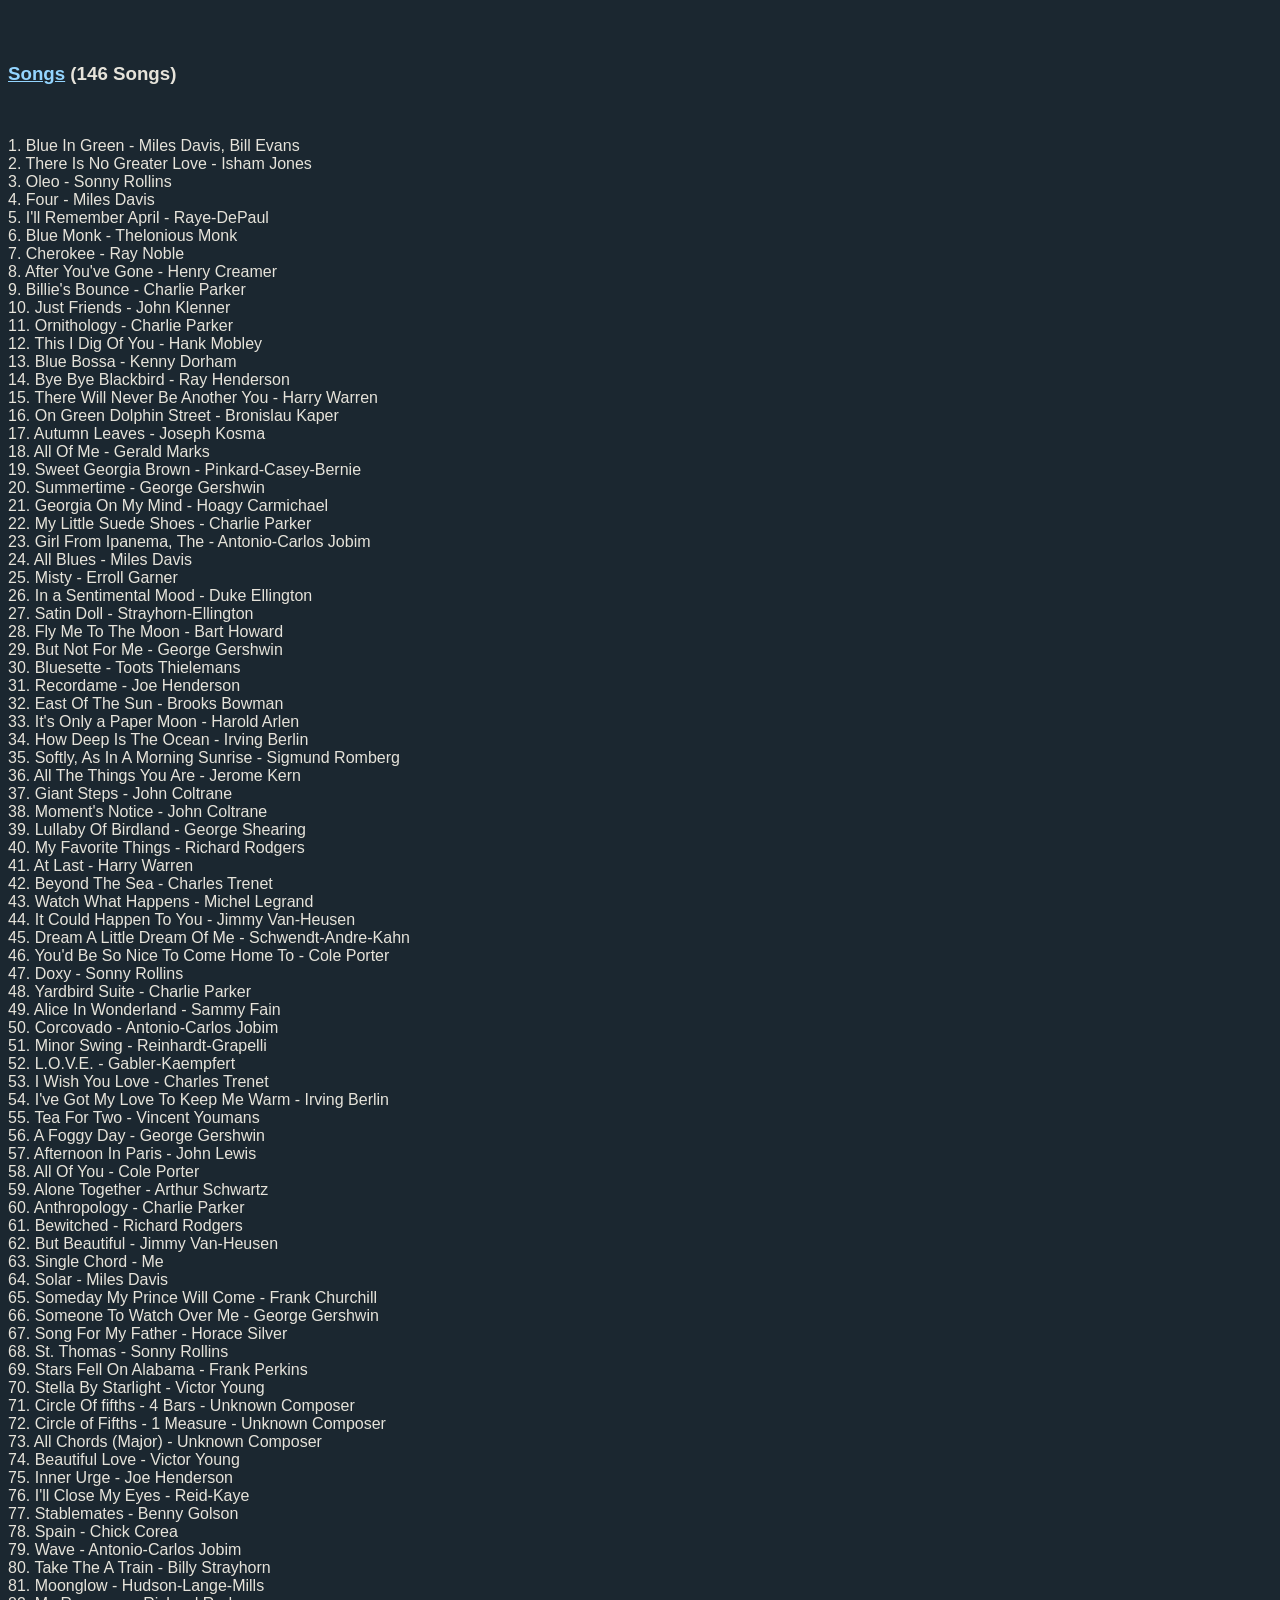
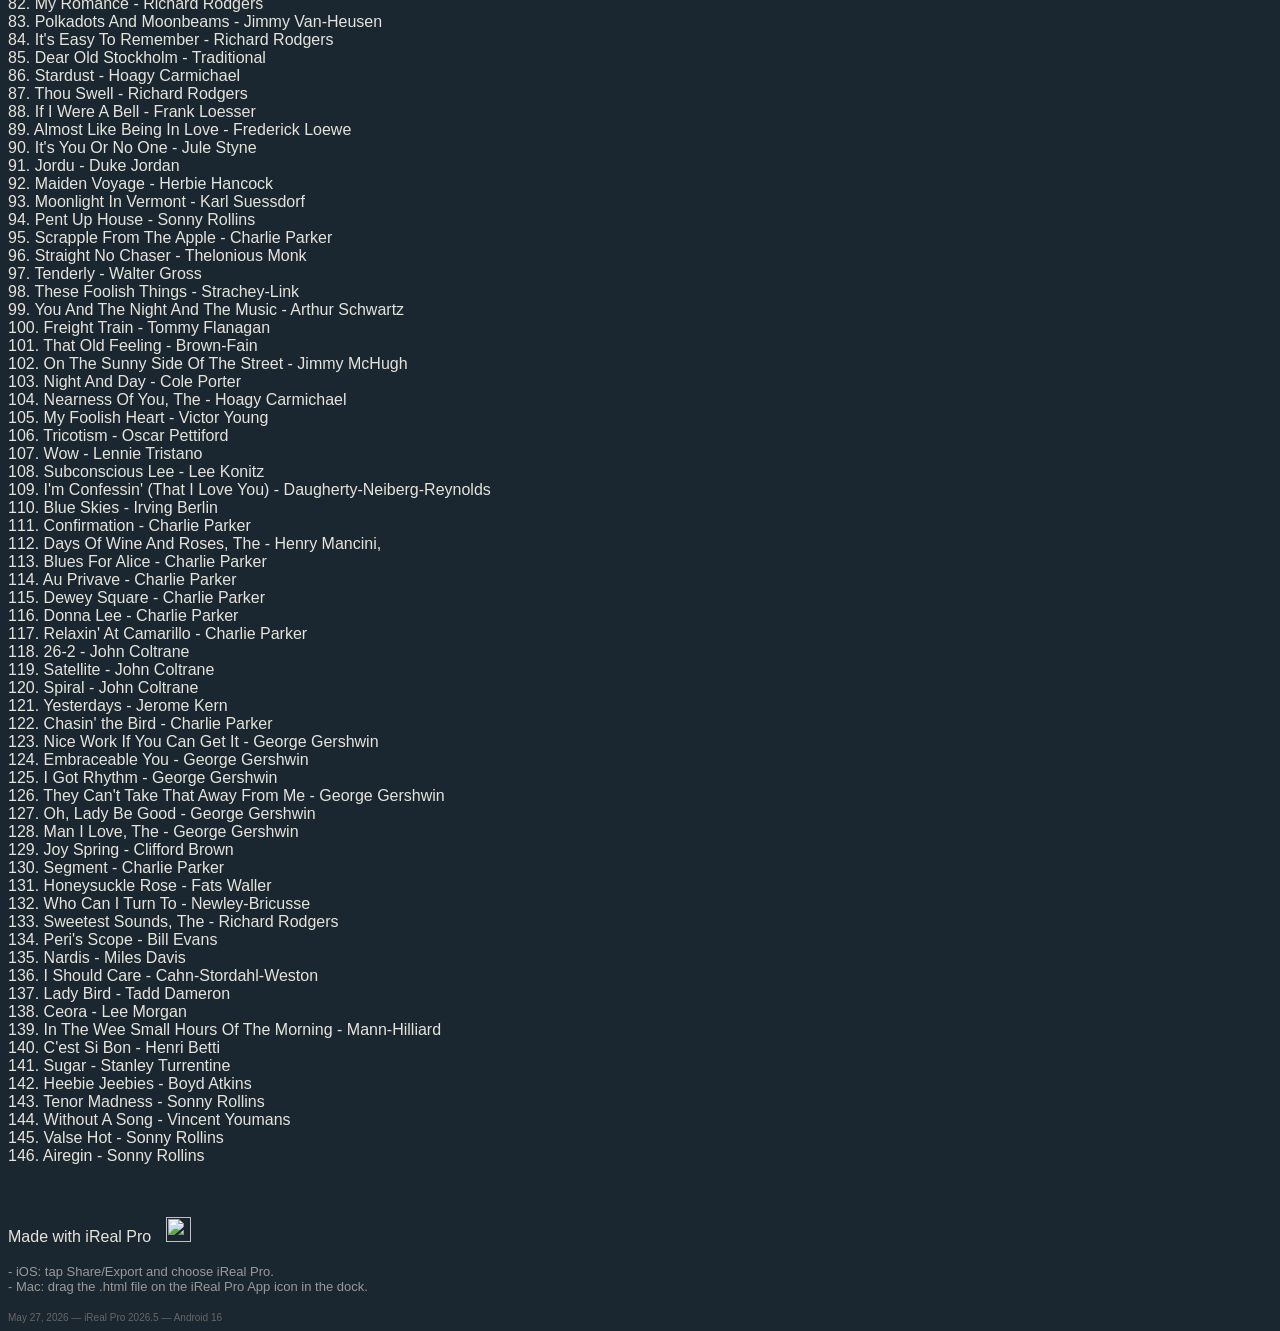
==== commit f6fc1c9b: "update" ====
--- a/songs/Songs.html
+++ b/songs/Songs.html
@@ -17,11 +17,11 @@
    </head>
    <body style="color: rgb(230, 227, 218); background-color: rgb(27, 39, 48); font-family: Helvetica,Arial,sans-serif;" alink="#b2e0ff" link="#94d5ff" vlink="#b2e0ff">
       <br/><br/>
-      <h3><a href="irealb://Blue%20In%20Green=Miles%20Davis%2C%20Bill%20Evans==Ballad=D%2D=5=1r34LbKcu7QyX11%2D6XyQZL7F%207%2DCl%2C%7C%2C7bpDs%207%2DD%7CQyX9%237A%7CBb%5E7%23G44T%5BYZL%20QXyQ%7CDZ%20Q%20%207%2DD%7CQyX7%2D%7CAQyX31b7E%7CQyX6%2DXyQXy9%237A%7CQG%2D6XyQ%7CA7%239XyQ%7CD%2D6XyQ%7Cf%3CArco%20on%20D%3ED%2D6XyQZ%20=Jazz%2DBallad%20Swing=60=3===There%20Is%20No%20Greater%20Love=Jones%20Isham==Medium%20Swing=Bb=10=1r34LbKcu7oS%3C1N4Bb%5E7G%7CQyX11%237bA%3EbD%7C%3CQyX7bE%3EbA%3C%7CQyX7XyQ%7C4TA%2A%7B7%2DC%3EGtartstrats%20%2EaeL%2EA%3CZ%20LlcKQyX7C%3EF%20no%20s%20on%20s%20ral9b7D%207XyQ%7D%5B%5D%20%20lcKQyX6bBZ7LF%207%2DC%7CQyX7C2N%7C%2ABAh7F%7CQyXF%7CQyXXyQ%7CAX6%2DGZL9b7D%207hAQ%7CyX6%2DGZL9b7D%207hyQ%7CC76%2DGZLF%207%2DC%5B%2AABbC%7CQyX7G%7CQyX11%23b7A%7CQyX7bE%7CQyX7%5E7XyQ%7C%5DQyX77LZBb6XyQ%7CC%2D7%20F7%20Z%20=Jazz%2DMedium%20Swing=120=3===Oleo=Rollins%20Sonny==Up%20Tempo%20Swing=Bb=10=1r34LbKcu7bEZL74Bb%5E7FZL7F%207%2DCZL7G%20%2D7DZL7F%207%2DCZL7G%20%2D7%20Bb4TA%2A%7BQyX6bLZN1D%207%2DC2NZL%20QyXQy%7DX%207F%207%2DCZL7G%207%2DF7LZB7bA%207ZL%20lcFlintD%3ED%20A%20%3Aseton%20t1s%20%3Aemeht%20senots7XyQK%3CB%2A%5B%5DF%207%2DCKcl%20L7%5EbBA%2A%5B%5D%20%20lcKQXy7FZL%20lcKQyX7CZ%20G7LZQyX7GyX6bB7%20G7L7%2DCZL7bA%207bEZLb7B%207%2DFZL7F%207%2DCZ%20F7LZ%2DDZL7QZ%20=Jazz%2DUp%20Tempo%20Swing=240=30===Four=Davis%20Miles==Up%20Tempo%20Swing=Eb=3=1r34LbKcu7X7bA%7C4%3CEb%3EbE%3E2%2F1%20ni%20D%20ZLDb%3CZL%20lcKQyX7%5EbE%2D7XyQ4TA%2A%5B%5B%5DQyXb%3EF%2D7yX7%2DbA%3E2%2F1%20ni%20%20GZLbG%3CZL%20lcKQyXQ%7CDb7E%3C%7CQy7%5EbE%7C7%2FGXyB%7CQyX7%2DFZL7B%207%23%2DF%3E%292%2F1%20F%28%20E%3C%7CQb7XyQ%5EbEB%2AQyX7%5E%7C%3CE%20%28%5DQyX7bB%7CQyX7%2DFLZ7B%207%2D%23F%3E%292%2F1%20F%5B%2AAEbQyXG%2F%2A%5B%5DQyZEb%2D7QyX7%2DbAZL%20lcKQXy7%2DF%7CQyX7bA%7CQyX%7CDb7XL%20lcK7%2DFZL%2FGXyQ7%2DG%7CQyX7bB%7CQyX%2D7FZL7B%207%2D%23F%3EE%3C%7C%20Gb%2D77%5EbEC%20Bb7LZEb%5E7XyQKcl%20%20Z%20=Jazz%2DUp%20Tempo%20Swing=240=3===I%27ll%20Remember%20April=Raye%2DDePaul==Medium%20Swing=G=7=1r34LbKcu7X7%2DG%7C4G%5E7XG%7CQyX7%2DG%7CQyX6GQ%7CyX7%5EG%7CQyX6G%7CQy%2D6XyQ4T%5BA%2AX7D%7CQ6XyQ%7C%7CQyX9b7E%7CQyX7h%7CBQyX9b7D%7CQyX7hAA%2D7Xy%2DG%7CQyyX7%2DG7XyQK%5EbB%7CQyX7F%7CQyX7C%2D%5BB%2A%5D%20%20%3EeniF%3Clc7XyQ%7C%5EG%7CQylcKQyXyQ%7CFQyX7D%7CQyX7%2DAZLl%20cKQyX7%5EbB%7CQyX7%7CG%5E7X7%2DC%7CQ%20LZF%23%2D7XyQ%7CB7XyQ%7CE%5E7XyQ%3CD%2EC%2E%20al%20Fine%3E%7CA%2D7%20D7%20Z=Jazz%2DMedium%20Swing=200=3===Blue%20Monk=Monk%20Thelonious==Medium%20Swing=Bb=10=1r34LbKcu7cKQyXb7XyQ%20lcKQyX7bEZL%20lKcQyX7bB%7CQyX7bE%7CLZBb7B44T%5Bl%20LZF7XyQKcl%20LZBb7XyQKcl%20%20Z=Jazz%2DMedium%20Swing=120=3===Cherokee=Noble%20Ray==Up%20Tempo%20Swing=Bb=10=1r34LbKcu7yX7bA4Bb6XKQyX7%5EbE%7CQyX7b%7CBQyX7%2DFZL%20lcKQycl%20LZ4T%7BA%2A7%2DC%7CQLZBb6G%7CQyX7%2DC1NZL%20lKcQyX7CZL%20lcKQyX7b9Xy%20lcKQ%5BB%2AY%5D7%235XyiF%3ClcKQyX6bB%7CQXy7F%7CQyX7%2DC2N%7C%7DQne%3E%20%20F%7CQyX%20lcKQyQ%7CF%23%7CQyX7E%7CQyX7%2DBZ%20LlcKQyX7%5EB%7CQyX7A%5E7XyX7%2D%23C%20%2EC%2EDXyQ%7CD%7CQyX7C%7CQyX7%2DGZ%20LlcKQyX7%5EG%7CQyX7C%2D7%20%3C7%2DAZLal%202nd%20ending%3E%20LZF7%235%20%20%20%5D=Jazz%2DUp%20Tempo%20Swing=240=3===After%20You%27ve%20Gone=Creamer%20Henry==Up%20Tempo%20Swing=Bb=10=1r34LbKcu77%2DDZL4Eb%5E7yX7%5EbB%7CQyX7bA%7CyQX6%2DbEZL%20lcKQyXQKcl%204TA%2A%5B7%2DFZL7XyQ%5DyX6bBZL%20lcKQyXF7ZL%20lcKQyX7CB%2A%5BQKcl%20G%7CQyXKQyX7b7XyQyX7bA%7CQyX6%2DbEZ%20LlcKQyX7%5EbEA%2A%5B%5DQ%7CBb%5EB%7CQyX7bA%207D%2D7XyQyX7%2DC%7CQyX7G%7CQXy7%2DCC%2A%5B%5DQyX7G%7CQ%7CEb%2D%5EZL%20lcQyX7G7XyQ%7C%2F6bB%7CQyX7oEZLF7%2F%2DG%207%2DGZL7D%207%2DAFXyQ%7C%5EbBZL%7CC%2D7XyQ%7CF7XyQ%7CUBb6XyQKcl%20LZF%2D7XyQ%7CBb7XyQZ%20=Jazz%2DUp%20Tempo%20Swing=300=15===Billie%27s%20Bounce=Parker%20Charlie==Medium%20Up%20Swing=F=5=1r34LbKcu7QyX7F7XyQ%7CoB%7CQyX7bBZL7F%20%2D7C%7CQyX7F%7CQyX7bB7XyQ%7CF44T%5B%7CA%2D7%20D7LZG%2D7XyQ%7CC7XyQ%7CF7%20D7LZG%2D7%20C7%20Z=Jazz%2DMedium%20Up%20Swing=140=18===Just%20Friends=Klenner%20John==Medium%20Swing=G=7=1r34LbKcu7QyX7%2D4C%5E7XlcKQyX7%5EG%7CQyX7%7CFQyX7%2DCZL%20lcKQy%20LZBb4TA%2A%5BAZL%20lyQ%5D%5B%2A7A%7CQyX7%2DE%7CQyX7G%5E%7CQyX7D%7CQyX7%2DABXyQKcX7bE%7CKQyX7LZD%2D7X7F%7CQyX7%2DCZL%20lKcQyX7%5ECA%2A%5B%5D%207G%20yQ%7CG%5E7D%207%2D7%2DEZLBb%2D7X7h%23F%7CQyX7D%7CQyX%2D7AC%2A%5B%5DQyX7bE%7CQy%20B7b9ZL%20lcXyQ%7CA7XyQ%7CA%2D7%20D7LZUG6XyQ%7CD%2D7%20G7%20Z%20=Jazz%2DMedium%20Swing=120=3===Ornithology=Parker%20Charlie==Up%20Tempo%20Swing=G=7=1r34LbKcu7%7CQyX74G%5E7XlcKQyX7%5EF%7CQyX7%7CCQyX7%2DGZL%20lcKQy%20LZF%2D4TA%2A%5BQyX7%2DQ%5D%5B%2AB7D%207hA%7CQyX7%2DGZ9Lb7D%207hA%7CQyX7bEb9LZByX7bB%5EF%7CQyQ%7CA%2D7yX7%2DGZL%20lcKQyX%5E7GA%2A%5B%5DQyX7D%7CQyXQ%7CC7XyX7E%7CQyX7%5Ecl%20LZ7D%207hA%7CQyX7bEC%5B%2A%5DQyX7bB%7CQyX7%2DFb9LZGKQyX7%7CA%2D7%20D7LZB%2D7%20E7LZA%2D7%20D7LZG6XyQ%7CA%2D7%20D7%20Z%20=Jazz%2DUp%20Tempo%20Swing=240=3===This%20I%20Dig%20Of%20You=Mobley%20Hank==Medium%20Up%20Swing=Bb=10=1r34LbKcu7yXF%2F74Bb%5E7XF%2F7%2DC%7CQyXF%2F7%2D%7CDQyXF%2F7%2DC%7CQyXF%2FyQ%7CD%2D4TA%2A%5B%3A1%207m%2FFXyQQyX7%5EbEB%2A%5B%5D%207b%20B7%2DF%7CQyXF%2F7%5EbB%7C%7C%3CEdi7%2DC%7CQX7%2DC%7C%3A2%3EEhF%7CQyX7%2D%23C%7CQyX7%7CGQyX7%2DDZL9b7A%207%237XyQ2%2F1%203D%7CQyXXyQ%5D%5B%7CQyXF%2F7%2DD%7CQyXF7%2F%2DC%7CQyXF%2F7%5EbBA%2AC%2D7%2FF7F%7CQy7hE%7CQyQ%7CC%2DEC%2A%5B%5D%207bB%207%2DF%7CyQXF%2F7%5EbB%7CQyXF%2F7b%5E7XyXF%2F7%2D%20A7b9LZD%2D7XyQ%7CG7XyQ%7CC%2D7XyQ%7CF7XyQ%7CBb%5E7XyQKcl%20%20Z%20=Jazz%2DMedium%20Up%20Swing=160=6===Blue%20Bossa=Dorham%20Kenny==Bossa%20Nova=C%2D=3=1r34LbKcu7KQyX7%2D7XyQX9b7G%7CQyX7hDZLl%20cKQyX7%2DFZL%20lcKyQ%7CC%2DC44T%5B%2DC%7CQyEb%2D7X%7CQyX7hDZL%20lcKQXy7%5EbD%7CQyX7bA%7CQyG7b9XZL%20lc7XyQ%7CDh7%20G7b9%20Z=Jazz%2DBossa%20Nova=150=8===Bye%20Bye%20Blackbird=Henderson%20Ray==Medium%20Swing=F=5=1r34LbKcu7hA%7CQy4F%5E7X%287%5EFZL7C%207%2DG%7CQXy7%5EFZL7C%207%2DG%7CQyAh7%29X4TA%2A%5BX7C%7CQ9%29%20D7%7CQyX7D%7CQyX7%2DG%7CyQX7C%7CQyX7%2DGZL9bG%2D7Xyb7D%287X7bE%7C7XyQ%7CF%287E%7CQyX7FB%2A%5B%5D%20%20lcKQyX6F%7CQyX7C7%29XyQ%2DG%7CQy7C%207%2Db9XyQ7%5EF%5B%5DQyX7C%7CQyXb7DZL%20lcKQyX7%2DG%7CXyQ%7CG7D%7CQyG%7CQyX%28Ah7%29X7C%7CQyX7%2DGZL9bD7%20%299b7D%287hA%7CQyXyQ%7CF67%5EFZL%2D7%20C7%20Z%20=Jazz%2DMedium%20Swing=150=3===There%20Will%20Never%20Be%20Another%20You=Warren%20Harry==Medium%20Up%20Swing=Eb=3=1r34LbKcu7X9b7G4%3CheahDZL%20lcKQyX7%5Eb%3EEbB%20no%20strats%20d7XyQ%7C4TA%2A%5BQyX117XyQKQyX7%5EbAB%2A%5B%5DQyXb7E%7CQyX7%2DbBZL%20lc%7CDb7%23%2DC%7CQyyX7%5EbXyQ%7CCQyX7bB%7CQyX7%2DFZ%20LlcKQyX7F%7CQyX7%2D%5D%5B%2AAE7%5EbE%7C%5B%5DQyXLZDh7yX7%2DbBZL%20lcKQy7X%2DC%7CQyX9b7G%7CQyXQ%7CEb7%20lcKQ%207%2DGZ7XyQ%7C7%5EbEZL7D%207hA%7CQXy7%5EbE%7CQyX11%237bD%20Ab7L%5EbAC%2AC7LZF%2D7%20Bb7LZEb6%20Bb7%20Z%20=Jazz%2DMedium%20Up%20Swing%202=140=16===On%20Green%20Dolphin%20Street=Kaper%20Bronislau==Up%20Tempo%20Swing=Eb=3=1r34LbKcu7E%7CQyX4Eb%5E7%3EbB%3CZL%20lcKQyX7b%2DE%3EbD%3CZL%20lcKQyXF7%2FEb4TA%2A%5BQyX7%5EXyQ%7CEXtla7bB%7CQyX7%2DF%2AB%5B%5DQyX7C%7CQyX7%5EbyQ%7CEbbE%2F7%5EyX7%5EbZAb%2D7%207bB%207%2DF%7CQyX7%5EGb%7CQyXtla7bD%7CQyX%5D%5B%2AAEL%20lcKX7C%7CQLZEb%2DE%7CQyXbE%2F7%5EE%7CQybXE%2F7FZL%20lcKQyX7b%5E7Xy%20lcKQZL9b7CF%2D7%20ZLbB%2F7%2DC%207%2DCZLb97G%207hDZLbE%2F7%2DFAh7%20D%2A%5B%5DQyG%2D7%20C7LZF%2D7%20Bb7LZEb6XyQ%7CF%2D7%20Bb7%20Z%20=Jazz%2DMedium%20Swing=100=12===Autumn%20Leaves=Kosma%20Joseph==Medium%20Swing=G%2D=10=1r34LbKcu7QyX314C%2D7XyX7hA%7CQyX7%5EbE%7CyQX7%5EbB%7CQyX7F%7CQyQ%7CD7b4T%7BA%2AQyX7%2DyQKclcKQyX6%2DG%7CQyX317bD%7CQyX7hA%5BB%2A%7D%20%20l%20LZCX6%2DG%7CL7bG%20Q%7CBb%5EyX31b7D%7CQyX7hAC%5B%2A%5DQyX7%5EbE%7CQyX7Q%7CG%2D7yX7F%7CZF%2D7%20E7LZAh7XyQ%7CD7b13XyQ%7CG%2D6XyQKcl%20%20Z=Jazz%2DMedium%20Up%20Swing%202=160=13===All%20Of%20Me=Marks%20Gerald==Medium%20Swing=C=0=1r34LbKcu7%20lcKQ4C%5E7XZL%20lcKQyX7AZL%20clKQyX7EZL%20lcKQyD%2D7Xy4T%5BA%2AyX7G%7CE7XyQDZL%20lcKQyX7DZLl%20cKQyX7%2DAZL%20lcK%2D7XyQ%5BB%2A%5D%20%20%20lcKC%5E7XyDZL%20lcKQyX7AZLl%20cKQyX7EZL%20lcKQ%2D7XyQ%5BA%2A%5DQQyX7%2D%5E7XyQ7A%7CQyX%29G%2F7%5EC%287E%2D%7CQyX%297o%23F%286%2DF%7CXyQ%7CDF%5BC%2A%5D%7CG7XyQ%7CC6%20Ebo7LZD%2D7%20G7%20Z=Jazz%2DMedium%20Up%20Swing=125=3===Sweet%20Georgia%20Brown=Pinkard%2DCasey%2DBernie==Up%20Tempo%20Swing=Ab=8=1r34LbKcu7NZL%20x4F7Xy%20ZL%20lcKQyX7bBZ%20Lx%20ZL%20x%20ZL%20lcKQx%20LZ%204T%7BA%2AG%7CQyXyQKclL7bE%207%2DbB%7CQyX7b%5EAZL%20x%20ZL%20x%20ZL%20ZAb%5E7X7bE17G%207bb9%20%7D%7CE%207%2DbB%7CQyX%2DFZLb97C%207hG%7CQyX%2DF2Nb7LZA7C%207hLZGb7%20F7LZBb7%20Eb7LZAb6%20%20%20Z=Jazz%2DUp%20Tempo%20Swing=240=3===Summertime=Gershwin%20George==Slow%20Swing=A%2D=5=1r34LbKcu7%7CQyX7%2D7XyQ7%2DDZL9b7App%7CQy7X%2DAZL31b7E%207hB%7CXyQ%7CFA44T%5B%5ECZL7Q%7CE7bQyX7%2DAZL31b7E%20h7B%7CQyX7%2DA%7CQyX31%7CD7%20GyX7hB7%20A%2D7LZBh7%20E7b13LZA%2D7XyQ%7CBh7%20E7b13%20Z%20=Jazz%2DSlow%20Swing=80=3===Georgia%20On%20My%20Mind=Carmichael%20Hoagy==Slow%20Swing=F=5=1r34LbKcu7%2DAl%7C%2C4F%5E7X%2DbBs%20B%2FGZLC%2F%2DD%2D%20DZL9b7A%207hE%7CQy7%2CEb74TA%2A%7BQyX6FZG%2D7%20QyXQyX%7D%205%237C%207G%2DZL7D%207%2DA1NZL7C%20LZN2L7D%207ZL%296%2DA7b9%20A%20%2DDZL7bB%20%2DDZL6%29%2DG%289b7A%20%2DDB%2A%5B%5D7b9%28G%207hE%7C%207C%207%2FBLZDD%207%2DAl%7C%2C7E%2ChBs%2D%20DZL%296%2DG%289b7A%20%2D7LZG%2D7G%20%2DD%207%2DAl%5E7XyQ%2C7%2DbBs%20B%2FGZLC%2FD%2D%20%2DDZL9b7A%207hE%7CEb7%2C%7CFA%2A%5B%5DD7LZG%2D7%20C7LZF6XyQ%7CG%2D7%20C7%20Z%20=Jazz%2DSlow%20Swing=80=3===My%20Little%20Suede%20Shoes=Parker%20Charlie==Latin=Eb=3=1r34LbKcu7GZL7b4F%2D7%20%7CQyX7%5EbEZL7bB%20%2D7F%7CQyX7%5EbEZL7bBF%2D7%20B4T%7BA%2A7bB%207LZF%2D7C%207%2DG%7CQyX7%5EbA%5B%2AB%7DQyX7%5EbEZL7bB%207LZF%2D7C%207%2D%207%2DF%5B7XyQ%7CX7%5EbEZL7bB%207%2DFLZ7C%207%2DG%7CQyX7%5EbAyQ%5D%2AA%5EbEZL7%2DFZLEb%5E7XGZL7bB%207%2DF%7CQyX%5E7bEZL7bB%207%2DF%7CQy%2D7%20C7ZL7bB%20Bb7LZEb%5E7%20%20%20Z=Jazz%2DLatin=150=12===Girl%20From%20Ipanema%2C%20The=Jobim%20Antonio%2DCarlos==Bossa%20Nova=F=5=1r34LbKcu7N%7CQyX4F%5E7XG%7CQyX7%2DGZL%20lcKyQX11%237GZL%20lcKQyb7%23114T%7BA%2AcKQyXyQ%7CGbB%2A%5D%20%20lcKQyX7%5EFN2ZL%20QyXQyX%7DQyX7%5BF%23%5E7X7%5EF1L%20lcK7XyQKGZL%20lcKQyX7DZLl%20cKQyX7%2D%23FZL%20lc%2D7XyQBZL%20l%5BA%2A%5DQyQKclb7C%7CQyX7%2DG%7CQyXb59b7D%7CQyX7%2DAZL%209b5XyX7bEZ%7CQyX7QKcl%20X11%237bG%7CQyX7%2DGLZ%20lcKQyX11%237GZLyQ%7CF%5EyX7%5EFGb7%20%20%20Z=Jazz%2DBossa%20Nova=140=3===All%20Blues=Davis%20Miles==Waltz=G=7=1r34LbKcu7G%2F7CZ7XyQKL%20x%20ZL%20lcKQyX7ZGL%20x%20ZL%20x%20ZL%20lcZ%20x%20LG43T%5BcKQyXl%20LZ%20L%20x%20ZL%20x%20ZL%20lcQKyX7G%7CZL%20x%20ZL%20xZD7%239cKQyXl%20LZEb7%239XyQ%7CD7%239XyQ%7CG7XyQKcl%20LZ%20x%20LZ%20x%20%20Z=Jazz%2DMedium%20Swing=120=3===Misty=Garner%20Erroll==Ballad=Eb=3=1r34LbKcu77%2DC%2074Eb%5E77bD%207%2DbA%7CQyX7%5EAbZL7bE%207%2DbB%7CQyXLZEb%5E4TA%2A%7BlcKQy%20Bb7LNZL%20QyXQyX%7D%207b%20B7%2DFZL7C%207%2DG1NZ2Eb6X7%2DFZLZL7F%20BBb%2D7X7%2DAZL%20lcKQyX7b%5EA%7CQyX9b7bE%7CQyXyQ%7CD7%2A%5B%5D%20%207%2DbA%7C7LZF%2DbAZL7bE%207%2DbB%7CQXy7%5EbEA%2A%5B%5D%207bB%207%5E7XyQC%207%2DG%20Db7LZEb%5E7%20C%2D7LZF%2D7%20Bb7LZEb6XyQ%7CF%2D7%20Bb7%20Z%20=Jazz%2DBallad%20Swing=60=3===In%20a%20Sentimental%20Mood=Ellington%20Duke==Ballad=D%2D=1=1r34LbKcu7yX%2DDl4D%2D%20DhEs%207%2DGZL7%5E%2DG%20G%2DZL6%2DD%207%2DDZL7%5E%2D%2CA7%2C%7C4TA%2A%7BFl%2C2NyQ%7CG%2DyXQyXQyX%7D%2C7A%2ChsE%207%5EF1NZL9b7C%207QXyQ%7CX7D%7CQEZL5%23%2D7%2CAbbDZL7bA%207%2DbEZL%2D7bB%207%5EbDlB%2A%5B%5D%2C76%20Bb7bEs%206%2DD%20%2DD7LZDbyX7C%7CQyX7%2DGZL7Ab%207%2DbEZL7%2DbB%207%5EQ%5D%5B%2AAbA%207b7%2DG%7CQ%2D7%20D%2DQyX%2DDl%7C%2C7A%2ChEs7%20%2DGZL7%5E%2DG%20%2DGZL6%7CD7XyDZL7%5E%20C7b9LZF6%20sEh%2CA7%2CZ%20=Jazz%2DBallad%20Swing=60=3===Satin%20Doll=Strayhorn%2DEllington==Medium%20Swing=C=0=1r34LbKcu77%2DbAZ4D%2D7%20%2DAZL7A%207%2DEZL7A7%20%2DEZL7G%207%2DDZL7G7%20D7L4T%7BA%2A%5BB%2A%5D%20ZN1C%5EyX7%5EC2NZL%20QyXQXy%7D%207A%207%2DEZL7F%207QKcl%20L7bD%20KQyX77LZG%2D%207%2DAZL7D%207%2DAZLl%20cKQyX7%5EFZL7C%207D7LZGC%207%2DGbAZL7%2AA%5BD%2DZL7A%207%2DEZL7A%207E%2DZL7G%207%2DDZL7G%207A%2D7%20D%5D%20%20lc%2D7%20Db7LZUC%5E7%20F7LZE%2D7%20A7%20Z=Jazz%2DMedium%20Swing=120=3===Fly%20Me%20To%20The%20Moon=Howard%20Bart==Medium%20Swing=C=0=1r34LbKcu7b7E%7CQ4A%2D7X%7CQyX7%5EF%7CQyX7%5ECQ%7CyX7G%7CQyX7%2DD%7CQyBh7Xy4TA%2A%5BG%7CQyXA%2D7%20A7A%207%2DEZL7F%207%5ECQ%7CyX7G%7CQyX7%2DDZL7LZD%2D7%7CQyX9yX7%5ECC%5E7XyG%7CQyX7%2DD%7CQyX7%2DBA%2A%5B%5D%209b7E%207hB%7CQ7XyQ%7C%7CQyX7yX7%2DEXyQ%7CBG%7CQyX7%2DDZL7A%207A%2D%7CQyX9b7E%7CQyX7h7XyQ%7C7%5EF%7CQQ%7CA7XyQ%7CD%2D7XyQ%7CG7XyQ%7CUC6XyQ%7CBh7%20E7b9%20Z%20=Jazz%2DMedium%20Swing=120=22===But%20Not%20For%20Me=Gershwin%20George==Medium%20Up%20Swing=Eb=3=1r34LbKcu7ZL7bA4F7%28EZL%297bB%28%20%20%297%2DF%28b7BZL%297%2DC%28%20%20%297%5EbEb%5E7%204TA%2A%5B%7CQyX77LZF7%5B%5D%207bE%207%2DbB%7CQy7X%5EbE%7CQyX7bB%7CQyX%2ABAb%5EC%207%2DGA%2A%5B%5DQQ%7CEb%5E%7CQyX7%2DFZL%20lcKQXy7F%7CQyX7%2DC%7CQyX7Bb7XyyX7bD7C%207%2D%5E7%29%20%20A%207%5EbEZL%297bB%28%20%29%207%2DF%287bBZL%297%2DC%28b7LZGbE%287FQyX7byQ%7CBb7%5EbAC%2A%5B%5D%207bE%207b%2DB%7CQyX7%5EbE%7CQyX7XyQ%7CDX7FZL%7CEb%5E7%20Ab7LZG%2D7%20C7LZF%2D7XyQ%7CBb7XyQ%7CEb6XyQKcl%20%20Z%20=Jazz%2DMedium%20Up%20Swing=130=22===Bluesette=Thielemans%20Toots==Waltz=Bb=10=1r34LbKcu7yX7%2DFb%5E7XyC%7CQyX7%2DG%7CQyX9bD7%7CQyX7hAZL%20lcKQ7XyQ%7CB43T%5BZL%20lcXyQ%7CE%5EbD%7CQyX7bA%7CQyX%2D7bEZL%20lcKQyX7%5Eb7XyQK7bB%7CQX7G%7CQyQ%7CF%23%7CQyX7F%7CQyX7%2DCZ%20LlcKQyX7%5EB%7CQyX7D%2D7XyX7%2D%23CyQ%7CC%2D7XyQ%7CF7XyQZ%20=Jazz%2DMedium%20Swing=120=3===Recordame=Henderson%20Joe==Bossa%20Nova=A%2D=0=1r34LbKcu7%60%60%60%60%60%60%60%60%60%60%60%60%60%60%60%60%60%60%60%60C%60%60%60%60%60%60%60%60%60%60%60%60%60%60%60%60%60%60%60%60%60%60%60%60%3C44T%5B%20ZL%20x%60%60%60%60%60cKQyX%29%5EC%28%2DA%3E%60%60%60%60%60%60%60%60%60%60%60%60%60%60%60%60%60%60l%20LZ%20%60%60%60%60%60%C2%B0%C2%B0%C2%B0%C2%B0%C2%B0%C2%B0%C2%B0%C2%B0%C2%B0%C2%B0%C2%B0%C2%B0%C2%B0%C2%B0%C2%B0%C2%B0%C2%B0%C2%B0%C2%B0%C2%B0%C2%B0%C2%B0%C2%B0%C2%B0%C2%B0%C2%B0%C2%B0%C2%B0%C2%B0%C2%B0%C2%B0%C2%B0%C2%B0%C2%B0bE%C2%B0%C2%B0%C2%B0%C2%B0%C2%B0%C2%B0%C2%B0%C2%B0%C2%B0%3CZL%20xF%20%29%5EbEb%5E%29X%60%60%60%60%60%60%60%60bB%60%60%60%60%60%60%3CZL%20x%20ZL%20lcKQy%3EC%2D%28E%28%2DC%3E%C2%B0%C2%B0%C2%B0%C2%B0%C2%B0%C2%B0%20%5D%5B%3C%60%7CQyX%29%2DD%287%5EbB%3E%60%60%60%60%60%60%60%60%60%60%60%60%60%60%60%60%60%3C%C2%B0%C2%B0%C2%B0%C2%B0%29hA%287%60%3C%7CQy%C2%B0%C2%B0%C2%B0%C2%B0%C2%B07%5EbAZL7bE%20%29%5EbD7%28%2DbB%3E%C2%B0%C2%B0%C2%B0%C2%B0%C2%B0%C2%B0%C2%B0%C2%B0%C2%B0%C2%B0%28C%2D%29X%C2%B0bA%C2%B0%C2%B0%3E%60%60%60%60%60%60%60Gb%60%60%60%60%60%60%60%60%3CZL7bD%29%20%5EB%287%2DbA%3E%60%60%60%60%60%60%60%60%60%60%60%60%60%60%60%60%5EbB%287Bb%2D%29X%C2%B0%C2%B0%C2%B0%C2%B0%C2%B0%C2%B0%C2%B0%C2%B0%C2%B0%C2%B0%C2%B0%C2%B0%C2%B0%C2%B0%C2%B0%C2%B0F%C2%B0%C2%B0%C2%B0%C2%B0%C2%B0%C2%B0%C2%B0%C2%B0%C2%B0%3C%7CQy%C2%B0%C2%B0%3EG%2D%287%5EbG%29%20C7LZF%5E7%28A%2D%29XyQ%7C%3C%60%60%60%60%60A%60%60%60%60%60%60%60%60%60%3EE7%239%28G%23h%29XyQZ%20=Jazz%2DBossa%20Nova=180=9===East%20Of%20The%20Sun=Bowman%20Brooks==Medium%20Swing=G=7=1r34LbKcu7%60%60%60%60%604G%5E7X%60%60%60%60%60%60%60%60%60A%60%60%60%60%60%60%60%3CZL%20x%297C%28%20%7CQy%60%60%60%60%604TA%2A%5B%C2%B0%C2%B0%C2%B0%C2%B0%C2%B0%60%60%60%60%60%C2%B0%C2%B0%C2%B0%3CZL%20lcKQyX7A%2D%7CQyX7E%7CQyX7%2DB%3E%C2%B0%C2%B0%C2%B0Bb%60%60%60%60%60%23F%7CQy%C2%B0%C2%B0%C2%B0%C2%B0%C2%B0yX7%2DAB%2A%5B%5DQyX7FQ%7CyX7%2DC%3E%C2%B0%C2%B0%C2%B0%C2%B0%C2%B0%C2%B0%C2%B0%C2%B0Q%7CD7X%C2%B0%C2%B0%C2%B0%C2%B0%C2%B0X7%2DE%3Eb13LZ%5E%5E%5E%5E%5E%5E%5E%5E%5E%5E%5E%5E%5E%5E%5ED%5E%5E%5E%5E%5E%5E%3C%7CQyX7%2DE%5E%5E%5E%5E%5E7B%207h7E%7CQyXyQ%7CAL%20x%297C%28%20%7CQyX7%5EAG%2A%5B%5DQyX7D%7CQyX7%2DZB%2D7X7A%7CQyb7B%207%2D7XyQG%2F7%2DA%20%2DAC%2A%5B%5DQy7XF%7CQyX7%2DCZL%20lcKLZF%23hA%7CQyXX7%2DAZ7XyQ%7C7%2DbB%7CQyX7%2DB%7CQy7XF%7CQyX7%2DA%7CQyX7A%20Eb7L%2DEZL9yQ%7CD7XyQ%7CG6XyQKcl%20%20Z%20=Jazz%2DLong%20Notes=80=3===It%27s%20Only%20a%20Paper%20Moon=Arlen%20Harold==Medium%20Swing=G=0=1r34LbKcu7%207%2DDl4G%5E7%207%2DAs%207%5EGZL7D%207A%2DZL7D%207%2DAZL7o%23G%2CD7%2C%7C4TA%2A%7BG2NZL%5E7%20AhXQyXQyX%7D%2C7D%2C7%2DsA%206G1N%7CQyX7DZL7yQ%20%20lCZL7G%23C%207%5E%5D%5B%2ABC%206GZL7D%207%2DAZL7%20ED%2F7%5EGZL7o%23C%207%5EG7LZC%207G%2067D%207%2D%5E7%2FDX%23G%207%5EGA%2A%5B%5D%207D%20%2D7AZL9b7E%207hB%7CQyo7LZAGZL7o%206G%7CQ%20D7LZL7hA%207%5ECZL7G%207D%2Dl%7C%2C7D%2C7%2DAs%207%5EGZD7Xy7%2DAZLsA%2D7%2CD7%2CZ%20=Jazz%2DMedium%20Swing=120=3===How%20Deep%20Is%20The%20Ocean=Berlin%20Irving==Medium%20Swing=Eb=3=1r34LbKcu77hA%7CQ4C%2D7XZL9b7D%207hA%7CQyX%2D7CZL9b7G%207hD%7CQyG%2D7Xy4TA%2A%5B%20lcKQLZG%2D7ZL%20lcKQyX7bEB%2A%5D%5B%207bB%207%2DFZL7bG%20Ab7Xy9b7D%20ZL9b7yQKcl%7CQyX7%2DCA%2A%5B%5D%209bG7%207hD%7CQyX7bBZL%20Dh7%20GX7BZL7bB%207Q%7CAh7bG%207%2DGZL9b7D%207Ah%7CQyX7%2DGZL9b7D%207LZF%2DyX7%2DCCZL7GEb%5E7XZL7bD%207%2DbA%7CQyX%2D7FZL9b7C%207hG%7CQyEb%5E7%20C%2A%5B%5D%20%2D7%20F7LZF%2D7%20Bb7LZUEb6%20G7b9%20Z%20=Jazz%2DLatin=190=3===Softly%2C%20As%20In%20A%20Morning%20Sunrise=Romberg%20Sigmund==Medium%20Swing=C%2D=3=1r34LbKcu77hD%7CQ4C%2D7XZL9b7G%207hD%7CQyX%2D7CZL9b7G%207hD%7CQyC%2D7Xy4TA%2A%7BbB%207%2DLZN1C7%2DC2NZL%20QyXQyX%20%7D9b7G%207hD%7CQyX7%2DXyQ%7CF9b7G%207hD%7CQBEb%5E7F%7CQyX7%2DFZL%20lcKyQX9b7CZL%20lcKQyX%23o7Xy%2A%5B%5D%207CZL9b7b9XyD%7CQyX7%2DCZL9b7G7%20hD%7CQyX7%2DCA%2A%5B%5DQh7%20G7G%7CQyX%2D7XyQ%7CDh7%20G7b9LZC%2D7XyQ%7CDh7%20G7b9%20Z%20=Jazz%2DUp%20Tempo%20Swing=240=3===All%20The%20Things%20You%20Are=Kern%20Jerome==Medium%20Up%20Swing=Ab=8=1r34LbKcu77G%207%2D4F%2D7X7%5EbD%7CQyX7%5EbA%7CQXy7bE%7CQyX7%2DbB%7CQyXyQ%7CD4T%5BA%2A7%5EbA%7CXyQKcbE%7CQyX7bB%7CQyX7F%2D%7CQyX7%2DC%5BB%2A%5D%20%20l%5E7XyQ7%5ECZL%20lcKQ%2D7%20D7%7CQyX7D%7CQyX7%2DA%5B%2AC%5D%20%20lcKQyX7%5EGZLG%5E7XyA%7CQyXyX7%2Db7XyQ%7C7%2DF%5BD%2A%5DQyX31b7%7CCQyX7%5EE%7CQyX9b7BXyQ%7CBh%23FZLbB%7CQyXyQ%7CAQyX7%2DC%7CQyX7%5E%2Db%7CDQyX7%5EbD%7CQyX7%5Eb%7CBo7X7bE%7CQ%2D7XyQ%7CEb7XyQ%7CUAb%5E7XyQ%7CGh7%20C7b9%20Z=Jazz%2DMedium%20Up%20Swing%202=160=3===Giant%20Steps=Coltrane%20John==Up%20Tempo%20Swing=Eb=3=1r34LbKcu77%5EbEZ%5E7%20D77%5EGZL7D%207%2DA%7CQy7X%5EbEZL7bB%207%5EGZL%20Bb7LB44T%5B%207%2D%23CZB%5E7X%5EGZL7D%207%2DA%7CQyX%5E7bEZL7bB%207%2DF%7CQy7XyQ%7CL7%23F%20F%237LZB%5E7XyQ%7CF%2D7%20Bb7LZUEb%5E7XyQ%7CC%23%2D7%20F%237%20Z=Jazz%2DBallad%20Melodic=120=14===Moment%27s%20Notice=Coltrane%20John==Up%20Tempo%20Swing=Eb=3=1r34LbKcu7ZL7bDD%3EE%2D7%3EbG%3C%7CQyX7%5EbEZLb7B%207%2DF%3EbE%3CZL7A%20Ab%2D7%20%3C44T%7B7B%207%2D7%20G7L%207%2DD%3EC%3C%7CQyX7%5EbZDL7bA%207%2DbE%3EbD%3CZG7LZC%2DD%3EC%3CZL7bD7%20Eb7ZL7C%207%2DG1NZL7b%20D7%2DbA%7CQyX7%5EbAZLAb%2D7%20%2DbBZL%2F7%2DF%7CQ%7CF%2D7%2F6bEZL7bB%207%2DFZ7LC%207%2DG2N%7C%7D%207bB%20BbXyQyX6bG%2DF%20bB%7CG%2D7%2FLbB%2F7%2DF%20bB%2F6bEQ%7CyXbB%2F7%2DF%7CQyXbBZG%2D7%2FQyXbB7%2FBbLZEb6%20nLZ%20n%20%20Z%20=Jazz%2DUp%20Tempo%20Swing=240=3===Lullaby%20Of%20Birdland=Shearing%20George==Medium%20Swing=Ab=8=1r34LbKcu77%2DbBZ4F%2D%20D7%2DCZL7bE%207%2DbB%7CyQX%2DFZL7C%207GZL7h%20F%2D7L4TA%2A%7B6bAZLZN1Ab%5EbA2NZL%20QyXQyX%20%7D9b7C%207hG%7CQyX7%5E7%20Eb7L7bE%20F%207hC%2ABCh7%5EbAZL9b7bE%207%2Db%7CBQyX7%2DbBZL9b7F%207XyQ%7C%5B%5DQyX%207GZLBb%2D7XFA%2A%5B%5D%209b7C%207%5EbZAL9b7bE%207%2DbB%7CQy%2D%20Dh7ZL9b7UZL7b%2DXyQ%7CAZL7bE%207%2DbBZL7F%2D%207%2DCZL7bE%207%2DbBb%5E7%20EFZL7CAb6%20sGh%2CC7%2CZ%20=Jazz%2DMedium%20Swing=120=3===My%20Favorite%20Things=Rodgers%20Richard==Waltz=E%2D=7=1r34LbKcu7L7%5EGZ4E%2D7L7%2DAZLxZLxZLxZL%5E7CZL%20%7Cr%20ZL7%2D%23FZLZD7L3T%7BA%2A%5EAZL%20ZG%5E7L7%2D%23FZL7%5EE%5BB%2A%7D%20b97BZL7h%23FZL7%5ECZLZ%20r%7CL7%5ECZb7BZLZxLZxL7%5ECZL7%5EGZL7%5ECLZ7%5EGZL7DZL7%2DAZLZF%23h7LxZL7X7%5ECZ%5BE%2D7XQyX7%2DE%7CQyX9b7BQ%7CyX7h%23FZL%20lcKQyKcl%20LC%2A%5D%209ZL%20lc%20LZC%5E%5EC%7CQyX7%5EGZL%20lcQKyX7AZL%20lcKQyX77XyQKlcKQyF%7CQyX%5D%2AC%5BGyX7%5EG%7CQyX7%5EC%7CQXy6G%7CQyX7%5EC%7CQyX6Q%7CC%5E7QyX7D%23h7XyQ%7CB7b9%20%20%20Z=Jazz%2DMedium%20Swing=120=3===At%20Last=Warren%20Harry==Medium%20Swing=C=5=1r34LbKcu7ZL7A%204C6%20A7G%207%2DDZL7%2DA%207%5EZCL31b7G%207%2DDZL7%2DLZE%2D74TA%2A%7B%2DA%206C7LZN1%206C2NZL%20QyXQyX%20%7D7G%207bAZL7%2DA%206CF%2D6LZG%207%2DDGZL7DBD%2D7%20QyX7%2DEZL9b7B%207%23hFZL7%2DA%207%5ECZL7G%7CA%2D7%20%2A%5B%5D%207CZL31b9LZA%2DDZL7%2DA%206CA%2A%5B%5D7%20G%207%2DDZL9b7D%207%2D7%20G7b7E%207%5E%5E7%20A%2D7LZD%2D7%20G7%239LZE%2D7%20A7LZD%2D7%20G7LZC6%20A%2D7LZD%2D7%20G7%20Z%20=Jazz%2DMedium%20Swing=120=3===Beyond%20The%20Sea=Trenet%20Charles==Medium%20Swing=F=0=1r34LbKcu7C%207%2DD4F6%20D6FZL7C%207%2DGZL7%2D%20D6FZL7C%207%2DGZL7%2D%20A7LZ4TA%2A%7BX7C%7CQ%20D%2D7LNZL7%5EbB%207%2DDZL7%20C7%2DGZLA%2F7D%206bBZ1G7Xy6FZL7AZL7EQXyQ%20L7%2D%23F%206AB%2A%5B%5D%207%20E6FZL7C%207%2DG2NZLZB%2D7%20yX%7DQyA%206CZ7LZB%2D%2DDZL7%2DA%206CZL7G7%20%2DD%7CQyX6AZL7E%2077%20G7L%2D%23F%206%2DD%206F%2D7%20G77%2DGZL7%2DD%206FA%2A%5B%20%5D7C%207%2DG%7CQyX6CZL%20C7LZDZL7%2D7C%207%2D7%20C7L7D%206bBZL7%2DD%206FLZ7C%207%2DDZL7A%206FZ%2FALZG%2DGZL7LZD%2D7%20Bb7LZG%2D7%20C7LZF6XyQZ%20=Jazz%2DMedium%20Swing=120=3===Watch%20What%20Happens=Legrand%20Michel==Bossa%20Nova=Eb=0=1r34LbKcu77%5EbE14Eb%5E77bB%7CQyX7%2DFZL%20lKcQyX7FZL%20lcKQyXXyQ%7CN4TA%2A%7BGB%2A%5B%5DZF%5E7%20%207%5EFZL7%5EE%207%5EbEN2ZL%20QyXQyX%7D%207%5EEF%23%5E7%20L7%5EE%20%5DQyX7Kcl%20LX7%2DFZL%20lcKQyX7F%5E%7CQyX7C%7CQyX7%2DGZyQ%7CBbQyX7%5E%7CQyX7%5E7XyQX7%2DFZL%20x%20%3Ekcabo%20g%3C%7CQyX7FZL%20lcKyQ%7CBbbEA%2A%5BEb6XyQ%7CE6%20D6LZEb6XyQ%7CE6%20D6LZEb6XyQ%7CF%2D7%20Bb7%20Z%20=Jazz%2DBossa%20Nova=140=3===It%20Could%20Happen%20To%20You=Van%2DHeusen%20Jimmy==Medium%20Swing=Eb=5=1r34LbKcu7%20%20%297h4Eb%5E7F%7CQyX7%2DFZL%299b7%28C%20%20%297hG%287oE%7CQyX%23o7%28A4T%5BA%2AB%7CQyX%29LZEb%2A%5DQyX9b7C%7CQyX7Gh%7CQyX7%5EbA%7CQyX7%5EB%5BF%2D79b7D%287%2D%23F%287%29XyQyX7F%7CQyX7%2DCZL97bG%207hD%7CQyX7%5EbE%7CQ%7CF%2D7bD%287bC%28%20%20%297%29LZBoE%7C%7CQyX7%5EbE%5BA%2A%20%5D%297bB%28%20%20%297%2DF%287b7%28Gh7B%28%20%20%29hG%7CQyZF%2D7X%7CQyX7%5EbEZL%299b7%28D%20%20%297hA%287o%23F%7CQyAb%5E7XL%299b7C%207hGC7b9X%207%5EbE%7CQyX%297bD%28b7B%7CQyX7%2DF%5BC%2A%5DQyAb7LZ%7CQyX77b9LZF%2D7XyQ%7CBb7XyQ%7CEb%5E7%20C%2D7LZF%2D7%20Bb7%20Z=Jazz%2DMedium%20Up%20Swing%202=130=3===Dream%20A%20Little%20Dream%20Of%20Me=Schwendt%2DAndre%2DKahn==Ballad=G=7=1r34LbKcu7ZL9F%204G6XyyX%2C7%2DA%7CQyX9b7EQ%7CyX6GZL7D%207bE%7CQQ%7CC%2D64TA%2A%7B%2DFs%206%20E%2D7LD%2C7bEs%207%5EG2NZLQ%20yXQyX%7D%207D%207%2DAZ7%2C%7ClG7%5EG1N6bEZL%2C%5D%5B%2AB%2DFZL7%2DC%206bEZL7Bb%207%2DFZL7%2DC%206bEl7%20Bb77bB%2C7GZL7DZF%2D7%20QyX6GA%2A%5B%5D%207D%207A%2DZL7%2DC%206bEZL7bB%7CEb7%20L7%2DC%206XyQ%7CE7b9XyQ%7CA%2D7%2CXyQ%7CC%2D6%20F9LZG%5E7%20sEb7%2CD7%2C%7ClG6%20D7%20Z%20=Jazz%2DBallad%20Swing=80=3===You%27d%20Be%20So%20Nice%20To%20Come%20Home%20To=Porter%20Cole==Medium%20Up%20Swing=A%2D=0=1r34LbKcu7%5EF%7CQy4A%2D7XyX7%2DGZL%20lcKQyX%2D7AZL9b7E%207hB%7CQyQ%7CC7X4TA%2A%5B7B%7CQycl%20%20%5DZL%20lcKQyX7%2DA%7CQXy9b7E%7CQyX7hBB%2A%5BF%23h7XKQyX7lcKQy%7CBh7XL9b7E%207hB%7CQyX7A%2DA%2A%5B%5DQyX9b7E%7CQyZA%2D7XQyX9bo%23G%7CQ7XyQ%7CC%7CQyX7o%23FD%2A%5B%5D%20l%20cKQyX7%5EF%7CQyX7C6%2FGXy%2DGZL%207XyQ%7CA%2D7XyQ%7CD7%20Ab7LZG7XyQ%7CC6XyQ%7CBh7%20E7b9%20Z%20=Jazz%2DMedium%20Swing=120=16===Doxy=Rollins%20Sonny==Medium%20Swing=Bb=10=1r34LbKcu7ZL%297bb7%20D77bB%7CQyX7bBZL7F7%20C%7CQyX7GZL%297bA%28%20D7%28AB44T%5B7D%207b%7CC7Xy7oE%7CQyX7bEZL%20lKcQyX7bB%7CQyX7F%7CQXyQ%7CBQyX7G%28Ab7%29LZG7XyQ%7CC7%20F7LZBb7%20F7%20Z%20=Jazz%2DMedium%20Swing=120=3===Yardbird%20Suite=Parker%20Charlie==Medium%20Up%20Swing=C=0=1r34LbKcu77D%7CQy4C6XyaMD%3CZL7bB%207CZLb7B%207%2DF%3EjaMbE%3C%7CQj%3EA7X4TA%2A%7BQyX6C7XyQ%7CQyXQyX%7D%207G%207%2DDLZ7A%207%2DE%3EjaMD%3C1N%20LZN2G%7CQyXaMD%3C%7C%20B7b9EZL9b7B%207h%23F%7CQXy7%2DE%3EjaMG%3CB%2A%5B%5D%20%2D7XyQ7h%23F%7C%207%2DF%7CyQ%7CD%2DA%2A%5B%5D%207G%207%2DD%7CQy7XDZL7A%207hE%7CQyX7C6XyQX7A%3EjBb7LZC7%20Bb7LZA7XyQ%7CD7XyQ%7CG7XyQ%7CC6XyQ%7CD%2D7%20G7%20Z%20=Jazz%2DMedium%20Up%20Swing%202=160=3===Alice%20In%20Wonderland=Fain%20Sammy==Waltz=C=0=1r34LbKcu7%2DA%7CQy4D%2D7X%7CQyX7hB%7CQyX7%5EFQ%7CyX7%5EC%7CQyX7G%7CQyE7b9X3TA%2A%7BG%7CQyXEb7%231yX7%2DA%7CQyX7%2DE%7CQXy7G%7CQyX7%2DD%7CQyX1Q%7CD%2D7%7CQyX7%5BZ%20%20%3EN1E%2D7lcKQyX7%5EC2NZL%20yQXQyX%7DQyX7A%7CQyX%3CFine%7CQyX7%5EF%7CQyyQ%7CG7QyX7G%7CQyX7%2DD%7CQXy7%2DA%7CQyX7%2DE%7CQyX%7CC%5E7XX7DB%2A7%2DD%7CQF%23h7XQyX7%2DD%7CQyX7A%7CQXy7%2DE%7CQyX9b7B%7CQy%7CA7Xy%7CQyX7%20%3CD%2EC%2E%20al%202nd%20ending%3E%20LZG7XyQ%5D%20=Jazz%2DBallad%20Swing=150=3===Corcovado=Jobim%20Antonio%2DCarlos==Bossa%20Nova=C=0=1r34LbKcu7F%207oF4D7%2FAC%7CQyX7%2DGZL%20lcKyQX7obAZL%20lcKQyX7XyQ%7C4TA%2A%5BKQyX7%5E7XyQ31b7A%7CQyX7%2DE%7CQXy7bB%7CQyX7%2DFB%2A%5B%5DXyQ%7CDFZL7%5EGZL%20lD%2D7Xy7obAZL%20lcKQyXA7%2FDA%2A%5B%5DQyX7obA%7CQXyQKcZL%20lc%2DE%7CQy%7CC7XybB%7CQyX7%2DFC%2A%5B%5DQXy7%5EFZL7%5EF%207oF%7CQ7%2311XQyX7%2D7G%7CQyA%2D7XyQyX31b7A%7CQyX7%2D%7CEQyX7G%7CQyX7%2DD%7CQ%7CD%2D7X%7CQyX7%20%20Q%20ZXyQQLZUC6XyQZ%20=Jazz%2DBossa%20Nova=140=3===Minor%20Swing=Reinhardt%2DGrapelli==Up%20Tempo%20Swing=A%2D=0=1r34LbKcu7aB%3C%7CQiA%2DXy%7CQyX6%2DA%7CQyX6%2DDQ%7CyX6%2DA%7CQyX6%2DD%7CQD%2D6Xy%2A%7B44T7EZL%20eak%3EEX6%2DDZL%20lcKQyX%2C%2D6AA%2A%7B%7DQyXn%7CQyX7yQKclrb%20ssC%286%2DAl%20LZA9b31G%28%20%7CQyX%297%2D%28D6%2DDZL%20lcKQyX6%2D%29x%20LZcKQyXQyX7EQ%7C%20%28F%2DA%7CQyX7E%7CQyX%2957b%2DbB%287bBZL%20x%297%5E6XyQ%7CyX%297%5EZL%20lc6XyQKEZL%20x%20ZL%20%3Ekaer%20bssaB%3C%206%2DDZL%20lc7XyQK%2DAQ%7B%7D6%2DA%20%20%20%3CGuiE2NZL%20QyXQyX%7D%20n%20%20ZL%20%3Ekaerb%20rat7XyQ%7C6%2DA1N%2C%20Z%20=Jazz%2DGypsy%20Jazz=180=3===L%2EO%2EV%2EE%2E=Gabler%2DKaempfert==Medium%20Swing=G=7=1r34LbKcu7%7CQyX74G6XylcKQyX7D%7CQyX7DQ%7CyX7%2DA%7CQyX7%5EG%7CQ%20LZG%5E4TA%2A%5ByXsus%5D%5B%2ABGlcKQyX7AZL%20lcKyQX7%5ECZL%20lcKQyX7%20LZD7QyX6G%5EGZL%20yQ%5D%5B%2AX7D%7CQyX7D%7CQyX7A%2D%7CQyX7%5EG%7CQyX6GAyQKclX7D%7CQyX7D%7CG6XyQ%7CQyX7o%23C%7CQyX7%5EZCL%20lcKQyX7GC%2A%5B%5DG6XyQ%7CQyX7Q%7CG6XyQ%7CA%2D7%20D7%20Z%20=Jazz%2DMedium%20Swing=120=4===I%20Wish%20You%20Love=Trenet%20Charles==Medium%20Swing=Eb=0=1r34LbKcu7QyX7b7XyQ%7C7%2DFZL7obG%207%2DGZ7LbA%207%5EbE%7CQyX7bBXyQ%7CB%2DFA%2A%7BB%2A%5B%5DQ%5E7%20Ab%7CQyX7%2DbB2NZL%20QXyQyX%7D%207C%207%2DGZL7Eb7XybE1N%7CZL7F%20yQ%7CAbyX7%2DFZL7C%207%2DGZ7LbA%206bEZL7bD%207%2DQ%7CC%2D7X7%5EbA7obG%20Q%7CBb77bA%207%5EbE%7CQyX7b%7CBQyX7%2DFA%2A%5B%5D%207C%20LZG%2D7yX7%2DFLZF%2D7XyQ%7CBb7XyQ%7CUEb6%20Ab7LZG%2D7%20C7%20Z%20=Jazz%2DMedium%20Swing=120=3===I%27ve%20Got%20My%20Love%20To%20Keep%20Me%20Warm=Berlin%20Irving==Medium%20Swing=Eb=3=1r34LbKcu7%7CQyX94Eb6XyX7hA%7CQyX7bB%7CQXy7%2DF%7CQyX7obG%7CQyQ%7CD7b4TA%2A%7BG%7CQyXQ%7CD7byX7%2DF%7CQyX7bB%7CQXy7%2DFZL%23F%2F9b7D%209Q%7CBb7yX7hAE2NZLb9LZFyX%7D%207bB%207%2DFZL7C%2D%206bE1NZL7bB%207%2DQXyQ%207C%207%2D%7CQyX7%7CAh7%207%2DGZL31b7D%207hAQ%7CyX7%2DGB%2A%5B%5D%209b7DXyQ%7CCQyX6bX7%2DF%7CQ%7CG7%20bG%7CQyX6bEA%2A%5B%5DQXy7bB%7CQyX7%2DFZL7Co7XyQyX7%2DFX7%2DFZ7XyQ%7Cb7D%209b7D%7CQyX7h%7CAQyX9b7D%7CQyX7hA9%2FF%23LbB%7CQy7%2DC%2067XyQ%7CbB%207%2DFZL9b7C%207G%2D%7CQyX7bB%7CQyX7%2DF7LZEbbB%7CQyLZF%2D7%20Bb7%20Z%20=Jazz%2DMedium%20Swing=120=3===Tea%20For%20Two=Youmans%20Vincent==Medium%20Swing=Ab=8=1r34LbKcu7%20ZL7b4Bb%2D7BZL7F%207%2DCZL7bD7%20%5EbAZL%20x%20ZL7bE%20b%2D7%20E4T%5BA%2ADZL7Ab%5E7XyL7F%207%5ECZL%20x%20ZLG7%207%2DD%5BB%2A%5D%20%20lcKQZE%2D7%20AZL%20xD%207%5EbLZ%20x%20%20ZL7bE%207%2DbB%5BA%2AQ%5DyX7bE%7CQyX7%5ECZLx%20LZA7G%207%2D%207%2DbB%2D7%20F7yX9b7F%7CQyX7hCZ%20Lx%20ZL7bE%207%2DbBZLQ%5D%2AC%5BCZL7b%207%2DbBDb%5E7%20%207%2DC%7CQyX7bGZLb%2FA7%2DbB%207%2DbBZL7oCBo7LZZL7oCEb7LZUAb6XyQ%7CCh7%20F7b9%20Z=Jazz%2DMedium%20Up%20Swing=80=3===A%20Foggy%20Day=Gershwin%20George==Medium%20Swing=F=5=1r34LbKcu7%7CQyX77XyQ%7C7bA%7CQyX6F%7CQyX7%7CCQyX7%2DG%7CQyX9b7DXyQ%7CG%5EFA%2A%7B7D%7CQy%5D%5B%2ABNQyX7bE%7CQyX7%5EbBLZ7F%207%2DC%7CQyX7%5EF1%7CA%2D7XQyX7CF%7CQyX7XyQ%7CyX7%5EbB%7CQyX7F%7CQXy7%2DC2NC%2A%5B%7DQyX7CQ%7CEb7G%7CQyX%7CQyX6G%2D7%2FC%207%2DGZL7%2DD%20C%2F7%5EZFLC%2F7%2DG%20C%2F7%5EFZLC7LZF%20C%2F7%5EG%2D7%20C7%20Z%20=Jazz%2DMedium%20Swing=120=3===Afternoon%20In%20Paris=Lewis%20John==Medium%20Swing=C=0=1r34LbKcu77%2DD%7CQ4C%5E7XAZL7bE%207%2DbB%7CQy7X%5EbBZL7F%207%2DC%7CQyb%5E7Xy4T%7BA%2A%5BB%2A%5D%20LZN1CyX7%5EC2NZL%20QyXQXy%7D%207G%207%2DD%7CQyX7%5EQKcl%209%237G%20%2D%23C%287Q%7CG7XX7G%7CQyX7%2DD%7CY%7CQXy7A%7CQyXE%2F7%5EC%7CQyyQ%7CC%5EyX7%2DD%207%2DbBF%237%29L%5EbBZL7F%207%2DC%7CQy7X%5EC%5BA%2A%5D%207G%207%2DDZ7XyQ%7C%28%20%20%297Eb7LZAb%5E7XyQ%7CD%2D7%20G7%239LZC%5E7XyQ%7CD%2D7%20G7%20Z=Jazz%2DMedium%20Up%20Swing=160=3===All%20Of%20You=Porter%20Cole==Medium%20Swing=Eb=3=1r34LbKcu7yX7%5Eb4Ab%2D66%2DbA%7CQyX7bB%7CQy7XhF%7CQyX7%5EbE%7CQyXXyQ%7CE4TA%2A%5B%7CQyX7XyQ%7CBX7%2DF%7CQyX7obG%7CQXyG%2F6bEB%2A%5B%5DQyX7byQ%7CBb7hF%7CQ%7CQyX7D7LZDyX6%2DbAA%2A%5B%5DQyX7Bb%7CQyX7%2DFZL7C%207bQ%7CEb%5E%207%5EbE7%5EbACQ%7CBb7X7C%7CQyX7%2DG%7CQyX%5E7bE%7CQyX6%2DbA%7CQyXyQ%5D%5B%2AyX7hFbB%20lah7%20D7O%3C%207bB%7CQyX7%2DF%7CyQX7C%7CQyX7%2DGZL9bptionA%7CQyX%20pedal%20in%20A%20sections%3E%20LZEb6XyQKcl%20%20Z%20=Jazz%2DMedium%20Swing=120=3===Alone%20Together=Schwartz%20Arthur==Medium%20Swing=D%2D=5=1r34LbKcu77hA%7CQ4D%2D6XZL9b7A%207hE%7CQyX%2D6DZL9b7A%207hE%7CQyD%2D6Xy4T%7BA%2A9b7A%20LZG%2D7yX7%5EFZL7C%207%2DGZ7LE%207%2DBZL%20lcKQyXQ%7CEh79b7D%20yX7hA%5E7XyQ%20lcKQyX7%5EDl2N%7D%29%209b7A%28%20x%297hE%28%20%7C%20%5D%2AB%5BD1NZL7A%207h9XyQ%7C7%5EF%7CQyX9b7C%7CQy7XhGZL%20lcKQyX6%2DGXyQ%7CEb7D%7CQZL7hBA%5BD%2D6L9b7A%207hE%7CQyX6D%2DZL9b7A%207hE%7CQyXZD%2D6%20%2A%5D%209bBb7%20A7b9LZD%2D6XyQ%7CEh7%20A7b9%20Z=Jazz%2DMedium%20Swing=120=3===Anthropology=Parker%20Charlie==Up%20Tempo%20Swing=Bb=10=1r34LbKcu7bEZL74Bb%5E7FZL7F%207%2DCZL7G%20%2D7DZL7F%207%2DCZL7G%20%2D7%20Bb4T%7BA%2AQyX6bLZN1D%207%2DC2NZL%20QyXQy%7DX%207F%207%2DCZL7G%207%2DF7LZB7bA%207A%2A%5D%20%207XyQKX7FZL%20lcKQyX7CLZ%20lcKQyX7GZL%20lcyQKclD%5BB%2A%5D7bA%207%20G7LZbB%207%2DFZL7F%207%2DCLZ7G%207%2DDZL7F%207%2DC7LZEb7%5EbB%5BLZC%2D7%20F7LZBb6%20%20%20Z=Jazz%2DUp%20Tempo%20Swing=240=3===Bewitched=Rodgers%20Richard==Ballad=C=0=1r34LbKcu7%295%237E4C%5E7%20%20%29E%2F7%5EC%287%5ECZL7%20G7%2DDZL%297o%23C%287%2DAC7%235%284T%7BA%2A%2C7Gs%20%20F%23o7ZL%297obE%287%2DA%20%296%28CG%2F6CZL%2911%237bB%28N1D%2D77%5EFZL%207hE%7CD%2D7XyFl%7C%2C7C%2C7%2DGs%207%2D2DNZLQyX%7DQyX7G%7CQ%5E7XyQl%7C%2C7AL%297%2DE%5D%2AB%5BD7%5EF%287%2DDZL%20lcKQXy7%2DAZL%20lcKQyX6%2D%29%20G7%28%209b7AG%207%2DDG7LZE%23C%287%2DA%207%5EC%5BA%2A%5D7%20G%207%2DDZL7obE%207%2Do7%29LZ%207%2DDZC%28G%2F67%28C%5E71%237bB%287o%23F%207%5EFLZ%295%237E%285%237C%20%29E%2F1%29LZC%5ECZL76%29%20A%2D7%28Ebo7%29LZD%2D7%20G7LZC6%20A%2D7LZD%2D7%20G7%20Z=Jazz%2DBallad%20Swing=60=3===But%20Beautiful=Van%2DHeusen%20Jimmy==Ballad=G=8=1r34LbKcu7%207%5EGZ4G%5E7%20F%207h%23C%7CQyX7%2DAZ9Lb7E%207hBZL%297C%28%20%237b9L4TA%2A%5BAZL7%2DLZBh7ZLC%2F7D%207DB%2A%5B%5D%20l%20cKQyX7AZL9b7E%20B%2D7%20E%297C%28%20GA%2A%5B%5DLZG%5E7%7CQyX7%2DA%7CQyX7A%7CyQX7%2DEZL%299b7B%28%20%20D7XyQ7D%207%2DZL%297CC7%29LZGZL9b7%23F%207h%23C%7CyQX7%2DAZL9b7E%207hB%5E7%20%20%28%28%20%207%5Eh%23Fs%207b9LZ7%2DE%207%2DBZLC%2F7D%20D7C%2A%5B%5D%20%20lcKQyX7ALZA%2D7E%207hB%2CB7%2C%7ClE%2D7%20F7LZB%2D7%20E7LZA%2D7%20D7LZG6%20E%2D7LZA%2D7%20D7%20Z%20=Jazz%2DBallad%20Swing=60=3===Single%20Chord=Me==Medium%20Swing=C=0=1r34LbKcu7xZLxZ%5E7LZxZLxZLxZLx%7CZLxZxLZLxZLxZLxZLxZLxLZxLC44T%5BZLxZLxLZxLLxZLxZLxZLxZLxLZxZLxZLxZLxZLxZZxLZxZLxZLLxZLxZxLZxxZLxZLxZLxZLxZxLZLxZLxZLxZLxZLLZxLZLxZLxZxLZxLZxLZxLZxLZxLZxLZx%20%7C%20=Jazz%2DMedium%20Swing=120=3===Solar=Davis%20Miles==Medium%20Swing=C%2D=3=1r34LbKcu7B%7CQyX%2D%5E7Xy%20lcKQyX7%5EF%7CQyXC7%7CQyX7%2DGZL%20lcKQLZF%2D7C44T%5Bb7XyQ%7CEb%5E7XyQ%7CEb%2D7%20Ab7LZDb%5E7XyQ%7CDh7%20G7b9%20Z%20=Jazz%2DMedium%20Swing=160=10===Someday%20My%20Prince%20Will%20Come=Churchill%20Frank==Waltz=Bb=10=1r34LbKcu7X9b7G4Bb%5E7%2DC%7CQyX9b7G%7CQyX%5E7bE%7CQyX5%237D%7CQyX7XyQ%7C3T%5BA%2A7%2DD%7CQ7XyQ%7CQyX7%2DC%7CQyX7o%23CQ%7CyX7%2DD%5BB%2A%5DQyX7F%7CF7Xy%2DC%7CQyyX7%5Eb%23o7Xy5%237D%7CQyX7%5EbB%5BA%5D%2AQyX7F%7CQyX7%2DC%7CQXyQ%7CEC%7CQyXbB%7CQy9XyQ%7CC%2A%5DQyX7F%7CQyX7%2D%7CCQyX9b7G%7CQyX7%2DC%5BF%2D7Xb7G%7CQ7XyQ%7CEb%5E7XyQ%7CEo7XyQ%7CBb%5E7%2FFXyQ%7CG7XyQ%7CC%2D7XyQ%7CF7%20%20%20Z=Jazz%2DMedium%20Swing=120=3===Someone%20To%20Watch%20Over%20Me=Gershwin%20George==Ballad=Eb=3=1r34LbKcu7%207oE%204Eb%5E7ZL7obG%20G%2F7%5EbEZ7LobA%207%5EbAZL7bE%20Bb7%2FF4TA%2A%7B%2DFZL7%20sGo%28G1NZL7bB%20%297%2DF%28h7Al%7C%297C%286bA%297%2DG7%235%20C7%2DF%7CYbAZL%20%20%7DXyQX7%5EbAB%2A%5B%5DQyX7b%7CEQyX6bE2NZL%20QyXyQKcl7bB%207%5B%5D%207b%7CEb6%2F%7CQyX7C%7CQyX31b7ZGL9b7D%207hA%7CQyXGF%2D7%20BQyX6%2D7%2DFZL7%20Eb7%2F7bBZL7obG%20G%2F7b%5EEZL7obA%207%5EbAZLF%20Eo7%5EbEA%2A%20sGo%28G%2D7%29Ab6%28C7%29%7ClAh7%28F%2D7%29%20Bb7LZEb6XyQ%7CF%2D7%20Bb7%20Z%20=Jazz%2DMedium%20Up%20Swing%202=160=3===Song%20For%20My%20Father=Silver%20Horace==Latin=F%2D=8=1r34LbKcu7X7%2DF%7C4F%2D7Xs7C%7CQyX7bDZL%20lKcQyX7bEZL%20lcKQyusXyQ4T%7BA%2A%7CQyX7%20%20%7D%2ABD%207bEZL%20lcKQyX%2D7FZL%20lcKQyX7bE%5Bb7LZClcKQyF%2D7XyQKcl%20%20Z=Jazz%2DLatin=180=3===St%2E%20Thomas=Rollins%20Sonny==Latin=C=0=1r34LbKcu7ZL7A%20%5E7%20F77F%207%5EC%7CQyX6CZLG7%207%2DDZL7A%207%2DEZLLZE%2D7C44T%5BE%2F7C%207LZC6yX7G%7CQyX7%2DD%7CQy9Xb7A%7CQyX7hE%7CQyXQ%7CC%5E7G%207%2DDLZF%5E7%20F%23o7LZG7XyQ%7CC6%20%20%20Z=Jazz%2DLatin=180=3===Stars%20Fell%20On%20Alabama=Perkins%20Frank==Ballad=C=0=1r34LbKcu77G%7CQy4C%5E7%20L9b7A%207%2DEZL7%5EF7%20%5ECZL7G%207%2DDZL7AZD%2D7X4T%7BA%2AB%2A%5D%2071C%5E7%20L7%2DF%206C2NZL%20QyQXyX%7D%207G%207%2DDZL7AZC6%20AN%7CQyX%7Cl%2C7EG7LZE%2F%2DD%2C7%2DDsZL7A%206ZCL7G%207%2DDZL7A%207%2DC%2CBh%2C%207%2DD%5BG%207%2DD%2D7%2FGL7%5EC%5BA%2A%5Dl%2C7G%2C7%2DsD%207%5EEZL7B%207%2D%23FZ%20A7LZA%207%2DA7LZC%5E7%20F%5E7LZE%2D7%20A7b9LZD%2D7XyQ%7CG7XyQ%7CC%5E7%20A7LZD%2D7%20G7%20Z=Jazz%2DBallad%20Swing=60=3===Stella%20By%20Starlight=Young%20Victor==Medium%20Swing=Bb=10=1r34LbKcu7bE%7CQy4Eh7XQyX7%2DF%7CQyX7F%7CQXy7%2DC%7CQyX9b7A%7CQy%7CBb7X4TA%2A%5B%237bB%20%7CAb7XC%2F7%2DD%207%2DDZL9b7%20A7hE%7CQyX7%5EbB%7CQyLZBh%2CQyX7%5E1b7GBA7altX9b7D%7CQyXhAZL%29C7%287C%207%2DGZL9%237D%20yQ%5D%5B%2AZL%2C11%5D%20%20lccl%20LZ%5EbBZL%20lcKQyX117%23bAZL%20lcKQyX7%2DC7XyQKKQyX3bB%7CQy7XyQ%7C%7CQyX7hC%7CQyX9b7%7CGQyX7hD%7CQyX9b7AF7b9XhEC%2A%5B%5E7XyQKcl%20%20Z%20=Jazz%2DMedium%20Swing=120=3===Circle%20Of%20fifths%20%2D%204%20Bars=Composer%20Unknown==Medium%20Swing=C=0=1r34LbKcu7QyXB%7CbXyQ%7CQyXx%7CQyXx%7CQyXb%7CGQyXx%7CQyXx%7CQyXx%7CxXyQD44T%5BQyXx%7C%7CxXyQQyXA%7CQyXx%7CQyXxQ%7CyXx%7CQyXE%7CQyXx%7C%7CxXyQQyXx%7CQyXC%7C%7CDXyQQyXx%7CQyXx%7CQyXGQ%7CyXx%7CQyXx%7CQyXx%7C%7CxXyQQyXx%7CyXx%7CQ%7CxXyQyXbB%7CQyXx%7CQyXxQ%7CyXx%7CQyXF%7CQyXx%7CQ%7CxXyQyXx%7CQ%7CxXyQ%7CEbXyQ%7CxXyQ%7CxXyQ%7CxXyQ%7CAbXyQ%7CxXyQ%7CxXyQ%7CxXyQZ%20=Jazz%2DBallad%20Swing=60=3===Circle%20of%20Fifths%20%2D%201%20Measure=Composer%20Unknown==Medium%20Swing=C=0=1r34LbKcu7bG%7CQyyQ%7CF%5E%7CQyX7%5EbA%7C%7CQyX7b%5EE%7CQyX7%5EbB%7CQyX7Db%5E7XX7%5EC%5B%5E7XyQ%7CB%5E7XyQ%7C%7CE%5E7XyQ%7CA%5E7XyQ%7CD%5E7XyQ%7CG%5E7XyQ%7C%7C%20=Jazz%2DMedium%20Swing=120=27===All%20Chords%20%28Major%29=Composer%20Unknown==Medium%20Swing=C=0=1r34LbKcu7ZLxZL%5E7LZxLxZLxZL7%2DDZLxZxLZLxZLxZLxZLxZLZxLZxC44T%5BxZLxZZE%2D7LZLxZL7%5EFZLxZLxLZxZLxZLxZLxZLxZxLZxLLxZLxZLxZLxLZG7LxZL7%2DAZLxZLxZxLZLxZLxZLxZLxZLZxLZxZLxZLxLZxLZxLZBh7LZxLZxLZxLZxLZxLZxLZx%20%7C%20=Jazz%2DMedium%20Swing=120=3===Beautiful%20Love=Young%20Victor==Medium%20Swing=D%2D=5=1r34LbKcu7F%7CQyX4Eh7XX7%2DGZL%20x%297D%28%20%7CyQX%2DD%7CQyX9b7A%7CQyyQ%7CC74TA%2A%7B%2DD%7CQy%7CEh7%20%7CQyX7bB%7CQyX7%2DGQ%7CyX%2DD1NB%2AZL9b7AA7b9XQyX7%5EX7bB%7C7%2311XG%7CQyX%2DD2NC%2A%7C%7DQXy9b7A%7CQyX7hE%7CQy%2D7XyQG%7CQyXyQ%7CA7b9XyQ%7CD%2D%20B7LZBb7%2311%20A7b9LZD%2DXyQKcl%20%20Z=Jazz%2DMedium%20Swing=120=3===Inner%20Urge=Henderson%20Joe==Up%20Tempo%20Swing=G=7=1r34LbKcu7%20ZL%20x4F%23h7cKQyX11%237%5EFZL%20%20xZL%20x%20ZL%20lcKQyXl%20LZ%204T%5BA%2AL%20x%20Zb%5E7%231QyX11%237%5EbDZL%20xZ%20L%20x%20ZL%20lcKQyX1Kcl%20LEZL%20x7%5EC%7CQZE%5E7%237%5EB%7CQyX11%237%5ED%7CyQX11%237%5EbD%7CQyX11%2311XyL%20x%20ZXyQ%7CA%5E7XyQ%7CBb7XyQ%7CG%5E7%20%20%20Z=Jazz%2DUp%20Tempo%20Swing=240=3===I%27ll%20Close%20My%20Eyes=Reid%2DKaye==Medium%20Swing=F=5=1r34LbKcu7X7%2DC%7C4F%5E7X%7CQyX7%2DD%7CQyX9b7%7CAQyX7hEZL%20lcKQyG7XyQ4TA%2A%7BQyX7hXyQ%5D%5BcKQyX7%5EFZL7bE%20%2D7bB%7CQyX7%5EbB1NB%2Al%20LZB7F%7CQyhAZL7XyQ%7CAbB%7CQyX7%5EbB2NC%2A%7D%5B%207C%207%2DGZL7D%207%2D%2D7%20Eb9b7E%7C7XyQ%7CD7b9XyQ%7CG%2D7XyQ%7CC7XyQ%7CF6XyQKcl%20%20Z%20=Jazz%2DMedium%20Swing=120=3===Stablemates=Golson%20Benny==Medium%20Swing=Db=1=1r34LbKcu7bD%7CQy4E%2D7%20%7CQyX5%237C%7CQyX7%5EDbZL7bA%207%2DbEZL7AAb%2D7X4TA%2A%5B5%237bAGb%5E7X%2DbE%7CQyX7bB%7CQyX%2D7FZL9b7C%207hG%7CQy7XyQ%7C%7CQyX7X7B%7CQb%5E7XyQyX5%237G%7CQyX7bGQ%7CyX7%2DFB%2A%5B%20%20lcKQ%7CC7XyD%7CQyXQyX7%5E7XyQ%7CbA%207%2DbEZL7A%207%2DAE%2A%5BQyX7bA%7CQyX7A7LZDbbB%7CQyB%7CQyXXyQ%7CA9b7C%207hG%7CQyX7%5EGb%7CQyX7bD%7CQyX7%2DbLZF%2D75%237C%7Cb7XyQ%7CEb%2D7XyQ%7CAb7%235XyQ%7CDb%5E7XyQKcl%20%20Z%20=Jazz%2DMedium%20Swing=120=0===Spain=Corea%20Chick==Latin=B%2D=2=1r34LbKcu7%60%60%60%60%60%60%60%60%60%60%60%60%60%60%60%60%60%60%60%60%60%60%60b%20E%2B%20bA%60%60%60%60%60%60%60%60%60%60%60%60%60%60%60%3C44T%5Bx%20ZL%20%60%60%60%60%60lcKQyX%297%2DB%2811%23%5E7G%3E%60%60%60%60%60%60%60%60%60%60%60%60%20LZ%20x%60%60%60%60%60%C2%B0%C2%B0%C2%B0%C2%B0%C2%B0%C2%B0%C2%B0%C2%B0%C2%B0%C2%B0%C2%B0%C2%B0%C2%B0%C2%B0%C2%B0%C2%B0%C2%B0%C2%B0%C2%B0%C2%B0%C2%B0%C2%B0%C2%B0%C2%B0%C2%B0%C2%B0bE%20%2B%20C%C2%B0%C2%B0%C2%B0%C2%B0%C2%B0%C2%B0%C2%B0%C2%B0%C2%B0%C2%B0%C2%B0%C2%B0%C2%B0%C2%B0%3CZL%20%60%60%60%3CZ%C2%B0%C2%B0%C2%B0%C2%B0%C2%B0L%20x%20ZL%20lcKQyX%29%23oA%2831b7%23F%3E%C2%B0%C2%B0%C2%B0%C2%B0%C2%B0Z%20x%20L%C2%B0%C2%B0%C2%B0%C2%B0%C2%B0%60%60%60%60%60%60%60%60%60%60%60%60%60%60%60%60%60%60%60%60%60%60%60%60%60%60%60%60%60%60%60%60%60%60%60%60%60%60bE%60%60%60%60%60%60%60%60%60%60lcKQy%60%60%60%60%60%287AZL%20lcKQyX%29%5E%28G7%2DE%3E%60%60%60%60%60%60%60%60%60%60C%23h%29X%60%60%60%60%60yX%29%2D%23%60%60%60%60%60%3E%60%60%60%60%60%60%60%60%60%60%60%60%60%60%60%60%60%60%60%60%60%60%60%60%60%60%60%60%60D%5E7%28F%60%3CZL%20yX%297%2DLZ%3C%C2%B0%C2%B07%5EG%3E%C2%B0%C2%B0%C2%B0%C2%B0%C2%B0%C2%B0%C2%B0%C2%B0%C2%B0%C2%B0%C2%B0%C2%B0%C2%B0%C2%B0bE%20%2B%20bA%C2%B0%C2%B0%C2%B0%C2%B0%C2%B0%2311%28B%20lcKQtla7%23LZ%3C%60%60%60%60%60%60%60%60%60%60%60%60%60%60%60%60t%60la7D%60%60%60%60%60%60%60%60%60%60%60%60%60%3EC%20lcKQo%23A%283l%20LZ%3C%3E%C2%B0%C2%B0%C2%B0%C2%B0%C2%B0%C2%B0%C2%B0%C2%B0%C2%B0%C2%B0%C2%B0%C2%B0%C2%B0b%C2%B0E%20%2B%20C%C2%B0%C2%B0%C2%B0%C2%B0%C2%B0%C2%B0%C2%B0%C2%B0%C2%B0F%237b1cKQyXD%287%2DBcl%20LZ%60%60%60%60%60%60%60%60%60%60%60%60%60%60%60%60%60%60bB%60%60%60%60%60%60%60%60%60%3C%60%60%60%60%3EKQyX%29h%23D%287Kcl%20L%C2%B0%C2%B0%C2%B0%C2%B0%C2%B0%C2%B0%C2%B0%C2%B0%C2%B0%C2%B0%C2%B0%C2%B0%C2%B0%C2%B0%C2%B0%C2%B0%C2%B0%C2%B0%C2%B0%C2%B0F%C2%B0%C2%B0%C2%B0%C2%B0%C2%B0%C2%B0%C2%B0%3CZ%C2%B0%C2%B0%C2%B0%3EBQyX%29%5E%29XyQKcl%20%20Z%20=Jazz%2DLatin=180=22===Wave=Jobim%20Antonio%2DCarlos==Bossa%20Nova=D=2=1r34LbKcu7%7CQyX64D%5E7XX7%5EG%7CQyX9b7D%7CQXy7%2DA%7CQyX7obB%7CQyyQ%7CG%2D4T%7BA%2A7G%207%2DF%237b1%207%2DDZL7A%207bB%7CQXy9EZL9b7B%209BZL3G7LZD%2031%23FbB%7CQyG%2D7%2FB%2DFZL%20lcKQyXA%2F7F%5E%7CQyXbB%2F7C%7CQyXb7%2FAbX%5BB%2A%7D%20QyX7%2DyQ%7CEb7obB%7CQyX7%5ED%5BA%2AQ%5DyX9b7A%7CQyXG%2F7%5EXyQ%7CAXbA%2F7QyX9EXyQ%7CGB%209BZL31b7%23F%203%231F%7CQyX6%2DG%7CQyX7%5E7b9LZ9b7D%7C%7CBb7%20A7LZD%2D7%20G7LZUD%2D7%20G7%20Z=Jazz%2DBossa%20Nova=140=3===Take%20The%20A%20Train=Strayhorn%20Billy==Medium%20Up%20Swing=C=0=1r34LbKcu7yX6C14C6Xy7G%7CQyX7%2DDZL%20lcQKyX11%237DZL%20lcKQXyQ%7CN4T%7BA%2AZL%20lc%20G7%20%7D%5EF%5BB%2A%5D%207C%207%2DG%7CyQX6C2NZL%20QyXQyX7XyQK7%2DD%7CQL%20lcK%20x%20LZ%5BA%2A%5D%209b7G%207G%7CQXy7%2DDZL%20lcKQyX7DC6XyQZL%20x%20ZD7%2311XyQKcl%20LZD%2D7XyQ%7CG7XyQ%7CC6XyQ%7CD%2D7%20G7%20Z=Jazz%2DMedium%20Up%20Swing=160=3===Moonglow=Hudson%2DLange%2DMills==Ballad=G=7=1r34LbKcu7%206G%7CQ4C%5E7XQyX7%2DA%7CQyX7A%7CQXy6G%7CQyX11%237F%7CQy%7CD7Xy4TA%2A%7BL%20lcKsA%2D7%2Cl%7C%2C7F%2C7bGspp%7CQXy7GB%2A%5B%7D%206Gl%2C7bEE7XyQZL7bEyX6G%7CQKcl%20%237F%7CQyX7%5ECA%2A%5B%5D7%20G%207DZL7bE%207DZL11XyQyX7AZQ%7CA7XyQ%7CA%2D7XyQ%7CD7XyQ%7CG6%20Eb7LZsA%2D7%2CEb7%2ClG6%20Z%20=Jazz%2DBallad%20Swing=100=3===My%20Romance=Rodgers%20Richard==Medium%20Swing=C=10=1r34LbKcu7AZL7E4C%5E7%20L7E%207%5ECZL7G%207%2DZDL7obE%207%2DEZL7%5EFZA%2D7%204T%5BA%2A7bB%207LZD%2D7C%207%5ECZL7bB%207%5EFB%5B%2A%5D%207C%207%5ECZL7G%207LZF%5E7A%207%2D%5EC%5BA%2AXyQ%7CF7%2DDZL7D%207%2DAZL7Bb%207%2DEZL9b7B%207h%23%20G7%20%5D7%5ECZLDZL7ALZE%2D7L7E%207%2DAZL7E%207%5EZCL7G%207%2DDZL7obE%20ZA%2D7%207%5EF%2077%2DAZLLZC%5E77hBZLC%2F7%2DD%207%2DDLZ7A%207%5EF%5BC%2A%5D%207C%20%20E7b97G%207%2D%20Ab7LZC%5E7%2FG%20A%2D7LZD%2D7%20G7LZC6%20A%2D7LZD%2D7%20G7%20Z=Jazz%2DMedium%20Swing=120=3===Polkadots%20And%20Moonbeams=Van%2DHeusen%20Jimmy==Ballad=F=5=1r34LbKcu7D%207%2DD4F%5E7%20%2ChEs%207%2DGZL7%2DD%20%5E7FZL7C%207%2DGZL7%2DDA7%2Cl%7C4T%7BA%2AyX%7Dl%2C%2FC%20sAG%2C7%2DD%2C7%2DAs1NZLC7%207%2DG%7Cl%2C7%2DbA%2C7%2D%2D7%2CC7FZL7b%207%5EAZyQXyQ%2DBZL7o%23A%207%5EA%5BB%5D%2Al%2C7E%2ChBs%206F2N%7C7%20E7LXQyXQ%5BA%2A%5D%20ZB%2D7%20GZL7D%207AZL7E%207B%2DZL7o%23A%207%5EAZL7E%2D7%20C7L7%2D%23F%2FFZL7%2D7LZGD%7Cl%2C7A%2ChEs%207%2DGLZ7%2DD%207%5EFZL7C%207%2D%2D7%20DbD%207%5EFC%20sA%2D7%2CAb%2D7%2Cl%7CG%2D7%20C7LZF6%20sG%2D7%2CC7%2CZ=Jazz%2DBallad%20Swing=60=3===It%27s%20Easy%20To%20Remember=Rodgers%20Richard==Ballad=Eb=3=1r34LbKcu7QyX7%5E4F%2D7%20bE%207%2DbBZL7bB%207F%2DZL7C%207%5EbEZL7bB7LZAb4T%7BA%2AN%7CQyXyQ%7CsCXQyX%7D%207C%207%2DG1Nl%7C%2C7bB%2C7%2DF%2C7F%2C7%2DyQXyQX7bD%7CA%7CQyXyQ%5D%2ABL7bE%207%2DbBZL7%2DF7%20%5EbAZL7bE%207%2DbB%5BZAb%5E7X6bE2C%207%5Ebb7LZGB%207%2DF%5BA%2A%5DQyX7bZBL7F%207%2DC%7CQyX7%5Ebb7LZED%207%2DbB%2C7%2DF7%20Bb7%2DCs%7CQyX7bD%7CQyX%5E7bAZL7bE%207%2DbBZL7%2CF7%2C%2DFZL7b7%2Cl%7CEb6%20%20%20Z=Jazz%2DBallad%20Swing=60=3===Dear%20Old%20Stockholm=Traditional==Medium%20Swing=D%2D=5=1r34LbKcu7X%2DDZL4D%2DXy7hE%7CQyX7%5EFZL7C7%20%2DGZL9b7A%207hE%7CQ%20A7b94T%7BA%2AF%5BB%2A%7D7XyQ%7CD%7CQyX7%2DD%7CQyX6%2D%7CDQyX7%2DD%7CQyX9b7A%2D6XyQhE%7CQyZL9b7%7CG%2D7%20%7CQyX%2DD%5BC%2A%5D%209b7%20A7hE%7CQyX7%5EFZL7CEh7%20AQyX7%5Esus7C7LZF%5EKQyXsus7C%7CQyX%2DZDL9b7A%207hE%7CQyX7cl%20LZC%207%2DG%20yb%20dl%20LZ%20%20sA%3CQyX%2DDZL9b7%20Asus7CZL%20x%20ZL%20xplayecKQyXMiles%20Davis%3EKcl%20%20Z=Jazz%2DMedium%20Swing=140=3===Stardust=Carmichael%20Hoagy==Ballad=C=0=1r34LbKcu7cKQyX%60%60%60%60%607%5EF%3E%60%60%60%60%60%60%60%60%60%60%60%60%60%60%60%60%60%60%60%60%60F%60%60%60%60%28A%2D7%29%60%3CA%2A%7BL%29hD%28%2D%5E7%28A%5EbA%287%2DF%3E%60%60%60%60bE%60%60%60%60%60%60%60%60%3C%7CQyX%29%2Bb%29%20Bb7FZL%20l%287%2DDZE%2D%29Xy%287A%20%29%5EF%287%2DDZL%29%23hC%287A%20%29%5EG%287%2DE%7CQC%23h%29L%287%5ECZbE%2C7%2DQ%7CN1GE%287%5ECZL%29hB%287G%20%5E%29F%287%2DD%7CQyX%29hB%287%2D%29%20sDyX%29%5EFyX7%2DF%2D7%20A%2D7C%207GZL7%2DD%207GZ7LD%207%2DA%7CQyX7DZL7%20%7D%7CN2El%7C%2Co7%2DG%7CQXyQ%7CCU%7CQyX7G%7CQyX7%2DDLZ7A%207%2DEZL7%2DA%207%5EC%5E7Xy7bB%7CQ%20C7%20Z%20=Jazz%2DBallad%20Swing=60=3===Thou%20Swell=Rodgers%20Richard==Medium%20Up%20Swing=Eb=3=1r34LbKcu7E%7CQyX4F%2D7XyX7%5EbE%7CQyX7bB%7CyQX7%2DF%7CQyX7bB%7CQyQ%7CAb74TA%2A%5B%207%2DbBQ%7CAh7%5EbEZL7bB%207%2DFZLC7%207%2DGB%2A%5B%5D%209b7D%207XyQ%7CyX7%5EbX7bB%7CAb6%20GFA%2A%5B%5D%207C%207%2DG%7CQXy7bBZL7F%207%2DCZL7%2D7XyQZL7bE%5D%209b77XyQ%7C%7CQyX7%5EbE%7CQyX7b%7CAQyX7%5EbE%7CQyX7bBAh7%20D%2DF%7CQy%7CQyX77%20C7LX7%2DF%7CQyX7C%7CQyX11%237bDZL7bB%207%2DFZyQ%7CBb%2DGC%2A%5BEb6XyQKcl%20%20Z%20=Jazz%2DMedium%20Swing=120=3===If%20I%20Were%20A%20Bell=Loesser%20Frank==Medium%20Up%20Swing=F=5=1r34LbKcu7C%7CQyX4G7XyX7D%7CQyX7hAZL%20lKcQyX7%5EF%7CQyX7C%7CQyQ%7CG74T%5BA%2AZLC%2F7%2AB%5BF6DZL7A%207hE%7CQyX6ZFL7C%206bBZLA%2F7F%20%2D7%20D%2D%5DQyX7ZL%20lc7LZA%5E%5EF%7CQyX7C%7CQyX7GA%5B%2A%5D%207C%207%2DG%7CQyX77XyQKE%207hBC%2F6FZQ%7CD7X6bBZLA%2F7F%206F%5BC%5D%2AQyX7C%7CQyX7G%7CQy%20Bo7LyX7hA%20Bb7LZAh7%20D7LZG%2D7XyQ%7CC7XyQ%7CUF6XyQ%7CAh7%20D7%20Z=Jazz%2DMedium%20Up%20Swing=160=3===Almost%20Like%20Being%20In%20Love=Loewe%20Frederick==Medium%20Swing=Eb=3=1r34LbKcu76bE1NyQ%7CBbbB%7CQyX7%2DFZL7C%20%2D7G%7CQyX7%5EbE%7CQyX77XyQ%7CX7%2DF%7CX7G%7CQb%2D7%20EB%2A%5B%5D%20%20lcKQyX6b2ENZL%20QyXQyX%7D%207bD%2D7XyB%7CQyXQyX7%2D7XyQKQyX7G%7CQyX7%2DD%7CQXy7F%7CQyX7%2DCZL%20lc%5D%5B%2AAF%5EC%7CQybG%7CQyyQ%7CEbE%7CQyX7obG%7CQyX7F%2DZL7C%207%2DG%7CQyX7%5Eb6%2FGXX7bB%7Co7XyQ%7CF%2D7XyQ%7CBb7XyQ%7CUEb6XyQ%7CBb%2D7%20Eb7%20Z%20=Jazz%2DMedium%20Swing=140=10===It%27s%20You%20Or%20No%20One=Styne%20Jule==Up%20Tempo%20Swing=F=5=1r34LbKcu7F%7CQyX4G%2D7XX7%2DGZL7D%207%2DAZLb7B%207%5EF%7CQyX7C%7CQyyQ%7CC74TA%2A%5BL7%2DA%20Kcl%20%20%20lcKQyX7%5EbA%7CQy7XbE%7CQyX7%2DbBB%2A%5B%5DLZC%5E7QyX7%5E7%2DAZLG7LZG%5EF%7CQyX7C%7CQyX7%2DAG%2A%5B%5DQyX7C%7CQyX7%2D7%20Bb7%207%2DDZB%287hBG%2D7XyyX%297F%289b7D%7CQyX7%29%2DC%287hA%7CQyX7C%7CQQ%5D%5B%2ACZL7D%20%2DGZL%29yQ%7CBbbD%20%297%2DbB%287%2DbAZ7L%2DD%207%2DAZL7bE%207%2D7%28Eb7X%297%5Eb7XyQ%7CC7XyQ%7CUF6XyQ%7CA%2D7%20D7%20Z%20=Jazz%2DUp%20Tempo%20Swing=160=3===Jordu=Jordan%20Duke==Up%20Tempo%20Swing=C%2D=3=1r34LbKcu7%7CQyX64D7%20GG%207D%7CQyX7%5EbEZLb7B%207F%7CQyX6%2DCZL77LZC%2D4T%7BA%2A%207F%7CQQKcl%20DZL7bA%207bEZL7b%20B7FZL7C%207G%5BB%2A%7D%20b%5E7XyyX7bA%207F%7CQEb7%20AZL7G%207D%5BA%2A%5DQyX%5E7BZL7bG%207bDZL7bC%2D6XyZL7bBBb7LZEb%5E7XyQ%7CD7%20G7LZC%2D6XyQ%7CAb7XyQKcl%20%20Z=Jazz%2DUp%20Tempo%20Swing=200=3===Maiden%20Voyage=Hancock%20Herbie==Even%208ths=D=2=1r34LbKcu7%20%20x%20ZsusXyL%20lcKQyXsus9FZ%20Lx%20ZL%20x%20ZL%20lcKQZ%20x%20L9DA%2A%7Bx%20ZL%20b9suslcKQyX96%2DbDZL%20%20xZL%20x%20ZL%20lcKQyX%20LZ%20xEB%2A%5B%7D%20ZL%20xAD9sucKQyXsus9FZL%20xZ%20L%20x%20ZL%20lcKQyXsl%20LZ%20%2A%5B%5D%20%20x%20%20%5D%20=Jazz%2DEven%208ths=128=3===Moonlight%20In%20Vermont=Suessdorf%20Karl==Ballad=Eb=3=1r34LbKcu7sus7b4Eb6%20%7CQyX7bDZL7%2DC%206EbZL7bB%207%2DFZL7%2DCF%2D7%20B4T%7BA%2AbE%207%2DXyQ%7D%2AX7%5EGZL7D%207%2DAZL%2D7E%207%5EGZL7D%207%2DAByQ%7CBb6bEZL%207%2DFZ%5E7%20F%2D6bE%5BA%2A%209b7bB%207b%5EAZL7bE%207%2DbBZL7%20C%2D7LbAZL77E%2C7bEb6%20C%7CQyX6bEZLsus7b%20B7%2DF%7CQyX7bDZL7%2DF7%20sBZL7bB%2C%7ClEb6%20%20%20Z=Jazz%2DBallad%20Swing=60=3===Pent%20Up%20House=Rollins%20Sonny==Up%20Tempo%20Swing=G=7=1r34LbKcu7cKQyX%2D7XyQyX7D%7CQyX7%2DAZL%20clKQyX7%5EG%7CQyX7D%7CQ%7CG%5E7A44T%5BKQyX7%2D7XyQX7D%7CQyX7%2DA%7CQyXF7%7CQyX7%2DC%7CQyX7G%7CyQ%7CG%5EDZL%20lcl%20%20Z=Jazz%2DUp%20Tempo%20Swing=160=10===Scrapple%20From%20The%20Apple=Parker%20Charlie==Up%20Tempo%20Swing=F=5=1r34LbKcu77oB%2074G%2D7XA%2F7F%207%5EF%7CQyX7CQ%7CyX7%2DG%7CQyX7C%7CQyLZBb%5E4T%7BA%2A%5BB%2A%5DQ%5E7%20G%2DZL7C%207%5EF2NZL%20QXyQyX%7D%207D%207%2DAZL7F%5E7XyF1NZL7%2DG%5BAKcl%20LcKQyX7CZL%20lcKQXy7GZL%20lcKQyX7DZl%20%20%5D%2AQyX7A%2DG%207%5E7XyQ%7CoB%207%5EbBZLA%2F7F%20%5E7F%7CQyX7C%7CQyX7%2DG7LZUFC%7CQyX7LZA%2D7%20D7%20Z=Jazz%2DMedium%20Up%20Swing=175=8===Straight%20No%20Chaser=Monk%20Thelonious==Medium%20Up%20Swing=Bb=5=1r34LbKcu7cKQyXb7XyQ%20lcKQyX7bEZL%20lKcQyX7bB%7CQyX7bE%7CLZBb7B44T%5Bi%20noi7XyQKsivaD%20seliM%3CZQXy7F%7CQyX7bBZL%20lc%20versFZL%20ls%20in%20the%20key%20of%20F%3E=Jazz%2DMedium%20Up%20Swing=160=16===Tenderly=Gross%20Walter==Ballad=Eb=3=1r34LbKcu7X11%2374Eb%5E7X7%2DF%7CQyX7bA%7CQy7X%2DbE%7CQyX7bA%7CQyXyQ%7CDb4T%5BA%2AB%207bB%5E7XyQhF%7CQyX7bB%7CQyX7Fh%5BB%2A%5D%209b7C%207hG%7C7XyQ%7CbE%7CQyE%7CQyX%2D7XyQyX7%5EbE%5BA%2A%5DQyX7Bb%7CQyX7%2DF%7CQyX7F%7CQ%7CAb7CZL7o%2A%5D%209bQ%7CAb7G%7CQyX7%5EbE%7CQyX1%2317bD%7CQyX7%2DF%7CQyXh7%20C7yX7%2DbL7bB%20XyQ%7CB7C%207%2DGZL7o%23F%207%7CFQyX7%2DCZL7oB%207bLZF%2D77hF%5BCZEb6XyQ%7CF%2D7%20Bb7%20Z=Jazz%2DBallad%20Swing=60=0===These%20Foolish%20Things=Strachey%2DLink==Ballad=Eb=3=1r34LbKcu7E%207%2Db4Eb%5E7B%207%2DFZL7%2DC%207%5EbZEL7bB%207%2DFZL7%2DC%20b7LZB4T%7BA%2AB%207F2b%5E7%20syXQyX%7D%207bB%207%2DFQ%7CyX7F1N%7Cl%2C7C%2C7GQ%20LZNAZL7bF%207C%7Cb6%20sAGZL9b7D%207hAZL7Eh%207%2DG%5BB%2A%5Dl%2C7D%2Ch%2D7XyQEZL7b7%2DC%207%5E7%20G%2D%2A%5D%207bB%207%2DFZL7o%20E7bBZL7F%207%2DCZL7A%5BEb%5EbBZL7C%2C7Gs%20Bb7LZL7bE%207%2DbBZL7b%20B7%2DFZL7%2DC%207%5EbEZAb%5E7%207%2DFZL7%2Cl%7CF7%20Bb7LZEb6%20sF%2D7%2CBb7%2ClZ=Jazz%2DBallad%20Swing=60=0===You%20And%20The%20Night%20And%20The%20Music=Schwartz%20Arthur==Medium%20Up%20Swing=C%2D=3=1r34LbKcu7X9b7G4C%2DXyhD%7CQyX7%2DFZL9b7%20C%2DCZL9b7G%207hD%7CQ7XyQ%7C4T%7BA%2AlcKQy7XyQKL%20lcKQyX7GZL%20lKcQyX7bA%5BB%2A%7D%20%20lcZAb7X%5EC%7CQyyX7%2DF%20Ab7LC%20%2DCZL9b7G%207hDQ%7CyX%2DC%5BA%2A%5DQyX7GZ7b9LZ7GZL%20Q%7CDh7%20G7b9LZC%2D%20Ah7LZDh7%20G7b9LZC%2D%20%20%20Z=Jazz%2DMedium%20Up%20Swing=160=3===Freight%20Train=Flanagan%20Tommy==Medium%20Up%20Swing=Ab=8=1r34LbKcu7D%7CQyXb%5E7XyL7bA%207%2DbEZL7%2DE7%20%2DFZL9b7C%207hG%7CQZDb%5E7A44T%5BbBZL7b7LZC%7CQyX7bE%7CQyX7%2DbZBL7E%207%2DBZL7F%207%2DC%2D7%20FG%207%2Db%2D7%20Eb7%20Z%20=Jazz%2DMedium%20Up%20Swing=160=3===That%20Old%20Feeling=Brown%2DFain==Medium%20Swing=C=0=1r34LbKcu7b7A%28%2044C6X%289b7AZL%297bB%28%20%207%29%2DF%287hEZL%20lcKQyEh7%29%20TA%2A%5BYG%28%20%20%29%2D7%20A7GZL%297bA%28%20%20%297%2Db%28E7hD%7CQyX7%2DDZL9b7%28D%2D7DZL%299QyX7h%2D7XyQcKQyX7D%7CQyX7A%7CyQX7hE%7CQyX31b7E%7Cl%20LZDAZL%297%20%20%297hQ%5DY%5B%2AAZL%297bB%28%20%20%297%2DF7%28hEZL%20lcKQyX6CB7b9%28EyX7G%7C%7CQyX%29%29LZD%2D7E%7CQyX%297h%23F%286%2D%7CFQyX7%2DDZL9b7A%207%28B7b99b7A%28%20%297%2DC%2D7%29%20%20QyX7%2DDZL%297A%28%20%207%29hE%289b7AZL%297bB%28%7CF%2D6%28F%287hE%20%28F7%29LZC%5E7XyQ%7CA7XyQ%7CD%2D7%20G7LZC6XyQZ%20=Jazz%2DMedium%20Swing=120=3===On%20The%20Sunny%20Side%20Of%20The%20Street=McHugh%20Jimmy==Medium%20Swing=C=0=1r34LbKcu7yX7D%7C4C6XyAZL%23G%2F9b7E%20G%2F6%7CCQyX7%5EF%7CQyX7E%7CQ%2D7XyQ4T%7BA%2A6CZL7%2D7%20G72NZL%20QyXQyX%7Dl%2CG7%2C7%2DD%2C7A%2C7%2DEsZLD%2D7%20GD1N%7CQyX7%2DDB%5BG%2D7D%7CQyX7%2DAZL%20lcKyQX7%5EF%7CQyX7C%7CQyX7XyQ%7C%2A%5DQyXQyX7%2DyQ%5D%2AA%2F9b7E%20G%2F6C%7CQyX%5E7F%7CQyX7E%7CQyX6C%5BG%23LZAX7G%7CQ%7CD7XyQ%7CD%2D7%20G7LZC6%20G7%20Z=Jazz%2DMedium%20Swing=150=3===Night%20And%20Day=Porter%20Cole==Medium%20Swing=C=0=1r34LbKcu7%7CQyX%294Ab%5E7%5EbAZL%20lcKQyX7%5E%7CCQyX7G%7CQyX%297hD%287%28Dh74T%7BA%2A%2DD%7CQy%7CC%5E7X%7CQyX7%2DE%7CQyX7%2DFQ%7CyX7h%23FZL%20lcKQyEbo7XQyX7G%5DQyX7G7XyQX7%5EC2NZL%20QyXQy%7DX%20%20lcKQyX7%5EC1N%7CyQ%7CBb%7CQyX7lcKQy%5E7XyQL%20lcKQyX7%5EbEZLl%20cKQyX7%5ECZL%20lcKZC%5E7XbE%5BB%2AyX6C%7Ch7XyQ%7CQyX7%2DD%7CQyX7ob%7CEQyX7%2DE%7CQyX7%2DF%7CG7XyQ%23FZL%20QKcl%20%20Z=Jazz%2DMedium%20Swing=120=3===Nearness%20Of%20You%2C%20The=Carmichael%20Hoagy==Ballad=F=5=1r34LbKcu7%2DAZL%294F%5E7X%20%20%297hB%287obB%7CQy7X%5EbBZL7F%207%2DC%7CQy%28E7b94T%7BA%2A7bE%207ZG%2D7%20L%20QyXQyX%7D%207C%207G%2DZL7D%207%2DA1NZL7CZN2F%5EL7D%2077hA%7CQyQ%5D%2ABBZL7F%207%2DC%7CQyX7F%5E%7CQyX7C%7CQyX7%2DG%5Bb%5E7XyX6FZLL%20QyXLZG7%20%207C%207%2DGZL%20%3Egninde%20dr3%20la%20%2EC%2ED%3C%5DYXyQ9b7D%20ZN3Ah7XyQ%7CD7b9XyQ%7CG%2D7XyQ%7CC7XyQ%7CF%5E7%20D%2D7LZG%2D7%20C7%20Z=Jazz%2DBallad%20Swing=60=3===My%20Foolish%20Heart=Young%20Victor==Ballad=Bb=10=1r34LbKcu77%5EbBZ4Bb%5E7%20%297F%287%2DE%7CQyX7%2DZCL7G%207%2DDZL7%5EbE%20A7b9L4T%5BA%2A7%2DF%7CQLZG%2D7B%5BB%2A%5D%209b7F%207%2DCQ%7CyX7%2DCZL%297bD%28%20%20b%5E7Xy9%237D%20ZL7G%20ZEb6X7C%207%2DGZL31b7D%20%2D7GZL9b7D%207hA%7CQyLZC%2D7L7bB%20L9b7A7%20%5D%2AA7%2DE%7CQyX7%2DCZL7G7%20%2DDZL7%5EbE%207%5EbB%5B%28F7%29%20F%207%2DCG%5BC%2A%5D%20D7b9%207hAZLbB%2F7%2DC%207C%2DZL%297bD%28%20%207%2DGZLD7b9%207%5EbBZZL7F%20%7CEb%2D7G%207%2DCZL7G%207bAZ7L%5EbE%207%5EbBZL7bA%207LZC7QyX7%2DBb%5E7%20G7LZC%2D7%20F7sus%20Z=Jazz%2DBallad%20Swing=60=3===Tricotism=Pettiford%20Oscar==Medium%20Up%20Swing=Db=1=1r34LbKcu7bB%20bA4Db%5E7L7oG%207%5EbGZL%20lcQKyX7bEZL%20lcKQyXZDb6%2F4T%7BA%2AA%5BB%2A%5DA7XyQDZL7bA%207%2DbE2NZ%20LQyXQyX%7DQyX7bA%7Cb6XyQ1NZL7EZL7bcl%20LZBZL7%5E%2DbB%20%2DbBZLb97F%207hC%7CQyX7%5EbDb%2D7%20EKQyX77oG%207Q%7CAb7%20lcKQyX7bEZL%20lKcQyX7%5EbD%5BA%2A%5DQyXLZGb%5EyX7%2DbLZDb6%2FAb%20Bb7LZEb%2D7%20Ab7LZDb6%20%20%20Z=Jazz%2DMedium%20Up%20Swing=160=3===Wow=Tristano%20Lennie==Up%20Tempo%20Swing=F=5=1r34LbKcu7yX7%2Db4G%2D7X7%5EGZL7%5EbA%207%2DAZ7L%2DG%206F%7CQyX7C%7CQyXyQ%7CG4TA%2A%5BGZL7%5EXyQ%7CFA%7CQyX6F%7CQyX7C%7CyQX7%2DGB%2A%5B%5DQyX7o%23%2D7%20Ab7%5EF%7CQKQyX7%7CGb%2D7yX7F%7CQyX7%2DCC%2A%5B%20%5D%20lcKQyX7%5EF%7CQyXQ%7CBb%5EQyX7%5EF%7CQyXG7%2311X7%2DGA%2A%5B%5D%20%20lcKQXy11%237CZL%20lcKQyXyQ%7CC7ZL%20lc6%20G%2D7LZA%2D7%20Ab%5E7LZG%5E7XyQ%7CGb%2D7XyQ%7CUF%5E7XyQ%7CF%23o7XyQZ%20=Jazz%2DUp%20Tempo%20Swing=240=3===Subconscious%20Lee=Konitz%20Lee==Medium%20Up%20Swing=C=0=1r34LbKcu7%7CQyX%2CAGh7XQyX7hDZL%20lcKQy7X%2DF%7CQyX%2C9b7C%7CQy%7CG7b9%2A%7B44TlcKQyQKcl%20L%20lcKQyX7%5EbB%7CQXy7F%7CQyX7%2DCB%2A%5B%7D%20ZAb7XyX7%5ECyX7hDXyQKcKQyX7%2DF%7CQyX%2C9bC7%7CQyX7hGA%2A%5B%5D%20%20lcl%20LZ7GZL%20Q%7CG7b9%2CXyQ%7CC%5E7XyQKcl%20%20Z%20=Jazz%2DMedium%20Up%20Swing=160=3===I%27m%20Confessin%27%20%28That%20I%20Love%20You%29=Daugherty%2DNeiberg%2DReynolds==Medium%20Swing=G=10=1r34LbKcu7AZL7A4G%5E7%20L7E%207%2DB%7CQyX7%5EGLZ5%237D%207%5EGZL5%237DZE%2D7%204TA%2A%7B%2A%5B%5DQyLZN1G6%2DC%206G2NZL%20QyXyQX%7D%207D%207%2DA%7CQyX6LZG6X7D%207%2D7D%207%2DyQ%7CG77A%7CQyX7%2DEZL7B%20C6ZL5%237G%207%5EC%7CQyXXyQ%7CAX7%2DDB%2DEZL7%20D7%20%5D%7CQyX7%5EGZL5%237D%20%5E7GZL5%237D%207%5EGA%2A%5BB%2D7%20E7%2DAZL7%20A7LZA%2D7%20D7LZG6XyQ%7CA%2D7%20D7%20Z%20=Jazz%2DMedium%20Swing=151=3===Blue%20Skies=Berlin%20Irving==Medium%20Up%20Swing=C=0=1r34LbKcu77A%207%5E4A%2DXyyX%23F%2F6%2DA%7CQyXG%2F%2D7A%7CQyX%23G%2F7%5E%2DA%7CQQ%7CN1C4T%7BA%2AQyX6C%20G7LZ7%2DDZL7A%207%5EC2N%7C%20%7D9b7E%207hB%7CQyX6C%20G7LZ7%2DDZL%2DF%7CQy%5D%2AB%5BCL6C%207GZL7%5EC%206%2DZFL7%5EC%206%2DF%7CQyX7%5EZC%5E7X%20%20lcK%2F7%2DA%7CLZF%2D6%2F7%5E%2DA%7CQyX%2DA%5BA%2A%20%5D9b7E%207hBZL7%5EC%20G%23XyQ7%5EC%206GXyQ%7CA%2D6%2FF%23XyQ%7CC%5E7%20A7LZD%2D7%20G7LZUC6XyQ%7CBh7%20E7b9%20Z=Jazz%2DMedium%20Up%20Swing=160=3===Confirmation=Parker%20Charlie==Up%20Tempo%20Swing=F=5=1r34LbKcu7%207%2DA%7C4F%5E7XBZL7F%207%2DCZL7G%20%2D7DZL9b7A%207hE%7CQyb7XyQ4T%7BA%2AC%5BB%2A%5D1G7XyFZL7C%207%2DG2NZL%20yQXQyX%7DQyX9b7C%7CQ%5E7XyQNZL7D%2DG%7CQy%7CF7Xy%7CQyX7bA%7CQyX7%2DbZEL%20lcKQyX7%5EbB%7CQDb%5E7XQyX7%2DyX7bBlt%20%5D%2A7%2DCZL7G%207%2DDZL97bA%207hE%7CQyX7%5EF%5BA%20F7LZa7C%207Q%7CA%2D7%20D7LZG%2D7%20C7LZF%5E7%20C7%20Z=Jazz%2DUp%20Tempo%20Swing=240=3===Days%20Of%20Wine%20And%20Roses%2C%20The=Mancini%2C%20Henry==Medium%20Swing=F=5=1r34LbKcu7Xx%7CQy4F%5E7XQyX7DZL7D%20%295b97bD%287D%7CQyX7bE%7CQy%7CG%2D7X4TA%2A%5BhE%7CQy%2D7XyQyX7%2DG%7CQyX7%2DD%7CQXy7%2DAB%2A%5B%5DQyX7bE%7CQ%7CC7XbB%7CQy%7CQyX7A7b9%29X7%5EFA%2A%5B%5DQyX7C%7CyQX7%2DGZL7G%207%2DDZLyQ%7CEb%287A%207C%2A%5B%5DQb9b5%29%7CQyX%2DbB%7CQyXx%7CQXy7%2DG%7CQyX7DZL7D%20Eb7Xy7D%287DQyX6FQ%7CD%2D77%2DGZL7%2DD%207%2DA%7CQXy7bB%7CQyX7hB%7CQyX%20C7LZyX7%2DA%7Cx%28G%2D7%29%20%28C7%29%20%20Z%20=Jazz%2DMedium%20Swing=120=3===Blues%20For%20Alice=Parker%20Charlie==Medium%20Up%20Swing=F=5=1r34LbKcu7B%7CQyX%5E7XyQ7F%207%2DCZL%297bD%287%20G7%2DDZL9b7A%207hE%7CLZBb7F44T%5BGZL7%2Db7LZA%7CQyX7C%7CQyX7%2DGZ7LbD%207%2DbAZL7D%207%2DA%2D7%20DE%207%2Db%2D7%20C7%20Z%20=Jazz%2DMedium%20Up%20Swing=160=3===Au%20Privave=Parker%20Charlie==Up%20Tempo%20Swing=F=5=1r34LbKcu7QyX7F7XyQ%7CoB%7CQyX7bBZL7F%20%2D7C%7CQyX7F%7CQyX7bB7XyQ%7CF44T%5B%7CA%2D7%20D7LZG%2D7XyQ%7CC7XyQ%7CF7%20D7LZG%2D7%20C7%20Z=Jazz%2DUp%20Tempo%20Swing=240=0===Dewey%20Square=Parker%20Charlie==Medium%20Up%20Swing=Eb=3=1r34LbKcu77bB%2074Eb%5E7X7F%7CQyX7CZL7bD7%20bE%7CQyX7%2DbA%7CQyXyQ%7CF%2D4TA%2A%7B%207bE%20b%5E7%20CQyX7%5EbE2NZL%20QyQXyX%7D%207bB%207%2DFZL7%7CBb%2D7E1NZL%2DFZL%20b%5E7XyX7F%7CQyX%2C7C%7CQyX%5E7bEZL7bD%207%2DbA%7CQyQKclAB%2A%5B%5DyX7F%7CBb7XyZL7bD%207bE%7CQyX7b%2DA%7CQyX7%5EbEA%2A%5B%5DQC7XyQ%7CQyX7Q%7CF%2D7%20Bb7LZEb%5E7%20C7LZF%2D7%20Bb7%20Z%20=Jazz%2DMedium%20Up%20Swing=140=19===Donna%20Lee=Parker%20Charlie==Up%20Tempo%20Swing=Ab=8=1r34LbKcu7%5EbA%7CQ4Ab%5E7%7CQyX7%2DbBZL%20lcKyQX7bB%7CQyX7F%7CQyXEb7Xy4T%5BA%2AQyX7bEb%2D7%207F%7CQyX7%5EbA%7CQyXb7G%7CQyX7%5EbDZL7bAXyQ%7CB%7CQyX7ZL%20lcZBb%2D7bB%7CQyX7F%7CQyX7%5EAb%5BB%2A%5DQyX7bE%7CQyX7XyQKL%20lcKB%7CQyXQ%7CC7bX9b7C%7CQyX%2DF%7CQy9Xb7C%7CQyX%2DF%7CQyX9yQ%7CF%2DyX7hGo7XyQ%7CC%2D7%20F7LZBb%2D7%20Eb7LZAb%5E7XyQ%7CBb%2D7%20Eb7%20Z=Jazz%2DUp%20Tempo%20Swing%202=240=3===Relaxin%27%20At%20Camarillo=Parker%20Charlie==Up%20Tempo%20Swing=C=0=1r34LbKcu7%2DD%7CQy7XyQKyX7CZL%20lcKQyX7ZFL%20x%20ZL%20x%20ZL%20lcQ%7CA7XC44T%5B7XyQ%7CG7XyQ%7CE%2D7%20A7LZD%2D7%20G7%20Z=Jazz%2DUp%20Tempo%20Swing=240=0===26%2D2=Coltrane%20John==Medium%20Up%20Swing=F=5=1r34LbKcu7ZL7bD4F%5E7%20ZL7F%207%2DCZL7C%207A%5EZL7E%207%5EbDZL7bABb%5E7%204T%5BA%2A%207%5EAZA7LZD%5EbDZL7bA%207%5EF%5BA%5D%2A%207C%207%2DGZL7G%207%2D7%20E7L%207%5EbGC%5BB%2A%5D%2D7%20F7FZL7C%207%5EAZL7E%20%5E7bDZL7bA%207%5EbBZL%5E7XyQCZL7C7%5EbD%7CLZE%2D7A%7CQyX7%2DbE%7CQyX7b%5EBZL7F%207%5EDZL7A%20b7XyQ7F%207%2DBZL7F%2D7%20C7L7C%207%5EAZL7E%207%5EDbZL7bA%207%5EF%5BA%2A%5D%20ZC%2D7%20G%7CQyXb%5E7%20Ab7LZDb%5E7%20E7LZA%5E7%20C7LZF%5E7%20%20%20Z=Jazz%2DMedium%20Up%20Swing=160=3===Satellite=Coltrane%20John==Up%20Tempo%20Swing=G=7=1r34LbKcu7ZL7bA4G%5E7%20L7C%207%2DGZL7D%207%5EZBL7%23F%207%5EbEZL7bBZF%5E7%204T%5BA%2A7%2DGZLE7LZA7hA%7CQyX7%5EbE%5BB%2A%20%5D7bB%207%2DFZL7C%207%5E%20D7b9%207%5EbDA%2A%5D%207h7%20D7ZL7bG%207%5EbEZL7b%20B7%2DF%7CQyX7%5EGZL9bB%5E7%20DA%7CQyX%207%5EbDBb7LZ%207%5EFZL7C%207%2DGZLD7%207%5EBZL7%23F%207%5EbEAb7LZ%207%5EG%5BC%7CQyX%5E7%20C79b7D%207hA%7CQyX7%5EEb%5BC%2A%5D%207bB%207%2DFZLLZG%5E7AZL7EZL%20x%20LZD7sKQyXsus7DZL%20x%20LZ%20x%20ZL%20lcKQyXsucl%20LZ7F%207%2D%20x%20%20Z=Jazz%2DUp%20Tempo%20Swing=240=3===Spiral=Coltrane%20John==Medium%20Up%20Swing=B%2D=2=1r34LbKcu7%2DG%7CQy4G%2FDXXD%2FbE%7CQyXD%2FE%7CQXyD%2FF%7CQyXD%2FbG%7CQyyQ%7CDX4TA%2A%7BB%2A%5B%7D%20%237b13E%7CQyX%2DBZL9b7%23F7%20h%23C%7CQyX%2DB%7C%7CQyX%2D7%20A7F%7CQyX7A%207%5EKcl%20LE%207%5ED%7CQyX7A%7CQy7X%2DEZL%20lcKQyX%2DBZ%2D7LZFQyX7GX%2DG%7CQG%2FDXyyXD%2FbE%7CQyXD%2FE%7CyQXD%2FF%7CQyXD%2FbG%7CQQ%7CDXyA%2A%5B%5D%20yQ%7CF%237b13XyQ%7C%7CB%2DXyQ%7CC%23h7%20F%237b9LZB%2DXyQ%7CE%2D7%20A7%20Z%20=Jazz%2DMedium%20Up%20Swing=160=3===Yesterdays=Kern%20Jerome==Medium%20Up%20Swing=D%2D=5=1r34LbKcu7%2DDZL%23%2DXyQ%7CD%20%2DDZL9b7A%207hEQ%7CyX%2DDZL9b7A%207hE%2D%5E7%2FCD44T%5B31F%7CQQ%7CBh7QyX31G%7CQyX9D%7CQXy5%237A%7CQyX7E%7CQyX%7CC9XyyXC%2F7XyQ%7CBb%5E7XyQ%7CEh7XyQ%7CA7b9%20%20%20Z=Jazz%2DMedium%20Up%20Swing=160=3===Chasin%27%20the%20Bird=Parker%20Charlie==Medium%20Up%20Swing=F=5=1r34LbKcu7%207bBZ4F%5E7%20%2DCZL7C%207%2DGZL7D7%20%2DAZL7C%207%2DGZL7D7%20F7L4TA%2A%7B%2A%5B%5DQyN1A%2D77C%207%2DG2NZL%20QyXyQX%7D%207C%207%2DGZL7D%20LZF6XZL7bE%5EFA%2A%5BQKcl%20KQyX7CZL%20lcKQy7XGZL%20lcKQyX7DZLcl%20%20%5DyX7AB7%2DGZLZG%2D7%20bBZL7F%207%2DCZL7C7%20%2DGZL7D%207%2DAZL7C7%20Eb7L7D%207%20C7LZF6XyQZ%20=Jazz%2DMedium%20Up%20Swing=160=3===Nice%20Work%20If%20You%20Can%20Get%20It=Gershwin%20George==Medium%20Swing=G=7=1r34LbKcu7AZL7%2D4B7%235ZL7o%23A%207AZL7C%20G7ZL7D%205%237AZL7E%20B%2D7%20E4T%7BA%2A%205%237BLZA%2D7%7CQyXQyXQyXQyX%7D7%20C%206G1NZLsus7D%20N2G6%207D%207%2DAZL9b%2D7XyQE%7CQyX%2DD%7CQyX31bA7%7CQyX7%2DE%7CQyX7C%7Ch7%20A7E%5BB%2A%5DL7o%23A%7CD7%2357C%207GZL7D%205%237ALZ7E%205%237B%5BA%2A%5DQyXLZA7%20QyX7%2DZB%2D7%20E%2D7LZA%2D7%20D7LZB7%235%20E7LZA%2D7%20D7susLZUG6XyQ%7CC7%20%20%20Z=Jazz%2DMedium%20Swing=120=3===Embraceable%20You=Gershwin%20George==Ballad=G=7=1r34LbKcu7%5EG%7CQy4G%5E7XQyX7%2DA%7CQyX7D%7CQXy7%2DA%7CQyX7obB%7CQy%7CC%2D6X4TA%2A%5B7%2DE%7CQF%23h7%20ZL5%237%23F%207h%23CZL%2FD%2DE%20%2DEB%2A%5B%5D%209b7BB%2D7Xy%7CQyX7X7obBD%5E7%20B%5EGA%2A%5B%5DQyX7D%7CQy7X%2DAZL7A%207%2DEZL7%2D7XyQ%7CZL7A%20%5ECC%2A%5B7XyQ%7C7%2DD%7CQyX7%5EG%7CQyX%2D6C%7CQyX7%2DA%7CQyX7D%20G7%20%5D%2DA%7CQyD%207hAF%23h7%207%2DBZL6%2DC%207h%23CZDL%2F7%2DE%207%2DEZL9b7B%20E7LZ%7CQyX77b9LZG%5E7XyQ%7CA%2D7%20D7%20Z%20=Jazz%2DSwing%20Two%2FFour=180=3===I%20Got%20Rhythm=Gershwin%20George==Up%20Tempo%20Swing=Bb=10=1r34LbKcu7LD%2F7b4Bb6%20ZL7F%207%2DCZL7%2DG%20%2D7DZL7F%207%2DCZL7%2DGBb7%20B4TA%2A%7ByX6bBEo7LZXQyXQyXQyX%7D%207F6%20bB1NZL7F%20F%2F6bByQ%7CN2%207bEZ%5B%5D%20%20lD7XyQ7FZL%20lcKQyX7CZ%20LlcKQyX7GZL%20lcKXyQKcB%2A%5B%5DQ7bEZL%20G%2D7L%207bBZL7F%207%2DCZL%2D7G%207%2DDZL7F%207%2DCZBb7%2FD6bBA%2AigirOQLZBbZL9bE%20F%2F6bBQ%7CY%20Z7F%206bBZL7F%20F%2F6D%2D7%20%3C%2C7oE%20nal%20takes%20Coda%20every%20time%3EG7LZC%2D7%20F7LZBb6XyQZ%20=Jazz%2DUp%20Tempo%20Swing=240=0===They%20Can%27t%20Take%20That%20Away%20From%20Me=Gershwin%20George==Medium%20Swing=Eb=3=1r34LbKcu7QyX7%2D4Eb%5E7Xsus7bB%7CQyX7%2DFLZ7obG%207%2DGZL7%2DF%20yQ%7CBb4T%7BA%2AbA2NZyQ%7CN1QyX%7D%20sus7bB%207%2D%7CFl%2C7C%2C7%2DGs%207%5EbAXyQ%20LX7bE%7ChE%207%2D7LZEb7D%207%2DGZL9b7D%207G%2D%5BB%2A%5Dl%2C7D%2ChAs%206b9LZGbB%207%5E%5BA%2A%5DQ7%20D7b7bB%7CQyX7FZL7C%20%2D7GZL9b7D%207%2DGZL9susXyhAZL7yX7bEF%2D7LZ%2DbB%7CQyXsus7bB%7CyQX7%2DFZL7obG%207%2DG7XyQ%7C%207%5EbEsus7b7%20Bb76bEZL7bB%207FZL7%20C7GZL6%2DbA%206bEZLXyQ%7CB%5EbA%7CQ%20%20%20Z=Jazz%2DMedium%20Swing=120=3===Oh%2C%20Lady%20Be%20Good=Gershwin%20George==Medium%20Up%20Swing=G=7=1r34LbKcu71N%7CQy4G%5E7XyX7%2DAZL7E%207%2DBZ7LC%207%5EG%7CQyX7C%7CQyQ%7CD7X4T%7BA%2AQyX7%5E7LZA%2D%207G%207%2DD%7CQyX6G2ZNL%20QyXQyX%7D%207D%207%5D%2AB%5BC%2DE%206GX7D%7CQXyQ%7CG%7CQyX7A%7CQyX7%2DEZ9Lb7B%207h%23F%7CQyX7%5EA%2D7Xy7o%23C%7C6G%7CQy%5BG%5E7XyX7%2DAZL7E%207%2DBZ7LC%207%5EG%7CQyX7C%7CQyQ%7CD7XA%2A%5DQy%20E%2D7LZA%2D7%20D7%20Z=Jazz%2DMedium%20Up%20Swing=160=0===Man%20I%20Love%2C%20The=Gershwin%20George==Ballad=Eb=3=1r34LbKcu7%7CQyX74Eb6XX7hF%7CQyX9b7C%7CQXy7hG%7CQyX7%2DbE%7CQyyQ%7CBb4TA%2A%7B%5B%5D%2C7GC7LZF6bEZL7bA%206bE2NLZ%20QyXQyX%7D%207bB%207%20sD7%2C%207G1N7DZL76%20Ah7C%7CQyX9b7G%7CQyX6C%2DZL9b7G%2031b7DZL%2D6%20Ah%2DClB%2AX7hG%7C7b9LZbE%7CQyX6bEA%2A%5B%5D%20b7B%207%2DFZL7bG%207%2DC%2D7XyQG%2031byQ%7CC7b9XyQ%7CFh7XyQ%7CBb7XyQ%7CEb6%20Ab7LZEb6%20sF%2D7%2CBb7%2CZ%20=Jazz%2DMedium%20Swing=120=14===Joy%20Spring=Brown%20Clifford==Up%20Tempo%20Swing=F=5=1r34LbKcu77%2DGZL4F%5E7X%2DAZL7bE%207%2DbB%7CQXy7%5EFZL7C%207%2DG%7CQy7%20Ab74T%5BA%2AQyX7%5EF%5E7XybD%207%2DbA%7CQyX7%5Eb%5BGB%2A%5D%207bD%207%2DbA%7CQ7LZGbZL7C%207%5EG%5BCE7LZB%207%2DA%7CQyX7%5EbGZLb7D%207%2DbAZL7A%207%2DbD7%20%5D%2A%207%2DB%7C7%5EbGZ%2D7%20C77%2DbA%7CQyX7%5EbEZLb7B%207%2DF%7CQyX7%5EFZL%20Db7LG%7CQyX7%2DAZL%2D7%20C7%2DbB%7CQyX7%5EFZL7C7%20%2DG%7CQyX7%5EF%5BA%2A%5D%207%20Eb7G%7CQyX%20Ab7LZG%2D7%20C7LZF%5E7XyQ%7CG%2D7%20C7%20Z=Jazz%2DUp%20Tempo%20Swing=240=3===Segment=Parker%20Charlie==Up%20Tempo%20Swing=Bb%2D=1=1r34LbKcu7%7CQyX64Bb%2D69b7F%207hC%7CQyX6%2DBbZL9b7F%207hC%7CQyXLZBb%2D4TA%2A%7B%20lcKQ7b9LZBZL%20QyXQyX%7D%209bF7%207hC%7CQyX6%2DbB1Nb%2D6XyF%207hCQyX9bFh7XyyX7hbEZL%20lcKQy7X%2DbE%7CQyX9b7bB%7CQQ%7CAb7B%2A%5B%5D%20hC%7CQyXyQ%7CCZL9b7F%207hC%7CQyX%2D6bBA%2A%5B%5D%209b7F%207hBb%2D6X7%5EbD%7C7%20F7b9LZBb%2D6XyQ%7CCh7%20F7b9LZBb%2D6XyQ%7CCh7%20F7b9%20Z%20=Jazz%2DUp%20Tempo%20Swing=240=3===Honeysuckle%20Rose=Waller%20Fats==Up%20Tempo%20Swing=F=5=1r34LbKcu76bBZL4G%2D7%206FZL7C%207%2DGZL7C7%20%2DGZL7C%207%2DGZL7C%20F7%2FA4T%7BA%2A7F%5BB%2AN1F6%20KQyX6F2NZL%20QyXyQX%7D%207D%207%2DAZL7bBcl%20%20%5DZL7C%20%207%2DG%5Bl%20LZBlcKQyX7CZL%20lcKyQX7GZL%20lcKQyX6b%20%20%5D%2AAcKQyXB%206FU%2D7%20C76bBZLA%2F7F%206FZLC7%207%2DGZL7C%207%2DGZL%20C7LZGZL7Cb7LZA%2D7%20D7%20Z=Jazz%2DUp%20Tempo%20Swing=240=0===Who%20Can%20I%20Turn%20To=Newley%2DBricusse==Medium%20Swing=Eb=3=1r34LbKcu7%5EbA%2074Eb%5E7%2DF%207%5EbE%7CQyX7bBQ%7CyX7%2DFZL%20lcKQyX7LZG%2D4TA%2A%5BX7%2DC%7C%2D7XyQGZL9%237D%207hA%7CQy7X%5EbAB%2A%5B%5DQyX7bE%7C%2D7XyQbBZL7L%20lcK7%20F%23obEA%2A%5B%5DQyX7bB%7CQXy7%2DFZL7C%207%2DGZL7%5E7XyQ%2DF%7CQy%5DQyX7yQ%7CBbX7%2DbBZL7%5EbA%207%2DZGL7%2DF%207%5EbE%7CQyX7yQ%7CEbX7%2DFZ%2DFZL7%5E7XyQ%2FbEZL7o%23F%207F%7CQXy7%2DCZL9b7G%207hD%7CG%20GbobAC%2A%5B7%20Bb7LZEb6XyQ%7CF%2D7%20Bb7%20Z%20=Jazz%2DMedium%20Swing=120=3===Sweetest%20Sounds%2C%20The=Rodgers%20Richard==Medium%20Up%20Swing=F=7=1r34LbKcu7D%7CQyX4D%2D7X%7CQyX11%237bBZL%20lKcQyX7%2DGZL%20lcKQyA7%23114TA%2A%5BX7C%7CQ%7CEh7%20ZL%20lcKQyX7%2DGZLl%20cKQyX7%2DDZL9b7AG%2D7XyQyX7%2D7bBZL7XyQ%7CyX7%2DGZL%20lcKQyX%2D7DB%2A%5B%5D%209b7A%207hEQKcl%20%5EF%7CQy7%2DAZLQ%7CA7%237hB%7CQyX7%5EbB%7CQy7XF%7CQyX7%2DC%7CQyX11%20E7b9yX11%23ZL%20lc7XyQ%7CbBZL7F%207%2DC%7CQyX%5E7F%7CQyX7C%7CQyX7%2DG6XyQKD%7CQyXG%2D7XyQ%7CC7sus%20C7LZF6XyQKcl%20LZEh7XyQ%7CA7b9XyQZ%20=Jazz%2DMedium%20Up%20Swing=160=3===Peri%27s%20Scope=Evans%20Bill==Medium%20Swing=C=0=1r34LbKcu7QyX7%5E%2D7%20G7%207%2DDZL7A%207%5ECZLG7%207%2DDZL7A%207%2DEZLG7LZCD44T%5BX7%5EFZXyQKc%2DGZL7G%207%2DDZL7A7%20%2DEZL7G%207%5EFZL%20l7%20C7L5%237E%7CL7G%207%2311XyA%207%2DEZL7G%207%2DD%7CyQX5%237A%7CQyX7bB%7CQ7LZD%2D7B%7CQyZEh7%20A7b9LZD%2D7XyQ%7CG7XyQ%7CC%5E7XyQ%7CUC%5E7%20A7%235%20Z=Jazz%2DMedium%20Swing=184=3===Nardis=Davis%20Miles==Medium%20Swing=E%2D=7=1r34LbKcu7F%7CQyX4%3CC%3EEyX7%5EC%3EC%3C%7CQyX7BE%3E%3C%7CQyX7%5EF%7CQyX7%2DQ%7CA%2D74TA%2A%7BX7%2DA%7C%7C%3CE%3EEF%7CQyX7%2DA%3EC%3CB%2A%5BQ%7DyX7%2DE%3EC%3C%7CQyX7%5E%5E7XyQQyX7%5E7%5EF%7CQ7XyQ%7CA%2A%5B%5DQyX7%5EF%7CQyX%5E7C%7CQyX7G%7CQyX7%2DDE%2D7Xy%5EF%7CQyXyQ%7CB7XyQ%7CC%5E7XyQ%7CA%2D7XyQ%7CF%5E7XyQ%7CE%5E7XyQ%7CE%2D7XyQZ%20=Jazz%2DMedium%20Swing=120=3===I%20Should%20Care=Cahn%2DStordahl%2DWeston==Medium%20Swing=C=0=1r34LbKcu7yX9b74D%2D7%207hE%7CQyX7%5ECZL7G7%20%2DDZL7A%207%2DEZL7GXyQ%7CA4TA%2A%5BX7%5EFZXyQ%7CF%2DGZL9b7E%207hB%7CQXy7%5ECB%2A%5B%5D%207bB%207%2D7%20C7L7%2DD%7CQB%20%297%2D7%20E7bFA%2A%5B%5D%207G%207%2DDZLD7%207%2DA%7CQyX7%2DAZL9%23h7%28DhB%7CQy7%2DD%7CQ7%29LZEA%7CQyX7hE%7CQyX7%5EZCL7G%207%2DDZL7A%207%2D7b9XyG%289b7%297obE%2D7%20Bb%7CQyX7%2DAZL9b7E%20h7B%7CQyX7%5ECC%2A%5B%5D%207D7%20%20%28F%7CQyXLZD%2D7XyQ%7CG7XyQ%7CUC6%20F7LZE%2D7%20A7%20Z%20=Jazz%2DMedium%20Swing=120=3===Lady%20Bird=Dameron%20Tadd==Up%20Tempo%20Swing=C=0=1r34LbKcu7%7CQyX7%5E7XyQ%20lcKQyX7%5EC%7CQyXb7B%7CQyX7%2DFZL%20lcKLZBb%2DC44T%5B7%5ECU%7CQ%7CAb%5E%7CQyX7%2DD%7CQyX7D%7CyQX7%2DAZL%20lcKQyX7G7XyQyX7bE%20Eb%5E7LZAb%5E7%20Db%5E7%20Z=Jazz%2DUp%20Tempo%20Swing=240=3===Ceora=Morgan%20Lee==Bossa%20Nova=Ab=8=1r34LbKcu7%7CQyX74Ab%5E77bA%207%2DbE%7CQyX7%5EAbZL7bE%207%2DbB%7CQyXLZDb%5E4TA%2A%5B%7CQyX77LZC%2DX7bE%7CQyX7%2DbB%2CB%2C%2A%5B%5DQyX9%237F%7CQyX7yQ%7CC%2DG%207%2DD%7CQyX7%7CD%2D7X%2A%2C%5B%5D%207bE%207%2DbBZ7LF%207%2DC%7CQyX7G%7CQyA%2CAb%5EQyX7FQyX7%2DEb7LZ%207%2DD%7CQyX7%5EbDZLb7A%207%2DbE%7CQyX7%5EbAG7LZC%207%2DbByX7%2DbXyQ%5D%5B9%237F%7CQyX7hC%7CQy7XbE%7CQyX7%2DbB%2CC%2A%2CXyQ%7CB9%237F%7CQ%7CEb7XyQ%7CAb%5E7XyQ%7CBb%2D7%20Eb7%20Z%20=Jazz%2DBossa%20Nova=140=3===In%20The%20Wee%20Small%20Hours%20Of%20The%20Morning=Mann%2DHilliard==Ballad=C=0=1r34LbKcu7A%207hE4C%5E7%207%2DDZL7G%207%2DDZL%2B%20C7%5ECZL%2BC%206CZL7C%20G7LZ4T%5BA%2A7%5ECZLh7%20B7ZL7C%207%5EC%5BB%2A%5Dl%2CG7%2C7%2DD%2C7A%2C7%2DEsZLC6%20C%2B%23FZL76CZL7ZA7Xy7bA%7CQyX7%2DDZL7A7%20%2DEZL7o%23D%207%2DD%7CQ%2311%20GL7hE%20XyQ%7CD%2D7%20G7%20Z=Jazz%2DBallad%20Swing=60=3===C%27est%20Si%20Bon=Betti%20Henri==Medium%20Swing=Bb=5=1r34LbKcu7%7CQyX74C%2D7X7%2DCZL7G%207%2DDZL7Eb%207%5EbB%7CQyX7F%7CQyXyQ%7CF4TA%2A%7B%2A%5B%5D%207%20Eb7LbA%7CQyX6bB2NZL%20yQXQyX%7D%209b7G%207DZ%2D7%20Db6bB1N%2DC%7CQy%20Eb%2D7yX7%2DGZL%20lcKQyX%5E7bGZL7bD%207%2DbAZLQ%7CC7X7%5EbGB%207%2DDZF7%20sD7%5EbB%7CQyX7F%7CQyX%2D7ClC%2A%5B%5D%2C7%2DbD%2C7%2D%20Eb7L%7CQyX77%2DD%7CQ%2D7XyQE%7CQyX7%2DC%7CQyX9bG7%7CQyX7hD%7CQyX7F%7Cb%2D6XyCZL7GXyQ%7CG7XyQ%7CC%2D7XyQ%7CF7XyQ%7CBb6XyQ%7CC%2D7%20F7%20Z%20=Jazz%2DMedium%20Swing=120=3===Sugar=Turrentine%20Stanley==Medium%20Swing=C%2D=3=1r34LbKcu7cKQyX%2D7XyQyX31b9b7G%7CQyX7C%2DZL31b9b7G%207hD%7CQ%7CC%2D7C44T%5BX7bE%7Ch7XyQF%7CQyX11%237bG%7CQy7X%2DC%7CQyX31b9b7G%7C%2D7XyQDZL%20lyQ%7CDh7XyQ%7CG7b9b13XyQ%7CAb7%2311XyQ%7CG7b9b13XyQZ%20=Jazz%2DMedium%20Swing=120=3===Heebie%20Jeebies=Atkins%20Boyd==Medium%20Swing=C=0=1r34LbKcu7L7E%2067XyQ%7C%20oFZL7A%207DZL7oBb%206G%7CQyX6G%7CQyXxD7LZGD44T%7BZL7E%207LZD77o%23C%206C%7CZL7G%206%7CGQyX6G%7CQyXx%7CQyXLZG%2FDD%207AZA7%20D7LZG6%20E7%2CLZA7%20D7LZ%3CFine%3EG6%20G%23o7%20%7D%20=Jazz%2DMedium%20Swing=120=3===Songs">Songs</a> (142 Songs)<br/></h3><br/>
-      <p>1. Blue In Green - Miles Davis, Bill Evans<br>2. There Is No Greater Love - Isham Jones<br>3. Oleo - Sonny Rollins<br>4. Four - Miles Davis<br>5. I'll Remember April - Raye-DePaul<br>6. Blue Monk - Thelonious Monk<br>7. Cherokee - Ray Noble<br>8. After You've Gone - Henry Creamer<br>9. Billie's Bounce - Charlie Parker<br>10. Just Friends - John Klenner<br>11. Ornithology - Charlie Parker<br>12. This I Dig Of You - Hank Mobley<br>13. Blue Bossa - Kenny Dorham<br>14. Bye Bye Blackbird - Ray Henderson<br>15. There Will Never Be Another You - Harry Warren<br>16. On Green Dolphin Street - Bronislau Kaper<br>17. Autumn Leaves - Joseph Kosma<br>18. All Of Me - Gerald Marks<br>19. Sweet Georgia Brown - Pinkard-Casey-Bernie<br>20. Summertime - George Gershwin<br>21. Georgia On My Mind - Hoagy Carmichael<br>22. My Little Suede Shoes - Charlie Parker<br>23. Girl From Ipanema, The - Antonio-Carlos Jobim<br>24. All Blues - Miles Davis<br>25. Misty - Erroll Garner<br>26. In a Sentimental Mood - Duke Ellington<br>27. Satin Doll - Strayhorn-Ellington<br>28. Fly Me To The Moon - Bart Howard<br>29. But Not For Me - George Gershwin<br>30. Bluesette - Toots Thielemans<br>31. Recordame - Joe Henderson<br>32. East Of The Sun - Brooks Bowman<br>33. It's Only a Paper Moon - Harold Arlen<br>34. How Deep Is The Ocean - Irving Berlin<br>35. Softly, As In A Morning Sunrise - Sigmund Romberg<br>36. All The Things You Are - Jerome Kern<br>37. Giant Steps - John Coltrane<br>38. Moment's Notice - John Coltrane<br>39. Lullaby Of Birdland - George Shearing<br>40. My Favorite Things - Richard Rodgers<br>41. At Last - Harry Warren<br>42. Beyond The Sea - Charles Trenet<br>43. Watch What Happens - Michel Legrand<br>44. It Could Happen To You - Jimmy Van-Heusen<br>45. Dream A Little Dream Of Me - Schwendt-Andre-Kahn<br>46. You'd Be So Nice To Come Home To - Cole Porter<br>47. Doxy - Sonny Rollins<br>48. Yardbird Suite - Charlie Parker<br>49. Alice In Wonderland - Sammy Fain<br>50. Corcovado - Antonio-Carlos Jobim<br>51. Minor Swing - Reinhardt-Grapelli<br>52. L.O.V.E. - Gabler-Kaempfert<br>53. I Wish You Love - Charles Trenet<br>54. I've Got My Love To Keep Me Warm - Irving Berlin<br>55. Tea For Two - Vincent Youmans<br>56. A Foggy Day - George Gershwin<br>57. Afternoon In Paris - John Lewis<br>58. All Of You - Cole Porter<br>59. Alone Together - Arthur Schwartz<br>60. Anthropology - Charlie Parker<br>61. Bewitched - Richard Rodgers<br>62. But Beautiful - Jimmy Van-Heusen<br>63. Single Chord - Me<br>64. Solar - Miles Davis<br>65. Someday My Prince Will Come - Frank Churchill<br>66. Someone To Watch Over Me - George Gershwin<br>67. Song For My Father - Horace Silver<br>68. St. Thomas - Sonny Rollins<br>69. Stars Fell On Alabama - Frank Perkins<br>70. Stella By Starlight - Victor Young<br>71. Circle Of fifths - 4 Bars - Unknown Composer<br>72. Circle of Fifths - 1 Measure - Unknown Composer<br>73. All Chords (Major) - Unknown Composer<br>74. Beautiful Love - Victor Young<br>75. Inner Urge - Joe Henderson<br>76. I'll Close My Eyes - Reid-Kaye<br>77. Stablemates - Benny Golson<br>78. Spain - Chick Corea<br>79. Wave - Antonio-Carlos Jobim<br>80. Take The A Train - Billy Strayhorn<br>81. Moonglow - Hudson-Lange-Mills<br>82. My Romance - Richard Rodgers<br>83. Polkadots And Moonbeams - Jimmy Van-Heusen<br>84. It's Easy To Remember - Richard Rodgers<br>85. Dear Old Stockholm - Traditional<br>86. Stardust - Hoagy Carmichael<br>87. Thou Swell - Richard Rodgers<br>88. If I Were A Bell - Frank Loesser<br>89. Almost Like Being In Love - Frederick Loewe<br>90. It's You Or No One - Jule Styne<br>91. Jordu - Duke Jordan<br>92. Maiden Voyage - Herbie Hancock<br>93. Moonlight In Vermont - Karl Suessdorf<br>94. Pent Up House - Sonny Rollins<br>95. Scrapple From The Apple - Charlie Parker<br>96. Straight No Chaser - Thelonious Monk<br>97. Tenderly - Walter Gross<br>98. These Foolish Things - Strachey-Link<br>99. You And The Night And The Music - Arthur Schwartz<br>100. Freight Train - Tommy Flanagan<br>101. That Old Feeling - Brown-Fain<br>102. On The Sunny Side Of The Street - Jimmy McHugh<br>103. Night And Day - Cole Porter<br>104. Nearness Of You, The - Hoagy Carmichael<br>105. My Foolish Heart - Victor Young<br>106. Tricotism - Oscar Pettiford<br>107. Wow - Lennie Tristano<br>108. Subconscious Lee - Lee Konitz<br>109. I'm Confessin' (That I Love You) - Daugherty-Neiberg-Reynolds<br>110. Blue Skies - Irving Berlin<br>111. Confirmation - Charlie Parker<br>112. Days Of Wine And Roses, The - Henry Mancini,<br>113. Blues For Alice - Charlie Parker<br>114. Au Privave - Charlie Parker<br>115. Dewey Square - Charlie Parker<br>116. Donna Lee - Charlie Parker<br>117. Relaxin' At Camarillo - Charlie Parker<br>118. 26-2 - John Coltrane<br>119. Satellite - John Coltrane<br>120. Spiral - John Coltrane<br>121. Yesterdays - Jerome Kern<br>122. Chasin' the Bird - Charlie Parker<br>123. Nice Work If You Can Get It - George Gershwin<br>124. Embraceable You - George Gershwin<br>125. I Got Rhythm - George Gershwin<br>126. They Can't Take That Away From Me - George Gershwin<br>127. Oh, Lady Be Good - George Gershwin<br>128. Man I Love, The - George Gershwin<br>129. Joy Spring - Clifford Brown<br>130. Segment - Charlie Parker<br>131. Honeysuckle Rose - Fats Waller<br>132. Who Can I Turn To - Newley-Bricusse<br>133. Sweetest Sounds, The - Richard Rodgers<br>134. Peri's Scope - Bill Evans<br>135. Nardis - Miles Davis<br>136. I Should Care - Cahn-Stordahl-Weston<br>137. Lady Bird - Tadd Dameron<br>138. Ceora - Lee Morgan<br>139. In The Wee Small Hours Of The Morning - Mann-Hilliard<br>140. C'est Si Bon - Henri Betti<br>141. Sugar - Stanley Turrentine<br>142. Heebie Jeebies - Boyd Atkins<br></p><br/>
+      <h3><a href="irealb://Blue%20In%20Green=Miles%20Davis%2C%20Bill%20Evans==Ballad=D%2D=5=1r34LbKcu7QyX11%2D6XyQZL7F%207%2DCl%2C%7C%2C7bpDs%207%2DD%7CQyX9%237A%7CBb%5E7%23G44T%5BYZL%20QXyQ%7CDZ%20Q%20%207%2DD%7CQyX7%2D%7CAQyX31b7E%7CQyX6%2DXyQXy9%237A%7CQG%2D6XyQ%7CA7%239XyQ%7CD%2D6XyQ%7Cf%3CArco%20on%20D%3ED%2D6XyQZ%20=Jazz%2DBallad%20Swing=60=3===There%20Is%20No%20Greater%20Love=Jones%20Isham==Medium%20Swing=Bb=10=1r34LbKcu7oS%3C1N4Bb%5E7G%7CQyX11%237bA%3EbD%7C%3CQyX7bE%3EbA%3C%7CQyX7XyQ%7C4TA%2A%7B7%2DC%3EGtartstrats%20%2EaeL%2EA%3CZ%20LlcKQyX7C%3EF%20no%20s%20on%20s%20ral9b7D%207XyQ%7D%5B%5D%20%20lcKQyX6bBZ7LF%207%2DC%7CQyX7C2N%7C%2ABAh7F%7CQyXF%7CQyXXyQ%7CAX6%2DGZL9b7D%207hAQ%7CyX6%2DGZL9b7D%207hyQ%7CC76%2DGZLF%207%2DC%5B%2AABbC%7CQyX7G%7CQyX11%23b7A%7CQyX7bE%7CQyX7%5E7XyQ%7C%5DQyX77LZBb6XyQ%7CC%2D7%20F7%20Z%20=Jazz%2DMedium%20Swing=120=3===Oleo=Rollins%20Sonny==Up%20Tempo%20Swing=Bb=10=1r34LbKcu7bEZL74Bb%5E7FZL7F%207%2DCZL7G%20%2D7DZL7F%207%2DCZL7G%20%2D7%20Bb4TA%2A%7BQyX6bLZN1D%207%2DC2NZL%20QyXQy%7DX%207F%207%2DCZL7G%207%2DF7LZB7bA%207ZL%20lcFlintD%3ED%20A%20%3Aseton%20t1s%20%3Aemeht%20senots7XyQK%3CB%2A%5B%5DF%207%2DCKcl%20L7%5EbBA%2A%5B%5D%20%20lcKQXy7FZL%20lcKQyX7CZ%20G7LZQyX7GyX6bB7%20G7L7%2DCZL7bA%207bEZLb7B%207%2DFZL7F%207%2DCZ%20F7LZ%2DDZL7QZ%20=Jazz%2DUp%20Tempo%20Swing=240=30===Four=Davis%20Miles==Up%20Tempo%20Swing=Eb=3=1r34LbKcu7X7bA%7C4%3CEb%3EbE%3E2%2F1%20ni%20D%20ZLDb%3CZL%20lcKQyX7%5EbE%2D7XyQ4TA%2A%5B%5B%5DQyXb%3EF%2D7yX7%2DbA%3E2%2F1%20ni%20%20GZLbG%3CZL%20lcKQyXQ%7CDb7E%3C%7CQy7%5EbE%7C7%2FGXyB%7CQyX7%2DFZL7B%207%23%2DF%3E%292%2F1%20F%28%20E%3C%7CQb7XyQ%5EbEB%2AQyX7%5E%7C%3CE%20%28%5DQyX7bB%7CQyX7%2DFLZ7B%207%2D%23F%3E%292%2F1%20F%5B%2AAEbQyXG%2F%2A%5B%5DQyZEb%2D7QyX7%2DbAZL%20lcKQXy7%2DF%7CQyX7bA%7CQyX%7CDb7XL%20lcK7%2DFZL%2FGXyQ7%2DG%7CQyX7bB%7CQyX%2D7FZL7B%207%2D%23F%3EE%3C%7C%20Gb%2D77%5EbEC%20Bb7LZEb%5E7XyQKcl%20%20Z%20=Jazz%2DUp%20Tempo%20Swing=240=3===I%27ll%20Remember%20April=Raye%2DDePaul==Medium%20Swing=G=7=1r34LbKcu7X7%2DG%7C4G%5E7XG%7CQyX7%2DG%7CQyX6GQ%7CyX7%5EG%7CQyX6G%7CQy%2D6XyQ4T%5BA%2AX7D%7CQ6XyQ%7C%7CQyX9b7E%7CQyX7h%7CBQyX9b7D%7CQyX7hAA%2D7Xy%2DG%7CQyyX7%2DG7XyQK%5EbB%7CQyX7F%7CQyX7C%2D%5BB%2A%5D%20%20%3EeniF%3Clc7XyQ%7C%5EG%7CQylcKQyXyQ%7CFQyX7D%7CQyX7%2DAZLl%20cKQyX7%5EbB%7CQyX7%7CG%5E7X7%2DC%7CQ%20LZF%23%2D7XyQ%7CB7XyQ%7CE%5E7XyQ%3CD%2EC%2E%20al%20Fine%3E%7CA%2D7%20D7%20Z=Jazz%2DMedium%20Swing=200=3===Blue%20Monk=Monk%20Thelonious==Medium%20Swing=Bb=10=1r34LbKcu7cKQyXb7XyQ%20lcKQyX7bEZL%20lKcQyX7bB%7CQyX7bE%7CLZBb7B44T%5Bl%20LZF7XyQKcl%20LZBb7XyQKcl%20%20Z=Jazz%2DMedium%20Swing=120=3===Cherokee=Noble%20Ray==Up%20Tempo%20Swing=Bb=10=1r34LbKcu7yX7bA4Bb6XKQyX7%5EbE%7CQyX7b%7CBQyX7%2DFZL%20lcKQycl%20LZ4T%7BA%2A7%2DC%7CQLZBb6G%7CQyX7%2DC1NZL%20lKcQyX7CZL%20lcKQyX7b9Xy%20lcKQ%5BB%2AY%5D7%235XyiF%3ClcKQyX6bB%7CQXy7F%7CQyX7%2DC2N%7C%7DQne%3E%20%20F%7CQyX%20lcKQyQ%7CF%23%7CQyX7E%7CQyX7%2DBZ%20LlcKQyX7%5EB%7CQyX7A%5E7XyX7%2D%23C%20%2EC%2EDXyQ%7CD%7CQyX7C%7CQyX7%2DGZ%20LlcKQyX7%5EG%7CQyX7C%2D7%20%3C7%2DAZLal%202nd%20ending%3E%20LZF7%235%20%20%20%5D=Jazz%2DUp%20Tempo%20Swing=240=3===After%20You%27ve%20Gone=Creamer%20Henry==Up%20Tempo%20Swing=Bb=10=1r34LbKcu77%2DDZL4Eb%5E7yX7%5EbB%7CQyX7bA%7CyQX6%2DbEZL%20lcKQyXQKcl%204TA%2A%5B7%2DFZL7XyQ%5DyX6bBZL%20lcKQyXF7ZL%20lcKQyX7CB%2A%5BQKcl%20G%7CQyXKQyX7b7XyQyX7bA%7CQyX6%2DbEZ%20LlcKQyX7%5EbEA%2A%5B%5DQ%7CBb%5EB%7CQyX7bA%207D%2D7XyQyX7%2DC%7CQyX7G%7CQXy7%2DCC%2A%5B%5DQyX7G%7CQ%7CEb%2D%5EZL%20lcQyX7G7XyQ%7C%2F6bB%7CQyX7oEZLF7%2F%2DG%207%2DGZL7D%207%2DAFXyQ%7C%5EbBZL%7CC%2D7XyQ%7CF7XyQ%7CUBb6XyQKcl%20LZF%2D7XyQ%7CBb7XyQZ%20=Jazz%2DUp%20Tempo%20Swing=300=15===Billie%27s%20Bounce=Parker%20Charlie==Medium%20Up%20Swing=F=5=1r34LbKcu7QyX7F7XyQ%7CoB%7CQyX7bBZL7F%20%2D7C%7CQyX7F%7CQyX7bB7XyQ%7CF44T%5B%7CA%2D7%20D7LZG%2D7XyQ%7CC7XyQ%7CF7%20D7LZG%2D7%20C7%20Z=Jazz%2DMedium%20Up%20Swing=140=18===Just%20Friends=Klenner%20John==Medium%20Swing=G=7=1r34LbKcu7QyX7%2D4C%5E7XlcKQyX7%5EG%7CQyX7%7CFQyX7%2DCZL%20lcKQy%20LZBb4TA%2A%5BAZL%20lyQ%5D%5B%2A7A%7CQyX7%2DE%7CQyX7G%5E%7CQyX7D%7CQyX7%2DABXyQKcX7bE%7CKQyX7LZD%2D7X7F%7CQyX7%2DCZL%20lKcQyX7%5ECA%2A%5B%5D%207G%20yQ%7CG%5E7D%207%2D7%2DEZLBb%2D7X7h%23F%7CQyX7D%7CQyX%2D7AC%2A%5B%5DQyX7bE%7CQy%20B7b9ZL%20lcXyQ%7CA7XyQ%7CA%2D7%20D7LZUG6XyQ%7CD%2D7%20G7%20Z%20=Jazz%2DMedium%20Swing=120=3===Ornithology=Parker%20Charlie==Up%20Tempo%20Swing=G=7=1r34LbKcu7%7CQyX74G%5E7XlcKQyX7%5EF%7CQyX7%7CCQyX7%2DGZL%20lcKQy%20LZF%2D4TA%2A%5BQyX7%2DQ%5D%5B%2AB7D%207hA%7CQyX7%2DGZ9Lb7D%207hA%7CQyX7bEb9LZByX7bB%5EF%7CQyQ%7CA%2D7yX7%2DGZL%20lcKQyX%5E7GA%2A%5B%5DQyX7D%7CQyXQ%7CC7XyX7E%7CQyX7%5Ecl%20LZ7D%207hA%7CQyX7bEC%5B%2A%5DQyX7bB%7CQyX7%2DFb9LZGKQyX7%7CA%2D7%20D7LZB%2D7%20E7LZA%2D7%20D7LZG6XyQ%7CA%2D7%20D7%20Z%20=Jazz%2DUp%20Tempo%20Swing=240=3===This%20I%20Dig%20Of%20You=Mobley%20Hank==Medium%20Up%20Swing=Bb=10=1r34LbKcu7yXF%2F74Bb%5E7XF%2F7%2DC%7CQyXF%2F7%2D%7CDQyXF%2F7%2DC%7CQyXF%2FyQ%7CD%2D4TA%2A%5B%3A1%207m%2FFXyQQyX7%5EbEB%2A%5B%5D%207b%20B7%2DF%7CQyXF%2F7%5EbB%7C%7C%3CEdi7%2DC%7CQX7%2DC%7C%3A2%3EEhF%7CQyX7%2D%23C%7CQyX7%7CGQyX7%2DDZL9b7A%207%237XyQ2%2F1%203D%7CQyXXyQ%5D%5B%7CQyXF%2F7%2DD%7CQyXF7%2F%2DC%7CQyXF%2F7%5EbBA%2AC%2D7%2FF7F%7CQy7hE%7CQyQ%7CC%2DEC%2A%5B%5D%207bB%207%2DF%7CyQXF%2F7%5EbB%7CQyXF%2F7b%5E7XyXF%2F7%2D%20A7b9LZD%2D7XyQ%7CG7XyQ%7CC%2D7XyQ%7CF7XyQ%7CBb%5E7XyQKcl%20%20Z%20=Jazz%2DMedium%20Up%20Swing=160=6===Blue%20Bossa=Dorham%20Kenny==Bossa%20Nova=C%2D=3=1r34LbKcu7KQyX7%2D7XyQX9b7G%7CQyX7hDZLl%20cKQyX7%2DFZL%20lcKyQ%7CC%2DC44T%5B%2DC%7CQyEb%2D7X%7CQyX7hDZL%20lcKQXy7%5EbD%7CQyX7bA%7CQyG7b9XZL%20lc7XyQ%7CDh7%20G7b9%20Z=Jazz%2DBossa%20Nova=150=8===Bye%20Bye%20Blackbird=Henderson%20Ray==Medium%20Swing=F=5=1r34LbKcu7hA%7CQy4F%5E7X%287%5EFZL7C%207%2DG%7CQXy7%5EFZL7C%207%2DG%7CQyAh7%29X4TA%2A%5BX7C%7CQ9%29%20D7%7CQyX7D%7CQyX7%2DG%7CyQX7C%7CQyX7%2DGZL9bG%2D7Xyb7D%287X7bE%7C7XyQ%7CF%287E%7CQyX7FB%2A%5B%5D%20%20lcKQyX6F%7CQyX7C7%29XyQ%2DG%7CQy7C%207%2Db9XyQ7%5EF%5B%5DQyX7C%7CQyXb7DZL%20lcKQyX7%2DG%7CXyQ%7CG7D%7CQyG%7CQyX%28Ah7%29X7C%7CQyX7%2DGZL9bD7%20%299b7D%287hA%7CQyXyQ%7CF67%5EFZL%2D7%20C7%20Z%20=Jazz%2DMedium%20Swing=150=3===There%20Will%20Never%20Be%20Another%20You=Warren%20Harry==Medium%20Up%20Swing=Eb=3=1r34LbKcu7X9b7G4%3CheahDZL%20lcKQyX7%5Eb%3EEbB%20no%20strats%20d7XyQ%7C4TA%2A%5BQyX117XyQKQyX7%5EbAB%2A%5B%5DQyXb7E%7CQyX7%2DbBZL%20lc%7CDb7%23%2DC%7CQyyX7%5EbXyQ%7CCQyX7bB%7CQyX7%2DFZ%20LlcKQyX7F%7CQyX7%2D%5D%5B%2AAE7%5EbE%7C%5B%5DQyXLZDh7yX7%2DbBZL%20lcKQy7X%2DC%7CQyX9b7G%7CQyXQ%7CEb7%20lcKQ%207%2DGZ7XyQ%7C7%5EbEZL7D%207hA%7CQXy7%5EbE%7CQyX11%237bD%20Ab7L%5EbAC%2AC7LZF%2D7%20Bb7LZEb6%20Bb7%20Z%20=Jazz%2DMedium%20Up%20Swing%202=140=16===On%20Green%20Dolphin%20Street=Kaper%20Bronislau==Up%20Tempo%20Swing=Eb=3=1r34LbKcu7E%7CQyX4Eb%5E7%3EbB%3CZL%20lcKQyX7b%2DE%3EbD%3CZL%20lcKQyXF7%2FEb4TA%2A%5BQyX7%5EXyQ%7CEXtla7bB%7CQyX7%2DF%2AB%5B%5DQyX7C%7CQyX7%5EbyQ%7CEbbE%2F7%5EyX7%5EbZAb%2D7%207bB%207%2DF%7CQyX7%5EGb%7CQyXtla7bD%7CQyX%5D%5B%2AAEL%20lcKX7C%7CQLZEb%2DE%7CQyXbE%2F7%5EE%7CQybXE%2F7FZL%20lcKQyX7b%5E7Xy%20lcKQZL9b7CF%2D7%20ZLbB%2F7%2DC%207%2DCZLb97G%207hDZLbE%2F7%2DFAh7%20D%2A%5B%5DQyG%2D7%20C7LZF%2D7%20Bb7LZEb6XyQ%7CF%2D7%20Bb7%20Z%20=Jazz%2DMedium%20Swing=100=12===Autumn%20Leaves=Kosma%20Joseph==Medium%20Swing=G%2D=10=1r34LbKcu7QyX314C%2D7XyX7hA%7CQyX7%5EbE%7CyQX7%5EbB%7CQyX7F%7CQyQ%7CD7b4T%7BA%2AQyX7%2DyQKclcKQyX6%2DG%7CQyX317bD%7CQyX7hA%5BB%2A%7D%20%20l%20LZCX6%2DG%7CL7bG%20Q%7CBb%5EyX31b7D%7CQyX7hAC%5B%2A%5DQyX7%5EbE%7CQyX7Q%7CG%2D7yX7F%7CZF%2D7%20E7LZAh7XyQ%7CD7b13XyQ%7CG%2D6XyQKcl%20%20Z=Jazz%2DMedium%20Up%20Swing%202=160=13===All%20Of%20Me=Marks%20Gerald==Medium%20Swing=C=0=1r34LbKcu7%20lcKQ4C%5E7XZL%20lcKQyX7AZL%20clKQyX7EZL%20lcKQyD%2D7Xy4T%5BA%2AyX7G%7CE7XyQDZL%20lcKQyX7DZLl%20cKQyX7%2DAZL%20lcK%2D7XyQ%5BB%2A%5D%20%20%20lcKC%5E7XyDZL%20lcKQyX7AZLl%20cKQyX7EZL%20lcKQ%2D7XyQ%5BA%2A%5DQQyX7%2D%5E7XyQ7A%7CQyX%29G%2F7%5EC%287E%2D%7CQyX%297o%23F%286%2DF%7CXyQ%7CDF%5BC%2A%5D%7CG7XyQ%7CC6%20Ebo7LZD%2D7%20G7%20Z=Jazz%2DMedium%20Up%20Swing=125=3===Sweet%20Georgia%20Brown=Pinkard%2DCasey%2DBernie==Up%20Tempo%20Swing=Ab=8=1r34LbKcu7NZL%20x4F7Xy%20ZL%20lcKQyX7bBZ%20Lx%20ZL%20x%20ZL%20lcKQx%20LZ%204T%7BA%2AG%7CQyXyQKclL7bE%207%2DbB%7CQyX7b%5EAZL%20x%20ZL%20x%20ZL%20ZAb%5E7X7bE17G%207bb9%20%7D%7CE%207%2DbB%7CQyX%2DFZLb97C%207hG%7CQyX%2DF2Nb7LZA7C%207hLZGb7%20F7LZBb7%20Eb7LZAb6%20%20%20Z=Jazz%2DUp%20Tempo%20Swing=240=3===Summertime=Gershwin%20George==Slow%20Swing=A%2D=5=1r34LbKcu7%7CQyX7%2D7XyQ7%2DDZL9b7App%7CQy7X%2DAZL31b7E%207hB%7CXyQ%7CFA44T%5B%5ECZL7Q%7CE7bQyX7%2DAZL31b7E%20h7B%7CQyX7%2DA%7CQyX31%7CD7%20GyX7hB7%20A%2D7LZBh7%20E7b13LZA%2D7XyQ%7CBh7%20E7b13%20Z%20=Jazz%2DSlow%20Swing=80=3===Georgia%20On%20My%20Mind=Carmichael%20Hoagy==Slow%20Swing=F=5=1r34LbKcu7%2DAl%7C%2C4F%5E7X%2DbBs%20B%2FGZLC%2F%2DD%2D%20DZL9b7A%207hE%7CQy7%2CEb74TA%2A%7BQyX6FZG%2D7%20QyXQyX%7D%205%237C%207G%2DZL7D%207%2DA1NZL7C%20LZN2L7D%207ZL%296%2DA7b9%20A%20%2DDZL7bB%20%2DDZL6%29%2DG%289b7A%20%2DDB%2A%5B%5D7b9%28G%207hE%7C%207C%207%2FBLZDD%207%2DAl%7C%2C7E%2ChBs%2D%20DZL%296%2DG%289b7A%20%2D7LZG%2D7G%20%2DD%207%2DAl%5E7XyQ%2C7%2DbBs%20B%2FGZLC%2FD%2D%20%2DDZL9b7A%207hE%7CEb7%2C%7CFA%2A%5B%5DD7LZG%2D7%20C7LZF6XyQ%7CG%2D7%20C7%20Z%20=Jazz%2DSlow%20Swing=80=3===My%20Little%20Suede%20Shoes=Parker%20Charlie==Latin=Eb=3=1r34LbKcu7GZL7b4F%2D7%20%7CQyX7%5EbEZL7bB%20%2D7F%7CQyX7%5EbEZL7bBF%2D7%20B4T%7BA%2A7bB%207LZF%2D7C%207%2DG%7CQyX7%5EbA%5B%2AB%7DQyX7%5EbEZL7bB%207LZF%2D7C%207%2D%207%2DF%5B7XyQ%7CX7%5EbEZL7bB%207%2DFLZ7C%207%2DG%7CQyX7%5EbAyQ%5D%2AA%5EbEZL7%2DFZLEb%5E7XGZL7bB%207%2DF%7CQyX%5E7bEZL7bB%207%2DF%7CQy%2D7%20C7ZL7bB%20Bb7LZEb%5E7%20%20%20Z=Jazz%2DLatin=150=12===Girl%20From%20Ipanema%2C%20The=Jobim%20Antonio%2DCarlos==Bossa%20Nova=F=5=1r34LbKcu7N%7CQyX4F%5E7XG%7CQyX7%2DGZL%20lcKyQX11%237GZL%20lcKQyb7%23114T%7BA%2AcKQyXyQ%7CGbB%2A%5D%20%20lcKQyX7%5EFN2ZL%20QyXQyX%7DQyX7%5BF%23%5E7X7%5EF1L%20lcK7XyQKGZL%20lcKQyX7DZLl%20cKQyX7%2D%23FZL%20lc%2D7XyQBZL%20l%5BA%2A%5DQyQKclb7C%7CQyX7%2DG%7CQyXb59b7D%7CQyX7%2DAZL%209b5XyX7bEZ%7CQyX7QKcl%20X11%237bG%7CQyX7%2DGLZ%20lcKQyX11%237GZLyQ%7CF%5EyX7%5EFGb7%20%20%20Z=Jazz%2DBossa%20Nova=140=3===All%20Blues=Davis%20Miles==Waltz=G=7=1r34LbKcu7G%2F7CZ7XyQKL%20x%20ZL%20lcKQyX7ZGL%20x%20ZL%20x%20ZL%20lcZ%20x%20LG43T%5BcKQyXl%20LZ%20L%20x%20ZL%20x%20ZL%20lcQKyX7G%7CZL%20x%20ZL%20xZD7%239cKQyXl%20LZEb7%239XyQ%7CD7%239XyQ%7CG7XyQKcl%20LZ%20x%20LZ%20x%20%20Z=Jazz%2DMedium%20Swing=120=3===Misty=Garner%20Erroll==Ballad=Eb=3=1r34LbKcu77%2DC%2074Eb%5E77bD%207%2DbA%7CQyX7%5EAbZL7bE%207%2DbB%7CQyXLZEb%5E4TA%2A%7BlcKQy%20Bb7LNZL%20QyXQyX%7D%207b%20B7%2DFZL7C%207%2DG1NZ2Eb6X7%2DFZLZL7F%20BBb%2D7X7%2DAZL%20lcKQyX7b%5EA%7CQyX9b7bE%7CQyXyQ%7CD7%2A%5B%5D%20%207%2DbA%7C7LZF%2DbAZL7bE%207%2DbB%7CQXy7%5EbEA%2A%5B%5D%207bB%207%5E7XyQC%207%2DG%20Db7LZEb%5E7%20C%2D7LZF%2D7%20Bb7LZEb6XyQ%7CF%2D7%20Bb7%20Z%20=Jazz%2DBallad%20Swing=60=3===In%20a%20Sentimental%20Mood=Ellington%20Duke==Ballad=D%2D=1=1r34LbKcu7yX%2DDl4D%2D%20DhEs%207%2DGZL7%5E%2DG%20G%2DZL6%2DD%207%2DDZL7%5E%2D%2CA7%2C%7C4TA%2A%7BFl%2C2NyQ%7CG%2DyXQyXQyX%7D%2C7A%2ChsE%207%5EF1NZL9b7C%207QXyQ%7CX7D%7CQEZL5%23%2D7%2CAbbDZL7bA%207%2DbEZL%2D7bB%207%5EbDlB%2A%5B%5D%2C76%20Bb7bEs%206%2DD%20%2DD7LZDbyX7C%7CQyX7%2DGZL7Ab%207%2DbEZL7%2DbB%207%5EQ%5D%5B%2AAbA%207b7%2DG%7CQ%2D7%20D%2DQyX%2DDl%7C%2C7A%2ChEs7%20%2DGZL7%5E%2DG%20%2DGZL6%7CD7XyDZL7%5E%20C7b9LZF6%20sEh%2CA7%2CZ%20=Jazz%2DBallad%20Swing=60=3===Satin%20Doll=Strayhorn%2DEllington==Medium%20Swing=C=0=1r34LbKcu77%2DbAZ4D%2D7%20%2DAZL7A%207%2DEZL7A7%20%2DEZL7G%207%2DDZL7G7%20D7L4T%7BA%2A%5BB%2A%5D%20ZN1C%5EyX7%5EC2NZL%20QyXQXy%7D%207A%207%2DEZL7F%207QKcl%20L7bD%20KQyX77LZG%2D%207%2DAZL7D%207%2DAZLl%20cKQyX7%5EFZL7C%207D7LZGC%207%2DGbAZL7%2AA%5BD%2DZL7A%207%2DEZL7A%207E%2DZL7G%207%2DDZL7G%207A%2D7%20D%5D%20%20lc%2D7%20Db7LZUC%5E7%20F7LZE%2D7%20A7%20Z=Jazz%2DMedium%20Swing=120=3===Fly%20Me%20To%20The%20Moon=Howard%20Bart==Medium%20Swing=C=0=1r34LbKcu7b7E%7CQ4A%2D7X%7CQyX7%5EF%7CQyX7%5ECQ%7CyX7G%7CQyX7%2DD%7CQyBh7Xy4TA%2A%5BG%7CQyXA%2D7%20A7A%207%2DEZL7F%207%5ECQ%7CyX7G%7CQyX7%2DDZL7LZD%2D7%7CQyX9yX7%5ECC%5E7XyG%7CQyX7%2DD%7CQyX7%2DBA%2A%5B%5D%209b7E%207hB%7CQ7XyQ%7C%7CQyX7yX7%2DEXyQ%7CBG%7CQyX7%2DDZL7A%207A%2D%7CQyX9b7E%7CQyX7h7XyQ%7C7%5EF%7CQQ%7CA7XyQ%7CD%2D7XyQ%7CG7XyQ%7CUC6XyQ%7CBh7%20E7b9%20Z%20=Jazz%2DMedium%20Swing=120=22===But%20Not%20For%20Me=Gershwin%20George==Medium%20Up%20Swing=Eb=3=1r34LbKcu7ZL7bA4F7%28EZL%297bB%28%20%20%297%2DF%28b7BZL%297%2DC%28%20%20%297%5EbEb%5E7%204TA%2A%5B%7CQyX77LZF7%5B%5D%207bE%207%2DbB%7CQy7X%5EbE%7CQyX7bB%7CQyX%2ABAb%5EC%207%2DGA%2A%5B%5DQQ%7CEb%5E%7CQyX7%2DFZL%20lcKQXy7F%7CQyX7%2DC%7CQyX7Bb7XyyX7bD7C%207%2D%5E7%29%20%20A%207%5EbEZL%297bB%28%20%29%207%2DF%287bBZL%297%2DC%28b7LZGbE%287FQyX7byQ%7CBb7%5EbAC%2A%5B%5D%207bE%207b%2DB%7CQyX7%5EbE%7CQyX7XyQ%7CDX7FZL%7CEb%5E7%20Ab7LZG%2D7%20C7LZF%2D7XyQ%7CBb7XyQ%7CEb6XyQKcl%20%20Z%20=Jazz%2DMedium%20Up%20Swing=130=22===Bluesette=Thielemans%20Toots==Waltz=Bb=10=1r34LbKcu7yX7%2DFb%5E7XyC%7CQyX7%2DG%7CQyX9bD7%7CQyX7hAZL%20lcKQ7XyQ%7CB43T%5BZL%20lcXyQ%7CE%5EbD%7CQyX7bA%7CQyX%2D7bEZL%20lcKQyX7%5Eb7XyQK7bB%7CQX7G%7CQyQ%7CF%23%7CQyX7F%7CQyX7%2DCZ%20LlcKQyX7%5EB%7CQyX7D%2D7XyX7%2D%23CyQ%7CC%2D7XyQ%7CF7XyQZ%20=Jazz%2DMedium%20Swing=120=3===Recordame=Henderson%20Joe==Bossa%20Nova=A%2D=0=1r34LbKcu7%60%60%60%60%60%60%60%60%60%60%60%60%60%60%60%60%60%60%60%60C%60%60%60%60%60%60%60%60%60%60%60%60%60%60%60%60%60%60%60%60%60%60%60%60%3C44T%5B%20ZL%20x%60%60%60%60%60cKQyX%29%5EC%28%2DA%3E%60%60%60%60%60%60%60%60%60%60%60%60%60%60%60%60%60%60l%20LZ%20%60%60%60%60%60%C2%B0%C2%B0%C2%B0%C2%B0%C2%B0%C2%B0%C2%B0%C2%B0%C2%B0%C2%B0%C2%B0%C2%B0%C2%B0%C2%B0%C2%B0%C2%B0%C2%B0%C2%B0%C2%B0%C2%B0%C2%B0%C2%B0%C2%B0%C2%B0%C2%B0%C2%B0%C2%B0%C2%B0%C2%B0%C2%B0%C2%B0%C2%B0%C2%B0%C2%B0bE%C2%B0%C2%B0%C2%B0%C2%B0%C2%B0%C2%B0%C2%B0%C2%B0%C2%B0%3CZL%20xF%20%29%5EbEb%5E%29X%60%60%60%60%60%60%60%60bB%60%60%60%60%60%60%3CZL%20x%20ZL%20lcKQy%3EC%2D%28E%28%2DC%3E%C2%B0%C2%B0%C2%B0%C2%B0%C2%B0%C2%B0%20%5D%5B%3C%60%7CQyX%29%2DD%287%5EbB%3E%60%60%60%60%60%60%60%60%60%60%60%60%60%60%60%60%60%3C%C2%B0%C2%B0%C2%B0%C2%B0%29hA%287%60%3C%7CQy%C2%B0%C2%B0%C2%B0%C2%B0%C2%B07%5EbAZL7bE%20%29%5EbD7%28%2DbB%3E%C2%B0%C2%B0%C2%B0%C2%B0%C2%B0%C2%B0%C2%B0%C2%B0%C2%B0%C2%B0%28C%2D%29X%C2%B0bA%C2%B0%C2%B0%3E%60%60%60%60%60%60%60Gb%60%60%60%60%60%60%60%60%3CZL7bD%29%20%5EB%287%2DbA%3E%60%60%60%60%60%60%60%60%60%60%60%60%60%60%60%60%5EbB%287Bb%2D%29X%C2%B0%C2%B0%C2%B0%C2%B0%C2%B0%C2%B0%C2%B0%C2%B0%C2%B0%C2%B0%C2%B0%C2%B0%C2%B0%C2%B0%C2%B0%C2%B0F%C2%B0%C2%B0%C2%B0%C2%B0%C2%B0%C2%B0%C2%B0%C2%B0%C2%B0%3C%7CQy%C2%B0%C2%B0%3EG%2D%287%5EbG%29%20C7LZF%5E7%28A%2D%29XyQ%7C%3C%60%60%60%60%60A%60%60%60%60%60%60%60%60%60%3EE7%239%28G%23h%29XyQZ%20=Jazz%2DBossa%20Nova=180=9===East%20Of%20The%20Sun=Bowman%20Brooks==Medium%20Swing=G=7=1r34LbKcu7%60%60%60%60%604G%5E7X%60%60%60%60%60%60%60%60%60A%60%60%60%60%60%60%60%3CZL%20x%297C%28%20%7CQy%60%60%60%60%604TA%2A%5B%C2%B0%C2%B0%C2%B0%C2%B0%C2%B0%60%60%60%60%60%C2%B0%C2%B0%C2%B0%3CZL%20lcKQyX7A%2D%7CQyX7E%7CQyX7%2DB%3E%C2%B0%C2%B0%C2%B0Bb%60%60%60%60%60%23F%7CQy%C2%B0%C2%B0%C2%B0%C2%B0%C2%B0yX7%2DAB%2A%5B%5DQyX7FQ%7CyX7%2DC%3E%C2%B0%C2%B0%C2%B0%C2%B0%C2%B0%C2%B0%C2%B0%C2%B0Q%7CD7X%C2%B0%C2%B0%C2%B0%C2%B0%C2%B0X7%2DE%3Eb13LZ%5E%5E%5E%5E%5E%5E%5E%5E%5E%5E%5E%5E%5E%5E%5ED%5E%5E%5E%5E%5E%5E%3C%7CQyX7%2DE%5E%5E%5E%5E%5E7B%207h7E%7CQyXyQ%7CAL%20x%297C%28%20%7CQyX7%5EAG%2A%5B%5DQyX7D%7CQyX7%2DZB%2D7X7A%7CQyb7B%207%2D7XyQG%2F7%2DA%20%2DAC%2A%5B%5DQy7XF%7CQyX7%2DCZL%20lcKLZF%23hA%7CQyXX7%2DAZ7XyQ%7C7%2DbB%7CQyX7%2DB%7CQy7XF%7CQyX7%2DA%7CQyX7A%20Eb7L%2DEZL9yQ%7CD7XyQ%7CG6XyQKcl%20%20Z%20=Jazz%2DLong%20Notes=80=3===It%27s%20Only%20a%20Paper%20Moon=Arlen%20Harold==Medium%20Swing=G=0=1r34LbKcu7%207%2DDl4G%5E7%207%2DAs%207%5EGZL7D%207A%2DZL7D%207%2DAZL7o%23G%2CD7%2C%7C4TA%2A%7BG2NZL%5E7%20AhXQyXQyX%7D%2C7D%2C7%2DsA%206G1N%7CQyX7DZL7yQ%20%20lCZL7G%23C%207%5E%5D%5B%2ABC%206GZL7D%207%2DAZL7%20ED%2F7%5EGZL7o%23C%207%5EG7LZC%207G%2067D%207%2D%5E7%2FDX%23G%207%5EGA%2A%5B%5D%207D%20%2D7AZL9b7E%207hB%7CQyo7LZAGZL7o%206G%7CQ%20D7LZL7hA%207%5ECZL7G%207D%2Dl%7C%2C7D%2C7%2DAs%207%5EGZD7Xy7%2DAZLsA%2D7%2CD7%2CZ%20=Jazz%2DMedium%20Swing=120=3===How%20Deep%20Is%20The%20Ocean=Berlin%20Irving==Medium%20Swing=Eb=3=1r34LbKcu77hA%7CQ4C%2D7XZL9b7D%207hA%7CQyX%2D7CZL9b7G%207hD%7CQyG%2D7Xy4TA%2A%5B%20lcKQLZG%2D7ZL%20lcKQyX7bEB%2A%5D%5B%207bB%207%2DFZL7bG%20Ab7Xy9b7D%20ZL9b7yQKcl%7CQyX7%2DCA%2A%5B%5D%209bG7%207hD%7CQyX7bBZL%20Dh7%20GX7BZL7bB%207Q%7CAh7bG%207%2DGZL9b7D%207Ah%7CQyX7%2DGZL9b7D%207LZF%2DyX7%2DCCZL7GEb%5E7XZL7bD%207%2DbA%7CQyX%2D7FZL9b7C%207hG%7CQyEb%5E7%20C%2A%5B%5D%20%2D7%20F7LZF%2D7%20Bb7LZUEb6%20G7b9%20Z%20=Jazz%2DLatin=190=3===Softly%2C%20As%20In%20A%20Morning%20Sunrise=Romberg%20Sigmund==Medium%20Swing=C%2D=3=1r34LbKcu77hD%7CQ4C%2D7XZL9b7G%207hD%7CQyX%2D7CZL9b7G%207hD%7CQyC%2D7Xy4TA%2A%7BbB%207%2DLZN1C7%2DC2NZL%20QyXQyX%20%7D9b7G%207hD%7CQyX7%2DXyQ%7CF9b7G%207hD%7CQBEb%5E7F%7CQyX7%2DFZL%20lcKyQX9b7CZL%20lcKQyX%23o7Xy%2A%5B%5D%207CZL9b7b9XyD%7CQyX7%2DCZL9b7G7%20hD%7CQyX7%2DCA%2A%5B%5DQh7%20G7G%7CQyX%2D7XyQ%7CDh7%20G7b9LZC%2D7XyQ%7CDh7%20G7b9%20Z%20=Jazz%2DUp%20Tempo%20Swing=240=3===All%20The%20Things%20You%20Are=Kern%20Jerome==Medium%20Up%20Swing=Ab=8=1r34LbKcu77G%207%2D4F%2D7X7%5EbD%7CQyX7%5EbA%7CQXy7bE%7CQyX7%2DbB%7CQyXyQ%7CD4T%5BA%2A7%5EbA%7CXyQKcbE%7CQyX7bB%7CQyX7F%2D%7CQyX7%2DC%5BB%2A%5D%20%20l%5E7XyQ7%5ECZL%20lcKQ%2D7%20D7%7CQyX7D%7CQyX7%2DA%5B%2AC%5D%20%20lcKQyX7%5EGZLG%5E7XyA%7CQyXyX7%2Db7XyQ%7C7%2DF%5BD%2A%5DQyX31b7%7CCQyX7%5EE%7CQyX9b7BXyQ%7CBh%23FZLbB%7CQyXyQ%7CAQyX7%2DC%7CQyX7%5E%2Db%7CDQyX7%5EbD%7CQyX7%5Eb%7CBo7X7bE%7CQ%2D7XyQ%7CEb7XyQ%7CUAb%5E7XyQ%7CGh7%20C7b9%20Z=Jazz%2DMedium%20Up%20Swing%202=160=3===Giant%20Steps=Coltrane%20John==Up%20Tempo%20Swing=Eb=3=1r34LbKcu77%5EbEZ%5E7%20D77%5EGZL7D%207%2DA%7CQy7X%5EbEZL7bB%207%5EGZL%20Bb7LB44T%5B%207%2D%23CZB%5E7X%5EGZL7D%207%2DA%7CQyX%5E7bEZL7bB%207%2DF%7CQy7XyQ%7CL7%23F%20F%237LZB%5E7XyQ%7CF%2D7%20Bb7LZUEb%5E7XyQ%7CC%23%2D7%20F%237%20Z=Jazz%2DBallad%20Melodic=120=14===Moment%27s%20Notice=Coltrane%20John==Up%20Tempo%20Swing=Eb=3=1r34LbKcu7ZL7bDD%3EE%2D7%3EbG%3C%7CQyX7%5EbEZLb7B%207%2DF%3EbE%3CZL7A%20Ab%2D7%20%3C44T%7B7B%207%2D7%20G7L%207%2DD%3EC%3C%7CQyX7%5EbZDL7bA%207%2DbE%3EbD%3CZG7LZC%2DD%3EC%3CZL7bD7%20Eb7ZL7C%207%2DG1NZL7b%20D7%2DbA%7CQyX7%5EbAZLAb%2D7%20%2DbBZL%2F7%2DF%7CQ%7CF%2D7%2F6bEZL7bB%207%2DFZ7LC%207%2DG2N%7C%7D%207bB%20BbXyQyX6bG%2DF%20bB%7CG%2D7%2FLbB%2F7%2DF%20bB%2F6bEQ%7CyXbB%2F7%2DF%7CQyXbBZG%2D7%2FQyXbB7%2FBbLZEb6%20nLZ%20n%20%20Z%20=Jazz%2DUp%20Tempo%20Swing=240=3===Lullaby%20Of%20Birdland=Shearing%20George==Medium%20Swing=Ab=8=1r34LbKcu77%2DbBZ4F%2D%20D7%2DCZL7bE%207%2DbB%7CyQX%2DFZL7C%207GZL7h%20F%2D7L4TA%2A%7B6bAZLZN1Ab%5EbA2NZL%20QyXQyX%20%7D9b7C%207hG%7CQyX7%5E7%20Eb7L7bE%20F%207hC%2ABCh7%5EbAZL9b7bE%207%2Db%7CBQyX7%2DbBZL9b7F%207XyQ%7C%5B%5DQyX%207GZLBb%2D7XFA%2A%5B%5D%209b7C%207%5EbZAL9b7bE%207%2DbB%7CQy%2D%20Dh7ZL9b7UZL7b%2DXyQ%7CAZL7bE%207%2DbBZL7F%2D%207%2DCZL7bE%207%2DbBb%5E7%20EFZL7CAb6%20sGh%2CC7%2CZ%20=Jazz%2DMedium%20Swing=120=3===My%20Favorite%20Things=Rodgers%20Richard==Waltz=E%2D=7=1r34LbKcu7L7%5EGZ4E%2D7L7%2DAZLxZLxZLxZL%5E7CZL%20%7Cr%20ZL7%2D%23FZLZD7L3T%7BA%2A%5EAZL%20ZG%5E7L7%2D%23FZL7%5EE%5BB%2A%7D%20b97BZL7h%23FZL7%5ECZLZ%20r%7CL7%5ECZb7BZLZxLZxL7%5ECZL7%5EGZL7%5ECLZ7%5EGZL7DZL7%2DAZLZF%23h7LxZL7X7%5ECZ%5BE%2D7XQyX7%2DE%7CQyX9b7BQ%7CyX7h%23FZL%20lcKQyKcl%20LC%2A%5D%209ZL%20lc%20LZC%5E%5EC%7CQyX7%5EGZL%20lcQKyX7AZL%20lcKQyX77XyQKlcKQyF%7CQyX%5D%2AC%5BGyX7%5EG%7CQyX7%5EC%7CQXy6G%7CQyX7%5EC%7CQyX6Q%7CC%5E7QyX7D%23h7XyQ%7CB7b9%20%20%20Z=Jazz%2DMedium%20Swing=120=3===At%20Last=Warren%20Harry==Medium%20Swing=C=5=1r34LbKcu7ZL7A%204C6%20A7G%207%2DDZL7%2DA%207%5EZCL31b7G%207%2DDZL7%2DLZE%2D74TA%2A%7B%2DA%206C7LZN1%206C2NZL%20QyXQyX%20%7D7G%207bAZL7%2DA%206CF%2D6LZG%207%2DDGZL7DBD%2D7%20QyX7%2DEZL9b7B%207%23hFZL7%2DA%207%5ECZL7G%7CA%2D7%20%2A%5B%5D%207CZL31b9LZA%2DDZL7%2DA%206CA%2A%5B%5D7%20G%207%2DDZL9b7D%207%2D7%20G7b7E%207%5E%5E7%20A%2D7LZD%2D7%20G7%239LZE%2D7%20A7LZD%2D7%20G7LZC6%20A%2D7LZD%2D7%20G7%20Z%20=Jazz%2DMedium%20Swing=120=3===Beyond%20The%20Sea=Trenet%20Charles==Medium%20Swing=F=0=1r34LbKcu7C%207%2DD4F6%20D6FZL7C%207%2DGZL7%2D%20D6FZL7C%207%2DGZL7%2D%20A7LZ4TA%2A%7BX7C%7CQ%20D%2D7LNZL7%5EbB%207%2DDZL7%20C7%2DGZLA%2F7D%206bBZ1G7Xy6FZL7AZL7EQXyQ%20L7%2D%23F%206AB%2A%5B%5D%207%20E6FZL7C%207%2DG2NZLZB%2D7%20yX%7DQyA%206CZ7LZB%2D%2DDZL7%2DA%206CZL7G7%20%2DD%7CQyX6AZL7E%2077%20G7L%2D%23F%206%2DD%206F%2D7%20G77%2DGZL7%2DD%206FA%2A%5B%20%5D7C%207%2DG%7CQyX6CZL%20C7LZDZL7%2D7C%207%2D7%20C7L7D%206bBZL7%2DD%206FLZ7C%207%2DDZL7A%206FZ%2FALZG%2DGZL7LZD%2D7%20Bb7LZG%2D7%20C7LZF6XyQZ%20=Jazz%2DMedium%20Swing=120=3===Watch%20What%20Happens=Legrand%20Michel==Bossa%20Nova=Eb=0=1r34LbKcu77%5EbE14Eb%5E77bB%7CQyX7%2DFZL%20lKcQyX7FZL%20lcKQyXXyQ%7CN4TA%2A%7BGB%2A%5B%5DZF%5E7%20%207%5EFZL7%5EE%207%5EbEN2ZL%20QyXQyX%7D%207%5EEF%23%5E7%20L7%5EE%20%5DQyX7Kcl%20LX7%2DFZL%20lcKQyX7F%5E%7CQyX7C%7CQyX7%2DGZyQ%7CBbQyX7%5E%7CQyX7%5E7XyQX7%2DFZL%20x%20%3Ekcabo%20g%3C%7CQyX7FZL%20lcKyQ%7CBbbEA%2A%5BEb6XyQ%7CE6%20D6LZEb6XyQ%7CE6%20D6LZEb6XyQ%7CF%2D7%20Bb7%20Z%20=Jazz%2DBossa%20Nova=140=3===It%20Could%20Happen%20To%20You=Van%2DHeusen%20Jimmy==Medium%20Swing=Eb=5=1r34LbKcu7%20%20%297h4Eb%5E7F%7CQyX7%2DFZL%299b7%28C%20%20%297hG%287oE%7CQyX%23o7%28A4T%5BA%2AB%7CQyX%29LZEb%2A%5DQyX9b7C%7CQyX7Gh%7CQyX7%5EbA%7CQyX7%5EB%5BF%2D79b7D%287%2D%23F%287%29XyQyX7F%7CQyX7%2DCZL97bG%207hD%7CQyX7%5EbE%7CQ%7CF%2D7bD%287bC%28%20%20%297%29LZBoE%7C%7CQyX7%5EbE%5BA%2A%20%5D%297bB%28%20%20%297%2DF%287b7%28Gh7B%28%20%20%29hG%7CQyZF%2D7X%7CQyX7%5EbEZL%299b7%28D%20%20%297hA%287o%23F%7CQyAb%5E7XL%299b7C%207hGC7b9X%207%5EbE%7CQyX%297bD%28b7B%7CQyX7%2DF%5BC%2A%5DQyAb7LZ%7CQyX77b9LZF%2D7XyQ%7CBb7XyQ%7CEb%5E7%20C%2D7LZF%2D7%20Bb7%20Z=Jazz%2DMedium%20Up%20Swing%202=130=3===Dream%20A%20Little%20Dream%20Of%20Me=Schwendt%2DAndre%2DKahn==Ballad=G=7=1r34LbKcu7ZL9F%204G6XyyX%2C7%2DA%7CQyX9b7EQ%7CyX6GZL7D%207bE%7CQQ%7CC%2D64TA%2A%7B%2DFs%206%20E%2D7LD%2C7bEs%207%5EG2NZLQ%20yXQyX%7D%207D%207%2DAZ7%2C%7ClG7%5EG1N6bEZL%2C%5D%5B%2AB%2DFZL7%2DC%206bEZL7Bb%207%2DFZL7%2DC%206bEl7%20Bb77bB%2C7GZL7DZF%2D7%20QyX6GA%2A%5B%5D%207D%207A%2DZL7%2DC%206bEZL7bB%7CEb7%20L7%2DC%206XyQ%7CE7b9XyQ%7CA%2D7%2CXyQ%7CC%2D6%20F9LZG%5E7%20sEb7%2CD7%2C%7ClG6%20D7%20Z%20=Jazz%2DBallad%20Swing=80=3===You%27d%20Be%20So%20Nice%20To%20Come%20Home%20To=Porter%20Cole==Medium%20Up%20Swing=A%2D=0=1r34LbKcu7%5EF%7CQy4A%2D7XyX7%2DGZL%20lcKQyX%2D7AZL9b7E%207hB%7CQyQ%7CC7X4TA%2A%5B7B%7CQycl%20%20%5DZL%20lcKQyX7%2DA%7CQXy9b7E%7CQyX7hBB%2A%5BF%23h7XKQyX7lcKQy%7CBh7XL9b7E%207hB%7CQyX7A%2DA%2A%5B%5DQyX9b7E%7CQyZA%2D7XQyX9bo%23G%7CQ7XyQ%7CC%7CQyX7o%23FD%2A%5B%5D%20l%20cKQyX7%5EF%7CQyX7C6%2FGXy%2DGZL%207XyQ%7CA%2D7XyQ%7CD7%20Ab7LZG7XyQ%7CC6XyQ%7CBh7%20E7b9%20Z%20=Jazz%2DMedium%20Swing=120=16===Doxy=Rollins%20Sonny==Medium%20Swing=Bb=10=1r34LbKcu7ZL%297bb7%20D77bB%7CQyX7bBZL7F7%20C%7CQyX7GZL%297bA%28%20D7%28AB44T%5B7D%207b%7CC7Xy7oE%7CQyX7bEZL%20lKcQyX7bB%7CQyX7F%7CQXyQ%7CBQyX7G%28Ab7%29LZG7XyQ%7CC7%20F7LZBb7%20F7%20Z%20=Jazz%2DMedium%20Swing=120=3===Yardbird%20Suite=Parker%20Charlie==Medium%20Up%20Swing=C=0=1r34LbKcu77D%7CQy4C6XyaMD%3CZL7bB%207CZLb7B%207%2DF%3EjaMbE%3C%7CQj%3EA7X4TA%2A%7BQyX6C7XyQ%7CQyXQyX%7D%207G%207%2DDLZ7A%207%2DE%3EjaMD%3C1N%20LZN2G%7CQyXaMD%3C%7C%20B7b9EZL9b7B%207h%23F%7CQXy7%2DE%3EjaMG%3CB%2A%5B%5D%20%2D7XyQ7h%23F%7C%207%2DF%7CyQ%7CD%2DA%2A%5B%5D%207G%207%2DD%7CQy7XDZL7A%207hE%7CQyX7C6XyQX7A%3EjBb7LZC7%20Bb7LZA7XyQ%7CD7XyQ%7CG7XyQ%7CC6XyQ%7CD%2D7%20G7%20Z%20=Jazz%2DMedium%20Up%20Swing%202=160=3===Alice%20In%20Wonderland=Fain%20Sammy==Waltz=C=0=1r34LbKcu7%2DA%7CQy4D%2D7X%7CQyX7hB%7CQyX7%5EFQ%7CyX7%5EC%7CQyX7G%7CQyE7b9X3TA%2A%7BG%7CQyXEb7%231yX7%2DA%7CQyX7%2DE%7CQXy7G%7CQyX7%2DD%7CQyX1Q%7CD%2D7%7CQyX7%5BZ%20%20%3EN1E%2D7lcKQyX7%5EC2NZL%20yQXQyX%7DQyX7A%7CQyX%3CFine%7CQyX7%5EF%7CQyyQ%7CG7QyX7G%7CQyX7%2DD%7CQXy7%2DA%7CQyX7%2DE%7CQyX%7CC%5E7XX7DB%2A7%2DD%7CQF%23h7XQyX7%2DD%7CQyX7A%7CQXy7%2DE%7CQyX9b7B%7CQy%7CA7Xy%7CQyX7%20%3CD%2EC%2E%20al%202nd%20ending%3E%20LZG7XyQ%5D%20=Jazz%2DBallad%20Swing=150=3===Corcovado=Jobim%20Antonio%2DCarlos==Bossa%20Nova=C=0=1r34LbKcu7F%207oF4D7%2FAC%7CQyX7%2DGZL%20lcKyQX7obAZL%20lcKQyX7XyQ%7C4TA%2A%5BKQyX7%5E7XyQ31b7A%7CQyX7%2DE%7CQXy7bB%7CQyX7%2DFB%2A%5B%5DXyQ%7CDFZL7%5EGZL%20lD%2D7Xy7obAZL%20lcKQyXA7%2FDA%2A%5B%5DQyX7obA%7CQXyQKcZL%20lc%2DE%7CQy%7CC7XybB%7CQyX7%2DFC%2A%5B%5DQXy7%5EFZL7%5EF%207oF%7CQ7%2311XQyX7%2D7G%7CQyA%2D7XyQyX31b7A%7CQyX7%2D%7CEQyX7G%7CQyX7%2DD%7CQ%7CD%2D7X%7CQyX7%20%20Q%20ZXyQQLZUC6XyQZ%20=Jazz%2DBossa%20Nova=140=3===Minor%20Swing=Reinhardt%2DGrapelli==Up%20Tempo%20Swing=A%2D=0=1r34LbKcu7aB%3C%7CQiA%2DXy%7CQyX6%2DA%7CQyX6%2DDQ%7CyX6%2DA%7CQyX6%2DD%7CQD%2D6Xy%2A%7B44T7EZL%20eak%3EEX6%2DDZL%20lcKQyX%2C%2D6AA%2A%7B%7DQyXn%7CQyX7yQKclrb%20ssC%286%2DAl%20LZA9b31G%28%20%7CQyX%297%2D%28D6%2DDZL%20lcKQyX6%2D%29x%20LZcKQyXQyX7EQ%7C%20%28F%2DA%7CQyX7E%7CQyX%2957b%2DbB%287bBZL%20x%297%5E6XyQ%7CyX%297%5EZL%20lc6XyQKEZL%20x%20ZL%20%3Ekaer%20bssaB%3C%206%2DDZL%20lc7XyQK%2DAQ%7B%7D6%2DA%20%20%20%3CGuiE2NZL%20QyXQyX%7D%20n%20%20ZL%20%3Ekaerb%20rat7XyQ%7C6%2DA1N%2C%20Z%20=Jazz%2DGypsy%20Jazz=180=3===L%2EO%2EV%2EE%2E=Gabler%2DKaempfert==Medium%20Swing=G=7=1r34LbKcu7%7CQyX74G6XylcKQyX7D%7CQyX7DQ%7CyX7%2DA%7CQyX7%5EG%7CQ%20LZG%5E4TA%2A%5ByXsus%5D%5B%2ABGlcKQyX7AZL%20lcKyQX7%5ECZL%20lcKQyX7%20LZD7QyX6G%5EGZL%20yQ%5D%5B%2AX7D%7CQyX7D%7CQyX7A%2D%7CQyX7%5EG%7CQyX6GAyQKclX7D%7CQyX7D%7CG6XyQ%7CQyX7o%23C%7CQyX7%5EZCL%20lcKQyX7GC%2A%5B%5DG6XyQ%7CQyX7Q%7CG6XyQ%7CA%2D7%20D7%20Z%20=Jazz%2DMedium%20Swing=120=4===I%20Wish%20You%20Love=Trenet%20Charles==Medium%20Swing=Eb=0=1r34LbKcu7QyX7b7XyQ%7C7%2DFZL7obG%207%2DGZ7LbA%207%5EbE%7CQyX7bBXyQ%7CB%2DFA%2A%7BB%2A%5B%5DQ%5E7%20Ab%7CQyX7%2DbB2NZL%20QXyQyX%7D%207C%207%2DGZL7Eb7XybE1N%7CZL7F%20yQ%7CAbyX7%2DFZL7C%207%2DGZ7LbA%206bEZL7bD%207%2DQ%7CC%2D7X7%5EbA7obG%20Q%7CBb77bA%207%5EbE%7CQyX7b%7CBQyX7%2DFA%2A%5B%5D%207C%20LZG%2D7yX7%2DFLZF%2D7XyQ%7CBb7XyQ%7CUEb6%20Ab7LZG%2D7%20C7%20Z%20=Jazz%2DMedium%20Swing=120=3===I%27ve%20Got%20My%20Love%20To%20Keep%20Me%20Warm=Berlin%20Irving==Medium%20Swing=Eb=3=1r34LbKcu7%7CQyX94Eb6XyX7hA%7CQyX7bB%7CQXy7%2DF%7CQyX7obG%7CQyQ%7CD7b4TA%2A%7BG%7CQyXQ%7CD7byX7%2DF%7CQyX7bB%7CQXy7%2DFZL%23F%2F9b7D%209Q%7CBb7yX7hAE2NZLb9LZFyX%7D%207bB%207%2DFZL7C%2D%206bE1NZL7bB%207%2DQXyQ%207C%207%2D%7CQyX7%7CAh7%207%2DGZL31b7D%207hAQ%7CyX7%2DGB%2A%5B%5D%209b7DXyQ%7CCQyX6bX7%2DF%7CQ%7CG7%20bG%7CQyX6bEA%2A%5B%5DQXy7bB%7CQyX7%2DFZL7Co7XyQyX7%2DFX7%2DFZ7XyQ%7Cb7D%209b7D%7CQyX7h%7CAQyX9b7D%7CQyX7hA9%2FF%23LbB%7CQy7%2DC%2067XyQ%7CbB%207%2DFZL9b7C%207G%2D%7CQyX7bB%7CQyX7%2DF7LZEbbB%7CQyLZF%2D7%20Bb7%20Z%20=Jazz%2DMedium%20Swing=120=3===Tea%20For%20Two=Youmans%20Vincent==Medium%20Swing=Ab=8=1r34LbKcu7%20ZL7b4Bb%2D7BZL7F%207%2DCZL7bD7%20%5EbAZL%20x%20ZL7bE%20b%2D7%20E4T%5BA%2ADZL7Ab%5E7XyL7F%207%5ECZL%20x%20ZLG7%207%2DD%5BB%2A%5D%20%20lcKQZE%2D7%20AZL%20xD%207%5EbLZ%20x%20%20ZL7bE%207%2DbB%5BA%2AQ%5DyX7bE%7CQyX7%5ECZLx%20LZA7G%207%2D%207%2DbB%2D7%20F7yX9b7F%7CQyX7hCZ%20Lx%20ZL7bE%207%2DbBZLQ%5D%2AC%5BCZL7b%207%2DbBDb%5E7%20%207%2DC%7CQyX7bGZLb%2FA7%2DbB%207%2DbBZL7oCBo7LZZL7oCEb7LZUAb6XyQ%7CCh7%20F7b9%20Z=Jazz%2DMedium%20Up%20Swing=80=3===A%20Foggy%20Day=Gershwin%20George==Medium%20Swing=F=5=1r34LbKcu7%7CQyX77XyQ%7C7bA%7CQyX6F%7CQyX7%7CCQyX7%2DG%7CQyX9b7DXyQ%7CG%5EFA%2A%7B7D%7CQy%5D%5B%2ABNQyX7bE%7CQyX7%5EbBLZ7F%207%2DC%7CQyX7%5EF1%7CA%2D7XQyX7CF%7CQyX7XyQ%7CyX7%5EbB%7CQyX7F%7CQXy7%2DC2NC%2A%5B%7DQyX7CQ%7CEb7G%7CQyX%7CQyX6G%2D7%2FC%207%2DGZL7%2DD%20C%2F7%5EZFLC%2F7%2DG%20C%2F7%5EFZLC7LZF%20C%2F7%5EG%2D7%20C7%20Z%20=Jazz%2DMedium%20Swing=120=3===Afternoon%20In%20Paris=Lewis%20John==Medium%20Swing=C=0=1r34LbKcu77%2DD%7CQ4C%5E7XAZL7bE%207%2DbB%7CQy7X%5EbBZL7F%207%2DC%7CQyb%5E7Xy4T%7BA%2A%5BB%2A%5D%20LZN1CyX7%5EC2NZL%20QyXQXy%7D%207G%207%2DD%7CQyX7%5EQKcl%209%237G%20%2D%23C%287Q%7CG7XX7G%7CQyX7%2DD%7CY%7CQXy7A%7CQyXE%2F7%5EC%7CQyyQ%7CC%5EyX7%2DD%207%2DbBF%237%29L%5EbBZL7F%207%2DC%7CQy7X%5EC%5BA%2A%5D%207G%207%2DDZ7XyQ%7C%28%20%20%297Eb7LZAb%5E7XyQ%7CD%2D7%20G7%239LZC%5E7XyQ%7CD%2D7%20G7%20Z=Jazz%2DMedium%20Up%20Swing=160=3===All%20Of%20You=Porter%20Cole==Medium%20Swing=Eb=3=1r34LbKcu7yX7%5Eb4Ab%2D66%2DbA%7CQyX7bB%7CQy7XhF%7CQyX7%5EbE%7CQyXXyQ%7CE4TA%2A%5B%7CQyX7XyQ%7CBX7%2DF%7CQyX7obG%7CQXyG%2F6bEB%2A%5B%5DQyX7byQ%7CBb7hF%7CQ%7CQyX7D7LZDyX6%2DbAA%2A%5B%5DQyX7Bb%7CQyX7%2DFZL7C%207bQ%7CEb%5E%207%5EbE7%5EbACQ%7CBb7X7C%7CQyX7%2DG%7CQyX%5E7bE%7CQyX6%2DbA%7CQyXyQ%5D%5B%2AyX7hFbB%20lah7%20D7O%3C%207bB%7CQyX7%2DF%7CyQX7C%7CQyX7%2DGZL9bptionA%7CQyX%20pedal%20in%20A%20sections%3E%20LZEb6XyQKcl%20%20Z%20=Jazz%2DMedium%20Swing=120=3===Alone%20Together=Schwartz%20Arthur==Medium%20Swing=D%2D=5=1r34LbKcu77hA%7CQ4D%2D6XZL9b7A%207hE%7CQyX%2D6DZL9b7A%207hE%7CQyD%2D6Xy4T%7BA%2A9b7A%20LZG%2D7yX7%5EFZL7C%207%2DGZ7LE%207%2DBZL%20lcKQyXQ%7CEh79b7D%20yX7hA%5E7XyQ%20lcKQyX7%5EDl2N%7D%29%209b7A%28%20x%297hE%28%20%7C%20%5D%2AB%5BD1NZL7A%207h9XyQ%7C7%5EF%7CQyX9b7C%7CQy7XhGZL%20lcKQyX6%2DGXyQ%7CEb7D%7CQZL7hBA%5BD%2D6L9b7A%207hE%7CQyX6D%2DZL9b7A%207hE%7CQyXZD%2D6%20%2A%5D%209bBb7%20A7b9LZD%2D6XyQ%7CEh7%20A7b9%20Z=Jazz%2DMedium%20Swing=120=3===Anthropology=Parker%20Charlie==Up%20Tempo%20Swing=Bb=10=1r34LbKcu7bEZL74Bb%5E7FZL7F%207%2DCZL7G%20%2D7DZL7F%207%2DCZL7G%20%2D7%20Bb4T%7BA%2AQyX6bLZN1D%207%2DC2NZL%20QyXQy%7DX%207F%207%2DCZL7G%207%2DF7LZB7bA%207A%2A%5D%20%207XyQKX7FZL%20lcKQyX7CLZ%20lcKQyX7GZL%20lcyQKclD%5BB%2A%5D7bA%207%20G7LZbB%207%2DFZL7F%207%2DCLZ7G%207%2DDZL7F%207%2DC7LZEb7%5EbB%5BLZC%2D7%20F7LZBb6%20%20%20Z=Jazz%2DUp%20Tempo%20Swing=240=3===Bewitched=Rodgers%20Richard==Ballad=C=0=1r34LbKcu7%295%237E4C%5E7%20%20%29E%2F7%5EC%287%5ECZL7%20G7%2DDZL%297o%23C%287%2DAC7%235%284T%7BA%2A%2C7Gs%20%20F%23o7ZL%297obE%287%2DA%20%296%28CG%2F6CZL%2911%237bB%28N1D%2D77%5EFZL%207hE%7CD%2D7XyFl%7C%2C7C%2C7%2DGs%207%2D2DNZLQyX%7DQyX7G%7CQ%5E7XyQl%7C%2C7AL%297%2DE%5D%2AB%5BD7%5EF%287%2DDZL%20lcKQXy7%2DAZL%20lcKQyX6%2D%29%20G7%28%209b7AG%207%2DDG7LZE%23C%287%2DA%207%5EC%5BA%2A%5D7%20G%207%2DDZL7obE%207%2Do7%29LZ%207%2DDZC%28G%2F67%28C%5E71%237bB%287o%23F%207%5EFLZ%295%237E%285%237C%20%29E%2F1%29LZC%5ECZL76%29%20A%2D7%28Ebo7%29LZD%2D7%20G7LZC6%20A%2D7LZD%2D7%20G7%20Z=Jazz%2DBallad%20Swing=60=3===But%20Beautiful=Van%2DHeusen%20Jimmy==Ballad=G=8=1r34LbKcu7%207%5EGZ4G%5E7%20F%207h%23C%7CQyX7%2DAZ9Lb7E%207hBZL%297C%28%20%237b9L4TA%2A%5BAZL7%2DLZBh7ZLC%2F7D%207DB%2A%5B%5D%20l%20cKQyX7AZL9b7E%20B%2D7%20E%297C%28%20GA%2A%5B%5DLZG%5E7%7CQyX7%2DA%7CQyX7A%7CyQX7%2DEZL%299b7B%28%20%20D7XyQ7D%207%2DZL%297CC7%29LZGZL9b7%23F%207h%23C%7CyQX7%2DAZL9b7E%207hB%5E7%20%20%28%28%20%207%5Eh%23Fs%207b9LZ7%2DE%207%2DBZLC%2F7D%20D7C%2A%5B%5D%20%20lcKQyX7ALZA%2D7E%207hB%2CB7%2C%7ClE%2D7%20F7LZB%2D7%20E7LZA%2D7%20D7LZG6%20E%2D7LZA%2D7%20D7%20Z%20=Jazz%2DBallad%20Swing=60=3===Single%20Chord=Me==Medium%20Swing=C=0=1r34LbKcu7xZLxZ%5E7LZxZLxZLxZLx%7CZLxZxLZLxZLxZLxZLxZLxLZxLC44T%5BZLxZLxLZxLLxZLxZLxZLxZLxLZxZLxZLxZLxZLxZZxLZxZLxZLLxZLxZxLZxxZLxZLxZLxZLxZxLZLxZLxZLxZLxZLLZxLZLxZLxZxLZxLZxLZxLZxLZxLZxLZx%20%7C%20=Jazz%2DMedium%20Swing=120=3===Solar=Davis%20Miles==Medium%20Swing=C%2D=3=1r34LbKcu7B%7CQyX%2D%5E7Xy%20lcKQyX7%5EF%7CQyXC7%7CQyX7%2DGZL%20lcKQLZF%2D7C44T%5Bb7XyQ%7CEb%5E7XyQ%7CEb%2D7%20Ab7LZDb%5E7XyQ%7CDh7%20G7b9%20Z%20=Jazz%2DMedium%20Swing=160=10===Someday%20My%20Prince%20Will%20Come=Churchill%20Frank==Waltz=Bb=10=1r34LbKcu7X9b7G4Bb%5E7%2DC%7CQyX9b7G%7CQyX%5E7bE%7CQyX5%237D%7CQyX7XyQ%7C3T%5BA%2A7%2DD%7CQ7XyQ%7CQyX7%2DC%7CQyX7o%23CQ%7CyX7%2DD%5BB%2A%5DQyX7F%7CF7Xy%2DC%7CQyyX7%5Eb%23o7Xy5%237D%7CQyX7%5EbB%5BA%5D%2AQyX7F%7CQyX7%2DC%7CQXyQ%7CEC%7CQyXbB%7CQy9XyQ%7CC%2A%5DQyX7F%7CQyX7%2D%7CCQyX9b7G%7CQyX7%2DC%5BF%2D7Xb7G%7CQ7XyQ%7CEb%5E7XyQ%7CEo7XyQ%7CBb%5E7%2FFXyQ%7CG7XyQ%7CC%2D7XyQ%7CF7%20%20%20Z=Jazz%2DMedium%20Swing=120=3===Someone%20To%20Watch%20Over%20Me=Gershwin%20George==Ballad=Eb=3=1r34LbKcu7%207oE%204Eb%5E7ZL7obG%20G%2F7%5EbEZ7LobA%207%5EbAZL7bE%20Bb7%2FF4TA%2A%7B%2DFZL7%20sGo%28G1NZL7bB%20%297%2DF%28h7Al%7C%297C%286bA%297%2DG7%235%20C7%2DF%7CYbAZL%20%20%7DXyQX7%5EbAB%2A%5B%5DQyX7b%7CEQyX6bE2NZL%20QyXyQKcl7bB%207%5B%5D%207b%7CEb6%2F%7CQyX7C%7CQyX31b7ZGL9b7D%207hA%7CQyXGF%2D7%20BQyX6%2D7%2DFZL7%20Eb7%2F7bBZL7obG%20G%2F7b%5EEZL7obA%207%5EbAZLF%20Eo7%5EbEA%2A%20sGo%28G%2D7%29Ab6%28C7%29%7ClAh7%28F%2D7%29%20Bb7LZEb6XyQ%7CF%2D7%20Bb7%20Z%20=Jazz%2DMedium%20Up%20Swing%202=160=3===Song%20For%20My%20Father=Silver%20Horace==Latin=F%2D=8=1r34LbKcu7X7%2DF%7C4F%2D7Xs7C%7CQyX7bDZL%20lKcQyX7bEZL%20lcKQyusXyQ4T%7BA%2A%7CQyX7%20%20%7D%2ABD%207bEZL%20lcKQyX%2D7FZL%20lcKQyX7bE%5Bb7LZClcKQyF%2D7XyQKcl%20%20Z=Jazz%2DLatin=180=3===St%2E%20Thomas=Rollins%20Sonny==Latin=C=0=1r34LbKcu7ZL7A%20%5E7%20F77F%207%5EC%7CQyX6CZLG7%207%2DDZL7A%207%2DEZLLZE%2D7C44T%5BE%2F7C%207LZC6yX7G%7CQyX7%2DD%7CQy9Xb7A%7CQyX7hE%7CQyXQ%7CC%5E7G%207%2DDLZF%5E7%20F%23o7LZG7XyQ%7CC6%20%20%20Z=Jazz%2DLatin=180=3===Stars%20Fell%20On%20Alabama=Perkins%20Frank==Ballad=C=0=1r34LbKcu77G%7CQy4C%5E7%20L9b7A%207%2DEZL7%5EF7%20%5ECZL7G%207%2DDZL7AZD%2D7X4T%7BA%2AB%2A%5D%2071C%5E7%20L7%2DF%206C2NZL%20QyQXyX%7D%207G%207%2DDZL7AZC6%20AN%7CQyX%7Cl%2C7EG7LZE%2F%2DD%2C7%2DDsZL7A%206ZCL7G%207%2DDZL7A%207%2DC%2CBh%2C%207%2DD%5BG%207%2DD%2D7%2FGL7%5EC%5BA%2A%5Dl%2C7G%2C7%2DsD%207%5EEZL7B%207%2D%23FZ%20A7LZA%207%2DA7LZC%5E7%20F%5E7LZE%2D7%20A7b9LZD%2D7XyQ%7CG7XyQ%7CC%5E7%20A7LZD%2D7%20G7%20Z=Jazz%2DBallad%20Swing=60=3===Stella%20By%20Starlight=Young%20Victor==Medium%20Swing=Bb=10=1r34LbKcu7bE%7CQy4Eh7XQyX7%2DF%7CQyX7F%7CQXy7%2DC%7CQyX9b7A%7CQy%7CBb7X4TA%2A%5B%237bB%20%7CAb7XC%2F7%2DD%207%2DDZL9b7%20A7hE%7CQyX7%5EbB%7CQyLZBh%2CQyX7%5E1b7GBA7altX9b7D%7CQyXhAZL%29C7%287C%207%2DGZL9%237D%20yQ%5D%5B%2AZL%2C11%5D%20%20lccl%20LZ%5EbBZL%20lcKQyX117%23bAZL%20lcKQyX7%2DC7XyQKKQyX3bB%7CQy7XyQ%7C%7CQyX7hC%7CQyX9b7%7CGQyX7hD%7CQyX9b7AF7b9XhEC%2A%5B%5E7XyQKcl%20%20Z%20=Jazz%2DMedium%20Swing=120=3===Circle%20Of%20fifths%20%2D%204%20Bars=Composer%20Unknown==Medium%20Swing=C=0=1r34LbKcu7QyXB%7CbXyQ%7CQyXx%7CQyXx%7CQyXb%7CGQyXx%7CQyXx%7CQyXx%7CxXyQD44T%5BQyXx%7C%7CxXyQQyXA%7CQyXx%7CQyXxQ%7CyXx%7CQyXE%7CQyXx%7C%7CxXyQQyXx%7CQyXC%7C%7CDXyQQyXx%7CQyXx%7CQyXGQ%7CyXx%7CQyXx%7CQyXx%7C%7CxXyQQyXx%7CyXx%7CQ%7CxXyQyXbB%7CQyXx%7CQyXxQ%7CyXx%7CQyXF%7CQyXx%7CQ%7CxXyQyXx%7CQ%7CxXyQ%7CEbXyQ%7CxXyQ%7CxXyQ%7CxXyQ%7CAbXyQ%7CxXyQ%7CxXyQ%7CxXyQZ%20=Jazz%2DBallad%20Swing=60=3===Circle%20of%20Fifths%20%2D%201%20Measure=Composer%20Unknown==Medium%20Swing=C=0=1r34LbKcu7bG%7CQyyQ%7CF%5E%7CQyX7%5EbA%7C%7CQyX7b%5EE%7CQyX7%5EbB%7CQyX7Db%5E7XX7%5EC%5B%5E7XyQ%7CB%5E7XyQ%7C%7CE%5E7XyQ%7CA%5E7XyQ%7CD%5E7XyQ%7CG%5E7XyQ%7C%7C%20=Jazz%2DMedium%20Swing=120=27===All%20Chords%20%28Major%29=Composer%20Unknown==Medium%20Swing=C=0=1r34LbKcu7ZLxZL%5E7LZxLxZLxZL7%2DDZLxZxLZLxZLxZLxZLxZLZxLZxC44T%5BxZLxZZE%2D7LZLxZL7%5EFZLxZLxLZxZLxZLxZLxZLxZxLZxLLxZLxZLxZLxLZG7LxZL7%2DAZLxZLxZxLZLxZLxZLxZLxZLZxLZxZLxZLxLZxLZxLZBh7LZxLZxLZxLZxLZxLZxLZx%20%7C%20=Jazz%2DMedium%20Swing=120=3===Beautiful%20Love=Young%20Victor==Medium%20Swing=D%2D=5=1r34LbKcu7F%7CQyX4Eh7XX7%2DGZL%20x%297D%28%20%7CyQX%2DD%7CQyX9b7A%7CQyyQ%7CC74TA%2A%7B%2DD%7CQy%7CEh7%20%7CQyX7bB%7CQyX7%2DGQ%7CyX%2DD1NB%2AZL9b7AA7b9XQyX7%5EX7bB%7C7%2311XG%7CQyX%2DD2NC%2A%7C%7DQXy9b7A%7CQyX7hE%7CQy%2D7XyQG%7CQyXyQ%7CA7b9XyQ%7CD%2D%20B7LZBb7%2311%20A7b9LZD%2DXyQKcl%20%20Z=Jazz%2DMedium%20Swing=120=3===Inner%20Urge=Henderson%20Joe==Up%20Tempo%20Swing=G=7=1r34LbKcu7%20ZL%20x4F%23h7cKQyX11%237%5EFZL%20%20xZL%20x%20ZL%20lcKQyXl%20LZ%204T%5BA%2AL%20x%20Zb%5E7%231QyX11%237%5EbDZL%20xZ%20L%20x%20ZL%20lcKQyX1Kcl%20LEZL%20x7%5EC%7CQZE%5E7%237%5EB%7CQyX11%237%5ED%7CyQX11%237%5EbD%7CQyX11%2311XyL%20x%20ZXyQ%7CA%5E7XyQ%7CBb7XyQ%7CG%5E7%20%20%20Z=Jazz%2DUp%20Tempo%20Swing=240=3===I%27ll%20Close%20My%20Eyes=Reid%2DKaye==Medium%20Swing=F=5=1r34LbKcu7X7%2DC%7C4F%5E7X%7CQyX7%2DD%7CQyX9b7%7CAQyX7hEZL%20lcKQyG7XyQ4TA%2A%7BQyX7hXyQ%5D%5BcKQyX7%5EFZL7bE%20%2D7bB%7CQyX7%5EbB1NB%2Al%20LZB7F%7CQyhAZL7XyQ%7CAbB%7CQyX7%5EbB2NC%2A%7D%5B%207C%207%2DGZL7D%207%2D%2D7%20Eb9b7E%7C7XyQ%7CD7b9XyQ%7CG%2D7XyQ%7CC7XyQ%7CF6XyQKcl%20%20Z%20=Jazz%2DMedium%20Swing=120=3===Stablemates=Golson%20Benny==Medium%20Swing=Db=1=1r34LbKcu7bD%7CQy4E%2D7%20%7CQyX5%237C%7CQyX7%5EDbZL7bA%207%2DbEZL7AAb%2D7X4TA%2A%5B5%237bAGb%5E7X%2DbE%7CQyX7bB%7CQyX%2D7FZL9b7C%207hG%7CQy7XyQ%7C%7CQyX7X7B%7CQb%5E7XyQyX5%237G%7CQyX7bGQ%7CyX7%2DFB%2A%5B%20%20lcKQ%7CC7XyD%7CQyXQyX7%5E7XyQ%7CbA%207%2DbEZL7A%207%2DAE%2A%5BQyX7bA%7CQyX7A7LZDbbB%7CQyB%7CQyXXyQ%7CA9b7C%207hG%7CQyX7%5EGb%7CQyX7bD%7CQyX7%2DbLZF%2D75%237C%7Cb7XyQ%7CEb%2D7XyQ%7CAb7%235XyQ%7CDb%5E7XyQKcl%20%20Z%20=Jazz%2DMedium%20Swing=120=0===Spain=Corea%20Chick==Latin=B%2D=2=1r34LbKcu7%60%60%60%60%60%60%60%60%60%60%60%60%60%60%60%60%60%60%60%60%60%60%60b%20E%2B%20bA%60%60%60%60%60%60%60%60%60%60%60%60%60%60%60%3C44T%5Bx%20ZL%20%60%60%60%60%60lcKQyX%297%2DB%2811%23%5E7G%3E%60%60%60%60%60%60%60%60%60%60%60%60%20LZ%20x%60%60%60%60%60%C2%B0%C2%B0%C2%B0%C2%B0%C2%B0%C2%B0%C2%B0%C2%B0%C2%B0%C2%B0%C2%B0%C2%B0%C2%B0%C2%B0%C2%B0%C2%B0%C2%B0%C2%B0%C2%B0%C2%B0%C2%B0%C2%B0%C2%B0%C2%B0%C2%B0%C2%B0bE%20%2B%20C%C2%B0%C2%B0%C2%B0%C2%B0%C2%B0%C2%B0%C2%B0%C2%B0%C2%B0%C2%B0%C2%B0%C2%B0%C2%B0%C2%B0%3CZL%20%60%60%60%3CZ%C2%B0%C2%B0%C2%B0%C2%B0%C2%B0L%20x%20ZL%20lcKQyX%29%23oA%2831b7%23F%3E%C2%B0%C2%B0%C2%B0%C2%B0%C2%B0Z%20x%20L%C2%B0%C2%B0%C2%B0%C2%B0%C2%B0%60%60%60%60%60%60%60%60%60%60%60%60%60%60%60%60%60%60%60%60%60%60%60%60%60%60%60%60%60%60%60%60%60%60%60%60%60%60bE%60%60%60%60%60%60%60%60%60%60lcKQy%60%60%60%60%60%287AZL%20lcKQyX%29%5E%28G7%2DE%3E%60%60%60%60%60%60%60%60%60%60C%23h%29X%60%60%60%60%60yX%29%2D%23%60%60%60%60%60%3E%60%60%60%60%60%60%60%60%60%60%60%60%60%60%60%60%60%60%60%60%60%60%60%60%60%60%60%60%60D%5E7%28F%60%3CZL%20yX%297%2DLZ%3C%C2%B0%C2%B07%5EG%3E%C2%B0%C2%B0%C2%B0%C2%B0%C2%B0%C2%B0%C2%B0%C2%B0%C2%B0%C2%B0%C2%B0%C2%B0%C2%B0%C2%B0bE%20%2B%20bA%C2%B0%C2%B0%C2%B0%C2%B0%C2%B0%2311%28B%20lcKQtla7%23LZ%3C%60%60%60%60%60%60%60%60%60%60%60%60%60%60%60%60t%60la7D%60%60%60%60%60%60%60%60%60%60%60%60%60%3EC%20lcKQo%23A%283l%20LZ%3C%3E%C2%B0%C2%B0%C2%B0%C2%B0%C2%B0%C2%B0%C2%B0%C2%B0%C2%B0%C2%B0%C2%B0%C2%B0%C2%B0b%C2%B0E%20%2B%20C%C2%B0%C2%B0%C2%B0%C2%B0%C2%B0%C2%B0%C2%B0%C2%B0%C2%B0F%237b1cKQyXD%287%2DBcl%20LZ%60%60%60%60%60%60%60%60%60%60%60%60%60%60%60%60%60%60bB%60%60%60%60%60%60%60%60%60%3C%60%60%60%60%3EKQyX%29h%23D%287Kcl%20L%C2%B0%C2%B0%C2%B0%C2%B0%C2%B0%C2%B0%C2%B0%C2%B0%C2%B0%C2%B0%C2%B0%C2%B0%C2%B0%C2%B0%C2%B0%C2%B0%C2%B0%C2%B0%C2%B0%C2%B0F%C2%B0%C2%B0%C2%B0%C2%B0%C2%B0%C2%B0%C2%B0%3CZ%C2%B0%C2%B0%C2%B0%3EBQyX%29%5E%29XyQKcl%20%20Z%20=Jazz%2DLatin=180=22===Wave=Jobim%20Antonio%2DCarlos==Bossa%20Nova=D=2=1r34LbKcu7%7CQyX64D%5E7XX7%5EG%7CQyX9b7D%7CQXy7%2DA%7CQyX7obB%7CQyyQ%7CG%2D4T%7BA%2A7G%207%2DF%237b1%207%2DDZL7A%207bB%7CQXy9EZL9b7B%209BZL3G7LZD%2031%23FbB%7CQyG%2D7%2FB%2DFZL%20lcKQyXA%2F7F%5E%7CQyXbB%2F7C%7CQyXb7%2FAbX%5BB%2A%7D%20QyX7%2DyQ%7CEb7obB%7CQyX7%5ED%5BA%2AQ%5DyX9b7A%7CQyXG%2F7%5EXyQ%7CAXbA%2F7QyX9EXyQ%7CGB%209BZL31b7%23F%203%231F%7CQyX6%2DG%7CQyX7%5E7b9LZ9b7D%7C%7CBb7%20A7LZD%2D7%20G7LZUD%2D7%20G7%20Z=Jazz%2DBossa%20Nova=140=3===Take%20The%20A%20Train=Strayhorn%20Billy==Medium%20Up%20Swing=C=0=1r34LbKcu7yX6C14C6Xy7G%7CQyX7%2DDZL%20lcQKyX11%237DZL%20lcKQXyQ%7CN4T%7BA%2AZL%20lc%20G7%20%7D%5EF%5BB%2A%5D%207C%207%2DG%7CyQX6C2NZL%20QyXQyX7XyQK7%2DD%7CQL%20lcK%20x%20LZ%5BA%2A%5D%209b7G%207G%7CQXy7%2DDZL%20lcKQyX7DC6XyQZL%20x%20ZD7%2311XyQKcl%20LZD%2D7XyQ%7CG7XyQ%7CC6XyQ%7CD%2D7%20G7%20Z=Jazz%2DMedium%20Up%20Swing=160=3===Moonglow=Hudson%2DLange%2DMills==Ballad=G=7=1r34LbKcu7%206G%7CQ4C%5E7XQyX7%2DA%7CQyX7A%7CQXy6G%7CQyX11%237F%7CQy%7CD7Xy4TA%2A%7BL%20lcKsA%2D7%2Cl%7C%2C7F%2C7bGspp%7CQXy7GB%2A%5B%7D%206Gl%2C7bEE7XyQZL7bEyX6G%7CQKcl%20%237F%7CQyX7%5ECA%2A%5B%5D7%20G%207DZL7bE%207DZL11XyQyX7AZQ%7CA7XyQ%7CA%2D7XyQ%7CD7XyQ%7CG6%20Eb7LZsA%2D7%2CEb7%2ClG6%20Z%20=Jazz%2DBallad%20Swing=100=3===My%20Romance=Rodgers%20Richard==Medium%20Swing=C=10=1r34LbKcu7AZL7E4C%5E7%20L7E%207%5ECZL7G%207%2DZDL7obE%207%2DEZL7%5EFZA%2D7%204T%5BA%2A7bB%207LZD%2D7C%207%5ECZL7bB%207%5EFB%5B%2A%5D%207C%207%5ECZL7G%207LZF%5E7A%207%2D%5EC%5BA%2AXyQ%7CF7%2DDZL7D%207%2DAZL7Bb%207%2DEZL9b7B%207h%23%20G7%20%5D7%5ECZLDZL7ALZE%2D7L7E%207%2DAZL7E%207%5EZCL7G%207%2DDZL7obE%20ZA%2D7%207%5EF%2077%2DAZLLZC%5E77hBZLC%2F7%2DD%207%2DDLZ7A%207%5EF%5BC%2A%5D%207C%20%20E7b97G%207%2D%20Ab7LZC%5E7%2FG%20A%2D7LZD%2D7%20G7LZC6%20A%2D7LZD%2D7%20G7%20Z=Jazz%2DMedium%20Swing=120=3===Polkadots%20And%20Moonbeams=Van%2DHeusen%20Jimmy==Ballad=F=5=1r34LbKcu7D%207%2DD4F%5E7%20%2ChEs%207%2DGZL7%2DD%20%5E7FZL7C%207%2DGZL7%2DDA7%2Cl%7C4T%7BA%2AyX%7Dl%2C%2FC%20sAG%2C7%2DD%2C7%2DAs1NZLC7%207%2DG%7Cl%2C7%2DbA%2C7%2D%2D7%2CC7FZL7b%207%5EAZyQXyQ%2DBZL7o%23A%207%5EA%5BB%5D%2Al%2C7E%2ChBs%206F2N%7C7%20E7LXQyXQ%5BA%2A%5D%20ZB%2D7%20GZL7D%207AZL7E%207B%2DZL7o%23A%207%5EAZL7E%2D7%20C7L7%2D%23F%2FFZL7%2D7LZGD%7Cl%2C7A%2ChEs%207%2DGLZ7%2DD%207%5EFZL7C%207%2D%2D7%20DbD%207%5EFC%20sA%2D7%2CAb%2D7%2Cl%7CG%2D7%20C7LZF6%20sG%2D7%2CC7%2CZ=Jazz%2DBallad%20Swing=60=3===It%27s%20Easy%20To%20Remember=Rodgers%20Richard==Ballad=Eb=3=1r34LbKcu7QyX7%5E4F%2D7%20bE%207%2DbBZL7bB%207F%2DZL7C%207%5EbEZL7bB7LZAb4T%7BA%2AN%7CQyXyQ%7CsCXQyX%7D%207C%207%2DG1Nl%7C%2C7bB%2C7%2DF%2C7F%2C7%2DyQXyQX7bD%7CA%7CQyXyQ%5D%2ABL7bE%207%2DbBZL7%2DF7%20%5EbAZL7bE%207%2DbB%5BZAb%5E7X6bE2C%207%5Ebb7LZGB%207%2DF%5BA%2A%5DQyX7bZBL7F%207%2DC%7CQyX7%5Ebb7LZED%207%2DbB%2C7%2DF7%20Bb7%2DCs%7CQyX7bD%7CQyX%5E7bAZL7bE%207%2DbBZL7%2CF7%2C%2DFZL7b7%2Cl%7CEb6%20%20%20Z=Jazz%2DBallad%20Swing=60=3===Dear%20Old%20Stockholm=Traditional==Medium%20Swing=D%2D=5=1r34LbKcu7X%2DDZL4D%2DXy7hE%7CQyX7%5EFZL7C7%20%2DGZL9b7A%207hE%7CQ%20A7b94T%7BA%2AF%5BB%2A%7D7XyQ%7CD%7CQyX7%2DD%7CQyX6%2D%7CDQyX7%2DD%7CQyX9b7A%2D6XyQhE%7CQyZL9b7%7CG%2D7%20%7CQyX%2DD%5BC%2A%5D%209b7%20A7hE%7CQyX7%5EFZL7CEh7%20AQyX7%5Esus7C7LZF%5EKQyXsus7C%7CQyX%2DZDL9b7A%207hE%7CQyX7cl%20LZC%207%2DG%20yb%20dl%20LZ%20%20sA%3CQyX%2DDZL9b7%20Asus7CZL%20x%20ZL%20xplayecKQyXMiles%20Davis%3EKcl%20%20Z=Jazz%2DMedium%20Swing=140=3===Stardust=Carmichael%20Hoagy==Ballad=C=0=1r34LbKcu7cKQyX%60%60%60%60%607%5EF%3E%60%60%60%60%60%60%60%60%60%60%60%60%60%60%60%60%60%60%60%60%60F%60%60%60%60%28A%2D7%29%60%3CA%2A%7BL%29hD%28%2D%5E7%28A%5EbA%287%2DF%3E%60%60%60%60bE%60%60%60%60%60%60%60%60%3C%7CQyX%29%2Bb%29%20Bb7FZL%20l%287%2DDZE%2D%29Xy%287A%20%29%5EF%287%2DDZL%29%23hC%287A%20%29%5EG%287%2DE%7CQC%23h%29L%287%5ECZbE%2C7%2DQ%7CN1GE%287%5ECZL%29hB%287G%20%5E%29F%287%2DD%7CQyX%29hB%287%2D%29%20sDyX%29%5EFyX7%2DF%2D7%20A%2D7C%207GZL7%2DD%207GZ7LD%207%2DA%7CQyX7DZL7%20%7D%7CN2El%7C%2Co7%2DG%7CQXyQ%7CCU%7CQyX7G%7CQyX7%2DDLZ7A%207%2DEZL7%2DA%207%5EC%5E7Xy7bB%7CQ%20C7%20Z%20=Jazz%2DBallad%20Swing=60=3===Thou%20Swell=Rodgers%20Richard==Medium%20Up%20Swing=Eb=3=1r34LbKcu7E%7CQyX4F%2D7XyX7%5EbE%7CQyX7bB%7CyQX7%2DF%7CQyX7bB%7CQyQ%7CAb74TA%2A%5B%207%2DbBQ%7CAh7%5EbEZL7bB%207%2DFZLC7%207%2DGB%2A%5B%5D%209b7D%207XyQ%7CyX7%5EbX7bB%7CAb6%20GFA%2A%5B%5D%207C%207%2DG%7CQXy7bBZL7F%207%2DCZL7%2D7XyQZL7bE%5D%209b77XyQ%7C%7CQyX7%5EbE%7CQyX7b%7CAQyX7%5EbE%7CQyX7bBAh7%20D%2DF%7CQy%7CQyX77%20C7LX7%2DF%7CQyX7C%7CQyX11%237bDZL7bB%207%2DFZyQ%7CBb%2DGC%2A%5BEb6XyQKcl%20%20Z%20=Jazz%2DMedium%20Swing=120=3===If%20I%20Were%20A%20Bell=Loesser%20Frank==Medium%20Up%20Swing=F=5=1r34LbKcu7C%7CQyX4G7XyX7D%7CQyX7hAZL%20lKcQyX7%5EF%7CQyX7C%7CQyQ%7CG74T%5BA%2AZLC%2F7%2AB%5BF6DZL7A%207hE%7CQyX6ZFL7C%206bBZLA%2F7F%20%2D7%20D%2D%5DQyX7ZL%20lc7LZA%5E%5EF%7CQyX7C%7CQyX7GA%5B%2A%5D%207C%207%2DG%7CQyX77XyQKE%207hBC%2F6FZQ%7CD7X6bBZLA%2F7F%206F%5BC%5D%2AQyX7C%7CQyX7G%7CQy%20Bo7LyX7hA%20Bb7LZAh7%20D7LZG%2D7XyQ%7CC7XyQ%7CUF6XyQ%7CAh7%20D7%20Z=Jazz%2DMedium%20Up%20Swing=160=3===Almost%20Like%20Being%20In%20Love=Loewe%20Frederick==Medium%20Swing=Eb=3=1r34LbKcu76bE1NyQ%7CBbbB%7CQyX7%2DFZL7C%20%2D7G%7CQyX7%5EbE%7CQyX77XyQ%7CX7%2DF%7CX7G%7CQb%2D7%20EB%2A%5B%5D%20%20lcKQyX6b2ENZL%20QyXQyX%7D%207bD%2D7XyB%7CQyXQyX7%2D7XyQKQyX7G%7CQyX7%2DD%7CQXy7F%7CQyX7%2DCZL%20lc%5D%5B%2AAF%5EC%7CQybG%7CQyyQ%7CEbE%7CQyX7obG%7CQyX7F%2DZL7C%207%2DG%7CQyX7%5Eb6%2FGXX7bB%7Co7XyQ%7CF%2D7XyQ%7CBb7XyQ%7CUEb6XyQ%7CBb%2D7%20Eb7%20Z%20=Jazz%2DMedium%20Swing=140=10===It%27s%20You%20Or%20No%20One=Styne%20Jule==Up%20Tempo%20Swing=F=5=1r34LbKcu7F%7CQyX4G%2D7XX7%2DGZL7D%207%2DAZLb7B%207%5EF%7CQyX7C%7CQyyQ%7CC74TA%2A%5BL7%2DA%20Kcl%20%20%20lcKQyX7%5EbA%7CQy7XbE%7CQyX7%2DbBB%2A%5B%5DLZC%5E7QyX7%5E7%2DAZLG7LZG%5EF%7CQyX7C%7CQyX7%2DAG%2A%5B%5DQyX7C%7CQyX7%2D7%20Bb7%207%2DDZB%287hBG%2D7XyyX%297F%289b7D%7CQyX7%29%2DC%287hA%7CQyX7C%7CQQ%5D%5B%2ACZL7D%20%2DGZL%29yQ%7CBbbD%20%297%2DbB%287%2DbAZ7L%2DD%207%2DAZL7bE%207%2D7%28Eb7X%297%5Eb7XyQ%7CC7XyQ%7CUF6XyQ%7CA%2D7%20D7%20Z%20=Jazz%2DUp%20Tempo%20Swing=160=3===Jordu=Jordan%20Duke==Up%20Tempo%20Swing=C%2D=3=1r34LbKcu7%7CQyX64D7%20GG%207D%7CQyX7%5EbEZLb7B%207F%7CQyX6%2DCZL77LZC%2D4T%7BA%2A%207F%7CQQKcl%20DZL7bA%207bEZL7b%20B7FZL7C%207G%5BB%2A%7D%20b%5E7XyyX7bA%207F%7CQEb7%20AZL7G%207D%5BA%2A%5DQyX%5E7BZL7bG%207bDZL7bC%2D6XyZL7bBBb7LZEb%5E7XyQ%7CD7%20G7LZC%2D6XyQ%7CAb7XyQKcl%20%20Z=Jazz%2DUp%20Tempo%20Swing=200=3===Maiden%20Voyage=Hancock%20Herbie==Even%208ths=D=2=1r34LbKcu7%20%20x%20ZsusXyL%20lcKQyXsus9FZ%20Lx%20ZL%20x%20ZL%20lcKQZ%20x%20L9DA%2A%7Bx%20ZL%20b9suslcKQyX96%2DbDZL%20%20xZL%20x%20ZL%20lcKQyX%20LZ%20xEB%2A%5B%7D%20ZL%20xAD9sucKQyXsus9FZL%20xZ%20L%20x%20ZL%20lcKQyXsl%20LZ%20%2A%5B%5D%20%20x%20%20%5D%20=Jazz%2DEven%208ths=128=3===Moonlight%20In%20Vermont=Suessdorf%20Karl==Ballad=Eb=3=1r34LbKcu7sus7b4Eb6%20%7CQyX7bDZL7%2DC%206EbZL7bB%207%2DFZL7%2DCF%2D7%20B4T%7BA%2AbE%207%2DXyQ%7D%2AX7%5EGZL7D%207%2DAZL%2D7E%207%5EGZL7D%207%2DAByQ%7CBb6bEZL%207%2DFZ%5E7%20F%2D6bE%5BA%2A%209b7bB%207b%5EAZL7bE%207%2DbBZL7%20C%2D7LbAZL77E%2C7bEb6%20C%7CQyX6bEZLsus7b%20B7%2DF%7CQyX7bDZL7%2DF7%20sBZL7bB%2C%7ClEb6%20%20%20Z=Jazz%2DBallad%20Swing=60=3===Pent%20Up%20House=Rollins%20Sonny==Up%20Tempo%20Swing=G=7=1r34LbKcu7cKQyX%2D7XyQyX7D%7CQyX7%2DAZL%20clKQyX7%5EG%7CQyX7D%7CQ%7CG%5E7A44T%5BKQyX7%2D7XyQX7D%7CQyX7%2DA%7CQyXF7%7CQyX7%2DC%7CQyX7G%7CyQ%7CG%5EDZL%20lcl%20%20Z=Jazz%2DUp%20Tempo%20Swing=160=10===Scrapple%20From%20The%20Apple=Parker%20Charlie==Up%20Tempo%20Swing=F=5=1r34LbKcu77oB%2074G%2D7XA%2F7F%207%5EF%7CQyX7CQ%7CyX7%2DG%7CQyX7C%7CQyLZBb%5E4T%7BA%2A%5BB%2A%5DQ%5E7%20G%2DZL7C%207%5EF2NZL%20QXyQyX%7D%207D%207%2DAZL7F%5E7XyF1NZL7%2DG%5BAKcl%20LcKQyX7CZL%20lcKQXy7GZL%20lcKQyX7DZl%20%20%5D%2AQyX7A%2DG%207%5E7XyQ%7CoB%207%5EbBZLA%2F7F%20%5E7F%7CQyX7C%7CQyX7%2DG7LZUFC%7CQyX7LZA%2D7%20D7%20Z=Jazz%2DMedium%20Up%20Swing=175=8===Straight%20No%20Chaser=Monk%20Thelonious==Medium%20Up%20Swing=Bb=5=1r34LbKcu7cKQyXb7XyQ%20lcKQyX7bEZL%20lKcQyX7bB%7CQyX7bE%7CLZBb7B44T%5Bi%20noi7XyQKsivaD%20seliM%3CZQXy7F%7CQyX7bBZL%20lc%20versFZL%20ls%20in%20the%20key%20of%20F%3E=Jazz%2DMedium%20Up%20Swing=160=16===Tenderly=Gross%20Walter==Ballad=Eb=3=1r34LbKcu7X11%2374Eb%5E7X7%2DF%7CQyX7bA%7CQy7X%2DbE%7CQyX7bA%7CQyXyQ%7CDb4T%5BA%2AB%207bB%5E7XyQhF%7CQyX7bB%7CQyX7Fh%5BB%2A%5D%209b7C%207hG%7C7XyQ%7CbE%7CQyE%7CQyX%2D7XyQyX7%5EbE%5BA%2A%5DQyX7Bb%7CQyX7%2DF%7CQyX7F%7CQ%7CAb7CZL7o%2A%5D%209bQ%7CAb7G%7CQyX7%5EbE%7CQyX1%2317bD%7CQyX7%2DF%7CQyXh7%20C7yX7%2DbL7bB%20XyQ%7CB7C%207%2DGZL7o%23F%207%7CFQyX7%2DCZL7oB%207bLZF%2D77hF%5BCZEb6XyQ%7CF%2D7%20Bb7%20Z=Jazz%2DBallad%20Swing=60=0===These%20Foolish%20Things=Strachey%2DLink==Ballad=Eb=3=1r34LbKcu7E%207%2Db4Eb%5E7B%207%2DFZL7%2DC%207%5EbZEL7bB%207%2DFZL7%2DC%20b7LZB4T%7BA%2AB%207F2b%5E7%20syXQyX%7D%207bB%207%2DFQ%7CyX7F1N%7Cl%2C7C%2C7GQ%20LZNAZL7bF%207C%7Cb6%20sAGZL9b7D%207hAZL7Eh%207%2DG%5BB%2A%5Dl%2C7D%2Ch%2D7XyQEZL7b7%2DC%207%5E7%20G%2D%2A%5D%207bB%207%2DFZL7o%20E7bBZL7F%207%2DCZL7A%5BEb%5EbBZL7C%2C7Gs%20Bb7LZL7bE%207%2DbBZL7b%20B7%2DFZL7%2DC%207%5EbEZAb%5E7%207%2DFZL7%2Cl%7CF7%20Bb7LZEb6%20sF%2D7%2CBb7%2ClZ=Jazz%2DBallad%20Swing=60=0===You%20And%20The%20Night%20And%20The%20Music=Schwartz%20Arthur==Medium%20Up%20Swing=C%2D=3=1r34LbKcu7X9b7G4C%2DXyhD%7CQyX7%2DFZL9b7%20C%2DCZL9b7G%207hD%7CQ7XyQ%7C4T%7BA%2AlcKQy7XyQKL%20lcKQyX7GZL%20lKcQyX7bA%5BB%2A%7D%20%20lcZAb7X%5EC%7CQyyX7%2DF%20Ab7LC%20%2DCZL9b7G%207hDQ%7CyX%2DC%5BA%2A%5DQyX7GZ7b9LZ7GZL%20Q%7CDh7%20G7b9LZC%2D%20Ah7LZDh7%20G7b9LZC%2D%20%20%20Z=Jazz%2DMedium%20Up%20Swing=160=3===Freight%20Train=Flanagan%20Tommy==Medium%20Up%20Swing=Ab=8=1r34LbKcu7D%7CQyXb%5E7XyL7bA%207%2DbEZL7%2DE7%20%2DFZL9b7C%207hG%7CQZDb%5E7A44T%5BbBZL7b7LZC%7CQyX7bE%7CQyX7%2DbZBL7E%207%2DBZL7F%207%2DC%2D7%20FG%207%2Db%2D7%20Eb7%20Z%20=Jazz%2DMedium%20Up%20Swing=160=3===That%20Old%20Feeling=Brown%2DFain==Medium%20Swing=C=0=1r34LbKcu7b7A%28%2044C6X%289b7AZL%297bB%28%20%207%29%2DF%287hEZL%20lcKQyEh7%29%20TA%2A%5BYG%28%20%20%29%2D7%20A7GZL%297bA%28%20%20%297%2Db%28E7hD%7CQyX7%2DDZL9b7%28D%2D7DZL%299QyX7h%2D7XyQcKQyX7D%7CQyX7A%7CyQX7hE%7CQyX31b7E%7Cl%20LZDAZL%297%20%20%297hQ%5DY%5B%2AAZL%297bB%28%20%20%297%2DF7%28hEZL%20lcKQyX6CB7b9%28EyX7G%7C%7CQyX%29%29LZD%2D7E%7CQyX%297h%23F%286%2D%7CFQyX7%2DDZL9b7A%207%28B7b99b7A%28%20%297%2DC%2D7%29%20%20QyX7%2DDZL%297A%28%20%207%29hE%289b7AZL%297bB%28%7CF%2D6%28F%287hE%20%28F7%29LZC%5E7XyQ%7CA7XyQ%7CD%2D7%20G7LZC6XyQZ%20=Jazz%2DMedium%20Swing=120=3===On%20The%20Sunny%20Side%20Of%20The%20Street=McHugh%20Jimmy==Medium%20Swing=C=0=1r34LbKcu7yX7D%7C4C6XyAZL%23G%2F9b7E%20G%2F6%7CCQyX7%5EF%7CQyX7E%7CQ%2D7XyQ4T%7BA%2A6CZL7%2D7%20G72NZL%20QyXQyX%7Dl%2CG7%2C7%2DD%2C7A%2C7%2DEsZLD%2D7%20GD1N%7CQyX7%2DDB%5BG%2D7D%7CQyX7%2DAZL%20lcKyQX7%5EF%7CQyX7C%7CQyX7XyQ%7C%2A%5DQyXQyX7%2DyQ%5D%2AA%2F9b7E%20G%2F6C%7CQyX%5E7F%7CQyX7E%7CQyX6C%5BG%23LZAX7G%7CQ%7CD7XyQ%7CD%2D7%20G7LZC6%20G7%20Z=Jazz%2DMedium%20Swing=150=3===Night%20And%20Day=Porter%20Cole==Medium%20Swing=C=0=1r34LbKcu7%7CQyX%294Ab%5E7%5EbAZL%20lcKQyX7%5E%7CCQyX7G%7CQyX%297hD%287%28Dh74T%7BA%2A%2DD%7CQy%7CC%5E7X%7CQyX7%2DE%7CQyX7%2DFQ%7CyX7h%23FZL%20lcKQyEbo7XQyX7G%5DQyX7G7XyQX7%5EC2NZL%20QyXQy%7DX%20%20lcKQyX7%5EC1N%7CyQ%7CBb%7CQyX7lcKQy%5E7XyQL%20lcKQyX7%5EbEZLl%20cKQyX7%5ECZL%20lcKZC%5E7XbE%5BB%2AyX6C%7Ch7XyQ%7CQyX7%2DD%7CQyX7ob%7CEQyX7%2DE%7CQyX7%2DF%7CG7XyQ%23FZL%20QKcl%20%20Z=Jazz%2DMedium%20Swing=120=3===Nearness%20Of%20You%2C%20The=Carmichael%20Hoagy==Ballad=F=5=1r34LbKcu7%2DAZL%294F%5E7X%20%20%297hB%287obB%7CQy7X%5EbBZL7F%207%2DC%7CQy%28E7b94T%7BA%2A7bE%207ZG%2D7%20L%20QyXQyX%7D%207C%207G%2DZL7D%207%2DA1NZL7CZN2F%5EL7D%2077hA%7CQyQ%5D%2ABBZL7F%207%2DC%7CQyX7F%5E%7CQyX7C%7CQyX7%2DG%5Bb%5E7XyX6FZLL%20QyXLZG7%20%207C%207%2DGZL%20%3Egninde%20dr3%20la%20%2EC%2ED%3C%5DYXyQ9b7D%20ZN3Ah7XyQ%7CD7b9XyQ%7CG%2D7XyQ%7CC7XyQ%7CF%5E7%20D%2D7LZG%2D7%20C7%20Z=Jazz%2DBallad%20Swing=60=3===My%20Foolish%20Heart=Young%20Victor==Ballad=Bb=10=1r34LbKcu77%5EbBZ4Bb%5E7%20%297F%287%2DE%7CQyX7%2DZCL7G%207%2DDZL7%5EbE%20A7b9L4T%5BA%2A7%2DF%7CQLZG%2D7B%5BB%2A%5D%209b7F%207%2DCQ%7CyX7%2DCZL%297bD%28%20%20b%5E7Xy9%237D%20ZL7G%20ZEb6X7C%207%2DGZL31b7D%20%2D7GZL9b7D%207hA%7CQyLZC%2D7L7bB%20L9b7A7%20%5D%2AA7%2DE%7CQyX7%2DCZL7G7%20%2DDZL7%5EbE%207%5EbB%5B%28F7%29%20F%207%2DCG%5BC%2A%5D%20D7b9%207hAZLbB%2F7%2DC%207C%2DZL%297bD%28%20%207%2DGZLD7b9%207%5EbBZZL7F%20%7CEb%2D7G%207%2DCZL7G%207bAZ7L%5EbE%207%5EbBZL7bA%207LZC7QyX7%2DBb%5E7%20G7LZC%2D7%20F7sus%20Z=Jazz%2DBallad%20Swing=60=3===Tricotism=Pettiford%20Oscar==Medium%20Up%20Swing=Db=1=1r34LbKcu7bB%20bA4Db%5E7L7oG%207%5EbGZL%20lcQKyX7bEZL%20lcKQyXZDb6%2F4T%7BA%2AA%5BB%2A%5DA7XyQDZL7bA%207%2DbE2NZ%20LQyXQyX%7DQyX7bA%7Cb6XyQ1NZL7EZL7bcl%20LZBZL7%5E%2DbB%20%2DbBZLb97F%207hC%7CQyX7%5EbDb%2D7%20EKQyX77oG%207Q%7CAb7%20lcKQyX7bEZL%20lKcQyX7%5EbD%5BA%2A%5DQyXLZGb%5EyX7%2DbLZDb6%2FAb%20Bb7LZEb%2D7%20Ab7LZDb6%20%20%20Z=Jazz%2DMedium%20Up%20Swing=160=3===Wow=Tristano%20Lennie==Up%20Tempo%20Swing=F=5=1r34LbKcu7yX7%2Db4G%2D7X7%5EGZL7%5EbA%207%2DAZ7L%2DG%206F%7CQyX7C%7CQyXyQ%7CG4TA%2A%5BGZL7%5EXyQ%7CFA%7CQyX6F%7CQyX7C%7CyQX7%2DGB%2A%5B%5DQyX7o%23%2D7%20Ab7%5EF%7CQKQyX7%7CGb%2D7yX7F%7CQyX7%2DCC%2A%5B%20%5D%20lcKQyX7%5EF%7CQyXQ%7CBb%5EQyX7%5EF%7CQyXG7%2311X7%2DGA%2A%5B%5D%20%20lcKQXy11%237CZL%20lcKQyXyQ%7CC7ZL%20lc6%20G%2D7LZA%2D7%20Ab%5E7LZG%5E7XyQ%7CGb%2D7XyQ%7CUF%5E7XyQ%7CF%23o7XyQZ%20=Jazz%2DUp%20Tempo%20Swing=240=3===Subconscious%20Lee=Konitz%20Lee==Medium%20Up%20Swing=C=0=1r34LbKcu7%7CQyX%2CAGh7XQyX7hDZL%20lcKQy7X%2DF%7CQyX%2C9b7C%7CQy%7CG7b9%2A%7B44TlcKQyQKcl%20L%20lcKQyX7%5EbB%7CQXy7F%7CQyX7%2DCB%2A%5B%7D%20ZAb7XyX7%5ECyX7hDXyQKcKQyX7%2DF%7CQyX%2C9bC7%7CQyX7hGA%2A%5B%5D%20%20lcl%20LZ7GZL%20Q%7CG7b9%2CXyQ%7CC%5E7XyQKcl%20%20Z%20=Jazz%2DMedium%20Up%20Swing=160=3===I%27m%20Confessin%27%20%28That%20I%20Love%20You%29=Daugherty%2DNeiberg%2DReynolds==Medium%20Swing=G=10=1r34LbKcu7AZL7A4G%5E7%20L7E%207%2DB%7CQyX7%5EGLZ5%237D%207%5EGZL5%237DZE%2D7%204TA%2A%7B%2A%5B%5DQyLZN1G6%2DC%206G2NZL%20QyXyQX%7D%207D%207%2DA%7CQyX6LZG6X7D%207%2D7D%207%2DyQ%7CG77A%7CQyX7%2DEZL7B%20C6ZL5%237G%207%5EC%7CQyXXyQ%7CAX7%2DDB%2DEZL7%20D7%20%5D%7CQyX7%5EGZL5%237D%20%5E7GZL5%237D%207%5EGA%2A%5BB%2D7%20E7%2DAZL7%20A7LZA%2D7%20D7LZG6XyQ%7CA%2D7%20D7%20Z%20=Jazz%2DMedium%20Swing=151=3===Blue%20Skies=Berlin%20Irving==Medium%20Up%20Swing=C=0=1r34LbKcu77A%207%5E4A%2DXyyX%23F%2F6%2DA%7CQyXG%2F%2D7A%7CQyX%23G%2F7%5E%2DA%7CQQ%7CN1C4T%7BA%2AQyX6C%20G7LZ7%2DDZL7A%207%5EC2N%7C%20%7D9b7E%207hB%7CQyX6C%20G7LZ7%2DDZL%2DF%7CQy%5D%2AB%5BCL6C%207GZL7%5EC%206%2DZFL7%5EC%206%2DF%7CQyX7%5EZC%5E7X%20%20lcK%2F7%2DA%7CLZF%2D6%2F7%5E%2DA%7CQyX%2DA%5BA%2A%20%5D9b7E%207hBZL7%5EC%20G%23XyQ7%5EC%206GXyQ%7CA%2D6%2FF%23XyQ%7CC%5E7%20A7LZD%2D7%20G7LZUC6XyQ%7CBh7%20E7b9%20Z=Jazz%2DMedium%20Up%20Swing=160=3===Confirmation=Parker%20Charlie==Up%20Tempo%20Swing=F=5=1r34LbKcu7%207%2DA%7C4F%5E7XBZL7F%207%2DCZL7G%20%2D7DZL9b7A%207hE%7CQyb7XyQ4T%7BA%2AC%5BB%2A%5D1G7XyFZL7C%207%2DG2NZL%20yQXQyX%7DQyX9b7C%7CQ%5E7XyQNZL7D%2DG%7CQy%7CF7Xy%7CQyX7bA%7CQyX7%2DbZEL%20lcKQyX7%5EbB%7CQDb%5E7XQyX7%2DyX7bBlt%20%5D%2A7%2DCZL7G%207%2DDZL97bA%207hE%7CQyX7%5EF%5BA%20F7LZa7C%207Q%7CA%2D7%20D7LZG%2D7%20C7LZF%5E7%20C7%20Z=Jazz%2DUp%20Tempo%20Swing=240=3===Days%20Of%20Wine%20And%20Roses%2C%20The=Mancini%2C%20Henry==Medium%20Swing=F=5=1r34LbKcu7Xx%7CQy4F%5E7XQyX7DZL7D%20%295b97bD%287D%7CQyX7bE%7CQy%7CG%2D7X4TA%2A%5BhE%7CQy%2D7XyQyX7%2DG%7CQyX7%2DD%7CQXy7%2DAB%2A%5B%5DQyX7bE%7CQ%7CC7XbB%7CQy%7CQyX7A7b9%29X7%5EFA%2A%5B%5DQyX7C%7CyQX7%2DGZL7G%207%2DDZLyQ%7CEb%287A%207C%2A%5B%5DQb9b5%29%7CQyX%2DbB%7CQyXx%7CQXy7%2DG%7CQyX7DZL7D%20Eb7Xy7D%287DQyX6FQ%7CD%2D77%2DGZL7%2DD%207%2DA%7CQXy7bB%7CQyX7hB%7CQyX%20C7LZyX7%2DA%7Cx%28G%2D7%29%20%28C7%29%20%20Z%20=Jazz%2DMedium%20Swing=120=3===Blues%20For%20Alice=Parker%20Charlie==Medium%20Up%20Swing=F=5=1r34LbKcu7B%7CQyX%5E7XyQ7F%207%2DCZL%297bD%287%20G7%2DDZL9b7A%207hE%7CLZBb7F44T%5BGZL7%2Db7LZA%7CQyX7C%7CQyX7%2DGZ7LbD%207%2DbAZL7D%207%2DA%2D7%20DE%207%2Db%2D7%20C7%20Z%20=Jazz%2DMedium%20Up%20Swing=160=3===Au%20Privave=Parker%20Charlie==Up%20Tempo%20Swing=F=5=1r34LbKcu7QyX7F7XyQ%7CoB%7CQyX7bBZL7F%20%2D7C%7CQyX7F%7CQyX7bB7XyQ%7CF44T%5B%7CA%2D7%20D7LZG%2D7XyQ%7CC7XyQ%7CF7%20D7LZG%2D7%20C7%20Z=Jazz%2DUp%20Tempo%20Swing=240=0===Dewey%20Square=Parker%20Charlie==Medium%20Up%20Swing=Eb=3=1r34LbKcu77bB%2074Eb%5E7X7F%7CQyX7CZL7bD7%20bE%7CQyX7%2DbA%7CQyXyQ%7CF%2D4TA%2A%7B%207bE%20b%5E7%20CQyX7%5EbE2NZL%20QyQXyX%7D%207bB%207%2DFZL7%7CBb%2D7E1NZL%2DFZL%20b%5E7XyX7F%7CQyX%2C7C%7CQyX%5E7bEZL7bD%207%2DbA%7CQyQKclAB%2A%5B%5DyX7F%7CBb7XyZL7bD%207bE%7CQyX7b%2DA%7CQyX7%5EbEA%2A%5B%5DQC7XyQ%7CQyX7Q%7CF%2D7%20Bb7LZEb%5E7%20C7LZF%2D7%20Bb7%20Z%20=Jazz%2DMedium%20Up%20Swing=140=19===Donna%20Lee=Parker%20Charlie==Up%20Tempo%20Swing=Ab=8=1r34LbKcu7%5EbA%7CQ4Ab%5E7%7CQyX7%2DbBZL%20lcKyQX7bB%7CQyX7F%7CQyXEb7Xy4T%5BA%2AQyX7bEb%2D7%207F%7CQyX7%5EbA%7CQyXb7G%7CQyX7%5EbDZL7bAXyQ%7CB%7CQyX7ZL%20lcZBb%2D7bB%7CQyX7F%7CQyX7%5EAb%5BB%2A%5DQyX7bE%7CQyX7XyQKL%20lcKB%7CQyXQ%7CC7bX9b7C%7CQyX%2DF%7CQy9Xb7C%7CQyX%2DF%7CQyX9yQ%7CF%2DyX7hGo7XyQ%7CC%2D7%20F7LZBb%2D7%20Eb7LZAb%5E7XyQ%7CBb%2D7%20Eb7%20Z=Jazz%2DUp%20Tempo%20Swing%202=240=3===Relaxin%27%20At%20Camarillo=Parker%20Charlie==Up%20Tempo%20Swing=C=0=1r34LbKcu7%2DD%7CQy7XyQKyX7CZL%20lcKQyX7ZFL%20x%20ZL%20x%20ZL%20lcQ%7CA7XC44T%5B7XyQ%7CG7XyQ%7CE%2D7%20A7LZD%2D7%20G7%20Z=Jazz%2DUp%20Tempo%20Swing=240=0===26%2D2=Coltrane%20John==Medium%20Up%20Swing=F=5=1r34LbKcu7ZL7bD4F%5E7%20ZL7F%207%2DCZL7C%207A%5EZL7E%207%5EbDZL7bABb%5E7%204T%5BA%2A%207%5EAZA7LZD%5EbDZL7bA%207%5EF%5BA%5D%2A%207C%207%2DGZL7G%207%2D7%20E7L%207%5EbGC%5BB%2A%5D%2D7%20F7FZL7C%207%5EAZL7E%20%5E7bDZL7bA%207%5EbBZL%5E7XyQCZL7C7%5EbD%7CLZE%2D7A%7CQyX7%2DbE%7CQyX7b%5EBZL7F%207%5EDZL7A%20b7XyQ7F%207%2DBZL7F%2D7%20C7L7C%207%5EAZL7E%207%5EDbZL7bA%207%5EF%5BA%2A%5D%20ZC%2D7%20G%7CQyXb%5E7%20Ab7LZDb%5E7%20E7LZA%5E7%20C7LZF%5E7%20%20%20Z=Jazz%2DMedium%20Up%20Swing=160=3===Satellite=Coltrane%20John==Up%20Tempo%20Swing=G=7=1r34LbKcu7ZL7bA4G%5E7%20L7C%207%2DGZL7D%207%5EZBL7%23F%207%5EbEZL7bBZF%5E7%204T%5BA%2A7%2DGZLE7LZA7hA%7CQyX7%5EbE%5BB%2A%20%5D7bB%207%2DFZL7C%207%5E%20D7b9%207%5EbDA%2A%5D%207h7%20D7ZL7bG%207%5EbEZL7b%20B7%2DF%7CQyX7%5EGZL9bB%5E7%20DA%7CQyX%207%5EbDBb7LZ%207%5EFZL7C%207%2DGZLD7%207%5EBZL7%23F%207%5EbEAb7LZ%207%5EG%5BC%7CQyX%5E7%20C79b7D%207hA%7CQyX7%5EEb%5BC%2A%5D%207bB%207%2DFZLLZG%5E7AZL7EZL%20x%20LZD7sKQyXsus7DZL%20x%20LZ%20x%20ZL%20lcKQyXsucl%20LZ7F%207%2D%20x%20%20Z=Jazz%2DUp%20Tempo%20Swing=240=3===Spiral=Coltrane%20John==Medium%20Up%20Swing=B%2D=2=1r34LbKcu7%2DG%7CQy4G%2FDXXD%2FbE%7CQyXD%2FE%7CQXyD%2FF%7CQyXD%2FbG%7CQyyQ%7CDX4TA%2A%7BB%2A%5B%7D%20%237b13E%7CQyX%2DBZL9b7%23F7%20h%23C%7CQyX%2DB%7C%7CQyX%2D7%20A7F%7CQyX7A%207%5EKcl%20LE%207%5ED%7CQyX7A%7CQy7X%2DEZL%20lcKQyX%2DBZ%2D7LZFQyX7GX%2DG%7CQG%2FDXyyXD%2FbE%7CQyXD%2FE%7CyQXD%2FF%7CQyXD%2FbG%7CQQ%7CDXyA%2A%5B%5D%20yQ%7CF%237b13XyQ%7C%7CB%2DXyQ%7CC%23h7%20F%237b9LZB%2DXyQ%7CE%2D7%20A7%20Z%20=Jazz%2DMedium%20Up%20Swing=160=3===Yesterdays=Kern%20Jerome==Medium%20Up%20Swing=D%2D=5=1r34LbKcu7%2DDZL%23%2DXyQ%7CD%20%2DDZL9b7A%207hEQ%7CyX%2DDZL9b7A%207hE%2D%5E7%2FCD44T%5B31F%7CQQ%7CBh7QyX31G%7CQyX9D%7CQXy5%237A%7CQyX7E%7CQyX%7CC9XyyXC%2F7XyQ%7CBb%5E7XyQ%7CEh7XyQ%7CA7b9%20%20%20Z=Jazz%2DMedium%20Up%20Swing=160=3===Chasin%27%20the%20Bird=Parker%20Charlie==Medium%20Up%20Swing=F=5=1r34LbKcu7%207bBZ4F%5E7%20%2DCZL7C%207%2DGZL7D7%20%2DAZL7C%207%2DGZL7D7%20F7L4TA%2A%7B%2A%5B%5DQyN1A%2D77C%207%2DG2NZL%20QyXyQX%7D%207C%207%2DGZL7D%20LZF6XZL7bE%5EFA%2A%5BQKcl%20KQyX7CZL%20lcKQy7XGZL%20lcKQyX7DZLcl%20%20%5DyX7AB7%2DGZLZG%2D7%20bBZL7F%207%2DCZL7C7%20%2DGZL7D%207%2DAZL7C7%20Eb7L7D%207%20C7LZF6XyQZ%20=Jazz%2DMedium%20Up%20Swing=160=3===Nice%20Work%20If%20You%20Can%20Get%20It=Gershwin%20George==Medium%20Swing=G=7=1r34LbKcu7AZL7%2D4B7%235ZL7o%23A%207AZL7C%20G7ZL7D%205%237AZL7E%20B%2D7%20E4T%7BA%2A%205%237BLZA%2D7%7CQyXQyXQyXQyX%7D7%20C%206G1NZLsus7D%20N2G6%207D%207%2DAZL9b%2D7XyQE%7CQyX%2DD%7CQyX31bA7%7CQyX7%2DE%7CQyX7C%7Ch7%20A7E%5BB%2A%5DL7o%23A%7CD7%2357C%207GZL7D%205%237ALZ7E%205%237B%5BA%2A%5DQyXLZA7%20QyX7%2DZB%2D7%20E%2D7LZA%2D7%20D7LZB7%235%20E7LZA%2D7%20D7susLZUG6XyQ%7CC7%20%20%20Z=Jazz%2DMedium%20Swing=120=3===Embraceable%20You=Gershwin%20George==Ballad=G=7=1r34LbKcu7%5EG%7CQy4G%5E7XQyX7%2DA%7CQyX7D%7CQXy7%2DA%7CQyX7obB%7CQy%7CC%2D6X4TA%2A%5B7%2DE%7CQF%23h7%20ZL5%237%23F%207h%23CZL%2FD%2DE%20%2DEB%2A%5B%5D%209b7BB%2D7Xy%7CQyX7X7obBD%5E7%20B%5EGA%2A%5B%5DQyX7D%7CQy7X%2DAZL7A%207%2DEZL7%2D7XyQ%7CZL7A%20%5ECC%2A%5B7XyQ%7C7%2DD%7CQyX7%5EG%7CQyX%2D6C%7CQyX7%2DA%7CQyX7D%20G7%20%5D%2DA%7CQyD%207hAF%23h7%207%2DBZL6%2DC%207h%23CZDL%2F7%2DE%207%2DEZL9b7B%20E7LZ%7CQyX77b9LZG%5E7XyQ%7CA%2D7%20D7%20Z%20=Jazz%2DSwing%20Two%2FFour=180=3===I%20Got%20Rhythm=Gershwin%20George==Up%20Tempo%20Swing=Bb=10=1r34LbKcu7LD%2F7b4Bb6%20ZL7F%207%2DCZL7%2DG%20%2D7DZL7F%207%2DCZL7%2DGBb7%20B4TA%2A%7ByX6bBEo7LZXQyXQyXQyX%7D%207F6%20bB1NZL7F%20F%2F6bByQ%7CN2%207bEZ%5B%5D%20%20lD7XyQ7FZL%20lcKQyX7CZ%20LlcKQyX7GZL%20lcKXyQKcB%2A%5B%5DQ7bEZL%20G%2D7L%207bBZL7F%207%2DCZL%2D7G%207%2DDZL7F%207%2DCZBb7%2FD6bBA%2AigirOQLZBbZL9bE%20F%2F6bBQ%7CY%20Z7F%206bBZL7F%20F%2F6D%2D7%20%3C%2C7oE%20nal%20takes%20Coda%20every%20time%3EG7LZC%2D7%20F7LZBb6XyQZ%20=Jazz%2DUp%20Tempo%20Swing=240=0===They%20Can%27t%20Take%20That%20Away%20From%20Me=Gershwin%20George==Medium%20Swing=Eb=3=1r34LbKcu7QyX7%2D4Eb%5E7Xsus7bB%7CQyX7%2DFLZ7obG%207%2DGZL7%2DF%20yQ%7CBb4T%7BA%2AbA2NZyQ%7CN1QyX%7D%20sus7bB%207%2D%7CFl%2C7C%2C7%2DGs%207%5EbAXyQ%20LX7bE%7ChE%207%2D7LZEb7D%207%2DGZL9b7D%207G%2D%5BB%2A%5Dl%2C7D%2ChAs%206b9LZGbB%207%5E%5BA%2A%5DQ7%20D7b7bB%7CQyX7FZL7C%20%2D7GZL9b7D%207%2DGZL9susXyhAZL7yX7bEF%2D7LZ%2DbB%7CQyXsus7bB%7CyQX7%2DFZL7obG%207%2DG7XyQ%7C%207%5EbEsus7b7%20Bb76bEZL7bB%207FZL7%20C7GZL6%2DbA%206bEZLXyQ%7CB%5EbA%7CQ%20%20%20Z=Jazz%2DMedium%20Swing=120=3===Oh%2C%20Lady%20Be%20Good=Gershwin%20George==Medium%20Up%20Swing=G=7=1r34LbKcu71N%7CQy4G%5E7XyX7%2DAZL7E%207%2DBZ7LC%207%5EG%7CQyX7C%7CQyQ%7CD7X4T%7BA%2AQyX7%5E7LZA%2D%207G%207%2DD%7CQyX6G2ZNL%20QyXQyX%7D%207D%207%5D%2AB%5BC%2DE%206GX7D%7CQXyQ%7CG%7CQyX7A%7CQyX7%2DEZ9Lb7B%207h%23F%7CQyX7%5EA%2D7Xy7o%23C%7C6G%7CQy%5BG%5E7XyX7%2DAZL7E%207%2DBZ7LC%207%5EG%7CQyX7C%7CQyQ%7CD7XA%2A%5DQy%20E%2D7LZA%2D7%20D7%20Z=Jazz%2DMedium%20Up%20Swing=160=0===Man%20I%20Love%2C%20The=Gershwin%20George==Ballad=Eb=3=1r34LbKcu7%7CQyX74Eb6XX7hF%7CQyX9b7C%7CQXy7hG%7CQyX7%2DbE%7CQyyQ%7CBb4TA%2A%7B%5B%5D%2C7GC7LZF6bEZL7bA%206bE2NLZ%20QyXQyX%7D%207bB%207%20sD7%2C%207G1N7DZL76%20Ah7C%7CQyX9b7G%7CQyX6C%2DZL9b7G%2031b7DZL%2D6%20Ah%2DClB%2AX7hG%7C7b9LZbE%7CQyX6bEA%2A%5B%5D%20b7B%207%2DFZL7bG%207%2DC%2D7XyQG%2031byQ%7CC7b9XyQ%7CFh7XyQ%7CBb7XyQ%7CEb6%20Ab7LZEb6%20sF%2D7%2CBb7%2CZ%20=Jazz%2DMedium%20Swing=120=14===Joy%20Spring=Brown%20Clifford==Up%20Tempo%20Swing=F=5=1r34LbKcu77%2DGZL4F%5E7X%2DAZL7bE%207%2DbB%7CQXy7%5EFZL7C%207%2DG%7CQy7%20Ab74T%5BA%2AQyX7%5EF%5E7XybD%207%2DbA%7CQyX7%5Eb%5BGB%2A%5D%207bD%207%2DbA%7CQ7LZGbZL7C%207%5EG%5BCE7LZB%207%2DA%7CQyX7%5EbGZLb7D%207%2DbAZL7A%207%2DbD7%20%5D%2A%207%2DB%7C7%5EbGZ%2D7%20C77%2DbA%7CQyX7%5EbEZLb7B%207%2DF%7CQyX7%5EFZL%20Db7LG%7CQyX7%2DAZL%2D7%20C7%2DbB%7CQyX7%5EFZL7C7%20%2DG%7CQyX7%5EF%5BA%2A%5D%207%20Eb7G%7CQyX%20Ab7LZG%2D7%20C7LZF%5E7XyQ%7CG%2D7%20C7%20Z=Jazz%2DUp%20Tempo%20Swing=240=3===Segment=Parker%20Charlie==Up%20Tempo%20Swing=Bb%2D=1=1r34LbKcu7%7CQyX64Bb%2D69b7F%207hC%7CQyX6%2DBbZL9b7F%207hC%7CQyXLZBb%2D4TA%2A%7B%20lcKQ7b9LZBZL%20QyXQyX%7D%209bF7%207hC%7CQyX6%2DbB1Nb%2D6XyF%207hCQyX9bFh7XyyX7hbEZL%20lcKQy7X%2DbE%7CQyX9b7bB%7CQQ%7CAb7B%2A%5B%5D%20hC%7CQyXyQ%7CCZL9b7F%207hC%7CQyX%2D6bBA%2A%5B%5D%209b7F%207hBb%2D6X7%5EbD%7C7%20F7b9LZBb%2D6XyQ%7CCh7%20F7b9LZBb%2D6XyQ%7CCh7%20F7b9%20Z%20=Jazz%2DUp%20Tempo%20Swing=240=3===Honeysuckle%20Rose=Waller%20Fats==Up%20Tempo%20Swing=F=5=1r34LbKcu76bBZL4G%2D7%206FZL7C%207%2DGZL7C7%20%2DGZL7C%207%2DGZL7C%20F7%2FA4T%7BA%2A7F%5BB%2AN1F6%20KQyX6F2NZL%20QyXyQX%7D%207D%207%2DAZL7bBcl%20%20%5DZL7C%20%207%2DG%5Bl%20LZBlcKQyX7CZL%20lcKyQX7GZL%20lcKQyX6b%20%20%5D%2AAcKQyXB%206FU%2D7%20C76bBZLA%2F7F%206FZLC7%207%2DGZL7C%207%2DGZL%20C7LZGZL7Cb7LZA%2D7%20D7%20Z=Jazz%2DUp%20Tempo%20Swing=240=0===Who%20Can%20I%20Turn%20To=Newley%2DBricusse==Medium%20Swing=Eb=3=1r34LbKcu7%5EbA%2074Eb%5E7%2DF%207%5EbE%7CQyX7bBQ%7CyX7%2DFZL%20lcKQyX7LZG%2D4TA%2A%5BX7%2DC%7C%2D7XyQGZL9%237D%207hA%7CQy7X%5EbAB%2A%5B%5DQyX7bE%7C%2D7XyQbBZL7L%20lcK7%20F%23obEA%2A%5B%5DQyX7bB%7CQXy7%2DFZL7C%207%2DGZL7%5E7XyQ%2DF%7CQy%5DQyX7yQ%7CBbX7%2DbBZL7%5EbA%207%2DZGL7%2DF%207%5EbE%7CQyX7yQ%7CEbX7%2DFZ%2DFZL7%5E7XyQ%2FbEZL7o%23F%207F%7CQXy7%2DCZL9b7G%207hD%7CG%20GbobAC%2A%5B7%20Bb7LZEb6XyQ%7CF%2D7%20Bb7%20Z%20=Jazz%2DMedium%20Swing=120=3===Sweetest%20Sounds%2C%20The=Rodgers%20Richard==Medium%20Up%20Swing=F=7=1r34LbKcu7D%7CQyX4D%2D7X%7CQyX11%237bBZL%20lKcQyX7%2DGZL%20lcKQyA7%23114TA%2A%5BX7C%7CQ%7CEh7%20ZL%20lcKQyX7%2DGZLl%20cKQyX7%2DDZL9b7AG%2D7XyQyX7%2D7bBZL7XyQ%7CyX7%2DGZL%20lcKQyX%2D7DB%2A%5B%5D%209b7A%207hEQKcl%20%5EF%7CQy7%2DAZLQ%7CA7%237hB%7CQyX7%5EbB%7CQy7XF%7CQyX7%2DC%7CQyX11%20E7b9yX11%23ZL%20lc7XyQ%7CbBZL7F%207%2DC%7CQyX%5E7F%7CQyX7C%7CQyX7%2DG6XyQKD%7CQyXG%2D7XyQ%7CC7sus%20C7LZF6XyQKcl%20LZEh7XyQ%7CA7b9XyQZ%20=Jazz%2DMedium%20Up%20Swing=160=3===Peri%27s%20Scope=Evans%20Bill==Medium%20Swing=C=0=1r34LbKcu7QyX7%5E%2D7%20G7%207%2DDZL7A%207%5ECZLG7%207%2DDZL7A%207%2DEZLG7LZCD44T%5BX7%5EFZXyQKc%2DGZL7G%207%2DDZL7A7%20%2DEZL7G%207%5EFZL%20l7%20C7L5%237E%7CL7G%207%2311XyA%207%2DEZL7G%207%2DD%7CyQX5%237A%7CQyX7bB%7CQ7LZD%2D7B%7CQyZEh7%20A7b9LZD%2D7XyQ%7CG7XyQ%7CC%5E7XyQ%7CUC%5E7%20A7%235%20Z=Jazz%2DMedium%20Swing=184=3===Nardis=Davis%20Miles==Medium%20Swing=E%2D=7=1r34LbKcu7F%7CQyX4%3CC%3EEyX7%5EC%3EC%3C%7CQyX7BE%3E%3C%7CQyX7%5EF%7CQyX7%2DQ%7CA%2D74TA%2A%7BX7%2DA%7C%7C%3CE%3EEF%7CQyX7%2DA%3EC%3CB%2A%5BQ%7DyX7%2DE%3EC%3C%7CQyX7%5E%5E7XyQQyX7%5E7%5EF%7CQ7XyQ%7CA%2A%5B%5DQyX7%5EF%7CQyX%5E7C%7CQyX7G%7CQyX7%2DDE%2D7Xy%5EF%7CQyXyQ%7CB7XyQ%7CC%5E7XyQ%7CA%2D7XyQ%7CF%5E7XyQ%7CE%5E7XyQ%7CE%2D7XyQZ%20=Jazz%2DMedium%20Swing=120=3===I%20Should%20Care=Cahn%2DStordahl%2DWeston==Medium%20Swing=C=0=1r34LbKcu7yX9b74D%2D7%207hE%7CQyX7%5ECZL7G7%20%2DDZL7A%207%2DEZL7GXyQ%7CA4TA%2A%5BX7%5EFZXyQ%7CF%2DGZL9b7E%207hB%7CQXy7%5ECB%2A%5B%5D%207bB%207%2D7%20C7L7%2DD%7CQB%20%297%2D7%20E7bFA%2A%5B%5D%207G%207%2DDZLD7%207%2DA%7CQyX7%2DAZL9%23h7%28DhB%7CQy7%2DD%7CQ7%29LZEA%7CQyX7hE%7CQyX7%5EZCL7G%207%2DDZL7A%207%2D7b9XyG%289b7%297obE%2D7%20Bb%7CQyX7%2DAZL9b7E%20h7B%7CQyX7%5ECC%2A%5B%5D%207D7%20%20%28F%7CQyXLZD%2D7XyQ%7CG7XyQ%7CUC6%20F7LZE%2D7%20A7%20Z%20=Jazz%2DMedium%20Swing=120=3===Lady%20Bird=Dameron%20Tadd==Up%20Tempo%20Swing=C=0=1r34LbKcu7%7CQyX7%5E7XyQ%20lcKQyX7%5EC%7CQyXb7B%7CQyX7%2DFZL%20lcKLZBb%2DC44T%5B7%5ECU%7CQ%7CAb%5E%7CQyX7%2DD%7CQyX7D%7CyQX7%2DAZL%20lcKQyX7G7XyQyX7bE%20Eb%5E7LZAb%5E7%20Db%5E7%20Z=Jazz%2DUp%20Tempo%20Swing=240=3===Ceora=Morgan%20Lee==Bossa%20Nova=Ab=8=1r34LbKcu7%7CQyX74Ab%5E77bA%207%2DbE%7CQyX7%5EAbZL7bE%207%2DbB%7CQyXLZDb%5E4TA%2A%5B%7CQyX77LZC%2DX7bE%7CQyX7%2DbB%2CB%2C%2A%5B%5DQyX9%237F%7CQyX7yQ%7CC%2DG%207%2DD%7CQyX7%7CD%2D7X%2A%2C%5B%5D%207bE%207%2DbBZ7LF%207%2DC%7CQyX7G%7CQyA%2CAb%5EQyX7FQyX7%2DEb7LZ%207%2DD%7CQyX7%5EbDZLb7A%207%2DbE%7CQyX7%5EbAG7LZC%207%2DbByX7%2DbXyQ%5D%5B9%237F%7CQyX7hC%7CQy7XbE%7CQyX7%2DbB%2CC%2A%2CXyQ%7CB9%237F%7CQ%7CEb7XyQ%7CAb%5E7XyQ%7CBb%2D7%20Eb7%20Z%20=Jazz%2DBossa%20Nova=140=3===In%20The%20Wee%20Small%20Hours%20Of%20The%20Morning=Mann%2DHilliard==Ballad=C=0=1r34LbKcu7A%207hE4C%5E7%207%2DDZL7G%207%2DDZL%2B%20C7%5ECZL%2BC%206CZL7C%20G7LZ4T%5BA%2A7%5ECZLh7%20B7ZL7C%207%5EC%5BB%2A%5Dl%2CG7%2C7%2DD%2C7A%2C7%2DEsZLC6%20C%2B%23FZL76CZL7ZA7Xy7bA%7CQyX7%2DDZL7A7%20%2DEZL7o%23D%207%2DD%7CQ%2311%20GL7hE%20XyQ%7CD%2D7%20G7%20Z=Jazz%2DBallad%20Swing=60=3===C%27est%20Si%20Bon=Betti%20Henri==Medium%20Swing=Bb=5=1r34LbKcu7%7CQyX74C%2D7X7%2DCZL7G%207%2DDZL7Eb%207%5EbB%7CQyX7F%7CQyXyQ%7CF4TA%2A%7B%2A%5B%5D%207%20Eb7LbA%7CQyX6bB2NZL%20yQXQyX%7D%209b7G%207DZ%2D7%20Db6bB1N%2DC%7CQy%20Eb%2D7yX7%2DGZL%20lcKQyX%5E7bGZL7bD%207%2DbAZLQ%7CC7X7%5EbGB%207%2DDZF7%20sD7%5EbB%7CQyX7F%7CQyX%2D7ClC%2A%5B%5D%2C7%2DbD%2C7%2D%20Eb7L%7CQyX77%2DD%7CQ%2D7XyQE%7CQyX7%2DC%7CQyX9bG7%7CQyX7hD%7CQyX7F%7Cb%2D6XyCZL7GXyQ%7CG7XyQ%7CC%2D7XyQ%7CF7XyQ%7CBb6XyQ%7CC%2D7%20F7%20Z%20=Jazz%2DMedium%20Swing=120=3===Sugar=Turrentine%20Stanley==Medium%20Swing=C%2D=3=1r34LbKcu7cKQyX%2D7XyQyX31b9b7G%7CQyX7C%2DZL31b9b7G%207hD%7CQ%7CC%2D7C44T%5BX7bE%7Ch7XyQF%7CQyX11%237bG%7CQy7X%2DC%7CQyX31b9b7G%7C%2D7XyQDZL%20lyQ%7CDh7XyQ%7CG7b9b13XyQ%7CAb7%2311XyQ%7CG7b9b13XyQZ%20=Jazz%2DMedium%20Swing=120=3===Heebie%20Jeebies=Atkins%20Boyd==Medium%20Swing=C=0=1r34LbKcu7L7E%2067XyQ%7C%20oFZL7A%207DZL7oBb%206G%7CQyX6G%7CQyXxD7LZGD44T%7BZL7E%207LZD77o%23C%206C%7CZL7G%206%7CGQyX6G%7CQyXx%7CQyXLZG%2FDD%207AZA7%20D7LZG6%20E7%2CLZA7%20D7LZ%3CFine%3EG6%20G%23o7%20%7D%20=Jazz%2DMedium%20Swing=120=3===Tenor%20Madness=Rollins%20Sonny==Medium%20Up%20Swing=Bb=10=1r34LbKcu7cKQyXb7XyQ%20lcKQyX7bEZL%20lKcQyX7bB%7CQyX7bE%7CLZBb7B44T%5Bl%20LZC%2D7XyQ%7CF7XyQ%7CBb7XyQ%7CF7%20%20%20Z=Jazz%2DMedium%20Up%20Swing=160=0===Without%20A%20Song=Youmans%20Vincent==Up%20Tempo%20Swing=Eb=3=1r34LbKcu7QyX7b4Eb%5E77%5EbE%7CQyX7bD%7CQy7X%5EbA%7CQyX7bE%7CQyXXyQ%7CE4T%7BA%2AbE1N%7CXyQ%7CDB%7CQyX7%2DFZL7C%207G%2D%7CQyX7%5EbE%7CQyX7bb7XyQ7%5EbA%7CbE%7CQyF%2D7%20BQyX6bE2N%7C%7D%207bB7%20%2DFZL7C%207%2DGZL7b%7CAb7X%7CQyX6%2DG%7CQyEb7XyZL7bB%207%2DFZL7C%20%2D7G%7CQyX7%5EbA%5BB%2A%5DQEb%5E7X%7CQyX67bB%207Ah7%20DC%3EgnidnE%20dr3%20l%20a%2EC%2ED%3C%207%2DGZL9b77LZF%2D%7CQyX7%20%5DY%7CN3Eb6XyQ%7CC%2D7XyQ%7CF%2D7XyQ%7CBb7%20%20%20Z=Jazz%2DUp%20Tempo%20Swing=240=0===Valse%20Hot=Rollins%20Sonny==Waltz=Ab=8=1r34LbKcu7bA%7CQyb%5E7XyQyX7%2DbB%7CQyX7F%7CyQX7%2DC%7CQyX7%5EbD%7CQ%7CEb7XA43T%5BE%7CQyX%7CF7XyQyX7F%7CQyX7%2DC%7CQXy6%2DbD%7CQyX7%2DbB%7CQ%7CBb%2D7QyX7%5Eb7XyQ%7CAb%5E7XyQ%7CEb7XyQZ%20=Jazz%2DMedium%20Swing=120=0===Airegin=Rollins%20Sonny==Up%20Tempo%20Swing=F%2D=8=1r34LbKcu7QyX5b4F%2DXyQyX%2DbB%7CQyX7F%7CQXy%2DF%7CQyX5b9%237C%7CQ%7CF7%2394TA%2A%5BBZL7%23yQKclC%7CQyX7%5ECZL7G%207D%2D%7CQyX7%5EbDB%2A%5B%5D%20%20%23%2D7%20FX%2DbB%7C%7CQyX7%7CC%2D7%20yX7bE%7CQyX7%2DbBZ%20LlcKQyX7%5EbBZL7FQ%7CAb%5EQyX7%5E7F%7CQy7b9%20%5DQyX7F%7CQyX%2DF%7CQy5Xb9%237C%7CQyX%2DFA%2A%5B%7CBb%2DXC%207hGyX7F%7CyQ%7CBbCZL7G%207%2DD%7CQyX7b%5EDC%2A%5B%5D%20%20lcKQyX%2Dh7XyQX5b9%23Q%7CBb%2D7XyQ%7CEb7XyQ%7CUAb%5E7XyQ%7CGh7%20C7b9%20Z%20=Jazz%2DUp%20Tempo%20Swing=240=3===Songs">Songs</a> (146 Songs)<br/></h3><br/>
+      <p>1. Blue In Green - Miles Davis, Bill Evans<br>2. There Is No Greater Love - Isham Jones<br>3. Oleo - Sonny Rollins<br>4. Four - Miles Davis<br>5. I'll Remember April - Raye-DePaul<br>6. Blue Monk - Thelonious Monk<br>7. Cherokee - Ray Noble<br>8. After You've Gone - Henry Creamer<br>9. Billie's Bounce - Charlie Parker<br>10. Just Friends - John Klenner<br>11. Ornithology - Charlie Parker<br>12. This I Dig Of You - Hank Mobley<br>13. Blue Bossa - Kenny Dorham<br>14. Bye Bye Blackbird - Ray Henderson<br>15. There Will Never Be Another You - Harry Warren<br>16. On Green Dolphin Street - Bronislau Kaper<br>17. Autumn Leaves - Joseph Kosma<br>18. All Of Me - Gerald Marks<br>19. Sweet Georgia Brown - Pinkard-Casey-Bernie<br>20. Summertime - George Gershwin<br>21. Georgia On My Mind - Hoagy Carmichael<br>22. My Little Suede Shoes - Charlie Parker<br>23. Girl From Ipanema, The - Antonio-Carlos Jobim<br>24. All Blues - Miles Davis<br>25. Misty - Erroll Garner<br>26. In a Sentimental Mood - Duke Ellington<br>27. Satin Doll - Strayhorn-Ellington<br>28. Fly Me To The Moon - Bart Howard<br>29. But Not For Me - George Gershwin<br>30. Bluesette - Toots Thielemans<br>31. Recordame - Joe Henderson<br>32. East Of The Sun - Brooks Bowman<br>33. It's Only a Paper Moon - Harold Arlen<br>34. How Deep Is The Ocean - Irving Berlin<br>35. Softly, As In A Morning Sunrise - Sigmund Romberg<br>36. All The Things You Are - Jerome Kern<br>37. Giant Steps - John Coltrane<br>38. Moment's Notice - John Coltrane<br>39. Lullaby Of Birdland - George Shearing<br>40. My Favorite Things - Richard Rodgers<br>41. At Last - Harry Warren<br>42. Beyond The Sea - Charles Trenet<br>43. Watch What Happens - Michel Legrand<br>44. It Could Happen To You - Jimmy Van-Heusen<br>45. Dream A Little Dream Of Me - Schwendt-Andre-Kahn<br>46. You'd Be So Nice To Come Home To - Cole Porter<br>47. Doxy - Sonny Rollins<br>48. Yardbird Suite - Charlie Parker<br>49. Alice In Wonderland - Sammy Fain<br>50. Corcovado - Antonio-Carlos Jobim<br>51. Minor Swing - Reinhardt-Grapelli<br>52. L.O.V.E. - Gabler-Kaempfert<br>53. I Wish You Love - Charles Trenet<br>54. I've Got My Love To Keep Me Warm - Irving Berlin<br>55. Tea For Two - Vincent Youmans<br>56. A Foggy Day - George Gershwin<br>57. Afternoon In Paris - John Lewis<br>58. All Of You - Cole Porter<br>59. Alone Together - Arthur Schwartz<br>60. Anthropology - Charlie Parker<br>61. Bewitched - Richard Rodgers<br>62. But Beautiful - Jimmy Van-Heusen<br>63. Single Chord - Me<br>64. Solar - Miles Davis<br>65. Someday My Prince Will Come - Frank Churchill<br>66. Someone To Watch Over Me - George Gershwin<br>67. Song For My Father - Horace Silver<br>68. St. Thomas - Sonny Rollins<br>69. Stars Fell On Alabama - Frank Perkins<br>70. Stella By Starlight - Victor Young<br>71. Circle Of fifths - 4 Bars - Unknown Composer<br>72. Circle of Fifths - 1 Measure - Unknown Composer<br>73. All Chords (Major) - Unknown Composer<br>74. Beautiful Love - Victor Young<br>75. Inner Urge - Joe Henderson<br>76. I'll Close My Eyes - Reid-Kaye<br>77. Stablemates - Benny Golson<br>78. Spain - Chick Corea<br>79. Wave - Antonio-Carlos Jobim<br>80. Take The A Train - Billy Strayhorn<br>81. Moonglow - Hudson-Lange-Mills<br>82. My Romance - Richard Rodgers<br>83. Polkadots And Moonbeams - Jimmy Van-Heusen<br>84. It's Easy To Remember - Richard Rodgers<br>85. Dear Old Stockholm - Traditional<br>86. Stardust - Hoagy Carmichael<br>87. Thou Swell - Richard Rodgers<br>88. If I Were A Bell - Frank Loesser<br>89. Almost Like Being In Love - Frederick Loewe<br>90. It's You Or No One - Jule Styne<br>91. Jordu - Duke Jordan<br>92. Maiden Voyage - Herbie Hancock<br>93. Moonlight In Vermont - Karl Suessdorf<br>94. Pent Up House - Sonny Rollins<br>95. Scrapple From The Apple - Charlie Parker<br>96. Straight No Chaser - Thelonious Monk<br>97. Tenderly - Walter Gross<br>98. These Foolish Things - Strachey-Link<br>99. You And The Night And The Music - Arthur Schwartz<br>100. Freight Train - Tommy Flanagan<br>101. That Old Feeling - Brown-Fain<br>102. On The Sunny Side Of The Street - Jimmy McHugh<br>103. Night And Day - Cole Porter<br>104. Nearness Of You, The - Hoagy Carmichael<br>105. My Foolish Heart - Victor Young<br>106. Tricotism - Oscar Pettiford<br>107. Wow - Lennie Tristano<br>108. Subconscious Lee - Lee Konitz<br>109. I'm Confessin' (That I Love You) - Daugherty-Neiberg-Reynolds<br>110. Blue Skies - Irving Berlin<br>111. Confirmation - Charlie Parker<br>112. Days Of Wine And Roses, The - Henry Mancini,<br>113. Blues For Alice - Charlie Parker<br>114. Au Privave - Charlie Parker<br>115. Dewey Square - Charlie Parker<br>116. Donna Lee - Charlie Parker<br>117. Relaxin' At Camarillo - Charlie Parker<br>118. 26-2 - John Coltrane<br>119. Satellite - John Coltrane<br>120. Spiral - John Coltrane<br>121. Yesterdays - Jerome Kern<br>122. Chasin' the Bird - Charlie Parker<br>123. Nice Work If You Can Get It - George Gershwin<br>124. Embraceable You - George Gershwin<br>125. I Got Rhythm - George Gershwin<br>126. They Can't Take That Away From Me - George Gershwin<br>127. Oh, Lady Be Good - George Gershwin<br>128. Man I Love, The - George Gershwin<br>129. Joy Spring - Clifford Brown<br>130. Segment - Charlie Parker<br>131. Honeysuckle Rose - Fats Waller<br>132. Who Can I Turn To - Newley-Bricusse<br>133. Sweetest Sounds, The - Richard Rodgers<br>134. Peri's Scope - Bill Evans<br>135. Nardis - Miles Davis<br>136. I Should Care - Cahn-Stordahl-Weston<br>137. Lady Bird - Tadd Dameron<br>138. Ceora - Lee Morgan<br>139. In The Wee Small Hours Of The Morning - Mann-Hilliard<br>140. C'est Si Bon - Henri Betti<br>141. Sugar - Stanley Turrentine<br>142. Heebie Jeebies - Boyd Atkins<br>143. Tenor Madness - Sonny Rollins<br>144. Without A Song - Vincent Youmans<br>145. Valse Hot - Sonny Rollins<br>146. Airegin - Sonny Rollins<br></p><br/>
       <br/>Made with iReal Pro
       <a href="https://www.irealpro.com"><img src="https://forums.irealpro.com/ireal-pro-logo-50.png" width="25" height="25" hspace="10" alt=""/></a>
       <br/><br/><span class="help">- iOS: tap Share/Export and choose iReal Pro.<br />- Mac: drag the .html file on the iReal Pro App icon in the dock.</span><br/>
-      <br/><span class="metadata">May 25, 2026 — iReal Pro 2026.5 — Android 16</span>
+      <br/><span class="metadata">May 27, 2026 — iReal Pro 2026.5 — Android 16</span>
    </body>
 </html>
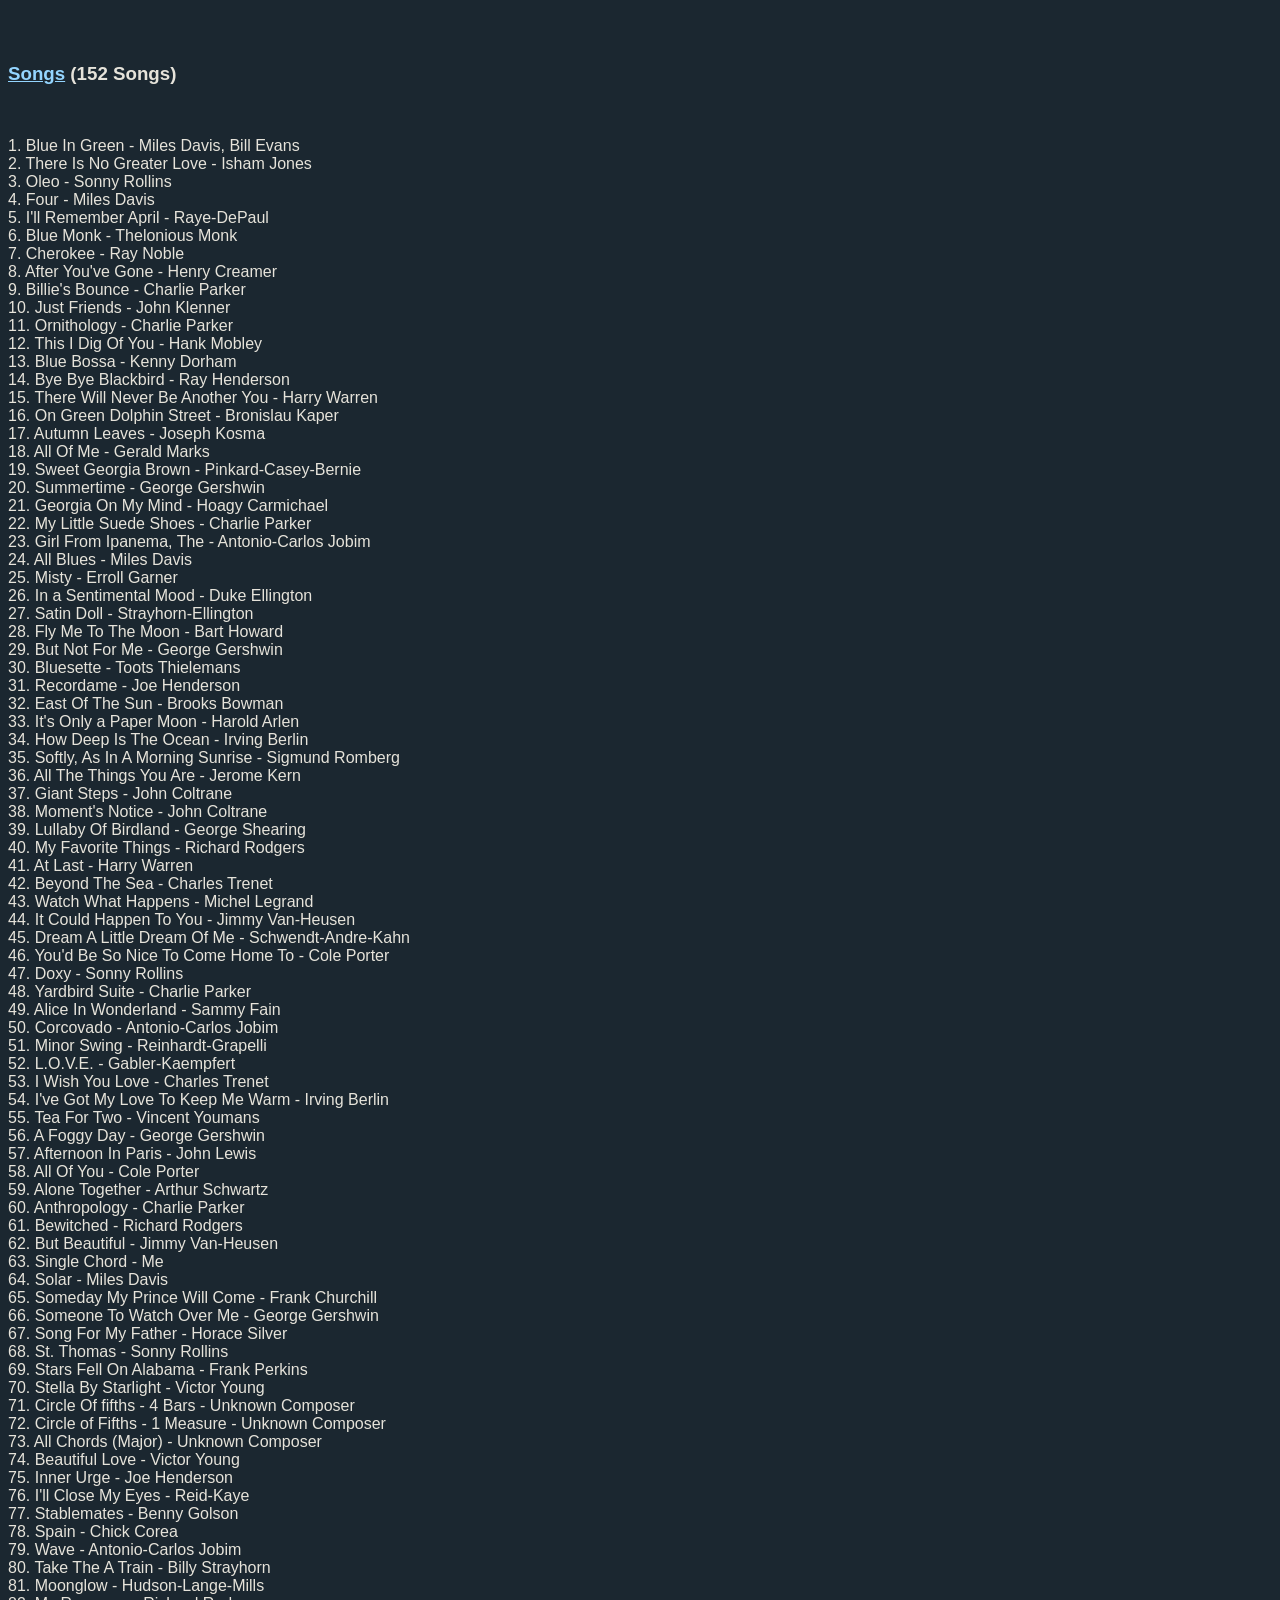
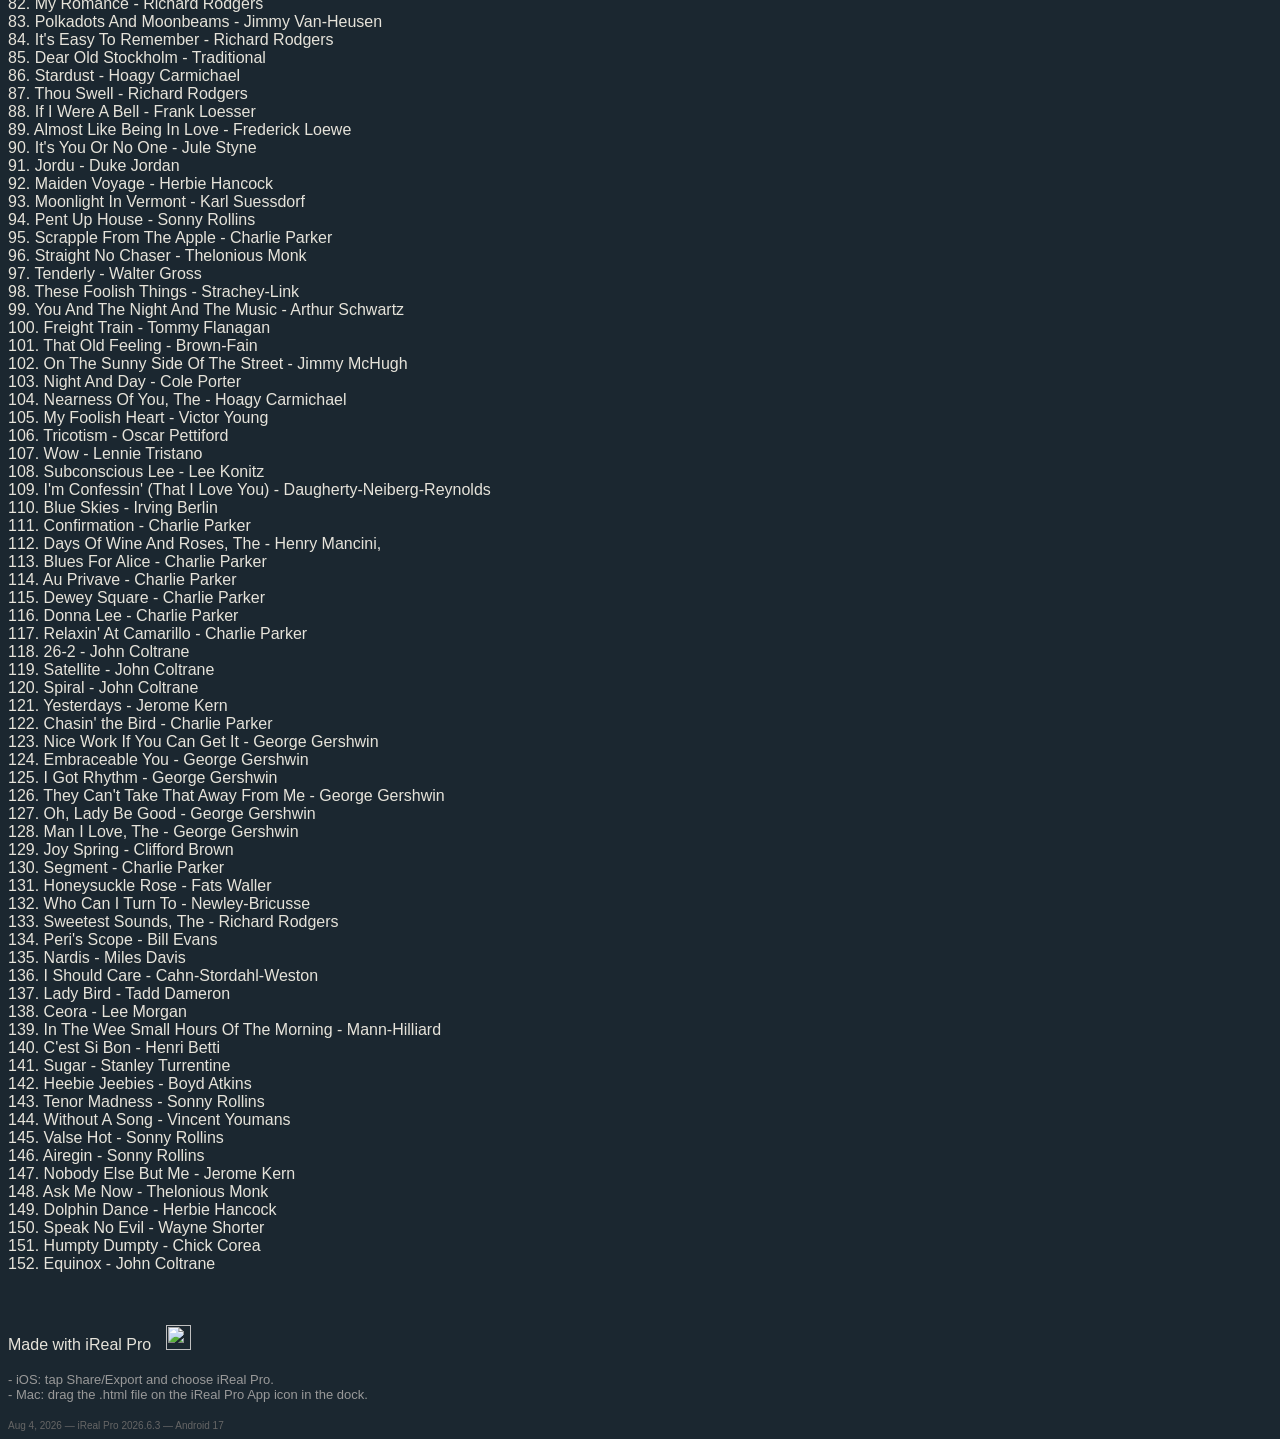
==== commit f0d8a31f: "update" ====
--- a/songs/Songs.html
+++ b/songs/Songs.html
@@ -17,11 +17,11 @@
    </head>
    <body style="color: rgb(230, 227, 218); background-color: rgb(27, 39, 48); font-family: Helvetica,Arial,sans-serif;" alink="#b2e0ff" link="#94d5ff" vlink="#b2e0ff">
       <br/><br/>
-      <h3><a href="irealb://Blue%20In%20Green=Miles%20Davis%2C%20Bill%20Evans==Ballad=D%2D=5=1r34LbKcu7QyX11%2D6XyQZL7F%207%2DCl%2C%7C%2C7bpDs%207%2DD%7CQyX9%237A%7CBb%5E7%23G44T%5BYZL%20QXyQ%7CDZ%20Q%20%207%2DD%7CQyX7%2D%7CAQyX31b7E%7CQyX6%2DXyQXy9%237A%7CQG%2D6XyQ%7CA7%239XyQ%7CD%2D6XyQ%7Cf%3CArco%20on%20D%3ED%2D6XyQZ%20=Jazz%2DBallad%20Swing=60=3===There%20Is%20No%20Greater%20Love=Jones%20Isham==Medium%20Swing=Bb=10=1r34LbKcu7oS%3C1N4Bb%5E7G%7CQyX11%237bA%3EbD%7C%3CQyX7bE%3EbA%3C%7CQyX7XyQ%7C4TA%2A%7B7%2DC%3EGtartstrats%20%2EaeL%2EA%3CZ%20LlcKQyX7C%3EF%20no%20s%20on%20s%20ral9b7D%207XyQ%7D%5B%5D%20%20lcKQyX6bBZ7LF%207%2DC%7CQyX7C2N%7C%2ABAh7F%7CQyXF%7CQyXXyQ%7CAX6%2DGZL9b7D%207hAQ%7CyX6%2DGZL9b7D%207hyQ%7CC76%2DGZLF%207%2DC%5B%2AABbC%7CQyX7G%7CQyX11%23b7A%7CQyX7bE%7CQyX7%5E7XyQ%7C%5DQyX77LZBb6XyQ%7CC%2D7%20F7%20Z%20=Jazz%2DMedium%20Swing=120=3===Oleo=Rollins%20Sonny==Up%20Tempo%20Swing=Bb=10=1r34LbKcu7bEZL74Bb%5E7FZL7F%207%2DCZL7G%20%2D7DZL7F%207%2DCZL7G%20%2D7%20Bb4TA%2A%7BQyX6bLZN1D%207%2DC2NZL%20QyXQy%7DX%207F%207%2DCZL7G%207%2DF7LZB7bA%207ZL%20lcFlintD%3ED%20A%20%3Aseton%20t1s%20%3Aemeht%20senots7XyQK%3CB%2A%5B%5DF%207%2DCKcl%20L7%5EbBA%2A%5B%5D%20%20lcKQXy7FZL%20lcKQyX7CZ%20G7LZQyX7GyX6bB7%20G7L7%2DCZL7bA%207bEZLb7B%207%2DFZL7F%207%2DCZ%20F7LZ%2DDZL7QZ%20=Jazz%2DUp%20Tempo%20Swing=240=30===Four=Davis%20Miles==Up%20Tempo%20Swing=Eb=3=1r34LbKcu7X7bA%7C4%3CEb%3EbE%3E2%2F1%20ni%20D%20ZLDb%3CZL%20lcKQyX7%5EbE%2D7XyQ4TA%2A%5B%5B%5DQyXb%3EF%2D7yX7%2DbA%3E2%2F1%20ni%20%20GZLbG%3CZL%20lcKQyXQ%7CDb7E%3C%7CQy7%5EbE%7C7%2FGXyB%7CQyX7%2DFZL7B%207%23%2DF%3E%292%2F1%20F%28%20E%3C%7CQb7XyQ%5EbEB%2AQyX7%5E%7C%3CE%20%28%5DQyX7bB%7CQyX7%2DFLZ7B%207%2D%23F%3E%292%2F1%20F%5B%2AAEbQyXG%2F%2A%5B%5DQyZEb%2D7QyX7%2DbAZL%20lcKQXy7%2DF%7CQyX7bA%7CQyX%7CDb7XL%20lcK7%2DFZL%2FGXyQ7%2DG%7CQyX7bB%7CQyX%2D7FZL7B%207%2D%23F%3EE%3C%7C%20Gb%2D77%5EbEC%20Bb7LZEb%5E7XyQKcl%20%20Z%20=Jazz%2DUp%20Tempo%20Swing=240=3===I%27ll%20Remember%20April=Raye%2DDePaul==Medium%20Swing=G=7=1r34LbKcu7X7%2DG%7C4G%5E7XG%7CQyX7%2DG%7CQyX6GQ%7CyX7%5EG%7CQyX6G%7CQy%2D6XyQ4T%5BA%2AX7D%7CQ6XyQ%7C%7CQyX9b7E%7CQyX7h%7CBQyX9b7D%7CQyX7hAA%2D7Xy%2DG%7CQyyX7%2DG7XyQK%5EbB%7CQyX7F%7CQyX7C%2D%5BB%2A%5D%20%20%3EeniF%3Clc7XyQ%7C%5EG%7CQylcKQyXyQ%7CFQyX7D%7CQyX7%2DAZLl%20cKQyX7%5EbB%7CQyX7%7CG%5E7X7%2DC%7CQ%20LZF%23%2D7XyQ%7CB7XyQ%7CE%5E7XyQ%3CD%2EC%2E%20al%20Fine%3E%7CA%2D7%20D7%20Z=Jazz%2DMedium%20Swing=200=3===Blue%20Monk=Monk%20Thelonious==Medium%20Swing=Bb=10=1r34LbKcu7cKQyXb7XyQ%20lcKQyX7bEZL%20lKcQyX7bB%7CQyX7bE%7CLZBb7B44T%5Bl%20LZF7XyQKcl%20LZBb7XyQKcl%20%20Z=Jazz%2DMedium%20Swing=120=3===Cherokee=Noble%20Ray==Up%20Tempo%20Swing=Bb=10=1r34LbKcu7yX7bA4Bb6XKQyX7%5EbE%7CQyX7b%7CBQyX7%2DFZL%20lcKQycl%20LZ4T%7BA%2A7%2DC%7CQLZBb6G%7CQyX7%2DC1NZL%20lKcQyX7CZL%20lcKQyX7b9Xy%20lcKQ%5BB%2AY%5D7%235XyiF%3ClcKQyX6bB%7CQXy7F%7CQyX7%2DC2N%7C%7DQne%3E%20%20F%7CQyX%20lcKQyQ%7CF%23%7CQyX7E%7CQyX7%2DBZ%20LlcKQyX7%5EB%7CQyX7A%5E7XyX7%2D%23C%20%2EC%2EDXyQ%7CD%7CQyX7C%7CQyX7%2DGZ%20LlcKQyX7%5EG%7CQyX7C%2D7%20%3C7%2DAZLal%202nd%20ending%3E%20LZF7%235%20%20%20%5D=Jazz%2DUp%20Tempo%20Swing=240=3===After%20You%27ve%20Gone=Creamer%20Henry==Up%20Tempo%20Swing=Bb=10=1r34LbKcu77%2DDZL4Eb%5E7yX7%5EbB%7CQyX7bA%7CyQX6%2DbEZL%20lcKQyXQKcl%204TA%2A%5B7%2DFZL7XyQ%5DyX6bBZL%20lcKQyXF7ZL%20lcKQyX7CB%2A%5BQKcl%20G%7CQyXKQyX7b7XyQyX7bA%7CQyX6%2DbEZ%20LlcKQyX7%5EbEA%2A%5B%5DQ%7CBb%5EB%7CQyX7bA%207D%2D7XyQyX7%2DC%7CQyX7G%7CQXy7%2DCC%2A%5B%5DQyX7G%7CQ%7CEb%2D%5EZL%20lcQyX7G7XyQ%7C%2F6bB%7CQyX7oEZLF7%2F%2DG%207%2DGZL7D%207%2DAFXyQ%7C%5EbBZL%7CC%2D7XyQ%7CF7XyQ%7CUBb6XyQKcl%20LZF%2D7XyQ%7CBb7XyQZ%20=Jazz%2DUp%20Tempo%20Swing=300=15===Billie%27s%20Bounce=Parker%20Charlie==Medium%20Up%20Swing=F=5=1r34LbKcu7QyX7F7XyQ%7CoB%7CQyX7bBZL7F%20%2D7C%7CQyX7F%7CQyX7bB7XyQ%7CF44T%5B%7CA%2D7%20D7LZG%2D7XyQ%7CC7XyQ%7CF7%20D7LZG%2D7%20C7%20Z=Jazz%2DMedium%20Up%20Swing=140=18===Just%20Friends=Klenner%20John==Medium%20Swing=G=7=1r34LbKcu7QyX7%2D4C%5E7XlcKQyX7%5EG%7CQyX7%7CFQyX7%2DCZL%20lcKQy%20LZBb4TA%2A%5BAZL%20lyQ%5D%5B%2A7A%7CQyX7%2DE%7CQyX7G%5E%7CQyX7D%7CQyX7%2DABXyQKcX7bE%7CKQyX7LZD%2D7X7F%7CQyX7%2DCZL%20lKcQyX7%5ECA%2A%5B%5D%207G%20yQ%7CG%5E7D%207%2D7%2DEZLBb%2D7X7h%23F%7CQyX7D%7CQyX%2D7AC%2A%5B%5DQyX7bE%7CQy%20B7b9ZL%20lcXyQ%7CA7XyQ%7CA%2D7%20D7LZUG6XyQ%7CD%2D7%20G7%20Z%20=Jazz%2DMedium%20Swing=120=3===Ornithology=Parker%20Charlie==Up%20Tempo%20Swing=G=7=1r34LbKcu7%7CQyX74G%5E7XlcKQyX7%5EF%7CQyX7%7CCQyX7%2DGZL%20lcKQy%20LZF%2D4TA%2A%5BQyX7%2DQ%5D%5B%2AB7D%207hA%7CQyX7%2DGZ9Lb7D%207hA%7CQyX7bEb9LZByX7bB%5EF%7CQyQ%7CA%2D7yX7%2DGZL%20lcKQyX%5E7GA%2A%5B%5DQyX7D%7CQyXQ%7CC7XyX7E%7CQyX7%5Ecl%20LZ7D%207hA%7CQyX7bEC%5B%2A%5DQyX7bB%7CQyX7%2DFb9LZGKQyX7%7CA%2D7%20D7LZB%2D7%20E7LZA%2D7%20D7LZG6XyQ%7CA%2D7%20D7%20Z%20=Jazz%2DUp%20Tempo%20Swing=240=3===This%20I%20Dig%20Of%20You=Mobley%20Hank==Medium%20Up%20Swing=Bb=10=1r34LbKcu7yXF%2F74Bb%5E7XF%2F7%2DC%7CQyXF%2F7%2D%7CDQyXF%2F7%2DC%7CQyXF%2FyQ%7CD%2D4TA%2A%5B%3A1%207m%2FFXyQQyX7%5EbEB%2A%5B%5D%207b%20B7%2DF%7CQyXF%2F7%5EbB%7C%7C%3CEdi7%2DC%7CQX7%2DC%7C%3A2%3EEhF%7CQyX7%2D%23C%7CQyX7%7CGQyX7%2DDZL9b7A%207%237XyQ2%2F1%203D%7CQyXXyQ%5D%5B%7CQyXF%2F7%2DD%7CQyXF7%2F%2DC%7CQyXF%2F7%5EbBA%2AC%2D7%2FF7F%7CQy7hE%7CQyQ%7CC%2DEC%2A%5B%5D%207bB%207%2DF%7CyQXF%2F7%5EbB%7CQyXF%2F7b%5E7XyXF%2F7%2D%20A7b9LZD%2D7XyQ%7CG7XyQ%7CC%2D7XyQ%7CF7XyQ%7CBb%5E7XyQKcl%20%20Z%20=Jazz%2DMedium%20Up%20Swing=160=6===Blue%20Bossa=Dorham%20Kenny==Bossa%20Nova=C%2D=3=1r34LbKcu7KQyX7%2D7XyQX9b7G%7CQyX7hDZLl%20cKQyX7%2DFZL%20lcKyQ%7CC%2DC44T%5B%2DC%7CQyEb%2D7X%7CQyX7hDZL%20lcKQXy7%5EbD%7CQyX7bA%7CQyG7b9XZL%20lc7XyQ%7CDh7%20G7b9%20Z=Jazz%2DBossa%20Nova=150=8===Bye%20Bye%20Blackbird=Henderson%20Ray==Medium%20Swing=F=5=1r34LbKcu7hA%7CQy4F%5E7X%287%5EFZL7C%207%2DG%7CQXy7%5EFZL7C%207%2DG%7CQyAh7%29X4TA%2A%5BX7C%7CQ9%29%20D7%7CQyX7D%7CQyX7%2DG%7CyQX7C%7CQyX7%2DGZL9bG%2D7Xyb7D%287X7bE%7C7XyQ%7CF%287E%7CQyX7FB%2A%5B%5D%20%20lcKQyX6F%7CQyX7C7%29XyQ%2DG%7CQy7C%207%2Db9XyQ7%5EF%5B%5DQyX7C%7CQyXb7DZL%20lcKQyX7%2DG%7CXyQ%7CG7D%7CQyG%7CQyX%28Ah7%29X7C%7CQyX7%2DGZL9bD7%20%299b7D%287hA%7CQyXyQ%7CF67%5EFZL%2D7%20C7%20Z%20=Jazz%2DMedium%20Swing=150=3===There%20Will%20Never%20Be%20Another%20You=Warren%20Harry==Medium%20Up%20Swing=Eb=3=1r34LbKcu7X9b7G4%3CheahDZL%20lcKQyX7%5Eb%3EEbB%20no%20strats%20d7XyQ%7C4TA%2A%5BQyX117XyQKQyX7%5EbAB%2A%5B%5DQyXb7E%7CQyX7%2DbBZL%20lc%7CDb7%23%2DC%7CQyyX7%5EbXyQ%7CCQyX7bB%7CQyX7%2DFZ%20LlcKQyX7F%7CQyX7%2D%5D%5B%2AAE7%5EbE%7C%5B%5DQyXLZDh7yX7%2DbBZL%20lcKQy7X%2DC%7CQyX9b7G%7CQyXQ%7CEb7%20lcKQ%207%2DGZ7XyQ%7C7%5EbEZL7D%207hA%7CQXy7%5EbE%7CQyX11%237bD%20Ab7L%5EbAC%2AC7LZF%2D7%20Bb7LZEb6%20Bb7%20Z%20=Jazz%2DMedium%20Up%20Swing%202=140=16===On%20Green%20Dolphin%20Street=Kaper%20Bronislau==Up%20Tempo%20Swing=Eb=3=1r34LbKcu7E%7CQyX4Eb%5E7%3EbB%3CZL%20lcKQyX7b%2DE%3EbD%3CZL%20lcKQyXF7%2FEb4TA%2A%5BQyX7%5EXyQ%7CEXtla7bB%7CQyX7%2DF%2AB%5B%5DQyX7C%7CQyX7%5EbyQ%7CEbbE%2F7%5EyX7%5EbZAb%2D7%207bB%207%2DF%7CQyX7%5EGb%7CQyXtla7bD%7CQyX%5D%5B%2AAEL%20lcKX7C%7CQLZEb%2DE%7CQyXbE%2F7%5EE%7CQybXE%2F7FZL%20lcKQyX7b%5E7Xy%20lcKQZL9b7CF%2D7%20ZLbB%2F7%2DC%207%2DCZLb97G%207hDZLbE%2F7%2DFAh7%20D%2A%5B%5DQyG%2D7%20C7LZF%2D7%20Bb7LZEb6XyQ%7CF%2D7%20Bb7%20Z%20=Jazz%2DMedium%20Swing=100=12===Autumn%20Leaves=Kosma%20Joseph==Medium%20Swing=G%2D=10=1r34LbKcu7QyX314C%2D7XyX7hA%7CQyX7%5EbE%7CyQX7%5EbB%7CQyX7F%7CQyQ%7CD7b4T%7BA%2AQyX7%2DyQKclcKQyX6%2DG%7CQyX317bD%7CQyX7hA%5BB%2A%7D%20%20l%20LZCX6%2DG%7CL7bG%20Q%7CBb%5EyX31b7D%7CQyX7hAC%5B%2A%5DQyX7%5EbE%7CQyX7Q%7CG%2D7yX7F%7CZF%2D7%20E7LZAh7XyQ%7CD7b13XyQ%7CG%2D6XyQKcl%20%20Z=Jazz%2DMedium%20Up%20Swing%202=160=13===All%20Of%20Me=Marks%20Gerald==Medium%20Swing=C=0=1r34LbKcu7%20lcKQ4C%5E7XZL%20lcKQyX7AZL%20clKQyX7EZL%20lcKQyD%2D7Xy4T%5BA%2AyX7G%7CE7XyQDZL%20lcKQyX7DZLl%20cKQyX7%2DAZL%20lcK%2D7XyQ%5BB%2A%5D%20%20%20lcKC%5E7XyDZL%20lcKQyX7AZLl%20cKQyX7EZL%20lcKQ%2D7XyQ%5BA%2A%5DQQyX7%2D%5E7XyQ7A%7CQyX%29G%2F7%5EC%287E%2D%7CQyX%297o%23F%286%2DF%7CXyQ%7CDF%5BC%2A%5D%7CG7XyQ%7CC6%20Ebo7LZD%2D7%20G7%20Z=Jazz%2DMedium%20Up%20Swing=125=3===Sweet%20Georgia%20Brown=Pinkard%2DCasey%2DBernie==Up%20Tempo%20Swing=Ab=8=1r34LbKcu7NZL%20x4F7Xy%20ZL%20lcKQyX7bBZ%20Lx%20ZL%20x%20ZL%20lcKQx%20LZ%204T%7BA%2AG%7CQyXyQKclL7bE%207%2DbB%7CQyX7b%5EAZL%20x%20ZL%20x%20ZL%20ZAb%5E7X7bE17G%207bb9%20%7D%7CE%207%2DbB%7CQyX%2DFZLb97C%207hG%7CQyX%2DF2Nb7LZA7C%207hLZGb7%20F7LZBb7%20Eb7LZAb6%20%20%20Z=Jazz%2DUp%20Tempo%20Swing=240=3===Summertime=Gershwin%20George==Slow%20Swing=A%2D=5=1r34LbKcu7%7CQyX7%2D7XyQ7%2DDZL9b7App%7CQy7X%2DAZL31b7E%207hB%7CXyQ%7CFA44T%5B%5ECZL7Q%7CE7bQyX7%2DAZL31b7E%20h7B%7CQyX7%2DA%7CQyX31%7CD7%20GyX7hB7%20A%2D7LZBh7%20E7b13LZA%2D7XyQ%7CBh7%20E7b13%20Z%20=Jazz%2DSlow%20Swing=80=3===Georgia%20On%20My%20Mind=Carmichael%20Hoagy==Slow%20Swing=F=5=1r34LbKcu7%2DAl%7C%2C4F%5E7X%2DbBs%20B%2FGZLC%2F%2DD%2D%20DZL9b7A%207hE%7CQy7%2CEb74TA%2A%7BQyX6FZG%2D7%20QyXQyX%7D%205%237C%207G%2DZL7D%207%2DA1NZL7C%20LZN2L7D%207ZL%296%2DA7b9%20A%20%2DDZL7bB%20%2DDZL6%29%2DG%289b7A%20%2DDB%2A%5B%5D7b9%28G%207hE%7C%207C%207%2FBLZDD%207%2DAl%7C%2C7E%2ChBs%2D%20DZL%296%2DG%289b7A%20%2D7LZG%2D7G%20%2DD%207%2DAl%5E7XyQ%2C7%2DbBs%20B%2FGZLC%2FD%2D%20%2DDZL9b7A%207hE%7CEb7%2C%7CFA%2A%5B%5DD7LZG%2D7%20C7LZF6XyQ%7CG%2D7%20C7%20Z%20=Jazz%2DSlow%20Swing=80=3===My%20Little%20Suede%20Shoes=Parker%20Charlie==Latin=Eb=3=1r34LbKcu7GZL7b4F%2D7%20%7CQyX7%5EbEZL7bB%20%2D7F%7CQyX7%5EbEZL7bBF%2D7%20B4T%7BA%2A7bB%207LZF%2D7C%207%2DG%7CQyX7%5EbA%5B%2AB%7DQyX7%5EbEZL7bB%207LZF%2D7C%207%2D%207%2DF%5B7XyQ%7CX7%5EbEZL7bB%207%2DFLZ7C%207%2DG%7CQyX7%5EbAyQ%5D%2AA%5EbEZL7%2DFZLEb%5E7XGZL7bB%207%2DF%7CQyX%5E7bEZL7bB%207%2DF%7CQy%2D7%20C7ZL7bB%20Bb7LZEb%5E7%20%20%20Z=Jazz%2DLatin=150=12===Girl%20From%20Ipanema%2C%20The=Jobim%20Antonio%2DCarlos==Bossa%20Nova=F=5=1r34LbKcu7N%7CQyX4F%5E7XG%7CQyX7%2DGZL%20lcKyQX11%237GZL%20lcKQyb7%23114T%7BA%2AcKQyXyQ%7CGbB%2A%5D%20%20lcKQyX7%5EFN2ZL%20QyXQyX%7DQyX7%5BF%23%5E7X7%5EF1L%20lcK7XyQKGZL%20lcKQyX7DZLl%20cKQyX7%2D%23FZL%20lc%2D7XyQBZL%20l%5BA%2A%5DQyQKclb7C%7CQyX7%2DG%7CQyXb59b7D%7CQyX7%2DAZL%209b5XyX7bEZ%7CQyX7QKcl%20X11%237bG%7CQyX7%2DGLZ%20lcKQyX11%237GZLyQ%7CF%5EyX7%5EFGb7%20%20%20Z=Jazz%2DBossa%20Nova=140=3===All%20Blues=Davis%20Miles==Waltz=G=7=1r34LbKcu7G%2F7CZ7XyQKL%20x%20ZL%20lcKQyX7ZGL%20x%20ZL%20x%20ZL%20lcZ%20x%20LG43T%5BcKQyXl%20LZ%20L%20x%20ZL%20x%20ZL%20lcQKyX7G%7CZL%20x%20ZL%20xZD7%239cKQyXl%20LZEb7%239XyQ%7CD7%239XyQ%7CG7XyQKcl%20LZ%20x%20LZ%20x%20%20Z=Jazz%2DMedium%20Swing=120=3===Misty=Garner%20Erroll==Ballad=Eb=3=1r34LbKcu77%2DC%2074Eb%5E77bD%207%2DbA%7CQyX7%5EAbZL7bE%207%2DbB%7CQyXLZEb%5E4TA%2A%7BlcKQy%20Bb7LNZL%20QyXQyX%7D%207b%20B7%2DFZL7C%207%2DG1NZ2Eb6X7%2DFZLZL7F%20BBb%2D7X7%2DAZL%20lcKQyX7b%5EA%7CQyX9b7bE%7CQyXyQ%7CD7%2A%5B%5D%20%207%2DbA%7C7LZF%2DbAZL7bE%207%2DbB%7CQXy7%5EbEA%2A%5B%5D%207bB%207%5E7XyQC%207%2DG%20Db7LZEb%5E7%20C%2D7LZF%2D7%20Bb7LZEb6XyQ%7CF%2D7%20Bb7%20Z%20=Jazz%2DBallad%20Swing=60=3===In%20a%20Sentimental%20Mood=Ellington%20Duke==Ballad=D%2D=1=1r34LbKcu7yX%2DDl4D%2D%20DhEs%207%2DGZL7%5E%2DG%20G%2DZL6%2DD%207%2DDZL7%5E%2D%2CA7%2C%7C4TA%2A%7BFl%2C2NyQ%7CG%2DyXQyXQyX%7D%2C7A%2ChsE%207%5EF1NZL9b7C%207QXyQ%7CX7D%7CQEZL5%23%2D7%2CAbbDZL7bA%207%2DbEZL%2D7bB%207%5EbDlB%2A%5B%5D%2C76%20Bb7bEs%206%2DD%20%2DD7LZDbyX7C%7CQyX7%2DGZL7Ab%207%2DbEZL7%2DbB%207%5EQ%5D%5B%2AAbA%207b7%2DG%7CQ%2D7%20D%2DQyX%2DDl%7C%2C7A%2ChEs7%20%2DGZL7%5E%2DG%20%2DGZL6%7CD7XyDZL7%5E%20C7b9LZF6%20sEh%2CA7%2CZ%20=Jazz%2DBallad%20Swing=60=3===Satin%20Doll=Strayhorn%2DEllington==Medium%20Swing=C=0=1r34LbKcu77%2DbAZ4D%2D7%20%2DAZL7A%207%2DEZL7A7%20%2DEZL7G%207%2DDZL7G7%20D7L4T%7BA%2A%5BB%2A%5D%20ZN1C%5EyX7%5EC2NZL%20QyXQXy%7D%207A%207%2DEZL7F%207QKcl%20L7bD%20KQyX77LZG%2D%207%2DAZL7D%207%2DAZLl%20cKQyX7%5EFZL7C%207D7LZGC%207%2DGbAZL7%2AA%5BD%2DZL7A%207%2DEZL7A%207E%2DZL7G%207%2DDZL7G%207A%2D7%20D%5D%20%20lc%2D7%20Db7LZUC%5E7%20F7LZE%2D7%20A7%20Z=Jazz%2DMedium%20Swing=120=3===Fly%20Me%20To%20The%20Moon=Howard%20Bart==Medium%20Swing=C=0=1r34LbKcu7b7E%7CQ4A%2D7X%7CQyX7%5EF%7CQyX7%5ECQ%7CyX7G%7CQyX7%2DD%7CQyBh7Xy4TA%2A%5BG%7CQyXA%2D7%20A7A%207%2DEZL7F%207%5ECQ%7CyX7G%7CQyX7%2DDZL7LZD%2D7%7CQyX9yX7%5ECC%5E7XyG%7CQyX7%2DD%7CQyX7%2DBA%2A%5B%5D%209b7E%207hB%7CQ7XyQ%7C%7CQyX7yX7%2DEXyQ%7CBG%7CQyX7%2DDZL7A%207A%2D%7CQyX9b7E%7CQyX7h7XyQ%7C7%5EF%7CQQ%7CA7XyQ%7CD%2D7XyQ%7CG7XyQ%7CUC6XyQ%7CBh7%20E7b9%20Z%20=Jazz%2DMedium%20Swing=120=22===But%20Not%20For%20Me=Gershwin%20George==Medium%20Up%20Swing=Eb=3=1r34LbKcu7ZL7bA4F7%28EZL%297bB%28%20%20%297%2DF%28b7BZL%297%2DC%28%20%20%297%5EbEb%5E7%204TA%2A%5B%7CQyX77LZF7%5B%5D%207bE%207%2DbB%7CQy7X%5EbE%7CQyX7bB%7CQyX%2ABAb%5EC%207%2DGA%2A%5B%5DQQ%7CEb%5E%7CQyX7%2DFZL%20lcKQXy7F%7CQyX7%2DC%7CQyX7Bb7XyyX7bD7C%207%2D%5E7%29%20%20A%207%5EbEZL%297bB%28%20%29%207%2DF%287bBZL%297%2DC%28b7LZGbE%287FQyX7byQ%7CBb7%5EbAC%2A%5B%5D%207bE%207b%2DB%7CQyX7%5EbE%7CQyX7XyQ%7CDX7FZL%7CEb%5E7%20Ab7LZG%2D7%20C7LZF%2D7XyQ%7CBb7XyQ%7CEb6XyQKcl%20%20Z%20=Jazz%2DMedium%20Up%20Swing=130=22===Bluesette=Thielemans%20Toots==Waltz=Bb=10=1r34LbKcu7yX7%2DFb%5E7XyC%7CQyX7%2DG%7CQyX9bD7%7CQyX7hAZL%20lcKQ7XyQ%7CB43T%5BZL%20lcXyQ%7CE%5EbD%7CQyX7bA%7CQyX%2D7bEZL%20lcKQyX7%5Eb7XyQK7bB%7CQX7G%7CQyQ%7CF%23%7CQyX7F%7CQyX7%2DCZ%20LlcKQyX7%5EB%7CQyX7D%2D7XyX7%2D%23CyQ%7CC%2D7XyQ%7CF7XyQZ%20=Jazz%2DMedium%20Swing=120=3===Recordame=Henderson%20Joe==Bossa%20Nova=A%2D=0=1r34LbKcu7%60%60%60%60%60%60%60%60%60%60%60%60%60%60%60%60%60%60%60%60C%60%60%60%60%60%60%60%60%60%60%60%60%60%60%60%60%60%60%60%60%60%60%60%60%3C44T%5B%20ZL%20x%60%60%60%60%60cKQyX%29%5EC%28%2DA%3E%60%60%60%60%60%60%60%60%60%60%60%60%60%60%60%60%60%60l%20LZ%20%60%60%60%60%60%C2%B0%C2%B0%C2%B0%C2%B0%C2%B0%C2%B0%C2%B0%C2%B0%C2%B0%C2%B0%C2%B0%C2%B0%C2%B0%C2%B0%C2%B0%C2%B0%C2%B0%C2%B0%C2%B0%C2%B0%C2%B0%C2%B0%C2%B0%C2%B0%C2%B0%C2%B0%C2%B0%C2%B0%C2%B0%C2%B0%C2%B0%C2%B0%C2%B0%C2%B0bE%C2%B0%C2%B0%C2%B0%C2%B0%C2%B0%C2%B0%C2%B0%C2%B0%C2%B0%3CZL%20xF%20%29%5EbEb%5E%29X%60%60%60%60%60%60%60%60bB%60%60%60%60%60%60%3CZL%20x%20ZL%20lcKQy%3EC%2D%28E%28%2DC%3E%C2%B0%C2%B0%C2%B0%C2%B0%C2%B0%C2%B0%20%5D%5B%3C%60%7CQyX%29%2DD%287%5EbB%3E%60%60%60%60%60%60%60%60%60%60%60%60%60%60%60%60%60%3C%C2%B0%C2%B0%C2%B0%C2%B0%29hA%287%60%3C%7CQy%C2%B0%C2%B0%C2%B0%C2%B0%C2%B07%5EbAZL7bE%20%29%5EbD7%28%2DbB%3E%C2%B0%C2%B0%C2%B0%C2%B0%C2%B0%C2%B0%C2%B0%C2%B0%C2%B0%C2%B0%28C%2D%29X%C2%B0bA%C2%B0%C2%B0%3E%60%60%60%60%60%60%60Gb%60%60%60%60%60%60%60%60%3CZL7bD%29%20%5EB%287%2DbA%3E%60%60%60%60%60%60%60%60%60%60%60%60%60%60%60%60%5EbB%287Bb%2D%29X%C2%B0%C2%B0%C2%B0%C2%B0%C2%B0%C2%B0%C2%B0%C2%B0%C2%B0%C2%B0%C2%B0%C2%B0%C2%B0%C2%B0%C2%B0%C2%B0F%C2%B0%C2%B0%C2%B0%C2%B0%C2%B0%C2%B0%C2%B0%C2%B0%C2%B0%3C%7CQy%C2%B0%C2%B0%3EG%2D%287%5EbG%29%20C7LZF%5E7%28A%2D%29XyQ%7C%3C%60%60%60%60%60A%60%60%60%60%60%60%60%60%60%3EE7%239%28G%23h%29XyQZ%20=Jazz%2DBossa%20Nova=180=9===East%20Of%20The%20Sun=Bowman%20Brooks==Medium%20Swing=G=7=1r34LbKcu7%60%60%60%60%604G%5E7X%60%60%60%60%60%60%60%60%60A%60%60%60%60%60%60%60%3CZL%20x%297C%28%20%7CQy%60%60%60%60%604TA%2A%5B%C2%B0%C2%B0%C2%B0%C2%B0%C2%B0%60%60%60%60%60%C2%B0%C2%B0%C2%B0%3CZL%20lcKQyX7A%2D%7CQyX7E%7CQyX7%2DB%3E%C2%B0%C2%B0%C2%B0Bb%60%60%60%60%60%23F%7CQy%C2%B0%C2%B0%C2%B0%C2%B0%C2%B0yX7%2DAB%2A%5B%5DQyX7FQ%7CyX7%2DC%3E%C2%B0%C2%B0%C2%B0%C2%B0%C2%B0%C2%B0%C2%B0%C2%B0Q%7CD7X%C2%B0%C2%B0%C2%B0%C2%B0%C2%B0X7%2DE%3Eb13LZ%5E%5E%5E%5E%5E%5E%5E%5E%5E%5E%5E%5E%5E%5E%5ED%5E%5E%5E%5E%5E%5E%3C%7CQyX7%2DE%5E%5E%5E%5E%5E7B%207h7E%7CQyXyQ%7CAL%20x%297C%28%20%7CQyX7%5EAG%2A%5B%5DQyX7D%7CQyX7%2DZB%2D7X7A%7CQyb7B%207%2D7XyQG%2F7%2DA%20%2DAC%2A%5B%5DQy7XF%7CQyX7%2DCZL%20lcKLZF%23hA%7CQyXX7%2DAZ7XyQ%7C7%2DbB%7CQyX7%2DB%7CQy7XF%7CQyX7%2DA%7CQyX7A%20Eb7L%2DEZL9yQ%7CD7XyQ%7CG6XyQKcl%20%20Z%20=Jazz%2DLong%20Notes=80=3===It%27s%20Only%20a%20Paper%20Moon=Arlen%20Harold==Medium%20Swing=G=0=1r34LbKcu7%207%2DDl4G%5E7%207%2DAs%207%5EGZL7D%207A%2DZL7D%207%2DAZL7o%23G%2CD7%2C%7C4TA%2A%7BG2NZL%5E7%20AhXQyXQyX%7D%2C7D%2C7%2DsA%206G1N%7CQyX7DZL7yQ%20%20lCZL7G%23C%207%5E%5D%5B%2ABC%206GZL7D%207%2DAZL7%20ED%2F7%5EGZL7o%23C%207%5EG7LZC%207G%2067D%207%2D%5E7%2FDX%23G%207%5EGA%2A%5B%5D%207D%20%2D7AZL9b7E%207hB%7CQyo7LZAGZL7o%206G%7CQ%20D7LZL7hA%207%5ECZL7G%207D%2Dl%7C%2C7D%2C7%2DAs%207%5EGZD7Xy7%2DAZLsA%2D7%2CD7%2CZ%20=Jazz%2DMedium%20Swing=120=3===How%20Deep%20Is%20The%20Ocean=Berlin%20Irving==Medium%20Swing=Eb=3=1r34LbKcu77hA%7CQ4C%2D7XZL9b7D%207hA%7CQyX%2D7CZL9b7G%207hD%7CQyG%2D7Xy4TA%2A%5B%20lcKQLZG%2D7ZL%20lcKQyX7bEB%2A%5D%5B%207bB%207%2DFZL7bG%20Ab7Xy9b7D%20ZL9b7yQKcl%7CQyX7%2DCA%2A%5B%5D%209bG7%207hD%7CQyX7bBZL%20Dh7%20GX7BZL7bB%207Q%7CAh7bG%207%2DGZL9b7D%207Ah%7CQyX7%2DGZL9b7D%207LZF%2DyX7%2DCCZL7GEb%5E7XZL7bD%207%2DbA%7CQyX%2D7FZL9b7C%207hG%7CQyEb%5E7%20C%2A%5B%5D%20%2D7%20F7LZF%2D7%20Bb7LZUEb6%20G7b9%20Z%20=Jazz%2DLatin=190=3===Softly%2C%20As%20In%20A%20Morning%20Sunrise=Romberg%20Sigmund==Medium%20Swing=C%2D=3=1r34LbKcu77hD%7CQ4C%2D7XZL9b7G%207hD%7CQyX%2D7CZL9b7G%207hD%7CQyC%2D7Xy4TA%2A%7BbB%207%2DLZN1C7%2DC2NZL%20QyXQyX%20%7D9b7G%207hD%7CQyX7%2DXyQ%7CF9b7G%207hD%7CQBEb%5E7F%7CQyX7%2DFZL%20lcKyQX9b7CZL%20lcKQyX%23o7Xy%2A%5B%5D%207CZL9b7b9XyD%7CQyX7%2DCZL9b7G7%20hD%7CQyX7%2DCA%2A%5B%5DQh7%20G7G%7CQyX%2D7XyQ%7CDh7%20G7b9LZC%2D7XyQ%7CDh7%20G7b9%20Z%20=Jazz%2DUp%20Tempo%20Swing=240=3===All%20The%20Things%20You%20Are=Kern%20Jerome==Medium%20Up%20Swing=Ab=8=1r34LbKcu77G%207%2D4F%2D7X7%5EbD%7CQyX7%5EbA%7CQXy7bE%7CQyX7%2DbB%7CQyXyQ%7CD4T%5BA%2A7%5EbA%7CXyQKcbE%7CQyX7bB%7CQyX7F%2D%7CQyX7%2DC%5BB%2A%5D%20%20l%5E7XyQ7%5ECZL%20lcKQ%2D7%20D7%7CQyX7D%7CQyX7%2DA%5B%2AC%5D%20%20lcKQyX7%5EGZLG%5E7XyA%7CQyXyX7%2Db7XyQ%7C7%2DF%5BD%2A%5DQyX31b7%7CCQyX7%5EE%7CQyX9b7BXyQ%7CBh%23FZLbB%7CQyXyQ%7CAQyX7%2DC%7CQyX7%5E%2Db%7CDQyX7%5EbD%7CQyX7%5Eb%7CBo7X7bE%7CQ%2D7XyQ%7CEb7XyQ%7CUAb%5E7XyQ%7CGh7%20C7b9%20Z=Jazz%2DMedium%20Up%20Swing%202=160=3===Giant%20Steps=Coltrane%20John==Up%20Tempo%20Swing=Eb=3=1r34LbKcu77%5EbEZ%5E7%20D77%5EGZL7D%207%2DA%7CQy7X%5EbEZL7bB%207%5EGZL%20Bb7LB44T%5B%207%2D%23CZB%5E7X%5EGZL7D%207%2DA%7CQyX%5E7bEZL7bB%207%2DF%7CQy7XyQ%7CL7%23F%20F%237LZB%5E7XyQ%7CF%2D7%20Bb7LZUEb%5E7XyQ%7CC%23%2D7%20F%237%20Z=Jazz%2DBallad%20Melodic=120=14===Moment%27s%20Notice=Coltrane%20John==Up%20Tempo%20Swing=Eb=3=1r34LbKcu7ZL7bDD%3EE%2D7%3EbG%3C%7CQyX7%5EbEZLb7B%207%2DF%3EbE%3CZL7A%20Ab%2D7%20%3C44T%7B7B%207%2D7%20G7L%207%2DD%3EC%3C%7CQyX7%5EbZDL7bA%207%2DbE%3EbD%3CZG7LZC%2DD%3EC%3CZL7bD7%20Eb7ZL7C%207%2DG1NZL7b%20D7%2DbA%7CQyX7%5EbAZLAb%2D7%20%2DbBZL%2F7%2DF%7CQ%7CF%2D7%2F6bEZL7bB%207%2DFZ7LC%207%2DG2N%7C%7D%207bB%20BbXyQyX6bG%2DF%20bB%7CG%2D7%2FLbB%2F7%2DF%20bB%2F6bEQ%7CyXbB%2F7%2DF%7CQyXbBZG%2D7%2FQyXbB7%2FBbLZEb6%20nLZ%20n%20%20Z%20=Jazz%2DUp%20Tempo%20Swing=240=3===Lullaby%20Of%20Birdland=Shearing%20George==Medium%20Swing=Ab=8=1r34LbKcu77%2DbBZ4F%2D%20D7%2DCZL7bE%207%2DbB%7CyQX%2DFZL7C%207GZL7h%20F%2D7L4TA%2A%7B6bAZLZN1Ab%5EbA2NZL%20QyXQyX%20%7D9b7C%207hG%7CQyX7%5E7%20Eb7L7bE%20F%207hC%2ABCh7%5EbAZL9b7bE%207%2Db%7CBQyX7%2DbBZL9b7F%207XyQ%7C%5B%5DQyX%207GZLBb%2D7XFA%2A%5B%5D%209b7C%207%5EbZAL9b7bE%207%2DbB%7CQy%2D%20Dh7ZL9b7UZL7b%2DXyQ%7CAZL7bE%207%2DbBZL7F%2D%207%2DCZL7bE%207%2DbBb%5E7%20EFZL7CAb6%20sGh%2CC7%2CZ%20=Jazz%2DMedium%20Swing=120=3===My%20Favorite%20Things=Rodgers%20Richard==Waltz=E%2D=7=1r34LbKcu7L7%5EGZ4E%2D7L7%2DAZLxZLxZLxZL%5E7CZL%20%7Cr%20ZL7%2D%23FZLZD7L3T%7BA%2A%5EAZL%20ZG%5E7L7%2D%23FZL7%5EE%5BB%2A%7D%20b97BZL7h%23FZL7%5ECZLZ%20r%7CL7%5ECZb7BZLZxLZxL7%5ECZL7%5EGZL7%5ECLZ7%5EGZL7DZL7%2DAZLZF%23h7LxZL7X7%5ECZ%5BE%2D7XQyX7%2DE%7CQyX9b7BQ%7CyX7h%23FZL%20lcKQyKcl%20LC%2A%5D%209ZL%20lc%20LZC%5E%5EC%7CQyX7%5EGZL%20lcQKyX7AZL%20lcKQyX77XyQKlcKQyF%7CQyX%5D%2AC%5BGyX7%5EG%7CQyX7%5EC%7CQXy6G%7CQyX7%5EC%7CQyX6Q%7CC%5E7QyX7D%23h7XyQ%7CB7b9%20%20%20Z=Jazz%2DMedium%20Swing=120=3===At%20Last=Warren%20Harry==Medium%20Swing=C=5=1r34LbKcu7ZL7A%204C6%20A7G%207%2DDZL7%2DA%207%5EZCL31b7G%207%2DDZL7%2DLZE%2D74TA%2A%7B%2DA%206C7LZN1%206C2NZL%20QyXQyX%20%7D7G%207bAZL7%2DA%206CF%2D6LZG%207%2DDGZL7DBD%2D7%20QyX7%2DEZL9b7B%207%23hFZL7%2DA%207%5ECZL7G%7CA%2D7%20%2A%5B%5D%207CZL31b9LZA%2DDZL7%2DA%206CA%2A%5B%5D7%20G%207%2DDZL9b7D%207%2D7%20G7b7E%207%5E%5E7%20A%2D7LZD%2D7%20G7%239LZE%2D7%20A7LZD%2D7%20G7LZC6%20A%2D7LZD%2D7%20G7%20Z%20=Jazz%2DMedium%20Swing=120=3===Beyond%20The%20Sea=Trenet%20Charles==Medium%20Swing=F=0=1r34LbKcu7C%207%2DD4F6%20D6FZL7C%207%2DGZL7%2D%20D6FZL7C%207%2DGZL7%2D%20A7LZ4TA%2A%7BX7C%7CQ%20D%2D7LNZL7%5EbB%207%2DDZL7%20C7%2DGZLA%2F7D%206bBZ1G7Xy6FZL7AZL7EQXyQ%20L7%2D%23F%206AB%2A%5B%5D%207%20E6FZL7C%207%2DG2NZLZB%2D7%20yX%7DQyA%206CZ7LZB%2D%2DDZL7%2DA%206CZL7G7%20%2DD%7CQyX6AZL7E%2077%20G7L%2D%23F%206%2DD%206F%2D7%20G77%2DGZL7%2DD%206FA%2A%5B%20%5D7C%207%2DG%7CQyX6CZL%20C7LZDZL7%2D7C%207%2D7%20C7L7D%206bBZL7%2DD%206FLZ7C%207%2DDZL7A%206FZ%2FALZG%2DGZL7LZD%2D7%20Bb7LZG%2D7%20C7LZF6XyQZ%20=Jazz%2DMedium%20Swing=120=3===Watch%20What%20Happens=Legrand%20Michel==Bossa%20Nova=Eb=0=1r34LbKcu77%5EbE14Eb%5E77bB%7CQyX7%2DFZL%20lKcQyX7FZL%20lcKQyXXyQ%7CN4TA%2A%7BGB%2A%5B%5DZF%5E7%20%207%5EFZL7%5EE%207%5EbEN2ZL%20QyXQyX%7D%207%5EEF%23%5E7%20L7%5EE%20%5DQyX7Kcl%20LX7%2DFZL%20lcKQyX7F%5E%7CQyX7C%7CQyX7%2DGZyQ%7CBbQyX7%5E%7CQyX7%5E7XyQX7%2DFZL%20x%20%3Ekcabo%20g%3C%7CQyX7FZL%20lcKyQ%7CBbbEA%2A%5BEb6XyQ%7CE6%20D6LZEb6XyQ%7CE6%20D6LZEb6XyQ%7CF%2D7%20Bb7%20Z%20=Jazz%2DBossa%20Nova=140=3===It%20Could%20Happen%20To%20You=Van%2DHeusen%20Jimmy==Medium%20Swing=Eb=5=1r34LbKcu7%20%20%297h4Eb%5E7F%7CQyX7%2DFZL%299b7%28C%20%20%297hG%287oE%7CQyX%23o7%28A4T%5BA%2AB%7CQyX%29LZEb%2A%5DQyX9b7C%7CQyX7Gh%7CQyX7%5EbA%7CQyX7%5EB%5BF%2D79b7D%287%2D%23F%287%29XyQyX7F%7CQyX7%2DCZL97bG%207hD%7CQyX7%5EbE%7CQ%7CF%2D7bD%287bC%28%20%20%297%29LZBoE%7C%7CQyX7%5EbE%5BA%2A%20%5D%297bB%28%20%20%297%2DF%287b7%28Gh7B%28%20%20%29hG%7CQyZF%2D7X%7CQyX7%5EbEZL%299b7%28D%20%20%297hA%287o%23F%7CQyAb%5E7XL%299b7C%207hGC7b9X%207%5EbE%7CQyX%297bD%28b7B%7CQyX7%2DF%5BC%2A%5DQyAb7LZ%7CQyX77b9LZF%2D7XyQ%7CBb7XyQ%7CEb%5E7%20C%2D7LZF%2D7%20Bb7%20Z=Jazz%2DMedium%20Up%20Swing%202=130=3===Dream%20A%20Little%20Dream%20Of%20Me=Schwendt%2DAndre%2DKahn==Ballad=G=7=1r34LbKcu7ZL9F%204G6XyyX%2C7%2DA%7CQyX9b7EQ%7CyX6GZL7D%207bE%7CQQ%7CC%2D64TA%2A%7B%2DFs%206%20E%2D7LD%2C7bEs%207%5EG2NZLQ%20yXQyX%7D%207D%207%2DAZ7%2C%7ClG7%5EG1N6bEZL%2C%5D%5B%2AB%2DFZL7%2DC%206bEZL7Bb%207%2DFZL7%2DC%206bEl7%20Bb77bB%2C7GZL7DZF%2D7%20QyX6GA%2A%5B%5D%207D%207A%2DZL7%2DC%206bEZL7bB%7CEb7%20L7%2DC%206XyQ%7CE7b9XyQ%7CA%2D7%2CXyQ%7CC%2D6%20F9LZG%5E7%20sEb7%2CD7%2C%7ClG6%20D7%20Z%20=Jazz%2DBallad%20Swing=80=3===You%27d%20Be%20So%20Nice%20To%20Come%20Home%20To=Porter%20Cole==Medium%20Up%20Swing=A%2D=0=1r34LbKcu7%5EF%7CQy4A%2D7XyX7%2DGZL%20lcKQyX%2D7AZL9b7E%207hB%7CQyQ%7CC7X4TA%2A%5B7B%7CQycl%20%20%5DZL%20lcKQyX7%2DA%7CQXy9b7E%7CQyX7hBB%2A%5BF%23h7XKQyX7lcKQy%7CBh7XL9b7E%207hB%7CQyX7A%2DA%2A%5B%5DQyX9b7E%7CQyZA%2D7XQyX9bo%23G%7CQ7XyQ%7CC%7CQyX7o%23FD%2A%5B%5D%20l%20cKQyX7%5EF%7CQyX7C6%2FGXy%2DGZL%207XyQ%7CA%2D7XyQ%7CD7%20Ab7LZG7XyQ%7CC6XyQ%7CBh7%20E7b9%20Z%20=Jazz%2DMedium%20Swing=120=16===Doxy=Rollins%20Sonny==Medium%20Swing=Bb=10=1r34LbKcu7ZL%297bb7%20D77bB%7CQyX7bBZL7F7%20C%7CQyX7GZL%297bA%28%20D7%28AB44T%5B7D%207b%7CC7Xy7oE%7CQyX7bEZL%20lKcQyX7bB%7CQyX7F%7CQXyQ%7CBQyX7G%28Ab7%29LZG7XyQ%7CC7%20F7LZBb7%20F7%20Z%20=Jazz%2DMedium%20Swing=120=3===Yardbird%20Suite=Parker%20Charlie==Medium%20Up%20Swing=C=0=1r34LbKcu77D%7CQy4C6XyaMD%3CZL7bB%207CZLb7B%207%2DF%3EjaMbE%3C%7CQj%3EA7X4TA%2A%7BQyX6C7XyQ%7CQyXQyX%7D%207G%207%2DDLZ7A%207%2DE%3EjaMD%3C1N%20LZN2G%7CQyXaMD%3C%7C%20B7b9EZL9b7B%207h%23F%7CQXy7%2DE%3EjaMG%3CB%2A%5B%5D%20%2D7XyQ7h%23F%7C%207%2DF%7CyQ%7CD%2DA%2A%5B%5D%207G%207%2DD%7CQy7XDZL7A%207hE%7CQyX7C6XyQX7A%3EjBb7LZC7%20Bb7LZA7XyQ%7CD7XyQ%7CG7XyQ%7CC6XyQ%7CD%2D7%20G7%20Z%20=Jazz%2DMedium%20Up%20Swing%202=160=3===Alice%20In%20Wonderland=Fain%20Sammy==Waltz=C=0=1r34LbKcu7%2DA%7CQy4D%2D7X%7CQyX7hB%7CQyX7%5EFQ%7CyX7%5EC%7CQyX7G%7CQyE7b9X3TA%2A%7BG%7CQyXEb7%231yX7%2DA%7CQyX7%2DE%7CQXy7G%7CQyX7%2DD%7CQyX1Q%7CD%2D7%7CQyX7%5BZ%20%20%3EN1E%2D7lcKQyX7%5EC2NZL%20yQXQyX%7DQyX7A%7CQyX%3CFine%7CQyX7%5EF%7CQyyQ%7CG7QyX7G%7CQyX7%2DD%7CQXy7%2DA%7CQyX7%2DE%7CQyX%7CC%5E7XX7DB%2A7%2DD%7CQF%23h7XQyX7%2DD%7CQyX7A%7CQXy7%2DE%7CQyX9b7B%7CQy%7CA7Xy%7CQyX7%20%3CD%2EC%2E%20al%202nd%20ending%3E%20LZG7XyQ%5D%20=Jazz%2DBallad%20Swing=150=3===Corcovado=Jobim%20Antonio%2DCarlos==Bossa%20Nova=C=0=1r34LbKcu7F%207oF4D7%2FAC%7CQyX7%2DGZL%20lcKyQX7obAZL%20lcKQyX7XyQ%7C4TA%2A%5BKQyX7%5E7XyQ31b7A%7CQyX7%2DE%7CQXy7bB%7CQyX7%2DFB%2A%5B%5DXyQ%7CDFZL7%5EGZL%20lD%2D7Xy7obAZL%20lcKQyXA7%2FDA%2A%5B%5DQyX7obA%7CQXyQKcZL%20lc%2DE%7CQy%7CC7XybB%7CQyX7%2DFC%2A%5B%5DQXy7%5EFZL7%5EF%207oF%7CQ7%2311XQyX7%2D7G%7CQyA%2D7XyQyX31b7A%7CQyX7%2D%7CEQyX7G%7CQyX7%2DD%7CQ%7CD%2D7X%7CQyX7%20%20Q%20ZXyQQLZUC6XyQZ%20=Jazz%2DBossa%20Nova=140=3===Minor%20Swing=Reinhardt%2DGrapelli==Up%20Tempo%20Swing=A%2D=0=1r34LbKcu7aB%3C%7CQiA%2DXy%7CQyX6%2DA%7CQyX6%2DDQ%7CyX6%2DA%7CQyX6%2DD%7CQD%2D6Xy%2A%7B44T7EZL%20eak%3EEX6%2DDZL%20lcKQyX%2C%2D6AA%2A%7B%7DQyXn%7CQyX7yQKclrb%20ssC%286%2DAl%20LZA9b31G%28%20%7CQyX%297%2D%28D6%2DDZL%20lcKQyX6%2D%29x%20LZcKQyXQyX7EQ%7C%20%28F%2DA%7CQyX7E%7CQyX%2957b%2DbB%287bBZL%20x%297%5E6XyQ%7CyX%297%5EZL%20lc6XyQKEZL%20x%20ZL%20%3Ekaer%20bssaB%3C%206%2DDZL%20lc7XyQK%2DAQ%7B%7D6%2DA%20%20%20%3CGuiE2NZL%20QyXQyX%7D%20n%20%20ZL%20%3Ekaerb%20rat7XyQ%7C6%2DA1N%2C%20Z%20=Jazz%2DGypsy%20Jazz=180=3===L%2EO%2EV%2EE%2E=Gabler%2DKaempfert==Medium%20Swing=G=7=1r34LbKcu7%7CQyX74G6XylcKQyX7D%7CQyX7DQ%7CyX7%2DA%7CQyX7%5EG%7CQ%20LZG%5E4TA%2A%5ByXsus%5D%5B%2ABGlcKQyX7AZL%20lcKyQX7%5ECZL%20lcKQyX7%20LZD7QyX6G%5EGZL%20yQ%5D%5B%2AX7D%7CQyX7D%7CQyX7A%2D%7CQyX7%5EG%7CQyX6GAyQKclX7D%7CQyX7D%7CG6XyQ%7CQyX7o%23C%7CQyX7%5EZCL%20lcKQyX7GC%2A%5B%5DG6XyQ%7CQyX7Q%7CG6XyQ%7CA%2D7%20D7%20Z%20=Jazz%2DMedium%20Swing=120=4===I%20Wish%20You%20Love=Trenet%20Charles==Medium%20Swing=Eb=0=1r34LbKcu7QyX7b7XyQ%7C7%2DFZL7obG%207%2DGZ7LbA%207%5EbE%7CQyX7bBXyQ%7CB%2DFA%2A%7BB%2A%5B%5DQ%5E7%20Ab%7CQyX7%2DbB2NZL%20QXyQyX%7D%207C%207%2DGZL7Eb7XybE1N%7CZL7F%20yQ%7CAbyX7%2DFZL7C%207%2DGZ7LbA%206bEZL7bD%207%2DQ%7CC%2D7X7%5EbA7obG%20Q%7CBb77bA%207%5EbE%7CQyX7b%7CBQyX7%2DFA%2A%5B%5D%207C%20LZG%2D7yX7%2DFLZF%2D7XyQ%7CBb7XyQ%7CUEb6%20Ab7LZG%2D7%20C7%20Z%20=Jazz%2DMedium%20Swing=120=3===I%27ve%20Got%20My%20Love%20To%20Keep%20Me%20Warm=Berlin%20Irving==Medium%20Swing=Eb=3=1r34LbKcu7%7CQyX94Eb6XyX7hA%7CQyX7bB%7CQXy7%2DF%7CQyX7obG%7CQyQ%7CD7b4TA%2A%7BG%7CQyXQ%7CD7byX7%2DF%7CQyX7bB%7CQXy7%2DFZL%23F%2F9b7D%209Q%7CBb7yX7hAE2NZLb9LZFyX%7D%207bB%207%2DFZL7C%2D%206bE1NZL7bB%207%2DQXyQ%207C%207%2D%7CQyX7%7CAh7%207%2DGZL31b7D%207hAQ%7CyX7%2DGB%2A%5B%5D%209b7DXyQ%7CCQyX6bX7%2DF%7CQ%7CG7%20bG%7CQyX6bEA%2A%5B%5DQXy7bB%7CQyX7%2DFZL7Co7XyQyX7%2DFX7%2DFZ7XyQ%7Cb7D%209b7D%7CQyX7h%7CAQyX9b7D%7CQyX7hA9%2FF%23LbB%7CQy7%2DC%2067XyQ%7CbB%207%2DFZL9b7C%207G%2D%7CQyX7bB%7CQyX7%2DF7LZEbbB%7CQyLZF%2D7%20Bb7%20Z%20=Jazz%2DMedium%20Swing=120=3===Tea%20For%20Two=Youmans%20Vincent==Medium%20Swing=Ab=8=1r34LbKcu7%20ZL7b4Bb%2D7BZL7F%207%2DCZL7bD7%20%5EbAZL%20x%20ZL7bE%20b%2D7%20E4T%5BA%2ADZL7Ab%5E7XyL7F%207%5ECZL%20x%20ZLG7%207%2DD%5BB%2A%5D%20%20lcKQZE%2D7%20AZL%20xD%207%5EbLZ%20x%20%20ZL7bE%207%2DbB%5BA%2AQ%5DyX7bE%7CQyX7%5ECZLx%20LZA7G%207%2D%207%2DbB%2D7%20F7yX9b7F%7CQyX7hCZ%20Lx%20ZL7bE%207%2DbBZLQ%5D%2AC%5BCZL7b%207%2DbBDb%5E7%20%207%2DC%7CQyX7bGZLb%2FA7%2DbB%207%2DbBZL7oCBo7LZZL7oCEb7LZUAb6XyQ%7CCh7%20F7b9%20Z=Jazz%2DMedium%20Up%20Swing=80=3===A%20Foggy%20Day=Gershwin%20George==Medium%20Swing=F=5=1r34LbKcu7%7CQyX77XyQ%7C7bA%7CQyX6F%7CQyX7%7CCQyX7%2DG%7CQyX9b7DXyQ%7CG%5EFA%2A%7B7D%7CQy%5D%5B%2ABNQyX7bE%7CQyX7%5EbBLZ7F%207%2DC%7CQyX7%5EF1%7CA%2D7XQyX7CF%7CQyX7XyQ%7CyX7%5EbB%7CQyX7F%7CQXy7%2DC2NC%2A%5B%7DQyX7CQ%7CEb7G%7CQyX%7CQyX6G%2D7%2FC%207%2DGZL7%2DD%20C%2F7%5EZFLC%2F7%2DG%20C%2F7%5EFZLC7LZF%20C%2F7%5EG%2D7%20C7%20Z%20=Jazz%2DMedium%20Swing=120=3===Afternoon%20In%20Paris=Lewis%20John==Medium%20Swing=C=0=1r34LbKcu77%2DD%7CQ4C%5E7XAZL7bE%207%2DbB%7CQy7X%5EbBZL7F%207%2DC%7CQyb%5E7Xy4T%7BA%2A%5BB%2A%5D%20LZN1CyX7%5EC2NZL%20QyXQXy%7D%207G%207%2DD%7CQyX7%5EQKcl%209%237G%20%2D%23C%287Q%7CG7XX7G%7CQyX7%2DD%7CY%7CQXy7A%7CQyXE%2F7%5EC%7CQyyQ%7CC%5EyX7%2DD%207%2DbBF%237%29L%5EbBZL7F%207%2DC%7CQy7X%5EC%5BA%2A%5D%207G%207%2DDZ7XyQ%7C%28%20%20%297Eb7LZAb%5E7XyQ%7CD%2D7%20G7%239LZC%5E7XyQ%7CD%2D7%20G7%20Z=Jazz%2DMedium%20Up%20Swing=160=3===All%20Of%20You=Porter%20Cole==Medium%20Swing=Eb=3=1r34LbKcu7yX7%5Eb4Ab%2D66%2DbA%7CQyX7bB%7CQy7XhF%7CQyX7%5EbE%7CQyXXyQ%7CE4TA%2A%5B%7CQyX7XyQ%7CBX7%2DF%7CQyX7obG%7CQXyG%2F6bEB%2A%5B%5DQyX7byQ%7CBb7hF%7CQ%7CQyX7D7LZDyX6%2DbAA%2A%5B%5DQyX7Bb%7CQyX7%2DFZL7C%207bQ%7CEb%5E%207%5EbE7%5EbACQ%7CBb7X7C%7CQyX7%2DG%7CQyX%5E7bE%7CQyX6%2DbA%7CQyXyQ%5D%5B%2AyX7hFbB%20lah7%20D7O%3C%207bB%7CQyX7%2DF%7CyQX7C%7CQyX7%2DGZL9bptionA%7CQyX%20pedal%20in%20A%20sections%3E%20LZEb6XyQKcl%20%20Z%20=Jazz%2DMedium%20Swing=120=3===Alone%20Together=Schwartz%20Arthur==Medium%20Swing=D%2D=5=1r34LbKcu77hA%7CQ4D%2D6XZL9b7A%207hE%7CQyX%2D6DZL9b7A%207hE%7CQyD%2D6Xy4T%7BA%2A9b7A%20LZG%2D7yX7%5EFZL7C%207%2DGZ7LE%207%2DBZL%20lcKQyXQ%7CEh79b7D%20yX7hA%5E7XyQ%20lcKQyX7%5EDl2N%7D%29%209b7A%28%20x%297hE%28%20%7C%20%5D%2AB%5BD1NZL7A%207h9XyQ%7C7%5EF%7CQyX9b7C%7CQy7XhGZL%20lcKQyX6%2DGXyQ%7CEb7D%7CQZL7hBA%5BD%2D6L9b7A%207hE%7CQyX6D%2DZL9b7A%207hE%7CQyXZD%2D6%20%2A%5D%209bBb7%20A7b9LZD%2D6XyQ%7CEh7%20A7b9%20Z=Jazz%2DMedium%20Swing=120=3===Anthropology=Parker%20Charlie==Up%20Tempo%20Swing=Bb=10=1r34LbKcu7bEZL74Bb%5E7FZL7F%207%2DCZL7G%20%2D7DZL7F%207%2DCZL7G%20%2D7%20Bb4T%7BA%2AQyX6bLZN1D%207%2DC2NZL%20QyXQy%7DX%207F%207%2DCZL7G%207%2DF7LZB7bA%207A%2A%5D%20%207XyQKX7FZL%20lcKQyX7CLZ%20lcKQyX7GZL%20lcyQKclD%5BB%2A%5D7bA%207%20G7LZbB%207%2DFZL7F%207%2DCLZ7G%207%2DDZL7F%207%2DC7LZEb7%5EbB%5BLZC%2D7%20F7LZBb6%20%20%20Z=Jazz%2DUp%20Tempo%20Swing=240=3===Bewitched=Rodgers%20Richard==Ballad=C=0=1r34LbKcu7%295%237E4C%5E7%20%20%29E%2F7%5EC%287%5ECZL7%20G7%2DDZL%297o%23C%287%2DAC7%235%284T%7BA%2A%2C7Gs%20%20F%23o7ZL%297obE%287%2DA%20%296%28CG%2F6CZL%2911%237bB%28N1D%2D77%5EFZL%207hE%7CD%2D7XyFl%7C%2C7C%2C7%2DGs%207%2D2DNZLQyX%7DQyX7G%7CQ%5E7XyQl%7C%2C7AL%297%2DE%5D%2AB%5BD7%5EF%287%2DDZL%20lcKQXy7%2DAZL%20lcKQyX6%2D%29%20G7%28%209b7AG%207%2DDG7LZE%23C%287%2DA%207%5EC%5BA%2A%5D7%20G%207%2DDZL7obE%207%2Do7%29LZ%207%2DDZC%28G%2F67%28C%5E71%237bB%287o%23F%207%5EFLZ%295%237E%285%237C%20%29E%2F1%29LZC%5ECZL76%29%20A%2D7%28Ebo7%29LZD%2D7%20G7LZC6%20A%2D7LZD%2D7%20G7%20Z=Jazz%2DBallad%20Swing=60=3===But%20Beautiful=Van%2DHeusen%20Jimmy==Ballad=G=8=1r34LbKcu7%207%5EGZ4G%5E7%20F%207h%23C%7CQyX7%2DAZ9Lb7E%207hBZL%297C%28%20%237b9L4TA%2A%5BAZL7%2DLZBh7ZLC%2F7D%207DB%2A%5B%5D%20l%20cKQyX7AZL9b7E%20B%2D7%20E%297C%28%20GA%2A%5B%5DLZG%5E7%7CQyX7%2DA%7CQyX7A%7CyQX7%2DEZL%299b7B%28%20%20D7XyQ7D%207%2DZL%297CC7%29LZGZL9b7%23F%207h%23C%7CyQX7%2DAZL9b7E%207hB%5E7%20%20%28%28%20%207%5Eh%23Fs%207b9LZ7%2DE%207%2DBZLC%2F7D%20D7C%2A%5B%5D%20%20lcKQyX7ALZA%2D7E%207hB%2CB7%2C%7ClE%2D7%20F7LZB%2D7%20E7LZA%2D7%20D7LZG6%20E%2D7LZA%2D7%20D7%20Z%20=Jazz%2DBallad%20Swing=60=3===Single%20Chord=Me==Medium%20Swing=C=0=1r34LbKcu7xZLxZ%5E7LZxZLxZLxZLx%7CZLxZxLZLxZLxZLxZLxZLxLZxLC44T%5BZLxZLxLZxLLxZLxZLxZLxZLxLZxZLxZLxZLxZLxZZxLZxZLxZLLxZLxZxLZxxZLxZLxZLxZLxZxLZLxZLxZLxZLxZLLZxLZLxZLxZxLZxLZxLZxLZxLZxLZxLZx%20%7C%20=Jazz%2DMedium%20Swing=120=3===Solar=Davis%20Miles==Medium%20Swing=C%2D=3=1r34LbKcu7B%7CQyX%2D%5E7Xy%20lcKQyX7%5EF%7CQyXC7%7CQyX7%2DGZL%20lcKQLZF%2D7C44T%5Bb7XyQ%7CEb%5E7XyQ%7CEb%2D7%20Ab7LZDb%5E7XyQ%7CDh7%20G7b9%20Z%20=Jazz%2DMedium%20Swing=160=10===Someday%20My%20Prince%20Will%20Come=Churchill%20Frank==Waltz=Bb=10=1r34LbKcu7X9b7G4Bb%5E7%2DC%7CQyX9b7G%7CQyX%5E7bE%7CQyX5%237D%7CQyX7XyQ%7C3T%5BA%2A7%2DD%7CQ7XyQ%7CQyX7%2DC%7CQyX7o%23CQ%7CyX7%2DD%5BB%2A%5DQyX7F%7CF7Xy%2DC%7CQyyX7%5Eb%23o7Xy5%237D%7CQyX7%5EbB%5BA%5D%2AQyX7F%7CQyX7%2DC%7CQXyQ%7CEC%7CQyXbB%7CQy9XyQ%7CC%2A%5DQyX7F%7CQyX7%2D%7CCQyX9b7G%7CQyX7%2DC%5BF%2D7Xb7G%7CQ7XyQ%7CEb%5E7XyQ%7CEo7XyQ%7CBb%5E7%2FFXyQ%7CG7XyQ%7CC%2D7XyQ%7CF7%20%20%20Z=Jazz%2DMedium%20Swing=120=3===Someone%20To%20Watch%20Over%20Me=Gershwin%20George==Ballad=Eb=3=1r34LbKcu7%207oE%204Eb%5E7ZL7obG%20G%2F7%5EbEZ7LobA%207%5EbAZL7bE%20Bb7%2FF4TA%2A%7B%2DFZL7%20sGo%28G1NZL7bB%20%297%2DF%28h7Al%7C%297C%286bA%297%2DG7%235%20C7%2DF%7CYbAZL%20%20%7DXyQX7%5EbAB%2A%5B%5DQyX7b%7CEQyX6bE2NZL%20QyXyQKcl7bB%207%5B%5D%207b%7CEb6%2F%7CQyX7C%7CQyX31b7ZGL9b7D%207hA%7CQyXGF%2D7%20BQyX6%2D7%2DFZL7%20Eb7%2F7bBZL7obG%20G%2F7b%5EEZL7obA%207%5EbAZLF%20Eo7%5EbEA%2A%20sGo%28G%2D7%29Ab6%28C7%29%7ClAh7%28F%2D7%29%20Bb7LZEb6XyQ%7CF%2D7%20Bb7%20Z%20=Jazz%2DMedium%20Up%20Swing%202=160=3===Song%20For%20My%20Father=Silver%20Horace==Latin=F%2D=8=1r34LbKcu7X7%2DF%7C4F%2D7Xs7C%7CQyX7bDZL%20lKcQyX7bEZL%20lcKQyusXyQ4T%7BA%2A%7CQyX7%20%20%7D%2ABD%207bEZL%20lcKQyX%2D7FZL%20lcKQyX7bE%5Bb7LZClcKQyF%2D7XyQKcl%20%20Z=Jazz%2DLatin=180=3===St%2E%20Thomas=Rollins%20Sonny==Latin=C=0=1r34LbKcu7ZL7A%20%5E7%20F77F%207%5EC%7CQyX6CZLG7%207%2DDZL7A%207%2DEZLLZE%2D7C44T%5BE%2F7C%207LZC6yX7G%7CQyX7%2DD%7CQy9Xb7A%7CQyX7hE%7CQyXQ%7CC%5E7G%207%2DDLZF%5E7%20F%23o7LZG7XyQ%7CC6%20%20%20Z=Jazz%2DLatin=180=3===Stars%20Fell%20On%20Alabama=Perkins%20Frank==Ballad=C=0=1r34LbKcu77G%7CQy4C%5E7%20L9b7A%207%2DEZL7%5EF7%20%5ECZL7G%207%2DDZL7AZD%2D7X4T%7BA%2AB%2A%5D%2071C%5E7%20L7%2DF%206C2NZL%20QyQXyX%7D%207G%207%2DDZL7AZC6%20AN%7CQyX%7Cl%2C7EG7LZE%2F%2DD%2C7%2DDsZL7A%206ZCL7G%207%2DDZL7A%207%2DC%2CBh%2C%207%2DD%5BG%207%2DD%2D7%2FGL7%5EC%5BA%2A%5Dl%2C7G%2C7%2DsD%207%5EEZL7B%207%2D%23FZ%20A7LZA%207%2DA7LZC%5E7%20F%5E7LZE%2D7%20A7b9LZD%2D7XyQ%7CG7XyQ%7CC%5E7%20A7LZD%2D7%20G7%20Z=Jazz%2DBallad%20Swing=60=3===Stella%20By%20Starlight=Young%20Victor==Medium%20Swing=Bb=10=1r34LbKcu7bE%7CQy4Eh7XQyX7%2DF%7CQyX7F%7CQXy7%2DC%7CQyX9b7A%7CQy%7CBb7X4TA%2A%5B%237bB%20%7CAb7XC%2F7%2DD%207%2DDZL9b7%20A7hE%7CQyX7%5EbB%7CQyLZBh%2CQyX7%5E1b7GBA7altX9b7D%7CQyXhAZL%29C7%287C%207%2DGZL9%237D%20yQ%5D%5B%2AZL%2C11%5D%20%20lccl%20LZ%5EbBZL%20lcKQyX117%23bAZL%20lcKQyX7%2DC7XyQKKQyX3bB%7CQy7XyQ%7C%7CQyX7hC%7CQyX9b7%7CGQyX7hD%7CQyX9b7AF7b9XhEC%2A%5B%5E7XyQKcl%20%20Z%20=Jazz%2DMedium%20Swing=120=3===Circle%20Of%20fifths%20%2D%204%20Bars=Composer%20Unknown==Medium%20Swing=C=0=1r34LbKcu7QyXB%7CbXyQ%7CQyXx%7CQyXx%7CQyXb%7CGQyXx%7CQyXx%7CQyXx%7CxXyQD44T%5BQyXx%7C%7CxXyQQyXA%7CQyXx%7CQyXxQ%7CyXx%7CQyXE%7CQyXx%7C%7CxXyQQyXx%7CQyXC%7C%7CDXyQQyXx%7CQyXx%7CQyXGQ%7CyXx%7CQyXx%7CQyXx%7C%7CxXyQQyXx%7CyXx%7CQ%7CxXyQyXbB%7CQyXx%7CQyXxQ%7CyXx%7CQyXF%7CQyXx%7CQ%7CxXyQyXx%7CQ%7CxXyQ%7CEbXyQ%7CxXyQ%7CxXyQ%7CxXyQ%7CAbXyQ%7CxXyQ%7CxXyQ%7CxXyQZ%20=Jazz%2DBallad%20Swing=60=3===Circle%20of%20Fifths%20%2D%201%20Measure=Composer%20Unknown==Medium%20Swing=C=0=1r34LbKcu7bG%7CQyyQ%7CF%5E%7CQyX7%5EbA%7C%7CQyX7b%5EE%7CQyX7%5EbB%7CQyX7Db%5E7XX7%5EC%5B%5E7XyQ%7CB%5E7XyQ%7C%7CE%5E7XyQ%7CA%5E7XyQ%7CD%5E7XyQ%7CG%5E7XyQ%7C%7C%20=Jazz%2DMedium%20Swing=120=27===All%20Chords%20%28Major%29=Composer%20Unknown==Medium%20Swing=C=0=1r34LbKcu7ZLxZL%5E7LZxLxZLxZL7%2DDZLxZxLZLxZLxZLxZLxZLZxLZxC44T%5BxZLxZZE%2D7LZLxZL7%5EFZLxZLxLZxZLxZLxZLxZLxZxLZxLLxZLxZLxZLxLZG7LxZL7%2DAZLxZLxZxLZLxZLxZLxZLxZLZxLZxZLxZLxLZxLZxLZBh7LZxLZxLZxLZxLZxLZxLZx%20%7C%20=Jazz%2DMedium%20Swing=120=3===Beautiful%20Love=Young%20Victor==Medium%20Swing=D%2D=5=1r34LbKcu7F%7CQyX4Eh7XX7%2DGZL%20x%297D%28%20%7CyQX%2DD%7CQyX9b7A%7CQyyQ%7CC74TA%2A%7B%2DD%7CQy%7CEh7%20%7CQyX7bB%7CQyX7%2DGQ%7CyX%2DD1NB%2AZL9b7AA7b9XQyX7%5EX7bB%7C7%2311XG%7CQyX%2DD2NC%2A%7C%7DQXy9b7A%7CQyX7hE%7CQy%2D7XyQG%7CQyXyQ%7CA7b9XyQ%7CD%2D%20B7LZBb7%2311%20A7b9LZD%2DXyQKcl%20%20Z=Jazz%2DMedium%20Swing=120=3===Inner%20Urge=Henderson%20Joe==Up%20Tempo%20Swing=G=7=1r34LbKcu7%20ZL%20x4F%23h7cKQyX11%237%5EFZL%20%20xZL%20x%20ZL%20lcKQyXl%20LZ%204T%5BA%2AL%20x%20Zb%5E7%231QyX11%237%5EbDZL%20xZ%20L%20x%20ZL%20lcKQyX1Kcl%20LEZL%20x7%5EC%7CQZE%5E7%237%5EB%7CQyX11%237%5ED%7CyQX11%237%5EbD%7CQyX11%2311XyL%20x%20ZXyQ%7CA%5E7XyQ%7CBb7XyQ%7CG%5E7%20%20%20Z=Jazz%2DUp%20Tempo%20Swing=240=3===I%27ll%20Close%20My%20Eyes=Reid%2DKaye==Medium%20Swing=F=5=1r34LbKcu7X7%2DC%7C4F%5E7X%7CQyX7%2DD%7CQyX9b7%7CAQyX7hEZL%20lcKQyG7XyQ4TA%2A%7BQyX7hXyQ%5D%5BcKQyX7%5EFZL7bE%20%2D7bB%7CQyX7%5EbB1NB%2Al%20LZB7F%7CQyhAZL7XyQ%7CAbB%7CQyX7%5EbB2NC%2A%7D%5B%207C%207%2DGZL7D%207%2D%2D7%20Eb9b7E%7C7XyQ%7CD7b9XyQ%7CG%2D7XyQ%7CC7XyQ%7CF6XyQKcl%20%20Z%20=Jazz%2DMedium%20Swing=120=3===Stablemates=Golson%20Benny==Medium%20Swing=Db=1=1r34LbKcu7bD%7CQy4E%2D7%20%7CQyX5%237C%7CQyX7%5EDbZL7bA%207%2DbEZL7AAb%2D7X4TA%2A%5B5%237bAGb%5E7X%2DbE%7CQyX7bB%7CQyX%2D7FZL9b7C%207hG%7CQy7XyQ%7C%7CQyX7X7B%7CQb%5E7XyQyX5%237G%7CQyX7bGQ%7CyX7%2DFB%2A%5B%20%20lcKQ%7CC7XyD%7CQyXQyX7%5E7XyQ%7CbA%207%2DbEZL7A%207%2DAE%2A%5BQyX7bA%7CQyX7A7LZDbbB%7CQyB%7CQyXXyQ%7CA9b7C%207hG%7CQyX7%5EGb%7CQyX7bD%7CQyX7%2DbLZF%2D75%237C%7Cb7XyQ%7CEb%2D7XyQ%7CAb7%235XyQ%7CDb%5E7XyQKcl%20%20Z%20=Jazz%2DMedium%20Swing=120=0===Spain=Corea%20Chick==Latin=B%2D=2=1r34LbKcu7%60%60%60%60%60%60%60%60%60%60%60%60%60%60%60%60%60%60%60%60%60%60%60b%20E%2B%20bA%60%60%60%60%60%60%60%60%60%60%60%60%60%60%60%3C44T%5Bx%20ZL%20%60%60%60%60%60lcKQyX%297%2DB%2811%23%5E7G%3E%60%60%60%60%60%60%60%60%60%60%60%60%20LZ%20x%60%60%60%60%60%C2%B0%C2%B0%C2%B0%C2%B0%C2%B0%C2%B0%C2%B0%C2%B0%C2%B0%C2%B0%C2%B0%C2%B0%C2%B0%C2%B0%C2%B0%C2%B0%C2%B0%C2%B0%C2%B0%C2%B0%C2%B0%C2%B0%C2%B0%C2%B0%C2%B0%C2%B0bE%20%2B%20C%C2%B0%C2%B0%C2%B0%C2%B0%C2%B0%C2%B0%C2%B0%C2%B0%C2%B0%C2%B0%C2%B0%C2%B0%C2%B0%C2%B0%3CZL%20%60%60%60%3CZ%C2%B0%C2%B0%C2%B0%C2%B0%C2%B0L%20x%20ZL%20lcKQyX%29%23oA%2831b7%23F%3E%C2%B0%C2%B0%C2%B0%C2%B0%C2%B0Z%20x%20L%C2%B0%C2%B0%C2%B0%C2%B0%C2%B0%60%60%60%60%60%60%60%60%60%60%60%60%60%60%60%60%60%60%60%60%60%60%60%60%60%60%60%60%60%60%60%60%60%60%60%60%60%60bE%60%60%60%60%60%60%60%60%60%60lcKQy%60%60%60%60%60%287AZL%20lcKQyX%29%5E%28G7%2DE%3E%60%60%60%60%60%60%60%60%60%60C%23h%29X%60%60%60%60%60yX%29%2D%23%60%60%60%60%60%3E%60%60%60%60%60%60%60%60%60%60%60%60%60%60%60%60%60%60%60%60%60%60%60%60%60%60%60%60%60D%5E7%28F%60%3CZL%20yX%297%2DLZ%3C%C2%B0%C2%B07%5EG%3E%C2%B0%C2%B0%C2%B0%C2%B0%C2%B0%C2%B0%C2%B0%C2%B0%C2%B0%C2%B0%C2%B0%C2%B0%C2%B0%C2%B0bE%20%2B%20bA%C2%B0%C2%B0%C2%B0%C2%B0%C2%B0%2311%28B%20lcKQtla7%23LZ%3C%60%60%60%60%60%60%60%60%60%60%60%60%60%60%60%60t%60la7D%60%60%60%60%60%60%60%60%60%60%60%60%60%3EC%20lcKQo%23A%283l%20LZ%3C%3E%C2%B0%C2%B0%C2%B0%C2%B0%C2%B0%C2%B0%C2%B0%C2%B0%C2%B0%C2%B0%C2%B0%C2%B0%C2%B0b%C2%B0E%20%2B%20C%C2%B0%C2%B0%C2%B0%C2%B0%C2%B0%C2%B0%C2%B0%C2%B0%C2%B0F%237b1cKQyXD%287%2DBcl%20LZ%60%60%60%60%60%60%60%60%60%60%60%60%60%60%60%60%60%60bB%60%60%60%60%60%60%60%60%60%3C%60%60%60%60%3EKQyX%29h%23D%287Kcl%20L%C2%B0%C2%B0%C2%B0%C2%B0%C2%B0%C2%B0%C2%B0%C2%B0%C2%B0%C2%B0%C2%B0%C2%B0%C2%B0%C2%B0%C2%B0%C2%B0%C2%B0%C2%B0%C2%B0%C2%B0F%C2%B0%C2%B0%C2%B0%C2%B0%C2%B0%C2%B0%C2%B0%3CZ%C2%B0%C2%B0%C2%B0%3EBQyX%29%5E%29XyQKcl%20%20Z%20=Jazz%2DLatin=180=22===Wave=Jobim%20Antonio%2DCarlos==Bossa%20Nova=D=2=1r34LbKcu7%7CQyX64D%5E7XX7%5EG%7CQyX9b7D%7CQXy7%2DA%7CQyX7obB%7CQyyQ%7CG%2D4T%7BA%2A7G%207%2DF%237b1%207%2DDZL7A%207bB%7CQXy9EZL9b7B%209BZL3G7LZD%2031%23FbB%7CQyG%2D7%2FB%2DFZL%20lcKQyXA%2F7F%5E%7CQyXbB%2F7C%7CQyXb7%2FAbX%5BB%2A%7D%20QyX7%2DyQ%7CEb7obB%7CQyX7%5ED%5BA%2AQ%5DyX9b7A%7CQyXG%2F7%5EXyQ%7CAXbA%2F7QyX9EXyQ%7CGB%209BZL31b7%23F%203%231F%7CQyX6%2DG%7CQyX7%5E7b9LZ9b7D%7C%7CBb7%20A7LZD%2D7%20G7LZUD%2D7%20G7%20Z=Jazz%2DBossa%20Nova=140=3===Take%20The%20A%20Train=Strayhorn%20Billy==Medium%20Up%20Swing=C=0=1r34LbKcu7yX6C14C6Xy7G%7CQyX7%2DDZL%20lcQKyX11%237DZL%20lcKQXyQ%7CN4T%7BA%2AZL%20lc%20G7%20%7D%5EF%5BB%2A%5D%207C%207%2DG%7CyQX6C2NZL%20QyXQyX7XyQK7%2DD%7CQL%20lcK%20x%20LZ%5BA%2A%5D%209b7G%207G%7CQXy7%2DDZL%20lcKQyX7DC6XyQZL%20x%20ZD7%2311XyQKcl%20LZD%2D7XyQ%7CG7XyQ%7CC6XyQ%7CD%2D7%20G7%20Z=Jazz%2DMedium%20Up%20Swing=160=3===Moonglow=Hudson%2DLange%2DMills==Ballad=G=7=1r34LbKcu7%206G%7CQ4C%5E7XQyX7%2DA%7CQyX7A%7CQXy6G%7CQyX11%237F%7CQy%7CD7Xy4TA%2A%7BL%20lcKsA%2D7%2Cl%7C%2C7F%2C7bGspp%7CQXy7GB%2A%5B%7D%206Gl%2C7bEE7XyQZL7bEyX6G%7CQKcl%20%237F%7CQyX7%5ECA%2A%5B%5D7%20G%207DZL7bE%207DZL11XyQyX7AZQ%7CA7XyQ%7CA%2D7XyQ%7CD7XyQ%7CG6%20Eb7LZsA%2D7%2CEb7%2ClG6%20Z%20=Jazz%2DBallad%20Swing=100=3===My%20Romance=Rodgers%20Richard==Medium%20Swing=C=10=1r34LbKcu7AZL7E4C%5E7%20L7E%207%5ECZL7G%207%2DZDL7obE%207%2DEZL7%5EFZA%2D7%204T%5BA%2A7bB%207LZD%2D7C%207%5ECZL7bB%207%5EFB%5B%2A%5D%207C%207%5ECZL7G%207LZF%5E7A%207%2D%5EC%5BA%2AXyQ%7CF7%2DDZL7D%207%2DAZL7Bb%207%2DEZL9b7B%207h%23%20G7%20%5D7%5ECZLDZL7ALZE%2D7L7E%207%2DAZL7E%207%5EZCL7G%207%2DDZL7obE%20ZA%2D7%207%5EF%2077%2DAZLLZC%5E77hBZLC%2F7%2DD%207%2DDLZ7A%207%5EF%5BC%2A%5D%207C%20%20E7b97G%207%2D%20Ab7LZC%5E7%2FG%20A%2D7LZD%2D7%20G7LZC6%20A%2D7LZD%2D7%20G7%20Z=Jazz%2DMedium%20Swing=120=3===Polkadots%20And%20Moonbeams=Van%2DHeusen%20Jimmy==Ballad=F=5=1r34LbKcu7D%207%2DD4F%5E7%20%2ChEs%207%2DGZL7%2DD%20%5E7FZL7C%207%2DGZL7%2DDA7%2Cl%7C4T%7BA%2AyX%7Dl%2C%2FC%20sAG%2C7%2DD%2C7%2DAs1NZLC7%207%2DG%7Cl%2C7%2DbA%2C7%2D%2D7%2CC7FZL7b%207%5EAZyQXyQ%2DBZL7o%23A%207%5EA%5BB%5D%2Al%2C7E%2ChBs%206F2N%7C7%20E7LXQyXQ%5BA%2A%5D%20ZB%2D7%20GZL7D%207AZL7E%207B%2DZL7o%23A%207%5EAZL7E%2D7%20C7L7%2D%23F%2FFZL7%2D7LZGD%7Cl%2C7A%2ChEs%207%2DGLZ7%2DD%207%5EFZL7C%207%2D%2D7%20DbD%207%5EFC%20sA%2D7%2CAb%2D7%2Cl%7CG%2D7%20C7LZF6%20sG%2D7%2CC7%2CZ=Jazz%2DBallad%20Swing=60=3===It%27s%20Easy%20To%20Remember=Rodgers%20Richard==Ballad=Eb=3=1r34LbKcu7QyX7%5E4F%2D7%20bE%207%2DbBZL7bB%207F%2DZL7C%207%5EbEZL7bB7LZAb4T%7BA%2AN%7CQyXyQ%7CsCXQyX%7D%207C%207%2DG1Nl%7C%2C7bB%2C7%2DF%2C7F%2C7%2DyQXyQX7bD%7CA%7CQyXyQ%5D%2ABL7bE%207%2DbBZL7%2DF7%20%5EbAZL7bE%207%2DbB%5BZAb%5E7X6bE2C%207%5Ebb7LZGB%207%2DF%5BA%2A%5DQyX7bZBL7F%207%2DC%7CQyX7%5Ebb7LZED%207%2DbB%2C7%2DF7%20Bb7%2DCs%7CQyX7bD%7CQyX%5E7bAZL7bE%207%2DbBZL7%2CF7%2C%2DFZL7b7%2Cl%7CEb6%20%20%20Z=Jazz%2DBallad%20Swing=60=3===Dear%20Old%20Stockholm=Traditional==Medium%20Swing=D%2D=5=1r34LbKcu7X%2DDZL4D%2DXy7hE%7CQyX7%5EFZL7C7%20%2DGZL9b7A%207hE%7CQ%20A7b94T%7BA%2AF%5BB%2A%7D7XyQ%7CD%7CQyX7%2DD%7CQyX6%2D%7CDQyX7%2DD%7CQyX9b7A%2D6XyQhE%7CQyZL9b7%7CG%2D7%20%7CQyX%2DD%5BC%2A%5D%209b7%20A7hE%7CQyX7%5EFZL7CEh7%20AQyX7%5Esus7C7LZF%5EKQyXsus7C%7CQyX%2DZDL9b7A%207hE%7CQyX7cl%20LZC%207%2DG%20yb%20dl%20LZ%20%20sA%3CQyX%2DDZL9b7%20Asus7CZL%20x%20ZL%20xplayecKQyXMiles%20Davis%3EKcl%20%20Z=Jazz%2DMedium%20Swing=140=3===Stardust=Carmichael%20Hoagy==Ballad=C=0=1r34LbKcu7cKQyX%60%60%60%60%607%5EF%3E%60%60%60%60%60%60%60%60%60%60%60%60%60%60%60%60%60%60%60%60%60F%60%60%60%60%28A%2D7%29%60%3CA%2A%7BL%29hD%28%2D%5E7%28A%5EbA%287%2DF%3E%60%60%60%60bE%60%60%60%60%60%60%60%60%3C%7CQyX%29%2Bb%29%20Bb7FZL%20l%287%2DDZE%2D%29Xy%287A%20%29%5EF%287%2DDZL%29%23hC%287A%20%29%5EG%287%2DE%7CQC%23h%29L%287%5ECZbE%2C7%2DQ%7CN1GE%287%5ECZL%29hB%287G%20%5E%29F%287%2DD%7CQyX%29hB%287%2D%29%20sDyX%29%5EFyX7%2DF%2D7%20A%2D7C%207GZL7%2DD%207GZ7LD%207%2DA%7CQyX7DZL7%20%7D%7CN2El%7C%2Co7%2DG%7CQXyQ%7CCU%7CQyX7G%7CQyX7%2DDLZ7A%207%2DEZL7%2DA%207%5EC%5E7Xy7bB%7CQ%20C7%20Z%20=Jazz%2DBallad%20Swing=60=3===Thou%20Swell=Rodgers%20Richard==Medium%20Up%20Swing=Eb=3=1r34LbKcu7E%7CQyX4F%2D7XyX7%5EbE%7CQyX7bB%7CyQX7%2DF%7CQyX7bB%7CQyQ%7CAb74TA%2A%5B%207%2DbBQ%7CAh7%5EbEZL7bB%207%2DFZLC7%207%2DGB%2A%5B%5D%209b7D%207XyQ%7CyX7%5EbX7bB%7CAb6%20GFA%2A%5B%5D%207C%207%2DG%7CQXy7bBZL7F%207%2DCZL7%2D7XyQZL7bE%5D%209b77XyQ%7C%7CQyX7%5EbE%7CQyX7b%7CAQyX7%5EbE%7CQyX7bBAh7%20D%2DF%7CQy%7CQyX77%20C7LX7%2DF%7CQyX7C%7CQyX11%237bDZL7bB%207%2DFZyQ%7CBb%2DGC%2A%5BEb6XyQKcl%20%20Z%20=Jazz%2DMedium%20Swing=120=3===If%20I%20Were%20A%20Bell=Loesser%20Frank==Medium%20Up%20Swing=F=5=1r34LbKcu7C%7CQyX4G7XyX7D%7CQyX7hAZL%20lKcQyX7%5EF%7CQyX7C%7CQyQ%7CG74T%5BA%2AZLC%2F7%2AB%5BF6DZL7A%207hE%7CQyX6ZFL7C%206bBZLA%2F7F%20%2D7%20D%2D%5DQyX7ZL%20lc7LZA%5E%5EF%7CQyX7C%7CQyX7GA%5B%2A%5D%207C%207%2DG%7CQyX77XyQKE%207hBC%2F6FZQ%7CD7X6bBZLA%2F7F%206F%5BC%5D%2AQyX7C%7CQyX7G%7CQy%20Bo7LyX7hA%20Bb7LZAh7%20D7LZG%2D7XyQ%7CC7XyQ%7CUF6XyQ%7CAh7%20D7%20Z=Jazz%2DMedium%20Up%20Swing=160=3===Almost%20Like%20Being%20In%20Love=Loewe%20Frederick==Medium%20Swing=Eb=3=1r34LbKcu76bE1NyQ%7CBbbB%7CQyX7%2DFZL7C%20%2D7G%7CQyX7%5EbE%7CQyX77XyQ%7CX7%2DF%7CX7G%7CQb%2D7%20EB%2A%5B%5D%20%20lcKQyX6b2ENZL%20QyXQyX%7D%207bD%2D7XyB%7CQyXQyX7%2D7XyQKQyX7G%7CQyX7%2DD%7CQXy7F%7CQyX7%2DCZL%20lc%5D%5B%2AAF%5EC%7CQybG%7CQyyQ%7CEbE%7CQyX7obG%7CQyX7F%2DZL7C%207%2DG%7CQyX7%5Eb6%2FGXX7bB%7Co7XyQ%7CF%2D7XyQ%7CBb7XyQ%7CUEb6XyQ%7CBb%2D7%20Eb7%20Z%20=Jazz%2DMedium%20Swing=140=10===It%27s%20You%20Or%20No%20One=Styne%20Jule==Up%20Tempo%20Swing=F=5=1r34LbKcu7F%7CQyX4G%2D7XX7%2DGZL7D%207%2DAZLb7B%207%5EF%7CQyX7C%7CQyyQ%7CC74TA%2A%5BL7%2DA%20Kcl%20%20%20lcKQyX7%5EbA%7CQy7XbE%7CQyX7%2DbBB%2A%5B%5DLZC%5E7QyX7%5E7%2DAZLG7LZG%5EF%7CQyX7C%7CQyX7%2DAG%2A%5B%5DQyX7C%7CQyX7%2D7%20Bb7%207%2DDZB%287hBG%2D7XyyX%297F%289b7D%7CQyX7%29%2DC%287hA%7CQyX7C%7CQQ%5D%5B%2ACZL7D%20%2DGZL%29yQ%7CBbbD%20%297%2DbB%287%2DbAZ7L%2DD%207%2DAZL7bE%207%2D7%28Eb7X%297%5Eb7XyQ%7CC7XyQ%7CUF6XyQ%7CA%2D7%20D7%20Z%20=Jazz%2DUp%20Tempo%20Swing=160=3===Jordu=Jordan%20Duke==Up%20Tempo%20Swing=C%2D=3=1r34LbKcu7%7CQyX64D7%20GG%207D%7CQyX7%5EbEZLb7B%207F%7CQyX6%2DCZL77LZC%2D4T%7BA%2A%207F%7CQQKcl%20DZL7bA%207bEZL7b%20B7FZL7C%207G%5BB%2A%7D%20b%5E7XyyX7bA%207F%7CQEb7%20AZL7G%207D%5BA%2A%5DQyX%5E7BZL7bG%207bDZL7bC%2D6XyZL7bBBb7LZEb%5E7XyQ%7CD7%20G7LZC%2D6XyQ%7CAb7XyQKcl%20%20Z=Jazz%2DUp%20Tempo%20Swing=200=3===Maiden%20Voyage=Hancock%20Herbie==Even%208ths=D=2=1r34LbKcu7%20%20x%20ZsusXyL%20lcKQyXsus9FZ%20Lx%20ZL%20x%20ZL%20lcKQZ%20x%20L9DA%2A%7Bx%20ZL%20b9suslcKQyX96%2DbDZL%20%20xZL%20x%20ZL%20lcKQyX%20LZ%20xEB%2A%5B%7D%20ZL%20xAD9sucKQyXsus9FZL%20xZ%20L%20x%20ZL%20lcKQyXsl%20LZ%20%2A%5B%5D%20%20x%20%20%5D%20=Jazz%2DEven%208ths=128=3===Moonlight%20In%20Vermont=Suessdorf%20Karl==Ballad=Eb=3=1r34LbKcu7sus7b4Eb6%20%7CQyX7bDZL7%2DC%206EbZL7bB%207%2DFZL7%2DCF%2D7%20B4T%7BA%2AbE%207%2DXyQ%7D%2AX7%5EGZL7D%207%2DAZL%2D7E%207%5EGZL7D%207%2DAByQ%7CBb6bEZL%207%2DFZ%5E7%20F%2D6bE%5BA%2A%209b7bB%207b%5EAZL7bE%207%2DbBZL7%20C%2D7LbAZL77E%2C7bEb6%20C%7CQyX6bEZLsus7b%20B7%2DF%7CQyX7bDZL7%2DF7%20sBZL7bB%2C%7ClEb6%20%20%20Z=Jazz%2DBallad%20Swing=60=3===Pent%20Up%20House=Rollins%20Sonny==Up%20Tempo%20Swing=G=7=1r34LbKcu7cKQyX%2D7XyQyX7D%7CQyX7%2DAZL%20clKQyX7%5EG%7CQyX7D%7CQ%7CG%5E7A44T%5BKQyX7%2D7XyQX7D%7CQyX7%2DA%7CQyXF7%7CQyX7%2DC%7CQyX7G%7CyQ%7CG%5EDZL%20lcl%20%20Z=Jazz%2DUp%20Tempo%20Swing=160=10===Scrapple%20From%20The%20Apple=Parker%20Charlie==Up%20Tempo%20Swing=F=5=1r34LbKcu77oB%2074G%2D7XA%2F7F%207%5EF%7CQyX7CQ%7CyX7%2DG%7CQyX7C%7CQyLZBb%5E4T%7BA%2A%5BB%2A%5DQ%5E7%20G%2DZL7C%207%5EF2NZL%20QXyQyX%7D%207D%207%2DAZL7F%5E7XyF1NZL7%2DG%5BAKcl%20LcKQyX7CZL%20lcKQXy7GZL%20lcKQyX7DZl%20%20%5D%2AQyX7A%2DG%207%5E7XyQ%7CoB%207%5EbBZLA%2F7F%20%5E7F%7CQyX7C%7CQyX7%2DG7LZUFC%7CQyX7LZA%2D7%20D7%20Z=Jazz%2DMedium%20Up%20Swing=175=8===Straight%20No%20Chaser=Monk%20Thelonious==Medium%20Up%20Swing=Bb=5=1r34LbKcu7cKQyXb7XyQ%20lcKQyX7bEZL%20lKcQyX7bB%7CQyX7bE%7CLZBb7B44T%5Bi%20noi7XyQKsivaD%20seliM%3CZQXy7F%7CQyX7bBZL%20lc%20versFZL%20ls%20in%20the%20key%20of%20F%3E=Jazz%2DMedium%20Up%20Swing=160=16===Tenderly=Gross%20Walter==Ballad=Eb=3=1r34LbKcu7X11%2374Eb%5E7X7%2DF%7CQyX7bA%7CQy7X%2DbE%7CQyX7bA%7CQyXyQ%7CDb4T%5BA%2AB%207bB%5E7XyQhF%7CQyX7bB%7CQyX7Fh%5BB%2A%5D%209b7C%207hG%7C7XyQ%7CbE%7CQyE%7CQyX%2D7XyQyX7%5EbE%5BA%2A%5DQyX7Bb%7CQyX7%2DF%7CQyX7F%7CQ%7CAb7CZL7o%2A%5D%209bQ%7CAb7G%7CQyX7%5EbE%7CQyX1%2317bD%7CQyX7%2DF%7CQyXh7%20C7yX7%2DbL7bB%20XyQ%7CB7C%207%2DGZL7o%23F%207%7CFQyX7%2DCZL7oB%207bLZF%2D77hF%5BCZEb6XyQ%7CF%2D7%20Bb7%20Z=Jazz%2DBallad%20Swing=60=0===These%20Foolish%20Things=Strachey%2DLink==Ballad=Eb=3=1r34LbKcu7E%207%2Db4Eb%5E7B%207%2DFZL7%2DC%207%5EbZEL7bB%207%2DFZL7%2DC%20b7LZB4T%7BA%2AB%207F2b%5E7%20syXQyX%7D%207bB%207%2DFQ%7CyX7F1N%7Cl%2C7C%2C7GQ%20LZNAZL7bF%207C%7Cb6%20sAGZL9b7D%207hAZL7Eh%207%2DG%5BB%2A%5Dl%2C7D%2Ch%2D7XyQEZL7b7%2DC%207%5E7%20G%2D%2A%5D%207bB%207%2DFZL7o%20E7bBZL7F%207%2DCZL7A%5BEb%5EbBZL7C%2C7Gs%20Bb7LZL7bE%207%2DbBZL7b%20B7%2DFZL7%2DC%207%5EbEZAb%5E7%207%2DFZL7%2Cl%7CF7%20Bb7LZEb6%20sF%2D7%2CBb7%2ClZ=Jazz%2DBallad%20Swing=60=0===You%20And%20The%20Night%20And%20The%20Music=Schwartz%20Arthur==Medium%20Up%20Swing=C%2D=3=1r34LbKcu7X9b7G4C%2DXyhD%7CQyX7%2DFZL9b7%20C%2DCZL9b7G%207hD%7CQ7XyQ%7C4T%7BA%2AlcKQy7XyQKL%20lcKQyX7GZL%20lKcQyX7bA%5BB%2A%7D%20%20lcZAb7X%5EC%7CQyyX7%2DF%20Ab7LC%20%2DCZL9b7G%207hDQ%7CyX%2DC%5BA%2A%5DQyX7GZ7b9LZ7GZL%20Q%7CDh7%20G7b9LZC%2D%20Ah7LZDh7%20G7b9LZC%2D%20%20%20Z=Jazz%2DMedium%20Up%20Swing=160=3===Freight%20Train=Flanagan%20Tommy==Medium%20Up%20Swing=Ab=8=1r34LbKcu7D%7CQyXb%5E7XyL7bA%207%2DbEZL7%2DE7%20%2DFZL9b7C%207hG%7CQZDb%5E7A44T%5BbBZL7b7LZC%7CQyX7bE%7CQyX7%2DbZBL7E%207%2DBZL7F%207%2DC%2D7%20FG%207%2Db%2D7%20Eb7%20Z%20=Jazz%2DMedium%20Up%20Swing=160=3===That%20Old%20Feeling=Brown%2DFain==Medium%20Swing=C=0=1r34LbKcu7b7A%28%2044C6X%289b7AZL%297bB%28%20%207%29%2DF%287hEZL%20lcKQyEh7%29%20TA%2A%5BYG%28%20%20%29%2D7%20A7GZL%297bA%28%20%20%297%2Db%28E7hD%7CQyX7%2DDZL9b7%28D%2D7DZL%299QyX7h%2D7XyQcKQyX7D%7CQyX7A%7CyQX7hE%7CQyX31b7E%7Cl%20LZDAZL%297%20%20%297hQ%5DY%5B%2AAZL%297bB%28%20%20%297%2DF7%28hEZL%20lcKQyX6CB7b9%28EyX7G%7C%7CQyX%29%29LZD%2D7E%7CQyX%297h%23F%286%2D%7CFQyX7%2DDZL9b7A%207%28B7b99b7A%28%20%297%2DC%2D7%29%20%20QyX7%2DDZL%297A%28%20%207%29hE%289b7AZL%297bB%28%7CF%2D6%28F%287hE%20%28F7%29LZC%5E7XyQ%7CA7XyQ%7CD%2D7%20G7LZC6XyQZ%20=Jazz%2DMedium%20Swing=120=3===On%20The%20Sunny%20Side%20Of%20The%20Street=McHugh%20Jimmy==Medium%20Swing=C=0=1r34LbKcu7yX7D%7C4C6XyAZL%23G%2F9b7E%20G%2F6%7CCQyX7%5EF%7CQyX7E%7CQ%2D7XyQ4T%7BA%2A6CZL7%2D7%20G72NZL%20QyXQyX%7Dl%2CG7%2C7%2DD%2C7A%2C7%2DEsZLD%2D7%20GD1N%7CQyX7%2DDB%5BG%2D7D%7CQyX7%2DAZL%20lcKyQX7%5EF%7CQyX7C%7CQyX7XyQ%7C%2A%5DQyXQyX7%2DyQ%5D%2AA%2F9b7E%20G%2F6C%7CQyX%5E7F%7CQyX7E%7CQyX6C%5BG%23LZAX7G%7CQ%7CD7XyQ%7CD%2D7%20G7LZC6%20G7%20Z=Jazz%2DMedium%20Swing=150=3===Night%20And%20Day=Porter%20Cole==Medium%20Swing=C=0=1r34LbKcu7%7CQyX%294Ab%5E7%5EbAZL%20lcKQyX7%5E%7CCQyX7G%7CQyX%297hD%287%28Dh74T%7BA%2A%2DD%7CQy%7CC%5E7X%7CQyX7%2DE%7CQyX7%2DFQ%7CyX7h%23FZL%20lcKQyEbo7XQyX7G%5DQyX7G7XyQX7%5EC2NZL%20QyXQy%7DX%20%20lcKQyX7%5EC1N%7CyQ%7CBb%7CQyX7lcKQy%5E7XyQL%20lcKQyX7%5EbEZLl%20cKQyX7%5ECZL%20lcKZC%5E7XbE%5BB%2AyX6C%7Ch7XyQ%7CQyX7%2DD%7CQyX7ob%7CEQyX7%2DE%7CQyX7%2DF%7CG7XyQ%23FZL%20QKcl%20%20Z=Jazz%2DMedium%20Swing=120=3===Nearness%20Of%20You%2C%20The=Carmichael%20Hoagy==Ballad=F=5=1r34LbKcu7%2DAZL%294F%5E7X%20%20%297hB%287obB%7CQy7X%5EbBZL7F%207%2DC%7CQy%28E7b94T%7BA%2A7bE%207ZG%2D7%20L%20QyXQyX%7D%207C%207G%2DZL7D%207%2DA1NZL7CZN2F%5EL7D%2077hA%7CQyQ%5D%2ABBZL7F%207%2DC%7CQyX7F%5E%7CQyX7C%7CQyX7%2DG%5Bb%5E7XyX6FZLL%20QyXLZG7%20%207C%207%2DGZL%20%3Egninde%20dr3%20la%20%2EC%2ED%3C%5DYXyQ9b7D%20ZN3Ah7XyQ%7CD7b9XyQ%7CG%2D7XyQ%7CC7XyQ%7CF%5E7%20D%2D7LZG%2D7%20C7%20Z=Jazz%2DBallad%20Swing=60=3===My%20Foolish%20Heart=Young%20Victor==Ballad=Bb=10=1r34LbKcu77%5EbBZ4Bb%5E7%20%297F%287%2DE%7CQyX7%2DZCL7G%207%2DDZL7%5EbE%20A7b9L4T%5BA%2A7%2DF%7CQLZG%2D7B%5BB%2A%5D%209b7F%207%2DCQ%7CyX7%2DCZL%297bD%28%20%20b%5E7Xy9%237D%20ZL7G%20ZEb6X7C%207%2DGZL31b7D%20%2D7GZL9b7D%207hA%7CQyLZC%2D7L7bB%20L9b7A7%20%5D%2AA7%2DE%7CQyX7%2DCZL7G7%20%2DDZL7%5EbE%207%5EbB%5B%28F7%29%20F%207%2DCG%5BC%2A%5D%20D7b9%207hAZLbB%2F7%2DC%207C%2DZL%297bD%28%20%207%2DGZLD7b9%207%5EbBZZL7F%20%7CEb%2D7G%207%2DCZL7G%207bAZ7L%5EbE%207%5EbBZL7bA%207LZC7QyX7%2DBb%5E7%20G7LZC%2D7%20F7sus%20Z=Jazz%2DBallad%20Swing=60=3===Tricotism=Pettiford%20Oscar==Medium%20Up%20Swing=Db=1=1r34LbKcu7bB%20bA4Db%5E7L7oG%207%5EbGZL%20lcQKyX7bEZL%20lcKQyXZDb6%2F4T%7BA%2AA%5BB%2A%5DA7XyQDZL7bA%207%2DbE2NZ%20LQyXQyX%7DQyX7bA%7Cb6XyQ1NZL7EZL7bcl%20LZBZL7%5E%2DbB%20%2DbBZLb97F%207hC%7CQyX7%5EbDb%2D7%20EKQyX77oG%207Q%7CAb7%20lcKQyX7bEZL%20lKcQyX7%5EbD%5BA%2A%5DQyXLZGb%5EyX7%2DbLZDb6%2FAb%20Bb7LZEb%2D7%20Ab7LZDb6%20%20%20Z=Jazz%2DMedium%20Up%20Swing=160=3===Wow=Tristano%20Lennie==Up%20Tempo%20Swing=F=5=1r34LbKcu7yX7%2Db4G%2D7X7%5EGZL7%5EbA%207%2DAZ7L%2DG%206F%7CQyX7C%7CQyXyQ%7CG4TA%2A%5BGZL7%5EXyQ%7CFA%7CQyX6F%7CQyX7C%7CyQX7%2DGB%2A%5B%5DQyX7o%23%2D7%20Ab7%5EF%7CQKQyX7%7CGb%2D7yX7F%7CQyX7%2DCC%2A%5B%20%5D%20lcKQyX7%5EF%7CQyXQ%7CBb%5EQyX7%5EF%7CQyXG7%2311X7%2DGA%2A%5B%5D%20%20lcKQXy11%237CZL%20lcKQyXyQ%7CC7ZL%20lc6%20G%2D7LZA%2D7%20Ab%5E7LZG%5E7XyQ%7CGb%2D7XyQ%7CUF%5E7XyQ%7CF%23o7XyQZ%20=Jazz%2DUp%20Tempo%20Swing=240=3===Subconscious%20Lee=Konitz%20Lee==Medium%20Up%20Swing=C=0=1r34LbKcu7%7CQyX%2CAGh7XQyX7hDZL%20lcKQy7X%2DF%7CQyX%2C9b7C%7CQy%7CG7b9%2A%7B44TlcKQyQKcl%20L%20lcKQyX7%5EbB%7CQXy7F%7CQyX7%2DCB%2A%5B%7D%20ZAb7XyX7%5ECyX7hDXyQKcKQyX7%2DF%7CQyX%2C9bC7%7CQyX7hGA%2A%5B%5D%20%20lcl%20LZ7GZL%20Q%7CG7b9%2CXyQ%7CC%5E7XyQKcl%20%20Z%20=Jazz%2DMedium%20Up%20Swing=160=3===I%27m%20Confessin%27%20%28That%20I%20Love%20You%29=Daugherty%2DNeiberg%2DReynolds==Medium%20Swing=G=10=1r34LbKcu7AZL7A4G%5E7%20L7E%207%2DB%7CQyX7%5EGLZ5%237D%207%5EGZL5%237DZE%2D7%204TA%2A%7B%2A%5B%5DQyLZN1G6%2DC%206G2NZL%20QyXyQX%7D%207D%207%2DA%7CQyX6LZG6X7D%207%2D7D%207%2DyQ%7CG77A%7CQyX7%2DEZL7B%20C6ZL5%237G%207%5EC%7CQyXXyQ%7CAX7%2DDB%2DEZL7%20D7%20%5D%7CQyX7%5EGZL5%237D%20%5E7GZL5%237D%207%5EGA%2A%5BB%2D7%20E7%2DAZL7%20A7LZA%2D7%20D7LZG6XyQ%7CA%2D7%20D7%20Z%20=Jazz%2DMedium%20Swing=151=3===Blue%20Skies=Berlin%20Irving==Medium%20Up%20Swing=C=0=1r34LbKcu77A%207%5E4A%2DXyyX%23F%2F6%2DA%7CQyXG%2F%2D7A%7CQyX%23G%2F7%5E%2DA%7CQQ%7CN1C4T%7BA%2AQyX6C%20G7LZ7%2DDZL7A%207%5EC2N%7C%20%7D9b7E%207hB%7CQyX6C%20G7LZ7%2DDZL%2DF%7CQy%5D%2AB%5BCL6C%207GZL7%5EC%206%2DZFL7%5EC%206%2DF%7CQyX7%5EZC%5E7X%20%20lcK%2F7%2DA%7CLZF%2D6%2F7%5E%2DA%7CQyX%2DA%5BA%2A%20%5D9b7E%207hBZL7%5EC%20G%23XyQ7%5EC%206GXyQ%7CA%2D6%2FF%23XyQ%7CC%5E7%20A7LZD%2D7%20G7LZUC6XyQ%7CBh7%20E7b9%20Z=Jazz%2DMedium%20Up%20Swing=160=3===Confirmation=Parker%20Charlie==Up%20Tempo%20Swing=F=5=1r34LbKcu7%207%2DA%7C4F%5E7XBZL7F%207%2DCZL7G%20%2D7DZL9b7A%207hE%7CQyb7XyQ4T%7BA%2AC%5BB%2A%5D1G7XyFZL7C%207%2DG2NZL%20yQXQyX%7DQyX9b7C%7CQ%5E7XyQNZL7D%2DG%7CQy%7CF7Xy%7CQyX7bA%7CQyX7%2DbZEL%20lcKQyX7%5EbB%7CQDb%5E7XQyX7%2DyX7bBlt%20%5D%2A7%2DCZL7G%207%2DDZL97bA%207hE%7CQyX7%5EF%5BA%20F7LZa7C%207Q%7CA%2D7%20D7LZG%2D7%20C7LZF%5E7%20C7%20Z=Jazz%2DUp%20Tempo%20Swing=240=3===Days%20Of%20Wine%20And%20Roses%2C%20The=Mancini%2C%20Henry==Medium%20Swing=F=5=1r34LbKcu7Xx%7CQy4F%5E7XQyX7DZL7D%20%295b97bD%287D%7CQyX7bE%7CQy%7CG%2D7X4TA%2A%5BhE%7CQy%2D7XyQyX7%2DG%7CQyX7%2DD%7CQXy7%2DAB%2A%5B%5DQyX7bE%7CQ%7CC7XbB%7CQy%7CQyX7A7b9%29X7%5EFA%2A%5B%5DQyX7C%7CyQX7%2DGZL7G%207%2DDZLyQ%7CEb%287A%207C%2A%5B%5DQb9b5%29%7CQyX%2DbB%7CQyXx%7CQXy7%2DG%7CQyX7DZL7D%20Eb7Xy7D%287DQyX6FQ%7CD%2D77%2DGZL7%2DD%207%2DA%7CQXy7bB%7CQyX7hB%7CQyX%20C7LZyX7%2DA%7Cx%28G%2D7%29%20%28C7%29%20%20Z%20=Jazz%2DMedium%20Swing=120=3===Blues%20For%20Alice=Parker%20Charlie==Medium%20Up%20Swing=F=5=1r34LbKcu7B%7CQyX%5E7XyQ7F%207%2DCZL%297bD%287%20G7%2DDZL9b7A%207hE%7CLZBb7F44T%5BGZL7%2Db7LZA%7CQyX7C%7CQyX7%2DGZ7LbD%207%2DbAZL7D%207%2DA%2D7%20DE%207%2Db%2D7%20C7%20Z%20=Jazz%2DMedium%20Up%20Swing=160=3===Au%20Privave=Parker%20Charlie==Up%20Tempo%20Swing=F=5=1r34LbKcu7QyX7F7XyQ%7CoB%7CQyX7bBZL7F%20%2D7C%7CQyX7F%7CQyX7bB7XyQ%7CF44T%5B%7CA%2D7%20D7LZG%2D7XyQ%7CC7XyQ%7CF7%20D7LZG%2D7%20C7%20Z=Jazz%2DUp%20Tempo%20Swing=240=0===Dewey%20Square=Parker%20Charlie==Medium%20Up%20Swing=Eb=3=1r34LbKcu77bB%2074Eb%5E7X7F%7CQyX7CZL7bD7%20bE%7CQyX7%2DbA%7CQyXyQ%7CF%2D4TA%2A%7B%207bE%20b%5E7%20CQyX7%5EbE2NZL%20QyQXyX%7D%207bB%207%2DFZL7%7CBb%2D7E1NZL%2DFZL%20b%5E7XyX7F%7CQyX%2C7C%7CQyX%5E7bEZL7bD%207%2DbA%7CQyQKclAB%2A%5B%5DyX7F%7CBb7XyZL7bD%207bE%7CQyX7b%2DA%7CQyX7%5EbEA%2A%5B%5DQC7XyQ%7CQyX7Q%7CF%2D7%20Bb7LZEb%5E7%20C7LZF%2D7%20Bb7%20Z%20=Jazz%2DMedium%20Up%20Swing=140=19===Donna%20Lee=Parker%20Charlie==Up%20Tempo%20Swing=Ab=8=1r34LbKcu7%5EbA%7CQ4Ab%5E7%7CQyX7%2DbBZL%20lcKyQX7bB%7CQyX7F%7CQyXEb7Xy4T%5BA%2AQyX7bEb%2D7%207F%7CQyX7%5EbA%7CQyXb7G%7CQyX7%5EbDZL7bAXyQ%7CB%7CQyX7ZL%20lcZBb%2D7bB%7CQyX7F%7CQyX7%5EAb%5BB%2A%5DQyX7bE%7CQyX7XyQKL%20lcKB%7CQyXQ%7CC7bX9b7C%7CQyX%2DF%7CQy9Xb7C%7CQyX%2DF%7CQyX9yQ%7CF%2DyX7hGo7XyQ%7CC%2D7%20F7LZBb%2D7%20Eb7LZAb%5E7XyQ%7CBb%2D7%20Eb7%20Z=Jazz%2DUp%20Tempo%20Swing%202=240=3===Relaxin%27%20At%20Camarillo=Parker%20Charlie==Up%20Tempo%20Swing=C=0=1r34LbKcu7%2DD%7CQy7XyQKyX7CZL%20lcKQyX7ZFL%20x%20ZL%20x%20ZL%20lcQ%7CA7XC44T%5B7XyQ%7CG7XyQ%7CE%2D7%20A7LZD%2D7%20G7%20Z=Jazz%2DUp%20Tempo%20Swing=240=0===26%2D2=Coltrane%20John==Medium%20Up%20Swing=F=5=1r34LbKcu7ZL7bD4F%5E7%20ZL7F%207%2DCZL7C%207A%5EZL7E%207%5EbDZL7bABb%5E7%204T%5BA%2A%207%5EAZA7LZD%5EbDZL7bA%207%5EF%5BA%5D%2A%207C%207%2DGZL7G%207%2D7%20E7L%207%5EbGC%5BB%2A%5D%2D7%20F7FZL7C%207%5EAZL7E%20%5E7bDZL7bA%207%5EbBZL%5E7XyQCZL7C7%5EbD%7CLZE%2D7A%7CQyX7%2DbE%7CQyX7b%5EBZL7F%207%5EDZL7A%20b7XyQ7F%207%2DBZL7F%2D7%20C7L7C%207%5EAZL7E%207%5EDbZL7bA%207%5EF%5BA%2A%5D%20ZC%2D7%20G%7CQyXb%5E7%20Ab7LZDb%5E7%20E7LZA%5E7%20C7LZF%5E7%20%20%20Z=Jazz%2DMedium%20Up%20Swing=160=3===Satellite=Coltrane%20John==Up%20Tempo%20Swing=G=7=1r34LbKcu7ZL7bA4G%5E7%20L7C%207%2DGZL7D%207%5EZBL7%23F%207%5EbEZL7bBZF%5E7%204T%5BA%2A7%2DGZLE7LZA7hA%7CQyX7%5EbE%5BB%2A%20%5D7bB%207%2DFZL7C%207%5E%20D7b9%207%5EbDA%2A%5D%207h7%20D7ZL7bG%207%5EbEZL7b%20B7%2DF%7CQyX7%5EGZL9bB%5E7%20DA%7CQyX%207%5EbDBb7LZ%207%5EFZL7C%207%2DGZLD7%207%5EBZL7%23F%207%5EbEAb7LZ%207%5EG%5BC%7CQyX%5E7%20C79b7D%207hA%7CQyX7%5EEb%5BC%2A%5D%207bB%207%2DFZLLZG%5E7AZL7EZL%20x%20LZD7sKQyXsus7DZL%20x%20LZ%20x%20ZL%20lcKQyXsucl%20LZ7F%207%2D%20x%20%20Z=Jazz%2DUp%20Tempo%20Swing=240=3===Spiral=Coltrane%20John==Medium%20Up%20Swing=B%2D=2=1r34LbKcu7%2DG%7CQy4G%2FDXXD%2FbE%7CQyXD%2FE%7CQXyD%2FF%7CQyXD%2FbG%7CQyyQ%7CDX4TA%2A%7BB%2A%5B%7D%20%237b13E%7CQyX%2DBZL9b7%23F7%20h%23C%7CQyX%2DB%7C%7CQyX%2D7%20A7F%7CQyX7A%207%5EKcl%20LE%207%5ED%7CQyX7A%7CQy7X%2DEZL%20lcKQyX%2DBZ%2D7LZFQyX7GX%2DG%7CQG%2FDXyyXD%2FbE%7CQyXD%2FE%7CyQXD%2FF%7CQyXD%2FbG%7CQQ%7CDXyA%2A%5B%5D%20yQ%7CF%237b13XyQ%7C%7CB%2DXyQ%7CC%23h7%20F%237b9LZB%2DXyQ%7CE%2D7%20A7%20Z%20=Jazz%2DMedium%20Up%20Swing=160=3===Yesterdays=Kern%20Jerome==Medium%20Up%20Swing=D%2D=5=1r34LbKcu7%2DDZL%23%2DXyQ%7CD%20%2DDZL9b7A%207hEQ%7CyX%2DDZL9b7A%207hE%2D%5E7%2FCD44T%5B31F%7CQQ%7CBh7QyX31G%7CQyX9D%7CQXy5%237A%7CQyX7E%7CQyX%7CC9XyyXC%2F7XyQ%7CBb%5E7XyQ%7CEh7XyQ%7CA7b9%20%20%20Z=Jazz%2DMedium%20Up%20Swing=160=3===Chasin%27%20the%20Bird=Parker%20Charlie==Medium%20Up%20Swing=F=5=1r34LbKcu7%207bBZ4F%5E7%20%2DCZL7C%207%2DGZL7D7%20%2DAZL7C%207%2DGZL7D7%20F7L4TA%2A%7B%2A%5B%5DQyN1A%2D77C%207%2DG2NZL%20QyXyQX%7D%207C%207%2DGZL7D%20LZF6XZL7bE%5EFA%2A%5BQKcl%20KQyX7CZL%20lcKQy7XGZL%20lcKQyX7DZLcl%20%20%5DyX7AB7%2DGZLZG%2D7%20bBZL7F%207%2DCZL7C7%20%2DGZL7D%207%2DAZL7C7%20Eb7L7D%207%20C7LZF6XyQZ%20=Jazz%2DMedium%20Up%20Swing=160=3===Nice%20Work%20If%20You%20Can%20Get%20It=Gershwin%20George==Medium%20Swing=G=7=1r34LbKcu7AZL7%2D4B7%235ZL7o%23A%207AZL7C%20G7ZL7D%205%237AZL7E%20B%2D7%20E4T%7BA%2A%205%237BLZA%2D7%7CQyXQyXQyXQyX%7D7%20C%206G1NZLsus7D%20N2G6%207D%207%2DAZL9b%2D7XyQE%7CQyX%2DD%7CQyX31bA7%7CQyX7%2DE%7CQyX7C%7Ch7%20A7E%5BB%2A%5DL7o%23A%7CD7%2357C%207GZL7D%205%237ALZ7E%205%237B%5BA%2A%5DQyXLZA7%20QyX7%2DZB%2D7%20E%2D7LZA%2D7%20D7LZB7%235%20E7LZA%2D7%20D7susLZUG6XyQ%7CC7%20%20%20Z=Jazz%2DMedium%20Swing=120=3===Embraceable%20You=Gershwin%20George==Ballad=G=7=1r34LbKcu7%5EG%7CQy4G%5E7XQyX7%2DA%7CQyX7D%7CQXy7%2DA%7CQyX7obB%7CQy%7CC%2D6X4TA%2A%5B7%2DE%7CQF%23h7%20ZL5%237%23F%207h%23CZL%2FD%2DE%20%2DEB%2A%5B%5D%209b7BB%2D7Xy%7CQyX7X7obBD%5E7%20B%5EGA%2A%5B%5DQyX7D%7CQy7X%2DAZL7A%207%2DEZL7%2D7XyQ%7CZL7A%20%5ECC%2A%5B7XyQ%7C7%2DD%7CQyX7%5EG%7CQyX%2D6C%7CQyX7%2DA%7CQyX7D%20G7%20%5D%2DA%7CQyD%207hAF%23h7%207%2DBZL6%2DC%207h%23CZDL%2F7%2DE%207%2DEZL9b7B%20E7LZ%7CQyX77b9LZG%5E7XyQ%7CA%2D7%20D7%20Z%20=Jazz%2DSwing%20Two%2FFour=180=3===I%20Got%20Rhythm=Gershwin%20George==Up%20Tempo%20Swing=Bb=10=1r34LbKcu7LD%2F7b4Bb6%20ZL7F%207%2DCZL7%2DG%20%2D7DZL7F%207%2DCZL7%2DGBb7%20B4TA%2A%7ByX6bBEo7LZXQyXQyXQyX%7D%207F6%20bB1NZL7F%20F%2F6bByQ%7CN2%207bEZ%5B%5D%20%20lD7XyQ7FZL%20lcKQyX7CZ%20LlcKQyX7GZL%20lcKXyQKcB%2A%5B%5DQ7bEZL%20G%2D7L%207bBZL7F%207%2DCZL%2D7G%207%2DDZL7F%207%2DCZBb7%2FD6bBA%2AigirOQLZBbZL9bE%20F%2F6bBQ%7CY%20Z7F%206bBZL7F%20F%2F6D%2D7%20%3C%2C7oE%20nal%20takes%20Coda%20every%20time%3EG7LZC%2D7%20F7LZBb6XyQZ%20=Jazz%2DUp%20Tempo%20Swing=240=0===They%20Can%27t%20Take%20That%20Away%20From%20Me=Gershwin%20George==Medium%20Swing=Eb=3=1r34LbKcu7QyX7%2D4Eb%5E7Xsus7bB%7CQyX7%2DFLZ7obG%207%2DGZL7%2DF%20yQ%7CBb4T%7BA%2AbA2NZyQ%7CN1QyX%7D%20sus7bB%207%2D%7CFl%2C7C%2C7%2DGs%207%5EbAXyQ%20LX7bE%7ChE%207%2D7LZEb7D%207%2DGZL9b7D%207G%2D%5BB%2A%5Dl%2C7D%2ChAs%206b9LZGbB%207%5E%5BA%2A%5DQ7%20D7b7bB%7CQyX7FZL7C%20%2D7GZL9b7D%207%2DGZL9susXyhAZL7yX7bEF%2D7LZ%2DbB%7CQyXsus7bB%7CyQX7%2DFZL7obG%207%2DG7XyQ%7C%207%5EbEsus7b7%20Bb76bEZL7bB%207FZL7%20C7GZL6%2DbA%206bEZLXyQ%7CB%5EbA%7CQ%20%20%20Z=Jazz%2DMedium%20Swing=120=3===Oh%2C%20Lady%20Be%20Good=Gershwin%20George==Medium%20Up%20Swing=G=7=1r34LbKcu71N%7CQy4G%5E7XyX7%2DAZL7E%207%2DBZ7LC%207%5EG%7CQyX7C%7CQyQ%7CD7X4T%7BA%2AQyX7%5E7LZA%2D%207G%207%2DD%7CQyX6G2ZNL%20QyXQyX%7D%207D%207%5D%2AB%5BC%2DE%206GX7D%7CQXyQ%7CG%7CQyX7A%7CQyX7%2DEZ9Lb7B%207h%23F%7CQyX7%5EA%2D7Xy7o%23C%7C6G%7CQy%5BG%5E7XyX7%2DAZL7E%207%2DBZ7LC%207%5EG%7CQyX7C%7CQyQ%7CD7XA%2A%5DQy%20E%2D7LZA%2D7%20D7%20Z=Jazz%2DMedium%20Up%20Swing=160=0===Man%20I%20Love%2C%20The=Gershwin%20George==Ballad=Eb=3=1r34LbKcu7%7CQyX74Eb6XX7hF%7CQyX9b7C%7CQXy7hG%7CQyX7%2DbE%7CQyyQ%7CBb4TA%2A%7B%5B%5D%2C7GC7LZF6bEZL7bA%206bE2NLZ%20QyXQyX%7D%207bB%207%20sD7%2C%207G1N7DZL76%20Ah7C%7CQyX9b7G%7CQyX6C%2DZL9b7G%2031b7DZL%2D6%20Ah%2DClB%2AX7hG%7C7b9LZbE%7CQyX6bEA%2A%5B%5D%20b7B%207%2DFZL7bG%207%2DC%2D7XyQG%2031byQ%7CC7b9XyQ%7CFh7XyQ%7CBb7XyQ%7CEb6%20Ab7LZEb6%20sF%2D7%2CBb7%2CZ%20=Jazz%2DMedium%20Swing=120=14===Joy%20Spring=Brown%20Clifford==Up%20Tempo%20Swing=F=5=1r34LbKcu77%2DGZL4F%5E7X%2DAZL7bE%207%2DbB%7CQXy7%5EFZL7C%207%2DG%7CQy7%20Ab74T%5BA%2AQyX7%5EF%5E7XybD%207%2DbA%7CQyX7%5Eb%5BGB%2A%5D%207bD%207%2DbA%7CQ7LZGbZL7C%207%5EG%5BCE7LZB%207%2DA%7CQyX7%5EbGZLb7D%207%2DbAZL7A%207%2DbD7%20%5D%2A%207%2DB%7C7%5EbGZ%2D7%20C77%2DbA%7CQyX7%5EbEZLb7B%207%2DF%7CQyX7%5EFZL%20Db7LG%7CQyX7%2DAZL%2D7%20C7%2DbB%7CQyX7%5EFZL7C7%20%2DG%7CQyX7%5EF%5BA%2A%5D%207%20Eb7G%7CQyX%20Ab7LZG%2D7%20C7LZF%5E7XyQ%7CG%2D7%20C7%20Z=Jazz%2DUp%20Tempo%20Swing=240=3===Segment=Parker%20Charlie==Up%20Tempo%20Swing=Bb%2D=1=1r34LbKcu7%7CQyX64Bb%2D69b7F%207hC%7CQyX6%2DBbZL9b7F%207hC%7CQyXLZBb%2D4TA%2A%7B%20lcKQ7b9LZBZL%20QyXQyX%7D%209bF7%207hC%7CQyX6%2DbB1Nb%2D6XyF%207hCQyX9bFh7XyyX7hbEZL%20lcKQy7X%2DbE%7CQyX9b7bB%7CQQ%7CAb7B%2A%5B%5D%20hC%7CQyXyQ%7CCZL9b7F%207hC%7CQyX%2D6bBA%2A%5B%5D%209b7F%207hBb%2D6X7%5EbD%7C7%20F7b9LZBb%2D6XyQ%7CCh7%20F7b9LZBb%2D6XyQ%7CCh7%20F7b9%20Z%20=Jazz%2DUp%20Tempo%20Swing=240=3===Honeysuckle%20Rose=Waller%20Fats==Up%20Tempo%20Swing=F=5=1r34LbKcu76bBZL4G%2D7%206FZL7C%207%2DGZL7C7%20%2DGZL7C%207%2DGZL7C%20F7%2FA4T%7BA%2A7F%5BB%2AN1F6%20KQyX6F2NZL%20QyXyQX%7D%207D%207%2DAZL7bBcl%20%20%5DZL7C%20%207%2DG%5Bl%20LZBlcKQyX7CZL%20lcKyQX7GZL%20lcKQyX6b%20%20%5D%2AAcKQyXB%206FU%2D7%20C76bBZLA%2F7F%206FZLC7%207%2DGZL7C%207%2DGZL%20C7LZGZL7Cb7LZA%2D7%20D7%20Z=Jazz%2DUp%20Tempo%20Swing=240=0===Who%20Can%20I%20Turn%20To=Newley%2DBricusse==Medium%20Swing=Eb=3=1r34LbKcu7%5EbA%2074Eb%5E7%2DF%207%5EbE%7CQyX7bBQ%7CyX7%2DFZL%20lcKQyX7LZG%2D4TA%2A%5BX7%2DC%7C%2D7XyQGZL9%237D%207hA%7CQy7X%5EbAB%2A%5B%5DQyX7bE%7C%2D7XyQbBZL7L%20lcK7%20F%23obEA%2A%5B%5DQyX7bB%7CQXy7%2DFZL7C%207%2DGZL7%5E7XyQ%2DF%7CQy%5DQyX7yQ%7CBbX7%2DbBZL7%5EbA%207%2DZGL7%2DF%207%5EbE%7CQyX7yQ%7CEbX7%2DFZ%2DFZL7%5E7XyQ%2FbEZL7o%23F%207F%7CQXy7%2DCZL9b7G%207hD%7CG%20GbobAC%2A%5B7%20Bb7LZEb6XyQ%7CF%2D7%20Bb7%20Z%20=Jazz%2DMedium%20Swing=120=3===Sweetest%20Sounds%2C%20The=Rodgers%20Richard==Medium%20Up%20Swing=F=7=1r34LbKcu7D%7CQyX4D%2D7X%7CQyX11%237bBZL%20lKcQyX7%2DGZL%20lcKQyA7%23114TA%2A%5BX7C%7CQ%7CEh7%20ZL%20lcKQyX7%2DGZLl%20cKQyX7%2DDZL9b7AG%2D7XyQyX7%2D7bBZL7XyQ%7CyX7%2DGZL%20lcKQyX%2D7DB%2A%5B%5D%209b7A%207hEQKcl%20%5EF%7CQy7%2DAZLQ%7CA7%237hB%7CQyX7%5EbB%7CQy7XF%7CQyX7%2DC%7CQyX11%20E7b9yX11%23ZL%20lc7XyQ%7CbBZL7F%207%2DC%7CQyX%5E7F%7CQyX7C%7CQyX7%2DG6XyQKD%7CQyXG%2D7XyQ%7CC7sus%20C7LZF6XyQKcl%20LZEh7XyQ%7CA7b9XyQZ%20=Jazz%2DMedium%20Up%20Swing=160=3===Peri%27s%20Scope=Evans%20Bill==Medium%20Swing=C=0=1r34LbKcu7QyX7%5E%2D7%20G7%207%2DDZL7A%207%5ECZLG7%207%2DDZL7A%207%2DEZLG7LZCD44T%5BX7%5EFZXyQKc%2DGZL7G%207%2DDZL7A7%20%2DEZL7G%207%5EFZL%20l7%20C7L5%237E%7CL7G%207%2311XyA%207%2DEZL7G%207%2DD%7CyQX5%237A%7CQyX7bB%7CQ7LZD%2D7B%7CQyZEh7%20A7b9LZD%2D7XyQ%7CG7XyQ%7CC%5E7XyQ%7CUC%5E7%20A7%235%20Z=Jazz%2DMedium%20Swing=184=3===Nardis=Davis%20Miles==Medium%20Swing=E%2D=7=1r34LbKcu7F%7CQyX4%3CC%3EEyX7%5EC%3EC%3C%7CQyX7BE%3E%3C%7CQyX7%5EF%7CQyX7%2DQ%7CA%2D74TA%2A%7BX7%2DA%7C%7C%3CE%3EEF%7CQyX7%2DA%3EC%3CB%2A%5BQ%7DyX7%2DE%3EC%3C%7CQyX7%5E%5E7XyQQyX7%5E7%5EF%7CQ7XyQ%7CA%2A%5B%5DQyX7%5EF%7CQyX%5E7C%7CQyX7G%7CQyX7%2DDE%2D7Xy%5EF%7CQyXyQ%7CB7XyQ%7CC%5E7XyQ%7CA%2D7XyQ%7CF%5E7XyQ%7CE%5E7XyQ%7CE%2D7XyQZ%20=Jazz%2DMedium%20Swing=120=3===I%20Should%20Care=Cahn%2DStordahl%2DWeston==Medium%20Swing=C=0=1r34LbKcu7yX9b74D%2D7%207hE%7CQyX7%5ECZL7G7%20%2DDZL7A%207%2DEZL7GXyQ%7CA4TA%2A%5BX7%5EFZXyQ%7CF%2DGZL9b7E%207hB%7CQXy7%5ECB%2A%5B%5D%207bB%207%2D7%20C7L7%2DD%7CQB%20%297%2D7%20E7bFA%2A%5B%5D%207G%207%2DDZLD7%207%2DA%7CQyX7%2DAZL9%23h7%28DhB%7CQy7%2DD%7CQ7%29LZEA%7CQyX7hE%7CQyX7%5EZCL7G%207%2DDZL7A%207%2D7b9XyG%289b7%297obE%2D7%20Bb%7CQyX7%2DAZL9b7E%20h7B%7CQyX7%5ECC%2A%5B%5D%207D7%20%20%28F%7CQyXLZD%2D7XyQ%7CG7XyQ%7CUC6%20F7LZE%2D7%20A7%20Z%20=Jazz%2DMedium%20Swing=120=3===Lady%20Bird=Dameron%20Tadd==Up%20Tempo%20Swing=C=0=1r34LbKcu7%7CQyX7%5E7XyQ%20lcKQyX7%5EC%7CQyXb7B%7CQyX7%2DFZL%20lcKLZBb%2DC44T%5B7%5ECU%7CQ%7CAb%5E%7CQyX7%2DD%7CQyX7D%7CyQX7%2DAZL%20lcKQyX7G7XyQyX7bE%20Eb%5E7LZAb%5E7%20Db%5E7%20Z=Jazz%2DUp%20Tempo%20Swing=240=3===Ceora=Morgan%20Lee==Bossa%20Nova=Ab=8=1r34LbKcu7%7CQyX74Ab%5E77bA%207%2DbE%7CQyX7%5EAbZL7bE%207%2DbB%7CQyXLZDb%5E4TA%2A%5B%7CQyX77LZC%2DX7bE%7CQyX7%2DbB%2CB%2C%2A%5B%5DQyX9%237F%7CQyX7yQ%7CC%2DG%207%2DD%7CQyX7%7CD%2D7X%2A%2C%5B%5D%207bE%207%2DbBZ7LF%207%2DC%7CQyX7G%7CQyA%2CAb%5EQyX7FQyX7%2DEb7LZ%207%2DD%7CQyX7%5EbDZLb7A%207%2DbE%7CQyX7%5EbAG7LZC%207%2DbByX7%2DbXyQ%5D%5B9%237F%7CQyX7hC%7CQy7XbE%7CQyX7%2DbB%2CC%2A%2CXyQ%7CB9%237F%7CQ%7CEb7XyQ%7CAb%5E7XyQ%7CBb%2D7%20Eb7%20Z%20=Jazz%2DBossa%20Nova=140=3===In%20The%20Wee%20Small%20Hours%20Of%20The%20Morning=Mann%2DHilliard==Ballad=C=0=1r34LbKcu7A%207hE4C%5E7%207%2DDZL7G%207%2DDZL%2B%20C7%5ECZL%2BC%206CZL7C%20G7LZ4T%5BA%2A7%5ECZLh7%20B7ZL7C%207%5EC%5BB%2A%5Dl%2CG7%2C7%2DD%2C7A%2C7%2DEsZLC6%20C%2B%23FZL76CZL7ZA7Xy7bA%7CQyX7%2DDZL7A7%20%2DEZL7o%23D%207%2DD%7CQ%2311%20GL7hE%20XyQ%7CD%2D7%20G7%20Z=Jazz%2DBallad%20Swing=60=3===C%27est%20Si%20Bon=Betti%20Henri==Medium%20Swing=Bb=5=1r34LbKcu7%7CQyX74C%2D7X7%2DCZL7G%207%2DDZL7Eb%207%5EbB%7CQyX7F%7CQyXyQ%7CF4TA%2A%7B%2A%5B%5D%207%20Eb7LbA%7CQyX6bB2NZL%20yQXQyX%7D%209b7G%207DZ%2D7%20Db6bB1N%2DC%7CQy%20Eb%2D7yX7%2DGZL%20lcKQyX%5E7bGZL7bD%207%2DbAZLQ%7CC7X7%5EbGB%207%2DDZF7%20sD7%5EbB%7CQyX7F%7CQyX%2D7ClC%2A%5B%5D%2C7%2DbD%2C7%2D%20Eb7L%7CQyX77%2DD%7CQ%2D7XyQE%7CQyX7%2DC%7CQyX9bG7%7CQyX7hD%7CQyX7F%7Cb%2D6XyCZL7GXyQ%7CG7XyQ%7CC%2D7XyQ%7CF7XyQ%7CBb6XyQ%7CC%2D7%20F7%20Z%20=Jazz%2DMedium%20Swing=120=3===Sugar=Turrentine%20Stanley==Medium%20Swing=C%2D=3=1r34LbKcu7cKQyX%2D7XyQyX31b9b7G%7CQyX7C%2DZL31b9b7G%207hD%7CQ%7CC%2D7C44T%5BX7bE%7Ch7XyQF%7CQyX11%237bG%7CQy7X%2DC%7CQyX31b9b7G%7C%2D7XyQDZL%20lyQ%7CDh7XyQ%7CG7b9b13XyQ%7CAb7%2311XyQ%7CG7b9b13XyQZ%20=Jazz%2DMedium%20Swing=120=3===Heebie%20Jeebies=Atkins%20Boyd==Medium%20Swing=C=0=1r34LbKcu7L7E%2067XyQ%7C%20oFZL7A%207DZL7oBb%206G%7CQyX6G%7CQyXxD7LZGD44T%7BZL7E%207LZD77o%23C%206C%7CZL7G%206%7CGQyX6G%7CQyXx%7CQyXLZG%2FDD%207AZA7%20D7LZG6%20E7%2CLZA7%20D7LZ%3CFine%3EG6%20G%23o7%20%7D%20=Jazz%2DMedium%20Swing=120=3===Tenor%20Madness=Rollins%20Sonny==Medium%20Up%20Swing=Bb=10=1r34LbKcu7cKQyXb7XyQ%20lcKQyX7bEZL%20lKcQyX7bB%7CQyX7bE%7CLZBb7B44T%5Bl%20LZC%2D7XyQ%7CF7XyQ%7CBb7XyQ%7CF7%20%20%20Z=Jazz%2DMedium%20Up%20Swing=160=0===Without%20A%20Song=Youmans%20Vincent==Up%20Tempo%20Swing=Eb=3=1r34LbKcu7QyX7b4Eb%5E77%5EbE%7CQyX7bD%7CQy7X%5EbA%7CQyX7bE%7CQyXXyQ%7CE4T%7BA%2AbE1N%7CXyQ%7CDB%7CQyX7%2DFZL7C%207G%2D%7CQyX7%5EbE%7CQyX7bb7XyQ7%5EbA%7CbE%7CQyF%2D7%20BQyX6bE2N%7C%7D%207bB7%20%2DFZL7C%207%2DGZL7b%7CAb7X%7CQyX6%2DG%7CQyEb7XyZL7bB%207%2DFZL7C%20%2D7G%7CQyX7%5EbA%5BB%2A%5DQEb%5E7X%7CQyX67bB%207Ah7%20DC%3EgnidnE%20dr3%20l%20a%2EC%2ED%3C%207%2DGZL9b77LZF%2D%7CQyX7%20%5DY%7CN3Eb6XyQ%7CC%2D7XyQ%7CF%2D7XyQ%7CBb7%20%20%20Z=Jazz%2DUp%20Tempo%20Swing=240=0===Valse%20Hot=Rollins%20Sonny==Waltz=Ab=8=1r34LbKcu7bA%7CQyb%5E7XyQyX7%2DbB%7CQyX7F%7CyQX7%2DC%7CQyX7%5EbD%7CQ%7CEb7XA43T%5BE%7CQyX%7CF7XyQyX7F%7CQyX7%2DC%7CQXy6%2DbD%7CQyX7%2DbB%7CQ%7CBb%2D7QyX7%5Eb7XyQ%7CAb%5E7XyQ%7CEb7XyQZ%20=Jazz%2DMedium%20Swing=120=0===Airegin=Rollins%20Sonny==Up%20Tempo%20Swing=F%2D=8=1r34LbKcu7QyX5b4F%2DXyQyX%2DbB%7CQyX7F%7CQXy%2DF%7CQyX5b9%237C%7CQ%7CF7%2394TA%2A%5BBZL7%23yQKclC%7CQyX7%5ECZL7G%207D%2D%7CQyX7%5EbDB%2A%5B%5D%20%20%23%2D7%20FX%2DbB%7C%7CQyX7%7CC%2D7%20yX7bE%7CQyX7%2DbBZ%20LlcKQyX7%5EbBZL7FQ%7CAb%5EQyX7%5E7F%7CQy7b9%20%5DQyX7F%7CQyX%2DF%7CQy5Xb9%237C%7CQyX%2DFA%2A%5B%7CBb%2DXC%207hGyX7F%7CyQ%7CBbCZL7G%207%2DD%7CQyX7b%5EDC%2A%5B%5D%20%20lcKQyX%2Dh7XyQX5b9%23Q%7CBb%2D7XyQ%7CEb7XyQ%7CUAb%5E7XyQ%7CGh7%20C7b9%20Z%20=Jazz%2DUp%20Tempo%20Swing=240=3===Songs">Songs</a> (146 Songs)<br/></h3><br/>
-      <p>1. Blue In Green - Miles Davis, Bill Evans<br>2. There Is No Greater Love - Isham Jones<br>3. Oleo - Sonny Rollins<br>4. Four - Miles Davis<br>5. I'll Remember April - Raye-DePaul<br>6. Blue Monk - Thelonious Monk<br>7. Cherokee - Ray Noble<br>8. After You've Gone - Henry Creamer<br>9. Billie's Bounce - Charlie Parker<br>10. Just Friends - John Klenner<br>11. Ornithology - Charlie Parker<br>12. This I Dig Of You - Hank Mobley<br>13. Blue Bossa - Kenny Dorham<br>14. Bye Bye Blackbird - Ray Henderson<br>15. There Will Never Be Another You - Harry Warren<br>16. On Green Dolphin Street - Bronislau Kaper<br>17. Autumn Leaves - Joseph Kosma<br>18. All Of Me - Gerald Marks<br>19. Sweet Georgia Brown - Pinkard-Casey-Bernie<br>20. Summertime - George Gershwin<br>21. Georgia On My Mind - Hoagy Carmichael<br>22. My Little Suede Shoes - Charlie Parker<br>23. Girl From Ipanema, The - Antonio-Carlos Jobim<br>24. All Blues - Miles Davis<br>25. Misty - Erroll Garner<br>26. In a Sentimental Mood - Duke Ellington<br>27. Satin Doll - Strayhorn-Ellington<br>28. Fly Me To The Moon - Bart Howard<br>29. But Not For Me - George Gershwin<br>30. Bluesette - Toots Thielemans<br>31. Recordame - Joe Henderson<br>32. East Of The Sun - Brooks Bowman<br>33. It's Only a Paper Moon - Harold Arlen<br>34. How Deep Is The Ocean - Irving Berlin<br>35. Softly, As In A Morning Sunrise - Sigmund Romberg<br>36. All The Things You Are - Jerome Kern<br>37. Giant Steps - John Coltrane<br>38. Moment's Notice - John Coltrane<br>39. Lullaby Of Birdland - George Shearing<br>40. My Favorite Things - Richard Rodgers<br>41. At Last - Harry Warren<br>42. Beyond The Sea - Charles Trenet<br>43. Watch What Happens - Michel Legrand<br>44. It Could Happen To You - Jimmy Van-Heusen<br>45. Dream A Little Dream Of Me - Schwendt-Andre-Kahn<br>46. You'd Be So Nice To Come Home To - Cole Porter<br>47. Doxy - Sonny Rollins<br>48. Yardbird Suite - Charlie Parker<br>49. Alice In Wonderland - Sammy Fain<br>50. Corcovado - Antonio-Carlos Jobim<br>51. Minor Swing - Reinhardt-Grapelli<br>52. L.O.V.E. - Gabler-Kaempfert<br>53. I Wish You Love - Charles Trenet<br>54. I've Got My Love To Keep Me Warm - Irving Berlin<br>55. Tea For Two - Vincent Youmans<br>56. A Foggy Day - George Gershwin<br>57. Afternoon In Paris - John Lewis<br>58. All Of You - Cole Porter<br>59. Alone Together - Arthur Schwartz<br>60. Anthropology - Charlie Parker<br>61. Bewitched - Richard Rodgers<br>62. But Beautiful - Jimmy Van-Heusen<br>63. Single Chord - Me<br>64. Solar - Miles Davis<br>65. Someday My Prince Will Come - Frank Churchill<br>66. Someone To Watch Over Me - George Gershwin<br>67. Song For My Father - Horace Silver<br>68. St. Thomas - Sonny Rollins<br>69. Stars Fell On Alabama - Frank Perkins<br>70. Stella By Starlight - Victor Young<br>71. Circle Of fifths - 4 Bars - Unknown Composer<br>72. Circle of Fifths - 1 Measure - Unknown Composer<br>73. All Chords (Major) - Unknown Composer<br>74. Beautiful Love - Victor Young<br>75. Inner Urge - Joe Henderson<br>76. I'll Close My Eyes - Reid-Kaye<br>77. Stablemates - Benny Golson<br>78. Spain - Chick Corea<br>79. Wave - Antonio-Carlos Jobim<br>80. Take The A Train - Billy Strayhorn<br>81. Moonglow - Hudson-Lange-Mills<br>82. My Romance - Richard Rodgers<br>83. Polkadots And Moonbeams - Jimmy Van-Heusen<br>84. It's Easy To Remember - Richard Rodgers<br>85. Dear Old Stockholm - Traditional<br>86. Stardust - Hoagy Carmichael<br>87. Thou Swell - Richard Rodgers<br>88. If I Were A Bell - Frank Loesser<br>89. Almost Like Being In Love - Frederick Loewe<br>90. It's You Or No One - Jule Styne<br>91. Jordu - Duke Jordan<br>92. Maiden Voyage - Herbie Hancock<br>93. Moonlight In Vermont - Karl Suessdorf<br>94. Pent Up House - Sonny Rollins<br>95. Scrapple From The Apple - Charlie Parker<br>96. Straight No Chaser - Thelonious Monk<br>97. Tenderly - Walter Gross<br>98. These Foolish Things - Strachey-Link<br>99. You And The Night And The Music - Arthur Schwartz<br>100. Freight Train - Tommy Flanagan<br>101. That Old Feeling - Brown-Fain<br>102. On The Sunny Side Of The Street - Jimmy McHugh<br>103. Night And Day - Cole Porter<br>104. Nearness Of You, The - Hoagy Carmichael<br>105. My Foolish Heart - Victor Young<br>106. Tricotism - Oscar Pettiford<br>107. Wow - Lennie Tristano<br>108. Subconscious Lee - Lee Konitz<br>109. I'm Confessin' (That I Love You) - Daugherty-Neiberg-Reynolds<br>110. Blue Skies - Irving Berlin<br>111. Confirmation - Charlie Parker<br>112. Days Of Wine And Roses, The - Henry Mancini,<br>113. Blues For Alice - Charlie Parker<br>114. Au Privave - Charlie Parker<br>115. Dewey Square - Charlie Parker<br>116. Donna Lee - Charlie Parker<br>117. Relaxin' At Camarillo - Charlie Parker<br>118. 26-2 - John Coltrane<br>119. Satellite - John Coltrane<br>120. Spiral - John Coltrane<br>121. Yesterdays - Jerome Kern<br>122. Chasin' the Bird - Charlie Parker<br>123. Nice Work If You Can Get It - George Gershwin<br>124. Embraceable You - George Gershwin<br>125. I Got Rhythm - George Gershwin<br>126. They Can't Take That Away From Me - George Gershwin<br>127. Oh, Lady Be Good - George Gershwin<br>128. Man I Love, The - George Gershwin<br>129. Joy Spring - Clifford Brown<br>130. Segment - Charlie Parker<br>131. Honeysuckle Rose - Fats Waller<br>132. Who Can I Turn To - Newley-Bricusse<br>133. Sweetest Sounds, The - Richard Rodgers<br>134. Peri's Scope - Bill Evans<br>135. Nardis - Miles Davis<br>136. I Should Care - Cahn-Stordahl-Weston<br>137. Lady Bird - Tadd Dameron<br>138. Ceora - Lee Morgan<br>139. In The Wee Small Hours Of The Morning - Mann-Hilliard<br>140. C'est Si Bon - Henri Betti<br>141. Sugar - Stanley Turrentine<br>142. Heebie Jeebies - Boyd Atkins<br>143. Tenor Madness - Sonny Rollins<br>144. Without A Song - Vincent Youmans<br>145. Valse Hot - Sonny Rollins<br>146. Airegin - Sonny Rollins<br></p><br/>
+      <h3><a href="irealb://Blue%20In%20Green=Miles%20Davis%2C%20Bill%20Evans==Ballad=D%2D=5=1r34LbKcu7QyX11%2D6XyQZL7F%207%2DCl%2C%7C%2C7bpDs%207%2DD%7CQyX9%237A%7CBb%5E7%23G44T%5BYZL%20QXyQ%7CDZ%20Q%20%207%2DD%7CQyX7%2D%7CAQyX31b7E%7CQyX6%2DXyQXy9%237A%7CQG%2D6XyQ%7CA7%239XyQ%7CD%2D6XyQ%7Cf%3CArco%20on%20D%3ED%2D6XyQZ%20=Jazz%2DBallad%20Swing=60=3===There%20Is%20No%20Greater%20Love=Jones%20Isham==Medium%20Swing=Bb=10=1r34LbKcu7oS%3C1N4Bb%5E7G%7CQyX11%237bA%3EbD%7C%3CQyX7bE%3EbA%3C%7CQyX7XyQ%7C4TA%2A%7B7%2DC%3EGtartstrats%20%2EaeL%2EA%3CZ%20LlcKQyX7C%3EF%20no%20s%20on%20s%20ral9b7D%207XyQ%7D%5B%5D%20%20lcKQyX6bBZ7LF%207%2DC%7CQyX7C2N%7C%2ABAh7F%7CQyXF%7CQyXXyQ%7CAX6%2DGZL9b7D%207hAQ%7CyX6%2DGZL9b7D%207hyQ%7CC76%2DGZLF%207%2DC%5B%2AABbC%7CQyX7G%7CQyX11%23b7A%7CQyX7bE%7CQyX7%5E7XyQ%7C%5DQyX77LZBb6XyQ%7CC%2D7%20F7%20Z%20=Jazz%2DMedium%20Swing=120=3===Oleo=Rollins%20Sonny==Up%20Tempo%20Swing=Bb=10=1r34LbKcu7bEZL74Bb%5E7FZL7F%207%2DCZL7G%20%2D7DZL7F%207%2DCZL7G%20%2D7%20Bb4TA%2A%7BQyX6bLZN1D%207%2DC2NZL%20QyXQy%7DX%207F%207%2DCZL7G%207%2DF7LZB7bA%207ZL%20lcFlintD%3ED%20A%20%3Aseton%20t1s%20%3Aemeht%20senots7XyQK%3CB%2A%5B%5DF%207%2DCKcl%20L7%5EbBA%2A%5B%5D%20%20lcKQXy7FZL%20lcKQyX7CZ%20G7LZQyX7GyX6bB7%20G7L7%2DCZL7bA%207bEZLb7B%207%2DFZL7F%207%2DCZ%20F7LZ%2DDZL7QZ%20=Jazz%2DUp%20Tempo%20Swing=240=30===Four=Davis%20Miles==Up%20Tempo%20Swing=Eb=3=1r34LbKcu7X7bA%7C4%3CEb%3EbE%3E2%2F1%20ni%20D%20ZLDb%3CZL%20lcKQyX7%5EbE%2D7XyQ4TA%2A%5B%5B%5DQyXb%3EF%2D7yX7%2DbA%3E2%2F1%20ni%20%20GZLbG%3CZL%20lcKQyXQ%7CDb7E%3C%7CQy7%5EbE%7C7%2FGXyB%7CQyX7%2DFZL7B%207%23%2DF%3E%292%2F1%20F%28%20E%3C%7CQb7XyQ%5EbEB%2AQyX7%5E%7C%3CE%20%28%5DQyX7bB%7CQyX7%2DFLZ7B%207%2D%23F%3E%292%2F1%20F%5B%2AAEbQyXG%2F%2A%5B%5DQyZEb%2D7QyX7%2DbAZL%20lcKQXy7%2DF%7CQyX7bA%7CQyX%7CDb7XL%20lcK7%2DFZL%2FGXyQ7%2DG%7CQyX7bB%7CQyX%2D7FZL7B%207%2D%23F%3EE%3C%7C%20Gb%2D77%5EbEC%20Bb7LZEb%5E7XyQKcl%20%20Z%20=Jazz%2DUp%20Tempo%20Swing=240=3===I%27ll%20Remember%20April=Raye%2DDePaul==Medium%20Swing=G=7=1r34LbKcu7X7%2DG%7C4G%5E7XG%7CQyX7%2DG%7CQyX6GQ%7CyX7%5EG%7CQyX6G%7CQy%2D6XyQ4T%5BA%2AX7D%7CQ6XyQ%7C%7CQyX9b7E%7CQyX7h%7CBQyX9b7D%7CQyX7hAA%2D7Xy%2DG%7CQyyX7%2DG7XyQK%5EbB%7CQyX7F%7CQyX7C%2D%5BB%2A%5D%20%20%3EeniF%3Clc7XyQ%7C%5EG%7CQylcKQyXyQ%7CFQyX7D%7CQyX7%2DAZLl%20cKQyX7%5EbB%7CQyX7%7CG%5E7X7%2DC%7CQ%20LZF%23%2D7XyQ%7CB7XyQ%7CE%5E7XyQ%3CD%2EC%2E%20al%20Fine%3E%7CA%2D7%20D7%20Z=Jazz%2DMedium%20Swing=200=3===Blue%20Monk=Monk%20Thelonious==Medium%20Swing=Bb=10=1r34LbKcu7cKQyXb7XyQ%20lcKQyX7bEZL%20lKcQyX7bB%7CQyX7bE%7CLZBb7B44T%5Bl%20LZF7XyQKcl%20LZBb7XyQKcl%20%20Z=Jazz%2DMedium%20Swing=120=3===Cherokee=Noble%20Ray==Up%20Tempo%20Swing=Bb=10=1r34LbKcu7yX7bA4Bb6XKQyX7%5EbE%7CQyX7b%7CBQyX7%2DFZL%20lcKQycl%20LZ4T%7BA%2A7%2DC%7CQLZBb6G%7CQyX7%2DC1NZL%20lKcQyX7CZL%20lcKQyX7b9Xy%20lcKQ%5BB%2AY%5D7%235XyiF%3ClcKQyX6bB%7CQXy7F%7CQyX7%2DC2N%7C%7DQne%3E%20%20F%7CQyX%20lcKQyQ%7CF%23%7CQyX7E%7CQyX7%2DBZ%20LlcKQyX7%5EB%7CQyX7A%5E7XyX7%2D%23C%20%2EC%2EDXyQ%7CD%7CQyX7C%7CQyX7%2DGZ%20LlcKQyX7%5EG%7CQyX7C%2D7%20%3C7%2DAZLal%202nd%20ending%3E%20LZF7%235%20%20%20%5D=Jazz%2DUp%20Tempo%20Swing=240=3===After%20You%27ve%20Gone=Creamer%20Henry==Up%20Tempo%20Swing=Bb=10=1r34LbKcu77%2DDZL4Eb%5E7yX7%5EbB%7CQyX7bA%7CyQX6%2DbEZL%20lcKQyXQKcl%204TA%2A%5B7%2DFZL7XyQ%5DyX6bBZL%20lcKQyXF7ZL%20lcKQyX7CB%2A%5BQKcl%20G%7CQyXKQyX7b7XyQyX7bA%7CQyX6%2DbEZ%20LlcKQyX7%5EbEA%2A%5B%5DQ%7CBb%5EB%7CQyX7bA%207D%2D7XyQyX7%2DC%7CQyX7G%7CQXy7%2DCC%2A%5B%5DQyX7G%7CQ%7CEb%2D%5EZL%20lcQyX7G7XyQ%7C%2F6bB%7CQyX7oEZLF7%2F%2DG%207%2DGZL7D%207%2DAFXyQ%7C%5EbBZL%7CC%2D7XyQ%7CF7XyQ%7CUBb6XyQKcl%20LZF%2D7XyQ%7CBb7XyQZ%20=Jazz%2DUp%20Tempo%20Swing=300=15===Billie%27s%20Bounce=Parker%20Charlie==Medium%20Up%20Swing=F=5=1r34LbKcu7QyX7F7XyQ%7CoB%7CQyX7bBZL7F%20%2D7C%7CQyX7F%7CQyX7bB7XyQ%7CF44T%5B%7CA%2D7%20D7LZG%2D7XyQ%7CC7XyQ%7CF7%20D7LZG%2D7%20C7%20Z=Jazz%2DMedium%20Up%20Swing=140=18===Just%20Friends=Klenner%20John==Medium%20Swing=G=7=1r34LbKcu7QyX7%2D4C%5E7XlcKQyX7%5EG%7CQyX7%7CFQyX7%2DCZL%20lcKQy%20LZBb4TA%2A%5BAZL%20lyQ%5D%5B%2A7A%7CQyX7%2DE%7CQyX7G%5E%7CQyX7D%7CQyX7%2DABXyQKcX7bE%7CKQyX7LZD%2D7X7F%7CQyX7%2DCZL%20lKcQyX7%5ECA%2A%5B%5D%207G%20yQ%7CG%5E7D%207%2D7%2DEZLBb%2D7X7h%23F%7CQyX7D%7CQyX%2D7AC%2A%5B%5DQyX7bE%7CQy%20B7b9ZL%20lcXyQ%7CA7XyQ%7CA%2D7%20D7LZUG6XyQ%7CD%2D7%20G7%20Z%20=Jazz%2DMedium%20Swing=120=3===Ornithology=Parker%20Charlie==Up%20Tempo%20Swing=G=7=1r34LbKcu7%7CQyX74G%5E7XlcKQyX7%5EF%7CQyX7%7CCQyX7%2DGZL%20lcKQy%20LZF%2D4TA%2A%5BQyX7%2DQ%5D%5B%2AB7D%207hA%7CQyX7%2DGZ9Lb7D%207hA%7CQyX7bEb9LZByX7bB%5EF%7CQyQ%7CA%2D7yX7%2DGZL%20lcKQyX%5E7GA%2A%5B%5DQyX7D%7CQyXQ%7CC7XyX7E%7CQyX7%5Ecl%20LZ7D%207hA%7CQyX7bEC%5B%2A%5DQyX7bB%7CQyX7%2DFb9LZGKQyX7%7CA%2D7%20D7LZB%2D7%20E7LZA%2D7%20D7LZG6XyQ%7CA%2D7%20D7%20Z%20=Jazz%2DUp%20Tempo%20Swing=240=3===This%20I%20Dig%20Of%20You=Mobley%20Hank==Medium%20Up%20Swing=Bb=10=1r34LbKcu7yXF%2F74Bb%5E7XF%2F7%2DC%7CQyXF%2F7%2D%7CDQyXF%2F7%2DC%7CQyXF%2FyQ%7CD%2D4TA%2A%5B%3A1%207m%2FFXyQQyX7%5EbEB%2A%5B%5D%207b%20B7%2DF%7CQyXF%2F7%5EbB%7C%7C%3CEdi7%2DC%7CQX7%2DC%7C%3A2%3EEhF%7CQyX7%2D%23C%7CQyX7%7CGQyX7%2DDZL9b7A%207%237XyQ2%2F1%203D%7CQyXXyQ%5D%5B%7CQyXF%2F7%2DD%7CQyXF7%2F%2DC%7CQyXF%2F7%5EbBA%2AC%2D7%2FF7F%7CQy7hE%7CQyQ%7CC%2DEC%2A%5B%5D%207bB%207%2DF%7CyQXF%2F7%5EbB%7CQyXF%2F7b%5E7XyXF%2F7%2D%20A7b9LZD%2D7XyQ%7CG7XyQ%7CC%2D7XyQ%7CF7XyQ%7CBb%5E7XyQKcl%20%20Z%20=Jazz%2DMedium%20Up%20Swing=160=6===Blue%20Bossa=Dorham%20Kenny==Bossa%20Nova=C%2D=3=1r34LbKcu7KQyX7%2D7XyQX9b7G%7CQyX7hDZLl%20cKQyX7%2DFZL%20lcKyQ%7CC%2DC44T%5B%2DC%7CQyEb%2D7X%7CQyX7hDZL%20lcKQXy7%5EbD%7CQyX7bA%7CQyG7b9XZL%20lc7XyQ%7CDh7%20G7b9%20Z=Jazz%2DBossa%20Nova=150=8===Bye%20Bye%20Blackbird=Henderson%20Ray==Medium%20Swing=F=5=1r34LbKcu7hA%7CQy4F%5E7X%287%5EFZL7C%207%2DG%7CQXy7%5EFZL7C%207%2DG%7CQyAh7%29X4TA%2A%5BX7C%7CQ9%29%20D7%7CQyX7D%7CQyX7%2DG%7CyQX7C%7CQyX7%2DGZL9bG%2D7Xyb7D%287X7bE%7C7XyQ%7CF%287E%7CQyX7FB%2A%5B%5D%20%20lcKQyX6F%7CQyX7C7%29XyQ%2DG%7CQy7C%207%2Db9XyQ7%5EF%5B%5DQyX7C%7CQyXb7DZL%20lcKQyX7%2DG%7CXyQ%7CG7D%7CQyG%7CQyX%28Ah7%29X7C%7CQyX7%2DGZL9bD7%20%299b7D%287hA%7CQyXyQ%7CF67%5EFZL%2D7%20C7%20Z%20=Jazz%2DMedium%20Swing=150=3===There%20Will%20Never%20Be%20Another%20You=Warren%20Harry==Medium%20Up%20Swing=Eb=3=1r34LbKcu7X9b7G4%3CheahDZL%20lcKQyX7%5Eb%3EEbB%20no%20strats%20d7XyQ%7C4TA%2A%5BQyX117XyQKQyX7%5EbAB%2A%5B%5DQyXb7E%7CQyX7%2DbBZL%20lc%7CDb7%23%2DC%7CQyyX7%5EbXyQ%7CCQyX7bB%7CQyX7%2DFZ%20LlcKQyX7F%7CQyX7%2D%5D%5B%2AAE7%5EbE%7C%5B%5DQyXLZDh7yX7%2DbBZL%20lcKQy7X%2DC%7CQyX9b7G%7CQyXQ%7CEb7%20lcKQ%207%2DGZ7XyQ%7C7%5EbEZL7D%207hA%7CQXy7%5EbE%7CQyX11%237bD%20Ab7L%5EbAC%2AC7LZF%2D7%20Bb7LZEb6%20Bb7%20Z%20=Jazz%2DMedium%20Up%20Swing%202=140=16===On%20Green%20Dolphin%20Street=Kaper%20Bronislau==Up%20Tempo%20Swing=Eb=3=1r34LbKcu7E%7CQyX4Eb%5E7%3EbB%3CZL%20lcKQyX7b%2DE%3EbD%3CZL%20lcKQyXF7%2FEb4TA%2A%5BQyX7%5EXyQ%7CEXtla7bB%7CQyX7%2DF%2AB%5B%5DQyX7C%7CQyX7%5EbyQ%7CEbbE%2F7%5EyX7%5EbZAb%2D7%207bB%207%2DF%7CQyX7%5EGb%7CQyXtla7bD%7CQyX%5D%5B%2AAEL%20lcKX7C%7CQLZEb%2DE%7CQyXbE%2F7%5EE%7CQybXE%2F7FZL%20lcKQyX7b%5E7Xy%20lcKQZL9b7CF%2D7%20ZLbB%2F7%2DC%207%2DCZLb97G%207hDZLbE%2F7%2DFAh7%20D%2A%5B%5DQyG%2D7%20C7LZF%2D7%20Bb7LZEb6XyQ%7CF%2D7%20Bb7%20Z%20=Jazz%2DMedium%20Swing=100=12===Autumn%20Leaves=Kosma%20Joseph==Medium%20Swing=G%2D=10=1r34LbKcu7QyX314C%2D7XyX7hA%7CQyX7%5EbE%7CyQX7%5EbB%7CQyX7F%7CQyQ%7CD7b4T%7BA%2AQyX7%2DyQKclcKQyX6%2DG%7CQyX317bD%7CQyX7hA%5BB%2A%7D%20%20l%20LZCX6%2DG%7CL7bG%20Q%7CBb%5EyX31b7D%7CQyX7hAC%5B%2A%5DQyX7%5EbE%7CQyX7Q%7CG%2D7yX7F%7CZF%2D7%20E7LZAh7XyQ%7CD7b13XyQ%7CG%2D6XyQKcl%20%20Z=Jazz%2DMedium%20Up%20Swing%202=160=13===All%20Of%20Me=Marks%20Gerald==Medium%20Swing=C=0=1r34LbKcu7%20lcKQ4C%5E7XZL%20lcKQyX7AZL%20clKQyX7EZL%20lcKQyD%2D7Xy4T%5BA%2AyX7G%7CE7XyQDZL%20lcKQyX7DZLl%20cKQyX7%2DAZL%20lcK%2D7XyQ%5BB%2A%5D%20%20%20lcKC%5E7XyDZL%20lcKQyX7AZLl%20cKQyX7EZL%20lcKQ%2D7XyQ%5BA%2A%5DQQyX7%2D%5E7XyQ7A%7CQyX%29G%2F7%5EC%287E%2D%7CQyX%297o%23F%286%2DF%7CXyQ%7CDF%5BC%2A%5D%7CG7XyQ%7CC6%20Ebo7LZD%2D7%20G7%20Z=Jazz%2DMedium%20Up%20Swing=125=3===Sweet%20Georgia%20Brown=Pinkard%2DCasey%2DBernie==Up%20Tempo%20Swing=Ab=8=1r34LbKcu7NZL%20x4F7Xy%20ZL%20lcKQyX7bBZ%20Lx%20ZL%20x%20ZL%20lcKQx%20LZ%204T%7BA%2AG%7CQyXyQKclL7bE%207%2DbB%7CQyX7b%5EAZL%20x%20ZL%20x%20ZL%20ZAb%5E7X7bE17G%207bb9%20%7D%7CE%207%2DbB%7CQyX%2DFZLb97C%207hG%7CQyX%2DF2Nb7LZA7C%207hLZGb7%20F7LZBb7%20Eb7LZAb6%20%20%20Z=Jazz%2DUp%20Tempo%20Swing=240=3===Summertime=Gershwin%20George==Slow%20Swing=A%2D=5=1r34LbKcu7%7CQyX7%2D7XyQ7%2DDZL9b7App%7CQy7X%2DAZL31b7E%207hB%7CXyQ%7CFA44T%5B%5ECZL7Q%7CE7bQyX7%2DAZL31b7E%20h7B%7CQyX7%2DA%7CQyX31%7CD7%20GyX7hB7%20A%2D7LZBh7%20E7b13LZA%2D7XyQ%7CBh7%20E7b13%20Z%20=Jazz%2DSlow%20Swing=80=3===Georgia%20On%20My%20Mind=Carmichael%20Hoagy==Slow%20Swing=F=5=1r34LbKcu7%2DAl%7C%2C4F%5E7X%2DbBs%20B%2FGZLC%2F%2DD%2D%20DZL9b7A%207hE%7CQy7%2CEb74TA%2A%7BQyX6FZG%2D7%20QyXQyX%7D%205%237C%207G%2DZL7D%207%2DA1NZL7C%20LZN2L7D%207ZL%296%2DA7b9%20A%20%2DDZL7bB%20%2DDZL6%29%2DG%289b7A%20%2DDB%2A%5B%5D7b9%28G%207hE%7C%207C%207%2FBLZDD%207%2DAl%7C%2C7E%2ChBs%2D%20DZL%296%2DG%289b7A%20%2D7LZG%2D7G%20%2DD%207%2DAl%5E7XyQ%2C7%2DbBs%20B%2FGZLC%2FD%2D%20%2DDZL9b7A%207hE%7CEb7%2C%7CFA%2A%5B%5DD7LZG%2D7%20C7LZF6XyQ%7CG%2D7%20C7%20Z%20=Jazz%2DSlow%20Swing=80=3===My%20Little%20Suede%20Shoes=Parker%20Charlie==Latin=Eb=3=1r34LbKcu7GZL7b4F%2D7%20%7CQyX7%5EbEZL7bB%20%2D7F%7CQyX7%5EbEZL7bBF%2D7%20B4T%7BA%2A7bB%207LZF%2D7C%207%2DG%7CQyX7%5EbA%5B%2AB%7DQyX7%5EbEZL7bB%207LZF%2D7C%207%2D%207%2DF%5B7XyQ%7CX7%5EbEZL7bB%207%2DFLZ7C%207%2DG%7CQyX7%5EbAyQ%5D%2AA%5EbEZL7%2DFZLEb%5E7XGZL7bB%207%2DF%7CQyX%5E7bEZL7bB%207%2DF%7CQy%2D7%20C7ZL7bB%20Bb7LZEb%5E7%20%20%20Z=Jazz%2DLatin=150=12===Girl%20From%20Ipanema%2C%20The=Jobim%20Antonio%2DCarlos==Bossa%20Nova=F=5=1r34LbKcu7N%7CQyX4F%5E7XG%7CQyX7%2DGZL%20lcKyQX11%237GZL%20lcKQyb7%23114T%7BA%2AcKQyXyQ%7CGbB%2A%5D%20%20lcKQyX7%5EFN2ZL%20QyXQyX%7DQyX7%5BF%23%5E7X7%5EF1L%20lcK7XyQKGZL%20lcKQyX7DZLl%20cKQyX7%2D%23FZL%20lc%2D7XyQBZL%20l%5BA%2A%5DQyQKclb7C%7CQyX7%2DG%7CQyXb59b7D%7CQyX7%2DAZL%209b5XyX7bEZ%7CQyX7QKcl%20X11%237bG%7CQyX7%2DGLZ%20lcKQyX11%237GZLyQ%7CF%5EyX7%5EFGb7%20%20%20Z=Jazz%2DBossa%20Nova=140=3===All%20Blues=Davis%20Miles==Waltz=G=7=1r34LbKcu7G%2F7CZ7XyQKL%20x%20ZL%20lcKQyX7ZGL%20x%20ZL%20x%20ZL%20lcZ%20x%20LG43T%5BcKQyXl%20LZ%20L%20x%20ZL%20x%20ZL%20lcQKyX7G%7CZL%20x%20ZL%20xZD7%239cKQyXl%20LZEb7%239XyQ%7CD7%239XyQ%7CG7XyQKcl%20LZ%20x%20LZ%20x%20%20Z=Jazz%2DMedium%20Swing=120=3===Misty=Garner%20Erroll==Ballad=Eb=3=1r34LbKcu77%2DC%2074Eb%5E77bD%207%2DbA%7CQyX7%5EAbZL7bE%207%2DbB%7CQyXLZEb%5E4TA%2A%7BlcKQy%20Bb7LNZL%20QyXQyX%7D%207b%20B7%2DFZL7C%207%2DG1NZ2Eb6X7%2DFZLZL7F%20BBb%2D7X7%2DAZL%20lcKQyX7b%5EA%7CQyX9b7bE%7CQyXyQ%7CD7%2A%5B%5D%20%207%2DbA%7C7LZF%2DbAZL7bE%207%2DbB%7CQXy7%5EbEA%2A%5B%5D%207bB%207%5E7XyQC%207%2DG%20Db7LZEb%5E7%20C%2D7LZF%2D7%20Bb7LZEb6XyQ%7CF%2D7%20Bb7%20Z%20=Jazz%2DBallad%20Swing=60=3===In%20a%20Sentimental%20Mood=Ellington%20Duke==Ballad=D%2D=1=1r34LbKcu7yX%2DDl4D%2D%20DhEs%207%2DGZL7%5E%2DG%20G%2DZL6%2DD%207%2DDZL7%5E%2D%2CA7%2C%7C4TA%2A%7BFl%2C2NyQ%7CG%2DyXQyXQyX%7D%2C7A%2ChsE%207%5EF1NZL9b7C%207QXyQ%7CX7D%7CQEZL5%23%2D7%2CAbbDZL7bA%207%2DbEZL%2D7bB%207%5EbDlB%2A%5B%5D%2C76%20Bb7bEs%206%2DD%20%2DD7LZDbyX7C%7CQyX7%2DGZL7Ab%207%2DbEZL7%2DbB%207%5EQ%5D%5B%2AAbA%207b7%2DG%7CQ%2D7%20D%2DQyX%2DDl%7C%2C7A%2ChEs7%20%2DGZL7%5E%2DG%20%2DGZL6%7CD7XyDZL7%5E%20C7b9LZF6%20sEh%2CA7%2CZ%20=Jazz%2DBallad%20Swing=60=3===Satin%20Doll=Strayhorn%2DEllington==Medium%20Swing=C=0=1r34LbKcu77%2DbAZ4D%2D7%20%2DAZL7A%207%2DEZL7A7%20%2DEZL7G%207%2DDZL7G7%20D7L4T%7BA%2A%5BB%2A%5D%20ZN1C%5EyX7%5EC2NZL%20QyXQXy%7D%207A%207%2DEZL7F%207QKcl%20L7bD%20KQyX77LZG%2D%207%2DAZL7D%207%2DAZLl%20cKQyX7%5EFZL7C%207D7LZGC%207%2DGbAZL7%2AA%5BD%2DZL7A%207%2DEZL7A%207E%2DZL7G%207%2DDZL7G%207A%2D7%20D%5D%20%20lc%2D7%20Db7LZUC%5E7%20F7LZE%2D7%20A7%20Z=Jazz%2DMedium%20Swing=120=3===Fly%20Me%20To%20The%20Moon=Howard%20Bart==Medium%20Swing=C=0=1r34LbKcu7b7E%7CQ4A%2D7X%7CQyX7%5EF%7CQyX7%5ECQ%7CyX7G%7CQyX7%2DD%7CQyBh7Xy4TA%2A%5BG%7CQyXA%2D7%20A7A%207%2DEZL7F%207%5ECQ%7CyX7G%7CQyX7%2DDZL7LZD%2D7%7CQyX9yX7%5ECC%5E7XyG%7CQyX7%2DD%7CQyX7%2DBA%2A%5B%5D%209b7E%207hB%7CQ7XyQ%7C%7CQyX7yX7%2DEXyQ%7CBG%7CQyX7%2DDZL7A%207A%2D%7CQyX9b7E%7CQyX7h7XyQ%7C7%5EF%7CQQ%7CA7XyQ%7CD%2D7XyQ%7CG7XyQ%7CUC6XyQ%7CBh7%20E7b9%20Z%20=Jazz%2DMedium%20Swing=120=22===But%20Not%20For%20Me=Gershwin%20George==Medium%20Up%20Swing=Eb=3=1r34LbKcu7ZL7bA4F7%28EZL%297bB%28%20%20%297%2DF%28b7BZL%297%2DC%28%20%20%297%5EbEb%5E7%204TA%2A%5B%7CQyX77LZF7%5B%5D%207bE%207%2DbB%7CQy7X%5EbE%7CQyX7bB%7CQyX%2ABAb%5EC%207%2DGA%2A%5B%5DQQ%7CEb%5E%7CQyX7%2DFZL%20lcKQXy7F%7CQyX7%2DC%7CQyX7Bb7XyyX7bD7C%207%2D%5E7%29%20%20A%207%5EbEZL%297bB%28%20%29%207%2DF%287bBZL%297%2DC%28b7LZGbE%287FQyX7byQ%7CBb7%5EbAC%2A%5B%5D%207bE%207b%2DB%7CQyX7%5EbE%7CQyX7XyQ%7CDX7FZL%7CEb%5E7%20Ab7LZG%2D7%20C7LZF%2D7XyQ%7CBb7XyQ%7CEb6XyQKcl%20%20Z%20=Jazz%2DMedium%20Up%20Swing=130=22===Bluesette=Thielemans%20Toots==Waltz=Bb=10=1r34LbKcu7yX7%2DFb%5E7XyC%7CQyX7%2DG%7CQyX9bD7%7CQyX7hAZL%20lcKQ7XyQ%7CB43T%5BZL%20lcXyQ%7CE%5EbD%7CQyX7bA%7CQyX%2D7bEZL%20lcKQyX7%5Eb7XyQK7bB%7CQX7G%7CQyQ%7CF%23%7CQyX7F%7CQyX7%2DCZ%20LlcKQyX7%5EB%7CQyX7D%2D7XyX7%2D%23CyQ%7CC%2D7XyQ%7CF7XyQZ%20=Jazz%2DMedium%20Swing=120=3===Recordame=Henderson%20Joe==Bossa%20Nova=A%2D=0=1r34LbKcu7%60%60%60%60%60%60%60%60%60%60%60%60%60%60%60%60%60%60%60%60C%60%60%60%60%60%60%60%60%60%60%60%60%60%60%60%60%60%60%60%60%60%60%60%60%3C44T%5B%20ZL%20x%60%60%60%60%60cKQyX%29%5EC%28%2DA%3E%60%60%60%60%60%60%60%60%60%60%60%60%60%60%60%60%60%60l%20LZ%20%60%60%60%60%60%C2%B0%C2%B0%C2%B0%C2%B0%C2%B0%C2%B0%C2%B0%C2%B0%C2%B0%C2%B0%C2%B0%C2%B0%C2%B0%C2%B0%C2%B0%C2%B0%C2%B0%C2%B0%C2%B0%C2%B0%C2%B0%C2%B0%C2%B0%C2%B0%C2%B0%C2%B0%C2%B0%C2%B0%C2%B0%C2%B0%C2%B0%C2%B0%C2%B0%C2%B0bE%C2%B0%C2%B0%C2%B0%C2%B0%C2%B0%C2%B0%C2%B0%C2%B0%C2%B0%3CZL%20xF%20%29%5EbEb%5E%29X%60%60%60%60%60%60%60%60bB%60%60%60%60%60%60%3CZL%20x%20ZL%20lcKQy%3EC%2D%28E%28%2DC%3E%C2%B0%C2%B0%C2%B0%C2%B0%C2%B0%C2%B0%20%5D%5B%3C%60%7CQyX%29%2DD%287%5EbB%3E%60%60%60%60%60%60%60%60%60%60%60%60%60%60%60%60%60%3C%C2%B0%C2%B0%C2%B0%C2%B0%29hA%287%60%3C%7CQy%C2%B0%C2%B0%C2%B0%C2%B0%C2%B07%5EbAZL7bE%20%29%5EbD7%28%2DbB%3E%C2%B0%C2%B0%C2%B0%C2%B0%C2%B0%C2%B0%C2%B0%C2%B0%C2%B0%C2%B0%28C%2D%29X%C2%B0bA%C2%B0%C2%B0%3E%60%60%60%60%60%60%60Gb%60%60%60%60%60%60%60%60%3CZL7bD%29%20%5EB%287%2DbA%3E%60%60%60%60%60%60%60%60%60%60%60%60%60%60%60%60%5EbB%287Bb%2D%29X%C2%B0%C2%B0%C2%B0%C2%B0%C2%B0%C2%B0%C2%B0%C2%B0%C2%B0%C2%B0%C2%B0%C2%B0%C2%B0%C2%B0%C2%B0%C2%B0F%C2%B0%C2%B0%C2%B0%C2%B0%C2%B0%C2%B0%C2%B0%C2%B0%C2%B0%3C%7CQy%C2%B0%C2%B0%3EG%2D%287%5EbG%29%20C7LZF%5E7%28A%2D%29XyQ%7C%3C%60%60%60%60%60A%60%60%60%60%60%60%60%60%60%3EE7%239%28G%23h%29XyQZ%20=Jazz%2DBossa%20Nova=180=9===East%20Of%20The%20Sun=Bowman%20Brooks==Medium%20Swing=G=7=1r34LbKcu7%60%60%60%60%604G%5E7X%60%60%60%60%60%60%60%60%60A%60%60%60%60%60%60%60%3CZL%20x%297C%28%20%7CQy%60%60%60%60%604TA%2A%5B%C2%B0%C2%B0%C2%B0%C2%B0%C2%B0%60%60%60%60%60%C2%B0%C2%B0%C2%B0%3CZL%20lcKQyX7A%2D%7CQyX7E%7CQyX7%2DB%3E%C2%B0%C2%B0%C2%B0Bb%60%60%60%60%60%23F%7CQy%C2%B0%C2%B0%C2%B0%C2%B0%C2%B0yX7%2DAB%2A%5B%5DQyX7FQ%7CyX7%2DC%3E%C2%B0%C2%B0%C2%B0%C2%B0%C2%B0%C2%B0%C2%B0%C2%B0Q%7CD7X%C2%B0%C2%B0%C2%B0%C2%B0%C2%B0X7%2DE%3Eb13LZ%5E%5E%5E%5E%5E%5E%5E%5E%5E%5E%5E%5E%5E%5E%5ED%5E%5E%5E%5E%5E%5E%3C%7CQyX7%2DE%5E%5E%5E%5E%5E7B%207h7E%7CQyXyQ%7CAL%20x%297C%28%20%7CQyX7%5EAG%2A%5B%5DQyX7D%7CQyX7%2DZB%2D7X7A%7CQyb7B%207%2D7XyQG%2F7%2DA%20%2DAC%2A%5B%5DQy7XF%7CQyX7%2DCZL%20lcKLZF%23hA%7CQyXX7%2DAZ7XyQ%7C7%2DbB%7CQyX7%2DB%7CQy7XF%7CQyX7%2DA%7CQyX7A%20Eb7L%2DEZL9yQ%7CD7XyQ%7CG6XyQKcl%20%20Z%20=Jazz%2DLong%20Notes=80=3===It%27s%20Only%20a%20Paper%20Moon=Arlen%20Harold==Medium%20Swing=G=0=1r34LbKcu7%207%2DDl4G%5E7%207%2DAs%207%5EGZL7D%207A%2DZL7D%207%2DAZL7o%23G%2CD7%2C%7C4TA%2A%7BG2NZL%5E7%20AhXQyXQyX%7D%2C7D%2C7%2DsA%206G1N%7CQyX7DZL7yQ%20%20lCZL7G%23C%207%5E%5D%5B%2ABC%206GZL7D%207%2DAZL7%20ED%2F7%5EGZL7o%23C%207%5EG7LZC%207G%2067D%207%2D%5E7%2FDX%23G%207%5EGA%2A%5B%5D%207D%20%2D7AZL9b7E%207hB%7CQyo7LZAGZL7o%206G%7CQ%20D7LZL7hA%207%5ECZL7G%207D%2Dl%7C%2C7D%2C7%2DAs%207%5EGZD7Xy7%2DAZLsA%2D7%2CD7%2CZ%20=Jazz%2DMedium%20Swing=120=3===How%20Deep%20Is%20The%20Ocean=Berlin%20Irving==Medium%20Swing=Eb=3=1r34LbKcu77hA%7CQ4C%2D7XZL9b7D%207hA%7CQyX%2D7CZL9b7G%207hD%7CQyG%2D7Xy4TA%2A%5B%20lcKQLZG%2D7ZL%20lcKQyX7bEB%2A%5D%5B%207bB%207%2DFZL7bG%20Ab7Xy9b7D%20ZL9b7yQKcl%7CQyX7%2DCA%2A%5B%5D%209bG7%207hD%7CQyX7bBZL%20Dh7%20GX7BZL7bB%207Q%7CAh7bG%207%2DGZL9b7D%207Ah%7CQyX7%2DGZL9b7D%207LZF%2DyX7%2DCCZL7GEb%5E7XZL7bD%207%2DbA%7CQyX%2D7FZL9b7C%207hG%7CQyEb%5E7%20C%2A%5B%5D%20%2D7%20F7LZF%2D7%20Bb7LZUEb6%20G7b9%20Z%20=Jazz%2DLatin=190=3===Softly%2C%20As%20In%20A%20Morning%20Sunrise=Romberg%20Sigmund==Medium%20Swing=C%2D=3=1r34LbKcu77hD%7CQ4C%2D7XZL9b7G%207hD%7CQyX%2D7CZL9b7G%207hD%7CQyC%2D7Xy4TA%2A%7BbB%207%2DLZN1C7%2DC2NZL%20QyXQyX%20%7D9b7G%207hD%7CQyX7%2DXyQ%7CF9b7G%207hD%7CQBEb%5E7F%7CQyX7%2DFZL%20lcKyQX9b7CZL%20lcKQyX%23o7Xy%2A%5B%5D%207CZL9b7b9XyD%7CQyX7%2DCZL9b7G7%20hD%7CQyX7%2DCA%2A%5B%5DQh7%20G7G%7CQyX%2D7XyQ%7CDh7%20G7b9LZC%2D7XyQ%7CDh7%20G7b9%20Z%20=Jazz%2DUp%20Tempo%20Swing=240=3===All%20The%20Things%20You%20Are=Kern%20Jerome==Medium%20Up%20Swing=Ab=8=1r34LbKcu77G%207%2D4F%2D7X7%5EbD%7CQyX7%5EbA%7CQXy7bE%7CQyX7%2DbB%7CQyXyQ%7CD4T%5BA%2A7%5EbA%7CXyQKcbE%7CQyX7bB%7CQyX7F%2D%7CQyX7%2DC%5BB%2A%5D%20%20l%5E7XyQ7%5ECZL%20lcKQ%2D7%20D7%7CQyX7D%7CQyX7%2DA%5B%2AC%5D%20%20lcKQyX7%5EGZLG%5E7XyA%7CQyXyX7%2Db7XyQ%7C7%2DF%5BD%2A%5DQyX31b7%7CCQyX7%5EE%7CQyX9b7BXyQ%7CBh%23FZLbB%7CQyXyQ%7CAQyX7%2DC%7CQyX7%5E%2Db%7CDQyX7%5EbD%7CQyX7%5Eb%7CBo7X7bE%7CQ%2D7XyQ%7CEb7XyQ%7CUAb%5E7XyQ%7CGh7%20C7b9%20Z=Jazz%2DMedium%20Up%20Swing%202=160=3===Giant%20Steps=Coltrane%20John==Up%20Tempo%20Swing=Eb=3=1r34LbKcu77%5EbEZ%5E7%20D77%5EGZL7D%207%2DA%7CQy7X%5EbEZL7bB%207%5EGZL%20Bb7LB44T%5B%207%2D%23CZB%5E7X%5EGZL7D%207%2DA%7CQyX%5E7bEZL7bB%207%2DF%7CQy7XyQ%7CL7%23F%20F%237LZB%5E7XyQ%7CF%2D7%20Bb7LZUEb%5E7XyQ%7CC%23%2D7%20F%237%20Z=Jazz%2DBallad%20Melodic=120=14===Moment%27s%20Notice=Coltrane%20John==Up%20Tempo%20Swing=Eb=3=1r34LbKcu7ZL7bDD%3EE%2D7%3EbG%3C%7CQyX7%5EbEZLb7B%207%2DF%3EbE%3CZL7A%20Ab%2D7%20%3C44T%7B7B%207%2D7%20G7L%207%2DD%3EC%3C%7CQyX7%5EbZDL7bA%207%2DbE%3EbD%3CZG7LZC%2DD%3EC%3CZL7bD7%20Eb7ZL7C%207%2DG1NZL7b%20D7%2DbA%7CQyX7%5EbAZLAb%2D7%20%2DbBZL%2F7%2DF%7CQ%7CF%2D7%2F6bEZL7bB%207%2DFZ7LC%207%2DG2N%7C%7D%207bB%20BbXyQyX6bG%2DF%20bB%7CG%2D7%2FLbB%2F7%2DF%20bB%2F6bEQ%7CyXbB%2F7%2DF%7CQyXbBZG%2D7%2FQyXbB7%2FBbLZEb6%20nLZ%20n%20%20Z%20=Jazz%2DUp%20Tempo%20Swing=240=3===Lullaby%20Of%20Birdland=Shearing%20George==Medium%20Swing=Ab=8=1r34LbKcu77%2DbBZ4F%2D%20D7%2DCZL7bE%207%2DbB%7CyQX%2DFZL7C%207GZL7h%20F%2D7L4TA%2A%7B6bAZLZN1Ab%5EbA2NZL%20QyXQyX%20%7D9b7C%207hG%7CQyX7%5E7%20Eb7L7bE%20F%207hC%2ABCh7%5EbAZL9b7bE%207%2Db%7CBQyX7%2DbBZL9b7F%207XyQ%7C%5B%5DQyX%207GZLBb%2D7XFA%2A%5B%5D%209b7C%207%5EbZAL9b7bE%207%2DbB%7CQy%2D%20Dh7ZL9b7UZL7b%2DXyQ%7CAZL7bE%207%2DbBZL7F%2D%207%2DCZL7bE%207%2DbBb%5E7%20EFZL7CAb6%20sGh%2CC7%2CZ%20=Jazz%2DMedium%20Swing=120=3===My%20Favorite%20Things=Rodgers%20Richard==Waltz=E%2D=7=1r34LbKcu7L7%5EGZ4E%2D7L7%2DAZLxZLxZLxZL%5E7CZL%20%7Cr%20ZL7%2D%23FZLZD7L3T%7BA%2A%5EAZL%20ZG%5E7L7%2D%23FZL7%5EE%5BB%2A%7D%20b97BZL7h%23FZL7%5ECZLZ%20r%7CL7%5ECZb7BZLZxLZxL7%5ECZL7%5EGZL7%5ECLZ7%5EGZL7DZL7%2DAZLZF%23h7LxZL7X7%5ECZ%5BE%2D7XQyX7%2DE%7CQyX9b7BQ%7CyX7h%23FZL%20lcKQyKcl%20LC%2A%5D%209ZL%20lc%20LZC%5E%5EC%7CQyX7%5EGZL%20lcQKyX7AZL%20lcKQyX77XyQKlcKQyF%7CQyX%5D%2AC%5BGyX7%5EG%7CQyX7%5EC%7CQXy6G%7CQyX7%5EC%7CQyX6Q%7CC%5E7QyX7D%23h7XyQ%7CB7b9%20%20%20Z=Jazz%2DMedium%20Swing=120=3===At%20Last=Warren%20Harry==Medium%20Swing=C=5=1r34LbKcu7ZL7A%204C6%20A7G%207%2DDZL7%2DA%207%5EZCL31b7G%207%2DDZL7%2DLZE%2D74TA%2A%7B%2DA%206C7LZN1%206C2NZL%20QyXQyX%20%7D7G%207bAZL7%2DA%206CF%2D6LZG%207%2DDGZL7DBD%2D7%20QyX7%2DEZL9b7B%207%23hFZL7%2DA%207%5ECZL7G%7CA%2D7%20%2A%5B%5D%207CZL31b9LZA%2DDZL7%2DA%206CA%2A%5B%5D7%20G%207%2DDZL9b7D%207%2D7%20G7b7E%207%5E%5E7%20A%2D7LZD%2D7%20G7%239LZE%2D7%20A7LZD%2D7%20G7LZC6%20A%2D7LZD%2D7%20G7%20Z%20=Jazz%2DMedium%20Swing=120=3===Beyond%20The%20Sea=Trenet%20Charles==Medium%20Swing=F=0=1r34LbKcu7C%207%2DD4F6%20D6FZL7C%207%2DGZL7%2D%20D6FZL7C%207%2DGZL7%2D%20A7LZ4TA%2A%7BX7C%7CQ%20D%2D7LNZL7%5EbB%207%2DDZL7%20C7%2DGZLA%2F7D%206bBZ1G7Xy6FZL7AZL7EQXyQ%20L7%2D%23F%206AB%2A%5B%5D%207%20E6FZL7C%207%2DG2NZLZB%2D7%20yX%7DQyA%206CZ7LZB%2D%2DDZL7%2DA%206CZL7G7%20%2DD%7CQyX6AZL7E%2077%20G7L%2D%23F%206%2DD%206F%2D7%20G77%2DGZL7%2DD%206FA%2A%5B%20%5D7C%207%2DG%7CQyX6CZL%20C7LZDZL7%2D7C%207%2D7%20C7L7D%206bBZL7%2DD%206FLZ7C%207%2DDZL7A%206FZ%2FALZG%2DGZL7LZD%2D7%20Bb7LZG%2D7%20C7LZF6XyQZ%20=Jazz%2DMedium%20Swing=120=3===Watch%20What%20Happens=Legrand%20Michel==Bossa%20Nova=Eb=0=1r34LbKcu77%5EbE14Eb%5E77bB%7CQyX7%2DFZL%20lKcQyX7FZL%20lcKQyXXyQ%7CN4TA%2A%7BGB%2A%5B%5DZF%5E7%20%207%5EFZL7%5EE%207%5EbEN2ZL%20QyXQyX%7D%207%5EEF%23%5E7%20L7%5EE%20%5DQyX7Kcl%20LX7%2DFZL%20lcKQyX7F%5E%7CQyX7C%7CQyX7%2DGZyQ%7CBbQyX7%5E%7CQyX7%5E7XyQX7%2DFZL%20x%20%3Ekcabo%20g%3C%7CQyX7FZL%20lcKyQ%7CBbbEA%2A%5BEb6XyQ%7CE6%20D6LZEb6XyQ%7CE6%20D6LZEb6XyQ%7CF%2D7%20Bb7%20Z%20=Jazz%2DBossa%20Nova=140=3===It%20Could%20Happen%20To%20You=Van%2DHeusen%20Jimmy==Medium%20Swing=Eb=5=1r34LbKcu7%20%20%297h4Eb%5E7F%7CQyX7%2DFZL%299b7%28C%20%20%297hG%287oE%7CQyX%23o7%28A4T%5BA%2AB%7CQyX%29LZEb%2A%5DQyX9b7C%7CQyX7Gh%7CQyX7%5EbA%7CQyX7%5EB%5BF%2D79b7D%287%2D%23F%287%29XyQyX7F%7CQyX7%2DCZL97bG%207hD%7CQyX7%5EbE%7CQ%7CF%2D7bD%287bC%28%20%20%297%29LZBoE%7C%7CQyX7%5EbE%5BA%2A%20%5D%297bB%28%20%20%297%2DF%287b7%28Gh7B%28%20%20%29hG%7CQyZF%2D7X%7CQyX7%5EbEZL%299b7%28D%20%20%297hA%287o%23F%7CQyAb%5E7XL%299b7C%207hGC7b9X%207%5EbE%7CQyX%297bD%28b7B%7CQyX7%2DF%5BC%2A%5DQyAb7LZ%7CQyX77b9LZF%2D7XyQ%7CBb7XyQ%7CEb%5E7%20C%2D7LZF%2D7%20Bb7%20Z=Jazz%2DMedium%20Up%20Swing%202=130=3===Dream%20A%20Little%20Dream%20Of%20Me=Schwendt%2DAndre%2DKahn==Ballad=G=7=1r34LbKcu7ZL9F%204G6XyyX%2C7%2DA%7CQyX9b7EQ%7CyX6GZL7D%207bE%7CQQ%7CC%2D64TA%2A%7B%2DFs%206%20E%2D7LD%2C7bEs%207%5EG2NZLQ%20yXQyX%7D%207D%207%2DAZ7%2C%7ClG7%5EG1N6bEZL%2C%5D%5B%2AB%2DFZL7%2DC%206bEZL7Bb%207%2DFZL7%2DC%206bEl7%20Bb77bB%2C7GZL7DZF%2D7%20QyX6GA%2A%5B%5D%207D%207A%2DZL7%2DC%206bEZL7bB%7CEb7%20L7%2DC%206XyQ%7CE7b9XyQ%7CA%2D7%2CXyQ%7CC%2D6%20F9LZG%5E7%20sEb7%2CD7%2C%7ClG6%20D7%20Z%20=Jazz%2DBallad%20Swing=80=3===You%27d%20Be%20So%20Nice%20To%20Come%20Home%20To=Porter%20Cole==Medium%20Up%20Swing=A%2D=0=1r34LbKcu7%5EF%7CQy4A%2D7XyX7%2DGZL%20lcKQyX%2D7AZL9b7E%207hB%7CQyQ%7CC7X4TA%2A%5B7B%7CQycl%20%20%5DZL%20lcKQyX7%2DA%7CQXy9b7E%7CQyX7hBB%2A%5BF%23h7XKQyX7lcKQy%7CBh7XL9b7E%207hB%7CQyX7A%2DA%2A%5B%5DQyX9b7E%7CQyZA%2D7XQyX9bo%23G%7CQ7XyQ%7CC%7CQyX7o%23FD%2A%5B%5D%20l%20cKQyX7%5EF%7CQyX7C6%2FGXy%2DGZL%207XyQ%7CA%2D7XyQ%7CD7%20Ab7LZG7XyQ%7CC6XyQ%7CBh7%20E7b9%20Z%20=Jazz%2DMedium%20Swing=120=16===Doxy=Rollins%20Sonny==Medium%20Swing=Bb=10=1r34LbKcu7ZL%297bb7%20D77bB%7CQyX7bBZL7F7%20C%7CQyX7GZL%297bA%28%20D7%28AB44T%5B7D%207b%7CC7Xy7oE%7CQyX7bEZL%20lKcQyX7bB%7CQyX7F%7CQXyQ%7CBQyX7G%28Ab7%29LZG7XyQ%7CC7%20F7LZBb7%20F7%20Z%20=Jazz%2DMedium%20Swing=120=3===Yardbird%20Suite=Parker%20Charlie==Medium%20Up%20Swing=C=0=1r34LbKcu77D%7CQy4C6XyaMD%3CZL7bB%207CZLb7B%207%2DF%3EjaMbE%3C%7CQj%3EA7X4TA%2A%7BQyX6C7XyQ%7CQyXQyX%7D%207G%207%2DDLZ7A%207%2DE%3EjaMD%3C1N%20LZN2G%7CQyXaMD%3C%7C%20B7b9EZL9b7B%207h%23F%7CQXy7%2DE%3EjaMG%3CB%2A%5B%5D%20%2D7XyQ7h%23F%7C%207%2DF%7CyQ%7CD%2DA%2A%5B%5D%207G%207%2DD%7CQy7XDZL7A%207hE%7CQyX7C6XyQX7A%3EjBb7LZC7%20Bb7LZA7XyQ%7CD7XyQ%7CG7XyQ%7CC6XyQ%7CD%2D7%20G7%20Z%20=Jazz%2DMedium%20Up%20Swing%202=160=3===Alice%20In%20Wonderland=Fain%20Sammy==Waltz=C=0=1r34LbKcu7%2DA%7CQy4D%2D7X%7CQyX7hB%7CQyX7%5EFQ%7CyX7%5EC%7CQyX7G%7CQyE7b9X3TA%2A%7BG%7CQyXEb7%231yX7%2DA%7CQyX7%2DE%7CQXy7G%7CQyX7%2DD%7CQyX1Q%7CD%2D7%7CQyX7%5BZ%20%20%3EN1E%2D7lcKQyX7%5EC2NZL%20yQXQyX%7DQyX7A%7CQyX%3CFine%7CQyX7%5EF%7CQyyQ%7CG7QyX7G%7CQyX7%2DD%7CQXy7%2DA%7CQyX7%2DE%7CQyX%7CC%5E7XX7DB%2A7%2DD%7CQF%23h7XQyX7%2DD%7CQyX7A%7CQXy7%2DE%7CQyX9b7B%7CQy%7CA7Xy%7CQyX7%20%3CD%2EC%2E%20al%202nd%20ending%3E%20LZG7XyQ%5D%20=Jazz%2DBallad%20Swing=150=3===Corcovado=Jobim%20Antonio%2DCarlos==Bossa%20Nova=C=0=1r34LbKcu7F%207oF4D7%2FAC%7CQyX7%2DGZL%20lcKyQX7obAZL%20lcKQyX7XyQ%7C4TA%2A%5BKQyX7%5E7XyQ31b7A%7CQyX7%2DE%7CQXy7bB%7CQyX7%2DFB%2A%5B%5DXyQ%7CDFZL7%5EGZL%20lD%2D7Xy7obAZL%20lcKQyXA7%2FDA%2A%5B%5DQyX7obA%7CQXyQKcZL%20lc%2DE%7CQy%7CC7XybB%7CQyX7%2DFC%2A%5B%5DQXy7%5EFZL7%5EF%207oF%7CQ7%2311XQyX7%2D7G%7CQyA%2D7XyQyX31b7A%7CQyX7%2D%7CEQyX7G%7CQyX7%2DD%7CQ%7CD%2D7X%7CQyX7%20%20Q%20ZXyQQLZUC6XyQZ%20=Jazz%2DBossa%20Nova=140=3===Minor%20Swing=Reinhardt%2DGrapelli==Up%20Tempo%20Swing=A%2D=0=1r34LbKcu7aB%3C%7CQiA%2DXy%7CQyX6%2DA%7CQyX6%2DDQ%7CyX6%2DA%7CQyX6%2DD%7CQD%2D6Xy%2A%7B44T7EZL%20eak%3EEX6%2DDZL%20lcKQyX%2C%2D6AA%2A%7B%7DQyXn%7CQyX7yQKclrb%20ssC%286%2DAl%20LZA9b31G%28%20%7CQyX%297%2D%28D6%2DDZL%20lcKQyX6%2D%29x%20LZcKQyXQyX7EQ%7C%20%28F%2DA%7CQyX7E%7CQyX%2957b%2DbB%287bBZL%20x%297%5E6XyQ%7CyX%297%5EZL%20lc6XyQKEZL%20x%20ZL%20%3Ekaer%20bssaB%3C%206%2DDZL%20lc7XyQK%2DAQ%7B%7D6%2DA%20%20%20%3CGuiE2NZL%20QyXQyX%7D%20n%20%20ZL%20%3Ekaerb%20rat7XyQ%7C6%2DA1N%2C%20Z%20=Jazz%2DGypsy%20Jazz=180=3===L%2EO%2EV%2EE%2E=Gabler%2DKaempfert==Medium%20Swing=G=7=1r34LbKcu7%7CQyX74G6XylcKQyX7D%7CQyX7DQ%7CyX7%2DA%7CQyX7%5EG%7CQ%20LZG%5E4TA%2A%5ByXsus%5D%5B%2ABGlcKQyX7AZL%20lcKyQX7%5ECZL%20lcKQyX7%20LZD7QyX6G%5EGZL%20yQ%5D%5B%2AX7D%7CQyX7D%7CQyX7A%2D%7CQyX7%5EG%7CQyX6GAyQKclX7D%7CQyX7D%7CG6XyQ%7CQyX7o%23C%7CQyX7%5EZCL%20lcKQyX7GC%2A%5B%5DG6XyQ%7CQyX7Q%7CG6XyQ%7CA%2D7%20D7%20Z%20=Jazz%2DMedium%20Swing=120=4===I%20Wish%20You%20Love=Trenet%20Charles==Medium%20Swing=Eb=0=1r34LbKcu7QyX7b7XyQ%7C7%2DFZL7obG%207%2DGZ7LbA%207%5EbE%7CQyX7bBXyQ%7CB%2DFA%2A%7BB%2A%5B%5DQ%5E7%20Ab%7CQyX7%2DbB2NZL%20QXyQyX%7D%207C%207%2DGZL7Eb7XybE1N%7CZL7F%20yQ%7CAbyX7%2DFZL7C%207%2DGZ7LbA%206bEZL7bD%207%2DQ%7CC%2D7X7%5EbA7obG%20Q%7CBb77bA%207%5EbE%7CQyX7b%7CBQyX7%2DFA%2A%5B%5D%207C%20LZG%2D7yX7%2DFLZF%2D7XyQ%7CBb7XyQ%7CUEb6%20Ab7LZG%2D7%20C7%20Z%20=Jazz%2DMedium%20Swing=120=3===I%27ve%20Got%20My%20Love%20To%20Keep%20Me%20Warm=Berlin%20Irving==Medium%20Swing=Eb=3=1r34LbKcu7%7CQyX94Eb6XyX7hA%7CQyX7bB%7CQXy7%2DF%7CQyX7obG%7CQyQ%7CD7b4TA%2A%7BG%7CQyXQ%7CD7byX7%2DF%7CQyX7bB%7CQXy7%2DFZL%23F%2F9b7D%209Q%7CBb7yX7hAE2NZLb9LZFyX%7D%207bB%207%2DFZL7C%2D%206bE1NZL7bB%207%2DQXyQ%207C%207%2D%7CQyX7%7CAh7%207%2DGZL31b7D%207hAQ%7CyX7%2DGB%2A%5B%5D%209b7DXyQ%7CCQyX6bX7%2DF%7CQ%7CG7%20bG%7CQyX6bEA%2A%5B%5DQXy7bB%7CQyX7%2DFZL7Co7XyQyX7%2DFX7%2DFZ7XyQ%7Cb7D%209b7D%7CQyX7h%7CAQyX9b7D%7CQyX7hA9%2FF%23LbB%7CQy7%2DC%2067XyQ%7CbB%207%2DFZL9b7C%207G%2D%7CQyX7bB%7CQyX7%2DF7LZEbbB%7CQyLZF%2D7%20Bb7%20Z%20=Jazz%2DMedium%20Swing=120=3===Tea%20For%20Two=Youmans%20Vincent==Medium%20Swing=Ab=8=1r34LbKcu7%20ZL7b4Bb%2D7BZL7F%207%2DCZL7bD7%20%5EbAZL%20x%20ZL7bE%20b%2D7%20E4T%5BA%2ADZL7Ab%5E7XyL7F%207%5ECZL%20x%20ZLG7%207%2DD%5BB%2A%5D%20%20lcKQZE%2D7%20AZL%20xD%207%5EbLZ%20x%20%20ZL7bE%207%2DbB%5BA%2AQ%5DyX7bE%7CQyX7%5ECZLx%20LZA7G%207%2D%207%2DbB%2D7%20F7yX9b7F%7CQyX7hCZ%20Lx%20ZL7bE%207%2DbBZLQ%5D%2AC%5BCZL7b%207%2DbBDb%5E7%20%207%2DC%7CQyX7bGZLb%2FA7%2DbB%207%2DbBZL7oCBo7LZZL7oCEb7LZUAb6XyQ%7CCh7%20F7b9%20Z=Jazz%2DMedium%20Up%20Swing=80=3===A%20Foggy%20Day=Gershwin%20George==Medium%20Swing=F=5=1r34LbKcu7%7CQyX77XyQ%7C7bA%7CQyX6F%7CQyX7%7CCQyX7%2DG%7CQyX9b7DXyQ%7CG%5EFA%2A%7B7D%7CQy%5D%5B%2ABNQyX7bE%7CQyX7%5EbBLZ7F%207%2DC%7CQyX7%5EF1%7CA%2D7XQyX7CF%7CQyX7XyQ%7CyX7%5EbB%7CQyX7F%7CQXy7%2DC2NC%2A%5B%7DQyX7CQ%7CEb7G%7CQyX%7CQyX6G%2D7%2FC%207%2DGZL7%2DD%20C%2F7%5EZFLC%2F7%2DG%20C%2F7%5EFZLC7LZF%20C%2F7%5EG%2D7%20C7%20Z%20=Jazz%2DMedium%20Swing=120=3===Afternoon%20In%20Paris=Lewis%20John==Medium%20Swing=C=0=1r34LbKcu77%2DD%7CQ4C%5E7XAZL7bE%207%2DbB%7CQy7X%5EbBZL7F%207%2DC%7CQyb%5E7Xy4T%7BA%2A%5BB%2A%5D%20LZN1CyX7%5EC2NZL%20QyXQXy%7D%207G%207%2DD%7CQyX7%5EQKcl%209%237G%20%2D%23C%287Q%7CG7XX7G%7CQyX7%2DD%7CY%7CQXy7A%7CQyXE%2F7%5EC%7CQyyQ%7CC%5EyX7%2DD%207%2DbBF%237%29L%5EbBZL7F%207%2DC%7CQy7X%5EC%5BA%2A%5D%207G%207%2DDZ7XyQ%7C%28%20%20%297Eb7LZAb%5E7XyQ%7CD%2D7%20G7%239LZC%5E7XyQ%7CD%2D7%20G7%20Z=Jazz%2DMedium%20Up%20Swing=160=3===All%20Of%20You=Porter%20Cole==Medium%20Swing=Eb=3=1r34LbKcu7yX7%5Eb4Ab%2D66%2DbA%7CQyX7bB%7CQy7XhF%7CQyX7%5EbE%7CQyXXyQ%7CE4TA%2A%5B%7CQyX7XyQ%7CBX7%2DF%7CQyX7obG%7CQXyG%2F6bEB%2A%5B%5DQyX7byQ%7CBb7hF%7CQ%7CQyX7D7LZDyX6%2DbAA%2A%5B%5DQyX7Bb%7CQyX7%2DFZL7C%207bQ%7CEb%5E%207%5EbE7%5EbACQ%7CBb7X7C%7CQyX7%2DG%7CQyX%5E7bE%7CQyX6%2DbA%7CQyXyQ%5D%5B%2AyX7hFbB%20lah7%20D7O%3C%207bB%7CQyX7%2DF%7CyQX7C%7CQyX7%2DGZL9bptionA%7CQyX%20pedal%20in%20A%20sections%3E%20LZEb6XyQKcl%20%20Z%20=Jazz%2DMedium%20Swing=120=3===Alone%20Together=Schwartz%20Arthur==Medium%20Swing=D%2D=5=1r34LbKcu77hA%7CQ4D%2D6XZL9b7A%207hE%7CQyX%2D6DZL9b7A%207hE%7CQyD%2D6Xy4T%7BA%2A9b7A%20LZG%2D7yX7%5EFZL7C%207%2DGZ7LE%207%2DBZL%20lcKQyXQ%7CEh79b7D%20yX7hA%5E7XyQ%20lcKQyX7%5EDl2N%7D%29%209b7A%28%20x%297hE%28%20%7C%20%5D%2AB%5BD1NZL7A%207h9XyQ%7C7%5EF%7CQyX9b7C%7CQy7XhGZL%20lcKQyX6%2DGXyQ%7CEb7D%7CQZL7hBA%5BD%2D6L9b7A%207hE%7CQyX6D%2DZL9b7A%207hE%7CQyXZD%2D6%20%2A%5D%209bBb7%20A7b9LZD%2D6XyQ%7CEh7%20A7b9%20Z=Jazz%2DMedium%20Swing=120=3===Anthropology=Parker%20Charlie==Up%20Tempo%20Swing=Bb=10=1r34LbKcu7bEZL74Bb%5E7FZL7F%207%2DCZL7G%20%2D7DZL7F%207%2DCZL7G%20%2D7%20Bb4T%7BA%2AQyX6bLZN1D%207%2DC2NZL%20QyXQy%7DX%207F%207%2DCZL7G%207%2DF7LZB7bA%207A%2A%5D%20%207XyQKX7FZL%20lcKQyX7CLZ%20lcKQyX7GZL%20lcyQKclD%5BB%2A%5D7bA%207%20G7LZbB%207%2DFZL7F%207%2DCLZ7G%207%2DDZL7F%207%2DC7LZEb7%5EbB%5BLZC%2D7%20F7LZBb6%20%20%20Z=Jazz%2DUp%20Tempo%20Swing=240=3===Bewitched=Rodgers%20Richard==Ballad=C=0=1r34LbKcu7%295%237E4C%5E7%20%20%29E%2F7%5EC%287%5ECZL7%20G7%2DDZL%297o%23C%287%2DAC7%235%284T%7BA%2A%2C7Gs%20%20F%23o7ZL%297obE%287%2DA%20%296%28CG%2F6CZL%2911%237bB%28N1D%2D77%5EFZL%207hE%7CD%2D7XyFl%7C%2C7C%2C7%2DGs%207%2D2DNZLQyX%7DQyX7G%7CQ%5E7XyQl%7C%2C7AL%297%2DE%5D%2AB%5BD7%5EF%287%2DDZL%20lcKQXy7%2DAZL%20lcKQyX6%2D%29%20G7%28%209b7AG%207%2DDG7LZE%23C%287%2DA%207%5EC%5BA%2A%5D7%20G%207%2DDZL7obE%207%2Do7%29LZ%207%2DDZC%28G%2F67%28C%5E71%237bB%287o%23F%207%5EFLZ%295%237E%285%237C%20%29E%2F1%29LZC%5ECZL76%29%20A%2D7%28Ebo7%29LZD%2D7%20G7LZC6%20A%2D7LZD%2D7%20G7%20Z=Jazz%2DBallad%20Swing=60=3===But%20Beautiful=Van%2DHeusen%20Jimmy==Ballad=G=8=1r34LbKcu7%207%5EGZ4G%5E7%20F%207h%23C%7CQyX7%2DAZ9Lb7E%207hBZL%297C%28%20%237b9L4TA%2A%5BAZL7%2DLZBh7ZLC%2F7D%207DB%2A%5B%5D%20l%20cKQyX7AZL9b7E%20B%2D7%20E%297C%28%20GA%2A%5B%5DLZG%5E7%7CQyX7%2DA%7CQyX7A%7CyQX7%2DEZL%299b7B%28%20%20D7XyQ7D%207%2DZL%297CC7%29LZGZL9b7%23F%207h%23C%7CyQX7%2DAZL9b7E%207hB%5E7%20%20%28%28%20%207%5Eh%23Fs%207b9LZ7%2DE%207%2DBZLC%2F7D%20D7C%2A%5B%5D%20%20lcKQyX7ALZA%2D7E%207hB%2CB7%2C%7ClE%2D7%20F7LZB%2D7%20E7LZA%2D7%20D7LZG6%20E%2D7LZA%2D7%20D7%20Z%20=Jazz%2DBallad%20Swing=60=3===Single%20Chord=Me==Medium%20Swing=C=0=1r34LbKcu7xZLxZ%5E7LZxZLxZLxZLx%7CZLxZxLZLxZLxZLxZLxZLxLZxLC44T%5BZLxZLxLZxLLxZLxZLxZLxZLxLZxZLxZLxZLxZLxZZxLZxZLxZLLxZLxZxLZxxZLxZLxZLxZLxZxLZLxZLxZLxZLxZLLZxLZLxZLxZxLZxLZxLZxLZxLZxLZxLZx%20%7C%20=Jazz%2DMedium%20Swing=120=3===Solar=Davis%20Miles==Medium%20Swing=C%2D=3=1r34LbKcu7B%7CQyX%2D%5E7Xy%20lcKQyX7%5EF%7CQyXC7%7CQyX7%2DGZL%20lcKQLZF%2D7C44T%5Bb7XyQ%7CEb%5E7XyQ%7CEb%2D7%20Ab7LZDb%5E7XyQ%7CDh7%20G7b9%20Z%20=Jazz%2DMedium%20Swing=160=10===Someday%20My%20Prince%20Will%20Come=Churchill%20Frank==Waltz=Bb=10=1r34LbKcu7X9b7G4Bb%5E7%2DC%7CQyX9b7G%7CQyX%5E7bE%7CQyX5%237D%7CQyX7XyQ%7C3T%5BA%2A7%2DD%7CQ7XyQ%7CQyX7%2DC%7CQyX7o%23CQ%7CyX7%2DD%5BB%2A%5DQyX7F%7CF7Xy%2DC%7CQyyX7%5Eb%23o7Xy5%237D%7CQyX7%5EbB%5BA%5D%2AQyX7F%7CQyX7%2DC%7CQXyQ%7CEC%7CQyXbB%7CQy9XyQ%7CC%2A%5DQyX7F%7CQyX7%2D%7CCQyX9b7G%7CQyX7%2DC%5BF%2D7Xb7G%7CQ7XyQ%7CEb%5E7XyQ%7CEo7XyQ%7CBb%5E7%2FFXyQ%7CG7XyQ%7CC%2D7XyQ%7CF7%20%20%20Z=Jazz%2DMedium%20Swing=120=3===Someone%20To%20Watch%20Over%20Me=Gershwin%20George==Ballad=Eb=3=1r34LbKcu7%207oE%204Eb%5E7ZL7obG%20G%2F7%5EbEZ7LobA%207%5EbAZL7bE%20Bb7%2FF4TA%2A%7B%2DFZL7%20sGo%28G1NZL7bB%20%297%2DF%28h7Al%7C%297C%286bA%297%2DG7%235%20C7%2DF%7CYbAZL%20%20%7DXyQX7%5EbAB%2A%5B%5DQyX7b%7CEQyX6bE2NZL%20QyXyQKcl7bB%207%5B%5D%207b%7CEb6%2F%7CQyX7C%7CQyX31b7ZGL9b7D%207hA%7CQyXGF%2D7%20BQyX6%2D7%2DFZL7%20Eb7%2F7bBZL7obG%20G%2F7b%5EEZL7obA%207%5EbAZLF%20Eo7%5EbEA%2A%20sGo%28G%2D7%29Ab6%28C7%29%7ClAh7%28F%2D7%29%20Bb7LZEb6XyQ%7CF%2D7%20Bb7%20Z%20=Jazz%2DMedium%20Up%20Swing%202=160=3===Song%20For%20My%20Father=Silver%20Horace==Latin=F%2D=8=1r34LbKcu7X7%2DF%7C4F%2D7Xs7C%7CQyX7bDZL%20lKcQyX7bEZL%20lcKQyusXyQ4T%7BA%2A%7CQyX7%20%20%7D%2ABD%207bEZL%20lcKQyX%2D7FZL%20lcKQyX7bE%5Bb7LZClcKQyF%2D7XyQKcl%20%20Z=Jazz%2DLatin=180=3===St%2E%20Thomas=Rollins%20Sonny==Latin=C=0=1r34LbKcu7ZL7A%20%5E7%20F77F%207%5EC%7CQyX6CZLG7%207%2DDZL7A%207%2DEZLLZE%2D7C44T%5BE%2F7C%207LZC6yX7G%7CQyX7%2DD%7CQy9Xb7A%7CQyX7hE%7CQyXQ%7CC%5E7G%207%2DDLZF%5E7%20F%23o7LZG7XyQ%7CC6%20%20%20Z=Jazz%2DLatin=180=3===Stars%20Fell%20On%20Alabama=Perkins%20Frank==Ballad=C=0=1r34LbKcu77G%7CQy4C%5E7%20L9b7A%207%2DEZL7%5EF7%20%5ECZL7G%207%2DDZL7AZD%2D7X4T%7BA%2AB%2A%5D%2071C%5E7%20L7%2DF%206C2NZL%20QyQXyX%7D%207G%207%2DDZL7AZC6%20AN%7CQyX%7Cl%2C7EG7LZE%2F%2DD%2C7%2DDsZL7A%206ZCL7G%207%2DDZL7A%207%2DC%2CBh%2C%207%2DD%5BG%207%2DD%2D7%2FGL7%5EC%5BA%2A%5Dl%2C7G%2C7%2DsD%207%5EEZL7B%207%2D%23FZ%20A7LZA%207%2DA7LZC%5E7%20F%5E7LZE%2D7%20A7b9LZD%2D7XyQ%7CG7XyQ%7CC%5E7%20A7LZD%2D7%20G7%20Z=Jazz%2DBallad%20Swing=60=3===Stella%20By%20Starlight=Young%20Victor==Medium%20Swing=Bb=10=1r34LbKcu7bE%7CQy4Eh7XQyX7%2DF%7CQyX7F%7CQXy7%2DC%7CQyX9b7A%7CQy%7CBb7X4TA%2A%5B%237bB%20%7CAb7XC%2F7%2DD%207%2DDZL9b7%20A7hE%7CQyX7%5EbB%7CQyLZBh%2CQyX7%5E1b7GBA7altX9b7D%7CQyXhAZL%29C7%287C%207%2DGZL9%237D%20yQ%5D%5B%2AZL%2C11%5D%20%20lccl%20LZ%5EbBZL%20lcKQyX117%23bAZL%20lcKQyX7%2DC7XyQKKQyX3bB%7CQy7XyQ%7C%7CQyX7hC%7CQyX9b7%7CGQyX7hD%7CQyX9b7AF7b9XhEC%2A%5B%5E7XyQKcl%20%20Z%20=Jazz%2DMedium%20Swing=120=3===Circle%20Of%20fifths%20%2D%204%20Bars=Composer%20Unknown==Medium%20Swing=C=0=1r34LbKcu7QyXB%7CbXyQ%7CQyXx%7CQyXx%7CQyXb%7CGQyXx%7CQyXx%7CQyXx%7CxXyQD44T%5BQyXx%7C%7CxXyQQyXA%7CQyXx%7CQyXxQ%7CyXx%7CQyXE%7CQyXx%7C%7CxXyQQyXx%7CQyXC%7C%7CDXyQQyXx%7CQyXx%7CQyXGQ%7CyXx%7CQyXx%7CQyXx%7C%7CxXyQQyXx%7CyXx%7CQ%7CxXyQyXbB%7CQyXx%7CQyXxQ%7CyXx%7CQyXF%7CQyXx%7CQ%7CxXyQyXx%7CQ%7CxXyQ%7CEbXyQ%7CxXyQ%7CxXyQ%7CxXyQ%7CAbXyQ%7CxXyQ%7CxXyQ%7CxXyQZ%20=Jazz%2DBallad%20Swing=60=3===Circle%20of%20Fifths%20%2D%201%20Measure=Composer%20Unknown==Medium%20Swing=C=0=1r34LbKcu7bG%7CQyyQ%7CF%5E%7CQyX7%5EbA%7C%7CQyX7b%5EE%7CQyX7%5EbB%7CQyX7Db%5E7XX7%5EC%5B%5E7XyQ%7CB%5E7XyQ%7C%7CE%5E7XyQ%7CA%5E7XyQ%7CD%5E7XyQ%7CG%5E7XyQ%7C%7C%20=Jazz%2DMedium%20Swing=120=27===All%20Chords%20%28Major%29=Composer%20Unknown==Medium%20Swing=C=0=1r34LbKcu7ZLxZL%5E7LZxLxZLxZL7%2DDZLxZxLZLxZLxZLxZLxZLZxLZxC44T%5BxZLxZZE%2D7LZLxZL7%5EFZLxZLxLZxZLxZLxZLxZLxZxLZxLLxZLxZLxZLxLZG7LxZL7%2DAZLxZLxZxLZLxZLxZLxZLxZLZxLZxZLxZLxLZxLZxLZBh7LZxLZxLZxLZxLZxLZxLZx%20%7C%20=Jazz%2DMedium%20Swing=120=3===Beautiful%20Love=Young%20Victor==Medium%20Swing=D%2D=5=1r34LbKcu7F%7CQyX4Eh7XX7%2DGZL%20x%297D%28%20%7CyQX%2DD%7CQyX9b7A%7CQyyQ%7CC74TA%2A%7B%2DD%7CQy%7CEh7%20%7CQyX7bB%7CQyX7%2DGQ%7CyX%2DD1NB%2AZL9b7AA7b9XQyX7%5EX7bB%7C7%2311XG%7CQyX%2DD2NC%2A%7C%7DQXy9b7A%7CQyX7hE%7CQy%2D7XyQG%7CQyXyQ%7CA7b9XyQ%7CD%2D%20B7LZBb7%2311%20A7b9LZD%2DXyQKcl%20%20Z=Jazz%2DMedium%20Swing=120=3===Inner%20Urge=Henderson%20Joe==Up%20Tempo%20Swing=G=7=1r34LbKcu7%20ZL%20x4F%23h7cKQyX11%237%5EFZL%20%20xZL%20x%20ZL%20lcKQyXl%20LZ%204T%5BA%2AL%20x%20Zb%5E7%231QyX11%237%5EbDZL%20xZ%20L%20x%20ZL%20lcKQyX1Kcl%20LEZL%20x7%5EC%7CQZE%5E7%237%5EB%7CQyX11%237%5ED%7CyQX11%237%5EbD%7CQyX11%2311XyL%20x%20ZXyQ%7CA%5E7XyQ%7CBb7XyQ%7CG%5E7%20%20%20Z=Jazz%2DUp%20Tempo%20Swing=240=3===I%27ll%20Close%20My%20Eyes=Reid%2DKaye==Medium%20Swing=F=5=1r34LbKcu7X7%2DC%7C4F%5E7X%7CQyX7%2DD%7CQyX9b7%7CAQyX7hEZL%20lcKQyG7XyQ4TA%2A%7BQyX7hXyQ%5D%5BcKQyX7%5EFZL7bE%20%2D7bB%7CQyX7%5EbB1NB%2Al%20LZB7F%7CQyhAZL7XyQ%7CAbB%7CQyX7%5EbB2NC%2A%7D%5B%207C%207%2DGZL7D%207%2D%2D7%20Eb9b7E%7C7XyQ%7CD7b9XyQ%7CG%2D7XyQ%7CC7XyQ%7CF6XyQKcl%20%20Z%20=Jazz%2DMedium%20Swing=120=3===Stablemates=Golson%20Benny==Medium%20Swing=Db=1=1r34LbKcu7bD%7CQy4E%2D7%20%7CQyX5%237C%7CQyX7%5EDbZL7bA%207%2DbEZL7AAb%2D7X4TA%2A%5B5%237bAGb%5E7X%2DbE%7CQyX7bB%7CQyX%2D7FZL9b7C%207hG%7CQy7XyQ%7C%7CQyX7X7B%7CQb%5E7XyQyX5%237G%7CQyX7bGQ%7CyX7%2DFB%2A%5B%20%20lcKQ%7CC7XyD%7CQyXQyX7%5E7XyQ%7CbA%207%2DbEZL7A%207%2DAE%2A%5BQyX7bA%7CQyX7A7LZDbbB%7CQyB%7CQyXXyQ%7CA9b7C%207hG%7CQyX7%5EGb%7CQyX7bD%7CQyX7%2DbLZF%2D75%237C%7Cb7XyQ%7CEb%2D7XyQ%7CAb7%235XyQ%7CDb%5E7XyQKcl%20%20Z%20=Jazz%2DMedium%20Swing=120=0===Spain=Corea%20Chick==Latin=B%2D=2=1r34LbKcu7%60%60%60%60%60%60%60%60%60%60%60%60%60%60%60%60%60%60%60%60%60%60%60b%20E%2B%20bA%60%60%60%60%60%60%60%60%60%60%60%60%60%60%60%3C44T%5Bx%20ZL%20%60%60%60%60%60lcKQyX%297%2DB%2811%23%5E7G%3E%60%60%60%60%60%60%60%60%60%60%60%60%20LZ%20x%60%60%60%60%60%C2%B0%C2%B0%C2%B0%C2%B0%C2%B0%C2%B0%C2%B0%C2%B0%C2%B0%C2%B0%C2%B0%C2%B0%C2%B0%C2%B0%C2%B0%C2%B0%C2%B0%C2%B0%C2%B0%C2%B0%C2%B0%C2%B0%C2%B0%C2%B0%C2%B0%C2%B0bE%20%2B%20C%C2%B0%C2%B0%C2%B0%C2%B0%C2%B0%C2%B0%C2%B0%C2%B0%C2%B0%C2%B0%C2%B0%C2%B0%C2%B0%C2%B0%3CZL%20%60%60%60%3CZ%C2%B0%C2%B0%C2%B0%C2%B0%C2%B0L%20x%20ZL%20lcKQyX%29%23oA%2831b7%23F%3E%C2%B0%C2%B0%C2%B0%C2%B0%C2%B0Z%20x%20L%C2%B0%C2%B0%C2%B0%C2%B0%C2%B0%60%60%60%60%60%60%60%60%60%60%60%60%60%60%60%60%60%60%60%60%60%60%60%60%60%60%60%60%60%60%60%60%60%60%60%60%60%60bE%60%60%60%60%60%60%60%60%60%60lcKQy%60%60%60%60%60%287AZL%20lcKQyX%29%5E%28G7%2DE%3E%60%60%60%60%60%60%60%60%60%60C%23h%29X%60%60%60%60%60yX%29%2D%23%60%60%60%60%60%3E%60%60%60%60%60%60%60%60%60%60%60%60%60%60%60%60%60%60%60%60%60%60%60%60%60%60%60%60%60D%5E7%28F%60%3CZL%20yX%297%2DLZ%3C%C2%B0%C2%B07%5EG%3E%C2%B0%C2%B0%C2%B0%C2%B0%C2%B0%C2%B0%C2%B0%C2%B0%C2%B0%C2%B0%C2%B0%C2%B0%C2%B0%C2%B0bE%20%2B%20bA%C2%B0%C2%B0%C2%B0%C2%B0%C2%B0%2311%28B%20lcKQtla7%23LZ%3C%60%60%60%60%60%60%60%60%60%60%60%60%60%60%60%60t%60la7D%60%60%60%60%60%60%60%60%60%60%60%60%60%3EC%20lcKQo%23A%283l%20LZ%3C%3E%C2%B0%C2%B0%C2%B0%C2%B0%C2%B0%C2%B0%C2%B0%C2%B0%C2%B0%C2%B0%C2%B0%C2%B0%C2%B0b%C2%B0E%20%2B%20C%C2%B0%C2%B0%C2%B0%C2%B0%C2%B0%C2%B0%C2%B0%C2%B0%C2%B0F%237b1cKQyXD%287%2DBcl%20LZ%60%60%60%60%60%60%60%60%60%60%60%60%60%60%60%60%60%60bB%60%60%60%60%60%60%60%60%60%3C%60%60%60%60%3EKQyX%29h%23D%287Kcl%20L%C2%B0%C2%B0%C2%B0%C2%B0%C2%B0%C2%B0%C2%B0%C2%B0%C2%B0%C2%B0%C2%B0%C2%B0%C2%B0%C2%B0%C2%B0%C2%B0%C2%B0%C2%B0%C2%B0%C2%B0F%C2%B0%C2%B0%C2%B0%C2%B0%C2%B0%C2%B0%C2%B0%3CZ%C2%B0%C2%B0%C2%B0%3EBQyX%29%5E%29XyQKcl%20%20Z%20=Jazz%2DLatin=180=22===Wave=Jobim%20Antonio%2DCarlos==Bossa%20Nova=D=2=1r34LbKcu7%7CQyX64D%5E7XX7%5EG%7CQyX9b7D%7CQXy7%2DA%7CQyX7obB%7CQyyQ%7CG%2D4T%7BA%2A7G%207%2DF%237b1%207%2DDZL7A%207bB%7CQXy9EZL9b7B%209BZL3G7LZD%2031%23FbB%7CQyG%2D7%2FB%2DFZL%20lcKQyXA%2F7F%5E%7CQyXbB%2F7C%7CQyXb7%2FAbX%5BB%2A%7D%20QyX7%2DyQ%7CEb7obB%7CQyX7%5ED%5BA%2AQ%5DyX9b7A%7CQyXG%2F7%5EXyQ%7CAXbA%2F7QyX9EXyQ%7CGB%209BZL31b7%23F%203%231F%7CQyX6%2DG%7CQyX7%5E7b9LZ9b7D%7C%7CBb7%20A7LZD%2D7%20G7LZUD%2D7%20G7%20Z=Jazz%2DBossa%20Nova=140=3===Take%20The%20A%20Train=Strayhorn%20Billy==Medium%20Up%20Swing=C=0=1r34LbKcu7yX6C14C6Xy7G%7CQyX7%2DDZL%20lcQKyX11%237DZL%20lcKQXyQ%7CN4T%7BA%2AZL%20lc%20G7%20%7D%5EF%5BB%2A%5D%207C%207%2DG%7CyQX6C2NZL%20QyXQyX7XyQK7%2DD%7CQL%20lcK%20x%20LZ%5BA%2A%5D%209b7G%207G%7CQXy7%2DDZL%20lcKQyX7DC6XyQZL%20x%20ZD7%2311XyQKcl%20LZD%2D7XyQ%7CG7XyQ%7CC6XyQ%7CD%2D7%20G7%20Z=Jazz%2DMedium%20Up%20Swing=160=3===Moonglow=Hudson%2DLange%2DMills==Ballad=G=7=1r34LbKcu7%206G%7CQ4C%5E7XQyX7%2DA%7CQyX7A%7CQXy6G%7CQyX11%237F%7CQy%7CD7Xy4TA%2A%7BL%20lcKsA%2D7%2Cl%7C%2C7F%2C7bGspp%7CQXy7GB%2A%5B%7D%206Gl%2C7bEE7XyQZL7bEyX6G%7CQKcl%20%237F%7CQyX7%5ECA%2A%5B%5D7%20G%207DZL7bE%207DZL11XyQyX7AZQ%7CA7XyQ%7CA%2D7XyQ%7CD7XyQ%7CG6%20Eb7LZsA%2D7%2CEb7%2ClG6%20Z%20=Jazz%2DBallad%20Swing=100=3===My%20Romance=Rodgers%20Richard==Medium%20Swing=C=10=1r34LbKcu7AZL7E4C%5E7%20L7E%207%5ECZL7G%207%2DZDL7obE%207%2DEZL7%5EFZA%2D7%204T%5BA%2A7bB%207LZD%2D7C%207%5ECZL7bB%207%5EFB%5B%2A%5D%207C%207%5ECZL7G%207LZF%5E7A%207%2D%5EC%5BA%2AXyQ%7CF7%2DDZL7D%207%2DAZL7Bb%207%2DEZL9b7B%207h%23%20G7%20%5D7%5ECZLDZL7ALZE%2D7L7E%207%2DAZL7E%207%5EZCL7G%207%2DDZL7obE%20ZA%2D7%207%5EF%2077%2DAZLLZC%5E77hBZLC%2F7%2DD%207%2DDLZ7A%207%5EF%5BC%2A%5D%207C%20%20E7b97G%207%2D%20Ab7LZC%5E7%2FG%20A%2D7LZD%2D7%20G7LZC6%20A%2D7LZD%2D7%20G7%20Z=Jazz%2DMedium%20Swing=120=3===Polkadots%20And%20Moonbeams=Van%2DHeusen%20Jimmy==Ballad=F=5=1r34LbKcu7D%207%2DD4F%5E7%20%2ChEs%207%2DGZL7%2DD%20%5E7FZL7C%207%2DGZL7%2DDA7%2Cl%7C4T%7BA%2AyX%7Dl%2C%2FC%20sAG%2C7%2DD%2C7%2DAs1NZLC7%207%2DG%7Cl%2C7%2DbA%2C7%2D%2D7%2CC7FZL7b%207%5EAZyQXyQ%2DBZL7o%23A%207%5EA%5BB%5D%2Al%2C7E%2ChBs%206F2N%7C7%20E7LXQyXQ%5BA%2A%5D%20ZB%2D7%20GZL7D%207AZL7E%207B%2DZL7o%23A%207%5EAZL7E%2D7%20C7L7%2D%23F%2FFZL7%2D7LZGD%7Cl%2C7A%2ChEs%207%2DGLZ7%2DD%207%5EFZL7C%207%2D%2D7%20DbD%207%5EFC%20sA%2D7%2CAb%2D7%2Cl%7CG%2D7%20C7LZF6%20sG%2D7%2CC7%2CZ=Jazz%2DBallad%20Swing=60=3===It%27s%20Easy%20To%20Remember=Rodgers%20Richard==Ballad=Eb=3=1r34LbKcu7QyX7%5E4F%2D7%20bE%207%2DbBZL7bB%207F%2DZL7C%207%5EbEZL7bB7LZAb4T%7BA%2AN%7CQyXyQ%7CsCXQyX%7D%207C%207%2DG1Nl%7C%2C7bB%2C7%2DF%2C7F%2C7%2DyQXyQX7bD%7CA%7CQyXyQ%5D%2ABL7bE%207%2DbBZL7%2DF7%20%5EbAZL7bE%207%2DbB%5BZAb%5E7X6bE2C%207%5Ebb7LZGB%207%2DF%5BA%2A%5DQyX7bZBL7F%207%2DC%7CQyX7%5Ebb7LZED%207%2DbB%2C7%2DF7%20Bb7%2DCs%7CQyX7bD%7CQyX%5E7bAZL7bE%207%2DbBZL7%2CF7%2C%2DFZL7b7%2Cl%7CEb6%20%20%20Z=Jazz%2DBallad%20Swing=60=3===Dear%20Old%20Stockholm=Traditional==Medium%20Swing=D%2D=5=1r34LbKcu7X%2DDZL4D%2DXy7hE%7CQyX7%5EFZL7C7%20%2DGZL9b7A%207hE%7CQ%20A7b94T%7BA%2AF%5BB%2A%7D7XyQ%7CD%7CQyX7%2DD%7CQyX6%2D%7CDQyX7%2DD%7CQyX9b7A%2D6XyQhE%7CQyZL9b7%7CG%2D7%20%7CQyX%2DD%5BC%2A%5D%209b7%20A7hE%7CQyX7%5EFZL7CEh7%20AQyX7%5Esus7C7LZF%5EKQyXsus7C%7CQyX%2DZDL9b7A%207hE%7CQyX7cl%20LZC%207%2DG%20yb%20dl%20LZ%20%20sA%3CQyX%2DDZL9b7%20Asus7CZL%20x%20ZL%20xplayecKQyXMiles%20Davis%3EKcl%20%20Z=Jazz%2DMedium%20Swing=140=3===Stardust=Carmichael%20Hoagy==Ballad=C=0=1r34LbKcu7cKQyX%60%60%60%60%607%5EF%3E%60%60%60%60%60%60%60%60%60%60%60%60%60%60%60%60%60%60%60%60%60F%60%60%60%60%28A%2D7%29%60%3CA%2A%7BL%29hD%28%2D%5E7%28A%5EbA%287%2DF%3E%60%60%60%60bE%60%60%60%60%60%60%60%60%3C%7CQyX%29%2Bb%29%20Bb7FZL%20l%287%2DDZE%2D%29Xy%287A%20%29%5EF%287%2DDZL%29%23hC%287A%20%29%5EG%287%2DE%7CQC%23h%29L%287%5ECZbE%2C7%2DQ%7CN1GE%287%5ECZL%29hB%287G%20%5E%29F%287%2DD%7CQyX%29hB%287%2D%29%20sDyX%29%5EFyX7%2DF%2D7%20A%2D7C%207GZL7%2DD%207GZ7LD%207%2DA%7CQyX7DZL7%20%7D%7CN2El%7C%2Co7%2DG%7CQXyQ%7CCU%7CQyX7G%7CQyX7%2DDLZ7A%207%2DEZL7%2DA%207%5EC%5E7Xy7bB%7CQ%20C7%20Z%20=Jazz%2DBallad%20Swing=60=3===Thou%20Swell=Rodgers%20Richard==Medium%20Up%20Swing=Eb=3=1r34LbKcu7E%7CQyX4F%2D7XyX7%5EbE%7CQyX7bB%7CyQX7%2DF%7CQyX7bB%7CQyQ%7CAb74TA%2A%5B%207%2DbBQ%7CAh7%5EbEZL7bB%207%2DFZLC7%207%2DGB%2A%5B%5D%209b7D%207XyQ%7CyX7%5EbX7bB%7CAb6%20GFA%2A%5B%5D%207C%207%2DG%7CQXy7bBZL7F%207%2DCZL7%2D7XyQZL7bE%5D%209b77XyQ%7C%7CQyX7%5EbE%7CQyX7b%7CAQyX7%5EbE%7CQyX7bBAh7%20D%2DF%7CQy%7CQyX77%20C7LX7%2DF%7CQyX7C%7CQyX11%237bDZL7bB%207%2DFZyQ%7CBb%2DGC%2A%5BEb6XyQKcl%20%20Z%20=Jazz%2DMedium%20Swing=120=3===If%20I%20Were%20A%20Bell=Loesser%20Frank==Medium%20Up%20Swing=F=5=1r34LbKcu7C%7CQyX4G7XyX7D%7CQyX7hAZL%20lKcQyX7%5EF%7CQyX7C%7CQyQ%7CG74T%5BA%2AZLC%2F7%2AB%5BF6DZL7A%207hE%7CQyX6ZFL7C%206bBZLA%2F7F%20%2D7%20D%2D%5DQyX7ZL%20lc7LZA%5E%5EF%7CQyX7C%7CQyX7GA%5B%2A%5D%207C%207%2DG%7CQyX77XyQKE%207hBC%2F6FZQ%7CD7X6bBZLA%2F7F%206F%5BC%5D%2AQyX7C%7CQyX7G%7CQy%20Bo7LyX7hA%20Bb7LZAh7%20D7LZG%2D7XyQ%7CC7XyQ%7CUF6XyQ%7CAh7%20D7%20Z=Jazz%2DMedium%20Up%20Swing=160=3===Almost%20Like%20Being%20In%20Love=Loewe%20Frederick==Medium%20Swing=Eb=3=1r34LbKcu76bE1NyQ%7CBbbB%7CQyX7%2DFZL7C%20%2D7G%7CQyX7%5EbE%7CQyX77XyQ%7CX7%2DF%7CX7G%7CQb%2D7%20EB%2A%5B%5D%20%20lcKQyX6b2ENZL%20QyXQyX%7D%207bD%2D7XyB%7CQyXQyX7%2D7XyQKQyX7G%7CQyX7%2DD%7CQXy7F%7CQyX7%2DCZL%20lc%5D%5B%2AAF%5EC%7CQybG%7CQyyQ%7CEbE%7CQyX7obG%7CQyX7F%2DZL7C%207%2DG%7CQyX7%5Eb6%2FGXX7bB%7Co7XyQ%7CF%2D7XyQ%7CBb7XyQ%7CUEb6XyQ%7CBb%2D7%20Eb7%20Z%20=Jazz%2DMedium%20Swing=140=10===It%27s%20You%20Or%20No%20One=Styne%20Jule==Up%20Tempo%20Swing=F=5=1r34LbKcu7F%7CQyX4G%2D7XX7%2DGZL7D%207%2DAZLb7B%207%5EF%7CQyX7C%7CQyyQ%7CC74TA%2A%5BL7%2DA%20Kcl%20%20%20lcKQyX7%5EbA%7CQy7XbE%7CQyX7%2DbBB%2A%5B%5DLZC%5E7QyX7%5E7%2DAZLG7LZG%5EF%7CQyX7C%7CQyX7%2DAG%2A%5B%5DQyX7C%7CQyX7%2D7%20Bb7%207%2DDZB%287hBG%2D7XyyX%297F%289b7D%7CQyX7%29%2DC%287hA%7CQyX7C%7CQQ%5D%5B%2ACZL7D%20%2DGZL%29yQ%7CBbbD%20%297%2DbB%287%2DbAZ7L%2DD%207%2DAZL7bE%207%2D7%28Eb7X%297%5Eb7XyQ%7CC7XyQ%7CUF6XyQ%7CA%2D7%20D7%20Z%20=Jazz%2DUp%20Tempo%20Swing=160=3===Jordu=Jordan%20Duke==Up%20Tempo%20Swing=C%2D=3=1r34LbKcu7%7CQyX64D7%20GG%207D%7CQyX7%5EbEZLb7B%207F%7CQyX6%2DCZL77LZC%2D4T%7BA%2A%207F%7CQQKcl%20DZL7bA%207bEZL7b%20B7FZL7C%207G%5BB%2A%7D%20b%5E7XyyX7bA%207F%7CQEb7%20AZL7G%207D%5BA%2A%5DQyX%5E7BZL7bG%207bDZL7bC%2D6XyZL7bBBb7LZEb%5E7XyQ%7CD7%20G7LZC%2D6XyQ%7CAb7XyQKcl%20%20Z=Jazz%2DUp%20Tempo%20Swing=200=3===Maiden%20Voyage=Hancock%20Herbie==Even%208ths=D=2=1r34LbKcu7%20%20x%20ZsusXyL%20lcKQyXsus9FZ%20Lx%20ZL%20x%20ZL%20lcKQZ%20x%20L9DA%2A%7Bx%20ZL%20b9suslcKQyX96%2DbDZL%20%20xZL%20x%20ZL%20lcKQyX%20LZ%20xEB%2A%5B%7D%20ZL%20xAD9sucKQyXsus9FZL%20xZ%20L%20x%20ZL%20lcKQyXsl%20LZ%20%2A%5B%5D%20%20x%20%20%5D%20=Jazz%2DEven%208ths=128=3===Moonlight%20In%20Vermont=Suessdorf%20Karl==Ballad=Eb=3=1r34LbKcu7sus7b4Eb6%20%7CQyX7bDZL7%2DC%206EbZL7bB%207%2DFZL7%2DCF%2D7%20B4T%7BA%2AbE%207%2DXyQ%7D%2AX7%5EGZL7D%207%2DAZL%2D7E%207%5EGZL7D%207%2DAByQ%7CBb6bEZL%207%2DFZ%5E7%20F%2D6bE%5BA%2A%209b7bB%207b%5EAZL7bE%207%2DbBZL7%20C%2D7LbAZL77E%2C7bEb6%20C%7CQyX6bEZLsus7b%20B7%2DF%7CQyX7bDZL7%2DF7%20sBZL7bB%2C%7ClEb6%20%20%20Z=Jazz%2DBallad%20Swing=60=3===Pent%20Up%20House=Rollins%20Sonny==Up%20Tempo%20Swing=G=7=1r34LbKcu7cKQyX%2D7XyQyX7D%7CQyX7%2DAZL%20clKQyX7%5EG%7CQyX7D%7CQ%7CG%5E7A44T%5BKQyX7%2D7XyQX7D%7CQyX7%2DA%7CQyXF7%7CQyX7%2DC%7CQyX7G%7CyQ%7CG%5EDZL%20lcl%20%20Z=Jazz%2DUp%20Tempo%20Swing=160=10===Scrapple%20From%20The%20Apple=Parker%20Charlie==Up%20Tempo%20Swing=F=5=1r34LbKcu77oB%2074G%2D7XA%2F7F%207%5EF%7CQyX7CQ%7CyX7%2DG%7CQyX7C%7CQyLZBb%5E4T%7BA%2A%5BB%2A%5DQ%5E7%20G%2DZL7C%207%5EF2NZL%20QXyQyX%7D%207D%207%2DAZL7F%5E7XyF1NZL7%2DG%5BAKcl%20LcKQyX7CZL%20lcKQXy7GZL%20lcKQyX7DZl%20%20%5D%2AQyX7A%2DG%207%5E7XyQ%7CoB%207%5EbBZLA%2F7F%20%5E7F%7CQyX7C%7CQyX7%2DG7LZUFC%7CQyX7LZA%2D7%20D7%20Z=Jazz%2DMedium%20Up%20Swing=175=8===Straight%20No%20Chaser=Monk%20Thelonious==Medium%20Up%20Swing=Bb=5=1r34LbKcu7cKQyXb7XyQ%20lcKQyX7bEZL%20lKcQyX7bB%7CQyX7bE%7CLZBb7B44T%5Bi%20noi7XyQKsivaD%20seliM%3CZQXy7F%7CQyX7bBZL%20lc%20versFZL%20ls%20in%20the%20key%20of%20F%3E=Jazz%2DMedium%20Up%20Swing=160=16===Tenderly=Gross%20Walter==Ballad=Eb=3=1r34LbKcu7X11%2374Eb%5E7X7%2DF%7CQyX7bA%7CQy7X%2DbE%7CQyX7bA%7CQyXyQ%7CDb4T%5BA%2AB%207bB%5E7XyQhF%7CQyX7bB%7CQyX7Fh%5BB%2A%5D%209b7C%207hG%7C7XyQ%7CbE%7CQyE%7CQyX%2D7XyQyX7%5EbE%5BA%2A%5DQyX7Bb%7CQyX7%2DF%7CQyX7F%7CQ%7CAb7CZL7o%2A%5D%209bQ%7CAb7G%7CQyX7%5EbE%7CQyX1%2317bD%7CQyX7%2DF%7CQyXh7%20C7yX7%2DbL7bB%20XyQ%7CB7C%207%2DGZL7o%23F%207%7CFQyX7%2DCZL7oB%207bLZF%2D77hF%5BCZEb6XyQ%7CF%2D7%20Bb7%20Z=Jazz%2DBallad%20Swing=60=0===These%20Foolish%20Things=Strachey%2DLink==Ballad=Eb=3=1r34LbKcu7E%207%2Db4Eb%5E7B%207%2DFZL7%2DC%207%5EbZEL7bB%207%2DFZL7%2DC%20b7LZB4T%7BA%2AB%207F2b%5E7%20syXQyX%7D%207bB%207%2DFQ%7CyX7F1N%7Cl%2C7C%2C7GQ%20LZNAZL7bF%207C%7Cb6%20sAGZL9b7D%207hAZL7Eh%207%2DG%5BB%2A%5Dl%2C7D%2Ch%2D7XyQEZL7b7%2DC%207%5E7%20G%2D%2A%5D%207bB%207%2DFZL7o%20E7bBZL7F%207%2DCZL7A%5BEb%5EbBZL7C%2C7Gs%20Bb7LZL7bE%207%2DbBZL7b%20B7%2DFZL7%2DC%207%5EbEZAb%5E7%207%2DFZL7%2Cl%7CF7%20Bb7LZEb6%20sF%2D7%2CBb7%2ClZ=Jazz%2DBallad%20Swing=60=0===You%20And%20The%20Night%20And%20The%20Music=Schwartz%20Arthur==Medium%20Up%20Swing=C%2D=3=1r34LbKcu7X9b7G4C%2DXyhD%7CQyX7%2DFZL9b7%20C%2DCZL9b7G%207hD%7CQ7XyQ%7C4T%7BA%2AlcKQy7XyQKL%20lcKQyX7GZL%20lKcQyX7bA%5BB%2A%7D%20%20lcZAb7X%5EC%7CQyyX7%2DF%20Ab7LC%20%2DCZL9b7G%207hDQ%7CyX%2DC%5BA%2A%5DQyX7GZ7b9LZ7GZL%20Q%7CDh7%20G7b9LZC%2D%20Ah7LZDh7%20G7b9LZC%2D%20%20%20Z=Jazz%2DMedium%20Up%20Swing=160=3===Freight%20Train=Flanagan%20Tommy==Medium%20Up%20Swing=Ab=8=1r34LbKcu7D%7CQyXb%5E7XyL7bA%207%2DbEZL7%2DE7%20%2DFZL9b7C%207hG%7CQZDb%5E7A44T%5BbBZL7b7LZC%7CQyX7bE%7CQyX7%2DbZBL7E%207%2DBZL7F%207%2DC%2D7%20FG%207%2Db%2D7%20Eb7%20Z%20=Jazz%2DMedium%20Up%20Swing=160=3===That%20Old%20Feeling=Brown%2DFain==Medium%20Swing=C=0=1r34LbKcu7b7A%28%2044C6X%289b7AZL%297bB%28%20%207%29%2DF%287hEZL%20lcKQyEh7%29%20TA%2A%5BYG%28%20%20%29%2D7%20A7GZL%297bA%28%20%20%297%2Db%28E7hD%7CQyX7%2DDZL9b7%28D%2D7DZL%299QyX7h%2D7XyQcKQyX7D%7CQyX7A%7CyQX7hE%7CQyX31b7E%7Cl%20LZDAZL%297%20%20%297hQ%5DY%5B%2AAZL%297bB%28%20%20%297%2DF7%28hEZL%20lcKQyX6CB7b9%28EyX7G%7C%7CQyX%29%29LZD%2D7E%7CQyX%297h%23F%286%2D%7CFQyX7%2DDZL9b7A%207%28B7b99b7A%28%20%297%2DC%2D7%29%20%20QyX7%2DDZL%297A%28%20%207%29hE%289b7AZL%297bB%28%7CF%2D6%28F%287hE%20%28F7%29LZC%5E7XyQ%7CA7XyQ%7CD%2D7%20G7LZC6XyQZ%20=Jazz%2DMedium%20Swing=120=3===On%20The%20Sunny%20Side%20Of%20The%20Street=McHugh%20Jimmy==Medium%20Swing=C=0=1r34LbKcu7yX7D%7C4C6XyAZL%23G%2F9b7E%20G%2F6%7CCQyX7%5EF%7CQyX7E%7CQ%2D7XyQ4T%7BA%2A6CZL7%2D7%20G72NZL%20QyXQyX%7Dl%2CG7%2C7%2DD%2C7A%2C7%2DEsZLD%2D7%20GD1N%7CQyX7%2DDB%5BG%2D7D%7CQyX7%2DAZL%20lcKyQX7%5EF%7CQyX7C%7CQyX7XyQ%7C%2A%5DQyXQyX7%2DyQ%5D%2AA%2F9b7E%20G%2F6C%7CQyX%5E7F%7CQyX7E%7CQyX6C%5BG%23LZAX7G%7CQ%7CD7XyQ%7CD%2D7%20G7LZC6%20G7%20Z=Jazz%2DMedium%20Swing=150=3===Night%20And%20Day=Porter%20Cole==Medium%20Swing=C=0=1r34LbKcu7%7CQyX%294Ab%5E7%5EbAZL%20lcKQyX7%5E%7CCQyX7G%7CQyX%297hD%287%28Dh74T%7BA%2A%2DD%7CQy%7CC%5E7X%7CQyX7%2DE%7CQyX7%2DFQ%7CyX7h%23FZL%20lcKQyEbo7XQyX7G%5DQyX7G7XyQX7%5EC2NZL%20QyXQy%7DX%20%20lcKQyX7%5EC1N%7CyQ%7CBb%7CQyX7lcKQy%5E7XyQL%20lcKQyX7%5EbEZLl%20cKQyX7%5ECZL%20lcKZC%5E7XbE%5BB%2AyX6C%7Ch7XyQ%7CQyX7%2DD%7CQyX7ob%7CEQyX7%2DE%7CQyX7%2DF%7CG7XyQ%23FZL%20QKcl%20%20Z=Jazz%2DMedium%20Swing=120=3===Nearness%20Of%20You%2C%20The=Carmichael%20Hoagy==Ballad=F=5=1r34LbKcu7%2DAZL%294F%5E7X%20%20%297hB%287obB%7CQy7X%5EbBZL7F%207%2DC%7CQy%28E7b94T%7BA%2A7bE%207ZG%2D7%20L%20QyXQyX%7D%207C%207G%2DZL7D%207%2DA1NZL7CZN2F%5EL7D%2077hA%7CQyQ%5D%2ABBZL7F%207%2DC%7CQyX7F%5E%7CQyX7C%7CQyX7%2DG%5Bb%5E7XyX6FZLL%20QyXLZG7%20%207C%207%2DGZL%20%3Egninde%20dr3%20la%20%2EC%2ED%3C%5DYXyQ9b7D%20ZN3Ah7XyQ%7CD7b9XyQ%7CG%2D7XyQ%7CC7XyQ%7CF%5E7%20D%2D7LZG%2D7%20C7%20Z=Jazz%2DBallad%20Swing=60=3===My%20Foolish%20Heart=Young%20Victor==Ballad=Bb=10=1r34LbKcu77%5EbBZ4Bb%5E7%20%297F%287%2DE%7CQyX7%2DZCL7G%207%2DDZL7%5EbE%20A7b9L4T%5BA%2A7%2DF%7CQLZG%2D7B%5BB%2A%5D%209b7F%207%2DCQ%7CyX7%2DCZL%297bD%28%20%20b%5E7Xy9%237D%20ZL7G%20ZEb6X7C%207%2DGZL31b7D%20%2D7GZL9b7D%207hA%7CQyLZC%2D7L7bB%20L9b7A7%20%5D%2AA7%2DE%7CQyX7%2DCZL7G7%20%2DDZL7%5EbE%207%5EbB%5B%28F7%29%20F%207%2DCG%5BC%2A%5D%20D7b9%207hAZLbB%2F7%2DC%207C%2DZL%297bD%28%20%207%2DGZLD7b9%207%5EbBZZL7F%20%7CEb%2D7G%207%2DCZL7G%207bAZ7L%5EbE%207%5EbBZL7bA%207LZC7QyX7%2DBb%5E7%20G7LZC%2D7%20F7sus%20Z=Jazz%2DBallad%20Swing=60=3===Tricotism=Pettiford%20Oscar==Medium%20Up%20Swing=Db=1=1r34LbKcu7bB%20bA4Db%5E7L7oG%207%5EbGZL%20lcQKyX7bEZL%20lcKQyXZDb6%2F4T%7BA%2AA%5BB%2A%5DA7XyQDZL7bA%207%2DbE2NZ%20LQyXQyX%7DQyX7bA%7Cb6XyQ1NZL7EZL7bcl%20LZBZL7%5E%2DbB%20%2DbBZLb97F%207hC%7CQyX7%5EbDb%2D7%20EKQyX77oG%207Q%7CAb7%20lcKQyX7bEZL%20lKcQyX7%5EbD%5BA%2A%5DQyXLZGb%5EyX7%2DbLZDb6%2FAb%20Bb7LZEb%2D7%20Ab7LZDb6%20%20%20Z=Jazz%2DMedium%20Up%20Swing=160=3===Wow=Tristano%20Lennie==Up%20Tempo%20Swing=F=5=1r34LbKcu7yX7%2Db4G%2D7X7%5EGZL7%5EbA%207%2DAZ7L%2DG%206F%7CQyX7C%7CQyXyQ%7CG4TA%2A%5BGZL7%5EXyQ%7CFA%7CQyX6F%7CQyX7C%7CyQX7%2DGB%2A%5B%5DQyX7o%23%2D7%20Ab7%5EF%7CQKQyX7%7CGb%2D7yX7F%7CQyX7%2DCC%2A%5B%20%5D%20lcKQyX7%5EF%7CQyXQ%7CBb%5EQyX7%5EF%7CQyXG7%2311X7%2DGA%2A%5B%5D%20%20lcKQXy11%237CZL%20lcKQyXyQ%7CC7ZL%20lc6%20G%2D7LZA%2D7%20Ab%5E7LZG%5E7XyQ%7CGb%2D7XyQ%7CUF%5E7XyQ%7CF%23o7XyQZ%20=Jazz%2DUp%20Tempo%20Swing=240=3===Subconscious%20Lee=Konitz%20Lee==Medium%20Up%20Swing=C=0=1r34LbKcu7%7CQyX%2CAGh7XQyX7hDZL%20lcKQy7X%2DF%7CQyX%2C9b7C%7CQy%7CG7b9%2A%7B44TlcKQyQKcl%20L%20lcKQyX7%5EbB%7CQXy7F%7CQyX7%2DCB%2A%5B%7D%20ZAb7XyX7%5ECyX7hDXyQKcKQyX7%2DF%7CQyX%2C9bC7%7CQyX7hGA%2A%5B%5D%20%20lcl%20LZ7GZL%20Q%7CG7b9%2CXyQ%7CC%5E7XyQKcl%20%20Z%20=Jazz%2DMedium%20Up%20Swing=160=3===I%27m%20Confessin%27%20%28That%20I%20Love%20You%29=Daugherty%2DNeiberg%2DReynolds==Medium%20Swing=G=10=1r34LbKcu7AZL7A4G%5E7%20L7E%207%2DB%7CQyX7%5EGLZ5%237D%207%5EGZL5%237DZE%2D7%204TA%2A%7B%2A%5B%5DQyLZN1G6%2DC%206G2NZL%20QyXyQX%7D%207D%207%2DA%7CQyX6LZG6X7D%207%2D7D%207%2DyQ%7CG77A%7CQyX7%2DEZL7B%20C6ZL5%237G%207%5EC%7CQyXXyQ%7CAX7%2DDB%2DEZL7%20D7%20%5D%7CQyX7%5EGZL5%237D%20%5E7GZL5%237D%207%5EGA%2A%5BB%2D7%20E7%2DAZL7%20A7LZA%2D7%20D7LZG6XyQ%7CA%2D7%20D7%20Z%20=Jazz%2DMedium%20Swing=151=3===Blue%20Skies=Berlin%20Irving==Medium%20Up%20Swing=C=0=1r34LbKcu77A%207%5E4A%2DXyyX%23F%2F6%2DA%7CQyXG%2F%2D7A%7CQyX%23G%2F7%5E%2DA%7CQQ%7CN1C4T%7BA%2AQyX6C%20G7LZ7%2DDZL7A%207%5EC2N%7C%20%7D9b7E%207hB%7CQyX6C%20G7LZ7%2DDZL%2DF%7CQy%5D%2AB%5BCL6C%207GZL7%5EC%206%2DZFL7%5EC%206%2DF%7CQyX7%5EZC%5E7X%20%20lcK%2F7%2DA%7CLZF%2D6%2F7%5E%2DA%7CQyX%2DA%5BA%2A%20%5D9b7E%207hBZL7%5EC%20G%23XyQ7%5EC%206GXyQ%7CA%2D6%2FF%23XyQ%7CC%5E7%20A7LZD%2D7%20G7LZUC6XyQ%7CBh7%20E7b9%20Z=Jazz%2DMedium%20Up%20Swing=160=3===Confirmation=Parker%20Charlie==Up%20Tempo%20Swing=F=5=1r34LbKcu7%207%2DA%7C4F%5E7XBZL7F%207%2DCZL7G%20%2D7DZL9b7A%207hE%7CQyb7XyQ4T%7BA%2AC%5BB%2A%5D1G7XyFZL7C%207%2DG2NZL%20yQXQyX%7DQyX9b7C%7CQ%5E7XyQNZL7D%2DG%7CQy%7CF7Xy%7CQyX7bA%7CQyX7%2DbZEL%20lcKQyX7%5EbB%7CQDb%5E7XQyX7%2DyX7bBlt%20%5D%2A7%2DCZL7G%207%2DDZL97bA%207hE%7CQyX7%5EF%5BA%20F7LZa7C%207Q%7CA%2D7%20D7LZG%2D7%20C7LZF%5E7%20C7%20Z=Jazz%2DUp%20Tempo%20Swing=240=3===Days%20Of%20Wine%20And%20Roses%2C%20The=Mancini%2C%20Henry==Medium%20Swing=F=5=1r34LbKcu7Xx%7CQy4F%5E7XQyX7DZL7D%20%295b97bD%287D%7CQyX7bE%7CQy%7CG%2D7X4TA%2A%5BhE%7CQy%2D7XyQyX7%2DG%7CQyX7%2DD%7CQXy7%2DAB%2A%5B%5DQyX7bE%7CQ%7CC7XbB%7CQy%7CQyX7A7b9%29X7%5EFA%2A%5B%5DQyX7C%7CyQX7%2DGZL7G%207%2DDZLyQ%7CEb%287A%207C%2A%5B%5DQb9b5%29%7CQyX%2DbB%7CQyXx%7CQXy7%2DG%7CQyX7DZL7D%20Eb7Xy7D%287DQyX6FQ%7CD%2D77%2DGZL7%2DD%207%2DA%7CQXy7bB%7CQyX7hB%7CQyX%20C7LZyX7%2DA%7Cx%28G%2D7%29%20%28C7%29%20%20Z%20=Jazz%2DMedium%20Swing=120=3===Blues%20For%20Alice=Parker%20Charlie==Medium%20Up%20Swing=F=5=1r34LbKcu7B%7CQyX%5E7XyQ7F%207%2DCZL%297bD%287%20G7%2DDZL9b7A%207hE%7CLZBb7F44T%5BGZL7%2Db7LZA%7CQyX7C%7CQyX7%2DGZ7LbD%207%2DbAZL7D%207%2DA%2D7%20DE%207%2Db%2D7%20C7%20Z%20=Jazz%2DMedium%20Up%20Swing=160=3===Au%20Privave=Parker%20Charlie==Up%20Tempo%20Swing=F=5=1r34LbKcu7QyX7F7XyQ%7CoB%7CQyX7bBZL7F%20%2D7C%7CQyX7F%7CQyX7bB7XyQ%7CF44T%5B%7CA%2D7%20D7LZG%2D7XyQ%7CC7XyQ%7CF7%20D7LZG%2D7%20C7%20Z=Jazz%2DUp%20Tempo%20Swing=240=0===Dewey%20Square=Parker%20Charlie==Medium%20Up%20Swing=Eb=3=1r34LbKcu77bB%2074Eb%5E7X7F%7CQyX7CZL7bD7%20bE%7CQyX7%2DbA%7CQyXyQ%7CF%2D4TA%2A%7B%207bE%20b%5E7%20CQyX7%5EbE2NZL%20QyQXyX%7D%207bB%207%2DFZL7%7CBb%2D7E1NZL%2DFZL%20b%5E7XyX7F%7CQyX%2C7C%7CQyX%5E7bEZL7bD%207%2DbA%7CQyQKclAB%2A%5B%5DyX7F%7CBb7XyZL7bD%207bE%7CQyX7b%2DA%7CQyX7%5EbEA%2A%5B%5DQC7XyQ%7CQyX7Q%7CF%2D7%20Bb7LZEb%5E7%20C7LZF%2D7%20Bb7%20Z%20=Jazz%2DMedium%20Up%20Swing=140=19===Donna%20Lee=Parker%20Charlie==Up%20Tempo%20Swing=Ab=8=1r34LbKcu7%5EbA%7CQ4Ab%5E7%7CQyX7%2DbBZL%20lcKyQX7bB%7CQyX7F%7CQyXEb7Xy4T%5BA%2AQyX7bEb%2D7%207F%7CQyX7%5EbA%7CQyXb7G%7CQyX7%5EbDZL7bAXyQ%7CB%7CQyX7ZL%20lcZBb%2D7bB%7CQyX7F%7CQyX7%5EAb%5BB%2A%5DQyX7bE%7CQyX7XyQKL%20lcKB%7CQyXQ%7CC7bX9b7C%7CQyX%2DF%7CQy9Xb7C%7CQyX%2DF%7CQyX9yQ%7CF%2DyX7hGo7XyQ%7CC%2D7%20F7LZBb%2D7%20Eb7LZAb%5E7XyQ%7CBb%2D7%20Eb7%20Z=Jazz%2DUp%20Tempo%20Swing%202=240=3===Relaxin%27%20At%20Camarillo=Parker%20Charlie==Up%20Tempo%20Swing=C=0=1r34LbKcu7%2DD%7CQy7XyQKyX7CZL%20lcKQyX7ZFL%20x%20ZL%20x%20ZL%20lcQ%7CA7XC44T%5B7XyQ%7CG7XyQ%7CE%2D7%20A7LZD%2D7%20G7%20Z=Jazz%2DUp%20Tempo%20Swing=240=0===26%2D2=Coltrane%20John==Medium%20Up%20Swing=F=5=1r34LbKcu7ZL7bD4F%5E7%20ZL7F%207%2DCZL7C%207A%5EZL7E%207%5EbDZL7bABb%5E7%204T%5BA%2A%207%5EAZA7LZD%5EbDZL7bA%207%5EF%5BA%5D%2A%207C%207%2DGZL7G%207%2D7%20E7L%207%5EbGC%5BB%2A%5D%2D7%20F7FZL7C%207%5EAZL7E%20%5E7bDZL7bA%207%5EbBZL%5E7XyQCZL7C7%5EbD%7CLZE%2D7A%7CQyX7%2DbE%7CQyX7b%5EBZL7F%207%5EDZL7A%20b7XyQ7F%207%2DBZL7F%2D7%20C7L7C%207%5EAZL7E%207%5EDbZL7bA%207%5EF%5BA%2A%5D%20ZC%2D7%20G%7CQyXb%5E7%20Ab7LZDb%5E7%20E7LZA%5E7%20C7LZF%5E7%20%20%20Z=Jazz%2DMedium%20Up%20Swing=160=3===Satellite=Coltrane%20John==Up%20Tempo%20Swing=G=7=1r34LbKcu7ZL7bA4G%5E7%20L7C%207%2DGZL7D%207%5EZBL7%23F%207%5EbEZL7bBZF%5E7%204T%5BA%2A7%2DGZLE7LZA7hA%7CQyX7%5EbE%5BB%2A%20%5D7bB%207%2DFZL7C%207%5E%20D7b9%207%5EbDA%2A%5D%207h7%20D7ZL7bG%207%5EbEZL7b%20B7%2DF%7CQyX7%5EGZL9bB%5E7%20DA%7CQyX%207%5EbDBb7LZ%207%5EFZL7C%207%2DGZLD7%207%5EBZL7%23F%207%5EbEAb7LZ%207%5EG%5BC%7CQyX%5E7%20C79b7D%207hA%7CQyX7%5EEb%5BC%2A%5D%207bB%207%2DFZLLZG%5E7AZL7EZL%20x%20LZD7sKQyXsus7DZL%20x%20LZ%20x%20ZL%20lcKQyXsucl%20LZ7F%207%2D%20x%20%20Z=Jazz%2DUp%20Tempo%20Swing=240=3===Spiral=Coltrane%20John==Medium%20Up%20Swing=B%2D=2=1r34LbKcu7%2DG%7CQy4G%2FDXXD%2FbE%7CQyXD%2FE%7CQXyD%2FF%7CQyXD%2FbG%7CQyyQ%7CDX4TA%2A%7BB%2A%5B%7D%20%237b13E%7CQyX%2DBZL9b7%23F7%20h%23C%7CQyX%2DB%7C%7CQyX%2D7%20A7F%7CQyX7A%207%5EKcl%20LE%207%5ED%7CQyX7A%7CQy7X%2DEZL%20lcKQyX%2DBZ%2D7LZFQyX7GX%2DG%7CQG%2FDXyyXD%2FbE%7CQyXD%2FE%7CyQXD%2FF%7CQyXD%2FbG%7CQQ%7CDXyA%2A%5B%5D%20yQ%7CF%237b13XyQ%7C%7CB%2DXyQ%7CC%23h7%20F%237b9LZB%2DXyQ%7CE%2D7%20A7%20Z%20=Jazz%2DMedium%20Up%20Swing=160=3===Yesterdays=Kern%20Jerome==Medium%20Up%20Swing=D%2D=5=1r34LbKcu7%2DDZL%23%2DXyQ%7CD%20%2DDZL9b7A%207hEQ%7CyX%2DDZL9b7A%207hE%2D%5E7%2FCD44T%5B31F%7CQQ%7CBh7QyX31G%7CQyX9D%7CQXy5%237A%7CQyX7E%7CQyX%7CC9XyyXC%2F7XyQ%7CBb%5E7XyQ%7CEh7XyQ%7CA7b9%20%20%20Z=Jazz%2DMedium%20Up%20Swing=160=3===Chasin%27%20the%20Bird=Parker%20Charlie==Medium%20Up%20Swing=F=5=1r34LbKcu7%207bBZ4F%5E7%20%2DCZL7C%207%2DGZL7D7%20%2DAZL7C%207%2DGZL7D7%20F7L4TA%2A%7B%2A%5B%5DQyN1A%2D77C%207%2DG2NZL%20QyXyQX%7D%207C%207%2DGZL7D%20LZF6XZL7bE%5EFA%2A%5BQKcl%20KQyX7CZL%20lcKQy7XGZL%20lcKQyX7DZLcl%20%20%5DyX7AB7%2DGZLZG%2D7%20bBZL7F%207%2DCZL7C7%20%2DGZL7D%207%2DAZL7C7%20Eb7L7D%207%20C7LZF6XyQZ%20=Jazz%2DMedium%20Up%20Swing=160=3===Nice%20Work%20If%20You%20Can%20Get%20It=Gershwin%20George==Medium%20Swing=G=7=1r34LbKcu7AZL7%2D4B7%235ZL7o%23A%207AZL7C%20G7ZL7D%205%237AZL7E%20B%2D7%20E4T%7BA%2A%205%237BLZA%2D7%7CQyXQyXQyXQyX%7D7%20C%206G1NZLsus7D%20N2G6%207D%207%2DAZL9b%2D7XyQE%7CQyX%2DD%7CQyX31bA7%7CQyX7%2DE%7CQyX7C%7Ch7%20A7E%5BB%2A%5DL7o%23A%7CD7%2357C%207GZL7D%205%237ALZ7E%205%237B%5BA%2A%5DQyXLZA7%20QyX7%2DZB%2D7%20E%2D7LZA%2D7%20D7LZB7%235%20E7LZA%2D7%20D7susLZUG6XyQ%7CC7%20%20%20Z=Jazz%2DMedium%20Swing=120=3===Embraceable%20You=Gershwin%20George==Ballad=G=7=1r34LbKcu7%5EG%7CQy4G%5E7XQyX7%2DA%7CQyX7D%7CQXy7%2DA%7CQyX7obB%7CQy%7CC%2D6X4TA%2A%5B7%2DE%7CQF%23h7%20ZL5%237%23F%207h%23CZL%2FD%2DE%20%2DEB%2A%5B%5D%209b7BB%2D7Xy%7CQyX7X7obBD%5E7%20B%5EGA%2A%5B%5DQyX7D%7CQy7X%2DAZL7A%207%2DEZL7%2D7XyQ%7CZL7A%20%5ECC%2A%5B7XyQ%7C7%2DD%7CQyX7%5EG%7CQyX%2D6C%7CQyX7%2DA%7CQyX7D%20G7%20%5D%2DA%7CQyD%207hAF%23h7%207%2DBZL6%2DC%207h%23CZDL%2F7%2DE%207%2DEZL9b7B%20E7LZ%7CQyX77b9LZG%5E7XyQ%7CA%2D7%20D7%20Z%20=Jazz%2DSwing%20Two%2FFour=180=3===I%20Got%20Rhythm=Gershwin%20George==Up%20Tempo%20Swing=Bb=10=1r34LbKcu7LD%2F7b4Bb6%20ZL7F%207%2DCZL7%2DG%20%2D7DZL7F%207%2DCZL7%2DGBb7%20B4TA%2A%7ByX6bBEo7LZXQyXQyXQyX%7D%207F6%20bB1NZL7F%20F%2F6bByQ%7CN2%207bEZ%5B%5D%20%20lD7XyQ7FZL%20lcKQyX7CZ%20LlcKQyX7GZL%20lcKXyQKcB%2A%5B%5DQ7bEZL%20G%2D7L%207bBZL7F%207%2DCZL%2D7G%207%2DDZL7F%207%2DCZBb7%2FD6bBA%2AigirOQLZBbZL9bE%20F%2F6bBQ%7CY%20Z7F%206bBZL7F%20F%2F6D%2D7%20%3C%2C7oE%20nal%20takes%20Coda%20every%20time%3EG7LZC%2D7%20F7LZBb6XyQZ%20=Jazz%2DUp%20Tempo%20Swing=240=0===They%20Can%27t%20Take%20That%20Away%20From%20Me=Gershwin%20George==Medium%20Swing=Eb=3=1r34LbKcu7QyX7%2D4Eb%5E7Xsus7bB%7CQyX7%2DFLZ7obG%207%2DGZL7%2DF%20yQ%7CBb4T%7BA%2AbA2NZyQ%7CN1QyX%7D%20sus7bB%207%2D%7CFl%2C7C%2C7%2DGs%207%5EbAXyQ%20LX7bE%7ChE%207%2D7LZEb7D%207%2DGZL9b7D%207G%2D%5BB%2A%5Dl%2C7D%2ChAs%206b9LZGbB%207%5E%5BA%2A%5DQ7%20D7b7bB%7CQyX7FZL7C%20%2D7GZL9b7D%207%2DGZL9susXyhAZL7yX7bEF%2D7LZ%2DbB%7CQyXsus7bB%7CyQX7%2DFZL7obG%207%2DG7XyQ%7C%207%5EbEsus7b7%20Bb76bEZL7bB%207FZL7%20C7GZL6%2DbA%206bEZLXyQ%7CB%5EbA%7CQ%20%20%20Z=Jazz%2DMedium%20Swing=120=3===Oh%2C%20Lady%20Be%20Good=Gershwin%20George==Medium%20Up%20Swing=G=7=1r34LbKcu71N%7CQy4G%5E7XyX7%2DAZL7E%207%2DBZ7LC%207%5EG%7CQyX7C%7CQyQ%7CD7X4T%7BA%2AQyX7%5E7LZA%2D%207G%207%2DD%7CQyX6G2ZNL%20QyXQyX%7D%207D%207%5D%2AB%5BC%2DE%206GX7D%7CQXyQ%7CG%7CQyX7A%7CQyX7%2DEZ9Lb7B%207h%23F%7CQyX7%5EA%2D7Xy7o%23C%7C6G%7CQy%5BG%5E7XyX7%2DAZL7E%207%2DBZ7LC%207%5EG%7CQyX7C%7CQyQ%7CD7XA%2A%5DQy%20E%2D7LZA%2D7%20D7%20Z=Jazz%2DMedium%20Up%20Swing=160=0===Man%20I%20Love%2C%20The=Gershwin%20George==Ballad=Eb=3=1r34LbKcu7%7CQyX74Eb6XX7hF%7CQyX9b7C%7CQXy7hG%7CQyX7%2DbE%7CQyyQ%7CBb4TA%2A%7B%5B%5D%2C7GC7LZF6bEZL7bA%206bE2NLZ%20QyXQyX%7D%207bB%207%20sD7%2C%207G1N7DZL76%20Ah7C%7CQyX9b7G%7CQyX6C%2DZL9b7G%2031b7DZL%2D6%20Ah%2DClB%2AX7hG%7C7b9LZbE%7CQyX6bEA%2A%5B%5D%20b7B%207%2DFZL7bG%207%2DC%2D7XyQG%2031byQ%7CC7b9XyQ%7CFh7XyQ%7CBb7XyQ%7CEb6%20Ab7LZEb6%20sF%2D7%2CBb7%2CZ%20=Jazz%2DMedium%20Swing=120=14===Joy%20Spring=Brown%20Clifford==Up%20Tempo%20Swing=F=5=1r34LbKcu77%2DGZL4F%5E7X%2DAZL7bE%207%2DbB%7CQXy7%5EFZL7C%207%2DG%7CQy7%20Ab74T%5BA%2AQyX7%5EF%5E7XybD%207%2DbA%7CQyX7%5Eb%5BGB%2A%5D%207bD%207%2DbA%7CQ7LZGbZL7C%207%5EG%5BCE7LZB%207%2DA%7CQyX7%5EbGZLb7D%207%2DbAZL7A%207%2DbD7%20%5D%2A%207%2DB%7C7%5EbGZ%2D7%20C77%2DbA%7CQyX7%5EbEZLb7B%207%2DF%7CQyX7%5EFZL%20Db7LG%7CQyX7%2DAZL%2D7%20C7%2DbB%7CQyX7%5EFZL7C7%20%2DG%7CQyX7%5EF%5BA%2A%5D%207%20Eb7G%7CQyX%20Ab7LZG%2D7%20C7LZF%5E7XyQ%7CG%2D7%20C7%20Z=Jazz%2DUp%20Tempo%20Swing=240=3===Segment=Parker%20Charlie==Up%20Tempo%20Swing=Bb%2D=1=1r34LbKcu7%7CQyX64Bb%2D69b7F%207hC%7CQyX6%2DBbZL9b7F%207hC%7CQyXLZBb%2D4TA%2A%7B%20lcKQ7b9LZBZL%20QyXQyX%7D%209bF7%207hC%7CQyX6%2DbB1Nb%2D6XyF%207hCQyX9bFh7XyyX7hbEZL%20lcKQy7X%2DbE%7CQyX9b7bB%7CQQ%7CAb7B%2A%5B%5D%20hC%7CQyXyQ%7CCZL9b7F%207hC%7CQyX%2D6bBA%2A%5B%5D%209b7F%207hBb%2D6X7%5EbD%7C7%20F7b9LZBb%2D6XyQ%7CCh7%20F7b9LZBb%2D6XyQ%7CCh7%20F7b9%20Z%20=Jazz%2DUp%20Tempo%20Swing=240=3===Honeysuckle%20Rose=Waller%20Fats==Up%20Tempo%20Swing=F=5=1r34LbKcu76bBZL4G%2D7%206FZL7C%207%2DGZL7C7%20%2DGZL7C%207%2DGZL7C%20F7%2FA4T%7BA%2A7F%5BB%2AN1F6%20KQyX6F2NZL%20QyXyQX%7D%207D%207%2DAZL7bBcl%20%20%5DZL7C%20%207%2DG%5Bl%20LZBlcKQyX7CZL%20lcKyQX7GZL%20lcKQyX6b%20%20%5D%2AAcKQyXB%206FU%2D7%20C76bBZLA%2F7F%206FZLC7%207%2DGZL7C%207%2DGZL%20C7LZGZL7Cb7LZA%2D7%20D7%20Z=Jazz%2DUp%20Tempo%20Swing=240=0===Who%20Can%20I%20Turn%20To=Newley%2DBricusse==Medium%20Swing=Eb=3=1r34LbKcu7%5EbA%2074Eb%5E7%2DF%207%5EbE%7CQyX7bBQ%7CyX7%2DFZL%20lcKQyX7LZG%2D4TA%2A%5BX7%2DC%7C%2D7XyQGZL9%237D%207hA%7CQy7X%5EbAB%2A%5B%5DQyX7bE%7C%2D7XyQbBZL7L%20lcK7%20F%23obEA%2A%5B%5DQyX7bB%7CQXy7%2DFZL7C%207%2DGZL7%5E7XyQ%2DF%7CQy%5DQyX7yQ%7CBbX7%2DbBZL7%5EbA%207%2DZGL7%2DF%207%5EbE%7CQyX7yQ%7CEbX7%2DFZ%2DFZL7%5E7XyQ%2FbEZL7o%23F%207F%7CQXy7%2DCZL9b7G%207hD%7CG%20GbobAC%2A%5B7%20Bb7LZEb6XyQ%7CF%2D7%20Bb7%20Z%20=Jazz%2DMedium%20Swing=120=3===Sweetest%20Sounds%2C%20The=Rodgers%20Richard==Medium%20Up%20Swing=F=7=1r34LbKcu7D%7CQyX4D%2D7X%7CQyX11%237bBZL%20lKcQyX7%2DGZL%20lcKQyA7%23114TA%2A%5BX7C%7CQ%7CEh7%20ZL%20lcKQyX7%2DGZLl%20cKQyX7%2DDZL9b7AG%2D7XyQyX7%2D7bBZL7XyQ%7CyX7%2DGZL%20lcKQyX%2D7DB%2A%5B%5D%209b7A%207hEQKcl%20%5EF%7CQy7%2DAZLQ%7CA7%237hB%7CQyX7%5EbB%7CQy7XF%7CQyX7%2DC%7CQyX11%20E7b9yX11%23ZL%20lc7XyQ%7CbBZL7F%207%2DC%7CQyX%5E7F%7CQyX7C%7CQyX7%2DG6XyQKD%7CQyXG%2D7XyQ%7CC7sus%20C7LZF6XyQKcl%20LZEh7XyQ%7CA7b9XyQZ%20=Jazz%2DMedium%20Up%20Swing=160=3===Peri%27s%20Scope=Evans%20Bill==Medium%20Swing=C=0=1r34LbKcu7QyX7%5E%2D7%20G7%207%2DDZL7A%207%5ECZLG7%207%2DDZL7A%207%2DEZLG7LZCD44T%5BX7%5EFZXyQKc%2DGZL7G%207%2DDZL7A7%20%2DEZL7G%207%5EFZL%20l7%20C7L5%237E%7CL7G%207%2311XyA%207%2DEZL7G%207%2DD%7CyQX5%237A%7CQyX7bB%7CQ7LZD%2D7B%7CQyZEh7%20A7b9LZD%2D7XyQ%7CG7XyQ%7CC%5E7XyQ%7CUC%5E7%20A7%235%20Z=Jazz%2DMedium%20Swing=184=3===Nardis=Davis%20Miles==Medium%20Swing=E%2D=7=1r34LbKcu7F%7CQyX4%3CC%3EEyX7%5EC%3EC%3C%7CQyX7BE%3E%3C%7CQyX7%5EF%7CQyX7%2DQ%7CA%2D74TA%2A%7BX7%2DA%7C%7C%3CE%3EEF%7CQyX7%2DA%3EC%3CB%2A%5BQ%7DyX7%2DE%3EC%3C%7CQyX7%5E%5E7XyQQyX7%5E7%5EF%7CQ7XyQ%7CA%2A%5B%5DQyX7%5EF%7CQyX%5E7C%7CQyX7G%7CQyX7%2DDE%2D7Xy%5EF%7CQyXyQ%7CB7XyQ%7CC%5E7XyQ%7CA%2D7XyQ%7CF%5E7XyQ%7CE%5E7XyQ%7CE%2D7XyQZ%20=Jazz%2DMedium%20Swing=120=3===I%20Should%20Care=Cahn%2DStordahl%2DWeston==Medium%20Swing=C=0=1r34LbKcu7yX9b74D%2D7%207hE%7CQyX7%5ECZL7G7%20%2DDZL7A%207%2DEZL7GXyQ%7CA4TA%2A%5BX7%5EFZXyQ%7CF%2DGZL9b7E%207hB%7CQXy7%5ECB%2A%5B%5D%207bB%207%2D7%20C7L7%2DD%7CQB%20%297%2D7%20E7bFA%2A%5B%5D%207G%207%2DDZLD7%207%2DA%7CQyX7%2DAZL9%23h7%28DhB%7CQy7%2DD%7CQ7%29LZEA%7CQyX7hE%7CQyX7%5EZCL7G%207%2DDZL7A%207%2D7b9XyG%289b7%297obE%2D7%20Bb%7CQyX7%2DAZL9b7E%20h7B%7CQyX7%5ECC%2A%5B%5D%207D7%20%20%28F%7CQyXLZD%2D7XyQ%7CG7XyQ%7CUC6%20F7LZE%2D7%20A7%20Z%20=Jazz%2DMedium%20Swing=120=3===Lady%20Bird=Dameron%20Tadd==Up%20Tempo%20Swing=C=0=1r34LbKcu7%7CQyX7%5E7XyQ%20lcKQyX7%5EC%7CQyXb7B%7CQyX7%2DFZL%20lcKLZBb%2DC44T%5B7%5ECU%7CQ%7CAb%5E%7CQyX7%2DD%7CQyX7D%7CyQX7%2DAZL%20lcKQyX7G7XyQyX7bE%20Eb%5E7LZAb%5E7%20Db%5E7%20Z=Jazz%2DUp%20Tempo%20Swing=240=3===Ceora=Morgan%20Lee==Bossa%20Nova=Ab=8=1r34LbKcu7%7CQyX74Ab%5E77bA%207%2DbE%7CQyX7%5EAbZL7bE%207%2DbB%7CQyXLZDb%5E4TA%2A%5B%7CQyX77LZC%2DX7bE%7CQyX7%2DbB%2CB%2C%2A%5B%5DQyX9%237F%7CQyX7yQ%7CC%2DG%207%2DD%7CQyX7%7CD%2D7X%2A%2C%5B%5D%207bE%207%2DbBZ7LF%207%2DC%7CQyX7G%7CQyA%2CAb%5EQyX7FQyX7%2DEb7LZ%207%2DD%7CQyX7%5EbDZLb7A%207%2DbE%7CQyX7%5EbAG7LZC%207%2DbByX7%2DbXyQ%5D%5B9%237F%7CQyX7hC%7CQy7XbE%7CQyX7%2DbB%2CC%2A%2CXyQ%7CB9%237F%7CQ%7CEb7XyQ%7CAb%5E7XyQ%7CBb%2D7%20Eb7%20Z%20=Jazz%2DBossa%20Nova=140=3===In%20The%20Wee%20Small%20Hours%20Of%20The%20Morning=Mann%2DHilliard==Ballad=C=0=1r34LbKcu7A%207hE4C%5E7%207%2DDZL7G%207%2DDZL%2B%20C7%5ECZL%2BC%206CZL7C%20G7LZ4T%5BA%2A7%5ECZLh7%20B7ZL7C%207%5EC%5BB%2A%5Dl%2CG7%2C7%2DD%2C7A%2C7%2DEsZLC6%20C%2B%23FZL76CZL7ZA7Xy7bA%7CQyX7%2DDZL7A7%20%2DEZL7o%23D%207%2DD%7CQ%2311%20GL7hE%20XyQ%7CD%2D7%20G7%20Z=Jazz%2DBallad%20Swing=60=3===C%27est%20Si%20Bon=Betti%20Henri==Medium%20Swing=Bb=5=1r34LbKcu7%7CQyX74C%2D7X7%2DCZL7G%207%2DDZL7Eb%207%5EbB%7CQyX7F%7CQyXyQ%7CF4TA%2A%7B%2A%5B%5D%207%20Eb7LbA%7CQyX6bB2NZL%20yQXQyX%7D%209b7G%207DZ%2D7%20Db6bB1N%2DC%7CQy%20Eb%2D7yX7%2DGZL%20lcKQyX%5E7bGZL7bD%207%2DbAZLQ%7CC7X7%5EbGB%207%2DDZF7%20sD7%5EbB%7CQyX7F%7CQyX%2D7ClC%2A%5B%5D%2C7%2DbD%2C7%2D%20Eb7L%7CQyX77%2DD%7CQ%2D7XyQE%7CQyX7%2DC%7CQyX9bG7%7CQyX7hD%7CQyX7F%7Cb%2D6XyCZL7GXyQ%7CG7XyQ%7CC%2D7XyQ%7CF7XyQ%7CBb6XyQ%7CC%2D7%20F7%20Z%20=Jazz%2DMedium%20Swing=120=3===Sugar=Turrentine%20Stanley==Medium%20Swing=C%2D=3=1r34LbKcu7cKQyX%2D7XyQyX31b9b7G%7CQyX7C%2DZL31b9b7G%207hD%7CQ%7CC%2D7C44T%5BX7bE%7Ch7XyQF%7CQyX11%237bG%7CQy7X%2DC%7CQyX31b9b7G%7C%2D7XyQDZL%20lyQ%7CDh7XyQ%7CG7b9b13XyQ%7CAb7%2311XyQ%7CG7b9b13XyQZ%20=Jazz%2DMedium%20Swing=120=3===Heebie%20Jeebies=Atkins%20Boyd==Medium%20Swing=C=0=1r34LbKcu7L7E%2067XyQ%7C%20oFZL7A%207DZL7oBb%206G%7CQyX6G%7CQyXxD7LZGD44T%7BZL7E%207LZD77o%23C%206C%7CZL7G%206%7CGQyX6G%7CQyXx%7CQyXLZG%2FDD%207AZA7%20D7LZG6%20E7%2CLZA7%20D7LZ%3CFine%3EG6%20G%23o7%20%7D%20=Jazz%2DMedium%20Swing=120=3===Tenor%20Madness=Rollins%20Sonny==Medium%20Up%20Swing=Bb=10=1r34LbKcu7cKQyXb7XyQ%20lcKQyX7bEZL%20lKcQyX7bB%7CQyX7bE%7CLZBb7B44T%5Bl%20LZC%2D7XyQ%7CF7XyQ%7CBb7XyQ%7CF7%20%20%20Z=Jazz%2DMedium%20Up%20Swing=160=0===Without%20A%20Song=Youmans%20Vincent==Up%20Tempo%20Swing=Eb=3=1r34LbKcu7QyX7b4Eb%5E77%5EbE%7CQyX7bD%7CQy7X%5EbA%7CQyX7bE%7CQyXXyQ%7CE4T%7BA%2AbE1N%7CXyQ%7CDB%7CQyX7%2DFZL7C%207G%2D%7CQyX7%5EbE%7CQyX7bb7XyQ7%5EbA%7CbE%7CQyF%2D7%20BQyX6bE2N%7C%7D%207bB7%20%2DFZL7C%207%2DGZL7b%7CAb7X%7CQyX6%2DG%7CQyEb7XyZL7bB%207%2DFZL7C%20%2D7G%7CQyX7%5EbA%5BB%2A%5DQEb%5E7X%7CQyX67bB%207Ah7%20DC%3EgnidnE%20dr3%20l%20a%2EC%2ED%3C%207%2DGZL9b77LZF%2D%7CQyX7%20%5DY%7CN3Eb6XyQ%7CC%2D7XyQ%7CF%2D7XyQ%7CBb7%20%20%20Z=Jazz%2DUp%20Tempo%20Swing=240=0===Valse%20Hot=Rollins%20Sonny==Waltz=Ab=8=1r34LbKcu7bA%2C7b4sBb%2DBZL7%5EbA%2C7bE%2C7%2DBbZL7%5EbAs%2C7bEs%2C7b%2D7%2CE3Ti%2A%5B7bA%2C7b%5E7Xy7%5EbD%2C7bA%2C7%2DbEZ7L%5EbD%2C7bA%2C7%2DbE%7CQLZEb%2DAZL7%5E%2DbB%7CQLZDb%5EQyX7%2DC%7CQyX7%5EbDQ%7CyX7%5EbAlA%2A%7CQyX7%7CF7Xy7%5EbD%2CF%7CQyXEb7XyyX6%2DbD%7CQyX7%2DbBQ%7CyX7F%7CQyX7%5EbA%7CQQ%7CC%2D7%7CQyX77XyQ%7CBb%2D7XyQ%7CEb7XyQ%7CAb%5E7XyQ%7CEb7XyQZ%20=Jazz%2DMedium%20Swing=120=0===Airegin=Rollins%20Sonny==Up%20Tempo%20Swing=F%2D=8=1r34LbKcu7QyX5b4F%2DXyQyX%2DbB%7CQyX7F%7CQXy%2DF%7CQyX5b9%237C%7CQ%7CF7%2394TA%2A%5BBZL7%23yQKclC%7CQyX7%5ECZL7G%207D%2D%7CQyX7%5EbDB%2A%5B%5D%20%20%23%2D7%20FX%2DbB%7C%7CQyX7%7CC%2D7%20yX7bE%7CQyX7%2DbBZ%20LlcKQyX7%5EbBZL7FQ%7CAb%5EQyX7%5E7F%7CQy7b9%20%5DQyX7F%7CQyX%2DF%7CQy5Xb9%237C%7CQyX%2DFA%2A%5B%7CBb%2DXC%207hGyX7F%7CyQ%7CBbCZL7G%207%2DD%7CQyX7b%5EDC%2A%5B%5D%20%20lcKQyX%2Dh7XyQX5b9%23Q%7CBb%2D7XyQ%7CEb7XyQ%7CUAb%5E7XyQ%7CGh7%20C7b9%20Z%20=Jazz%2DUp%20Tempo%20Swing=240=3===Nobody%20Else%20But%20Me=Kern%20Jerome==Medium%20Swing=C=3=1r34LbKcu7%23F%207%2D4C%5E7%20G%207%2DD%7CQyX7G%7CQy7X%2DDZL7A%207%2DEZL7F7LZC%234TA%2A%5BX%23F%2F77XyQ%7CX7oF%7CQyX7%5EEB%2A%5B%20%5D7B%20%2911%237F%287%2D%23FyQ%7CB%5E%5EBZL7EZL7F7%2FGXy%2A%5B%5DQyX7G%7CQyX7%2D%7CDQyX7D%7CQyX7%2DA%7CQAC%5E7%20bE%7CQy%2D%23C%287LZD%2D77%2DGZL7bA%207%2DAZLE7%207%2DD%7CQyX7G%7CQyXXyQ%7CC7A%207%2DX7%5ECZF%237%29%207DZL7A%207%5ECZL7b%20B7%2DF%7CQyX7%5EFC%2A%5B%5D%20Db7L%28%20%20%2977%5EbE%28o7XyQL7G%207bA%7CQyX7%2DDQ%7CyX7o%23D%7CQyX7%2DD%7CZC6%20%20%23C%7CQy%29LZ%20%28Ab%5E7%29x%20%28Db%5E7%29%20Z%20=Jazz%2DMedium%20Swing=120=3===Ask%20Me%20Now=Monk%20Thelonious==Ballad=Db=1=1r34LbKcu75%237bA4sG%2D7l%7C%2C7A%2C7%2DE%2C7bB%2C%2D7F%7C%2C7B%2C7%2D%23F%2C7C%2CEb%2D7%204T%7BA%2A7bB%2C711%20BbL7bA%207%2DbEZL7bE7%20%5EbDZL7D%207bEZL7ZN1sB%237BZL7%5EbDZb7%2C%7DX7%2DbE%5BB%2A%5DQyX7%5EblD2N%7CQyXQyXQyXQy%20Ab7LA%2C7A%2C%237bGZb%2D7%20D7%2DbEZL%20lcKQyX7Eb%7CQyX7%5EbDZL11%237%20Ab7LE%7CQyXbA%207%2D%5D%2AA%5Bs7A%2C7%2DE%2C7bB%2C7%2DF%2C%7C7B%2C7%2D%23F%2C7C%2C7%2DG%2C%7ClEbQyX117%5EbDZB7%2311A%207%2DbEZL7bE%207%5EDbZL7D%207bEZL7bB%20b7%235LZL5%237%20%20%20Z=Jazz%2DBallad%20Swing=60=0===Dolphin%20Dance=Hancock%20Herbie==Medium%20Swing=Eb=3=1r34LbKcu7X7%2DCA4Eb%5E7b7G%207hD%7CQyX7%5Eb%7CEQyXbE%2F7%5EbD%7CQyX9%20%5D%5B%2A4Ti%2A%5BQyX7%2D%5E7%23117%2DbA%7CQyX7%5EGZL7%20D7%2DA%7CQyX7%2DC%7CQyXXyQ%7CFbA%7CQyXsus7%235LZC7%5EGB%2A%5B%5DQyX7D%7CQXy7%2DAZL%20lcKQyX7%2DXyQ%7CG7Gpp%7C%7CQyXsGXyQ%7CQyX9b31F%7CQyXsu7sF%7CQyXG%2F11%237%5EbE%7CF7su%2FA%7CQyF%7CQyX7%20%5D%5B%2AL7%2DD%207E%7CQyX7%2DBLZ7D%207%2DA%7CQyX7bECZC%23%2D7A%207%2DE1bB%7CQ%5B%2ADD%5E7%5EbDZLE%2F7%5ECZLE7%2F%5EDZLE%2F7%5ECZLE%2F7%2FEbXyQyX7%233b9%2FEbXyQ%7CAb%5E7%235%2FEbXyQ%7CG7%235XyQZ%20=Jazz%2DMedium%20Swing=120=3===Speak%20No%20Evil=Shorter%20Wayne==Medium%20Swing=C%2D=3=1r34LbKcu7QyX7%5E4C%2D7XX7%2DC%7CQyX7%5EbD%7CQXy7%2DC%7CQyX7%5EbD%7CQyyQ%7CDb4TA%2A%7B%2DbB%7CQyQ%7CDb7AZL7%2DbB%207%2DDZL%2D7C%207%2DEZL7%2DbE%207%5EaltXyX7%2DC%7C1%237bGA7alt%2DG%7CQyX7bA%7CQyX7AhB%2A%7DQyX7%2DbB%7CQyX7XyQ%7C%7CQyX7%7CQyX7F%2D7XyQyX11%237%5EbD%7CQyXEb%2FD%7CQyX11%237bB%7CQ%5B%2AAC%2D%7CQyX1%207%5EbDyQ%7CC%2D%2DC%7CQyX7%5EbD%7CQyX%2D7C%7CQyX7%5EbD%7CQyX77XyQ%7CX7%5EbDQyXtlZE%2D7%20yX7%2DbB%7CQyXtla7ZAL7%2DbB%207%2DDZL7%2DCQ%7CA7aL7%2DbE%7CBb%2D7XyQZ%20=Jazz%2DMedium%20Swing=120=3===Humpty%20Dumpty=Corea%20Chick==Up%20Tempo%20Swing=C=0=1r34LbKcu7QyX7%5Eb%5E7XyXtla7A%7CQyX7%5EF%7CyQX7%5EbG%7CQyX7%5ED%7CQyQ%7CBbE44T%5BL%20lcKXyQKcbA%7CQyX7%2DB%7CQyX7D%2D%5D%20%20x%20ZL%20x%20ZL%20l%2D7XyQ7%2DbB%7C%2C7%2DbAyQ%7CAbQyXQyXZQyX5%237b%7CBQyX7%5EbGZLQ%20%207%2D%20%20Y%5BQX7%2DFZyX7%2DbLZE%5E77bB%7CQyX7%5EBZL7%23%20F7%2D%23CZL7Dpp%7CQyXXyQ%7CE7%5EbG%20Q%7CC%2D7%20fA%2D7%20Z%20=Jazz%2DUp%20Tempo%20Swing=240=3===Equinox=Coltrane%20John==Slow%20Swing=C%23%2D=4=1r34LbKcu7lcKQy%23%2D7XyZL%20lcKQyX7%2D%23FZ%20Lx%20ZL%20x%20ZL%20lcKQC%23%2D7XC44T%5B%20LZA7%2311XyQ%7CG%237XyQ%7CC%23%2D7XyQKcl%20%20Z%20=Jazz%2DSlow%20Swing=80=3===Songs">Songs</a> (152 Songs)<br/></h3><br/>
+      <p>1. Blue In Green - Miles Davis, Bill Evans<br>2. There Is No Greater Love - Isham Jones<br>3. Oleo - Sonny Rollins<br>4. Four - Miles Davis<br>5. I'll Remember April - Raye-DePaul<br>6. Blue Monk - Thelonious Monk<br>7. Cherokee - Ray Noble<br>8. After You've Gone - Henry Creamer<br>9. Billie's Bounce - Charlie Parker<br>10. Just Friends - John Klenner<br>11. Ornithology - Charlie Parker<br>12. This I Dig Of You - Hank Mobley<br>13. Blue Bossa - Kenny Dorham<br>14. Bye Bye Blackbird - Ray Henderson<br>15. There Will Never Be Another You - Harry Warren<br>16. On Green Dolphin Street - Bronislau Kaper<br>17. Autumn Leaves - Joseph Kosma<br>18. All Of Me - Gerald Marks<br>19. Sweet Georgia Brown - Pinkard-Casey-Bernie<br>20. Summertime - George Gershwin<br>21. Georgia On My Mind - Hoagy Carmichael<br>22. My Little Suede Shoes - Charlie Parker<br>23. Girl From Ipanema, The - Antonio-Carlos Jobim<br>24. All Blues - Miles Davis<br>25. Misty - Erroll Garner<br>26. In a Sentimental Mood - Duke Ellington<br>27. Satin Doll - Strayhorn-Ellington<br>28. Fly Me To The Moon - Bart Howard<br>29. But Not For Me - George Gershwin<br>30. Bluesette - Toots Thielemans<br>31. Recordame - Joe Henderson<br>32. East Of The Sun - Brooks Bowman<br>33. It's Only a Paper Moon - Harold Arlen<br>34. How Deep Is The Ocean - Irving Berlin<br>35. Softly, As In A Morning Sunrise - Sigmund Romberg<br>36. All The Things You Are - Jerome Kern<br>37. Giant Steps - John Coltrane<br>38. Moment's Notice - John Coltrane<br>39. Lullaby Of Birdland - George Shearing<br>40. My Favorite Things - Richard Rodgers<br>41. At Last - Harry Warren<br>42. Beyond The Sea - Charles Trenet<br>43. Watch What Happens - Michel Legrand<br>44. It Could Happen To You - Jimmy Van-Heusen<br>45. Dream A Little Dream Of Me - Schwendt-Andre-Kahn<br>46. You'd Be So Nice To Come Home To - Cole Porter<br>47. Doxy - Sonny Rollins<br>48. Yardbird Suite - Charlie Parker<br>49. Alice In Wonderland - Sammy Fain<br>50. Corcovado - Antonio-Carlos Jobim<br>51. Minor Swing - Reinhardt-Grapelli<br>52. L.O.V.E. - Gabler-Kaempfert<br>53. I Wish You Love - Charles Trenet<br>54. I've Got My Love To Keep Me Warm - Irving Berlin<br>55. Tea For Two - Vincent Youmans<br>56. A Foggy Day - George Gershwin<br>57. Afternoon In Paris - John Lewis<br>58. All Of You - Cole Porter<br>59. Alone Together - Arthur Schwartz<br>60. Anthropology - Charlie Parker<br>61. Bewitched - Richard Rodgers<br>62. But Beautiful - Jimmy Van-Heusen<br>63. Single Chord - Me<br>64. Solar - Miles Davis<br>65. Someday My Prince Will Come - Frank Churchill<br>66. Someone To Watch Over Me - George Gershwin<br>67. Song For My Father - Horace Silver<br>68. St. Thomas - Sonny Rollins<br>69. Stars Fell On Alabama - Frank Perkins<br>70. Stella By Starlight - Victor Young<br>71. Circle Of fifths - 4 Bars - Unknown Composer<br>72. Circle of Fifths - 1 Measure - Unknown Composer<br>73. All Chords (Major) - Unknown Composer<br>74. Beautiful Love - Victor Young<br>75. Inner Urge - Joe Henderson<br>76. I'll Close My Eyes - Reid-Kaye<br>77. Stablemates - Benny Golson<br>78. Spain - Chick Corea<br>79. Wave - Antonio-Carlos Jobim<br>80. Take The A Train - Billy Strayhorn<br>81. Moonglow - Hudson-Lange-Mills<br>82. My Romance - Richard Rodgers<br>83. Polkadots And Moonbeams - Jimmy Van-Heusen<br>84. It's Easy To Remember - Richard Rodgers<br>85. Dear Old Stockholm - Traditional<br>86. Stardust - Hoagy Carmichael<br>87. Thou Swell - Richard Rodgers<br>88. If I Were A Bell - Frank Loesser<br>89. Almost Like Being In Love - Frederick Loewe<br>90. It's You Or No One - Jule Styne<br>91. Jordu - Duke Jordan<br>92. Maiden Voyage - Herbie Hancock<br>93. Moonlight In Vermont - Karl Suessdorf<br>94. Pent Up House - Sonny Rollins<br>95. Scrapple From The Apple - Charlie Parker<br>96. Straight No Chaser - Thelonious Monk<br>97. Tenderly - Walter Gross<br>98. These Foolish Things - Strachey-Link<br>99. You And The Night And The Music - Arthur Schwartz<br>100. Freight Train - Tommy Flanagan<br>101. That Old Feeling - Brown-Fain<br>102. On The Sunny Side Of The Street - Jimmy McHugh<br>103. Night And Day - Cole Porter<br>104. Nearness Of You, The - Hoagy Carmichael<br>105. My Foolish Heart - Victor Young<br>106. Tricotism - Oscar Pettiford<br>107. Wow - Lennie Tristano<br>108. Subconscious Lee - Lee Konitz<br>109. I'm Confessin' (That I Love You) - Daugherty-Neiberg-Reynolds<br>110. Blue Skies - Irving Berlin<br>111. Confirmation - Charlie Parker<br>112. Days Of Wine And Roses, The - Henry Mancini,<br>113. Blues For Alice - Charlie Parker<br>114. Au Privave - Charlie Parker<br>115. Dewey Square - Charlie Parker<br>116. Donna Lee - Charlie Parker<br>117. Relaxin' At Camarillo - Charlie Parker<br>118. 26-2 - John Coltrane<br>119. Satellite - John Coltrane<br>120. Spiral - John Coltrane<br>121. Yesterdays - Jerome Kern<br>122. Chasin' the Bird - Charlie Parker<br>123. Nice Work If You Can Get It - George Gershwin<br>124. Embraceable You - George Gershwin<br>125. I Got Rhythm - George Gershwin<br>126. They Can't Take That Away From Me - George Gershwin<br>127. Oh, Lady Be Good - George Gershwin<br>128. Man I Love, The - George Gershwin<br>129. Joy Spring - Clifford Brown<br>130. Segment - Charlie Parker<br>131. Honeysuckle Rose - Fats Waller<br>132. Who Can I Turn To - Newley-Bricusse<br>133. Sweetest Sounds, The - Richard Rodgers<br>134. Peri's Scope - Bill Evans<br>135. Nardis - Miles Davis<br>136. I Should Care - Cahn-Stordahl-Weston<br>137. Lady Bird - Tadd Dameron<br>138. Ceora - Lee Morgan<br>139. In The Wee Small Hours Of The Morning - Mann-Hilliard<br>140. C'est Si Bon - Henri Betti<br>141. Sugar - Stanley Turrentine<br>142. Heebie Jeebies - Boyd Atkins<br>143. Tenor Madness - Sonny Rollins<br>144. Without A Song - Vincent Youmans<br>145. Valse Hot - Sonny Rollins<br>146. Airegin - Sonny Rollins<br>147. Nobody Else But Me - Jerome Kern<br>148. Ask Me Now - Thelonious Monk<br>149. Dolphin Dance - Herbie Hancock<br>150. Speak No Evil - Wayne Shorter<br>151. Humpty Dumpty - Chick Corea<br>152. Equinox - John Coltrane<br></p><br/>
       <br/>Made with iReal Pro
       <a href="https://www.irealpro.com"><img src="https://forums.irealpro.com/ireal-pro-logo-50.png" width="25" height="25" hspace="10" alt=""/></a>
       <br/><br/><span class="help">- iOS: tap Share/Export and choose iReal Pro.<br />- Mac: drag the .html file on the iReal Pro App icon in the dock.</span><br/>
-      <br/><span class="metadata">May 27, 2026 — iReal Pro 2026.5 — Android 16</span>
+      <br/><span class="metadata">Aug 4, 2026 — iReal Pro 2026.6.3 — Android 17</span>
    </body>
 </html>
